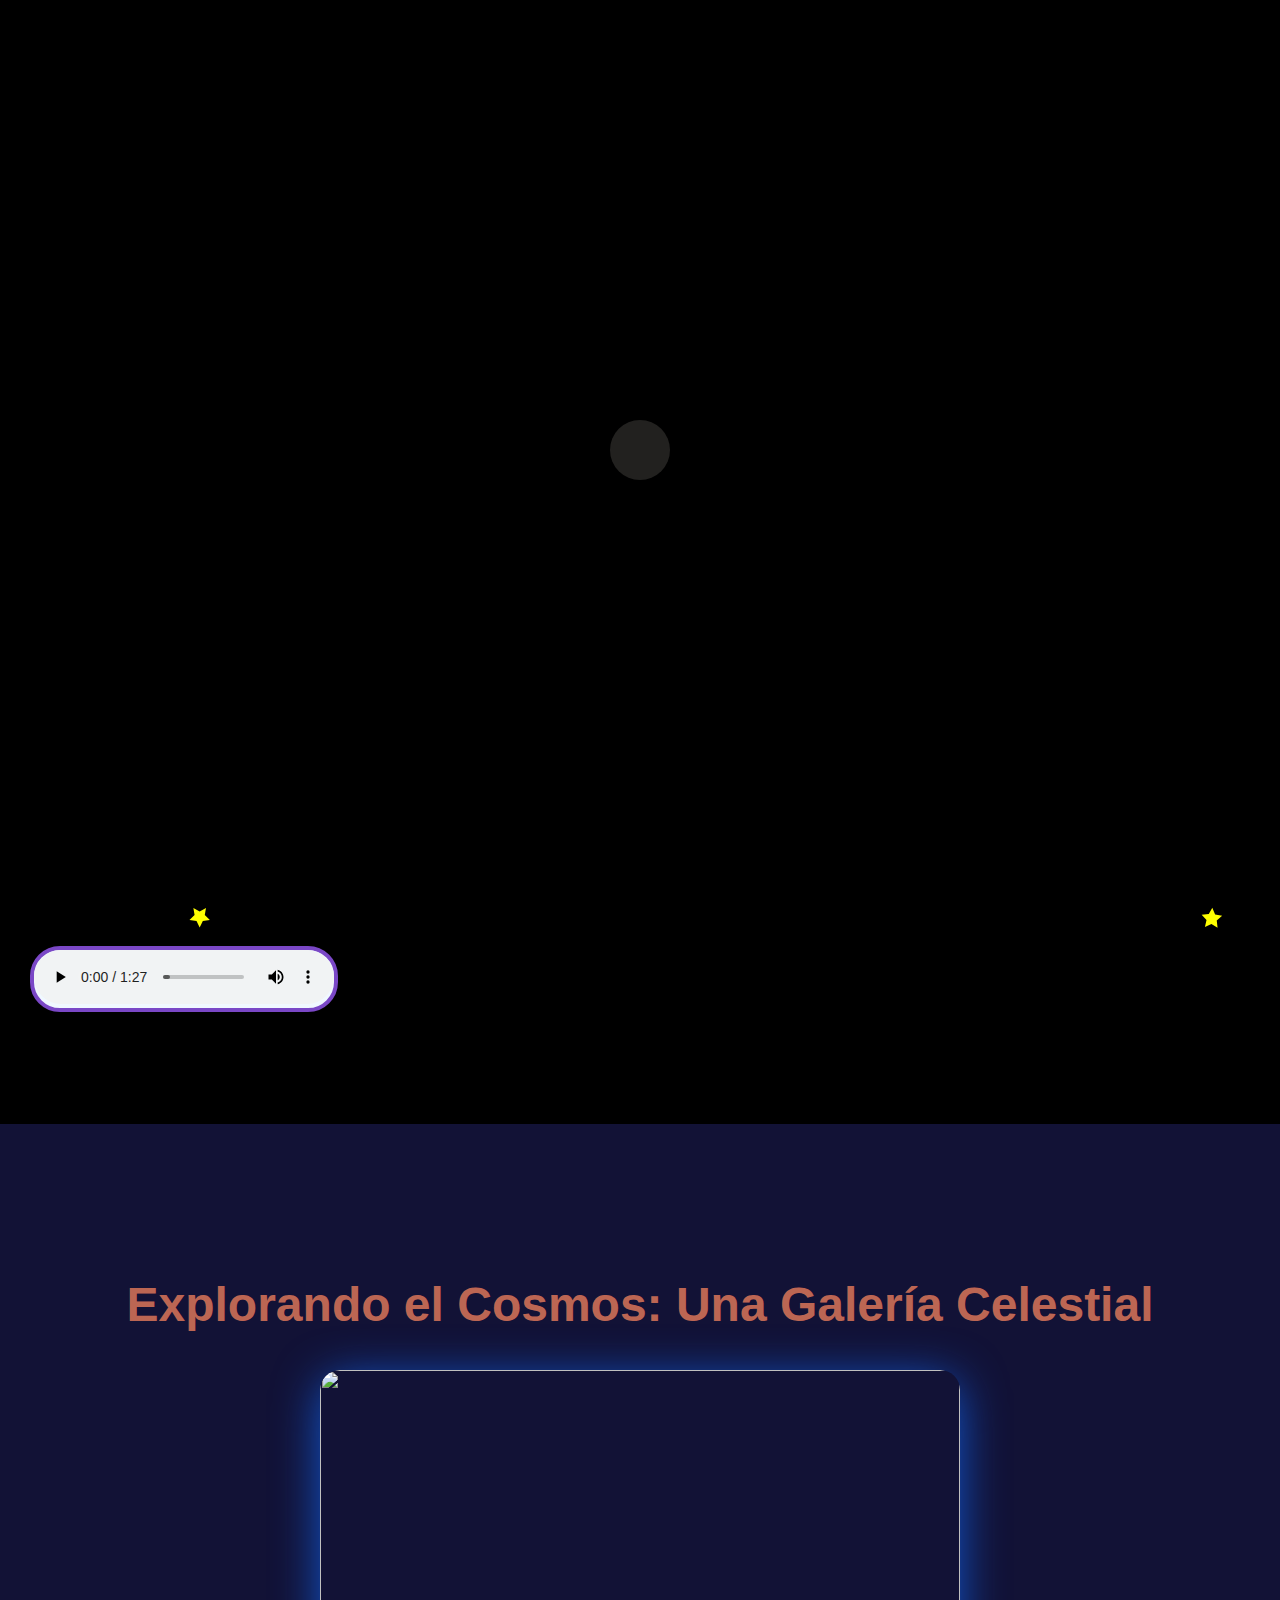
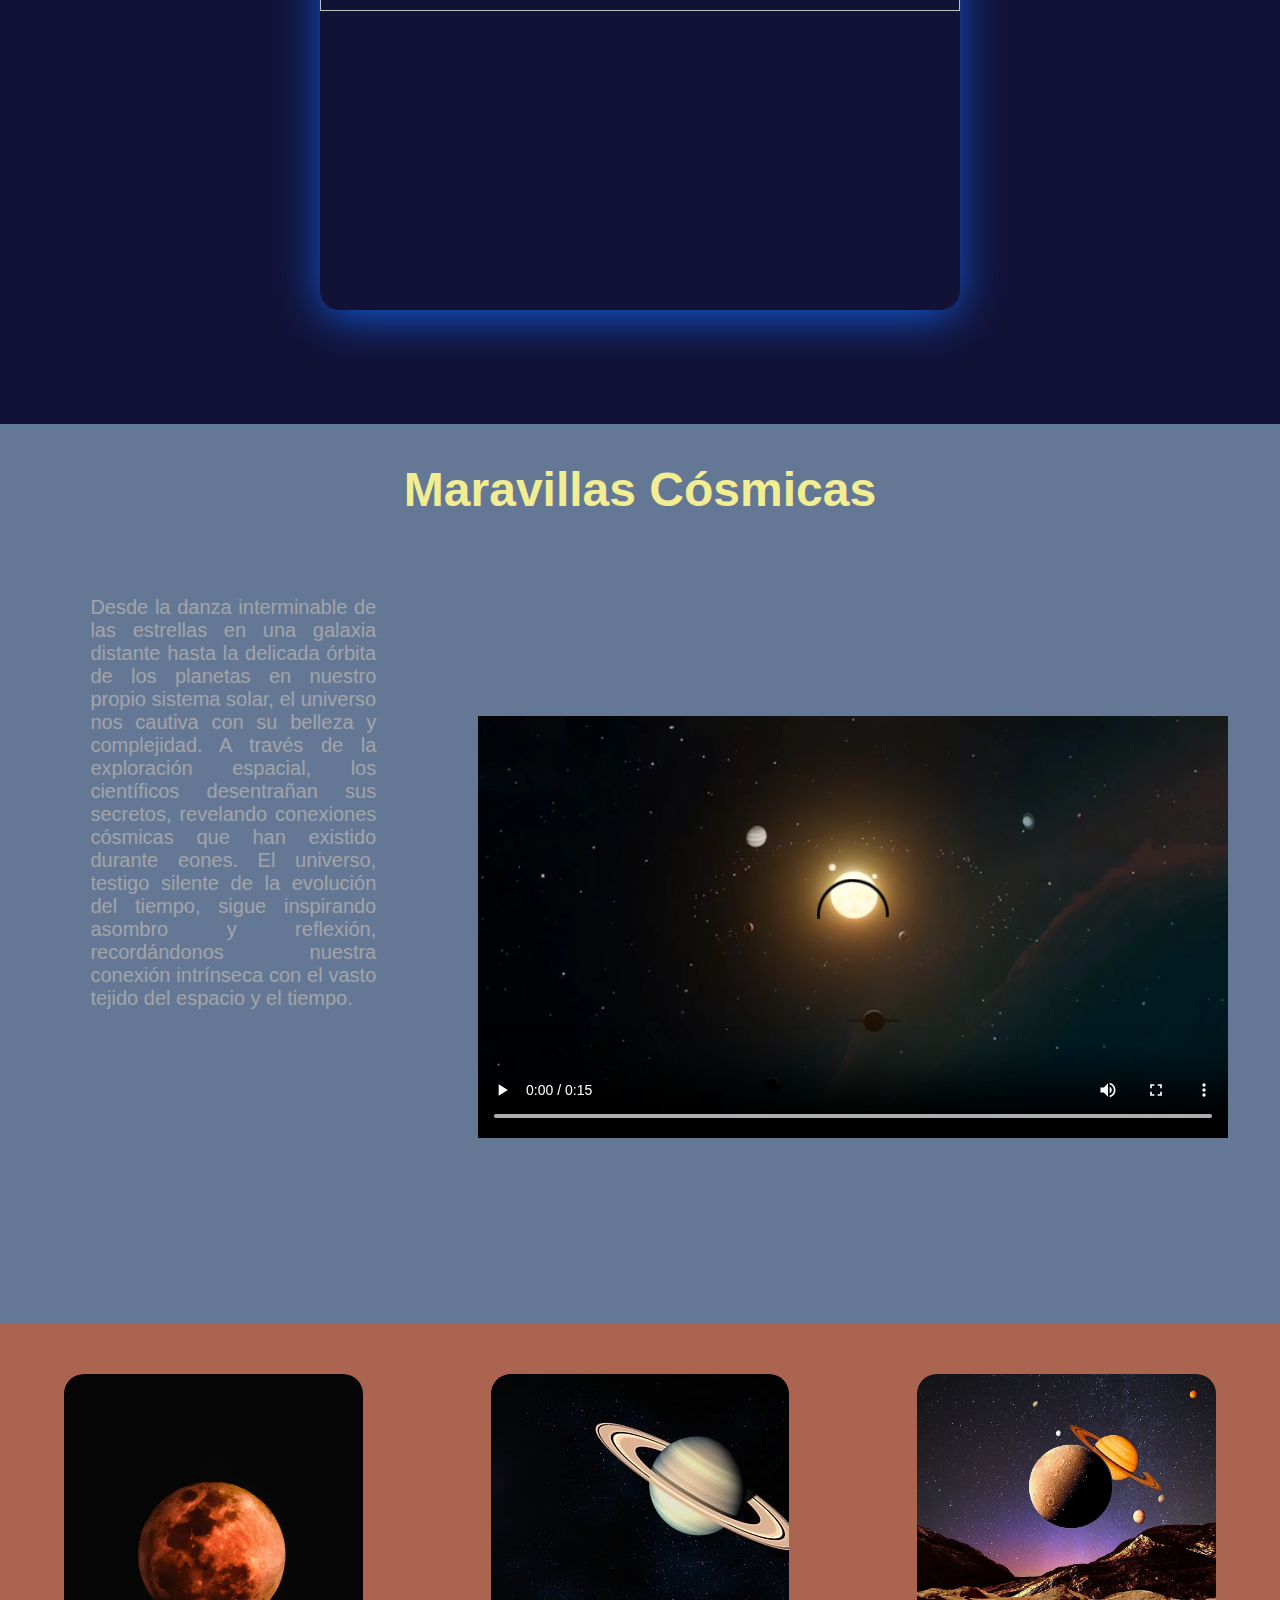
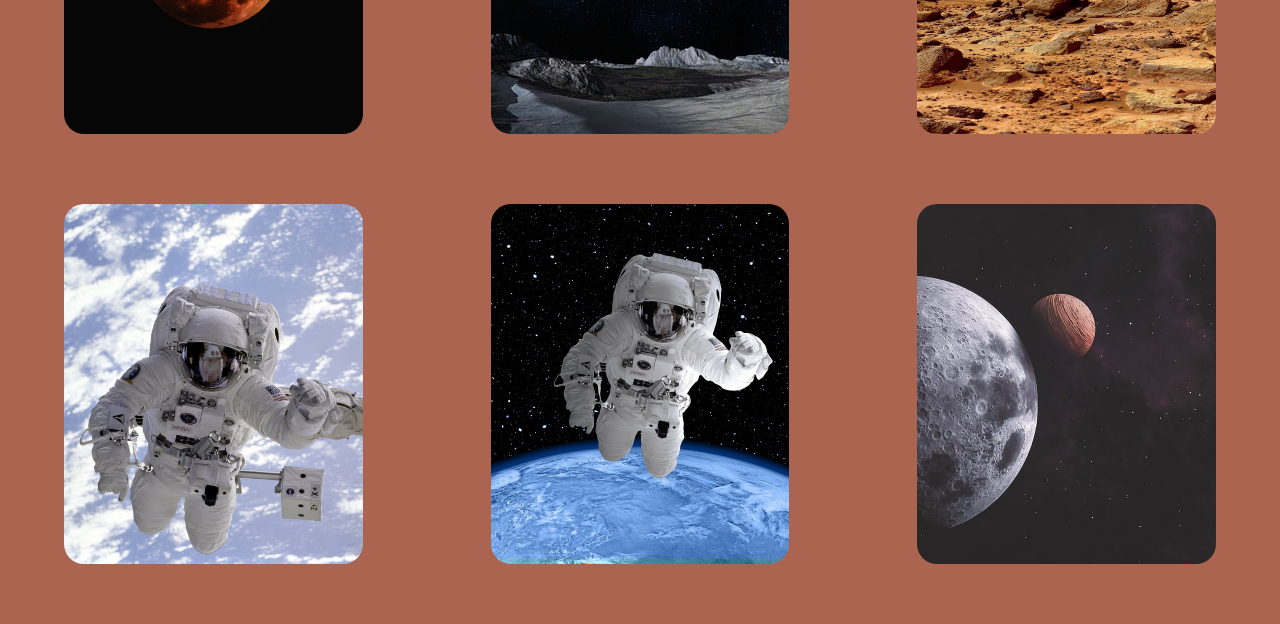
==== index.html @ d869a42f "initial" ====
<!DOCTYPE html>
<html lang="en">
<head>
    <meta charset="UTF-8">
    <meta name="viewport" content="width=device-width, initial-scale=1.0">
    <link rel="stylesheet" href="style.css">
    <link rel="stylesheet" href="https://fonts.google.com/specimen/Genos?query=genos">
    <link rel="stylesheet" href="https://fonts.google.com/specimen/Fredericka+the+Great?stroke=Serif">
    <link rel="stylesheet" href="https://fonts.google.com/?query=Orbitron&stroke=Sans+Serif">
    <title>Viaje al espacio</title>
</head>
<body>
    
    <div class="container-loader">   
        <div id="loader"></div> 
    </div>
    <div class="scroll-watcher"></div> 
    <div class="scroller">
        <section>
            <svg class="fondo"
   width="210mm"
   height="297mm"
   viewBox="0 0 210 297"
   version="1.1"
   id="svg1"
   inkscape:version="1.3.2 (091e20e, 2023-11-25, custom)"
   sodipodi:docname="fondo.svg"
   xmlns:inkscape="http://www.inkscape.org/namespaces/inkscape"
   xmlns:sodipodi="http://sodipodi.sourceforge.net/DTD/sodipodi-0.dtd"
   xmlns:xlink="http://www.w3.org/1999/xlink"
   xmlns="http://www.w3.org/2000/svg"
   xmlns:svg="http://www.w3.org/2000/svg">
  <sodipodi:namedview
     id="namedview1"
     pagecolor="#505050"
     bordercolor="#eeeeee"
     borderopacity="1"
     inkscape:showpageshadow="0"
     inkscape:pageopacity="0"
     inkscape:pagecheckerboard="0"
     inkscape:deskcolor="#505050"
     inkscape:document-units="mm"
     inkscape:zoom="0.76167929"
     inkscape:cx="373.51678"
     inkscape:cy="411.59055"
     inkscape:window-width="1920"
     inkscape:window-height="1111"
     inkscape:window-x="-9"
     inkscape:window-y="-9"
     inkscape:window-maximized="1"
     inkscape:current-layer="layer1" />
  <defs
     id="defs1">
    <linearGradient
       id="linearGradient36"
       inkscape:collect="always">
      <stop
         style="stop-color:#b5a888;stop-opacity:1;"
         offset="0.41304347"
         id="stop37" />
      <stop
         style="stop-color:#dbd6ba;stop-opacity:0;"
         offset="1"
         id="stop38" />
    </linearGradient>
    <linearGradient
       id="swatch36">
      <stop
         style="stop-color:#9e9e99;stop-opacity:1;"
         offset="0"
         id="stop36" />
    </linearGradient>
    <linearGradient
       inkscape:collect="always"
       xlink:href="#linearGradient36"
       id="linearGradient38"
       x1="149.36841"
       y1="67.364388"
       x2="183.41052"
       y2="67.364388"
       gradientUnits="userSpaceOnUse"
       spreadMethod="reflect"
       gradientTransform="matrix(1.122449,0,0,1.0371242,-191.43621,-39.984589)" />
  </defs>
  <g
     inkscape:label="Capa 1"
     inkscape:groupmode="layer"
     id="layer1">
    <path
       sodipodi:type="star"
       style="fill:#ffff00;stroke:#810000;stroke-width:0;stroke-linecap:round;stroke-linejoin:bevel;stroke-miterlimit:0.1;paint-order:stroke markers fill"
       id="Star"
       inkscape:flatsided="false"
       sodipodi:sides="5"
       sodipodi:cx="31.263159"
       sodipodi:cy="61.484211"
       sodipodi:r1="5.7499704"
       sodipodi:r2="2.8749852"
       sodipodi:arg1="1.1341692"
       sodipodi:arg2="1.7624877"
       inkscape:rounded="0"
       inkscape:randomized="0"
       d="m 33.694738,66.694737 -2.97932,-2.388201 -3.656365,1.100385 1.350654,-3.571496 -2.176407,-3.137372 3.814069,0.180895 2.311272,-3.039388 1.006571,3.683296 3.604851,1.258927 -3.191975,2.095507 z"
       inkscape:transform-center-x="-0.33852211"
       inkscape:transform-center-y="-0.21706291"
       transform="translate(-131.89363,69.290019)" />
    <path
       sodipodi:type="star"
       style="fill:#ffff00;stroke:#810000;stroke-width:0;stroke-linecap:round;stroke-linejoin:bevel;stroke-miterlimit:0.1;paint-order:stroke markers fill"
       id="star"
       inkscape:flatsided="false"
       sodipodi:sides="5"
       sodipodi:cx="241.42105"
       sodipodi:cy="32.65263"
       sodipodi:r1="2.8644733"
       sodipodi:r2="1.4322367"
       sodipodi:arg1="1.3258177"
       sodipodi:arg2="1.9541362"
       inkscape:rounded="0"
       inkscape:randomized="0"
       d="m 242.11579,35.431577 -1.23042,-1.450661 -1.89257,0.19119 0.99944,-1.61848 -0.76667,-1.740856 1.84811,0.450386 1.41874,-1.267098 0.14276,1.896834 1.64349,0.957746 -1.75988,0.721922 z"
       inkscape:transform-center-x="-0.21468245"
       inkscape:transform-center-y="0.061187413"
       transform="translate(-25.357895,-28.048746)" />
    <path
       sodipodi:type="star"
       style="fill:#ffff00;stroke:#810000;stroke-width:0;stroke-linecap:round;stroke-linejoin:bevel;stroke-miterlimit:0.1;paint-order:stroke markers fill"
       id="Star"
       inkscape:flatsided="false"
       sodipodi:sides="5"
       sodipodi:cx="268.51578"
       sodipodi:cy="81.28421"
       sodipodi:r1="5.7499704"
       sodipodi:r2="2.8749852"
       sodipodi:arg1="1.1341692"
       sodipodi:arg2="1.7624877"
       inkscape:rounded="0"
       inkscape:randomized="0"
       d="m 270.94736,86.494737 -2.97932,-2.388202 -3.65637,1.100385 1.35066,-3.571496 -2.17641,-3.137372 3.81407,0.180895 2.31127,-3.039387 1.00657,3.683295 3.60485,1.258928 -3.19197,2.095506 z"
       inkscape:transform-center-x="-0.33851912"
       inkscape:transform-center-y="-0.21706316"
       transform="translate(36.027814,-68.256729)" />
    <path
       sodipodi:type="star"
       style="fill:#ffff00;stroke:#810000;stroke-width:0;stroke-linecap:round;stroke-linejoin:bevel;stroke-miterlimit:0.1;paint-order:stroke markers fill"
       id="star"
       inkscape:flatsided="false"
       sodipodi:sides="5"
       sodipodi:cx="-38.905258"
       sodipodi:cy="58.010525"
       sodipodi:r1="4.0642548"
       sodipodi:r2="2.0321274"
       sodipodi:arg1="0.92943839"
       sodipodi:arg2="1.5577569"
       inkscape:rounded="0"
       inkscape:randomized="0"
       d="m -36.473679,61.267147 -2.405082,-1.224668 -2.37233,1.286966 0.421517,-2.665812 -1.957068,-1.858525 2.665594,-0.422895 1.162796,-2.435598 1.22591,2.404449 2.675715,0.353243 -1.907939,1.908926 z"
       inkscape:transform-center-x="0.016375546"
       inkscape:transform-center-y="-0.37249499"
       transform="translate(-56.001933,-46.465103)" />
    <path
       sodipodi:type="star"
       style="fill:#ffff00;stroke:#810000;stroke-width:0;stroke-linecap:round;stroke-linejoin:bevel;stroke-miterlimit:0.1;paint-order:stroke markers fill"
       id="star"
       inkscape:flatsided="false"
       sodipodi:sides="5"
       sodipodi:cx="266.43158"
       sodipodi:cy="207.03159"
       sodipodi:r1="4.8213396"
       sodipodi:r2="2.4106698"
       sodipodi:arg1="1.0443088"
       sodipodi:arg2="1.6726273"
       inkscape:rounded="0"
       inkscape:randomized="0"
       d="m 268.8543,211.20001 -2.66778,-1.77024 -2.97068,1.19407 0.85921,-3.08424 -2.05363,-2.4563 3.1988,-0.13592 1.70147,-2.71216 1.11776,3.00024 3.1052,0.78009 -2.50799,1.99018 z"
       inkscape:transform-center-x="-0.15145013"
       inkscape:transform-center-y="-0.31397371"
       transform="translate(-0.21298968,-37.447203)" />
    <path
       sodipodi:type="star"
       style="fill:#ffff00;stroke:#810000;stroke-width:0;stroke-linecap:round;stroke-linejoin:bevel;stroke-miterlimit:0.1;paint-order:stroke markers fill"
       id="Star"
       inkscape:flatsided="false"
       sodipodi:sides="5"
       sodipodi:cx="266.58304"
       sodipodi:cy="247.67369"
       sodipodi:r1="3.86426"
       sodipodi:r2="1.9321299"
       sodipodi:arg1="0.94250591"
       sodipodi:arg2="1.5708244"
       inkscape:rounded="0"
       inkscape:randomized="0"
       d="m 268.85431,250.80001 -2.27133,-1.19419 -2.27138,1.19406 0.43386,-2.52918 -1.83752,-1.79123 2.53946,-0.36894 1.13575,-2.3011 1.13561,2.30117 2.53944,0.36907 -1.83761,1.79113 z"
       inkscape:transform-center-x="-3.0218792e-05"
       inkscape:transform-center-y="-0.36897517"
       transform="translate(-105.58588,-217.42407)" />
    <path
       sodipodi:type="star"
       style="fill:#ffff00;stroke:#810000;stroke-width:0;stroke-linecap:round;stroke-linejoin:bevel;stroke-miterlimit:0.1;paint-order:stroke markers fill"
       id="star"
       inkscape:flatsided="false"
       sodipodi:sides="5"
       sodipodi:cx="34.042107"
       sodipodi:cy="265.04208"
       sodipodi:r1="3.4043436"
       sodipodi:r2="1.7021718"
       sodipodi:arg1="0.53539883"
       sodipodi:arg2="1.1637174"
       inkscape:rounded="0"
       inkscape:randomized="0"
       d="m 36.970064,266.77893 -2.254019,-0.17377 -1.420985,1.75829 -0.531265,-2.1974 -2.111346,-0.80809 1.925679,-1.1843 0.116101,-2.25772 1.721401,1.46546 2.1831,-0.58726 -0.861795,2.09001 z"
       inkscape:transform-center-x="0.23085043"
       inkscape:transform-center-y="0.097607585"
       transform="translate(14.187831,-202.51524)" />
    <path
       sodipodi:type="star"
       style="fill:#ffff00;stroke:#810000;stroke-width:0;stroke-linecap:round;stroke-linejoin:bevel;stroke-miterlimit:0.1;paint-order:stroke markers fill"
       id="star"
       inkscape:flatsided="false"
       sodipodi:sides="5"
       sodipodi:cx="114.2842"
       sodipodi:cy="277.54736"
       sodipodi:r1="3.6925769"
       sodipodi:r2="1.8462884"
       sodipodi:arg1="0.85196633"
       sodipodi:arg2="1.4802849"
       inkscape:rounded="0"
       inkscape:randomized="0"
       d="m 116.71578,280.32631 -2.2647,-0.94022 -2.05841,1.33258 0.19436,-2.44439 -1.90344,-1.54589 2.38482,-0.5705 0.88203,-2.28799 1.27953,2.09181 2.44857,0.13183 -1.59403,1.86331 z"
       inkscape:transform-center-x="0.10314031"
       inkscape:transform-center-y="-0.25307896"
       transform="translate(94.575317,-61.995366)" />
    <path
       sodipodi:type="star"
       style="fill:#ffff00;stroke:#810000;stroke-width:0;stroke-linecap:round;stroke-linejoin:bevel;stroke-miterlimit:0.1;paint-order:stroke markers fill"
       id="star"
       inkscape:flatsided="false"
       sodipodi:sides="5"
       sodipodi:cx="171.25262"
       sodipodi:cy="265.13968"
       sodipodi:r1="3.8388193"
       sodipodi:r2="1.9194098"
       sodipodi:arg1="0.99687404"
       sodipodi:arg2="1.6251926"
       inkscape:rounded="0"
       inkscape:randomized="0"
       d="m 173.33683,268.36343 -2.18856,-1.30718 -2.31756,1.06183 0.5669,-2.4854 -1.72602,-1.87601 2.53893,-0.22887 1.25082,-2.22126 1.00224,2.34394 2.49907,0.50319 -1.91951,1.67751 z"
       inkscape:transform-center-x="-0.064494143"
       inkscape:transform-center-y="-0.30469615"
       transform="translate(137.34331,22.115684)" />
    <path
       sodipodi:type="star"
       style="fill:#ffff00;stroke:#810000;stroke-width:0;stroke-linecap:round;stroke-linejoin:bevel;stroke-miterlimit:0.1;paint-order:stroke markers fill"
       id="star"
       inkscape:flatsided="false"
       sodipodi:sides="5"
       sodipodi:cx="171.31712"
       sodipodi:cy="188.96841"
       sodipodi:r1="4.3820648"
       sodipodi:r2="2.1910329"
       sodipodi:arg1="0.58823482"
       sodipodi:arg2="1.2165534"
       inkscape:rounded="0"
       inkscape:randomized="0"
       d="m 174.96266,191.39999 -2.88551,-0.37659 -1.94606,2.16352 -0.53352,-2.86065 -2.65899,-1.18225 2.55578,-1.3914 0.30271,-2.89419 2.11307,2.00073 2.84608,-0.60646 -1.24982,2.62791 z"
       inkscape:transform-center-x="0.36650776"
       inkscape:transform-center-y="0.054261743"
       transform="translate(-83.995617,-19.434118)" />
    <path
       sodipodi:type="star"
       style="fill:#ffff00;stroke:#810000;stroke-width:0;stroke-linecap:round;stroke-linejoin:bevel;stroke-miterlimit:0.1;paint-order:stroke markers fill"
       id="Star"
       inkscape:flatsided="false"
       sodipodi:sides="5"
       sodipodi:cx="-31.6499"
       sodipodi:cy="258.09473"
       sodipodi:r1="3.8212018"
       sodipodi:r2="1.9106017"
       sodipodi:arg1="1.5707963"
       sodipodi:arg2="2.1991149"
       inkscape:rounded="0"
       inkscape:randomized="0"
       d="m -31.6499,261.91593 -1.123024,-2.27549 -2.511155,-0.3649 1.817088,-1.77122 -0.428956,-2.50101 2.246047,1.18081 2.246046,-1.18081 -0.428956,2.50101 1.817088,1.77122 -2.511155,0.3649 z"
       inkscape:transform-center-y="0.36488906"
       transform="translate(-20.154819,28.491051)" />
    <path
       sodipodi:type="star"
       style="fill:#ffff00;stroke:#810000;stroke-width:0;stroke-linecap:round;stroke-linejoin:bevel;stroke-miterlimit:0.1;paint-order:stroke markers fill"
       id="star"
       inkscape:flatsided="false"
       sodipodi:sides="5"
       sodipodi:cx="129.22105"
       sodipodi:cy="168.47368"
       sodipodi:r1="3.883693"
       sodipodi:r2="1.9418465"
       sodipodi:arg1="1.1071508"
       sodipodi:arg2="1.7354693"
       inkscape:rounded="0"
       inkscape:randomized="0"
       d="m 130.95789,171.94736 -2.05516,-1.5581 -2.44864,0.80967 0.84677,-2.43605 -1.52671,-2.07859 2.57849,0.0525 1.50507,-2.09432 0.74682,2.46853 2.45691,0.78423 -2.11693,1.47309 z"
       inkscape:transform-center-x="-0.19673494"
       inkscape:transform-center-y="-0.17873722"
       transform="translate(15.96197,132.35748)" />
    <ellipse
       style="fill:url(#linearGradient38);stroke:#810000;stroke-width:0;stroke-linecap:round;stroke-linejoin:bevel;stroke-miterlimit:0.1;paint-order:stroke markers fill"
       id="luna"
       cx="-4.6725039"
       cy="29.88065"
       rx="19.105263"
       ry="18.707722" />
    <path
       sodipodi:type="star"
       style="fill:#ffff00;stroke:#810000;stroke-width:0;stroke-linecap:round;stroke-linejoin:bevel;stroke-miterlimit:0.1;paint-order:stroke markers fill"
       id="star"
       inkscape:flatsided="false"
       sodipodi:sides="5"
       sodipodi:cx="266.58304"
       sodipodi:cy="247.67369"
       sodipodi:r1="3.86426"
       sodipodi:r2="1.9321299"
       sodipodi:arg1="0.94250591"
       sodipodi:arg2="1.5708244"
       inkscape:rounded="0"
       inkscape:randomized="0"
       d="m 268.85431,250.80001 -2.27133,-1.19419 -2.27138,1.19406 0.43386,-2.52918 -1.83752,-1.79123 2.53946,-0.36894 1.13575,-2.3011 1.13561,2.30117 2.53944,0.36907 -1.83761,1.79113 z"
       inkscape:transform-center-x="-3.0218792e-05"
       inkscape:transform-center-y="-0.36897517"
       transform="translate(-333.43797,-195.22106)" />
    <path
       sodipodi:type="star"
       style="fill:#ffff00;stroke:#810000;stroke-width:0;stroke-linecap:round;stroke-linejoin:bevel;stroke-miterlimit:0.1;paint-order:stroke markers fill"
       id="star"
       inkscape:flatsided="false"
       sodipodi:sides="5"
       sodipodi:cx="129.22105"
       sodipodi:cy="168.47368"
       sodipodi:r1="3.883693"
       sodipodi:r2="1.9418465"
       sodipodi:arg1="1.1071508"
       sodipodi:arg2="1.7354693"
       inkscape:rounded="0"
       inkscape:randomized="0"
       d="m 130.95789,171.94736 -2.05516,-1.5581 -2.44864,0.80967 0.84677,-2.43605 -1.52671,-2.07859 2.57849,0.0525 1.50507,-2.09432 0.74682,2.46853 2.45691,0.78423 -2.11693,1.47309 z"
       inkscape:transform-center-x="-0.19673494"
       inkscape:transform-center-y="-0.17873722"
       transform="translate(-143.29928,47.232011)" />
  </g>
            </svg>
            <h1>Viaje al Espacio</h1>
            <header class="section-header">
                <svg class="astronauta"
                width="210mm"
                height="297mm"
                viewBox="0 0 210 297"
                version="1.1"
                id="svg1"
                xml:space="preserve"
                xmlns="http://www.w3.org/2000/svg"
                xmlns:svg="http://www.w3.org/2000/svg"><defs
                    id="defs1"><linearGradient
                    id="swatch1239"><stop
                        style="stop-color:#1589ff;stop-opacity:1;"
                        offset="0.47692308"
                        id="stop1239" /></linearGradient><meshgradient
                    id="meshgradient456"
                    gradientUnits="userSpaceOnUse"
                    x="81.953049"
                    y="171.69279"><meshrow
                        id="meshrow456"><meshpatch
                        id="meshpatch456"><stop
                            path="c 5.60508,0  11.2102,0  16.8152,0"
                            style="stop-color:#ffffff;stop-opacity:1"
                            id="stop456" /><stop
                            path="c 0,5.88572  0,11.7714  0,17.6572"
                            style="stop-color:#ffec19;stop-opacity:1"
                            id="stop457" /><stop
                            path="c -5.60508,0  -11.2102,0  -16.8152,0"
                            style="stop-color:#ffffff;stop-opacity:1"
                            id="stop458" /><stop
                            path="c 0,-5.88572  0,-11.7714  0,-17.6572"
                            style="stop-color:#ffec19;stop-opacity:1"
                            id="stop459" /></meshpatch></meshrow></meshgradient><meshgradient
                    id="meshgradient459"
                    gradientUnits="userSpaceOnUse"
                    x="269.56216"
                    y="637.81171"><meshrow
                        id="meshrow459"><meshpatch
                        id="meshpatch459"><stop
                            path="c 20.2855,0  40.5711,0  60.8566,0"
                            style="stop-color:#ffffff;stop-opacity:1"
                            id="stop460" /><stop
                            path="c 0,9.21427  0,18.4285  0,27.6428"
                            style="stop-color:#ffec19;stop-opacity:1"
                            id="stop461" /><stop
                            path="c -20.2855,0  -40.5711,0  -60.8566,0"
                            style="stop-color:#ffffff;stop-opacity:1"
                            id="stop462" /><stop
                            path="c 0,-9.21427  0,-18.4285  0,-27.6428"
                            style="stop-color:#ffec19;stop-opacity:1"
                            id="stop463" /></meshpatch></meshrow></meshgradient><meshgradient
                    id="meshgradient463"
                    gradientUnits="userSpaceOnUse"
                    x="290.64691"
                    y="634.12769"><meshrow
                        id="meshrow463"><meshpatch
                        id="meshpatch463"><stop
                            path="c 2.58679,0  5.17357,0  7.76036,0"
                            style="stop-color:#ffffff;stop-opacity:1"
                            id="stop464" /><stop
                            path="c 0,4.73831  0,9.47661  0,14.2149"
                            style="stop-color:#ffec19;stop-opacity:1"
                            id="stop465" /><stop
                            path="c -2.58679,0  -5.17357,0  -7.76036,0"
                            style="stop-color:#ffffff;stop-opacity:1"
                            id="stop466" /><stop
                            path="c 0,-4.73831  0,-9.47661  0,-14.2149"
                            style="stop-color:#ffec19;stop-opacity:1"
                            id="stop467" /></meshpatch></meshrow></meshgradient><meshgradient
                    id="meshgradient467"
                    gradientUnits="userSpaceOnUse"
                    x="296.67773"
                    y="639.96429"><meshrow
                        id="meshrow467"><meshpatch
                        id="meshpatch467"><stop
                            path="c 0.213924,0  0.427848,0  0.641772,0"
                            style="stop-color:#ffffff;stop-opacity:1"
                            id="stop468" /><stop
                            path="c 0,0.792528  0,1.58506  0,2.37759"
                            style="stop-color:#ffec19;stop-opacity:1"
                            id="stop469" /><stop
                            path="c -0.213924,0  -0.427848,0  -0.641772,0"
                            style="stop-color:#ffffff;stop-opacity:1"
                            id="stop470" /><stop
                            path="c 0,-0.792528  0,-1.58506  0,-2.37759"
                            style="stop-color:#ffec19;stop-opacity:1"
                            id="stop471" /></meshpatch></meshrow></meshgradient><meshgradient
                    id="meshgradient471"
                    gradientUnits="userSpaceOnUse"
                    x="304.55759"
                    y="623.85272"><meshrow
                        id="meshrow471"><meshpatch
                        id="meshpatch471"><stop
                            path="c 0.88967,0  1.77934,0  2.66901,0"
                            style="stop-color:#ffffff;stop-opacity:1"
                            id="stop472" /><stop
                            path="c 0,0.869369  0,1.73874  0,2.60811"
                            style="stop-color:#ffec19;stop-opacity:1"
                            id="stop473" /><stop
                            path="c -0.88967,0  -1.77934,0  -2.66901,0"
                            style="stop-color:#ffffff;stop-opacity:1"
                            id="stop474" /><stop
                            path="c 0,-0.869369  0,-1.73874  0,-2.60811"
                            style="stop-color:#ffec19;stop-opacity:1"
                            id="stop475" /></meshpatch></meshrow></meshgradient><meshgradient
                    id="meshgradient475"
                    gradientUnits="userSpaceOnUse"
                    x="291.93683"
                    y="617.42047"><meshrow
                        id="meshrow475"><meshpatch
                        id="meshpatch475"><stop
                            path="c 6.3957,0  12.7914,0  19.1871,0"
                            style="stop-color:#ffffff;stop-opacity:1"
                            id="stop476" /><stop
                            path="c 0,2.89839  0,5.79678  0,8.69517"
                            style="stop-color:#ffec19;stop-opacity:1"
                            id="stop477" /><stop
                            path="c -6.3957,0  -12.7914,0  -19.1871,0"
                            style="stop-color:#ffffff;stop-opacity:1"
                            id="stop478" /><stop
                            path="c 0,-2.89839  0,-5.79678  0,-8.69517"
                            style="stop-color:#ffec19;stop-opacity:1"
                            id="stop479" /></meshpatch></meshrow></meshgradient><meshgradient
                    id="meshgradient479"
                    gradientUnits="userSpaceOnUse"
                    x="273.27188"
                    y="614.62762"><meshrow
                        id="meshrow479"><meshpatch
                        id="meshpatch479"><stop
                            path="c 7.25089,0  14.5018,0  21.7527,0"
                            style="stop-color:#ffffff;stop-opacity:1"
                            id="stop480" /><stop
                            path="c 0,4.06142  0,8.12285  0,12.1843"
                            style="stop-color:#ffec19;stop-opacity:1"
                            id="stop481" /><stop
                            path="c -7.25089,0  -14.5018,0  -21.7527,0"
                            style="stop-color:#ffffff;stop-opacity:1"
                            id="stop482" /><stop
                            path="c 0,-4.06142  0,-8.12285  0,-12.1843"
                            style="stop-color:#ffec19;stop-opacity:1"
                            id="stop483" /></meshpatch></meshrow></meshgradient><meshgradient
                    id="meshgradient483"
                    gradientUnits="userSpaceOnUse"
                    x="267.09753"
                    y="676.71191"><meshrow
                        id="meshrow483"><meshpatch
                        id="meshpatch483"><stop
                            path="c 10.7797,0  21.5594,0  32.3392,0"
                            style="stop-color:#ffffff;stop-opacity:1"
                            id="stop484" /><stop
                            path="c 0,1.49298  0,2.98596  0,4.47895"
                            style="stop-color:#ffec19;stop-opacity:1"
                            id="stop485" /><stop
                            path="c -10.7797,0  -21.5594,0  -32.3392,0"
                            style="stop-color:#ffffff;stop-opacity:1"
                            id="stop486" /><stop
                            path="c 0,-1.49298  0,-2.98596  0,-4.47895"
                            style="stop-color:#ffec19;stop-opacity:1"
                            id="stop487" /></meshpatch></meshrow></meshgradient><meshgradient
                    id="meshgradient1245"
                    gradientUnits="userSpaceOnUse"
                    x="303.61667"
                    y="308.78049"><meshrow
                        id="meshrow1837"><meshpatch
                        id="meshpatch1837"><stop
                            path="c 14.9425,0.000154743  30.1909,0.537441  45.1333,0.537441"
                            style="stop-color:#ffffff;stop-opacity:1"
                            id="stop1837" /><stop
                            path="c 0,10.1272  -26.5,4.2543  -26.4999,14.3814"
                            style="stop-color:#0056d8;stop-opacity:1"
                            id="stop1838" /><stop
                            path="c -14.9426,0.000970019  -3.38499,16.0001  -18.3277,16.0001"
                            style="stop-color:#ffffff;stop-opacity:1"
                            id="stop1839" /><stop
                            path="c 0,-10.1272  -0.305741,-20.7916  -0.305697,-30.9189"
                            style="stop-color:#0056d8;stop-opacity:1"
                            id="stop1840" /></meshpatch></meshrow></meshgradient></defs><g
                    id="layer1"><g
                    id="g140"
                    transform="translate(-11.321943,-9.0881829)"><path
                        style="fill:#989898;stroke-width:0;stroke:#810000;stroke-miterlimit:0.1;paint-order:stroke markers fill;fill-opacity:1;stroke-linejoin:bevel;stroke-linecap:round;stroke-opacity:1"
                        d="m 112.84233,189.54895 c 0.0534,-0.14552 0.40161,-0.92036 0.77383,-1.72188 0.86832,-1.86978 1.73988,-4.49382 2.20549,-6.64017 l 0.36707,-1.69211 0.021,1.33347 c 0.0272,1.72172 -0.56448,3.96574 -1.5498,5.87825 -0.71343,1.38477 -2.04917,3.47363 -1.81762,2.84244 z M 96.783911,174.41564 c 3.439309,-3.31548 9.047659,-8.2876 9.327999,-8.2698 0.27429,0.0174 -6.144579,6.19337 -9.230105,8.88079 -1.401367,1.22056 -2.651523,2.21367 -2.778125,2.20692 -0.126602,-0.007 1.079502,-1.27481 2.680231,-2.81791 z M 83.804534,157.02126 c 0.282905,-0.22774 1.47353,-0.78673 2.645834,-1.24221 1.731638,-0.67279 2.602954,-0.84547 4.645002,-0.92054 l 2.513541,-0.0924 -2.637369,0.51105 c -2.194747,0.42528 -4.059088,0.94357 -7.284505,2.0251 -0.238225,0.0799 -0.191256,-0.0324 0.117497,-0.28098 z m 50.737666,-27.79653 -0.68178,-0.58644 3.02529,-0.56622 c 5.88006,-1.10052 11.89041,-1.63185 11.88642,-1.05079 -0.002,0.2462 -0.48054,0.36696 -1.60821,0.40556 -2.32931,0.0797 -8.01884,1.08049 -10.1256,1.78103 l -1.81433,0.60331 z"
                        id="path151" /><path
                        style="fill:url(#meshgradient456);fill-opacity:1"
                        d="m 85.406828,189.01238 c -0.582083,-0.19184 -1.630907,-0.35795 -2.330719,-0.36913 -0.776414,-0.0124 -1.208645,-0.12347 -1.108864,-0.28492 0.247613,-0.40065 1.443455,-0.32029 3.893709,0.26164 2.258864,0.53648 3.439566,0.45941 4.334017,-0.28292 0.258437,-0.21449 0.371232,-0.21993 0.371232,-0.0179 0,0.9614 -3.087122,1.3762 -5.159375,0.69324 z m -2.204632,-4.89113 c 0.984309,-1.66673 1.978232,-2.11257 4.714046,-2.11455 1.395462,-0.001 2.518786,-0.14026 2.951112,-0.36584 0.383914,-0.20031 0.995877,-0.30727 1.359918,-0.23768 0.909357,0.17384 2.631192,-0.64182 4.755077,-2.25254 l 1.785937,-1.35443 v 1.52976 c 0,0.84137 -0.201764,2.11652 -0.448365,2.83366 l -0.448365,1.30391 -0.179343,-0.85827 c -0.445352,-2.13128 -1.457555,-2.17185 -3.340851,-0.13392 l -1.405915,1.52135 h -4.34206 c -4.186227,0 -4.373367,0.0231 -5.214363,0.64463 l -0.872302,0.64463 z m 5.00662,-4.41557 c -0.03171,-1.47786 0.412886,-2.37587 1.335523,-2.6975 0.416504,-0.14519 0.757281,-0.20282 0.757281,-0.12807 0,0.30818 -0.638986,1.29732 -1.083773,1.67768 -0.262303,0.22431 -0.591271,0.82455 -0.731042,1.33387 l -0.254127,0.92604 z m -4.265415,-5.2074 c 0.75662,-0.83067 4.564555,-2.81023 5.396669,-2.80547 0.310571,0.002 -0.331655,0.39461 -1.427169,0.87296 -1.095514,0.47835 -2.583795,1.27022 -3.307291,1.75971 -1.218759,0.82455 -1.267433,0.83726 -0.662209,0.1728 z m 4.72052,-0.0691 c 0.645488,-1.2061 2.065003,-1.98815 3.652301,-2.01215 1.505525,-0.0228 1.683468,0.19263 0.848743,1.02736 -0.577329,0.57733 -0.766167,0.6346 -1.245882,0.37786 -0.548457,-0.29352 -0.890889,-0.19036 -3.296801,0.99326 -0.123272,0.0607 -0.104534,-0.1132 0.04164,-0.38633 z"
                        id="path150" /><path
                        style="fill:#ffffff;fill-opacity:1"
                        d="m 113.14398,189.03143 c 0,-0.21188 0.10116,-0.32272 0.2248,-0.2463 0.12364,0.0764 0.1563,0.24977 0.0726,0.38523 -0.21395,0.34618 -0.29738,0.3072 -0.29738,-0.13893 z m 3.12645,-8.52281 c -0.0218,-0.31552 -0.1167,-0.79177 -0.21088,-1.05834 -0.13169,-0.37274 -0.0964,-0.41573 0.15298,-0.18616 0.17831,0.16417 0.27321,0.64042 0.21087,1.05833 -0.0799,0.53535 -0.12504,0.59035 -0.15297,0.18617 z m -18.03131,-7.57891 c 0,-0.0455 0.386953,-0.43249 0.859895,-0.8599 l 0.859896,-0.7771 -0.777105,0.85989 c -0.724371,0.80154 -0.942686,0.98151 -0.942686,0.77711 z m 2.11667,-1.07544 c 0,-0.0549 0.20836,-0.2633 0.46302,-0.46302 0.41964,-0.32911 0.429,-0.31975 0.0999,0.0999 -0.34564,0.44073 -0.56291,0.58089 -0.56291,0.36313 z m 1.71979,-2.54594 c 0.26339,-0.29104 0.53842,-0.52917 0.61118,-0.52917 0.0728,0 -0.0832,0.23813 -0.3466,0.52917 -0.26339,0.29104 -0.53842,0.52917 -0.61118,0.52917 -0.0728,0 0.0832,-0.23813 0.3466,-0.52917 z m 1.71979,-1.42281 c 0,-0.0549 0.20836,-0.2633 0.46302,-0.46302 0.41964,-0.32911 0.429,-0.31975 0.0999,0.0999 -0.34565,0.44073 -0.56292,0.58089 -0.56292,0.36313 z M 82.628703,157.82305 c 0,-0.0504 0.178594,-0.23981 0.396875,-0.42097 0.228757,-0.18985 0.396875,-0.21557 0.396875,-0.0607 0,0.14777 -0.178593,0.3372 -0.396875,0.42096 -0.218281,0.0838 -0.396875,0.11108 -0.396875,0.0607 z m 9.458854,-2.71286 c 0.181901,-0.0734 0.479558,-0.0734 0.661459,0 0.181901,0.0734 0.03307,0.13345 -0.33073,0.13345 -0.363802,0 -0.51263,-0.0601 -0.330729,-0.13345 z m 51.081123,-27.2576 c 0.19099,-0.0764 0.41919,-0.067 0.50711,0.0209 0.0879,0.0879 -0.0684,0.15045 -0.34726,0.13896 -0.30823,-0.0127 -0.37092,-0.0754 -0.15985,-0.15985 z m 1.85208,-0.26458 c 0.19099,-0.0764 0.4192,-0.067 0.50712,0.0209 0.0879,0.0879 -0.0684,0.15045 -0.34727,0.13896 -0.30822,-0.0127 -0.37092,-0.0754 -0.15985,-0.15985 z m 2.11667,-0.26459 c 0.19099,-0.0764 0.41919,-0.067 0.50711,0.0209 0.0879,0.0879 -0.0684,0.15046 -0.34726,0.13897 -0.30823,-0.0127 -0.37092,-0.0754 -0.15985,-0.15986 z m -1.05834,-0.52916 c 0.191,-0.0764 0.4192,-0.067 0.50712,0.0209 0.0879,0.0879 -0.0683,0.15045 -0.34727,0.13896 -0.30822,-0.0127 -0.37091,-0.0754 -0.15985,-0.15985 z M 54.797845,113.56509 c 0.190996,-0.0764 0.419199,-0.067 0.507118,0.0209 0.08792,0.0879 -0.06835,0.15045 -0.347266,0.13896 -0.308224,-0.0127 -0.370919,-0.0754 -0.159852,-0.15985 z"
                        id="path149" /><path
                        style="fill:#ffa900;fill-opacity:1"
                        d="m 75.074361,194.57604 c 0.105127,-0.43656 0.349847,-1.74625 0.543823,-2.91042 0.436536,-2.61991 0.988609,-4.18101 1.911716,-5.40579 0.935814,-1.24163 1.174772,-1.42272 3.511303,-2.66095 2.358099,-1.24966 3.848137,-2.42367 4.04849,-3.18982 0.15728,-0.60144 -0.606137,-1.57573 -1.234683,-1.57573 -0.645147,0 -1.679061,1.01975 -2.236683,2.20604 -0.632628,1.34586 -1.953222,2.55824 -2.780236,2.55241 -0.45242,-0.003 -0.493092,-0.0559 -0.19077,-0.24713 0.211333,-0.13369 0.462318,-0.19482 0.557743,-0.13584 0.09543,0.059 0.396077,-0.30607 0.668113,-0.81121 0.272036,-0.50514 0.556833,-0.91929 0.632881,-0.92033 0.07605,-0.001 0.167847,-0.60853 0.203995,-1.34996 0.07223,-1.48142 0.779338,-3.30452 1.801469,-4.6446 0.954454,-1.25135 3.793619,-3.19189 5.558276,-3.79903 1.701843,-0.58552 4.567378,-0.69614 5.909873,-0.22814 0.793507,0.27662 0.819662,0.32489 0.41707,0.76975 -0.330769,0.36549 -0.60338,0.42476 -1.185655,0.25777 -0.801795,-0.22995 -2.151676,-0.0177 -3.093609,0.48639 -0.559977,0.29969 -1.75079,1.63589 -1.595916,1.79077 0.04369,0.0437 0.689543,-0.22251 1.435231,-0.59155 1.107295,-0.54799 1.458259,-0.61614 1.914816,-0.3718 0.60755,0.32516 0.651737,0.20457 -0.755842,2.0627 -0.352584,0.46544 -1.019652,0.9712 -1.482372,1.12391 -1.002558,0.33087 -1.457248,1.19973 -1.424578,2.7222 l 0.02386,1.11202 0.259872,-0.92604 c 0.142929,-0.50932 0.525098,-1.17667 0.849263,-1.48299 l 0.58939,-0.55695 v 0.88411 c 0,0.61462 0.233359,1.12769 0.765548,1.68318 1.108183,1.15669 0.673048,1.41166 -2.715313,1.59101 -3.242308,0.17162 -3.85272,0.44415 -4.810101,2.14758 l -0.615797,1.09566 0.852893,-0.63028 c 0.81697,-0.60373 1.035779,-0.63028 5.194954,-0.63028 h 4.34206 l 1.405915,-1.52135 c 1.883296,-2.03793 2.895499,-1.99736 3.340851,0.13392 l 0.179343,0.85827 0.448365,-1.30391 c 0.246601,-0.71714 0.448365,-2.04957 0.448365,-2.96094 0,-2.70628 0.875497,-2.59775 1.182391,0.14657 0.538475,4.81519 -2.618402,9.80607 -6.618655,10.4638 l -1.046027,0.17199 1.333112,-0.8009 c 1.96106,-1.17815 2.622747,-1.95642 2.252123,-2.64894 -0.211699,-0.39556 -0.55385,-0.55413 -1.195681,-0.55413 -0.758938,0 -1.15629,0.26599 -2.548616,1.70608 -2.028555,2.09813 -2.648331,2.37682 -4.801261,2.15895 -5.021542,-0.50817 -5.898488,-0.50391 -7.115776,0.0346 -1.59188,0.70416 -2.900042,1.89954 -4.223382,3.85926 -0.865842,1.28222 -1.062155,1.46303 -0.912153,0.84011 z m 14.711231,-5.56305 c 0.429336,-0.22201 0.780611,-0.53425 0.780611,-0.69385 0,-0.20202 -0.112795,-0.19658 -0.371232,0.0179 -0.894451,0.74233 -2.075153,0.8194 -4.334017,0.28292 -2.450254,-0.58193 -3.646096,-0.66229 -3.893709,-0.26164 -0.09978,0.16145 0.33245,0.27251 1.108864,0.28492 0.699812,0.0112 1.748636,0.17729 2.330719,0.36913 1.463563,0.48235 3.446649,0.48263 4.378764,6.1e-4 z m -1.872691,-16.44722 c 1.095514,-0.47835 1.73774,-0.87118 1.427169,-0.87296 -0.832114,-0.005 -4.640049,1.9748 -5.396669,2.80547 -0.605224,0.66446 -0.55655,0.65175 0.662209,-0.1728 0.723496,-0.48949 2.211777,-1.28136 3.307291,-1.75971 z m 4.311983,8.73004 c 0.257431,-0.0671 0.614619,-0.0627 0.79375,0.01 0.179132,0.0725 -0.03149,0.12737 -0.468056,0.12197 -0.436562,-0.005 -0.583125,-0.0647 -0.325694,-0.13177 z"
                        id="llama" /><path
                        style="fill:#ffffff;stroke-width:0;stroke:#810000;stroke-miterlimit:0.1;paint-order:stroke markers fill;fill-opacity:1;stroke-linejoin:bevel;stroke-linecap:round;stroke-opacity:1"
                        d="m 73.365994,197.82636 c -0.432818,-4.85703 -0.237907,-9.26657 0.514711,-11.64447 0.466352,-1.47344 0.878194,-2.11924 2.394154,-3.75421 1.600401,-1.72603 1.902274,-2.21817 2.397716,-3.90897 1.003884,-3.42597 1.381935,-4.21904 2.697216,-5.65816 1.886584,-2.06423 4.436209,-3.24408 7.608912,-3.52106 l 1.984375,-0.17324 -1.78445,-1.31384 c -2.177698,-1.60338 -3.727281,-2.52889 -6.15305,-3.67502 -2.269545,-1.07231 -3.090463,-1.34543 -7.232037,-2.40612 l -3.263288,-0.83576 2.734121,-2.50732 c 1.503767,-1.37903 3.210371,-2.87456 3.792455,-3.3234 2.714568,-2.09317 7.151017,-3.94964 10.120312,-4.23493 2.056077,-0.19755 2.285874,0.31127 0.264583,0.58584 -2.924209,0.39722 -6.532181,1.83229 -9.189024,3.65492 -1.656937,1.13668 -6.119957,5.20501 -5.972217,5.44406 0.06709,0.10855 0.812028,0.34991 1.655415,0.53635 5.715636,1.26351 11.84961,4.34672 16.085513,8.08529 l 1.058334,0.93408 -1.852084,-0.16091 c -3.614736,-0.31407 -7.089013,0.98964 -9.412634,3.53206 -1.137312,1.2444 -1.411719,1.78965 -2.246574,4.46399 -0.91226,2.9223 -1.020234,3.11775 -2.649438,4.79576 -1.158287,1.19299 -1.863787,2.19128 -2.218405,3.13908 -1.008498,2.69545 -1.235759,6.98482 -0.638793,12.05669 l 0.146464,1.24437 1.306669,-1.95364 c 1.519212,-2.27141 3.397951,-4.05215 5.187577,-4.91698 1.357979,-0.65624 3.08792,-0.74762 9.348143,-0.49381 l 2.791758,0.11319 2.065463,-1.02076 c 3.918477,-1.93653 6.499069,-5.37992 6.720359,-8.96726 0.0606,-0.98226 0.20512,-1.78593 0.32118,-1.78593 0.29571,0 2.11283,2.92931 3.37167,5.43536 1.54379,3.07331 2.39504,5.67317 3.07513,9.39196 0.35415,1.93654 0.72721,3.29663 0.90423,3.29663 0.59277,0 5.77064,-5.33262 7.05771,-7.26865 2.29357,-3.45003 3.5704,-7.6727 3.57478,-11.82235 l 0.002,-1.89309 1.12448,-0.66528 c 1.69982,-1.00566 5.10092,-3.55857 7.94543,-5.96392 1.39991,-1.18378 2.75961,-2.14725 3.02155,-2.14105 0.3465,0.008 0.15188,0.30255 -0.71437,1.0804 -2.26667,2.03534 -5.96323,4.95008 -8.29289,6.53894 l -2.33976,1.59575 -0.10774,2.53428 c -0.16713,3.93149 -1.56874,8.106 -3.84605,11.45499 -1.45314,2.13695 -7.69245,8.30408 -8.04481,7.95173 -0.0674,-0.0674 -0.42793,-1.77952 -0.80128,-3.80481 -0.37336,-2.02529 -0.96843,-4.54702 -1.32238,-5.60385 -0.63747,-1.90335 -2.88284,-6.59014 -3.63952,-7.59682 -0.37299,-0.49622 -0.40858,-0.46296 -0.70778,0.66145 -0.88427,3.3232 -3.576037,6.51656 -6.866471,8.14602 -1.882609,0.93229 -2.087379,0.975 -4.630208,0.96569 -1.463269,-0.005 -3.791583,-0.0561 -5.174031,-0.11265 -3.632214,-0.1487 -4.883153,0.32183 -7.292067,2.74283 -1.181706,1.18763 -2.35913,2.73858 -3.204467,4.22105 l -1.336357,2.34358 z m 37.694846,-5.10241 c 0.96097,-2.40488 1.20751,-6.85143 0.54996,-9.91934 -0.20243,-0.9445 -0.34707,-1.7184 -0.32143,-1.71979 0.16767,-0.009 2.9116,-1.46763 4.05741,-2.15672 0.76022,-0.4572 1.44872,-0.76478 1.52999,-0.68351 0.0813,0.0813 0.14777,0.94232 0.14777,1.91343 0,2.16462 -0.7598,5.24274 -1.80536,7.314 -0.84664,1.67718 -2.8028,4.40336 -3.76949,5.2533 -0.59988,0.52743 -0.60015,0.52743 -0.38885,-0.001 z m 3.5708,-5.77286 c 0.86286,-1.67351 1.22604,-2.54434 1.45447,-3.48755 0.0352,-0.14552 0.0859,-0.32412 0.11251,-0.39688 0.21512,-0.58752 0.23949,-3.70832 0.03,-3.83781 -0.14447,-0.0893 -0.26269,0.11239 -0.26305,0.44876 -0.001,1.08798 -1.3204,5.58136 -2.27669,7.75468 -1.30614,2.96839 -1.31434,2.99609 -0.64092,2.16463 0.33222,-0.41018 1.04489,-1.60081 1.58371,-2.64583 z m -21.94877,-8.61416 c 0,-0.12049 0.824973,-1.17218 1.833273,-2.3371 2.870558,-3.31642 10.182007,-9.76548 12.280937,-10.8324 1.03922,-0.52825 0.95213,-0.43573 -1.01734,1.0807 -2.44455,1.88223 -3.24412,2.56149 -4.58366,3.89394 -0.68044,0.67683 -1.378697,1.27215 -1.551676,1.32291 -0.17298,0.0508 -1.810089,1.66702 -3.638021,3.59167 -1.827932,1.92465 -3.323513,3.40077 -3.323513,3.28028 z m 48.15416,-4.63058 c 0,-0.0549 0.20836,-0.2633 0.46303,-0.46302 0.41964,-0.32911 0.429,-0.31975 0.0999,0.0999 -0.34564,0.44073 -0.56292,0.58088 -0.56292,0.36312 z m 12.56771,-0.56861 c -9.19962,-1.46149 -18.45058,-4.31157 -33.07291,-10.18924 -26.374376,-10.60159 -51.213859,-23.81934 -64.190754,-34.1576 -6.434111,-5.12585 -10.726867,-10.22993 -11.462249,-13.6286 -0.272992,-1.26167 0.381533,-2.55042 1.603264,-3.15681 1.539045,-0.76389 7.099972,-0.70476 11.258688,0.11969 1.69961,0.33695 3.146176,0.7585 3.214591,0.93679 0.09072,0.23642 -0.566662,0.1857 -2.428742,-0.18736 -3.5313,-0.70749 -8.574581,-0.76337 -9.774394,-0.10829 -2.478275,1.35309 -1.301287,4.47657 3.516873,9.33305 9.969959,10.04925 34.005638,23.61729 63.500223,35.8456 9.29987,3.85569 21.4529,8.19922 26.8974,9.61322 7.04243,1.82901 14.35585,2.91675 18.47864,2.74838 3.78938,-0.15475 5.15755,-0.88894 5.1051,-2.7395 -0.0548,-1.9347 -2.65649,-4.93284 -6.42802,-7.40766 -1.09141,-0.71617 -2.06453,-1.41342 -2.16249,-1.54945 -0.14057,-0.19518 0.84937,-2.57545 1.26002,-3.02966 0.16822,-0.18606 3.39052,1.85671 5.04259,3.19674 2.87185,2.32941 4.50283,4.66881 5.26135,7.54666 0.79548,3.01804 -0.0243,4.88432 -2.73088,6.21722 -1.75847,0.86597 -1.776,0.8686 -6.13528,0.92179 -2.76412,0.0337 -5.24743,-0.0858 -6.75302,-0.32497 z m -76.225133,-0.72056 -0.504028,-0.59531 0.595312,0.50403 c 0.559447,0.47366 0.715762,0.6866 0.504028,0.6866 -0.05021,0 -0.318097,-0.26789 -0.595312,-0.59532 z m 64.980343,0.23084 c 0,-0.0549 0.20836,-0.2633 0.46302,-0.46302 0.41965,-0.32911 0.429,-0.31975 0.0999,0.0999 -0.34565,0.44073 -0.56292,0.58089 -0.56292,0.36313 z m -68.52708,-3.47198 c -1.084122,-1.09141 -1.9116,-1.98438 -1.838839,-1.98438 0.07276,0 1.019301,0.89297 2.103423,1.98438 1.084122,1.0914 1.9116,1.98437 1.838839,1.98437 -0.07276,0 -1.0193,-0.89297 -2.103423,-1.98437 z m 9.210807,-2.4297 c 0.190996,-0.0764 0.4192,-0.067 0.507118,0.0209 0.08792,0.0879 -0.06835,0.15045 -0.347265,0.13896 -0.308225,-0.0127 -0.370919,-0.0754 -0.159853,-0.15985 z m -12.278654,-0.94374 -0.504028,-0.59531 0.595313,0.50403 c 0.559447,0.47366 0.715762,0.68659 0.504028,0.68659 -0.05021,0 -0.318097,-0.26789 -0.595313,-0.59531 z m 78.341807,0.0661 c 0.26339,-0.29104 0.53842,-0.52917 0.61118,-0.52917 0.0728,0 -0.0832,0.23813 -0.3466,0.52917 -0.26339,0.29104 -0.53842,0.52916 -0.61118,0.52916 -0.0728,0 0.0832,-0.23812 0.3466,-0.52916 z m -79.541042,-1.52136 c -0.329107,-0.41964 -0.319749,-0.429 0.0999,-0.0999 0.254661,0.19972 0.463021,0.40808 0.463021,0.46302 0,0.21776 -0.217272,0.0776 -0.562916,-0.36313 z m 80.467082,0.36313 c 0,-0.0549 0.20836,-0.2633 0.46302,-0.46302 0.41964,-0.32911 0.429,-0.31975 0.0999,0.0999 -0.34564,0.44073 -0.56291,0.58089 -0.56291,0.36313 z m -14.08878,-0.49542 c 0.14493,-0.1819 1.12147,-1.40229 2.17008,-2.71198 8.06735,-10.07587 12.52472,-21.60197 13.65046,-35.29804 l 0.18289,-2.22512 -4.37549,0.17934 c -8.86226,0.36324 -15.06111,1.59998 -22.30128,4.44935 l -2.76952,1.08994 -0.89078,-1.04068 c -1.14449,-1.33707 -3.5058,-2.49502 -5.44683,-2.67103 -1.11293,-0.10091 -2.20788,0.0445 -4.20149,0.55811 -1.48296,0.38203 -2.72215,0.69459 -2.75375,0.69459 -0.0316,0 -0.0162,-0.51875 0.0342,-1.15278 0.068,-0.85503 -0.091,-1.51336 -0.61572,-2.54878 l -0.7074,-1.39599 1.41137,-1.43455 c 2.10196,-2.13649 3.93313,-3.4618 5.16581,-3.73876 0.60438,-0.1358 1.43563,-0.48325 1.84722,-0.77213 0.41159,-0.28887 1.22459,-0.67633 1.80668,-0.86101 0.58208,-0.18469 1.18973,-0.43945 1.35032,-0.56614 0.1606,-0.1267 0.82871,-0.15679 1.48468,-0.0669 0.99741,0.13671 1.25285,0.0784 1.5601,-0.35637 0.20207,-0.28591 0.82616,-0.60519 1.38686,-0.7095 0.85245,-0.15858 1.19504,-0.0735 2.09113,0.51953 1.48468,0.98252 2.74679,1.10711 4.11972,0.40669 0.60724,-0.30979 1.10406,-0.7314 1.10406,-0.93692 0,-0.20551 0.23503,-0.44826 0.52229,-0.53943 0.65043,-0.20644 1.59438,-1.4991 1.59438,-2.18337 0,-0.28371 0.28318,-0.64103 0.6351,-0.80137 0.86237,-0.39293 1.37159,-1.92907 0.91463,-2.75918 -0.18415,-0.33455 -0.39982,-1.13181 -0.47926,-1.7717 -0.20713,-1.66855 -1.0981,-2.27615 -3.33765,-2.27615 h -1.70018 l -7e-4,-1.7024 c -0.001,-2.913701 -1.33526,-4.771012 -3.12471,-4.350264 -2.78207,0.654141 -4.17051,3.937764 -2.44271,5.776924 0.69477,0.73955 0.67971,1.09122 -0.0857,2.00083 l -0.62532,0.74315 -0.54343,-0.54344 c -0.49124,-0.49124 -0.65841,-0.51448 -1.7408,-0.24193 -0.65856,0.16583 -2.11193,0.30151 -3.22973,0.30151 -1.74649,0 -2.31614,0.12768 -4.05002,0.90781 -2.52916,1.13795 -5.9083,2.13996 -6.47865,1.9211 -0.39271,-0.1507 -0.3818,-0.29547 0.11781,-1.56298 0.72318,-1.83472 0.89843,-2.01535 2.0482,-2.11106 0.93912,-0.0782 0.98997,-0.13623 1.50121,-1.7136 0.29105,-0.89797 0.63524,-1.73141 0.76488,-1.85208 0.38891,-0.362 -0.0661,2.30914 -0.56811,3.33543 -0.39632,0.81016 -0.59187,0.9442 -1.38739,0.95101 -0.80483,0.007 -0.99044,0.13873 -1.41807,1.00728 -0.27061,0.54965 -0.42576,1.06562 -0.34478,1.1466 0.2276,0.2276 3.81995,-0.93349 5.47852,-1.77074 1.48174,-0.74798 3.22797,-0.98392 8.64683,-1.16833 0.76025,-0.0259 1.4497,-0.11445 1.5321,-0.19685 0.0824,-0.0824 -0.11183,-0.59327 -0.43161,-1.13527 -1.6916,-2.86705 0.49149,-6.489574 3.9109,-6.489574 1.81139,0 3.25859,2.214531 3.26213,4.991794 0.001,1.03801 0.0571,1.14079 0.54948,1.01203 0.75108,-0.19641 3.04813,0.43098 3.68364,1.0061 0.28628,0.25908 0.58765,0.9012 0.66972,1.42692 0.0821,0.52573 0.27834,1.39113 0.43617,1.92312 0.3957,1.33379 0.0891,2.64953 -0.84537,3.62733 -0.4334,0.4535 -0.78799,0.98536 -0.78799,1.1819 0,0.54507 -3.26703,3.56283 -4.07728,3.76619 -1.23577,0.31016 -3.29507,-0.0239 -3.95206,-0.64113 -0.80224,-0.75366 -1.783,-0.71577 -3.00527,0.11612 -0.8146,0.55443 -1.19663,0.65274 -2.02569,0.52131 -0.56197,-0.0891 -1.15728,-0.0558 -1.32292,0.074 -0.16564,0.12977 -0.65835,0.31915 -1.09491,0.42083 -0.43656,0.10169 -1.23768,0.47529 -1.78026,0.83023 -0.54259,0.35495 -1.17944,0.64536 -1.41523,0.64536 -0.89638,0 -2.34142,0.94132 -4.35966,2.83993 l -2.09046,1.96655 0.52333,1.0258 c 0.28783,0.56419 0.52332,1.42742 0.52332,1.91829 0,0.49087 0.0651,0.95763 0.14477,1.03725 0.0796,0.0796 0.88329,-0.0887 1.78593,-0.37409 1.26892,-0.40116 2.1813,-0.49629 4.02243,-0.41941 2.09403,0.0874 2.58234,0.20703 4.04849,0.99146 0.91698,0.49061 1.95871,1.23841 2.31495,1.66178 l 0.64772,0.76977 2.71268,-1.06061 c 7.44498,-2.91084 15.72204,-4.39868 23.48136,-4.22087 l 3.57188,0.0819 -0.0795,1.71979 c -0.24419,5.28004 -1.49273,11.90017 -3.26272,17.29988 -1.26878,3.87066 -4.58719,10.74417 -6.84853,14.18553 -1.98328,3.01822 -5.1558,7.05474 -5.82704,7.41398 -0.66184,0.3542 -0.90055,0.32489 -0.58449,-0.0718 z m -8.3487,-3.33771 c -0.2239,-0.64227 -0.20848,-0.77135 0.079,-0.66104 0.47522,0.18236 0.74054,0.91787 0.43965,1.21877 -0.14413,0.14413 -0.3518,-0.0792 -0.51861,-0.55773 z m -3.41079,-0.95341 c -0.40829,-0.3592 -0.60017,-0.65686 -0.42638,-0.66145 0.17379,-0.005 0.65004,0.28553 1.05833,0.64473 0.4083,0.3592 0.60017,0.65686 0.42639,0.66146 -0.17379,0.005 -0.65004,-0.28553 -1.05834,-0.64474 z m 1.34917,-0.17915 c -0.50053,-0.56372 -0.49999,-0.56555 0.0765,-0.26316 0.64313,0.33732 1.03913,0.83083 0.66667,0.83083 -0.13155,0 -0.466,-0.25545 -0.74322,-0.56767 z m -35.8259,-0.55941 c -2.015682,-0.63048 -7.764757,-0.78582 -9.128125,-0.24664 -0.793233,0.3137 -0.793121,0.31335 0.171995,-0.54525 3.219724,-2.86437 8.939901,-4.74943 13.069963,-4.30713 l 1.652922,0.17701 -1.859447,2.75996 c -1.022696,1.51798 -1.933263,2.74647 -2.023482,2.72997 -0.09022,-0.0165 -0.937941,-0.27206 -1.883826,-0.56792 z m -1.742753,-3.10038 c 1.076495,-0.27532 2.813676,-0.61927 3.860403,-0.76432 1.046727,-0.14505 1.970806,-0.3314 2.053509,-0.4141 0.14506,-0.14506 -3.362326,-0.29333 -4.171159,-0.17632 -0.77376,0.11192 -1.456098,0.24718 -1.521354,0.30156 -0.03638,0.0303 -0.185209,0.0849 -0.330729,0.12126 -0.145521,0.0364 -0.324115,0.0959 -0.396875,0.13229 -0.07276,0.0364 -0.251355,0.0959 -0.396875,0.1323 -0.145521,0.0364 -0.324115,0.081 -0.396875,0.0992 -0.07276,0.0182 -0.208277,0.0229 -0.301148,0.0105 -0.09287,-0.0124 -0.25045,0.10942 -0.350175,0.27078 -0.09973,0.16136 -0.469831,0.34894 -0.822457,0.41685 -0.352627,0.0679 -0.681467,0.24446 -0.730757,0.39233 -0.04929,0.14787 -0.168746,0.22391 -0.265457,0.16899 -0.09671,-0.0549 -0.465698,0.17749 -0.81997,0.51648 l -0.64413,0.61634 1.638393,-0.66177 c 0.901117,-0.36398 2.519162,-0.88704 3.595656,-1.16236 z m 35.240393,1.78586 c -0.49842,-0.54227 -0.4969,-0.5443 0.26404,-0.35332 0.92413,0.23195 1.00159,0.29778 0.77732,0.66065 -0.24121,0.39029 -0.4593,0.32593 -1.04136,-0.30733 z m -1.35077,-1.52715 c 0.0899,-0.14552 0.34212,-0.26459 0.5604,-0.26459 0.21828,0 0.32329,0.11907 0.23335,0.26459 -0.0899,0.14552 -0.34211,0.26458 -0.56039,0.26458 -0.21828,0 -0.32329,-0.11906 -0.23336,-0.26458 z m 0.39688,-1.57189 c 0,-0.13693 0.0992,-0.31029 0.22048,-0.38523 0.12127,-0.075 0.22049,0.0371 0.22049,0.24896 0,0.21188 -0.0992,0.38524 -0.22049,0.38524 -0.12126,0 -0.22048,-0.11204 -0.22048,-0.24897 z m 1.68409,0.0839 c -0.22297,-0.0916 -0.21955,-0.43975 0.0133,-1.35241 l 0.31355,-1.22911 3.75704,-1.6502 c 3.57004,-1.56806 3.75705,-1.62082 3.75705,-1.0599 0,0.99361 -1.2948,3.25578 -2.30417,4.02567 -0.52547,0.40079 -1.38285,0.8815 -1.9053,1.06826 -0.92535,0.33077 -3.02852,0.44526 -3.63144,0.19769 z m -1.15492,-2.18494 c 0,-0.14552 0.11906,-0.33817 0.26458,-0.4281 0.14552,-0.0899 0.26458,-0.0445 0.26458,0.10106 0,0.14552 -0.11906,0.33817 -0.26458,0.4281 -0.14552,0.0899 -0.26458,0.0445 -0.26458,-0.10106 z m 2.38125,-2.36593 c 0,-0.45255 1.17636,-1.43887 2.2807,-1.91224 0.63738,-0.27321 1.15888,-0.57315 1.15888,-0.66652 0,-0.0934 -0.31269,-0.41572 -0.69486,-0.71633 l -0.69486,-0.54658 1.68362,-0.84989 c 1.51696,-0.76576 1.71261,-0.80709 1.9764,-0.41754 0.4678,0.6908 0.86601,2.05377 0.67924,2.32481 -0.0943,0.1368 -0.88579,0.55916 -1.75892,0.93857 -0.87312,0.3794 -2.27211,0.99746 -3.10885,1.37345 -0.83675,0.376 -1.52135,0.58852 -1.52135,0.47227 z m -0.0658,-7.12415 c -0.068,-0.54571 -0.0905,-1.03236 -0.0499,-1.08145 0.1799,-0.21771 3.0461,0.55856 2.96464,0.80292 -0.0658,0.19737 -2.38721,1.26838 -2.75382,1.2705 -0.0205,1.2e-4 -0.0929,-0.44627 -0.16089,-0.99197 z m 35.54085,-4.18924 c 0.0127,-0.30822 0.0754,-0.37092 0.15985,-0.15985 0.0764,0.19099 0.067,0.4192 -0.0209,0.50712 -0.0879,0.0879 -0.15045,-0.0684 -0.13896,-0.34727 z m -38.08486,-1.1818 c -0.0198,-0.37108 -0.1789,-0.81757 -0.35353,-0.99219 -0.24694,-0.24695 -0.2451,-0.3175 0.008,-0.3175 0.42634,0 0.64504,0.60101 0.49844,1.36982 -0.11267,0.59089 -0.11857,0.58857 -0.15322,-0.0601 z m -46.615615,-0.97896 c -1.911805,-4.23868 -3.994895,-10.76671 -4.334127,-13.58237 -0.14085,-1.16907 -0.09231,-1.54884 0.232425,-1.81834 0.806564,-0.66939 0.433235,-0.84948 -1.37548,-0.66353 -1.117335,0.11487 -1.984042,0.359 -2.315104,0.65211 -0.291042,0.25767 -0.791146,0.54786 -1.111342,0.64486 -0.320197,0.097 -0.832816,0.5819 -1.139154,1.07757 -1.42271,2.30199 -3.617068,2.9522 -5.269829,1.56149 -0.660894,-0.55611 -0.81405,-0.88547 -0.81405,-1.75065 0,-0.97728 -0.04938,-1.05209 -0.595312,-0.90189 -1.846202,0.50791 -4.077645,0.7221 -4.7625,0.45713 -1.109746,-0.42936 -0.867793,-0.77458 0.4396,-0.62722 0.971941,0.10956 4.419469,-0.44942 5.62498,-0.91201 0.243151,-0.0933 0.259556,0.10045 0.06742,0.79631 -0.440019,1.59362 0.457646,3.06784 1.87892,3.08573 1.107695,0.0139 2.554072,-1.21289 3.187385,-2.70357 0.211724,-0.49835 0.504172,-0.7276 0.928174,-0.7276 0.340479,0 0.851768,-0.24979 1.136198,-0.55509 0.430378,-0.46196 0.920459,-0.57648 2.920931,-0.68256 2.073472,-0.10995 2.427038,-0.0669 2.573003,0.31351 0.10781,0.28095 -0.07221,0.6824 -0.496069,1.10626 l -0.665287,0.66528 0.522483,2.42057 c 0.673642,3.12086 2.275207,8.00049 3.485991,10.62107 0.523599,1.13327 0.951999,2.22231 0.951999,2.42009 0,0.75183 -0.52631,0.31105 -1.071255,-0.89715 z m 70.826115,-0.55491 c -0.23342,-1.45972 -1.18972,-2.71694 -2.68325,-3.52757 -2.11094,-1.14573 -3.25194,-1.18791 -4.66502,-0.17244 -0.36006,0.25874 -0.70447,0.0734 -2.06927,-1.11369 -1.45594,-1.26634 -1.58795,-1.4602 -1.19162,-1.75 1.18198,-0.86428 11.89838,-2.68526 12.47147,-2.11921 0.4809,0.475 -0.88693,9.18805 -1.50208,9.56823 -0.10945,0.0677 -0.27155,-0.33075 -0.36023,-0.88532 z m -87.685142,-0.30499 c 0,-0.50932 0.05445,-0.71768 0.121,-0.46302 0.06655,0.25466 0.06655,0.67138 0,0.92604 -0.06655,0.25466 -0.121,0.0463 -0.121,-0.46302 z m 101.869922,-0.39687 c 0.003,-0.58209 0.0571,-0.78906 0.1204,-0.45994 0.0633,0.32912 0.0609,0.80537 -0.005,1.05833 -0.0662,0.25297 -0.118,-0.0163 -0.11506,-0.59839 z m -39.48565,-1.98438 c -0.016,-1.57673 -0.19493,-1.78503 -1.53079,-1.78226 -1.41698,0.003 -2.0981,-0.57904 -2.48747,-2.12538 -0.16128,-0.64048 -0.46408,-1.23007 -0.67289,-1.3102 -0.50325,-0.19311 -2.07168,0.29317 -4.95568,1.53647 -1.30174,0.56119 -2.41318,0.97396 -2.46987,0.91727 -0.0567,-0.0567 1.1439,-0.72291 2.66797,-1.4805 2.45072,-1.21822 2.96837,-1.3793 4.47826,-1.3935 2.09988,-0.0198 3.11699,0.50933 4.39231,2.2848 0.98032,1.36476 1.37618,3.1912 0.87764,4.04928 -0.23823,0.41006 -0.28945,0.29103 -0.29948,-0.69598 z m -20.64149,-1.45865 c 0,-0.48307 8.5708,-4.34624 8.90378,-4.01326 0.0571,0.0571 -0.46435,0.31892 -1.15882,0.58179 -0.69447,0.26287 -2.72118,1.16525 -4.50381,2.00528 -1.78263,0.84003 -3.24115,1.48182 -3.24115,1.42619 z m 25.44035,-0.90868 c 0.24048,-0.15176 1.70426,-0.6999 3.25285,-1.21809 l 2.81563,-0.94217 1.31121,1.09781 c 0.72116,0.60379 1.31121,1.13222 1.31121,1.17428 0,0.0421 -0.44649,-0.0829 -0.99219,-0.2776 -1.52607,-0.54462 -4.98559,-0.41336 -7.56622,0.28707 -0.47496,0.12891 -0.497,0.10874 -0.13249,-0.1213 z m 34.64095,-0.16826 c 0.0127,-0.30822 0.0754,-0.37092 0.15985,-0.15985 0.0764,0.19099 0.067,0.4192 -0.0209,0.50712 -0.0879,0.0879 -0.15046,-0.0684 -0.13897,-0.34727 z m -50.20352,-2.87698 c 0,-0.39028 0.67035,-0.79625 0.91342,-0.55318 0.15508,0.15509 -0.45041,0.93867 -0.72533,0.93867 -0.10345,0 -0.18809,-0.17347 -0.18809,-0.38549 z m 49.93894,-0.82719 c 0.0127,-0.30822 0.0754,-0.37091 0.15985,-0.15985 0.0764,0.191 0.067,0.4192 -0.0209,0.50712 -0.0879,0.0879 -0.15045,-0.0684 -0.13896,-0.34727 z m -54.78964,-3.79494 c 0,-0.42832 -0.11226,-1.07404 -0.24947,-1.43494 -0.18931,-0.49791 -0.1574,-0.6915 0.13229,-0.80267 0.20997,-0.0806 0.38305,-0.12047 0.38463,-0.0887 0.002,0.0318 0.16812,0.60228 0.3701,1.2677 0.34104,1.12355 0.3314,1.23222 -0.13516,1.52359 -0.45073,0.28149 -0.50239,0.23368 -0.50239,-0.46502 z m -54.678525,-4.13473 c -0.08677,-0.22611 0.04904,-0.91072 0.301799,-1.52136 0.252756,-0.61064 0.563055,-1.37814 0.689554,-1.70556 0.126499,-0.32742 0.351613,-0.59531 0.500254,-0.59531 0.148641,0 0.270256,-0.21164 0.270256,-0.4703 0,-0.71256 0.758856,-1.64637 1.337919,-1.64637 0.66736,0 0.654781,0.31406 -0.0297,0.74152 -0.303969,0.18984 -0.508204,0.55645 -0.463021,0.83116 0.04538,0.27591 -0.245721,0.79448 -0.663637,1.18221 -0.51813,0.4807 -0.695013,0.84656 -0.581779,1.20333 0.105538,0.33252 -0.03516,0.71049 -0.400457,1.07579 -0.309736,0.30973 -0.498157,0.73254 -0.418712,0.93957 0.07944,0.20703 0.02538,0.37642 -0.120139,0.37642 -0.145521,0 -0.335573,-0.185 -0.422337,-0.4111 z m 1.807944,-0.27754 c 0.237112,-0.23711 0.557978,-0.38753 0.713034,-0.33426 0.155056,0.0533 -0.03894,0.24727 -0.431114,0.43111 -0.658976,0.30892 -0.680349,0.30158 -0.28192,-0.0968 z m 51.358701,-0.324 c -0.30419,-0.41144 -0.95165,-0.88584 -1.43882,-1.05424 l -0.88576,-0.30618 1.02501,0.11689 c 1.11312,0.12693 1.88797,0.67315 2.09885,1.47955 0.19209,0.73459 -0.15814,0.63116 -0.79928,-0.23602 z m -50.131475,-2.07852 c 0.190996,-0.0764 0.419199,-0.067 0.507118,0.0209 0.08792,0.0879 -0.06835,0.15045 -0.347266,0.13896 -0.308224,-0.0127 -0.370919,-0.0754 -0.159852,-0.15985 z m 1.107943,-1.93592 c -0.48365,-0.31256 -0.0659,-0.31256 0.661458,0 0.348917,0.14993 0.393979,0.23234 0.132292,0.24193 -0.218282,0.008 -0.575469,-0.10087 -0.79375,-0.24193 z m 1.124479,-0.64186 c -1.041675,-0.31657 -1.159052,-0.81231 -0.132292,-0.55873 0.717296,0.17715 1.330417,0.5878 1.10684,0.74133 -0.06306,0.0433 -0.501606,-0.0389 -0.974548,-0.1826 z m 2.579687,0.11269 c -0.218281,-0.14107 -0.277812,-0.25648 -0.132292,-0.25648 0.145521,0 0.443178,0.11541 0.661459,0.25648 0.218281,0.14106 0.277812,0.25648 0.132291,0.25648 -0.14552,0 -0.443177,-0.11542 -0.661458,-0.25648 z m 3.2107,-2.0946 c -0.413802,-0.25575 -0.212535,-0.40578 0.890342,-0.6637 0.436562,-0.1021 1.849013,-0.66922 3.138779,-1.26028 1.8939,-0.86791 2.631945,-1.07142 3.836458,-1.05785 2.132965,0.024 6.13032,-0.72375 6.30521,-1.17951 0.424843,-1.10712 4.563863,-2.45587 8.889246,-2.89667 2.142153,-0.2183 2.304264,-0.41856 2.304264,-2.84649 0,-1.04219 0.117586,-1.75433 0.299693,-1.81503 0.40008,-0.13336 0.0343,-1.267121 -0.408807,-1.267121 -0.185921,0 -0.546954,-0.23085 -0.802296,-0.513 -0.442738,-0.48922 -0.441994,-0.607442 0.01606,-2.550412 0.539306,-2.287613 1.170466,-3.286588 2.076494,-3.286588 0.448938,0 0.662298,-0.19523 0.795171,-0.727604 0.457803,-1.834258 2.778018,-4.543949 4.759936,-5.558948 2.640922,-1.352496 7.795516,-1.010453 11.289256,0.74912 1.66654,0.839325 3.88929,3.142075 4.75086,4.921838 0.29852,0.616664 0.60953,1.768099 0.69114,2.558745 0.2008,1.945645 -0.13687,4.9973 -0.53752,4.857603 -0.16946,-0.05909 -0.28362,-0.393041 -0.25369,-0.742115 0.20853,-2.431753 0.0846,-4.843644 -0.31004,-6.03165 -0.58009,-1.746489 -2.35266,-3.690463 -4.32231,-4.740278 -2.10277,-1.120763 -5.826229,-1.997286 -7.755206,-1.825619 -3.210298,0.285697 -5.8881,2.287421 -7.374794,5.512846 -0.753359,1.634432 -0.916407,1.819812 -1.60059,1.819812 -0.712738,0 -0.796576,0.116823 -1.302155,1.814463 -0.716855,2.407066 -0.688306,2.72963 0.290926,3.287049 0.807597,0.459717 0.823422,0.505246 0.643779,1.852079 -0.101294,0.75943 -0.270683,2.03575 -0.37642,2.83626 -0.105738,0.80052 -0.275555,1.59027 -0.377373,1.75502 -0.101817,0.16474 -0.871305,0.38108 -1.709973,0.48075 -4.762632,0.56601 -8.343125,1.65116 -9.123307,2.76503 -0.439947,0.62811 -3.493368,1.30391 -6.498815,1.43835 -1.813843,0.0811 -2.409364,0.24248 -4.32197,1.17091 -2.480082,1.2039 -3.378166,1.46695 -3.90235,1.14299 z m 5.459285,-1.12497 c 0.153751,-0.15375 0.435722,-0.22749 0.626603,-0.16386 0.198158,0.0661 0.07823,0.18599 -0.279546,0.27955 -0.440093,0.11508 -0.543395,0.0806 -0.347057,-0.11569 z m 2.376369,-0.13066 c 0.181901,-0.0734 0.479557,-0.0734 0.661458,0 0.181901,0.0734 0.03307,0.13345 -0.330729,0.13345 -0.363802,0 -0.51263,-0.0601 -0.330729,-0.13345 z m 6.154898,-0.34628 c -0.311762,-0.19711 -0.274336,-0.23984 0.180108,-0.20561 0.315506,0.0238 0.515337,0.13756 0.44407,0.25288 -0.158439,0.25635 -0.141992,0.2576 -0.624178,-0.0473 z m 1.480422,-0.48843 c 0.275339,-0.4827 0.730975,-1.07802 1.012523,-1.32292 0.297744,-0.25898 0.19316,-0.002 -0.249986,0.61307 -1.060213,1.47272 -1.353335,1.74559 -0.762537,0.70985 z m 30.993842,0.0338 c -1.39258,-0.36391 0.36092,-1.35622 3.19578,-1.80849 0.68652,-0.10952 0.46704,0.0293 -0.74838,0.47346 -1.23146,0.45 -1.70936,0.75465 -1.68304,1.07293 0.0202,0.24447 -0.0393,0.43068 -0.1323,0.4138 -0.093,-0.0169 -0.3774,-0.0851 -0.63206,-0.1517 z m -8.99583,-1.06267 c 0.327422,-0.0631 0.8632,-0.0631 1.19063,0 0.32742,0.0631 0.0595,0.11466 -0.59532,0.11466 -0.654841,0 -0.922731,-0.0516 -0.59531,-0.11466 z m -2.976562,-0.46732 c -1.402963,-0.46238 -0.893059,-0.47268 0.926042,-0.0187 0.800364,0.19974 1.157552,0.36413 0.79375,0.36533 -0.363802,0.001 -1.137709,-0.15479 -1.719792,-0.34663 z m 5.690252,0.14225 c 1.3156,-0.40019 2.34378,-1.0821 3.27903,-2.17472 0.52392,-0.6121 0.95259,-1.03228 0.95259,-0.93375 0,0.0985 -0.43836,0.66437 -0.97414,1.25741 -1.02617,1.13585 -2.65036,2.11379 -3.44709,2.07553 -0.31871,-0.0153 -0.25671,-0.0887 0.18961,-0.22447 z m 31.06761,-0.25086 c 0.0794,-0.12841 -0.10084,-0.54513 -0.40046,-0.92604 -0.58529,-0.74407 -0.50621,-0.85269 0.30478,-0.41866 0.53671,0.28723 0.72613,1.57819 0.23158,1.57819 -0.15411,0 -0.21527,-0.10507 -0.1359,-0.23349 z M 94.534953,107.925 c -0.218281,-0.14107 -0.277812,-0.25648 -0.132292,-0.25648 0.145521,0 0.443177,0.11541 0.661459,0.25648 0.218281,0.14106 0.277812,0.25648 0.132291,0.25648 -0.14552,0 -0.443177,-0.11542 -0.661458,-0.25648 z m 19.049997,-0.75357 c 0,-0.12342 0.46451,-0.43386 1.03224,-0.68987 0.76937,-0.34694 1.36035,-0.42035 2.32065,-0.28828 0.72334,0.0995 1.60508,0.0568 2.01047,-0.0973 0.39745,-0.15112 0.72206,-0.16798 0.72206,-0.0375 0,0.38735 -1.51559,0.60319 -2.89925,0.41289 -1.09724,-0.15091 -1.37292,-0.095 -1.84142,0.37351 -0.55339,0.55338 -1.34475,0.74558 -1.34475,0.32659 z m -21.698043,-0.70327 c -0.494323,-0.3647 -1.127505,-1.04931 -1.40707,-1.52136 l -0.508302,-0.85826 0.704966,0.84914 c 0.387732,0.46703 1.087079,1.15031 1.554105,1.51842 1.099777,0.86683 0.827815,0.87637 -0.343699,0.0121 z m 40.600763,-0.85827 c -0.11214,-0.25466 -0.21417,-0.55666 -0.22674,-0.6711 -0.0126,-0.11445 -0.20145,-0.32099 -0.41973,-0.45897 -0.29015,-0.18342 -0.30326,-0.25197 -0.0487,-0.25494 0.72071,-0.008 1.37167,0.55915 1.37167,1.19589 0,0.756 -0.38003,0.86225 -0.67645,0.18912 z m -25.73753,-1.13798 c 0.15478,-0.44399 0.33051,-0.75816 0.39051,-0.69815 0.13103,0.13102 -0.36822,1.50541 -0.54684,1.50541 -0.0688,0 0.002,-0.36327 0.15633,-0.80726 z m -17.077292,-0.92276 c -0.09074,-0.23646 -0.157431,-0.56902 -0.148207,-0.73902 0.0092,-0.17 0.130844,-0.0239 0.270267,0.32464 0.139423,0.34855 0.206116,0.6811 0.148207,0.73901 -0.05791,0.0579 -0.179529,-0.0882 -0.270267,-0.32463 z m -21.331644,-0.22196 c 0,-0.0549 0.208359,-0.2633 0.463021,-0.46302 0.419644,-0.32911 0.429002,-0.31975 0.09989,0.0999 -0.345643,0.44073 -0.562915,0.58089 -0.562915,0.36313 z m 59.572866,-0.56157 c -0.0322,-0.29104 -0.22066,-0.74306 -0.41892,-1.00448 -0.19826,-0.26142 -0.29944,-0.70874 -0.22483,-0.99402 0.19172,-0.73316 -0.4376,-2.106825 -1.09359,-2.387049 -0.47355,-0.202291 -0.43891,-0.227401 0.24051,-0.174346 1.1334,0.0885 1.78044,1.479904 1.65124,3.550795 -0.0528,0.84605 -0.12227,1.30015 -0.15441,1.0091 z m -58.779116,-0.49677 c 0,-0.0549 0.208359,-0.2633 0.463021,-0.46302 0.419643,-0.3291 0.429002,-0.31975 0.09989,0.0999 -0.345643,0.44073 -0.562915,0.58089 -0.562915,0.36312 z m 20.180396,-1.4876 c 0,-0.65484 0.0516,-0.922735 0.114662,-0.59531 0.06306,0.32742 0.06306,0.8632 0,1.19062 -0.06306,0.32742 -0.114662,0.0595 -0.114662,-0.59531 z m -18.725188,-0.26458 c 0.263389,-0.29105 0.538421,-0.529171 0.611181,-0.529171 0.07276,0 -0.08321,0.238121 -0.346598,0.529171 -0.263389,0.29104 -0.53842,0.52916 -0.61118,0.52916 -0.07276,0 0.08321,-0.23812 0.346597,-0.52916 z m 78.150628,-0.19844 c -0.32911,-0.419646 -0.31975,-0.429004 0.0999,-0.0999 0.44073,0.34565 0.58089,0.56292 0.36313,0.56292 -0.0549,0 -0.2633,-0.20836 -0.46302,-0.46302 z M 89.528758,99.039409 c 0.0127,-0.308225 0.07539,-0.370919 0.159852,-0.159853 0.07643,0.190997 0.06703,0.4192 -0.02089,0.507118 -0.08792,0.08792 -0.150452,-0.06835 -0.138964,-0.347265 z m -17.747971,0.08157 c 0,-0.04002 0.922734,-0.962756 2.050521,-2.05052 l 2.050521,-1.977753 -1.977753,2.05052 c -1.836894,1.904479 -2.123289,2.171244 -2.123289,1.977753 z m 73.943943,-2.110044 -1.84499,-1.918229 1.91823,1.844987 c 1.05503,1.014743 1.91823,1.877946 1.91823,1.918229 0,0.194074 -0.27784,-0.06334 -1.99147,-1.844987 z M 76.80787,94.331354 c 0,-0.05494 0.20836,-0.263301 0.463021,-0.46302 0.419644,-0.329108 0.429002,-0.319749 0.09989,0.09989 -0.345644,0.44073 -0.562916,0.580888 -0.562916,0.363126 z m 31.25152,-0.357374 c -0.0175,-0.33592 -0.68215,-1.24655 -1.54494,-2.116666 -0.91968,-0.927496 -1.15523,-1.255465 -0.5999,-0.835282 1.34495,1.017636 2.44868,2.481007 2.3017,3.051672 -0.10436,0.405184 -0.13147,0.38795 -0.15686,-0.09972 z m 34.3314,-0.0058 c -0.32911,-0.419643 -0.31975,-0.429002 0.0999,-0.09989 0.25466,0.199719 0.46302,0.408078 0.46302,0.46302 0,0.217762 -0.21727,0.0776 -0.56291,-0.363126 z M 78.130787,93.273021 c 0,-0.05494 0.208359,-0.263301 0.463021,-0.463021 0.419644,-0.329107 0.429002,-0.319749 0.0999,0.0999 -0.345644,0.440729 -0.562916,0.580887 -0.562916,0.363126 z m 62.937083,-0.363126 c -0.32911,-0.419644 -0.31975,-0.429002 0.0999,-0.0999 0.44073,0.345644 0.58089,0.562916 0.36313,0.562916 -0.0549,0 -0.2633,-0.208359 -0.46302,-0.463021 z m -37.2725,-2.976562 c -0.50932,-0.278843 -0.83083,-0.511977 -0.71447,-0.518077 0.28038,-0.0147 1.7728,0.76127 1.7728,0.921746 0,0.173172 -0.0155,0.167266 -1.05833,-0.403669 z m -7.805209,-1.051419 c 0.505318,-0.223745 2.192152,-0.375058 1.962327,-0.176025 -0.06063,0.05251 -0.646025,0.166315 -1.300868,0.252901 -0.795017,0.10512 -1.0148,0.07958 -0.661459,-0.07688 z m 5.374349,0.07693 c 0.191,-0.07643 0.4192,-0.06703 0.50712,0.02089 0.0879,0.08792 -0.0683,0.150453 -0.34727,0.138965 -0.30822,-0.0127 -0.37092,-0.07539 -0.15985,-0.159853 z m -1.33945,-0.259071 c 0.1819,-0.0734 0.47955,-0.0734 0.66146,0 0.1819,0.0734 0.0331,0.133452 -0.33073,0.133452 -0.363806,0 -0.512634,-0.06005 -0.33073,-0.133452 z m 5.02708,-6.35 c 0.1819,-0.0734 0.47956,-0.0734 0.66146,0 0.1819,0.0734 0.0331,0.133452 -0.33073,0.133452 -0.3638,0 -0.51263,-0.06005 -0.33073,-0.133452 z m 8.99583,0 c 0.1819,-0.0734 0.47956,-0.0734 0.66146,0 0.1819,0.0734 0.0331,0.133452 -0.33073,0.133452 -0.3638,0 -0.51263,-0.06005 -0.33073,-0.133452 z"
                        id="path147" /><path
                        style="fill:#ffffff;stroke-width:0;stroke:#810000;stroke-miterlimit:0.1;paint-order:stroke markers fill;fill-opacity:1;stroke-linejoin:bevel;stroke-linecap:round;stroke-opacity:1"
                        d="m 86.597453,220.26893 c 0,-0.0572 0.184778,-0.17489 0.410617,-0.26155 0.235459,-0.0904 0.341662,-0.046 0.248969,0.10398 -0.155379,0.25141 -0.659586,0.37186 -0.659586,0.15757 z m 1.058334,-0.2956 c 0,-0.0802 0.435409,-0.52805 0.967576,-0.99529 2.547816,-2.23702 2.549923,-6.12728 0.005,-9.2492 -1.592302,-1.95332 -3.405766,-2.84968 -5.765296,-2.84968 -1.002029,0 -1.821871,-0.11366 -1.821871,-0.25259 0,-0.40775 1.789815,-0.62621 3.265354,-0.39856 2.471782,0.38134 3.559967,0.29342 4.192083,-0.33869 0.573606,-0.57361 0.574229,-0.58423 0.06713,-1.14457 -0.697714,-0.77097 -1.601909,-1.20668 -3.69274,-1.77943 l -1.772594,-0.48558 0.738843,-0.48411 c 0.406363,-0.26626 1.222959,-0.53797 1.814657,-0.6038 0.927312,-0.10317 1.239249,0.01 2.259811,0.81974 l 1.183996,0.93945 0.800378,-0.61116 c 0.440209,-0.33614 1.07888,-1.01535 1.41927,-1.50937 0.746868,-1.08394 0.691753,-2.74616 -0.147286,-4.44201 l -0.537507,-1.0864 h 0.83993 c 0.461961,0 0.982805,-0.14288 1.15743,-0.3175 0.246945,-0.24694 0.3175,-0.12935 0.3175,0.52917 0,0.5762 -0.126779,0.84666 -0.396875,0.84666 -0.218281,0 -0.396875,0.10449 -0.396875,0.23219 0,0.1277 0.178594,0.38041 0.396875,0.56156 0.24898,0.20664 0.39595,0.78564 0.394392,1.55375 -0.0028,1.3727 -1.099198,3.58195 -2.212122,4.45738 -0.590578,0.46455 -0.652797,0.71696 -0.707796,2.87149 -0.05132,2.01041 0.04339,2.62937 0.635975,4.15649 1.265615,3.26153 1.175597,5.89267 -0.266832,7.79927 -0.574049,0.75878 -2.738408,2.16626 -2.738408,1.78079 z M 109.35162,198.3126 c 0,-0.0549 0.20836,-0.2633 0.46302,-0.46302 0.41964,-0.32911 0.429,-0.31975 0.0999,0.0999 -0.34564,0.44072 -0.56291,0.58088 -0.56291,0.36312 z m 4.49792,-3.2074 c 0.34177,-0.3638 0.68093,-0.66145 0.7537,-0.66145 0.0728,0 -0.14735,0.29765 -0.48912,0.66145 -0.34178,0.36381 -0.68094,0.66146 -0.7537,0.66146 -0.0728,0 0.14734,-0.29765 0.48912,-0.66146 z m -0.52917,-0.52916 c 0.34177,-0.3638 0.68094,-0.66146 0.7537,-0.66146 0.0728,0 -0.14734,0.29766 -0.48912,0.66146 -0.34177,0.3638 -0.68094,0.66146 -0.7537,0.66146 -0.0728,0 0.14734,-0.29766 0.48912,-0.66146 z m -39.600679,-2.11667 c 0.0012,-1.01864 0.049,-1.40294 0.106272,-0.85399 0.05728,0.54895 0.05631,1.38238 -0.0021,1.85208 -0.05845,0.4697 -0.105312,0.0206 -0.104138,-0.99809 z m 37.046149,-0.27599 c -0.0862,-0.22456 -0.0976,-0.46741 -0.0253,-0.53966 0.0723,-0.0723 0.19488,0.11147 0.2725,0.40828 0.16487,0.63049 -0.0183,0.72784 -0.2472,0.13138 z m -26.351199,-0.0315 c 0.181901,-0.0734 0.479557,-0.0734 0.661458,0 0.181901,0.0734 0.03307,0.13345 -0.330729,0.13345 -0.363802,0 -0.51263,-0.0601 -0.330729,-0.13345 z m 5.308203,-0.27009 c 0.190996,-0.0764 0.419199,-0.067 0.507118,0.0209 0.08792,0.0879 -0.06835,0.15046 -0.347266,0.13897 -0.308224,-0.0127 -0.370919,-0.0754 -0.159852,-0.15985 z m 22.030916,-2.61944 c 0.0127,-0.30822 0.0754,-0.37092 0.15985,-0.15985 0.0764,0.191 0.067,0.4192 -0.0209,0.50712 -0.0879,0.0879 -0.15045,-0.0684 -0.13896,-0.34727 z M 99.03287,188.7876 c 0,-0.0549 0.208359,-0.2633 0.46302,-0.46302 0.419644,-0.32911 0.429003,-0.31975 0.0999,0.0999 -0.345643,0.44072 -0.562915,0.58088 -0.562915,0.36312 z m -0.529167,-0.52917 c 0,-0.0549 0.208359,-0.2633 0.463021,-0.46302 0.419644,-0.3291 0.429002,-0.31974 0.0999,0.0999 -0.345644,0.44073 -0.562916,0.58089 -0.562916,0.36312 z M 59.77748,185.95481 c -0.230403,-1.15201 -1.063187,-2.22149 -2.120531,-2.72324 -1.021176,-0.48458 -3.113915,-0.56839 -3.885222,-0.1556 -0.786537,0.42094 -0.662463,-0.37888 0.140377,-0.90492 1.403423,-0.91956 3.446537,-0.30734 5.363561,1.60719 l 1.120919,1.11946 1.392623,-0.64835 c 1.899356,-0.88427 2.954589,-0.85205 3.926516,0.11988 1.205154,1.20515 0.992338,1.8132 -0.284936,0.8141 -1.270546,-0.99384 -3.658513,-0.51982 -4.597017,0.91252 -0.582184,0.88852 -0.857736,0.85173 -1.05629,-0.14104 z m 11.3294,-1.59912 c -0.575237,-0.60073 -1.748953,-1.55323 -2.608259,-2.11667 -1.85535,-1.21654 -3.372747,-1.36155 -5.018356,-0.47955 -0.559155,0.29969 -1.073732,0.4878 -1.143506,0.41803 -0.06977,-0.0698 0.270488,-0.56045 0.756138,-1.09039 1.287199,-1.40457 2.550336,-1.51735 4.864697,-0.43433 0.971266,0.45451 1.798215,0.82638 1.837665,0.82638 0.03945,0 0.129588,-0.22126 0.200306,-0.49168 0.07072,-0.27043 0.502679,-0.65728 0.959912,-0.85967 0.586332,-0.25954 0.777627,-0.48502 0.6491,-0.76509 -0.100228,-0.2184 -0.232118,-0.96237 -0.29309,-1.65327 -0.08863,-1.00433 0.02683,-1.4911 0.57591,-2.42804 0.853922,-1.45711 1.859746,-2.26891 2.811181,-2.26891 0.761996,0 1.050959,-0.39544 1.050959,-1.43822 0,-0.72176 0.935266,-1.78732 2.095302,-2.38719 l 0.845091,-0.43702 -2.726967,-2.84907 c -1.499832,-1.56698 -3.530968,-3.97145 -4.513635,-5.34326 -2.084446,-2.9099 -5.04214,-8.65007 -6.151657,-11.93888 -0.62713,-1.85893 -0.893932,-2.33047 -1.388895,-2.4547 -0.336958,-0.0846 -0.750426,-0.45614 -0.918817,-0.82572 -0.25114,-0.55119 -0.218656,-0.83446 0.180742,-1.5761 0.431197,-0.80068 0.453275,-1.10895 0.192951,-2.69417 -0.161677,-0.98453 -0.377246,-2.80208 -0.479043,-4.03901 -0.163861,-1.99106 -0.139126,-2.21101 0.215697,-1.91804 0.259907,0.2146 0.460689,1.03962 0.571213,2.34712 0.265186,3.13714 0.74337,5.39176 1.143544,5.39176 0.59463,0 1.409474,1.02044 1.409474,1.7651 0,0.38873 -0.205962,0.93436 -0.457694,1.21252 -0.435697,0.48144 -0.421502,0.6096 0.295359,2.66667 1.473463,4.22817 5.745607,12.08279 6.571855,12.08279 0.148421,0 0.10645,0.20145 -0.09327,0.44766 -0.199719,0.24622 -0.230423,0.36822 -0.06823,0.27112 0.170196,-0.10189 1.028463,0.68777 2.029672,1.86744 0.954127,1.12419 2.384372,2.68032 3.178321,3.45805 1.443169,1.41369 1.44365,1.41391 1.851787,0.83121 0.249747,-0.35656 0.535045,-0.50448 0.734851,-0.38099 0.202483,0.12514 0.259155,0.0927 0.149121,-0.0853 -0.277243,-0.44859 0.306362,-0.65734 1.310872,-0.46889 1.141083,0.21407 0.973238,0.55291 -0.381169,0.76948 -0.56641,0.0906 -1.19006,0.35774 -1.385891,0.5937 -0.378086,0.45557 -0.09165,0.79735 2.08354,2.48613 0.532828,0.41368 0.774977,0.77948 0.646431,0.97652 -0.144744,0.22187 -0.611451,0.006 -1.577824,-0.73137 -1.305993,-0.99589 -1.426477,-1.03426 -2.494195,-0.79436 -1.147723,0.25788 -2.164247,1.20121 -1.946105,1.80598 0.06561,0.18191 0.0094,0.33073 -0.124997,0.33073 -0.13436,0 -0.319854,0.40279 -0.41221,0.89509 -0.129951,0.6927 -0.275238,0.86703 -0.642542,0.77098 -0.261041,-0.0683 -0.835204,0.0623 -1.275915,0.29025 -2.292544,1.18552 -2.578896,3.94584 -0.583514,5.62484 1.118803,0.94141 1.043721,1.39784 -0.202449,1.23069 -0.731846,-0.0982 -1.161915,5e-4 -1.620332,0.3717 -0.600031,0.48588 -0.607804,0.53676 -0.201915,1.32166 0.405089,0.78336 0.889935,2.98854 0.65708,2.98854 -0.06183,0 -0.583059,-0.4915 -1.158295,-1.09222 z m 40.66777,0.29847 c 0,-0.3638 0.0601,-0.51263 0.13345,-0.33073 0.0734,0.18191 0.0734,0.47956 0,0.66146 -0.0734,0.1819 -0.13345,0.0331 -0.13345,-0.33073 z m -9.63734,-0.82658 c 0.17948,-0.18082 0.39297,-0.26211 0.47444,-0.18065 0.0815,0.0815 -0.0654,0.2294 -0.32632,0.32876 -0.37709,0.14359 -0.40748,0.1132 -0.14812,-0.14811 z m 1.16679,0.0618 c -0.22073,-0.13986 -0.25688,-0.29055 -0.0939,-0.3913 0.14581,-0.0901 0.33338,0.0141 0.41682,0.23151 0.17532,0.45688 0.15881,0.46505 -0.32295,0.15979 z m -27.686855,-1.08735 c 0.263389,-0.29104 0.538421,-0.52917 0.611181,-0.52917 0.07276,0 -0.08321,0.23813 -0.346597,0.52917 -0.263389,0.29104 -0.538421,0.52917 -0.611181,0.52917 -0.07276,0 0.08321,-0.23813 0.346597,-0.52917 z m 31.485415,0.26458 c -0.0899,-0.14552 -0.0374,-0.26458 0.11668,-0.26458 0.15411,0 0.2802,0.11906 0.2802,0.26458 0,0.14552 -0.0525,0.26459 -0.11668,0.26459 -0.0642,0 -0.19026,-0.11907 -0.2802,-0.26459 z m 16.27188,-0.63315 c 0,-0.0572 0.18477,-0.17489 0.41061,-0.26155 0.23546,-0.0904 0.34166,-0.046 0.24897,0.10398 -0.15538,0.25141 -0.65958,0.37186 -0.65958,0.15757 z m -12.28612,-0.87679 c -0.14358,-0.37708 -0.11319,-0.40747 0.14811,-0.14811 0.18083,0.17947 0.26212,0.39297 0.18066,0.47443 -0.0815,0.0815 -0.22941,-0.0654 -0.32877,-0.32632 z m 9.39659,-0.76106 c 0.0127,-0.30823 0.0754,-0.37092 0.15985,-0.15986 0.0764,0.191 0.067,0.4192 -0.0209,0.50712 -0.0879,0.0879 -0.15045,-0.0684 -0.13896,-0.34726 z m -3.38841,-1.16858 c 0,-0.65484 0.0516,-0.92273 0.11466,-0.59531 0.0631,0.32742 0.0631,0.8632 0,1.19062 -0.0631,0.32742 -0.11466,0.0595 -0.11466,-0.59531 z m 3.69649,-0.68175 c 0.10758,-0.10758 0.0588,-0.36043 -0.10839,-0.56189 -0.22985,-0.27695 -0.22546,-0.44421 0.018,-0.6858 0.25226,-0.25034 0.28269,-0.21637 0.14053,0.15694 -0.1567,0.41152 -0.0777,0.45257 0.57964,0.30119 3.89978,-0.89813 10.2853,-3.76341 14.09487,-6.32458 1.53489,-1.03191 2.30616,-1.40853 2.4959,-1.21878 0.33503,0.33503 0.50847,0.17896 -2.20366,1.983 -3.00567,1.99931 -7.44913,4.15845 -10.84791,5.27115 -3.12248,1.02224 -4.458,1.36782 -4.16895,1.07877 z m -27.757442,-1.01236 c 0,-0.39916 0.570906,-0.40635 0.896334,-0.0113 0.113353,0.1376 0.09799,0.16193 -0.03414,0.054 -0.132132,-0.10788 -0.380179,-0.08 -0.551215,0.0619 -0.212532,0.17639 -0.310976,0.14324 -0.310976,-0.1047 z m 2.133959,-1.28245 c -0.104679,-0.1819 -0.09289,-0.24247 0.02619,-0.13459 0.119082,0.10788 0.406061,0.0483 0.637732,-0.13229 0.372688,-0.29059 0.379381,-0.27509 0.05809,0.13459 -0.432799,0.55186 -0.476006,0.55977 -0.722012,0.13229 z m -1.163821,-0.29833 c 0,-0.055 0.20836,-0.26331 0.463021,-0.46303 0.419644,-0.3291 0.429002,-0.31974 0.0999,0.0999 -0.345644,0.44073 -0.562916,0.58089 -0.562916,0.36313 z m 2.824605,-0.76001 c 0.1155,-0.1819 0.211824,-0.43844 0.214052,-0.57009 0.0022,-0.13164 0.225004,-0.27179 0.495058,-0.31142 0.437267,-0.0642 0.424979,-0.002 -0.112267,0.57009 -0.652698,0.69476 -0.933178,0.84112 -0.596843,0.31142 z M 139.38183,174.6 c 0.0899,-0.14552 0.21602,-0.26459 0.28019,-0.26459 0.0642,0 0.11668,0.11907 0.11668,0.26459 0,0.14552 -0.12609,0.26458 -0.2802,0.26458 -0.15411,0 -0.20661,-0.11906 -0.11667,-0.26458 z m 1.05833,-0.79375 c 0.0899,-0.14552 0.21603,-0.26459 0.2802,-0.26459 0.0642,0 0.11667,0.11907 0.11667,0.26459 0,0.14552 -0.12608,0.26458 -0.28019,0.26458 -0.15411,0 -0.20662,-0.11906 -0.11668,-0.26458 z m 18.8563,-0.19175 c 0.47555,-0.0589 1.18992,-0.0577 1.5875,0.003 0.39758,0.0604 0.008,0.10855 -0.86463,0.10706 -0.87313,-0.001 -1.19842,-0.0509 -0.72287,-0.10976 z m -81.430256,-0.61762 c 0,-0.15411 0.119062,-0.20661 0.264583,-0.11667 0.145521,0.0899 0.264583,0.21602 0.264583,0.28019 0,0.0642 -0.119062,0.11668 -0.264583,0.11668 -0.145521,0 -0.264583,-0.12609 -0.264583,-0.2802 z m 20.44332,-0.3996 c 0.401915,-0.44665 0.666679,-0.87617 0.588364,-0.95449 -0.07831,-0.0783 0.01924,-0.27653 0.216782,-0.44047 0.274412,-0.22774 0.359172,-0.20758 0.359172,0.0854 0,0.21094 -0.426391,0.77459 -0.947536,1.25257 -0.923015,0.84657 -0.928625,0.84805 -0.216782,0.057 z m 43.321256,0.41522 c 0,-0.14552 0.12609,-0.26459 0.2802,-0.26459 0.15411,0 0.20662,0.11907 0.11668,0.26459 -0.0899,0.14552 -0.21603,0.26458 -0.2802,0.26458 -0.0642,0 -0.11668,-0.11906 -0.11668,-0.26458 z m -52.701686,-3.09116 c 0.190996,-0.0764 0.419199,-0.067 0.507118,0.0209 0.08792,0.0879 -0.06835,0.15045 -0.347266,0.13896 -0.308224,-0.0127 -0.370919,-0.0754 -0.159852,-0.15985 z m 1.852083,0 c 0.190996,-0.0764 0.419199,-0.067 0.507118,0.0209 0.08792,0.0879 -0.06835,0.15045 -0.347265,0.13896 -0.308225,-0.0127 -0.37092,-0.0754 -0.159853,-0.15985 z m 5.986416,-0.41457 c -0.486734,-0.58513 -0.486528,-0.58745 0.01201,-0.13598 0.483533,0.4379 0.538707,0.43172 1.181804,-0.13229 l 0.674591,-0.59163 -0.641433,0.72761 c -0.352789,0.40018 -0.661757,0.7276 -0.686597,0.7276 -0.02484,0 -0.268008,-0.26789 -0.540372,-0.59531 z m 4.759137,-0.11753 c 0.0386,-0.26278 0.15799,-0.45794 0.26539,-0.43369 0.4018,0.0907 0.41715,0.28683 0.0465,0.59443 -0.31067,0.25784 -0.36893,0.22782 -0.3119,-0.16074 z m 2.53322,-0.95745 c 0,-0.0455 0.38696,-0.43249 0.8599,-0.8599 l 0.85989,-0.7771 -0.7771,0.85989 c -0.72437,0.80155 -0.94269,0.98152 -0.94269,0.77711 z m -9.545022,-0.9094 -0.641433,-0.7276 0.727604,0.64143 c 0.680056,0.59952 0.848939,0.81378 0.641433,0.81378 -0.04739,0 -0.374816,-0.32742 -0.727604,-0.72761 z m 4.782525,0.62771 c 0,-0.0549 0.208359,-0.2633 0.463021,-0.46302 0.419646,-0.32911 0.429006,-0.31975 0.0999,0.0999 -0.345644,0.44073 -0.562916,0.58088 -0.562916,0.36312 z m -28.040526,-1.34892 c -0.20869,-0.25145 -0.228762,-0.40327 -0.05332,-0.40327 0.319763,0 0.692572,0.50197 0.509084,0.68546 -0.0666,0.0666 -0.27169,-0.0604 -0.455766,-0.28219 z m 76.723853,0.17391 c 0,-0.31976 0.50197,-0.69257 0.68546,-0.50908 0.0666,0.0666 -0.0604,0.27169 -0.28219,0.45576 -0.25145,0.20869 -0.40327,0.22877 -0.40327,0.0533 z m -55.067076,-0.77561 c -0.329107,-0.41965 -0.319749,-0.42901 0.0999,-0.0999 0.440729,0.34565 0.580887,0.56292 0.363126,0.56292 -0.05494,0 -0.263302,-0.20836 -0.463021,-0.46302 z m 49.775416,0.17186 c 0,-0.16014 0.75668,-1.14241 1.6815,-2.18281 5.78054,-6.50298 9.40445,-13.87983 11.19751,-22.79374 0.67988,-3.37988 0.684,-12.98857 0.007,-16.40417 -2.97164,-14.99346 -12.09665,-26.993372 -25.45377,-33.47317 -3.61386,-1.753153 -6.81476,-2.873446 -10.45104,-3.657794 -4.5057,-0.971882 -10.76396,-1.376476 -13.39793,-0.866171 -1.06141,0.205639 -2.60557,-0.225567 -2.04606,-0.571364 0.57682,-0.356496 6.54582,-0.488715 9.49086,-0.21023 12.09123,1.143351 22.33854,6.072479 30.45626,14.649979 11.09696,11.72546 15.35334,28.30345 11.33597,44.15189 -1.81918,7.17664 -5.59216,14.21467 -10.56181,19.70178 -1.69257,1.86879 -2.25854,2.28373 -2.25854,1.6558 z m -36.3508,-0.19043 c -0.0857,-0.13871 0.0119,-0.3914 0.21684,-0.56153 0.29407,-0.24406 0.36021,-0.22408 0.31343,0.0947 -0.0802,0.54618 -0.33992,0.77488 -0.53027,0.46688 z m -20.848809,-0.22832 c 0.190996,-0.0764 0.419199,-0.067 0.507118,0.0209 0.08792,0.0879 -0.06835,0.15045 -0.347266,0.13896 -0.308224,-0.0127 -0.370919,-0.0754 -0.159852,-0.15985 z m -15.560807,-0.89321 c 0,-0.15411 0.119062,-0.20661 0.264583,-0.11667 0.145521,0.0899 0.264583,0.21602 0.264583,0.28019 0,0.0642 -0.119062,0.11668 -0.264583,0.11668 -0.145521,0 -0.264583,-0.12609 -0.264583,-0.2802 z m 79.507286,0.0156 c 0.0899,-0.14552 0.21603,-0.26459 0.2802,-0.26459 0.0642,0 0.11668,0.11907 0.11668,0.26459 0,0.14552 -0.12609,0.26458 -0.2802,0.26458 -0.15411,0 -0.20661,-0.11906 -0.11668,-0.26458 z m -28.83958,-0.52917 c -0.0899,-0.14552 -0.0374,-0.26458 0.11668,-0.26458 0.15411,0 0.2802,0.11906 0.2802,0.26458 0,0.14552 -0.0525,0.26458 -0.11668,0.26458 -0.0642,0 -0.19026,-0.11906 -0.2802,-0.26458 z M 89.375578,163.4875 c 0.08994,-0.14552 0.216026,-0.26459 0.280198,-0.26459 0.06417,0 0.116677,0.11907 0.116677,0.26459 0,0.14552 -0.126089,0.26458 -0.280198,0.26458 -0.154109,0 -0.206614,-0.11906 -0.116677,-0.26458 z m 28.061082,-0.23991 c -0.0816,-0.13195 0.09,-0.1776 0.38126,-0.10143 0.6178,0.16155 0.69589,0.34134 0.14827,0.34134 -0.20969,0 -0.44798,-0.10796 -0.52953,-0.23991 z m -49.227748,-0.28926 c -0.08994,-0.14552 -0.03743,-0.26458 0.116677,-0.26458 0.154109,0 0.280198,0.11906 0.280198,0.26458 0,0.14552 -0.0525,0.26458 -0.116677,0.26458 -0.06417,0 -0.190261,-0.11906 -0.280198,-0.26458 z m 11.407004,-4.01716 c 0.07641,-0.12364 0.249771,-0.1563 0.385236,-0.0726 0.346176,0.21395 0.307197,0.29738 -0.138935,0.29738 -0.21188,0 -0.322715,-0.10116 -0.246301,-0.2248 z m -3.866379,-0.0515 c 0,-0.0549 0.208359,-0.26331 0.463021,-0.46302 0.419644,-0.32911 0.429002,-0.31975 0.0999,0.0999 -0.345644,0.44073 -0.562916,0.58089 -0.562916,0.36313 z m 11.85664,-0.0808 c 0.190996,-0.0764 0.419199,-0.067 0.507118,0.0209 0.08792,0.0879 -0.06835,0.15045 -0.347265,0.13896 -0.308225,-0.0127 -0.37092,-0.0754 -0.159853,-0.15985 z m 33.337503,0 c 0.19099,-0.0764 0.4192,-0.067 0.50711,0.0209 0.0879,0.0879 -0.0683,0.15045 -0.34726,0.13896 -0.30823,-0.0127 -0.37092,-0.0754 -0.15985,-0.15985 z m -38.243795,-0.2672 c 0.257431,-0.0671 0.614618,-0.0627 0.79375,0.01 0.179131,0.0725 -0.03149,0.12736 -0.468057,0.12197 -0.436562,-0.005 -0.583124,-0.0647 -0.325693,-0.13178 z m 2.511591,-0.004 c 0.329118,-0.0633 0.805368,-0.0609 1.058333,0.005 0.252965,0.0662 -0.01631,0.118 -0.598397,0.11506 -0.582084,-0.003 -0.789055,-0.0571 -0.459936,-0.1204 z m 34.325444,-0.34391 c -0.18378,-0.29736 0.59106,-0.68704 0.85042,-0.42769 0.0907,0.0907 -0.0405,0.16498 -0.29161,0.16498 -0.25113,0 -0.38301,0.11906 -0.29307,0.26458 0.0899,0.14552 0.10399,0.26458 0.0312,0.26458 -0.0728,0 -0.2064,-0.1199 -0.29697,-0.26645 z m 2.05671,-0.71065 c 0.25743,-0.0671 0.61462,-0.0627 0.79375,0.01 0.17914,0.0725 -0.0315,0.12737 -0.46805,0.12197 -0.43657,-0.005 -0.58313,-0.0647 -0.3257,-0.13177 z m -4.83368,-0.34581 c 0,-0.14552 0.11906,-0.26459 0.26459,-0.26459 0.14552,0 0.26458,0.11907 0.26458,0.26459 0,0.14552 -0.11906,0.26458 -0.26458,0.26458 -0.14553,0 -0.26459,-0.11906 -0.26459,-0.26458 z m 0.92604,-0.22773 c 0.14552,-0.14584 1.03849,-0.32817 1.98438,-0.40518 1.63158,-0.13284 1.65212,-0.12765 0.40049,0.10116 -0.72562,0.13265 -1.61858,0.31499 -1.98438,0.40519 -0.44416,0.10953 -0.57719,0.0759 -0.40049,-0.10117 z m 2.24896,-2.19021 c 0,-0.12534 0.29766,-0.2279 0.66146,-0.2279 0.3638,0 0.66146,0.0457 0.66146,0.10145 0,0.0558 -0.29766,0.15835 -0.66146,0.22789 -0.3638,0.0695 -0.66146,0.0239 -0.66146,-0.10144 z m -0.39687,-1.21031 c -0.29104,-0.07 -0.64823,-0.25231 -0.79375,-0.40513 -0.18304,-0.1922 -0.10149,-0.215 0.26458,-0.074 0.29104,0.11213 1.24354,0.29196 2.11667,0.39961 l 1.5875,0.19574 -1.32292,0.006 c -0.7276,0.003 -1.56104,-0.0518 -1.85208,-0.12177 z m 1.21151,-0.78791 c -0.0302,-0.45531 0.43805,-0.67403 0.66317,-0.30978 0.11411,0.18464 0.0772,0.23916 -0.0914,0.13496 -0.15558,-0.0961 -0.34317,-0.0252 -0.41687,0.15756 -0.0959,0.2379 -0.13994,0.2428 -0.15489,0.0173 z m -30.762163,-2.11458 c 0.190996,-0.0764 0.419199,-0.067 0.507118,0.0209 0.08792,0.0879 -0.06835,0.15045 -0.347265,0.13896 -0.308225,-0.0127 -0.37092,-0.0754 -0.159853,-0.15985 z m 28.575003,-0.79375 c 0.19099,-0.0764 0.4192,-0.067 0.50711,0.0209 0.0879,0.0879 -0.0684,0.15045 -0.34726,0.13896 -0.30823,-0.0127 -0.37092,-0.0754 -0.15985,-0.15985 z m -47.31081,-1.93593 c 0,-0.34102 0.133988,-0.5286 0.33073,-0.46302 0.181901,0.0606 0.330729,0.26899 0.330729,0.46302 0,0.19403 -0.148828,0.40239 -0.330729,0.46302 -0.196742,0.0656 -0.33073,-0.122 -0.33073,-0.46302 z m 52.5368,-1.24536 c -0.14358,-0.37708 -0.11319,-0.40747 0.14811,-0.14811 0.18082,0.17947 0.26212,0.39297 0.18066,0.47443 -0.0815,0.0815 -0.22941,-0.0654 -0.32877,-0.32632 z m -1.67066,-0.52452 c 0.25467,-0.0666 0.67138,-0.0666 0.92605,0 0.25466,0.0666 0.0463,0.121 -0.46302,0.121 -0.50933,0 -0.71769,-0.0544 -0.46303,-0.121 z m 36.97552,-0.33117 c 0,-0.13693 0.1177,-0.32171 0.26156,-0.41062 0.14998,-0.0927 0.19434,0.0135 0.10398,0.24897 -0.17589,0.45837 -0.36554,0.54223 -0.36554,0.16165 z m -37.10781,-0.72001 c 0.1819,-0.0734 0.47956,-0.0734 0.66146,0 0.1819,0.0734 0.0331,0.13345 -0.33073,0.13345 -0.3638,0 -0.51263,-0.06 -0.33073,-0.13345 z m -19.48713,-1.45175 c -0.15976,-0.45828 -0.29047,-1.11313 -0.29047,-1.45521 0,-0.79174 -0.31954,-0.7835 -1.53066,0.0395 -1.15791,0.78682 -1.64434,0.83769 -1.64434,0.17199 0,-0.64414 1.18694,-2.22498 2.94624,-3.92397 1.79599,-1.73444 7.70161,-6.69378 7.97458,-6.6968 0.11286,-10e-4 -0.45269,0.77325 -1.25677,1.72109 -0.80408,0.94785 -1.46197,1.78128 -1.46197,1.85209 0,0.44467 1.15749,-0.15255 4.36563,-2.25253 2.00081,-1.30968 3.80159,-2.38125 4.00173,-2.38125 1.37583,0 -1.68503,4.39339 -6.38298,9.16178 -4.6542,4.72398 -6.10326,5.53536 -6.72099,3.76333 z m -42.766974,-0.24271 c -0.09592,-0.1552 -0.117655,-0.33893 -0.0483,-0.40828 0.06936,-0.0694 0.196603,0.0576 0.282774,0.28218 0.178907,0.46623 0.02642,0.54823 -0.234473,0.1261 z m 35.233061,-0.12514 c -0.279039,-0.72717 -0.186668,-1.58309 0.36285,-3.36222 0.625223,-2.02424 1.684932,-3.43927 3.807344,-5.08396 1.636989,-1.26853 6.216719,-3.70163 6.477179,-3.44117 0.0837,0.0837 -0.68686,0.95231 -1.7124,1.9302 -1.02554,0.9779 -3.28419,3.6743 -5.019222,5.99201 -1.73503,2.31771 -3.288759,4.2547 -3.452731,4.30442 -0.163971,0.0497 -0.372331,-0.10295 -0.46302,-0.33928 z m 28.049843,0.0104 c -0.0838,-0.21828 -0.037,-0.39687 0.10399,-0.39687 0.14095,0 0.25628,0.17859 0.25628,0.39687 0,0.21828 -0.0468,0.39688 -0.10399,0.39688 -0.0572,0 -0.17252,-0.1786 -0.25628,-0.39688 z m 28.28777,0.15489 c -0.0852,-0.13784 -0.0421,-0.32031 0.0957,-0.4055 0.13784,-0.0852 0.32032,-0.0421 0.40551,0.0957 0.0852,0.13784 0.0421,0.32032 -0.0957,0.40551 -0.13784,0.0852 -0.32032,0.0421 -0.40551,-0.0957 z m 8.32041,-0.007 c 0,-0.13693 0.1177,-0.32171 0.26155,-0.41062 0.14999,-0.0927 0.19434,0.0135 0.10399,0.24897 -0.17589,0.45837 -0.36554,0.54223 -0.36554,0.16165 z m 0.27269,-1.20624 c 0,-0.14552 0.11541,-0.44318 0.25648,-0.66146 0.14106,-0.21828 0.25648,-0.27781 0.25648,-0.13229 0,0.14552 -0.11542,0.44318 -0.25648,0.66146 -0.14107,0.21828 -0.25648,0.27781 -0.25648,0.13229 z M 59.245765,140.32623 c -0.09074,-0.23646 -0.157431,-0.56902 -0.148207,-0.73902 0.0092,-0.17 0.130845,-0.0239 0.270268,0.32464 0.139423,0.34855 0.206116,0.6811 0.148207,0.73901 -0.05791,0.0579 -0.17953,-0.0882 -0.270268,-0.32463 z M 122.62256,139.675 c 0,-0.3638 0.0601,-0.51263 0.13345,-0.33073 0.0734,0.1819 0.0734,0.47956 0,0.66146 -0.0734,0.1819 -0.13345,0.0331 -0.13345,-0.33073 z m 2.27333,0.34244 c 0.32742,-0.0631 0.8632,-0.0631 1.19062,0 0.32743,0.0631 0.0595,0.11466 -0.59531,0.11466 -0.65484,0 -0.92273,-0.0516 -0.59531,-0.11466 z m -0.68583,-1.13619 c 0,-0.3638 0.0601,-0.51263 0.13345,-0.33073 0.0734,0.1819 0.0734,0.47956 0,0.66146 -0.0734,0.1819 -0.13345,0.0331 -0.13345,-0.33073 z m -45.957861,-0.0176 c -0.09592,-0.1552 -0.117656,-0.33893 -0.0483,-0.40828 0.06936,-0.0694 0.196603,0.0576 0.282774,0.28219 0.178907,0.46622 0.02642,0.54823 -0.234473,0.12609 z m -19.150523,-0.40132 c 0.0127,-0.30822 0.07539,-0.37091 0.159852,-0.15985 0.07643,0.191 0.06703,0.4192 -0.02089,0.50712 -0.08792,0.0879 -0.150453,-0.0683 -0.138964,-0.34727 z m 101.335414,-0.26458 c 0.0127,-0.30822 0.0754,-0.37092 0.15985,-0.15985 0.0764,0.19099 0.067,0.4192 -0.0209,0.50712 -0.0879,0.0879 -0.15045,-0.0683 -0.13896,-0.34727 z m -101.57911,-0.904 c 0,-0.3638 0.06005,-0.51263 0.133453,-0.33073 0.0734,0.1819 0.0734,0.47956 0,0.66146 -0.0734,0.1819 -0.133453,0.0331 -0.133453,-0.33073 z m 65.06661,-0.15434 c 0.0127,-0.30823 0.0754,-0.37092 0.15985,-0.15985 0.0764,0.19099 0.067,0.41919 -0.0209,0.50711 -0.0879,0.0879 -0.15045,-0.0684 -0.13896,-0.34726 z m 36.79797,-0.11025 c 0,-0.3638 0.0601,-0.51263 0.13345,-0.33072 0.0734,0.1819 0.0734,0.47955 0,0.66145 -0.0734,0.1819 -0.13345,0.0331 -0.13345,-0.33073 z m -37.06255,-1.74184 c 0.0127,-0.30822 0.0754,-0.37091 0.15985,-0.15985 0.0764,0.191 0.067,0.4192 -0.0209,0.50712 -0.0879,0.0879 -0.15045,-0.0684 -0.13896,-0.34727 z m -30.693353,-0.54279 c -0.687821,-0.87443 -0.690655,-0.83187 0.165238,-2.48156 0.573063,-1.10456 0.73395,-1.82588 0.816887,-3.66244 0.09988,-2.21173 0.06347,-2.38547 -1.10636,-5.27935 -1.338408,-3.31092 -2.089631,-5.87118 -1.722697,-5.87118 0.391589,0 2.364054,1.89144 2.738434,2.62595 0.191005,0.37474 0.672123,1.9863 1.069151,3.58126 0.397027,1.59495 1.006949,3.54453 1.35538,4.3324 0.348432,0.78786 0.633513,1.59523 0.633513,1.79415 0,0.19891 -0.429877,0.92483 -0.955282,1.61315 -0.525404,0.68831 -1.233228,1.87997 -1.57294,2.64812 -0.339712,0.76815 -0.6751,1.39663 -0.745306,1.39663 -0.07021,0 -0.374415,-0.31371 -0.676018,-0.69713 z M 58.89549,133.85416 c 0,-0.80036 0.0496,-1.12778 0.110223,-0.7276 0.06062,0.40018 0.06062,1.05503 0,1.45521 -0.06062,0.40018 -0.110223,0.0728 -0.110223,-0.72761 z m 36.830088,0.79375 c 0.263389,-0.29104 0.53842,-0.52916 0.611181,-0.52916 0.07276,0 -0.08321,0.23812 -0.346598,0.52916 -0.263389,0.29105 -0.53842,0.52917 -0.611181,0.52917 -0.07276,0 0.08321,-0.23812 0.346598,-0.52917 z m -14.084027,0.0812 c 0.257431,-0.0671 0.614619,-0.0627 0.79375,0.01 0.179132,0.0725 -0.03149,0.12736 -0.468056,0.12197 -0.436562,-0.005 -0.583125,-0.0647 -0.325694,-0.13178 z m 79.123919,-1.66873 c 0,-0.94588 0.048,-1.33283 0.10671,-0.85989 0.0587,0.47294 0.0587,1.24685 0,1.71979 -0.0587,0.47294 -0.10671,0.086 -0.10671,-0.8599 z m -37.37005,0.63941 c 0.0127,-0.30822 0.0754,-0.37091 0.15986,-0.15985 0.0764,0.191 0.067,0.4192 -0.0209,0.50712 -0.0879,0.0879 -0.15045,-0.0684 -0.13897,-0.34727 z m -43.74825,-0.35361 c -0.115087,-0.4401 -0.08065,-0.5434 0.115686,-0.34706 0.15375,0.15375 0.227487,0.43572 0.16386,0.6266 -0.06605,0.19816 -0.185987,0.0782 -0.279546,-0.27954 z m 19.3857,-0.12111 c 0,-0.0549 0.208359,-0.2633 0.46302,-0.46302 0.419644,-0.3291 0.429003,-0.31975 0.0999,0.0999 -0.345643,0.44073 -0.562915,0.58088 -0.562915,0.36312 z m 6.61458,-0.77664 c 0,-0.0455 0.38696,-0.43249 0.8599,-0.8599 l 0.85989,-0.7771 -0.7771,0.85989 c -0.72437,0.80155 -0.94269,0.98151 -0.94269,0.77711 z m -28.04583,-0.44638 c 0,-0.14552 0.126089,-0.26458 0.280198,-0.26458 0.154109,0 0.206614,0.11906 0.116677,0.26458 -0.08994,0.14552 -0.216026,0.26458 -0.280198,0.26458 -0.06417,0 -0.116677,-0.11906 -0.116677,-0.26458 z m 59.6384,-0.33073 -0.50403,-0.59531 0.59532,0.50403 c 0.55944,0.47366 0.71576,0.68659 0.50402,0.68659 -0.0502,0 -0.31809,-0.26789 -0.59531,-0.59531 z m -18.41301,0.14999 c 0.191,-0.0764 0.4192,-0.067 0.50712,0.0209 0.0879,0.0879 -0.0683,0.15045 -0.34727,0.13896 -0.30822,-0.0127 -0.37092,-0.0754 -0.15985,-0.15985 z m 5.87044,0.033 c 0,-0.054 0.23813,-0.22565 0.52917,-0.38142 0.29234,-0.15645 0.52917,-0.17443 0.52917,-0.0402 0,0.13367 -0.23813,0.3053 -0.52917,0.38141 -0.29104,0.0761 -0.52917,0.0942 -0.52917,0.0402 z m 16.07344,-0.0275 c 0.1819,-0.0734 0.47956,-0.0734 0.66146,0 0.1819,0.0734 0.0331,0.13346 -0.33073,0.13346 -0.3638,0 -0.51263,-0.0601 -0.33073,-0.13346 z m -32.41776,-0.50706 c 0.2512,-0.26226 0.51367,-0.41988 0.58328,-0.35028 0.0696,0.0696 -0.13592,0.28419 -0.45672,0.47684 -0.55729,0.33468 -0.56293,0.32904 -0.12656,-0.12656 z m 9.43141,-0.0453 c -0.32911,-0.41965 -0.31975,-0.429 0.0999,-0.0999 0.25466,0.19972 0.46302,0.40808 0.46302,0.46302 0,0.21776 -0.21727,0.0776 -0.56291,-0.36312 z m 9.77372,-0.24689 c 0.191,-0.0764 0.4192,-0.067 0.50712,0.0209 0.0879,0.0879 -0.0684,0.15045 -0.34727,0.13896 -0.30822,-0.0127 -0.37092,-0.0754 -0.15985,-0.15985 z m 1.85208,-0.26458 c 0.191,-0.0764 0.4192,-0.067 0.50712,0.0209 0.0879,0.0879 -0.0684,0.15045 -0.34726,0.13896 -0.30823,-0.0127 -0.37092,-0.0754 -0.15986,-0.15985 z m 30.92863,-0.47318 c -0.4819,-0.35237 -0.63103,-1.72733 -0.18735,-1.72733 0.14552,0 0.27398,-0.20836 0.28547,-0.46302 0.0125,-0.27661 0.0746,-0.32987 0.15434,-0.13229 0.0734,0.1819 0.29793,0.33072 0.49897,0.33072 0.56705,0 0.98061,0.96736 0.66538,1.55638 -0.36141,0.67529 -0.87361,0.83274 -1.41681,0.43554 z m -52.31027,0.0249 c 0,-0.055 0.20836,-0.2633 0.46302,-0.46302 0.41965,-0.32911 0.42901,-0.31975 0.0999,0.0999 -0.34565,0.44073 -0.56292,0.58089 -0.56292,0.36313 z m -44.929506,-0.50173 c -0.303957,-0.36625 0.04884,-4.14111 0.412666,-4.4155 0.109525,-0.0826 0.556323,-0.44605 0.992886,-0.80768 l 0.79375,-0.65749 -0.574583,0.66146 c -0.493791,0.56845 -1.099398,3.17349 -1.214803,5.22552 -0.0232,0.4126 -0.06275,0.412 -0.409916,-0.006 z m 46.252426,-0.57039 c 0,-0.0728 0.23812,-0.25973 0.52917,-0.41549 0.29104,-0.15576 0.52916,-0.22367 0.52916,-0.15091 0,0.0728 -0.23812,0.25973 -0.52916,0.41549 -0.29105,0.15577 -0.52917,0.22368 -0.52917,0.15091 z m 6.30039,-0.86081 c 0.191,-0.0764 0.4192,-0.067 0.50712,0.0209 0.0879,0.0879 -0.0684,0.15045 -0.34727,0.13896 -0.30822,-0.0127 -0.37092,-0.0754 -0.15985,-0.15985 z m -5.93274,-2.31356 c -0.0797,-0.2077 -0.10056,-0.65418 -0.0463,-0.99219 0.0725,-0.45211 0.13394,-0.35229 0.23238,0.37763 0.13853,1.02723 0.0652,1.26937 -0.18604,0.61456 z m -47.794212,-0.59135 c 0.181901,-0.0734 0.479557,-0.0734 0.661459,0 0.181901,0.0734 0.03307,0.13346 -0.33073,0.13346 -0.363802,0 -0.51263,-0.0601 -0.330729,-0.13346 z m 52.919752,-0.27648 c 0.32912,-0.0633 0.80537,-0.0609 1.05833,0.005 0.25297,0.0662 -0.0163,0.118 -0.5984,0.11506 -0.58208,-0.003 -0.78905,-0.0571 -0.45993,-0.1204 z m 37.3902,-0.2318 c 0.0127,-0.30822 0.0754,-0.37091 0.15985,-0.15985 0.0764,0.191 0.067,0.4192 -0.0209,0.50712 -0.0879,0.0879 -0.15045,-0.0683 -0.13896,-0.34727 z m 7.817,-0.25276 c -0.25531,-0.66534 -0.18,-0.83702 0.13191,-0.30065 0.15443,0.26557 0.22505,0.5386 0.15693,0.60672 -0.0681,0.0681 -0.1981,-0.0696 -0.28884,-0.30607 z m -55.79362,-0.56187 c 0.1819,-0.0734 0.47956,-0.0734 0.66146,0 0.1819,0.0734 0.0331,0.13345 -0.33073,0.13345 -0.3638,0 -0.51263,-0.0601 -0.33073,-0.13345 z m 43.26903,-0.0206 c 0.84206,-0.0527 2.15175,-0.0522 2.91042,0.001 0.75867,0.0533 0.0697,0.0964 -1.53101,0.0957 -1.60073,-5.9e-4 -2.22146,-0.0442 -1.37941,-0.0968 z m -42.10277,-1.1271 c 0,-0.3638 0.0601,-0.51263 0.13345,-0.33073 0.0734,0.1819 0.0734,0.47956 0,0.66146 -0.0734,0.1819 -0.13345,0.0331 -0.13345,-0.33073 z m 26.78168,0.14496 c -0.18619,-0.48521 0.0848,-0.93871 0.56091,-0.93871 0.54454,0 0.75085,0.49953 0.38726,0.93763 -0.40704,0.49046 -0.76023,0.49086 -0.94817,10e-4 z m -72.046321,-0.56389 c 0.0127,-0.30822 0.07539,-0.37091 0.159852,-0.15985 0.07643,0.191 0.06703,0.4192 -0.02089,0.50712 -0.08792,0.0879 -0.150453,-0.0683 -0.138964,-0.34727 z m -7.057485,-0.70555 -0.504028,-0.59531 0.595312,0.50402 c 0.559447,0.47367 0.715762,0.6866 0.504028,0.6866 -0.05021,0 -0.318097,-0.26789 -0.595312,-0.59531 z m 106.376756,0.0485 c -0.0959,-0.1552 -0.11766,-0.33893 -0.0483,-0.40828 0.0693,-0.0694 0.1966,0.0576 0.28277,0.28218 0.17891,0.46623 0.0264,0.54823 -0.23447,0.1261 z M 51.903289,120.69114 c -0.329108,-0.41964 -0.319749,-0.429 0.09989,-0.0999 0.254662,0.19972 0.463021,0.40808 0.463021,0.46302 0,0.21776 -0.217272,0.0776 -0.562915,-0.36313 z m 16.900936,0.2878 c 0.181901,-0.0734 0.479557,-0.0734 0.661458,0 0.181901,0.0734 0.03307,0.13345 -0.330729,0.13345 -0.363802,0 -0.51263,-0.0601 -0.330729,-0.13345 z m 1.868619,-0.2701 c 0.190996,-0.0764 0.4192,-0.067 0.507118,0.0209 0.08792,0.0879 -0.06835,0.15045 -0.347265,0.13896 -0.308225,-0.0127 -0.370919,-0.0754 -0.159853,-0.15985 z m -14.502473,-0.97613 c 0,-0.0917 0.773906,-0.53237 1.719791,-0.97927 1.792888,-0.8471 2.015262,-1.11179 1.279818,-1.52337 -0.382612,-0.21412 -0.356741,-0.27237 0.198438,-0.4468 0.351126,-0.11032 0.995599,-0.61033 1.432161,-1.11114 l 0.79375,-0.91056 v 1.93953 1.93952 l -1.35316,0.44915 c -1.498015,0.49722 -4.070798,0.90357 -4.070798,0.64294 z m 47.467569,-1.29052 -0.50403,-0.59532 0.59531,0.50403 c 0.32743,0.27722 0.59532,0.54511 0.59532,0.59531 0,0.21174 -0.21294,0.0554 -0.6866,-0.50402 z m -4.390096,-0.37918 c 0.190996,-0.0764 0.419199,-0.067 0.507118,0.0209 0.08792,0.0879 -0.06835,0.15045 -0.347266,0.13896 -0.308225,-0.0127 -0.370919,-0.0754 -0.159852,-0.15985 z m 1.587496,-0.26459 c 0.191,-0.0764 0.4192,-0.067 0.50712,0.0209 0.0879,0.0879 -0.0684,0.15046 -0.34726,0.13897 -0.30823,-0.0127 -0.37092,-0.0754 -0.15986,-0.15986 z m -47.443094,-0.87759 c 0.08994,-0.14552 0.216026,-0.26458 0.280198,-0.26458 0.06417,0 0.116677,0.11906 0.116677,0.26458 0,0.14552 -0.126089,0.26459 -0.280198,0.26459 -0.154109,0 -0.206614,-0.11907 -0.116677,-0.26459 z m 1.072225,0.0126 c 0.152519,-0.15252 0.77405,-0.16481 1.574271,-0.0311 l 1.322254,0.2209 -1.574271,0.0311 c -0.997181,0.0197 -1.481887,-0.0613 -1.322254,-0.2209 z m 3.2934,-1.3511 c 0,-0.15411 0.119062,-0.20661 0.264583,-0.11668 0.145521,0.0899 0.264583,0.21603 0.264583,0.2802 0,0.0642 -0.119062,0.11668 -0.264583,0.11668 -0.145521,0 -0.264583,-0.12609 -0.264583,-0.2802 z m 70.313019,0.10497 c 0.1819,-0.0734 0.47956,-0.0734 0.66146,0 0.1819,0.0734 0.0331,0.13345 -0.33073,0.13345 -0.3638,0 -0.51263,-0.06 -0.33073,-0.13345 z m -60.262981,-0.8484 c -1.105961,-0.59313 -1.195878,-1.19383 -0.195929,-1.30892 0.568098,-0.0654 0.691409,0.007 0.567005,0.33073 -0.239215,0.62338 0.07572,0.52027 2.754768,-0.90187 l 2.460257,-1.30601 -0.808334,1.0206 c -1.207913,1.52512 -2.601113,2.6599 -3.265619,2.6599 -0.324629,0 -1.005095,-0.22249 -1.512148,-0.49443 z m 57.384961,-0.23317 c -0.32911,-0.41965 -0.31975,-0.429 0.0999,-0.0999 0.44073,0.34565 0.58089,0.56292 0.36313,0.56292 -0.0549,0 -0.2633,-0.20836 -0.46302,-0.46302 z m 12.20458,0.19844 c 0,-0.14553 0.1786,-0.26459 0.39688,-0.26459 0.21828,0 0.39687,0.11906 0.39687,0.26459 0,0.14552 -0.17859,0.26458 -0.39687,0.26458 -0.21828,0 -0.39688,-0.11906 -0.39688,-0.26458 z m -77.787496,-0.25628 c 0,-0.14096 0.178594,-0.18775 0.396875,-0.10399 0.218281,0.0838 0.396875,0.19909 0.396875,0.25628 0,0.0572 -0.178594,0.10399 -0.396875,0.10399 -0.218281,0 -0.396875,-0.11533 -0.396875,-0.25628 z m 15.08125,-0.0911 c 0,-0.19105 0.347554,-0.68035 0.772343,-1.08732 0.424789,-0.40698 0.843777,-1.02457 0.931083,-1.37242 0.08731,-0.34786 0.290111,-0.63247 0.450678,-0.63247 0.18146,0 0.204584,0.12989 0.0611,0.34323 -0.126959,0.18877 0.03719,0.0399 0.364769,-0.33073 0.327582,-0.37068 0.529649,-0.84892 0.449037,-1.06277 -0.08061,-0.21384 -0.06304,-0.30528 0.03905,-0.20319 0.102089,0.10209 0.654751,-0.23822 1.228138,-0.75624 0.573386,-0.51802 1.102555,-0.88182 1.17593,-0.80844 0.263379,0.26338 -1.922405,4.02782 -2.979385,5.13121 -1.079703,1.12712 -2.492749,1.56878 -2.492749,0.77914 z m -19.893359,-0.62712 c 0.190996,-0.0764 0.419199,-0.067 0.507118,0.0209 0.08792,0.0879 -0.06835,0.15046 -0.347266,0.13897 -0.308224,-0.0127 -0.370919,-0.0754 -0.159852,-0.15986 z m -7.358724,-0.18373 c 0,-0.0549 0.208359,-0.2633 0.463021,-0.46302 0.419644,-0.32911 0.429002,-0.31975 0.0999,0.0999 -0.345644,0.44073 -0.562916,0.58089 -0.562916,0.36313 z m 6.564974,-0.34543 c 0.190996,-0.0764 0.419199,-0.067 0.507118,0.0209 0.08792,0.0879 -0.06835,0.15045 -0.347266,0.13896 -0.308224,-0.0127 -0.370919,-0.0754 -0.159852,-0.15985 z m 78.763145,-0.34843 c 0.26339,-0.29104 0.53842,-0.52916 0.61118,-0.52916 0.0728,0 -0.0832,0.23812 -0.34659,0.52916 -0.26339,0.29104 -0.53842,0.52917 -0.61118,0.52917 -0.0728,0 0.0832,-0.23813 0.34659,-0.52917 z m -50.365993,-0.92604 c 0.0086,-0.7276 0.110947,-1.62057 0.227456,-1.98437 l 0.211836,-0.66146 0.02637,0.6835 c 0.04348,1.12685 0.342975,1.10991 1.418268,-0.0802 l 1.023177,-1.13245 -0.711377,1.37245 c -0.391257,0.75485 -1.048872,1.76688 -1.461366,2.24896 l -0.749989,0.87651 z m 49.439953,0.82615 c 0,-0.0549 0.20836,-0.2633 0.46302,-0.46302 0.41965,-0.32911 0.42901,-0.31975 0.0999,0.0999 -0.34565,0.44073 -0.56292,0.58089 -0.56292,0.36313 z m -64.938194,-1.30058 c 0.09936,-0.26094 0.247304,-0.40778 0.328766,-0.32632 0.08146,0.0815 1.68e-4,0.29496 -0.180653,0.47443 -0.261307,0.25936 -0.291698,0.22897 -0.148113,-0.14811 z m 8.742272,-0.22726 c 0.275624,-0.38593 0.554051,-0.65051 0.618727,-0.58796 0.06468,0.0626 -0.160835,0.37831 -0.501134,0.70169 l -0.618726,0.58796 z m -11.917272,-0.30191 c 0.09936,-0.26094 0.247304,-0.40778 0.328766,-0.32632 0.08146,0.0815 1.68e-4,0.29496 -0.180653,0.47443 -0.261307,0.25937 -0.291698,0.22898 -0.148113,-0.14811 z m 4.745489,-0.18702 c 0.08994,-0.14553 0.543448,-0.26276 1.007803,-0.26054 0.642427,0.003 0.749395,0.0654 0.447406,0.26054 -0.524738,0.33911 -1.664791,0.33911 -1.455209,0 z m 6.697266,-0.44533 c 0.190996,-0.0764 0.419199,-0.067 0.507118,0.0209 0.08792,0.0879 -0.06835,0.15045 -0.347266,0.13896 -0.308224,-0.0127 -0.370919,-0.0754 -0.159852,-0.15985 z M 69.2011,109.85928 c 0.254661,-0.0665 0.67138,-0.0665 0.926041,0 0.254662,0.0666 0.0463,0.121 -0.463021,0.121 -0.509322,0 -0.717682,-0.0544 -0.46302,-0.121 z m 1.038234,-2.2803 c 4.780477,-7.09863 10.379236,-12.194614 17.81244,-16.212865 2.186985,-1.182244 2.337445,-1.22843 1.852083,-0.568534 -0.290553,0.395035 -1.623431,1.34445 -2.96195,2.109811 -3.802477,2.174244 -6.570968,4.310313 -9.869453,7.614918 -2.470719,2.47531 -5.531447,6.2565 -6.585218,8.13531 -0.103571,0.18466 -0.449968,0.38614 -0.76977,0.44773 -0.521898,0.10051 -0.468442,-0.0558 0.521868,-1.52637 z m 28.264369,1.40435 c 0.518153,-0.33485 0.868411,-0.33485 0.661458,0 -0.08994,0.14552 -0.364854,0.26276 -0.610927,0.26053 -0.385571,-0.003 -0.392555,-0.0395 -0.05053,-0.26053 z m 2.645837,0 c 0,-0.14552 0.11203,-0.26458 0.24896,-0.26458 0.13694,0 0.32256,0.11906 0.41249,0.26458 0.0899,0.14552 -0.0221,0.26459 -0.24896,0.26459 -0.22687,0 -0.41249,-0.11907 -0.41249,-0.26459 z m -22.560142,-0.562 c 0.179476,-0.18082 0.39297,-0.26211 0.474432,-0.18065 0.08146,0.0815 -0.06538,0.22941 -0.32632,0.32877 -0.377083,0.14358 -0.407474,0.11319 -0.148112,-0.14812 z m 16.624024,-0.0447 c 0.09936,-0.26094 0.247304,-0.40778 0.328766,-0.32632 0.08146,0.0815 1.68e-4,0.29496 -0.180653,0.47443 -0.261307,0.25936 -0.291698,0.22897 -0.148113,-0.14811 z m 39.559088,-0.34137 c 0.0127,-0.30822 0.0754,-0.37092 0.15985,-0.15985 0.0764,0.191 0.067,0.4192 -0.0209,0.50712 -0.0879,0.0879 -0.15045,-0.0683 -0.13896,-0.34727 z m -40.882004,-0.1878 c 0.09936,-0.26094 0.247303,-0.40778 0.328765,-0.32632 0.08146,0.0815 1.68e-4,0.29496 -0.180653,0.47443 -0.261307,0.25937 -0.291698,0.22898 -0.148112,-0.14811 z m -0.529167,-0.26458 c 0.09936,-0.26094 0.247304,-0.40778 0.328766,-0.32632 0.08146,0.0815 1.67e-4,0.29496 -0.180654,0.47443 -0.261306,0.25936 -0.291697,0.22897 -0.148112,-0.14811 z m 11.756951,-0.31932 c 0.34177,-0.3638 0.68094,-0.66146 0.7537,-0.66146 0.0728,0 -0.14735,0.29766 -0.48912,0.66146 -0.34177,0.3638 -0.68094,0.66146 -0.7537,0.66146 -0.0728,0 0.14734,-0.29766 0.48912,-0.66146 z m -23.212155,0.21352 c 0.257431,-0.0671 0.614618,-0.0627 0.79375,0.01 0.179131,0.0725 -0.03149,0.12736 -0.468057,0.12197 -0.436562,-0.005 -0.583124,-0.0647 -0.325693,-0.13178 z m 10.926037,-0.15878 c 0.09936,-0.26094 0.247304,-0.40779 0.328766,-0.32632 0.08146,0.0815 1.68e-4,0.29495 -0.180653,0.47443 -0.261307,0.25936 -0.291698,0.22897 -0.148113,-0.14811 z m -27.030968,-0.81222 c 0.01933,-0.60108 0.169039,-0.84982 0.555625,-0.92315 0.291042,-0.0552 0.606934,-0.2238 0.701982,-0.37466 0.09505,-0.15085 0.15458,0.18197 0.132292,0.73961 -0.03408,0.85272 -0.149879,1.04307 -0.728441,1.19744 -0.635963,0.16968 -0.685918,0.1214 -0.661458,-0.63924 z m 65.725806,0.70903 c 0.191,-0.0764 0.4192,-0.067 0.50712,0.0209 0.0879,0.0879 -0.0684,0.15045 -0.34727,0.13896 -0.30822,-0.0127 -0.37092,-0.0754 -0.15985,-0.15985 z m -15.75421,-0.79636 c 0.25743,-0.0671 0.61462,-0.0627 0.79375,0.01 0.17913,0.0725 -0.0315,0.12736 -0.46806,0.12197 -0.43656,-0.005 -0.58312,-0.0647 -0.32569,-0.13177 z m 14.16671,0.003 c 0.191,-0.0764 0.4192,-0.067 0.50712,0.0209 0.0879,0.0879 -0.0684,0.15045 -0.34727,0.13896 -0.30822,-0.0127 -0.37092,-0.0754 -0.15985,-0.15985 z m 1.5875,-0.26458 c 0.191,-0.0764 0.4192,-0.067 0.50712,0.0209 0.0879,0.0879 -0.0684,0.15045 -0.34727,0.13896 -0.30822,-0.0127 -0.37092,-0.0754 -0.15985,-0.15985 z M 86.018677,105.628 c 0.190996,-0.0764 0.419199,-0.067 0.507118,0.0209 0.08792,0.0879 -0.06835,0.15045 -0.347265,0.13896 -0.308225,-0.0127 -0.37092,-0.0754 -0.159853,-0.15985 z m 20.358033,-0.25962 c 0.1828,-0.0737 0.2537,-0.26129 0.15755,-0.41687 -0.1042,-0.16859 -0.0497,-0.20552 0.13496,-0.0914 0.36426,0.22512 0.14554,0.69335 -0.30978,0.66317 -0.22554,-0.0149 -0.22063,-0.059 0.0173,-0.15489 z m 11.39197,-0.005 c 0.19099,-0.0764 0.4192,-0.067 0.50711,0.0209 0.0879,0.0879 -0.0683,0.15045 -0.34726,0.13896 -0.30823,-0.0127 -0.37092,-0.0754 -0.15985,-0.15985 z m -2.11667,-0.79375 c 0.191,-0.0764 0.4192,-0.067 0.50712,0.0209 0.0879,0.0879 -0.0684,0.15045 -0.34727,0.13896 -0.30822,-0.0127 -0.37092,-0.0754 -0.15985,-0.15985 z m 1.0418,0.006 c 0.1819,-0.0734 0.47955,-0.0734 0.66145,0 0.18191,0.0734 0.0331,0.13345 -0.33072,0.13345 -0.36381,0 -0.51263,-0.0601 -0.33073,-0.13345 z m 13.22916,-0.27608 c 0.32742,-0.0631 0.86321,-0.0631 1.19063,0 0.32742,0.0631 0.0595,0.11466 -0.59531,0.11466 -0.65485,0 -0.92274,-0.0516 -0.59532,-0.11466 z m 4.9175,-0.49252 c -0.22052,-0.57466 0.33932,-1.11509 0.74003,-0.71437 0.33868,0.33867 0.12887,1.12903 -0.29971,1.12903 -0.15466,0 -0.3528,-0.18659 -0.44032,-0.41466 z M 87.147508,103.2736 c 0.0127,-0.30822 0.07539,-0.37092 0.159853,-0.15985 0.07643,0.191 0.06703,0.4192 -0.02089,0.50712 -0.08792,0.0879 -0.150452,-0.0683 -0.138963,-0.34727 z m 2.095779,-1.0519 c 0,-0.22687 0.119062,-0.3389 0.264583,-0.24897 0.145521,0.0899 0.264583,0.27556 0.264583,0.41249 0,0.13694 -0.119062,0.24897 -0.264583,0.24897 -0.145521,0 -0.264583,-0.18562 -0.264583,-0.41249 z m 40.960803,0.23175 c 0.191,-0.0764 0.4192,-0.067 0.50712,0.0209 0.0879,0.0879 -0.0683,0.15045 -0.34726,0.13896 -0.30823,-0.0127 -0.37092,-0.0754 -0.15986,-0.15985 z m 20.15794,-0.0995 c 0,-0.1541 0.11907,-0.20661 0.26459,-0.11667 0.14552,0.0899 0.26458,0.21602 0.26458,0.2802 0,0.0642 -0.11906,0.11667 -0.26458,0.11667 -0.14552,0 -0.26459,-0.12609 -0.26459,-0.2802 z m -0.88194,-0.95452 c -0.097,-0.097 -0.17639,-0.29942 -0.17639,-0.44979 0,-0.16579 0.12324,-0.15017 0.31309,0.0397 0.1722,0.1722 0.25158,0.3746 0.17639,0.44979 -0.0752,0.0752 -0.21608,0.0573 -0.31309,-0.0397 z m -22.34981,-1.01424 c 0.005,-0.436558 0.0647,-0.583121 0.13178,-0.32569 0.0671,0.25743 0.0627,0.61462 -0.01,0.79375 -0.0725,0.17913 -0.12736,-0.0315 -0.12197,-0.46806 z m -39.453605,-0.28663 c 0.01269,-0.308222 0.07539,-0.370917 0.159852,-0.15985 0.07643,0.191 0.06703,0.4192 -0.02089,0.50712 -0.08792,0.0879 -0.150453,-0.0683 -0.138964,-0.34727 z M 71.256927,99.58423 c 0.184076,-0.221798 0.38917,-0.348782 0.455766,-0.282186 0.183488,0.183488 -0.189321,0.685455 -0.509084,0.685455 -0.175444,0 -0.155372,-0.151813 0.05332,-0.403269 z m 76.723853,0.0064 c -0.18699,-0.225314 -0.28045,-0.469194 -0.20769,-0.541954 0.0728,-0.07276 0.28528,0.05206 0.47228,0.277371 0.18699,0.225314 0.28046,0.469194 0.2077,0.541954 -0.0728,0.07276 -0.28529,-0.05206 -0.47229,-0.277371 z M 89.243287,99.442718 c 0,-0.15411 0.119062,-0.206614 0.264583,-0.116677 0.145521,0.08994 0.264583,0.216026 0.264583,0.280198 0,0.06417 -0.119062,0.116677 -0.264583,0.116677 -0.145521,0 -0.264583,-0.126089 -0.264583,-0.280198 z m 19.847803,-1.12448 c -0.002,-0.60536 0.1016,-0.942504 0.26053,-0.84428 0.3344,0.206668 0.3344,0.937767 0,1.455208 -0.19039,0.294609 -0.25753,0.137187 -0.26053,-0.610928 z m 16.25224,-0.03593 c 0.28248,-0.22631 0.6992,-0.402072 0.92605,-0.390583 0.35628,0.01804 0.3584,0.04093 0.0156,0.168044 -0.21828,0.08094 -0.635,0.256698 -0.92604,0.390583 -0.5207,0.239531 -0.52095,0.236842 -0.0156,-0.168044 z M 87.676675,96.393576 c 0.01269,-0.308225 0.07539,-0.37092 0.159852,-0.159853 0.07643,0.190996 0.06703,0.419199 -0.02089,0.507118 -0.08792,0.08792 -0.150453,-0.06835 -0.138964,-0.347265 z m 21.243515,-0.50176 c -0.0897,-0.23378 -0.0889,-0.499295 0.002,-0.590033 0.0907,-0.09074 0.16498,-0.01905 0.16498,0.159317 0,0.178363 0.11906,0.250711 0.26458,0.160774 0.14552,-0.08994 0.26458,-0.04446 0.26458,0.101062 0,0.475951 -0.52893,0.604291 -0.69601,0.16888 z M 76.01412,94.828124 c 0.181158,-0.218281 0.44844,-0.396875 0.593961,-0.396875 0.147591,0 0.118941,0.175488 -0.06479,0.396875 -0.181157,0.218281 -0.44844,0.396875 -0.59396,0.396875 -0.147592,0 -0.118942,-0.175487 0.06479,-0.396875 z m 67.20416,0 c -0.18373,-0.221387 -0.21238,-0.396875 -0.0648,-0.396875 0.14552,0 0.4128,0.178594 0.59396,0.396875 0.18374,0.221388 0.21239,0.396875 0.0648,0.396875 -0.14553,0 -0.41281,-0.178594 -0.59397,-0.396875 z m -34.39506,-1.056303 c -0.13789,-0.362685 -0.75448,-1.205955 -1.3702,-1.873934 -1.35852,-1.473814 -1.63608,-2.416971 -0.34224,-1.162936 0.49353,0.478351 0.83993,0.962608 0.76977,1.076127 -0.0702,0.113519 0.0478,0.304544 0.26216,0.424499 0.38312,0.214403 1.3519,2.195672 1.07362,2.195672 -0.0783,0 -0.25521,-0.296742 -0.39311,-0.659428 z m -1.0591,-2.072576 c 0,-0.04739 -0.32742,-0.374816 -0.7276,-0.727604 l -0.72761,-0.641433 0.64143,0.727604 c 0.59952,0.680056 0.81378,0.848939 0.81378,0.641433 z m -30.030208,1.673671 c 0.08994,-0.145521 0.216026,-0.264583 0.280198,-0.264583 0.06417,0 0.116677,0.119062 0.116677,0.264583 0,0.145521 -0.126089,0.264583 -0.280198,0.264583 -0.154109,0 -0.206614,-0.119062 -0.116677,-0.264583 z m 63.896868,-0.01561 c 0,-0.154109 0.11907,-0.206614 0.26459,-0.116677 0.14552,0.08994 0.26458,0.216026 0.26458,0.280199 0,0.06417 -0.11906,0.116676 -0.26458,0.116676 -0.14552,0 -0.26459,-0.126089 -0.26459,-0.280198 z M 90.461165,93.15243 c -0.07495,-0.121268 0.03185,-0.220486 0.23733,-0.220486 0.205479,0 0.312277,0.09922 0.23733,0.220486 -0.07495,0.121267 -0.181746,0.220486 -0.23733,0.220486 -0.05558,0 -0.162383,-0.09922 -0.23733,-0.220486 z M 78.924537,92.579166 c 0,-0.145521 0.126089,-0.264583 0.280198,-0.264583 0.154109,0 0.206614,0.119062 0.116677,0.264583 -0.08994,0.145521 -0.216026,0.264583 -0.280198,0.264583 -0.06417,0 -0.116677,-0.119062 -0.116677,-0.264583 z m 12.964583,-0.0999 c 0,-0.05494 0.208359,-0.263301 0.463021,-0.463021 0.419643,-0.329107 0.429002,-0.319749 0.09989,0.0999 -0.345643,0.440729 -0.562915,0.580887 -0.562915,0.363126 z m 14.53206,-0.627709 -0.64144,-0.727604 0.72761,0.641433 c 0.68005,0.599516 0.84894,0.813775 0.64143,0.813775 -0.0474,0 -0.37481,-0.327422 -0.7276,-0.727604 z m -1.68276,-1.202036 c 0.0994,-0.260938 0.24731,-0.407781 0.32877,-0.32632 0.0815,0.08146 1.7e-4,0.294957 -0.18066,0.474432 -0.2613,0.259363 -0.29169,0.228972 -0.14811,-0.148112 z m 0.73264,-0.836846 c 0,-0.21188 0.10116,-0.322716 0.22481,-0.246301 0.12364,0.07641 0.1563,0.24977 0.0726,0.385236 -0.21395,0.346176 -0.29739,0.307197 -0.29739,-0.138935 z M 92.947453,89.416188 c 0.887261,-0.746128 1.587874,-1.135452 1.585827,-0.881227 -9.2e-4,0.114261 -0.387873,0.442981 -0.859896,0.73049 -1.215431,0.740318 -1.496414,0.798663 -0.725931,0.150737 z m 9.674307,0.175005 c 0.0994,-0.260938 0.2473,-0.407782 0.32876,-0.32632 0.0815,0.08146 1.7e-4,0.294956 -0.18065,0.474432 -0.26131,0.259362 -0.2917,0.228971 -0.14811,-0.148112 z m -0.79375,-0.264584 c 0.0993,-0.260937 0.2473,-0.407781 0.32876,-0.326319 0.0815,0.08146 1.7e-4,0.294956 -0.18065,0.474432 -0.26131,0.259362 -0.2917,0.228971 -0.14811,-0.148113 z m -1.15193,-0.292632 c 0.18764,-0.203604 0.38285,-0.330588 0.4338,-0.282187 0.15694,0.149082 -0.2408,0.652376 -0.51556,0.652376 -0.14267,0 -0.10587,-0.166585 0.0818,-0.370189 z M 98.440642,88.68787 c 0.329118,-0.06329 0.805368,-0.06088 1.058333,0.0053 0.252965,0.06622 -0.01631,0.118004 -0.598397,0.115067 -0.582083,-0.0029 -0.789055,-0.05712 -0.459936,-0.120406 z m -3.508814,-0.342037 c 0.08994,-0.145521 0.216026,-0.264584 0.280198,-0.264584 0.06417,0 0.116677,0.119063 0.116677,0.264584 0,0.145521 -0.126089,0.264583 -0.280198,0.264583 -0.154109,0 -0.206614,-0.119062 -0.116677,-0.264583 z m 7.011462,0.160599 c 0,-0.05719 0.18477,-0.17489 0.41061,-0.261553 0.23546,-0.09035 0.34167,-0.046 0.24897,0.103984 -0.15538,0.251408 -0.65958,0.371858 -0.65958,0.157569 z M 85.803703,88.081249 c 0.218282,-0.141064 0.515938,-0.25648 0.661459,-0.25648 0.14552,0 0.08599,0.115416 -0.132292,0.25648 -0.218281,0.141065 -0.515938,0.256481 -0.661458,0.256481 -0.145521,0 -0.08599,-0.115416 0.132291,-0.256481 z m 9.923748,0.003 c -0.09269,-0.149982 0.01351,-0.194338 0.248968,-0.103984 0.458369,0.175892 0.542234,0.365537 0.161649,0.365537 -0.136933,0 -0.32171,-0.117699 -0.410617,-0.261553 z m 5.554379,-0.003 c 0.0899,-0.14552 0.28258,-0.264583 0.4281,-0.264583 0.14552,0 0.191,0.119063 0.10106,0.264583 -0.0899,0.145521 -0.28258,0.264584 -0.4281,0.264584 -0.14552,0 -0.191,-0.119063 -0.10106,-0.264584 z M 97.007614,87.87876 c -0.168005,-0.106912 0.564766,-0.194386 1.628381,-0.194386 1.063614,0 1.878655,0.0893 1.811205,0.198438 -0.15777,0.255272 -3.037408,0.25188 -3.439586,-0.0041 z m 35.296606,-0.344692 c -0.5457,-0.288086 -0.99218,-0.5829 -0.99218,-0.655142 0,-0.117882 2.08984,0.858791 2.3592,1.102554 0.30447,0.275544 -0.4903,0.01542 -1.36702,-0.447412 z m -44.913017,-0.09566 c 0,-0.07276 0.238125,-0.259732 0.529167,-0.415493 0.291042,-0.155761 0.529167,-0.22367 0.529167,-0.15091 0,0.07276 -0.238125,0.259733 -0.529167,0.415493 -0.291042,0.155761 -0.529167,0.223671 -0.529167,0.15091 z m 11.856641,-1.1254 c 0.190996,-0.07643 0.419199,-0.06703 0.507118,0.02089 0.08792,0.08792 -0.06835,0.150453 -0.347266,0.138964 -0.308225,-0.01269 -0.370919,-0.07539 -0.159852,-0.159852 z m -1.058334,-0.79375 c 0.190996,-0.07643 0.419199,-0.06703 0.507118,0.02089 0.08792,0.08792 -0.06835,0.150453 -0.347265,0.138964 -0.308225,-0.0127 -0.37092,-0.07539 -0.159853,-0.159852 z M 123.5087,84.11553 c -0.0927,-0.149982 0.0135,-0.194338 0.24897,-0.103984 0.45837,0.175893 0.54223,0.365537 0.16165,0.365537 -0.13694,0 -0.32171,-0.117699 -0.41062,-0.261553 z m -0.92791,-0.267614 c -0.23847,-0.154109 -0.27111,-0.258097 -0.0818,-0.260532 0.17332,-0.0022 0.3887,0.115011 0.47864,0.260532 0.20302,0.328487 0.11142,0.328487 -0.39687,0 z M 97.903981,83.550501 c 0.179475,-0.180821 0.39297,-0.262115 0.474432,-0.180653 0.08146,0.08146 -0.06538,0.229406 -0.32632,0.328766 -0.377084,0.143585 -0.407475,0.113194 -0.148112,-0.148113 z m 23.618469,0.03283 c -0.23846,-0.154109 -0.2711,-0.258098 -0.0818,-0.260532 0.17331,-0.0022 0.3887,0.115011 0.47864,0.260532 0.20301,0.328487 0.11142,0.328487 -0.39688,0 z M 120.3337,83.32178 c -0.0927,-0.149981 0.0135,-0.194338 0.24897,-0.103984 0.45837,0.175893 0.54223,0.365537 0.16165,0.365537 -0.13694,0 -0.32171,-0.117699 -0.41062,-0.261553 z m -1.45708,-0.267614 c -0.21828,-0.141064 -0.27781,-0.25648 -0.13229,-0.25648 0.14552,0 0.44317,0.115416 0.66146,0.25648 0.21828,0.141064 0.27781,0.256481 0.13229,0.256481 -0.14552,0 -0.44318,-0.115417 -0.66146,-0.256481 z M 103.66308,82.525 c 0.29104,-0.125065 0.70776,-0.227391 0.92604,-0.227391 0.25016,0 0.20125,0.08406 -0.13229,0.227391 -0.29104,0.125065 -0.70776,0.22739 -0.92604,0.22739 -0.25016,0 -0.20126,-0.08406 0.13229,-0.22739 z m 12.25351,0.08384 c 0.191,-0.07643 0.4192,-0.06703 0.50712,0.02089 0.0879,0.08792 -0.0683,0.150452 -0.34726,0.138964 -0.30823,-0.0127 -0.37092,-0.07539 -0.15986,-0.159854 z m -9.80612,-0.259071 c 0.1819,-0.0734 0.47956,-0.0734 0.66146,0 0.1819,0.0734 0.0331,0.133452 -0.33073,0.133452 -0.3638,0 -0.51263,-0.06005 -0.33073,-0.133452 z m 6.75191,-0.0081 c 0.25743,-0.06708 0.61462,-0.06267 0.79375,0.0098 0.17914,0.07247 -0.0315,0.127362 -0.46805,0.121969 -0.43657,-0.0054 -0.58313,-0.06469 -0.3257,-0.131773 z m -4.23836,-0.275709 c 0.69122,-0.0545 1.82231,-0.0545 2.51354,0 0.69122,0.0545 0.12567,0.0991 -1.25677,0.0991 -1.38245,0 -1.948,-0.04459 -1.25677,-0.0991 z"
                        id="path146" /><path
                        style="fill:#ffffff;stroke-width:0;stroke:#810000;stroke-miterlimit:0.1;paint-order:stroke markers fill;fill-opacity:1;stroke-linejoin:bevel;stroke-linecap:round;stroke-opacity:1"
                        d="m 90.1091,204.7625 c 0,-0.65485 0.0516,-0.92274 0.114662,-0.59532 0.06306,0.32743 0.06306,0.86321 0,1.19063 -0.06306,0.32742 -0.114662,0.0595 -0.114662,-0.59531 z m 2.880129,-5.82084 c 0,-0.3638 0.06005,-0.51263 0.133453,-0.33073 0.0734,0.1819 0.0734,0.47956 0,0.66146 -0.0734,0.1819 -0.133453,0.0331 -0.133453,-0.33073 z m 0,-3.175 c 0,-0.3638 0.06005,-0.51263 0.133453,-0.33073 0.0734,0.1819 0.0734,0.47956 0,0.66146 -0.0734,0.1819 -0.133453,0.0331 -0.133453,-0.33073 z m -20.108332,-3.175 c 0,-0.3638 0.06005,-0.51263 0.133452,-0.33073 0.0734,0.1819 0.0734,0.47956 0,0.66146 -0.0734,0.1819 -0.133452,0.0331 -0.133452,-0.33073 z m 17.491904,0.0812 c 0.257431,-0.0671 0.614619,-0.0627 0.79375,0.01 0.179132,0.0725 -0.03149,0.12736 -0.468056,0.12197 -0.436563,-0.005 -0.583125,-0.0647 -0.325694,-0.13178 z m 0.143793,-0.79113 c 0.190996,-0.0764 0.419199,-0.067 0.507118,0.0209 0.08792,0.0879 -0.06835,0.15046 -0.347266,0.13897 -0.308224,-0.0127 -0.370919,-0.0754 -0.159852,-0.15985 z m 20.238956,-0.26631 c -0.17373,-0.064 -0.25491,-0.27517 -0.1804,-0.46933 0.0745,-0.19416 0.0135,-0.4284 -0.1356,-0.52054 -0.14909,-0.0921 -0.204,-0.34231 -0.12203,-0.55593 0.082,-0.21362 0.021,-0.3884 -0.13554,-0.3884 -0.15652,0 -0.21605,-0.1786 -0.13229,-0.39688 0.0838,-0.21828 0.0135,-0.39687 -0.15621,-0.39687 -0.16968,0 -0.24001,-0.11084 -0.15628,-0.2463 0.0837,-0.13547 0.0293,-0.32229 -0.121,-0.41516 -0.15027,-0.0929 -0.20471,-0.27969 -0.12099,-0.41516 0.0837,-0.13546 0.0515,-0.2463 -0.0717,-0.2463 -0.12314,0 -0.24394,-0.26613 -0.26844,-0.59139 -0.0245,-0.32527 -0.16965,-0.6331 -0.32254,-0.68406 -0.15289,-0.051 -0.21069,-0.20156 -0.12843,-0.33465 0.0822,-0.13309 0.0164,-0.24198 -0.14626,-0.24198 -0.1627,0 -0.22223,-0.11907 -0.13229,-0.26459 0.0899,-0.14552 0.0304,-0.26458 -0.13229,-0.26458 -0.1627,0 -0.22223,-0.11906 -0.1323,-0.26458 0.0899,-0.14552 0.0304,-0.26459 -0.13229,-0.26459 -0.16269,0 -0.22223,-0.11906 -0.13229,-0.26458 0.0899,-0.14552 0.0304,-0.26458 -0.13229,-0.26458 -0.1627,0 -0.22223,-0.11907 -0.13229,-0.26459 0.0899,-0.14552 0.0486,-0.26458 -0.0919,-0.26458 -0.52695,0 0.0168,-0.95003 0.56747,-0.99151 0.31621,-0.0238 0.61663,-0.16841 0.6676,-0.3213 0.051,-0.15289 0.20155,-0.21069 0.33464,-0.12843 0.1331,0.0822 0.24199,0.0488 0.24199,-0.0743 0,-0.12314 0.26613,-0.24394 0.59139,-0.26844 0.32527,-0.0245 0.63563,-0.17726 0.6897,-0.33945 0.25015,-0.75046 0.86019,0.98516 1.14845,3.26746 0.24828,1.96576 0.24761,2.96899 -0.003,4.58141 -0.33278,2.14055 -0.48886,2.49074 -1.02254,2.29422 z m -49.822679,-5.73826 c 0,-0.055 0.208359,-0.26331 0.463021,-0.46303 0.419643,-0.3291 0.429002,-0.31974 0.09989,0.0999 -0.345643,0.44073 -0.562915,0.58089 -0.562915,0.36313 z m -5.605859,-4.31418 c 0.190996,-0.0764 0.419199,-0.067 0.507118,0.0209 0.08792,0.0879 -0.06835,0.15046 -0.347266,0.13897 -0.308225,-0.0127 -0.370919,-0.0754 -0.159852,-0.15985 z m 15.924608,0.0808 c 0,-0.0549 0.20836,-0.2633 0.463021,-0.46302 0.419644,-0.32911 0.429003,-0.31975 0.0999,0.0999 -0.345644,0.44072 -0.562916,0.58088 -0.562916,0.36312 z m 22.082404,-3.59288 c 0.269056,-0.29731 0.679099,-0.52675 0.911207,-0.50986 0.342933,0.0249 0.335249,0.0534 -0.04101,0.15169 -0.254662,0.0666 -0.463021,0.21859 -0.463021,0.33787 0,0.11928 -0.201684,0.29427 -0.448186,0.38886 -0.392826,0.15075 -0.387761,0.10522 0.04101,-0.36856 z m 1.465512,-1.06972 c 0,-0.14552 0.119063,-0.26459 0.264584,-0.26459 0.145521,0 0.264583,0.11907 0.264583,0.26459 0,0.14552 -0.119062,0.26458 -0.264583,0.26458 -0.145521,0 -0.264584,-0.11906 -0.264584,-0.26458 z m 1.599628,-1.34558 c 0.162431,-0.30351 0.348016,-0.49914 0.412412,-0.43474 0.185181,0.18518 -0.190228,0.98657 -0.462156,0.98657 -0.135157,0 -0.11279,-0.24813 0.04974,-0.55183 z m 1.581256,-0.86165 c -0.0032,-0.12257 0.232241,-0.52558 0.523283,-0.89558 0.291042,-0.37 0.526519,-0.56737 0.523283,-0.4386 -0.0078,0.30855 -1.038938,1.62313 -1.046566,1.33418 z m -8.274113,-4.84717 c 0.181901,-0.0734 0.479558,-0.0734 0.661459,0 0.181901,0.0734 0.03307,0.13345 -0.330729,0.13345 -0.363803,0 -0.512631,-0.0601 -0.33073,-0.13345 z m 7.219628,-0.4745 c -0.18385,-0.22153 -0.426502,-0.34578 -0.539227,-0.27611 -0.112724,0.0697 -0.644128,-0.40929 -1.180898,-1.06434 -0.53677,-0.65506 -1.072871,-1.13111 -1.191335,-1.0579 -0.118464,0.0732 -0.412237,-0.16731 -0.652829,-0.5345 -0.240592,-0.36719 -0.545298,-0.60096 -0.677125,-0.51948 -0.131826,0.0815 -0.370695,-0.0967 -0.530818,-0.39586 -0.160123,-0.29919 -0.391746,-0.4818 -0.514717,-0.4058 -0.122971,0.076 -0.291855,-0.0397 -0.375296,-0.25717 -0.08344,-0.21745 -0.02936,-0.39536 0.120182,-0.39536 0.149542,0 0.19831,-0.11906 0.108373,-0.26458 -0.08994,-0.14552 -0.03041,-0.26459 0.132291,-0.26459 0.162698,0 0.222229,-0.11906 0.132292,-0.26458 -0.08994,-0.14552 -0.03041,-0.26458 0.132292,-0.26458 0.162697,0 0.222228,-0.11907 0.132291,-0.26459 -0.08994,-0.14552 -0.05654,-0.26458 0.07421,-0.26458 0.255255,0 0.974572,-1.32459 0.898007,-1.65365 -0.0254,-0.10914 0.09273,-0.19843 0.262508,-0.19843 0.169774,0 0.239086,-0.0696 0.154027,-0.15466 -0.08506,-0.0851 0.04393,-0.38657 0.286632,-0.67003 0.242707,-0.28346 0.438171,-0.60082 0.434365,-0.70524 -0.0038,-0.10443 0.145996,-0.36846 0.332894,-0.58674 0.186898,-0.21828 0.364082,-0.51594 0.393741,-0.66146 0.116153,-0.5699 1.727861,-1.75608 3.066655,-2.25699 1.39188,-0.52077 2.9605,-0.61861 2.9605,-0.18466 0,0.12316 0.11907,0.15034 0.26459,0.0604 0.14552,-0.0899 0.26458,-0.0304 0.26458,0.13229 0,0.1627 0.11906,0.22223 0.26458,0.1323 0.14552,-0.0899 0.26459,-0.0503 0.26459,0.088 0,0.24186 1.24492,0.70626 1.65364,0.61687 0.10914,-0.0239 0.19844,0.0827 0.19844,0.23679 0,0.15411 0.11906,0.20662 0.26458,0.11668 0.14552,-0.0899 0.26459,-0.0304 0.26459,0.13229 0,0.1627 0.10889,0.22851 0.24198,0.14626 0.13309,-0.0823 0.28368,-0.0245 0.33465,0.12843 0.051,0.1529 0.35879,0.29804 0.68406,0.32254 0.32526,0.0245 0.59139,0.1453 0.59139,0.26844 0,0.12314 0.11906,0.15031 0.26458,0.0604 0.14552,-0.0899 0.26459,-0.0304 0.26459,0.13229 0,0.1627 0.10889,0.22852 0.24198,0.14626 0.13309,-0.0823 0.28192,-0.0407 0.33073,0.0924 0.0488,0.1331 0.32687,0.28267 0.61791,0.33238 0.61924,0.10577 1.19063,0.58954 1.19063,1.00807 0,0.16171 0.23972,0.76392 0.53272,1.33825 l 0.53273,1.04423 -0.56396,0.56396 c -0.31017,0.31018 -0.6392,0.46061 -0.73116,0.33429 -0.15368,-0.21108 -1.12138,-0.26816 -1.75471,-0.1035 -0.14552,0.0378 -0.35388,0.0547 -0.46302,0.0375 -0.10914,-0.0172 -0.19844,0.0877 -0.19844,0.23325 0,0.14552 -0.0893,0.24099 -0.19843,0.21216 -0.3722,-0.0983 -1.38907,0.35191 -1.38907,0.61503 0,0.1443 -0.11906,0.18879 -0.26458,0.0988 -0.14552,-0.0899 -0.26458,-0.0304 -0.26458,0.13229 0,0.1627 -0.11991,0.22171 -0.26646,0.13114 -0.14654,-0.0906 -0.33761,0.0208 -0.4246,0.24745 -0.087,0.22666 -0.26557,0.34573 -0.39687,0.26458 -0.1313,-0.0811 -0.30989,0.0379 -0.39688,0.26458 -0.087,0.22667 -0.25876,0.34995 -0.38173,0.27395 -0.12297,-0.076 -0.35459,0.10661 -0.51471,0.4058 -0.16013,0.29919 -0.39825,0.47779 -0.52917,0.39688 -0.13092,-0.0809 -0.36726,0.0943 -0.5252,0.38946 -0.15794,0.29512 -0.45347,0.53658 -0.65672,0.53658 -0.20325,0 -0.628766,0.36404 -0.945592,0.80898 -0.316826,0.44494 -0.643523,0.74151 -0.725992,0.65904 -0.08247,-0.0825 -0.408799,0.0932 -0.725175,0.39045 -0.509301,0.47847 -0.613542,0.49424 -0.909504,0.13763 z m -7.484211,-0.31925 c 0.181901,-0.0734 0.479557,-0.0734 0.661458,0 0.181901,0.0734 0.03307,0.13345 -0.330729,0.13345 -0.363802,0 -0.51263,-0.06 -0.330729,-0.13345 z m 16.338016,-2.4706 c 0.0899,-0.14552 0.28259,-0.26459 0.42811,-0.26459 0.14552,0 0.191,0.11907 0.10106,0.26459 -0.0899,0.14552 -0.28258,0.26458 -0.4281,0.26458 -0.14552,0 -0.191,-0.11906 -0.10107,-0.26458 z m 17.72709,-0.79375 c 0.0899,-0.14552 0.28258,-0.26459 0.4281,-0.26459 0.14552,0 0.191,0.11907 0.10106,0.26459 -0.0899,0.14552 -0.28258,0.26458 -0.4281,0.26458 -0.14552,0 -0.191,-0.11906 -0.10106,-0.26458 z m -16.80104,-0.0999 c 0,-0.0549 0.18132,-0.25037 0.40293,-0.4343 0.3369,-0.2796 0.37562,-0.26323 0.23627,0.0999 -0.14231,0.37087 -0.6392,0.63082 -0.6392,0.3344 z m 8.20208,-2.6718 c -1.23693,-0.7964 -2.12952,-1.45107 -1.98353,-1.45482 0.14599,-0.004 0.83213,0.39609 1.52477,0.88854 0.69263,0.49245 1.61499,1.04267 2.04967,1.22272 0.43469,0.18006 0.79034,0.43199 0.79034,0.55986 0,0.32886 0.09,0.37483 -2.38125,-1.2163 z m -26.19375,0.11025 c 0,-0.15411 -0.106587,-0.21433 -0.236859,-0.13381 -0.130273,0.0805 -0.308025,-0.0391 -0.395006,-0.26574 -0.08698,-0.22667 -0.278051,-0.33802 -0.4246,-0.24745 -0.146548,0.0906 -0.266452,0.0316 -0.266452,-0.13114 0,-0.16269 -0.119062,-0.22222 -0.264583,-0.13229 -0.145521,0.0899 -0.264583,0.0578 -0.264583,-0.0714 0,-0.26416 -2.632968,-1.55268 -2.962754,-1.4499 -0.116736,0.0364 -0.212246,-0.0599 -0.212246,-0.21405 0,-0.15411 -0.108894,-0.2129 -0.241986,-0.13065 -0.133091,0.0823 -0.283683,0.0245 -0.334647,-0.12843 -0.05097,-0.15289 -0.35879,-0.29804 -0.684057,-0.32254 -0.325266,-0.0245 -0.591394,-0.15101 -0.591394,-0.28113 0,-0.13012 -0.187243,-0.16474 -0.416096,-0.0769 -0.295319,0.11333 -0.390266,0.0255 -0.327106,-0.30242 0.100221,-0.5204 0.777855,-0.62525 3.934411,-0.60874 1.706946,0.009 5.892369,0.80766 6.28391,1.1992 0.06891,0.0689 -0.0097,0.28795 -0.174703,0.48675 -0.164995,0.19881 -0.221649,0.43981 -0.125898,0.53556 0.09575,0.0958 0.02816,0.1741 -0.150202,0.1741 -0.178363,0 -0.250711,0.11906 -0.160774,0.26458 0.08994,0.14552 0.03041,0.26458 -0.132292,0.26458 -0.162697,0 -0.222228,0.11907 -0.132291,0.26459 0.08994,0.14552 0.0304,0.26458 -0.132292,0.26458 -0.162697,0 -0.222229,0.11906 -0.132292,0.26458 0.08994,0.14552 0.03041,0.26459 -0.132291,0.26459 -0.162698,0 -0.22994,0.10658 -0.149427,0.23686 0.08051,0.13027 -0.04126,0.30886 -0.270608,0.39687 -0.612093,0.23488 -0.902882,0.19618 -0.902882,-0.12018 z m 22.63745,-2.50634 c -0.28247,-0.21366 -0.38635,-0.38846 -0.23083,-0.38846 0.15551,0 0.43097,0.17859 0.61213,0.39687 0.41201,0.49644 0.2824,0.49358 -0.3813,-0.008 z m 15.31938,-0.93523 c -0.0959,-0.1552 -0.11766,-0.33893 -0.0483,-0.40829 0.0694,-0.0693 0.1966,0.0576 0.28277,0.28219 0.17891,0.46622 0.0264,0.54823 -0.23447,0.1261 z m -46.423497,-0.51157 c 0,-0.14552 0.12609,-0.26458 0.280199,-0.26458 0.154109,0 0.206613,0.11906 0.116676,0.26458 -0.08994,0.14552 -0.216026,0.26459 -0.280198,0.26459 -0.06417,0 -0.116677,-0.11907 -0.116677,-0.26459 z m 40.696427,-0.52455 c -0.39098,-0.11796 -0.74817,-0.1871 -0.79375,-0.15364 -0.0456,0.0335 -0.303,-0.1692 -0.57203,-0.45036 -0.47731,-0.49883 -0.47541,-0.50683 0.0788,-0.33091 0.31239,0.0991 0.72036,0.0538 0.90661,-0.10077 0.22223,-0.18444 0.62711,-0.1983 1.17793,-0.0403 0.46161,0.13239 0.8393,0.17491 0.8393,0.0945 0,-0.0804 0.17728,9.1e-4 0.39396,0.18074 0.45891,0.38086 0.25052,0.89703 -0.27996,0.69347 -0.1989,-0.0763 -0.43201,-0.0249 -0.51802,0.11425 -0.17818,0.2883 -0.25583,0.28786 -1.23289,-0.007 z m -3.65476,-1.7244 c 0,-0.21829 0.11532,-0.39688 0.25628,-0.39688 0.14095,0 0.18775,0.17859 0.10398,0.39688 -0.0838,0.21828 -0.19909,0.39687 -0.25628,0.39687 -0.0572,0 -0.10398,-0.17859 -0.10398,-0.39687 z m 1.85208,-0.39688 c -0.21828,-0.14106 -0.27781,-0.25648 -0.13229,-0.25648 0.14552,0 0.44318,0.11542 0.66146,0.25648 0.21828,0.14106 0.27781,0.25648 0.13229,0.25648 -0.14552,0 -0.44318,-0.11542 -0.66146,-0.25648 z m 1.98438,-0.26458 c -0.0899,-0.14552 -0.0374,-0.26459 0.11667,-0.26459 0.15411,0 0.2802,0.11907 0.2802,0.26459 0,0.14552 -0.0525,0.26458 -0.11667,0.26458 -0.0642,0 -0.19027,-0.11906 -0.2802,-0.26458 z m -1.0699,-1.07704 c -0.0848,-0.13729 0.0319,-0.30831 0.25938,-0.38004 0.2275,-0.0717 0.60908,-0.19268 0.84794,-0.26877 0.34178,-0.10888 0.37045,-0.0614 0.13459,0.22278 -0.16484,0.19862 -0.24632,0.41452 -0.18107,0.47977 0.0653,0.0653 -0.11203,0.13602 -0.39396,0.15726 -0.28193,0.0212 -0.58203,-0.0737 -0.66688,-0.211 z m 10.46261,-0.0641 c 0,-0.0455 0.38695,-0.43248 0.85989,-0.85989 l 0.8599,-0.77711 -0.77711,0.8599 c -0.72437,0.80154 -0.94268,0.98151 -0.94268,0.7771 z m -9.32657,-1.41535 c 0.1819,-0.0734 0.47956,-0.0734 0.66146,0 0.1819,0.0734 0.0331,0.13345 -0.33073,0.13345 -0.3638,0 -0.51263,-0.06 -0.33073,-0.13345 z m -1.78593,-0.19334 c 0,-0.0572 0.18477,-0.17489 0.41061,-0.26155 0.23546,-0.0904 0.34166,-0.046 0.24897,0.10398 -0.15538,0.25141 -0.65958,0.37186 -0.65958,0.15757 z m 1.50874,-1.04254 c -0.0745,-0.19403 0.012,-0.35278 0.19218,-0.35278 0.18015,0 0.32755,0.15875 0.32755,0.35278 0,0.19402 -0.0865,0.35277 -0.19218,0.35277 -0.1057,0 -0.2531,-0.15875 -0.32755,-0.35277 z m -1.57293,-2.56163 c -0.25358,-0.15658 -0.66255,-0.24951 -0.90883,-0.2065 -0.26686,0.0466 -0.61507,-0.22225 -0.86186,-0.66545 -0.39282,-0.70546 -0.38287,-0.7693 0.19378,-1.2432 l 0.60785,-0.49954 -1.1316,-0.30471 -1.1316,-0.30471 0.81452,-0.70106 c 1.98984,-1.71265 3.33468,-2.53822 3.63901,-2.2339 0.0912,0.0912 0.16583,0.0307 0.16583,-0.13454 0,-0.16521 0.1786,-0.23184 0.39688,-0.14808 0.21828,0.0838 0.39687,0.0242 0.39687,-0.13229 0,-0.15653 0.1786,-0.21606 0.39688,-0.1323 0.21828,0.0838 0.39687,0.0205 0.39687,-0.14059 0,-0.50769 0.45131,-0.31884 0.90962,0.38063 0.63088,0.96285 0.32821,1.7304 -0.6085,1.54306 -0.46437,-0.0929 -0.84311,-0.006 -1.0468,0.23905 -0.45964,0.55382 0.25757,1.07682 1.27243,0.92787 0.43789,-0.0643 0.79617,-0.0114 0.79617,0.11752 0,0.12891 0.1177,0.16163 0.26155,0.0727 0.14998,-0.0927 0.19434,0.0135 0.10399,0.24896 -0.0869,0.22642 -0.0192,0.41062 0.15093,0.41062 0.16968,0 0.2317,0.12428 0.13782,0.27617 -0.0939,0.1519 -0.0356,0.43896 0.12953,0.63791 0.20991,0.25292 0.21546,0.4141 0.0185,0.53586 -0.15496,0.0958 -0.21854,0.27639 -0.1413,0.40138 0.0773,0.12499 -0.0994,0.30338 -0.39256,0.39642 -0.29315,0.093 -0.533,0.26037 -0.533,0.37183 0,0.11146 -0.14883,0.21025 -0.33073,0.21954 -0.1819,0.009 -0.98558,0.0923 -1.78594,0.18445 -0.87845,0.10115 -1.63795,0.0547 -1.91627,-0.11713 z m -18.31063,-3.41339 c -0.0824,-0.13331 -0.0255,-0.56942 0.12651,-0.96913 0.39367,-1.03544 -0.0282,-1.3841 -1.13612,-0.93897 -4.623258,1.85749 -6.21846,1.82282 -6.712582,-0.14593 -0.28153,-1.1217 0.09399,-4.13587 0.764249,-6.13432 0.348271,-1.03841 0.583693,-1.88802 0.52316,-1.88802 -0.06053,0 -0.412787,0.23812 -0.782787,0.52916 -0.369999,0.29105 -0.970509,0.52917 -1.334466,0.52917 -0.635022,0 -0.654947,-0.0496 -0.493486,-1.22755 0.09254,-0.67516 0.168255,-1.53386 0.168255,-1.90824 0,-0.67749 0.0036,-0.67638 0.773144,0.23537 l 0.773143,0.91605 0.652825,-1.46279 c 0.359054,-0.80453 1.082702,-2.02595 1.608106,-2.71426 0.525405,-0.68832 0.955282,-1.41424 0.955282,-1.61315 0,-0.19892 -0.285081,-1.00629 -0.633513,-1.79415 -0.348431,-0.78787 -0.958353,-2.73745 -1.35538,-4.3324 -0.397028,-1.59496 -0.878146,-3.20652 -1.069151,-3.58126 -0.37438,-0.73451 -2.346845,-2.62595 -2.738434,-2.62595 -0.366934,0 0.384289,2.56026 1.722697,5.87118 1.165353,2.88281 1.205917,3.07483 1.107997,5.24511 -0.07578,1.67948 -0.261761,2.58351 -0.730858,3.55254 -0.52938,1.09355 -0.660908,1.21889 -0.828941,0.78996 -0.109849,-0.28041 -0.208093,-0.92895 -0.218321,-1.44119 -0.01023,-0.51225 -0.251793,-1.77288 -0.536813,-2.80141 -0.285019,-1.02853 -0.762194,-3.22879 -1.060388,-4.88947 -0.754296,-4.20078 -1.193411,-5.5928 -2.580011,-8.1788 -1.251121,-2.33334 -2.706993,-4.47555 -3.051279,-4.48974 -0.109141,-0.005 -0.198438,0.20578 -0.198438,0.46729 0,0.65061 -1.877553,2.43495 -2.56216,2.43495 -0.736418,0 -0.960019,-0.94495 -0.730577,-3.08745 0.09866,-0.92128 0.117954,-1.67505 0.04287,-1.67505 -0.07508,0 -0.921865,1.05477 -1.881741,2.34395 -1.714324,2.30244 -4.121998,4.7998 -4.62744,4.7998 -0.408541,0 -1.300968,-1.27538 -1.487869,-2.12634 l -0.171001,-0.77856 -1.507987,1.58474 c -1.766899,1.85683 -2.115852,1.91886 -4.286353,0.762 -2.140279,-1.14076 -2.51161,-1.59622 -2.185551,-2.6807 0.142573,-0.4742 0.398218,-0.83242 0.568099,-0.79604 0.169881,0.0364 0.308874,-0.0529 0.308874,-0.19844 0,-0.14552 0.185621,-0.26458 0.41249,-0.26458 0.22687,0 0.345768,-0.10796 0.264218,-0.23991 -0.08155,-0.13195 0.09002,-0.17759 0.38126,-0.10143 0.291243,0.0762 0.529707,0.0353 0.52992,-0.0908 2.13e-4,-0.12612 0.485687,-0.26262 1.07883,-0.30335 0.699153,-0.048 1.018277,0.0233 0.907372,0.20276 -0.09409,0.15224 -0.281907,0.2083 -0.417372,0.12457 -0.135466,-0.0837 -0.246301,-0.0191 -0.246301,0.1436 0,0.16269 -0.0893,0.24448 -0.198438,0.18174 -0.10914,-0.0627 -0.427628,0.10882 -0.707751,0.38126 -0.673746,0.65525 -0.339939,0.62326 1.556258,-0.14913 0.86686,-0.3531 1.670532,-0.58365 1.785937,-0.51232 0.115405,0.0713 0.209827,-0.003 0.209827,-0.16614 0,-0.1627 0.124278,-0.219 0.276173,-0.12513 0.151896,0.0939 0.449552,0.0268 0.661459,-0.14907 0.211906,-0.17587 0.385285,-0.23107 0.385285,-0.12267 0,0.10839 0.173378,0.0532 0.385285,-0.12268 0.211906,-0.17586 0.522874,-0.23472 0.691039,-0.13079 0.168165,0.10393 0.38174,0.0696 0.474611,-0.0762 0.106024,-0.1665 0.403959,-0.17726 0.800672,-0.0289 0.590999,0.22099 0.603818,0.26719 0.198437,0.71513 -0.745267,0.82351 -0.465875,1.90966 0.336028,1.30633 0.231671,-0.17431 0.03427,0.10028 -0.438677,0.6102 -1.044873,1.12656 -1.087647,1.56339 -0.153083,1.56339 0.974649,0 2.606485,-1.7608 3.881898,-4.18867 0.559259,-1.06461 0.9568,-1.99569 0.883424,-2.06906 -0.07337,-0.0734 -0.620248,0.30642 -1.215272,0.84399 -0.595024,0.53756 -1.081862,0.85722 -1.081862,0.71033 0,-0.14688 0.192003,-0.34074 0.426673,-0.43079 0.352871,-0.13541 0.368007,-0.23442 0.0875,-0.57241 -0.186543,-0.22477 -0.229718,-0.38785 -0.09594,-0.36241 0.578257,0.10999 0.904682,-0.0448 0.904682,-0.42889 0,-0.22687 0.110836,-0.34399 0.246301,-0.26027 0.135466,0.0837 0.317873,0.0364 0.405349,-0.10512 0.08747,-0.14154 0.321784,-0.1949 0.520686,-0.11857 0.198901,0.0763 0.443233,0.007 0.54296,-0.15461 0.100134,-0.16202 0.425242,-0.21597 0.726093,-0.12048 0.299625,0.0951 1.005208,0.0209 1.567962,-0.16478 0.754758,-0.24909 1.178651,-0.26245 1.615773,-0.0509 0.325921,0.15773 1.178222,0.47446 1.894001,0.70386 0.751848,0.24096 1.925007,0.95555 2.778125,1.69221 2.696113,2.32805 2.938457,2.45302 4.935301,2.54495 2.062373,0.0949 4.15325,0.69028 5.140365,1.46362 0.624208,0.48902 0.639108,0.55832 0.264584,1.23042 -0.835997,1.50024 -1.646571,1.82795 -4.284712,1.73226 l -2.397496,-0.087 0.577077,0.81043 c 0.840621,1.18055 1.92779,3.71536 3.051466,7.11473 0.542869,1.64229 1.273433,3.32635 1.623475,3.74236 0.939156,1.11612 0.903886,1.32084 -0.745761,4.32864 -0.222694,0.40604 -0.925535,1.22556 -1.561869,1.82116 -0.812935,0.76089 -1.045818,1.1226 -0.783169,1.21638 0.205592,0.0734 0.515021,-0.0596 0.68762,-0.29569 0.172599,-0.23604 0.388538,-0.35445 0.479864,-0.26312 0.09133,0.0913 0.241121,-0.0296 0.332876,-0.26869 0.09175,-0.23911 0.332682,-0.43475 0.535394,-0.43475 0.202713,0 0.368568,-0.11906 0.368568,-0.26458 0,-0.14552 0.165855,-0.26459 0.368567,-0.26459 0.202713,0 0.439997,-0.18614 0.527298,-0.41364 0.0873,-0.2275 0.270407,-0.34463 0.406901,-0.26027 0.136493,0.0844 0.324155,0.0304 0.417026,-0.11984 0.09287,-0.15026 0.279691,-0.20471 0.415157,-0.12099 0.135465,0.0837 0.246302,0.0191 0.246302,-0.14359 0,-0.1627 0.11907,-0.22223 0.26459,-0.13229 0.14552,0.0899 0.26458,0.0304 0.26458,-0.13229 0,-0.1627 0.11906,-0.22223 0.26458,-0.13229 0.14552,0.0899 0.26459,0.0304 0.26459,-0.1323 0,-0.16269 0.11906,-0.22222 0.26458,-0.13229 0.14552,0.0899 0.26458,0.0304 0.26458,-0.13229 0,-0.1627 0.11907,-0.22223 0.26459,-0.13229 0.14552,0.0899 0.26458,0.0304 0.26458,-0.13229 0,-0.1627 0.11906,-0.22223 0.26458,-0.13229 0.14552,0.0899 0.26459,0.0553 0.26459,-0.077 0,-0.25624 3.4355,-1.80979 3.77031,-1.70494 0.10914,0.0342 0.19844,-0.0477 0.19844,-0.18193 0,-0.28747 1.78682,-0.96211 2.76982,-1.04578 0.24529,-0.0209 0.33365,-0.2038 0.23962,-0.49609 -0.11531,-0.35846 -0.0902,-0.38068 0.11102,-0.0984 0.14297,0.20055 0.37249,0.29508 0.51002,0.21008 0.13754,-0.085 0.25007,0.0136 0.25007,0.21905 0,0.20548 -0.0949,0.31496 -0.21083,0.24329 -0.11596,-0.0717 -0.45331,0.11216 -0.74966,0.40851 -0.29635,0.29635 -0.65513,0.53882 -0.7973,0.53882 -0.14216,0 -0.45351,0.29766 -0.69189,0.66146 -0.23837,0.3638 -0.56202,0.66146 -0.71922,0.66146 -0.39823,0 -1.76999,1.35202 -1.76999,1.74452 0,0.42665 1.05876,0.14974 1.24074,-0.32451 0.0757,-0.19725 0.24506,-0.29225 0.37636,-0.2111 0.1313,0.0812 0.30989,-0.0379 0.39687,-0.26458 0.087,-0.22667 0.25651,-0.35134 0.37672,-0.27704 0.12022,0.0743 0.29457,0.0121 0.38744,-0.13813 0.0929,-0.15026 0.27969,-0.20471 0.41515,-0.12099 0.13547,0.0837 0.24631,0.0191 0.24631,-0.14359 0,-0.1627 0.11906,-0.22223 0.26458,-0.13229 0.14552,0.0899 0.26458,0.0374 0.26458,-0.11668 0,-0.15411 0.0893,-0.25915 0.19844,-0.23343 0.10914,0.0257 0.8963,-0.27124 1.74925,-0.65992 1.29889,-0.5919 4.69641,-1.7681 5.10726,-1.7681 0.066,0 0.0465,0.11907 -0.0435,0.26459 -0.0899,0.14552 -0.0621,0.26458 0.0618,0.26458 0.12393,0 0.36764,0.53209 0.54157,1.18242 0.39338,1.47079 1.27051,2.12269 2.57191,1.9115 0.55068,-0.0894 0.98979,-0.0294 1.1009,0.15041 0.27185,0.43986 0.29393,3.21188 0.027,3.39406 -0.12578,0.0859 -0.24806,0.41328 -0.27174,0.72761 -0.0237,0.31432 -0.1438,0.5715 -0.26694,0.5715 -0.12314,0 -0.15659,0.10889 -0.0743,0.24199 0.0823,0.13309 0.009,0.28894 -0.16352,0.34634 -0.41593,0.13865 -0.032,0.73459 0.4733,0.73459 0.21828,0 0.33163,-0.10557 0.25188,-0.23461 -0.0797,-0.12903 0.0323,-0.38173 0.24897,-0.56156 0.53339,-0.44267 1.26352,0.1405 1.04356,0.83352 -0.0858,0.2705 -0.029,0.49181 0.12632,0.49181 0.15533,0 0.28242,0.35719 0.28242,0.79375 0,0.77819 -0.0265,0.79375 -1.34938,0.79375 -1.17401,0 -1.46294,-0.11356 -2.2232,-0.87382 -0.81524,-0.81524 -1.71909,-3.01279 -1.71909,-4.17964 0,-1.31358 -0.78799,-1.65923 -1.98885,-0.8724 -0.35602,0.23328 -1.23484,1.21554 -1.95293,2.18281 -2.28474,3.07758 -8.31263,8.5213 -10.89386,9.83815 -1.16614,0.59492 -1.21965,0.60534 -1.42251,0.27711 z m 3.82273,-2.69256 c 1.49021,-0.88783 7.65968,-7.32808 9.45886,-9.87401 1.61704,-2.2882 2.02071,-3.33064 1.28975,-3.33064 -0.20014,0 -2.00092,1.07157 -4.00173,2.38125 -3.20814,2.09998 -4.36563,2.6972 -4.36563,2.25253 0,-0.0708 0.65789,-0.90424 1.46197,-1.85209 0.80408,-0.94784 1.36963,-1.72233 1.25677,-1.72109 -0.27297,0.003 -6.17859,4.96236 -7.97458,6.6968 -1.7593,1.69899 -2.94624,3.27983 -2.94624,3.92397 0,0.6657 0.48643,0.61483 1.64434,-0.17199 1.21112,-0.82298 1.53066,-0.83122 1.53066,-0.0395 0,0.34208 0.13071,0.99693 0.29047,1.45521 0.34971,1.00318 1.00934,1.08146 2.35536,0.27954 z m -5.973522,-4.61253 c 1.735032,-2.31771 3.993682,-5.01411 5.019222,-5.99201 1.02554,-0.97789 1.79612,-1.84648 1.7124,-1.9302 -0.26046,-0.26046 -4.84019,2.17264 -6.477179,3.44117 -2.122412,1.64469 -3.182121,3.05972 -3.807344,5.08396 -0.705312,2.28353 -0.660695,3.93224 0.10017,3.7015 0.163972,-0.0497 1.717701,-1.98671 3.452731,-4.30442 z M 70.843817,114.51369 c 0.513439,-0.45081 1.297276,-1.27892 1.741859,-1.84026 l 0.808334,-1.0206 -2.460257,1.30601 c -2.679044,1.42214 -2.993983,1.52525 -2.754768,0.90187 0.124404,-0.3242 0.0011,-0.39612 -0.567005,-0.33073 -0.999949,0.11509 -0.910032,0.71579 0.195929,1.30892 1.289866,0.69177 1.959307,0.62005 3.035908,-0.32521 z m 13.753164,-4.2902 0.711377,-1.37245 -1.023177,1.13245 c -1.075293,1.19013 -1.374788,1.20707 -1.418268,0.0802 l -0.02637,-0.6835 -0.211836,0.66146 c -0.116509,0.3638 -0.218865,1.25677 -0.227456,1.98437 l -0.01562,1.32292 0.749989,-0.87651 c 0.412494,-0.48208 1.070109,-1.49411 1.461366,-2.24896 z m 46.715059,32.41562 c 0,-0.17505 -0.17441,-0.31828 -0.38757,-0.31828 -0.21316,0 -0.52046,-0.24832 -0.6829,-0.55183 -0.16243,-0.3035 -0.35938,-0.48776 -0.43768,-0.40947 -0.0783,0.0783 -0.31637,-0.0317 -0.52906,-0.24435 -0.21269,-0.21269 -0.49617,-0.31906 -0.62996,-0.23637 -0.13379,0.0827 -0.24325,0.0172 -0.24325,-0.14548 0,-0.1627 -0.11084,-0.22731 -0.2463,-0.14359 -0.13547,0.0837 -0.31787,0.0364 -0.40535,-0.10512 -0.0875,-0.14154 -0.32179,-0.1949 -0.52069,-0.11857 -0.1989,0.0763 -0.44024,0.0116 -0.53631,-0.14385 -0.0961,-0.15544 -0.70569,-0.28262 -1.35472,-0.28262 -1.12822,0 -1.17272,-0.0292 -1.01317,-0.66489 0.0918,-0.36569 0.0325,-0.82685 -0.13181,-1.0248 -0.16429,-0.19795 -0.22379,-0.55511 -0.13224,-0.79368 0.0915,-0.23858 0.0289,-0.59947 -0.13912,-0.80198 -0.16807,-0.20251 -0.23127,-0.66425 -0.14045,-1.0261 0.0923,-0.36793 0.0386,-0.73608 -0.12187,-0.83527 -0.15785,-0.0976 -0.21738,-0.45475 -0.1323,-0.79375 0.0859,-0.34229 0.0199,-0.69973 -0.14855,-0.80381 -0.21524,-0.13302 -0.1728,-0.33158 0.14621,-0.68408 0.24721,-0.27316 0.55262,-0.43291 0.6787,-0.35499 0.12607,0.0779 0.22922,0.0261 0.22922,-0.11512 0,-0.14124 0.20836,-0.22308 0.46302,-0.18189 0.25466,0.0412 0.61185,-0.0435 0.79375,-0.1881 0.1819,-0.14465 0.33073,-0.17431 0.33073,-0.0659 0,0.10839 0.14883,0.0749 0.33073,-0.0745 0.1819,-0.14936 1.47916,-0.42102 2.88279,-0.60369 2.07289,-0.26976 2.78209,-0.26772 3.77713,0.0109 0.67379,0.18865 1.28855,0.44573 1.36615,0.57129 0.0776,0.12556 0.26771,0.22829 0.42246,0.22829 0.16762,0 0.13456,-0.18719 -0.0818,-0.46302 -0.32911,-0.41965 -0.31975,-0.429 0.0999,-0.0999 0.25467,0.19972 0.46303,0.53417 0.46303,0.74322 0,0.20905 0.0948,0.3215 0.21069,0.24988 0.11587,-0.0716 1.02148,0.68416 2.01245,1.6795 l 1.80176,1.80971 -1.15255,1.0163 c -1.02057,0.89991 -2.44514,2.20633 -5.84892,5.36381 -0.5457,0.50621 -0.99218,0.77717 -0.99218,0.60211 z m -50.270837,-2.12789 c 0,-0.24373 -1.335577,-0.9564 -1.653645,-0.8824 -0.109141,0.0254 -0.198438,-0.0799 -0.198438,-0.23402 0,-0.15411 -0.11049,-0.21191 -0.245534,-0.12845 -0.135044,0.0835 -0.321661,-0.0881 -0.414705,-0.38126 -0.09304,-0.29315 -0.287236,-0.53301 -0.431539,-0.53301 -0.144302,0 -0.188784,-0.11906 -0.09885,-0.26458 0.08994,-0.14552 0.04858,-0.26459 -0.09191,-0.26459 -0.140486,0 -0.193508,-0.23678 -0.117826,-0.52619 0.07568,-0.2894 0.243128,-0.46097 0.372104,-0.38126 0.128977,0.0797 0.234503,0.0118 0.234503,-0.15088 0,-0.1627 0.110836,-0.22731 0.246301,-0.14359 0.135466,0.0837 0.322287,0.0293 0.415158,-0.12099 0.09287,-0.15027 0.279691,-0.20472 0.415157,-0.12099 0.135465,0.0837 0.246301,0.0191 0.246301,-0.1436 0,-0.16269 0.11049,-0.22752 0.245534,-0.14406 0.135044,0.0835 0.326379,-0.10297 0.425189,-0.41429 0.113236,-0.35678 0.04691,-0.65015 -0.179389,-0.79354 -0.197473,-0.12513 -0.255167,-0.22933 -0.128208,-0.23155 0.126959,-0.002 0.09141,-0.17205 -0.07899,-0.37738 -0.195168,-0.23516 -0.213857,-0.43263 -0.0505,-0.53359 0.14263,-0.0882 0.426982,0.0791 0.631892,0.37164 0.20491,0.29255 0.451182,0.45329 0.54727,0.3572 0.09609,-0.0961 0.174706,-0.0223 0.174706,0.16401 0,0.22408 0.262477,0.30018 0.775572,0.22488 1.039602,-0.15258 1.245054,0.59694 0.385083,1.40484 -0.764276,0.718 -1.265831,2.30444 -0.876763,2.77323 0.300045,0.36154 0.05408,1.69653 -0.312575,1.69653 -0.129745,0 -0.235901,-0.1 -0.235901,-0.22211 z m -22.092707,-2.68831 c 0.08994,-0.14552 0.216026,-0.26458 0.280198,-0.26458 0.06417,0 0.116677,0.11906 0.116677,0.26458 0,0.14553 -0.126089,0.26459 -0.280198,0.26459 -0.154109,0 -0.206614,-0.11906 -0.116677,-0.26459 z m 26.755602,-0.14252 c -0.09074,-0.23645 -0.157431,-0.56901 -0.148207,-0.73901 0.0092,-0.17 0.130844,-0.0239 0.270267,0.32464 0.139423,0.34854 0.206116,0.6811 0.148207,0.73901 -0.05791,0.0579 -0.179529,-0.0882 -0.270267,-0.32464 z m 74.712102,-0.13767 c 0,-0.15411 0.11906,-0.20662 0.26458,-0.11668 0.14553,0.0899 0.26459,0.21603 0.26459,0.2802 0,0.0642 -0.11906,0.11667 -0.26459,0.11667 -0.14552,0 -0.26458,-0.12608 -0.26458,-0.28019 z m -20.26576,-0.5797 -0.50403,-0.59531 0.59531,0.50402 c 0.32742,0.27722 0.59531,0.54511 0.59531,0.59532 0,0.21173 -0.21293,0.0554 -0.68659,-0.50403 z m -63.397727,-3.1323 c -0.25038,-0.14132 -0.38529,-0.42906 -0.302421,-0.64501 0.08228,-0.21443 0.02155,-0.38988 -0.134977,-0.38988 -0.156523,0 -0.216054,-0.17859 -0.132292,-0.39687 0.08376,-0.21828 0.02423,-0.39688 -0.132291,-0.39688 -0.156523,0 -0.216054,-0.17859 -0.132292,-0.39687 0.08376,-0.21828 0.01347,-0.39688 -0.156211,-0.39688 -0.169678,0 -0.231697,-0.12428 -0.137821,-0.27617 0.09388,-0.1519 0.02679,-0.44955 -0.149073,-0.66146 -0.205912,-0.24811 -0.219581,-0.38529 -0.03839,-0.38529 0.154751,0 0.361361,0.12944 0.459135,0.28764 0.115031,0.18613 0.268481,0.19693 0.434801,0.0306 0.310239,-0.31024 1.325509,-0.0918 1.11986,0.241 -0.07971,0.12898 0.001,0.2345 0.179365,0.2345 0.178362,0 0.245953,0.0784 0.150202,0.1741 -0.09575,0.0957 -0.04155,0.3338 0.120456,0.529 0.239488,0.28857 0.140138,0.32403 -0.531462,0.18971 -0.866022,-0.1732 -1.07281,0.15973 -0.581388,0.93604 0.197861,0.31257 0.316126,0.29403 0.723552,-0.1134 0.44441,-0.44441 0.494519,-0.44817 0.572578,-0.0429 0.04705,0.24427 0.192142,0.44413 0.322426,0.44413 0.130283,0 0.168608,0.17791 0.08517,0.39536 -0.08344,0.21744 -0.258299,0.32948 -0.388571,0.24897 -0.130273,-0.0805 -0.236859,-0.0133 -0.236859,0.14942 0,0.1627 -0.108894,0.22851 -0.241986,0.14626 -0.133092,-0.0823 -0.28192,-0.0371 -0.330729,0.10023 -0.05526,0.15553 -0.259308,0.15351 -0.540776,-0.005 z m 8.013545,-0.1309 c 0.0127,-0.30822 0.07539,-0.37091 0.159853,-0.15985 0.07643,0.191 0.06703,0.4192 -0.02089,0.50712 -0.08792,0.0879 -0.150452,-0.0684 -0.138963,-0.34727 z m 60.270362,-0.0441 c -0.32911,-0.41965 -0.31975,-0.42901 0.0999,-0.0999 0.44073,0.34565 0.58089,0.56292 0.36313,0.56292 -0.0549,0 -0.2633,-0.20836 -0.46302,-0.46302 z M 79.56073,133.1013 c 0.103833,-0.16801 0.06643,-0.30547 -0.08311,-0.30547 -0.149542,0 -0.203361,-0.17859 -0.119599,-0.39687 0.08376,-0.21828 0.01347,-0.39688 -0.15621,-0.39688 -0.169678,0 -0.240006,-0.11083 -0.156284,-0.2463 0.08372,-0.13547 0.02928,-0.32229 -0.120992,-0.41516 -0.150268,-0.0929 -0.204715,-0.27969 -0.120993,-0.41515 0.08372,-0.13547 0.0023,-0.24631 -0.180892,-0.24631 -0.206709,0 -0.237734,-0.0896 -0.08176,-0.2362 0.138245,-0.12991 0.641305,-0.17549 1.117913,-0.10128 0.662078,0.10308 0.800924,0.214 0.58841,0.47007 -0.152981,0.18433 -0.294522,0.7707 -0.314535,1.30304 -0.02001,0.53235 -0.154366,1.04082 -0.298562,1.12994 -0.146986,0.0908 -0.17923,0.0278 -0.07339,-0.14343 z m 58.59672,-0.50391 c -0.3291,-0.41964 -0.31975,-0.429 0.0999,-0.0999 0.25466,0.19972 0.46302,0.40808 0.46302,0.46302 0,0.21776 -0.21727,0.0776 -0.56292,-0.36313 z m -63.565852,-4.70658 c -0.09074,-0.23646 -0.157431,-0.56901 -0.148207,-0.73901 0.0092,-0.17 0.130845,-0.0239 0.270268,0.32463 0.139423,0.34855 0.206116,0.68111 0.148207,0.73902 -0.05791,0.0579 -0.17953,-0.0882 -0.270268,-0.32464 z m 26.098552,-0.31192 c 0.40219,-0.0608 0.9975,-0.0592 1.32292,0.004 0.32542,0.0628 -0.004,0.11256 -0.73124,0.11057 -0.72761,-0.002 -0.99386,-0.0534 -0.59168,-0.11418 z m -0.13593,-3.52265 c -0.25466,-0.28646 -0.46302,-0.63989 -0.46302,-0.78541 0,-0.14552 -0.126086,-0.26458 -0.280195,-0.26458 -0.154109,0 -0.217758,-0.10103 -0.141441,-0.22452 0.07632,-0.12348 -0.08808,-0.46799 -0.365328,-0.76558 -0.277247,-0.29759 -0.431879,-0.61328 -0.343628,-0.70153 0.08825,-0.0883 0.01452,-0.16045 -0.163839,-0.16045 -0.178363,0 -0.250711,-0.11907 -0.160774,-0.26459 0.08994,-0.14552 0.03041,-0.26458 -0.132292,-0.26458 -0.162697,0 -0.222229,-0.11906 -0.132292,-0.26458 0.08994,-0.14553 0.03743,-0.26459 -0.116676,-0.26459 -0.428713,0 -0.333145,-1.09045 0.141535,-1.61497 0.231954,-0.2563 0.590658,-0.40119 0.79712,-0.32196 0.206462,0.0792 0.522697,0.0296 0.702745,-0.11032 0.180045,-0.1399 0.939925,-0.23586 1.688615,-0.21324 1.18382,0.0358 1.47943,0.16281 2.26781,0.97464 0.63517,0.65405 0.85541,1.07934 0.73567,1.42067 -0.10622,0.30283 0.0118,0.66982 0.31188,0.96992 0.26552,0.26552 0.50062,0.89948 0.52245,1.4088 0.0218,0.50933 0.0516,1.06344 0.0661,1.23137 0.0267,0.30766 -0.35599,0.38533 -3.01625,0.61221 -1.21152,0.10332 -1.53274,0.0369 -1.91823,-0.39671 z m 1.17516,-2.46142 c 0.091,-0.6391 -0.778,-1.67824 -1.10979,-1.32701 -0.40081,0.42431 -0.40195,1.27739 -0.002,1.69769 0.50804,0.53424 1.00682,0.36798 1.11205,-0.37068 z m 47.38387,1.74579 c 0.69561,-0.0547 1.76717,-0.054 2.38125,0.001 0.61407,0.0555 0.0449,0.10023 -1.26476,0.0994 -1.30968,-8.1e-4 -1.81211,-0.0462 -1.11649,-0.10089 z m -97.05637,-1.19426 -1.045884,-1.12448 1.124479,1.04589 c 1.045755,0.97266 1.246062,1.20307 1.045884,1.20307 -0.04323,0 -0.549243,-0.50601 -1.124479,-1.12448 z m 29.337101,0.73925 c 0,-0.21188 0.101161,-0.32272 0.224802,-0.24631 0.123641,0.0764 0.156302,0.24978 0.07258,0.38524 -0.213949,0.34618 -0.297382,0.3072 -0.297382,-0.13893 z m -7.347225,-1.38929 c -0.143585,-0.37709 -0.113194,-0.40748 0.148113,-0.14812 0.180821,0.17948 0.262115,0.39297 0.180653,0.47443 -0.08146,0.0815 -0.229407,-0.0654 -0.328766,-0.32631 z m 34.643404,-0.60673 c 0.26339,-0.29104 0.53842,-0.52916 0.61118,-0.52916 0.0728,0 -0.0832,0.23812 -0.3466,0.52916 -0.26338,0.29104 -0.53842,0.52917 -0.61118,0.52917 -0.0728,0 0.0832,-0.23813 0.3466,-0.52917 z m -37.223566,-0.18074 c 0.190996,-0.0764 0.4192,-0.067 0.507118,0.0209 0.08792,0.0879 -0.06835,0.15045 -0.347265,0.13896 -0.308225,-0.0127 -0.370919,-0.0754 -0.159853,-0.15985 z m -18.480097,-0.35951 c -0.2134,-0.13497 -0.294515,-0.24722 -0.180254,-0.24945 0.11426,-0.002 0.08417,-0.23495 -0.06686,-0.51716 -0.196108,-0.36643 -0.187083,-0.5672 0.03157,-0.70234 0.189955,-0.1174 0.234517,-0.0733 0.117393,0.11624 -0.233868,0.3784 -0.0143,0.38901 0.653587,0.0316 0.36104,-0.19322 0.511772,-0.18862 0.511772,0.0156 0,0.15923 0.130941,0.20859 0.290981,0.10968 0.20877,-0.12903 0.212851,-0.0339 0.01445,0.33687 -0.440775,0.8236 -0.937298,1.13432 -1.372633,0.85898 z m 2.523098,-0.25239 c -0.09819,-0.15888 -0.05025,-0.44344 0.106536,-0.63235 0.156786,-0.18892 0.196802,-0.43175 0.08892,-0.53963 -0.107879,-0.10788 -0.07708,-0.15791 0.06844,-0.11118 0.382817,0.12292 1.984375,-0.58919 1.984375,-0.88233 0,-0.13645 -0.130287,-0.16758 -0.289525,-0.0692 -0.489232,0.30236 -3.678831,0.33029 -3.493606,0.0306 0.09601,-0.15534 -9.65e-4,-0.20424 -0.23041,-0.11619 -0.232313,0.0891 -0.396181,0.003 -0.396181,-0.20824 0,-0.49902 0.645368,-0.69845 1.236495,-0.38209 0.697573,0.37333 1.595192,0.32444 2.475866,-0.13487 0.416817,-0.21738 0.922832,-0.39524 1.12448,-0.39524 0.201647,0 0.366631,-0.1344 0.366631,-0.29867 0,-0.19698 -0.427918,-0.25729 -1.256771,-0.17714 -0.691224,0.0668 -1.054995,0.0748 -0.80838,0.0176 0.295572,-0.0685 0.391407,-0.25611 0.281191,-0.55046 -0.145786,-0.38935 -0.110025,-0.40003 0.279213,-0.0834 0.245528,0.19972 0.446413,0.30155 0.446413,0.2263 0,-0.0753 0.424078,-0.0412 0.942396,0.0757 0.655103,0.14775 1.159223,0.0994 1.653646,-0.15853 0.391187,-0.20409 0.585178,-0.3718 0.431091,-0.3727 -0.154088,-8.9e-4 -0.496339,-0.1597 -0.760558,-0.3529 -0.426836,-0.31211 -0.370325,-0.34261 0.506858,-0.27353 0.542991,0.0428 1.124404,0.19157 1.292029,0.33069 0.39587,0.32854 1.034133,2.49485 0.918746,3.11829 -0.161571,0.87297 -6.531278,2.64589 -6.9679,1.93943 z m 3.553804,-0.67665 c 2.60736,-0.59304 2.705886,-0.70168 2.491438,-2.74743 l -0.178537,-1.70318 -0.684736,0.80936 c -0.376604,0.44515 -0.97202,0.89834 -1.323146,1.00709 -0.554972,0.17188 -0.580908,0.2299 -0.198438,0.44394 0.735444,0.41158 0.51307,0.67627 -1.279818,1.52337 -0.945885,0.4469 -1.719791,0.87224 -1.719791,0.94518 0,0.24058 1.059831,0.13862 2.893028,-0.27833 z m 12.122076,0.50031 c 0.181901,-0.0734 0.479557,-0.0734 0.661458,0 0.181901,0.0734 0.03307,0.13346 -0.330729,0.13346 -0.363802,0 -0.51263,-0.0601 -0.330729,-0.13346 z m -6.705868,-3.59508 -0.504028,-0.59531 0.595312,0.50402 c 0.559447,0.47367 0.715762,0.6866 0.504028,0.6866 -0.05021,0 -0.318097,-0.26789 -0.595312,-0.59531 z m -9.739503,-0.70004 c -0.655797,-0.72465 -0.554611,-1.17764 0.173496,-0.77671 0.327422,0.18029 0.714375,0.33331 0.859896,0.34004 0.497702,0.023 0.436832,0.51494 -0.08773,0.70898 -0.353144,0.13064 -0.661304,0.0419 -0.945665,-0.27231 z m 8.065738,0.0827 c 0.0127,-0.30823 0.07539,-0.37092 0.159853,-0.15985 0.07643,0.19099 0.06703,0.4192 -0.02089,0.50711 -0.08792,0.0879 -0.150452,-0.0683 -0.138964,-0.34726 z m -4.103031,-0.7906 c -0.479262,-0.47926 -0.52005,-0.64256 -0.160499,-0.64256 0.140401,0 0.382715,0.23812 0.538475,0.52917 0.34006,0.6354 0.189274,0.68064 -0.377976,0.11339 z m -11.507385,-0.26773 c 0.0127,-0.30823 0.07539,-0.37092 0.159852,-0.15986 0.07643,0.191 0.06703,0.4192 -0.02089,0.50712 -0.08792,0.0879 -0.150453,-0.0683 -0.138964,-0.34726 z m 16.383278,-1.56546 c 0,-0.21828 0.115326,-0.39687 0.256279,-0.39687 0.140954,0 0.187747,0.17859 0.103985,0.39687 -0.08376,0.21828 -0.199089,0.39688 -0.25628,0.39688 -0.05719,0 -0.103984,-0.1786 -0.103984,-0.39688 z m 35.66914,-0.57761 c 0.190996,-0.0764 0.419199,-0.067 0.507118,0.0209 0.08792,0.0879 -0.06835,0.15045 -0.347266,0.13896 -0.308225,-0.0127 -0.370919,-0.0754 -0.159852,-0.15985 z m 1.852086,0 c 0.19099,-0.0764 0.4192,-0.067 0.50711,0.0209 0.0879,0.0879 -0.0683,0.15045 -0.34726,0.13896 -0.30823,-0.0127 -0.37092,-0.0754 -0.15985,-0.15985 z m -3.439586,-0.26459 c 0.190996,-0.0764 0.419199,-0.067 0.507118,0.0209 0.08792,0.0879 -0.06835,0.15046 -0.347266,0.13897 -0.308224,-0.0127 -0.370919,-0.0754 -0.159852,-0.15986 z m -20.703476,-0.73366 c 0.23418,-0.3574 0.349803,-0.77276 0.256941,-0.92301 -0.100586,-0.16275 -0.0035,-0.20975 0.240097,-0.11627 0.35364,0.13571 0.335173,0.26052 -0.136567,0.92301 -0.662848,0.93089 -0.956232,1.02552 -0.360471,0.11627 z m 54.090582,0.28534 c 0,-0.0549 0.20836,-0.2633 0.46302,-0.46302 0.41965,-0.3291 0.42901,-0.31975 0.0999,0.0999 -0.34565,0.44073 -0.56292,0.58089 -0.56292,0.36312 z m -31.149649,-0.34804 c 0.257429,-0.0671 0.614619,-0.0627 0.793749,0.01 0.17913,0.0725 -0.0315,0.12736 -0.46806,0.12197 -0.436558,-0.005 -0.58312,-0.0647 -0.325689,-0.13178 z m 1.995879,-0.26197 c 0.19099,-0.0764 0.4192,-0.067 0.50711,0.0209 0.0879,0.0879 -0.0683,0.15045 -0.34726,0.13896 -0.30823,-0.0127 -0.37092,-0.0754 -0.15985,-0.15985 z m 7.14375,0 c 0.19099,-0.0764 0.4192,-0.067 0.50711,0.0209 0.0879,0.0879 -0.0683,0.15045 -0.34726,0.13896 -0.30823,-0.0127 -0.37092,-0.0754 -0.15985,-0.15985 z m -5.50664,-0.19204 c 0,-0.0504 0.17859,-0.23981 0.39687,-0.42097 0.22876,-0.18985 0.39688,-0.21556 0.39688,-0.0607 0,0.14777 -0.1786,0.3372 -0.39688,0.42097 -0.21828,0.0838 -0.39687,0.11108 -0.39687,0.0607 z m 26.14414,-0.0725 c 0.19099,-0.0764 0.4192,-0.067 0.50711,0.0209 0.0879,0.0879 -0.0684,0.15045 -0.34726,0.13896 -0.30823,-0.0127 -0.37092,-0.0754 -0.15985,-0.15985 z m -16.48685,-0.82386 -2.11667,-0.71519 3.04271,-0.13229 c 1.7258,-0.075 2.8977,-0.22609 2.70766,-0.34902 -0.48275,-0.31226 -0.13835,-0.70932 0.61525,-0.70932 0.88106,0 0.82218,0.5745 -0.17532,1.71059 -0.9811,1.1174 -1.29927,1.13265 -4.07363,0.19523 z m -4.02968,-0.0721 c -0.0458,-0.60764 0.079,-0.66109 0.28565,-0.12244 0.082,0.21362 0.0599,0.4435 -0.0491,0.51084 -0.10896,0.0673 -0.21542,-0.10744 -0.23659,-0.3884 z m -8.00886,0.0488 c 0,-0.12875 -0.68461,-0.31532 -1.521358,-0.4146 -1.525531,-0.181 -3.292588,-0.55889 -4.034896,-0.86287 -0.218281,-0.0894 -0.506015,-0.1728 -0.639409,-0.18537 -0.388053,-0.0366 -0.476861,-0.61727 -0.127427,-0.83324 0.194339,-0.1201 0.250661,-0.0861 0.143822,0.0867 -0.174787,0.28281 0.443008,0.54158 2.646745,1.10863 1.590352,0.40922 4.010633,0.57314 4.189493,0.28374 0.0845,-0.1368 0.31646,-0.18628 0.51536,-0.10995 0.1989,0.0763 0.44144,0.01 0.53898,-0.14817 0.0975,-0.15781 0.28817,-0.21843 0.42364,-0.13471 0.13546,0.0837 0.2463,0.0261 0.2463,-0.12798 0,-0.15411 0.12404,-0.28019 0.27564,-0.28019 0.15161,0 0.5299,-0.23687 0.84064,-0.52638 1.02297,-0.95304 0.85623,-0.28073 -0.19818,0.79909 -1.10861,1.13532 -3.29935,2.02857 -3.29935,1.34527 z m 29.43489,-0.69084 c -0.71478,-0.81185 -0.0199,-2.41877 0.89426,-2.06797 0.22875,0.0878 0.50993,0.007 0.62483,-0.17843 0.31869,-0.51565 1.14901,0.88848 0.9312,1.57473 -0.0953,0.30028 -0.27555,0.48276 -0.40053,0.40551 -0.12499,-0.0773 -0.29883,-0.0246 -0.3863,0.11689 -0.0875,0.14154 -0.33383,0.19028 -0.54745,0.1083 -0.21362,-0.082 -0.3884,-0.0172 -0.3884,0.14385 0,0.39817 -0.3272,0.35191 -0.72761,-0.10288 z m -39.48906,-0.41359 c 0,-0.15411 0.119062,-0.20662 0.264583,-0.11668 0.145521,0.0899 0.264583,0.21603 0.264583,0.2802 0,0.0642 -0.119062,0.11668 -0.264583,0.11668 -0.145521,0 -0.264583,-0.12609 -0.264583,-0.2802 z m 37.61261,-0.24897 c 0,-0.3638 0.0601,-0.51263 0.13345,-0.33073 0.0734,0.1819 0.0734,0.47956 0,0.66146 -0.0734,0.1819 -0.13345,0.0331 -0.13345,-0.33073 z m -38.519337,-0.66714 c -0.280419,-0.21215 -0.44836,-0.44722 -0.373204,-0.52237 0.07516,-0.0752 0.352808,0.1022 0.617005,0.39414 0.562604,0.62167 0.471654,0.6695 -0.243801,0.12823 z m 22.867147,0.0848 c 0,-0.1163 0.41671,-0.21145 0.92604,-0.21145 0.50932,0 0.92604,0.0465 0.92604,0.10334 0,0.0568 -0.41672,0.152 -0.92604,0.21146 -0.50933,0.0595 -0.92604,0.013 -0.92604,-0.10335 z m 8.24386,-0.21145 c 0,-0.3638 0.0601,-0.51263 0.13345,-0.33073 0.0734,0.1819 0.0734,0.47956 0,0.66146 -0.0734,0.1819 -0.13345,0.0331 -0.13345,-0.33073 z m -30.417125,-0.87333 c -1.127235,-1.14856 -1.639238,-2.31457 -1.639238,-3.73308 0,-0.93705 0.239871,-0.79088 0.321543,0.19594 0.03215,0.38847 0.158576,0.7063 0.280946,0.7063 0.12237,0 0.148906,0.11906 0.05897,0.26459 -0.08994,0.14552 -0.03743,0.26458 0.116677,0.26458 0.154109,0 0.280198,0.11365 0.280198,0.25256 0,0.32818 1.271338,1.59952 1.599526,1.59952 0.138907,0 0.252557,0.11906 0.252557,0.26459 0,0.14552 -0.123251,0.26458 -0.273892,0.26458 -0.185698,0 -0.182701,0.17039 0.0093,0.52917 0.409867,0.76584 0.244031,0.66555 -1.006595,-0.60875 z m 1.55665,0.18982 c 0.01269,-0.30822 0.07539,-0.37092 0.159852,-0.15985 0.07643,0.191 0.06703,0.4192 -0.02089,0.50712 -0.08792,0.0879 -0.150453,-0.0683 -0.138964,-0.34727 z m 22.338275,-0.10721 c -0.0927,-0.14998 0.0135,-0.19434 0.24897,-0.10398 0.45837,0.17589 0.54223,0.36553 0.16165,0.36553 -0.13694,0 -0.32171,-0.1177 -0.41062,-0.26155 z m -26.134447,-0.51099 c -0.115087,-0.44009 -0.08065,-0.54339 0.115686,-0.34706 0.15375,0.15375 0.227487,0.43573 0.16386,0.62661 -0.06605,0.19816 -0.185987,0.0782 -0.279546,-0.27955 z m 39.101997,-0.0134 c -0.10457,-0.16919 -0.11867,-0.37907 -0.0313,-0.4664 0.0873,-0.0873 0.15878,-0.0199 0.15878,0.14989 0,0.16978 0.32011,0.30868 0.71135,0.30868 h 0.71135 l -0.57906,-0.53947 c -0.66808,-0.62242 -0.67267,-0.64331 -0.29607,-1.34699 0.21244,-0.39695 0.45976,-0.49237 0.99218,-0.38281 0.39007,0.0803 1.148,0.17126 1.6843,0.2022 0.5363,0.0309 0.92573,0.13614 0.86539,0.23376 -0.0603,0.0976 0.12595,0.44922 0.41397,0.78131 0.68168,0.78599 0.66099,0.87925 -0.14995,0.67572 -0.3705,-0.093 -0.81698,-0.078 -0.99219,0.0334 -0.17521,0.11136 -0.61622,0.22706 -0.98002,0.25712 -0.3638,0.0301 -1.03431,0.13261 -1.49002,0.22792 -0.51928,0.1086 -0.89953,0.0585 -1.01868,-0.13434 z m -21.43195,-0.63847 c 0.55369,-0.84504 0.71201,-0.88622 0.42509,-0.11059 -0.11835,0.31993 -0.36447,0.63145 -0.54693,0.69227 -0.21298,0.071 -0.16936,-0.13725 0.12184,-0.58168 z m 21.03024,-0.80895 c 0,-0.20969 0.10795,-0.44798 0.2399,-0.52953 0.13195,-0.0815 0.1776,0.09 0.10144,0.38126 -0.16156,0.6178 -0.34134,0.69589 -0.34134,0.14827 z m -9.59115,-0.58772 c 0.1819,-0.0734 0.47956,-0.0734 0.66146,0 0.1819,0.0734 0.0331,0.13345 -0.33073,0.13345 -0.3638,0 -0.51263,-0.0601 -0.33073,-0.13345 z m 16.85631,-0.63612 c -0.0959,-0.15521 -0.11766,-0.33894 -0.0483,-0.40829 0.0694,-0.0694 0.1966,0.0576 0.28277,0.28219 0.17891,0.46622 0.0264,0.54823 -0.23447,0.1261 z m -8.37602,-0.7541 c -0.99797,-0.90239 -2.12136,-3.641779 -1.74233,-4.248702 0.36673,-0.587235 1.76241,-0.506256 2.22708,0.129219 0.19884,0.271923 0.36152,0.940873 0.36152,1.486553 0,0.54568 0.12101,1.06693 0.2689,1.15834 0.1479,0.0914 0.2004,0.27702 0.11668,0.41249 -0.0837,0.13546 -0.0559,0.24657 0.0618,0.2469 0.11773,3.3e-4 0.22572,0.33768 0.23999,0.74966 0.0332,0.95745 -0.52108,0.98114 -1.53367,0.0655 z m -16.74852,0.14711 c -0.39192,-0.44654 -0.46546,-1.22749 -0.11558,-1.22749 0.16747,0 0.23899,-0.17069 0.15894,-0.3793 -0.0959,-0.24983 0.0192,-0.36689 0.33724,-0.34293 0.49467,0.0373 0.55687,0.33606 0.19166,0.92066 -0.11364,0.1819 -0.14791,0.42571 -0.0762,0.5418 0.23837,0.38569 -0.20394,0.82011 -0.49609,0.48726 z m 18.71985,-1.35979 c 0.003,-0.58208 0.0571,-0.78905 0.1204,-0.45993 0.0633,0.32912 0.0609,0.80537 -0.005,1.05833 -0.0662,0.25297 -0.11801,-0.0163 -0.11507,-0.5984 z m -20.94792,0.24254 c 0.0127,-0.30823 0.0754,-0.37092 0.15985,-0.15985 0.0764,0.19099 0.067,0.4192 -0.0209,0.50711 -0.0879,0.0879 -0.15046,-0.0684 -0.13897,-0.34726 z m -18.215753,-1.16858 c 0,-0.50932 0.05445,-0.71768 0.121,-0.46302 0.06655,0.25466 0.06655,0.67138 0,0.92604 -0.06655,0.25466 -0.121,0.0463 -0.121,-0.46302 z m 18.480333,0.11025 c 0.0127,-0.30823 0.0754,-0.37092 0.15986,-0.15986 0.0764,0.191 0.067,0.4192 -0.0209,0.50712 -0.0879,0.0879 -0.15045,-0.0683 -0.13897,-0.34726 z m 0.2437,-1.09409 c 0,-0.169316 0.11906,-0.381429 0.26458,-0.471366 0.14552,-0.08994 0.28661,-0.841104 0.31353,-1.669261 l 0.0489,-1.505739 0.0972,1.390662 c 0.0671,0.959844 -0.03,1.572337 -0.31352,1.977101 -0.22592,0.322543 -0.41076,0.447913 -0.41076,0.278603 z m 1.47222,-0.945798 c 0.0994,-0.260937 0.2473,-0.407781 0.32876,-0.326319 0.0815,0.08146 1.7e-4,0.294956 -0.18065,0.474432 -0.26131,0.259362 -0.2917,0.228971 -0.14811,-0.148113 z M 87.391203,97.473958 c 0,-0.363803 0.119063,-0.661459 0.264584,-0.661459 0.14552,0 0.264583,-0.233936 0.264583,-0.519857 0,-0.285922 0.238125,-0.647299 0.529167,-0.803059 0.422354,-0.226038 0.529166,-0.201213 0.529166,0.122982 0,0.223401 -0.124282,0.406184 -0.276182,0.406184 -0.1519,0 -0.256855,0.148828 -0.233234,0.330729 0.08094,0.623299 -0.06057,1.391423 -0.194979,1.058334 -0.0734,-0.181901 -0.242593,-0.330729 -0.375987,-0.330729 -0.364548,0 -0.291661,0.729829 0.08819,0.883104 0.197575,0.07972 0.144313,0.141862 -0.132292,0.154341 -0.32307,0.01457 -0.463021,-0.179042 -0.463021,-0.64057 z m 21.737387,-0.319237 c -0.42957,-0.802662 -0.38452,-1.017459 0.22303,-1.063224 0.55493,-0.0418 0.62797,0.240629 0.28754,1.111976 -0.19981,0.511405 -0.21138,0.5103 -0.51057,-0.04875 z m 17.37134,-0.787546 c 0.19099,-0.07643 0.4192,-0.06703 0.50711,0.02089 0.0879,0.08792 -0.0684,0.150453 -0.34726,0.138965 -0.30823,-0.0127 -0.37092,-0.07539 -0.15985,-0.159853 z M 88.184953,94.431249 c 0,-0.145521 0.126089,-0.264583 0.280198,-0.264583 0.15411,0 0.206614,0.119062 0.116677,0.264583 -0.08994,0.145521 -0.216026,0.264584 -0.280198,0.264584 -0.06417,0 -0.116677,-0.119063 -0.116677,-0.264584 z m 18.466017,-1.879228 c -0.68499,-0.712674 -1.15484,-1.295772 -1.04409,-1.295772 0.11074,0 0.60267,0.414056 1.09317,0.920124 0.74421,0.767826 0.96082,0.866362 1.30867,0.595312 0.3654,-0.284715 0.37322,-0.269085 0.0633,0.12662 -0.19443,0.248287 -0.2767,0.575709 -0.18282,0.727604 0.29563,0.478342 0.0435,0.259652 -1.23828,-1.073888 z m -16.192728,0.42402 c 0.238372,-0.363802 0.355541,-0.661458 0.260376,-0.661458 -0.09517,0 0.06562,-0.256157 0.357296,-0.569236 0.291678,-0.31308 0.458337,-0.685714 0.370353,-0.828075 -0.08799,-0.142362 0.0054,-0.201275 0.207586,-0.13092 0.509313,0.177254 0.333288,0.866034 -0.432492,1.692324 -0.354884,0.382926 -0.580916,0.800313 -0.502294,0.927526 0.07862,0.127214 -0.04542,0.231297 -0.27564,0.231297 -0.37778,0 -0.376335,-0.06449 0.01481,-0.661458 z m 16.772868,-1.591464 c -0.49154,-0.507142 -1.04895,-0.922078 -1.23868,-0.922078 -0.18974,0 -0.34498,-0.119062 -0.34498,-0.264583 0,-0.145521 -0.17859,-0.264583 -0.39687,-0.264583 -0.43464,0 -0.53682,-0.411446 -0.16002,-0.644324 0.13027,-0.08051 0.31167,0.04856 0.4031,0.286838 0.0914,0.238273 0.22507,0.374407 0.29695,0.302519 0.0719,-0.07189 0.66649,0.405075 1.32133,1.059919 0.65485,0.654844 1.15064,1.230618 1.10176,1.279498 -0.0489,0.04888 -0.49105,-0.326063 -0.98259,-0.833206 z m -3.03887,-0.922078 c 0.0899,-0.14552 0.21603,-0.264583 0.2802,-0.264583 0.0642,0 0.11668,0.119063 0.11668,0.264583 0,0.145521 -0.12609,0.264584 -0.2802,0.264584 -0.15411,0 -0.20661,-0.119063 -0.11668,-0.264584 z m -0.80462,-0.282186 c -0.0959,-0.155202 -0.10295,-0.35364 -0.0156,-0.440972 0.0873,-0.08733 0.15879,-0.01285 0.15879,0.165509 0,0.178363 0.13745,0.239342 0.30546,0.135509 0.18926,-0.116967 0.23364,-0.07258 0.11668,0.116677 -0.23393,0.3785 -0.343,0.382991 -0.56531,0.02328 z m -8.852667,-0.511564 c 0.218281,-0.141064 0.515938,-0.25648 0.661458,-0.25648 0.145521,0 0.08599,0.115416 -0.132291,0.25648 -0.218282,0.141065 -0.515938,0.256481 -0.661459,0.256481 -0.14552,0 -0.08599,-0.115416 0.132292,-0.256481 z m 7.510707,-0.04841 c -0.0764,-0.123641 -0.25499,-0.153078 -0.39683,-0.06542 -0.14184,0.08766 -0.4015,0.05165 -0.57703,-0.08003 -0.17553,-0.131676 -1.15167,-0.270005 -2.169208,-0.307396 -1.017538,-0.03739 -1.910507,-0.129767 -1.984375,-0.205279 -0.271375,-0.277416 4.870523,0.170256 5.223503,0.454776 0.0364,0.02932 0.17529,0.0682 0.30868,0.08639 0.44137,0.06019 0.55894,0.341753 0.14271,0.341753 -0.22469,0 -0.47104,-0.101161 -0.54745,-0.224802 z m 2.06458,-0.382045 c -0.19063,-0.206204 -0.45852,-0.305743 -0.59531,-0.221197 -0.1368,0.08455 -0.24873,0.02763 -0.24873,-0.12648 0,-0.154109 -0.0893,-0.267321 -0.19843,-0.251583 -0.46628,0.06724 -1.37026,-0.374161 -1.23024,-0.60071 0.0902,-0.145959 0.30589,-0.120349 0.52619,0.06248 0.20532,0.170405 0.37332,0.221139 0.37332,0.112742 0,-0.108397 0.15978,-0.06448 0.35507,0.0976 0.19529,0.162077 0.43341,0.216343 0.52917,0.120592 0.0957,-0.09575 0.17409,-0.02816 0.17409,0.150202 0,0.178362 0.11906,0.250711 0.26458,0.160774 0.14552,-0.08994 0.26459,-0.03041 0.26459,0.132291 0,0.162698 0.11906,0.222229 0.26458,0.132292 0.14552,-0.08994 0.26458,-0.04446 0.26458,0.101062 0,0.454523 -0.38173,0.521239 -0.74346,0.129938 z M 93.109666,89.09117 c 0.07641,-0.123641 0.24977,-0.156302 0.385236,-0.07258 0.346176,0.213949 0.307197,0.297382 -0.138935,0.297382 -0.21188,0 -0.322716,-0.101161 -0.246301,-0.224802 z m 2.682058,0.137768 c 0.181901,-0.0734 0.479557,-0.0734 0.661458,0 0.181901,0.0734 0.03307,0.133452 -0.330729,0.133452 -0.363802,0 -0.51263,-0.06005 -0.330729,-0.133452 z m -1.256771,-0.602907 c 0,-0.136933 0.117699,-0.32171 0.261553,-0.410617 0.149981,-0.09269 0.194338,0.01351 0.103984,0.248969 -0.175893,0.458368 -0.365537,0.542233 -0.365537,0.161648 z m -2.778125,-0.544782 c 0.263389,-0.291041 0.538421,-0.529166 0.611181,-0.529166 0.07276,0 -0.08321,0.238125 -0.346598,0.529166 -0.263389,0.291042 -0.53842,0.529167 -0.61118,0.529167 -0.07276,0 0.08321,-0.238125 0.346597,-0.529167 z m 3.571875,0.208786 c 0,-0.442903 -0.0284,-0.436968 2.778125,-0.580644 l 2.116662,-0.10836 -1.719787,0.231287 c -0.945885,0.127208 -1.898385,0.251486 -2.116667,0.276174 -0.218281,0.02469 -0.545703,0.162299 -0.727604,0.305802 -0.232612,0.183511 -0.330729,0.146647 -0.330729,-0.124259 z m 2.976562,0.137997 c 0.254662,-0.06655 0.671381,-0.06655 0.926042,0 0.254662,0.06655 0.0463,0.121 -0.463021,0.121 -0.509323,0 -0.717682,-0.05445 -0.463021,-0.121 z m 2.194115,-0.3285 c -0.19567,-0.316601 0.30205,-0.630298 0.65447,-0.41249 0.2959,0.182875 0.10165,0.658791 -0.2689,0.658791 -0.12834,0 -0.30185,-0.110836 -0.38557,-0.246301 z m 6.68596,-1.257356 c 0.191,-0.07643 0.4192,-0.06703 0.50712,0.02089 0.0879,0.08792 -0.0683,0.150452 -0.34726,0.138964 -0.30823,-0.0127 -0.37092,-0.07539 -0.15986,-0.159852 z m 5.02709,0 c 0.19099,-0.07643 0.4192,-0.06703 0.50711,0.02089 0.0879,0.08792 -0.0683,0.150452 -0.34726,0.138964 -0.30823,-0.0127 -0.37092,-0.07539 -0.15985,-0.159852 z M 97.660344,86.313009 c 0.190996,-0.07643 0.419199,-0.06703 0.507118,0.02089 0.08792,0.08792 -0.06835,0.150453 -0.347266,0.138964 -0.308224,-0.01269 -0.370919,-0.07539 -0.159852,-0.159852 z m 14.816666,-0.264583 c 0.191,-0.07643 0.4192,-0.06703 0.50712,0.02089 0.0879,0.08792 -0.0683,0.150453 -0.34727,0.138964 -0.30822,-0.0127 -0.37092,-0.07539 -0.15985,-0.159852 z M 115.43704,82.525 c 0,-0.145521 0.12608,-0.264584 0.28019,-0.264584 0.15411,0 0.20662,0.119063 0.11668,0.264584 -0.0899,0.14552 -0.21603,0.264583 -0.2802,0.264583 -0.0642,0 -0.11667,-0.119063 -0.11667,-0.264583 z m -8.46667,-0.264584 c 0,-0.145521 0.11204,-0.264583 0.24897,-0.264583 0.13693,0 0.32255,0.119062 0.41249,0.264583 0.0899,0.145521 -0.0221,0.264584 -0.24897,0.264584 -0.22687,0 -0.41249,-0.119063 -0.41249,-0.264584 z m 5.15937,0 c 0.0899,-0.145521 0.28259,-0.264583 0.42811,-0.264583 0.14552,0 0.191,0.119062 0.10106,0.264583 -0.0899,0.145521 -0.28258,0.264584 -0.4281,0.264584 -0.14552,0 -0.191,-0.119063 -0.10107,-0.264584 z"
                        id="path145" /><path
                        style="fill:#ffffff;stroke-width:0;stroke:#810000;stroke-miterlimit:0.1;paint-order:stroke markers fill;fill-opacity:1;stroke-linejoin:bevel;stroke-linecap:round;stroke-opacity:1"
                        d="m 82.827141,205.91018 c 0.181901,-0.0734 0.479557,-0.0734 0.661458,0 0.181901,0.0734 0.03307,0.13346 -0.330729,0.13346 -0.363802,0 -0.51263,-0.0601 -0.330729,-0.13346 z m -9.967132,-12.41452 c 0.01269,-0.30823 0.07539,-0.37092 0.159852,-0.15986 0.07643,0.191 0.06703,0.4192 -0.02089,0.50712 -0.08792,0.0879 -0.150453,-0.0683 -0.138964,-0.34726 z m 0.02089,-1.96233 c 0,-0.3638 0.06005,-0.51263 0.133452,-0.33073 0.0734,0.1819 0.0734,0.47956 0,0.66146 -0.0734,0.1819 -0.133452,0.0331 -0.133452,-0.33073 z m -20.679276,-7.51232 c 0,-0.0572 0.184778,-0.17489 0.410617,-0.26155 0.235459,-0.0904 0.341662,-0.046 0.248968,0.10398 -0.155378,0.25141 -0.659585,0.37186 -0.659585,0.15757 z m 22.109718,-2.88399 c 0.09936,-0.26093 0.247304,-0.40778 0.328766,-0.32632 0.08146,0.0815 1.68e-4,0.29496 -0.180653,0.47444 -0.261307,0.25936 -0.291698,0.22897 -0.148113,-0.14812 z m -3.303414,-3.51636 c 0.0127,-0.30823 0.07539,-0.37092 0.159853,-0.15986 0.07643,0.191 0.06703,0.4192 -0.02089,0.50712 -0.08792,0.0879 -0.150453,-0.0683 -0.138965,-0.34726 z m 24.692514,-1.37158 c 0.597926,-0.7008 0.598403,-0.70096 0.598403,-0.19387 0,0.21828 -0.0585,0.33837 -0.129996,0.26687 -0.0715,-0.0715 -0.319545,0.0157 -0.551216,0.19388 -0.258088,0.19845 -0.226017,0.0951 0.08281,-0.26688 z m 2.027361,-1.79979 c 0.483839,-0.49919 0.936637,-0.90763 1.006218,-0.90763 0.06958,0 -0.162135,0.30725 -0.514924,0.68278 -0.352788,0.37552 -0.581901,0.75113 -0.509141,0.83467 0.07276,0.0836 -0.09139,0.18473 -0.364785,0.22486 -0.386963,0.0568 -0.302201,-0.12811 0.382632,-0.83468 z m 10.946328,-3.4085 c -0.62507,-0.95398 -0.61278,-3.37474 0.0242,-4.77517 0.26478,-0.58208 0.50609,-1.52595 0.53624,-2.09748 0.0321,-0.60937 0.23585,-1.17152 0.49252,-1.35921 0.37257,-0.27243 0.65433,-0.093 1.89334,1.20602 1.88095,1.97197 3.97973,2.95851 6.72697,3.16201 l 1.98438,0.147 -2.24896,1.2401 c -2.91344,1.60652 -6.04407,2.84964 -7.65772,3.04075 -1.17994,0.13975 -1.31931,0.0949 -1.75102,-0.56402 z m -34.921415,-1.53402 -1.045884,-1.12448 1.124479,1.04588 c 1.045754,0.97266 1.246062,1.20308 1.045884,1.20308 -0.04323,0 -0.549243,-0.50602 -1.124479,-1.12448 z m 22.865158,0.13229 c -0.329108,-0.41964 -0.319749,-0.429 0.09989,-0.0999 0.44073,0.34565 0.580888,0.56292 0.363126,0.56292 -0.05494,0 -0.263301,-0.20836 -0.46302,-0.46302 z m -20.219325,-3.04271 -1.045884,-1.12448 1.124479,1.04589 c 1.045754,0.97266 1.246062,1.20307 1.045884,1.20307 -0.04323,0 -0.549243,-0.50602 -1.124479,-1.12448 z m 66.819732,-0.0337 c 0,-0.0549 0.20836,-0.2633 0.46303,-0.46302 0.41964,-0.32911 0.429,-0.31975 0.0999,0.0999 -0.34564,0.44073 -0.56292,0.58088 -0.56292,0.36312 z m -22.22499,-0.62488 c -0.21829,-0.061 -0.57547,-0.18048 -0.79375,-0.26552 -0.21829,-0.085 -0.45641,-0.16533 -0.52917,-0.17841 -1.06555,-0.19157 -2.38047,-0.84911 -2.3772,-1.18875 0.003,-0.33176 0.0514,-0.34599 0.22802,-0.0673 0.12318,0.19433 0.30335,0.33016 0.40038,0.30185 0.097,-0.0283 0.4409,0.0333 0.76416,0.13688 0.32327,0.1036 0.74589,0.22649 0.93915,0.27309 0.19327,0.0466 0.55046,0.17168 0.79375,0.27796 0.59322,0.25915 0.78333,0.28943 2.11162,0.33638 0.67687,0.0239 1.07428,0.14681 0.9781,0.30243 -0.15676,0.25364 -1.70557,0.29763 -2.51506,0.0714 z m 3.04537,-0.0733 c 0.0914,-0.14789 0.27703,-0.2004 0.41249,-0.11668 0.36699,0.22682 0.29856,0.38558 -0.16619,0.38558 -0.22687,0 -0.3377,-0.121 -0.2463,-0.2689 z m -48.32287,-1.25245 c -0.329107,-0.41965 -0.319749,-0.42901 0.0999,-0.0999 0.254661,0.19972 0.463021,0.40808 0.463021,0.46302 0,0.21776 -0.217272,0.0776 -0.562916,-0.36312 z m 38.29596,-2.23123 c 0.0764,-0.12364 0.24977,-0.1563 0.38523,-0.0726 0.34618,0.21395 0.3072,0.29738 -0.13893,0.29738 -0.21188,0 -0.32272,-0.10116 -0.2463,-0.2248 z m -2.0143,-1.2745 c -0.15576,-0.29104 -0.2377,-0.52917 -0.18208,-0.52917 0.0556,0 0.37568,0.23813 0.71125,0.52917 0.47558,0.41246 0.51573,0.52916 0.18208,0.52916 -0.23542,0 -0.55549,-0.23812 -0.71125,-0.52916 z m 17.04423,-0.49454 c 0.16712,-0.27042 -1.59844,-2.16305 -1.81542,-1.94607 -0.0812,0.0812 -0.14756,0.0167 -0.14756,-0.1433 0,-0.28493 -0.99736,-0.74699 -1.38906,-0.64351 -0.10914,0.0288 -0.19844,-0.0737 -0.19844,-0.22778 0,-0.15411 -0.11906,-0.20661 -0.26458,-0.11668 -0.14552,0.0899 -0.26458,0.0455 -0.26458,-0.0988 0,-0.36464 0.95427,-0.6313 1.56523,-0.43739 0.27879,0.0885 0.58468,0.035 0.67974,-0.11878 0.0951,-0.15381 0.27545,-0.21625 0.40086,-0.13874 0.12541,0.0775 0.304,0.018 0.39687,-0.13229 0.0929,-0.15027 0.2797,-0.20471 0.41516,-0.12099 0.13547,0.0837 0.2463,0.0191 0.2463,-0.14359 0,-0.1627 0.11906,-0.22223 0.26459,-0.13229 0.14552,0.0899 0.26458,0.0304 0.26458,-0.1323 0,-0.16269 0.10659,-0.22993 0.23686,-0.14942 0.13027,0.0805 0.30513,-0.0315 0.38857,-0.24897 0.0834,-0.21745 0.31177,-0.39536 0.50739,-0.39536 0.40022,0 2.01549,-1.58278 1.62866,-1.59591 -0.13637,-0.005 -0.0168,-0.18322 0.26565,-0.39688 0.28248,-0.21365 0.4228,-0.38846 0.31183,-0.38846 -0.11097,0 -0.0136,-0.18819 0.21645,-0.4182 0.23001,-0.23001 0.35055,-0.52767 0.26786,-0.66146 -0.0827,-0.13379 -0.0172,-0.24325 0.14548,-0.24325 0.1627,0 0.22223,-0.11906 0.13229,-0.26459 -0.0899,-0.14552 -0.0695,-0.41341 0.0455,-0.59531 0.31254,-0.49444 0.33213,-3.98474 0.0245,-4.36562 -0.14691,-0.1819 -0.17843,-0.33073 -0.07,-0.33073 0.1084,0 0.0645,-0.15979 -0.0976,-0.35508 -0.16208,-0.19529 -0.21634,-0.43341 -0.12059,-0.52916 0.0958,-0.0958 0.0282,-0.1741 -0.1502,-0.1741 -0.17836,0 -0.25071,-0.11906 -0.16078,-0.26458 0.0899,-0.14552 0.0374,-0.26458 -0.11667,-0.26458 -0.15411,0 -0.2802,-0.12074 -0.2802,-0.26832 0,-0.14757 -0.38695,-0.63935 -0.8599,-1.09284 -0.47294,-0.45349 -0.68084,-0.69967 -0.46199,-0.54708 0.31752,0.2214 1.11925,-0.38849 3.96875,-3.01906 4.28475,-3.95555 4.41822,-4.04532 4.74331,-3.19026 0.13278,0.34924 0.57417,0.87738 0.98087,1.17363 0.98761,0.71943 0.93411,1.73599 -0.28768,5.46578 -1.18076,3.60453 -3.31699,8.01851 -5.40614,11.1704 -1.55925,2.35244 -5.38834,6.71191 -5.89532,6.71191 -0.13899,0 -0.18876,-0.10348 -0.11059,-0.22995 z m -33.518947,-3.50704 c 0.179475,-0.18083 0.39297,-0.26212 0.474432,-0.18066 0.08146,0.0815 -0.06538,0.22941 -0.32632,0.32877 -0.377084,0.14358 -0.407475,0.11319 -0.148112,-0.14811 z m 19.120557,-0.81723 c 0,-0.11455 -0.0893,-0.18298 -0.19844,-0.15206 -0.10914,0.0309 -0.4961,-0.10827 -0.8599,-0.3093 -0.3638,-0.20102 -0.71801,-0.33645 -0.78713,-0.30095 -0.0691,0.0355 -0.16834,-0.0634 -0.22049,-0.21987 -0.0921,-0.27627 0.26584,-0.39191 0.94148,-0.30418 0.1819,0.0236 0.33073,-0.20742 0.33073,-0.51343 0,-0.30601 -0.11907,-0.4828 -0.26459,-0.39286 -0.14552,0.0899 -0.26458,0.0304 -0.26458,-0.13229 0,-0.1627 -0.14883,-0.21179 -0.33073,-0.10909 -0.25469,0.14379 -0.25945,0.10956 -0.0207,-0.14892 0.17053,-0.1846 0.24709,-0.49973 0.17013,-0.70027 -0.0769,-0.20055 0.005,-0.36464 0.18128,-0.36464 0.17666,0 0.25413,-0.17478 0.17215,-0.3884 -0.082,-0.21362 -0.0332,-0.45997 0.1083,-0.54745 0.14154,-0.0875 0.19393,-0.26166 0.11642,-0.38707 -0.0775,-0.12541 -0.0251,-0.29959 0.11642,-0.38706 0.14154,-0.0875 0.19789,-0.31399 0.12523,-0.50335 -0.0733,-0.19101 0.0496,-0.34431 0.27614,-0.34431 0.22454,0 0.40826,0.0992 0.40826,0.22049 0,0.12127 0.0893,0.20638 0.19843,0.18915 0.88119,-0.13913 1.17444,0.0609 1.01583,0.69279 -0.10717,0.427 -0.0548,0.66146 0.14771,0.66146 0.17255,0 0.24618,0.0675 0.16364,0.15008 -0.19523,0.19524 1.27658,1.702 1.66252,1.702 0.61013,0 0.049,0.66494 -0.62885,0.74518 -0.69498,0.0823 -0.92589,0.41136 -0.48139,0.68607 0.1242,0.0768 0.5959,-1.4e-4 1.04824,-0.17087 0.45233,-0.17074 0.8893,-0.24355 0.97104,-0.16182 0.27491,0.27492 -0.19301,1.04994 -0.55097,0.91258 -0.19484,-0.0748 -0.42965,-0.014 -0.52179,0.13512 -0.0921,0.14909 -0.33026,0.20862 -0.52916,0.1323 -0.1989,-0.0763 -0.4288,-0.0301 -0.51088,0.10269 -0.0821,0.13281 -0.32402,0.17441 -0.53764,0.0924 -0.21362,-0.082 -0.3884,-0.0246 -0.3884,0.12741 0,0.15204 -0.23813,0.25851 -0.52917,0.23658 -0.29104,-0.0219 -0.52916,-0.13358 -0.52916,-0.24814 z M 99.777012,155.3693 c 0.190996,-0.0764 0.419198,-0.067 0.507118,0.0209 0.0879,0.0879 -0.0684,0.15046 -0.347265,0.13897 -0.308225,-0.0127 -0.37092,-0.0754 -0.159853,-0.15985 z m 17.505748,-3.65912 c -0.29667,-0.15878 -0.45953,-0.36856 -0.36191,-0.46618 0.0976,-0.0976 0.30433,-0.0991 0.45935,-0.003 0.15502,0.0958 0.64028,0.21343 1.07835,0.26139 0.43807,0.048 0.9,0.1907 1.0265,0.3172 0.3306,0.3306 -1.55525,0.23716 -2.20229,-0.10912 z m 4.45467,-1.63255 c 0.19099,-0.0764 0.4192,-0.067 0.50711,0.0209 0.0879,0.0879 -0.0683,0.15045 -0.34726,0.13896 -0.30823,-0.0127 -0.37092,-0.0754 -0.15985,-0.15985 z m -21.976954,-0.36962 c -0.254662,-0.14833 -0.463021,-0.18578 -0.463021,-0.0832 0,0.10255 -0.221818,-0.0143 -0.49293,-0.25965 -0.271111,-0.24535 -0.731711,-0.49208 -1.023555,-0.54828 -0.291845,-0.0562 -1.18117,-0.46933 -1.976279,-0.91807 -0.795109,-0.44873 -1.525133,-0.73639 -1.622277,-0.63925 -0.09714,0.0971 -0.176626,0.0307 -0.176626,-0.14767 0,-0.17836 -0.119062,-0.25071 -0.264583,-0.16077 -0.145521,0.0899 -0.264583,0.0304 -0.264583,-0.13229 0,-0.1627 -0.119063,-0.22223 -0.264584,-0.13229 -0.14552,0.0899 -0.264583,0.0176 -0.264583,-0.16078 0,-0.17836 -0.0737,-0.25059 -0.16379,-0.1605 -0.09008,0.0901 -0.357975,-0.0304 -0.595312,-0.26774 -0.546278,-0.54628 -0.628902,-5.30953 -0.103089,-5.9431 0.180638,-0.21766 0.250091,-0.47408 0.15434,-0.56983 -0.09575,-0.0957 -0.02816,-0.1741 0.150202,-0.1741 0.178363,0 0.250711,-0.11906 0.160774,-0.26458 -0.08994,-0.14552 -0.03743,-0.26458 0.116677,-0.26458 0.154109,0 0.280198,-0.1786 0.280198,-0.39688 0,-0.21828 0.119063,-0.39687 0.264583,-0.39687 0.145521,0 0.264584,-0.16014 0.264584,-0.35587 0,-0.33076 0.803614,-1.23163 1.098668,-1.23163 0.07203,0 -0.15399,0.84961 -0.502261,1.88802 -0.670257,1.99845 -1.045779,5.01262 -0.764249,6.13432 0.494122,1.96875 2.089324,2.00342 6.71258,0.14593 1.11601,-0.44838 1.52975,-0.0964 1.12818,0.95985 -0.17262,0.45401 -0.18884,0.84304 -0.0413,0.99057 0.88255,0.88255 9.11583,-5.95047 12.23912,-10.15758 2.18698,-2.94587 3.94178,-3.52924 3.94178,-1.31041 0,1.16685 0.90385,3.3644 1.71909,4.17964 0.77844,0.77844 1.03385,0.87382 2.33988,0.87382 0.80633,0 1.54029,0.12013 1.63103,0.26696 0.2231,0.36097 -0.11393,1.36402 -0.3991,1.18778 -0.12499,-0.0772 -0.30705,-0.0113 -0.40459,0.14649 -0.0975,0.15781 -0.34007,0.22448 -0.53898,0.14816 -0.1989,-0.0763 -0.42879,-0.0301 -0.51087,0.1027 -0.0821,0.13281 -0.32402,0.1744 -0.53764,0.0924 -0.21362,-0.082 -0.3884,-0.005 -0.3884,0.17215 0,0.17681 -0.17841,0.25274 -0.39688,0.1689 -0.21828,-0.0838 -0.39687,-0.0407 -0.39687,0.0957 0,0.13639 -0.1786,0.17945 -0.39688,0.0957 -0.21828,-0.0838 -0.39687,-0.0135 -0.39687,0.15622 0,0.16967 -0.11907,0.23492 -0.26459,0.14498 -0.14552,-0.0899 -0.26458,-0.0304 -0.26458,0.13229 0,0.1627 -0.11906,0.22223 -0.26458,0.13229 -0.14553,-0.0899 -0.26459,-0.0304 -0.26459,0.13229 0,0.1627 -0.11906,0.22223 -0.26458,0.1323 -0.14552,-0.0899 -0.26458,-0.0374 -0.26458,0.11667 0,0.35833 -0.94025,0.36202 -1.6049,0.006 -0.62664,-0.33537 -0.67246,-1.61239 -0.13084,-3.64715 0.54091,-2.03213 0.79007,-4.70935 0.45741,-4.91494 -0.36427,-0.22513 -1.26917,1.01654 -2.96866,4.07348 -2.58062,4.64185 -3.54581,5.77312 -6.81508,7.98771 -1.88036,1.27374 -4.94015,2.86778 -5.47439,2.85195 -0.14552,-0.004 -0.47294,-0.12919 -0.727604,-0.27752 z m 17.656594,0.0142 c -0.0923,-0.14938 -0.3077,-0.25434 -0.47863,-0.23324 -0.81259,0.10032 -1.15195,-0.0902 -1.58143,-0.88769 -0.46196,-0.85779 -0.4928,-1.60825 -0.0925,-2.24981 0.11499,-0.18427 0.32075,-0.26602 0.45724,-0.18167 0.13649,0.0844 0.31934,-0.0321 0.40632,-0.25874 0.087,-0.22667 0.26473,-0.34626 0.395,-0.26574 0.13028,0.0805 0.23686,0.0423 0.23686,-0.0848 0,-0.12716 0.41672,-0.42991 0.92604,-0.67279 1.09949,-0.52431 1.24403,-0.22293 0.19132,0.39893 -0.4041,0.2387 -0.95138,0.67341 -1.21618,0.96601 -0.4731,0.52277 -0.46244,0.53711 0.61498,0.82723 l 1.09643,0.29524 -0.60785,0.50146 c -0.59121,0.48773 -0.59552,0.52359 -0.15715,1.30934 0.4015,0.71965 0.22682,1.21146 -0.19047,0.53628 z m 5.97835,-6.23274 c 0.0127,-0.30823 0.0754,-0.37092 0.15986,-0.15985 0.0764,0.19099 0.067,0.41919 -0.0209,0.50711 -0.0879,0.0879 -0.15045,-0.0684 -0.13897,-0.34726 z m -41.166109,-2.39952 c -0.182248,-0.18225 -0.405065,-0.25766 -0.495149,-0.16757 -0.250833,0.25083 -0.186688,-0.80151 0.07393,-1.21292 0.18751,-0.296 0.276197,-0.27924 0.483603,0.0914 0.254211,0.45425 2.189091,0.75639 2.189091,0.34184 0,-0.11167 0.178593,-0.20303 0.396875,-0.20303 0.218281,0 0.396875,-0.17859 0.396875,-0.39687 0,-0.21829 0.09844,-0.39688 0.218759,-0.39688 0.120318,0 0.168405,-0.34309 0.10686,-0.76242 -0.06154,-0.41933 0.01724,-0.84223 0.175085,-0.93978 0.17842,-0.11027 0.227377,-0.022 0.129416,0.23325 -0.08688,0.22642 -0.01918,0.41062 0.150937,0.41062 0.169678,0 0.234921,0.11906 0.144984,0.26458 -0.08994,0.14552 -0.03743,0.26458 0.116677,0.26458 0.154109,0 0.266099,0.0893 0.248866,0.19844 -0.01723,0.10914 -0.0081,0.25797 0.02024,0.33073 0.195656,0.50186 0.188549,1.03572 -0.01214,0.91169 -0.132746,-0.082 -0.241357,-0.003 -0.241357,0.17513 0,0.17836 -0.07519,0.24911 -0.16708,0.15721 -0.09189,-0.0919 -0.419316,-0.0269 -0.727604,0.14441 -0.308288,0.17132 -0.649821,0.28619 -0.758962,0.25527 -0.10914,-0.0309 -0.198437,0.0699 -0.198437,0.22399 0,0.15411 -0.119063,0.20661 -0.264584,0.11668 -0.14552,-0.0899 -0.264583,-0.0613 -0.264583,0.0638 0,0.3504 -1.349373,0.26886 -1.722311,-0.10408 z m 9.29157,-3.08103 c -0.400929,-0.29316 -0.523147,-1.15168 -0.838063,-5.88698 -0.202775,-3.04906 -0.486884,-6.43673 -0.631353,-7.52813 -0.144469,-1.09141 -0.268171,-2.16297 -0.274892,-2.38125 -0.0067,-0.21828 -0.121846,-0.57018 -0.255832,-0.78199 -0.19576,-0.30946 -0.529664,-0.11457 -1.699902,0.99219 -0.80096,0.75751 -1.589507,1.3773 -1.752327,1.3773 -0.344862,0 -0.264535,-0.15391 1.13724,-2.17894 1.289795,-1.86326 1.215375,-1.99484 -1.756949,-3.10649 -1.187251,-0.44403 -2.554792,-1.00798 -3.038979,-1.25321 -1.003409,-0.50821 -1.690001,-1.64066 -1.62289,-2.67677 0.100691,-1.55453 -0.02397,-2.95542 -0.263005,-2.95542 -0.138981,0 -0.959746,0.92273 -1.823923,2.05052 -2.263573,2.95405 -3.246458,3.83096 -4.175027,3.72485 -0.644999,-0.0737 -0.822658,-0.27617 -1.175686,-1.33977 l -0.41587,-1.25293 -1.218372,1.41123 c -1.559033,1.80583 -2.476723,2.21314 -3.98286,1.76777 -1.20503,-0.35633 -2.036818,-0.96055 -2.036818,-1.47958 0,-0.18016 -0.186141,-0.39899 -0.413645,-0.48629 -0.227505,-0.0873 -0.339021,-0.27948 -0.247814,-0.42705 0.09121,-0.14758 -0.02031,-0.33975 -0.247813,-0.42706 -0.227505,-0.0873 -0.413645,-0.32458 -0.413645,-0.52729 0,-0.20272 -0.126089,-0.36857 -0.280198,-0.36857 -0.154109,0 -0.206614,-0.11906 -0.116677,-0.26458 0.08994,-0.14553 0.03998,-0.26459 -0.111004,-0.26459 -0.185937,0 -0.181651,-0.20384 0.01328,-0.63167 0.195987,-0.43014 0.489423,-0.62007 0.919757,-0.59531 0.560018,0.0322 0.614281,0.13066 0.47672,0.86483 -0.134178,0.71611 -0.03542,0.91833 0.728216,1.49113 1.250834,0.93824 3.006931,1.78144 3.710127,1.78144 0.387521,0 1.130885,-0.55916 2.106791,-1.58474 l 1.507987,-1.58474 0.171001,0.77856 c 0.186901,0.85096 1.079328,2.12634 1.487869,2.12634 0.505442,0 2.913116,-2.49736 4.62744,-4.7998 0.959876,-1.28918 1.80666,-2.34395 1.881741,-2.34395 0.07508,0 0.05579,0.75377 -0.04287,1.67505 -0.2323,2.16919 -0.008,3.08745 0.754182,3.08745 0.679642,0 2.538555,-1.80033 2.538555,-2.45856 0,-0.24852 0.0893,-0.44818 0.198438,-0.44368 0.344286,0.0142 1.800158,2.1564 3.051279,4.48974 1.385383,2.58373 1.825859,3.9788 2.576918,8.16162 0.296493,1.65124 0.770621,3.85389 1.053618,4.89479 0.600187,2.20757 0.749033,4.61073 0.440875,7.11806 -0.212698,1.73063 -0.201451,1.78594 0.363126,1.78594 0.487888,0 0.529066,0.0645 0.253246,0.39688 -0.402702,0.48522 -0.561741,0.49257 -1.161991,0.0537 z m -6.765702,-1.36613 c -0.691641,-0.73622 -1.169622,-0.74245 -2.286223,-0.0298 l -0.766292,0.48906 0.699942,-0.76402 c 0.550898,-0.60132 0.651308,-0.89078 0.471547,-1.35933 -0.146548,-0.38197 -0.129863,-0.59531 0.04656,-0.59531 0.385144,0 1.040328,-0.69613 0.84192,-0.89454 -0.09008,-0.0901 -0.03301,-0.16379 0.126841,-0.16379 0.159847,0 0.249323,-0.26789 0.198837,-0.59531 -0.179537,-1.16435 -0.468071,-1.78594 -0.829007,-1.78594 -0.201309,0 -0.366016,-0.10301 -0.366016,-0.2289 0,-0.50179 -1.733036,-0.1822 -2.315104,0.42693 -0.425954,0.44575 -0.595313,0.51064 -0.595313,0.22809 0,-0.21719 0.142136,-0.48274 0.315857,-0.5901 0.187396,-0.11582 -0.162327,-0.31048 -0.859896,-0.47864 -0.646664,-0.15588 -1.190635,-0.43225 -1.208825,-0.61415 -0.01819,-0.1819 -0.06206,-0.42003 -0.09748,-0.52917 -0.03542,-0.10914 -0.05031,-0.28773 -0.03307,-0.39687 0.01723,-0.10914 -0.08399,-0.19844 -0.224948,-0.19844 -0.140953,0 -0.187746,-0.1786 -0.103984,-0.39688 0.08376,-0.21828 0.02423,-0.39687 -0.132291,-0.39687 -0.156523,0 -0.214084,-0.18373 -0.127913,-0.40829 0.08617,-0.22455 0.217151,-0.34781 0.291067,-0.27389 0.07392,0.0739 0.38663,-0.006 0.694918,-0.17709 0.308289,-0.17132 0.649821,-0.28619 0.758962,-0.25528 0.109141,0.0309 0.198437,-0.0699 0.198437,-0.22398 0,-0.15411 0.119063,-0.20662 0.264584,-0.11668 0.145521,0.0899 0.264583,0.0374 0.264583,-0.11668 0,-0.15411 0.0893,-0.2549 0.198438,-0.22398 0.10914,0.0309 0.450673,-0.084 0.758961,-0.25528 0.308289,-0.17132 0.635711,-0.2363 0.727605,-0.1444 0.09189,0.0919 0.167079,0.024 0.167079,-0.15091 0,-0.24036 0.134727,-0.24589 0.551828,-0.0227 0.303505,0.16243 0.486287,0.36086 0.406184,0.44097 -0.0801,0.0801 -0.0055,0.39788 0.165842,0.70617 0.171317,0.30828 0.286191,0.64982 0.255274,0.75896 -0.03092,0.10914 0.06988,0.19843 0.223987,0.19843 0.154109,0 0.211698,0.11084 0.127976,0.24631 -0.08372,0.13546 -0.02928,0.32228 0.120993,0.41515 0.150268,0.0929 0.204715,0.27969 0.120992,0.41516 -0.08372,0.13547 -0.02987,0.2463 0.119672,0.2463 0.149542,0 0.203362,0.1786 0.119599,0.39688 -0.08383,0.21846 -0.0079,0.39687 0.168903,0.39687 0.187931,0 0.252671,0.17858 0.156035,0.43041 -0.09084,0.23673 -0.05456,0.56415 0.08062,0.72761 0.135184,0.16345 0.2563,0.62461 0.269148,1.02479 0.01285,0.40019 0.03387,1.05503 0.04672,1.45521 0.01285,0.40018 0.133964,0.86134 0.269148,1.0248 0.135184,0.16346 0.171465,0.49088 0.08062,0.7276 -0.09664,0.25183 -0.0319,0.43041 0.156035,0.43041 0.176659,0 0.258232,0.16409 0.181275,0.36464 -0.07696,0.20055 -0.03512,0.46943 0.09297,0.59752 0.12809,0.12809 0.140737,0.382 0.0281,0.56424 -0.150787,0.24398 -0.367455,0.1582 -0.821706,-0.32533 z m 36.916571,0.19941 c -0.14358,-0.37709 -0.11319,-0.40748 0.14812,-0.14811 0.18082,0.17947 0.26211,0.39297 0.18065,0.47443 -0.0815,0.0815 -0.22941,-0.0654 -0.32877,-0.32632 z m -0.65758,-2.87773 c 0.0127,-0.30823 0.0754,-0.37092 0.15986,-0.15985 0.0764,0.19099 0.067,0.41919 -0.0209,0.50711 -0.0879,0.0879 -0.15045,-0.0683 -0.13897,-0.34726 z m 36.03451,-0.63941 c 0,-0.65485 0.0516,-0.92274 0.11466,-0.59531 0.0631,0.32742 0.0631,0.8632 0,1.19062 -0.0631,0.32742 -0.11466,0.0595 -0.11466,-0.59531 z m -59.603308,-0.41085 c 0,-0.0713 0.295069,-0.57554 0.655709,-1.12051 1.029415,-1.55555 1.121201,-2.53278 0.326589,-3.47712 -0.367223,-0.43642 -1.111844,-2.13719 -1.654713,-3.77948 -1.123676,-3.39937 -2.210845,-5.93418 -3.051466,-7.11473 l -0.577077,-0.81043 2.397496,0.087 c 2.638141,0.0957 3.448715,-0.23202 4.284712,-1.73226 0.374518,-0.6721 0.359618,-0.7414 -0.264584,-1.23042 -0.983178,-0.77025 -3.075364,-1.36851 -5.115707,-1.46283 -2.001055,-0.0925 -2.150412,-0.16726 -4.827032,-2.41605 -1.287156,-1.08141 -2.280184,-1.68324 -3.175,-1.92422 -1.55338,-0.41834 -2.066894,-0.78872 -1.156531,-0.83418 0.356526,-0.0178 1.075091,-0.0522 1.596812,-0.0765 0.52172,-0.0243 1.091962,0.10935 1.267202,0.29694 0.175241,0.1876 0.250426,0.34109 0.167077,0.34109 -0.08335,0 0.265176,0.41671 0.774499,0.92604 0.509323,0.50932 1.049073,0.92604 1.199444,0.92604 0.150372,0 0.273403,0.12609 0.273403,0.2802 0,0.15411 0.119063,0.20661 0.264583,0.11667 0.145521,-0.0899 0.264584,-0.0304 0.264584,0.1323 0,0.16269 0.119062,0.22222 0.264583,0.13229 0.145521,-0.0899 0.264583,-0.0304 0.264583,0.13229 0,0.1627 0.108894,0.22851 0.241986,0.14626 0.133092,-0.0823 0.28192,-0.0332 0.330729,0.10902 0.04881,0.14222 0.3864,0.31271 0.750202,0.37886 0.363802,0.0662 0.691224,0.14402 0.727604,0.17302 0.03638,0.029 0.185209,0.0825 0.330729,0.11888 0.145521,0.0364 0.324115,0.0959 0.396875,0.13229 0.07276,0.0364 0.221589,0.0828 0.33073,0.10327 0.10914,0.0204 0.347265,0.13163 0.529166,0.24713 0.181901,0.1155 0.441565,0.1415 0.57703,0.0578 0.135466,-0.0837 0.326103,-0.0231 0.423638,0.13471 0.09753,0.15782 0.340074,0.22449 0.538976,0.14816 0.198901,-0.0763 0.430884,-0.0267 0.515516,0.11021 0.08463,0.13694 0.415868,0.25175 0.736078,0.25513 2.865533,0.0303 3.890773,0.18568 4.426953,0.67091 1.41167,1.27754 1.62652,2.95218 0.44768,3.4893 -0.55563,0.25316 -2.66879,0.74677 -4.02785,0.94085 -0.291042,0.0416 -0.685916,0.17334 -0.877499,0.29285 -0.191583,0.1195 -0.418753,0.14685 -0.504822,0.0608 -0.08607,-0.0861 -0.316274,-0.0239 -0.511564,0.1382 -0.19529,0.16207 -0.355073,0.21144 -0.355073,0.10969 0,-0.10174 -0.310252,0.18373 -0.689448,0.63438 -0.561979,0.66787 -0.629365,0.89175 -0.364478,1.21092 0.178733,0.21536 0.236281,0.39157 0.127884,0.39157 -0.108397,0 -0.0792,0.14882 0.06489,0.33072 0.211951,0.26759 1.17833,2.86201 1.256549,3.37344 0.01113,0.0728 0.160653,0.38453 0.332277,0.69282 0.171625,0.30829 0.236859,0.63571 0.144965,0.7276 -0.09189,0.0919 -0.02817,0.16708 0.141601,0.16708 0.169774,0 0.30868,0.15213 0.30868,0.33808 0,0.36212 0.939798,1.26555 1.425712,1.37054 0.161744,0.035 0.507971,0.15591 0.769396,0.26882 0.26142,0.1129 1.0346,0.14224 1.71818,0.0652 1.35809,-0.15308 2.17213,0.1319 2.17213,0.76042 0,0.22175 -0.11906,0.3296 -0.26458,0.23966 -0.14552,-0.0899 -0.26458,-0.0374 -0.26458,0.11668 0,0.15411 -0.1786,0.28019 -0.39688,0.28019 -0.21828,0 -0.39687,0.12609 -0.39687,0.2802 0,0.15411 -0.11907,0.20662 -0.26459,0.11668 -0.14552,-0.0899 -0.26458,-0.0374 -0.26458,0.11668 0,0.15411 -0.17859,0.28019 -0.39688,0.28019 -0.21828,0 -0.39687,0.11907 -0.39687,0.26459 0,0.14552 -0.17859,0.26458 -0.39688,0.26458 -0.21828,0 -0.39687,0.11906 -0.39687,0.26458 0,0.14553 -0.18233,0.26459 -0.40518,0.26459 -0.222852,0 -0.473715,0.17859 -0.557477,0.39687 -0.08376,0.21828 -0.313962,0.39688 -0.511554,0.39688 -0.197592,0 -0.479203,0.22412 -0.625801,0.49804 -0.244362,0.45659 -1.074992,0.98094 -1.074992,0.67861 z m 9.038568,-1.08846 c 0.47015,-0.48507 0.91327,-0.88194 0.98471,-0.88194 0.0714,0 -0.19171,0.33567 -0.58478,0.74595 -0.39306,0.41027 -0.65346,0.80714 -0.57866,0.88194 0.0748,0.0748 -0.0467,0.136 -0.27004,0.136 -0.27524,0 -0.13067,-0.28411 0.44877,-0.88195 z m -29.676068,-2.08087 c 0,-0.56952 -0.645191,-0.75128 -1.34236,-0.37817 -0.504605,0.27006 -0.566688,0.25509 -0.429106,-0.10344 0.08847,-0.23055 0.0308,-0.49956 -0.128164,-0.59781 -0.183273,-0.11326 -0.06713,-0.34599 0.317438,-0.63607 0.812988,-0.61324 0.553364,-1.30175 -0.420653,-1.11556 -0.475648,0.0909 -0.661665,0.0409 -0.545704,-0.14671 0.09676,-0.15657 0.06013,-0.35624 -0.08141,-0.44371 -0.141539,-0.0875 -0.190274,-0.33383 -0.1083,-0.54745 0.08197,-0.21362 0.02098,-0.3884 -0.135543,-0.3884 -0.156523,0 -0.216054,-0.1786 -0.132292,-0.39688 0.08376,-0.21828 0.02423,-0.39687 -0.132291,-0.39687 -0.156523,0 -0.216054,-0.1786 -0.132292,-0.39688 0.08383,-0.21846 0.0079,-0.39687 -0.168903,-0.39687 -0.176659,0 -0.254129,-0.17478 -0.172154,-0.3884 0.08197,-0.21362 0.01989,-0.46823 -0.137961,-0.56578 -0.187184,-0.11569 -0.137153,-0.26124 0.143847,-0.4185 0.236968,-0.13261 0.430851,-0.40106 0.430851,-0.59654 0,-0.19548 0.172531,-0.42162 0.383401,-0.50254 0.256254,-0.0983 0.33461,-0.02 0.236276,0.23627 -0.08092,0.21087 -0.0083,0.38341 0.161381,0.38341 0.169678,0 0.240005,0.11083 0.156283,0.2463 -0.08372,0.13546 -0.02928,0.32228 0.120993,0.41515 0.150268,0.0929 0.204715,0.2797 0.120992,0.41516 -0.08372,0.13547 -0.02987,0.2463 0.119672,0.2463 0.149542,0 0.203362,0.1786 0.119599,0.39688 -0.08376,0.21828 -0.01347,0.39687 0.156211,0.39687 0.169678,0 0.240005,0.11084 0.156283,0.2463 -0.08372,0.13547 -0.02928,0.32229 0.120993,0.41516 0.150268,0.0929 0.209799,0.27146 0.132291,0.39688 -0.07751,0.12541 -0.01798,0.304 0.132292,0.39687 0.150268,0.0929 0.204715,0.27969 0.120993,0.41516 -0.08372,0.13546 -0.02987,0.2463 0.119671,0.2463 0.149542,0 0.203362,0.17859 0.1196,0.39687 -0.08376,0.21828 -0.01347,0.39688 0.15621,0.39688 0.169678,0 0.240006,0.11083 0.156283,0.2463 -0.08372,0.13546 -0.02927,0.32229 0.120993,0.41516 0.150268,0.0929 0.209799,0.27146 0.132292,0.39687 -0.07751,0.12541 -0.01798,0.30401 0.132291,0.39688 0.150269,0.0929 0.204715,0.27969 0.120993,0.41515 -0.08372,0.13547 -0.04002,0.2463 0.09712,0.2463 0.137137,0 0.311611,0.23813 0.38772,0.52917 0.08994,0.34392 0.0081,0.52917 -0.233725,0.52917 -0.204658,0 -0.372105,-0.18233 -0.372105,-0.40518 z m 32.808328,-1.44691 c 0.21828,-0.14106 0.51594,-0.25648 0.66146,-0.25648 0.14552,0 0.086,0.11542 -0.13229,0.25648 -0.21828,0.14107 -0.51594,0.25649 -0.66146,0.25649 -0.14552,0 -0.086,-0.11542 0.13229,-0.25649 z m -8.78086,-1.50365 c 0.191,-0.0764 0.4192,-0.067 0.50712,0.0209 0.0879,0.0879 -0.0684,0.15045 -0.34726,0.13896 -0.30823,-0.0127 -0.37092,-0.0754 -0.15986,-0.15985 z m 8.008,-1.03194 c 0.0127,-0.30822 0.0754,-0.37091 0.15985,-0.15985 0.0764,0.191 0.067,0.4192 -0.0209,0.50712 -0.0879,0.0879 -0.15046,-0.0683 -0.13897,-0.34727 z m -31.803957,-1.29181 c -0.106823,-0.45653 -0.172846,-0.68547 -0.231511,-0.8028 -0.03638,-0.0728 -0.09591,-0.25136 -0.132291,-0.39688 -0.03638,-0.14552 -0.09591,-0.32411 -0.132292,-0.39687 -0.03638,-0.0728 -0.09591,-0.25136 -0.132292,-0.39688 -0.03638,-0.14552 -0.09513,-0.35388 -0.130551,-0.46302 -0.03542,-0.10914 -0.05031,-0.28773 -0.03307,-0.39687 0.01723,-0.10914 -0.09476,-0.19844 -0.248866,-0.19844 -0.154109,0 -0.198386,-0.13238 -0.09839,-0.29417 0.09999,-0.16179 0.03223,-0.3866 -0.150574,-0.49958 -0.182808,-0.11298 -0.246993,-0.34358 -0.142634,-0.51243 0.143771,-0.23263 0.280198,-0.23195 0.563064,0.003 0.205326,0.17041 0.37332,0.22114 0.37332,0.11274 0,-0.10839 0.181471,-0.0465 0.403269,0.1376 0.221798,0.18408 0.478733,0.25922 0.570968,0.16699 0.09224,-0.0922 0.327483,-0.0351 0.522773,0.12698 0.19529,0.16208 0.355073,0.206 0.355073,0.0976 0,-0.1084 0.173378,-0.0532 0.385285,0.12267 0.211907,0.17587 0.501336,0.24804 0.643176,0.16038 0.14184,-0.0877 0.329463,-0.0436 0.416939,0.0979 0.08747,0.14154 0.34093,0.18755 0.563232,0.10225 0.265836,-0.10201 0.454628,0.0378 0.551552,0.40843 0.08105,0.30994 0.272387,0.56353 0.425189,0.56353 0.152802,0 0.19948,0.0783 0.103728,0.17409 -0.09575,0.0957 -0.0263,0.35673 0.15434,0.57996 0.229796,0.28397 0.234597,0.34958 0.01599,0.21846 -0.171846,-0.10306 -0.388432,-0.0645 -0.481303,0.0858 -0.09287,0.15027 -0.279692,0.20472 -0.415157,0.12099 -0.135466,-0.0837 -0.246301,-0.0191 -0.246301,0.1436 0,0.16269 -0.110836,0.22731 -0.246301,0.14359 -0.135466,-0.0837 -0.322287,-0.0293 -0.415158,0.12099 -0.09287,0.15027 -0.279691,0.20471 -0.415157,0.12099 -0.135465,-0.0837 -0.246301,-0.0261 -0.246301,0.12798 0,0.15411 -0.0893,0.2661 -0.198437,0.24886 -0.109141,-0.0172 -0.257969,-0.007 -0.330729,0.0218 -0.399904,0.16048 -1.592351,0.27153 -1.620573,0.15092 z m 69.954247,-1.11845 c 0.25743,-0.0671 0.61462,-0.0627 0.79375,0.01 0.17913,0.0725 -0.0315,0.12736 -0.46805,0.12196 -0.43657,-0.005 -0.58313,-0.0647 -0.3257,-0.13177 z m -84.662447,-1.43459 c -0.216976,-0.21697 -0.201315,-0.56062 0.0592,-1.29899 0.389736,-1.10463 0.284335,-1.41324 -0.367817,-1.07696 -0.617736,0.31854 -6.356751,1.29198 -7.373545,1.25069 -0.472943,-0.0192 -0.848144,-0.15398 -0.83378,-0.2995 0.06209,-0.62907 0.997073,-1.52412 1.669176,-1.5979 0.707574,-0.0777 0.71577,-0.0642 0.264538,0.43439 -0.319764,0.35334 -0.380196,0.60002 -0.192884,0.78733 0.349365,0.34936 3.05789,-0.11796 5.244512,-0.90488 1.268308,-0.45643 1.605433,-0.6981 1.676692,-1.20191 0.0745,-0.52672 0.216163,-0.37889 0.859895,0.89732 0.924895,1.83361 0.957545,2.35081 0.182667,2.89356 -0.700717,0.4908 -0.804503,0.501 -1.188652,0.11685 z m 1.813645,-3.82683 c -0.597622,-0.67893 -1.021985,-1.33895 -0.94303,-1.4667 0.07896,-0.12775 0.04723,-0.23227 -0.0705,-0.23227 -0.34493,0 -0.257919,-1.42278 0.110377,-1.80484 0.277259,-0.28762 0.337029,-0.25745 0.337029,0.17013 0,0.28587 0.18614,0.59119 0.413645,0.67849 0.227504,0.0873 0.345433,0.2691 0.262062,0.40399 -0.08337,0.1349 0.154278,0.48586 0.528107,0.77991 0.950689,0.74781 1.80291,1.88137 1.579823,2.10135 -0.102909,0.10148 -0.600819,-0.29174 -1.106466,-0.87383 l -0.919359,-1.05833 0.565593,1.15012 c 0.311077,0.63256 0.512428,1.20328 0.447448,1.26826 -0.06498,0.065 -0.60711,-0.43734 -1.204731,-1.11628 z m -10.74026,-0.30707 c -0.09665,-0.25185 -0.0085,-0.28198 0.324364,-0.11086 0.251386,0.12922 0.63566,0.30173 0.853941,0.38335 0.218281,0.0816 0.07232,0.13151 -0.324364,0.11086 -0.396682,-0.0206 -0.780955,-0.19315 -0.853941,-0.38335 z m 1.773617,-0.51596 c 0.254662,-0.0666 0.671381,-0.0666 0.926042,0 0.254661,0.0665 0.0463,0.121 -0.463021,0.121 -0.509323,0 -0.717682,-0.0545 -0.463021,-0.121 z m 2.054293,-0.90726 c -0.361727,-0.1443 -0.867624,-0.20746 -1.124215,-0.14036 -0.717669,0.18767 -0.763961,-0.1973 -0.06348,-0.52788 0.489208,-0.23087 0.65303,-0.21573 0.762861,0.0705 0.07693,0.20047 0.500791,0.36449 0.941921,0.36449 0.44113,0 0.802054,0.11906 0.802054,0.26459 0,0.32517 -0.452422,0.31442 -1.319145,-0.0313 z m -2.683354,-0.69629 c -0.329108,-0.41964 -0.319749,-0.429 0.0999,-0.0999 0.254661,0.19972 0.463021,0.40807 0.463021,0.46302 0,0.21776 -0.217272,0.0776 -0.562916,-0.36313 z m 4.947497,-0.24444 c -0.08113,-0.21143 -0.26605,-0.31115 -0.410932,-0.22161 -0.150665,0.0931 -0.197609,-0.009 -0.10967,-0.23786 0.135474,-0.35304 0.237335,-0.34847 0.856865,0.0385 0.386713,0.24152 0.737602,0.46005 0.779754,0.48561 0.04215,0.0256 -0.158518,0.10797 -0.445934,0.18314 -0.314015,0.0821 -0.581444,-0.0168 -0.670083,-0.24775 z m 68.590809,-0.53161 c 0.19099,-0.0764 0.4192,-0.067 0.50711,0.0209 0.0879,0.0879 -0.0683,0.15045 -0.34726,0.13896 -0.30823,-0.0127 -0.37092,-0.0754 -0.15985,-0.15985 z m -67.204167,-0.26459 c 0.190996,-0.0764 0.4192,-0.067 0.507118,0.0209 0.08792,0.0879 -0.06835,0.15046 -0.347265,0.13897 -0.308225,-0.0127 -0.370919,-0.0754 -0.159853,-0.15986 z m 48.203777,-1.01219 c -2.47866,-0.91692 -3.67045,-2.60942 -2.51355,-3.56956 0.29576,-0.24546 0.39688,-0.24973 0.39688,-0.0168 0,0.17193 0.10659,0.24672 0.23686,0.16621 0.13027,-0.0805 0.31167,0.0486 0.4031,0.28684 0.0914,0.23827 0.23715,0.36232 0.32381,0.27566 0.0867,-0.0867 0.33048,0.0154 0.54183,0.22672 0.69216,0.69215 1.32733,0.41729 1.16243,-0.50302 -0.083,-0.46331 0.28934,-1.23158 0.52602,-1.08531 0.13504,0.0835 0.24553,0.0186 0.24553,-0.14406 0,-0.1627 0.11907,-0.22223 0.26459,-0.1323 0.14552,0.0899 0.26458,0.0486 0.26458,-0.0919 0,-0.14049 0.23812,-0.19316 0.52917,-0.11705 0.29104,0.0761 0.52916,0.0166 0.52916,-0.13229 0,-0.14887 0.22469,-0.21192 0.49931,-0.1401 0.27462,0.0718 0.5793,10e-4 0.67707,-0.15706 0.0978,-0.1582 0.5209,-0.28764 0.94029,-0.28764 0.41939,0 0.8373,-0.121 0.92871,-0.2689 0.0914,-0.14789 0.26628,-0.20704 0.38861,-0.13143 0.12233,0.0756 0.44153,0.0533 0.70932,-0.0496 0.43058,-0.16547 0.41265,-0.20467 -0.15494,-0.33888 -1.40692,-0.33269 -0.7438,-0.66598 1.30331,-0.65506 1.16416,0.006 2.11666,-0.0901 2.11666,-0.21405 0,-0.12394 0.10889,-0.15804 0.24198,-0.0758 0.13309,0.0823 0.2968,-1e-5 0.3638,-0.18282 0.0859,-0.23433 0.20982,-0.25023 0.42014,-0.0539 0.41882,0.39097 -1.11347,3.32941 -2.50192,4.7979 -1.28538,1.35947 -1.89751,1.42847 -4.21255,0.47482 -0.87312,-0.35968 -1.60461,-0.65451 -1.62552,-0.65518 -0.0209,-6.7e-4 0.0677,0.46916 0.19685,1.04408 0.30945,1.37726 -0.0682,2.39908 -0.87988,2.38049 -0.33102,-0.008 -1.37577,-0.30007 -2.32165,-0.64998 z m 8.17467,-3.71106 c 0.9975,-1.13609 1.05638,-1.71059 0.17532,-1.71059 -0.7536,0 -1.098,0.39706 -0.61525,0.70932 0.19004,0.12293 -0.98186,0.27398 -2.70766,0.34902 l -3.04271,0.13229 2.11667,0.71519 c 2.77436,0.93742 3.09253,0.92217 4.07363,-0.19523 z m 10.21266,3.48063 c -0.32475,-0.23747 -0.41991,-0.51307 -0.29213,-0.84606 0.11486,-0.29932 0.26208,-0.38496 0.37372,-0.2174 0.2044,0.30678 1.13159,0.74224 1.44097,0.67675 0.10914,-0.0231 0.19844,0.11062 0.19844,0.29716 0,0.4632 -1.12962,0.52197 -1.721,0.0895 z m -59.500118,-1.0063 c 0.07641,-0.12364 0.249771,-0.1563 0.385236,-0.0726 0.346176,0.21395 0.307197,0.29738 -0.138935,0.29738 -0.21188,0 -0.322716,-0.10116 -0.246301,-0.2248 z M 51.7386,112.24053 c 0.254662,-0.0666 0.67138,-0.0666 0.926042,0 0.254661,0.0665 0.0463,0.121 -0.463021,0.121 -0.509323,0 -0.717682,-0.0545 -0.463021,-0.121 z m 68.72552,-0.41054 c 0,-0.38432 0.12718,-0.77736 0.28262,-0.87343 0.15544,-0.0961 0.22017,-0.33741 0.14385,-0.53631 -0.0763,-0.1989 -0.007,-0.44321 0.15452,-0.54291 0.20548,-0.12699 0.24788,0.15735 0.14162,0.94961 -0.17928,1.3366 -0.72261,2.09079 -0.72261,1.00304 z m 1.05833,-0.59948 c 0,-0.673 -0.12732,-1.46154 -0.28294,-1.75232 -0.20583,-0.38458 -0.19731,-0.63186 0.0312,-0.90724 0.17279,-0.2082 0.25173,-0.61731 0.17542,-0.90913 -0.0863,-0.33001 -0.009,-0.53057 0.20505,-0.53057 0.74251,0 1.07758,1.95566 0.64611,3.77113 -0.39906,1.67913 -0.77487,1.83827 -0.77487,0.32813 z m 7.36692,1.01555 c -0.0228,-0.12101 -0.0645,-0.54209 -0.0927,-0.93573 -0.0456,-0.63602 0.007,-0.68455 0.47176,-0.4358 0.37287,0.19955 0.71313,0.19329 1.1852,-0.0218 0.3642,-0.16594 0.72514,-0.23875 0.80209,-0.16181 0.0769,0.0769 0.3064,0.002 0.5099,-0.16717 0.63092,-0.52362 0.28891,0.29623 -0.43497,1.04268 -0.62292,0.64235 -2.35743,1.12522 -2.4413,0.67963 z m -28.31861,-0.53305 c 0.191,-0.0764 0.4192,-0.067 0.50712,0.0209 0.0879,0.0879 -0.0683,0.15045 -0.34727,0.13896 -0.30822,-0.0127 -0.37092,-0.0754 -0.15985,-0.15985 z m 1.92258,-0.50277 c 0.0127,-0.30822 0.0754,-0.37092 0.15985,-0.15985 0.0764,0.191 0.067,0.4192 -0.0209,0.50712 -0.0879,0.0879 -0.15046,-0.0683 -0.13897,-0.34727 z m -52.471447,-0.0328 c 0.329119,-0.0633 0.805369,-0.0609 1.058334,0.005 0.252964,0.0662 -0.01631,0.11801 -0.598398,0.11507 -0.582083,-0.003 -0.789054,-0.0571 -0.459936,-0.12041 z m 48.680247,-0.51726 c 0.181901,-0.0734 0.479558,-0.0734 0.661459,0 0.181901,0.0734 0.03307,0.13345 -0.330729,0.13345 -0.363802,0 -0.512631,-0.06 -0.33073,-0.13345 z m 1.60404,-0.2701 c 0.19099,-0.0764 0.4192,-0.067 0.50711,0.0209 0.0879,0.0879 -0.0683,0.15045 -0.34726,0.13896 -0.30823,-0.0127 -0.37092,-0.0754 -0.15985,-0.15985 z m 3.22461,-0.6958 c 0,-0.0455 0.38695,-0.43249 0.85989,-0.85989 l 0.8599,-0.77711 -0.77711,0.8599 c -0.72437,0.80154 -0.94268,0.98151 -0.94268,0.7771 z m 25.38016,-0.0495 c -0.0115,0 -0.0415,-0.38696 -0.0667,-0.85991 -0.0285,-0.53597 0.0788,-0.85991 0.28494,-0.8599 0.1819,1e-5 0.33073,-0.11164 0.33073,-0.24812 0,-0.13648 0.22667,-0.23107 0.50371,-0.2102 0.41734,0.0314 0.47945,0.1874 0.36225,0.9096 -0.0901,0.55534 -0.0329,0.87166 0.15776,0.87166 0.16456,0 0.2992,0.11899 0.2992,0.26442 0,0.14543 -0.41648,0.23473 -0.92551,0.19844 -0.50903,-0.0363 -0.93492,-0.066 -0.94641,-0.066 z m -28.88589,-0.30752 c 0.1819,-0.0734 0.47955,-0.0734 0.66146,0 0.1819,0.0734 0.0331,0.13345 -0.33073,0.13345 -0.363806,0 -0.512634,-0.0601 -0.33073,-0.13345 z m 24.72519,-1.62081 c -0.59359,-0.90375 -0.59767,-0.95356 -0.16459,-2.01272 0.52206,-1.2768 0.70669,-2.80582 0.3388,-2.80582 -0.14203,0 -0.18465,-0.11907 -0.0947,-0.26459 0.0899,-0.14552 0.0304,-0.26458 -0.13229,-0.26458 -0.1627,0 -0.22731,-0.11084 -0.14359,-0.2463 0.0837,-0.13547 0.0293,-0.32229 -0.12099,-0.41516 -0.15027,-0.0929 -0.20149,-0.28491 -0.11383,-0.42675 0.0877,-0.14184 0.0168,-0.42975 -0.15758,-0.6398 -0.17433,-0.21006 -0.23718,-0.58981 -0.13968,-0.843903 0.13116,-0.341801 0.34344,-0.05015 0.81601,1.121113 0.3513,0.8707 1.01537,1.92327 1.47572,2.33904 0.47065,0.42508 0.72099,0.8304 0.57197,0.92604 -0.14576,0.0935 -0.25121,0.61055 -0.23433,1.1489 0.0228,0.72616 -0.0888,1.01 -0.43234,1.0997 -0.26684,0.0697 -0.4709,0.38365 -0.48162,0.74099 -0.0408,1.36021 -0.3418,1.52608 -0.98694,0.54384 z m -35.321885,0.1184 c -0.07487,-0.1951 -0.04296,-0.50547 0.07091,-0.68971 0.132376,-0.21418 0.207031,-0.0863 0.207031,0.35473 0,0.76979 -0.07596,0.86134 -0.277941,0.33498 z m 0.988902,-1.03434 -0.777105,-0.8599 0.859895,0.77711 c 0.801544,0.72437 0.981512,0.94269 0.777106,0.94269 -0.04554,0 -0.432488,-0.38696 -0.859896,-0.8599 z m 14.965603,0.67181 c 0,-0.15196 0.20836,-0.43969 0.46302,-0.63941 0.4283,-0.3359 0.43391,-0.32344 0.0749,0.16604 -0.21349,0.29104 -0.42184,0.57877 -0.46302,0.63941 -0.0412,0.0606 -0.0749,-0.0141 -0.0749,-0.16604 z m 16.26099,-0.88785 c -0.0959,-0.1552 -0.11765,-0.33893 -0.0483,-0.40829 0.0694,-0.0694 0.19661,0.0576 0.28278,0.28219 0.1789,0.46622 0.0264,0.54823 -0.23448,0.1261 z m 7.04556,0.0898 c -1.01171,-0.19068 -1.39027,-0.71546 -1.08856,-1.50901 0.28648,-0.75351 0.92119,-0.95233 0.69234,-0.21687 -0.17226,0.55356 0.0224,0.87348 0.89489,1.47054 0.66387,0.45431 0.63514,0.46902 -0.49867,0.25534 z m -41.612409,-1.04673 c 0.190996,-0.0764 0.419199,-0.067 0.507118,0.0209 0.08792,0.0879 -0.06835,0.15045 -0.347266,0.13896 -0.308225,-0.0127 -0.370919,-0.0754 -0.159852,-0.15985 z m 2.187164,-0.76735 c 0.0127,-0.30822 0.07539,-0.37092 0.159852,-0.15985 0.07643,0.191 0.06703,0.4192 -0.02089,0.50712 -0.08792,0.0879 -0.150453,-0.0683 -0.138964,-0.34727 z m 34.374945,0.0544 c 0,-0.0549 0.20836,-0.2633 0.46302,-0.46302 0.41964,-0.32911 0.429,-0.31975 0.0999,0.0999 -0.34564,0.44073 -0.56291,0.58089 -0.56291,0.36313 z m -14.50973,-1.02192 c -0.41377,-0.41377 -0.38706,-0.73027 0.0616,-0.73027 0.41929,0 0.77588,0.7093 0.45598,0.90701 -0.11587,0.0716 -0.34879,-0.008 -0.51761,-0.17674 z m -20.129799,-0.88461 c 0.0127,-0.30823 0.07539,-0.37092 0.159853,-0.15985 0.07643,0.19099 0.06703,0.4192 -0.02089,0.50711 -0.08792,0.0879 -0.150453,-0.0683 -0.138965,-0.34726 z m 38.629169,0 c 0.0127,-0.30823 0.0754,-0.37092 0.15985,-0.15985 0.0764,0.19099 0.067,0.4192 -0.0209,0.50711 -0.0879,0.0879 -0.15045,-0.0683 -0.13896,-0.34726 z m -38.749662,-1.04651 c -0.255317,-0.66535 -0.179999,-0.83703 0.131904,-0.30066 0.154434,0.26558 0.225054,0.5386 0.156932,0.60672 -0.06812,0.0681 -0.198098,-0.0696 -0.288836,-0.30606 z m 54.570022,-0.58509 c -0.32911,-0.41964 -0.31975,-0.429 0.0999,-0.0999 0.25467,0.19972 0.46302,0.40808 0.46302,0.46302 0,0.21776 -0.21727,0.0776 -0.56291,-0.36313 z m -33.58197,0.19844 c -0.17711,-0.76914 -0.10405,-1.32292 0.17453,-1.32292 0.5428,0 0.64497,0.41281 0.23592,0.95321 -0.20899,0.2761 -0.39369,0.44247 -0.41045,0.36971 z m -34.117613,-1.14112 c 0,-0.0455 0.386953,-0.43249 0.859896,-0.859901 l 0.859896,-0.777105 -0.777106,0.859896 c -0.724371,0.80154 -0.942686,0.98151 -0.942686,0.77711 z m 67.311313,-0.77711 -0.50402,-0.595313 0.59531,0.504028 c 0.32742,0.277216 0.59531,0.545105 0.59531,0.595315 0,0.21173 -0.21293,0.0554 -0.6866,-0.50403 z m -1.46381,-0.132292 c -0.32911,-0.419644 -0.31975,-0.429002 0.0999,-0.0999 0.25466,0.19972 0.46302,0.408079 0.46302,0.463021 0,0.217771 -0.21727,0.0776 -0.56291,-0.363126 z m -63.730836,0.09854 c 0,-0.05494 0.208359,-0.263302 0.46302,-0.463021 0.419644,-0.329107 0.429003,-0.319749 0.0999,0.0999 -0.345643,0.440729 -0.562915,0.580887 -0.562915,0.363126 z M 72.83912,97.788042 c 0,-0.04554 0.386953,-0.432488 0.859896,-0.859896 l 0.859896,-0.777105 -0.777105,0.859896 c -0.724371,0.801543 -0.942687,0.981512 -0.942687,0.777105 z m 14.816667,-0.314084 c 0,-0.218282 0.106324,-0.396875 0.236275,-0.396875 0.129952,0 0.304809,0.178593 0.388572,0.396875 0.09277,0.241752 4.18e-4,0.396874 -0.236276,0.396874 -0.213714,0 -0.388571,-0.178593 -0.388571,-0.396874 z m 58.315483,-0.463021 -0.50403,-0.595313 0.59532,0.504028 c 0.55944,0.473662 0.71576,0.686597 0.50402,0.686597 -0.0502,0 -0.31809,-0.26789 -0.59531,-0.595312 z m -36.33418,-1.411111 c 0.0127,-0.308225 0.0754,-0.37092 0.15985,-0.159853 0.0764,0.190996 0.067,0.419199 -0.0209,0.507118 -0.0879,0.08792 -0.15046,-0.06835 -0.13897,-0.347265 z M 88.060866,95.238274 c -0.179203,-0.289956 0.76529,-0.871378 1.013045,-0.623622 0.188446,0.188446 -0.314615,0.874931 -0.641156,0.874931 -0.119115,0 -0.286465,-0.113089 -0.371889,-0.251309 z m 10.115193,-7.873321 c 0.329118,-0.06329 0.805368,-0.06088 1.058333,0.0053 0.252965,0.06622 -0.01631,0.118003 -0.598397,0.115066 -0.582084,-0.0029 -0.789055,-0.05712 -0.459936,-0.120406 z m 9.803031,-0.522777 c 0.191,-0.07643 0.4192,-0.06703 0.50712,0.02089 0.0879,0.08792 -0.0683,0.150452 -0.34726,0.138964 -0.30823,-0.0127 -0.37092,-0.07539 -0.15986,-0.159852 z m 3.15847,0.0055 c 0.1819,-0.0734 0.47955,-0.0734 0.66146,0 0.1819,0.0734 0.0331,0.133452 -0.33073,0.133452 -0.36381,0 -0.51263,-0.06005 -0.33073,-0.133452 z m -3.15847,-4.503429 c 0.191,-0.07643 0.4192,-0.06703 0.50712,0.02089 0.0879,0.08792 -0.0683,0.150453 -0.34726,0.138964 -0.30823,-0.01269 -0.37092,-0.07539 -0.15986,-0.159852 z m 3.43959,0 c 0.19099,-0.07643 0.4192,-0.06703 0.50711,0.02089 0.0879,0.08792 -0.0684,0.150453 -0.34726,0.138964 -0.30823,-0.01269 -0.37092,-0.07539 -0.15985,-0.159852 z"
                        id="path144" /><path
                        style="fill:#666666;stroke-width:0;stroke:#810000;stroke-miterlimit:0.1;paint-order:stroke markers fill;fill-opacity:1;stroke-linejoin:bevel;stroke-linecap:round;stroke-opacity:1"
                        d="m 84.282349,191.35095 c 0.254662,-0.0666 0.67138,-0.0666 0.926042,0 0.254661,0.0665 0.0463,0.121 -0.463021,0.121 -0.509323,0 -0.717682,-0.0545 -0.463021,-0.121 z M 66.658024,187.1677 c -0.08376,-0.21828 -0.03697,-0.39687 0.103984,-0.39687 0.140953,0 0.256279,0.17859 0.256279,0.39687 0,0.21829 -0.04679,0.39688 -0.103984,0.39688 -0.05719,0 -0.172517,-0.17859 -0.256279,-0.39688 z m 36.045266,-10.91406 c -0.32911,-0.41964 -0.31975,-0.429 0.0999,-0.0999 0.44073,0.34564 0.58089,0.56291 0.36313,0.56291 -0.0549,0 -0.2633,-0.20836 -0.46302,-0.46302 z m -1.05834,-1.32291 c -0.3291,-0.41965 -0.31975,-0.42901 0.0999,-0.0999 0.44073,0.34564 0.58089,0.56292 0.36312,0.56292 -0.0549,0 -0.2633,-0.20836 -0.46302,-0.46302 z m 1.88584,-2.31511 c 0.93747,-0.94588 1.76403,-1.71979 1.83679,-1.71979 0.0728,0 -0.63473,0.77391 -1.57221,1.71979 -0.93748,0.94589 -1.76404,1.71979 -1.8368,1.71979 -0.0728,0 0.63474,-0.7739 1.57222,-1.71979 z m -4.340395,0.35605 c 0.08803,-0.14243 0.226466,-0.19254 0.307645,-0.11136 0.08118,0.0812 0.337148,0.006 0.56882,-0.16808 0.35158,-0.26348 0.36698,-0.2548 0.0932,0.0525 -0.37627,0.42232 -1.211159,0.61769 -0.969635,0.2269 z m 2.570835,-1.76073 c 0.68929,-0.69981 1.19083,-1.35466 1.11453,-1.45521 -0.0763,-0.10055 -0.0591,-0.12303 0.0382,-0.0499 0.0973,0.0731 0.42476,-0.0715 0.72761,-0.32129 0.30285,-0.24978 -0.21983,0.34527 -1.16151,1.32234 -0.94169,0.97708 -1.77065,1.7765 -1.84214,1.7765 -0.0715,0 0.43398,-0.57257 1.12327,-1.27239 z m 7.80536,0.56248 c 0.191,-0.0764 0.4192,-0.067 0.50712,0.0209 0.0879,0.0879 -0.0684,0.15045 -0.34726,0.13897 -0.30823,-0.0127 -0.37092,-0.0754 -0.15986,-0.15986 z m -34.522609,-1.31436 c 0,-0.26048 0.08916,-0.27458 0.352778,-0.0558 0.194028,0.16103 0.352778,0.31789 0.352778,0.34858 0,0.0307 -0.15875,0.0558 -0.352778,0.0558 -0.194028,0 -0.352778,-0.15686 -0.352778,-0.34858 z m 30.868059,-0.45687 c 0,-0.055 0.20836,-0.26331 0.46302,-0.46303 0.41964,-0.3291 0.429,-0.31974 0.0999,0.0999 -0.34564,0.44073 -0.56291,0.58089 -0.56291,0.36313 z m 2.13755,-0.31903 c 0.0127,-0.30823 0.0754,-0.37092 0.15985,-0.15986 0.0764,0.191 0.067,0.4192 -0.0209,0.50712 -0.0879,0.0879 -0.15046,-0.0683 -0.13897,-0.34726 z m 18.36765,-0.63941 c 0.26339,-0.29104 0.53842,-0.52917 0.61118,-0.52917 0.0728,0 -0.0832,0.23813 -0.34659,0.52917 -0.26339,0.29104 -0.53842,0.52916 -0.61118,0.52916 -0.0728,0 0.0832,-0.23812 0.34659,-0.52916 z m -19.44687,-0.36448 c 0,-0.0549 0.20836,-0.2633 0.46302,-0.46302 0.41964,-0.32911 0.429,-0.31975 0.0999,0.0999 -0.34564,0.44073 -0.56291,0.58089 -0.56291,0.36313 z m -34.637479,-0.53393 c -0.249159,-0.30022 -0.243069,-0.37116 0.02844,-0.33131 0.365572,0.0537 0.60126,0.40069 0.405247,0.5967 -0.06415,0.0642 -0.259311,-0.0553 -0.43369,-0.26539 z m 35.747389,-0.5568 c 0.005,-0.43656 0.0647,-0.58313 0.13178,-0.32569 0.0671,0.25743 0.0627,0.61461 -0.01,0.79375 -0.0725,0.17913 -0.12736,-0.0315 -0.12197,-0.46806 z m -3.09429,0.22686 c 0.14553,-0.12913 0.62092,-0.53066 1.05644,-0.89228 0.76397,-0.63434 0.77339,-0.63566 0.26755,-0.0377 -0.28837,0.3409 -0.76377,0.74243 -1.05644,0.89228 -0.29267,0.14986 -0.41307,0.16681 -0.26755,0.0377 z m 15.11787,-0.49144 c 0.0838,-0.21829 0.27319,-0.39688 0.42096,-0.39688 0.15486,0 0.12915,0.16812 -0.0607,0.39688 -0.18116,0.21828 -0.37059,0.39687 -0.42097,0.39687 -0.0504,0 -0.0231,-0.17859 0.0607,-0.39687 z m -42.911564,-1.25678 -1.045884,-1.12447 1.124479,1.04588 c 1.045754,0.97266 1.246062,1.20307 1.045884,1.20307 -0.04323,0 -0.549243,-0.50601 -1.124479,-1.12448 z m 39.782634,0.94374 c 0.19099,-0.0764 0.4192,-0.067 0.50711,0.0209 0.0879,0.0879 -0.0683,0.15045 -0.34726,0.13897 -0.30823,-0.0127 -0.37092,-0.0754 -0.15985,-0.15986 z m 25.84648,-1.40676 c 0.26339,-0.29104 0.53842,-0.52916 0.61118,-0.52916 0.0728,0 -0.0832,0.23812 -0.3466,0.52916 -0.26339,0.29105 -0.53842,0.52917 -0.61118,0.52917 -0.0728,0 0.0832,-0.23812 0.3466,-0.52917 z m -9.65729,-3.0427 c 0.34177,-0.36381 0.68094,-0.66146 0.7537,-0.66146 0.0728,0 -0.14734,0.29765 -0.48912,0.66146 -0.34177,0.3638 -0.68094,0.66145 -0.7537,0.66145 -0.0728,0 0.14734,-0.29765 0.48912,-0.66145 z m -21.62261,-0.17667 c -0.46412,-0.46412 -0.64776,-0.51194 -0.96259,-0.25065 -0.31544,0.26179 -0.41769,0.23264 -0.54043,-0.15407 -0.0833,-0.26232 -0.14263,-0.5827 -0.13194,-0.71195 0.0107,-0.12925 -0.13612,-0.33114 -0.32623,-0.44863 -0.19012,-0.1175 -0.26565,-0.29365 -0.16786,-0.39145 0.0978,-0.0978 0.80873,0.42895 1.57984,1.17053 0.77112,0.74159 1.33919,1.35091 1.26239,1.35405 -0.0768,0.003 -0.39774,-0.25238 -0.71318,-0.56783 z m 14.87573,-1.27854 c 0.0899,-0.14552 0.21603,-0.26459 0.2802,-0.26459 0.0642,0 0.11668,0.11907 0.11668,0.26459 0,0.14552 -0.12609,0.26458 -0.2802,0.26458 -0.15411,0 -0.20661,-0.11906 -0.11668,-0.26458 z m 8.33438,-0.36448 c 0,-0.0549 0.20836,-0.2633 0.46302,-0.46302 0.41964,-0.32911 0.429,-0.31975 0.0999,0.0999 -0.34564,0.44073 -0.56291,0.58089 -0.56291,0.36313 z m 1.05833,-1.32292 c 0,-0.0549 0.20836,-0.2633 0.46302,-0.46302 0.41965,-0.32911 0.429,-0.31975 0.0999,0.0999 -0.34565,0.44073 -0.56292,0.58088 -0.56292,0.36312 z m 0.79375,-1.05833 c 0,-0.0549 0.20836,-0.2633 0.46302,-0.46302 0.41965,-0.32911 0.429,-0.31975 0.0999,0.0999 -0.34565,0.44073 -0.56292,0.58089 -0.56292,0.36313 z m -3.96875,-1.05833 c 0,-0.0549 0.20836,-0.26331 0.46302,-0.46302 0.41965,-0.32911 0.429,-0.31975 0.0999,0.0999 -0.34565,0.44073 -0.56292,0.58089 -0.56292,0.36313 z m -7.72252,-0.34543 c 0.19099,-0.0764 0.4192,-0.067 0.50711,0.0209 0.0879,0.0879 -0.0683,0.15046 -0.34726,0.13897 -0.30823,-0.0127 -0.37092,-0.0754 -0.15985,-0.15985 z m -29.05456,-0.34843 c 0,-0.14552 0.119062,-0.26458 0.264583,-0.26458 0.145521,0 0.264583,-0.16121 0.264583,-0.35824 0,-0.19703 0.292476,-0.67383 0.649946,-1.05955 0.643894,-0.69477 0.658674,-0.69714 1.5875,-0.25421 1.12259,0.53533 1.174159,0.7615 0.227785,0.99902 -0.390373,0.098 -1.186642,0.40854 -1.769488,0.69014 -1.231567,0.59503 -1.224909,0.59369 -1.224909,0.24742 z m 12.30312,-2.91905 c -1.30968,-0.57995 -2.60904,-1.15011 -2.88745,-1.26703 -0.42922,-0.18025 -0.27505,-0.34304 1.01377,-1.0704 1.92461,-1.08618 3.59546,-2.62235 4.66481,-4.28877 0.45975,-0.71647 0.92381,-1.30267 1.03125,-1.30267 0.30115,0 1.20477,1.80793 1.00398,2.00872 -0.0976,0.0976 -0.0653,0.38729 0.0719,0.64366 0.29252,0.54658 -1.74749,6.34763 -2.22856,6.3372 -0.15867,-0.003 -1.36005,-0.48076 -2.66974,-1.06071 z m -7.47626,-3.38557 c -0.21935,-0.13926 0.17217,-0.42029 1.15042,-0.82575 1.82508,-0.75645 5.71912,-3.30384 7.04155,-4.60642 1.22164,-1.2033 2.11846,-2.51966 3.90085,-5.72571 1.65827,-2.9828 2.60356,-4.29912 2.93862,-4.09205 0.13456,0.0832 0.0375,0.37421 -0.21568,0.64677 -0.25318,0.27256 -0.97289,1.67567 -1.59935,3.11801 -0.62647,1.44234 -1.49115,3.00797 -1.92153,3.47917 -0.43037,0.4712 -0.70239,0.99658 -0.60449,1.16752 0.0979,0.17093 0.0793,0.22123 -0.0414,0.11177 -0.12066,-0.10945 -0.43741,-0.002 -0.70388,0.23945 -0.54776,0.49572 -0.6581,1.01688 -0.15376,0.72627 0.1819,-0.10481 0.0455,0.12262 -0.30304,0.5054 -0.34858,0.38278 -0.72204,0.64141 -0.82992,0.57474 -0.28102,-0.17368 -0.81955,0.54423 -0.58454,0.77924 0.10788,0.10788 0.0771,0.16522 -0.0684,0.12742 -0.14552,-0.0378 -0.85989,0.50304 -1.5875,1.20186 -0.7276,0.69882 -1.6502,1.38626 -2.05021,1.52765 -0.40493,0.14313 -0.65067,0.38105 -0.55443,0.53677 0.10021,0.16213 0.0469,0.20186 -0.12674,0.0945 -0.16478,-0.10184 -0.91916,-0.001 -1.6764,0.2237 -1.5852,0.47075 -1.5697,0.46929 -2.01015,0.18966 z m 9.2298,-5.2709 c 0.32911,-0.41964 0.31975,-0.429 -0.0999,-0.0999 -0.44073,0.34564 -0.58089,0.56291 -0.36313,0.56291 0.055,0 0.26331,-0.20836 0.46302,-0.46302 z M 98.23912,149.2 c -0.238467,-0.15411 -0.271101,-0.2581 -0.08176,-0.26053 0.173313,-0.002 0.388699,0.11501 0.478636,0.26053 0.203016,0.32848 0.111422,0.32848 -0.396876,0 z m 16.44415,-0.6967 c -0.63925,-0.74838 -0.76261,-1.05457 -0.53524,-1.32854 0.44415,-0.53517 0.9967,-0.43945 0.84356,0.14615 -0.0722,0.27618 0.0741,0.81568 0.3252,1.19888 0.7069,1.07886 0.2929,1.06809 -0.63352,-0.0165 z m 18.81216,0.0352 c 0.003,-0.58208 0.0571,-0.78906 0.1204,-0.45994 0.0633,0.32912 0.0609,0.80537 -0.005,1.05834 -0.0662,0.25296 -0.118,-0.0163 -0.11506,-0.5984 z m -41.771864,-2.63711 c -0.08192,-0.21348 -0.09789,-0.5409 -0.03548,-0.7276 0.06241,-0.1867 0.17619,-0.012 0.252851,0.38815 0.149684,0.78137 0.0262,0.9742 -0.217373,0.33945 z m 22.548524,-2.49227 c 0.0502,-1.61421 0.26329,-2.81919 0.73051,-4.13104 0.7272,-2.04181 0.9165,-1.6274 0.30214,0.66146 -0.21482,0.80037 -0.392,1.90744 -0.39373,2.46017 -0.003,0.86724 0.10556,1.05067 0.7901,1.33849 l 0.79323,0.33353 -1.14656,0.80818 -1.14657,0.80817 z m -1.125,1.14922 c -0.0862,-0.22456 -0.0976,-0.46741 -0.0253,-0.53966 0.0722,-0.0723 0.19488,0.11147 0.2725,0.40828 0.16487,0.63049 -0.0183,0.72784 -0.2472,0.13138 z m -21.720413,-1.31151 c 0.0029,-0.58208 0.05712,-0.78905 0.120406,-0.45993 0.06329,0.32912 0.06088,0.80537 -0.0053,1.05833 -0.06622,0.25296 -0.118003,-0.0163 -0.115066,-0.5984 z m -6.218286,-0.41489 c -0.545703,-0.28808 -0.992188,-0.5829 -0.992188,-0.65514 0,-0.0722 0.47625,0.11162 1.058334,0.40857 0.582083,0.29696 1.058333,0.59704 1.058333,0.66684 0,0.17308 -0.0019,0.17239 -1.124479,-0.42027 z m 0.859896,-0.77412 c -0.629637,-0.49098 -0.633645,-0.51068 -0.08332,-0.40949 0.637327,0.11718 1.670817,0.62072 1.670817,0.81406 0,0.31242 -0.992341,0.0595 -1.5875,-0.40457 z m -3.505729,-2.93408 c -0.570593,-0.62493 -0.581814,-1.01352 -0.05114,-1.77116 0.418665,-0.59773 1.704788,-0.82997 1.704788,-0.30784 0,0.15411 0.106587,0.21432 0.236859,0.13381 0.130273,-0.0805 0.308867,0.0413 0.396875,0.27061 0.652973,1.70162 -1.094572,2.98099 -2.287379,1.67458 z m 1.653645,-0.78 c 0,-0.62405 -0.699703,-0.98533 -1.11125,-0.57378 -0.411547,0.41154 -0.05026,1.11125 0.57378,1.11125 0.363849,0 0.53747,-0.17362 0.53747,-0.53747 z m 6.519508,-1.63485 c -0.08925,-0.33319 -0.144649,-1.49878 -0.123097,-2.59018 l 0.03919,-1.98438 0.174923,2.51354 c 0.185651,2.66769 0.169496,3.03351 -0.09101,2.06102 z m 66.261799,-1.95077 c 0.0127,-0.30823 0.0754,-0.37092 0.15985,-0.15985 0.0764,0.19099 0.067,0.41919 -0.0209,0.50711 -0.0879,0.0879 -0.15045,-0.0684 -0.13896,-0.34726 z M 58.630907,133.325 c 0,-0.80037 0.0496,-1.12779 0.110223,-0.72761 0.06062,0.40019 0.06062,1.05503 0,1.45521 -0.06062,0.40018 -0.110223,0.0728 -0.110223,-0.7276 z m 22.45078,0.29969 c -0.998388,-0.8659 -0.549913,-2.41934 0.69643,-2.41231 1.021739,0.006 1.428004,0.34337 1.53671,1.27701 0.07067,0.60695 -0.0534,0.91839 -0.486804,1.22196 -0.754483,0.52846 -1.054253,0.51358 -1.746336,-0.0867 z m 1.503865,-0.93248 c 0.107618,-0.55882 -0.391743,-0.97428 -0.925043,-0.76963 -0.375298,0.14401 -0.481922,0.92244 -0.169187,1.23518 0.328224,0.32822 0.996085,0.0441 1.09423,-0.46555 z m 5.72533,0.55963 c -0.189599,-1.01065 -0.06744,-7.58724 0.138655,-7.46458 0.07276,0.0433 0.145097,-0.62424 0.160749,-1.48343 0.01565,-0.85919 -0.04388,-1.55331 -0.132291,-1.54248 -0.08841,0.0108 -0.637,0.62647 -1.219083,1.3681 -0.582084,0.74163 -1.206429,1.39729 -1.387435,1.45703 -0.360445,0.11896 -0.727211,-0.66918 -1.008052,-2.16619 -0.169625,-0.90418 -0.128639,-0.98518 0.64658,-1.27779 0.455227,-0.17183 0.796835,-0.4019 0.759129,-0.51127 -0.03771,-0.10937 -1.496812,-1.07102 -3.242459,-2.13701 -1.930324,-1.17877 -3.211276,-2.13223 -3.269289,-2.43347 -0.11734,-0.6093 0.763499,-3.60526 1.01439,-3.4502 0.09966,0.0616 0.130317,0.45866 0.06813,0.88238 -0.154857,1.05511 0.513232,2.23324 1.569918,2.76843 0.484187,0.24523 1.851728,0.80918 3.038979,1.25321 2.972324,1.11165 3.046744,1.24323 1.756949,3.10649 -1.401775,2.02503 -1.482102,2.17894 -1.13724,2.17894 0.16282,0 0.951367,-0.61979 1.752327,-1.3773 1.170238,-1.10676 1.504142,-1.30165 1.699902,-0.99219 0.133986,0.21181 0.246469,0.50418 0.249962,0.6497 0.0035,0.14552 0.182875,1.75286 0.398627,3.57187 0.408687,3.44565 0.464139,4.66261 0.150699,3.30729 -0.157021,-0.67896 -0.232222,-0.50678 -0.520012,1.19063 -0.560136,3.30372 -0.686443,3.7915 -1.009687,3.89925 -0.17863,0.0595 -0.382197,-0.27903 -0.479446,-0.79741 z m 72.695868,0.0732 c 0,-0.50932 0.0545,-0.71768 0.121,-0.46302 0.0666,0.25466 0.0666,0.67138 0,0.92604 -0.0665,0.25466 -0.121,0.0463 -0.121,-0.46302 z M 86.404933,132.2667 c 0,-0.65484 0.0516,-0.92273 0.114662,-0.59531 0.06306,0.32742 0.06306,0.86321 0,1.19063 -0.06306,0.32742 -0.114662,0.0595 -0.114662,-0.59532 z m 35.402987,0.63941 c 0.0127,-0.30822 0.0754,-0.37091 0.15986,-0.15985 0.0764,0.191 0.067,0.4192 -0.0209,0.50712 -0.0879,0.0879 -0.15045,-0.0684 -0.13897,-0.34727 z m 35.21047,-1.16857 c 0,-0.3638 0.0601,-0.51263 0.13346,-0.33073 0.0734,0.1819 0.0734,0.47956 0,0.66146 -0.0734,0.1819 -0.13346,0.0331 -0.13346,-0.33073 z m -75.233046,-1.23908 c 0.190996,-0.0764 0.419199,-0.067 0.507118,0.0209 0.08792,0.0879 -0.06835,0.15046 -0.347266,0.13897 -0.308224,-0.0127 -0.370919,-0.0754 -0.159852,-0.15986 z m -18.185752,-0.76735 c 0.0127,-0.30822 0.07539,-0.37091 0.159853,-0.15985 0.07643,0.191 0.06703,0.4192 -0.02089,0.50712 -0.08792,0.0879 -0.150452,-0.0684 -0.138964,-0.34727 z m 40.426608,-1.63159 c -0.3291,-0.41965 -0.31975,-0.429 0.0999,-0.0999 0.25466,0.19972 0.46302,0.40808 0.46302,0.46302 0,0.21776 -0.21727,0.0776 -0.56292,-0.36312 z M 85.698665,127.5483 c -0.07495,-0.12127 0.03185,-0.22048 0.23733,-0.22048 0.205479,0 0.312277,0.0992 0.23733,0.22048 -0.07495,0.12127 -0.181746,0.22049 -0.23733,0.22049 -0.05558,0 -0.162382,-0.0992 -0.23733,-0.22049 z m 13.82857,-1.40876 c -0.685613,-0.72953 -2.879055,-5.76681 -2.876781,-6.60658 6.41e-4,-0.23685 0.182485,-0.58111 0.404098,-0.76503 0.33412,-0.2773 0.376288,-0.26497 0.246917,0.0722 -0.281355,0.7332 0.388865,2.48075 1.752604,4.56979 l 1.340517,2.05347 2.35705,-0.1527 c 2.29368,-0.14861 2.96737,0.0102 2.29759,0.54159 -0.56122,0.44526 -2.39067,0.94134 -3.63511,0.98571 -0.99193,0.0354 -1.30682,-0.0812 -1.886885,-0.69841 z m 15.314485,-0.13348 c 0.1819,-0.0734 0.47956,-0.0734 0.66146,0 0.1819,0.0734 0.0331,0.13345 -0.33073,0.13345 -0.3638,0 -0.51263,-0.0601 -0.33073,-0.13345 z m -64.376535,-2.00758 -0.777106,-0.8599 0.859896,0.77711 c 0.472943,0.4274 0.859896,0.81436 0.859896,0.85989 0,0.20441 -0.218315,0.0244 -0.942686,-0.7771 z m 12.828995,-0.81039 c 0.349636,-0.44492 0.320895,-0.46727 -0.396875,-0.30863 -0.425595,0.0941 -0.922637,0.21688 -1.104538,0.27291 -0.459921,0.14169 -0.422122,-1.00268 0.0722,-2.18575 0.286105,-0.68474 0.318028,-1.0168 0.110108,-1.1453 -0.196866,-0.12167 -0.163974,-0.23042 0.100374,-0.33186 0.619385,-0.23768 0.696736,0.0469 0.310378,1.14197 -0.306391,0.86841 -0.303638,1.06265 0.01885,1.3303 0.295411,0.24517 0.521936,0.21885 1.040414,-0.12087 0.809754,-0.53057 0.84059,-1.26254 0.103436,-2.45528 -0.860698,-1.39264 -0.476801,-1.25319 0.512803,0.18627 0.773947,1.12578 0.840756,1.35306 0.556687,1.89385 -0.177546,0.338 -0.486527,0.71116 -0.686625,0.82925 -0.200098,0.11808 -0.30309,0.31295 -0.228871,0.43304 0.07422,0.12009 -0.07211,0.38066 -0.325165,0.57905 -0.419877,0.32917 -0.427149,0.31877 -0.08317,-0.11895 z m 82.78491,0.16662 c 0.191,-0.0764 0.4192,-0.067 0.50712,0.0209 0.0879,0.0879 -0.0683,0.15046 -0.34727,0.13897 -0.30822,-0.0127 -0.37091,-0.0754 -0.15985,-0.15986 z m -91.545828,-2.64583 c 0.190996,-0.0764 0.419199,-0.067 0.507118,0.0209 0.08792,0.0879 -0.06835,0.15045 -0.347266,0.13896 -0.308225,-0.0127 -0.370919,-0.0754 -0.159852,-0.15985 z m 1.852083,0 c 0.190996,-0.0764 0.419199,-0.067 0.507118,0.0209 0.08792,0.0879 -0.06835,0.15045 -0.347266,0.13896 -0.308224,-0.0127 -0.370919,-0.0754 -0.159852,-0.15985 z m 9.420232,-1.09933 c -0.133374,-0.0963 -0.515861,-0.77045 -0.849972,-1.49805 l -0.607474,-1.32292 0.892581,1.036 c 0.49092,0.5698 1.016261,0.95956 1.167426,0.86613 0.151164,-0.0934 0.497847,0.0952 0.770406,0.41921 0.272559,0.32399 0.395292,0.50738 0.272739,0.40753 -0.122552,-0.0999 -0.48841,-0.0806 -0.813016,0.0429 -0.324606,0.12341 -0.699317,0.14558 -0.83269,0.0493 z m 2.101475,-0.81614 c -1.004054,-0.61224 -1.499261,-1.26888 -0.733731,-0.97293 1.859684,0.71895 2.928224,0.32856 4.632342,-1.69242 0.615309,-0.72972 1.171109,-1.2744 1.235112,-1.21039 0.332567,0.33256 -3.322906,4.38525 -3.953831,4.38346 -0.191876,-5.4e-4 -0.722827,-0.22902 -1.179892,-0.50772 z m 40.386238,0.42592 c 0,-0.0455 0.38695,-0.43249 0.85989,-0.85989 l 0.8599,-0.77711 -0.77711,0.8599 c -0.72437,0.80154 -0.94268,0.98151 -0.94268,0.7771 z m -54.041148,-0.35702 c 0.181901,-0.0734 0.479557,-0.0734 0.661458,0 0.181901,0.0734 0.03307,0.13345 -0.330729,0.13345 -0.363802,0 -0.51263,-0.0601 -0.330729,-0.13345 z m 2.579687,-0.61852 c -0.08994,-0.14552 0.02913,-0.26458 0.264584,-0.26458 0.235457,0 0.35452,0.11906 0.264583,0.26458 -0.08994,0.14552 -0.208999,0.26458 -0.264583,0.26458 -0.05559,0 -0.174647,-0.11906 -0.264584,-0.26458 z m 16.168337,-0.0698 c -0.401805,-0.30084 -0.464613,-0.56549 -0.31874,-1.34307 0.220621,-1.176 0.473344,-1.22671 0.870455,-0.17464 0.672568,1.78183 2.389945,0.72458 5.479708,-3.37344 0.685736,-0.9095 1.358896,-1.65364 1.495912,-1.65364 0.313682,0 0.32818,0.45486 0.01827,0.57326 -0.126966,0.0485 -0.534179,0.69055 -0.904917,1.42677 -0.777882,1.54473 -2.805373,4.20119 -3.032856,3.97371 -0.08473,-0.0847 -0.362842,0.0349 -0.618018,0.26581 -0.655156,0.59291 -2.371569,0.76814 -2.989816,0.30524 z m 4.957339,-0.0739 c -0.08617,-0.22456 -0.09755,-0.46741 -0.0253,-0.53966 0.07226,-0.0723 0.194881,0.11147 0.272499,0.40828 0.164875,0.63048 -0.01832,0.72784 -0.2472,0.13138 z m 24.514945,-1.2832 c 0,-0.0572 0.18478,-0.17489 0.41062,-0.26155 0.23546,-0.0904 0.34166,-0.046 0.24897,0.10398 -0.15538,0.25141 -0.65959,0.37186 -0.65959,0.15757 z m -23.812496,-0.52508 c 0,-0.0549 0.208359,-0.2633 0.46302,-0.46302 0.419644,-0.32911 0.429003,-0.31975 0.0999,0.0999 -0.345643,0.44073 -0.562915,0.58089 -0.562915,0.36313 z m 27.272966,-0.58361 c 0.0127,-0.30823 0.0754,-0.37092 0.15986,-0.15985 0.0764,0.19099 0.067,0.4192 -0.0209,0.50711 -0.0879,0.0879 -0.15045,-0.0683 -0.13897,-0.34726 z m 8.71037,-0.21423 c 0,-0.0572 0.18477,-0.17489 0.41061,-0.26155 0.23546,-0.0904 0.34166,-0.046 0.24897,0.10398 -0.15538,0.25141 -0.65958,0.37186 -0.65958,0.15757 z m -52.081143,-0.68976 c 0,-0.36381 0.06005,-0.51263 0.133452,-0.33073 0.0734,0.1819 0.0734,0.47955 0,0.66145 -0.0734,0.18191 -0.133452,0.0331 -0.133452,-0.33072 z m 47.583223,-0.0928 c -2.98064,-1.05861 -4.17779,-1.90613 -4.70478,-3.33071 -0.23365,-0.63163 0.11619,-2.13273 0.49706,-2.13273 0.37637,0 0.79569,0.74549 0.5164,0.9181 -0.47248,0.292 -0.30638,1.40021 0.31788,2.12097 0.5885,0.67947 3.69196,1.98801 4.71494,1.98801 0.72967,0 1.09471,-1.09018 0.8017,-2.39428 -0.12918,-0.57492 -0.21776,-1.04475 -0.19685,-1.04408 0.0209,6.7e-4 0.7524,0.2955 1.62552,0.65518 2.30951,0.95137 2.92658,0.88331 4.21255,-0.46461 0.59351,-0.62212 1.41553,-1.8236 1.82669,-2.66996 0.41117,-0.84636 0.80645,-1.47997 0.8784,-1.40802 0.072,0.072 -0.0452,1.15069 -0.26029,2.3972 -0.3265,1.89199 -0.51531,2.37674 -1.14298,2.9345 -0.41352,0.36747 -1.02054,0.74144 -1.34892,0.83105 -0.79767,0.21767 -2.32803,-0.0891 -3.54729,-0.71115 -0.54667,-0.2789 -1.05261,-0.50708 -1.12432,-0.50708 -0.0717,0 -0.0578,0.61301 0.031,1.36226 0.13461,1.13661 0.0804,1.42147 -0.32762,1.71979 -0.63675,0.4656 -0.74184,0.45556 -2.76907,-0.26444 z m -5.79995,-0.0615 c 0.0127,-0.30823 0.0754,-0.37092 0.15986,-0.15986 0.0764,0.191 0.067,0.4192 -0.0209,0.50712 -0.0879,0.0879 -0.15045,-0.0683 -0.13897,-0.34726 z m -41.804161,-1.05834 c 0.0127,-0.30822 0.07539,-0.37092 0.159852,-0.15985 0.07643,0.191 0.06703,0.4192 -0.02089,0.50712 -0.08792,0.0879 -0.150453,-0.0683 -0.138964,-0.34727 z m 57.588801,-0.0441 c -0.0554,-0.10914 -0.017,-0.55562 0.0854,-0.99218 0.10234,-0.43657 0.20017,-0.62111 0.21738,-0.41011 0.0587,0.71869 0.56467,-0.11984 0.80181,-1.32866 l 0.22985,-1.17165 0.029,1.40468 c 0.0191,0.92752 0.1255,1.34503 0.31311,1.22908 0.15703,-0.097 0.13347,0.0656 -0.0527,0.3637 -0.18524,0.29661 -0.40239,0.5331 -0.48255,0.52552 -0.0802,-0.008 -0.38389,0.002 -0.67493,0.0216 -0.4412,0.0295 -0.46319,0.078 -0.13229,0.29187 0.23847,0.15411 0.2711,0.2581 0.0818,0.26053 -0.17331,0.002 -0.36043,-0.0852 -0.41582,-0.19439 z m -16.68017,-0.73596 c -0.4083,-0.3592 -0.63741,-0.6531 -0.50915,-0.6531 0.12827,0 0.51286,0.29766 0.85463,0.66146 0.79074,0.8417 0.61595,0.83747 -0.34548,-0.008 z m -0.71285,-1.57914 c 0,-0.21828 0.11532,-0.39687 0.25628,-0.39687 0.14095,0 0.18774,0.17859 0.10398,0.39687 -0.0838,0.21828 -0.19909,0.39688 -0.25628,0.39688 -0.0572,0 -0.10398,-0.1786 -0.10398,-0.39688 z m 25.68547,-0.28663 c 0.0127,-0.30823 0.0754,-0.37092 0.15985,-0.15985 0.0764,0.19099 0.067,0.4192 -0.0209,0.50711 -0.0879,0.0879 -0.15045,-0.0683 -0.13896,-0.34726 z m -28.96168,-0.32453 c -0.07284,-0.11786 0.436945,-0.22288 1.13286,-0.23338 0.69591,-0.0105 1.55215,-0.0915 1.90275,-0.17996 0.48388,-0.12212 0.44623,-0.0688 -0.15628,0.22144 -0.86359,0.41596 -2.666588,0.53612 -2.87933,0.1919 z m 26.42725,-0.31488 -0.79375,-0.20198 0.85989,-0.0313 c 0.47295,-0.0172 0.8599,0.0878 0.8599,0.23328 0,0.14552 -0.0298,0.2505 -0.0662,0.23328 -0.0364,-0.0172 -0.42333,-0.12219 -0.85989,-0.23328 z m -16.53646,-0.52917 c 0,-0.14552 0.12609,-0.26458 0.2802,-0.26458 0.15411,0 0.20661,0.11906 0.11667,0.26458 -0.0899,0.14552 -0.21602,0.26459 -0.28019,0.26459 -0.0642,0 -0.11668,-0.11907 -0.11668,-0.26459 z m -4.8109,-0.92604 c 0.45971,-0.58208 1.08127,-1.35599 1.38125,-1.71979 l 0.54541,-0.66146 -0.38739,0.79375 c -0.21306,0.43656 -0.83463,1.21047 -1.38125,1.71979 l -0.99386,0.92604 z m 22.84434,0.13229 c 0,-0.3638 0.0601,-0.51263 0.13345,-0.33073 0.0734,0.1819 0.0734,0.47956 0,0.66146 -0.0734,0.1819 -0.13345,0.0331 -0.13345,-0.33073 z m -34.437607,0.0285 c 0,-0.17836 -0.09917,-0.263 -0.220384,-0.18809 -0.328928,0.20329 -2.003808,-1.01649 -2.558805,-1.86352 -0.440975,-0.67301 -0.38128,-0.6515 0.656122,0.23648 0.627678,0.53727 1.227171,0.92374 1.332206,0.85883 0.263545,-0.16288 1.182247,0.88921 0.965628,1.10583 -0.09612,0.0961 -0.174767,0.0288 -0.174767,-0.14953 z m 32.168367,-0.20016 c -0.0914,-0.23827 -0.10391,-0.49556 -0.0277,-0.57174 0.0762,-0.0762 0.14689,0.0302 0.15712,0.2363 0.011,0.22138 0.11168,0.15819 0.24598,-0.15434 0.21923,-0.51018 0.22806,-0.50836 0.24599,0.0505 0.0232,0.72349 -0.39803,1.02126 -0.62137,0.43925 z m -13.69714,-0.009 c 0.19099,-0.0764 0.4192,-0.067 0.50711,0.0209 0.0879,0.0879 -0.0684,0.15045 -0.34726,0.13896 -0.30823,-0.0127 -0.37092,-0.0754 -0.15985,-0.15985 z m 1.05833,-0.26458 c 0.191,-0.0764 0.4192,-0.067 0.50712,0.0209 0.0879,0.0879 -0.0683,0.15045 -0.34727,0.13896 -0.30822,-0.0127 -0.37092,-0.0754 -0.15985,-0.15985 z m 3.22461,-0.87759 c 0.21828,-0.14107 0.51594,-0.25648 0.66146,-0.25648 0.14552,0 0.086,0.11541 -0.13229,0.25648 -0.21829,0.14106 -0.51594,0.25648 -0.66146,0.25648 -0.14552,0 -0.086,-0.11542 0.13229,-0.25648 z m 0.0661,-0.97614 c 0.25467,-0.0666 0.67139,-0.0666 0.92605,0 0.25466,0.0665 0.0463,0.121 -0.46302,0.121 -0.50933,0 -0.71769,-0.0545 -0.46303,-0.121 z m 8.686,-1.29487 c 0.0127,-0.30823 0.0754,-0.37092 0.15985,-0.15985 0.0764,0.19099 0.067,0.4192 -0.0209,0.50711 -0.0879,0.0879 -0.15045,-0.0684 -0.13896,-0.34726 z m -8.28912,-0.0209 c 0.1819,-0.0734 0.47956,-0.0734 0.66146,0 0.1819,0.0734 0.0331,0.13345 -0.33073,0.13345 -0.3638,0 -0.51263,-0.0601 -0.33073,-0.13345 z m -27.283757,-0.94925 c -0.204529,-0.7632 -0.215112,-2.71623 -0.01363,-2.51475 0.184974,0.18498 0.458836,3.11006 0.29118,3.11006 -0.06491,0 -0.189808,-0.26789 -0.277554,-0.59531 z M 130.71668,103.252 c 0.1819,-0.0734 0.47956,-0.0734 0.66146,0 0.1819,0.0734 0.0331,0.13346 -0.33073,0.13346 -0.3638,0 -0.51263,-0.0601 -0.33073,-0.13346 z m -19.22755,-2.09577 c 0.0127,-0.30823 0.0754,-0.37092 0.15986,-0.15986 0.0764,0.191 0.067,0.4192 -0.0209,0.50712 -0.0879,0.0879 -0.15045,-0.0683 -0.13897,-0.34726 z m -36.533383,0.0544 c 0,-0.0549 0.208359,-0.2633 0.463021,-0.46302 0.419644,-0.32911 0.429002,-0.31975 0.0999,0.0999 -0.345644,0.44073 -0.562916,0.58089 -0.562916,0.36313 z m 1.322917,0.0171 c 0,-0.0455 0.386953,-0.43249 0.859895,-0.8599 l 0.859896,-0.777106 -0.777105,0.859896 c -0.724371,0.80154 -0.942686,0.98151 -0.942686,0.77711 z m 46.587556,-0.33614 c 0.0127,-0.30822 0.0754,-0.37092 0.15985,-0.15985 0.0764,0.191 0.067,0.4192 -0.0209,0.50712 -0.0879,0.0879 -0.15045,-0.0683 -0.13896,-0.34727 z m 19.66543,-0.44097 -0.50403,-0.595313 0.59531,0.504033 c 0.55945,0.47366 0.71576,0.68659 0.50403,0.68659 -0.0502,0 -0.3181,-0.26789 -0.59531,-0.59531 z m 1.4466,0.13229 c -0.32911,-0.41964 -0.31975,-0.429 0.0999,-0.0999 0.25466,0.19972 0.46302,0.40808 0.46302,0.46302 0,0.21776 -0.21727,0.0776 -0.56291,-0.36313 z m -1.85209,-1.852082 c -0.3291,-0.419644 -0.31975,-0.429002 0.0999,-0.0999 0.44073,0.345644 0.58088,0.562916 0.36312,0.562916 -0.0549,0 -0.2633,-0.208359 -0.46302,-0.463021 z M 72.442245,98.399999 c -0.08994,-0.145521 -0.126729,-0.273693 -0.08176,-0.284827 0.871148,-0.215692 1.019361,-0.180195 0.725588,0.17378 -0.370682,0.446644 -0.430085,0.45689 -0.643828,0.111047 z m 73.665455,-0.726754 -0.64046,-0.724668 0.62309,0.527273 c 0.3427,0.290001 0.67013,0.497509 0.72761,0.461128 0.14193,-0.08983 0.17609,0.215055 0.0394,0.351735 -0.0601,0.06006 -0.3974,-0.216901 -0.74965,-0.615468 z m -1.28478,-1.236979 c -0.1818,-0.219051 -0.2063,-0.432898 -0.06,-0.52334 0.1361,-0.08411 0.38578,0.01375 0.55486,0.217473 0.1818,0.219051 0.2063,0.432898 0.06,0.52334 -0.1361,0.08411 -0.38579,-0.01375 -0.55486,-0.217473 z M 74.572878,96.305931 c -0.08519,-0.13784 -0.04211,-0.320318 0.09573,-0.405507 0.137839,-0.08519 0.320317,-0.04211 0.405506,0.09573 0.08519,0.137839 0.04211,0.320317 -0.09573,0.405507 -0.137839,0.08519 -0.320317,0.04211 -0.405506,-0.09573 z m 28.801182,-2.86183 c -0.17464,-0.462669 -0.49182,-0.761319 -0.83612,-0.787254 -0.30511,-0.02298 -1.83236,-0.349677 -3.393893,-0.725986 -1.561535,-0.37631 -3.088563,-0.623691 -3.393395,-0.549737 -0.304832,0.07395 -0.197053,-0.03758 0.239509,-0.247856 1.310853,-0.631386 4.329729,-0.521067 5.709639,0.208646 1.12213,0.593397 2.23982,1.995134 2.04849,2.569105 -0.0511,0.153202 -0.21947,-0.05691 -0.37423,-0.466918 z m 5.78276,-6.611045 c 0.40218,-0.06082 0.9975,-0.05919 1.32292,0.0036 0.32542,0.0628 -0.004,0.11256 -0.73125,0.110574 -0.7276,-0.002 -0.99385,-0.05337 -0.59167,-0.114186 z m -0.004,-4.497565 c 0.40018,-0.06062 1.05503,-0.06062 1.45521,0 0.40018,0.06062 0.0728,0.110222 -0.7276,0.110222 -0.80037,0 -1.12779,-0.0496 -0.72761,-0.110222 z"
                        id="path143" /><path
                        style="fill:#ffffff;stroke-width:0;stroke:#810000;stroke-miterlimit:0.1;paint-order:stroke markers fill;fill-opacity:1;stroke-linejoin:bevel;stroke-linecap:round;stroke-opacity:1"
                        d="m 105.96387,180.73037 c -0.31426,-0.27255 -0.49697,-0.56996 -0.40603,-0.6609 0.0909,-0.0909 -0.0296,-0.24016 -0.26787,-0.33159 -0.23828,-0.0914 -0.36683,-0.27368 -0.28569,-0.40498 0.0812,-0.1313 -0.0379,-0.30989 -0.26458,-0.39687 -0.22667,-0.087 -0.34573,-0.26558 -0.26458,-0.39688 0.0811,-0.1313 -0.0386,-0.31015 -0.26611,-0.39745 -0.2275,-0.0873 -0.41364,-0.32833 -0.41364,-0.53561 0,-0.20728 -0.17791,-0.44514 -0.39536,-0.52858 -0.21744,-0.0834 -0.33188,-0.2544 -0.25431,-0.37992 0.0776,-0.12551 -0.10171,-0.3798 -0.3984,-0.56508 -0.29669,-0.18529 -0.53943,-0.4477 -0.53943,-0.58314 0,-0.13543 -0.19705,-0.46398 -0.43788,-0.7301 -0.35564,-0.39298 -0.36663,-0.48386 -0.0585,-0.48386 0.45111,0 3.75557,-3.2672 3.5313,-3.49148 -0.0852,-0.0852 0.20908,-0.41418 0.65402,-0.731 0.44494,-0.31683 0.80899,-0.7179 0.80899,-0.89126 0,-0.17337 0.24274,-0.46681 0.53943,-0.6521 0.29669,-0.18528 0.47334,-0.44382 0.39256,-0.57453 -0.0808,-0.1307 -0.0259,-0.31243 0.12202,-0.40383 0.16745,-0.10349 0.2689,0.29879 0.2689,1.06621 0,1.40464 0.63104,2.94486 1.29254,3.15481 0.57398,0.18218 3.00502,-0.45118 5.12357,-1.33483 1.89858,-0.79191 5.41058,-2.65473 6.06795,-3.21854 0.34461,-0.29557 0.70413,-0.32724 1.5875,-0.13986 0.78996,0.16756 1.54458,0.13911 2.44803,-0.0923 0.71833,-0.18399 1.40294,-0.27465 1.52136,-0.20146 0.11842,0.0732 0.2153,0.0181 0.2153,-0.12237 0,-0.14048 0.23813,-0.19315 0.52917,-0.11705 0.29104,0.0761 0.52917,0.2634 0.52917,0.41621 0,0.1528 0.0783,0.19948 0.17409,0.10372 0.0957,-0.0958 0.32605,-0.048 0.51179,0.10617 0.26799,0.22242 0.22383,0.41122 -0.21396,0.91473 -0.30341,0.34895 -0.64677,0.57567 -0.76301,0.50383 -0.11625,-0.0718 -0.47443,0.2252 -0.79596,0.66009 -0.32153,0.4349 -0.67876,0.73253 -0.79384,0.66141 -0.11508,-0.0711 -0.33846,0.11215 -0.4964,0.40726 -0.15794,0.29512 -0.46531,0.53658 -0.68304,0.53658 -0.21772,0 -0.4644,0.17859 -0.54816,0.39688 -0.0838,0.21828 -0.32189,0.39687 -0.52917,0.39687 -0.20728,0 -0.44514,0.17791 -0.52858,0.39536 -0.0834,0.21744 -0.25233,0.33317 -0.3753,0.25717 -0.12297,-0.076 -0.35459,0.10661 -0.51471,0.4058 -0.16013,0.2992 -0.39175,0.48181 -0.51472,0.40581 -0.12297,-0.076 -0.29475,0.0473 -0.38173,0.27394 -0.087,0.22667 -0.26558,0.34573 -0.39688,0.26458 -0.1313,-0.0811 -0.30989,0.0379 -0.39687,0.26459 -0.087,0.22667 -0.27805,0.33802 -0.4246,0.24745 -0.14655,-0.0906 -0.26645,-0.0386 -0.26645,0.11552 0,0.15411 -0.1786,0.2802 -0.39688,0.2802 -0.21828,0 -0.39687,0.12609 -0.39687,0.2802 0,0.1541 -0.11991,0.20609 -0.26646,0.11552 -0.14654,-0.0906 -0.33761,0.0208 -0.4246,0.24745 -0.087,0.22666 -0.26473,0.34625 -0.395,0.26573 -0.13027,-0.0805 -0.23686,-0.0203 -0.23686,0.13382 0,0.1541 -0.17859,0.28019 -0.39688,0.28019 -0.21828,0 -0.39687,0.12609 -0.39687,0.2802 0,0.15411 -0.11906,0.20662 -0.26458,0.11668 -0.14553,-0.0899 -0.26459,-0.0304 -0.26459,0.13229 0,0.1627 -0.11906,0.22223 -0.26458,0.13229 -0.14552,-0.0899 -0.26458,-0.0374 -0.26458,0.11668 0,0.15411 -0.1786,0.2802 -0.39688,0.2802 -0.21828,0 -0.39687,0.12609 -0.39687,0.2802 0,0.1541 -0.11907,0.20661 -0.26459,0.11667 -0.14552,-0.0899 -0.26458,-0.0304 -0.26458,0.13229 0,0.1627 -0.11906,0.22223 -0.26458,0.1323 -0.14553,-0.0899 -0.26459,-0.0304 -0.26459,0.13229 0,0.16269 -0.11906,0.22223 -0.26458,0.13229 -0.14552,-0.0899 -0.26458,-0.0304 -0.26458,0.13229 0,0.1627 -0.11907,0.22223 -0.26459,0.13229 -0.14552,-0.0899 -0.26458,-0.0304 -0.26458,0.13229 0,0.1627 -0.11906,0.22223 -0.26458,0.1323 -0.14552,-0.0899 -0.26459,-0.0304 -0.26459,0.13229 0,0.16269 -0.11906,0.22223 -0.26458,0.13229 -0.14552,-0.0899 -0.26458,-0.0304 -0.26458,0.13229 0,0.1627 -0.11907,0.22223 -0.26459,0.13229 -0.14552,-0.0899 -0.26458,-0.0304 -0.26458,0.13229 0,0.1627 -0.11906,0.22223 -0.26458,0.1323 -0.14552,-0.0899 -0.26459,-0.0304 -0.26459,0.13229 0,0.16269 -0.11906,0.22223 -0.26458,0.13229 -0.14552,-0.0899 -0.26458,-0.0374 -0.26458,0.11668 0,0.1541 -0.0893,0.2549 -0.19844,0.22398 -0.10914,-0.0309 -0.45068,0.084 -0.75896,0.25528 -0.30829,0.17131 -0.63571,0.2363 -0.72761,0.1444 -0.0919,-0.0919 -0.16708,-0.008 -0.16708,0.1857 0,0.19403 -0.0783,0.27444 -0.17409,0.17868 -0.0957,-0.0958 -0.33388,-0.0415 -0.52917,0.1206 -0.19529,0.16207 -0.35689,0.1908 -0.35912,0.0639 -0.002,-0.12696 -0.10013,-0.0795 -0.21756,0.10556 -0.16538,0.26057 -0.34231,0.2247 -0.78489,-0.15915 z m -6.004625,-7.86186 c 1.507595,-1.59131 1.741195,-1.76086 0.804065,-0.58362 -0.55024,0.69123 -1.099743,1.25677 -1.22112,1.25677 -0.121376,0 0.0663,-0.30291 0.417055,-0.67315 z m -26.076035,-3.75862 -0.911798,-0.99218 0.992187,0.91179 c 0.923507,0.84869 1.11384,1.07258 0.911799,1.07258 -0.04421,0 -0.490699,-0.44648 -0.992188,-0.99219 z m 30.49954,-0.5902 c 0.18,-0.28823 0.50563,-0.5925 0.72362,-0.67615 0.21799,-0.0836 0.1105,0.15218 -0.23887,0.52406 -0.76159,0.81067 -0.92881,0.86314 -0.48475,0.15209 z m 12.30998,-1.61528 c -2.13143,-0.50234 -4.63952,-2.1169 -5.78298,-3.72274 -0.4138,-0.58113 -0.48634,-0.87179 -0.27125,-1.08689 0.21509,-0.21509 0.45375,-0.14943 0.89243,0.24555 0.32935,0.29653 0.80717,0.61268 1.06184,0.70256 0.25466,0.0899 0.46302,0.28622 0.46302,0.4363 0,0.15009 0.17859,0.27289 0.39687,0.27289 0.21828,0 0.39688,0.11906 0.39688,0.26458 0,0.14552 0.17859,0.26459 0.39687,0.26459 0.21828,0 0.39688,0.11906 0.39688,0.26458 0,0.14552 0.0893,0.24381 0.19843,0.21841 0.32906,-0.0766 1.65365,0.64275 1.65365,0.89801 0,0.13075 0.11906,0.16414 0.26458,0.0742 0.14552,-0.0899 0.26459,-0.0628 0.26459,0.0604 0,0.12314 0.26612,0.24394 0.59139,0.26844 0.32527,0.0245 0.63061,0.16221 0.67855,0.30602 0.0479,0.14382 0.25806,0.1959 0.46694,0.11574 0.20888,-0.0802 0.37978,-0.0251 0.37978,0.12239 0,0.14747 0.23813,0.20585 0.52917,0.12974 0.29585,-0.0774 0.52917,-0.008 0.52917,0.15706 0,0.34894 -2.04081,0.3537 -3.50681,0.008 z m 5.82191,-0.68172 c 0.1819,-0.0734 0.47956,-0.0734 0.66146,0 0.1819,0.0734 0.0331,0.13345 -0.33073,0.13345 -0.3638,0 -0.51263,-0.0601 -0.33073,-0.13345 z m 8.99583,-3.18216 c -0.25466,-0.0665 -0.46302,-0.2276 -0.46302,-0.35788 0,-0.13028 -0.17859,-0.16835 -0.39687,-0.0846 -0.21828,0.0838 -0.39688,0.0135 -0.39688,-0.15621 0,-0.16968 -0.11083,-0.24001 -0.2463,-0.15629 -0.2676,0.16539 -0.63016,-0.28803 -0.72324,-0.90451 -0.0321,-0.21265 0.97972,-1.4628 2.24851,-2.77812 2.6783,-2.77651 4.51049,-5.45842 6.51418,-9.53523 1.44233,-2.93466 3.0911,-7.35935 3.42703,-9.1969 0.16289,-0.89101 0.23656,-0.96555 0.70596,-0.71433 0.28826,0.15427 0.4579,0.3876 0.37699,0.51852 -0.0809,0.13092 0.0977,0.36904 0.39687,0.52916 0.29919,0.16013 0.47358,0.40507 0.38752,0.54431 -0.0861,0.13925 0.029,0.32435 0.25565,0.41133 0.22667,0.087 0.34573,0.26557 0.26458,0.39687 -0.0811,0.1313 0.0386,0.31016 0.26611,0.39746 0.2275,0.0873 0.41364,0.32459 0.41364,0.5273 0,0.20271 0.0992,0.36857 0.22037,0.36857 0.18603,0 0.20954,0.89019 0.0349,1.32291 -0.0294,0.0728 -0.0393,0.22159 -0.0221,0.33073 0.0172,0.10914 -0.0948,0.19844 -0.24886,0.19844 -0.15411,0 -0.2117,0.11084 -0.12798,0.2463 0.0837,0.13547 0.0293,0.32229 -0.12099,0.41516 -0.15027,0.0929 -0.20472,0.27969 -0.12099,0.41516 0.0837,0.13546 0.0191,0.2463 -0.1436,0.2463 -0.16269,0 -0.22222,0.11906 -0.13229,0.26458 0.0899,0.14552 0.0374,0.26458 -0.11667,0.26458 -0.15411,0 -0.25491,0.0893 -0.22399,0.19844 0.0309,0.10914 -0.084,0.45068 -0.25527,0.75896 -0.17132,0.30829 -0.2363,0.63571 -0.14441,0.72761 0.0919,0.0919 0.0212,0.16708 -0.15722,0.16708 -0.17836,0 -0.25071,0.11906 -0.16077,0.26458 0.0899,0.14552 0.0304,0.26458 -0.13229,0.26458 -0.1627,0 -0.22223,0.11907 -0.13229,0.26459 0.0899,0.14552 0.0304,0.26458 -0.1323,0.26458 -0.16269,0 -0.22222,0.11906 -0.13229,0.26458 0.0899,0.14553 0.0566,0.26459 -0.0742,0.26459 -0.25526,0 -0.97458,1.32459 -0.89801,1.65364 0.0254,0.10914 -0.0799,0.19844 -0.23403,0.19844 -0.15411,0 -0.20661,0.11906 -0.11667,0.26458 0.0899,0.14553 0.0374,0.26459 -0.11668,0.26459 -0.15411,0 -0.2802,0.17859 -0.2802,0.39687 0,0.21828 -0.12609,0.39688 -0.2802,0.39688 -0.15411,0 -0.20661,0.11906 -0.11667,0.26458 0.0899,0.14552 0.0374,0.26458 -0.11668,0.26458 -0.15411,0 -0.2802,0.1786 -0.2802,0.39688 0,0.21828 -0.12609,0.39687 -0.2802,0.39687 -0.15411,0 -0.20609,0.11991 -0.11552,0.26646 0.0906,0.14654 -0.0208,0.33761 -0.24745,0.4246 -0.22667,0.087 -0.34573,0.26557 -0.26458,0.39687 0.0812,0.1313 -0.0386,0.31016 -0.2661,0.39746 -0.22751,0.0873 -0.41365,0.31185 -0.41365,0.49899 0,0.18714 -0.19563,0.41533 -0.43474,0.50709 -0.23911,0.0918 -0.36324,0.23833 -0.27584,0.32573 0.0874,0.0874 -0.10392,0.3783 -0.42515,0.64643 -0.32123,0.26814 -0.46827,0.49148 -0.32675,0.49632 0.14152,0.005 -0.009,0.19554 -0.33516,0.42378 -0.32585,0.22824 -0.53196,0.51287 -0.45801,0.63252 0.0739,0.11965 -0.16219,0.4119 -0.52474,0.64945 -0.36256,0.23756 -0.65919,0.58256 -0.65919,0.76667 0,0.362 -2.21177,2.31865 -2.56393,2.26819 -0.11781,-0.0169 -0.42256,-0.0851 -0.67722,-0.15169 z m -29.90789,-12.30568 c -0.17641,-0.11211 -0.26122,-0.20873 -0.18846,-0.21471 0.0728,-0.006 0.96573,-0.29506 1.98437,-0.64238 1.01865,-0.34732 1.90642,-0.57765 1.97282,-0.51184 0.0664,0.0658 -0.14195,0.18834 -0.46302,0.27231 -0.32106,0.084 -0.58375,0.26485 -0.58375,0.40199 0,0.13714 -0.11991,0.17524 -0.26646,0.0847 -0.14654,-0.0906 -0.33761,0.0208 -0.4246,0.24745 -0.087,0.22667 -0.26473,0.34625 -0.395,0.26574 -0.13027,-0.0805 -0.23686,-0.0458 -0.23686,0.0771 0,0.27955 -0.96865,0.29317 -1.39904,0.0197 z m 4.30946,-1.89933 c 0,-0.0549 0.20836,-0.2633 0.46302,-0.46302 0.41964,-0.32911 0.429,-0.31975 0.0999,0.0999 -0.34564,0.44073 -0.56291,0.58089 -0.56291,0.36313 z m 2.00315,-1.78592 c 0.83485,-1.13712 3.88527,-4.58883 4.14599,-4.69141 0.13272,-0.0522 0.0845,0.15614 -0.10715,0.46302 -0.19165,0.30687 -0.43887,0.55795 -0.54939,0.55795 -0.11052,0 -0.20094,0.10639 -0.20094,0.23642 0,0.13003 -0.85475,1.1123 -1.89945,2.18281 -1.0447,1.07052 -1.66978,1.63357 -1.38906,1.25121 z m 5.67507,-1.67967 c -0.18408,-0.22179 -0.26352,-0.40327 -0.17654,-0.40327 0.087,0 0.045,-0.29765 -0.0934,-0.66145 -0.16778,-0.4413 -0.1604,-0.66146 0.0222,-0.66146 0.15051,0 0.20515,-0.11084 0.12143,-0.2463 -0.0837,-0.13547 -0.0293,-0.32229 0.12099,-0.41516 0.15027,-0.0929 0.20472,-0.27969 0.121,-0.41516 -0.0837,-0.13546 -0.0191,-0.2463 0.14359,-0.2463 0.16269,0 0.24415,-0.0893 0.18101,-0.19844 -0.0631,-0.10914 -0.0262,-0.43656 0.082,-0.7276 0.10824,-0.29104 0.17701,0.50834 0.15282,1.7764 -0.0473,2.4789 -0.15406,2.82659 -0.67512,2.19874 z m -23.446197,-2.47905 c 0.103833,-0.16801 0.05567,-0.30547 -0.107026,-0.30547 -0.162698,0 -0.222229,-0.11906 -0.132292,-0.26458 0.08994,-0.14552 0.0304,-0.26458 -0.132292,-0.26458 -0.162697,0 -0.222228,-0.11906 -0.132291,-0.26459 0.08994,-0.14552 0.03041,-0.26458 -0.132292,-0.26458 -0.162697,0 -0.222229,-0.11906 -0.132292,-0.26458 0.08994,-0.14552 0.03041,-0.26459 -0.132291,-0.26459 -0.162698,0 -0.222229,-0.11906 -0.132292,-0.26458 0.08994,-0.14552 0.03041,-0.26458 -0.132292,-0.26458 -0.162697,0 -0.222228,-0.11906 -0.132291,-0.26459 0.08994,-0.14552 0.03041,-0.26458 -0.132292,-0.26458 -0.162697,0 -0.222229,-0.11906 -0.132292,-0.26458 0.08994,-0.14552 0.03041,-0.26459 -0.132291,-0.26459 -0.162698,0 -0.227313,-0.11083 -0.143591,-0.2463 0.08372,-0.13546 0.02928,-0.32228 -0.120993,-0.41515 -0.150268,-0.0929 -0.204715,-0.2797 -0.120992,-0.41516 0.08372,-0.13547 0.0063,-0.2463 -0.172073,-0.2463 -0.178363,0 -0.245954,-0.0783 -0.150202,-0.1741 0.09575,-0.0958 0.04148,-0.33387 -0.120592,-0.52916 -0.162076,-0.19529 -0.205996,-0.35508 -0.0976,-0.35508 0.108397,0 0.04887,-0.17859 -0.132292,-0.39687 -0.181157,-0.21828 -0.240688,-0.39688 -0.132291,-0.39688 0.108397,0 0.04887,-0.17859 -0.132292,-0.39687 -0.181157,-0.21828 -0.240689,-0.39688 -0.132292,-0.39688 0.108397,0 0.06448,-0.15978 -0.0976,-0.35507 -0.162077,-0.19529 -0.224264,-0.42549 -0.138194,-0.51156 0.08607,-0.0861 0.06823,-0.29931 -0.03965,-0.47386 -0.261742,-0.4235 -0.325847,-3.68659 -0.07243,-3.68659 0.109434,0 0.130438,-0.17859 0.04668,-0.39687 -0.08376,-0.21828 -0.01347,-0.39688 0.15621,-0.39688 0.169678,0 0.234921,-0.11906 0.144984,-0.26458 -0.08994,-0.14552 -0.03041,-0.26459 0.132292,-0.26459 0.162697,0 0.222228,-0.11906 0.132292,-0.26458 -0.08994,-0.14552 -0.03041,-0.26458 0.132291,-0.26458 0.162697,0 0.222229,-0.11906 0.132292,-0.26459 -0.08994,-0.14552 -0.03743,-0.26458 0.116677,-0.26458 0.154109,0 0.266098,-0.0893 0.248866,-0.19844 -0.01723,-0.10914 -0.0073,-0.25796 0.02205,-0.33073 0.121415,-0.30089 0.286457,-1.49571 0.283243,-2.05052 -0.0019,-0.32742 0.103796,-0.59531 0.234873,-0.59531 0.131077,0 0.197344,0.32742 0.14726,0.72761 -0.05008,0.40018 -0.175115,2.04998 -0.277847,3.66623 -0.200544,3.15511 -0.01493,4.96596 0.491713,4.79708 0.323244,-0.10775 0.449551,-0.59553 1.009687,-3.89925 0.28779,-1.69741 0.362991,-1.86959 0.520012,-1.19063 0.100962,0.43657 0.197655,2.25609 0.214872,4.0434 0.03294,3.41898 0.358437,4.78827 1.263284,5.31424 0.334539,0.19447 0.37004,0.28609 0.112985,0.29161 -0.206154,0.004 -0.301121,0.0817 -0.211036,0.17183 0.09008,0.0901 -0.01023,0.33781 -0.222918,0.5505 -0.212689,0.21269 -0.319056,0.49617 -0.236369,0.62996 0.08269,0.13379 0.02799,0.24325 -0.121556,0.24325 -0.149542,0 -0.203362,0.1786 -0.119599,0.39688 0.08383,0.21846 0.0079,0.39687 -0.168904,0.39687 -0.176659,0 -0.254128,0.17479 -0.172154,0.38841 0.08197,0.21362 0.04038,0.45556 -0.09243,0.53764 -0.13281,0.0821 -0.179024,0.31197 -0.102698,0.51087 0.07632,0.1989 -0.0068,0.45161 -0.184728,0.56158 -0.206869,0.12785 -0.255438,0.0898 -0.134714,-0.10553 z m 70.843077,-10.8888 c 0,-0.3638 0.0601,-0.51263 0.13346,-0.33073 0.0734,0.1819 0.0734,0.47956 0,0.66146 -0.0734,0.1819 -0.13346,0.0331 -0.13346,-0.33073 z m -56.8582,-4.0056 c -0.1565,-0.1565 -0.68253,-0.37863 -1.16895,-0.49364 l -0.88441,-0.20909 0.85989,-0.0602 c 0.81411,-0.057 1.12814,-0.10776 1.5875,-0.25685 0.10914,-0.0354 0.28774,-0.0503 0.39688,-0.0331 0.10914,0.0172 0.19844,-0.0948 0.19844,-0.24887 0,-0.15411 0.10658,-0.21432 0.23686,-0.13381 0.13027,0.0805 0.30802,-0.0391 0.395,-0.26574 0.087,-0.22667 0.28607,-0.33307 0.44241,-0.23644 0.15779,0.0975 0.34892,-0.0716 0.4296,-0.38011 0.0799,-0.30568 0.25755,-0.55578 0.39468,-0.55578 0.13714,0 0.18084,-0.11084 0.0971,-0.24631 -0.0837,-0.13546 -0.0128,-0.33245 0.15756,-0.43775 0.19347,-0.11957 0.2389,-0.0768 0.12099,0.11401 -0.10383,0.168 -0.0627,0.30546 0.0914,0.30546 0.36612,0 0.36407,1.23985 -0.002,1.46636 -0.15544,0.0961 -0.22989,0.31208 -0.16545,0.48003 0.0644,0.16794 -0.0465,0.45825 -0.24654,0.64512 -0.20005,0.18688 -0.36372,0.26097 -0.36372,0.16465 0,-0.0963 -0.1969,-0.0117 -0.43754,0.18801 -0.24065,0.19972 -0.47878,0.33336 -0.52917,0.29698 -0.0504,-0.0364 -0.12139,-0.0573 -0.15777,-0.0465 -0.64946,0.19305 -1.22522,0.17064 -1.45237,-0.0565 z m -18.4696,-0.47278 c 0.09658,-0.15627 0.04248,-0.28412 -0.12022,-0.28412 -0.162697,0 -0.222228,-0.11906 -0.132292,-0.26458 0.08994,-0.14552 0.03041,-0.26459 -0.132291,-0.26459 -0.162698,0 -0.222229,-0.11906 -0.132292,-0.26458 0.08994,-0.14552 0.03041,-0.26458 -0.132292,-0.26458 -0.162697,0 -0.222228,-0.11906 -0.132291,-0.26459 0.08994,-0.14552 0.04117,-0.26458 -0.108373,-0.26458 -0.149542,0 -0.203362,-0.17859 -0.119599,-0.39687 0.08376,-0.21828 0.02423,-0.39688 -0.132292,-0.39688 -0.156523,0 -0.216054,-0.17859 -0.132292,-0.39687 0.08376,-0.21828 0.01347,-0.39688 -0.15621,-0.39688 -0.169678,0 -0.236442,-0.1166 -0.148364,-0.25911 0.08808,-0.14252 0.04825,-0.46994 -0.0885,-0.72761 -0.17841,-0.33616 -0.127653,-0.58059 0.179699,-0.86536 0.235586,-0.21828 0.431265,-0.35994 0.434842,-0.31479 0.0036,0.0451 0.29538,-0.0248 0.648451,-0.15538 l 0.641949,-0.23747 -0.641949,-0.20396 c -0.353071,-0.11218 -0.731245,-0.19109 -0.840385,-0.17535 -0.109141,0.0157 -0.198438,-0.0975 -0.198438,-0.25158 0,-0.15411 -0.106586,-0.21433 -0.236859,-0.13381 -0.130272,0.0805 -0.308025,-0.0391 -0.395006,-0.26574 -0.08698,-0.22667 -0.270733,-0.34255 -0.408338,-0.2575 -0.137605,0.085 -0.37295,-0.0562 -0.52299,-0.31396 -0.150039,-0.25772 -0.276419,-0.36471 -0.280844,-0.23775 -0.0044,0.12696 -0.18664,0.0826 -0.404921,-0.0985 -0.218281,-0.18116 -0.396875,-0.24069 -0.396875,-0.1323 0,0.1084 -0.173378,0.0532 -0.385285,-0.12267 -0.211907,-0.17587 -0.514778,-0.23973 -0.673048,-0.14191 -0.15827,0.0978 -0.461142,0.034 -0.673049,-0.14191 -0.211906,-0.17587 -0.385285,-0.23107 -0.385285,-0.12267 0,0.10839 -0.159782,0.0645 -0.355073,-0.0976 -0.19529,-0.16208 -0.419649,-0.23011 -0.498575,-0.15118 -0.07893,0.0789 -0.270137,-0.21977 -0.424913,-0.66376 -0.169813,-0.48712 -0.181945,-0.80725 -0.03059,-0.80725 0.137951,0 0.25082,-0.14996 0.25082,-0.33324 0,-0.18327 0.242745,-0.48482 0.539433,-0.67011 0.296689,-0.18528 0.47809,-0.43613 0.403115,-0.55745 -0.07498,-0.12131 0.114821,-0.44484 0.421771,-0.71895 0.554071,-0.49479 0.556476,-0.49361 0.333949,0.16308 -0.123278,0.3638 -0.228398,1.07048 -0.233601,1.5704 -0.0092,0.87979 0.0924,0.97126 3.165541,2.85109 1.74625,1.06818 3.20585,2.03162 3.243556,2.14099 0.03771,0.10937 -0.303902,0.33944 -0.759129,0.51127 -0.775219,0.29261 -0.816205,0.37361 -0.64658,1.27779 0.280841,1.49701 0.647607,2.28515 1.008052,2.16619 0.181006,-0.0597 0.805351,-0.7154 1.387435,-1.45703 1.152282,-1.46812 1.455208,-1.65328 1.455208,-0.88948 0,0.28375 -0.239309,0.56089 -0.555788,0.64365 -0.306039,0.08 -0.477362,0.27224 -0.38126,0.42774 0.09599,0.15531 0.04141,0.28239 -0.121285,0.28239 -0.162698,0 -0.222229,0.11906 -0.132292,0.26458 0.08994,0.14552 0.03041,0.26459 -0.132292,0.26459 -0.162697,0 -0.222228,0.11906 -0.132291,0.26458 0.08994,0.14552 0.03041,0.26458 -0.132292,0.26458 -0.162697,0 -0.222229,0.11906 -0.132292,0.26458 0.08994,0.14553 0.03041,0.26459 -0.132291,0.26459 -0.162698,0 -0.222229,0.11906 -0.132292,0.26458 0.08994,0.14552 0.03041,0.26458 -0.132292,0.26458 -0.162697,0 -0.236956,0.0952 -0.16502,0.21163 0.07193,0.1164 -0.112091,0.36331 -0.408947,0.5487 -0.297929,0.18606 -0.461071,0.20979 -0.364146,0.053 z m -23.868222,-3.92078 c -0.505568,-0.17143 -0.110945,-0.59667 0.553704,-0.59667 0.322835,0 0.859289,-0.19074 1.192121,-0.42386 0.878048,-0.61501 0.904181,-0.3477 0.04144,0.42386 -0.742176,0.66373 -1.169125,0.80627 -1.787261,0.59667 z m 45.295142,-3.17636 c 0.099,-0.1819 0.0468,-0.33073 -0.11589,-0.33073 -0.1627,0 -0.22223,-0.11906 -0.13229,-0.26458 0.0899,-0.14552 0.0304,-0.26458 -0.13229,-0.26458 -0.1627,0 -0.22732,-0.11084 -0.14359,-0.24631 0.0837,-0.13546 0.0293,-0.32228 -0.121,-0.41515 -0.15027,-0.0929 -0.2098,-0.27147 -0.13229,-0.39688 0.0775,-0.12541 0.0296,-0.29684 -0.10655,-0.38096 -0.13611,-0.0841 -0.20922,-0.71743 -0.16247,-1.40735 0.0468,-0.68992 0.0107,-1.37346 -0.0801,-1.51898 -0.39042,-0.62555 -0.27389,-0.90654 0.24227,-0.58419 0.27707,0.17303 0.50376,0.41205 0.50376,0.53116 0,0.1191 0.11906,0.14297 0.26458,0.053 0.14552,-0.0899 0.26458,-0.0304 0.26458,0.13229 0,0.1627 0.11907,0.22223 0.26459,0.13229 0.14552,-0.0899 0.26458,-0.0304 0.26458,0.1323 0,0.16269 0.11083,0.22731 0.2463,0.14359 0.13547,-0.0837 0.32229,-0.0293 0.41516,0.12099 0.0929,0.15027 0.27969,0.20471 0.41515,0.12099 0.13547,-0.0837 0.24631,-0.0349 0.24631,0.10858 0,0.14344 0.19854,0.29929 0.4412,0.34634 0.86653,0.16802 0.48472,1.144 -1.06853,2.73138 -0.85435,0.87313 -1.47241,1.43867 -1.37345,1.25677 z m -40.861723,-0.56445 c 0,-0.31166 1.022087,-0.56814 1.188842,-0.29833 0.07207,0.11661 -0.05661,0.28403 -0.285959,0.37204 -0.586133,0.22492 -0.902883,0.19906 -0.902883,-0.0737 z m -1.342942,-0.75847 -0.641433,-0.7276 0.727604,0.64143 c 0.680056,0.59952 0.848939,0.81378 0.641434,0.81378 -0.04739,0 -0.374816,-0.32742 -0.727605,-0.72761 z m 32.340968,0.19844 c 0,-0.3638 0.06005,-0.51263 0.133452,-0.33073 0.0734,0.1819 0.0734,0.47956 0,0.66146 -0.0734,0.1819 -0.133452,0.0331 -0.133452,-0.33073 z m -26.896984,-0.79375 c 0.263389,-0.29104 0.53842,-0.52916 0.611181,-0.52916 0.07276,0 -0.08321,0.23812 -0.346598,0.52916 -0.263389,0.29104 -0.53842,0.52917 -0.611181,0.52917 -0.07276,0 0.08321,-0.23813 0.346598,-0.52917 z m 2.229297,0.4455 c -0.01081,-0.0267 -0.06705,-0.29984 -0.124976,-0.60688 -0.102721,-0.5445 -0.08345,-0.54776 0.782729,-0.13229 0.488424,0.23428 0.869403,0.44849 0.84662,0.47602 -0.05994,0.0724 -1.48098,0.32101 -1.504373,0.26315 z m -6.099504,-0.64394 c -0.329108,-0.41964 -0.319749,-0.429 0.09989,-0.0999 0.254662,0.19972 0.463021,0.40808 0.463021,0.46302 0,0.21776 -0.217272,0.0776 -0.562915,-0.36313 z m -11.657527,0.0177 c 0.190996,-0.0764 0.419199,-0.067 0.507118,0.0209 0.08792,0.0879 -0.06835,0.15045 -0.347266,0.13896 -0.308224,-0.0127 -0.370919,-0.0754 -0.159852,-0.15985 z m 20.951692,-0.19204 c 0,-0.0504 0.178594,-0.23981 0.396875,-0.42097 0.228757,-0.18985 0.396875,-0.21556 0.396875,-0.0607 0,0.14777 -0.178594,0.3372 -0.396875,0.42097 -0.218281,0.0838 -0.396875,0.11107 -0.396875,0.0607 z m 28.310413,-1.02254 c 0,-0.13684 -0.17478,-0.18172 -0.3884,-0.0998 -0.54941,0.21083 -0.74148,-0.23284 -0.27014,-0.62401 0.81622,-0.67741 0.21814,-2.53265 -1.1583,-3.59305 -0.31909,-0.24583 -0.31343,-0.31145 0.0385,-0.4465 0.23755,-0.0912 0.80321,0.14333 1.33339,0.55276 0.70328,0.5431 0.9161,0.89859 0.9009,1.50483 -0.0109,0.43656 0.0726,1.27992 0.18571,1.87413 0.17125,0.8999 0.13483,1.08038 -0.21804,1.08038 -0.233,0 -0.42364,-0.11195 -0.42364,-0.24879 z m 6.08542,-1.29626 c 0,-0.13754 -0.11906,-0.17648 -0.26458,-0.0865 -0.14552,0.0899 -0.26459,0.0304 -0.26459,-0.13229 0,-0.1627 -0.10946,-0.22817 -0.24325,-0.14548 -0.13379,0.0827 -0.41727,-0.0237 -0.62996,-0.23637 -0.21269,-0.21269 -0.46041,-0.313 -0.5505,-0.22292 -0.0901,0.0901 -0.16379,0.0179 -0.16379,-0.1605 0,-0.17836 -0.11174,-0.25524 -0.24832,-0.17083 -0.13658,0.0844 -0.37108,-0.0574 -0.52112,-0.31511 -0.15004,-0.25772 -0.27824,-0.34952 -0.2849,-0.204 -0.007,0.14552 -0.12499,0.086 -0.26297,-0.13229 -0.13799,-0.21829 -0.34453,-0.40176 -0.45897,-0.40771 -0.29717,-0.0155 -2.19247,-1.76361 -2.19247,-2.02223 0,-0.11874 0.1786,-0.2159 0.39688,-0.2159 0.21828,0 0.39687,-0.11906 0.39687,-0.26458 0,-0.14552 0.11907,-0.26458 0.26459,-0.26458 0.14552,0 0.26458,0.16945 0.26458,0.37657 0,0.74134 1.47177,2.10535 3.03717,2.8148 2.37473,1.07624 3.72176,1.38951 4.40423,1.02426 0.50122,-0.26824 0.54793,-0.46196 0.41709,-1.72969 -0.081,-0.78519 -0.0917,-1.42761 -0.0236,-1.42761 0.068,0 0.60337,0.2447 1.18961,0.54377 0.58624,0.29908 1.62777,0.61033 2.31452,0.69166 1.08037,0.12796 1.35939,0.0547 2.07062,-0.54377 1.10594,-0.93059 1.30626,-0.87107 0.56621,0.16823 -0.33677,0.47295 -0.61277,0.91943 -0.61333,0.99219 -5.7e-4,0.0728 -0.0903,0.10253 -0.19947,0.0662 -0.10914,-0.0364 -0.19844,0.0529 -0.19844,0.19844 0,0.14552 -0.23812,0.26458 -0.52916,0.26458 -0.29105,0 -0.52917,-0.1318 -0.52917,-0.29289 0,-0.16109 -0.17859,-0.22436 -0.39688,-0.1406 -0.21828,0.0838 -0.39687,0.0171 -0.39687,-0.14808 0,-0.16521 -0.0783,-0.22203 -0.17409,-0.12628 -0.0958,0.0957 -0.33388,0.0415 -0.52917,-0.12059 -0.19529,-0.16208 -0.35507,-0.20882 -0.35507,-0.10387 0,0.10496 -0.42353,-0.0591 -0.94117,-0.36447 -1.32477,-0.78164 -1.41435,-0.69464 -0.38175,0.37074 0.49365,0.50932 0.7849,0.92983 0.64721,0.93445 -0.13768,0.005 -0.0717,0.15389 0.14654,0.33169 0.45036,0.36684 0.68657,1.11133 0.27114,0.85458 -0.14913,-0.0922 -0.41997,-0.072 -0.60187,0.0447 -0.36312,0.23309 -0.66255,0.27855 -2.91042,0.44188 -0.85692,0.0623 -1.52135,0.001 -1.52135,-0.13952 z m -50.932291,-0.21883 c 0.08994,-0.14553 0.216026,-0.26459 0.280198,-0.26459 0.06417,0 0.116677,0.11906 0.116677,0.26459 0,0.14552 -0.126089,0.26458 -0.280198,0.26458 -0.154109,0 -0.206614,-0.11906 -0.116677,-0.26458 z m 60.786271,-2.49216 c -0.0303,-0.40266 0.0177,-0.44886 0.18519,-0.17793 0.13019,0.21064 0.41531,0.29336 0.67186,0.19492 0.28026,-0.10755 0.40732,-0.0559 0.34232,0.13907 -0.18718,0.56154 -1.1548,0.43564 -1.19937,-0.15606 z m 6.6669,0.25161 c -0.28247,-0.21365 -0.39453,-0.39407 -0.24901,-0.40092 0.14552,-0.007 0.086,-0.13877 -0.13229,-0.29315 -0.30026,-0.21234 -0.31596,-0.31347 -0.0645,-0.41542 0.18281,-0.0741 0.27279,-0.23116 0.19996,-0.34901 -0.0728,-0.11784 0.0517,-0.2849 0.27668,-0.37124 0.23426,-0.0899 0.34001,-0.0452 0.24745,0.10457 -0.0889,0.14385 -0.0297,0.26155 0.13169,0.26155 0.20166,0 0.21239,0.14466 0.0343,0.46285 -0.18731,0.33472 -0.14298,0.59109 0.16015,0.92605 0.50914,0.56259 0.1064,0.61238 -0.60445,0.0747 z m -46.133325,-0.29504 c 0.0127,-0.30823 0.07539,-0.37092 0.159852,-0.15986 0.07643,0.191 0.06703,0.4192 -0.02089,0.50712 -0.08792,0.0879 -0.150453,-0.0683 -0.138964,-0.34726 z M 125.01495,112.37 c -0.17462,-0.17463 -0.3175,-0.22565 -0.3175,-0.11339 0,0.11225 -0.1545,0.0468 -0.34333,-0.14552 -0.35526,-0.36179 -0.37019,-0.44116 -0.53831,-2.86317 -0.0556,-0.80037 -0.199,-1.6862 -0.31875,-1.96851 -0.14116,-0.3328 -0.10737,-0.55009 0.0961,-0.61791 0.1726,-0.0575 0.25487,-0.20002 0.1828,-0.31662 -0.0721,-0.1166 0.0463,-0.35914 0.26294,-0.53897 0.46153,-0.38303 0.4853,-0.27228 0.13776,0.64183 -0.2084,0.54814 -0.16508,0.72263 0.2322,0.93525 0.58873,0.31508 0.88411,1.59569 0.48058,2.08353 -0.35285,0.42656 0.16059,0.82952 1.06477,0.83568 0.32742,0.002 0.59532,0.12311 0.59532,0.26863 0,0.14552 -0.14996,0.26459 -0.33323,0.26459 -0.43949,0 -0.92725,0.80593 -0.84067,1.38906 0.0815,0.5491 0.054,0.5602 -0.36069,0.14552 z m 3.31577,-0.47625 c -0.2492,-0.29104 -0.38014,-0.52917 -0.29099,-0.52917 0.0892,0 0.0303,-0.15875 -0.13068,-0.35278 -0.21971,-0.26473 -0.20248,-0.35277 0.069,-0.35277 0.19899,0 0.48362,0.39687 0.63249,0.88194 0.31758,1.03478 0.31109,1.04296 -0.27986,0.35278 z m 1.20041,-1.24169 c 0.25743,-0.0671 0.61462,-0.0627 0.79375,0.01 0.17913,0.0725 -0.0315,0.12736 -0.46805,0.12197 -0.43657,-0.005 -0.58313,-0.0647 -0.3257,-0.13178 z m -2.88166,-2.04355 c 0.0387,-0.97583 -0.42575,-1.23163 -0.66887,-0.3684 -0.14822,0.52625 -0.17572,0.49391 -0.19844,-0.23335 -0.0145,-0.46435 0.0946,-0.91907 0.24252,-1.01047 0.1479,-0.0914 0.20184,-0.27469 0.11988,-0.40731 -0.19581,-0.31682 1.53826,0.59534 1.78536,0.93914 0.10459,0.14552 0.0742,0.30452 -0.0676,0.35333 -0.14176,0.0488 -0.19045,0.19764 -0.10819,0.33073 0.0823,0.13309 0.0235,0.24199 -0.13065,0.24199 -0.15411,0 -0.28019,0.21828 -0.28019,0.48506 0,0.26679 -0.16339,0.48507 -0.36309,0.48507 -0.23621,0 -0.35177,-0.28506 -0.33073,-0.81579 z m -21.66348,0.11024 c 0.26339,-0.29104 0.53842,-0.52917 0.61119,-0.52917 0.0728,0 -0.0832,0.23813 -0.3466,0.52917 -0.26339,0.29104 -0.53842,0.52917 -0.61118,0.52917 -0.0728,0 0.0832,-0.23813 0.34659,-0.52917 z M 89.314654,107.3775 c -0.04577,-0.60763 0.07894,-0.66109 0.285645,-0.12243 0.08197,0.21362 0.0599,0.44349 -0.04906,0.51083 -0.108957,0.0673 -0.21542,-0.10744 -0.236584,-0.3884 z m 32.075506,-0.51083 c 0.0899,-0.14553 0.21603,-0.26459 0.2802,-0.26459 0.0642,0 0.11668,0.11906 0.11668,0.26459 0,0.14552 -0.12609,0.26458 -0.2802,0.26458 -0.15411,0 -0.20662,-0.11906 -0.11668,-0.26458 z m -12.50632,-8.731254 c 0,-0.509323 0.0544,-0.717682 0.121,-0.463021 0.0665,0.254661 0.0665,0.67138 0,0.926042 -0.0666,0.254661 -0.121,0.0463 -0.121,-0.463021 z M 73.897454,97.209374 c 0.341774,-0.363802 0.680939,-0.661458 0.753699,-0.661458 0.07276,0 -0.147342,0.297656 -0.489116,0.661458 -0.341774,0.363802 -0.680939,0.661458 -0.753699,0.661458 -0.07276,0 0.147341,-0.297656 0.489116,-0.661458 z m 29.633336,-1.99999 c 0,-0.154109 -0.091,-0.223966 -0.20219,-0.155237 -0.18102,0.111877 -8.318094,-1.706713 -9.268743,-2.071511 -0.212238,-0.08144 -0.545567,0.06235 -0.740731,0.319538 -0.195164,0.257189 -0.35863,0.382463 -0.363258,0.278386 -0.01636,-0.367846 1.635802,-2.055904 1.870323,-1.910962 0.130861,0.08088 0.237929,0.0247 0.237929,-0.124847 0,-0.149541 0.198125,-0.195866 0.440278,-0.102943 0.267022,0.102466 0.374423,0.06239 0.272928,-0.101829 -0.09204,-0.148928 1.227878,0.07231 2.933159,0.491632 1.705285,0.419326 3.309765,0.71045 3.565515,0.646943 0.26014,-0.0646 0.62029,0.106235 0.81748,0.387764 0.19386,0.276777 0.40133,0.455446 0.46104,0.397041 0.0597,-0.05841 0.13945,0.418602 0.1772,1.060016 0.0378,0.641414 0.008,1.166208 -0.0661,1.166208 -0.0741,0 -0.13479,-0.12609 -0.13479,-0.280199 z m -5.220489,-4.665655 c 0.257431,-0.06708 0.614618,-0.06267 0.79375,0.0098 0.179131,0.07247 -0.03149,0.127362 -0.468056,0.12197 -0.436563,-0.0054 -0.583125,-0.06469 -0.325694,-0.131774 z m -0.264583,-1.322917 c 0.257431,-0.06708 0.614618,-0.06267 0.79375,0.0098 0.179131,0.07248 -0.03149,0.127362 -0.468057,0.12197 -0.436562,-0.0054 -0.583124,-0.06469 -0.325693,-0.131774 z"
                        id="path142" /><path
                        style="fill:#ffffff;stroke-width:0;stroke:#810000;stroke-miterlimit:0.1;paint-order:stroke markers fill;fill-opacity:1;stroke-linejoin:bevel;stroke-linecap:round;stroke-opacity:1"
                        d="m 85.144912,220.63318 c 0.0914,-0.14789 0.277025,-0.2004 0.41249,-0.11668 0.366989,0.22681 0.298559,0.38558 -0.166189,0.38558 -0.226869,0 -0.337705,-0.12101 -0.246301,-0.2689 z m 3.304625,-1.68308 c 0,-0.0549 0.208359,-0.2633 0.46302,-0.46302 0.419644,-0.32911 0.429003,-0.31975 0.09989,0.0999 -0.345643,0.44073 -0.562915,0.58089 -0.562915,0.36313 z m -7.206811,-11.99348 c 0.329118,-0.0633 0.805368,-0.0609 1.058333,0.005 0.252965,0.0662 -0.01631,0.118 -0.598397,0.11506 -0.582084,-0.003 -0.789055,-0.0571 -0.459936,-0.1204 z m -7.324384,-11.07971 c 0.0127,-0.30823 0.07539,-0.37092 0.159852,-0.15986 0.07643,0.191 0.06703,0.4192 -0.02089,0.50712 -0.08792,0.0879 -0.150453,-0.0683 -0.138964,-0.34726 z m -1.058333,-0.79375 c 0.01269,-0.30823 0.07539,-0.37092 0.159852,-0.15986 0.07643,0.191 0.06703,0.4192 -0.02089,0.50712 -0.08792,0.0879 -0.150453,-0.0684 -0.138964,-0.34726 z m 38.740571,-2.4915 c 0.26339,-0.29104 0.53842,-0.52916 0.61118,-0.52916 0.0728,0 -0.0832,0.23812 -0.3466,0.52916 -0.26339,0.29104 -0.53842,0.52917 -0.61118,0.52917 -0.0728,0 0.0832,-0.23813 0.3466,-0.52917 z m -32.41146,-9.62489 c 0,-0.0549 0.20836,-0.2633 0.463021,-0.46302 0.419644,-0.32911 0.429002,-0.31975 0.0999,0.0999 -0.345644,0.44073 -0.562916,0.58089 -0.562916,0.36313 z m -14.089062,-3.25034 c 0.181901,-0.0734 0.479557,-0.0734 0.661458,0 0.181901,0.0734 0.03307,0.13346 -0.330729,0.13346 -0.363802,0 -0.51263,-0.0601 -0.330729,-0.13346 z m 24.693283,-1.03744 c 0.0127,-0.30822 0.07539,-0.37092 0.159853,-0.15985 0.07643,0.19099 0.06703,0.4192 -0.02089,0.50712 -0.08792,0.0879 -0.150453,-0.0684 -0.138965,-0.34727 z m -17.462499,-1.85208 c 0.0127,-0.30823 0.07539,-0.37092 0.159852,-0.15986 0.07643,0.191 0.06703,0.4192 -0.02089,0.50712 -0.08792,0.0879 -0.150453,-0.0684 -0.138964,-0.34726 z m 29.314108,-1.6316 c -0.3291,-0.41964 -0.31975,-0.429 0.0999,-0.0999 0.44073,0.34565 0.58089,0.56292 0.36312,0.56292 -0.0549,0 -0.2633,-0.20836 -0.46302,-0.46302 z m -5.257914,-1.52135 c 0.790423,-0.80037 1.496663,-1.45521 1.569424,-1.45521 0.07276,0 -0.514418,0.65484 -1.30484,1.45521 -0.790423,0.80036 -1.496663,1.4552 -1.569424,1.4552 -0.07276,0 0.514418,-0.65484 1.30484,-1.4552 z m -4.497916,1.09073 c 0,-0.0549 0.208359,-0.26331 0.463021,-0.46303 0.419643,-0.3291 0.429002,-0.31974 0.09989,0.0999 -0.345643,0.44073 -0.562915,0.58089 -0.562915,0.36313 z m 6.945889,-0.58304 c 0.254979,-0.30285 0.397817,-0.61642 0.317418,-0.69682 -0.154445,-0.15444 5.055203,-5.09965 5.379663,-5.10659 0.10413,-0.002 0.36791,-0.10774 0.5862,-0.23447 0.21828,-0.12673 -0.55284,0.73829 -1.71359,1.92228 -1.16075,1.18398 -2.16147,2.1527 -2.22382,2.1527 -0.0623,0 0.10214,-0.23813 0.36553,-0.52917 0.26339,-0.29104 0.36616,-0.52917 0.22839,-0.52917 -0.34331,0 -2.523627,2.24678 -2.349394,2.42101 0.07693,0.0769 -0.128746,0.36735 -0.45706,0.64537 -0.59673,0.50533 -0.596776,0.50531 -0.133337,-0.0451 z m 4.563481,-4.34415 c 0.71667,-0.72761 1.2435,-1.32292 1.17074,-1.32292 -0.0728,0 -0.71866,0.59531 -1.43532,1.32292 -0.71666,0.7276 -1.24349,1.32291 -1.17073,1.32291 0.0728,0 0.71865,-0.59531 1.43531,-1.32291 z m -0.13229,2.77812 c 0.93748,-0.94588 1.76404,-1.71979 1.8368,-1.71979 0.0728,0 -0.63474,0.77391 -1.57221,1.71979 -0.93748,0.94589 -1.76404,1.71979 -1.8368,1.71979 -0.0728,0 0.63474,-0.7739 1.57221,-1.71979 z m -26.492079,-0.85989 c -0.329107,-0.41965 -0.319749,-0.42901 0.0999,-0.0999 0.254662,0.19972 0.463021,0.40808 0.463021,0.46302 0,0.21776 -0.217272,0.0776 -0.562916,-0.36312 z m 82.782189,-1.57579 c 0.32742,-0.0631 0.8632,-0.0631 1.19062,0 0.32742,0.0631 0.0595,0.11466 -0.59531,0.11466 -0.65485,0 -0.92274,-0.0516 -0.59531,-0.11466 z m -53.64427,-0.44234 c 0,-0.0549 0.20836,-0.2633 0.46302,-0.46302 0.41964,-0.32911 0.429,-0.31975 0.0999,0.0999 -0.34564,0.44073 -0.56291,0.58088 -0.56291,0.36312 z m 20.37291,-0.26458 c 0,-0.0549 0.20836,-0.2633 0.46302,-0.46302 0.41965,-0.32911 0.42901,-0.31975 0.0999,0.0999 -0.34565,0.44073 -0.56292,0.58089 -0.56292,0.36313 z m -3.9026,-2.47087 c 0.40018,-0.0606 1.05502,-0.0606 1.45521,0 0.40018,0.0606 0.0728,0.11023 -0.72761,0.11023 -0.80036,0 -1.12778,-0.0496 -0.7276,-0.11023 z m -41.390756,-0.78498 c 0.190996,-0.0764 0.419199,-0.067 0.507118,0.0209 0.08792,0.0879 -0.06835,0.15045 -0.347265,0.13897 -0.308225,-0.0127 -0.37092,-0.0754 -0.159853,-0.15986 z m 51.400826,-2.79582 c 0.0606,-0.0364 0.46743,-0.3638 0.90399,-0.7276 l 0.79375,-0.66146 -0.64143,0.7276 c -0.35279,0.40019 -0.75959,0.72761 -0.904,0.72761 -0.1444,0 -0.21295,-0.0298 -0.15231,-0.0662 z m -20.5524,-1.05833 -0.50403,-0.59531 0.59532,0.50402 c 0.55944,0.47367 0.71576,0.6866 0.50402,0.6866 -0.0502,0 -0.31809,-0.26789 -0.59531,-0.59531 z m 22.9116,-1.35667 c 0,-0.0549 0.20836,-0.2633 0.46302,-0.46302 0.41964,-0.32911 0.429,-0.31975 0.0999,0.0999 -0.34564,0.44073 -0.56291,0.58088 -0.56291,0.36312 z m -25.57328,-1.10214 c -0.0862,-0.22456 -0.0976,-0.4674 -0.0253,-0.53966 0.0722,-0.0723 0.19488,0.11147 0.2725,0.40829 0.16487,0.63048 -0.0183,0.72784 -0.2472,0.13137 z m 8.77224,-1.97296 c -0.0899,-0.14552 -0.0445,-0.26459 0.10106,-0.26459 0.14552,0 0.33817,0.11907 0.4281,0.26459 0.0899,0.14552 0.0445,0.26458 -0.10106,0.26458 -0.14552,0 -0.33817,-0.11906 -0.4281,-0.26458 z m -40.878126,-0.0999 c 0,-0.0549 0.208359,-0.2633 0.46302,-0.46302 0.419644,-0.32911 0.429003,-0.31975 0.0999,0.0999 -0.345643,0.44073 -0.562915,0.58088 -0.562915,0.36312 z m 44.135806,-1.13918 c 0.191,-0.0764 0.4192,-0.067 0.50712,0.0209 0.0879,0.0879 -0.0683,0.15045 -0.34727,0.13897 -0.30822,-0.0127 -0.37092,-0.0754 -0.15985,-0.15986 z m 9.57461,-2.03582 c 0,-0.0549 0.20836,-0.2633 0.46302,-0.46302 0.41964,-0.32911 0.429,-0.31975 0.0999,0.0999 -0.34564,0.44073 -0.56291,0.58088 -0.56291,0.36312 z m -10.51719,-0.34707 c 0.25466,-0.0666 0.67138,-0.0666 0.92604,0 0.25466,0.0666 0.0463,0.121 -0.46302,0.121 -0.50932,0 -0.71768,-0.0545 -0.46302,-0.121 z m -1.98437,-2.10951 c 0.1819,-0.0734 0.47955,-0.0734 0.66145,0 0.18191,0.0734 0.0331,0.13345 -0.33072,0.13345 -0.36381,0 -0.51263,-0.0601 -0.33073,-0.13345 z m -27.379342,-0.80188 c 0.257431,-0.0671 0.614618,-0.0627 0.79375,0.01 0.179131,0.0725 -0.03149,0.12736 -0.468057,0.12197 -0.436562,-0.005 -0.583124,-0.0647 -0.325693,-0.13178 z m 18.185072,-2.33018 c 0.49365,-0.50933 0.95708,-0.92605 1.02984,-0.92605 0.0728,0 -0.27161,0.41672 -0.76526,0.92605 -0.49366,0.50932 -0.95709,0.92604 -1.02985,0.92604 -0.0728,0 0.27161,-0.41672 0.76527,-0.92604 z m -0.26459,-2.59634 c 0,-0.0455 0.38696,-0.43248 0.8599,-0.85989 l 0.85989,-0.77711 -0.7771,0.8599 c -0.72437,0.80154 -0.94269,0.98151 -0.94269,0.7771 z m 13.69219,-0.6216 c 0.1819,-0.0734 0.47956,-0.0734 0.66146,0 0.1819,0.0734 0.0331,0.13345 -0.33073,0.13345 -0.3638,0 -0.51263,-0.06 -0.33073,-0.13345 z m -31.133799,-1.03745 c 0.0127,-0.30822 0.07539,-0.37092 0.159853,-0.15985 0.07643,0.191 0.06703,0.4192 -0.02089,0.50712 -0.08792,0.0879 -0.150453,-0.0684 -0.138965,-0.34727 z m -7.269676,-2.44739 c -0.07495,-0.12127 0.03185,-0.22049 0.23733,-0.22049 0.205479,0 0.312277,0.0992 0.23733,0.22049 -0.07495,0.12127 -0.181746,0.22048 -0.23733,0.22048 -0.05558,0 -0.162382,-0.0992 -0.23733,-0.22048 z m 40.523225,-2.08331 c 0.32912,-0.0633 0.80537,-0.0609 1.05833,0.005 0.25297,0.0662 -0.0163,0.118 -0.59839,0.11506 -0.58209,-0.003 -0.78906,-0.0571 -0.45994,-0.1204 z m -39.603549,-2.08388 c 0.0127,-0.30822 0.07539,-0.37092 0.159853,-0.15985 0.07643,0.19099 0.06703,0.4192 -0.02089,0.50712 -0.08792,0.0879 -0.150453,-0.0683 -0.138965,-0.34727 z m 61.383329,-0.79375 c 0.0127,-0.30822 0.0754,-0.37092 0.15986,-0.15985 0.0764,0.19099 0.067,0.4192 -0.0209,0.50712 -0.0879,0.0879 -0.15046,-0.0684 -0.13897,-0.34727 z m -64.579217,-0.25423 c 0,-0.0307 0.15875,-0.18755 0.352778,-0.34858 0.263621,-0.21879 0.352778,-0.20469 0.352778,0.0558 0,0.19171 -0.15875,0.34857 -0.352778,0.34857 -0.194028,0 -0.352778,-0.0251 -0.352778,-0.0558 z m -22.733277,-0.8041 c 0.0127,-0.30823 0.07539,-0.37092 0.159852,-0.15985 0.07643,0.19099 0.06703,0.41919 -0.02089,0.50711 -0.08792,0.0879 -0.150453,-0.0683 -0.138964,-0.34726 z m 3.439583,0 c 0.0127,-0.30823 0.07539,-0.37092 0.159852,-0.15985 0.07643,0.19099 0.06703,0.41919 -0.02089,0.50711 -0.08792,0.0879 -0.150453,-0.0683 -0.138964,-0.34726 z m 1.079221,-0.37483 c 0,-0.3638 0.06005,-0.51263 0.133452,-0.33073 0.0734,0.1819 0.0734,0.47956 0,0.66146 -0.0734,0.1819 -0.133452,0.0331 -0.133452,-0.33073 z m 52.10203,0.11024 c 0.0127,-0.30822 0.0754,-0.37091 0.15985,-0.15985 0.0764,0.191 0.067,0.4192 -0.0209,0.50712 -0.0879,0.0879 -0.15045,-0.0683 -0.13896,-0.34727 z m 41.275,0 c 0.0127,-0.30822 0.0754,-0.37091 0.15985,-0.15985 0.0764,0.191 0.067,0.4192 -0.0209,0.50712 -0.0879,0.0879 -0.15045,-0.0683 -0.13896,-0.34727 z m -98.404113,-0.37482 c 0,-0.3638 0.06005,-0.51263 0.133452,-0.33073 0.0734,0.1819 0.0734,0.47956 0,0.66146 -0.0734,0.1819 -0.133452,0.0331 -0.133452,-0.33073 z m 97.366663,0 c 0,-0.3638 0.06,-0.51263 0.13345,-0.33073 0.0734,0.1819 0.0734,0.47956 0,0.66146 -0.0734,0.1819 -0.13345,0.0331 -0.13345,-0.33073 z m 4.47703,0.11024 c 0.0127,-0.30822 0.0754,-0.37092 0.15985,-0.15985 0.0764,0.19099 0.067,0.4192 -0.0209,0.50712 -0.0879,0.0879 -0.15045,-0.0684 -0.13896,-0.34727 z m 0.55986,-0.50712 c 0.005,-0.43656 0.0647,-0.58312 0.13177,-0.32569 0.0671,0.25743 0.0627,0.61462 -0.01,0.79375 -0.0725,0.17913 -0.12736,-0.0315 -0.12197,-0.46806 z m -83.566853,0.19577 c 0.09615,-0.15557 0.02525,-0.33626 -0.157557,-0.40153 -0.182808,-0.0653 -0.260048,-0.19738 -0.171644,-0.29357 0.0884,-0.0962 0.302545,-0.004 0.475869,0.2048 0.243988,0.29399 0.243271,0.42413 -0.0032,0.57644 -0.192726,0.11911 -0.249339,0.0851 -0.143491,-0.0861 z m 0.402358,-0.79108 c -0.329108,-0.41964 -0.319749,-0.429 0.09989,-0.0999 0.254662,0.19972 0.463021,0.40807 0.463021,0.46302 0,0.21776 -0.217272,0.0776 -0.562915,-0.36313 z m 17.760831,0.42124 c 0,-0.0681 0.382406,-0.4735 0.849791,-0.9009 0.467385,-0.42741 0.706543,-0.58756 0.531462,-0.35589 -0.175081,0.23167 -0.25983,0.49956 -0.188332,0.59531 0.0715,0.0958 0.05036,0.1143 -0.04697,0.0412 -0.09733,-0.0731 -0.394988,0.0644 -0.661458,0.30559 -0.266471,0.24115 -0.484493,0.38275 -0.484493,0.31466 z m 41.924004,-1.34728 -1.04588,-1.12448 1.12448,1.04588 c 1.04575,0.97267 1.24606,1.20308 1.04588,1.20308 -0.0432,0 -0.54924,-0.50602 -1.12448,-1.12448 z m -55.731946,0.67915 c 0.190996,-0.0764 0.419199,-0.067 0.507118,0.0209 0.08792,0.0879 -0.06835,0.15046 -0.347266,0.13897 -0.308224,-0.0127 -0.370919,-0.0754 -0.159852,-0.15986 z m -1.375678,-0.926 c 0.07641,-0.12364 0.249771,-0.1563 0.385236,-0.0726 0.346176,0.21395 0.307197,0.29738 -0.138935,0.29738 -0.21188,0 -0.322715,-0.10116 -0.246301,-0.2248 z m 1.069293,-0.41461 c -0.06745,-0.10914 0.152276,-0.19844 0.488286,-0.19844 0.33601,0 0.555739,0.0893 0.488286,0.19844 -0.06745,0.10914 -0.287181,0.19844 -0.488286,0.19844 -0.201105,0 -0.420834,-0.0893 -0.488286,-0.19844 z m 79.487301,-2.07257 c 0.0127,-0.30822 0.0754,-0.37092 0.15985,-0.15985 0.0764,0.19099 0.067,0.4192 -0.0209,0.50712 -0.0879,0.0879 -0.15045,-0.0684 -0.13896,-0.34727 z m -79.790892,-0.10721 c -0.09269,-0.14998 0.01351,-0.19434 0.248969,-0.10399 0.458368,0.1759 0.542233,0.36554 0.161648,0.36554 -0.136933,0 -0.32171,-0.1177 -0.410617,-0.26155 z m 74.784692,-0.26762 c 0,-0.3638 0.06,-0.51263 0.13345,-0.33072 0.0734,0.1819 0.0734,0.47955 0,0.66145 -0.0734,0.18191 -0.13345,0.0331 -0.13345,-0.33073 z m 1.03745,-0.41892 c 0.0127,-0.30822 0.0754,-0.37092 0.15985,-0.15985 0.0764,0.19099 0.067,0.4192 -0.0209,0.50712 -0.0879,0.0879 -0.15045,-0.0683 -0.13896,-0.34727 z m -35.3679,-2.55764 -0.50403,-0.59531 0.59531,0.50403 c 0.32742,0.27721 0.59531,0.5451 0.59531,0.59531 0,0.21173 -0.21293,0.0554 -0.68659,-0.50403 z m -35.825907,0.23084 c 0,-0.055 0.20836,-0.2633 0.463021,-0.46302 0.419644,-0.32911 0.429002,-0.31975 0.0999,0.0999 -0.345644,0.44073 -0.562916,0.58089 -0.562916,0.36313 z m 14.481527,-0.72669 c 0.17948,-0.18082 0.39297,-0.26212 0.47443,-0.18065 0.0815,0.0815 -0.0654,0.2294 -0.32632,0.32876 -0.37708,0.14359 -0.40747,0.1132 -0.14811,-0.14811 z m 2.38566,-1.99448 c 0.1819,-0.0734 0.47956,-0.0734 0.66146,0 0.1819,0.0734 0.0331,0.13345 -0.33073,0.13345 -0.3638,0 -0.51263,-0.0601 -0.33073,-0.13345 z m 2.4474,-0.0894 c -0.23847,-0.15411 -0.2711,-0.2581 -0.0818,-0.26054 0.17331,-0.002 0.38869,0.11501 0.47863,0.26054 0.20302,0.32848 0.11142,0.32848 -0.39687,0 z m -17.01,-0.79375 c -0.07611,-0.29105 -0.03046,-0.52917 0.101433,-0.52917 0.131898,0 0.239814,0.23812 0.239814,0.52917 0,0.29104 -0.04565,0.52916 -0.101433,0.52916 -0.05579,0 -0.163704,-0.23812 -0.239814,-0.52916 z m -16.835781,-0.15435 c 0.01269,-0.30822 0.07539,-0.37091 0.159852,-0.15985 0.07643,0.191 0.06703,0.4192 -0.02089,0.50712 -0.08792,0.0879 -0.150453,-0.0684 -0.138964,-0.34727 z m -9.66293,-0.35015 c -0.08155,-0.13195 0.09002,-0.17759 0.38126,-0.10143 0.617799,0.16156 0.695893,0.34134 0.148272,0.34134 -0.209693,0 -0.447983,-0.10796 -0.529532,-0.23991 z m 1.704542,-0.38915 c 0,-0.0549 0.208359,-0.2633 0.46302,-0.46302 0.419644,-0.32911 0.429003,-0.31975 0.09989,0.0999 -0.345643,0.44073 -0.562915,0.58089 -0.562915,0.36313 z m 20.393804,-0.31903 c 0.0127,-0.30822 0.07539,-0.37092 0.159852,-0.15985 0.07643,0.191 0.06703,0.4192 -0.02089,0.50712 -0.08792,0.0879 -0.150453,-0.0683 -0.138964,-0.34727 z m 61.312835,0.23818 c 0.19099,-0.0764 0.4192,-0.067 0.50712,0.0209 0.0879,0.0879 -0.0684,0.15046 -0.34727,0.13897 -0.30822,-0.0127 -0.37092,-0.0754 -0.15985,-0.15986 z m -83.802418,-0.76735 c 0.0127,-0.30822 0.07539,-0.37091 0.159853,-0.15985 0.07643,0.191 0.06703,0.4192 -0.02089,0.50712 -0.08792,0.0879 -0.150452,-0.0683 -0.138964,-0.34727 z m -6.17245,-0.81463 c 0.181901,-0.0734 0.479557,-0.0734 0.661458,0 0.181901,0.0734 0.03307,0.13345 -0.330729,0.13345 -0.363802,0 -0.51263,-0.06 -0.330729,-0.13345 z m -0.396875,-0.80091 c 0.254661,-0.0665 0.67138,-0.0665 0.926041,0 0.254662,0.0666 0.0463,0.121 -0.46302,0.121 -0.509323,0 -0.717683,-0.0545 -0.463021,-0.121 z m 9.883762,-0.83572 -0.501134,-0.70169 0.618726,0.58797 c 0.3403,0.32338 0.56581,0.63914 0.501134,0.70169 -0.06468,0.0626 -0.343103,-0.20204 -0.618726,-0.58797 z m 36.017031,0.45611 c 0.17948,-0.18082 0.39297,-0.26212 0.47444,-0.18066 0.0815,0.0815 -0.0654,0.22941 -0.32632,0.32877 -0.37709,0.14358 -0.40748,0.11319 -0.14812,-0.14811 z M 67.150579,119.0375 c -0.08994,-0.14552 -0.07469,-0.26458 0.03389,-0.26458 0.108574,0 -0.152289,-0.38696 -0.579697,-0.8599 l -0.777106,-0.8599 0.815799,0.73486 c 0.448689,0.40417 0.815798,0.91019 0.815798,1.12448 0,0.45662 -0.08298,0.49024 -0.30868,0.12504 z m 5.016204,-0.0176 c -0.271479,-0.43927 -0.02781,-0.50018 0.35204,-0.088 0.187638,0.20361 0.224431,0.37019 0.08176,0.37019 -0.14267,0 -0.337881,-0.12698 -0.433801,-0.28218 z m 36.920257,-0.37928 c 0.34177,-0.3638 0.68094,-0.66145 0.7537,-0.66145 0.0728,0 -0.14735,0.29765 -0.48912,0.66145 -0.34178,0.36381 -0.68094,0.66146 -0.7537,0.66146 -0.0728,0 0.14734,-0.29765 0.48912,-0.66146 z m -12.611809,0.0116 c 0,-0.21188 0.101161,-0.32271 0.224802,-0.2463 0.123641,0.0764 0.156302,0.24977 0.07258,0.38524 -0.213948,0.34617 -0.297381,0.30719 -0.297382,-0.13894 z m -40.834027,-0.14393 c -0.238467,-0.15411 -0.2711,-0.2581 -0.08176,-0.26053 0.173313,-0.002 0.388699,0.11501 0.478636,0.26053 0.203016,0.32849 0.111422,0.32849 -0.396876,0 z m 41.671874,-0.26458 c -0.08994,-0.14552 -0.03743,-0.26458 0.116677,-0.26458 0.154109,0 0.280198,0.11906 0.280198,0.26458 0,0.14552 -0.0525,0.26458 -0.116677,0.26458 -0.06417,0 -0.190261,-0.11906 -0.280198,-0.26458 z m -20.240624,-0.92604 c 0.341774,-0.36381 0.680939,-0.66146 0.753699,-0.66146 0.07276,0 -0.147342,0.29765 -0.489116,0.66146 -0.341774,0.3638 -0.680939,0.66146 -0.7537,0.66146 -0.07276,0 0.147342,-0.29766 0.489117,-0.66146 z M 100.48808,117.45 c -0.0899,-0.14552 -0.0374,-0.26458 0.11667,-0.26458 0.15411,0 0.2802,0.11906 0.2802,0.26458 0,0.14552 -0.0525,0.26458 -0.11667,0.26458 -0.0642,0 -0.19027,-0.11906 -0.2802,-0.26458 z m 1.45521,-0.26458 c 0,-0.14553 0.30468,-0.26459 0.67707,-0.26459 0.38401,0 0.60629,0.11452 0.51355,0.26459 -0.0899,0.14552 -0.39462,0.26458 -0.67707,0.26458 -0.28246,0 -0.51355,-0.11906 -0.51355,-0.26458 z m -45.293362,-0.70991 c 0.190996,-0.0764 0.419199,-0.067 0.507118,0.0209 0.08792,0.0879 -0.06835,0.15045 -0.347265,0.13896 -0.308225,-0.0127 -0.37092,-0.0754 -0.159853,-0.15985 z m 54.355342,-0.26623 c 0.25466,-0.0666 0.67138,-0.0666 0.92604,0 0.25466,0.0665 0.0463,0.121 -0.46302,0.121 -0.50933,0 -0.71769,-0.0545 -0.46302,-0.121 z M 78.554915,115.9066 c -0.07495,-0.12127 0.03185,-0.22049 0.23733,-0.22049 0.205479,0 0.312277,0.0992 0.23733,0.22049 -0.07495,0.12126 -0.181746,0.22048 -0.23733,0.22048 -0.05558,0 -0.162382,-0.0992 -0.23733,-0.22048 z m 26.085785,-0.44098 c 0.005,-0.43656 0.0647,-0.58312 0.13177,-0.32569 0.0671,0.25743 0.0627,0.61462 -0.01,0.79375 -0.0725,0.17913 -0.12736,-0.0315 -0.12197,-0.46806 z m 8.36548,0.48072 c 0.19099,-0.0764 0.4192,-0.067 0.50711,0.0209 0.0879,0.0879 -0.0683,0.15045 -0.34726,0.13896 -0.30823,-0.0127 -0.37092,-0.0754 -0.15985,-0.15985 z m -7.33784,-0.50276 c 0.0127,-0.30823 0.0754,-0.37092 0.15985,-0.15986 0.0764,0.191 0.067,0.4192 -0.0209,0.50712 -0.0879,0.0879 -0.15046,-0.0684 -0.13897,-0.34726 z m 15.27534,0.23818 c 0.19099,-0.0764 0.4192,-0.067 0.50711,0.0209 0.0879,0.0879 -0.0683,0.15045 -0.34726,0.13896 -0.30823,-0.0127 -0.37092,-0.0754 -0.15985,-0.15985 z M 62.917246,114.275 c -0.08994,-0.14552 -0.03743,-0.26458 0.116676,-0.26458 0.154109,0 0.280199,0.11906 0.280199,0.26458 0,0.14552 -0.05251,0.26458 -0.116677,0.26458 -0.06417,0 -0.190262,-0.11906 -0.280198,-0.26458 z m 64.905594,-0.44533 c 0.191,-0.0764 0.4192,-0.067 0.50712,0.0209 0.0879,0.0879 -0.0684,0.15046 -0.34726,0.13897 -0.30823,-0.0127 -0.37092,-0.0754 -0.15986,-0.15986 z m -64.928192,-0.38499 c -0.114113,-0.18463 -0.07719,-0.23915 0.09141,-0.13495 0.155576,0.0961 0.343166,0.0252 0.416867,-0.15756 0.09591,-0.2379 0.139939,-0.24281 0.15489,-0.0173 0.03018,0.45532 -0.438046,0.67404 -0.663168,0.30978 z m 58.098642,0.20126 c 0,-0.0549 0.20835,-0.2633 0.46302,-0.46302 0.41964,-0.32911 0.429,-0.31975 0.0999,0.0999 -0.34564,0.44073 -0.56291,0.58089 -0.56291,0.36313 z m -15.90875,-0.62771 c -0.32911,-0.41965 -0.31975,-0.429 0.0999,-0.0999 0.44073,0.34565 0.58089,0.56292 0.36313,0.56292 -0.0549,0 -0.2633,-0.20836 -0.46302,-0.46302 z m -1.57378,-0.52917 -0.64143,-0.7276 0.7276,0.64143 c 0.68006,0.59952 0.84894,0.81378 0.64144,0.81378 -0.0474,0 -0.37482,-0.32743 -0.72761,-0.72761 z m -23.131015,-0.0661 c -0.08994,-0.14553 -0.03743,-0.26459 0.116677,-0.26459 0.154109,0 0.280198,0.11906 0.280198,0.26459 0,0.14552 -0.0525,0.26458 -0.116677,0.26458 -0.06417,0 -0.190261,-0.11906 -0.280198,-0.26458 z m 18.565847,-0.37498 c -0.07914,-0.20624 0.03337,-0.443 0.250018,-0.52614 0.253766,-0.0974 0.326513,-0.0421 0.204473,0.15536 -0.127664,0.20656 -0.04139,0.2497 0.264583,0.13229 0.249711,-0.0958 0.387564,-0.0667 0.306339,0.0647 -0.08123,0.13143 0.0019,0.29926 0.184695,0.37296 0.18281,0.0737 0.0177,0.1434 -0.366919,0.15489 -0.384613,0.0115 -0.764048,-0.14785 -0.843189,-0.35409 z m 29.157698,-0.088 c -0.32911,-0.41964 -0.31975,-0.429 0.0999,-0.0999 0.44073,0.34564 0.58089,0.56292 0.36313,0.56292 -0.0549,0 -0.2633,-0.20836 -0.46302,-0.46303 z m -30.489017,-0.19843 c 0.08376,-0.21828 0.273198,-0.39688 0.420968,-0.39688 0.154861,0 0.129147,0.16812 -0.0607,0.39688 -0.181157,0.21828 -0.370593,0.39687 -0.420968,0.39687 -0.05038,0 -0.02306,-0.17859 0.0607,-0.39687 z m 27.876927,-0.23219 c 0,-0.0549 0.20836,-0.2633 0.46302,-0.46302 0.41965,-0.32911 0.42901,-0.31975 0.0999,0.0999 -0.34565,0.44073 -0.56292,0.58089 -0.56292,0.36313 z M 94.534953,111.1157 c 0,-0.13693 0.117699,-0.32171 0.261553,-0.41061 0.149981,-0.0927 0.194338,0.0135 0.103984,0.24897 -0.175893,0.45836 -0.365537,0.54223 -0.365537,0.16164 z m -0.79375,-0.26458 c 0,-0.13693 0.117699,-0.32171 0.261553,-0.41062 0.149981,-0.0927 0.194338,0.0135 0.103984,0.24897 -0.175893,0.45837 -0.365537,0.54224 -0.365537,0.16165 z m 6.019271,0.0737 c 0.181901,-0.0734 0.479556,-0.0734 0.661456,0 0.1819,0.0734 0.0331,0.13345 -0.33073,0.13345 -0.363799,0 -0.512627,-0.0601 -0.330726,-0.13345 z m 9.061976,0.0738 c 0,-0.0558 0.23829,-0.16375 0.52953,-0.23991 0.29125,-0.0762 0.46281,-0.0305 0.38126,0.10143 -0.14241,0.23043 -0.91079,0.34725 -0.91079,0.13848 z m 14.83756,-0.31749 c 0.0127,-0.30823 0.0754,-0.37092 0.15985,-0.15986 0.0764,0.191 0.067,0.4192 -0.0209,0.50712 -0.0879,0.0879 -0.15045,-0.0683 -0.13896,-0.34726 z m -3.33906,-0.12785 c -0.0959,-0.1552 -0.11766,-0.33893 -0.0483,-0.40829 0.0694,-0.0694 0.1966,0.0576 0.28277,0.28219 0.17891,0.46622 0.0264,0.54823 -0.23447,0.1261 z m 6.37789,-0.06 c 0.0994,-0.26094 0.2473,-0.40779 0.32876,-0.32632 0.0815,0.0815 1.7e-4,0.29495 -0.18065,0.47443 -0.26131,0.25936 -0.2917,0.22897 -0.14811,-0.14811 z M 91.8929,109.93205 c 0.171349,-0.17135 0.350257,-0.17135 0.521607,0 0.171349,0.17135 0.0819,0.26081 -0.260804,0.26081 -0.342698,0 -0.432153,-0.0895 -0.260803,-0.26081 z m 32.80455,-0.13935 c 0,-0.13694 0.1177,-0.32171 0.26155,-0.41062 0.14999,-0.0927 0.19434,0.0135 0.10399,0.24897 -0.17589,0.45837 -0.36554,0.54223 -0.36554,0.16165 z m -1.01655,-0.54478 c 0,-0.36381 0.0601,-0.51263 0.13345,-0.33073 0.0734,0.1819 0.0734,0.47955 0,0.66145 -0.0734,0.18191 -0.13345,0.0331 -0.13345,-0.33072 z m 3.61278,0.34842 c 0.19099,-0.0764 0.4192,-0.067 0.50711,0.0209 0.0879,0.0879 -0.0684,0.15045 -0.34726,0.13896 -0.30823,-0.0127 -0.37092,-0.0754 -0.15985,-0.15985 z M 93.374249,109.1995 c 0.07641,-0.12364 0.249771,-0.1563 0.385236,-0.0726 0.346176,0.21395 0.307197,0.29738 -0.138935,0.29738 -0.21188,0 -0.322715,-0.10116 -0.246301,-0.2248 z m 29.258121,-0.34846 c 0.005,-0.43656 0.0647,-0.58312 0.13177,-0.32569 0.0671,0.25743 0.0627,0.61462 -0.01,0.79375 -0.0725,0.17913 -0.12737,-0.0315 -0.12197,-0.46806 z m 3.70416,-0.26458 c 0.005,-0.43657 0.0647,-0.58313 0.13178,-0.3257 0.0671,0.25743 0.0627,0.61462 -0.01,0.79375 -0.0725,0.17914 -0.12736,-0.0315 -0.12197,-0.46805 z m -5.29166,-0.79375 c 0.005,-0.43657 0.0647,-0.58313 0.13177,-0.3257 0.0671,0.25743 0.0627,0.61462 -0.01,0.79375 -0.0725,0.17914 -0.12737,-0.0315 -0.12197,-0.46805 z m -8.0872,-0.34158 c -0.0711,-0.11511 0.27902,-0.16162 0.77813,-0.10335 0.49912,0.0583 0.90749,0.15245 0.90749,0.20929 0,0.19912 -1.55759,0.10122 -1.68562,-0.10594 z m 2.14864,0.0341 c 0.1819,-0.0734 0.47955,-0.0734 0.66145,0 0.18191,0.0734 0.0331,0.13345 -0.33072,0.13345 -0.36381,0 -0.51263,-0.0601 -0.33073,-0.13345 z m 12.90973,-0.0711 c -0.0837,-0.13546 -0.0511,-0.30882 0.0726,-0.38523 0.12364,-0.0764 0.2248,0.0344 0.2248,0.2463 0,0.44613 -0.0834,0.48511 -0.29738,0.13893 z m -23.42692,-0.11817 c 0,-0.0549 0.20836,-0.2633 0.46302,-0.46302 0.41964,-0.32911 0.429,-0.31975 0.0999,0.0999 -0.34565,0.44073 -0.56292,0.58089 -0.56292,0.36313 z m -19.893359,-0.34543 c 0.190996,-0.0764 0.419199,-0.067 0.507118,0.0209 0.08792,0.0879 -0.06835,0.15045 -0.347266,0.13896 -0.308224,-0.0127 -0.370919,-0.0754 -0.159852,-0.15985 z m 42.349189,-0.28228 c -0.32129,-0.40968 -0.31459,-0.42518 0.0581,-0.13459 0.23167,0.18064 0.51865,0.24017 0.63773,0.13229 0.11908,-0.10788 0.13086,-0.0473 0.0262,0.13459 -0.246,0.42748 -0.28921,0.41957 -0.72201,-0.13229 z m -35.718746,-1.05834 c -0.329107,-0.41964 -0.319749,-0.429 0.09989,-0.0999 0.254661,0.19972 0.463021,0.40808 0.463021,0.46302 0,0.21776 -0.217272,0.0776 -0.562916,-0.36313 z m -3.008959,-0.0661 c 0.08994,-0.14552 0.216026,-0.26458 0.280198,-0.26458 0.06417,0 0.116677,0.11906 0.116677,0.26458 0,0.14552 -0.126089,0.26458 -0.280198,0.26458 -0.154109,0 -0.206614,-0.11906 -0.116677,-0.26458 z m 38.253175,-0.15434 c 0.0127,-0.30823 0.0754,-0.37092 0.15986,-0.15985 0.0764,0.19099 0.067,0.4192 -0.0209,0.50711 -0.0879,0.0879 -0.15045,-0.0684 -0.13897,-0.34726 z m 8.46667,0 c 0.0127,-0.30823 0.0754,-0.37092 0.15985,-0.15985 0.0764,0.19099 0.067,0.4192 -0.0209,0.50711 -0.0879,0.0879 -0.15045,-0.0684 -0.13896,-0.34726 z m -25.73508,-0.0264 c 0.191,-0.0764 0.4192,-0.067 0.50712,0.0209 0.0879,0.0879 -0.0683,0.15045 -0.34727,0.13896 -0.30822,-0.0127 -0.37092,-0.0754 -0.15985,-0.15985 z m 0.3223,-1.00989 c 0,-0.14552 0.11541,-0.44317 0.25648,-0.66145 0.14106,-0.21829 0.25648,-0.27782 0.25648,-0.1323 0,0.14552 -0.11542,0.44318 -0.25648,0.66146 -0.14107,0.21828 -0.25648,0.27781 -0.25648,0.13229 z m 20.05062,-0.31303 c 0.19099,-0.0764 0.4192,-0.067 0.50711,0.0209 0.0879,0.0879 -0.0684,0.15045 -0.34726,0.13896 -0.30823,-0.0127 -0.37092,-0.0754 -0.15985,-0.15985 z m -19.49237,-1.14217 c 0,-0.21829 0.10233,-0.635 0.22739,-0.92605 0.14333,-0.33354 0.22739,-0.38245 0.22739,-0.13229 0,0.21828 -0.10232,0.635 -0.22739,0.92604 -0.14333,0.33355 -0.22739,0.38245 -0.22739,0.1323 z m 19.85814,-1.45521 c 0.005,-0.43657 0.0647,-0.58313 0.13177,-0.3257 0.0671,0.25743 0.0627,0.61462 -0.01,0.79375 -0.0725,0.17914 -0.12736,-0.0315 -0.12197,-0.46805 z m -29.59118,-2.430885 c 0.18424,-0.184246 -7.053612,-1.943902 -8.323973,-2.02371 -0.611298,-0.0384 -0.667254,-0.12151 -0.492716,-0.731788 0.301244,-1.053307 1.264516,-3.147994 1.447651,-3.147994 0.08953,0 0.07783,0.137458 -0.026,0.305463 -0.120723,0.195335 -0.07215,0.233381 0.134715,0.105529 0.177925,-0.109964 0.263882,-0.355298 0.191015,-0.545188 -0.07287,-0.189889 0.127375,-0.564799 0.444983,-0.833133 0.576144,-0.48676 0.57638,-0.486588 0.103026,0.07474 -0.420404,0.498539 -0.427277,0.580721 -0.06035,0.721525 0.583026,0.223729 8.360009,2.041436 9.001459,2.103904 0.52614,0.05124 0.91425,0.385782 0.92199,0.794752 0.002,0.117728 -0.13341,0.129098 -0.30141,0.02527 -0.19776,-0.122222 -0.23327,-0.07197 -0.10071,0.142519 0.20775,0.336149 -2.35985,3.190038 -2.87004,3.190038 -0.13836,0 -0.1697,-0.08187 -0.0696,-0.181924 z m 47.23293,-0.281097 c -0.3291,-0.419644 -0.31975,-0.429002 0.0999,-0.0999 0.44073,0.345644 0.58088,0.562916 0.36312,0.562916 -0.0549,0 -0.2633,-0.208359 -0.46302,-0.463021 z m -59.618489,-0.04786 c -0.08372,-0.135466 -0.05106,-0.308822 0.07258,-0.385237 0.123641,-0.07641 0.224802,0.03442 0.224802,0.246301 0,0.446132 -0.08343,0.485112 -0.297382,0.138936 z M 109.6162,98.151031 c 0,-0.136933 0.1177,-0.32171 0.26156,-0.410617 0.14998,-0.09269 0.19433,0.01351 0.10398,0.248968 -0.17589,0.458369 -0.36554,0.542234 -0.36554,0.161649 z M 75.22037,95.389688 c 0,-0.05494 0.20836,-0.263302 0.463021,-0.463021 0.419644,-0.329108 0.429002,-0.319749 0.0999,0.0999 -0.345644,0.440729 -0.562916,0.580887 -0.562916,0.363126 z m 68.75792,-0.363126 c -0.32911,-0.419644 -0.31975,-0.429003 0.0999,-0.0999 0.25466,0.199719 0.46302,0.408079 0.46302,0.463021 0,0.217761 -0.21727,0.0776 -0.56291,-0.363126 z m -40.12154,-0.595313 c 0,-0.509323 0.0544,-0.717682 0.121,-0.463021 0.0666,0.254662 0.0666,0.671381 0,0.926042 -0.0666,0.254662 -0.121,0.0463 -0.121,-0.463021 z m 5.09799,0.529167 c 0.0899,-0.145521 0.27556,-0.264583 0.41249,-0.264583 0.13694,0 0.24897,0.119062 0.24897,0.264583 0,0.145521 -0.18562,0.264583 -0.41249,0.264583 -0.22687,0 -0.3389,-0.119062 -0.24897,-0.264583 z m -2.11666,-3.175 c -0.26501,-0.292826 -0.4223,-0.591942 -0.34954,-0.664703 0.0728,-0.07276 0.34912,0.107294 0.61412,0.40012 0.265,0.292826 0.42229,0.591942 0.34953,0.664702 -0.0728,0.07276 -0.34911,-0.107293 -0.61411,-0.400119 z M 92.968341,90.808843 c -0.03018,-0.455316 0.438046,-0.674035 0.663169,-0.309779 0.114112,0.184638 0.07719,0.239157 -0.09141,0.134959 -0.155576,-0.09615 -0.343166,-0.02525 -0.416867,0.157557 -0.09591,0.237898 -0.139939,0.242805 -0.15489,0.01726 z m 4.427419,-0.262501 c 0.190996,-0.07643 0.419199,-0.06703 0.507118,0.02089 0.08792,0.08792 -0.06835,0.150453 -0.347265,0.138965 -0.308225,-0.0127 -0.37092,-0.07539 -0.159853,-0.159853 z m 10.21093,-0.679155 -0.50403,-0.595313 0.59531,0.504028 c 0.32743,0.277216 0.59532,0.545106 0.59532,0.595313 0,0.211733 -0.21294,0.05542 -0.6866,-0.504028 z M 97.180786,88.345833 c 0.218282,-0.141064 0.515938,-0.256481 0.661459,-0.256481 0.14552,0 0.08599,0.115417 -0.132292,0.256481 -0.218281,0.141064 -0.515938,0.25648 -0.661458,0.25648 -0.145521,0 -0.08599,-0.115416 0.132291,-0.25648 z m 2.513542,0 c -0.431379,-0.18537 -0.446488,-0.230827 -0.08176,-0.245987 0.246073,-0.01023 0.520992,0.100466 0.610922,0.245987 0.18803,0.304239 0.17884,0.304239 -0.529162,0 z m 5.374352,-2.297407 c 0.19099,-0.07643 0.4192,-0.06703 0.50711,0.02089 0.0879,0.08792 -0.0683,0.150453 -0.34726,0.138964 -0.30823,-0.0127 -0.37092,-0.07539 -0.15985,-0.159852 z"
                        id="path141" /><path
                        style="fill:#000000"
                        d="M 22.161702,146.17313 V 61.506476 h 84.666618 84.66666 v 84.666654 84.66665 H 106.82832 22.161702 Z m 64.807439,74.37313 c 0.89055,-0.27716 2.02006,-0.80971 2.51003,-1.18343 2.44973,-1.8685 2.72217,-5.67442 0.73343,-10.24572 -0.34067,-0.78306 -0.44607,-1.34951 -0.29538,-1.5875 0.12886,-0.20352 0.23611,-1.0192 0.23834,-1.81264 0.004,-1.23042 0.11763,-1.56121 0.77625,-2.24896 1.8049,-1.88469 2.63909,-4.6732 1.74977,-5.849 -0.49993,-0.66095 -0.50224,-0.91047 -0.008,-0.91047 0.27718,0 0.39686,-0.27928 0.39686,-0.92604 0,-0.89487 -0.3709,-1.26852 -0.59421,-0.59861 -0.0654,0.19636 -0.54606,0.31598 -1.20059,0.29882 l -1.09144,-0.0286 0.48745,0.95796 c 1.32458,2.60308 1.17772,4.16275 -0.5379,5.71271 -1.01985,0.92138 -1.10313,0.94912 -1.6484,0.54911 -2.29839,-1.68608 -3.01665,-1.78054 -4.86292,-0.63948 -1.096957,0.67796 -1.201587,0.59452 1.95173,1.55636 1.78663,0.54497 2.99837,1.29393 2.99837,1.85325 0,0.63142 -1.33853,1.12104 -2.58487,0.94552 -3.300687,-0.46481 -3.663987,-0.46992 -4.632577,-0.0652 -1.54691,0.64634 -1.26717,1.07249 0.57745,0.87969 3.172367,-0.33158 5.857817,1.25109 7.416937,4.37117 0.87406,1.74916 1.08823,3.94158 0.52975,5.42293 -0.5421,1.43786 -3.10085,3.52295 -4.32324,3.52295 -0.21549,0 -0.46539,0.11906 -0.55533,0.26459 -0.23281,0.3767 0.13199,0.33235 1.96891,-0.23937 z M 74.449084,200.61115 c 1.64894,-3.26028 4.03573,-6.11584 5.91187,-7.07298 2.02649,-1.03383 3.071437,-1.15048 7.071507,-0.78931 3.35883,0.30325 3.94463,0.29228 5.55079,-0.10409 0.9876,-0.2437 2.43516,-0.82804 3.21679,-1.29853 1.93132,-1.16248 4.364889,-3.82185 5.259959,-5.74798 0.47926,-1.03134 0.8617,-1.54223 1.09049,-1.45677 0.1938,0.0724 0.50325,0.13163 0.68768,0.13163 0.40713,0 2.54558,4.49763 3.27442,6.88681 0.28983,0.9501 0.80187,3.42231 1.13786,5.4938 0.336,2.0715 0.69823,3.73493 0.80495,3.69652 0.52949,-0.19057 6.46027,-5.99332 7.47995,-7.31846 1.93655,-2.5167 3.36905,-5.43986 4.11439,-8.39585 l 0.27544,-1.09238 2.30178,-0.5773 c 6.33979,-1.59007 13.56197,-5.18067 18.83404,-9.36359 2.47106,-1.96057 1.51416,-1.83054 -1.07831,0.14651 -3.86101,2.94447 -7.91618,5.20499 -12.38769,6.90539 -2.18901,0.83242 -6.88581,2.29519 -7.3718,2.29588 -0.0929,1.3e-4 -0.10931,-0.78757 -0.0365,-1.75044 l 0.13229,-1.75068 2.13974,-0.61643 c 2.95927,-0.85253 5.88311,-2.03834 8.80526,-3.57109 3.09077,-1.62119 6.95642,-4.20035 6.76346,-4.51257 -0.32198,-0.52098 -1.27486,-0.15706 -3.61197,1.37947 -3.93102,2.58443 -10.10284,5.29459 -13.43503,5.89953 -0.80006,0.14525 -0.86023,0.12253 -0.44231,-0.16693 3.48874,-2.41651 6.21331,-4.47813 8.64935,-6.54482 2.65654,-2.25376 2.89829,-2.53019 2.40518,-2.75022 -0.44868,-0.20021 -0.75441,-0.0545 -1.68409,0.80241 -1.90269,1.75384 -6.30196,5.16676 -8.56671,6.64599 l -2.14167,1.39885 -0.14137,3.09907 c -0.28552,6.25932 -2.6329,10.85893 -8.1008,15.87328 l -2.3402,2.14607 -0.46154,-2.82993 c -0.57757,-3.54135 -1.45727,-6.38573 -2.92097,-9.44451 -0.96559,-2.01786 -3.41365,-6.10523 -4.0914,-6.83114 -0.11121,-0.1191 -0.19615,0.72171 -0.18876,1.86847 0.0116,1.80226 -0.0997,2.32685 -0.82105,3.86823 -1.092269,2.33415 -3.292899,4.54131 -5.714279,5.73123 -2.0013,0.9835 -2.27888,1.00567 -9.55496,0.76334 -2.986687,-0.0995 -3.261307,-0.0649 -4.630207,0.58348 -1.94258,0.92005 -3.63076,2.46685 -5.19345,4.75851 l -1.28884,1.89006 -0.16557,-1.81817 c -0.26751,-2.93749 -0.24762,-6.45329 0.047,-8.30047 0.37559,-2.35527 1.54272,-4.77461 2.74615,-5.69252 1.24,-0.94579 2.07128,-2.39625 2.80299,-4.89081 0.32013,-1.09141 0.80581,-2.42416 1.07928,-2.96167 1.07155,-2.10615 3.816557,-4.00115 6.822907,-4.71015 1.38413,-0.32642 4.36424,-0.24472 5.84958,0.16038 0.43628,0.11898 -0.0141,-0.3793 -1.32292,-1.46372 -4.6232,-3.83047 -8.870577,-6.10127 -14.254257,-7.62084 l -3.53864,-0.99879 2.21572,-2.06143 c 2.53458,-2.35808 5.04842,-4.12265 7.283077,-5.11232 2.05784,-0.91135 5.16686,-1.68979 6.74893,-1.68979 1.47594,0 1.64666,-0.31334 0.44247,-0.81213 -0.70933,-0.29382 -1.16762,-0.27934 -2.98237,0.0942 -4.856687,0.9997 -7.732527,2.68293 -13.354727,7.81655 l -2.12382,1.93925 -1.43134,-2.20384 c -1.82122,-2.80414 -3.42101,-5.99057 -4.68652,-9.3345 -0.99341,-2.62494 -0.99486,-2.63465 -0.48973,-3.27682 0.27865,-0.35425 0.50663,-0.80102 0.50663,-0.99283 0,-0.72951 -0.64347,-1.71517 -1.21305,-1.85812 -0.32625,-0.0819 -0.65493,-0.40645 -0.73041,-0.72126 -0.18859,-0.78655 -0.68832,-4.57886 -0.76876,-5.8339 -0.0477,-0.74396 -0.23939,-1.14279 -0.69351,-1.44278 l -0.6276,-0.41459 0.1939,2.23652 c 0.10664,1.23009 0.34857,3.1295 0.53762,4.2209 0.28381,1.63847 0.28286,2.05356 -0.005,2.38125 -0.7861,0.89354 -0.49515,2.31804 0.59899,2.93268 0.51113,0.28712 0.85401,0.78711 1.08869,1.5875 0.18841,0.6426 0.86736,2.41852 1.50878,3.94649 2.12541,5.06312 5.29275,9.81653 9.44572,14.17576 2.2257,2.33625 2.51508,2.73976 2.06681,2.88204 -0.28668,0.091 -0.8711,0.56391 -1.29872,1.05093 l -0.77748,0.8855 -2.11174,-2.15493 c -8.91721,-9.09953 -13.78932,-20.30206 -14.51573,-33.37624 -0.10105,-1.81875 -0.28539,-3.30681 -0.40965,-3.30681 -0.55226,0 -0.0369,6.81831 0.85439,11.30373 1.90256,9.57469 6.44159,18.18267 13.51806,25.63617 1.88431,1.98471 2.46072,2.75885 2.39058,3.21062 -0.0677,0.43586 -0.27144,0.59531 -0.76078,0.59531 -0.98938,0 -2.12144,0.93107 -3.00485,2.47134 -0.82256,1.43419 -0.99365,2.73526 -0.48474,3.68617 0.25171,0.47032 0.22026,0.61332 -0.18528,0.8425 -0.26864,0.15182 -0.72897,0.53296 -1.02294,0.84697 -0.52983,0.56595 -0.54293,0.56664 -1.49896,0.0789 -1.76202,-0.89891 -3.21711,-1.13727 -4.26638,-0.69885 -1.00162,0.4185 -2.10416,1.67926 -2.58908,2.96059 l -0.29994,0.79258 0.8771,-0.84648 c 1.20307,-1.16108 2.70708,-1.7539 3.89644,-1.53583 1.68806,0.30952 4.42151,2.43151 5.96577,4.63127 0.45984,0.65503 0.46274,0.64646 0.29869,-0.88268 -0.0911,-0.84928 -0.342,-1.88517 -0.55753,-2.30197 -0.54858,-1.06083 -0.50277,-1.24234 0.43605,-1.72782 0.78586,-0.40638 0.86656,-0.3996 1.5875,0.13341 l 0.75956,0.56157 v -0.69584 c 0,-0.45002 -0.34355,-1.03699 -0.9725,-1.66157 -0.81741,-0.81172 -0.99133,-1.18631 -1.09061,-2.34897 -0.1113,-1.30342 -0.0632,-1.43819 0.83431,-2.33566 0.77185,-0.77186 1.11599,-0.93598 1.81521,-0.86572 0.7774,0.0781 0.87644,0.008 1.00068,-0.70704 0.16092,-0.92628 0.21959,-0.91266 2.06342,0.47945 1.00894,0.76176 1.35215,1.17634 1.22518,1.47999 -0.097,0.23199 -0.50248,1.52589 -0.90105,2.87533 -0.67397,2.28188 -0.84466,2.57804 -2.43994,4.23333 -2.07474,2.15279 -2.78191,3.81596 -3.2007,7.52759 -0.34273,3.03757 0.2298,12.11159 0.76418,12.11159 0.0545,0 0.4153,-0.62508 0.8017,-1.38906 z m 28.179806,-17.10522 c -0.19963,-0.12648 -0.30888,-0.39223 -0.24277,-0.59057 0.0837,-0.25117 0.2168,-0.18015 0.43844,0.23398 0.3518,0.65737 0.33306,0.69151 -0.19567,0.35659 z M 78.312794,173.18267 c -0.73488,-0.58089 -1.41634,-1.18592 -1.51435,-1.34449 -0.35036,-0.5669 0.60608,-1.53215 1.70155,-1.71723 0.92663,-0.15655 1.21261,-0.0703 2.25923,0.68132 0.65907,0.47331 1.19831,0.91524 1.19831,0.98208 0,0.15933 -1.89929,2.27979 -2.13033,2.3784 -0.098,0.0418 -0.77953,-0.39919 -1.51441,-0.98008 z m 3.03297,-3.33813 c -0.84579,-0.66847 -1.49091,-1.35667 -1.43358,-1.52934 0.11297,-0.34032 0.19316,-0.36876 3.852347,-1.36619 l 2.46846,-0.67286 1.84151,1.23553 c 1.01283,0.67954 1.89308,1.31895 1.9561,1.42092 0.063,0.10197 -0.60625,0.26074 -1.48728,0.35283 -0.88102,0.0921 -2.33629,0.47489 -3.23393,0.85068 -0.89764,0.37579 -1.81066,0.73738 -2.028937,0.80354 -0.21828,0.0662 -1.08889,-0.42664 -1.93469,-1.09511 z m -4.4531,-4.03957 c -2.40737,-2.47303 -3.74007,-4.03593 -3.57889,-4.19711 0.29621,-0.29621 7.43082,1.90997 9.70209,3.00011 l 2.513547,1.20642 -0.92605,0.39518 c -0.63069,0.26915 -1.416847,0.35113 -2.464947,0.25704 -1.41339,-0.12689 -1.60921,-0.0764 -2.40084,0.61863 l -0.86193,0.75679 z m 1.96287,24.91938 c 1.58629,-1.08538 3.14098,-1.33245 5.893857,-0.93668 2.3479,0.33756 4.23108,0.3691 4.95515,0.083 0.25904,-0.10235 1.28697,-0.98695 2.28428,-1.96577 1.91181,-1.87636 2.74819,-2.19156 3.58769,-1.35206 0.6114,0.61139 0.0808,1.32701 -1.83318,2.47229 -1.67308,1.00114 -1.56087,1.31203 0.28684,0.7947 1.76587,-0.49442 3.59984,-2.28506 4.77436,-4.66157 0.896052,-1.81301 0.981832,-2.18138 0.996402,-4.27874 0.009,-1.26221 -0.0756,-2.62205 -0.18736,-3.02185 l -0.203312,-0.72692 -2.04564,1.62777 c -3.46138,2.75431 -5.27643,3.25056 -6.69619,1.83079 -0.57047,-0.57046 -0.7734,-1.02517 -0.7734,-1.73294 0,-1.3299 0.53043,-2.23485 2.81507,-4.8027 2.33252,-2.62171 2.33806,-2.61283 -1.63001,-2.61283 -2.47931,0 -2.7697,0.0582 -4.47408,0.8973 -1.16762,0.57481 -2.42085,1.49547 -3.487087,2.56171 -1.44,1.44 -1.73499,1.90763 -2.18792,3.46832 -0.28794,0.99215 -0.59583,2.24485 -0.68421,2.78377 -0.11631,0.70919 -0.46863,1.24972 -1.2755,1.95684 -0.61314,0.53735 -0.8967,0.90009 -0.63014,0.80609 0.26656,-0.094 0.58485,-0.17091 0.7073,-0.17091 0.51788,0 1.92403,-1.48512 2.52034,-2.66188 0.63534,-1.25379 1.50909,-2.10062 2.167397,-2.10062 0.18591,0 0.57815,0.24014 0.87165,0.53365 0.49146,0.49145 0.5027,0.59349 0.14221,1.29061 -0.41642,0.80526 -2.143697,2.04085 -4.837497,3.46045 -2.60228,1.37136 -3.72652,3.22485 -4.42657,7.29789 -0.22369,1.30149 -0.48079,2.72355 -0.57132,3.16011 -0.13188,0.63595 0.11788,0.4032 1.25632,-1.17073 0.79241,-1.09553 1.97987,-2.34692 2.68455,-2.82909 z m 33.487446,1.22092 c 3.06705,-3.67056 4.52758,-7.19361 4.74365,-11.44246 0.0722,-1.41883 0.053,-2.57968 -0.0426,-2.57968 -0.0956,0 -1.09374,0.5343 -2.21818,1.18733 -2.19432,1.27439 -7.12279,3.57178 -7.66684,3.57389 -0.50338,0.002 -0.4099,0.38636 0.56489,2.32299 1.06582,2.11749 2.40396,5.83145 2.66682,7.40172 0.10354,0.61847 0.28653,1.12448 0.40668,1.12448 0.12013,0 0.81563,-0.71472 1.54555,-1.58827 z M 62.199404,185.2477 c 0.86264,-0.44127 1.15835,-0.47355 2.00745,-0.21916 1.19619,0.35839 1.74315,0.91844 2.25094,2.30484 0.37043,1.01138 0.3814,1.01836 0.38823,0.24704 0.004,-0.43656 -0.15501,-1.24812 -0.35307,-1.80345 -0.80474,-2.25642 -2.07793,-2.71379 -4.65583,-1.67253 l -1.66358,0.67195 -1.06682,-1.06682 c -1.29943,-1.29942 -2.769506,-2.08228 -3.910206,-2.08228 -0.677037,0 -1.115717,0.27264 -2.127207,1.32204 -1.352003,1.40268 -1.797202,2.45295 -0.52184,1.23108 0.908816,-0.8707 2.419292,-1.32975 3.564362,-1.08327 2.233821,0.48087 3.353491,1.78832 3.355131,3.91786 l 9.9e-4,1.28667 0.85989,-1.26824 c 0.4846,-0.71473 1.30143,-1.49411 1.87156,-1.78573 z m 48.812876,-5.879 c 3.08432,-1.45609 7.94117,-4.3262 10.93935,-6.46452 2.97758,-2.12361 6.44024,-5.00735 6.44024,-5.36348 0,-0.15397 -0.46935,-0.44244 -1.04301,-0.64105 -0.81603,-0.28251 -1.24232,-0.29532 -1.95886,-0.0588 -0.55173,0.18209 -1.87269,0.25163 -3.32262,0.17493 -2.635,-0.1394 -4.55983,-0.76984 -7.20614,-2.36026 -1.88423,-1.13239 -5.4194,-4.12898 -5.57555,-4.72611 -0.0773,-0.29573 -1.76716,-1.19088 -4.79412,-2.53959 -2.57108,-1.14558 -5.210479,-2.34076 -5.865329,-2.65595 l -1.19061,-0.57307 -0.57476,0.70253 c -0.8356,1.02137 -3.52514,5.37219 -4.94261,7.99558 l -1.22435,2.26596 1.65108,1.22558 c 0.90809,0.67407 2.36127,1.86778 3.22929,2.65266 l 1.57822,1.42707 2.25822,-1.9008 c 3.324189,-2.79803 6.106559,-4.53457 7.991899,-4.98793 3.30372,-0.79442 1.13472,3.89894 -4.25877,9.21524 -1.02946,1.01474 -1.87176,1.9282 -1.87176,2.02992 0,0.10171 0.77057,1.20661 1.71236,2.45533 0.94181,1.24871 1.97944,2.73443 2.30586,3.3016 l 0.59349,1.0312 1.33216,-0.52134 c 0.73269,-0.28674 2.44104,-1.04484 3.79633,-1.68467 z M 93.878121,178.235 c 3.17577,-2.01536 12.137549,-10.39712 13.295889,-12.43538 0.46091,-0.81105 0.46091,-0.84106 0,-0.8406 -1.48154,10e-4 -12.095659,9.51893 -14.449769,12.95683 -0.87796,1.28214 -0.51973,1.38122 1.15388,0.31915 z m 71.372729,-4.92098 c 1.58256,-0.5045 3.26402,-1.87957 3.75868,-3.07377 0.20672,-0.49907 0.28232,-1.47189 0.20183,-2.59694 -0.18907,-2.64239 -1.49663,-4.98369 -4.26833,-7.64277 -1.88072,-1.80432 -6.1114,-4.81717 -6.36761,-4.53465 -0.0498,0.055 -0.45475,0.82646 -0.89978,1.71442 l -0.80914,1.61447 2.43143,1.59822 c 3.85271,2.53245 6.53247,5.56461 6.53247,7.39152 0,0.84541 -0.98465,1.89115 -2.06255,2.19052 -2.57234,0.71442 -9.48962,0.16542 -16.45828,-1.30625 -9.04401,-1.90994 -21.68646,-6.3443 -37.57082,-13.17803 -31.255566,-13.44671 -55.054528,-28.01308 -61.132334,-37.41666 -1.78742,-2.76551 -1.724081,-4.17402 0.226504,-5.03686 1.07981,-0.47765 1.566963,-0.52138 4.273244,-0.38359 1.679972,0.0855 4.050398,0.35022 5.26761,0.5882 1.57039,0.30703 2.29524,0.35057 2.4959,0.14991 0.15554,-0.15553 0.21245,-0.35313 0.12647,-0.43911 -0.33948,-0.33948 -6.572974,-1.43997 -9.068818,-1.60105 -3.364622,-0.21716 -5.376546,0.16786 -6.630506,1.26886 -0.793012,0.69627 -0.909786,0.95728 -0.907534,2.02846 0.0091,4.3115 7.086579,11.78328 18.385958,19.41014 14.97657,10.1089 38.387986,21.86973 61.118706,30.70326 13.73765,5.33868 21.69412,7.60106 31.74999,9.02795 1.92964,0.2738 8.23453,-0.0388 9.60691,-0.47625 z m -16.22149,-7.05381 c 6.08219,-7.3789 9.84466,-15.68961 11.36981,-25.11417 0.22372,-1.38244 0.48338,-4.29947 0.57702,-6.48229 0.12479,-2.9088 0.26577,-4.02526 0.52786,-4.18033 0.55153,-0.32633 0.43783,-1.65381 -0.1774,-2.07125 -0.41289,-0.28015 -0.62681,-0.93585 -0.93726,-2.87285 -2.94661,-18.385 -15.11796,-33.429305 -32.46645,-40.129966 -11.06269,-4.272826 -24.73068,-4.346366 -35.846959,-0.19286 -9.800717,3.661962 -18.983287,10.74204 -24.405947,18.817906 -0.50932,0.75853 -1.11982,1.38222 -1.35666,1.38597 -0.62849,0.01 -1.10966,0.71129 -0.93809,1.36735 0.17233,0.65899 -1.8388,4.55323 -2.22742,4.31306 -0.13218,-0.0817 -0.24033,-0.0319 -0.24033,0.11064 0,0.14255 -0.35719,0.33763 -0.79375,0.43351 -0.816,0.17924 -1.10534,0.66147 -0.39687,0.66147 0.21828,0 0.39687,0.11265 0.39687,0.25032 0,0.38038 2.34064,-0.39503 4.34314,-1.43882 1.5279,-0.79639 2.03694,-0.92818 3.58529,-0.92818 2.89225,0 5.81067,-0.70089 6.78538,-1.62958 0.45406,-0.43263 1.52346,-1.00227 2.38491,-1.27038 1.42452,-0.44337 5.704317,-1.22652 7.631337,-1.39644 0.66642,-0.0588 0.81295,-0.20941 0.96813,-0.9953 0.47531,-2.40717 0.72951,-5.063837 0.53486,-5.590014 -0.14155,-0.382647 -0.009,-1.312464 0.38655,-2.714765 0.33102,-1.173034 0.57897,-2.150798 0.55102,-2.172798 -0.028,-0.022 -0.31029,-0.11968 -0.62741,-0.21705 -0.50622,-0.155447 -0.62604,-0.0223 -0.982,1.091604 -0.30539,0.955627 -0.36757,1.040154 -0.25202,0.34261 0.24223,-1.462141 0.55202,-1.879211 1.26324,-1.700711 0.56014,0.14059 0.71907,-0.0455 1.59607,-1.868841 1.12591,-2.340865 2.58913,-3.928186 4.33152,-4.698933 3.52895,-1.561021 9.603389,-0.331797 12.707199,2.571458 1.67007,1.562141 2.4395,3.318239 2.54124,5.799977 0.0424,1.034774 0.0272,1.464701 -0.0339,0.955374 -0.23971,-2.000058 -1.18111,-4.212926 -2.34117,-5.50319 -2.70447,-3.008012 -8.051919,-4.518923 -11.923869,-3.369079 -1.90091,0.564514 -4.41714,2.522305 -3.24175,2.522305 0.17044,0 0.52764,-0.19704 0.79375,-0.437877 0.26612,-0.24083 0.48385,-0.31494 0.48385,-0.16469 0,0.15026 -0.17859,0.421417 -0.39687,0.602567 -0.84941,0.704944 -0.33186,0.734684 0.97609,0.0561 2.51119,-1.302854 6.518949,-1.094474 9.720609,0.505407 1.58277,0.790914 3.98763,3.102352 3.98763,3.832716 0,0.20254 0.12709,0.36826 0.28242,0.36826 0.162,0 0.2108,-0.22561 0.11446,-0.529167 -0.0924,-0.29104 -0.0547,-0.529157 0.0836,-0.529157 0.32514,0 0.57474,0.946614 0.32549,1.234451 -0.10513,0.12141 -0.13787,1.143474 -0.0728,2.271258 0.0845,1.463171 0.2185,2.050508 0.46793,2.050508 0.19226,0 0.40116,-0.267887 0.46422,-0.595317 0.0983,-0.510417 0.1198,-0.491547 0.15069,0.1323 0.0218,0.440447 0.1865,0.727597 0.4173,0.727597 0.20969,0 0.44421,0.10186 0.52116,0.226357 0.0769,0.12451 -0.13801,0.17324 -0.47768,0.10831 -0.5652,-0.10805 -0.65767,0.0355 -1.09024,1.69188 -0.25997,0.99546 -0.48447,1.92841 -0.4989,2.07322 -0.0144,0.14481 -0.3379,0.4609 -0.71883,0.70243 -0.38093,0.24153 -0.77368,0.76219 -0.87277,1.15701 -0.0991,0.39482 -0.24089,0.65714 -0.31509,0.58294 -0.0742,-0.0742 0.0507,-0.57905 0.27746,-1.12187 0.85,-2.03434 0.29127,-2.39419 -0.63773,-0.41074 -0.73113,1.561 -2.15535,3.0141 -3.50545,3.57655 -2.812027,1.17146 -9.067559,-0.32058 -11.405999,-2.7205 -1.35941,-1.39516 -1.80868,-2.65912 -1.74313,-4.9041 0.0303,-1.038137 -0.0516,-1.947051 -0.18206,-2.019811 -0.33611,-0.18748 -0.88824,2.220911 -0.94017,4.101041 -0.0687,2.48558 1.49446,5.05188 3.80131,6.24094 1.5419,0.79475 1.70066,0.59761 0.44146,-0.54818 l -1.15852,-1.05415 1.71979,0.75619 c 2.07828,0.91384 4.77287,1.60816 6.366872,1.64056 1.265897,0.0257 1.263117,0.0272 -1.207532,0.65068 -0.78663,0.1985 -0.78334,0.20223 0.36852,0.41699 2.683399,0.50032 5.988059,-1.0913 7.092829,-3.4161 0.22722,-0.47815 0.46672,-0.81577 0.53222,-0.75027 0.0655,0.0655 -0.0141,0.36793 -0.17686,0.67207 -0.25241,0.47165 -0.20544,0.59422 0.31941,0.83335 0.49032,0.22341 1.12396,0.11638 3.11877,-0.52682 1.37689,-0.44395 3.08916,-1.10641 3.80505,-1.47215 1.03198,-0.52721 1.69425,-0.66496 3.19702,-0.66496 1.04247,0 2.57845,-0.13718 3.41329,-0.30484 1.40156,-0.28147 1.55944,-0.26326 2.06029,0.23758 l 0.54241,0.54242 0.76196,-0.86782 c 0.93074,-1.06005 0.94131,-1.3022 0.1005,-2.30145 -1.29032,-1.53346 -0.69919,-4.014724 1.18555,-4.976238 1.36751,-0.697644 2.27027,-0.671864 3.02863,0.0865 0.74136,0.741357 1.27551,2.978628 1.04914,4.394278 l -0.16185,1.01215 2.04189,0.10311 c 1.85789,0.0938 2.10069,0.17145 2.69413,0.86137 0.4594,0.53409 0.60582,0.94316 0.49526,1.38365 -0.0947,0.37727 0.0194,0.89454 0.2875,1.30374 0.58345,0.89045 0.23338,2.50802 -0.62423,2.88436 -0.3316,0.14552 -0.66123,0.59429 -0.75709,1.03073 -0.15752,0.71721 -1.8185,2.5754 -3.11176,3.48125 -0.84891,0.5946 -2.59856,0.48969 -3.64284,-0.21844 -0.49325,-0.33447 -1.11764,-0.69271 -1.38753,-0.79608 -0.55188,-0.21136 -2.55201,0.30504 -2.55201,0.65889 0,0.44708 -1.2996,0.7446 -1.95268,0.44704 -0.48295,-0.22005 -0.77247,-0.19539 -1.25572,0.10696 -0.34543,0.21613 -0.93442,0.46363 -1.30886,0.55002 -0.37444,0.0864 -1.0989,0.4408 -1.60991,0.78758 -0.51102,0.34679 -1.35146,0.70975 -1.86765,0.80659 -0.5162,0.0968 -1.41307,0.51983 -1.99307,0.93998 -1.68254,1.21882 -4.56419,4.01204 -4.56419,4.42411 0,0.20741 0.24827,0.86374 0.5517,1.45852 0.40772,0.79919 0.52856,1.45254 0.46302,2.50336 -0.0488,0.78207 -0.0292,1.42029 0.0436,1.41829 0.0728,-0.002 1.20302,-0.29983 2.51168,-0.66182 4.36472,-1.20734 7.36198,-0.66403 9.73233,1.76418 l 1.2638,1.29465 3.01111,-1.19092 c 7.18941,-2.8435 15.32982,-4.37733 23.23473,-4.37794 l 2.84427,-2.2e-4 v 0.93646 c 0,3.89884 -1.47483,11.67173 -3.22522,16.99815 -2.48265,7.55466 -6.37778,14.39062 -12.11324,21.25881 -0.76574,0.91696 -0.77774,0.96764 -0.26102,1.10276 0.6954,0.18186 2.82682,-2.31845 5.93202,-6.95869 2.70677,-4.04484 4.49185,-7.37516 6.09819,-11.37708 2.71701,-6.76895 3.79049,-11.73065 4.71692,-21.80199 l 0.11928,-1.29678 -5.32982,0.16369 c -8.67766,0.26649 -14.0929,1.3037 -21.8847,4.19167 l -2.79656,1.03652 -0.97003,-0.91485 c -2.46722,-2.32689 -6.11214,-3.08619 -9.90717,-2.06384 l -1.91823,0.51675 v -0.75642 c 0,-0.41604 -0.26789,-1.30894 -0.59532,-1.98424 l -0.59531,-1.22781 1.19063,-1.05115 c 2.41218,-2.12963 3.77238,-3.12834 4.45724,-3.2727 0.38617,-0.0814 1.41651,-0.48718 2.28963,-0.90175 2.89529,-1.37467 3.44332,-1.55407 3.92455,-1.28477 0.55845,0.31253 1.45093,0.0604 2.19581,-0.62043 0.75758,-0.69238 1.95947,-0.68599 2.90825,0.0155 0.92494,0.68385 2.3498,0.95861 3.6785,0.70934 1.20253,-0.2256 4.6231,-3.43148 4.6231,-4.33296 0,-0.34548 0.16485,-0.57798 0.40981,-0.57798 0.41874,0 1.42597,-1.88953 1.43646,-2.69478 0.003,-0.24519 -0.13304,-0.78097 -0.30275,-1.19062 -0.47382,-1.14377 -0.42286,-2.281 0.12241,-2.73154 0.30514,-0.25214 0.41799,-0.56892 0.30633,-0.8599 -0.18787,-0.48958 -1.0434,-0.62879 -1.30116,-0.21174 -0.0886,0.14342 -0.62814,0.0337 -1.27238,-0.25877 -0.61518,-0.27926 -1.59476,-0.51129 -2.17685,-0.51563 l -1.05833,-0.008 -0.0482,-1.32874 c -0.069,-1.901974 -0.51342,-3.022578 -1.56462,-3.945552 -1.07985,-0.948114 -2.1043,-1.033584 -3.67881,-0.30691 -1.89658,0.875327 -2.77813,2.268868 -2.77813,4.391642 0,0.85253 0.17736,1.36388 0.68042,1.96173 0.80245,0.95367 0.66182,1.46666 -0.28394,1.03574 -0.47227,-0.21518 -1.0434,-0.21253 -2.15135,0.01 -0.82961,0.16661 -2.42894,0.30293 -3.55406,0.30293 -1.76199,0 -2.25526,0.11024 -3.55706,0.79505 -1.61678,0.85047 -5.09179,2.00413 -5.32732,1.7686 -0.0783,-0.0783 0.0228,-0.47873 0.22457,-0.88995 0.26975,-0.54974 0.53192,-0.72908 0.9904,-0.67749 1.06672,0.12005 1.75175,-0.57353 2.22209,-2.24983 0.52394,-1.86732 0.54617,-2.56005 0.10677,-3.32786 -0.2025,-0.353857 -0.33333,-1.603711 -0.33743,-3.223732 -0.004,-1.455201 -0.15007,-3.125702 -0.32529,-3.712216 -0.39401,-1.318854 -2.95496,-4.471506 -4.25775,-5.241503 l -0.96651,-0.571237 3.43958,-0.0811 c 5.62137,-0.13252 10.17023,0.554377 15.59339,2.354688 13.84574,4.596306 24.70594,15.53003 29.22612,29.42401 5.15114,15.83338 1.41089,33.26745 -9.75616,45.47547 -1.02197,1.11725 -1.85814,2.08563 -1.85814,2.15196 0,0.0663 0.23611,0.18234 0.52469,0.25781 0.62059,0.16229 2.64409,-1.90855 5.10381,-5.22321 13.79262,-18.58657 12.326,-43.85206 -3.53117,-60.83187 -6.5103,-6.971134 -15.45007,-11.909527 -25.2805,-13.965128 -2.51617,-0.526137 -3.71047,-0.605837 -9.49287,-0.633434 -4.19342,-0.02 -7.27959,-0.15767 -8.4314,-0.37607 -2.450379,-0.464637 -5.038959,-0.222647 -6.866409,0.641877 -1.28822,0.609427 -3.11026,2.229781 -3.77641,3.358395 -0.13218,0.223947 -1.22976,0.918894 -2.43906,1.544331 -4.44662,2.299725 -8.904197,5.661847 -12.435807,9.379699 -1.95499,2.05811 -4.66994,5.55433 -5.69145,7.32924 -0.4322,0.75097 -0.78887,1.02666 -1.49773,1.15764 -0.51174,0.0946 -1.54024,0.51932 -2.28556,0.94391 -0.74532,0.42459 -1.42881,0.77198 -1.51888,0.77198 -0.0901,0 0.21787,-0.77392 0.68431,-1.71981 0.53612,-1.08722 1.0099,-1.7198 1.28805,-1.7198 0.64147,0 1.11565,-0.69601 0.94399,-1.38563 -0.32028,-1.28666 5.77682,-8.377215 10.50528,-12.216994 6.084177,-4.940683 13.796557,-8.622445 21.372857,-10.203016 8.557479,-1.785258 17.775869,-1.307921 26.097599,1.351374 18.18213,5.81031 31.75296,21.749666 34.58605,40.622476 0.34016,2.26602 0.33952,2.62336 -0.005,3.0045 -0.54342,0.60048 -0.48925,1.14754 0.17222,1.73898 0.54137,0.48406 0.55686,0.65077 0.39088,4.20819 -0.56271,12.06073 -4.47801,22.46351 -11.72571,31.15469 -0.94047,1.12779 -1.55085,2.04967 -1.3564,2.04862 0.19446,-0.001 0.94888,-0.72412 1.67648,-1.60685 z M 71.381584,107.533 c 4.10244,-6.04114 9.58028,-11.033339 16.244157,-14.804038 1.21011,-0.684724 1.52659,-0.781014 1.38906,-0.422627 -0.098,0.25529 -0.17811,0.520967 -0.17811,0.590417 0,0.0694 -0.12429,0.0494 -0.27621,-0.0444 -0.63059,-0.389727 -1.55813,0.680057 -2.09407,2.415205 -0.78527,2.542408 -0.72758,3.463022 0.25195,4.020399 0.43564,0.247887 0.79283,0.606567 0.79375,0.797054 9.2e-4,0.1905 -0.13012,0.2649 -0.29121,0.16534 -0.19966,-0.1234 -0.24528,0.0611 -0.14335,0.5797 0.0822,0.4184 0.0652,1.47254 -0.0378,2.34254 l -0.18738,1.58183 -1.32291,0.19981 c -5.777057,0.87251 -7.835937,1.46545 -8.997397,2.59121 -0.59292,0.57468 -1.29273,0.87697 -2.73026,1.17938 -1.06314,0.22364 -2.28682,0.40661 -2.71929,0.40661 h -0.78631 z m 15.610697,-9.239238 c -0.21407,-0.13538 -0.33295,-0.30242 -0.26417,-0.37119 0.0688,-0.0688 0.35597,0.0438 0.63822,0.25019 0.56447,0.412757 0.24876,0.514877 -0.37405,0.121 z m 0.0132,-1.223004 c 0.0127,-0.308227 0.0754,-0.370917 0.15985,-0.15985 0.0764,0.19099 0.067,0.4192 -0.0209,0.507107 -0.0879,0.0879 -0.15045,-0.0684 -0.13896,-0.347257 z m 20.582809,-4.277406 c -0.32911,-0.419647 -0.31975,-0.428997 0.0999,-0.0999 0.44072,0.34564 0.58088,0.562907 0.36312,0.562907 -0.0549,0 -0.2633,-0.208357 -0.46302,-0.463017 z m -1.85208,-1.852068 c -0.32911,-0.41965 -0.31975,-0.42901 0.0999,-0.0999 0.44073,0.345637 0.58089,0.562907 0.36313,0.562907 -0.0549,0 -0.2633,-0.20836 -0.46302,-0.463017 z M 94.657521,89.023063 c 0.21828,-0.141067 0.57547,-0.249937 0.79375,-0.241937 0.26169,0.01 0.21663,0.092 -0.13229,0.241937 -0.72735,0.31255 -1.1451,0.31255 -0.66146,0 z m 1.53789,-0.445327 c 0.191,-0.0764 0.4192,-0.067 0.50712,0.0209 0.0879,0.0879 -0.0683,0.15045 -0.34727,0.13897 -0.30822,-0.0127 -0.37092,-0.0754 -0.15985,-0.15986 z m 4.216759,0.005 c 0.1819,-0.0734 0.47956,-0.0734 0.66147,0 0.1819,0.0734 0.0331,0.13345 -0.33074,0.13345 -0.3638,0 -0.51263,-0.06 -0.33073,-0.13345 z m -2.243889,-0.272707 c 0.25741,-0.0671 0.61459,-0.0627 0.79374,0.01 0.17913,0.0725 -0.0315,0.127367 -0.46807,0.121967 -0.43654,-0.005 -0.58311,-0.0647 -0.32567,-0.131767 z m 26.254829,78.000151 c 1.15103,-0.25049 0.45421,-0.5707 -1.52327,-0.69999 -2.94213,-0.19235 -7.0629,-1.89224 -9.60243,-3.96117 -1.01363,-0.82581 -3.02951,-1.85623 -3.02951,-1.54854 0,0.46756 5.67323,4.32334 7.54064,5.12492 2.70875,1.16274 4.73184,1.49451 6.61457,1.08478 z m -1.98437,-1.20424 c 0,-0.0642 -0.11907,-0.19026 -0.26459,-0.2802 -0.14552,-0.0899 -0.26458,-0.0374 -0.26458,0.11668 0,0.15411 0.11907,0.2802 0.26458,0.2802 0.14552,0 0.26459,-0.0525 0.26459,-0.11668 z m -1.05834,-0.38418 c 0,-0.31072 -0.77372,-0.60109 -1.08652,-0.40776 -0.13477,0.0833 -0.17653,0.26227 -0.0928,0.39773 0.19455,0.31479 1.17932,0.32316 1.17932,0.01 z m -1.85208,-0.82206 c -0.24348,-0.15048 -0.49289,-0.14211 -0.65704,0.022 -0.17637,0.17638 -0.13376,0.34543 0.12787,0.50713 0.24349,0.15047 0.49289,0.14211 0.65704,-0.022 0.17639,-0.17639 0.13376,-0.34543 -0.12787,-0.50713 z m -29.897869,0.0601 c 0,-0.42893 3.27686,-6.09248 4.49908,-7.776 0.70388,-0.96954 1.20986,-1.83275 1.12438,-1.91823 -0.0855,-0.0855 -1.36667,-0.15541 -2.84711,-0.15541 -3.36307,0 -6.09339,0.66122 -8.83849,2.14048 -2.301537,1.24025 -4.397507,2.86058 -4.077517,3.15223 0.11978,0.10917 0.87263,0.40854 1.67299,0.66527 1.49661,0.48006 5.866077,2.60184 7.276047,3.53319 0.87001,0.57469 1.19062,0.67122 1.19062,0.35847 z m 28.702299,-0.31667 c 0.0872,-0.14111 -0.27749,-0.43877 -0.81045,-0.66145 -1.33515,-0.55786 -1.51121,-0.50929 -0.8288,0.22863 0.61605,0.66617 1.37172,0.86569 1.63925,0.43282 z m 16.54316,-2.58769 c 3.80818,-4.56141 7.50304,-10.66794 9.62126,-15.90116 l 0.67992,-1.6798 -1.03728,-1.52747 c -3.44473,-5.07259 -10.92045,-12.70772 -12.44241,-12.70772 -1.18546,0 -8.80826,3.04193 -8.79727,3.51061 0.003,0.11182 0.27158,1.92752 0.59769,4.03489 l 0.59293,3.83159 h 1.51299 c 2.82859,0 5.70303,1.95266 6.99091,4.74906 0.8598,1.86688 0.78802,5.25713 -0.14875,7.0249 -1.43803,2.7137 -3.83098,4.26941 -7.05803,4.58858 l -1.75851,0.17392 2.183,1.13796 c 2.22803,1.16144 2.72823,1.70882 3.08739,3.37854 0.15376,0.71482 0.37196,0.87864 1.81779,1.36473 0.90369,0.30382 1.72443,0.56334 1.82387,0.57673 0.0994,0.0134 1.14996,-1.13653 2.3345,-2.55536 z m -6.61633,0.8514 c 0,-0.52664 -0.84217,-1.98318 -1.28312,-2.21917 -0.9078,-0.48583 -1.10511,-0.31691 -0.42465,0.36356 0.35719,0.35718 0.64944,0.87312 0.64944,1.14652 0,0.27341 0.0794,0.57647 0.17638,0.67349 0.20983,0.20982 0.88195,0.23695 0.88195,0.0356 z m -1.5875,-0.50822 c 0,-0.488 -0.70128,-1.45523 -1.32014,-1.82081 -0.96402,-0.56945 -1.3433,-0.55163 -0.66413,0.0312 0.2911,0.24982 0.74033,0.78164 0.99829,1.18183 0.40266,0.62467 0.98598,0.98423 0.98598,0.60776 z m -2.10842,-1.51419 c -0.32783,-0.26545 -0.83944,-0.48264 -1.13691,-0.48264 -0.53317,0 -0.53368,0.008 -0.0368,0.5604 0.62438,0.69421 1.52481,1.06378 1.66607,0.68382 0.057,-0.15342 -0.16451,-0.49612 -0.49233,-0.76158 z m -1.86033,0.0465 c 0,-0.14552 -0.1261,-0.26458 -0.2802,-0.26458 -0.15411,0 -0.20661,0.11906 -0.11668,0.26458 0.0899,0.14552 0.21603,0.26458 0.28019,0.26458 0.0642,0 0.11669,-0.11906 0.11669,-0.26458 z m 0.73697,-1.21189 c 0.76913,-0.21771 1.33775,-0.49402 1.26358,-0.61401 -0.27622,-0.44694 -2.49567,-0.8724 -3.62942,-0.69576 -2.38885,0.3722 -2.59443,0.62134 -1.21541,1.47299 0.89934,0.55542 1.06981,0.54765 3.58125,-0.16322 z m -5.1026,-0.64019 c -0.0899,-0.14552 -0.28258,-0.26459 -0.4281,-0.26459 -0.14553,0 -0.191,0.11907 -0.10106,0.26459 0.0899,0.14552 0.28257,0.26458 0.4281,0.26458 0.14552,0 0.191,-0.11906 0.10106,-0.26458 z m 0.39688,-0.82829 c 0.50932,-0.11958 1.61065,-0.22026 2.44738,-0.22373 1.17314,-0.005 1.52137,-0.0972 1.52137,-0.40319 0,-0.21828 -0.14884,-0.40894 -0.33074,-0.42368 -1.42015,-0.11511 -5.40796,0.4371 -6.02616,0.83447 -0.34273,0.2203 -0.3419,0.28199 0.007,0.50921 0.21828,0.1422 0.635,0.18335 0.92604,0.0914 0.29104,-0.0919 0.94589,-0.26494 1.45521,-0.38452 z m -0.0662,-1.41107 c 0.1819,-0.0689 0.33073,-0.30762 0.33073,-0.53046 0,-0.3005 -0.3247,-0.41713 -1.25677,-0.45141 l -1.25677,-0.0462 1.12448,-0.10128 c 1.37635,-0.12397 1.42637,-0.43194 0.1672,-1.02945 -0.82712,-0.39249 -2.10711,-1.88606 -1.84284,-2.15032 0.0499,-0.0499 0.57781,0.16317 1.17316,0.47347 0.76828,0.40045 1.31502,0.51311 1.88386,0.38817 0.86208,-0.18934 1.09999,-0.65951 0.3384,-0.66878 -0.41312,-0.005 -4.03658,-1.19568 -5.11723,-1.6815 -0.34168,-0.15361 -0.53487,0.1948 -1.02676,1.85171 -0.55546,1.87109 -0.56998,2.06718 -0.17443,2.35641 0.60472,0.44218 0.54505,0.56515 -0.3623,0.74662 -0.43656,0.0873 -0.79376,0.26241 -0.79376,0.3891 0,0.1267 0.68462,0.52615 1.52136,0.88768 l 1.52135,0.65732 1.7198,-0.48289 c 0.94589,-0.26559 1.86862,-0.53927 2.05052,-0.60817 z m 2.55138,-0.29582 c 0.32931,-0.85819 0.1685,-1.16899 -0.60484,-1.16899 -0.74322,0 -1.08664,0.38313 -1.08664,1.21227 0,0.53129 1.48558,0.49328 1.69148,-0.0433 z m 1.30987,-0.42983 c 0.18316,-0.70038 0.0681,-0.85681 -0.4764,-0.64786 -0.50712,0.1946 -0.54271,1.23162 -0.0423,1.23162 0.20131,0 0.43471,-0.26269 0.51867,-0.58376 z m 5.36541,-0.42879 c 1.86541,-0.96109 3.30001,-2.86588 3.67868,-4.88438 l 0.18458,-0.98385 -1.81554,0.77877 c -4.85363,2.08194 -6.01353,2.6377 -6.19236,2.96703 -0.10658,0.19627 -0.27543,0.85246 -0.37522,1.4582 -0.15325,0.93026 -0.1065,1.12308 0.30094,1.24121 0.90973,0.26375 3.19326,-0.0486 4.21892,-0.57698 z m -15.80562,-2.43946 c 0.89614,-2.40048 1.06093,-3.12157 0.92207,-4.03489 -0.16266,-1.06995 -0.83946,-2.56727 -1.16041,-2.56727 -0.0851,0 -0.49826,0.5434 -0.91807,1.20756 -1.03821,1.6425 -3.528,3.89692 -5.13821,4.65249 -0.72935,0.34223 -1.33096,0.68617 -1.33693,0.7643 -0.01,0.12989 5.98886,2.84374 6.37364,2.88344 0.0917,0.009 0.65778,-1.29807 1.25791,-2.90563 z m 10.34928,1.43677 c 0,-0.30237 -0.16061,-0.38573 -0.54801,-0.28442 -0.3014,0.0788 -1.16445,-0.0166 -1.91787,-0.21204 -1.48391,-0.38492 -1.64563,-0.35862 -1.41945,0.23081 0.16936,0.44133 0.8266,0.60569 2.62855,0.65736 0.9959,0.0285 1.25678,-0.0528 1.25678,-0.39171 z m -0.86981,-1.05993 c 0.0537,-0.16337 -0.13503,-0.3579 -0.41947,-0.43228 -0.35864,-0.0938 -0.55838,0.0223 -0.65161,0.37888 -0.10549,0.40336 -0.0151,0.49649 0.41947,0.43228 0.30466,-0.045 0.59789,-0.21551 0.65161,-0.37888 z m 1.49465,0.0325 c 0.0894,-0.23303 0.004,-0.39688 -0.20797,-0.39688 -0.19814,0 -0.42879,0.1786 -0.51255,0.39688 -0.0894,0.23303 -0.004,0.39687 0.20796,0.39687 0.19815,0 0.4288,-0.17859 0.51256,-0.39687 z m -15.76546,-4.77748 c 3.69478,-3.11972 4.41882,-4.16727 7.48741,-10.83294 0.56134,-1.21937 0.61673,-1.26712 0.70768,-0.61002 0.0601,0.43434 -0.46672,2.14011 -1.34836,4.36562 -1.23622,3.12062 -1.3991,3.7277 -1.11805,4.16731 0.67418,1.05454 1.00763,1.03155 2.83579,-0.19554 1.80669,-1.21267 2.93869,-1.70853 5.58396,-2.44599 1.46928,-0.40962 1.52135,-0.45482 1.52135,-1.32059 0,-1.44145 -0.5735,-4.88683 -0.81344,-4.88683 -0.12098,0 -0.60264,0.47621 -1.07037,1.05823 -0.46773,0.58203 -0.89277,1.01588 -0.94453,0.96412 -0.0518,-0.0518 0.28143,-0.91492 0.74042,-1.91812 1.21372,-2.65278 1.17991,-3.87396 -0.16151,-5.83354 -1.39837,-2.04276 -2.35368,-2.52669 -4.76203,-2.41225 -2.1429,0.10182 -4.31242,1.039 -8.06979,3.48597 l -2.24896,1.46462 1.54831,-1.4328 c 0.85158,-0.78803 2.42762,-2.00483 3.50232,-2.70399 1.0747,-0.69916 1.95554,-1.34784 1.95742,-1.44151 0.005,-0.23783 -1.86035,0.19393 -4.36221,1.00982 -3.31159,1.07996 -6.85941,2.94764 -10.847909,5.71068 l -1.85207,1.28303 1.61655,-1.56003 c 2.12292,-2.04869 5.741149,-4.43582 8.119279,-5.3567 1.72656,-0.66857 1.92803,-0.82384 2.14205,-1.65083 0.25643,-0.99091 0.0432,-2.30836 -0.37357,-2.30836 -0.14275,0 -0.25954,0.15783 -0.25954,0.35075 0,0.95952 -2.58854,2.3499 -4.95082,2.65922 -1.63099,0.21357 -2.886909,-0.21435 -3.713569,-1.26529 -0.58565,-0.74454 -2.13834,-4.76713 -2.3663,-6.13043 -0.13724,-0.82078 0.40366,-1.6997 1.046,-1.6997 0.16294,0 0.0651,0.1702 -0.21732,0.37823 -0.50614,0.37275 -0.50454,0.40442 0.11008,2.18283 0.96016,2.77821 2.38283,5.60616 3.027622,6.01822 0.446527,0.28537 0.920747,0.31741 2.037237,0.13763 1.93606,-0.31176 3.70415,-1.0025 3.70415,-1.44711 0,-0.5655 -0.2628,-0.60147 -2.4661,-0.33754 -2.5656,0.30732 -2.91452,0.11899 -4.394329,-2.3719 -1.15445,-1.94327 -1.49926,-3.10257 -1.23543,-4.15375 0.25938,-1.03349 0.58102,-0.79482 0.47183,0.35012 -0.10395,1.09005 0.44501,2.41459 1.852122,4.46882 l 0.770247,1.12448 2.3024,-0.0264 c 3.75712,-0.043 4.16001,-0.33737 3.40445,-2.48717 -0.27096,-0.77097 -0.49935,-1.03486 -0.84113,-0.97187 -0.4801,0.0885 -0.9111,-0.35568 -0.91834,-0.94637 -0.002,-0.1819 0.17454,-0.33073 0.39282,-0.33073 0.49649,0 0.4949,-0.10131 -0.0171,-1.09146 -0.2277,-0.44032 -0.79324,-0.96552 -1.25677,-1.16713 -0.69363,-0.30168 -0.74018,-0.36837 -0.26307,-0.3769 0.31883,-0.006 0.65328,0.10871 0.74321,0.25423 0.62232,1.00692 0.89798,-1.17533 0.41266,-3.26674 -0.22858,-0.98507 -1.24405,-2.37926 -1.58118,-2.17091 -0.59579,0.36822 -2.46912,0.3919 -3.124517,0.0395 l -0.734042,-0.39469 0.955892,0.14701 c 0.525747,0.0809 1.200767,0.016 1.500027,-0.1442 0.30743,-0.16453 0.58217,-0.18642 0.6316,-0.0503 0.14161,0.38992 2.42953,-0.86325 2.49414,-1.36611 0.0487,-0.37884 -0.0323,-0.41065 -0.46115,-0.18114 -0.28611,0.15313 -0.58957,0.45919 -0.67436,0.68016 -0.0951,0.24776 -0.21945,0.29611 -0.3245,0.12614 -0.11434,-0.185 -0.55587,-0.14277 -1.34311,0.12845 -1.858897,0.64044 -4.046829,0.54949 -6.879559,-0.28597 -1.38244,-0.40772 -2.69213,-0.79294 -2.91041,-0.85602 -0.21828,-0.0631 -0.0992,0.0679 0.26459,0.29109 1.03562,0.6353 0.38279,0.49333 -1.03491,-0.22507 -1.26849,-0.6428 -2.93384,-2.08259 -2.93384,-2.53647 0,-0.12921 -0.20836,-0.3458 -0.46302,-0.48132 -0.66304,-0.35285 -7.373397,0.41073 -8.532807,0.97095 -0.61997,0.29956 -1.34396,1.08148 -2.19046,2.3657 -0.69543,1.05503 -1.39062,1.91824 -1.54487,1.91824 -0.15426,0 0.0278,-0.36632 0.40452,-0.81406 0.82902,-0.98524 0.86161,-1.30262 0.13374,-1.30262 -0.84147,0 -4.54182,0.99201 -5.94676,1.59424 -1.53846,0.65947 -1.83745,0.53366 -0.38524,-0.1621 0.58098,-0.27835 1.0577,-0.59539 1.05937,-0.70453 0.002,-0.10914 -0.69497,-0.19844 -1.54809,-0.19844 -1.30919,0 -1.70002,0.11833 -2.50581,0.7587 -0.52509,0.4173 -1.41897,0.83295 -1.9864,0.92368 -2.07726,0.33217 -2.02896,0.82035 0.40434,4.08657 2.37828,3.19237 3.84388,3.70972 5.45553,1.92581 0.51504,-0.5701 1.14034,-1.34773 1.38954,-1.72806 0.24921,-0.38033 0.48674,-0.65787 0.52786,-0.61676 0.0411,0.0411 -0.0936,0.72393 -0.29945,1.51737 -0.20581,0.79343 -0.27515,1.54165 -0.15409,1.66273 0.12106,0.12106 1.18716,-0.0854 2.3691,-0.45876 1.85795,-0.58693 2.27902,-0.83756 3.10918,-1.85067 0.52811,-0.64449 1.36387,-1.92083 1.85725,-2.8363 0.72506,-1.34537 0.8982,-1.53194 0.90306,-0.97307 0.004,0.42109 -0.51125,1.39217 -1.31691,2.48358 -1.67163,2.26453 -1.70626,2.85937 -0.19843,3.40841 0.61846,0.22521 1.61495,0.53312 2.21441,0.68425 0.59947,0.15113 1.37941,0.50248 1.73321,0.78078 0.3538,0.27829 1.053947,0.68491 1.555887,0.90357 0.50195,0.21866 0.72273,0.40728 0.49062,0.41915 -0.23211,0.0119 -0.64119,0.26377 -0.90907,0.55977 -0.4737,0.52344 -0.47126,0.58692 0.089,2.31512 0.68727,2.12002 1.53696,3.59098 1.93295,3.34625 0.1572,-0.0972 0.70277,-1.02579 1.21239,-2.06362 l 0.92657,-1.88697 -0.15656,1.48828 c -0.0861,0.81856 -0.52496,2.27554 -0.97523,3.23774 -1.09093,2.33126 -1.1206,4.48429 -0.10286,7.46502 0.77065,2.25711 2.27185,5.66769 2.95152,6.70557 0.41482,0.63345 0.42561,0.61866 0.99916,-1.36989 0.52765,-1.82939 1.85133,-4.13234 2.18397,-3.7997 0.0746,0.0747 -0.11622,0.45604 -0.42415,0.84752 -1.09956,1.39784 -1.65359,4.62382 -1.19119,6.93585 0.15079,0.75394 0.51009,0.97084 5.49008,3.31421 l 5.328759,2.50747 1.26354,-0.68105 c 0.69495,-0.37457 2.42136,-1.65865 3.83646,-2.8535 z m -6.92465,-26.20266 c -0.19684,-0.51295 0.0141,-0.90217 0.48903,-0.90217 0.33354,0 0.67416,0.54568 0.67416,1.07998 0,0.41707 -0.99317,0.26525 -1.16319,-0.17781 z m -1.796849,-3.72876 c 0.19099,-0.0764 0.41921,-0.067 0.50713,0.0209 0.0879,0.0879 -0.0684,0.15046 -0.34728,0.13897 -0.30822,-0.0127 -0.37092,-0.0754 -0.15985,-0.15986 z m 1.041802,-0.25907 c 0.18191,-0.0734 0.479547,-0.0734 0.661447,0 0.18191,0.0734 0.0331,0.13346 -0.330727,0.13346 -0.36379,0 -0.512622,-0.0601 -0.33072,-0.13346 z m 1.322917,-0.26458 c 0.18191,-0.0734 0.47957,-0.0734 0.66147,0 0.1819,0.0734 0.0331,0.13345 -0.33073,0.13345 -0.36381,0 -0.51264,-0.0601 -0.33074,-0.13345 z m -3.902589,-5.38105 c -0.51831,-0.166 -0.54694,-0.21077 -0.13229,-0.20691 0.29104,0.003 0.88635,0.0958 1.32291,0.20691 0.71297,0.18142 0.72643,0.20248 0.13227,0.2069 -0.36378,0.003 -0.95909,-0.0904 -1.32289,-0.2069 z m -1.98437,-0.52918 c -0.33354,-0.14333 -0.38245,-0.22739 -0.13229,-0.22739 0.21828,0 0.635,0.10233 0.92604,0.22739 0.33355,0.14333 0.38245,0.22739 0.13229,0.22739 -0.21828,0 -0.635,-0.10232 -0.92604,-0.22739 z m 32.901429,37.94672 c 1.84055,-0.81194 3.42652,-1.55608 3.52437,-1.65364 0.23363,-0.23293 -0.433,-2.13336 -0.91871,-2.61907 -0.32966,-0.32966 -0.59277,-0.2719 -2.00217,0.43957 -0.89246,0.45051 -1.62265,0.93371 -1.62265,1.07378 0,0.14007 0.30909,0.4572 0.68687,0.70474 l 0.68688,0.45005 -1.2803,0.50291 c -1.12371,0.44139 -2.6979,1.81421 -2.72853,2.37949 -0.0176,0.32516 0.16628,0.26086 3.65424,-1.27783 z m -4.43308,0.49298 c 0.9124,-0.53897 1.14239,-1.12702 0.91495,-2.3394 -0.20302,-1.08219 -1.00048,-1.69461 -2.25625,-1.73273 l -0.93332,-0.0283 1.12448,-0.25181 c 1.11122,-0.24885 1.12448,-0.26535 1.12448,-1.39857 0,-0.72387 -0.13295,-1.19776 -0.36052,-1.28509 -0.90372,-0.34679 -6.69732,2.28781 -8.50302,3.86668 l -1.05834,0.92539 0.55297,0.75368 c 0.99419,1.35508 2.70822,1.86662 6.41767,1.91532 1.6515,0.0217 2.40193,-0.0855 2.9769,-0.42513 z m -51.479916,-1.67414 c 0.24292,-0.39306 -0.36981,-1.04326 -0.82026,-0.87041 -0.57995,0.22254 -0.47033,1.14659 0.13602,1.14659 0.28246,0 0.59036,-0.12428 0.68424,-0.27618 z m 17.516587,-3.8518 c -0.17483,-0.17483 -0.9873,0.18127 -0.9873,0.43272 0,0.37871 0.92214,0.41874 1.01558,0.0441 0.0492,-0.19744 0.0365,-0.412 -0.0283,-0.4768 z m 38.369439,-1.08767 c 0.1819,-0.0729 0.33073,-0.22348 0.33073,-0.33452 0,-0.31306 -2.18936,-0.85094 -3.06967,-0.75416 -0.77696,0.0854 -0.78475,0.102 -0.56513,1.20182 l 0.22269,1.11521 1.37532,-0.54786 c 0.75643,-0.30133 1.52416,-0.60755 1.70606,-0.68049 z m 24.4078,0.1076 c 0.25651,-0.0917 0.18633,-0.14923 -0.19844,-0.16273 -0.36994,-0.013 -0.60693,-0.19618 -0.626,-0.48391 -0.0292,-0.44097 -0.0365,-0.44097 -0.15169,0 -0.0665,0.25466 -0.32063,0.47683 -0.56462,0.49371 -0.39429,0.0273 -0.39214,0.0442 0.0194,0.1517 0.25466,0.0666 0.46302,0.31362 0.46302,0.54904 0,0.38845 0.0306,0.38947 0.33073,0.011 0.1819,-0.22936 0.50932,-0.48084 0.7276,-0.55885 z m -65.352309,0.41169 c -4.2e-4,-0.31353 -2.6249,-1.70496 -2.98387,-1.58196 -0.17773,0.0609 0.39123,0.48067 1.26435,0.93284 1.82998,0.94768 1.71987,0.90611 1.71952,0.64912 z m 0.52944,-1.20776 c 0,-0.45737 -1.67457,-1.24828 -2.09405,-0.98903 -0.2252,0.13918 -0.0537,0.3764 0.55308,0.76487 1.00988,0.64658 1.54097,0.72383 1.54097,0.22416 z m -2.47829,-1.52003 c 0.9924,-0.44526 1.83615,-0.84135 1.87499,-0.88019 0.0388,-0.0388 -0.28157,-1.03568 -0.71203,-2.21519 -0.43047,-1.1795 -1.02669,-3.5748 -1.32494,-5.32289 -0.35752,-2.09544 -0.86177,-3.92477 -1.48,-5.36917 -0.515747,-1.20497 -0.971777,-2.22491 -1.013407,-2.26653 -0.0416,-0.0416 -1.25506,0.44929 -2.69652,1.09093 -1.63382,0.72726 -2.59623,1.30132 -2.5555,1.5243 0.0359,0.19672 0.71561,2.07368 1.51039,4.17101 0.79477,2.09733 1.39091,3.9009 1.32475,4.00795 -0.0662,0.10704 -0.71606,0.40886 -1.44423,0.67071 -0.72818,0.26185 -1.31897,0.60139 -1.31287,0.75455 0.006,0.15315 0.23079,0.69108 0.49931,1.19539 0.36957,0.6941 1.05809,1.22366 2.83318,2.17908 1.28973,0.69418 2.42316,1.26382 2.51874,1.26588 0.0956,0.002 0.985727,-0.36057 1.978137,-0.80583 z m -2.468687,-1.09463 c -0.74918,-0.36196 -1.22668,-1.66987 -0.85988,-2.35525 0.72333,-1.35155 2.487717,-1.57292 3.299487,-0.41395 0.57212,0.81681 0.4784,1.69933 -0.25873,2.43646 -0.69538,0.69539 -1.25391,0.7806 -2.180877,0.33274 z m 1.916297,-0.59732 c 0.75677,-0.75677 0.80262,-1.13078 0.23755,-1.93753 -0.49366,-0.7048 -1.731977,-0.78763 -2.361627,-0.15798 -0.64308,0.64308 -0.42265,1.9942 0.39226,2.40428 0.897807,0.4518 0.987177,0.43586 1.731817,-0.30877 z m -1.555487,-0.78643 c -0.20176,-0.52577 0.546327,-1.12231 0.928347,-0.74029 0.36535,0.36535 0.0916,1.11782 -0.40661,1.11782 -0.207277,0 -0.442057,-0.16989 -0.521737,-0.37753 z m -2.39198,-4.52176 c -1.56724,-1.56723 0.25813,-4.09441 2.1761,-3.01275 1.653647,0.93259 1.105557,3.1971 -0.81372,3.36199 -0.5965,0.0512 -1.08786,-0.0747 -1.36238,-0.34924 z m 2.32904,-0.27899 c 0.945747,-0.94574 0.14957,-2.75922 -1.21139,-2.75922 -0.67,0 -1.59017,1.29416 -1.39346,1.9598 0.34431,1.16509 1.79422,1.61006 2.60485,0.79942 z m -1.57379,-0.91554 c -0.10276,-0.16626 -0.0623,-0.42679 0.0898,-0.57895 0.35557,-0.35557 1.18457,-0.0454 1.03991,0.38905 -0.14727,0.4423 -0.89598,0.56815 -1.12975,0.1899 z m 65.724926,4.67076 c 0.45749,-1.48116 1.26603,-5.87756 1.75307,-9.53227 l 0.17299,-1.29804 -3.26355,0.15998 c -3.07049,0.15052 -10.2049,1.2021 -11.54543,1.70174 -0.59151,0.22047 -0.57634,0.25291 0.52917,1.13176 0.62597,0.49763 1.8107,1.54116 2.63272,2.31895 l 1.49458,1.41417 0.70928,-0.70928 c 0.62383,-0.62382 0.85029,-0.68995 1.8797,-0.54885 1.62136,0.22223 3.11872,1.04544 3.99767,2.1978 0.66616,0.87337 0.74293,1.18546 0.74293,3.01988 0,1.12522 0.0861,1.99266 0.19126,1.92765 0.10519,-0.065 0.42272,-0.86758 0.70561,-1.78349 z m -70.019136,0.47489 c 0.0849,-0.0849 -0.0661,-0.53141 -0.3357,-0.99218 -1.31919,-2.25494 -3.51565,-8.6934 -4.3596,-12.77922 l -0.41936,-2.03024 0.67259,-0.70203 c 0.58331,-0.60885 0.62602,-0.76574 0.32173,-1.18188 -0.31393,-0.42932 -0.60705,-0.45956 -2.78456,-0.28721 -1.99584,0.15796 -2.48189,0.28268 -2.70161,0.69322 -0.16036,0.29964 -0.55628,0.50272 -0.98621,0.50587 -0.58042,0.004 -0.87065,0.26302 -1.51204,1.34821 -1.18838,2.01063 -2.97071,2.68729 -4.10105,1.55696 -0.58154,-0.58154 -0.65762,-1.27538 -0.28305,-2.58144 0.13536,-0.47198 0.19339,-0.85816 0.12894,-0.85816 -0.0644,0 -0.97647,0.23813 -2.02673,0.52918 -3.665499,1.01576 -6.268077,0.48127 -6.938457,-1.42496 -0.222251,-0.63196 -0.174178,-0.81884 0.311917,-1.21245 0.391588,-0.31709 0.527449,-0.64588 0.426463,-1.03205 -0.176738,-0.67586 0.319604,-1.35766 0.98835,-1.35766 0.399639,0 0.4553,-0.15304 0.332,-0.91286 -0.132592,-0.81707 -0.07582,-0.931 0.541132,-1.08584 0.616303,-0.15468 1.183103,-0.038 2.583763,0.53204 0.328057,0.1335 0.429952,0.0201 0.429952,-0.47858 0,-0.61441 -0.109794,-0.66457 -1.833094,-0.83764 -1.548259,-0.15548 -1.913122,-0.11166 -2.348176,0.28206 -0.283298,0.25639 -0.515088,0.7189 -0.515088,1.02781 0,0.30891 -0.231753,0.76009 -0.515007,1.00262 -0.283253,0.24253 -0.643676,0.91881 -0.80094,1.50285 -0.157263,0.58403 -0.401761,1.13346 -0.543327,1.22095 -0.571688,0.35333 -0.17711,1.12067 1.388609,2.70044 1.627924,1.64253 1.66207,1.6607 3.108855,1.65431 0.804568,-0.004 1.98458,-0.12675 2.622248,-0.27376 0.63767,-0.14702 1.19953,-0.22717 1.24858,-0.17811 0.18268,0.18268 0.17123,1.70042 -0.0249,3.30261 -0.14344,1.17167 -0.11537,1.65364 0.0963,1.65364 0.16432,0 0.30039,-0.32742 0.30238,-0.7276 0.002,-0.40018 0.0749,-0.99361 0.16205,-1.31871 l 0.15843,-0.59111 0.66738,0.52496 c 0.36706,0.28873 1.06432,0.52496 1.54946,0.52496 h 0.88208 l -0.15998,2.07506 c -0.14128,1.83219 -0.10498,2.09566 0.31074,2.25518 0.25889,0.0993 0.49141,0.14807 0.51671,0.10826 0.0253,-0.0398 0.17728,-1.16012 0.33772,-2.48959 0.25824,-2.13985 0.40041,-2.55962 1.23904,-3.65828 0.52104,-0.68259 0.94734,-1.35102 0.94734,-1.48539 0,-0.13438 0.22206,-0.24433 0.49348,-0.24433 0.27142,0 0.77743,-0.22313 1.12448,-0.49583 0.37602,-0.29548 1.32592,-0.57561 2.35079,-0.69327 1.70515,-0.19577 1.71576,-0.19296 1.2463,0.32979 -0.41669,0.46399 -0.44115,0.72965 -0.20388,2.21464 0.44447,2.78171 1.90887,7.53086 3.45734,11.21239 0.55086,1.30968 1.06971,2.58961 1.15301,2.84427 0.14422,0.44092 0.96446,0.63675 1.29261,0.3086 z m 1.53867,-2.50072 c 0.28148,-0.15065 0.51177,-0.38258 0.51177,-0.51541 0,-0.28413 -1.51745,0.19733 -1.73589,0.55077 -0.20067,0.32469 0.59427,0.30172 1.22412,-0.0354 z m -4.25073,-0.65215 c 0,-0.21828 -0.17859,-0.39688 -0.39687,-0.39688 -0.21828,0 -0.39688,0.1786 -0.39688,0.39688 0,0.21828 0.1786,0.39687 0.39688,0.39687 0.21828,0 0.39687,-0.17859 0.39687,-0.39687 z m 3.96875,-0.1323 c 1.03109,-0.56449 0.78667,-0.68364 -0.48968,-0.2387 -0.45828,0.15976 -0.83323,0.39789 -0.83323,0.52917 0,0.34327 0.27608,0.28265 1.32291,-0.29047 z m -0.60429,-0.71975 c 0.55064,-0.25035 1.02967,-0.46737 1.06451,-0.48227 0.0833,-0.0356 -4.44364,-12.38755 -4.59808,-12.54598 -0.15803,-0.16211 -1.39671,1.36402 -1.40887,1.73581 -0.008,0.23386 3.0878,10.17877 3.55361,11.41688 0.15887,0.42226 0.1931,0.41919 1.38883,-0.12444 z m -1.18716,-1.97569 c 0.16354,-0.49059 0.73312,-0.57196 0.73312,-0.10473 0,0.23041 -0.18852,0.41892 -0.41892,0.41892 -0.23041,0 -0.3718,-0.14138 -0.3142,-0.31419 z m -0.79375,-2.38125 c 0.16354,-0.49059 0.73312,-0.57196 0.73312,-0.10473 0,0.23041 -0.18852,0.41892 -0.41892,0.41892 -0.23041,0 -0.3718,-0.14138 -0.3142,-0.31419 z m -0.97537,-2.04877 c -0.19567,-0.3166 0.30205,-0.6303 0.65447,-0.41249 0.2959,0.18287 0.10165,0.65879 -0.2689,0.65879 -0.12834,0 -0.30185,-0.11084 -0.38557,-0.2463 z m 4.76593,-3.35153 c 1.30158,-0.52359 2.4048,-0.98852 2.45159,-1.03316 0.0468,-0.0447 -0.18402,-0.49169 -0.51291,-0.99343 -0.53455,-0.81546 -0.89369,-0.99904 -3.38502,-1.73028 -1.53286,-0.4499 -2.82776,-0.77727 -2.87755,-0.72748 -0.11114,0.11113 1.75472,5.43635 1.9048,5.43635 0.0289,0 1.1175,-0.4284 2.41909,-0.952 z m -16.39611,-0.60574 c 0.46315,-0.28243 1.06883,-1.03465 1.3995,-1.73813 l 0.58297,-1.24022 -0.80257,-0.91408 c -0.85803,-0.97725 -1.7278,-2.54218 -2.24798,-4.04472 -0.28748,-0.83036 -0.46752,-0.95968 -1.7542,-1.26004 -0.78861,-0.18409 -1.58267,-0.33975 -1.76457,-0.34591 -0.56671,-0.0192 -0.36185,0.95124 0.26458,1.25336 1.04509,0.50404 0.0195,0.34373 -2.09316,-0.32717 -1.498672,-0.47592 -2.139386,-0.57358 -2.391329,-0.36448 -0.463138,0.38437 -0.436678,0.5509 0.195321,1.22928 0.29671,0.31848 0.862257,0.59961 1.256771,0.62472 0.394513,0.0251 -0.05661,0.11442 -1.002495,0.19844 -1.509612,0.1341 -1.729837,0.22334 -1.801993,0.73019 -0.113558,0.79767 0.803771,1.23425 2.25068,1.07116 0.640724,-0.0722 1.089906,-0.056 0.998183,0.0361 -0.09172,0.0921 -0.959682,0.22694 -1.928797,0.29971 -1.434132,0.10767 -1.779117,0.22211 -1.853866,0.615 -0.131132,0.68923 0.633237,1.42121 1.691403,1.61972 0.771644,0.14476 5.945502,-0.59089 7.608862,-1.08188 0.44644,-0.13177 0.4541,-0.0866 0.10328,0.60919 -0.5903,1.17081 -0.74179,2.10906 -0.46015,2.84984 0.30769,0.80928 0.65834,0.84534 1.74956,0.17992 z m 70.176446,-0.75805 c 0.10769,-0.75839 -0.63772,-1.08056 -1.19973,-0.51854 -0.56201,0.56202 -0.23984,1.30743 0.51853,1.19974 0.38417,-0.0546 0.62665,-0.29704 0.6812,-0.6812 z m 7.7602,-1.2556 c 0,-0.13824 -0.128,-0.29402 -0.28443,-0.34616 -0.15644,-0.0521 -0.28443,0.10363 -0.28443,0.34616 0,0.24253 0.12799,0.39831 0.28443,0.34616 0.15643,-0.0521 0.28443,-0.20792 0.28443,-0.34616 z m -31.09946,-3.98916 c 0.22013,-0.87709 0.004,-1.09653 -2.07085,-2.1065 -1.02252,-0.49763 -2.04544,-1.0561 -2.27316,-1.24104 -0.35604,-0.28915 -0.38635,-0.26258 -0.21638,0.18965 0.10871,0.28925 0.26868,1.30129 0.35548,2.24897 0.0868,0.94769 0.37714,2.23846 0.64516,2.8684 l 0.48735,1.14535 1.45953,-1.24692 c 0.80273,-0.68581 1.52853,-1.52187 1.61287,-1.85791 z m -42.591466,2.14081 c 0.0944,-0.2459 -0.4641,-1.06341 -1.49115,-2.18282 -0.9031,-0.98434 -1.92923,-2.35525 -2.28028,-3.04647 -0.35106,-0.69124 -0.75534,-1.25678 -0.89841,-1.25678 -0.14307,0 -0.26013,0.63823 -0.26013,1.41829 0,1.55672 0.55765,2.62696 2.32844,4.46872 1.01365,1.05428 2.31211,1.35328 2.60153,0.59906 z m 46.093856,-3.68973 c 0.92349,-0.19805 1.79939,-0.48041 1.94645,-0.62747 0.18011,-0.18012 -0.0982,-0.66403 -0.85287,-1.48271 -0.61614,-0.66844 -1.05625,-1.21533 -0.97802,-1.21533 0.0782,0 0.89706,0.35709 1.81964,0.79354 0.92257,0.43646 1.99618,0.79365 2.3858,0.79376 1.48696,4.4e-4 2.61313,-2.69359 2.68782,-6.42978 l 0.0434,-2.16902 -0.66146,0.0861 c -0.3638,0.0473 -1.61396,0.11122 -2.77812,0.14196 -1.66932,0.0441 -2.35205,0.18868 -3.23039,0.68422 -1.20651,0.68066 -1.2494,1.05282 -0.12744,1.10569 0.3916,0.0185 -0.0389,0.13104 -0.95677,0.2502 -2.05914,0.26734 -4.24266,0.8878 -4.94582,1.40538 -0.50726,0.37338 -0.47988,0.41142 0.66146,0.91901 0.77352,0.344 1.00095,0.53604 0.6492,0.54819 -0.29779,0.0103 -1.18757,-0.38872 -1.97729,-0.88666 l -1.43587,-0.90534 -0.3488,0.83919 c -0.19185,0.46157 -0.59816,1.03051 -0.90292,1.26433 l -0.55412,0.42512 0.61678,0.83424 c 1.02948,1.39245 5.42545,3.99758 6.73114,3.98898 0.29105,-0.002 1.28475,-0.16552 2.20824,-0.36357 z m 24.64696,-1.20883 c 0,-0.29399 -0.17639,-0.52917 -0.39687,-0.52917 -0.22049,0 -0.39688,0.23518 -0.39688,0.52917 0,0.29398 0.17639,0.52916 0.39688,0.52916 0.22048,0 0.39687,-0.23518 0.39687,-0.52916 z m -8.87598,-1.10082 c 0.8364,-0.38109 0.87155,-0.75128 0.0713,-0.75128 -0.63466,0 -1.70419,-0.62865 -2.21305,-1.3008 -0.25372,-0.33512 -0.37025,-0.34247 -0.72761,-0.0459 -0.55659,0.46194 -0.54079,1.16424 0.0375,1.66804 0.88121,0.76767 1.78833,0.90539 2.83182,0.42993 z m -7.45381,-1.0536 c 0.25918,-0.53007 0.59682,-1.67672 0.75031,-2.54809 0.26102,-1.48185 0.23196,-1.68389 -0.44927,-3.1239 -0.60539,-1.2797 -0.76241,-1.45252 -0.93015,-1.0238 -0.111,0.28368 -0.21018,1.06229 -0.22041,1.73024 -0.0102,0.66794 -0.25672,2.14552 -0.54776,3.28349 -0.69467,2.71613 -0.68629,2.83137 0.19844,2.72956 0.53451,-0.0615 0.85266,-0.33949 1.19884,-1.0475 z m 3.6298,-0.47225 c 0,-0.2805 0.38332,-0.81 0.85183,-1.17666 0.98088,-0.76765 0.87825,-1.0107 -0.44167,-1.04587 -1.05226,-0.028 -1.20072,-0.28399 -0.41016,-0.70708 0.30405,-0.16273 0.52917,-0.554 0.52917,-0.91975 0,-0.35009 0.11727,-0.70901 0.2606,-0.79759 0.16279,-0.10061 0.19705,0.1567 0.0913,0.68554 -0.12981,0.64905 -0.0553,0.92998 0.31913,1.20379 0.77988,0.57026 1.14776,0.43029 1.12337,-0.42741 -0.0123,-0.43152 0.11228,-0.94676 0.27677,-1.14496 0.23391,-0.28184 0.12733,-0.48733 -0.48917,-0.94313 -1.01682,-0.75178 -1.12154,-2.22488 -0.19292,-2.71391 0.86713,-0.45664 0.98428,-0.73701 0.98233,-2.35096 -0.004,-2.919804 -1.33141,-4.463715 -3.18039,-3.697848 -1.45446,0.602447 -1.67534,1.896218 -0.7407,4.338578 l 0.56696,1.48158 -0.81861,1.31688 -0.81861,1.31687 0.21644,2.56522 c 0.18483,2.1906 0.30314,2.63543 0.81012,3.04596 0.76149,0.61662 1.06423,0.6083 1.06423,-0.0293 z m 5.5568,-0.0853 c 0.4799,-0.32743 0.95897,-0.83345 1.06458,-1.12449 0.18284,-0.50384 0.0796,-0.52917 -2.15602,-0.52917 -2.08236,0 -2.34807,0.0537 -2.34836,0.47505 -4.7e-4,0.68283 1.18839,1.77392 1.93288,1.77392 0.3489,0 1.02701,-0.26789 1.50692,-0.59531 z m 0.81132,-2.47442 c 1.73633,-0.51213 2.09854,-0.78147 2.09854,-1.56051 0,-0.96927 -0.62938,-1.2828 -2.20365,-1.09777 -2.11867,0.249 -3.06688,0.6569 -3.25325,1.39945 -0.19784,0.78826 0.51915,1.68271 1.34884,1.68271 0.31484,0 1.21912,-0.19075 2.00952,-0.42388 z m -40.445889,-0.89074 c -0.59635,-0.432 -1.21371,-1.02732 -1.37192,-1.32293 -0.36944,-0.6903 -0.79819,-0.69124 -0.79819,-0.002 0,0.32798 0.2565,0.63324 0.66146,0.7872 0.3638,0.13832 0.66145,0.42312 0.66145,0.63287 0,0.43793 0.39027,0.63936 1.29647,0.66917 0.56112,0.0185 0.50885,-0.0705 -0.44927,-0.76456 z m -2.51731,-2.81989 c -0.50223,-0.95855 -0.87059,-0.32881 -0.42993,0.73504 0.27175,0.65606 0.3746,0.72614 0.56537,0.38524 0.14834,-0.26507 0.0991,-0.67272 -0.13544,-1.12028 z m 41.907359,0.79498 c 1.75023,-0.32021 2.38245,-0.54576 2.49132,-0.88878 0.41645,-1.31212 -0.95153,-2.00876 -3.44325,-1.75348 -2.01271,0.20621 -2.41778,0.33724 -2.61268,0.84515 -0.25082,0.65363 0.53022,2.19663 1.12483,2.22216 0.0519,0.002 1.1498,-0.18905 2.43978,-0.42505 z m -23.01353,-5.27155 c 0.1806,-0.80702 0.42726,-1.52842 0.54814,-1.603127 0.30269,-0.18707 0.27019,-3.583892 -0.039,-4.072959 -0.16341,-0.258497 -0.19488,0.26874 -0.0904,1.514811 0.11109,1.325084 0.0614,2.030461 -0.16218,2.299798 -0.17733,0.21367 -0.4906,1.020287 -0.69615,1.792487 -0.44725,1.68023 -0.43466,1.53628 -0.13439,1.53628 0.13508,0 0.39337,-0.66028 0.57397,-1.46729 z m -5.50957,-3.784285 c 2.13056,-2.233668 2.30135,-3.623959 0.673,-5.47855 -1.836,-2.091068 -6.244889,-2.228518 -8.806669,-0.274557 -0.86549,0.660144 -2.02173,2.643275 -2.4848,4.261823 -0.20804,0.727157 -0.17131,0.793167 0.46367,0.833057 1.27036,0.0798 8.508179,1.839458 8.323929,2.023698 -0.10006,0.10006 -0.0612,0.18193 0.0865,0.18193 0.14763,0 0.93261,-0.696337 1.74439,-1.547401 z M 90.938351,95.318877 c 0.18925,-1.197181 1.41934,-3.385419 1.90309,-3.385419 0.12573,0 0.22859,-0.14134 0.22859,-0.31408 0,-0.172747 -0.36808,0.0356 -0.81798,0.463017 -0.90826,0.862867 -1.92539,2.654185 -1.70737,3.006945 0.0773,0.12504 -0.0373,0.731234 -0.25457,1.347101 -0.2173,0.615877 -0.38537,1.313154 -0.3735,1.549521 0.0354,0.704197 0.80737,-1.310991 1.02174,-2.667085 z m 31.632689,2.170798 c -0.12801,-0.207117 -0.28021,-0.222487 -0.4566,-0.0461 -0.14552,0.14552 -0.17818,0.4044 -0.0726,0.575277 0.12801,0.20712 0.28021,0.22249 0.4566,0.0461 0.14552,-0.14552 0.17818,-0.404397 0.0726,-0.575277 z M 91.170841,93.057932 c 0.45416,-0.691217 0.97798,-1.468514 1.16403,-1.727311 0.27968,-0.389027 0.26953,-0.514337 -0.0586,-0.723297 -0.21828,-0.139017 -0.50992,-0.217007 -0.64809,-0.173317 -0.24787,0.0784 -1.99278,3.297319 -1.99605,3.682249 -0.005,0.602394 0.82079,0.0343 1.53871,-1.058324 z"
                        id="path140" /><path
                        style="fill:url(#meshgradient459);fill-opacity:1;stroke:#810000;stroke-width:0;stroke-linecap:round;stroke-linejoin:bevel;stroke-miterlimit:0.1;stroke-opacity:1;paint-order:stroke markers fill"
                        d="m 269.78334,664.9614 c 2.53528,-4.4525 3.3023,-5.61223 4.63142,-7.0027 1.08718,-1.13736 2.29645,-2.04412 3.45973,-2.59427 1.91727,-0.90672 6.0805,-1.4853 12.55117,-1.74428 6.06846,-0.24288 8.55965,-0.60524 10.73428,-1.56137 1.48886,-0.65461 1.79488,-0.69888 4.84821,-0.70132 2.03404,-0.002 2.84764,-0.0416 3.01715,-0.14823 0.12765,-0.0803 0.78039,-0.3324 1.45055,-0.56023 0.67015,-0.22782 1.9651,-0.77348 2.87767,-1.21258 3.90294,-1.87798 7.27934,-4.1642 15.92146,-10.78067 l 1.10242,-0.84402 0.0345,3.05834 c 0.0386,3.42297 -0.0799,5.31658 -0.50457,8.06157 -0.39902,2.57935 -0.81558,4.19288 -1.87451,7.26096 l -0.90861,2.63253 -0.38776,-1.87824 c -0.6828,-3.30735 -1.34323,-5.11562 -2.2555,-6.17557 -1.2639,-1.4685 -3.15255,-1.53169 -5.40713,-0.18092 -1.80701,1.08263 -3.29301,2.48008 -7.66183,7.20528 l -2.95053,3.19121 -14.68776,0.0662 c -14.94489,0.0674 -15.60591,0.0871 -17.64688,0.527 -1.55249,0.33459 -2.45095,0.83394 -5.13022,2.85133 -0.74733,0.56272 -1.38922,1.02312 -1.42643,1.02312 -0.0372,0 0.0587,-0.22194 0.21318,-0.49319 z"
                        id="path176"
                        transform="matrix(0.26458333,0,0,0.26458333,11.321943,9.0881829)" /><path
                        style="fill:url(#meshgradient463);fill-opacity:1;stroke:#810000;stroke-width:0;stroke-linecap:round;stroke-linejoin:bevel;stroke-miterlimit:0.1;stroke-opacity:1;paint-order:stroke markers fill"
                        d="m 290.70972,647.01424 c -0.3497,-6.50367 0.74064,-9.88049 3.77965,-11.70576 0.77494,-0.46545 2.43794,-1.0438 3.28894,-1.14382 0.58581,-0.0688 0.62896,-0.0571 0.62896,0.17084 0,0.93385 -1.88589,3.86694 -3.70574,5.76346 -1.69636,1.76784 -2.55156,3.3946 -3.3841,6.43729 -0.2537,0.92719 -0.4768,1.73796 -0.49578,1.80171 -0.019,0.0638 -0.0693,-0.53193 -0.11193,-1.32372 z"
                        id="path177"
                        transform="matrix(0.26458333,0,0,0.26458333,11.321943,9.0881829)" /><path
                        style="fill:url(#meshgradient467);fill-opacity:1;stroke:#810000;stroke-width:0;stroke-linecap:round;stroke-linejoin:bevel;stroke-miterlimit:0.1;stroke-opacity:1;paint-order:stroke markers fill"
                        d="m 296.78673,642.13736 c -0.14114,-0.26373 -0.14666,-1.70273 -0.008,-2.0384 0.0865,-0.20909 0.11338,-0.19184 0.27132,0.17407 0.29995,0.6949 0.34685,1.20204 0.15388,1.66388 -0.20355,0.48716 -0.25159,0.51024 -0.41739,0.20045 z"
                        id="path178"
                        transform="matrix(0.26458333,0,0,0.26458333,11.321943,9.0881829)" /><path
                        style="fill:url(#meshgradient471);fill-opacity:1;stroke:#810000;stroke-width:0;stroke-linecap:round;stroke-linejoin:bevel;stroke-miterlimit:0.1;stroke-opacity:1;paint-order:stroke markers fill"
                        d="m 304.5576,626.29006 c 0,-0.0956 0.18337,-0.37671 0.4075,-0.62478 0.43755,-0.48432 2.26151,-1.93905 2.26151,-1.80371 0,0.13119 -1.1958,1.57144 -1.75106,2.10903 -0.51463,0.49825 -0.91795,0.63861 -0.91795,0.31946 z"
                        id="path179"
                        transform="matrix(0.26458333,0,0,0.26458333,11.321943,9.0881829)" /><path
                        style="fill:url(#meshgradient475);fill-opacity:1;stroke:#810000;stroke-width:0;stroke-linecap:round;stroke-linejoin:bevel;stroke-miterlimit:0.1;stroke-opacity:1;paint-order:stroke markers fill"
                        d="m 291.97217,625.85456 c 0.31234,-1.03222 1.63387,-2.73711 3.49021,-4.50267 1.13441,-1.07894 1.66969,-1.45153 3.13376,-2.18132 2.4915,-1.24193 4.9183,-1.76305 8.14882,-1.74984 1.69411,0.007 2.22821,0.0523 3.0891,0.2627 0.85955,0.21004 1.07009,0.30644 1.20872,0.55343 0.28835,0.51372 -0.16186,1.22475 -1.83471,2.89761 -2.20245,2.20244 -2.62029,2.32529 -4.66282,1.37094 -1.01278,-0.47321 -1.15589,-0.50871 -2.01842,-0.50078 -1.22614,0.0113 -2.00384,0.28611 -5.5966,1.97785 -2.46219,1.15939 -4.72954,2.13318 -4.96685,2.13318 -0.0386,0 -0.0347,-0.1175 0.009,-0.2611 z"
                        id="path180"
                        transform="matrix(0.26458333,0,0,0.26458333,11.321943,9.0881829)" /><path
                        style="fill:url(#meshgradient479);fill-opacity:1;stroke:#810000;stroke-width:0;stroke-linecap:round;stroke-linejoin:bevel;stroke-miterlimit:0.1;stroke-opacity:1;paint-order:stroke markers fill"
                        d="m 273.34024,626.58265 c 0.24215,-0.45245 2.28259,-2.39462 3.19272,-3.03895 4.46153,-3.15853 13.57392,-7.79312 17.09142,-8.69274 1.63026,-0.41695 1.83048,-0.25329 0.63431,0.51851 -0.9474,0.61128 -2.58663,1.43967 -4.87727,2.46474 -2.44043,1.09211 -7.08041,3.44401 -9.25109,4.68917 -1.02119,0.58578 -2.96026,1.79034 -4.30906,2.6768 -1.34879,0.88646 -2.48641,1.61174 -2.52804,1.61174 -0.0416,0 -0.0205,-0.10317 0.047,-0.22927 z"
                        id="path181"
                        transform="matrix(0.26458333,0,0,0.26458333,11.321943,9.0881829)" /><path
                        style="fill:url(#meshgradient483);fill-opacity:1;stroke:#810000;stroke-width:0;stroke-linecap:round;stroke-linejoin:bevel;stroke-miterlimit:0.1;stroke-opacity:1;paint-order:stroke markers fill"
                        d="m 286.33869,681.16857 c -0.22339,-0.0258 -0.90225,-0.10409 -1.50858,-0.17389 -1.50201,-0.17292 -3.03777,-0.49699 -4.6751,-0.98653 -2.7579,-0.82458 -5.3911,-1.24536 -8.97081,-1.43352 -3.59645,-0.18904 -4.565,-0.49291 -3.88346,-1.21837 0.78785,-0.83863 3.67666,-0.85916 8.24585,-0.0586 0.73398,0.12859 3.08387,0.62215 5.22198,1.0968 4.55446,1.01105 6.21086,1.29478 8.41574,1.44153 3.84798,0.25611 6.24017,-0.327 8.73466,-2.12914 0.59307,-0.42846 1.16749,-0.76211 1.27649,-0.74144 0.12015,0.0228 0.21321,0.16876 0.23636,0.37077 0.032,0.27912 -0.0822,0.45068 -0.70341,1.05678 -2.02827,1.97901 -4.50673,2.71079 -9.4306,2.78443 -1.40413,0.021 -2.73574,0.017 -2.95912,-0.009 z"
                        id="path182"
                        transform="matrix(0.26458333,0,0,0.26458333,11.321943,9.0881829)" /><path
                        style="fill:#ffa419;fill-opacity:0.922925;stroke:#810000;stroke-width:0;stroke-linecap:round;stroke-linejoin:bevel;stroke-miterlimit:0.1;stroke-opacity:1;paint-order:stroke markers fill"
                        d="m 256.57426,657.33292 c -0.1364,-0.22071 2.38264,-2.58846 2.5625,-2.4086 0.0829,0.0829 -1.22197,1.69757 -1.7344,2.14609 -0.43926,0.38446 -0.70137,0.46755 -0.8281,0.26251 z"
                        id="path487"
                        transform="matrix(0.26458333,0,0,0.26458333,11.321943,9.0881829)" /><path
                        style="fill:#230a0a;fill-opacity:0.98684967;stroke:#810000;stroke-width:0;stroke-linecap:round;stroke-linejoin:bevel;stroke-miterlimit:0.1;stroke-opacity:1;paint-order:stroke markers fill"
                        d="m 437.20363,357.36858 c -4.12144,-2.00375 -9.46527,-11.32132 -9.46527,-16.50375 0,-2.52483 4.32687,-3.38844 7.28051,-1.45314 1.2438,0.81496 1.86346,2.62745 2.26726,6.63166 0.16735,1.65943 0.60279,3.49302 0.96765,4.07465 0.36486,0.58163 0.52981,1.27365 0.36654,1.53782 -0.16327,0.26418 0.0717,0.88761 0.52225,1.38541 0.98463,1.08801 1.07258,3.47057 0.16151,4.37561 -0.56531,0.56157 -0.86005,0.55479 -2.10045,-0.0483 z"
                        id="path488"
                        transform="matrix(0.26458333,0,0,0.26458333,11.321943,9.0881829)" /><path
                        style="fill:#230a0a;fill-opacity:0.98684967;stroke:#810000;stroke-width:0;stroke-linecap:round;stroke-linejoin:bevel;stroke-miterlimit:0.1;stroke-opacity:1;paint-order:stroke markers fill"
                        d="m 429.14259,372.90806 c -2.13049,-2.94105 -2.17764,-3.71104 -0.52622,-8.59281 1.59091,-4.70291 2.0515,-9.2537 1.00222,-9.90219 -0.33365,-0.20621 -0.47774,-0.58349 -0.32019,-0.8384 0.15754,-0.25491 -0.0246,-0.7216 -0.40471,-1.03709 -0.38014,-0.31548 -0.69116,-0.95346 -0.69116,-1.41773 0,-0.46426 -0.20888,-0.97321 -0.46417,-1.13099 -0.2553,-0.15779 -0.46418,-0.8941 -0.46418,-1.63627 0,-0.74216 -0.353,-2.08964 -0.78445,-2.9944 -0.56146,-1.17739 -0.64202,-1.78744 -0.2834,-2.14606 0.35863,-0.35863 1.22976,0.99517 3.06452,4.76245 1.64918,3.38622 3.41874,6.21511 4.96147,7.9316 2.35082,2.61561 2.38728,2.70054 1.85338,4.31828 -0.29954,0.9076 -0.42625,2.1218 -0.28158,2.69822 0.2906,1.15782 -0.47739,4.47278 -1.03622,4.47278 -1.17013,0 -2.10315,1.5098 -2.58725,4.18665 -0.29268,1.61838 -0.77408,3.02315 -1.06978,3.12171 -0.29569,0.0986 -1.18142,-0.70952 -1.96828,-1.79575 z"
                        id="path489"
                        transform="matrix(0.26458333,0,0,0.26458333,11.321943,9.0881829)" /><path
                        style="fill:#230a0a;fill-opacity:0.98684967;stroke:#810000;stroke-width:0;stroke-linecap:round;stroke-linejoin:bevel;stroke-miterlimit:0.1;stroke-opacity:1;paint-order:stroke markers fill"
                        d="m 442.19591,368.081 c -0.85609,-0.37458 -1.72532,-0.57674 -1.93162,-0.44924 -0.2063,0.1275 -0.51659,-0.60574 -0.68954,-1.62942 -0.23617,-1.39787 -0.1009,-2.2269 0.54334,-3.32999 1.2475,-2.13601 2.18651,-2.30275 1.81225,-0.32179 l -0.2954,1.56357 0.63949,-1.39271 c 1.14472,-2.493 1.63239,-2.65696 6.19518,-2.08294 7.09357,0.89241 6.93575,0.84685 7.5419,2.17721 0.31052,0.6815 1.1564,1.98633 1.87975,2.89963 l 1.31517,1.66055 -2.85315,-0.0642 c -1.56923,-0.0353 -3.7931,0.20551 -4.94194,0.53516 -3.52151,1.01045 -7.4729,1.19661 -9.21543,0.43417 z m 1.78861,-1.84599 c -1.12749,-1.14883 -2.11829,-2.08879 -2.20177,-2.08879 -0.45656,0 0.98782,1.92444 2.22692,2.96708 2.24715,1.89084 2.23376,1.42337 -0.0252,-0.87829 z"
                        id="path490"
                        transform="matrix(0.26458333,0,0,0.26458333,11.321943,9.0881829)" /><path
                        style="fill:#230a0a;fill-opacity:0.98684967;stroke:#810000;stroke-width:0;stroke-linecap:round;stroke-linejoin:bevel;stroke-miterlimit:0.1;stroke-opacity:1;paint-order:stroke markers fill"
                        d="m 444.4487,377.17621 c 0,-2.41433 0.13915,-2.85957 1.0444,-3.34178 0.57441,-0.30598 1.26708,-0.85824 1.53925,-1.22725 0.27217,-0.369 0.89881,-0.59406 1.39253,-0.50013 0.75594,0.14382 0.93431,0.67736 1.12976,3.37937 0.15279,2.11226 0.44574,3.27902 0.85738,3.41472 0.49356,0.1627 0.51801,0.006 0.11605,-0.74541 -1.63136,-3.04821 0.68482,-7.34186 3.6415,-6.75052 1.00749,0.2015 1.69883,0.0588 2.28497,-0.47165 0.77984,-0.70575 0.89369,-0.70169 1.57971,0.0564 1.76966,1.95545 2.34531,5.98645 0.91996,6.44199 -0.44677,0.14279 -1.30959,0.49945 -1.91737,0.7926 -0.60778,0.29314 -1.60074,0.46803 -2.20657,0.38864 -0.63041,-0.0826 -1.20901,0.13577 -1.35285,0.51062 -0.18819,0.49042 -1.35388,0.67794 -4.64003,0.74643 l -4.38869,0.0915 z"
                        id="path491"
                        transform="matrix(0.26458333,0,0,0.26458333,11.321943,9.0881829)" /><path
                        style="fill:#230a0a;fill-opacity:0.98684967;stroke:#810000;stroke-width:0;stroke-linecap:round;stroke-linejoin:bevel;stroke-miterlimit:0.1;stroke-opacity:1;paint-order:stroke markers fill"
                        d="m 436.37528,378.26563 c -0.15496,-0.40383 -0.28175,-1.51274 -0.28175,-2.46425 0,-3.11988 -1.78302,-4.23511 -2.78816,-1.74392 -0.35325,0.87551 -0.40581,0.81552 -0.43165,-0.49259 -0.0308,-1.56056 1.30509,-4.74584 1.99865,-4.76547 0.66148,-0.0187 5.86292,3.2711 5.86292,3.7082 0,0.22175 -0.20888,0.53227 -0.46418,0.69006 -0.25529,0.15778 -0.46417,0.66996 -0.46417,1.13817 0,0.46821 -0.31332,0.97153 -0.69627,1.11848 -0.38294,0.14695 -0.69626,0.75416 -0.69626,1.34935 0,1.78918 -1.50069,2.86511 -2.03913,1.46197 z"
                        id="path492"
                        transform="matrix(0.26458333,0,0,0.26458333,11.321943,9.0881829)" /><path
                        style="fill:#230a0a;fill-opacity:0.98684967;stroke:#810000;stroke-width:0;stroke-linecap:round;stroke-linejoin:bevel;stroke-miterlimit:0.1;stroke-opacity:1;paint-order:stroke markers fill"
                        d="m 430.11845,390.4471 c -0.35038,-0.42416 -0.99687,-0.77119 -1.43663,-0.77119 -1.85606,0 -2.39988,-1.53694 -3.06861,-8.67247 -0.35449,-3.78259 -0.88012,-7.87969 -1.16807,-9.10467 -0.44497,-1.89301 -0.4113,-2.35125 0.2244,-3.05369 0.41137,-0.45456 0.74794,-1.14998 0.74794,-1.54538 0,-0.39541 0.34954,-1.0056 0.77676,-1.35598 0.69805,-0.57251 0.74395,-0.51948 0.453,0.52338 -0.95985,3.44036 -0.93198,3.72864 0.50757,5.25024 0.77028,0.81417 1.63445,1.93656 1.92038,2.4942 0.66294,1.29289 0.66747,3.64521 0.009,4.87485 -0.37876,0.70771 -0.37396,0.86947 0.0186,0.62685 0.36904,-0.22807 0.43856,0.0337 0.22983,0.86536 -0.25006,0.99632 -0.0955,1.26982 0.93996,1.66351 0.68158,0.25914 1.80005,0.45034 2.4855,0.42489 l 1.24627,-0.0463 -1.16044,-0.37164 -1.16044,-0.37164 1.16044,-0.0399 c 1.5129,-0.0521 3.24923,0.42163 3.24923,0.88643 0,0.20162 -0.46998,0.26358 -1.0444,0.13768 -0.84399,-0.18497 -0.91079,-0.1321 -0.34813,0.27555 0.6189,0.44839 0.6189,0.55523 0,0.96151 -0.38295,0.25139 -0.95255,0.46026 -1.26578,0.46417 -0.93427,0.0117 -2.17273,2.33506 -2.43472,4.56763 -0.21692,1.84857 -0.31799,1.99943 -0.88205,1.31661 z"
                        id="path493"
                        transform="matrix(0.26458333,0,0,0.26458333,11.321943,9.0881829)" /><path
                        style="fill:#2b0000;fill-opacity:0.922925;stroke:#810000;stroke-width:0;stroke-linecap:round;stroke-linejoin:bevel;stroke-miterlimit:0.1;stroke-opacity:1;paint-order:stroke markers fill"
                        d=""
                        id="path494"
                        transform="matrix(0.26458333,0,0,0.26458333,11.321943,9.0881829)" /><path
                        style="fill:#230a0a;fill-opacity:0.98684967;stroke:#810000;stroke-width:0;stroke-linecap:round;stroke-linejoin:bevel;stroke-miterlimit:0.1;stroke-opacity:1;paint-order:stroke markers fill"
                        d="m 444.34408,387.70316 c -0.10682,-1.34031 -0.066,-2.59186 0.0906,-2.78122 0.15666,-0.18937 0.94394,-0.0955 1.7495,0.20854 1.20252,0.4539 1.91251,0.41168 3.96692,-0.23592 1.37624,-0.43382 3.01654,-0.78876 3.64511,-0.78876 0.62857,0 1.39351,-0.25066 1.69986,-0.55702 1.32249,-1.32248 0.41225,0.55904 -1.15783,2.39333 -1.96244,2.29267 -5.62299,4.18681 -8.1041,4.19344 l -1.69586,0.005 z"
                        id="path495"
                        transform="matrix(0.26458333,0,0,0.26458333,11.321943,9.0881829)" /><path
                        style="fill:#230a0a;fill-opacity:0.98684967;stroke:#810000;stroke-width:0;stroke-linecap:round;stroke-linejoin:bevel;stroke-miterlimit:0.1;stroke-opacity:1;paint-order:stroke markers fill"
                        d="m 441.03355,394.75731 c -2.54129,-0.73963 -3.67928,-2.49326 -2.6612,-4.10089 0.33282,-0.52555 0.60616,-0.45941 1.48496,0.35932 0.59238,0.55189 1.92,1.24249 2.95027,1.53467 1.03026,0.29218 2.07164,0.7049 2.31418,0.91716 1.08499,0.94957 -1.95827,1.90965 -4.08821,1.28974 z"
                        id="path496"
                        transform="matrix(0.26458333,0,0,0.26458333,11.321943,9.0881829)" /><path
                        style="fill:#230a0a;fill-opacity:0.98684967;stroke:#810000;stroke-width:0;stroke-linecap:round;stroke-linejoin:bevel;stroke-miterlimit:0.1;stroke-opacity:1;paint-order:stroke markers fill"
                        d="m 436.67431,394.26462 c -0.82941,-0.53117 -1.38194,-1.16975 -1.22786,-1.41907 0.15409,-0.24932 -0.17081,-0.93335 -0.722,-1.52006 -0.82293,-0.87597 -0.87957,-1.1138 -0.31672,-1.32978 0.37699,-0.14467 0.75386,-0.72942 0.83749,-1.29945 0.17517,-1.19409 1.31249,-1.78649 1.31249,-0.68365 0,0.40422 0.33566,0.73495 0.74592,0.73495 0.53103,0 0.64756,0.23402 0.40449,0.81231 -0.79833,1.89926 -0.74537,2.90684 0.22437,4.26871 1.17925,1.65609 0.83383,1.77581 -1.25818,0.43604 z"
                        id="path497"
                        transform="matrix(0.26458333,0,0,0.26458333,11.321943,9.0881829)" /><path
                        style="fill:#230a0a;fill-opacity:0.98684967;stroke:#810000;stroke-width:0;stroke-linecap:round;stroke-linejoin:bevel;stroke-miterlimit:0.1;stroke-opacity:1;paint-order:stroke markers fill"
                        d="m 440.53374,353.26261 c -0.21973,-0.90124 -0.74447,-2.04052 -1.47907,-3.21132 -0.55986,-0.89231 -0.71131,-1.37775 -0.81595,-2.61541 -0.0432,-0.5106 -0.0866,-0.83697 -0.0965,-0.72528 -0.0255,0.28828 -0.20995,0.25175 -0.29296,-0.058 -0.0953,-0.35566 -0.0916,-2.40275 0.005,-2.8866 l 0.0784,-0.39164 0.1581,0.34813 0.1581,0.34813 -0.0729,-0.46418 c -0.17668,-1.12532 -0.99448,-2.97223 -1.85051,-4.1792 -0.70142,-0.98898 -1.40838,-1.59882 -2.47536,-2.13528 l -0.92623,-0.4657 -1.4275,0.6357 c -0.78513,0.34963 -1.46537,0.6219 -1.51165,0.60503 -0.0463,-0.0169 0.28066,-0.31787 0.72654,-0.6689 1.53878,-1.21147 3.21993,-1.87037 4.22154,-1.65456 l 0.46418,0.10001 -1.15757,0.45815 -1.15756,0.45815 1.15865,0.0707 c 1.44502,0.0881 2.24719,0.3172 3.1465,0.89845 2.58198,1.66882 4.04757,6.08912 3.83402,11.56362 -0.0755,1.93667 -0.2979,4.45264 -0.41194,4.66119 -0.0407,0.0745 -0.16477,-0.23652 -0.27563,-0.69116 z m -2.21298,-7.24606 c -0.0294,-0.11291 -0.0554,-0.0486 -0.0578,0.14284 -0.002,0.19148 0.0217,0.28385 0.0535,0.20529 0.0318,-0.0786 0.0337,-0.23523 0.004,-0.34813 z m -4.2e-4,-1.74287 c -0.0292,-0.1117 -0.0531,-0.0203 -0.0531,0.20307 0,0.22339 0.0239,0.31477 0.0531,0.20308 0.0292,-0.11169 0.0292,-0.29446 0,-0.40615 z"
                        id="path498"
                        transform="matrix(0.26458333,0,0,0.26458333,11.321943,9.0881829)" /><path
                        style="fill:#230a0a;fill-opacity:0.98684967;stroke:#810000;stroke-width:0;stroke-linecap:round;stroke-linejoin:bevel;stroke-miterlimit:0.1;stroke-opacity:1;paint-order:stroke markers fill"
                        d="m 441.91284,353.17857 c -0.10623,-0.53116 -0.078,-3.83872 0.0352,-4.11808 0.079,-0.19511 0.11008,-0.15815 0.19492,0.23209 0.14757,0.67882 0.1268,3.78572 -0.027,4.04556 -0.11477,0.19384 -0.13568,0.17741 -0.20308,-0.15957 z"
                        id="path499"
                        transform="matrix(0.26458333,0,0,0.26458333,11.321943,9.0881829)" /><path
                        style="fill:#230a0a;stroke-width:0;stroke:#810000;stroke-miterlimit:0.1;paint-order:stroke markers fill;fill-opacity:0.98684967;stroke-linejoin:bevel;stroke-linecap:round;stroke-opacity:1"
                        d="m 458.89894,366.10348 c -0.19975,-0.16808 -0.51111,-0.59889 -0.69191,-0.95736 -0.3833,-0.75999 -1.05151,-2.60764 -1.05151,-2.90754 0,-0.30452 -0.84811,-1.21459 -1.69528,-1.81911 -0.4079,-0.29108 -0.74164,-0.57687 -0.74164,-0.63509 0,-0.18793 1.46683,-0.11241 2.19034,0.11277 0.99654,0.31016 1.62444,0.71159 2.36613,1.5127 0.81543,0.88076 1.12994,1.66846 1.12904,2.82776 -7.7e-4,0.98959 -0.14152,1.56702 -0.46721,1.9166 -0.31257,0.3355 -0.59538,0.32168 -1.03796,-0.0507 z"
                        id="path500"
                        transform="matrix(0.26458333,0,0,0.26458333,11.321943,9.0881829)" /><path
                        style="fill:#230a0a;fill-opacity:0.98684967;stroke:#810000;stroke-width:0;stroke-linecap:round;stroke-linejoin:bevel;stroke-miterlimit:0.1;stroke-opacity:1;paint-order:stroke markers fill"
                        d="m 461.038,376.34154 c -0.2014,-0.14727 -0.20874,-0.20399 -0.0744,-0.5754 0.26137,-0.72282 -0.14009,-1.74888 -1.32279,-3.38079 -1.19357,-1.64692 -1.5569,-2.22875 -1.5569,-2.49315 0,-0.22368 0.0436,-0.24866 0.31912,-0.18295 0.73476,0.17521 2.37721,1.05359 2.75782,1.47488 1.25603,1.39028 1.72948,4.12957 0.86343,4.99562 -0.36034,0.36034 -0.64978,0.40782 -0.98625,0.16179 z"
                        id="path501"
                        transform="matrix(0.26458333,0,0,0.26458333,11.321943,9.0881829)" /><path
                        style="fill:#230a0a;fill-opacity:0.98684967;stroke:#810000;stroke-width:0;stroke-linecap:round;stroke-linejoin:bevel;stroke-miterlimit:0.1;stroke-opacity:1;paint-order:stroke markers fill"
                        d="m 448.53925,360.17345 c -0.30316,-0.0239 -0.55121,-0.0928 -0.55121,-0.15315 0,-0.0603 0.0653,-0.1111 0.14506,-0.11283 0.0798,-0.002 0.63934,-0.0509 1.24346,-0.10935 1.14163,-0.11039 3.44092,0.0217 3.62759,0.20833 0.20023,0.20024 -2.67809,0.30789 -4.4649,0.167 z"
                        id="path502"
                        transform="matrix(0.26458333,0,0,0.26458333,11.321943,9.0881829)" /><path
                        style="fill:#230a0a;fill-opacity:0.98684967;stroke:#810000;stroke-width:0;stroke-linecap:round;stroke-linejoin:bevel;stroke-miterlimit:0.1;stroke-opacity:1;paint-order:stroke markers fill"
                        d="m 447.31394,359.34784 c -0.37087,-0.10446 -0.32099,-0.28208 0.12463,-0.44378 0.71344,-0.2589 1.90446,-0.0993 1.79135,0.24005 -0.0836,0.25082 -1.2924,0.37935 -1.91598,0.20373 z"
                        id="path503"
                        transform="matrix(0.26458333,0,0,0.26458333,11.321943,9.0881829)" /><path
                        style="fill:#230a0a;fill-opacity:0.98684967;stroke:#810000;stroke-width:0;stroke-linecap:round;stroke-linejoin:bevel;stroke-miterlimit:0.1;stroke-opacity:1;paint-order:stroke markers fill"
                        d="m 438.33884,369.80337 c -0.65207,-0.67685 -1.51703,-1.78235 -1.44831,-1.85107 0.0278,-0.0278 0.30975,0.13559 0.62649,0.36314 0.72742,0.5226 1.48144,0.79593 1.98115,0.71815 0.63272,-0.0985 0.72253,-0.23963 0.46895,-0.73701 -0.12001,-0.2354 -0.2182,-0.58524 -0.2182,-0.77742 0,-0.34933 4e-5,-0.34936 0.18064,-0.0915 0.0994,0.14185 0.27573,0.25791 0.39195,0.25791 0.11621,0 0.28297,0.0866 0.37056,0.19246 0.21421,0.25886 1.01877,0.61565 1.37773,0.61098 0.2177,-0.003 0.14529,-0.0622 -0.29011,-0.23766 -0.58473,-0.2357 -0.90915,-0.44973 -0.68168,-0.44973 0.0655,0 0.49303,0.13067 0.95016,0.29038 1.00646,0.35164 2.07572,0.51656 3.36899,0.51963 0.79879,0.002 1.02908,0.0455 1.31444,0.24865 0.56485,0.40221 0.25427,0.47989 -1.07423,0.26868 -0.98001,-0.1558 -1.35197,-0.16767 -1.98404,-0.0633 -1.11002,0.18331 -2.4595,0.16183 -2.95958,-0.0471 -0.23114,-0.0966 -0.42927,-0.16185 -0.4403,-0.14506 -0.011,0.0168 -0.14201,0.23942 -0.29107,0.49471 -0.36926,0.63247 -0.70126,0.98638 -0.92531,0.98638 -0.10296,0 -0.42617,-0.24805 -0.71823,-0.55121 z"
                        id="path504"
                        transform="matrix(0.26458333,0,0,0.26458333,11.321943,9.0881829)" /><path
                        style="fill:#230a0a;fill-opacity:0.98684967;stroke:#810000;stroke-width:0;stroke-linecap:round;stroke-linejoin:bevel;stroke-miterlimit:0.1;stroke-opacity:1;paint-order:stroke markers fill"
                        d="m 439.27727,365.80112 c -0.0728,-0.27055 -0.11088,-0.79022 -0.0845,-1.15483 0.0441,-0.60939 0.0342,-0.64328 -0.12242,-0.41969 -0.16384,0.23391 -0.17635,0.23507 -0.32612,0.0302 -0.0936,-0.12801 -0.15474,-0.51669 -0.15321,-0.97412 0.003,-0.86022 0.25268,-1.52514 0.74255,-1.97654 0.26401,-0.24328 0.32919,-0.26098 0.42732,-0.11604 0.0637,0.0941 0.0905,0.44786 0.0597,0.78623 l -0.0561,0.6152 0.44708,-0.69171 c 0.43991,-0.68063 1.15687,-1.29298 1.51386,-1.29298 0.31599,0 0.46089,0.26143 0.44699,0.8065 -0.007,0.2904 -0.0356,0.42356 -0.0625,0.29592 -0.027,-0.12765 -0.0742,-0.34959 -0.10479,-0.49319 -0.0404,-0.18943 -0.13843,-0.2611 -0.35702,-0.2611 -0.43259,0 -1.11401,0.78716 -1.70127,1.96526 -0.4816,0.96614 -0.48783,0.99446 -0.47884,2.17582 0.005,0.65832 -0.006,1.19694 -0.0245,1.19694 -0.0185,0 -0.0933,-0.22136 -0.16611,-0.49191 z"
                        id="path505"
                        transform="matrix(0.26458333,0,0,0.26458333,11.321943,9.0881829)" /><path
                        style="fill:#230a0a;fill-opacity:0.98684967;stroke:#810000;stroke-width:0;stroke-linecap:round;stroke-linejoin:bevel;stroke-miterlimit:0.1;stroke-opacity:1;paint-order:stroke markers fill"
                        d="m 430.59844,377.60897 c -0.61916,-0.70519 -0.98142,-2.63306 -0.52749,-2.80725 0.24328,-0.0933 0.35203,0.10031 0.44348,0.7897 0.10659,0.80348 0.44887,0.72482 0.92334,-0.21218 0.24748,-0.48871 0.23963,-0.51746 -0.0992,-0.36309 -0.24404,0.11119 -0.35537,0.0858 -0.74026,-0.16892 -0.43804,-0.28989 -1.29338,-1.22818 -1.29338,-1.41882 0,-0.0514 0.33491,0.22812 0.74424,0.62118 0.40934,0.39306 0.84746,0.71466 0.9736,0.71466 0.30633,0 0.64962,-0.74522 1.00588,-2.18357 0.15307,-0.61802 0.28132,-0.96703 0.285,-0.77555 0.007,0.3577 -0.18117,1.67532 -0.29808,2.08879 l -0.0656,0.23209 0.18238,-0.23209 c 0.16864,-0.21461 0.18265,-0.12823 0.18607,1.14698 0.004,1.55011 -0.12818,2.14449 -0.5867,2.63533 -0.41348,0.44264 -0.70053,0.4256 -1.13327,-0.0673 z"
                        id="path506"
                        transform="matrix(0.26458333,0,0,0.26458333,11.321943,9.0881829)" /><path
                        style="fill:#230a0a;fill-opacity:0.98684967;stroke:#810000;stroke-width:0;stroke-linecap:round;stroke-linejoin:bevel;stroke-miterlimit:0.1;stroke-opacity:1;paint-order:stroke markers fill"
                        d="m 443.20727,389.52227 c -0.92341,-0.97927 -1.66382,-1.90052 -1.90988,-2.37634 -0.14544,-0.28125 -0.15198,-0.39379 -0.0355,-0.61136 0.1544,-0.2885 -0.0168,-0.64509 -0.85013,-1.77109 -0.36163,-0.48863 -0.36577,-0.50739 -0.14714,-0.66726 0.5618,-0.41079 1.25474,-0.0479 1.9882,1.04123 l 0.39724,0.58986 0.002,-0.69471 c 0.002,-0.78567 0.15161,-1.16088 0.34639,-0.86878 0.37686,0.56513 0.41792,1.72058 0.0734,2.06511 -0.14081,0.1408 -0.14277,0.22315 -0.0127,0.53441 0.25789,0.61723 0.99361,3.23979 0.95857,3.41693 -0.02,0.10092 -0.3384,-0.1577 -0.81016,-0.658 z"
                        id="path507"
                        transform="matrix(0.26458333,0,0,0.26458333,11.321943,9.0881829)" /><path
                        style="fill:#2b0000;fill-opacity:0.922925;stroke:#810000;stroke-width:0;stroke-linecap:round;stroke-linejoin:bevel;stroke-miterlimit:0.1;stroke-opacity:1;paint-order:stroke markers fill"
                        d=""
                        id="path508"
                        transform="matrix(0.26458333,0,0,0.26458333,11.321943,9.0881829)" /><path
                        style="fill:#230a0a;fill-opacity:0.98684967;stroke:#810000;stroke-width:0;stroke-linecap:round;stroke-linejoin:bevel;stroke-miterlimit:0.1;stroke-opacity:1;paint-order:stroke markers fill"
                        d="m 442.70309,390.1782 c -0.47575,-0.41772 -1.92948,-2.2039 -1.85462,-2.27876 0.14661,-0.14662 2.61386,2.11624 2.61386,2.39733 0,0.27387 -0.37983,0.21455 -0.75924,-0.11857 z"
                        id="path509"
                        transform="matrix(0.26458333,0,0,0.26458333,11.321943,9.0881829)" /><path
                        style="fill:#2b0000;fill-opacity:0.922925;stroke:#810000;stroke-width:0;stroke-linecap:round;stroke-linejoin:bevel;stroke-miterlimit:0.1;stroke-opacity:1;paint-order:stroke markers fill"
                        d=""
                        id="path510"
                        transform="matrix(0.26458333,0,0,0.26458333,11.321943,9.0881829)" /><path
                        style="fill:#230a0a;fill-opacity:0.98684967;stroke:#810000;stroke-width:0;stroke-linecap:round;stroke-linejoin:bevel;stroke-miterlimit:0.1;stroke-opacity:1;paint-order:stroke markers fill"
                        d="m 438.77795,378.58373 c -0.14973,-0.74866 -0.0374,-2.42695 0.16249,-2.42695 0.27914,0 0.44815,1.69241 0.2425,2.42832 -0.11663,0.41735 -0.32138,0.41665 -0.40499,-0.001 z"
                        id="path511"
                        transform="matrix(0.26458333,0,0,0.26458333,11.321943,9.0881829)" /><path
                        style="fill:#230a0a;fill-opacity:0.98684967;stroke:#810000;stroke-width:0;stroke-linecap:round;stroke-linejoin:bevel;stroke-miterlimit:0.1;stroke-opacity:1;paint-order:stroke markers fill"
                        d="m 434.83155,377.5348 c -0.16894,-0.84469 0.002,-3.46419 0.19626,-3.00264 0.30355,0.72226 0.38039,1.87187 0.18577,2.77935 -0.14365,0.66982 -0.27712,0.74784 -0.38203,0.22329 z"
                        id="path512"
                        transform="matrix(0.26458333,0,0,0.26458333,11.321943,9.0881829)" /><path
                        style="fill:#230a0a;fill-opacity:0.98684967;stroke:#810000;stroke-width:0;stroke-linecap:round;stroke-linejoin:bevel;stroke-miterlimit:0.1;stroke-opacity:1;paint-order:stroke markers fill"
                        d="m 441.45202,372.06623 c -0.63305,-0.84828 -0.67311,-1.42875 -0.12345,-1.7889 0.26176,-0.17151 0.3002,-0.16987 0.51211,0.0219 0.1851,0.16751 0.22912,0.35811 0.22912,0.99217 0,1.23543 -0.14154,1.41295 -0.61778,0.77481 z"
                        id="path513"
                        transform="matrix(0.26458333,0,0,0.26458333,11.321943,9.0881829)" /><path
                        style="fill:#230a0a;fill-opacity:0.98684967;stroke:#810000;stroke-width:0;stroke-linecap:round;stroke-linejoin:bevel;stroke-miterlimit:0.1;stroke-opacity:1;paint-order:stroke markers fill"
                        d="m 444.28837,377.89744 -0.0242,-0.5222 -0.15493,0.34813 c -0.14388,0.32329 -0.16214,0.33157 -0.25587,0.11605 -0.13102,-0.30126 -0.13102,-2.25171 0,-2.55297 0.0937,-0.21553 0.11199,-0.20725 0.25587,0.11604 l 0.15493,0.34813 0.006,-0.34813 c 0.0164,-0.97143 0.53101,-1.79868 1.11889,-1.79868 h 0.31255 l -0.38803,0.26149 c -0.72023,0.48536 -0.84071,0.8504 -0.92515,2.80291 -0.0417,0.96328 -0.0866,1.51644 -0.0999,1.22923 z"
                        id="path516"
                        transform="matrix(0.26458333,0,0,0.26458333,11.321943,9.0881829)" /><path
                        style="fill:#230a0a;fill-opacity:0.98684967;stroke:#810000;stroke-width:0;stroke-linecap:round;stroke-linejoin:bevel;stroke-miterlimit:0.1;stroke-opacity:1;paint-order:stroke markers fill"
                        d="m 434.67199,384.17939 c 0.30316,-0.19723 0.55121,-0.43343 0.55121,-0.5249 0,-0.0915 -0.16838,-0.30798 -0.37417,-0.48115 l -0.37417,-0.31484 0.69329,0.0753 c 0.80132,0.087 1.11504,-0.0375 0.91315,-0.36226 -0.18518,-0.29794 -1.12984,-0.62301 -2.13459,-0.73455 l -0.87033,-0.0966 1.0444,0.045 c 1.09332,0.0471 2.12172,0.32135 2.22622,0.59367 0.0467,0.12174 0.14701,0.0879 0.41946,-0.1413 0.33305,-0.28024 0.36834,-0.28727 0.50492,-0.10048 0.11956,0.16351 0.11475,0.27763 -0.0259,0.61427 -0.2302,0.55094 -0.66302,1.10549 -1.11282,1.42578 l -0.36757,0.26173 0.08,-0.28265 c 0.2064,-0.72935 0.21883,-0.9209 0.0599,-0.92248 -0.0878,-8.7e-4 -0.29011,-0.036 -0.44967,-0.0781 -0.25963,-0.0685 -0.27351,-0.0563 -0.1321,0.11612 0.34347,0.41883 -0.0838,1.01261 -0.85428,1.18723 -0.30434,0.069 -0.2788,0.0338 0.20308,-0.2797 z"
                        id="path517"
                        transform="matrix(0.26458333,0,0,0.26458333,11.321943,9.0881829)" /><path
                        style="fill:#2b0000;fill-opacity:0.922925;stroke:#810000;stroke-width:0;stroke-linecap:round;stroke-linejoin:bevel;stroke-miterlimit:0.1;stroke-opacity:1;paint-order:stroke markers fill"
                        d=""
                        id="path518"
                        transform="matrix(0.26458333,0,0,0.26458333,11.321943,9.0881829)" /><path
                        style="fill:#230a0a;fill-opacity:0.98684967;stroke:#810000;stroke-width:0;stroke-linecap:round;stroke-linejoin:bevel;stroke-miterlimit:0.1;stroke-opacity:1;paint-order:stroke markers fill"
                        d="m 431.58384,387.35495 c -0.0389,-0.10147 0.089,-0.35247 0.30671,-0.6015 0.41937,-0.47981 2.1894,-1.91486 2.26661,-1.83765 0.14618,0.14619 -2.11757,2.6133 -2.3979,2.6133 -0.0597,0 -0.13867,-0.0784 -0.17542,-0.17415 z"
                        id="path519"
                        transform="matrix(0.26458333,0,0,0.26458333,11.321943,9.0881829)" /><path
                        style="fill:#230a0a;fill-opacity:0.98684967;stroke:#810000;stroke-width:0;stroke-linecap:round;stroke-linejoin:bevel;stroke-miterlimit:0.1;stroke-opacity:1;paint-order:stroke markers fill"
                        d="m 438.35639,380.37347 c -0.15956,-0.0323 -0.33269,-0.0995 -0.38472,-0.14934 -0.14753,-0.14126 0.7976,-0.46999 1.35126,-0.46999 0.577,0 1.02422,0.25531 0.81655,0.46616 -0.14388,0.14607 -1.31947,0.24706 -1.78309,0.15317 z"
                        id="path520"
                        transform="matrix(0.26458333,0,0,0.26458333,11.321943,9.0881829)" /><path
                        style="fill:#230a0a;fill-opacity:0.98684967;stroke:#810000;stroke-width:0;stroke-linecap:round;stroke-linejoin:bevel;stroke-miterlimit:0.1;stroke-opacity:1;paint-order:stroke markers fill"
                        d="m 444.87441,390.32869 c -0.0918,-0.0582 0.40307,-0.12436 1.21846,-0.16299 1.60393,-0.076 2.51761,-0.31468 4.06754,-1.06258 1.93995,-0.93609 3.46547,-2.12515 4.60524,-3.58954 1.00155,-1.2868 1.52701,-2.23345 1.35486,-2.44087 -0.10019,-0.12072 -0.0902,-0.17405 0.042,-0.22478 0.25786,-0.099 0.29219,0.048 0.12486,0.53476 -0.20373,0.59261 -0.81127,1.57735 -1.50712,2.44283 l -0.57664,0.7172 0.4392,-0.33084 c 0.24156,-0.18196 0.46344,-0.3066 0.49306,-0.27698 0.0876,0.0876 -1.42544,1.90292 -1.8662,2.2391 -0.37839,0.28861 -0.86704,0.32512 -0.69835,0.0522 0.11151,-0.18043 -0.0484,-0.13898 -0.38774,0.10053 -0.86449,0.61012 -2.78796,1.42481 -4.29523,1.81926 -1.09895,0.28758 -2.69577,0.3844 -3.0139,0.18272 z"
                        id="path521"
                        transform="matrix(0.26458333,0,0,0.26458333,11.321943,9.0881829)" /><path
                        style="fill:#230a0a;fill-opacity:0.98684967;stroke:#810000;stroke-width:0;stroke-linecap:round;stroke-linejoin:bevel;stroke-miterlimit:0.1;stroke-opacity:1;paint-order:stroke markers fill"
                        d="m 450.37956,378.80268 c -0.16606,-0.0929 -0.1803,-0.1412 -0.063,-0.21369 0.11685,-0.0722 0.12039,-0.13115 0.0155,-0.25756 -0.29845,-0.3596 -0.51001,-1.2791 -0.72732,-3.16103 -0.12528,-1.08501 -0.28115,-2.13614 -0.34638,-2.33586 -0.3244,-0.99332 -1.41754,-1.08144 -2.35419,-0.18977 -0.27835,0.26498 -0.42932,0.35322 -0.38375,0.22427 0.0413,-0.11691 0.0751,-0.28956 0.0751,-0.38366 0,-0.0941 0.24401,-0.27904 0.54224,-0.41097 0.92954,-0.41117 2.44734,-0.11913 2.66479,0.51274 0.0497,0.14431 0.0834,0.62791 0.0749,1.07468 l -0.0154,0.81231 0.20574,-0.58346 c 0.39843,-1.12995 1.28835,-2.19629 2.12316,-2.54406 0.23729,-0.0989 0.72292,-0.17974 1.07917,-0.17974 0.35626,0 0.79632,-0.0768 0.97792,-0.17074 0.52991,-0.27403 1.18556,-0.33396 1.63452,-0.14941 l 0.40267,0.16552 -0.37211,0.19374 c -0.29752,0.1549 -0.64648,0.18785 -1.74066,0.16435 -1.32652,-0.0285 -1.38766,-0.0188 -1.99103,0.31539 -0.75596,0.4187 -1.27524,1.03061 -1.78103,2.09873 -0.36327,0.76714 -0.38142,0.86964 -0.37899,2.14023 0.002,1.25262 0.025,1.38246 0.36903,2.11597 0.37358,0.7966 0.37103,0.97573 -0.0108,0.76202 z"
                        id="path522"
                        transform="matrix(0.26458333,0,0,0.26458333,11.321943,9.0881829)" /><path
                        style="fill:#230a0a;fill-opacity:0.98684967;stroke:#810000;stroke-width:0;stroke-linecap:round;stroke-linejoin:bevel;stroke-miterlimit:0.1;stroke-opacity:1;paint-order:stroke markers fill"
                        d="m 444.64973,367.55025 c -0.3362,-0.26372 -0.58551,-0.50526 -0.55401,-0.53676 0.0315,-0.0315 0.14991,0.009 0.26314,0.091 0.11324,0.0816 -0.003,-0.0497 -0.25829,-0.2916 -2.09307,-1.9835 -2.37829,-2.29983 -2.21809,-2.46002 0.0753,-0.0753 3.26572,3.12953 3.44049,3.45608 0.1818,0.33971 10e-4,0.2703 -0.67324,-0.25871 z"
                        id="path523"
                        transform="matrix(0.26458333,0,0,0.26458333,11.321943,9.0881829)" /><path
                        style="fill:#2b0000;fill-opacity:0.922925;stroke:#810000;stroke-width:0;stroke-linecap:round;stroke-linejoin:bevel;stroke-miterlimit:0.1;stroke-opacity:1;paint-order:stroke markers fill"
                        d=""
                        id="path524"
                        transform="matrix(0.26458333,0,0,0.26458333,11.321943,9.0881829)" /><path
                        style="fill:#230a0a;fill-opacity:0.98684967;stroke:#810000;stroke-width:0;stroke-linecap:round;stroke-linejoin:bevel;stroke-miterlimit:0.1;stroke-opacity:1;paint-order:stroke markers fill"
                        d="m 443.11419,360.74255 c 0,-0.0728 0.21617,-0.27543 0.48037,-0.45027 0.54271,-0.35915 1.60328,-0.47771 2.53678,-0.2836 0.46792,0.0973 0.4042,0.10991 -0.61296,0.12131 -1.15045,0.0129 -1.76853,0.16968 -2.19686,0.55732 -0.12299,0.11131 -0.20733,0.13378 -0.20733,0.0552 z"
                        id="path525"
                        transform="matrix(0.26458333,0,0,0.26458333,11.321943,9.0881829)" /><path
                        style="fill:#2b0000;fill-opacity:0.922925;stroke:#810000;stroke-width:0;stroke-linecap:round;stroke-linejoin:bevel;stroke-miterlimit:0.1;stroke-opacity:1;paint-order:stroke markers fill"
                        d=""
                        id="path526"
                        transform="matrix(0.26458333,0,0,0.26458333,11.321943,9.0881829)" /><path
                        style="fill:#230a0a;fill-opacity:0.98684967;stroke:#810000;stroke-width:0;stroke-linecap:round;stroke-linejoin:bevel;stroke-miterlimit:0.1;stroke-opacity:1;paint-order:stroke markers fill"
                        d="m 427.85051,345.05773 c -0.62089,-1.14953 -1.25119,-1.9735 -1.50964,-1.9735 -0.20771,0 -0.40119,0.36476 -0.40119,0.75633 0,0.16908 0.15802,0.70206 0.35115,1.18439 0.3799,0.94875 0.38262,1.21849 0.006,0.59926 -0.49779,-0.81855 -0.59003,-2.34143 -0.17974,-2.96761 0.22743,-0.3471 0.34867,-0.33849 0.71152,0.0505 0.33396,0.358 1.70112,3.10882 1.63848,3.29673 -0.0222,0.0665 -0.29966,-0.35922 -0.61663,-0.94608 z"
                        id="path527"
                        transform="matrix(0.26458333,0,0,0.26458333,11.321943,9.0881829)" /><path
                        style="fill:#2b0000;fill-opacity:0.922925;stroke:#810000;stroke-width:0;stroke-linecap:round;stroke-linejoin:bevel;stroke-miterlimit:0.1;stroke-opacity:1;paint-order:stroke markers fill"
                        d=""
                        id="path528"
                        transform="matrix(0.26458333,0,0,0.26458333,11.321943,9.0881829)" /><path
                        style="fill:#230a0a;fill-opacity:0.98684967;stroke:#810000;stroke-width:0;stroke-linecap:round;stroke-linejoin:bevel;stroke-miterlimit:0.1;stroke-opacity:1;paint-order:stroke markers fill"
                        d="m 426.28781,368.17745 c 0,-0.0699 0.13042,-0.61381 0.28981,-1.20879 0.45629,-1.70314 0.37848,-1.84202 -0.52485,-0.93672 -0.45801,0.459 -0.57495,0.66768 -0.69905,1.24747 -0.14761,0.68961 -0.1501,0.69273 -0.26026,0.32694 -0.14468,-0.4804 -0.0496,-0.82815 0.37101,-1.35745 0.36642,-0.46108 1.33037,-1.26221 1.66466,-1.38348 0.33557,-0.12174 0.25243,0.52798 -0.25483,1.99138 -0.43727,1.26148 -0.58649,1.59751 -0.58649,1.32065 z"
                        id="path529"
                        transform="matrix(0.26458333,0,0,0.26458333,11.321943,9.0881829)" /><path
                        style="fill:#230a0a;fill-opacity:0.98684967;stroke:#810000;stroke-width:0;stroke-linecap:round;stroke-linejoin:bevel;stroke-miterlimit:0.1;stroke-opacity:1;paint-order:stroke markers fill"
                        d="m 428.02847,365.27138 c -0.29174,-0.0965 -0.34458,-0.27787 -0.34458,-1.18318 0,-1.34662 0.27384,-1.48182 0.55928,-0.27613 0.0586,0.24761 0.14761,0.55015 0.19775,0.67231 0.0639,0.15559 0.0509,0.19723 -0.0433,0.13903 -0.0839,-0.0519 -0.11156,-0.0235 -0.0736,0.0756 0.0971,0.25312 -0.101,0.63675 -0.29563,0.5724 z"
                        id="path530"
                        transform="matrix(0.26458333,0,0,0.26458333,11.321943,9.0881829)" /><path
                        style="fill:#230a0a;fill-opacity:0.98684967;stroke:#810000;stroke-width:0;stroke-linecap:round;stroke-linejoin:bevel;stroke-miterlimit:0.1;stroke-opacity:1;paint-order:stroke markers fill"
                        d="m 423.92653,370.80543 c -0.30266,-0.93715 -0.25778,-1.41901 0.16534,-1.77504 0.48399,-0.40725 0.63589,-0.3787 0.3137,0.059 -0.23021,0.31271 -0.26234,0.48608 -0.24736,1.33451 0.009,0.53631 0.004,0.9751 -0.0114,0.9751 -0.0157,0 -0.11486,-0.26709 -0.22029,-0.59354 z"
                        id="path531"
                        transform="matrix(0.26458333,0,0,0.26458333,11.321943,9.0881829)" /><path
                        style="fill:#230a0a;stroke-width:0;stroke:#810000;stroke-miterlimit:0.1;paint-order:stroke markers fill;fill-opacity:0.98684967;stroke-linejoin:bevel;stroke-linecap:round;stroke-opacity:1"
                        d="m 452.51376,380.37009 c -0.0957,-0.0341 -0.34168,-0.17315 -0.54655,-0.30901 l -0.37248,-0.24701 0.72062,-0.12766 c 0.39633,-0.0702 0.82028,-0.17078 0.94209,-0.2235 0.20059,-0.0868 0.21412,-0.0584 0.14349,0.30077 -0.10949,0.55682 -0.42358,0.77152 -0.88717,0.60641 z"
                        id="path532"
                        transform="matrix(0.26458333,0,0,0.26458333,11.321943,9.0881829)" /><path
                        style="fill:#2b0000;fill-opacity:0.922925;stroke:#810000;stroke-width:0;stroke-linecap:round;stroke-linejoin:bevel;stroke-miterlimit:0.1;stroke-opacity:1;paint-order:stroke markers fill"
                        d=""
                        id="path533"
                        transform="matrix(0.26458333,0,0,0.26458333,11.321943,9.0881829)" /><path
                        style="fill:#230a0a;fill-opacity:0.98684967;stroke:#810000;stroke-width:0;stroke-linecap:round;stroke-linejoin:bevel;stroke-miterlimit:0.1;stroke-opacity:1;paint-order:stroke markers fill"
                        d="m 447.58189,380.20294 c -0.63824,-0.0404 -1.46941,-0.0795 -1.84703,-0.087 -1.50153,-0.0298 -0.43601,-0.10227 2.42725,-0.16505 2.57975,-0.0566 2.9496,-0.0442 2.5512,0.0854 -0.61246,0.19922 -1.70107,0.25717 -3.13142,0.16669 z"
                        id="path534"
                        transform="matrix(0.26458333,0,0,0.26458333,11.321943,9.0881829)" /><path
                        style="fill:#230a0a;fill-opacity:0.98684967;stroke:#810000;stroke-width:0;stroke-linecap:round;stroke-linejoin:bevel;stroke-miterlimit:0.1;stroke-opacity:1;paint-order:stroke markers fill"
                        d="m 454.89266,378.82579 c -0.18226,-0.0783 -0.13144,-0.10148 0.23672,-0.10789 0.25785,-0.004 0.77442,-0.0877 1.14795,-0.18504 0.37352,-0.0973 0.70056,-0.15547 0.72675,-0.12928 0.0262,0.0262 -0.0927,0.15801 -0.26425,0.29294 -0.23745,0.18677 -0.46737,0.24337 -0.96347,0.23716 -0.35839,-0.004 -0.75605,-0.053 -0.8837,-0.10789 z"
                        id="path535"
                        transform="matrix(0.26458333,0,0,0.26458333,11.321943,9.0881829)" /><path
                        style="fill:#2b0000;fill-opacity:0.922925;stroke:#810000;stroke-width:0;stroke-linecap:round;stroke-linejoin:bevel;stroke-miterlimit:0.1;stroke-opacity:1;paint-order:stroke markers fill"
                        d=""
                        id="path536"
                        transform="matrix(0.26458333,0,0,0.26458333,11.321943,9.0881829)" /><path
                        style="fill:#2b0000;fill-opacity:0.922925;stroke:#810000;stroke-width:0;stroke-linecap:round;stroke-linejoin:bevel;stroke-miterlimit:0.1;stroke-opacity:1;paint-order:stroke markers fill"
                        d=""
                        id="path537"
                        transform="matrix(0.26458333,0,0,0.26458333,11.321943,9.0881829)" /><path
                        style="fill:#230a0a;fill-opacity:0.98684967;stroke:#810000;stroke-width:0;stroke-linecap:round;stroke-linejoin:bevel;stroke-miterlimit:0.1;stroke-opacity:1;paint-order:stroke markers fill"
                        d="m 437.84832,357.9818 c -0.56546,-0.21026 -0.88746,-0.3835 -1.58055,-0.85033 -0.65072,-0.4383 -1.86646,-1.43948 -2.30957,-1.90197 -0.15383,-0.16055 -0.30658,-0.27529 -0.33945,-0.25497 -0.18678,0.11544 -2.56882,-3.55895 -3.15331,-4.86409 -0.12631,-0.28206 -0.26373,-0.51284 -0.30536,-0.51284 -0.0416,0 -0.0529,-0.0369 -0.025,-0.0821 0.0279,-0.0451 0.009,-0.082 -0.041,-0.082 -0.0505,0 -0.0689,-0.0369 -0.041,-0.0821 0.0279,-0.0451 0.009,-0.0821 -0.041,-0.0821 -0.0505,0 -0.0708,-0.0339 -0.0451,-0.0754 0.0256,-0.0415 -0.007,-0.1294 -0.0733,-0.19537 -0.066,-0.066 -0.0971,-0.14278 -0.0691,-0.17072 0.0279,-0.0279 0.006,-0.0508 -0.0498,-0.0508 -0.0553,0 -0.0778,-0.0369 -0.0499,-0.082 0.0279,-0.0451 0.009,-0.0821 -0.041,-0.0821 -0.0505,0 -0.0689,-0.0369 -0.041,-0.082 0.0279,-0.0451 0.009,-0.0821 -0.041,-0.0821 -0.0505,0 -0.0725,-0.0311 -0.049,-0.0691 0.0235,-0.038 -0.14381,-0.50882 -0.3718,-1.04621 -1.21641,-2.86729 -1.90453,-5.84692 -1.63795,-7.09251 0.18544,-0.86646 0.84167,-1.47036 2.02498,-1.86352 0.58047,-0.19286 0.77082,-0.21528 1.79798,-0.21179 0.90278,0.003 1.28934,0.0413 1.80522,0.17869 0.89783,0.23906 1.91134,0.75379 2.44549,1.24197 1.06477,0.97314 1.7528,3.24919 1.82328,6.03158 l 0.0333,1.31289 -0.19627,-1.477 c -0.57187,-4.30343 -1.14261,-5.58505 -2.86608,-6.43582 -0.92438,-0.4563 -1.84296,-0.66098 -2.96285,-0.66019 -1.81195,10e-4 -3.01827,0.54831 -3.53409,1.60261 -0.21195,0.4332 -0.22003,0.49554 -0.17811,1.37352 0.0925,1.93739 0.80441,4.30525 2.10349,6.99626 1.71508,3.55276 4.11294,6.78758 6.20382,8.3692 0.63544,0.48067 1.87001,1.08795 2.3403,1.15118 0.3238,0.0435 0.40988,0.0186 0.72341,-0.20982 0.5279,-0.38454 0.77546,-0.9772 0.81984,-1.96273 0.053,-1.17677 -0.17892,-1.97155 -0.80398,-2.75522 -0.27535,-0.34522 -0.24596,-0.42849 0.10424,-0.29535 0.22634,0.0861 0.38109,0.3313 0.54757,0.8678 0.056,0.18053 0.18989,0.51285 0.29749,0.7385 0.28958,0.60726 0.34403,1.32895 0.1341,1.77729 -0.0917,0.19589 -0.19186,0.50122 -0.22252,0.67852 -0.0846,0.48909 -0.36153,1.01361 -0.63983,1.21178 -0.34103,0.24283 -0.96802,0.27658 -1.4954,0.0805 z"
                        id="path538"
                        transform="matrix(0.26458333,0,0,0.26458333,11.321943,9.0881829)" /><path
                        style="fill:#230a0a;fill-opacity:0.98684967;stroke:#810000;stroke-width:0;stroke-linecap:round;stroke-linejoin:bevel;stroke-miterlimit:0.1;stroke-opacity:1;paint-order:stroke markers fill"
                        d="m 437.87923,357.93587 c -0.85336,-0.30493 -2.29428,-1.28719 -3.47724,-2.3704 -0.31591,-0.28927 -0.65099,-0.56662 -0.74461,-0.61632 -0.38744,-0.20566 -2.2658,-3.13819 -3.38853,-5.29021 -0.51488,-0.98692 -0.99533,-2.11025 -0.99533,-2.32718 0,-0.0393 0.31106,0.55593 0.69124,1.32281 1.48477,2.99498 3.24874,5.50406 5.10081,7.25543 1.15462,1.09183 2.68576,1.97189 3.43479,1.9742 0.46701,10e-4 0.89344,-0.32275 1.17283,-0.89165 0.21457,-0.43693 0.22652,-0.52185 0.22652,-1.61004 0,-1.08566 -0.0126,-1.17564 -0.22892,-1.63765 -0.1259,-0.26888 -0.31976,-0.60797 -0.43079,-0.75354 -0.21383,-0.28034 -0.24312,-0.35767 -0.1355,-0.35767 0.19029,0 0.37912,0.29076 0.71941,1.10775 0.5152,1.23695 0.54175,1.5954 0.19855,2.68065 -0.32763,1.03599 -0.51746,1.36583 -0.87112,1.5136 -0.33658,0.14063 -0.87891,0.14073 -1.27211,2.2e-4 z"
                        id="path539"
                        transform="matrix(0.26458333,0,0,0.26458333,11.321943,9.0881829)" /><path
                        style="fill:#230a0a;fill-opacity:0.98684967;stroke:#810000;stroke-width:0;stroke-linecap:round;stroke-linejoin:bevel;stroke-miterlimit:0.1;stroke-opacity:1;paint-order:stroke markers fill"
                        d="m 435.75844,362.39142 c 0.006,-0.5077 0.18221,-1.48924 0.407,-2.27339 0.1358,-0.47373 0.24691,-0.97939 0.24691,-1.12369 0,-0.49137 -0.45383,-1.19784 -1.63552,-2.54601 -0.63249,-0.72159 -1.15001,-1.34891 -1.15005,-1.39404 -3e-5,-0.0451 0.54475,0.47182 1.21064,1.14878 1.23831,1.2589 1.82665,2.02316 1.99817,2.59566 0.0871,0.29079 0.079,0.34538 -0.0816,0.54586 -0.0981,0.12252 -0.23336,0.29899 -0.30052,0.39216 -0.16512,0.22909 -0.43875,1.32647 -0.52665,2.11215 -0.069,0.61681 -0.17364,0.95392 -0.16838,0.54252 z"
                        id="path540"
                        transform="matrix(0.26458333,0,0,0.26458333,11.321943,9.0881829)" /><path
                        style="fill:#230a0a;fill-opacity:0.98684967;stroke:#810000;stroke-width:0;stroke-linecap:round;stroke-linejoin:bevel;stroke-miterlimit:0.1;stroke-opacity:1;paint-order:stroke markers fill"
                        d="m 440.28531,396.37036 c -0.36473,-0.0864 -0.41632,-0.15597 -0.22136,-0.29863 0.62814,-0.45962 2.24451,-0.4211 2.15471,0.0514 -0.0513,0.27006 -1.21093,0.41837 -1.93335,0.24728 z"
                        id="path541"
                        transform="matrix(0.26458333,0,0,0.26458333,11.321943,9.0881829)" /><path
                        style="fill:#230a0a;fill-opacity:0.98684967;stroke:#810000;stroke-width:0;stroke-linecap:round;stroke-linejoin:bevel;stroke-miterlimit:0.1;stroke-opacity:1;paint-order:stroke markers fill"
                        d="m 441.6639,395.1682 c -1.35528,-0.25796 -2.3757,-0.7474 -3.12918,-1.50088 -0.57851,-0.57851 -0.81158,-1.07579 -0.80775,-1.72345 0.002,-0.39381 0.34519,-1.34304 0.61098,-1.6915 0.36575,-0.47952 0.55162,-0.46146 1.09319,0.10624 0.6896,0.72286 1.92694,1.48641 3.15772,1.94861 0.5239,0.19674 0.43076,0.25929 -0.1196,0.0803 -0.75647,-0.24601 -1.98302,-0.92251 -2.57419,-1.41979 -0.96102,-0.80839 -1.22309,-0.86723 -1.55074,-0.34821 -1.04961,1.6627 0.21603,3.54013 2.83258,4.2018 1.27947,0.32355 3.15944,0.10209 3.89481,-0.4588 0.35111,-0.2678 0.37691,-0.11462 0.0346,0.20518 -0.45421,0.42429 -1.05968,0.59344 -2.21155,0.61782 -0.56413,0.0119 -1.11801,0.004 -1.23084,-0.0173 z"
                        id="path542"
                        transform="matrix(0.26458333,0,0,0.26458333,11.321943,9.0881829)" /><path
                        style="fill:#230a0a;fill-opacity:0.98684967;stroke:#810000;stroke-width:0;stroke-linecap:round;stroke-linejoin:bevel;stroke-miterlimit:0.1;stroke-opacity:1;paint-order:stroke markers fill"
                        d="m 445.3702,393.89979 c -0.021,-0.4492 -0.22018,-0.58466 -1.57285,-1.06972 -0.85354,-0.30607 -0.98844,-0.42881 -0.21261,-0.19346 0.22154,0.0672 0.63427,0.1222 0.91717,0.1222 0.45929,0 0.53276,0.0234 0.68621,0.21847 0.21548,0.27393 0.27065,0.49024 0.22882,0.8971 l -0.033,0.3204 z"
                        id="path543"
                        transform="matrix(0.26458333,0,0,0.26458333,11.321943,9.0881829)" /><path
                        style="fill:#3a1313;fill-opacity:1;stroke:#810000;stroke-width:0;stroke-linecap:round;stroke-linejoin:bevel;stroke-miterlimit:0.1;stroke-opacity:1;paint-order:stroke markers fill"
                        d=""
                        id="path544"
                        transform="matrix(0.26458333,0,0,0.26458333,11.321943,9.0881829)" /><path
                        style="fill:#230a0a;fill-opacity:0.98684967;stroke:#810000;stroke-width:0;stroke-linecap:round;stroke-linejoin:bevel;stroke-miterlimit:0.1;stroke-opacity:1;paint-order:stroke markers fill"
                        d="m 438.20745,395.35512 c -0.82679,-0.30078 -2.21206,-1.2117 -2.92155,-1.92114 -0.44231,-0.44227 -0.54456,-0.72773 -0.28901,-0.80682 0.079,-0.0244 0.21288,-0.0819 0.29756,-0.12768 0.13943,-0.0754 0.14994,-0.0574 0.11136,0.19062 -0.059,0.37947 0.13324,0.74839 0.58525,1.12286 0.72806,0.60318 2.13977,1.40751 2.47034,1.40751 0.32685,0 0.19064,-0.42721 -0.42715,-1.33972 -0.17804,-0.26298 -0.30978,-0.49208 -0.29275,-0.50911 0.0452,-0.0452 0.69461,0.72456 1.02261,1.21197 0.35527,0.52792 0.3506,0.833 -0.0132,0.86084 -0.13539,0.0103 -0.37996,-0.0298 -0.54348,-0.0893 z"
                        id="path545"
                        transform="matrix(0.26458333,0,0,0.26458333,11.321943,9.0881829)" /><path
                        style="fill:#230a0a;fill-opacity:0.98684967;stroke:#810000;stroke-width:0;stroke-linecap:round;stroke-linejoin:bevel;stroke-miterlimit:0.1;stroke-opacity:1;paint-order:stroke markers fill"
                        d="m 438.21757,395.30469 c -0.0948,-0.063 -0.063,-0.082 0.13876,-0.083 0.35652,-0.002 0.39074,-0.0987 0.19273,-0.54635 -0.229,-0.51769 -0.14991,-0.54707 0.15958,-0.0593 0.32612,0.51401 0.30388,0.72019 -0.0808,0.74887 -0.15796,0.0118 -0.34258,-0.0154 -0.41028,-0.0603 z"
                        id="path546"
                        transform="matrix(0.26458333,0,0,0.26458333,11.321943,9.0881829)" /><path
                        style="fill:#230a0a;fill-opacity:0.98684967;stroke:#810000;stroke-width:0;stroke-linecap:round;stroke-linejoin:bevel;stroke-miterlimit:0.1;stroke-opacity:1;paint-order:stroke markers fill"
                        d="m 438.21757,395.30469 c -0.0948,-0.063 -0.063,-0.082 0.13876,-0.083 0.35652,-0.002 0.39074,-0.0987 0.19273,-0.54635 -0.229,-0.51769 -0.14991,-0.54707 0.15958,-0.0593 0.32612,0.51401 0.30388,0.72019 -0.0808,0.74887 -0.15796,0.0118 -0.34258,-0.0154 -0.41028,-0.0603 z"
                        id="path547"
                        transform="matrix(0.26458333,0,0,0.26458333,11.321943,9.0881829)" /><path
                        style="fill:#3a1313;fill-opacity:1;stroke:#810000;stroke-width:0;stroke-linecap:round;stroke-linejoin:bevel;stroke-miterlimit:0.1;stroke-opacity:1;paint-order:stroke markers fill"
                        d=""
                        id="path548"
                        transform="matrix(0.26458333,0,0,0.26458333,11.321943,9.0881829)" /><path
                        style="fill:#3a1313;fill-opacity:1;stroke:#810000;stroke-width:0;stroke-linecap:round;stroke-linejoin:bevel;stroke-miterlimit:0.1;stroke-opacity:1;paint-order:stroke markers fill"
                        d=""
                        id="path549"
                        transform="matrix(0.26458333,0,0,0.26458333,11.321943,9.0881829)" /><path
                        style="fill:#230a0a;fill-opacity:0.98684967;stroke:#810000;stroke-width:0;stroke-linecap:round;stroke-linejoin:bevel;stroke-miterlimit:0.1;stroke-opacity:1;paint-order:stroke markers fill"
                        d="m 434.30826,391.25924 c -0.23208,-0.19068 -0.48509,-0.45107 -0.56225,-0.57865 -0.13562,-0.22425 -0.13408,-0.23858 0.0465,-0.43079 0.24778,-0.26375 0.29542,-0.25098 0.25805,0.0692 -0.0253,0.21695 0.0288,0.33808 0.28439,0.63594 0.66753,0.77803 0.65962,0.86821 -0.0267,0.30434 z"
                        id="path550"
                        transform="matrix(0.26458333,0,0,0.26458333,11.321943,9.0881829)" /><path
                        style="fill:#230a0a;fill-opacity:0.98684967;stroke:#810000;stroke-width:0;stroke-linecap:round;stroke-linejoin:bevel;stroke-miterlimit:0.1;stroke-opacity:1;paint-order:stroke markers fill"
                        d="m 437.56113,390.15859 c 0,-0.0512 0.0793,-0.30034 0.17631,-0.55375 0.20818,-0.54399 0.13246,-0.86675 -0.20334,-0.86675 -0.56352,0 -0.95764,-0.36304 -0.95764,-0.88213 0,-0.12861 -0.0443,-0.27814 -0.0985,-0.3323 -0.12042,-0.12041 -0.4322,-0.12764 -0.64286,-0.0149 -0.18395,0.0985 -0.52827,0.67553 -0.60853,1.01991 -0.0436,0.18709 -0.0734,0.21497 -0.13153,0.12308 -0.15378,-0.24307 -0.0839,-0.62816 0.16174,-0.8911 0.39531,-0.42318 1.46537,-0.83617 1.72879,-0.66722 0.10542,0.0676 0.1067,0.11486 0.009,0.34859 -0.0619,0.1487 -0.12943,0.40433 -0.15013,0.56806 -0.0307,0.24269 -0.003,0.32228 0.15241,0.43079 0.10452,0.0732 0.30284,0.13311 0.44071,0.13311 0.33426,0 0.61542,0.20755 0.61542,0.45429 0,0.21953 -0.21274,0.80895 -0.38313,1.06148 -0.0601,0.089 -0.1092,0.12 -0.1092,0.0688 z"
                        id="path551"
                        transform="matrix(0.26458333,0,0,0.26458333,11.321943,9.0881829)" /><path
                        style="fill:#3a1313;fill-opacity:1;stroke:#810000;stroke-width:0;stroke-linecap:round;stroke-linejoin:bevel;stroke-miterlimit:0.1;stroke-opacity:1;paint-order:stroke markers fill"
                        d=""
                        id="path552"
                        transform="matrix(0.26458333,0,0,0.26458333,11.321943,9.0881829)" /><path
                        style="fill:#230a0a;fill-opacity:0.98684967;stroke:#810000;stroke-width:0;stroke-linecap:round;stroke-linejoin:bevel;stroke-miterlimit:0.1;stroke-opacity:1;paint-order:stroke markers fill"
                        d="m 444.34506,389.59967 c -0.14258,-1.09073 -0.31341,-3.21746 -0.32719,-4.07331 -0.0135,-0.83721 0.004,-0.97657 0.14093,-1.12826 0.086,-0.0952 0.23141,-0.17307 0.3232,-0.17307 0.0918,0 0.59377,0.19981 1.11554,0.44401 0.52177,0.2442 1.02252,0.45286 1.11278,0.46367 0.0903,0.0108 0.34455,-0.0637 0.56508,-0.16561 0.6181,-0.2856 1.26011,-0.31444 1.7459,-0.0784 l 0.39685,0.19281 -0.61541,0.15015 c -0.85604,0.20886 -1.77223,0.14898 -2.76938,-0.18101 -0.93975,-0.311 -1.52854,-0.33574 -1.67065,-0.0702 -0.12806,0.23929 -0.12401,2.05324 0.008,3.6058 0.0994,1.16815 0.0823,1.83991 -0.0257,1.01348 z"
                        id="path553"
                        transform="matrix(0.26458333,0,0,0.26458333,11.321943,9.0881829)" /><path
                        style="fill:#230a0a;fill-opacity:0.98684967;stroke:#810000;stroke-width:0;stroke-linecap:round;stroke-linejoin:bevel;stroke-miterlimit:0.1;stroke-opacity:1;paint-order:stroke markers fill"
                        d="m 446.72993,384.23242 c -0.40648,-0.0842 -0.45804,-0.14926 -0.1969,-0.24854 0.7632,-0.29017 2.50238,-0.31917 3.13129,-0.0522 0.30581,0.12981 0.31702,0.14589 0.16411,0.23549 -0.19222,0.11265 -2.62244,0.16382 -3.0985,0.0652 z"
                        id="path554"
                        transform="matrix(0.26458333,0,0,0.26458333,11.321943,9.0881829)" /><path
                        style="fill:#230a0a;fill-opacity:0.98684967;stroke:#810000;stroke-width:0;stroke-linecap:round;stroke-linejoin:bevel;stroke-miterlimit:0.1;stroke-opacity:1;paint-order:stroke markers fill"
                        d="m 444.44864,388.56562 c -0.13766,-1.89275 -0.13606,-3.25618 0.004,-3.51815 0.0912,-0.17045 0.14173,-0.18319 0.56345,-0.14214 0.25479,0.0248 0.82781,0.15881 1.27338,0.29781 1.25148,0.3904 1.84781,0.34345 4.08462,-0.32164 1.24231,-0.36939 2.50052,-0.64587 3.19412,-0.70188 0.94756,-0.0765 1.62682,-0.30603 2.07604,-0.70145 0.21249,-0.18704 0.40354,-0.3229 0.42455,-0.30189 0.0814,0.0814 -0.5099,1.08319 -1.11537,1.88958 -1.44489,1.92438 -3.52219,3.48771 -5.80243,4.36679 -1.19674,0.46137 -1.9665,0.61613 -3.34968,0.67344 l -1.23706,0.0513 z"
                        id="path555"
                        transform="matrix(0.26458333,0,0,0.26458333,11.321943,9.0881829)" /><path
                        style="fill:#230a0a;fill-opacity:0.98684967;stroke:#810000;stroke-width:0;stroke-linecap:round;stroke-linejoin:bevel;stroke-miterlimit:0.1;stroke-opacity:1;paint-order:stroke markers fill"
                        d="m 449.877,384.84658 c 0.0836,-0.0836 1.53877,-0.63502 1.97181,-0.74723 0.52857,-0.13696 1.22871,-0.17601 1.38824,-0.0774 0.061,0.0377 -0.2718,0.13983 -0.80799,0.24796 -0.50144,0.10112 -1.24721,0.28009 -1.65726,0.39772 -0.70995,0.20364 -0.97186,0.25603 -0.8948,0.17896 z"
                        id="path556"
                        transform="matrix(0.26458333,0,0,0.26458333,11.321943,9.0881829)" /><path
                        style="fill:#230a0a;fill-opacity:0.98684967;stroke:#810000;stroke-width:0;stroke-linecap:round;stroke-linejoin:bevel;stroke-miterlimit:0.1;stroke-opacity:1;paint-order:stroke markers fill"
                        d="m 429.69779,354.65211 c -0.035,-0.035 -0.1899,-0.0867 -0.34426,-0.11491 -0.48784,-0.0892 -0.60431,-0.39444 -0.34699,-0.9094 0.0752,-0.15052 0.15677,-0.35201 0.18122,-0.44774 l 0.0445,-0.17407 0.059,0.16938 c 0.0413,0.11873 0.0392,0.22405 -0.007,0.35225 -0.13645,0.37735 -0.0689,0.57949 0.30349,0.90854 0.13179,0.11644 0.22482,0.22697 0.20673,0.24563 -0.0181,0.0187 -0.0615,0.005 -0.0965,-0.0297 z"
                        id="path557"
                        transform="matrix(0.26458333,0,0,0.26458333,11.321943,9.0881829)" /><path
                        style="fill:#230a0a;fill-opacity:0.98684967;stroke:#810000;stroke-width:0;stroke-linecap:round;stroke-linejoin:bevel;stroke-miterlimit:0.1;stroke-opacity:1;paint-order:stroke markers fill"
                        d="m 428.41673,352.51149 c -0.16941,-0.0247 -0.3587,-0.0907 -0.42066,-0.14681 -0.14036,-0.12702 -0.14744,-0.42907 -0.016,-0.68157 0.0532,-0.10213 0.11487,-0.34235 0.13711,-0.53382 0.0387,-0.33318 0.0408,-0.33674 0.0484,-0.0829 0.014,0.46684 0.28393,1.09247 0.59741,1.38452 0.14085,0.13123 0.14003,0.13137 -0.34626,0.0605 z"
                        id="path558"
                        transform="matrix(0.26458333,0,0,0.26458333,11.321943,9.0881829)" /><path
                        style="fill:#3a1313;fill-opacity:1;stroke:#810000;stroke-width:0;stroke-linecap:round;stroke-linejoin:bevel;stroke-miterlimit:0.1;stroke-opacity:1;paint-order:stroke markers fill"
                        d=""
                        id="path559"
                        transform="matrix(0.26458333,0,0,0.26458333,11.321943,9.0881829)" /><path
                        style="fill:#230a0a;fill-opacity:0.98684967;stroke:#810000;stroke-width:0;stroke-linecap:round;stroke-linejoin:bevel;stroke-miterlimit:0.1;stroke-opacity:1;paint-order:stroke markers fill"
                        d="m 427.95665,350.46325 c -0.0371,-0.0814 -0.20581,-0.25725 -0.37495,-0.3908 -0.63065,-0.49794 -0.76851,-0.94633 -0.49011,-1.59408 l 0.14882,-0.34623 0.003,0.31912 c 0.006,0.6048 0.29246,1.5666 0.4659,1.5666 0.0793,0 0.36401,0.4445 0.33688,0.52589 -0.0124,0.0371 -0.0528,8.9e-4 -0.0899,-0.0805 z"
                        id="path560"
                        transform="matrix(0.26458333,0,0,0.26458333,11.321943,9.0881829)" /><path
                        style="fill:#230a0a;fill-opacity:0.98684967;stroke:#810000;stroke-width:0;stroke-linecap:round;stroke-linejoin:bevel;stroke-miterlimit:0.1;stroke-opacity:1;paint-order:stroke markers fill"
                        d="m 430.79919,374.57568 c -0.46727,-0.25429 -1.37643,-1.28859 -2.14722,-2.44281 -1.4783,-2.21365 -1.517,-3.15983 -0.28398,-6.94225 1.25051,-3.83607 1.73769,-6.05288 1.81708,-8.26814 0.0539,-1.5039 -0.10184,-2.17886 -0.59623,-2.58398 -0.29961,-0.2455 -0.35264,-0.40312 -0.25407,-0.75516 0.0987,-0.35239 -0.019,-0.64846 -0.42979,-1.08124 -0.4132,-0.43535 -0.60038,-0.82982 -0.67459,-1.42167 -0.0737,-0.58746 -0.16417,-0.80955 -0.45197,-1.1091 -0.28319,-0.29474 -0.4075,-0.71248 -0.47515,-1.59673 -0.0833,-1.08818 -0.33401,-2.02495 -0.85883,-3.20838 -0.43517,-0.98129 -0.51491,-1.45773 -0.30232,-1.80639 0.0632,-0.10371 0.14056,-0.18857 0.17183,-0.18857 0.11814,0 0.4888,0.38561 0.76712,0.79807 0.41661,0.61739 1.0503,1.79336 2.21193,4.10479 2.05419,4.08748 3.29037,6.01197 5.40418,8.41319 1.12787,1.28124 1.50275,1.8082 1.60208,2.25205 0.0748,0.33422 0.0967,0.21717 -0.35769,1.91484 -0.16434,0.61406 -0.24297,1.34547 -0.20034,1.86341 0.0212,0.25749 0.0532,0.65688 0.0712,0.88752 0.0666,0.85654 -0.25577,2.57596 -0.63739,3.39972 -0.22531,0.48636 -0.27392,0.53292 -0.60986,0.58422 -0.62814,0.0959 -1.15084,0.60373 -1.65709,1.60989 -0.18246,0.36264 -0.3398,0.72463 -0.34964,0.80441 -0.01,0.0798 -0.0314,0.18422 -0.0479,0.23209 -0.076,0.21997 -0.17028,0.62475 -0.35825,1.53758 -0.38566,1.87279 -0.8228,3.10418 -1.10199,3.10418 -0.0354,0 -0.1484,-0.0457 -0.25103,-0.10154 z"
                        id="path561"
                        transform="matrix(0.26458333,0,0,0.26458333,11.321943,9.0881829)" /><path
                        style="fill:#230a0a;fill-opacity:0.98684967;stroke:#810000;stroke-width:0;stroke-linecap:round;stroke-linejoin:bevel;stroke-miterlimit:0.1;stroke-opacity:1;paint-order:stroke markers fill"
                        d="m 426.64735,346.19523 c -0.087,-0.1314 -0.13163,-0.23891 -0.0993,-0.23891 0.0324,0 0.0603,-0.0457 0.062,-0.10154 0.002,-0.0559 0.0549,0.0261 0.11822,0.18206 0.15326,0.37778 0.11446,0.45369 -0.081,0.15839 z"
                        id="path562"
                        transform="matrix(0.26458333,0,0,0.26458333,11.321943,9.0881829)" /><path
                        style="fill:#230a0a;fill-opacity:0.98684967;stroke:#810000;stroke-width:0;stroke-linecap:round;stroke-linejoin:bevel;stroke-miterlimit:0.1;stroke-opacity:1;paint-order:stroke markers fill"
                        d="m 430.69168,374.51321 c -0.61351,-0.44466 -1.52817,-1.5501 -2.3006,-2.78047 -0.46728,-0.74432 -0.71758,-1.32006 -0.83053,-1.91043 -0.21006,-1.09787 -0.0356,-2.01804 0.98846,-5.21191 0.91478,-2.85319 1.36937,-4.78727 1.56832,-6.67254 0.15071,-1.4281 0.0828,-2.6596 -0.17468,-3.16696 -0.0554,-0.10907 -0.228,-0.31739 -0.38367,-0.46292 -0.30316,-0.28341 -0.35522,-0.47086 -0.21578,-0.77689 0.10919,-0.23965 -0.0269,-0.56523 -0.4153,-0.99387 -0.43953,-0.485 -0.62258,-0.86305 -0.69509,-1.43554 -0.0677,-0.53469 -0.202,-0.85817 -0.47937,-1.15483 -0.25752,-0.27543 -0.3847,-0.71901 -0.45078,-1.57225 -0.0827,-1.06708 -0.30395,-1.90703 -0.8185,-3.10664 -0.34255,-0.79863 -0.45752,-1.17165 -0.45723,-1.4835 2.1e-4,-0.23695 0.17746,-0.6132 0.28887,-0.6132 0.11509,0 0.5275,0.42601 0.77894,0.80463 0.38844,0.58492 1.07809,1.86792 2.14079,3.98267 2.08092,4.14095 3.39184,6.20395 5.2905,8.32568 0.91188,1.019 1.45917,1.71476 1.6423,2.08779 0.21205,0.43194 0.20307,0.83289 -0.0358,1.59924 -0.37543,1.20434 -0.45309,1.98302 -0.33321,3.3408 0.0839,0.94985 -0.21132,2.60131 -0.62431,3.49278 -0.22627,0.48843 -0.27316,0.53278 -0.61904,0.58568 -0.61196,0.0936 -1.16769,0.64124 -1.65358,1.62954 -0.17258,0.35103 -0.32609,0.71657 -0.34114,0.81231 -0.015,0.0957 -0.067,0.30461 -0.11546,0.46417 -0.0485,0.15957 -0.16863,0.68176 -0.26703,1.16045 -0.33162,1.61311 -0.70773,2.82646 -0.96389,3.10951 -0.13709,0.15148 -0.25756,0.13921 -0.52317,-0.0533 z"
                        id="path563"
                        transform="matrix(0.26458333,0,0,0.26458333,11.321943,9.0881829)" /><path
                        style="fill:#230a0a;fill-opacity:0.98684967;stroke:#810000;stroke-width:0;stroke-linecap:round;stroke-linejoin:bevel;stroke-miterlimit:0.1;stroke-opacity:1;paint-order:stroke markers fill"
                        d="m 428.69861,372.68493 c -1.62895,-2.44416 -1.91464,-3.21858 -1.6536,-4.48239 0.10014,-0.48478 0.37408,-1.30162 0.75228,-2.24313 0.22747,-0.56628 0.24031,-0.62374 0.13933,-0.62374 -0.0612,0 -0.11123,-0.0209 -0.11123,-0.0464 0,-0.0255 0.0936,-0.0354 0.20803,-0.0221 0.15868,0.0185 0.20165,0.0467 0.1811,0.11889 -0.0148,0.052 -0.13459,0.4628 -0.26618,0.91281 -0.39406,1.34762 -0.48966,1.87332 -0.49485,2.72115 -0.004,0.63633 0.0166,0.82234 0.13101,1.18945 0.24238,0.77778 0.81784,1.77593 1.68239,2.91816 0.16198,0.214 0.27467,0.3891 0.25042,0.3891 -0.0242,0 -0.0765,-0.0324 -0.11614,-0.072 -0.0538,-0.0538 -0.0825,-0.0551 -0.11345,-0.005 -0.0248,0.0401 -0.26136,-0.26299 -0.58911,-0.75477 z"
                        id="path564"
                        transform="matrix(0.26458333,0,0,0.26458333,11.321943,9.0881829)" /><path
                        style="fill:#230a0a;fill-opacity:0.98684967;stroke:#810000;stroke-width:0;stroke-linecap:round;stroke-linejoin:bevel;stroke-miterlimit:0.1;stroke-opacity:1;paint-order:stroke markers fill"
                        d="m 433.39551,368.30048 c 0,-0.0292 0.11784,-0.17431 0.26188,-0.32251 0.2934,-0.30189 0.77275,-0.55208 1.05939,-0.55294 0.16301,-4.9e-4 0.21455,-0.0395 0.36449,-0.27594 0.50539,-0.79691 0.94554,-3.21113 0.76369,-4.18878 -0.0329,-0.17693 -0.0374,-0.36813 -0.0103,-0.43517 0.0378,-0.0934 0.0492,-0.0671 0.0521,0.11971 0.002,0.14056 0.0627,0.34489 0.14676,0.49527 0.21304,0.38118 0.33975,0.94264 0.30642,1.35783 -0.0342,0.42611 -0.18495,0.76934 -0.35685,0.81249 -0.10894,0.0273 -0.13841,0.10652 -0.22201,0.59639 -0.20104,1.17816 -0.57763,1.66679 -1.52845,1.9832 -0.2007,0.0668 -0.47116,0.19841 -0.60102,0.29248 -0.12986,0.0941 -0.23611,0.14716 -0.23611,0.11797 z"
                        id="path565"
                        transform="matrix(0.26458333,0,0,0.26458333,11.321943,9.0881829)" /><path
                        style="fill:#230a0a;fill-opacity:0.98684967;stroke:#810000;stroke-width:0;stroke-linecap:round;stroke-linejoin:bevel;stroke-miterlimit:0.1;stroke-opacity:1;paint-order:stroke markers fill"
                        d="m 436.71048,378.70734 c -0.35962,-0.3026 -0.50832,-1.00145 -0.5859,-2.75364 -0.0543,-1.22708 -0.15101,-1.78695 -0.40575,-2.34989 -0.20674,-0.45688 -0.43395,-0.71735 -0.74625,-0.85549 -0.40657,-0.17985 -0.80506,-0.0419 -1.21249,0.41968 -0.12725,0.14417 -0.44282,0.74536 -0.62246,1.18586 -0.17008,0.41706 -0.22326,0.189 -0.19075,-0.81802 0.0341,-1.05748 0.14291,-1.53539 0.62124,-2.72938 0.33035,-0.82462 0.66882,-1.42903 0.98834,-1.76492 0.27437,-0.28842 0.30379,-0.28531 1.13092,0.11983 1.59654,0.78202 4.87906,2.96182 4.99094,3.31431 0.0488,0.15369 -0.0949,0.3964 -0.39776,0.67206 -0.31568,0.28729 -0.42514,0.52848 -0.49492,1.09058 -0.0825,0.66485 -0.23478,0.9012 -0.81896,1.27142 -0.32608,0.20666 -0.51941,0.6561 -0.58582,1.36185 -0.0631,0.67037 -0.20989,1.12068 -0.48146,1.47673 -0.39011,0.51147 -0.84463,0.64872 -1.18892,0.35902 z"
                        id="path566"
                        transform="matrix(0.26458333,0,0,0.26458333,11.321943,9.0881829)" /><path
                        style="fill:#230a0a;fill-opacity:0.98684967;stroke:#810000;stroke-width:0;stroke-linecap:round;stroke-linejoin:bevel;stroke-miterlimit:0.1;stroke-opacity:1;paint-order:stroke markers fill"
                        d="m 440.01002,373.57175 c 0,-0.0317 0.14071,-0.19407 0.31268,-0.36089 0.52513,-0.50938 0.55508,-0.66412 0.19501,-1.00751 -0.93318,-0.88993 -4.80446,-3.2809 -5.53345,-3.41754 -0.23242,-0.0436 -0.48696,0.12948 -0.7204,0.48973 -0.20439,0.31542 -0.27089,0.35253 -0.17371,0.0969 0.0847,-0.2227 0.0739,-0.52513 -0.0274,-0.7675 -0.0479,-0.11457 -0.087,-0.23122 -0.087,-0.25924 0,-0.30444 2.23215,0.68437 4.17857,1.85105 2.08035,1.24695 2.86471,1.98826 2.76352,2.61184 -0.0333,0.20509 -0.29039,0.53409 -0.41738,0.53409 -0.0374,0 -0.1631,0.0645 -0.27925,0.14331 -0.11615,0.0788 -0.21117,0.1174 -0.21117,0.0857 z"
                        id="path567"
                        transform="matrix(0.26458333,0,0,0.26458333,11.321943,9.0881829)" /><path
                        style="fill:#230a0a;fill-opacity:0.98684967;stroke:#810000;stroke-width:0;stroke-linecap:round;stroke-linejoin:bevel;stroke-miterlimit:0.1;stroke-opacity:1;paint-order:stroke markers fill"
                        d="m 432.78797,375.96787 c -0.0662,-0.16982 -0.14392,-1.38743 -0.14538,-2.27855 -0.002,-1.00198 0.0683,-1.63303 0.26277,-2.37095 0.17406,-0.66051 0.38152,-1.05814 0.65906,-1.26318 0.11453,-0.0846 0.25334,-0.20852 0.30848,-0.27536 0.14956,-0.1813 0.12407,-0.0733 -0.0764,0.32394 -0.2828,0.56022 -0.55011,1.30652 -0.74417,2.07759 -0.15695,0.62362 -0.17898,0.8097 -0.17898,1.51173 0,1.19303 0.0577,1.24943 0.43847,0.42896 0.14172,-0.30535 0.33717,-0.67072 0.43433,-0.81194 0.18318,-0.26625 0.53947,-0.54778 0.69276,-0.5474 0.0484,1.2e-4 0.01,0.0481 -0.0865,0.10664 -0.43365,0.26446 -0.68995,0.77725 -1.1849,2.37069 -0.13085,0.42124 -0.26089,0.7801 -0.28899,0.79747 -0.0281,0.0174 -0.0688,-0.014 -0.0906,-0.0696 z"
                        id="path568"
                        transform="matrix(0.26458333,0,0,0.26458333,11.321943,9.0881829)" /><path
                        style="fill:#230a0a;fill-opacity:0.98684967;stroke:#810000;stroke-width:0;stroke-linecap:round;stroke-linejoin:bevel;stroke-miterlimit:0.1;stroke-opacity:1;paint-order:stroke markers fill"
                        d="m 436.78979,379.1207 c -0.36433,-0.16263 -0.63061,-0.58916 -0.78285,-1.25396 -0.0423,-0.18496 -0.0826,-0.88645 -0.0964,-1.68095 -0.0151,-0.86869 -0.0558,-1.53962 -0.11204,-1.84877 -0.0486,-0.26689 -0.0739,-0.4997 -0.0562,-0.51736 0.0177,-0.0177 0.0321,-0.0189 0.0321,-0.003 0,0.0162 0.0535,0.23592 0.11889,0.48835 0.0868,0.33501 0.13342,0.78018 0.17267,1.6484 0.10233,2.26352 0.34319,2.95913 1.02464,2.95913 0.31379,0 0.52488,-0.10388 0.76362,-0.3758 0.36127,-0.41146 0.51283,-0.84094 0.59106,-1.67492 0.0679,-0.7234 0.25617,-1.08802 0.72341,-1.4007 0.42466,-0.2842 0.66306,-0.6932 0.67451,-1.15723 l 0.007,-0.29422 0.0423,0.23209 c 0.0233,0.12765 0.0978,0.34959 0.16553,0.49319 0.0678,0.1436 0.12381,0.30798 0.12451,0.36527 0.002,0.19058 -0.25686,0.38078 -0.57673,0.42321 -0.41936,0.0556 -0.63598,0.22303 -0.85947,0.66417 -0.16141,0.31861 -0.19914,0.47461 -0.25075,1.03672 -0.0706,0.76879 -0.20093,1.16351 -0.49934,1.51213 -0.3512,0.4103 -0.81622,0.55826 -1.20673,0.38396 z"
                        id="path569"
                        transform="matrix(0.26458333,0,0,0.26458333,11.321943,9.0881829)" /><path
                        style="fill:#230a0a;fill-opacity:0.98684967;stroke:#810000;stroke-width:0;stroke-linecap:round;stroke-linejoin:bevel;stroke-miterlimit:0.1;stroke-opacity:1;paint-order:stroke markers fill"
                        d="m 429.27982,381.03063 c 1.4e-4,-0.0638 0.0381,-0.2727 0.0843,-0.46418 0.0462,-0.19147 0.0845,-0.47297 0.085,-0.62555 0.001,-0.33384 -0.0904,-0.39278 -0.38869,-0.25052 -0.11275,0.0538 -0.21343,0.0893 -0.22374,0.079 -0.0103,-0.0103 0.095,-0.26607 0.23396,-0.56835 0.30884,-0.67165 0.41877,-1.08177 0.49942,-1.86318 0.10877,-1.0539 -0.0811,-2.35925 -0.44882,-3.08643 -0.30587,-0.60477 -1.13757,-1.70244 -1.93203,-2.54986 -0.23291,-0.24844 -0.41041,-0.46477 -0.39444,-0.48074 0.0575,-0.0575 1.00828,0.57072 1.30825,0.86437 0.34403,0.33679 0.7195,0.87335 0.99482,1.42165 0.21507,0.42831 0.56002,1.43242 0.62133,1.80863 0.0381,0.23359 0.0473,0.24581 0.0877,0.11604 0.027,-0.0867 0.0321,-0.0225 0.0128,0.15956 -0.019,0.17818 -0.009,0.30462 0.0232,0.30462 0.0336,0 0.051,0.36148 0.044,0.91385 -0.013,1.02236 -0.0987,1.48985 -0.3758,2.04827 l -0.17128,0.34523 0.21916,-0.12614 c 0.37844,-0.2178 0.53328,-0.0555 0.42762,0.44819 -0.11508,0.54866 -0.70746,1.8105 -0.70679,1.50555 z"
                        id="path570"
                        transform="matrix(0.26458333,0,0,0.26458333,11.321943,9.0881829)" /><path
                        style="fill:#3a1313;fill-opacity:1;stroke:#810000;stroke-width:0;stroke-linecap:round;stroke-linejoin:bevel;stroke-miterlimit:0.1;stroke-opacity:1;paint-order:stroke markers fill"
                        d=""
                        id="path571"
                        transform="matrix(0.26458333,0,0,0.26458333,11.321943,9.0881829)" /><path
                        style="fill:#230a0a;fill-opacity:0.98684967;stroke:#810000;stroke-width:0;stroke-linecap:round;stroke-linejoin:bevel;stroke-miterlimit:0.1;stroke-opacity:1;paint-order:stroke markers fill"
                        d="m 428.07097,390.00954 c -0.49973,-0.27022 -1.1983,-0.95948 -1.57611,-1.55511 -0.49034,-0.77304 -0.71635,-2.13404 -1.016,-6.11831 -0.0804,-1.06905 -0.16333,-2.15261 -0.18427,-2.40791 l -0.0381,-0.46418 -0.081,0.23196 c -0.19003,0.54409 -0.33593,0.45412 -0.43307,-0.26704 -0.10769,-0.79952 0.007,-2.37283 0.17299,-2.37283 0.024,0 0.0769,0.0326 0.11743,0.0725 0.0594,0.0584 0.0679,0.0443 0.0436,-0.0725 -0.0166,-0.0798 -0.0464,-0.32782 -0.0663,-0.55121 -0.10766,-1.20973 -0.54453,-3.82412 -0.79987,-4.78682 -0.0381,-0.1436 -0.0603,-0.4047 -0.0493,-0.58022 0.0191,-0.30595 0.027,-0.28561 0.19035,0.49319 0.41258,1.96682 0.76398,4.64744 1.23979,9.45759 0.53523,5.4109 0.91671,7.19248 1.7299,8.07892 0.26131,0.28484 0.56039,0.444 0.9539,0.50764 0.2312,0.0374 0.24415,0.0494 0.20956,0.19434 -0.0679,0.28456 -0.116,0.30085 -0.41348,0.13999 z"
                        id="path572"
                        transform="matrix(0.26458333,0,0,0.26458333,11.321943,9.0881829)" /><path
                        style="fill:#230a0a;fill-opacity:0.98684967;stroke:#810000;stroke-width:0;stroke-linecap:round;stroke-linejoin:bevel;stroke-miterlimit:0.1;stroke-opacity:1;paint-order:stroke markers fill"
                        d="m 424.82291,385.28074 c -0.15351,-0.19341 -0.20106,-0.54147 -0.17524,-1.28266 0.0402,-1.15389 0.17642,-1.33871 0.48438,-0.65725 0.29957,0.66287 0.24677,1.77327 -0.0929,1.95508 -0.13635,0.073 -0.14682,0.0722 -0.21619,-0.0152 z"
                        id="path573"
                        transform="matrix(0.26458333,0,0,0.26458333,11.321943,9.0881829)" /><path
                        style="fill:#230a0a;fill-opacity:0.98684967;stroke:#810000;stroke-width:0;stroke-linecap:round;stroke-linejoin:bevel;stroke-miterlimit:0.1;stroke-opacity:1;paint-order:stroke markers fill"
                        d="m 430.78405,391.28076 c -0.14335,-0.0925 -0.35202,-0.26599 -0.46371,-0.38549 -0.11169,-0.11949 -0.4056,-0.39704 -0.65312,-0.61677 -0.24752,-0.21973 -0.42324,-0.39951 -0.39049,-0.39951 0.11915,0 0.50321,0.2829 0.78454,0.57788 0.33134,0.34743 0.44625,0.42208 0.57419,0.37299 0.10935,-0.042 0.24389,-0.48888 0.30371,-1.00889 l 0.0434,-0.37715 0.10018,0.69627 c 0.12259,0.85194 0.12918,1.08018 0.0349,1.20907 -0.0677,0.0926 -0.0919,0.0876 -0.33363,-0.0684 z"
                        id="path574"
                        transform="matrix(0.26458333,0,0,0.26458333,11.321943,9.0881829)" /><path
                        style="fill:#230a0a;fill-opacity:0.98684967;stroke:#810000;stroke-width:0;stroke-linecap:round;stroke-linejoin:bevel;stroke-miterlimit:0.1;stroke-opacity:1;paint-order:stroke markers fill"
                        d="m 412.1142,395.38518 c -0.51652,-0.16361 -0.85734,-0.4971 -0.9131,-0.89344 -0.0224,-0.15956 -0.12196,-0.4576 -0.22115,-0.6623 -0.16755,-0.34577 -0.18171,-0.42403 -0.19952,-1.10242 -0.0241,-0.91956 0.0175,-1.00179 0.33173,-0.65541 l 0.2258,0.24888 0.0662,-0.33591 c 0.22615,-1.14666 0.60651,-2.4776 0.7614,-2.66423 0.11864,-0.14295 0.15286,-0.0859 0.22022,0.36702 0.0365,0.24564 0.11278,0.52633 0.16944,0.62374 0.19364,0.33295 0.56779,0.24186 0.89156,-0.21705 l 0.13126,-0.18606 -0.19157,0.15956 c -0.48143,0.40097 -0.72419,0.0688 -0.81622,-1.11692 -0.0874,-1.12663 0.0901,-2.33292 0.45946,-3.12234 0.20703,-0.44243 0.33887,-0.61642 0.62852,-0.82943 0.50992,-0.375 0.73678,-1.27654 0.49669,-1.97383 -0.1639,-0.476 -0.14372,-1.05231 0.0507,-1.44981 0.182,-0.37198 0.3383,-0.53342 0.63749,-0.65842 0.20331,-0.085 0.22298,-0.0836 0.32906,0.0225 0.0621,0.062 0.14049,0.21243 0.17429,0.33418 0.20971,0.75517 -0.10725,3.70072 -0.6071,5.64186 -0.11029,0.42831 -0.19019,0.7891 -0.17754,0.80174 0.0343,0.0344 0.37024,-1.06898 0.59113,-1.94171 0.32375,-1.27911 0.90828,-4.37019 0.87078,-4.60475 -0.0714,-0.44638 -0.34391,-1.26965 -0.61294,-1.85162 -0.36177,-0.78257 -0.48668,-1.21381 -0.48738,-1.68264 -7.6e-4,-0.51068 0.14304,-0.90197 0.52805,-1.43679 0.31153,-0.43274 0.60393,-0.98803 0.67941,-1.29024 0.0344,-0.13771 0.0315,-0.13678 -0.0568,0.0184 -0.23704,0.4164 -0.40635,-0.35617 -0.35977,-1.64165 0.042,-1.15899 0.16236,-1.44773 0.41031,-0.98427 0.0951,0.17773 0.10295,0.18229 0.0718,0.0415 -0.18677,-0.8435 -0.019,-1.50828 0.42375,-1.67875 0.48911,-0.18833 1.26227,0.0805 1.70388,0.59241 0.81981,0.95033 1.32679,2.39387 1.64953,4.69674 0.13031,0.92979 0.14776,4.23706 0.028,5.30902 -0.34046,3.04775 -1.36407,6.91968 -2.15136,8.13776 -0.35571,0.55037 -0.60268,0.66611 -0.80438,0.37697 -0.32285,-0.46281 -0.44957,-1.40837 -0.5385,-4.01803 -0.0742,-2.17751 -0.14965,-2.99093 -0.16146,-1.74066 -0.0107,1.13098 0.0926,3.28147 0.19646,4.09056 0.20115,1.567 0.49028,2.14629 0.97274,1.94897 0.32762,-0.134 0.41905,-0.11556 0.4056,0.0818 -0.017,0.24952 -0.48088,1.13422 -0.90299,1.72218 -0.72541,1.01045 -1.2331,1.49804 -1.55979,1.49804 -0.13242,0 -0.16561,0.026 -0.16663,0.13055 -0.002,0.17055 -0.18597,0.57268 -0.37765,0.82399 -0.30204,0.396 -1.0212,0.7281 -1.57668,0.7281 h -0.25191 l 0.0996,0.15209 c 0.095,0.14497 0.0945,0.15583 -0.01,0.23209 -0.15431,0.11283 -0.63182,0.094 -1.06082,-0.0419 z"
                        id="path575"
                        transform="matrix(0.26458333,0,0,0.26458333,11.321943,9.0881829)" /><path
                        style="fill:#230a0a;fill-opacity:0.98684967;stroke:#810000;stroke-width:0;stroke-linecap:round;stroke-linejoin:bevel;stroke-miterlimit:0.1;stroke-opacity:1;paint-order:stroke markers fill"
                        d="m 415.97251,370.26211 c -0.152,-0.28401 0.13096,-0.84497 0.67344,-1.33506 l 0.42569,-0.38459 -0.21733,-0.49839 c -0.22843,-0.52384 -0.19121,-1.05477 0.0739,-1.05477 0.40699,0 1.12044,1.33086 1.12044,2.09004 0,0.38891 -0.0743,0.42121 -0.41703,0.18117 -0.22271,-0.15599 -0.23384,-0.147 -0.18979,0.15316 0.0706,0.48071 -0.4561,1.05695 -0.96601,1.05695 -0.25822,0 -0.42979,-0.0711 -0.50334,-0.20851 z"
                        id="path576"
                        transform="matrix(0.26458333,0,0,0.26458333,11.321943,9.0881829)" /><path
                        style="fill:#3a1313;fill-opacity:1;stroke:#810000;stroke-width:0;stroke-linecap:round;stroke-linejoin:bevel;stroke-miterlimit:0.1;stroke-opacity:1;paint-order:stroke markers fill"
                        d=""
                        id="path577"
                        transform="matrix(0.26458333,0,0,0.26458333,11.321943,9.0881829)" /><path
                        style="fill:#230a0a;fill-opacity:0.98684967;stroke:#810000;stroke-width:0;stroke-linecap:round;stroke-linejoin:bevel;stroke-miterlimit:0.1;stroke-opacity:1;paint-order:stroke markers fill"
                        d="m 414.61271,395.37088 c -0.039,-0.10158 0.0495,-0.31928 0.20399,-0.50171 0.50007,-0.59061 2.16606,-2.00205 2.36311,-2.00205 0.24341,0 -1.64786,2.18936 -2.13633,2.47304 -0.31985,0.18575 -0.36991,0.18932 -0.43077,0.0307 z"
                        id="path578"
                        transform="matrix(0.26458333,0,0,0.26458333,11.321943,9.0881829)" /><path
                        style="fill:#230a0a;fill-opacity:0.98684967;stroke:#810000;stroke-width:0;stroke-linecap:round;stroke-linejoin:bevel;stroke-miterlimit:0.1;stroke-opacity:1;paint-order:stroke markers fill"
                        d="m 420.87957,378.81168 c -0.15304,-0.23922 -0.12296,-3.08837 0.0343,-3.24559 0.20238,-0.20238 0.42003,1.06499 0.36025,2.09768 -0.0552,0.95392 -0.21717,1.42513 -0.39451,1.14791 z"
                        id="path579"
                        transform="matrix(0.26458333,0,0,0.26458333,11.321943,9.0881829)" /><path
                        style="fill:#230a0a;fill-opacity:0.98684967;stroke:#810000;stroke-width:0;stroke-linecap:round;stroke-linejoin:bevel;stroke-miterlimit:0.1;stroke-opacity:1;paint-order:stroke markers fill"
                        d="m 431.91981,382.60088 c -0.78038,-0.10002 -1.72834,-0.3705 -2.16099,-0.61659 -0.22581,-0.12845 -0.46479,-0.3692 -0.46479,-0.46825 0,-0.0401 0.0633,-0.0115 0.19188,0.0866 0.53188,0.406 1.39141,0.71232 2.39287,0.85277 0.48953,0.0687 1.17955,0.12639 1.14878,0.0961 -0.0113,-0.0111 -0.62054,-0.17159 -1.35392,-0.35665 -0.73337,-0.18506 -1.35678,-0.34953 -1.38535,-0.3655 -0.0286,-0.016 0.57907,-0.051 1.35032,-0.0778 0.85386,-0.0297 1.42005,-0.034 1.44771,-0.0111 0.025,0.0207 0.12814,0.045 0.22924,0.0539 0.1011,0.009 -0.13004,0.0212 -0.51365,0.0274 -0.38361,0.006 -0.79902,0.0235 -0.92313,0.0386 l -0.22565,0.0274 0.7385,0.23791 c 0.40617,0.13085 0.89413,0.28748 1.08434,0.34808 l 0.34583,0.11016 -0.26378,0.026 c -0.37301,0.0367 -1.32202,0.0315 -1.63821,-0.009 z"
                        id="path580"
                        transform="matrix(0.26458333,0,0,0.26458333,11.321943,9.0881829)" /><path
                        style="fill:#3a1313;fill-opacity:1;stroke:#810000;stroke-width:0;stroke-linecap:round;stroke-linejoin:bevel;stroke-miterlimit:0.1;stroke-opacity:1;paint-order:stroke markers fill"
                        d=""
                        id="path581"
                        transform="matrix(0.26458333,0,0,0.26458333,11.321943,9.0881829)" /><path
                        style="fill:#230a0a;fill-opacity:0.98684967;stroke:#810000;stroke-width:0;stroke-linecap:round;stroke-linejoin:bevel;stroke-miterlimit:0.1;stroke-opacity:1;paint-order:stroke markers fill"
                        d="m 431.83775,386.35448 c 0,-0.0135 0.078,-0.17435 0.17325,-0.35749 0.30869,-0.59335 0.77345,-1.14946 1.10646,-1.32395 0.0607,-0.0318 0.24014,-0.0763 0.3987,-0.0987 0.15855,-0.0225 0.3858,-0.0779 0.505,-0.12326 0.25808,-0.0981 0.28258,-0.10038 0.25316,-0.0237 -0.0161,0.042 0.0163,0.0635 0.11412,0.0755 0.0934,0.0115 0.0653,0.019 -0.089,0.0238 -0.80053,0.025 -1.60827,0.59837 -2.27724,1.61642 -0.14749,0.22446 -0.18443,0.2668 -0.18443,0.2114 z"
                        id="path582"
                        transform="matrix(0.26458333,0,0,0.26458333,11.321943,9.0881829)" /><path
                        style="fill:#230a0a;fill-opacity:0.98684967;stroke:#810000;stroke-width:0;stroke-linecap:round;stroke-linejoin:bevel;stroke-miterlimit:0.1;stroke-opacity:1;paint-order:stroke markers fill"
                        d="m 434.07342,390.07092 c -0.0347,-0.0562 -0.0543,-0.0418 0.26703,-0.19653 0.14667,-0.0706 0.30822,-0.15896 0.35899,-0.19631 0.0508,-0.0374 0.0923,-0.0488 0.0923,-0.0255 0,0.0656 -0.24588,0.25701 -0.45099,0.35107 -0.10172,0.0466 -0.19709,0.0912 -0.21195,0.099 -0.0148,0.008 -0.0398,-0.006 -0.0554,-0.0317 z"
                        id="path584"
                        transform="matrix(0.26458333,0,0,0.26458333,11.321943,9.0881829)" /><path
                        style="fill:#3a1313;fill-opacity:1;stroke:#810000;stroke-width:0;stroke-linecap:round;stroke-linejoin:bevel;stroke-miterlimit:0.1;stroke-opacity:1;paint-order:stroke markers fill"
                        d=""
                        id="path585"
                        transform="matrix(0.26458333,0,0,0.26458333,11.321943,9.0881829)" /><path
                        style="fill:#230a0a;fill-opacity:0.98684967;stroke:#810000;stroke-width:0;stroke-linecap:round;stroke-linejoin:bevel;stroke-miterlimit:0.1;stroke-opacity:1;paint-order:stroke markers fill"
                        d="m 428.4566,364.44952 c -0.0176,-0.0702 0.0532,-0.3329 0.22402,-0.83081 0.62426,-1.81963 1.07229,-3.68862 1.31538,-5.48734 0.12897,-0.95425 0.13013,-2.36189 0.002,-2.82776 -0.049,-0.17879 -0.12541,-0.38649 -0.1697,-0.46156 -0.0606,-0.10278 -0.0668,-0.1365 -0.0248,-0.1365 0.0647,0 0.16427,0.23135 0.25379,0.5895 0.0997,0.39874 0.11935,1.55902 0.0404,2.38502 -0.14272,1.49411 -0.52365,3.38315 -1.03417,5.12847 -0.16455,0.56252 -0.54987,1.74368 -0.56884,1.74368 -0.007,0 -0.0243,-0.0462 -0.0384,-0.1027 z"
                        id="path586"
                        transform="matrix(0.26458333,0,0,0.26458333,11.321943,9.0881829)" /><path
                        style="fill:#230a0a;fill-opacity:0.98684967;stroke:#810000;stroke-width:0;stroke-linecap:round;stroke-linejoin:bevel;stroke-miterlimit:0.1;stroke-opacity:1;paint-order:stroke markers fill"
                        d="m 443.45461,366.53791 c -0.59567,-0.59602 -1.35991,-1.49119 -1.35991,-1.59288 0,-0.0229 0.11911,0.0764 0.2647,0.22065 0.14559,0.14429 0.25532,0.27754 0.24384,0.29611 -0.0466,0.0755 1.18675,1.22583 1.60852,1.50022 0.0697,0.0454 0.0661,0.0481 -0.0349,0.0263 -0.11853,-0.0256 -0.14616,0.0168 -0.0643,0.0987 0.0267,0.0267 0.0363,0.0608 0.0212,0.0759 -0.015,0.015 -0.32066,-0.26622 -0.67921,-0.62499 z"
                        id="path587"
                        transform="matrix(0.26458333,0,0,0.26458333,11.321943,9.0881829)" /><path
                        style="fill:#230a0a;fill-opacity:0.98684967;stroke:#810000;stroke-width:0;stroke-linecap:round;stroke-linejoin:bevel;stroke-miterlimit:0.1;stroke-opacity:1;paint-order:stroke markers fill"
                        d="m 445.06563,367.82736 c -0.35606,-0.25125 -0.91955,-0.72876 -0.91955,-0.77922 0,-0.0248 0.0437,-0.015 0.10113,0.0226 0.31601,0.20705 0.0782,-0.0589 -1.03231,-1.15432 -1.15421,-1.13857 -1.42508,-1.44613 -1.32703,-1.50673 0.0558,-0.0345 1.15801,1.01261 2.16662,2.05836 0.9775,1.01349 1.2633,1.33378 1.29363,1.44978 0.0301,0.11503 -0.009,0.10249 -0.28249,-0.0904 z"
                        id="path588"
                        transform="matrix(0.26458333,0,0,0.26458333,11.321943,9.0881829)" /><path
                        style="fill:#3a1313;fill-opacity:1;stroke:#810000;stroke-width:0;stroke-linecap:round;stroke-linejoin:bevel;stroke-miterlimit:0.1;stroke-opacity:1;paint-order:stroke markers fill"
                        d=""
                        id="path589"
                        transform="matrix(0.26458333,0,0,0.26458333,11.321943,9.0881829)" /><path
                        style="fill:#230a0a;fill-opacity:0.98684967;stroke:#810000;stroke-width:0;stroke-linecap:round;stroke-linejoin:bevel;stroke-miterlimit:0.1;stroke-opacity:1;paint-order:stroke markers fill"
                        d="m 445.02436,367.79824 c -0.59325,-0.41937 -1.09557,-0.89883 -0.75975,-0.72517 0.0702,0.0363 0.12764,0.0532 0.12764,0.0375 0,-0.0157 -0.54319,-0.56539 -1.2071,-1.22163 -1.12732,-1.11428 -1.39465,-1.41912 -1.29728,-1.4793 0.0933,-0.0576 2.97768,2.81508 3.37283,3.35914 0.21375,0.2943 0.14964,0.30228 -0.23634,0.0294 z"
                        id="path590"
                        transform="matrix(0.26458333,0,0,0.26458333,11.321943,9.0881829)" /><path
                        style="fill:#3a1313;fill-opacity:1;stroke:#810000;stroke-width:0;stroke-linecap:round;stroke-linejoin:bevel;stroke-miterlimit:0.1;stroke-opacity:1;paint-order:stroke markers fill"
                        d=""
                        id="path591"
                        transform="matrix(0.26458333,0,0,0.26458333,11.321943,9.0881829)" /><path
                        style="fill:#230a0a;fill-opacity:0.98684967;stroke:#810000;stroke-width:0;stroke-linecap:round;stroke-linejoin:bevel;stroke-miterlimit:0.1;stroke-opacity:1;paint-order:stroke markers fill"
                        d="m 445.38717,368.13943 c -0.20072,-0.1203 -0.21992,-0.15388 -0.0659,-0.11521 0.10231,0.0257 0.10685,0.0206 0.0795,-0.0884 -0.039,-0.15558 0.0468,-0.0857 0.17502,0.14249 0.11174,0.1988 0.0658,0.21368 -0.18864,0.0612 z"
                        id="path592"
                        transform="matrix(0.26458333,0,0,0.26458333,11.321943,9.0881829)" /><path
                        style="fill:#230a0a;fill-opacity:0.98684967;stroke:#810000;stroke-width:0;stroke-linecap:round;stroke-linejoin:bevel;stroke-miterlimit:0.1;stroke-opacity:1;paint-order:stroke markers fill"
                        d="m 441.75253,364.38253 c -0.0577,-0.21549 0.0179,-0.27184 0.15754,-0.11751 0.065,0.0718 0.0661,0.0821 0.008,0.0821 -0.0362,0 -0.0825,0.0298 -0.10292,0.0662 -0.0315,0.0563 -0.0409,0.0517 -0.063,-0.0308 z"
                        id="path593"
                        transform="matrix(0.26458333,0,0,0.26458333,11.321943,9.0881829)" /><path
                        style="fill:#3a1313;fill-opacity:1;stroke:#810000;stroke-width:0;stroke-linecap:round;stroke-linejoin:bevel;stroke-miterlimit:0.1;stroke-opacity:1;paint-order:stroke markers fill"
                        d=""
                        id="path594"
                        transform="matrix(0.26458333,0,0,0.26458333,11.321943,9.0881829)" /><path
                        style="fill:#230a0a;fill-opacity:0.98684967;stroke:#810000;stroke-width:0;stroke-linecap:round;stroke-linejoin:bevel;stroke-miterlimit:0.1;stroke-opacity:1;paint-order:stroke markers fill"
                        d="m 441.72545,363.5815 c 0,-0.0224 0.0574,-0.33474 0.1276,-0.69406 0.0702,-0.35931 0.13972,-0.83792 0.15454,-1.06357 0.0234,-0.35602 0.031,-0.38722 0.0575,-0.23591 0.0168,0.0959 0.0488,0.17437 0.0711,0.17437 0.0541,0 0.0528,-0.70095 -0.002,-0.84409 -0.0542,-0.14247 -0.0219,-0.17645 0.0491,-0.0518 0.0897,0.15737 0.0671,0.81666 -0.0413,1.20358 -0.0505,0.18052 -0.10141,0.36515 -0.11302,0.41028 -0.0116,0.0451 0.13287,-0.21335 0.32105,-0.57439 0.42826,-0.82168 0.67302,-1.19171 0.74743,-1.12996 0.0292,0.0243 0.0859,0.0316 0.12581,0.0163 0.0424,-0.0163 -0.004,0.0657 -0.11059,0.19707 -0.2626,0.32239 -0.54708,0.83979 -0.9777,1.7782 -0.38045,0.82905 -0.40991,0.88756 -0.40991,0.81399 z"
                        id="path595"
                        transform="matrix(0.26458333,0,0,0.26458333,11.321943,9.0881829)" /><path
                        style="fill:#230a0a;fill-opacity:0.98684967;stroke:#810000;stroke-width:0;stroke-linecap:round;stroke-linejoin:bevel;stroke-miterlimit:0.1;stroke-opacity:1;paint-order:stroke markers fill"
                        d="m 458.17758,367.38061 c -0.23693,-0.0429 -0.56926,-0.11152 -0.7385,-0.15253 l -0.30771,-0.0746 1.03595,0.0176 c 0.56978,0.01 1.03596,0.005 1.03596,-0.0115 0,-0.016 -0.3408,-0.45981 -0.75732,-0.9863 -1.26389,-1.59758 -1.88753,-2.52333 -2.41209,-3.58059 -0.15965,-0.32178 -0.35402,-0.65953 -0.43194,-0.75056 -0.34721,-0.40564 -1.07444,-0.61236 -3.22978,-0.91812 -1.49787,-0.21249 -4.81029,-0.62334 -5.64132,-0.6997 -0.80407,-0.0739 -0.91929,-0.0952 -0.54119,-0.0999 0.16138,-0.002 0.24929,-0.0187 0.23349,-0.0443 -0.0313,-0.0507 0.10965,-0.0514 0.32822,-0.002 0.86806,0.19723 3.71356,0.52902 5.82594,0.67932 1.7686,0.12584 2.90871,0.34882 3.28104,0.6417 0.0912,0.0717 0.10369,0.10531 0.0795,0.21372 -0.11104,0.49825 0.2881,1.35202 1.15345,2.4672 0.36906,0.47561 1.33443,1.60008 1.37369,1.60008 0.0455,0 0.2932,0.31515 0.26773,0.34062 -0.0112,0.0112 0.0636,0.13785 0.16611,0.28152 0.36131,0.50634 0.4989,0.8637 0.39528,1.02666 -0.0967,0.15202 -0.46622,0.16901 -1.11654,0.0513 z"
                        id="path596"
                        transform="matrix(0.26458333,0,0,0.26458333,11.321943,9.0881829)" /><path
                        style="fill:#230a0a;fill-opacity:0.98684967;stroke:#810000;stroke-width:0;stroke-linecap:round;stroke-linejoin:bevel;stroke-miterlimit:0.1;stroke-opacity:1;paint-order:stroke markers fill"
                        d="m 448.39246,368.4223 c -0.23708,-0.0381 -0.18156,-0.0795 0.17438,-0.13011 0.61621,-0.0876 1.5527,-0.28682 2.53345,-0.53903 0.91672,-0.23574 1.72738,-0.4 1.76896,-0.35843 0.0808,0.0808 -2.03642,0.68588 -2.39984,0.68588 -0.0482,0 -0.12688,0.0451 -0.17484,0.10027 -0.17043,0.19602 -0.36669,0.24079 -1.10207,0.25141 -0.37233,0.005 -0.73235,8.9e-4 -0.80004,-0.01 z"
                        id="path597"
                        transform="matrix(0.26458333,0,0,0.26458333,11.321943,9.0881829)" /><path
                        style="fill:#230a0a;fill-opacity:0.98684967;stroke:#810000;stroke-width:0;stroke-linecap:round;stroke-linejoin:bevel;stroke-miterlimit:0.1;stroke-opacity:1;paint-order:stroke markers fill"
                        d="m 454.47572,367.42225 c -0.34912,-0.0407 -0.59962,-0.11928 -0.51986,-0.16314 0.16061,-0.0883 2.33444,-0.16473 2.33444,-0.0821 0,0.0749 -0.19282,0.16676 -0.4763,0.22682 -0.30005,0.0636 -0.8818,0.0716 -1.33828,0.0184 z"
                        id="path598"
                        transform="matrix(0.26458333,0,0,0.26458333,11.321943,9.0881829)" /><path
                        style="fill:#3a1313;fill-opacity:1;stroke:#810000;stroke-width:0;stroke-linecap:round;stroke-linejoin:bevel;stroke-miterlimit:0.1;stroke-opacity:1;paint-order:stroke markers fill"
                        d=""
                        id="path599"
                        transform="matrix(0.26458333,0,0,0.26458333,11.321943,9.0881829)" /><path
                        style="fill:#230a0a;fill-opacity:0.98684967;stroke:#810000;stroke-width:0;stroke-linecap:round;stroke-linejoin:bevel;stroke-miterlimit:0.1;stroke-opacity:1;paint-order:stroke markers fill"
                        d="m 438.89453,370.25036 c -0.4069,-0.24501 -2.1342,-2.25181 -1.93819,-2.25181 0.0197,0 0.2469,0.14012 0.50491,0.31137 0.83772,0.55602 1.44874,0.78655 1.96664,0.74201 0.35989,-0.031 0.58138,-0.11409 0.65633,-0.24635 0.0554,-0.0978 0.0541,-0.12755 -0.0134,-0.30386 -0.0412,-0.1075 -0.12121,-0.32293 -0.17787,-0.47872 -0.11857,-0.32597 -0.17426,-0.72192 -0.10154,-0.72192 0.0257,0 0.0468,0.0154 0.0468,0.0342 0,0.0916 0.30678,0.33025 0.48094,0.3741 0.11123,0.028 0.26074,0.11107 0.3648,0.20266 0.21342,0.18786 0.56276,0.37788 0.9069,0.49329 0.25926,0.087 0.62697,0.11563 0.62697,0.0489 0,-0.0202 -0.21693,-0.1318 -0.48208,-0.24807 -0.49279,-0.21611 -0.74864,-0.36906 -0.62028,-0.37081 0.0368,-5e-4 0.37836,0.099 0.75901,0.22101 1.30864,0.41963 1.79479,0.50316 3.2511,0.55857 1.09248,0.0416 1.27716,0.0687 1.51878,0.22292 0.18963,0.12106 0.35576,0.3002 0.31537,0.34009 -0.0567,0.056 -0.73181,0.0192 -1.29557,-0.0705 -0.80823,-0.1287 -1.39734,-0.14763 -1.98984,-0.0639 -1.24467,0.17584 -2.35598,0.1529 -2.97021,-0.0613 -0.19247,-0.0671 -0.37264,-0.12205 -0.40038,-0.12205 -0.0277,0 -0.15096,0.17078 -0.27382,0.37951 -0.29647,0.50372 -0.57822,0.87326 -0.75993,0.99673 -0.17997,0.1223 -0.19462,0.12284 -0.3754,0.014 z"
                        id="path600"
                        transform="matrix(0.26458333,0,0,0.26458333,11.321943,9.0881829)" /><path
                        style="fill:#3a1313;fill-opacity:1;stroke:#810000;stroke-width:0;stroke-linecap:round;stroke-linejoin:bevel;stroke-miterlimit:0.1;stroke-opacity:1;paint-order:stroke markers fill"
                        d=""
                        id="path601"
                        transform="matrix(0.26458333,0,0,0.26458333,11.321943,9.0881829)" /><path
                        style="fill:#230a0a;fill-opacity:0.98684967;stroke:#810000;stroke-width:0;stroke-linecap:round;stroke-linejoin:bevel;stroke-miterlimit:0.1;stroke-opacity:1;paint-order:stroke markers fill"
                        d="m 441.7788,368.43298 c -0.40912,-0.10696 -0.83858,-0.32909 -1.07896,-0.55807 -0.14812,-0.14109 -0.22111,-0.17706 -0.41422,-0.20411 l -0.0725,-0.0102 0.0653,-0.0266 c 0.24525,-0.10003 1.01998,0.0759 1.80566,0.41008 0.0959,0.0408 0.26246,0.10535 0.37016,0.14349 0.10771,0.0381 0.18701,0.0697 0.17623,0.0701 -0.0328,10e-4 -0.29441,-0.0789 -0.68392,-0.20972 -0.43334,-0.14555 -0.79745,-0.25375 -0.85286,-0.25343 -0.0216,1.2e-4 -0.0481,0.006 -0.0589,0.0127 -0.0864,0.0547 0.20349,0.22898 0.77397,0.46525 0.22275,0.0923 0.36051,0.15979 0.34913,0.17117 -0.0202,0.0202 -0.57974,-0.20204 -0.88583,-0.35191 -0.18476,-0.0905 -0.47637,-0.25633 -0.63825,-0.36303 l -0.0435,-0.0287 0.0455,0.058 c 0.23273,0.29673 0.69481,0.52906 1.35427,0.68092 l 0.15231,0.0351 -0.10154,4.2e-4 c -0.0665,2.7e-4 -0.15689,-0.014 -0.26199,-0.0415 z"
                        id="path602"
                        transform="matrix(0.26458333,0,0,0.26458333,11.321943,9.0881829)" /><path
                        style="fill:#230a0a;fill-opacity:0.98684967;stroke:#810000;stroke-width:0;stroke-linecap:round;stroke-linejoin:bevel;stroke-miterlimit:0.1;stroke-opacity:1;paint-order:stroke markers fill"
                        d="m 438.97651,370.42719 c -0.32299,-0.0901 -0.67776,-0.45776 -1.67987,-1.74075 -0.50339,-0.64448 -0.7521,-0.99206 -0.78259,-1.09368 -0.01,-0.0328 -0.008,-0.0342 0.036,-0.0255 0.0822,0.0165 0.30703,0.17254 0.87127,0.60502 0.37399,0.28666 0.56202,0.40964 0.81905,0.53571 0.74357,0.36472 1.45687,0.39779 1.78781,0.0829 0.0612,-0.0583 0.0654,-0.0182 0.005,0.0466 -0.0585,0.0627 -0.17298,0.11163 -0.3663,0.15674 -0.39525,0.0922 -0.8065,0.0267 -1.33204,-0.21203 -0.23481,-0.10669 -0.4418,-0.2235 -0.66725,-0.37656 -0.4181,-0.28384 -0.49959,-0.33716 -0.59901,-0.39193 -0.0575,-0.0317 -0.12246,-0.062 -0.1444,-0.0675 -0.0353,-0.009 -0.0399,-0.006 -0.0399,0.0252 0,0.1479 0.91545,1.30125 1.49407,1.88234 0.27887,0.28006 0.55581,0.48919 0.66767,0.50419 0.14056,0.0189 0.37232,-0.16227 0.60749,-0.47477 0.13262,-0.17624 0.23859,-0.34235 0.47884,-0.75066 0.12828,-0.21801 0.17523,-0.28205 0.17523,-0.23901 0,0.0261 -0.18012,0.3644 -0.31881,0.59881 -0.46198,0.78083 -0.7177,1.01705 -1.01206,0.9349 z"
                        id="path603"
                        transform="matrix(0.26458333,0,0,0.26458333,11.321943,9.0881829)" /><path
                        style="fill:#230a0a;fill-opacity:0.98684967;stroke:#810000;stroke-width:0;stroke-linecap:round;stroke-linejoin:bevel;stroke-miterlimit:0.1;stroke-opacity:1;paint-order:stroke markers fill"
                        d="m 439.6926,366.83812 c -0.30461,-0.42306 -0.47235,-0.83963 -0.55536,-1.37915 -0.0467,-0.30332 -0.031,-0.86875 0.0333,-1.20455 0.009,-0.0485 0.007,-0.0473 -0.0558,0.0369 -0.0872,0.11596 -0.14178,0.16521 -0.20861,0.18818 -0.16459,0.0566 -0.27972,-0.13627 -0.34638,-0.58026 -0.0312,-0.20791 -0.0551,-0.69685 -0.0436,-0.89166 0.0416,-0.70365 0.36492,-1.45208 0.77458,-1.79282 0.30595,-0.25448 0.52135,-0.21392 0.60539,0.11401 0.0475,0.18521 0.0334,0.56336 -0.0329,0.88679 -0.0113,0.055 -0.0179,0.10271 -0.0147,0.10592 0.003,0.003 0.0305,-0.0386 0.0606,-0.0928 0.25951,-0.46793 0.66178,-0.97077 1.00663,-1.25834 0.40051,-0.33397 0.78677,-0.46598 1.04209,-0.35614 0.0884,0.038 0.21524,0.16328 0.17349,0.17132 -0.0147,0.003 -0.0252,0.018 -0.0252,0.0362 0,0.0262 -0.004,0.0236 -0.0254,-0.0157 -0.0365,-0.0676 -0.0998,-0.13031 -0.16865,-0.16706 -0.0481,-0.0257 -0.0839,-0.0319 -0.18311,-0.0319 -0.11486,-2e-5 -0.1319,0.004 -0.24906,0.0604 -0.24218,0.11626 -0.48622,0.30463 -0.75995,0.58658 -0.26747,0.2755 -0.38617,0.43618 -0.81204,1.09928 -0.0885,0.13774 -0.11655,0.17224 -0.12021,0.14761 -0.003,-0.0177 0.007,-0.15077 0.0213,-0.29578 0.0304,-0.30773 0.0338,-0.71217 0.007,-0.86095 -0.0207,-0.11551 -0.0817,-0.22794 -0.13251,-0.24405 -0.0604,-0.0192 -0.12482,0.008 -0.24075,0.10044 -0.46923,0.37543 -0.73905,0.90579 -0.83446,1.64025 -0.024,0.18501 -0.0239,0.75398 1.5e-4,0.9356 0.0256,0.19311 0.0676,0.36494 0.10883,0.44594 0.0458,0.09 0.1414,0.1923 0.1796,0.1923 0.0298,0 0.0823,-0.0542 0.20991,-0.21651 0.034,-0.0433 0.0684,-0.0775 0.0764,-0.0761 0.009,0.002 0.0136,0.0739 0.0123,0.1875 -10e-4,0.1017 -0.004,0.35788 -0.007,0.5693 -0.007,0.54223 0.0275,0.78704 0.17114,1.22571 0.0864,0.26397 0.10278,0.25513 0.10724,-0.058 0.002,-0.11169 0.007,-0.30099 0.0119,-0.42066 l 0.009,-0.21758 0.0195,0.17407 c 0.0412,0.36795 0.14845,0.91966 0.23639,1.21569 0.0236,0.0793 0.0403,0.14658 0.0373,0.14963 -0.003,0.003 -0.0428,-0.0462 -0.0884,-0.10947 z"
                        id="path604"
                        transform="matrix(0.26458333,0,0,0.26458333,11.321943,9.0881829)" /><path
                        style="fill:#230a0a;fill-opacity:0.98684967;stroke:#810000;stroke-width:0;stroke-linecap:round;stroke-linejoin:bevel;stroke-miterlimit:0.1;stroke-opacity:1;paint-order:stroke markers fill"
                        d="m 440.02531,368.56757 c -0.29065,-0.45985 -0.40108,-1.07138 -0.26736,-1.48046 0.0163,-0.0499 0.0352,-0.0874 0.0419,-0.0832 0.007,0.004 0.0199,0.0319 0.0293,0.0618 0.0288,0.0914 0.1187,0.2969 0.16246,0.37144 0.0786,0.13399 0.0203,0.0835 -0.12206,-0.10555 -0.11183,-0.14853 -0.13194,-0.12258 -0.12262,0.15819 0.006,0.17342 0.0146,0.23833 0.0502,0.36989 0.0475,0.17506 0.10672,0.33241 0.18176,0.48261 0.0529,0.10593 0.1182,0.29093 0.10671,0.30241 -0.004,0.004 -0.0311,-0.0308 -0.0603,-0.0771 z"
                        id="path605"
                        transform="matrix(0.26458333,0,0,0.26458333,11.321943,9.0881829)" /><path
                        style="fill:#230a0a;fill-opacity:0.98684967;stroke:#810000;stroke-width:0;stroke-linecap:round;stroke-linejoin:bevel;stroke-miterlimit:0.1;stroke-opacity:1;paint-order:stroke markers fill"
                        d="m 441.67353,369.28875 c -0.53064,-0.0392 -0.97842,-0.16054 -1.26907,-0.34402 -0.031,-0.0195 -0.0535,-0.0383 -0.0501,-0.0417 0.007,-0.007 0.16261,0.0451 0.31819,0.10751 0.55547,0.22271 1.76216,0.24773 3.00739,0.0624 0.15956,-0.0237 0.34233,-0.0468 0.40615,-0.0512 l 0.11605,-0.008 -0.15956,0.0355 c -0.43334,0.0965 -0.94977,0.17979 -1.34826,0.21744 -0.28655,0.0271 -0.80197,0.0382 -1.02076,0.0221 z"
                        id="path606"
                        transform="matrix(0.26458333,0,0,0.26458333,11.321943,9.0881829)" /><path
                        style="fill:#230a0a;fill-opacity:0.98684967;stroke:#810000;stroke-width:0;stroke-linecap:round;stroke-linejoin:bevel;stroke-miterlimit:0.1;stroke-opacity:1;paint-order:stroke markers fill"
                        d="m 446.59552,369.31676 c -0.32436,-0.0276 -0.78201,-0.0942 -1.45003,-0.21109 -0.4851,-0.0848 -0.52547,-0.0937 -0.38492,-0.0841 0.16047,0.0109 0.42453,0.0444 0.84857,0.10767 0.66483,0.0992 0.7266,0.10566 1.01539,0.10708 0.29978,0.001 0.36321,-0.0105 0.37851,-0.0715 0.005,-0.0181 -0.002,-0.0522 -0.014,-0.0758 -0.0481,-0.093 -0.29675,-0.28479 -0.46652,-0.35987 -0.20122,-0.089 -0.35441,-0.10606 -1.10177,-0.12278 -0.63314,-0.0142 -1.03459,-0.037 -1.40376,-0.0797 -0.20844,-0.0241 -0.62533,-0.0876 -0.707,-0.10764 -0.0828,-0.0203 -0.01,-0.017 0.13433,0.006 0.60045,0.0962 0.9208,0.11614 1.86743,0.11624 0.79415,8e-5 0.97323,-0.006 1.53758,-0.0518 0.26553,-0.0216 0.82355,-0.0822 1.13143,-0.12292 0.31719,-0.0419 0.31914,-0.042 0.28342,-0.0159 -0.0147,0.0108 -0.0221,0.0271 -0.0164,0.0363 0.0125,0.0203 -0.0118,0.0213 -0.075,0.003 -0.0348,-0.01 -0.14284,-3.7e-4 -0.41332,0.0368 -0.45008,0.0618 -1.21707,0.17731 -1.22412,0.18435 -0.003,0.003 0.0594,0.0548 0.1384,0.11547 0.28668,0.2202 0.45119,0.39671 0.45119,0.4841 0,0.0453 -0.006,0.0529 -0.0617,0.0771 -0.0771,0.0335 -0.27233,0.0456 -0.4678,0.0289 z"
                        id="path607"
                        transform="matrix(0.26458333,0,0,0.26458333,11.321943,9.0881829)" /><path
                        style="fill:#3a1313;fill-opacity:1;stroke:#810000;stroke-width:0;stroke-linecap:round;stroke-linejoin:bevel;stroke-miterlimit:0.1;stroke-opacity:1;paint-order:stroke markers fill"
                        d=""
                        id="path608"
                        transform="matrix(0.26458333,0,0,0.26458333,11.321943,9.0881829)" /><path
                        style="fill:#230a0a;fill-opacity:0.98684967;stroke:#810000;stroke-width:0;stroke-linecap:round;stroke-linejoin:bevel;stroke-miterlimit:0.1;stroke-opacity:1;paint-order:stroke markers fill"
                        d="m 448.70607,368.46004 c -0.23834,-0.0171 -0.25688,-0.0262 -0.0363,-0.0179 0.16744,0.006 0.94295,-0.0146 1.15319,-0.0311 l 0.0798,-0.006 -0.095,0.0201 c -0.22938,0.0485 -0.7044,0.0636 -1.10174,0.0352 z"
                        id="path609"
                        transform="matrix(0.26458333,0,0,0.26458333,11.321943,9.0881829)" /><path
                        style="fill:#230a0a;fill-opacity:0.98684967;stroke:#810000;stroke-width:0;stroke-linecap:round;stroke-linejoin:bevel;stroke-miterlimit:0.1;stroke-opacity:1;paint-order:stroke markers fill"
                        d="m 445.58968,368.27117 c -0.21331,-0.0753 -0.73984,-0.45979 -1.49744,-1.09344 -0.25088,-0.20984 -0.38781,-0.33449 -0.62499,-0.56899 -0.37333,-0.36912 -0.70386,-0.73713 -1.02715,-1.14365 -0.42792,-0.5381 -0.70568,-0.98811 -0.73774,-1.19525 -0.009,-0.0583 0.003,-0.0956 0.0376,-0.11175 0.0382,-0.0181 0.0597,-0.01 0.14449,0.0577 0.4353,0.34536 2.07219,1.96219 2.90804,2.87242 0.56626,0.61663 0.8884,1.03567 0.88942,1.15695 3.3e-4,0.0395 -0.0298,0.048 -0.0922,0.026 z m 0.0411,-0.0368 c 0.0107,-0.0129 0.002,-0.0466 -0.0257,-0.10442 -0.0482,-0.0992 -0.12085,-0.21206 -0.16322,-0.25368 -0.0481,-0.0473 -0.0629,-0.0238 -0.042,0.0667 0.006,0.0261 0.0102,0.0562 0.009,0.0668 -0.002,0.0184 -0.003,0.0195 -0.0206,0.021 -0.0105,8.7e-4 -0.0459,-0.004 -0.0788,-0.0118 -0.0878,-0.0197 -0.1129,-0.0137 -0.0783,0.0187 0.0455,0.0425 0.23722,0.15805 0.31424,0.18934 0.0402,0.0164 0.075,0.0193 0.085,0.007 z M 445.38329,368.01 c 0.009,-0.007 0.008,-0.0498 -0.002,-0.0793 -0.0162,-0.0494 -0.0647,-0.14083 -0.098,-0.18467 -0.20001,-0.26331 -0.84239,-0.94008 -1.82715,-1.92496 -0.90182,-0.90194 -1.36217,-1.33791 -1.54404,-1.46226 l -0.0127,-0.009 0.0234,-2.7e-4 c 0.0129,-1.4e-4 0.0278,-0.004 0.0332,-0.007 0.009,-0.007 0.009,-0.008 0.002,-0.0213 -0.0103,-0.0193 -0.065,-0.0797 -0.0954,-0.10534 -0.0582,-0.0491 -0.10545,-0.0538 -0.12285,-0.0121 -0.0105,0.0251 -0.009,0.0966 0.003,0.15057 0.0231,0.10362 0.0376,0.11877 0.0683,0.0713 0.0151,-0.0233 0.0448,-0.0566 0.0446,-0.0499 -3e-5,0.001 -0.004,0.0137 -0.008,0.0278 -0.0545,0.17764 0.30482,0.5658 2.10295,2.27196 0.11283,0.10706 0.2187,0.20854 0.23527,0.22551 0.0586,0.06 0.17232,0.19242 0.16528,0.19242 -0.002,0 -0.0161,-0.008 -0.0322,-0.0188 -0.0395,-0.0252 -0.11685,-0.0615 -0.14525,-0.068 -0.0495,-0.0114 -0.082,-0.005 -0.082,0.0168 0,0.0508 0.24201,0.28199 0.54361,0.51941 0.31834,0.25059 0.54595,0.41045 0.64977,0.45637 0.0483,0.0214 0.0799,0.0249 0.0977,0.0108 z m -1.24191,-0.85769 c 0.005,-0.0197 -9.9e-4,-0.0351 -0.0248,-0.0642 -0.0488,-0.0598 -0.0559,-0.0761 -0.04,-0.0919 0.009,-0.009 0.017,-0.0105 0.0451,-0.0104 0.019,5e-5 0.0485,0.003 0.0654,0.007 0.0427,0.01 0.0704,0.0118 0.0728,0.005 10e-4,-0.003 -0.0229,-0.0227 -0.0534,-0.0434 -0.0755,-0.0513 -0.19865,-0.14459 -0.29126,-0.22056 -0.1253,-0.1028 -0.28567,-0.24122 -0.28279,-0.2441 10e-4,-0.001 0.0253,0.0167 0.053,0.0405 0.0476,0.0408 0.18716,0.15575 0.20929,0.17236 0.0156,0.0117 -0.0102,-0.0127 -0.29229,-0.27568 -0.41688,-0.38874 -0.58531,-0.54855 -0.78924,-0.74885 -0.0561,-0.0551 -0.0985,-0.0949 -0.0943,-0.0885 0.015,0.0227 0.14765,0.16913 0.2566,0.28317 0.0606,0.0635 0.10918,0.11653 0.10788,0.11793 -10e-4,10e-4 -0.0778,-0.0736 -0.17002,-0.16667 -0.22583,-0.22791 -0.30847,-0.32539 -0.30847,-0.36384 0,-0.0188 -0.0219,-0.0525 -0.0784,-0.12078 -0.0456,-0.0552 -0.27926,-0.28841 -0.33704,-0.33648 -0.0955,-0.0795 -0.11533,-0.0834 -0.0813,-0.016 0.0765,0.15172 0.52177,0.68373 1.00957,1.20622 0.3159,0.33837 0.85986,0.86663 0.98419,0.95577 0.0272,0.0195 0.0352,0.0202 0.0394,0.003 z"
                        id="path610"
                        transform="matrix(0.26458333,0,0,0.26458333,11.321943,9.0881829)" /><path
                        style="fill:#230a0a;fill-opacity:0.98684967;stroke:#810000;stroke-width:0;stroke-linecap:round;stroke-linejoin:bevel;stroke-miterlimit:0.1;stroke-opacity:1;paint-order:stroke markers fill"
                        d="m 443.58965,366.44123 c -0.13655,-0.11839 -0.33643,-0.30107 -0.44571,-0.40737 -0.11192,-0.10885 -0.27434,-0.27867 -0.27035,-0.28265 0.002,-0.002 0.0554,0.0479 0.11968,0.10983 0.14014,0.13508 0.25971,0.24809 0.51066,0.48264 0.10356,0.0968 0.18829,0.17699 0.18829,0.17821 0,0.007 -0.0166,-0.006 -0.10257,-0.0807 z"
                        id="path611"
                        transform="matrix(0.26458333,0,0,0.26458333,11.321943,9.0881829)" /><path
                        style="fill:#3a1313;fill-opacity:1;stroke:#810000;stroke-width:0;stroke-linecap:round;stroke-linejoin:bevel;stroke-miterlimit:0.1;stroke-opacity:1;paint-order:stroke markers fill"
                        d=""
                        id="path612"
                        transform="matrix(0.26458333,0,0,0.26458333,11.321943,9.0881829)" /><path
                        style="fill:#230a0a;fill-opacity:0.98684967;stroke:#810000;stroke-width:0;stroke-linecap:round;stroke-linejoin:bevel;stroke-miterlimit:0.1;stroke-opacity:1;paint-order:stroke markers fill"
                        d="m 439.48026,364.34708 c 0.0187,-0.44182 0.0876,-0.65481 0.43914,-1.3574 0.34692,-0.69333 0.65893,-1.17725 1.00957,-1.56583 0.16944,-0.18776 0.39188,-0.36321 0.53341,-0.42072 0.0981,-0.0399 0.10327,-0.0299 0.01,0.0183 -0.28782,0.1481 -0.64957,0.54422 -1.04668,1.1461 -0.57369,0.86954 -0.83246,1.47382 -0.93115,2.17439 l -0.0195,0.13847 z"
                        id="path613"
                        transform="matrix(0.26458333,0,0,0.26458333,11.321943,9.0881829)" /><path
                        style="fill:#230a0a;fill-opacity:0.98684967;stroke:#810000;stroke-width:0;stroke-linecap:round;stroke-linejoin:bevel;stroke-miterlimit:0.1;stroke-opacity:1;paint-order:stroke markers fill"
                        d="m 441.65932,363.83423 c -0.002,-0.0205 0.23033,-1.23887 0.23344,-1.22285 0.002,0.009 -0.0228,0.15406 -0.0546,0.32221 -0.12661,0.66999 -0.12902,0.68552 -0.10505,0.67758 0.007,-0.002 0.0484,-0.0754 0.0918,-0.1624 0.0434,-0.087 0.0792,-0.15309 0.0795,-0.14691 3.1e-4,0.006 -0.0483,0.11697 -0.10805,0.24617 -0.0597,0.1292 -0.11475,0.24876 -0.12225,0.26569 -0.007,0.0169 -0.0141,0.0262 -0.0148,0.0205 z"
                        id="path614"
                        transform="matrix(0.26458333,0,0,0.26458333,11.321943,9.0881829)" /><path
                        style="fill:#3a1313;fill-opacity:1;stroke:#810000;stroke-width:0;stroke-linecap:round;stroke-linejoin:bevel;stroke-miterlimit:0.1;stroke-opacity:1;paint-order:stroke markers fill"
                        d=""
                        id="path615"
                        transform="matrix(0.26458333,0,0,0.26458333,11.321943,9.0881829)" /><path
                        style="fill:#230a0a;fill-opacity:0.98684967;stroke:#810000;stroke-width:0;stroke-linecap:round;stroke-linejoin:bevel;stroke-miterlimit:0.1;stroke-opacity:1;paint-order:stroke markers fill"
                        d="m 442.47933,361.62753 c 0,-0.0107 0.13136,-0.2554 0.20846,-0.3883 0.27033,-0.46597 0.58084,-0.81996 0.91468,-1.04275 0.20815,-0.13892 0.49814,-0.25801 0.75388,-0.30961 0.24379,-0.0492 0.39578,-0.0608 0.71799,-0.0549 0.30085,0.006 0.46889,0.0198 0.75388,0.0639 0.26131,0.0405 0.73195,0.13271 0.69235,0.13565 -0.0728,0.005 -0.10257,0.0137 -0.10257,0.0286 0,0.0182 0.002,0.0182 -0.0489,3.9e-4 -0.0552,-0.0195 -0.29998,-0.072 -0.43243,-0.0928 -0.57556,-0.0903 -1.19918,-0.0697 -1.70344,0.0563 -0.35592,0.0889 -0.59846,0.20998 -0.87762,0.43801 -0.17229,0.14073 -0.2638,0.25109 -0.24622,0.29692 0.004,0.0109 4.2e-4,0.0132 -0.0142,0.009 -0.0769,-0.0244 -0.25354,0.21649 -0.52832,0.72041 -0.0737,0.13524 -0.0876,0.15724 -0.0876,0.13957 z"
                        id="path616"
                        transform="matrix(0.26458333,0,0,0.26458333,11.321943,9.0881829)" /><path
                        style="fill:#230a0a;fill-opacity:0.98684967;stroke:#810000;stroke-width:0;stroke-linecap:round;stroke-linejoin:bevel;stroke-miterlimit:0.1;stroke-opacity:1;paint-order:stroke markers fill"
                        d="m 443.14603,360.96153 c 0,-0.004 0.0133,-0.0234 0.0295,-0.0439 0.0384,-0.0487 0.0737,-0.11528 0.0669,-0.12624 -0.003,-0.005 -0.0178,-0.006 -0.0329,-0.003 -0.0246,0.005 -0.0237,0.003 0.008,-0.0146 0.0197,-0.0111 0.0774,-0.0556 0.12821,-0.0987 0.36173,-0.30747 0.79536,-0.45193 1.53939,-0.51283 0.26244,-0.0215 1.08267,-0.0399 1.09217,-0.0245 0.007,0.012 0.26028,0.0495 0.33697,0.05 0.0249,1.5e-4 0.0425,0.003 0.039,0.007 -0.003,0.003 -0.13921,-0.002 -0.30172,-0.0124 -0.35299,-0.0222 -0.95072,-0.0252 -1.17244,-0.006 -0.43526,0.0379 -0.75301,0.1141 -1.03216,0.24745 -0.2218,0.10594 -0.37973,0.2202 -0.57049,0.41275 -0.0719,0.0726 -0.13078,0.12905 -0.13078,0.12545 z"
                        id="path617"
                        transform="matrix(0.26458333,0,0,0.26458333,11.321943,9.0881829)" /><path
                        style="fill:#230a0a;fill-opacity:0.98684967;stroke:#810000;stroke-width:0;stroke-linecap:round;stroke-linejoin:bevel;stroke-miterlimit:0.1;stroke-opacity:1;paint-order:stroke markers fill"
                        d="m 439.01005,370.33732 c -0.0947,-0.0356 -0.28589,-0.17912 -0.49503,-0.37162 -0.30407,-0.27989 -0.91102,-0.97869 -1.30289,-1.50005 -0.21262,-0.28288 -0.33637,-0.48331 -0.3129,-0.50677 0.0235,-0.0236 0.29923,0.14269 0.72344,0.43623 0.34036,0.23552 0.72297,0.42972 1.06741,0.54178 0.4118,0.13397 0.70168,0.14624 1.08142,0.0458 0.18706,-0.0495 0.29284,-0.11965 0.31917,-0.2117 0.007,-0.0243 0.0167,-0.0495 0.0216,-0.0561 0.005,-0.007 0.005,-0.0146 -0.002,-0.0186 -0.006,-0.004 -0.0108,-0.0252 -0.0108,-0.0478 0,-0.0578 -0.0397,-0.16962 -0.12356,-0.34769 -0.0821,-0.17445 -0.16213,-0.40623 -0.19459,-0.56382 -0.0383,-0.18567 -0.0381,-0.47695 2.3e-4,-0.47695 0.008,0 0.0531,0.0508 0.0993,0.11283 0.15435,0.20754 0.27346,0.2923 0.44742,0.31841 0.1437,0.0216 0.23794,0.0724 0.36302,0.19562 0.15271,0.15048 0.36509,0.28338 0.65372,0.40907 0.32136,0.13993 0.66453,0.22251 0.80077,0.19271 0.0944,-0.0207 0.0316,-0.0755 -0.1979,-0.17265 -0.0773,-0.0327 -0.2052,-0.0867 -0.28417,-0.12001 -0.3724,-0.15693 -0.64716,-0.31957 -0.6273,-0.37133 0.0174,-0.0453 0.17202,-0.005 0.86833,0.22518 0.26232,0.0868 0.55207,0.17902 0.64388,0.2049 0.67156,0.1893 1.38406,0.30105 2.19217,0.34383 0.11282,0.006 0.44053,0.0152 0.72824,0.0206 0.6488,0.0121 0.78133,0.0257 0.98985,0.10185 0.22708,0.0829 0.53331,0.32543 0.53331,0.42242 0,0.0342 -0.0299,0.0572 -0.10102,0.0777 l -0.0477,0.0137 0.0552,-0.005 c 0.0947,-0.009 0.12429,-0.0425 0.10375,-0.11877 -0.0265,-0.0984 -0.29978,-0.31253 -0.51116,-0.40053 -0.15935,-0.0663 -0.31803,-0.0857 -0.83242,-0.10162 -1.09589,-0.0339 -1.32314,-0.0469 -1.73228,-0.0995 -0.1841,-0.0236 -0.15424,-0.0293 0.0473,-0.009 0.21712,0.0219 0.47538,0.0366 0.61309,0.0349 l 0.11283,-0.001 -0.15385,-0.009 c -0.98268,-0.0544 -1.72968,-0.19537 -2.31123,-0.43623 -0.42203,-0.1748 -0.65804,-0.26102 -0.95048,-0.34725 -0.47236,-0.13928 -0.83317,-0.18357 -1.00409,-0.12326 -0.0864,0.0305 -0.11078,0.0235 -0.18116,-0.0521 -0.23911,-0.25681 -0.49421,-1.17435 -0.6014,-2.16312 -0.0254,-0.23397 -0.0253,-0.82631 7e-5,-1.01543 0.0908,-0.67617 0.31912,-1.23917 0.83198,-2.05139 0.27807,-0.44037 0.52641,-0.76376 0.7798,-1.01544 0.40521,-0.40246 0.69136,-0.46215 0.8239,-0.17183 0.0849,0.18596 0.0958,0.50951 0.0321,0.95058 -0.0162,0.11194 -0.30938,1.69085 -0.33442,1.80087 -0.004,0.0174 -0.002,0.0223 0.005,0.0154 0.006,-0.006 0.16363,-0.34489 0.35084,-0.75389 0.56576,-1.23596 0.7694,-1.63185 1.02021,-1.98338 0.62368,-0.87412 1.39159,-1.10694 3.21625,-0.97512 0.70828,0.0512 1.24185,0.11218 3.72327,0.4257 2.83504,0.35821 3.93069,0.52594 4.59767,0.70383 l 0.10001,0.0267 v 2.89593 2.89593 l -0.0231,0.005 c -0.0127,0.003 -0.0716,0.008 -0.13078,0.0112 -0.0592,0.004 -0.22521,0.0175 -0.36883,0.0309 -0.14363,0.0134 -0.26292,0.0226 -0.26509,0.0204 -0.002,-0.002 -7.1e-4,-0.0188 0.003,-0.0368 0.01,-0.0452 0.079,-0.11121 0.17532,-0.1676 0.0443,-0.0259 0.0749,-0.0471 0.0681,-0.0471 -0.0309,0 -0.32908,0.0648 -0.42468,0.0923 -0.16649,0.0479 -0.33677,0.11868 -0.45246,0.18816 l -0.10627,0.0638 -0.13779,0.0185 c -0.57099,0.0765 -1.17888,0.19958 -1.67203,0.33842 -1.72334,0.48519 -3.58766,0.78832 -5.27637,0.8579 -0.14667,0.006 -0.31514,0.0125 -0.37438,0.0143 -0.0592,0.002 0.0446,0.002 0.23079,-6.9e-4 0.59616,-0.007 1.14867,-0.0512 2.03735,-0.16271 0.34313,-0.043 0.32534,-0.0424 0.31926,-0.0106 -0.005,0.0246 -0.006,0.0248 -0.0934,0.0197 -0.10161,-0.006 -0.25902,0.0129 -0.90925,0.10881 -0.58578,0.0864 -0.70627,0.10661 -0.70697,0.1184 -3.4e-4,0.006 0.0617,0.0598 0.13778,0.12041 0.29076,0.23143 0.44098,0.39541 0.44098,0.48136 0,0.0377 -0.003,0.0417 -0.0437,0.0598 -0.1825,0.0807 -0.60387,0.0471 -1.67439,-0.13347 -0.87519,-0.14766 -0.79882,-0.15165 0.18976,-0.01 0.65457,0.0938 0.72336,0.10134 0.97836,0.10665 l 0.21657,0.005 -0.1795,-0.009 c -0.2329,-0.0112 -0.44973,-0.0371 -0.98977,-0.11786 -0.24259,-0.0363 -0.52415,-0.0753 -0.6257,-0.0867 -0.21686,-0.0243 -0.53646,-0.0428 -0.63095,-0.0365 -0.0366,0.002 -0.1219,0.007 -0.1896,0.01 -0.13246,0.006 -0.24577,0.0192 -0.559,0.0668 -0.47256,0.0717 -0.84403,0.10188 -1.35392,0.10983 -0.39444,0.006 -0.63675,-0.003 -0.918,-0.0335 -0.30546,-0.0335 -0.46631,-0.0738 -0.78465,-0.19691 -0.0592,-0.0229 -0.14383,-0.0523 -0.18799,-0.0652 l -0.0803,-0.0236 -0.0192,0.0254 c -0.0105,0.0139 -0.0966,0.15665 -0.1912,0.31711 -0.40771,0.69143 -0.65505,0.99945 -0.89067,1.1092 -0.0783,0.0365 -0.12355,0.0431 -0.17168,0.025 z m 6.00531,-1.79765 c -0.0465,-0.002 -0.1227,-0.002 -0.16924,0 -0.0465,0.002 -0.008,0.003 0.0846,0.003 0.0931,0 0.13116,-0.002 0.0846,-0.003 z m 0.67249,-0.28745 c 0.0117,-0.12119 -0.31013,-0.54232 -0.92512,-1.21066 -0.72289,-0.7856 -2.25225,-2.30318 -2.75866,-2.73741 -0.19955,-0.17111 -0.24523,-0.19111 -0.29424,-0.12882 -0.0281,0.0358 -0.0255,0.0813 0.0111,0.19075 0.14164,0.42382 0.88696,1.39525 1.68155,2.19169 0.25784,0.25844 0.44749,0.43099 0.75012,0.68246 0.83266,0.69191 1.35549,1.05816 1.49615,1.04809 0.0324,-0.002 0.0362,-0.006 0.0391,-0.0361 z"
                        id="path618"
                        transform="matrix(0.26458333,0,0,0.26458333,11.321943,9.0881829)" /><path
                        style="fill:#230a0a;fill-opacity:0.98684967;stroke:#810000;stroke-width:0;stroke-linecap:round;stroke-linejoin:bevel;stroke-miterlimit:0.1;stroke-opacity:1;paint-order:stroke markers fill"
                        d="m 441.87306,363.34365 c -1e-5,-0.002 0.0168,-0.04 0.0374,-0.084 0.0206,-0.044 0.092,-0.19862 0.15875,-0.34364 0.38463,-0.83615 0.59078,-1.24183 0.80494,-1.58399 0.10224,-0.16336 0.25725,-0.37557 0.27058,-0.37046 0.003,10e-4 0.0141,-0.006 0.0249,-0.0165 0.0109,-0.0101 0.0197,-0.0166 0.0197,-0.0142 0,0.002 -0.002,0.005 -0.004,0.006 -0.006,0.004 -0.0738,0.0858 -0.11164,0.13492 -0.1805,0.23451 -0.33996,0.50158 -0.5481,0.91796 -0.11626,0.23259 -0.14576,0.29524 -0.41371,0.87891 -0.11491,0.25029 -0.20976,0.45596 -0.21079,0.45703 -0.001,0.001 -5.9e-4,-0.005 9.6e-4,-0.0137 0.003,-0.0188 0.003,-0.0182 -0.0154,0.0117 -0.008,0.0129 -0.0141,0.0216 -0.0141,0.0194 z"
                        id="path619"
                        transform="matrix(0.26458333,0,0,0.26458333,11.321943,9.0881829)" /><path
                        style="fill:#230a0a;fill-opacity:0.98684967;stroke:#810000;stroke-width:0;stroke-linecap:round;stroke-linejoin:bevel;stroke-miterlimit:0.1;stroke-opacity:1;paint-order:stroke markers fill"
                        d="m 442.03463,362.46777 c 0.001,-0.004 0.005,-0.02 0.01,-0.0361 0.004,-0.0161 0.031,-0.11279 0.0592,-0.21484 0.0282,-0.10205 0.0564,-0.20824 0.0627,-0.23598 0.067,-0.29513 0.0931,-0.73045 0.0581,-0.97177 -0.014,-0.0965 -0.0368,-0.15439 -0.0793,-0.20112 -0.0129,-0.0141 -0.0169,-0.0208 -0.0126,-0.0208 0.0313,0 -0.0232,-0.0734 -0.0934,-0.12574 -0.083,-0.0619 -0.1597,-0.0851 -0.28081,-0.0852 -0.0677,-2e-5 -0.1202,0.007 -0.1929,0.0256 -0.0961,0.0246 -0.22323,0.0784 -0.32649,0.13808 -0.0233,0.0135 -0.0432,0.0236 -0.0443,0.0225 -0.006,-0.006 0.16134,-0.0923 0.23699,-0.12287 0.0605,-0.0245 0.12684,-0.0447 0.18887,-0.0577 0.0638,-0.0134 0.17009,-0.0171 0.2258,-0.008 0.24007,0.0395 0.38582,0.23152 0.42282,0.55709 0.0266,0.23371 -0.005,0.52995 -0.0937,0.88476 -0.0225,0.0899 -0.0453,0.17107 -0.0818,0.29128 -0.016,0.0528 -0.0291,0.0976 -0.029,0.0996 5e-5,0.002 0.0402,-0.0754 0.0892,-0.17213 0.049,-0.0967 0.11576,-0.22638 0.14834,-0.28822 0.13962,-0.26502 0.1814,-0.34288 0.18309,-0.34119 9.9e-4,9.8e-4 -10e-5,0.005 -0.002,0.01 -0.006,0.0116 -0.005,0.0214 0.002,0.0187 0.003,-10e-4 0.006,-10e-4 0.006,-4e-5 0,10e-4 -0.0253,0.0499 -0.0562,0.10827 -0.0309,0.0583 -0.0839,0.15881 -0.11772,0.22326 -0.11146,0.21216 -0.20564,0.38518 -0.25462,0.46778 -0.0239,0.0403 -0.0313,0.0499 -0.0271,0.0351 z"
                        id="path620"
                        transform="matrix(0.26458333,0,0,0.26458333,11.321943,9.0881829)" /><path
                        style="fill:#230a0a;fill-opacity:0.98684967;stroke:#810000;stroke-width:0;stroke-linecap:round;stroke-linejoin:bevel;stroke-miterlimit:0.1;stroke-opacity:1;paint-order:stroke markers fill"
                        d="m 442.48251,361.62539 c -2e-4,-0.008 0.12795,-0.24651 0.19432,-0.36172 0.13624,-0.23649 0.27532,-0.43577 0.43165,-0.61849 0.0599,-0.07 0.22386,-0.2344 0.28851,-0.28926 0.1636,-0.13883 0.31766,-0.23587 0.50926,-0.32079 0.22864,-0.10134 0.4648,-0.16203 0.74805,-0.19226 0.0548,-0.006 0.10247,-0.007 0.31836,-0.007 0.35971,1.4e-4 0.53054,0.0122 0.83398,0.0587 0.21537,0.033 0.6887,0.12269 0.69828,0.13227 0.002,0.002 -0.003,0.003 -0.044,0.01 -0.0327,0.005 -0.0449,0.0123 -0.0449,0.0256 0,0.0119 8e-5,0.0119 -0.0355,-3.2e-4 -0.0605,-0.0208 -0.2618,-0.0655 -0.40345,-0.0895 -0.14053,-0.0238 -0.28879,-0.0409 -0.4654,-0.0536 -0.0953,-0.007 -0.50759,-0.007 -0.5957,-10e-6 -0.28241,0.022 -0.47377,0.0511 -0.6875,0.10458 -0.35589,0.0891 -0.59374,0.20815 -0.87685,0.43888 -0.16423,0.13385 -0.25564,0.24316 -0.24554,0.29364 l 0.002,0.0116 -0.0158,-0.003 c -0.0511,-0.008 -0.12993,0.0717 -0.25257,0.25617 -0.0812,0.12211 -0.16125,0.25783 -0.28716,0.48686 -0.0532,0.0967 -0.0702,0.12506 -0.0704,0.11705 z"
                        id="path621"
                        transform="matrix(0.26458333,0,0,0.26458333,11.321943,9.0881829)" /><path
                        style="fill:#230a0a;fill-opacity:0.98684967;stroke:#810000;stroke-width:0;stroke-linecap:round;stroke-linejoin:bevel;stroke-miterlimit:0.1;stroke-opacity:1;paint-order:stroke markers fill"
                        d="m 442.10009,361.70815 c -0.0124,-0.0308 -0.0228,-0.0694 -0.0339,-0.12612 -0.0124,-0.0636 -0.0173,-0.0801 -0.0237,-0.0801 -0.003,0 -0.007,0.007 -0.009,0.0154 -0.004,0.0159 -0.0149,0.11178 -0.0163,0.14667 -4.2e-4,0.0107 -0.002,-0.035 -0.004,-0.10156 -0.003,-0.12721 -0.009,-0.18884 -0.0251,-0.26985 -0.0344,-0.16964 -0.10555,-0.27904 -0.20586,-0.3163 -0.0304,-0.0113 -0.0187,-0.0123 0.0197,-0.002 0.0981,0.0272 0.15882,0.0915 0.18991,0.20108 0.0112,0.0394 0.12015,0.54929 0.11788,0.55156 -8e-4,8e-4 -0.005,-0.008 -0.01,-0.0192 z"
                        id="path622"
                        transform="matrix(0.26458333,0,0,0.26458333,11.321943,9.0881829)" /><path
                        style="fill:#230a0a;fill-opacity:0.98684967;stroke:#810000;stroke-width:0;stroke-linecap:round;stroke-linejoin:bevel;stroke-miterlimit:0.1;stroke-opacity:1;paint-order:stroke markers fill"
                        d="m 441.85781,362.75468 c -2.1e-4,-0.004 0.019,-0.10982 0.0428,-0.23544 0.0237,-0.12561 0.0482,-0.2578 0.0544,-0.29374 0.006,-0.0359 0.0114,-0.0606 0.0115,-0.0548 6e-4,0.0221 -0.0681,0.47128 -0.0728,0.4758 -10e-4,10e-4 -10e-4,-0.006 -5.9e-4,-0.0166 0.002,-0.0307 -0.003,-0.021 -0.0118,0.0215 -0.0206,0.0987 -0.0232,0.10994 -0.0235,0.10331 z"
                        id="path623"
                        transform="matrix(0.26458333,0,0,0.26458333,11.321943,9.0881829)" /><path
                        style="fill:#3a1313;fill-opacity:1;stroke:#810000;stroke-width:0;stroke-linecap:round;stroke-linejoin:bevel;stroke-miterlimit:0.1;stroke-opacity:1;paint-order:stroke markers fill"
                        d=""
                        id="path624"
                        transform="matrix(0.26458333,0,0,0.26458333,11.321943,9.0881829)" /><path
                        style="fill:#230a0a;fill-opacity:0.98684967;stroke:#810000;stroke-width:0;stroke-linecap:round;stroke-linejoin:bevel;stroke-miterlimit:0.1;stroke-opacity:1;paint-order:stroke markers fill"
                        d="m 439.94735,362.61365 -8e-5,-0.30041 0.1276,-0.19763 c 0.20394,-0.31587 0.26151,-0.39889 0.37824,-0.54547 0.16695,-0.20965 0.38644,-0.43541 0.58009,-0.59667 0.22991,-0.19145 0.44304,-0.31626 0.60352,-0.35343 0.10227,-0.0237 0.22019,-0.006 0.30152,0.0444 0.13243,0.0825 0.20646,0.25327 0.22759,0.52486 0.009,0.11093 0.004,0.34564 -0.01,0.46281 -0.007,0.0629 -0.0172,0.10379 -0.0253,0.10379 -0.007,0 -0.0186,-0.0463 -0.0703,-0.28972 -0.0302,-0.14251 -0.0586,-0.27229 -0.0631,-0.28841 -0.0285,-0.10351 -0.0824,-0.16752 -0.16678,-0.19816 -0.0459,-0.0167 -0.074,-0.021 -0.15133,-0.0233 -0.0609,-0.002 -0.0805,-9.9e-4 -0.10742,0.004 -0.19548,0.0392 -0.42447,0.20503 -0.68539,0.49644 -0.28932,0.32313 -0.60975,0.81262 -0.88722,1.35537 l -0.0519,0.10156 z"
                        id="path625"
                        transform="matrix(0.26458333,0,0,0.26458333,11.321943,9.0881829)" /><path
                        style="fill:#230a0a;fill-opacity:0.98684967;stroke:#810000;stroke-width:0;stroke-linecap:round;stroke-linejoin:bevel;stroke-miterlimit:0.1;stroke-opacity:1;paint-order:stroke markers fill"
                        d="m 441.53487,360.98664 c 0.006,-0.007 0.006,-0.008 -0.002,-0.009 -0.0198,-0.003 0.0506,-0.0159 0.0944,-0.017 0.0386,-0.001 0.0415,-7.2e-4 0.0205,0.002 -0.0274,0.004 -0.0764,0.0167 -0.0974,0.0255 -0.0187,0.008 -0.0233,0.007 -0.0152,-0.002 z"
                        id="path626"
                        transform="matrix(0.26458333,0,0,0.26458333,11.321943,9.0881829)" /><path
                        style="fill:#230a0a;fill-opacity:0.98684967;stroke:#810000;stroke-width:0;stroke-linecap:round;stroke-linejoin:bevel;stroke-miterlimit:0.1;stroke-opacity:1;paint-order:stroke markers fill"
                        d="m 458.51455,378.02954 c -0.0729,-0.041 -0.24196,-0.0967 -0.37565,-0.12387 l -0.24307,-0.0493 0.63073,-0.23842 c 0.6937,-0.26223 0.85774,-0.38075 1.02781,-0.74256 0.34516,-0.73429 0.26712,-2.17996 -0.1917,-3.55112 -0.33822,-1.01075 -0.85799,-1.89194 -1.48883,-2.52408 -0.36922,-0.36998 -0.39438,-0.3867 -0.58187,-0.3867 -0.21511,0 -0.39742,0.10067 -0.78267,0.43216 -0.26242,0.22581 -0.33832,0.17639 -0.12968,-0.0844 0.40193,-0.50244 0.44563,-0.53668 0.71326,-0.55887 0.20998,-0.0174 0.2881,-0.001 0.4897,0.10064 0.85838,0.4343 1.89245,2.09654 2.32144,3.73165 0.33283,1.26859 0.28799,2.16423 -0.15346,3.0655 -0.37612,0.76792 -0.8669,1.13695 -1.23601,0.92942 z"
                        id="path627"
                        transform="matrix(0.26458333,0,0,0.26458333,11.321943,9.0881829)" /><path
                        style="fill:#230a0a;fill-opacity:0.98684967;stroke:#810000;stroke-width:0;stroke-linecap:round;stroke-linejoin:bevel;stroke-miterlimit:0.1;stroke-opacity:1;paint-order:stroke markers fill"
                        d="m 453.09341,388.29626 c 0.13144,-0.0699 0.21535,-0.13494 0.38119,-0.29554 0.60392,-0.58483 1.74252,-1.99193 1.67028,-2.06417 -0.0416,-0.0416 -0.25612,0.079 -0.60328,0.33934 -0.11462,0.0859 -0.21191,0.15276 -0.2162,0.14847 -0.004,-0.004 0.1323,-0.18239 0.30353,-0.39577 0.37815,-0.47122 0.58934,-0.75431 0.83143,-1.11453 0.48082,-0.71539 0.79184,-1.31814 0.89982,-1.74381 0.0668,-0.26338 0.0439,-0.35929 -0.0847,-0.35417 -0.0812,0.003 -0.19724,0.054 -0.21981,0.0962 -0.0184,0.0345 0.009,0.12756 0.0443,0.14927 0.0304,0.0188 0.0184,0.0401 -0.0225,0.0401 -0.0876,0 -0.22469,0.0974 -0.49156,0.34913 -0.19683,0.18569 -0.29639,0.25544 -0.50578,0.35434 -0.25445,0.12017 -0.54156,0.20657 -0.8536,0.25686 -0.23078,0.0372 -0.26523,0.0296 -0.10937,-0.024 0.32513,-0.11192 0.7354,-0.35189 1.09161,-0.63849 0.5087,-0.40928 0.78674,-0.58317 1.00604,-0.62916 0.1136,-0.0238 0.18897,0.006 0.22352,0.0888 0.16358,0.3915 -0.66217,1.87449 -1.83534,3.29614 -0.0237,0.0287 -0.0234,0.0291 0.007,0.008 0.0174,-0.0123 0.14399,-0.1072 0.28125,-0.21091 0.38358,-0.28982 0.57885,-0.41444 0.60633,-0.38697 0.0371,0.0371 -0.23367,0.42292 -0.82601,1.17723 -0.53212,0.67764 -1.04649,1.24201 -1.37923,1.51332 -0.0924,0.0753 -0.10386,0.0803 -0.18592,0.0803 h -0.0875 z"
                        id="path628"
                        transform="matrix(0.26458333,0,0,0.26458333,11.321943,9.0881829)" /><path
                        style="fill:#230a0a;fill-opacity:0.98684967;stroke:#810000;stroke-width:0;stroke-linecap:round;stroke-linejoin:bevel;stroke-miterlimit:0.1;stroke-opacity:1;paint-order:stroke markers fill"
                        d="m 449.41073,385.08833 c 0.014,-0.009 7.6e-4,-0.0215 -0.0435,-0.0414 -0.035,-0.0158 -0.0581,-0.0334 -0.0513,-0.0392 0.007,-0.006 0.10013,-0.0407 0.20755,-0.0776 0.18999,-0.0653 0.38809,-0.14643 0.98437,-0.40336 0.81677,-0.35193 1.64032,-0.58244 2.21875,-0.62104 0.25293,-0.0169 0.47633,0.0294 0.57101,0.11839 0.0178,0.0167 0.0601,0.0439 0.0939,0.0604 0.0586,0.0286 0.0597,0.0304 0.0226,0.0376 -0.0833,0.0161 -0.75866,0.12088 -0.77344,0.11998 -0.009,-5.3e-4 0.0919,-0.0286 0.22333,-0.0625 0.2419,-0.0623 0.36522,-0.10681 0.38516,-0.13907 0.007,-0.0109 -0.0121,-0.0281 -0.0488,-0.0446 -0.0503,-0.0227 -0.10902,-0.0268 -0.37222,-0.0263 -0.61234,0.001 -1.01014,0.0957 -2.03906,0.48361 -0.60621,0.22856 -0.9192,0.36601 -0.93368,0.41005 -0.0182,0.0553 0.22036,0.008 0.87899,-0.17548 0.47535,-0.13217 0.86561,-0.22946 0.89652,-0.22351 0.0137,0.003 -0.0312,0.0179 -0.0998,0.0339 -0.23989,0.0559 -0.9102,0.24329 -1.31271,0.36694 -0.73272,0.2251 -0.87072,0.26324 -0.80761,0.2232 z"
                        id="path629"
                        transform="matrix(0.26458333,0,0,0.26458333,11.321943,9.0881829)" /><path
                        style="fill:#230a0a;fill-opacity:0.98684967;stroke:#810000;stroke-width:0;stroke-linecap:round;stroke-linejoin:bevel;stroke-miterlimit:0.1;stroke-opacity:1;paint-order:stroke markers fill"
                        d="m 450.46875,378.90995 c -0.0919,-0.028 -0.1231,-0.0472 -0.19531,-0.12049 -0.0707,-0.0717 -0.1875,-0.25083 -0.1875,-0.28751 0,-0.005 0.0354,0.005 0.0787,0.0217 0.0433,0.0171 0.10071,0.031 0.1276,0.031 h 0.0489 l -0.0608,0.0525 c -0.0558,0.0482 -0.0593,0.0558 -0.0426,0.0925 0.0328,0.0721 0.31309,0.21198 0.38131,0.19033 0.11274,-0.0358 0.0638,-0.22761 -0.21369,-0.83828 -0.0832,-0.18314 -0.17585,-0.39617 -0.2058,-0.4734 -0.0688,-0.1773 -0.12556,-0.42687 -0.1366,-0.60034 l -0.009,-0.13425 0.0455,0.18804 c 0.10545,0.43618 0.19467,0.6712 0.45229,1.19138 0.10094,0.20382 0.19693,0.41277 0.21332,0.46433 0.0394,0.12391 0.0396,0.2074 6.6e-4,0.23589 -0.0427,0.0312 -0.16953,0.0255 -0.29744,-0.0134 z"
                        id="path630"
                        transform="matrix(0.26458333,0,0,0.26458333,11.321943,9.0881829)" /><path
                        style="fill:#230a0a;fill-opacity:0.98684967;stroke:#810000;stroke-width:0;stroke-linecap:round;stroke-linejoin:bevel;stroke-miterlimit:0.1;stroke-opacity:1;paint-order:stroke markers fill"
                        d="m 450.32065,378.44987 c -0.0696,-0.10988 -0.23857,-0.44524 -0.30217,-0.59962 -0.18306,-0.44442 -0.31644,-1.0104 -0.3497,-1.48396 -0.008,-0.11231 -0.0142,-0.14612 -0.0204,-0.10848 -0.009,0.0539 -0.009,0.0535 -0.0199,-0.0234 -0.006,-0.043 -0.0249,-0.25039 -0.042,-0.46093 -0.089,-1.0982 -0.11416,-1.38778 -0.14204,-1.63164 -0.0168,-0.14672 -0.0297,-0.28083 -0.0287,-0.29803 0.004,-0.0726 0.0637,0.37562 0.23357,1.75779 0.09,0.73266 0.19299,1.35054 0.2968,1.78125 0.11075,0.45955 0.2064,0.70542 0.36381,0.93527 0.0486,0.071 0.0884,0.14232 0.0884,0.15849 0,0.0577 -0.0311,0.047 -0.0778,-0.0267 z"
                        id="path631"
                        transform="matrix(0.26458333,0,0,0.26458333,11.321943,9.0881829)" /><path
                        style="fill:#3a1313;fill-opacity:1;stroke:#810000;stroke-width:0;stroke-linecap:round;stroke-linejoin:bevel;stroke-miterlimit:0.1;stroke-opacity:1;paint-order:stroke markers fill"
                        d=""
                        id="path632"
                        transform="matrix(0.26458333,0,0,0.26458333,11.321943,9.0881829)" /><path
                        style="fill:#3a1313;fill-opacity:1;stroke:#810000;stroke-width:0;stroke-linecap:round;stroke-linejoin:bevel;stroke-miterlimit:0.1;stroke-opacity:1;paint-order:stroke markers fill"
                        d=""
                        id="path633"
                        transform="matrix(0.26458333,0,0,0.26458333,11.321943,9.0881829)" /><path
                        style="fill:#230a0a;fill-opacity:0.98684967;stroke:#810000;stroke-width:0;stroke-linecap:round;stroke-linejoin:bevel;stroke-miterlimit:0.1;stroke-opacity:1;paint-order:stroke markers fill"
                        d="m 448.41406,380.3189 c -0.25251,-0.01 -2.43202,-0.15815 -2.58594,-0.17573 -0.0258,-0.003 0.027,-0.006 0.11719,-0.008 0.17041,-0.003 0.85668,0.0283 1.51175,0.0681 1.46971,0.0892 2.49396,0.0482 3.13848,-0.12574 0.18298,-0.0494 0.25602,-0.0803 0.25602,-0.10842 0,-0.0134 -0.0237,-0.0276 -0.0586,-0.0349 -0.085,-0.018 -1.79093,-0.0122 -2.67578,0.009 -2.01254,0.0484 -3.01103,0.0907 -3.05772,0.12947 -0.0137,0.0114 -0.11169,0.0104 -0.32354,-0.003 l -0.30384,-0.0195 -0.0163,-0.0953 c -0.0343,-0.20038 -0.13489,-1.46361 -0.16621,-2.08753 -0.005,-0.10742 -0.0132,-0.20586 -0.0175,-0.21875 -0.004,-0.0129 -0.0303,0.0367 -0.0579,0.11011 -0.14575,0.38707 -0.27928,0.43178 -0.37581,0.12582 -0.0841,-0.26643 -0.11983,-0.6633 -0.11983,-1.32968 0,-0.61127 0.025,-0.93472 0.0951,-1.23056 0.0504,-0.21295 0.11733,-0.31381 0.19517,-0.29427 0.0497,0.0125 0.14394,0.15314 0.19632,0.29311 l 0.037,0.0989 0.0184,-0.16406 c 0.0951,-0.84905 0.36503,-1.43954 0.74214,-1.62358 0.0933,-0.0455 0.12723,-0.0525 0.35157,-0.0721 0.29337,-0.0257 0.4654,-0.0706 0.6641,-0.1732 0.30712,-0.15862 0.52953,-0.46015 0.52953,-0.71789 0,-0.11733 0.0318,-0.22291 0.096,-0.31916 0.1545,-0.23137 0.48883,-0.39747 0.98208,-0.48792 0.14734,-0.027 0.24297,-0.0331 0.53125,-0.0336 0.88638,-0.002 1.40304,0.1798 1.64483,0.57782 0.0744,0.12245 0.14676,0.34142 0.176,0.53245 0.0264,0.1727 0.0315,0.73372 0.009,0.96568 -0.008,0.0773 -0.0123,0.14229 -0.0105,0.14432 0.002,0.002 0.0197,-0.0437 0.0396,-0.10156 0.1201,-0.34853 0.32561,-0.79671 0.49248,-1.07401 0.5862,-0.97412 1.37361,-1.59272 2.25032,-1.76788 0.18182,-0.0363 0.67106,-0.0398 0.86719,-0.006 l 0.13281,0.0228 -0.0859,0.0118 c -0.0473,0.006 -0.23359,0.0189 -0.41406,0.0277 -0.69572,0.0338 -1.03968,0.12958 -1.44119,0.40134 -0.55833,0.3779 -1.09741,1.01626 -1.45642,1.72463 -0.13966,0.27557 -0.16928,0.34661 -0.32096,0.76984 l -0.12751,0.35578 0.007,-0.58234 c 0.009,-0.76911 -0.0176,-1.13991 -0.0949,-1.30805 -0.0529,-0.11504 -0.24561,-0.29306 -0.41003,-0.37876 -0.36875,-0.19219 -0.79056,-0.27373 -1.33474,-0.25804 -0.31401,0.009 -0.47201,0.0325 -0.7141,0.10588 -0.2506,0.076 -0.62179,0.29574 -0.70221,0.41573 -0.0206,0.0308 -0.0372,0.0877 -0.0435,0.14914 -0.006,0.0547 -0.0242,0.14998 -0.0413,0.21179 -0.0392,0.14139 -0.039,0.15966 10e-4,0.15966 0.0474,0 0.13747,-0.0674 0.37359,-0.27953 0.11583,-0.10407 0.21652,-0.18922 0.22375,-0.18922 0.0186,0 -0.12334,0.16216 -0.32499,0.37142 -0.34599,0.35904 -0.79178,0.69445 -1.3125,0.98749 -0.11172,0.0629 -0.23477,0.13556 -0.27344,0.16153 -0.40353,0.27099 -0.58933,0.58743 -0.68581,1.16799 -0.0825,0.4965 -0.0954,0.90173 -0.0955,3.00688 l -5e-5,1.8125 0.18363,-0.004 c 0.10099,-0.002 0.87971,-0.018 1.73049,-0.0352 3.34252,-0.0676 4.0817,-0.0903 4.90625,-0.15086 0.13319,-0.01 0.13942,-0.009 0.11782,0.0172 -0.0125,0.0152 -0.0637,0.0553 -0.11359,0.0892 -0.27656,0.18781 -0.78101,0.32435 -1.46516,0.39658 -0.1983,0.0209 -0.93928,0.0573 -1.04688,0.0513 -0.0215,-0.001 -0.17617,-0.008 -0.34375,-0.0143 z m -4.4026,-2.37972 c 0.0198,-0.0292 0.0816,-0.15591 0.13728,-0.28167 l 0.10126,-0.22865 0.0102,0.0824 c 0.006,0.0453 0.0116,0.15276 0.0133,0.2387 0.003,0.15883 0.017,0.24665 0.0344,0.21848 0.0168,-0.0273 0.0428,-0.39981 0.0826,-1.18723 0.0539,-1.06666 0.0809,-1.37975 0.14989,-1.73709 0.0872,-0.45165 0.24807,-0.75206 0.52629,-0.98257 0.0579,-0.048 0.22678,-0.16935 0.37527,-0.26972 l 0.26998,-0.1825 -0.21843,-0.004 c -0.18752,-0.004 -0.23212,2.8e-4 -0.31509,0.0282 -0.33241,0.11198 -0.60978,0.45576 -0.78106,0.96805 -0.0803,0.24014 -0.12328,0.50182 -0.1365,0.83092 l -0.0108,0.2678 -0.1063,-0.24143 c -0.12138,-0.27569 -0.16545,-0.34252 -0.20906,-0.31698 -0.0424,0.0248 -0.0981,0.15196 -0.12185,0.27798 -0.0798,0.42414 -0.083,1.79201 -0.005,2.26008 0.0284,0.17081 0.0952,0.3125 0.14746,0.3125 0.0113,0 0.0367,-0.0239 0.0565,-0.053 z"
                        id="path634"
                        transform="matrix(0.26458333,0,0,0.26458333,11.321943,9.0881829)" /><path
                        style="fill:#230a0a;fill-opacity:0.98684967;stroke:#810000;stroke-width:0;stroke-linecap:round;stroke-linejoin:bevel;stroke-miterlimit:0.1;stroke-opacity:1;paint-order:stroke markers fill"
                        d="m 444.46098,378.15017 c 2e-5,-0.99353 0.007,-1.95759 0.0159,-2.14236 0.0401,-0.84708 0.13141,-1.28144 0.33515,-1.59375 0.14801,-0.22687 0.30089,-0.35358 0.69778,-0.57831 0.62271,-0.3526 1.15706,-0.774 1.48576,-1.17169 0.20616,-0.24944 0.37568,-0.3706 0.66263,-0.47359 0.24935,-0.0895 0.56685,-0.11629 0.79639,-0.0672 0.58148,0.12437 0.78862,0.52158 0.9502,1.82203 0.0466,0.37477 0.0724,0.64933 0.12634,1.34375 0.0217,0.2793 0.0509,0.62735 0.0649,0.77344 0.0168,0.17553 0.0265,0.45111 0.0286,0.8125 0.003,0.57713 0.0166,0.72675 0.0882,0.99905 0.0508,0.19324 0.1542,0.40051 0.25204,0.5051 0.0461,0.0493 0.10622,0.1353 0.1336,0.19116 0.0673,0.13717 0.14646,0.24104 0.22187,0.29095 0.12749,0.0844 0.40515,0.12975 0.45976,0.0752 0.0779,-0.0779 0.0211,-0.27662 -0.20058,-0.70204 -0.27903,-0.53547 -0.4187,-0.93661 -0.51729,-1.48566 l -0.039,-0.21746 0.007,0.21094 c 0.0156,0.46675 0.0756,0.68932 0.3495,1.29828 0.25557,0.56812 0.31682,0.76071 0.26001,0.81752 -0.0184,0.0184 -0.0401,0.024 -0.0678,0.0176 -0.0726,-0.017 -0.23213,-0.10155 -0.28531,-0.15122 l -0.0518,-0.0484 0.0898,-0.0801 c 0.11988,-0.10693 0.11932,-0.13283 -0.006,-0.29964 -0.12496,-0.16581 -0.24973,-0.48357 -0.3494,-0.88987 -0.13294,-0.54186 -0.21739,-1.08978 -0.39855,-2.58594 -0.09,-0.74349 -0.19778,-1.4801 -0.26716,-1.82631 -0.17954,-0.89584 -0.98105,-1.22411 -1.8544,-0.75951 -0.18438,0.0981 -0.33174,0.20739 -0.58864,0.43664 -0.20916,0.18665 -0.30936,0.25983 -0.32895,0.24023 -0.005,-0.005 0.006,-0.0645 0.0234,-0.13212 0.0179,-0.0677 0.037,-0.16834 0.0423,-0.22376 0.009,-0.0894 0.0168,-0.10837 0.072,-0.16829 0.16698,-0.18115 0.54281,-0.3623 0.9175,-0.44221 0.2057,-0.0439 0.6839,-0.0604 0.91689,-0.0317 0.55959,0.0689 1.00703,0.26324 1.20132,0.5217 0.13693,0.18215 0.15476,0.33139 0.15476,1.29472 0,0.40992 0.005,0.74039 0.0102,0.73437 0.006,-0.006 0.0645,-0.16562 0.13095,-0.35469 0.0664,-0.18906 0.16213,-0.43762 0.21272,-0.55235 0.41849,-0.94926 1.1724,-1.81386 1.87485,-2.15014 0.28213,-0.13507 0.61867,-0.20338 1.12284,-0.22793 0.17617,-0.009 0.37409,-0.0222 0.43982,-0.0302 0.0706,-0.009 0.13931,-0.009 0.16787,-7.7e-4 0.0385,0.011 0.0524,0.008 0.068,-0.0129 0.0112,-0.0154 0.0704,-0.0386 0.13844,-0.0544 0.0653,-0.0152 0.16378,-0.0491 0.21875,-0.0753 0.41025,-0.19598 0.84176,-0.28493 1.20374,-0.2481 0.20678,0.021 0.32522,0.054 0.59661,0.16595 l 0.21603,0.0891 -0.0988,0.0535 c -0.33668,0.1823 -0.44873,0.22545 -0.6926,0.26672 -0.13213,0.0224 -0.27565,0.0265 -0.92969,0.0266 -0.42992,1e-4 -0.72486,0.005 -0.66406,0.0119 0.0602,0.006 0.23945,0.0345 0.39844,0.0623 0.27274,0.0478 0.31067,0.0506 0.67187,0.0508 0.31297,1.7e-4 0.40638,-0.005 0.512,-0.0282 0.28021,-0.0617 0.56351,-0.18389 0.77706,-0.33526 0.0602,-0.0426 0.2043,-0.16061 0.32032,-0.26215 0.32848,-0.28752 0.46286,-0.37995 0.60975,-0.41942 0.0597,-0.016 0.0724,-0.0233 0.0422,-0.024 -0.12395,-0.003 -0.34054,0.12231 -0.64294,0.37178 -0.24644,0.20332 -0.32718,0.23935 -0.27064,0.12077 0.0364,-0.0764 0.31869,-0.42233 0.43666,-0.53518 0.13605,-0.13013 0.18334,-0.14845 0.40742,-0.15776 0.16312,-0.007 0.19505,-0.004 0.28125,0.0274 0.52907,0.19078 1.13328,0.8495 1.68309,1.83491 0.50778,0.91009 0.86824,1.98956 0.98648,2.95422 0.0256,0.20846 0.0258,0.74404 3.8e-4,0.92969 -0.0616,0.45047 -0.20781,0.88996 -0.42877,1.28896 -0.2619,0.47293 -0.56617,0.76713 -0.84707,0.81906 -0.10062,0.0186 -0.17449,0.004 -0.33768,-0.0659 -0.12598,-0.0541 -0.42761,-0.13586 -0.50125,-0.13586 -0.0661,0 -0.005,-0.0292 0.3233,-0.15314 0.83663,-0.31634 0.99837,-0.40682 1.16043,-0.64911 0.19903,-0.29757 0.29484,-0.69501 0.31147,-1.29199 0.0435,-1.56128 -0.57861,-3.40452 -1.5555,-4.60889 -0.16324,-0.20125 -0.63065,-0.67295 -0.70546,-0.71193 -0.0582,-0.0303 -0.21875,-0.056 -0.21875,-0.035 0,0.007 0.0165,0.0125 0.0366,0.0125 0.0201,0 0.0816,0.0222 0.13672,0.0493 0.081,0.0398 0.14953,0.0988 0.35846,0.30859 0.34744,0.34882 0.5542,0.61148 0.81294,1.03277 0.52656,0.85736 0.91726,1.97917 1.06302,3.0523 0.0408,0.30071 0.0575,0.93101 0.0312,1.18221 -0.0642,0.61269 -0.25983,1.05103 -0.56106,1.25686 -0.075,0.0512 -0.17761,0.0973 -0.36229,0.16274 -0.48663,0.17238 -0.95329,0.3653 -1.59364,0.65885 -0.41053,0.18819 -0.5564,0.24306 -0.85157,0.32034 -0.49762,0.13028 -0.85647,0.17275 -1.31,0.15501 -0.44439,-0.0174 -0.70211,-0.015 -0.815,0.008 -0.37376,0.0745 -0.62747,0.23675 -0.75567,0.48316 -0.10332,0.19858 -0.22447,0.29096 -0.51653,0.39384 -0.51238,0.18048 -1.47727,0.28565 -3.14186,0.34245 -0.46071,0.0157 -2.48941,0.0607 -4.22656,0.0938 -0.46406,0.009 -0.90879,0.0186 -0.98828,0.0216 l -0.14453,0.006 z m 5.57239,-1.69923 c -0.005,-0.0399 -0.0109,-0.30178 -0.012,-0.58203 -0.002,-0.37545 -0.006,-0.48075 -0.0159,-0.40016 -0.0328,0.25998 -0.0166,1.05469 0.0215,1.05469 0.0103,0 0.0126,-0.0264 0.006,-0.0725 z m 0.0918,-1.65407 c 0.21881,-0.97637 0.72855,-1.91079 1.376,-2.52235 0.5697,-0.53813 1.18618,-0.83127 1.9207,-0.91333 0.0344,-0.004 -0.0431,-0.004 -0.17223,-7.5e-4 -0.39088,0.0104 -0.55473,0.0498 -0.86941,0.20937 -0.86939,0.44077 -1.4087,1.02729 -1.93552,2.10495 -0.33711,0.68958 -0.4242,1.00472 -0.41989,1.51936 l 0.001,0.16525 0.0285,-0.1875 c 0.0156,-0.10312 0.0474,-0.27187 0.0705,-0.375 z m 3.55842,-3.44112 c -0.0365,-0.003 -0.0963,-0.003 -0.13281,0 -0.0365,0.003 -0.007,0.006 0.0664,0.006 0.073,0 0.10293,-0.003 0.0664,-0.006 z"
                        id="path635"
                        transform="matrix(0.26458333,0,0,0.26458333,11.321943,9.0881829)" /><path
                        style="fill:#230a0a;fill-opacity:0.98684967;stroke:#810000;stroke-width:0;stroke-linecap:round;stroke-linejoin:bevel;stroke-miterlimit:0.1;stroke-opacity:1;paint-order:stroke markers fill"
                        d="m 448.71317,372.19445 c -0.17157,-0.0871 -0.32623,-0.11444 -0.59026,-0.10437 -0.12641,0.005 -0.25514,0.0189 -0.30903,0.0338 -0.13261,0.0366 -0.14755,0.0197 -0.017,-0.0192 0.2556,-0.0763 0.53674,-0.0843 0.73794,-0.0211 0.0975,0.0306 0.29149,0.13041 0.30917,0.15903 0.0141,0.0228 -0.005,0.0159 -0.13081,-0.0481 z"
                        id="path636"
                        transform="matrix(0.26458333,0,0,0.26458333,11.321943,9.0881829)" /><path
                        style="fill:#230a0a;fill-opacity:0.98684967;stroke:#810000;stroke-width:0;stroke-linecap:round;stroke-linejoin:bevel;stroke-miterlimit:0.1;stroke-opacity:1;paint-order:stroke markers fill"
                        d="m 444.84766,377.14618 v -2.80303 l 0.0626,-0.0718 c 0.12721,-0.14595 0.2993,-0.2745 0.56238,-0.42009 0.19477,-0.1078 0.30582,-0.17477 0.4531,-0.27326 0.4582,-0.30641 0.86038,-0.65394 1.08942,-0.9414 0.0427,-0.0536 0.10327,-0.12186 0.13454,-0.15164 0.15026,-0.1431 0.36719,-0.26226 0.60028,-0.32973 0.0967,-0.028 0.24656,-0.0568 0.30351,-0.0584 0.0178,-5e-4 0.0258,-0.003 0.0177,-0.005 -0.0233,-0.006 -0.18963,0.0128 -0.26126,0.0295 -0.12418,0.0289 -0.10012,0.0106 0.0315,-0.024 0.31148,-0.0819 0.58753,-0.0674 0.81673,0.0428 0.098,0.0471 0.18483,0.0974 0.17875,0.10345 -0.002,0.002 -0.0524,-0.0191 -0.11179,-0.0472 -0.17804,-0.0843 -0.26125,-0.1039 -0.46705,-0.11005 l -0.11744,-0.004 0.10212,0.007 c 0.12104,0.008 0.27095,0.037 0.36743,0.0709 0.53778,0.18876 0.7231,0.73797 0.88556,2.62442 0.009,0.10097 0.03,0.37168 0.0474,0.60156 0.0315,0.41729 0.0608,0.75702 0.0819,0.94952 0.009,0.0786 0.009,0.13043 0.004,0.22657 -0.014,0.23871 -0.006,0.71343 0.0157,0.91375 0.046,0.42831 0.16619,0.74929 0.34777,0.92912 0.0465,0.0461 0.064,0.0711 0.10103,0.14508 0.0805,0.1607 0.16182,0.26644 0.24568,0.31953 0.0744,0.0471 0.2948,0.10144 0.36736,0.0906 0.0844,-0.0127 0.10625,-0.0441 0.0999,-0.14403 -0.007,-0.11727 -0.0557,-0.23519 -0.26709,-0.65276 -0.0783,-0.15469 -0.1593,-0.32168 -0.17999,-0.37109 -0.15026,-0.35888 -0.25528,-0.73609 -0.31538,-1.13281 l -0.0148,-0.0977 -8e-4,0.0742 c -9.8e-4,0.0914 0.0106,0.26597 0.027,0.40625 0.0351,0.30009 0.0998,0.4996 0.30795,0.94922 0.224,0.48384 0.29735,0.68159 0.29793,0.80326 1.8e-4,0.0375 -0.003,0.0495 -0.018,0.0654 -0.0163,0.0174 -0.0231,0.0192 -0.0637,0.0163 -0.0369,-0.003 -0.0651,-0.0131 -0.15022,-0.056 -0.12014,-0.0606 -0.18321,-0.11053 -0.18321,-0.14515 0,-0.0235 0.0286,-0.0531 0.0962,-0.0997 0.0653,-0.0449 0.0838,-0.10043 0.0533,-0.16009 -0.008,-0.0157 -0.0392,-0.0612 -0.0695,-0.10126 -0.0994,-0.13165 -0.17285,-0.28051 -0.24752,-0.50166 -0.1709,-0.50622 -0.30469,-1.25815 -0.4693,-2.63752 -0.15385,-1.28927 -0.28379,-2.15476 -0.35452,-2.36149 -0.11113,-0.32479 -0.30589,-0.55995 -0.56732,-0.68502 -0.35682,-0.1707 -0.82243,-0.12583 -1.26357,0.12177 -0.18796,0.10549 -0.32251,0.20702 -0.55282,0.41712 -0.15995,0.14591 -0.23747,0.20798 -0.29823,0.23877 -0.06,0.0304 -0.0659,0.0158 -0.034,-0.0842 0.0258,-0.0808 0.0489,-0.19714 0.0573,-0.28835 0.006,-0.0655 0.01,-0.0796 0.0318,-0.11122 0.0721,-0.10478 0.32495,-0.2685 0.56729,-0.36731 0.206,-0.084 0.49186,-0.14497 0.76953,-0.16417 0.0236,-0.002 -9.7e-4,-0.002 -0.0547,1.5e-4 -0.23121,0.007 -0.46624,0.0517 -0.66317,0.12494 -0.15793,0.0588 -0.37429,0.17723 -0.50621,0.27716 -0.1243,0.0942 -0.14226,0.12421 -0.16684,0.27929 -0.009,0.0543 -0.0285,0.15095 -0.0441,0.21487 -0.031,0.12661 -0.0301,0.13984 0.01,0.14387 0.0451,0.005 0.11877,-0.0503 0.40022,-0.29764 0.0874,-0.0768 0.16093,-0.13749 0.1635,-0.13492 0.003,0.003 -0.004,0.0143 -0.0147,0.0261 -0.28722,0.31664 -0.45302,0.4821 -0.63869,0.63738 -0.28032,0.23443 -0.5683,0.43211 -0.94622,0.64949 -0.25426,0.14625 -0.30518,0.17871 -0.40954,0.26107 -0.076,0.0599 -0.15369,0.13461 -0.20159,0.19365 -0.0225,0.0277 -0.0422,0.0465 -0.0437,0.0418 -0.005,-0.0145 0.0591,-0.0904 0.14693,-0.17429 0.0934,-0.0892 0.20297,-0.17086 0.51207,-0.3814 0.13045,-0.0889 0.20554,-0.14453 0.19713,-0.14616 -0.0152,-0.003 -0.38763,0.24528 -0.55283,0.36847 -0.0625,0.0466 -0.14606,0.11934 -0.20507,0.1785 l -0.0996,0.0999 v -0.1981 -0.1981 l 0.0371,-0.0346 c 0.0527,-0.0491 0.12932,-0.10204 0.19596,-0.13546 0.10837,-0.0543 0.18189,-0.0731 0.32159,-0.0819 l 0.0899,-0.006 -0.0705,-0.001 c -0.19487,-0.003 -0.35293,0.0522 -0.51151,0.17945 l -0.0586,0.047 -0.002,-0.0569 c -0.003,-0.0676 -0.004,-0.0659 0.10911,-0.12334 0.0921,-0.0466 0.14249,-0.058 0.34889,-0.0788 0.31602,-0.0318 0.472,-0.0714 0.66057,-0.16759 0.31807,-0.1623 0.54392,-0.46529 0.54392,-0.72971 0,-0.34853 0.30885,-0.6145 0.87961,-0.75749 0.26158,-0.0655 0.47624,-0.0852 0.83244,-0.0763 0.7064,0.0177 1.12841,0.13875 1.39342,0.39987 0.11845,0.1167 0.18664,0.23613 0.25254,0.44226 0.0658,0.2057 0.0783,0.30827 0.0846,0.68987 0.004,0.25809 10e-4,0.36553 -0.0178,0.62109 -0.006,0.0853 0.003,0.0778 0.0433,-0.0363 0.15785,-0.44252 0.3628,-0.87282 0.57128,-1.19943 0.54287,-0.85049 1.25662,-1.41335 2.04457,-1.61233 0.18445,-0.0466 0.25889,-0.0535 0.5801,-0.0536 0.27766,-1.1e-4 0.31752,0.002 0.46094,0.0284 l 0.0508,0.009 -0.043,0.006 c -0.0236,0.003 -0.13262,0.0114 -0.24219,0.0182 -0.37123,0.023 -0.53223,0.0358 -0.64785,0.0512 -0.39176,0.0523 -0.66375,0.15174 -0.96446,0.35271 -0.60868,0.40678 -1.18306,1.11053 -1.55794,1.90884 -0.0722,0.15376 -0.11118,0.25281 -0.23981,0.60937 -0.0589,0.16328 -0.10887,0.29864 -0.11103,0.30078 -0.002,0.002 -0.002,-0.21582 0.001,-0.48437 0.0102,-0.92611 -0.02,-1.26164 -0.12774,-1.42032 -0.0429,-0.0632 -0.14467,-0.16424 -0.23191,-0.23026 -0.25145,-0.19032 -0.72271,-0.33301 -1.14024,-0.34526 l -0.10937,-0.003 0.0854,0.007 c 0.61605,0.0488 1.11942,0.24517 1.34064,0.52308 0.0827,0.10394 0.11363,0.18668 0.136,0.3643 0.0297,0.23545 0.0318,0.30601 0.0303,1.00335 -8.3e-4,0.37597 0.001,0.67832 0.005,0.67187 0.004,-0.006 0.0548,-0.14883 0.11376,-0.31641 0.059,-0.16757 0.13182,-0.36621 0.16188,-0.4414 0.32728,-0.81854 0.93023,-1.6166 1.56849,-2.07605 0.17427,-0.12544 0.40835,-0.2516 0.56039,-0.30202 0.26873,-0.0891 0.70859,-0.153 1.05442,-0.15315 0.0939,-3e-5 0.23202,-0.0103 0.35785,-0.0266 0.0647,-0.008 0.0842,-0.008 0.11328,3.3e-4 0.052,0.0155 0.0673,0.0134 0.0852,-0.0118 0.0136,-0.0191 0.0273,-0.025 0.0923,-0.04 0.11364,-0.0262 0.20312,-0.0572 0.30521,-0.10604 0.35759,-0.17093 0.69898,-0.24656 1.06304,-0.2355 0.28562,0.009 0.3678,0.0318 0.89943,0.25278 l 0.0273,0.0113 -0.0741,0.0394 c -0.34429,0.18279 -0.45817,0.23146 -0.61711,0.26376 -0.23635,0.048 -0.46145,0.0586 -1.14453,0.0536 l -0.54688,-0.004 0.0977,0.0142 c 0.0537,0.008 0.16621,0.0268 0.25,0.0423 0.28661,0.0528 0.36069,0.0601 0.65482,0.0644 0.35442,0.005 0.50555,-0.0111 0.74276,-0.0797 0.31629,-0.0915 0.57166,-0.24327 0.88758,-0.52756 0.30711,-0.27636 0.49915,-0.40998 0.64453,-0.44844 0.0236,-0.006 0.0364,-0.0116 0.0285,-0.0119 -0.0285,-10e-4 -0.11155,0.0247 -0.173,0.0535 -0.12519,0.0588 -0.25177,0.14762 -0.4721,0.33141 -0.18362,0.15316 -0.25567,0.19775 -0.28051,0.17359 -0.009,-0.008 -0.007,-0.0171 0.007,-0.0515 0.0234,-0.0545 0.0754,-0.12603 0.21984,-0.30257 0.25003,-0.30564 0.33662,-0.37654 0.49312,-0.40375 0.15311,-0.0266 0.30739,-0.0234 0.40727,0.009 0.0577,0.0185 0.20496,0.0895 0.28188,0.13593 0.72619,0.43863 1.57726,1.73346 2.05376,3.12461 l 0.0354,0.10349 -10e-4,0.89552 c -8e-4,0.49254 -0.003,0.87619 -0.004,0.85255 -0.0622,-1.0808 -0.39604,-2.25621 -0.91099,-3.20703 -0.19342,-0.35713 -0.44638,-0.73246 -0.68713,-1.01953 -0.21317,-0.25419 -0.55743,-0.59432 -0.6704,-0.66236 -0.0391,-0.0235 -0.1117,-0.0409 -0.16721,-0.04 l -0.0472,7.8e-4 0.0508,0.011 c 0.0693,0.015 0.16253,0.0613 0.24219,0.12016 0.0779,0.0576 0.3302,0.30782 0.47098,0.46715 0.35088,0.3971 0.62484,0.81341 0.89569,1.36105 0.16591,0.33545 0.29334,0.64795 0.41896,1.02735 0.20229,0.61098 0.32452,1.19698 0.37562,1.80078 0.0188,0.2222 0.0188,0.63986 -7e-5,0.82812 -0.0366,0.36604 -0.11004,0.64979 -0.22874,0.88412 -0.11399,0.22504 -0.2687,0.38803 -0.45022,0.47433 -0.0267,0.0127 -0.12246,0.0484 -0.21269,0.0793 -0.45659,0.15639 -1.07019,0.41082 -1.71875,0.71268 -0.12461,0.058 -0.26875,0.12134 -0.32031,0.14077 -0.37881,0.14271 -0.81976,0.24317 -1.28125,0.29191 -0.17651,0.0186 -0.53955,0.019 -0.68518,6.7e-4 -0.12256,-0.0154 -0.40524,-0.0184 -0.50371,-0.005 -0.35305,0.0469 -0.63008,0.18004 -0.7801,0.37501 -0.0187,0.0244 -0.0544,0.0861 -0.0793,0.13721 -0.0393,0.0807 -0.0535,0.1013 -0.10785,0.15626 -0.19195,0.19407 -0.61123,0.32504 -1.33401,0.41672 -0.1738,0.022 -0.44051,0.05 -0.55674,0.0584 -0.0301,0.002 -0.0969,0.008 -0.14844,0.012 -0.42023,0.0359 -1.23604,0.0738 -2.02734,0.0942 -0.26638,0.007 -4.37284,0.0937 -4.43164,0.0937 l -0.0215,10e-6 z m 5.17713,-0.98407 c -0.003,-0.19658 -0.005,-0.43828 -0.006,-0.53711 -3.8e-4,-0.10525 -0.003,-0.17297 -0.007,-0.16348 -0.004,0.009 -0.0109,0.0893 -0.0162,0.17875 -0.0169,0.2835 0.003,0.87926 0.0296,0.87926 0.002,0 0.002,-0.16084 -5.5e-4,-0.35742 z m 0.0222,-0.95899 c 0.12522,-0.87436 0.46842,-1.71779 0.97315,-2.39157 0.12101,-0.16154 0.227,-0.2851 0.37044,-0.43189 0.3042,-0.31129 0.6014,-0.53392 0.94537,-0.70818 0.33757,-0.17103 0.65002,-0.2638 1.03515,-0.30736 l 0.0586,-0.007 -0.0586,-8.7e-4 c -0.0937,-10e-4 -0.3321,0.0134 -0.42826,0.0265 -0.1905,0.026 -0.32303,0.0702 -0.54049,0.18003 -0.44349,0.22405 -0.73291,0.43018 -1.03171,0.73479 -0.38754,0.39506 -0.69961,0.88443 -1.05051,1.64735 -0.19666,0.42756 -0.25739,0.64463 -0.28416,1.01563 -0.009,0.12484 -0.018,0.40237 -0.0127,0.39062 0.002,-0.004 0.0126,-0.0711 0.0237,-0.14844 z m -1.86534,-3.322 c -0.0118,-0.002 -0.0312,-0.002 -0.043,0 -0.0118,0.002 -0.002,0.003 0.0215,0.003 0.0236,0 0.0333,-10e-4 0.0215,-0.003 z m 5.47952,-0.52733 c -0.0271,-0.005 -0.0575,-0.005 -0.0859,-7e-5 -0.0412,0.007 -0.0386,0.008 0.042,0.008 0.0792,7e-5 0.0827,-5.2e-4 0.044,-0.008 z"
                        id="path637"
                        transform="matrix(0.26458333,0,0,0.26458333,11.321943,9.0881829)" /><path
                        style="fill:#230a0a;fill-opacity:0.98684967;stroke:#810000;stroke-width:0;stroke-linecap:round;stroke-linejoin:bevel;stroke-miterlimit:0.1;stroke-opacity:1;paint-order:stroke markers fill"
                        d="m 449.39905,373.79041 c -0.003,-0.0265 -0.0176,-0.12732 -0.0327,-0.224 -0.0702,-0.44798 -0.14389,-0.72453 -0.25278,-0.94922 -0.0618,-0.12763 -0.1214,-0.21133 -0.2086,-0.29316 -0.0501,-0.047 -0.0616,-0.0619 -0.0572,-0.0742 0.005,-0.0132 0.0186,-0.002 0.0991,0.0783 0.13295,0.13301 0.21795,0.26656 0.28588,0.44918 0.0453,0.12183 0.0876,0.33855 0.16166,0.82813 0.036,0.23794 0.0347,0.22364 0.0207,0.22903 -0.008,0.003 -0.012,-0.008 -0.016,-0.0441 z"
                        id="path638"
                        transform="matrix(0.26458333,0,0,0.26458333,11.321943,9.0881829)" /><path
                        style="fill:#230a0a;fill-opacity:0.98684967;stroke:#810000;stroke-width:0;stroke-linecap:round;stroke-linejoin:bevel;stroke-miterlimit:0.1;stroke-opacity:1;paint-order:stroke markers fill"
                        d="m 450.03933,375.07031 c 0.01,-0.36908 0.0683,-0.62148 0.2264,-0.98047 0.5432,-1.23332 1.0775,-1.91471 1.85146,-2.36114 0.39654,-0.22873 0.5704,-0.29988 0.82422,-0.33732 0.0747,-0.011 0.31143,-0.0248 0.26562,-0.0155 -0.0107,0.002 -0.0705,0.0141 -0.13281,0.0265 -0.90597,0.18046 -1.74627,0.83163 -2.3338,1.8085 -0.34955,0.58119 -0.57123,1.20008 -0.69679,1.94531 -0.006,0.0375 -0.007,0.0202 -0.004,-0.0859 z"
                        id="path639"
                        transform="matrix(0.26458333,0,0,0.26458333,11.321943,9.0881829)" /><path
                        style="fill:#230a0a;fill-opacity:0.98684967;stroke:#810000;stroke-width:0;stroke-linecap:round;stroke-linejoin:bevel;stroke-miterlimit:0.1;stroke-opacity:1;paint-order:stroke markers fill"
                        d="m 454.62891,371.472 c -0.10198,-0.0108 -0.31678,-0.0438 -0.47266,-0.0726 l -0.14063,-0.026 0.47657,0.004 c 0.75925,0.006 1.03882,-0.0173 1.28418,-0.10681 0.0617,-0.0225 0.48845,-0.23611 0.50488,-0.2527 0.005,-0.005 0.004,-0.009 -0.003,-0.0117 -0.006,-0.002 0.01,-0.012 0.0341,-0.022 0.0611,-0.0248 0.10659,-0.0566 0.2342,-0.1638 0.13832,-0.11614 0.23802,-0.19414 0.24247,-0.1897 0.002,0.002 -0.0363,0.0371 -0.0849,0.0782 -0.0486,0.0411 -0.13731,0.11819 -0.19718,0.17132 -0.1466,0.13011 -0.21023,0.1812 -0.31197,0.2505 -0.24913,0.16968 -0.50497,0.27129 -0.82497,0.32765 -0.0861,0.0152 -0.12904,0.0173 -0.38597,0.019 -0.15898,0.001 -0.31894,-10e-4 -0.35546,-0.005 z"
                        id="path640"
                        transform="matrix(0.26458333,0,0,0.26458333,11.321943,9.0881829)" /><path
                        style="fill:#230a0a;fill-opacity:0.98684967;stroke:#810000;stroke-width:0;stroke-linecap:round;stroke-linejoin:bevel;stroke-miterlimit:0.1;stroke-opacity:1;paint-order:stroke markers fill"
                        d="m 453.93752,371.08199 c 0.0163,-0.0263 0.15863,-0.10704 0.29295,-0.16614 0.27245,-0.11987 0.58712,-0.19947 0.88938,-0.22498 0.13746,-0.0116 0.40324,-0.005 0.51296,0.0121 0.22068,0.0351 0.38365,0.0928 0.51014,0.18079 0.0271,0.0188 0.0528,0.0342 0.0573,0.0342 0.004,0 0.0465,-0.0387 0.0934,-0.0859 0.0469,-0.0472 0.0853,-0.0839 0.0853,-0.0814 0,0.002 -0.0162,0.0255 -0.036,0.0512 -0.04,0.052 -0.089,0.14116 -0.089,0.16198 0,0.007 0.004,0.0177 0.009,0.0229 0.005,0.005 0.006,0.009 0.002,0.009 -0.004,0 -0.0964,-0.0366 -0.20457,-0.0813 -0.28861,-0.11934 -0.3681,-0.14303 -0.5525,-0.1646 -0.3689,-0.0431 -0.80553,0.0297 -1.15618,0.19285 -0.15795,0.0735 -0.22121,0.0981 -0.31727,0.12336 -0.0991,0.026 -0.10366,0.0268 -0.0968,0.0156 z"
                        id="path641"
                        transform="matrix(0.26458333,0,0,0.26458333,11.321943,9.0881829)" /><path
                        style="fill:#230a0a;fill-opacity:0.98684967;stroke:#810000;stroke-width:0;stroke-linecap:round;stroke-linejoin:bevel;stroke-miterlimit:0.1;stroke-opacity:1;paint-order:stroke markers fill"
                        d="m 459.71982,373.42187 c -0.28364,-0.82244 -0.75565,-1.70713 -1.22843,-2.30246 -0.25014,-0.31498 -0.51359,-0.57106 -0.7492,-0.72825 -0.0861,-0.0574 -0.254,-0.14297 -0.33006,-0.16813 -0.10506,-0.0348 -0.26289,-0.0392 -0.42081,-0.0117 -0.16308,0.0283 -0.24572,0.0933 -0.47387,0.3727 -0.0518,0.0634 -0.0958,0.11367 -0.0978,0.11169 -0.002,-0.002 0.007,-0.017 0.0196,-0.0333 0.0128,-0.0163 0.0463,-0.0648 0.0744,-0.10778 0.0698,-0.10658 0.14329,-0.19054 0.21927,-0.25061 0.31791,-0.25139 0.71869,-0.1855 1.19668,0.19673 0.1096,0.0876 0.36607,0.34408 0.47582,0.47575 0.46888,0.56256 0.89854,1.31252 1.21966,2.12891 0.0944,0.24009 0.14539,0.39044 0.14279,0.42138 -0.002,0.0231 -0.0101,0.005 -0.0481,-0.10498 z"
                        id="path642"
                        transform="matrix(0.26458333,0,0,0.26458333,11.321943,9.0881829)" /><path
                        style="fill:#230a0a;fill-opacity:0.98684967;stroke:#810000;stroke-width:0;stroke-linecap:round;stroke-linejoin:bevel;stroke-miterlimit:0.1;stroke-opacity:1;paint-order:stroke markers fill"
                        d="m 453.19374,380.25325 c 0.13258,-0.15062 0.22254,-0.38966 0.25122,-0.66753 l 0.0179,-0.17368 -0.15331,0.0199 c -0.12198,0.0158 -0.14054,0.0127 -0.0908,-0.015 0.10981,-0.0612 0.20755,-0.16369 0.26746,-0.28049 0.0763,-0.14873 0.22503,-0.29522 0.38009,-0.37433 0.24496,-0.12497 0.49186,-0.1532 1.1337,-0.12966 0.58127,0.0213 0.61685,0.0603 0.0625,0.0684 -0.24394,0.004 -0.34506,0.0412 -0.26563,0.0987 0.0367,0.0266 0.0299,0.0295 -0.0312,0.0136 -0.17137,-0.0447 -0.6477,-0.0552 -0.76863,-0.017 -0.35683,0.11269 -0.47601,0.29141 -0.51443,0.77142 -0.0289,0.3609 -0.0994,0.5598 -0.25592,0.72151 -0.14637,0.15127 -0.17252,0.1228 -0.0329,-0.0358 z"
                        id="path643"
                        transform="matrix(0.26458333,0,0,0.26458333,11.321943,9.0881829)" /><path
                        style="fill:#3a1313;fill-opacity:1;stroke:#810000;stroke-width:0;stroke-linecap:round;stroke-linejoin:bevel;stroke-miterlimit:0.1;stroke-opacity:1;paint-order:stroke markers fill"
                        d=""
                        id="path644"
                        transform="matrix(0.26458333,0,0,0.26458333,11.321943,9.0881829)" /><path
                        style="fill:#3a1313;fill-opacity:1;stroke:#810000;stroke-width:0;stroke-linecap:round;stroke-linejoin:bevel;stroke-miterlimit:0.1;stroke-opacity:1;paint-order:stroke markers fill"
                        d=""
                        id="path645"
                        transform="matrix(0.26458333,0,0,0.26458333,11.321943,9.0881829)" /><path
                        style="fill:#230a0a;fill-opacity:0.98684967;stroke:#810000;stroke-width:0;stroke-linecap:round;stroke-linejoin:bevel;stroke-miterlimit:0.1;stroke-opacity:1;paint-order:stroke markers fill"
                        d="m 455.39512,379.00965 c -0.17915,-0.0325 -0.51527,-0.13796 -0.54868,-0.17214 -0.015,-0.0153 -0.008,-0.0174 0.0221,-0.006 0.21865,0.0802 0.86247,0.13368 1.22537,0.10184 0.35608,-0.0312 0.56105,-0.12246 0.79945,-0.35573 0.0735,-0.0719 0.12917,-0.14331 0.12377,-0.15871 -0.013,-0.0371 -0.16931,-0.0265 -0.42398,0.0286 -0.28599,0.0619 -0.27882,0.0527 0.0432,-0.0554 0.15799,-0.053 0.40527,-0.15257 0.5495,-0.22117 0.14423,-0.0686 0.26689,-0.12008 0.27258,-0.11439 0.006,0.006 -0.0126,0.0226 -0.0407,0.0377 -0.0863,0.0462 -0.28531,0.24606 -0.37243,0.37404 -0.20109,0.29543 -0.47265,0.45874 -0.90257,0.5428 -0.19661,0.0384 -0.5326,0.038 -0.74758,-0.001 z"
                        id="path646"
                        transform="matrix(0.26458333,0,0,0.26458333,11.321943,9.0881829)" /><path
                        style="fill:#230a0a;fill-opacity:0.98684967;stroke:#810000;stroke-width:0;stroke-linecap:round;stroke-linejoin:bevel;stroke-miterlimit:0.1;stroke-opacity:1;paint-order:stroke markers fill"
                        d="m 461.20115,376.5116 c -0.16766,-0.0469 -0.2581,-0.10893 -0.32486,-0.22284 -0.0789,-0.13467 -0.0698,-0.33896 0.0233,-0.52302 0.0352,-0.0695 0.068,-0.12234 0.073,-0.11738 0.005,0.005 -0.0166,0.09 -0.0478,0.18901 -0.0313,0.099 -0.0569,0.22096 -0.0569,0.27103 0,0.0786 0.0131,0.10363 0.0961,0.18308 0.13156,0.12605 0.2826,0.19519 0.44991,0.20595 0.11812,0.008 0.15762,-7.5e-4 0.28425,-0.06 0.21622,-0.10119 0.43956,-0.33221 0.55785,-0.57703 0.50448,-1.04419 0.0981,-3.11971 -0.86374,-4.411 -0.27173,-0.36482 -0.53217,-0.57161 -1.20905,-0.95997 -0.93923,-0.53888 -1.94187,-0.92083 -2.073,-0.7897 -0.047,0.047 -0.032,0.29227 0.0266,0.43654 0.10567,0.26006 0.45523,0.80498 1.06717,1.66362 0.16382,0.22986 0.29357,0.42221 0.28833,0.42745 -0.01,0.01 -0.35843,-0.43932 -0.67731,-0.87319 -0.47899,-0.65167 -0.79108,-1.20929 -0.81317,-1.45285 -0.0113,-0.12499 -0.008,-0.1405 0.0448,-0.19305 0.11957,-0.11956 0.46159,-0.0635 1.03066,0.16911 0.32618,0.1333 1.43511,0.68416 1.62533,0.80739 0.46207,0.29933 0.86611,0.79843 1.1936,1.47439 0.6786,1.40071 0.82047,3.10263 0.32727,3.92606 -0.10188,0.17009 -0.28737,0.33518 -0.44415,0.39529 -0.16342,0.0627 -0.41663,0.0763 -0.57817,0.0311 z"
                        id="path647"
                        transform="matrix(0.26458333,0,0,0.26458333,11.321943,9.0881829)" /><path
                        style="fill:#230a0a;fill-opacity:0.98684967;stroke:#810000;stroke-width:0;stroke-linecap:round;stroke-linejoin:bevel;stroke-miterlimit:0.1;stroke-opacity:1;paint-order:stroke markers fill"
                        d="m 461.00419,375.21689 c -0.014,-0.30236 -0.27846,-1.00672 -0.58746,-1.56484 -0.0692,-0.12498 -0.12111,-0.23194 -0.11537,-0.23769 0.0159,-0.0159 0.19701,0.30171 0.35525,0.62303 0.22653,0.46002 0.38164,0.96571 0.36011,1.17412 l -0.009,0.0854 z"
                        id="path648"
                        transform="matrix(0.26458333,0,0,0.26458333,11.321943,9.0881829)" /><path
                        style="fill:#230a0a;fill-opacity:0.98684967;stroke:#810000;stroke-width:0;stroke-linecap:round;stroke-linejoin:bevel;stroke-miterlimit:0.1;stroke-opacity:1;paint-order:stroke markers fill"
                        d="m 461.28759,376.45963 c -0.10443,-0.034 -0.20387,-0.0948 -0.30069,-0.18407 -0.1206,-0.11117 -0.12373,-0.16238 -0.0279,-0.45707 0.16934,-0.52084 0.0889,-1.0381 -0.27782,-1.78699 -0.27185,-0.55512 -0.49442,-0.90263 -1.31197,-2.04844 -0.63697,-0.89271 -0.99807,-1.43684 -1.14147,-1.72002 -0.0892,-0.1761 -0.11052,-0.24095 -0.118,-0.35837 -0.0122,-0.19235 0.0104,-0.21885 0.17218,-0.20162 0.44697,0.0476 1.84517,0.7183 2.53869,1.21774 0.25065,0.18051 0.46901,0.41607 0.68442,0.73832 0.75358,1.12738 1.12257,2.75524 0.86465,3.81459 -0.0237,0.0972 -0.0875,0.26714 -0.14182,0.37759 -0.0801,0.16284 -0.12949,0.22999 -0.26123,0.35512 -0.0893,0.0849 -0.21138,0.178 -0.27119,0.20695 -0.11485,0.0556 -0.31076,0.0778 -0.40783,0.0463 z"
                        id="path649"
                        transform="matrix(0.26458333,0,0,0.26458333,11.321943,9.0881829)" /><path
                        style="fill:#3a1313;fill-opacity:1;stroke:#810000;stroke-width:0;stroke-linecap:round;stroke-linejoin:bevel;stroke-miterlimit:0.1;stroke-opacity:1;paint-order:stroke markers fill"
                        d=""
                        id="path650"
                        transform="matrix(0.26458333,0,0,0.26458333,11.321943,9.0881829)" /><path
                        style="fill:#230a0a;fill-opacity:0.98684967;stroke:#810000;stroke-width:0;stroke-linecap:round;stroke-linejoin:bevel;stroke-miterlimit:0.1;stroke-opacity:1;paint-order:stroke markers fill"
                        d="m 459.29538,366.45008 c -0.25417,-0.0838 -0.54486,-0.31853 -0.54802,-0.44248 -4.4e-4,-0.0169 0.0464,0.0134 0.10417,0.0672 0.43704,0.40744 0.77997,0.43159 1.10107,0.0775 0.19589,-0.21599 0.32103,-0.51437 0.39991,-0.95354 0.0521,-0.29012 0.0644,-1.31016 0.0196,-1.63103 -0.12618,-0.9043 -0.48872,-1.57034 -1.29466,-2.3785 -0.44192,-0.44312 -0.79894,-0.70899 -1.27,-0.94576 -0.77848,-0.39128 -1.53692,-0.56249 -2.50802,-0.56618 -0.35684,-0.001 -0.44514,0.005 -0.51376,0.0352 -0.0456,0.0203 -0.0829,0.0513 -0.0829,0.069 0,0.0504 0.28917,0.30623 0.64709,0.57254 0.17967,0.13368 0.32187,0.24788 0.31598,0.25377 -0.0113,0.0113 -0.46168,-0.27911 -0.63105,-0.40696 -0.15402,-0.11625 -0.35415,-0.32019 -0.36787,-0.37486 -0.0352,-0.14039 0.0776,-0.1983 0.45342,-0.2328 0.40874,-0.0375 1.05838,0.0281 1.57248,0.15886 0.51929,0.13208 1.19564,0.43395 1.6506,0.7367 1.10816,0.73741 1.85636,1.78629 2.08333,2.92054 0.11462,0.57274 0.0686,1.52496 -0.10301,2.1317 -0.0714,0.25256 -0.228,0.56583 -0.35136,0.70305 -0.18693,0.2079 -0.43882,0.28454 -0.67704,0.20597 z"
                        id="path651"
                        transform="matrix(0.26458333,0,0,0.26458333,11.321943,9.0881829)" /><path
                        style="fill:#230a0a;fill-opacity:0.98684967;stroke:#810000;stroke-width:0;stroke-linecap:round;stroke-linejoin:bevel;stroke-miterlimit:0.1;stroke-opacity:1;paint-order:stroke markers fill"
                        d="m 458.41797,365.62052 c -0.16052,-0.16154 -0.41117,-0.66377 -0.7152,-1.43302 -0.30142,-0.76266 -0.52638,-1.46909 -0.59431,-1.86632 -0.0306,-0.1787 -0.065,-0.27433 -0.1489,-0.41345 -0.0351,-0.0581 -0.0602,-0.10915 -0.0559,-0.11343 0.009,-0.009 0.14898,0.19531 0.19567,0.28702 0.0184,0.0361 0.0407,0.11666 0.0495,0.17895 0.061,0.43001 0.54805,1.79976 0.96146,2.70384 0.098,0.21425 0.19549,0.39046 0.31821,0.57495 0.11755,0.17673 0.11484,0.17188 0.0959,0.17188 -0.009,0 -0.057,-0.0407 -0.10639,-0.0904 z"
                        id="path652"
                        transform="matrix(0.26458333,0,0,0.26458333,11.321943,9.0881829)" /><path
                        style="fill:#230a0a;fill-opacity:0.98684967;stroke:#810000;stroke-width:0;stroke-linecap:round;stroke-linejoin:bevel;stroke-miterlimit:0.1;stroke-opacity:1;paint-order:stroke markers fill"
                        d="m 452.88281,367.39844 c 0,-0.009 -0.0264,-0.0163 -0.0586,-0.0172 -0.0389,-10e-4 -0.0144,-0.009 0.0727,-0.0236 0.0722,-0.0121 0.13476,-0.0186 0.13893,-0.0144 0.006,0.006 -0.12699,0.0709 -0.14657,0.0709 -0.004,0 -0.007,-0.007 -0.007,-0.0156 z"
                        id="path653"
                        transform="matrix(0.26458333,0,0,0.26458333,11.321943,9.0881829)" /><path
                        style="fill:#230a0a;fill-opacity:0.98684967;stroke:#810000;stroke-width:0;stroke-linecap:round;stroke-linejoin:bevel;stroke-miterlimit:0.1;stroke-opacity:1;paint-order:stroke markers fill"
                        d="m 449.17969,360.25752 c -1.06104,-0.0473 -1.57957,-0.14191 -1.40235,-0.25599 0.0367,-0.0236 0.2168,-0.0875 0.24674,-0.0875 0.009,0 0.003,0.0185 -0.0151,0.0412 -0.0443,0.0564 -0.0408,0.0792 0.0177,0.11477 0.17358,0.10556 0.75325,0.15239 2.06707,0.16699 1.76814,0.0196 3.0418,-0.0831 2.91559,-0.23515 -0.0482,-0.0581 -0.40592,-0.12978 -0.8609,-0.17247 -0.58911,-0.0553 -0.81453,-0.0637 -1.6875,-0.0633 l -0.88282,4.5e-4 -0.69114,0.0659 c -0.38014,0.0363 -0.7106,0.0651 -0.73438,0.0641 -0.0592,-0.003 0.19126,-0.0524 0.45677,-0.091 1.21903,-0.17715 2.8808,-0.16062 4.04688,0.0403 0.35767,0.0616 0.61719,0.14552 0.61719,0.19954 0,0.0778 -0.39833,0.14793 -1.125,0.1981 -0.30089,0.0208 -2.57574,0.0315 -2.96875,0.014 z"
                        id="path654"
                        transform="matrix(0.26458333,0,0,0.26458333,11.321943,9.0881829)" /><path
                        style="fill:#230a0a;fill-opacity:0.98684967;stroke:#810000;stroke-width:0;stroke-linecap:round;stroke-linejoin:bevel;stroke-miterlimit:0.1;stroke-opacity:1;paint-order:stroke markers fill"
                        d="m 447.71875,359.45904 c -0.39956,-0.0279 -0.71236,-0.0952 -0.81055,-0.1745 -0.062,-0.0501 -0.0595,-0.10761 0.008,-0.17772 0.0605,-0.0631 0.36502,-0.21692 0.54715,-0.27642 0.55234,-0.18046 1.17037,-0.18768 1.54102,-0.018 0.19915,0.0912 0.32974,0.2351 0.30979,0.34143 -0.0444,0.23683 -0.72066,0.36621 -1.59523,0.3052 z m 0.92969,-0.0671 c 0.40366,-0.0695 0.59375,-0.16302 0.59375,-0.29207 0,-0.0813 -0.0533,-0.13848 -0.18667,-0.19993 -0.19885,-0.0917 -0.36486,-0.11692 -0.77427,-0.11785 -0.38662,-8.7e-4 -0.55207,0.019 -0.78209,0.0938 -0.62003,0.20176 -0.57372,0.44493 0.1024,0.53771 0.16518,0.0227 0.87469,0.008 1.04688,-0.0217 z"
                        id="path655"
                        transform="matrix(0.26458333,0,0,0.26458333,11.321943,9.0881829)" /><path
                        style="fill:#230a0a;fill-opacity:0.98684967;stroke:#810000;stroke-width:0;stroke-linecap:round;stroke-linejoin:bevel;stroke-miterlimit:0.1;stroke-opacity:1;paint-order:stroke markers fill"
                        d="m 452.57216,380.42807 c -0.2041,-0.0548 -0.39394,-0.14592 -0.62685,-0.30085 -0.13136,-0.0874 -0.32066,-0.22956 -0.41217,-0.30957 l -0.0606,-0.053 0.38728,-0.0426 c 0.213,-0.0235 0.38962,-0.0403 0.39249,-0.0374 0.003,0.003 -0.12929,0.0284 -0.29369,0.0568 -0.16439,0.0284 -0.31726,0.0566 -0.33969,0.0628 -0.0371,0.0102 -0.016,0.0275 0.23264,0.19077 0.32284,0.21194 0.55085,0.34273 0.67996,0.39004 0.13779,0.0505 0.39445,0.0514 0.48739,0.002 0.0796,-0.0425 0.0827,-0.0428 0.0827,-0.006 0,0.0767 -0.31536,0.1051 -0.5294,0.0476 z"
                        id="path656"
                        transform="matrix(0.26458333,0,0,0.26458333,11.321943,9.0881829)" /><path
                        style="fill:#230a0a;fill-opacity:0.98684967;stroke:#810000;stroke-width:0;stroke-linecap:round;stroke-linejoin:bevel;stroke-miterlimit:0.1;stroke-opacity:1;paint-order:stroke markers fill"
                        d="m 452.96136,379.51666 c 0.0561,-0.0196 0.12317,-0.0466 0.14906,-0.06 0.0323,-0.0167 0.0641,-0.0208 0.10113,-0.0132 0.0503,0.0103 0.042,0.0146 -0.1178,0.0613 -0.19649,0.0574 -0.28492,0.0654 -0.13239,0.012 z"
                        id="path657"
                        transform="matrix(0.26458333,0,0,0.26458333,11.321943,9.0881829)" /><path
                        style="fill:#230a0a;fill-opacity:0.98684967;stroke:#810000;stroke-width:0;stroke-linecap:round;stroke-linejoin:bevel;stroke-miterlimit:0.1;stroke-opacity:1;paint-order:stroke markers fill"
                        d="m 444.46541,377.93889 c 0.007,-2.07129 0.0115,-2.24664 0.073,-2.67327 0.0572,-0.39676 0.14158,-0.65312 0.28671,-0.87123 0.14332,-0.2154 0.2894,-0.33501 0.68264,-0.55893 0.64713,-0.3685 1.19524,-0.8068 1.53499,-1.22747 0.20317,-0.25156 0.51708,-0.42201 0.91814,-0.49855 l 0.11718,-0.0224 -0.10937,0.006 -0.10938,0.006 0.10157,-0.0217 c 0.2059,-0.0439 0.53653,-0.0196 0.65343,0.0482 0.0417,0.0242 0.0417,0.0242 0.003,0.014 -0.14089,-0.0369 -0.23666,-0.0532 -0.30469,-0.0517 -0.0724,0.002 -0.07,0.003 0.0321,0.0146 0.25034,0.0292 0.48887,0.14292 0.61332,0.29227 0.29749,0.35703 0.42871,1.01617 0.57302,2.87831 0.0217,0.27929 0.054,0.6625 0.0718,0.85156 0.0242,0.25597 0.0299,0.39562 0.0224,0.54687 -0.0123,0.24653 0.0141,0.80985 0.0465,0.99219 0.0591,0.33304 0.1644,0.577 0.32027,0.74219 0.0324,0.0344 0.0886,0.12017 0.12477,0.19066 0.12361,0.24079 0.26606,0.33838 0.52402,0.359 0.0976,0.008 0.11257,0.005 0.13885,-0.024 0.0713,-0.0793 0.0204,-0.25707 -0.19603,-0.68371 -0.29988,-0.59123 -0.4172,-0.92678 -0.52108,-1.49035 -0.0317,-0.17178 -0.0362,-0.18496 -0.0374,-0.10937 -0.002,0.13583 0.0286,0.43107 0.0628,0.60088 0.0386,0.19199 0.10276,0.36584 0.2797,0.75849 0.29483,0.65423 0.34777,0.83606 0.25228,0.86637 -0.0358,0.0114 -0.13826,-0.0242 -0.24396,-0.0847 -0.14718,-0.0842 -0.16129,-0.1274 -0.0617,-0.18892 0.0623,-0.0385 0.1,-0.0875 0.1,-0.13009 0,-0.0167 -0.046,-0.0988 -0.10227,-0.1825 -0.30016,-0.44658 -0.46344,-1.17639 -0.70245,-3.13957 -0.14841,-1.21905 -0.26934,-2.03814 -0.33671,-2.28065 -0.0423,-0.15226 -0.15113,-0.36118 -0.24755,-0.47523 -0.24914,-0.29465 -0.63288,-0.42164 -1.04852,-0.34698 -0.33368,0.0599 -0.67141,0.23698 -0.99134,0.51971 -0.32809,0.28993 -0.43187,0.36827 -0.45594,0.3442 -0.004,-0.004 0.007,-0.0642 0.0248,-0.13363 0.0177,-0.0694 0.0368,-0.1702 0.0424,-0.22399 0.009,-0.088 0.0172,-0.10529 0.08,-0.17237 0.12176,-0.13016 0.40044,-0.28567 0.66158,-0.36916 0.14212,-0.0454 0.29691,-0.078 0.52913,-0.1113 l 0.10156,-0.0146 -0.125,0.008 c -0.16578,0.0103 -0.3579,0.0457 -0.51366,0.0949 -0.23405,0.0738 -0.54778,0.24983 -0.67011,0.37588 -0.0554,0.0571 -0.0614,0.0734 -0.1052,0.28629 -0.057,0.27722 -0.0571,0.28042 -0.01,0.28042 0.0447,0 0.16822,-0.0894 0.36591,-0.26492 0.08,-0.071 0.14902,-0.12551 0.1534,-0.12114 0.0155,0.0155 -0.53571,0.55449 -0.7051,0.68952 -0.0945,0.0753 -0.28085,0.2096 -0.41406,0.29832 -0.25274,0.16834 -0.70138,0.43642 -0.71221,0.42558 -0.003,-0.003 0.0993,-0.0787 0.22829,-0.16727 0.21669,-0.14873 0.26737,-0.18822 0.24153,-0.18822 -0.005,0 -0.13767,0.0859 -0.29389,0.19084 -0.35737,0.24011 -0.58841,0.46036 -0.69308,0.66072 -0.11906,0.2279 -0.1869,0.48009 -0.23863,0.88715 -0.0416,0.32727 -0.0566,0.53881 -0.10245,1.44098 -0.041,0.80688 -0.061,1.0976 -0.0767,1.1133 -0.005,0.005 -0.01,-0.0606 -0.0111,-0.14585 -0.001,-0.0852 -0.007,-0.20768 -0.0125,-0.27214 l -0.0105,-0.11719 -0.0281,0.0618 c -0.23266,0.51168 -0.25569,0.55537 -0.29278,0.55537 -0.007,0 -0.0297,-0.0334 -0.0501,-0.0742 -0.0734,-0.14649 -0.0965,-0.32087 -0.12098,-0.91183 -0.0248,-0.59918 0.006,-1.34322 0.066,-1.61551 0.0208,-0.094 0.0904,-0.22954 0.1139,-0.22185 0.0317,0.0104 0.0818,0.10144 0.18797,0.34128 0.0584,0.13197 0.11235,0.24662 0.11987,0.25479 0.008,0.009 0.0137,-0.0676 0.0137,-0.17969 4e-5,-0.5897 0.12699,-1.08398 0.37701,-1.46797 0.0364,-0.0559 0.12324,-0.1585 0.19304,-0.22809 0.16393,-0.16345 0.30732,-0.23873 0.48734,-0.25589 l 0.12228,-0.0116 -0.10156,-0.002 c -0.35583,-0.006 -0.72142,0.34741 -0.92694,0.89574 -0.09,0.24001 -0.16661,0.63325 -0.16692,0.85627 -6e-5,0.0447 -0.005,0.12853 -0.01,0.18634 l -0.01,0.10511 -0.092,-0.20577 c -0.14714,-0.32923 -0.1987,-0.37326 -0.27071,-0.23115 -0.097,0.19152 -0.12381,0.48563 -0.12369,1.35951 6e-5,0.42638 0.007,0.73943 0.0204,0.87463 0.0336,0.34753 0.1,0.54725 0.18193,0.54725 0.0451,0 0.0798,-0.056 0.19601,-0.31641 0.0451,-0.10098 0.0878,-0.18359 0.095,-0.18359 0.007,0 0.0121,0.058 0.0108,0.1289 -0.002,0.0935 -0.005,0.11209 -0.0117,0.0677 -0.012,-0.0771 -0.0267,-0.0612 -0.0942,0.10194 -0.0568,0.1374 -0.13136,0.26088 -0.16529,0.2739 -0.10865,0.0417 -0.19874,-0.15106 -0.25057,-0.53611 -0.0608,-0.45168 -0.0598,-1.53696 0.002,-1.95172 0.0473,-0.31805 0.13258,-0.53777 0.20885,-0.53777 0.0159,0 0.0515,0.0258 0.0793,0.0574 0.0487,0.0555 0.14223,0.23219 0.16112,0.30444 0.005,0.0194 0.0126,0.0318 0.0167,0.0277 0.004,-0.004 0.0184,-0.0952 0.0317,-0.20244 0.0859,-0.69232 0.2918,-1.22549 0.56704,-1.46829 0.14014,-0.12363 0.22647,-0.15513 0.51812,-0.18907 0.31582,-0.0367 0.44886,-0.0712 0.64246,-0.16635 0.12472,-0.0613 0.17105,-0.0955 0.28996,-0.21426 0.18127,-0.18101 0.23272,-0.28094 0.26301,-0.51085 0.0117,-0.0889 0.0327,-0.18884 0.0466,-0.222 0.0827,-0.19738 0.30809,-0.37145 0.61836,-0.47764 0.28229,-0.0966 0.56988,-0.14143 0.90872,-0.14163 0.93218,-5.7e-4 1.4787,0.20197 1.6953,0.62825 0.0525,0.10324 0.0466,0.13018 -0.008,0.0357 -0.0548,-0.0952 -0.19748,-0.23359 -0.32775,-0.31778 -0.24117,-0.15588 -0.64623,-0.27141 -1.01764,-0.29025 l -0.14844,-0.008 0.13281,0.0148 c 0.60859,0.0677 1.0947,0.26813 1.2885,0.5314 0.13733,0.18655 0.1502,0.28755 0.16006,1.256 0.004,0.42059 0.0131,0.75458 0.0197,0.74218 0.007,-0.0124 0.0629,-0.16667 0.12516,-0.34284 0.20218,-0.57203 0.35312,-0.88382 0.62772,-1.29666 0.43819,-0.65878 0.95384,-1.14686 1.46678,-1.38836 0.28329,-0.13338 0.59982,-0.19712 1.10112,-0.22173 0.17188,-0.008 0.3692,-0.0224 0.43849,-0.031 0.0693,-0.009 0.14928,-0.0111 0.17775,-0.005 0.0394,0.008 0.0552,0.004 0.0662,-0.0154 0.008,-0.0142 0.0278,-0.0258 0.0441,-0.0258 0.0498,0 0.2693,-0.0746 0.40808,-0.13872 0.4403,-0.20343 0.97118,-0.26748 1.36725,-0.16497 0.0912,0.0236 0.51792,0.18891 0.54187,0.20991 0.007,0.006 -0.0845,0.0606 -0.20312,0.12135 -0.41845,0.21428 -0.47846,0.22425 -1.41093,0.23439 l -0.71094,0.008 0.3125,0.0549 c 0.29741,0.0523 0.331,0.055 0.69532,0.0566 0.41919,0.002 0.51415,-0.0104 0.78455,-0.10047 0.28916,-0.0963 0.47723,-0.21472 0.84604,-0.53256 0.27623,-0.23806 0.42274,-0.34363 0.55585,-0.40051 0.0499,-0.0213 0.067,-0.0332 0.0401,-0.0279 -0.13321,0.0265 -0.30661,0.13664 -0.64262,0.40833 -0.21411,0.17312 -0.28059,0.19279 -0.21151,0.0626 0.0448,-0.0845 0.2523,-0.34201 0.39324,-0.48808 0.0591,-0.0613 0.14134,-0.1281 0.18265,-0.14844 0.0682,-0.0336 0.0954,-0.037 0.29386,-0.037 0.21462,0 0.2208,9.7e-4 0.3272,0.0512 0.21457,0.10121 0.41097,0.24794 0.64158,0.47933 0.24238,0.24321 0.42353,0.46862 0.64104,0.79764 0.9397,1.42149 1.4759,3.27781 1.29532,4.48438 -0.1274,0.85127 -0.62259,1.74754 -1.09246,1.97734 -0.18175,0.0889 -0.30115,0.089 -0.49573,3.2e-4 -0.10756,-0.049 -0.33624,-0.1143 -0.47046,-0.13436 -0.0415,-0.006 -0.0696,-0.0169 -0.0625,-0.0238 0.007,-0.007 0.17461,-0.0737 0.37226,-0.14845 0.70729,-0.26757 0.93936,-0.38954 1.07957,-0.56738 0.25979,-0.32952 0.38227,-0.88966 0.36092,-1.65059 -0.0324,-1.15484 -0.40366,-2.46498 -0.98771,-3.48566 -0.26931,-0.47064 -0.57919,-0.87652 -0.95988,-1.25726 -0.27316,-0.27319 -0.3512,-0.32824 -0.46267,-0.32634 l -0.0615,10e-4 0.0659,0.0206 c 0.15147,0.0473 0.28202,0.15241 0.57235,0.46066 0.93613,0.99392 1.62099,2.5918 1.78332,4.16076 0.0275,0.26579 0.0313,0.80375 0.007,1.0245 -0.0702,0.64464 -0.30381,1.11317 -0.64065,1.28501 -0.0318,0.0162 -0.16938,0.0691 -0.30577,0.11753 -0.45259,0.1607 -0.98338,0.38296 -1.77143,0.74177 -0.65335,0.29747 -1.44843,0.43164 -2.23437,0.37705 -0.39957,-0.0278 -0.65679,0.0119 -0.9211,0.14205 -0.16758,0.0825 -0.3016,0.21088 -0.37575,0.3599 -0.11116,0.22337 -0.30227,0.34335 -0.71745,0.4504 -0.55369,0.14276 -1.46801,0.22996 -2.93102,0.27954 -0.44771,0.0152 -2.45111,0.0596 -4.21875,0.0936 -0.45546,0.009 -0.90066,0.0183 -0.98932,0.0212 l -0.16119,0.005 z m 5.55623,-1.95842 c -10e-4,-0.3147 -0.007,-0.48766 -0.0147,-0.44922 -0.0236,0.11391 -0.0138,0.96094 0.011,0.96094 0.003,0 0.005,-0.23028 0.004,-0.51172 z m 0.0577,-0.94896 c 0.0933,-0.5199 0.24369,-0.98073 0.47023,-1.44132 0.54973,-1.11767 1.43351,-1.90408 2.41918,-2.15266 0.0602,-0.0152 0.18672,-0.04 0.28125,-0.0552 0.13716,-0.022 0.15609,-0.0279 0.0937,-0.0289 -0.149,-0.003 -0.44789,0.0294 -0.57519,0.0615 -0.23589,0.0595 -0.69333,0.3033 -1.0123,0.53952 -0.0894,0.0662 -0.25426,0.2125 -0.36641,0.32514 -0.33883,0.34033 -0.60705,0.731 -0.89687,1.30636 -0.36459,0.72376 -0.44888,0.99926 -0.46131,1.50781 -0.003,0.1375 -0.003,0.22891 0.001,0.20312 0.004,-0.0258 0.0249,-0.14519 0.0465,-0.26536 z m 3.56519,-3.67509 c -0.015,-0.004 -0.0396,-0.004 -0.0547,0 -0.015,0.004 -0.003,0.007 0.0274,0.007 0.0301,0 0.0424,-0.003 0.0273,-0.007 z"
                        id="path658"
                        transform="matrix(0.26458333,0,0,0.26458333,11.321943,9.0881829)" /><path
                        style="fill:#230a0a;fill-opacity:0.98684967;stroke:#810000;stroke-width:0;stroke-linecap:round;stroke-linejoin:bevel;stroke-miterlimit:0.1;stroke-opacity:1;paint-order:stroke markers fill"
                        d="m 455.45312,378.66406 c -0.005,-0.009 -0.0462,-0.0166 -0.0908,-0.0178 -0.0567,-0.002 -0.0365,-0.006 0.0673,-0.0149 0.2311,-0.0198 0.48836,-0.0588 0.7186,-0.10895 0.2312,-0.0503 0.24814,-0.0528 0.22593,-0.0321 -0.0226,0.021 -0.39244,0.10604 -0.65281,0.1501 -0.26618,0.0451 -0.2556,0.0441 -0.26829,0.0236 z"
                        id="path659"
                        transform="matrix(0.26458333,0,0,0.26458333,11.321943,9.0881829)" /><path
                        style="fill:#230a0a;fill-opacity:0.98684967;stroke:#810000;stroke-width:0;stroke-linecap:round;stroke-linejoin:bevel;stroke-miterlimit:0.1;stroke-opacity:1;paint-order:stroke markers fill"
                        d="m 452.65265,388.53237 c -0.0278,-0.0125 -0.0646,-0.046 -0.082,-0.0745 -0.0395,-0.0648 -0.0399,-0.0806 -10e-4,-0.06 0.0552,0.0295 0.21534,0.0184 0.34062,-0.0236 0.0803,-0.0269 0.14406,-0.0383 0.19756,-0.0352 l 0.079,0.005 -0.10105,0.0656 c -0.19512,0.1267 -0.33593,0.16672 -0.43278,0.123 z"
                        id="path660"
                        transform="matrix(0.26458333,0,0,0.26458333,11.321943,9.0881829)" /><path
                        style="fill:#230a0a;fill-opacity:0.98684967;stroke:#810000;stroke-width:0;stroke-linecap:round;stroke-linejoin:bevel;stroke-miterlimit:0.1;stroke-opacity:1;paint-order:stroke markers fill"
                        d="m 445.44903,390.52261 c -0.55174,-0.0491 -0.91364,-0.2198 -1.04213,-0.49141 -0.0616,-0.13025 -0.11708,-0.52427 -0.21884,-1.55464 -0.1583,-1.60292 -0.23577,-2.76365 -0.22214,-3.32812 0.0143,-0.59199 0.0862,-0.81504 0.29864,-0.92614 0.12361,-0.0647 0.35621,-0.0373 0.65731,0.0772 0.1537,0.0585 1.065,0.50957 1.04372,0.51667 -0.007,0.002 -0.18877,-0.0757 -0.40343,-0.17354 -0.43208,-0.19697 -0.85875,-0.37137 -0.99413,-0.40634 -0.0556,-0.0144 -0.10757,-0.0184 -0.14062,-0.0109 -0.16644,0.0378 -0.32225,0.17998 -0.37447,0.34158 -0.063,0.19496 -0.0589,0.99621 0.0105,2.0502 0.1023,1.55382 0.29047,3.35937 0.35009,3.35937 0.051,0 0.0402,-0.40041 -0.0388,-1.43771 -0.0213,-0.27941 -0.042,-0.60636 -0.046,-0.72656 -0.004,-0.1202 0.0393,0.35451 0.0963,1.0549 0.057,0.70039 0.10644,1.27687 0.10993,1.28107 0.003,0.004 0.36619,0.007 0.80601,0.005 0.56922,-0.002 0.73887,0.002 0.58872,0.0109 -0.70272,0.0438 -1.07813,0.0974 -1.07813,0.15382 0,0.0249 0.15725,0.0763 0.28922,0.0947 0.55771,0.0776 1.66441,-0.0123 2.52259,-0.20495 0.63794,-0.14318 1.69454,-0.49724 2.53875,-0.85072 0.83042,-0.34771 1.41229,-0.64622 1.96456,-1.00783 0.27787,-0.18195 0.39759,-0.2447 0.42141,-0.22088 0.009,0.009 1.5e-4,0.0454 -0.0226,0.0944 l -0.037,0.0799 -0.0143,-0.0543 -0.0143,-0.0542 -0.15099,0.1013 c -1.32236,0.88725 -3.34037,1.70818 -5.06776,2.06158 -0.67977,0.13907 -1.39852,0.20389 -1.83222,0.16525 z"
                        id="path661"
                        transform="matrix(0.26458333,0,0,0.26458333,11.321943,9.0881829)" /><path
                        style="fill:#3a1313;fill-opacity:1;stroke:#810000;stroke-width:0;stroke-linecap:round;stroke-linejoin:bevel;stroke-miterlimit:0.1;stroke-opacity:1;paint-order:stroke markers fill"
                        d=""
                        id="path662"
                        transform="matrix(0.26458333,0,0,0.26458333,11.321943,9.0881829)" /><path
                        style="fill:#230a0a;fill-opacity:0.98684967;stroke:#810000;stroke-width:0;stroke-linecap:round;stroke-linejoin:bevel;stroke-miterlimit:0.1;stroke-opacity:1;paint-order:stroke markers fill"
                        d="m 447.91039,389.90742 c 2.08181,-0.53812 4.36408,-1.85335 5.92585,-3.41496 0.76325,-0.76317 1.68813,-1.99599 2.12778,-2.83621 0.0495,-0.0945 0.0901,-0.16103 0.0903,-0.14777 5.5e-4,0.0361 -0.18213,0.38794 -0.31202,0.60089 -0.32707,0.5362 -0.88759,1.30206 -1.34077,1.83192 -0.37625,0.43993 -1.01048,1.04924 -1.51091,1.45156 -1.1758,0.94528 -2.88548,1.88131 -4.28906,2.3482 -0.26071,0.0867 -0.81493,0.22978 -0.94418,0.24372 -0.0436,0.005 0.0703,-0.0301 0.25301,-0.0774 z"
                        id="path663"
                        transform="matrix(0.26458333,0,0,0.26458333,11.321943,9.0881829)" /><path
                        style="fill:#230a0a;fill-opacity:0.98684967;stroke:#810000;stroke-width:0;stroke-linecap:round;stroke-linejoin:bevel;stroke-miterlimit:0.1;stroke-opacity:1;paint-order:stroke markers fill"
                        d="m 447.38281,384.33584 c -0.47458,-0.0289 -0.79603,-0.0767 -0.96117,-0.14315 -0.16241,-0.0653 -0.15709,-0.11354 0.0224,-0.20294 0.12917,-0.0643 0.39828,-0.14004 0.68876,-0.19378 0.62076,-0.11482 1.41641,-0.1324 2.01384,-0.0445 0.46237,0.068 0.87386,0.23116 0.85804,0.34014 -0.006,0.0415 -0.0894,0.0974 -0.19081,0.12795 -0.10384,0.0313 -0.39449,0.0797 -0.61076,0.10162 -0.21206,0.0215 -1.5322,0.0322 -1.82031,0.0147 z m 1.78125,-0.0775 c 0.4151,-0.0274 0.62137,-0.0579 0.69893,-0.10338 0.11831,-0.0693 0.0924,-0.10599 -0.148,-0.20945 -0.31717,-0.1365 -0.7929,-0.2032 -1.44937,-0.2032 -0.74687,0 -1.52305,0.11727 -1.83111,0.27665 -0.20882,0.10804 0.0921,0.22036 0.6983,0.2607 0.17819,0.0119 1.78419,-0.005 2.03125,-0.0213 z"
                        id="path664"
                        transform="matrix(0.26458333,0,0,0.26458333,11.321943,9.0881829)" /><path
                        style="fill:#3a1313;fill-opacity:1;stroke:#810000;stroke-width:0;stroke-linecap:round;stroke-linejoin:bevel;stroke-miterlimit:0.1;stroke-opacity:1;paint-order:stroke markers fill"
                        d=""
                        id="path665"
                        transform="matrix(0.26458333,0,0,0.26458333,11.321943,9.0881829)" /><path
                        style="fill:#230a0a;fill-opacity:0.98684967;stroke:#810000;stroke-width:0;stroke-linecap:round;stroke-linejoin:bevel;stroke-miterlimit:0.1;stroke-opacity:1;paint-order:stroke markers fill"
                        d="m 446.98916,385.04706 c 0.0198,-0.0146 0.10771,-0.0603 0.19531,-0.10138 0.70003,-0.32856 1.56338,-0.34496 1.98201,-0.0376 0.0425,0.0312 0.0744,0.0594 0.071,0.0628 -0.003,0.003 -0.0735,-0.0251 -0.15585,-0.0633 -0.31938,-0.14823 -0.53168,-0.19043 -0.88504,-0.17593 -0.33102,0.0136 -0.52387,0.0612 -0.931,0.23004 -0.12031,0.0499 -0.23984,0.0955 -0.26562,0.10139 l -0.0469,0.0107 z"
                        id="path666"
                        transform="matrix(0.26458333,0,0,0.26458333,11.321943,9.0881829)" /><path
                        style="fill:#230a0a;fill-opacity:0.98684967;stroke:#810000;stroke-width:0;stroke-linecap:round;stroke-linejoin:bevel;stroke-miterlimit:0.1;stroke-opacity:1;paint-order:stroke markers fill"
                        d="m 444.55617,390.13298 c -0.0109,-0.007 -0.0525,-0.50045 -0.18164,-2.15642 -0.10445,-1.33866 -0.10894,-2.26963 -0.0135,-2.79687 0.0361,-0.19939 0.0677,-0.25976 0.1579,-0.30139 0.0673,-0.0311 0.0991,-0.0345 0.31702,-0.0337 0.36891,10e-4 0.70982,0.0732 1.2586,0.26551 0.75768,0.26553 1.04853,0.32624 1.5539,0.32434 0.61799,-0.002 1.15315,-0.11682 2.5625,-0.54823 0.85835,-0.26274 1.65198,-0.46559 2.39062,-0.61104 0.51154,-0.10073 0.73904,-0.1308 1.20313,-0.15905 0.56856,-0.0346 0.99763,-0.13987 1.37557,-0.33746 0.1571,-0.0821 0.21456,-0.12634 0.46933,-0.36101 0.22455,-0.20683 0.3618,-0.30405 0.41973,-0.2973 0.27669,0.0322 -0.68945,1.59485 -1.74195,2.81744 -1.75433,2.03786 -4.85366,3.78703 -7.31956,4.13095 -0.12461,0.0174 -0.35312,0.0388 -0.50781,0.0477 -0.29194,0.0167 -1.92327,0.0306 -1.94383,0.0166 z"
                        id="path667"
                        transform="matrix(0.26458333,0,0,0.26458333,11.321943,9.0881829)" /><path
                        style="fill:#230a0a;fill-opacity:0.98684967;stroke:#810000;stroke-width:0;stroke-linecap:round;stroke-linejoin:bevel;stroke-miterlimit:0.1;stroke-opacity:1;paint-order:stroke markers fill"
                        d="m 447.36685,385.41297 c -0.1764,-0.0146 -0.397,-0.0512 -0.56998,-0.0945 -0.16028,-0.0401 -0.55819,-0.17168 -0.54855,-0.18133 0.004,-0.004 0.0905,0.0142 0.19202,0.0406 0.55664,0.14467 1.07843,0.20103 1.59425,0.17219 0.35041,-0.0196 0.54922,-0.0539 1.08869,-0.18808 0.13655,-0.034 0.25959,-0.0595 0.27343,-0.0568 0.0219,0.004 -0.61792,0.16872 -0.83421,0.21445 -0.17364,0.0367 -0.48058,0.0793 -0.67969,0.0943 -0.23262,0.0175 -0.29682,0.0174 -0.51596,-7.6e-4 z"
                        id="path668"
                        transform="matrix(0.26458333,0,0,0.26458333,11.321943,9.0881829)" /><path
                        style="fill:#230a0a;fill-opacity:0.98684967;stroke:#810000;stroke-width:0;stroke-linecap:round;stroke-linejoin:bevel;stroke-miterlimit:0.1;stroke-opacity:1;paint-order:stroke markers fill"
                        d="m 417.03906,391.86018 c 0,-0.004 0.0659,-0.10757 0.14655,-0.23047 0.38428,-0.58597 0.71737,-1.2563 0.73892,-1.48702 0.009,-0.0948 0.007,-0.10331 -0.033,-0.14323 -0.0437,-0.0437 -0.0683,-0.0454 -0.21182,-0.0151 -0.0215,0.005 -0.004,-0.009 0.0391,-0.0308 0.1051,-0.0526 0.16783,-0.0516 0.21155,0.003 0.12565,0.15816 -0.15374,0.81002 -0.7132,1.66406 -0.14247,0.21749 -0.17804,0.26526 -0.17804,0.23909 z"
                        id="path669"
                        transform="matrix(0.26458333,0,0,0.26458333,11.321943,9.0881829)" /><path
                        style="fill:#230a0a;fill-opacity:0.98684967;stroke:#810000;stroke-width:0;stroke-linecap:round;stroke-linejoin:bevel;stroke-miterlimit:0.1;stroke-opacity:1;paint-order:stroke markers fill"
                        d="m 412.87817,384.5009 c -0.0963,-0.0343 -0.18237,-0.0985 -0.3239,-0.2414 -0.22639,-0.22855 -0.53351,-0.66417 -0.69444,-0.98499 -0.1612,-0.32135 -0.24819,-0.71348 -0.21436,-0.96632 0.0277,-0.20724 0.10864,-0.35765 0.21731,-0.40395 0.0757,-0.0323 0.13039,-0.0263 0.23471,0.0259 0.25281,0.12633 0.56083,0.59019 0.77594,1.16851 0.27108,0.7288 0.33558,1.28772 0.1609,1.39423 -0.0584,0.0356 -0.0764,0.0365 -0.15616,0.008 z"
                        id="path670"
                        transform="matrix(0.26458333,0,0,0.26458333,11.321943,9.0881829)" /><path
                        style="fill:#230a0a;fill-opacity:0.98684967;stroke:#810000;stroke-width:0;stroke-linecap:round;stroke-linejoin:bevel;stroke-miterlimit:0.1;stroke-opacity:1;paint-order:stroke markers fill"
                        d="m 414.64951,395.52819 c -0.0671,-0.0353 -0.10744,-0.11278 -0.12826,-0.24652 -0.0151,-0.0971 -0.0136,-0.10921 0.0236,-0.18496 0.15305,-0.31186 0.89533,-1.01824 1.86919,-1.77879 0.7167,-0.55971 1.04695,-0.7892 1.08334,-0.75282 0.0283,0.0283 -0.0986,0.2254 -0.41083,0.63817 -0.66223,0.87554 -1.0783,1.36804 -1.51818,1.79708 -0.44545,0.43447 -0.75657,0.61319 -0.91888,0.52784 z m 0.26831,-0.11048 c 0.20959,-0.10736 0.30833,-0.18858 0.67749,-0.55723 0.7449,-0.74385 1.61563,-1.80457 1.61563,-1.96814 0,-0.0173 -0.014,-0.0251 -0.0449,-0.0251 -0.21433,0 -2.13014,1.64975 -2.42126,2.08501 -0.15623,0.23359 -0.18336,0.39888 -0.0841,0.51264 0.0383,0.044 0.10219,0.0323 0.25714,-0.0471 z"
                        id="path671"
                        transform="matrix(0.26458333,0,0,0.26458333,11.321943,9.0881829)" /><path
                        style="fill:#230a0a;fill-opacity:0.98684967;stroke:#810000;stroke-width:0;stroke-linecap:round;stroke-linejoin:bevel;stroke-miterlimit:0.1;stroke-opacity:1;paint-order:stroke markers fill"
                        d="m 414.87218,374.83849 c -0.10929,-0.26677 -0.0794,-3.18729 0.0338,-3.30041 0.16944,-0.16934 0.31466,0.40815 0.36434,1.44888 0.0603,1.26414 -0.18033,2.38325 -0.39818,1.85153 z"
                        id="path672"
                        transform="matrix(0.26458333,0,0,0.26458333,11.321943,9.0881829)" /><path
                        style="fill:#230a0a;fill-opacity:0.98684967;stroke:#810000;stroke-width:0;stroke-linecap:round;stroke-linejoin:bevel;stroke-miterlimit:0.1;stroke-opacity:1;paint-order:stroke markers fill"
                        d="m 438.89647,352.69696 c -0.13749,-0.22248 -0.25221,-0.48809 -0.29016,-0.67181 -0.036,-0.17451 -0.0341,-0.20498 0.0207,-0.32701 0.0843,-0.18752 0.0784,-0.53295 -0.0142,-0.83877 -0.039,-0.1289 -0.16695,-0.41718 -0.28425,-0.64062 -0.1173,-0.22344 -0.26463,-0.55391 -0.3274,-0.73438 -0.2905,-0.83522 -0.56971,-2.2163 -0.7062,-3.49323 -0.0617,-0.57701 -0.0149,-0.42804 0.0641,0.20445 0.0963,0.76986 0.11791,0.82896 0.12868,0.35128 0.005,-0.24382 0.0123,-0.30841 0.0182,-0.17187 0.005,0.12031 0.0316,0.44347 0.0589,0.71813 0.14432,1.45565 0.4895,2.58833 0.89187,2.92664 0.41057,0.3452 0.51702,0.4909 0.60704,0.83084 0.0679,0.25644 0.0367,0.43892 -0.13512,0.79001 -0.12897,0.26353 -0.14541,0.32085 -0.14634,0.51031 -9.9e-4,0.20055 0.005,0.21874 0.0974,0.3015 0.0702,0.0628 0.0889,0.0977 0.0649,0.12166 -0.0239,0.024 -0.0227,0.0574 0.004,0.1166 0.0555,0.12175 0.0215,0.12582 -0.0524,0.006 z"
                        id="path673"
                        transform="matrix(0.26458333,0,0,0.26458333,11.321943,9.0881829)" /><path
                        style="fill:#230a0a;fill-opacity:0.98684967;stroke:#810000;stroke-width:0;stroke-linecap:round;stroke-linejoin:bevel;stroke-miterlimit:0.1;stroke-opacity:1;paint-order:stroke markers fill"
                        d="m 426.92261,346.70053 c -0.0653,-0.1316 -0.15858,-0.29456 -0.22506,-0.39307 -0.0239,-0.0354 -0.0414,-0.0664 -0.039,-0.0688 0.002,-0.002 0.0291,0.0265 0.0592,0.0644 0.0523,0.0657 0.1025,0.095 0.10521,0.0613 0.004,-0.0461 -0.006,-0.0935 -0.0426,-0.20142 -0.0761,-0.22642 -0.17915,-0.3969 -0.17969,-0.29734 -10e-5,0.0171 -0.005,0.0386 -0.0109,0.0478 -0.008,0.0125 -0.0108,0.007 -0.0111,-0.0221 -8.4e-4,-0.0982 -0.0755,-0.33144 -0.26138,-0.81641 -0.15143,-0.39512 -0.23208,-0.62939 -0.3028,-0.87955 -0.0448,-0.15835 -0.0471,-0.17396 -0.0518,-0.35077 -0.004,-0.14758 -0.001,-0.20213 0.0138,-0.26948 0.0605,-0.27218 0.21784,-0.48209 0.36123,-0.48209 0.1286,0 0.37389,0.22688 0.66025,0.61068 0.26738,0.35836 0.50608,0.74299 0.88451,1.42527 0.30713,0.5537 0.51978,0.88388 0.56927,0.88388 0.0276,0 0.0288,-0.0219 0.006,-0.10926 -0.11832,-0.45647 -1.10128,-2.43808 -1.5185,-3.06124 -0.10168,-0.15186 -0.30883,-0.35394 -0.41954,-0.40927 -0.11269,-0.0563 -0.19099,-0.0378 -0.29133,0.0689 -0.0972,0.10342 -0.1889,0.2602 -0.24717,0.42277 l -0.0198,0.0552 -8e-4,-0.0756 c -6.8e-4,-0.0635 0.005,-0.0899 0.0387,-0.16572 0.0904,-0.20652 0.21556,-0.35493 0.32739,-0.38814 0.0731,-0.0217 0.0922,-0.0213 0.17193,0.004 0.4058,0.1263 0.97025,1.06305 1.82515,3.02896 0.0832,0.19142 0.19545,0.45352 0.24936,0.58245 0.0539,0.12893 0.0995,0.23293 0.10131,0.23112 0.002,-0.002 -0.0434,-0.13217 -0.1005,-0.28966 -0.57663,-1.59062 -0.95603,-3.05742 -1.08289,-4.1865 -0.05,-0.44461 -0.0602,-0.96907 -0.0247,-1.26506 0.0515,-0.42997 0.15168,-0.72512 0.33058,-0.97418 0.14539,-0.20241 0.34257,-0.40236 0.55813,-0.566 0.26828,-0.20364 0.70024,-0.42162 1.07681,-0.54338 0.062,-0.02 0.0988,-0.038 0.10259,-0.05 0.01,-0.0306 0.24033,-0.24687 0.44734,-0.41954 0.27261,-0.22736 0.97435,-0.79156 1.13226,-0.91034 0.87497,-0.65811 2.04676,-1.1905 2.92289,-1.328 0.1623,-0.0255 0.49179,-0.0251 0.80597,7.9e-4 0.88953,0.0735 0.84535,0.15306 -0.33146,0.59723 -0.33511,0.12648 -1.17271,0.4611 -1.16742,0.46639 0.002,0.002 0.14,0.009 0.30659,0.0148 0.37536,0.0138 1.20179,0.0669 1.4685,0.0945 1.4136,0.14591 2.63664,0.82449 3.62457,2.01102 1.29292,1.55283 2.1337,3.93884 2.43493,6.91 0.0236,0.23281 0.0363,0.3889 0.0788,0.96951 l 0.007,0.0911 h -0.0277 c -0.0317,0 -0.0241,0.0552 -0.0631,-0.45851 -0.23008,-3.03117 -1.05577,-5.60493 -2.33089,-7.26562 -0.35189,-0.4583 -0.77081,-0.87703 -1.18772,-1.18716 -0.4462,-0.33194 -0.94944,-0.59586 -1.44986,-0.76039 -0.61451,-0.20205 -1.14473,-0.27712 -2.50552,-0.35475 -0.27952,-0.0159 -0.52251,-0.0324 -0.53997,-0.0367 -0.0265,-0.006 0.14949,-0.0794 1.05513,-0.43756 1.21974,-0.48244 1.18619,-0.46884 1.17776,-0.47727 -0.01,-0.01 -0.48861,-0.11159 -0.59359,-0.12639 -0.13591,-0.0192 -0.45408,-0.0161 -0.62424,0.006 -1.11264,0.14412 -2.48182,0.84073 -3.76728,1.9167 -0.1949,0.16313 -0.39883,0.35697 -0.42133,0.40047 -0.0155,0.03 -0.0152,0.0308 0.0136,0.0308 0.10443,0 0.79642,-0.28677 2.1696,-0.89911 l 0.75675,-0.33745 0.56355,0.28544 c 0.30996,0.15699 0.61825,0.3164 0.68509,0.35425 0.1845,0.10447 0.39413,0.23404 0.38822,0.23995 -0.003,0.003 -0.0484,-0.0202 -0.10108,-0.0513 -0.13107,-0.0774 -0.2562,-0.13926 -0.45839,-0.22652 -0.58825,-0.25388 -0.89796,-0.40934 -1.05553,-0.52984 -0.0209,-0.016 -1.05878,0.43306 -2.10435,0.91053 -0.28257,0.12904 -0.60823,0.27621 -0.72368,0.32704 -0.11546,0.0508 -0.20612,0.0925 -0.20146,0.0926 0.005,8e-5 0.0693,-0.0119 0.14363,-0.0266 0.47611,-0.0943 0.96975,-0.13145 1.53281,-0.11523 1.19952,0.0345 2.41436,0.36662 3.31908,0.90728 0.53102,0.31733 0.9947,0.7371 1.2753,1.15451 0.65236,0.97044 1.1925,3.03324 1.29389,4.94137 0.006,0.11242 0.0136,0.38587 0.017,0.60767 0.003,0.2218 0.008,0.46293 0.0106,0.53585 0.002,0.0729 10e-4,0.11519 -0.003,0.0939 l -0.008,-0.0387 -0.008,0.0373 c -0.004,0.0205 -0.008,0.10958 -0.008,0.19795 0,0.32519 -0.0106,0.13393 -0.0272,-0.48984 -0.009,-0.35218 -0.0221,-0.74226 -0.0284,-0.86683 -0.10585,-2.09836 -0.56703,-3.87802 -1.28732,-4.96768 -0.34419,-0.52069 -0.73055,-0.86047 -1.39309,-1.22515 -0.79088,-0.43531 -1.63563,-0.71445 -2.37398,-0.78445 -0.4072,-0.0386 -1.53364,-0.0478 -1.93884,-0.0159 -0.28158,0.0222 -0.49934,0.0703 -0.86197,0.19031 -0.25444,0.0842 -0.41573,0.14968 -0.64634,0.26231 -0.7486,0.3656 -1.19833,0.86221 -1.36393,1.50611 -0.0626,0.24345 -0.072,0.34122 -0.0722,0.75316 -1.9e-4,0.38937 0.008,0.51637 0.0555,0.89682 0.16245,1.29262 0.64261,3.03988 1.30352,4.74346 0.053,0.13673 0.10098,0.25729 0.10651,0.26793 0.009,0.0179 3.7e-4,0.0193 -0.12014,0.0192 l -0.13021,-1.5e-4 -0.17948,-0.35616 c -1.00823,-2.00073 -1.69462,-3.08757 -2.07133,-3.27975 -0.0705,-0.036 -0.14841,-0.039 -0.20387,-0.008 -0.0976,0.0546 -0.20342,0.22015 -0.24277,0.37966 -0.0234,0.0948 -0.0262,0.34777 -0.005,0.46926 0.0591,0.34265 0.19006,0.70951 0.46522,1.30373 0.19633,0.42399 0.32591,0.76601 0.46882,1.23744 0.0751,0.24764 0.0766,0.25411 0.0589,0.25411 -0.008,0 -0.0408,-0.0534 -0.0732,-0.11877 z"
                        id="path674"
                        transform="matrix(0.26458333,0,0,0.26458333,11.321943,9.0881829)" /><path
                        style="fill:#230a0a;fill-opacity:0.98684967;stroke:#810000;stroke-width:0;stroke-linecap:round;stroke-linejoin:bevel;stroke-miterlimit:0.1;stroke-opacity:1;paint-order:stroke markers fill"
                        d="m 435.19163,339.52816 c -0.01,-0.0158 -0.2521,-0.17684 -0.38725,-0.25738 -0.58893,-0.35096 -1.25572,-0.61242 -1.9517,-0.76529 -0.0933,-0.0205 -0.15912,-0.0376 -0.14628,-0.0381 0.0252,-8.8e-4 0.22535,0.0388 0.38537,0.0763 0.58923,0.13837 1.27121,0.42092 1.76785,0.73244 0.19452,0.12201 0.38074,0.26066 0.35144,0.26166 -0.007,2.5e-4 -0.016,-0.004 -0.0194,-0.01 z"
                        id="path675"
                        transform="matrix(0.26458333,0,0,0.26458333,11.321943,9.0881829)" /><path
                        style="fill:#230a0a;fill-opacity:0.98684967;stroke:#810000;stroke-width:0;stroke-linecap:round;stroke-linejoin:bevel;stroke-miterlimit:0.1;stroke-opacity:1;paint-order:stroke markers fill"
                        d="m 437.23713,345.53215 c -0.0569,-0.53369 -0.16352,-1.32024 -0.24562,-1.81196 -0.29331,-1.75686 -0.68822,-2.90601 -1.25048,-3.63885 -0.0389,-0.0507 -0.0684,-0.0947 -0.0654,-0.0977 0.008,-0.008 0.14232,0.16464 0.23278,0.30044 0.49856,0.74849 0.82989,1.80686 1.13275,3.6184 0.11803,0.70596 0.28052,1.86717 0.24736,1.76776 -0.0153,-0.0459 -0.0195,-0.0459 -0.0252,0 -0.005,0.0384 -0.0107,0.007 -0.0262,-0.1381 z"
                        id="path676"
                        transform="matrix(0.26458333,0,0,0.26458333,11.321943,9.0881829)" /><path
                        style="fill:#230a0a;fill-opacity:0.98684967;stroke:#810000;stroke-width:0;stroke-linecap:round;stroke-linejoin:bevel;stroke-miterlimit:0.1;stroke-opacity:1;paint-order:stroke markers fill"
                        d="m 438.10898,343.74415 c -0.0662,-0.14687 -0.13393,-0.29285 -0.15048,-0.3244 -0.0245,-0.0467 -0.0271,-0.0585 -0.0141,-0.0635 0.0543,-0.0209 0.12882,0.0911 0.19704,0.29623 0.0205,0.0615 0.0375,0.10467 0.0378,0.0959 2.9e-4,-0.009 -0.0316,-0.14555 -0.0709,-0.30384 -0.54184,-2.18352 -1.80392,-4.36218 -3.15152,-5.44031 -0.0803,-0.0642 -0.14371,-0.11896 -0.14101,-0.12166 0.007,-0.007 0.23867,0.17125 0.38451,0.29582 0.74385,0.63542 1.42715,1.58233 2.04571,2.83493 0.41482,0.84003 0.73731,1.70015 0.87199,2.32572 0.0317,0.14737 0.0854,0.4593 0.0824,0.47853 -0.001,0.007 8.3e-4,0.0206 0.004,0.0297 0.008,0.0198 0.0309,0.15762 0.0272,0.16135 -0.001,10e-4 -0.0568,-0.11757 -0.12299,-0.26444 z m 0.0783,0.0347 c -0.004,-0.009 -0.006,-0.006 -0.007,0.007 -4.8e-4,0.0116 0.002,0.0182 0.006,0.0145 0.004,-0.004 0.004,-0.0132 8.8e-4,-0.0212 z"
                        id="path677"
                        transform="matrix(0.26458333,0,0,0.26458333,11.321943,9.0881829)" /><path
                        style="fill:#230a0a;fill-opacity:0.98684967;stroke:#810000;stroke-width:0;stroke-linecap:round;stroke-linejoin:bevel;stroke-miterlimit:0.1;stroke-opacity:1;paint-order:stroke markers fill"
                        d="m 437.92285,347.03199 c -0.14748,-0.15463 -0.22985,-0.91104 -0.21447,-1.96941 0.0132,-0.90816 0.0695,-1.41962 0.18054,-1.63904 0.0149,-0.0295 0.0292,-0.0514 0.0319,-0.0488 0.003,0.003 -0.0152,0.10379 -0.0396,0.22483 -0.0788,0.39065 -0.10281,0.78736 -0.10268,1.69505 1.1e-4,0.74968 0.0204,1.17164 0.0649,1.35345 0.0222,0.0905 0.0759,0.19716 0.11652,0.23134 0.074,0.0623 0.14228,0.0254 0.17519,-0.0949 l 0.0189,-0.069 0.007,0.0434 c 0.0138,0.0852 -0.11721,0.30346 -0.18222,0.30346 -0.0151,0 -0.0398,-0.0134 -0.056,-0.0304 z"
                        id="path678"
                        transform="matrix(0.26458333,0,0,0.26458333,11.321943,9.0881829)" /><path
                        style="fill:#230a0a;fill-opacity:0.98684967;stroke:#810000;stroke-width:0;stroke-linecap:round;stroke-linejoin:bevel;stroke-miterlimit:0.1;stroke-opacity:1;paint-order:stroke markers fill"
                        d="m 438.2845,344.68693 c -0.0126,-0.0535 -0.0104,-0.39714 0.003,-0.4305 0.0105,-0.0267 0.0111,-0.0264 0.0262,0.0166 0.0226,0.0642 0.0208,0.36155 -0.003,0.41393 l -0.0172,0.0387 z"
                        id="path679"
                        transform="matrix(0.26458333,0,0,0.26458333,11.321943,9.0881829)" /><path
                        style="fill:#230a0a;fill-opacity:0.98684967;stroke:#810000;stroke-width:0;stroke-linecap:round;stroke-linejoin:bevel;stroke-miterlimit:0.1;stroke-opacity:1;paint-order:stroke markers fill"
                        d="m 438.28286,346.36079 c -0.0143,-0.0512 -0.0115,-0.34981 0.004,-0.37518 0.0115,-0.0196 0.0142,-0.0169 0.0276,0.0276 0.0222,0.0741 0.0199,0.30514 -0.004,0.34756 l -0.0183,0.0331 z"
                        id="path680"
                        transform="matrix(0.26458333,0,0,0.26458333,11.321943,9.0881829)" /><path
                        style="fill:#230a0a;fill-opacity:0.98684967;stroke:#810000;stroke-width:0;stroke-linecap:round;stroke-linejoin:bevel;stroke-miterlimit:0.1;stroke-opacity:1;paint-order:stroke markers fill"
                        d="m 440.6224,353.7495 c -0.16075,-0.88488 -0.64612,-2.09525 -1.204,-3.00244 -0.0927,-0.1507 -0.18399,-0.28446 -0.38795,-0.56831 -0.46848,-0.65197 -0.7958,-1.60213 -0.87374,-2.53633 -0.0138,-0.16546 -0.007,-0.68806 0.009,-0.75683 0.01,-0.0402 0.0192,0.0418 0.0862,0.74578 0.0965,1.01405 0.25238,1.52201 0.68808,2.24286 0.0661,0.10938 0.19236,0.31819 0.28055,0.46403 0.4003,0.66197 0.76834,1.39154 0.99767,1.97769 0.13721,0.3507 0.22152,0.61064 0.31891,0.98332 0.0681,0.2607 0.10516,0.38278 0.15171,0.50024 0.0175,0.0442 0.0319,0.0827 0.0319,0.0856 0,0.003 -0.0164,0.005 -0.0364,0.005 h -0.0364 z"
                        id="path681"
                        transform="matrix(0.26458333,0,0,0.26458333,11.321943,9.0881829)" /><path
                        style="fill:#230a0a;fill-opacity:0.98684967;stroke:#810000;stroke-width:0;stroke-linecap:round;stroke-linejoin:bevel;stroke-miterlimit:0.1;stroke-opacity:1;paint-order:stroke markers fill"
                        d="m 441.97437,353.64254 c -0.11594,-0.17694 -0.17983,-0.77558 -0.2044,-1.91523 -0.0304,-1.41188 0.0487,-2.70721 0.18007,-2.94528 0.0337,-0.0611 0.0551,-0.0628 0.0949,-0.008 0.0969,0.13376 0.20745,0.68717 0.28374,1.42034 0.0419,0.40224 0.0614,1.25944 0.0392,1.72358 -0.0311,0.65078 -0.1071,1.18189 -0.21826,1.52469 -0.0642,0.19791 -0.12845,0.27111 -0.17528,0.19964 z m 0.0827,-0.20625 c 0.0985,-0.10786 0.13034,-0.2921 0.16676,-0.96566 0.0188,-0.34844 0.0262,-1.64867 0.0117,-2.06607 -0.0249,-0.71593 -0.0512,-0.98632 -0.12278,-1.26274 -0.0415,-0.16013 -0.0616,-0.20341 -0.0925,-0.199 -0.0293,0.004 -0.0794,0.10111 -0.0949,0.18345 -0.085,0.45347 -0.11398,2.98548 -0.0439,3.83602 0.0186,0.22502 0.0752,0.47535 0.11307,0.49939 0.0217,0.0138 0.0296,0.0106 0.0625,-0.0254 z"
                        id="path682"
                        transform="matrix(0.26458333,0,0,0.26458333,11.321943,9.0881829)" /><path
                        style="fill:#230a0a;fill-opacity:0.98684967;stroke:#810000;stroke-width:0;stroke-linecap:round;stroke-linejoin:bevel;stroke-miterlimit:0.1;stroke-opacity:1;paint-order:stroke markers fill"
                        d="m 440.73426,354.3627 c -0.0184,-0.0223 -0.0434,-0.13629 -0.0624,-0.2845 -0.01,-0.076 -0.0202,-0.1493 -0.0232,-0.16297 -0.005,-0.0224 -0.001,-0.0248 0.0361,-0.0244 0.0346,3.5e-4 0.0454,0.006 0.064,0.0359 0.0312,0.0496 0.0622,0.0469 0.0799,-0.007 0.10712,-0.32699 0.2975,-2.46102 0.38385,-4.30273 0.0406,-0.86675 0.0429,-1.88498 0.006,-2.55617 -0.0144,-0.26005 -0.0158,-0.23938 0.0155,-0.2334 0.0249,0.005 0.0269,0.0109 0.0333,0.10067 0.004,0.0526 0.0115,0.22735 0.0172,0.38838 0.0359,1.0027 0.0188,1.9688 -0.055,3.11016 -0.1359,2.10165 -0.3013,3.58995 -0.43313,3.89738 -0.0227,0.0529 -0.0406,0.0641 -0.0616,0.0387 z"
                        id="path683"
                        transform="matrix(0.26458333,0,0,0.26458333,11.321943,9.0881829)" /><path
                        style="fill:#3a1313;fill-opacity:1;stroke:#810000;stroke-width:0;stroke-linecap:round;stroke-linejoin:bevel;stroke-miterlimit:0.1;stroke-opacity:1;paint-order:stroke markers fill"
                        d=""
                        id="path684"
                        transform="matrix(0.26458333,0,0,0.26458333,11.321943,9.0881829)" /><path
                        style="fill:#3a1313;fill-opacity:1;stroke:#810000;stroke-width:0;stroke-linecap:round;stroke-linejoin:bevel;stroke-miterlimit:0.1;stroke-opacity:1;paint-order:stroke markers fill"
                        d=""
                        id="path685"
                        transform="matrix(0.26458333,0,0,0.26458333,11.321943,9.0881829)" /><path
                        style="fill:#230a0a;fill-opacity:0.98684967;stroke:#810000;stroke-width:0;stroke-linecap:round;stroke-linejoin:bevel;stroke-miterlimit:0.1;stroke-opacity:1;paint-order:stroke markers fill"
                        d="m 440.11974,356.24403 c 0.004,-0.015 0.0296,-0.0796 0.0566,-0.14363 0.13496,-0.31985 0.1524,-0.40684 0.15185,-0.75715 -4.5e-4,-0.28952 -0.0135,-0.39235 -0.0827,-0.65367 -0.0442,-0.16682 -0.0754,-0.25107 -0.1789,-0.48237 -0.0484,-0.10831 -0.0856,-0.19939 -0.0826,-0.20241 0.0104,-0.0104 0.0766,0.098 0.13547,0.22177 0.12333,0.25945 0.21967,0.61715 0.24869,0.92333 0.0157,0.16573 0.008,0.42736 -0.0178,0.57453 -0.0354,0.20492 -0.11915,0.41209 -0.20676,0.5113 -0.0293,0.0332 -0.0309,0.0337 -0.0239,0.008 z"
                        id="path686"
                        transform="matrix(0.26458333,0,0,0.26458333,11.321943,9.0881829)" /><path
                        style="fill:#230a0a;fill-opacity:0.98684967;stroke:#810000;stroke-width:0;stroke-linecap:round;stroke-linejoin:bevel;stroke-miterlimit:0.1;stroke-opacity:1;paint-order:stroke markers fill"
                        d="m 439.85446,353.70189 c -0.017,-0.0452 -0.0649,-0.18257 -0.10645,-0.30524 -0.14902,-0.43968 -0.28421,-0.6586 -0.46223,-0.74855 -0.0731,-0.0369 -0.22724,-0.0836 -0.27623,-0.0836 -0.0339,0 -0.0442,-0.005 -0.0544,-0.0276 -0.007,-0.0152 -0.0115,-0.0276 -0.0101,-0.0276 0.001,0 0.0285,0.01 0.0603,0.0219 0.0318,0.0121 0.10466,0.0263 0.16201,0.0315 0.0836,0.008 0.11486,0.0158 0.15767,0.0409 0.20056,0.11753 0.38773,0.47691 0.53416,1.02559 0.019,0.0713 0.0327,0.13524 0.0304,0.14219 -0.002,0.007 -0.0181,-0.0244 -0.0351,-0.0696 z"
                        id="path687"
                        transform="matrix(0.26458333,0,0,0.26458333,11.321943,9.0881829)" /><path
                        style="fill:#230a0a;fill-opacity:0.98684967;stroke:#810000;stroke-width:0;stroke-linecap:round;stroke-linejoin:bevel;stroke-miterlimit:0.1;stroke-opacity:1;paint-order:stroke markers fill"
                        d="m 438.35649,358.0928 c -0.0152,-0.002 -0.0649,-0.009 -0.11049,-0.0158 -0.18166,-0.0257 -0.41858,-0.10209 -0.73473,-0.23697 -0.64676,-0.27592 -1.52323,-0.86785 -2.55535,-1.72574 -0.40537,-0.33695 -0.66335,-0.56716 -0.96913,-0.86484 -0.21673,-0.21098 -0.30081,-0.2762 -0.36237,-0.28109 -0.0449,-0.004 -0.0764,-0.0275 -0.16994,-0.12876 -0.45744,-0.49553 -1.80557,-2.55655 -2.55994,-3.91363 -0.19117,-0.3439 -0.28943,-0.53377 -0.41567,-0.8032 -0.16383,-0.34966 -0.27008,-0.52479 -0.32292,-0.53228 -0.0206,-0.003 -0.0245,-0.009 -0.0219,-0.0367 0.0112,-0.11485 0.01,-0.11832 -0.0569,-0.13243 -0.0336,-0.007 -0.0337,-0.008 -0.0117,-0.0986 0.009,-0.0363 -0.0147,-0.0618 -0.0569,-0.0618 -0.0385,0 -0.0501,-0.0226 -0.0357,-0.0696 0.0171,-0.0556 -0.003,-0.11334 -0.0653,-0.18607 -0.0706,-0.0827 -0.0947,-0.13415 -0.0791,-0.16854 0.0184,-0.0405 0.006,-0.058 -0.0463,-0.065 -0.0496,-0.007 -0.07,-0.0249 -0.0583,-0.0521 0.004,-0.009 0.009,-0.0333 0.0123,-0.0537 0.006,-0.0402 -0.008,-0.0563 -0.0486,-0.0566 -0.0411,-3e-4 -0.0538,-0.0275 -0.0368,-0.0788 0.018,-0.0545 0.006,-0.0799 -0.0402,-0.0853 -0.0464,-0.005 -0.0618,-0.0221 -0.0538,-0.0584 0.006,-0.0266 -0.0193,-0.14499 -0.0449,-0.21135 -0.007,-0.0177 0.003,-0.0193 0.1136,-0.0193 h 0.12106 l 0.21234,0.42813 c 1.24289,2.50595 2.7128,4.71255 4.31473,6.47721 0.22133,0.24381 0.81996,0.84217 1.03713,1.03665 0.34198,0.30626 0.67969,0.57835 0.92461,0.74493 0.65166,0.44325 1.69812,0.93986 2.12434,1.00813 0.14246,0.0228 0.31634,0.0226 0.39472,-4.6e-4 0.16542,-0.0487 0.46627,-0.26536 0.63662,-0.45848 0.25943,-0.29409 0.42886,-0.71107 0.4955,-1.21946 0.0242,-0.18497 0.0194,-0.20138 -0.0101,-0.0341 -0.0585,0.33189 -0.13429,0.57211 -0.25903,0.82069 -0.10679,0.2128 -0.2238,0.36579 -0.41487,0.54245 -0.47804,0.442 -0.79004,0.43044 -1.84757,-0.0685 -0.33623,-0.15862 -0.58988,-0.30193 -0.89426,-0.50525 -1.99177,-1.33041 -4.29467,-4.22727 -6.11706,-7.69476 -0.1303,-0.24793 -0.40325,-0.79149 -0.48407,-0.96399 l -0.0531,-0.11324 h 3.90386 3.90386 l 0.0297,0.12982 c 0.16589,0.72407 0.3387,1.28916 0.50342,1.64617 0.0231,0.0501 0.0741,0.14456 0.11336,0.20992 0.24644,0.41053 0.39433,0.83126 0.41267,1.17397 0.008,0.14266 -0.006,0.21732 -0.0591,0.33513 -0.0355,0.0781 -0.0417,0.10386 -0.0457,0.1916 -0.003,0.0557 10e-4,0.13529 0.008,0.17677 0.0305,0.17736 0.13699,0.4279 0.27764,0.65325 0.0626,0.10032 0.11442,0.16767 0.362,0.47058 0.32919,0.40276 0.55426,0.96137 0.66598,1.65296 l 0.0205,0.12706 -0.005,-0.13811 c -0.0127,-0.37793 -0.17463,-0.91505 -0.39475,-1.30925 -0.0994,-0.17792 -0.18528,-0.30658 -0.3579,-0.53585 -0.16418,-0.21807 -0.21641,-0.3086 -0.19644,-0.34049 0.0267,-0.0426 0.17439,-0.0169 0.31739,0.0553 0.19878,0.10034 0.33656,0.33097 0.5037,0.84312 0.0608,0.18634 0.16942,0.45933 0.27879,0.70073 0.19225,0.42435 0.27402,0.76692 0.27402,1.14799 0,0.28419 -0.0335,0.4537 -0.13751,0.69561 -0.0825,0.19194 -0.1632,0.4394 -0.19889,0.61003 -0.10667,0.50998 -0.289,0.8936 -0.54638,1.14956 -0.0905,0.09 -0.1215,0.11302 -0.21103,0.15671 -0.2089,0.10195 -0.40483,0.14211 -0.6809,0.13958 -0.0904,-8.3e-4 -0.17674,-0.003 -0.19193,-0.006 z"
                        id="path688"
                        transform="matrix(0.26458333,0,0,0.26458333,11.321943,9.0881829)" /><path
                        style="fill:#230a0a;fill-opacity:0.98684967;stroke:#810000;stroke-width:0;stroke-linecap:round;stroke-linejoin:bevel;stroke-miterlimit:0.1;stroke-opacity:1;paint-order:stroke markers fill"
                        d="m 436.62186,359.53145 c 0,-0.004 0.0421,-0.0615 0.0937,-0.12692 0.17314,-0.21992 0.1974,-0.28005 0.17151,-0.42511 -0.092,-0.51551 -0.51948,-1.15466 -1.43053,-2.13875 -0.43189,-0.46653 -1.11438,-1.15387 -1.58023,-1.59147 -0.1832,-0.1721 -0.28337,-0.24251 -0.24735,-0.17387 0.0516,0.0984 0.48894,0.6255 1.14805,1.38383 0.21442,0.24669 0.46191,0.5387 0.63949,0.7545 0.0265,0.0322 0.0458,0.0607 0.0431,0.0635 -0.003,0.003 -0.0872,-0.0907 -0.18756,-0.20761 -0.19588,-0.22815 -0.4834,-0.55351 -0.9128,-1.0329 -0.40536,-0.45257 -0.64677,-0.7418 -0.97067,-1.16293 -1.22131,-1.58795 -2.54398,-3.76917 -3.77291,-6.2219 -0.13287,-0.2652 -0.24159,-0.4852 -0.24159,-0.4889 0,-0.004 0.0271,-0.007 0.0603,-0.007 h 0.0603 l 0.0247,0.0801 c 0.0136,0.044 0.0242,0.10496 0.0235,0.13534 -10e-4,0.0645 0.0102,0.0829 0.0521,0.0829 0.0429,0 0.0621,0.0259 0.0458,0.0616 -0.0281,0.0617 -0.006,0.10412 0.0532,0.10412 0.0319,0 0.0392,0.0266 0.0217,0.0796 -0.014,0.0424 -0.0134,0.0459 0.0108,0.0655 0.0141,0.0114 0.0396,0.0207 0.0568,0.0207 0.0382,0 0.0486,0.0143 0.0324,0.0445 -0.0186,0.0347 0.004,0.0885 0.0723,0.17176 0.074,0.0903 0.0905,0.13513 0.0712,0.19355 -0.0163,0.0493 -0.003,0.0763 0.0383,0.0763 0.0133,0 0.0336,0.007 0.045,0.0153 0.0193,0.0141 0.0197,0.0189 0.006,0.0617 -0.0181,0.0549 -0.007,0.0814 0.0361,0.0866 0.0459,0.006 0.0579,0.0285 0.0413,0.079 -0.0172,0.0523 -0.0111,0.0714 0.0295,0.0908 0.0471,0.0226 0.12723,0.14808 0.23504,0.36819 0.0536,0.10938 0.13507,0.27594 0.18109,0.37013 0.3443,0.70465 1.1692,2.0763 1.94683,3.23722 0.61294,0.91504 0.99895,1.40833 1.09656,1.40128 0.0594,-0.004 0.11415,0.0378 0.36265,0.27887 0.35997,0.34921 0.73842,0.67984 1.25265,1.09435 0.47931,0.38637 0.80255,0.62669 1.17658,0.87473 0.5751,0.3814 0.93827,0.57356 1.40325,0.74251 0.30085,0.10931 0.50919,0.14385 0.81207,0.13461 0.21825,-0.007 0.35275,-0.0302 0.51001,-0.0893 0.14092,-0.0529 0.213,-0.0998 0.32416,-0.21101 0.24254,-0.24255 0.42924,-0.62818 0.53009,-1.09495 0.061,-0.28219 0.0911,-0.35087 0.0552,-0.12591 -0.20255,1.27034 -0.86276,1.77825 -1.95904,1.5071 -0.8399,-0.20773 -1.93364,-0.88038 -3.23905,-1.99202 -0.082,-0.0699 -0.21006,-0.18117 -0.2845,-0.24737 -0.0744,-0.0662 -0.13535,-0.11774 -0.13535,-0.11455 0,0.003 0.12554,0.1223 0.27898,0.26468 1.01317,0.94018 1.71516,1.78479 2.04756,2.46354 0.13023,0.26593 0.18992,0.48328 0.1785,0.64996 -0.008,0.11844 -0.0419,0.18898 -0.12416,0.25911 -0.0352,0.03 -0.0906,0.0789 -0.12309,0.10863 -0.0325,0.0297 -0.0591,0.0505 -0.0591,0.0462 z"
                        id="path689"
                        transform="matrix(0.26458333,0,0,0.26458333,11.321943,9.0881829)" /><path
                        style="fill:#230a0a;fill-opacity:0.98684967;stroke:#810000;stroke-width:0;stroke-linecap:round;stroke-linejoin:bevel;stroke-miterlimit:0.1;stroke-opacity:1;paint-order:stroke markers fill"
                        d="m 437.46289,357.51858 c -0.0249,-0.01 -0.25876,-0.12463 -0.3537,-0.17378 -0.4524,-0.23417 -0.81636,-0.45772 -1.10528,-0.67889 -1.02236,-0.78258 -2.12919,-1.96482 -3.22157,-3.44103 l -0.0851,-0.11497 v -0.0255 c 0,-0.0217 7.9e-4,-0.0247 0.005,-0.0198 0.003,0.003 0.0375,0.0497 0.0768,0.10338 0.47787,0.65212 1.00386,1.29528 1.519,1.85737 0.27622,0.30139 0.6419,0.66924 0.91659,0.92203 0.61053,0.56183 1.1863,0.98987 1.74493,1.29719 0.11648,0.0641 0.35571,0.18257 0.54007,0.26748 l 0.0195,0.009 -0.0254,-8e-5 c -0.014,-4e-5 -0.028,-0.001 -0.0312,-0.002 z"
                        id="path690"
                        transform="matrix(0.26458333,0,0,0.26458333,11.321943,9.0881829)" /><path
                        style="fill:#230a0a;fill-opacity:0.98684967;stroke:#810000;stroke-width:0;stroke-linecap:round;stroke-linejoin:bevel;stroke-miterlimit:0.1;stroke-opacity:1;paint-order:stroke markers fill"
                        d="m 438.50781,357.8628 c -0.0691,-0.007 -0.12771,-0.0147 -0.16406,-0.0213 -0.17812,-0.0326 -0.45799,-0.13208 -0.78125,-0.27761 l -0.0898,-0.0404 0.0234,-10e-4 c 0.0224,-0.001 0.0277,7.9e-4 0.12064,0.0421 0.42428,0.18886 0.68708,0.26562 0.90941,0.26562 0.2638,0 0.45753,-0.0993 0.75466,-0.38672 0.27502,-0.26606 0.46399,-0.64347 0.57501,-1.14844 0.0163,-0.0743 0.0138,-0.0433 -0.005,0.0547 -0.0468,0.25067 -0.13346,0.5121 -0.22911,0.69141 -0.14214,0.26646 -0.31078,0.45382 -0.57724,0.64127 -0.14879,0.10468 -0.24096,0.15219 -0.33594,0.1732 -0.0285,0.006 -0.16298,0.0112 -0.20117,0.007 z"
                        id="path691"
                        transform="matrix(0.26458333,0,0,0.26458333,11.321943,9.0881829)" /><path
                        style="fill:#230a0a;fill-opacity:0.98684967;stroke:#810000;stroke-width:0;stroke-linecap:round;stroke-linejoin:bevel;stroke-miterlimit:0.1;stroke-opacity:1;paint-order:stroke markers fill"
                        d="m 436.15602,360.01488 c 0.002,-0.004 0.0168,-0.0519 0.034,-0.10668 0.1766,-0.56213 0.21399,-0.86621 0.14555,-1.18345 -0.0789,-0.36552 -0.32893,-0.77466 -0.86399,-1.41362 -0.033,-0.0394 -0.0594,-0.0723 -0.0586,-0.0731 8e-4,-8.1e-4 0.011,0.008 0.0226,0.0199 0.0229,0.0232 0.0291,0.0263 0.0254,0.0126 -0.003,-0.0124 0.007,3.8e-4 0.0987,0.11621 0.52718,0.66952 0.7895,1.13218 0.84073,1.48282 0.0176,0.12038 0.009,0.21532 -0.0413,0.46129 -0.0342,0.16689 -0.10309,0.45204 -0.15315,0.63401 l -0.015,0.0547 -0.0188,10e-4 c -0.0168,0.001 -0.0185,4.6e-4 -0.0161,-0.006 z"
                        id="path692"
                        transform="matrix(0.26458333,0,0,0.26458333,11.321943,9.0881829)" /><path
                        style="fill:#230a0a;fill-opacity:0.98684967;stroke:#810000;stroke-width:0;stroke-linecap:round;stroke-linejoin:bevel;stroke-miterlimit:0.1;stroke-opacity:1;paint-order:stroke markers fill"
                        d="m 435.965,361.57324 c 0.001,-0.006 0.009,-0.0547 0.0176,-0.1084 0.0901,-0.56247 0.2503,-1.20976 0.38121,-1.54063 0.0471,-0.1191 0.0691,-0.15674 0.17013,-0.29123 0.0794,-0.10568 0.10412,-0.13556 0.0893,-0.10792 -0.005,0.0102 0.002,0.0112 0.0122,0.002 0.0167,-0.0152 0.009,-3e-4 -0.016,0.031 -0.23833,0.29705 -0.44656,0.91837 -0.58027,1.73138 -0.0117,0.0709 -0.0257,0.16143 -0.0313,0.20117 -0.0143,0.10212 -0.0116,0.0937 -0.0296,0.0937 -0.0145,0 -0.0151,-5.3e-4 -0.0133,-0.0107 z"
                        id="path693"
                        transform="matrix(0.26458333,0,0,0.26458333,11.321943,9.0881829)" /><path
                        style="fill:#230a0a;fill-opacity:0.98684967;stroke:#810000;stroke-width:0;stroke-linecap:round;stroke-linejoin:bevel;stroke-miterlimit:0.1;stroke-opacity:1;paint-order:stroke markers fill"
                        d="m 435.78358,362.81348 c -0.0277,-0.13916 -0.0405,-0.41363 -0.0322,-0.68653 0.0131,-0.42674 0.0816,-0.9212 0.19255,-1.38867 0.0433,-0.18232 0.0879,-0.34041 0.15067,-0.5332 0.0227,-0.0698 0.0453,-0.13926 0.0501,-0.1543 l 0.009,-0.0273 0.018,-0.001 c 0.01,-6.6e-4 0.018,-3.9e-4 0.018,6e-4 0,9.8e-4 -0.0157,0.0578 -0.0348,0.12619 -0.17753,0.63431 -0.3195,1.34878 -0.37518,1.88807 -0.0253,0.24492 -0.0302,0.46928 -0.0116,0.52267 0.003,0.01 0.006,0.0126 0.0127,0.0117 0.0387,-0.006 0.0933,-0.27 0.14692,-0.71213 0.0107,-0.0881 0.023,-0.18442 0.0274,-0.21408 0.004,-0.0297 0.008,-0.0552 0.008,-0.0568 0,-0.002 0.007,-0.003 0.0158,-0.003 l 0.0158,1.9e-4 -0.002,0.0137 c -0.0122,0.0791 -0.0412,0.34023 -0.0566,0.50976 -0.0169,0.18636 -0.038,0.49621 -0.0399,0.58547 l -5.7e-4,0.0278 -0.003,-0.0234 c -0.002,-0.0129 -0.003,-0.0428 -0.003,-0.0664 -7e-4,-0.0587 -0.007,-0.13402 -0.0123,-0.14941 -0.002,-0.007 -0.007,-0.0127 -0.01,-0.0127 -0.0134,0 -0.0371,0.0503 -0.0454,0.0962 -0.006,0.0313 -0.007,0.14583 -0.002,0.21723 l 0.003,0.0498 h -0.0176 -0.0176 z"
                        id="path694"
                        transform="matrix(0.26458333,0,0,0.26458333,11.321943,9.0881829)" /><path
                        style="fill:#230a0a;fill-opacity:0.98684967;stroke:#810000;stroke-width:0;stroke-linecap:round;stroke-linejoin:bevel;stroke-miterlimit:0.1;stroke-opacity:1;paint-order:stroke markers fill"
                        d="m 435.90712,365.3738 -0.0108,-0.003 0.0121,-0.0146 c 0.0158,-0.0191 0.0375,-0.0315 0.0796,-0.0456 0.0418,-0.0139 0.0695,-0.0319 0.10406,-0.0673 0.1177,-0.12054 0.20686,-0.37028 0.24455,-0.68499 0.01,-0.0837 0.01,-0.32004 2e-5,-0.41211 -0.0202,-0.18541 -0.0525,-0.3498 -0.10218,-0.51947 -0.049,-0.16733 -0.0963,-0.28593 -0.18101,-0.45318 -0.0577,-0.11401 -0.0986,-0.20387 -0.0983,-0.21621 1.3e-4,-0.006 0.0163,0.0129 0.0474,0.054 0.0983,0.12985 0.22154,0.41952 0.28998,0.68173 0.0385,0.14747 0.0655,0.30406 0.0812,0.4707 0.007,0.0735 0.007,0.3498 6e-5,0.41602 -0.0313,0.30084 -0.10983,0.52434 -0.23606,0.67194 -0.0449,0.0525 -0.10169,0.0965 -0.14608,0.11307 -0.0228,0.009 -0.067,0.0131 -0.0846,0.009 z"
                        id="path695"
                        transform="matrix(0.26458333,0,0,0.26458333,11.321943,9.0881829)" /><path
                        style="fill:#230a0a;fill-opacity:0.98684967;stroke:#810000;stroke-width:0;stroke-linecap:round;stroke-linejoin:bevel;stroke-miterlimit:0.1;stroke-opacity:1;paint-order:stroke markers fill"
                        d="m 432.69727,363.53906 v -2.73242 h 1.61354 c 1.53492,0 1.61344,3.3e-4 1.61141,0.007 -0.004,0.0144 -0.0339,0.15539 -0.051,0.24468 -0.0591,0.30793 -0.0991,0.62255 -0.11985,0.94184 -0.006,0.0936 -0.006,0.4967 1.9e-4,0.57812 0.01,0.13281 0.0247,0.23246 0.0508,0.34593 0.0419,0.18215 0.0578,0.33352 0.0617,0.58767 0.009,0.59919 -0.0979,1.40879 -0.2917,2.20703 -0.0391,0.16092 -0.10582,0.40475 -0.14248,0.52051 l -0.0102,0.0322 h -1.36116 -1.36115 z"
                        id="path696"
                        transform="matrix(0.26458333,0,0,0.26458333,11.321943,9.0881829)" /><path
                        style="fill:#230a0a;fill-opacity:0.98684967;stroke:#810000;stroke-width:0;stroke-linecap:round;stroke-linejoin:bevel;stroke-miterlimit:0.1;stroke-opacity:1;paint-order:stroke markers fill"
                        d="m 432.69727,363.53907 v -2.73243 h 1.61369 c 1.37496,0 1.6134,8e-4 1.61162,0.005 -0.004,0.0112 -0.0459,0.21495 -0.0627,0.30708 -0.0832,0.45628 -0.12093,0.87459 -0.11387,1.26367 0.005,0.24874 0.0175,0.3729 0.0571,0.54471 0.0273,0.11851 0.0436,0.23241 0.0551,0.38498 0.007,0.087 0.006,0.45268 -10e-5,0.56055 -0.0469,0.76944 -0.19673,1.59806 -0.42772,2.36523 l -0.009,0.0312 -1.36187,9.8e-4 -1.36186,9.9e-4 z"
                        id="path697"
                        transform="matrix(0.26458333,0,0,0.26458333,11.321943,9.0881829)" /><path
                        style="fill:#230a0a;fill-opacity:0.98684967;stroke:#810000;stroke-width:0;stroke-linecap:round;stroke-linejoin:bevel;stroke-miterlimit:0.1;stroke-opacity:1;paint-order:stroke markers fill"
                        d="m 435.19448,366.89191 c 10e-4,-0.003 0.0122,-0.028 0.0243,-0.056 0.22878,-0.5245 0.44922,-1.37856 0.56409,-2.18555 0.0391,-0.2746 0.064,-0.5201 0.0792,-0.78125 0.007,-0.11206 0.007,-0.46966 2e-5,-0.55664 -0.0115,-0.15353 -0.0252,-0.25018 -0.0538,-0.38086 -0.01,-0.044 -0.0184,-0.084 -0.0195,-0.0889 -0.002,-0.008 -5.6e-4,-0.009 0.0172,-0.009 h 0.0191 l 0.003,0.0274 c 0.001,0.015 0.009,0.0626 0.016,0.10578 0.0259,0.15236 0.0361,0.27606 0.0395,0.4821 0.004,0.23308 -0.01,0.50345 -0.0399,0.79883 -0.0974,0.9497 -0.33902,1.98491 -0.60477,2.59081 -0.0225,0.0513 -0.0253,0.0558 -0.0355,0.057 -0.008,9.3e-4 -0.0105,-1.5e-4 -0.009,-0.004 z"
                        id="path698"
                        transform="matrix(0.26458333,0,0,0.26458333,11.321943,9.0881829)" /><path
                        style="fill:#230a0a;fill-opacity:0.98684967;stroke:#810000;stroke-width:0;stroke-linecap:round;stroke-linejoin:bevel;stroke-miterlimit:0.1;stroke-opacity:1;paint-order:stroke markers fill"
                        d="m 433.0332,368.82045 c 0,-0.005 0.0589,-0.11645 0.10185,-0.19187 0.27775,-0.48777 0.58954,-0.83436 0.93076,-1.03464 0.0569,-0.0334 0.17292,-0.0885 0.23302,-0.11075 0.1526,-0.0564 0.27456,-0.0788 0.47881,-0.0878 0.0536,-0.002 0.10521,-0.032 0.16579,-0.0951 0.0397,-0.0414 0.0594,-0.0666 0.0986,-0.12645 0.0486,-0.0743 0.076,-0.1248 0.15005,-0.27666 3.4e-4,-7e-4 0.005,-7e-4 0.0108,0 l 0.0102,0.001 -0.0288,0.0586 c -0.0795,0.16216 -0.19049,0.33219 -0.25768,0.39493 -0.056,0.0523 -0.0959,0.0658 -0.2114,0.0718 -0.041,0.002 -0.0901,0.007 -0.10905,0.01 -0.18103,0.0322 -0.40868,0.13272 -0.62255,0.27485 -0.14768,0.0981 -0.25641,0.19026 -0.37524,0.31792 -0.13927,0.14961 -0.22231,0.25763 -0.21423,0.27869 0.004,0.0106 0.031,0.004 0.0745,-0.0176 0.0408,-0.0205 0.0696,-0.0385 0.18236,-0.11418 0.15858,-0.10642 0.36654,-0.20629 0.59309,-0.28482 0.32003,-0.11093 0.53878,-0.2194 0.72461,-0.35931 0.18095,-0.13623 0.32777,-0.30363 0.44359,-0.50575 0.0647,-0.11286 0.13493,-0.27396 0.18498,-0.42414 0.0673,-0.2018 0.11248,-0.39254 0.17038,-0.71844 0.0362,-0.20396 0.0493,-0.27003 0.0692,-0.34961 0.0192,-0.077 0.0203,-0.0623 0.005,0.0739 -0.0752,0.67634 -0.21856,1.16094 -0.4508,1.52374 -0.2141,0.33446 -0.50755,0.56405 -0.90765,0.71013 -0.0652,0.0238 -0.14116,0.0474 -0.24048,0.0749 -0.27117,0.0748 -0.51649,0.20637 -0.74897,0.40158 -0.15069,0.12653 -0.30311,0.29131 -0.42181,0.45599 -0.0359,0.0498 -0.0391,0.0539 -0.0391,0.049 z"
                        id="path699"
                        transform="matrix(0.26458333,0,0,0.26458333,11.321943,9.0881829)" /><path
                        style="fill:#230a0a;fill-opacity:0.98684967;stroke:#810000;stroke-width:0;stroke-linecap:round;stroke-linejoin:bevel;stroke-miterlimit:0.1;stroke-opacity:1;paint-order:stroke markers fill"
                        d="m 432.9707,370.95623 c 0,-0.004 0.0345,-0.10038 0.0583,-0.16326 0.0729,-0.19295 0.17621,-0.39299 0.2692,-0.52131 0.0773,-0.10662 0.13509,-0.16239 0.24369,-0.23506 0.0883,-0.0591 0.15563,-0.11327 0.21761,-0.17509 0.19723,-0.19672 0.31977,-0.44081 0.35425,-0.70563 0.009,-0.0691 0.009,-0.19832 -10e-6,-0.26135 -0.0206,-0.1442 -0.0657,-0.27346 -0.13455,-0.38568 -0.0931,-0.15177 -0.0769,-0.23002 0.051,-0.24593 0.26904,-0.0334 1.07157,0.26956 2.17576,0.82147 1.07835,0.539 2.22189,1.20075 3.09043,1.78837 l 0.12456,0.0843 -0.0296,10e-4 -0.0296,0.001 -0.15162,-0.10113 c -0.98674,-0.65814 -2.2274,-1.36143 -3.34499,-1.89615 -0.8807,-0.42139 -1.54183,-0.67071 -1.7832,-0.67247 -0.0552,-4e-4 -0.0763,0.005 -0.0945,0.0229 -0.0107,0.0107 -0.0129,0.0159 -0.0129,0.0302 0,0.0314 0.0357,0.14107 0.0851,0.26101 0.0635,0.15452 0.0931,0.3315 0.0827,0.49526 -0.007,0.10959 -0.023,0.18632 -0.0608,0.2906 -0.0249,0.0688 -0.0366,0.11178 -0.0366,0.13462 0,0.0158 6.7e-4,0.0168 0.0109,0.0168 0.0233,0 0.0846,-0.0749 0.18376,-0.22461 0.1026,-0.15495 0.15262,-0.21969 0.23499,-0.30417 0.12381,-0.12697 0.23837,-0.19772 0.36142,-0.22319 0.041,-0.008 0.11166,-0.009 0.15234,-9e-5 0.2452,0.0508 0.81436,0.32897 1.63651,0.79983 0.64475,0.36926 1.448,0.8653 2.10763,1.30156 l 0.10352,0.0685 -0.0217,9e-5 -0.0217,8e-5 -0.12672,-0.0833 c -0.67516,-0.44397 -1.4361,-0.91262 -2.07009,-1.27495 -0.77612,-0.44356 -1.33133,-0.71515 -1.60746,-0.78634 -0.0651,-0.0168 -0.12761,-0.0199 -0.17248,-0.009 -0.087,0.022 -0.17799,0.0827 -0.28451,0.18992 -0.28046,0.2822 -0.61709,0.86071 -0.92191,1.58432 -0.041,0.0972 -0.12655,0.31001 -0.1426,0.35449 -0.008,0.0233 -0.009,0.0244 -0.0219,0.0244 h -0.013 l 0.0119,-0.0322 c 0.0489,-0.13265 0.1269,-0.32524 0.19108,-0.47168 0.0582,-0.13269 0.082,-0.18357 0.17959,-0.38281 0.0903,-0.18446 0.1093,-0.22528 0.13309,-0.28622 0.0317,-0.0811 0.0294,-0.11022 -0.007,-0.0829 -0.007,0.005 -0.0365,0.0366 -0.0653,0.0693 -0.074,0.0839 -0.1677,0.16867 -0.29774,0.26926 -0.0321,0.0248 -0.0738,0.0591 -0.0926,0.0761 -0.16378,0.14796 -0.31206,0.39469 -0.43155,0.71808 -0.0151,0.0408 -0.0308,0.0848 -0.035,0.0976 l -0.008,0.0234 -0.0202,0.001 c -0.0111,6.5e-4 -0.0202,-2.4e-4 -0.0202,-0.002 z"
                        id="path700"
                        transform="matrix(0.26458333,0,0,0.26458333,11.321943,9.0881829)" /><path
                        style="fill:#3a1313;fill-opacity:1;stroke:#810000;stroke-width:0;stroke-linecap:round;stroke-linejoin:bevel;stroke-miterlimit:0.1;stroke-opacity:1;paint-order:stroke markers fill"
                        d=""
                        id="path701"
                        transform="matrix(0.26458333,0,0,0.26458333,11.321943,9.0881829)" /><path
                        style="fill:#230a0a;fill-opacity:0.98684967;stroke:#810000;stroke-width:0;stroke-linecap:round;stroke-linejoin:bevel;stroke-miterlimit:0.1;stroke-opacity:1;paint-order:stroke markers fill"
                        d="m 437.19531,367.99762 c -0.24602,-0.18718 -0.45363,-0.33457 -0.54493,-0.38685 -0.0635,-0.0364 -0.11126,-0.0538 -0.13508,-0.0492 -0.0127,0.002 -0.012,-0.004 8.8e-4,-0.009 0.0374,-0.0142 0.17504,0.0662 0.42718,0.24967 0.0887,0.0645 0.32331,0.24092 0.33388,0.251 0.0219,0.0209 -0.008,3.2e-4 -0.0819,-0.0556 z"
                        id="path702"
                        transform="matrix(0.26458333,0,0,0.26458333,11.321943,9.0881829)" /><path
                        style="fill:#230a0a;fill-opacity:0.98684967;stroke:#810000;stroke-width:0;stroke-linecap:round;stroke-linejoin:bevel;stroke-miterlimit:0.1;stroke-opacity:1;paint-order:stroke markers fill"
                        d="m 441.743,372.45776 c -0.14409,-0.0713 -0.36531,-0.33334 -0.61742,-0.73129 -0.13646,-0.2154 -0.18565,-0.32419 -0.21964,-0.48576 -0.0724,-0.344 0.0228,-0.68386 0.25801,-0.9219 0.15746,-0.15931 0.28815,-0.22526 0.4451,-0.2246 0.13287,5.7e-4 0.2056,0.0341 0.30305,0.13985 0.17448,0.18929 0.25203,0.48988 0.2519,0.97647 -1.7e-4,0.6414 -0.0742,1.0856 -0.20367,1.22168 -0.0675,0.071 -0.11444,0.0765 -0.21733,0.0256 z m 0.19291,-0.0576 c 0.0147,-0.0162 0.0398,-0.0639 0.0558,-0.10599 0.0591,-0.15548 0.0708,-0.31314 0.0708,-0.95045 0,-0.65402 -0.007,-0.72881 -0.0872,-0.88537 -0.076,-0.14897 -0.2718,-0.30994 -0.377,-0.30994 -0.13253,0 -0.42518,0.20162 -0.53686,0.36987 -0.12075,0.18192 -0.15134,0.42738 -0.0853,0.68481 0.0911,0.35538 0.5335,1.03527 0.78132,1.20077 0.0528,0.0353 0.14497,0.0334 0.17853,-0.004 z"
                        id="path703"
                        transform="matrix(0.26458333,0,0,0.26458333,11.321943,9.0881829)" /><path
                        style="fill:#3a1313;fill-opacity:1;stroke:#810000;stroke-width:0;stroke-linecap:round;stroke-linejoin:bevel;stroke-miterlimit:0.1;stroke-opacity:1;paint-order:stroke markers fill"
                        d=""
                        id="path704"
                        transform="matrix(0.26458333,0,0,0.26458333,11.321943,9.0881829)" /><path
                        style="fill:#230a0a;fill-opacity:0.98684967;stroke:#810000;stroke-width:0;stroke-linecap:round;stroke-linejoin:bevel;stroke-miterlimit:0.1;stroke-opacity:1;paint-order:stroke markers fill"
                        d="m 438.86086,379.02734 c -0.0764,-0.11769 -0.13223,-0.38188 -0.16599,-0.78515 -0.0214,-0.25583 -0.021,-1.12627 6.5e-4,-1.375 0.051,-0.58544 0.14378,-0.86983 0.27324,-0.83733 0.12278,0.0308 0.2903,0.47546 0.36255,0.96233 0.0335,0.22568 0.0377,0.85687 0.007,1.07812 -0.0438,0.31776 -0.13778,0.66312 -0.23003,0.84543 -0.0914,0.18058 -0.17762,0.21946 -0.24761,0.1116 z m 0.197,-0.17187 c 0.14783,-0.15775 0.21683,-0.52447 0.21682,-1.15235 -10e-6,-0.64323 -0.082,-1.20295 -0.21042,-1.4375 -0.0653,-0.11912 -0.11976,-0.14536 -0.17311,-0.0833 -0.10789,0.12543 -0.18545,0.7494 -0.18418,1.48178 10e-4,0.83261 0.0866,1.23438 0.26158,1.23438 0.0333,0 0.062,-0.0138 0.0893,-0.043 z"
                        id="path705"
                        transform="matrix(0.26458333,0,0,0.26458333,11.321943,9.0881829)" /><path
                        style="fill:#230a0a;fill-opacity:0.98684967;stroke:#810000;stroke-width:0;stroke-linecap:round;stroke-linejoin:bevel;stroke-miterlimit:0.1;stroke-opacity:1;paint-order:stroke markers fill"
                        d="m 431.08699,378.05274 c -0.38226,-0.0641 -0.75959,-0.51592 -1.01632,-1.2168 -0.11063,-0.30202 -0.17346,-0.55115 -0.18774,-0.74445 -0.009,-0.12107 -0.0211,-0.18667 -0.0398,-0.21528 -0.0238,-0.0364 -0.0257,-0.0675 -0.0157,-0.26905 0.008,-0.16303 0.006,-0.22492 -0.006,-0.2174 -0.0243,0.015 -0.0217,-0.0854 0.006,-0.24688 0.05,-0.28681 0.16238,-0.45337 0.32014,-0.47453 l 0.0635,-0.009 -0.16852,-0.17367 c -0.37444,-0.38588 -0.71533,-0.81625 -1.12145,-1.41585 -0.14031,-0.20715 -0.22752,-0.32503 -0.15607,-0.21094 0.0763,0.12185 0.21258,0.35622 0.2497,0.42947 0.072,0.14211 0.0304,0.10176 -0.0512,-0.0497 -0.10805,-0.20038 -0.3949,-0.62732 -0.55484,-0.82579 -0.2491,-0.30912 -0.53253,-0.55772 -0.95255,-0.8355 -0.0753,-0.0498 -0.13353,-0.0939 -0.12944,-0.098 0.014,-0.014 0.27576,0.14512 0.44293,0.26931 0.20838,0.15481 0.53139,0.47749 0.70619,0.70547 0.20701,0.26999 0.20909,0.27229 0.11508,0.12725 -0.0488,-0.0753 -0.0852,-0.14037 -0.081,-0.14463 0.004,-0.004 0.0767,0.096 0.16092,0.22281 0.30574,0.46022 0.5381,0.76479 0.5942,0.77887 0.0199,0.005 0.0411,0.0299 0.0526,0.0616 0.0507,0.14022 0.33513,0.48369 0.71168,0.85941 0.30553,0.30486 0.46561,0.43782 0.69607,0.57817 0.28154,0.17145 0.37771,0.18199 0.65122,0.0714 0.0872,-0.0353 0.17425,-0.0642 0.19336,-0.0642 0.0307,0 0.0337,0.006 0.0254,0.0508 -0.0143,0.0777 -0.27618,0.59474 -0.38516,0.76057 -0.0949,0.14438 -0.25535,0.32928 -0.28577,0.32928 -0.008,0 0.0171,-0.0347 0.0567,-0.077 0.13281,-0.14198 0.29784,-0.4275 0.47839,-0.82766 0.0519,-0.11513 0.0944,-0.21215 0.0944,-0.2156 0,-0.003 -0.0229,0.0109 -0.0508,0.0318 -0.086,0.0645 -0.17735,0.10317 -0.28828,0.12216 -0.0899,0.0154 -0.12469,0.0141 -0.22628,-0.009 -0.14821,-0.033 -0.35654,-0.13342 -0.51714,-0.24922 l -0.12154,-0.0876 0.0383,0.066 c 0.10045,0.17305 0.1572,0.44811 0.18772,0.9098 0.0118,0.17896 -0.0133,0.0904 -0.062,-0.21875 -0.0715,-0.45347 -0.12953,-0.63545 -0.22966,-0.7197 -0.0431,-0.0363 -0.0597,-0.0406 -0.13266,-0.0345 -0.1062,0.009 -0.1567,0.0455 -0.21085,0.15338 -0.0589,0.11718 -0.0744,0.21687 -0.0741,0.47409 8.4e-4,0.60291 0.21055,1.37991 0.51548,1.90983 0.16715,0.29048 0.42807,0.55774 0.633,0.64839 0.10306,0.0456 0.25404,0.0463 0.35497,0.002 0.18008,-0.0797 0.39119,-0.27793 0.55014,-0.51668 0.23799,-0.3575 0.33768,-0.74925 0.38427,-1.51016 0.0244,-0.39907 0.0124,-1.97291 -0.0157,-2.0625 -0.036,-0.11449 -0.0674,-0.10567 -0.19759,0.0555 -0.0487,0.0602 -0.0918,0.10619 -0.0958,0.10214 -0.004,-0.004 0.0107,-0.0763 0.0328,-0.16063 0.14061,-0.53607 0.34898,-2.12981 0.27845,-2.12981 -0.0497,0 -0.12945,0.22983 -0.27641,0.79687 -0.19235,0.74219 -0.31805,1.15071 -0.46306,1.50491 -0.10396,0.25392 -0.25239,0.52682 -0.27451,0.5047 -0.004,-0.004 0.006,-0.0276 0.0232,-0.0517 0.0941,-0.1332 0.26562,-0.55038 0.40025,-0.97355 0.16388,-0.51514 0.29307,-1.03337 0.42456,-1.70313 0.14462,-0.73664 0.28332,-1.37125 0.29632,-1.35582 0.007,0.008 -0.0384,0.95619 -0.0625,1.31472 -0.0522,0.77468 -0.13822,1.43755 -0.25278,1.94735 -0.008,0.0349 -0.003,0.0328 0.041,-0.0195 0.1576,-0.18557 0.20782,0.0486 0.2522,1.17578 0.0445,1.1306 -0.0523,1.82513 -0.33719,2.41802 -0.10805,0.2249 -0.21704,0.38193 -0.35809,0.51591 -0.20659,0.19624 -0.4127,0.27304 -0.63338,0.236 z"
                        id="path706"
                        transform="matrix(0.26458333,0,0,0.26458333,11.321943,9.0881829)" /><path
                        style="fill:#230a0a;fill-opacity:0.98684967;stroke:#810000;stroke-width:0;stroke-linecap:round;stroke-linejoin:bevel;stroke-miterlimit:0.1;stroke-opacity:1;paint-order:stroke markers fill"
                        d="m 434.44141,372.81949 c 0.0343,-0.037 0.0222,-0.0616 -0.0312,-0.0632 -0.11196,-0.003 0.0882,-0.0488 0.22265,-0.0505 0.13611,-0.002 0.23656,0.0221 0.3648,0.0865 0.0854,0.0429 0.0614,0.0508 -0.0303,0.01 -0.0482,-0.0215 -0.12008,-0.0366 -0.19382,-0.0409 -0.11276,-0.007 -0.16389,0.004 -0.32032,0.0667 -0.0257,0.0103 -0.0278,0.009 -0.0117,-0.009 z"
                        id="path707"
                        transform="matrix(0.26458333,0,0,0.26458333,11.321943,9.0881829)" /><path
                        style="fill:#230a0a;fill-opacity:0.98684967;stroke:#810000;stroke-width:0;stroke-linecap:round;stroke-linejoin:bevel;stroke-miterlimit:0.1;stroke-opacity:1;paint-order:stroke markers fill"
                        d="m 435.71145,373.99609 c -0.0335,-0.14987 -0.1383,-0.43997 -0.21954,-0.60768 -0.0929,-0.19176 -0.23785,-0.38853 -0.35182,-0.47755 -0.0463,-0.0362 -0.0811,-0.0688 -0.0773,-0.0727 0.0143,-0.0143 0.13635,0.0841 0.24042,0.19366 0.14228,0.14979 0.25024,0.31247 0.36525,0.55039 0.0811,0.16768 0.0917,0.19947 0.0752,0.22574 -0.0134,0.0215 -0.0159,0.0672 -0.008,0.15426 0.006,0.068 0.007,0.12368 0.003,0.12368 -0.004,0 -0.0164,-0.0404 -0.0274,-0.0899 z"
                        id="path708"
                        transform="matrix(0.26458333,0,0,0.26458333,11.321943,9.0881829)" /><path
                        style="fill:#230a0a;fill-opacity:0.98684967;stroke:#810000;stroke-width:0;stroke-linecap:round;stroke-linejoin:bevel;stroke-miterlimit:0.1;stroke-opacity:1;paint-order:stroke markers fill"
                        d="m 434.93792,377.83203 c -0.0136,-0.0193 -0.0384,-0.0792 -0.0551,-0.13302 -0.0867,-0.27959 -0.11688,-0.70104 -0.10432,-1.45682 0.0136,-0.8209 0.0734,-1.44793 0.1605,-1.6836 0.0425,-0.11493 0.0615,-0.0921 0.15388,0.18489 0.0851,0.25511 0.15535,0.59655 0.18939,0.92058 0.0321,0.30557 0.0234,1.01978 -0.0158,1.29688 -0.0671,0.47436 -0.20121,0.90625 -0.28141,0.90625 -0.0123,0 -0.0335,-0.0158 -0.0471,-0.0352 z"
                        id="path709"
                        transform="matrix(0.26458333,0,0,0.26458333,11.321943,9.0881829)" /><path
                        style="fill:#230a0a;fill-opacity:0.98684967;stroke:#810000;stroke-width:0;stroke-linecap:round;stroke-linejoin:bevel;stroke-miterlimit:0.1;stroke-opacity:1;paint-order:stroke markers fill"
                        d="m 434.92489,378.02677 c -0.0734,-0.0811 -0.13193,-0.31868 -0.17785,-0.72208 -0.0228,-0.2 -0.0276,-0.381 -0.0279,-1.03907 -3e-4,-0.79962 0.0108,-1.04511 0.0638,-1.41406 0.0287,-0.19984 0.0605,-0.3304 0.10159,-0.41657 0.0577,-0.12112 0.11315,-0.10341 0.19225,0.0614 0.0988,0.20587 0.20969,0.70361 0.26186,1.17546 0.0277,0.25081 0.0277,1.09812 2e-5,1.32813 -0.0576,0.47772 -0.17662,0.88404 -0.29639,1.01172 -0.0467,0.0498 -0.0818,0.0543 -0.11738,0.015 z m 0.15731,-0.25333 c 0.0902,-0.17983 0.18708,-0.63312 0.22364,-1.04661 0.0278,-0.31429 0.0107,-0.99546 -0.0319,-1.27371 -0.0567,-0.37022 -0.1388,-0.69258 -0.22725,-0.89258 -0.0716,-0.162 -0.12528,-0.0965 -0.17906,0.21851 -0.11832,0.69309 -0.14746,2.13271 -0.0544,2.6897 0.0482,0.28887 0.10443,0.41942 0.17692,0.41102 0.0333,-0.004 0.0509,-0.0242 0.0921,-0.10633 z"
                        id="path710"
                        transform="matrix(0.26458333,0,0,0.26458333,11.321943,9.0881829)" /><path
                        style="fill:#230a0a;fill-opacity:0.98684967;stroke:#810000;stroke-width:0;stroke-linecap:round;stroke-linejoin:bevel;stroke-miterlimit:0.1;stroke-opacity:1;paint-order:stroke markers fill"
                        d="m 433.32065,374.05816 c -5.7e-4,-0.0335 0.15002,-0.35149 0.24348,-0.51418 0.0952,-0.16567 0.11635,-0.19684 0.12674,-0.18645 0.004,0.004 -0.0259,0.0642 -0.0658,0.13448 -0.0399,0.0703 -0.1246,0.23088 -0.18829,0.35693 -0.0637,0.12605 -0.11597,0.2202 -0.11616,0.20922 z"
                        id="path711"
                        transform="matrix(0.26458333,0,0,0.26458333,11.321943,9.0881829)" /><path
                        style="fill:#230a0a;fill-opacity:0.98684967;stroke:#810000;stroke-width:0;stroke-linecap:round;stroke-linejoin:bevel;stroke-miterlimit:0.1;stroke-opacity:1;paint-order:stroke markers fill"
                        d="m 432.83197,376.01206 c -0.0411,-0.0454 -0.0548,-0.0986 -0.0798,-0.31052 -0.10869,-0.91975 -0.13176,-2.47529 -0.0482,-3.24761 0.0761,-0.70321 0.26651,-1.45369 0.47589,-1.87581 0.1165,-0.23487 0.22242,-0.37602 0.37375,-0.49806 0.065,-0.0525 0.18329,-0.15826 0.26279,-0.23512 0.0795,-0.0769 0.14453,-0.13526 0.14453,-0.12977 0,0.0177 -0.11981,0.28286 -0.20047,0.4436 -0.34631,0.69011 -0.74019,1.92481 -0.85653,2.68498 -0.0316,0.2065 -0.0471,1.21121 -0.0233,1.51132 0.0257,0.32375 0.0693,0.3903 0.17441,0.26602 0.0273,-0.0322 0.13929,-0.2414 0.24896,-0.46484 0.2219,-0.45208 0.3735,-0.73051 0.47558,-0.8735 0.15787,-0.22112 0.52151,-0.50931 0.64266,-0.50931 0.0387,0 0.0165,0.0223 -0.11391,0.11397 -0.23072,0.1623 -0.39701,0.3782 -0.56564,0.73443 -0.1585,0.33483 -0.29708,0.7206 -0.6326,1.76097 -0.1166,0.36153 -0.21056,0.61448 -0.23872,0.64264 -0.009,0.009 -0.0242,0.003 -0.0394,-0.0134 z"
                        id="path712"
                        transform="matrix(0.26458333,0,0,0.26458333,11.321943,9.0881829)" /><path
                        style="fill:#230a0a;fill-opacity:0.98684967;stroke:#810000;stroke-width:0;stroke-linecap:round;stroke-linejoin:bevel;stroke-miterlimit:0.1;stroke-opacity:1;paint-order:stroke markers fill"
                        d="m 432.72913,375.80118 c -0.0462,-0.30027 -0.0795,-0.84122 -0.11226,-1.81956 -0.0278,-0.8301 0.0316,-1.62082 0.17398,-2.31756 0.0509,-0.24899 0.16459,-0.6711 0.18708,-0.69453 0.023,-0.024 0.0177,10e-4 -0.0487,0.23359 -0.11376,0.39772 -0.20251,0.86554 -0.249,1.3125 -0.009,0.0859 -0.0247,0.3696 -0.0349,0.63035 -0.0292,0.74002 0.0211,2.07265 0.0993,2.63208 0.009,0.067 0.0136,0.12517 0.01,0.1293 -0.004,0.004 -0.0154,-0.0437 -0.025,-0.10617 z"
                        id="path713"
                        transform="matrix(0.26458333,0,0,0.26458333,11.321943,9.0881829)" /><path
                        style="fill:#230a0a;fill-opacity:0.98684967;stroke:#810000;stroke-width:0;stroke-linecap:round;stroke-linejoin:bevel;stroke-miterlimit:0.1;stroke-opacity:1;paint-order:stroke markers fill"
                        d="m 438.83594,380.46633 c -0.80963,-0.055 -1.10237,-0.1694 -0.91992,-0.35951 0.0651,-0.0678 0.37161,-0.21965 0.57617,-0.28538 0.64639,-0.20769 1.33325,-0.17031 1.67992,0.0914 0.0937,0.0707 0.15803,0.17864 0.14279,0.23938 -0.0394,0.15694 -0.33226,0.26959 -0.80211,0.30852 -0.17053,0.0141 -0.50968,0.0169 -0.67685,0.006 z m 0.4782,-0.0684 c 0.26654,-0.0214 0.50121,-0.056 0.65461,-0.0966 0.39981,-0.10588 0.24884,-0.40844 -0.25534,-0.51173 -0.29055,-0.0595 -0.53196,-0.0553 -0.87893,0.0154 -0.43848,0.0894 -0.88917,0.28149 -0.88917,0.37905 0,0.0666 0.23409,0.16969 0.4685,0.20625 0.16326,0.0255 0.62857,0.0294 0.90033,0.008 z"
                        id="path714"
                        transform="matrix(0.26458333,0,0,0.26458333,11.321943,9.0881829)" /><path
                        style="fill:#230a0a;fill-opacity:0.98684967;stroke:#810000;stroke-width:0;stroke-linecap:round;stroke-linejoin:bevel;stroke-miterlimit:0.1;stroke-opacity:1;paint-order:stroke markers fill"
                        d="m 433.48077,381.66886 c 0.0152,-0.004 0.0363,-0.004 0.0469,5.8e-4 0.0106,0.004 -0.002,0.008 -0.0276,0.007 -0.0258,-3.2e-4 -0.0344,-0.004 -0.0192,-0.008 z"
                        id="path715"
                        transform="matrix(0.26458333,0,0,0.26458333,11.321943,9.0881829)" /><path
                        style="fill:#230a0a;fill-opacity:0.98684967;stroke:#810000;stroke-width:0;stroke-linecap:round;stroke-linejoin:bevel;stroke-miterlimit:0.1;stroke-opacity:1;paint-order:stroke markers fill"
                        d="m 436.40193,382.43482 c -0.011,-0.004 -0.034,-0.0356 -0.0512,-0.0693 -0.11051,-0.21663 -0.73504,-0.42483 -1.60853,-0.53627 -0.35234,-0.0449 -1.59258,-0.10628 -2.14844,-0.10624 l -0.34375,2e-5 0.51562,-0.0222 c 0.61896,-0.0267 1.43916,-0.0188 1.78125,0.0171 0.9532,0.10018 1.67377,0.34325 1.87397,0.63214 0.0508,0.0733 0.0427,0.10952 -0.0189,0.0847 z"
                        id="path716"
                        transform="matrix(0.26458333,0,0,0.26458333,11.321943,9.0881829)" /><path
                        style="fill:#230a0a;fill-opacity:0.98684967;stroke:#810000;stroke-width:0;stroke-linecap:round;stroke-linejoin:bevel;stroke-miterlimit:0.1;stroke-opacity:1;paint-order:stroke markers fill"
                        d="m 431.64897,387.52819 c -0.0721,-0.0375 -0.10485,-0.099 -0.12617,-0.23642 -0.0169,-0.10884 -0.0159,-0.11773 0.0221,-0.19509 0.14629,-0.29809 0.87552,-0.99852 1.77687,-1.7067 0.75006,-0.58932 1.13859,-0.86193 1.17565,-0.82488 0.0283,0.0283 -0.0986,0.2254 -0.41083,0.63817 -0.67432,0.89152 -1.07025,1.35988 -1.51884,1.79673 -0.45195,0.44011 -0.75419,0.61386 -0.91876,0.52819 z m 0.18613,-0.0199 c 0.26017,-0.13273 1.29048,-1.17871 1.9243,-1.95355 0.28039,-0.34278 0.40466,-0.53248 0.40466,-0.61772 0,-0.0349 -0.005,-0.0391 -0.0351,-0.0298 -0.20649,0.0637 -1.56588,1.15673 -2.09752,1.68658 -0.27489,0.27396 -0.46108,0.56317 -0.46108,0.7162 0,0.0868 0.11313,0.22723 0.18422,0.2287 0.0111,2.3e-4 0.0473,-0.0135 0.0806,-0.0304 z"
                        id="path717"
                        transform="matrix(0.26458333,0,0,0.26458333,11.321943,9.0881829)" /><path
                        style="fill:#230a0a;fill-opacity:0.98684967;stroke:#810000;stroke-width:0;stroke-linecap:round;stroke-linejoin:bevel;stroke-miterlimit:0.1;stroke-opacity:1;paint-order:stroke markers fill"
                        d="m 434.40601,384.52752 0.0466,-0.007 -0.0388,-0.0215 c -0.0368,-0.0203 -0.037,-0.0215 -0.005,-0.022 0.0681,-10e-4 0.31467,-0.0822 0.45096,-0.14833 0.35229,-0.17082 0.56511,-0.42358 0.58265,-0.692 0.01,-0.15081 -0.0144,-0.22898 -0.11644,-0.37529 -0.0839,-0.12026 -0.0841,-0.1209 -0.0444,-0.12586 0.0219,-0.003 0.1002,0.01 0.17392,0.028 0.0737,0.0181 0.20538,0.0438 0.29259,0.0571 0.0872,0.0132 0.17318,0.0268 0.19105,0.0302 0.0254,0.005 0.0691,0.0625 0.0691,0.0913 0,0.003 -0.0967,-0.0224 -0.21484,-0.0556 -0.11817,-0.0332 -0.27646,-0.0774 -0.35176,-0.0982 l -0.13691,-0.0378 0.0545,0.0665 c 0.0299,0.0366 0.073,0.10707 0.0958,0.15672 0.0373,0.0815 0.0406,0.10333 0.0337,0.22547 -0.01,0.17277 -0.0457,0.2781 -0.14457,0.42403 -0.16474,0.24314 -0.4492,0.41986 -0.79388,0.4932 -0.0586,0.0125 -0.12537,0.0216 -0.14844,0.0203 -0.0406,-0.002 -0.0405,-0.003 0.005,-0.009 z"
                        id="path718"
                        transform="matrix(0.26458333,0,0,0.26458333,11.321943,9.0881829)" /><path
                        style="fill:#3a1313;fill-opacity:1;stroke:#810000;stroke-width:0;stroke-linecap:round;stroke-linejoin:bevel;stroke-miterlimit:0.1;stroke-opacity:1;paint-order:stroke markers fill"
                        d=""
                        id="path719"
                        transform="matrix(0.26458333,0,0,0.26458333,11.321943,9.0881829)" /><path
                        style="fill:#230a0a;fill-opacity:0.98684967;stroke:#810000;stroke-width:0;stroke-linecap:round;stroke-linejoin:bevel;stroke-miterlimit:0.1;stroke-opacity:1;paint-order:stroke markers fill"
                        d="m 434.28906,384.39977 c 0,-0.0233 -0.01,-0.0326 -0.0347,-0.0326 -0.0191,0 0.0424,-0.038 0.13676,-0.0844 0.16547,-0.0814 0.47796,-0.27556 0.55026,-0.34189 0.0193,-0.0177 0.0392,-0.0281 0.0443,-0.023 0.0129,0.0129 -0.14002,0.13174 -0.36064,0.28017 -0.10313,0.0694 -0.2209,0.15046 -0.26172,0.18019 -0.0684,0.0498 -0.0742,0.0515 -0.0742,0.0215 z"
                        id="path720"
                        transform="matrix(0.26458333,0,0,0.26458333,11.321943,9.0881829)" /><path
                        style="fill:#230a0a;fill-opacity:0.98684967;stroke:#810000;stroke-width:0;stroke-linecap:round;stroke-linejoin:bevel;stroke-miterlimit:0.1;stroke-opacity:1;paint-order:stroke markers fill"
                        d="m 434.97457,383.34127 c -0.0118,-0.0143 -0.11988,-0.0996 -0.2402,-0.18959 -0.25058,-0.18749 -0.38281,-0.30924 -0.38281,-0.35249 0,-0.028 0.01,-0.0295 0.14453,-0.0217 0.0795,0.005 0.28868,0.0385 0.46485,0.0755 0.3089,0.0647 0.3306,0.0672 0.60937,0.068 0.26706,8.2e-4 0.29588,-0.002 0.37855,-0.0353 0.18992,-0.0767 0.20292,-0.20343 0.0384,-0.37401 -0.0352,-0.0365 -0.057,-0.0664 -0.0483,-0.0664 0.029,0 0.12943,0.11656 0.16147,0.1875 0.0604,0.13379 0.0312,0.20353 -0.11151,0.26643 -0.13174,0.058 -0.50004,0.061 -0.99666,0.008 -0.21055,-0.0225 -0.4136,-0.0451 -0.45121,-0.0504 -0.0428,-0.006 -0.0662,-0.004 -0.0625,0.006 0.003,0.009 0.0973,0.0932 0.20902,0.18799 0.21768,0.18476 0.35298,0.31621 0.32548,0.31621 -0.009,0 -0.0266,-0.0117 -0.0384,-0.0259 z"
                        id="path721"
                        transform="matrix(0.26458333,0,0,0.26458333,11.321943,9.0881829)" /><path
                        style="fill:#230a0a;fill-opacity:0.98684967;stroke:#810000;stroke-width:0;stroke-linecap:round;stroke-linejoin:bevel;stroke-miterlimit:0.1;stroke-opacity:1;paint-order:stroke markers fill"
                        d="m 435.79843,384.44783 c -0.005,-0.008 0.0982,-0.0908 0.22915,-0.18408 0.58546,-0.41736 1.02848,-0.98352 1.27009,-1.62313 0.0467,-0.1237 0.0593,-0.17915 0.0604,-0.2662 10e-4,-0.0992 -0.004,-0.11889 -0.0533,-0.20084 -0.0948,-0.15746 -0.17421,-0.19769 -0.28118,-0.14237 -0.0249,0.0129 -0.13785,0.0976 -0.25103,0.1883 -0.11317,0.0907 -0.20932,0.16135 -0.21367,0.15701 -0.0244,-0.0244 0.26922,-0.31684 0.36939,-0.36795 0.23779,-0.12131 0.43669,-0.0161 0.48731,0.25771 0.0562,0.30381 -0.17066,0.83172 -0.55357,1.28841 -0.14292,0.17046 -0.48962,0.51254 -0.68971,0.68052 -0.19187,0.16108 -0.35005,0.25105 -0.3738,0.21262 z"
                        id="path722"
                        transform="matrix(0.26458333,0,0,0.26458333,11.321943,9.0881829)" /><path
                        style="fill:#230a0a;fill-opacity:0.98684967;stroke:#810000;stroke-width:0;stroke-linecap:round;stroke-linejoin:bevel;stroke-miterlimit:0.1;stroke-opacity:1;paint-order:stroke markers fill"
                        d="m 442.99219,386.34503 c 0,-0.004 0.0322,-0.044 0.0717,-0.0899 0.14663,-0.17047 0.21268,-0.36192 0.24134,-0.69958 0.0269,-0.31687 -0.0195,-0.71023 -0.1193,-1.01035 -0.0481,-0.14487 -0.16423,-0.37731 -0.21672,-0.43395 -0.12075,-0.13029 -0.22098,-0.019 -0.28394,0.31518 -0.0193,0.10238 -0.028,0.27643 -0.0351,0.70384 l -0.01,0.56781 -0.22909,-0.34126 c -0.126,-0.1877 -0.27779,-0.40621 -0.33732,-0.48559 -0.32052,-0.4274 -0.62719,-0.70702 -0.92822,-0.84633 -0.17814,-0.0824 -0.26783,-0.10072 -0.45101,-0.0919 -0.13524,0.007 -0.16676,0.0139 -0.27278,0.0643 -0.0659,0.0313 -0.15398,0.0834 -0.19566,0.11573 -0.16795,0.13033 -0.15875,0.19024 0.0799,0.5203 0.69629,0.96309 0.86535,1.22588 0.95356,1.48229 0.0481,0.13975 0.0323,0.14351 -0.0236,0.006 -0.10246,-0.25263 -0.27611,-0.51922 -0.6057,-0.92987 -0.23507,-0.29289 -0.41217,-0.55132 -0.48475,-0.70738 -0.0426,-0.0916 -0.0508,-0.12776 -0.0514,-0.22623 -9e-4,-0.14876 0.033,-0.20278 0.16719,-0.26623 0.12854,-0.0608 0.27769,-0.0841 0.54304,-0.0847 0.19586,-5e-4 0.24044,0.004 0.32897,0.0348 0.39987,0.13827 0.92995,0.70303 1.36059,1.44959 l 0.0995,0.17251 9.6e-4,-0.38344 c 0.002,-0.77595 0.10641,-1.26626 0.26981,-1.26626 0.13035,0 0.36139,0.47427 0.45514,0.93431 0.12095,0.59349 0.0326,1.17585 -0.2161,1.42456 -0.0676,0.0676 -0.11137,0.0959 -0.11137,0.0721 z"
                        id="path723"
                        transform="matrix(0.26458333,0,0,0.26458333,11.321943,9.0881829)" /><path
                        style="fill:#230a0a;fill-opacity:0.98684967;stroke:#810000;stroke-width:0;stroke-linecap:round;stroke-linejoin:bevel;stroke-miterlimit:0.1;stroke-opacity:1;paint-order:stroke markers fill"
                        d="m 443.04687,390.5184 c -0.28843,-0.13655 -0.98844,-0.86417 -1.69272,-1.75949 -0.61326,-0.7796 -0.88023,-1.15992 -0.84144,-1.1987 0.0172,-0.0172 0.1533,0.0608 0.35132,0.20147 0.24698,0.17544 1.00077,0.76077 1.28949,1.00133 0.79404,0.66156 1.2692,1.19336 1.33738,1.49681 0.038,0.16918 -0.0507,0.2574 -0.28778,0.28611 -0.063,0.008 -0.0933,0.002 -0.15625,-0.0275 z m 0.36652,-0.0803 c 0.0533,-0.0483 0.0668,-0.12863 0.0339,-0.2026 -0.14238,-0.32035 -1.72817,-1.82571 -2.36385,-2.24395 -0.20838,-0.1371 -0.28133,-0.14084 -0.21652,-0.0111 0.13387,0.26807 1.09218,1.44949 1.61426,1.9901 0.268,0.27753 0.43118,0.39885 0.6409,0.47652 0.10179,0.0377 0.24459,0.0333 0.29131,-0.009 z"
                        id="path724"
                        transform="matrix(0.26458333,0,0,0.26458333,11.321943,9.0881829)" /><path
                        style="fill:#230a0a;fill-opacity:0.98684967;stroke:#810000;stroke-width:0;stroke-linecap:round;stroke-linejoin:bevel;stroke-miterlimit:0.1;stroke-opacity:1;paint-order:stroke markers fill"
                        d="m 443.89574,390.31633 c -0.19986,-0.12215 -0.51746,-0.45272 -1.25723,-1.30852 -0.48757,-0.56405 -0.67024,-0.78485 -0.88549,-1.07031 -0.49532,-0.65692 -0.77932,-1.19636 -0.69594,-1.32193 0.0156,-0.0236 0.0511,-0.0419 0.10439,-0.0539 0.0444,-0.01 0.0807,-0.0166 0.0807,-0.0146 0,0.002 -0.0149,0.0373 -0.0331,0.0784 -0.0272,0.0615 -0.0319,0.0963 -0.0261,0.19531 0.006,0.10592 0.0166,0.14005 0.0867,0.28261 0.23695,0.48202 0.84195,1.24759 1.82597,2.31057 0.4969,0.53678 0.82463,0.82184 0.90805,0.78983 0.0196,-0.008 0.0222,-0.0271 0.0141,-0.10673 -0.0357,-0.34866 -0.61848,-2.43095 -0.87991,-3.14404 -0.0473,-0.1289 -0.10272,-0.28007 -0.12325,-0.33593 -0.0205,-0.0559 -0.0372,-0.13321 -0.037,-0.17188 3.5e-4,-0.0685 0.002,-0.0659 0.0704,0.10156 0.10025,0.24586 0.1999,0.54541 0.39695,1.1932 0.51489,1.69274 0.66612,2.30052 0.62596,2.51574 -0.0194,0.10393 -0.0736,0.12264 -0.17519,0.0605 z"
                        id="path725"
                        transform="matrix(0.26458333,0,0,0.26458333,11.321943,9.0881829)" /><path
                        style="fill:#230a0a;fill-opacity:0.98684967;stroke:#810000;stroke-width:0;stroke-linecap:round;stroke-linejoin:bevel;stroke-miterlimit:0.1;stroke-opacity:1;paint-order:stroke markers fill"
                        d="m 434.99866,388.51709 c -0.0804,-0.17561 -0.0651,-0.33718 0.0535,-0.56397 0.0801,-0.15312 0.30561,-0.37913 0.51369,-0.51477 0.48464,-0.3159 1.20864,-0.51391 1.43873,-0.39346 0.13684,0.0716 0.14435,0.20851 0.0245,0.44588 -0.0408,0.0809 -0.0767,0.13972 -0.0797,0.13081 -0.003,-0.009 0.023,-0.091 0.0578,-0.18232 0.0904,-0.23771 0.0831,-0.30296 -0.0413,-0.367 -0.0669,-0.0345 -0.30212,-0.021 -0.49216,0.0282 -0.46011,0.11904 -0.93276,0.36972 -1.19249,0.63246 -0.2293,0.23196 -0.32575,0.53354 -0.25054,0.78342 0.032,0.10628 0.0165,0.10665 -0.032,7.7e-4 z"
                        id="path726"
                        transform="matrix(0.26458333,0,0,0.26458333,11.321943,9.0881829)" /><path
                        style="fill:#230a0a;fill-opacity:0.98684967;stroke:#810000;stroke-width:0;stroke-linecap:round;stroke-linejoin:bevel;stroke-miterlimit:0.1;stroke-opacity:1;paint-order:stroke markers fill"
                        d="m 438.53647,395.48431 c -0.60369,-0.11415 -1.53058,-0.61458 -2.52866,-1.36524 -0.3112,-0.23406 -0.48866,-0.38253 -0.69302,-0.57982 -0.46234,-0.44635 -0.64191,-0.78802 -0.47804,-0.90959 0.0351,-0.026 0.2442,-0.0695 0.25971,-0.054 0.003,0.003 -0.0354,0.0209 -0.0858,0.0393 -0.12572,0.0458 -0.15141,0.0779 -0.15081,0.18807 8.5e-4,0.15354 0.12832,0.34343 0.43645,0.65016 0.80677,0.80312 2.42908,1.82513 3.12405,1.96806 0.1457,0.03 0.35015,0.0346 0.44149,0.01 0.0861,-0.0232 0.1562,-0.10329 0.1698,-0.19396 0.0189,-0.12629 -0.0656,-0.35496 -0.22202,-0.60032 -0.20553,-0.32245 -0.76344,-1.01933 -0.96333,-1.20327 -0.0653,-0.0601 -0.12009,-0.0852 -0.11952,-0.0547 5.7e-4,0.0301 0.14706,0.27558 0.34266,0.57421 0.23351,0.35653 0.30519,0.47433 0.29488,0.48464 -0.004,0.004 -0.0777,-0.10036 -0.16463,-0.23117 -0.0869,-0.13081 -0.24118,-0.36089 -0.34289,-0.51128 -0.47135,-0.69696 -0.66556,-1.21804 -0.68794,-1.84579 -0.0215,-0.60341 0.10739,-1.17756 0.47132,-2.09952 0.0712,-0.18047 0.13684,-0.34922 0.14578,-0.375 0.009,-0.0258 0.0168,-0.036 0.0175,-0.0226 6.8e-4,0.0133 -0.055,0.18875 -0.12376,0.38984 -0.1542,0.45099 -0.16159,0.53103 -0.0364,0.39453 0.15352,-0.16745 0.41143,-0.85839 0.41143,-1.10225 0,-0.20303 -0.15334,-0.36802 -0.41017,-0.44135 l -0.082,-0.0234 0.0895,0.008 c 0.20054,0.0184 0.35935,0.12286 0.4092,0.26917 0.0146,0.0427 0.0247,0.12436 0.0246,0.19866 -2.2e-4,0.25065 -0.0979,0.53699 -0.34944,1.02456 -0.32829,0.63629 -0.40145,0.80599 -0.47156,1.09375 -0.13026,0.53469 -0.0746,1.01482 0.1784,1.53906 0.16508,0.34207 0.39731,0.67279 0.76804,1.09375 0.60243,0.68409 0.87549,1.13035 0.87441,1.42907 -7.9e-4,0.21774 -0.21961,0.32069 -0.54921,0.25837 z"
                        id="path727"
                        transform="matrix(0.26458333,0,0,0.26458333,11.321943,9.0881829)" /><path
                        style="fill:#230a0a;fill-opacity:0.98684967;stroke:#810000;stroke-width:0;stroke-linecap:round;stroke-linejoin:bevel;stroke-miterlimit:0.1;stroke-opacity:1;paint-order:stroke markers fill"
                        d="m 438.25781,395.12728 c -0.32773,-0.11658 -0.83502,-0.39533 -1.52229,-0.8365 -0.61606,-0.39545 -1.04837,-0.7909 -1.23419,-1.12897 -0.0756,-0.13757 -0.0861,-0.22302 -0.0405,-0.32912 0.0673,-0.1565 0.0171,-0.39368 -0.15145,-0.7155 -0.15212,-0.29039 -0.31817,-0.51311 -0.66986,-0.89844 -0.38059,-0.41699 -0.55264,-0.6585 -0.58997,-0.82813 -0.004,-0.0172 -0.008,-0.002 -0.009,0.0346 -0.004,0.14885 0.0648,0.27162 0.32698,0.58258 0.31633,0.37521 0.46959,0.58183 0.44776,0.60366 -0.012,0.012 -0.24497,-0.15201 -0.42499,-0.2991 -0.33337,-0.27241 -0.5852,-0.5359 -0.67727,-0.70864 -0.0817,-0.15337 -0.0731,-0.17952 0.1292,-0.39006 0.11099,-0.11552 0.1778,-0.15772 0.19835,-0.1253 0.007,0.0115 0.0134,0.0562 0.0136,0.0991 l 2.9e-4,0.0781 0.03,-0.0492 c 0.0387,-0.0634 0.1432,-0.13484 0.28607,-0.19549 0.15818,-0.0671 0.2581,-0.13713 0.37953,-0.26585 0.17563,-0.18618 0.33243,-0.45379 0.41953,-0.71601 0.0214,-0.0645 0.0599,-0.22265 0.0856,-0.35156 0.0762,-0.38245 0.17435,-0.62028 0.35493,-0.86021 0.11371,-0.15109 0.23812,-0.26016 0.37473,-0.32854 0.22391,-0.11208 0.39811,-0.0622 0.49331,0.14123 0.0351,0.075 0.0488,0.13452 0.0613,0.26732 0.0238,0.2525 0.0408,0.3323 0.0931,0.43894 0.12258,0.24961 0.40116,0.41069 0.71138,0.41134 0.22129,4.7e-4 0.39178,0.0742 0.44558,0.19267 0.0651,0.1434 0.0323,0.30277 -0.16162,0.78412 -0.3147,0.78136 -0.45763,1.34976 -0.47541,1.89063 -0.0177,0.53789 0.0767,0.96515 0.32429,1.46875 0.12365,0.25147 0.23405,0.4304 0.53258,0.8632 0.48015,0.69608 0.65383,1.06413 0.55414,1.17428 -0.0411,0.0454 -0.17199,0.0438 -0.30612,-0.004 z"
                        id="path728"
                        transform="matrix(0.26458333,0,0,0.26458333,11.321943,9.0881829)" /><path
                        style="fill:#230a0a;fill-opacity:0.98684967;stroke:#810000;stroke-width:0;stroke-linecap:round;stroke-linejoin:bevel;stroke-miterlimit:0.1;stroke-opacity:1;paint-order:stroke markers fill"
                        d="m 435.29978,392.43153 c 0.0215,-0.0547 0.0214,-0.0691 -10e-4,-0.14644 -0.0137,-0.0472 -0.0525,-0.12711 -0.0863,-0.17763 -0.072,-0.10781 -0.2748,-0.31666 -0.42654,-0.43926 -0.11182,-0.0903 -0.13153,-0.12241 -0.0415,-0.0675 0.12072,0.0736 0.12216,0.0156 0.004,-0.1498 -0.0483,-0.0675 -0.18369,-0.23723 -0.30078,-0.37716 -0.22633,-0.27049 -0.36142,-0.45775 -0.36118,-0.50065 9e-5,-0.0144 0.0189,0.005 0.0418,0.0441 0.0887,0.14992 0.22469,0.31602 0.54971,0.67151 0.32112,0.35124 0.52263,0.637 0.67236,0.95349 0.0747,0.15777 0.0946,0.22658 0.0624,0.215 -0.0119,-0.004 -0.0454,0.002 -0.0744,0.0136 -0.029,0.0118 -0.0548,0.0214 -0.0573,0.0214 -0.003,0 0.006,-0.0273 0.0192,-0.0607 z"
                        id="path729"
                        transform="matrix(0.26458333,0,0,0.26458333,11.321943,9.0881829)" /><path
                        style="fill:#230a0a;fill-opacity:0.98684967;stroke:#810000;stroke-width:0;stroke-linecap:round;stroke-linejoin:bevel;stroke-miterlimit:0.1;stroke-opacity:1;paint-order:stroke markers fill"
                        d="m 440.71875,396.45904 c -0.39956,-0.0279 -0.71236,-0.0952 -0.81055,-0.1745 -0.10805,-0.0872 -0.0308,-0.18815 0.24805,-0.32404 0.70967,-0.34581 1.59327,-0.36669 2.01586,-0.0476 0.0937,0.0707 0.15803,0.17864 0.14279,0.23938 -0.0607,0.24172 -0.71795,0.36805 -1.59615,0.30679 z m 0.88281,-0.0516 c 0.3039,-0.0522 0.52364,-0.13439 0.59216,-0.2215 0.0197,-0.025 0.0328,-0.0644 0.0328,-0.0982 -1.6e-4,-0.16075 -0.18018,-0.26958 -0.5364,-0.32429 -0.20759,-0.0319 -0.66572,-0.0197 -0.89491,0.0237 -0.33732,0.0639 -0.62851,0.1808 -0.77205,0.30985 -0.0898,0.0807 -0.0993,0.12608 -0.0366,0.17536 0.0682,0.0537 0.3439,0.12762 0.58378,0.1566 0.18536,0.0224 0.8573,0.008 1.03125,-0.0215 z"
                        id="path730"
                        transform="matrix(0.26458333,0,0,0.26458333,11.321943,9.0881829)" /><path
                        style="fill:#230a0a;fill-opacity:0.98684967;stroke:#810000;stroke-width:0;stroke-linecap:round;stroke-linejoin:bevel;stroke-miterlimit:0.1;stroke-opacity:1;paint-order:stroke markers fill"
                        d="m 443.54687,392.77267 c -0.12031,-0.0419 -0.40681,-0.1326 -0.63666,-0.20157 -0.75088,-0.2253 -1.34799,-0.47718 -2.01035,-0.848 -0.46306,-0.25925 -0.76996,-0.47741 -1.14792,-0.81599 -0.25416,-0.22768 -0.31626,-0.30409 -0.10761,-0.13242 0.44736,0.3681 0.70871,0.55547 1.11348,0.79829 0.81498,0.48891 1.80808,0.91921 2.12143,0.91921 0.0968,0 0.08,-0.0272 -0.0599,-0.0972 -0.0639,-0.032 -0.10915,-0.0582 -0.10056,-0.0583 0.009,-1.2e-4 0.1457,0.0456 0.30469,0.10165 0.15898,0.056 0.26445,0.0978 0.23437,0.0929 -0.15358,-0.0252 -0.1875,-0.0271 -0.1875,-0.0101 0,0.0259 0.17973,0.11144 0.44531,0.21193 0.279,0.10557 0.30473,0.1165 0.27344,0.1161 -0.0129,-1.7e-4 -0.12187,-0.0346 -0.24219,-0.0765 z"
                        id="path731"
                        transform="matrix(0.26458333,0,0,0.26458333,11.321943,9.0881829)" /><path
                        style="fill:#230a0a;fill-opacity:0.98684967;stroke:#810000;stroke-width:0;stroke-linecap:round;stroke-linejoin:bevel;stroke-miterlimit:0.1;stroke-opacity:1;paint-order:stroke markers fill"
                        d="m 442.49023,395.27898 c -0.9888,-0.0392 -1.97376,-0.27912 -2.77343,-0.67568 -0.3442,-0.17069 -0.61788,-0.34419 -0.89844,-0.56955 -0.61972,-0.49781 -0.98417,-1.04428 -1.09126,-1.63629 l -0.002,-0.0127 h 0.0194 c 0.0169,0 0.0196,10e-4 0.0212,0.009 0.0115,0.0539 0.0409,0.16554 0.0553,0.21032 0.10999,0.34223 0.32473,0.66958 0.66956,1.02071 0.24158,0.24598 0.46658,0.43239 0.75196,0.62298 0.62561,0.41784 1.40142,0.71896 2.33008,0.90439 0.175,0.0349 0.2643,0.0391 0.83007,0.0389 0.46814,-1.7e-4 0.68382,-0.005 0.94922,-0.0231 0.68728,-0.0458 1.1507,-0.16886 1.50114,-0.39864 l 0.0441,-0.0289 -10e-4,0.0319 -0.001,0.0319 -0.0449,0.0268 c -0.0586,0.035 -0.18971,0.1012 -0.26367,0.13311 -0.38643,0.16675 -0.87313,0.27142 -1.42969,0.30748 -0.17756,0.0115 -0.48007,0.0149 -0.66602,0.008 z"
                        id="path732"
                        transform="matrix(0.26458333,0,0,0.26458333,11.321943,9.0881829)" /><path
                        style="fill:#230a0a;fill-opacity:0.98684967;stroke:#810000;stroke-width:0;stroke-linecap:round;stroke-linejoin:bevel;stroke-miterlimit:0.1;stroke-opacity:1;paint-order:stroke markers fill"
                        d="m 442.37695,394.96835 c -0.4521,-0.0115 -0.85043,-0.0611 -1.19984,-0.14965 -0.85843,-0.21745 -1.59481,-0.57113 -2.15563,-1.03533 -0.11554,-0.0956 -0.26032,-0.23349 -0.35914,-0.34196 -0.22835,-0.25066 -0.40004,-0.51504 -0.5185,-0.79846 -0.0251,-0.06 -0.0872,-0.23938 -0.0872,-0.25181 0,-0.004 0.003,-0.006 0.007,-0.006 0.005,0 0.0107,0.0127 0.0256,0.0615 0.24462,0.80065 0.982,1.5113 2.07105,1.99597 0.34743,0.15462 0.78432,0.30385 1.10546,0.3776 0.42079,0.0966 0.85326,0.14 1.33594,0.13398 0.19111,-0.002 0.25963,-0.005 0.42969,-0.0185 0.71372,-0.0552 1.38451,-0.22813 1.8252,-0.47045 l 0.04,-0.022 v 0.0159 c 0,0.0191 0.003,0.0172 -0.0937,0.0663 -0.1281,0.0652 -0.24852,0.11464 -0.41015,0.16853 -0.45116,0.15041 -0.99508,0.24306 -1.58008,0.26913 -0.0938,0.004 -0.35769,0.008 -0.43555,0.006 z"
                        id="path733"
                        transform="matrix(0.26458333,0,0,0.26458333,11.321943,9.0881829)" /><path
                        style="fill:#230a0a;fill-opacity:0.98684967;stroke:#810000;stroke-width:0;stroke-linecap:round;stroke-linejoin:bevel;stroke-miterlimit:0.1;stroke-opacity:1;paint-order:stroke markers fill"
                        d="m 442.82227,392.36753 c -0.0462,-0.0156 -0.089,-0.0296 -0.0951,-0.0311 -0.021,-0.005 -0.009,0.006 0.0289,0.0276 0.0203,0.0114 0.0351,0.0207 0.033,0.0207 -0.002,-10e-6 -0.0261,-0.01 -0.0533,-0.0212 -0.0272,-0.0116 -0.10189,-0.0413 -0.16601,-0.066 -0.14775,-0.0568 -0.21158,-0.0823 -0.32363,-0.12952 -0.83752,-0.35266 -1.6586,-0.83117 -2.27929,-1.32835 -0.20263,-0.16231 -0.30013,-0.25044 -0.51479,-0.46531 l -0.1769,-0.17707 h 0.0293 0.0293 l 0.0271,0.0361 c 0.19921,0.26568 0.54643,0.56919 1.01415,0.88648 0.68775,0.46655 1.63661,0.9462 2.46875,1.24797 0.0387,0.014 0.071,0.0262 0.0719,0.0271 0.005,0.005 -0.018,-0.002 -0.0934,-0.0274 z"
                        id="path734"
                        transform="matrix(0.26458333,0,0,0.26458333,11.321943,9.0881829)" /><path
                        style="fill:#3a1313;fill-opacity:1;stroke:#810000;stroke-width:0;stroke-linecap:round;stroke-linejoin:bevel;stroke-miterlimit:0.1;stroke-opacity:1;paint-order:stroke markers fill"
                        d=""
                        id="path735"
                        transform="matrix(0.26458333,0,0,0.26458333,11.321943,9.0881829)" /><path
                        style="fill:#230a0a;fill-opacity:0.98684967;stroke:#810000;stroke-width:0;stroke-linecap:round;stroke-linejoin:bevel;stroke-miterlimit:0.1;stroke-opacity:1;paint-order:stroke markers fill"
                        d="m 444.85547,392.77121 c -0.0419,-0.007 -0.14478,-0.0118 -0.33203,-0.0153 -0.24299,-0.005 -0.36298,-0.0141 -0.57227,-0.0454 -0.1687,-0.0252 -0.26302,-0.0459 -0.42383,-0.0932 -0.14265,-0.0419 -0.16352,-0.0478 -0.2539,-0.0711 -0.0718,-0.0185 -0.0809,-0.0239 -0.0244,-0.0144 0.0467,0.008 -0.0215,-0.0229 -0.16213,-0.073 -0.0317,-0.0113 -0.0569,-0.0213 -0.056,-0.0222 9.3e-4,-9.3e-4 0.0497,0.0142 0.10843,0.0336 0.45202,0.14948 0.85948,0.24075 1.1882,0.26615 0.0701,0.005 0.23851,0.005 0.29791,-1.1e-4 0.0255,-0.002 0.0766,-0.009 0.11342,-0.0157 0.0477,-0.008 0.08,-0.0115 0.1123,-0.0115 h 0.0453 v 0.0332 0.0332 l -0.0107,-4.6e-4 c -0.006,-2.5e-4 -0.0195,-0.002 -0.0303,-0.004 z"
                        id="path736"
                        transform="matrix(0.26458333,0,0,0.26458333,11.321943,9.0881829)" /><path
                        style="fill:#3a1313;fill-opacity:1;stroke:#810000;stroke-width:0;stroke-linecap:round;stroke-linejoin:bevel;stroke-miterlimit:0.1;stroke-opacity:1;paint-order:stroke markers fill"
                        d=""
                        id="path737"
                        transform="matrix(0.26458333,0,0,0.26458333,11.321943,9.0881829)" /><path
                        style="fill:#230a0a;fill-opacity:0.98684967;stroke:#810000;stroke-width:0;stroke-linecap:round;stroke-linejoin:bevel;stroke-miterlimit:0.1;stroke-opacity:1;paint-order:stroke markers fill"
                        d="m 440.91992,396.46813 c -0.0118,-6.2e-4 -0.0575,-0.003 -0.10156,-0.005 -0.38702,-0.0198 -0.71419,-0.0777 -0.86366,-0.15259 -0.0343,-0.0172 -0.0708,-0.0488 -0.0822,-0.0712 -0.0368,-0.0722 0.0486,-0.15797 0.26427,-0.26545 0.30567,-0.15232 0.63463,-0.24422 0.99219,-0.27717 0.0832,-0.008 0.33163,-0.006 0.4082,0.002 0.26344,0.0291 0.46922,0.0977 0.62029,0.20667 0.0944,0.0681 0.16184,0.16961 0.15621,0.23505 -0.004,0.0443 -0.0469,0.10143 -0.10629,0.14097 -0.15204,0.10117 -0.43358,0.16452 -0.82451,0.18553 -0.0648,0.003 -0.4037,0.005 -0.46289,10e-4 z m -0.0244,-0.0277 c -0.0124,-7.7e-4 -0.0326,-7.7e-4 -0.0449,0 -0.0124,7.8e-4 -0.002,0.001 0.0225,0.001 0.0247,0 0.0348,-6.3e-4 0.0225,-0.001 z m -0.12403,-0.005 c -0.23762,-0.0149 -0.45112,-0.0507 -0.62801,-0.10518 -0.19046,-0.0587 -0.23067,-0.11364 -0.14569,-0.19918 0.0611,-0.0615 0.17745,-0.13425 0.30105,-0.1882 0.39068,-0.17052 0.98704,-0.23834 1.43602,-0.16331 0.32064,0.0536 0.49919,0.17305 0.48423,0.32402 -0.008,0.0761 -0.0774,0.13685 -0.22273,0.19361 -0.1544,0.0603 -0.37265,0.1041 -0.65065,0.13061 -0.036,0.003 -0.0357,0.003 0.0137,0.002 0.14429,-0.005 0.25218,-0.0186 0.37673,-0.0464 0.21277,-0.0475 0.36321,-0.10678 0.43626,-0.17185 0.0602,-0.0537 0.0728,-0.14012 0.0318,-0.21846 -0.0151,-0.0288 -0.0612,-0.0762 -0.0967,-0.0994 -0.074,-0.0484 -0.18135,-0.0862 -0.32812,-0.11554 -0.13877,-0.0277 -0.2575,-0.0357 -0.47852,-0.0322 -0.26466,0.004 -0.42501,0.0202 -0.60084,0.0597 -0.3389,0.0761 -0.61407,0.20439 -0.72421,0.3375 -0.0379,0.0458 -0.0405,0.0785 -0.009,0.11427 0.0459,0.0522 0.25591,0.11887 0.50004,0.15881 0.11222,0.0184 0.1608,0.0223 0.27539,0.0225 0.0761,1.2e-4 0.0768,5e-5 0.0293,-0.003 z m 0.50293,-0.002 c -0.004,-9.8e-4 -0.01,-9.8e-4 -0.0137,0 -0.004,9.9e-4 -6.8e-4,0.002 0.007,0.002 0.008,0 0.0106,-8e-4 0.007,-0.002 z"
                        id="path738"
                        transform="matrix(0.26458333,0,0,0.26458333,11.321943,9.0881829)" /><path
                        style="fill:#230a0a;fill-opacity:0.98684967;stroke:#810000;stroke-width:0;stroke-linecap:round;stroke-linejoin:bevel;stroke-miterlimit:0.1;stroke-opacity:1;paint-order:stroke markers fill"
                        d="m 444.89671,394.78409 c 5.1e-4,-0.0419 0.002,-0.0447 0.0447,-0.0761 0.0658,-0.0485 0.13363,-0.10694 0.20262,-0.17463 0.13364,-0.13111 0.20558,-0.22952 0.20558,-0.28121 0,-0.0235 -0.008,-0.029 -0.0385,-0.0265 -0.0454,0.004 -0.12467,0.0488 -0.25715,0.14646 -0.0445,0.0328 -0.0808,0.0568 -0.14258,0.0941 l -0.0144,0.009 7.6e-4,-0.0166 7.6e-4,-0.0166 0.0479,-0.0301 c 0.18798,-0.11822 0.31556,-0.24884 0.37077,-0.37962 0.0392,-0.0928 0.0429,-0.1978 0.0104,-0.28902 -0.0431,-0.12066 -0.14743,-0.24436 -0.28065,-0.33272 -0.20918,-0.13876 -0.67375,-0.34256 -1.22948,-0.53938 -0.0532,-0.0188 -0.096,-0.0349 -0.0951,-0.0358 8.7e-4,-8.7e-4 0.0134,0.002 0.0277,0.007 0.031,0.01 0.0561,0.011 0.0493,0.003 -0.002,-0.003 -0.021,-0.012 -0.0414,-0.0202 -0.0204,-0.008 -0.0364,-0.0157 -0.0355,-0.0167 0.004,-0.004 0.52303,0.18755 0.71114,0.2619 0.55619,0.21982 0.77873,0.36028 0.87411,0.5517 0.0248,0.0497 0.0446,0.12161 0.0535,0.19446 0.004,0.029 0.0186,0.30318 0.02,0.36414 9.1e-4,0.0407 0.007,-0.004 0.023,-0.16016 0.009,-0.0859 0.0178,-0.17734 0.0204,-0.20312 0.007,-0.0743 0.006,-0.26713 -0.002,-0.32618 -0.0193,-0.13756 -0.0589,-0.2498 -0.12954,-0.36704 -0.0644,-0.10692 -0.16595,-0.23075 -0.22653,-0.27629 -0.0399,-0.03 -0.0926,-0.0532 -0.14562,-0.0641 l -0.0244,-0.005 v -0.0339 -0.0339 l 0.0282,0.005 c 0.2655,0.0506 0.4785,0.35515 0.55155,0.78864 0.0292,0.17344 0.0349,0.37612 0.014,0.49985 -0.0289,0.17121 -0.0988,0.32426 -0.21518,0.47125 -0.0177,0.0223 -0.0605,0.0689 -0.095,0.10351 -0.0787,0.0787 -0.15908,0.1432 -0.26111,0.20946 l -0.0225,0.0146 z"
                        id="path739"
                        transform="matrix(0.26458333,0,0,0.26458333,11.321943,9.0881829)" /><path
                        style="fill:#230a0a;fill-opacity:0.98684967;stroke:#810000;stroke-width:0;stroke-linecap:round;stroke-linejoin:bevel;stroke-miterlimit:0.1;stroke-opacity:1;paint-order:stroke markers fill"
                        d="m 446.67187,385.12143 c -0.12217,-0.0373 -0.38528,-0.14435 -0.70898,-0.2885 -0.18767,-0.0836 -0.39614,-0.18005 -0.39203,-0.18142 0.002,-6.6e-4 0.029,0.0104 0.0601,0.0245 0.12734,0.058 0.32504,0.14231 0.33372,0.14231 0.013,0 -0.0246,-0.0249 -0.0793,-0.0525 -0.0115,-0.006 -0.02,-0.0114 -0.019,-0.0125 0.001,-10e-4 0.0368,0.0156 0.0795,0.0369 0.2538,0.127 0.5314,0.23652 0.78226,0.30861 0.089,0.0256 0.09,0.0273 0.018,0.0303 -0.0376,0.002 -0.0469,5.8e-4 -0.0742,-0.008 z"
                        id="path740"
                        transform="matrix(0.26458333,0,0,0.26458333,11.321943,9.0881829)" /><path
                        style="fill:#230a0a;fill-opacity:0.98684967;stroke:#810000;stroke-width:0;stroke-linecap:round;stroke-linejoin:bevel;stroke-miterlimit:0.1;stroke-opacity:1;paint-order:stroke markers fill"
                        d="m 444.27682,386.77637 c -0.005,-0.21171 -0.004,-0.91142 0.002,-1.05567 0.0137,-0.34487 0.0335,-0.55738 0.0631,-0.67383 0.0399,-0.15711 0.18147,-0.23476 0.44938,-0.24636 0.17235,-0.007 0.44145,0.0306 0.73312,0.10361 0.16703,0.0418 0.28259,0.0758 0.54227,0.15919 0.0666,0.0214 0.1566,0.0492 0.19999,0.0619 0.0434,0.0126 0.0783,0.0236 0.0775,0.0244 -7.9e-4,7.9e-4 -0.0194,-0.002 -0.0414,-0.007 -0.022,-0.004 -0.0432,-0.008 -0.0472,-0.008 -0.0135,0 -0.007,0.007 0.0152,0.0167 0.05,0.0222 0.28944,0.1019 0.41613,0.13848 0.0277,0.008 0.0484,0.0152 0.0461,0.0159 -0.014,0.005 -0.3342,-0.0984 -0.51982,-0.16727 -0.14584,-0.0541 -0.25484,-0.0917 -0.36161,-0.12446 -0.42483,-0.13057 -0.81134,-0.19852 -1.0837,-0.19054 -0.17101,0.005 -0.2744,0.0336 -0.32881,0.0909 -0.0749,0.079 -0.1241,0.37686 -0.14793,0.89599 -0.0101,0.21928 -0.009,0.81087 0.003,1.05175 0.002,0.0522 0.002,0.0537 -0.005,0.0537 -0.008,0 -0.008,-0.003 -0.0113,-0.13965 z"
                        id="path741"
                        transform="matrix(0.26458333,0,0,0.26458333,11.321943,9.0881829)" /><path
                        style="fill:#230a0a;fill-opacity:0.98684967;stroke:#810000;stroke-width:0;stroke-linecap:round;stroke-linejoin:bevel;stroke-miterlimit:0.1;stroke-opacity:1;paint-order:stroke markers fill"
                        d="m 444.49916,389.73437 c -0.005,-0.0559 -0.0316,-0.37841 -0.0597,-0.71679 -0.0624,-0.7528 -0.0786,-0.94015 -0.098,-1.13477 -0.01,-0.097 -0.0168,-0.1188 -0.0134,-0.041 0.004,0.087 0.017,0.30536 0.0275,0.45507 0.005,0.0773 0.0106,0.15909 0.0115,0.18165 0.005,0.11722 -0.0248,-0.26817 -0.0408,-0.53125 -0.0163,-0.26776 -0.0283,-0.51722 -0.037,-0.77149 -0.003,-0.0924 -0.007,-0.19082 -0.008,-0.21875 -9.6e-4,-0.0279 -8.7e-4,-0.0486 1.9e-4,-0.0459 10e-4,0.003 0.004,0.005 0.007,0.005 0.006,0 0.007,0.0178 0.0138,0.16406 0.0126,0.28338 0.0171,0.34439 0.12118,1.65039 0.0473,0.59297 0.0855,1.08428 0.0849,1.0918 -6e-4,0.008 -0.005,-0.032 -0.01,-0.0879 z"
                        id="path742"
                        transform="matrix(0.26458333,0,0,0.26458333,11.321943,9.0881829)" /><path
                        style="fill:#230a0a;fill-opacity:0.98684967;stroke:#810000;stroke-width:0;stroke-linecap:round;stroke-linejoin:bevel;stroke-miterlimit:0.1;stroke-opacity:1;paint-order:stroke markers fill"
                        d="m 445.60742,390.18898 c 0.0204,-0.002 0.11252,-0.009 0.20469,-0.015 0.0922,-0.006 0.16849,-0.0126 0.1696,-0.0137 10e-4,-10e-4 7e-4,-0.003 -9.1e-4,-0.005 -0.002,-0.002 -0.26163,-0.004 -0.5778,-0.005 -0.31618,-0.001 -0.55114,-0.003 -0.52214,-0.005 0.029,-0.002 0.38935,-0.005 0.80078,-0.007 0.41143,-0.002 0.75684,-0.005 0.76758,-0.006 0.0107,-10e-4 0.052,-0.004 0.0918,-0.006 0.27699,-0.0158 0.59526,-0.0583 0.91992,-0.12312 0.11388,-0.0227 0.28537,-0.0607 0.36271,-0.0804 0.0169,-0.004 0.0325,-0.007 0.0346,-0.006 0.002,7.2e-4 -0.0241,0.009 -0.0584,0.0179 -0.11761,0.0313 -0.17384,0.0514 -0.1441,0.0514 0.036,0 0.29172,-0.058 0.48349,-0.1096 0.0639,-0.0172 0.0619,-0.0168 0.0619,-0.0117 0,0.005 -0.0215,0.0112 -0.15039,0.043 -0.56139,0.13867 -1.12592,0.21318 -1.92383,0.25394 -0.20788,0.0106 -0.34915,0.0188 -0.44484,0.0256 -0.0438,0.003 -0.0869,0.005 -0.0957,0.005 -0.009,-2.9e-4 6e-4,-0.002 0.021,-0.004 z"
                        id="path743"
                        transform="matrix(0.26458333,0,0,0.26458333,11.321943,9.0881829)" /><path
                        style="fill:#1a1a1a;fill-opacity:1;stroke:#810000;stroke-width:0;stroke-linecap:round;stroke-linejoin:bevel;stroke-miterlimit:0.1;stroke-opacity:1;paint-order:stroke markers fill"
                        d=""
                        id="path744"
                        transform="matrix(0.26458333,0,0,0.26458333,11.321943,9.0881829)" /><path
                        style="fill:#1a1a1a;fill-opacity:1;stroke:#810000;stroke-width:0;stroke-linecap:round;stroke-linejoin:bevel;stroke-miterlimit:0.1;stroke-opacity:1;paint-order:stroke markers fill"
                        d=""
                        id="path745"
                        transform="matrix(0.26458333,0,0,0.26458333,11.321943,9.0881829)" /><path
                        style="fill:#1a1a1a;fill-opacity:1;stroke:#810000;stroke-width:0;stroke-linecap:round;stroke-linejoin:bevel;stroke-miterlimit:0.1;stroke-opacity:1;paint-order:stroke markers fill"
                        d="m 470.04995,587.1454 c 3.9e-4,-0.13573 2.17268,-2.95146 4.8273,-6.25718 12.49252,-15.55656 20.77891,-27.82421 27.9001,-41.30495 13.78582,-26.0972 22.25807,-53.48006 26.10814,-84.38328 0.90367,-7.25348 2.1478,-20.81508 1.92746,-21.01012 -0.0711,-0.063 -2.59535,-0.0184 -5.60939,0.0991 -4.18095,0.1629 -5.061,0.27177 -3.71231,0.4592 0.97227,0.13512 -0.30052,0.1746 -2.82843,0.0877 -7.78605,-0.26755 -23.79062,0.92525 -36.33215,2.70779 -19.48576,2.76952 -33.79376,6.68635 -55.41495,15.1699 l -7.24785,2.84385 -2.78871,-3.02401 c -4.31607,-4.68024 -8.84327,-7.5489 -14.95554,-9.47657 -4.22154,-1.33138 -8.15506,-1.73707 -12.32925,-1.27162 -2.69072,0.30003 -15.9559,3.29007 -19.72957,4.44715 -0.62058,0.19027 -0.64532,0.0189 -0.4227,-2.92815 0.32401,-4.28933 -0.13521,-6.25067 -2.70106,-11.5363 l -2.1927,-4.51696 2.81103,-2.85615 c 9.59406,-9.74807 16.55646,-14.9331 22.25647,-16.57484 2.92013,-0.84106 4.56167,-1.56216 7.2628,-3.19041 1.27219,-0.76687 4.05642,-2.05015 6.18719,-2.85173 2.13076,-0.80157 4.34794,-1.70118 4.92705,-1.99913 1.08834,-0.55994 4.20945,-0.66841 7.29277,-0.25345 1.89248,0.2547 3.93941,-0.4432 4.52854,-1.544 0.61104,-1.14173 3.99058,-2.59176 6.48091,-2.7807 1.98814,-0.15084 2.42595,-0.0525 4.33293,0.97311 5.88905,3.1673 7.35608,3.8449 8.78987,4.05991 0.92272,0.13838 1.85544,0.0752 2.28517,-0.15479 0.47886,-0.25627 0.80069,-0.26788 0.94518,-0.0341 0.9479,1.53372 8.88772,-2.29454 9.92936,-4.78754 0.32808,-0.7852 0.98575,-1.45482 1.87388,-1.90791 0.75262,-0.38396 1.46644,-0.95361 1.58628,-1.2659 0.11984,-0.31229 0.36405,-0.47747 0.54269,-0.36706 0.38729,0.23936 2.57,-2.64886 3.32411,-4.39856 0.29333,-0.68059 0.71323,-1.91262 0.93311,-2.73783 0.33279,-1.24898 0.71648,-1.70299 2.28981,-2.70944 3.53992,-2.26446 4.79166,-6.66337 3.15996,-11.10487 -0.45123,-1.22827 -1.07608,-3.61475 -1.38856,-5.3033 -0.90932,-4.91378 -1.99465,-6.79136 -4.73337,-8.18855 -1.389,-0.70861 -5.17615,-1.37535 -7.4404,-1.30989 -0.6806,0.0197 -2.52966,0.002 -4.10904,-0.0383 l -2.87159,-0.0741 -0.17896,-5.92202 c -0.19169,-6.34313 -0.796,-9.23383 -2.57461,-12.31556 -1.09469,-1.89671 -3.28189,-3.84319 -4.92952,-4.38695 -4.89241,-1.61464 -12.31151,2.43063 -15.04258,8.20196 -1.30914,2.7665 -1.6434,4.41594 -1.07826,5.32088 0.50153,0.80308 0.15539,1.37286 -0.36824,0.60617 -0.24903,-0.36463 -0.28727,-0.0445 -0.12792,1.0709 0.39736,2.78144 0.93092,4.12994 2.32979,5.88821 1.92339,2.41755 2.57086,3.77309 2.30609,4.82801 -0.12304,0.49024 -1.122,2.01882 -2.2199,3.39684 l -1.99619,2.5055 -1.68634,-1.57737 c -0.92748,-0.86755 -2.0811,-1.67644 -2.56359,-1.79754 -0.4825,-0.1211 -2.52475,0.12202 -4.53835,0.54027 -2.51139,0.52164 -5.97058,0.86226 -11.0154,1.08466 -4.37308,0.19279 -8.19619,0.54238 -9.43111,0.86237 -1.14223,0.29599 -4.70048,1.63871 -7.90722,2.98385 -10.68252,4.48099 -21.35852,7.61888 -23.55248,6.92255 -1.09117,-0.34633 -0.91621,-1.74148 0.73856,-5.88947 1.69307,-4.24398 2.96197,-6.3089 4.26041,-6.93313 0.50737,-0.24392 1.89645,-0.54529 3.08685,-0.66971 2.15887,-0.22565 2.16613,-0.23025 2.86972,-1.82085 0.38796,-0.87705 0.79961,-1.50042 0.91476,-1.38526 0.11516,0.11516 -0.0466,0.72242 -0.35937,1.34947 -0.31282,0.62705 -0.50123,1.20762 -0.41869,1.29015 0.35273,0.35273 1.48402,-2.02884 3.04638,-6.41319 0.92075,-2.58383 1.93938,-5.16104 2.26362,-5.72712 0.58148,-1.01518 0.58716,-0.99303 0.41611,1.62242 -0.35019,5.3545 -2.59128,11.5388 -4.6326,12.78368 -0.67745,0.41313 -1.74415,0.64918 -2.93744,0.65002 -2.90137,0.002 -3.78964,0.65727 -5.39695,3.98097 -0.76527,1.58248 -1.3914,3.26589 -1.3914,3.7409 0,0.83157 0.0696,0.85648 1.87452,0.6702 2.41428,-0.24918 12.48862,-3.61222 17.24239,-5.7559 2.02801,-0.91451 4.54141,-1.95894 5.58534,-2.32095 2.11028,-0.73179 7.37409,-1.72523 9.15049,-1.72698 0.63197,-6.2e-4 1.14905,-0.15277 1.14905,-0.3381 0,-0.18534 0.91482,-0.30594 2.03293,-0.26801 2.72091,0.0923 15.03584,-0.44363 18.97004,-0.82557 1.73168,-0.16811 3.30387,-0.46101 3.49374,-0.65088 0.2246,-0.2246 -0.31212,-1.73599 -1.53604,-4.32548 -1.70483,-3.60695 -1.89586,-4.25816 -2.0368,-6.94358 -0.27194,-5.18104 1.53427,-9.58319 5.37526,-13.10078 3.01375,-2.76001 7.95357,-4.54947 11.68388,-4.23251 2.37582,0.20186 4.2754,1.14858 6.21288,3.0964 3.24583,3.26314 5.02625,8.14722 5.48123,15.03624 0.24924,3.77395 0.53721,4.77881 1.36624,4.76755 0.21926,-0.003 0.16001,-0.16678 -0.13168,-0.364 -0.61398,-0.41515 2.86103,-0.16337 6.01041,0.43549 3.25765,0.61944 7.58574,2.3519 8.77127,3.51098 0.98642,0.9644 2.54244,4.25236 2.54244,5.3723 0,0.24065 0.48843,2.4223 1.08539,4.8481 1.89651,7.70656 1.25557,11.25739 -2.90216,16.07781 -1.00632,1.16672 -2.20181,2.95963 -2.65664,3.98424 -1.02156,2.3013 -5.34013,6.88249 -10.09981,10.71398 -1.88995,1.52139 -3.76803,2.94372 -4.17351,3.16072 -3.35028,1.79302 -12.72986,0.65055 -15.81863,-1.92676 -1.68124,-1.40286 -3.15775,-1.96682 -5.14927,-1.96682 -1.96983,0 -1.85447,-0.0473 -8.53474,3.50269 -2.10006,1.11602 -2.12942,1.12046 -5.8468,0.88524 -3.31171,-0.20955 -3.89531,-0.15664 -5.13719,0.46582 -0.77058,0.38623 -2.51474,1.03838 -3.87592,1.44921 -1.36118,0.41084 -4.14541,1.70154 -6.18718,2.86823 -2.48143,1.41792 -4.53068,2.30819 -6.1805,2.68503 -5.05569,1.15479 -8.89216,3.94078 -20.85572,15.14513 l -3.17137,2.97011 1.48186,3.13388 c 1.62501,3.4366 2.54947,6.8273 2.55755,9.38053 0.006,1.80332 0.26427,2.76896 0.74141,2.76896 0.16883,0 0.15181,-0.4081 -0.0378,-0.9069 -0.46744,-1.22945 -0.46001,-4.06109 0.009,-3.33574 0.1885,0.29168 0.34516,1.11394 0.34814,1.82724 0.007,1.78244 0.30928,2.4154 1.15183,2.4154 0.39447,0 2.80371,-0.59662 5.35387,-1.32583 l 4.63665,-1.32582 h 8.13173 c 5.67123,0 8.7201,0.14561 10.07627,0.48122 5.06151,1.25258 13.43313,6.27341 16.64828,9.9847 0.99355,1.14687 1.97211,2.08523 2.17457,2.08523 0.20247,0 3.41654,-1.18757 7.14238,-2.63903 23.34428,-9.09415 43.46525,-13.98451 67.01931,-16.28891 6.94891,-0.67984 24.84456,-1.07032 32.52691,-0.70974 l 5.48008,0.25721 -0.1218,1.92396 c -0.0766,1.21045 0.0461,2.12622 0.33082,2.46933 0.33484,0.40347 0.34704,0.61063 0.0469,0.79613 -0.24118,0.14906 -0.56153,2.25319 -0.78987,5.18797 -1.76711,22.71186 -7.13359,48.06122 -14.1447,66.81462 -4.1062,10.98332 -14.50309,32.48224 -20.73185,42.86979 -5.6256,9.38167 -17.74886,25.76533 -23.08165,31.1931 -1.71179,1.74228 -4.26494,3.26706 -4.26285,2.54585 z"
                        id="path746"
                        transform="matrix(0.26458333,0,0,0.26458333,11.321943,9.0881829)" /><path
                        style="fill:#1a1a1a;fill-opacity:1;stroke:#810000;stroke-width:0;stroke-linecap:round;stroke-linejoin:bevel;stroke-miterlimit:0.1;stroke-opacity:1;paint-order:stroke markers fill"
                        d=""
                        id="path747"
                        transform="matrix(0.26458333,0,0,0.26458333,11.321943,9.0881829)" /><path
                        style="fill:#1a1a1a;fill-opacity:1;stroke:#810000;stroke-width:0;stroke-linecap:round;stroke-linejoin:bevel;stroke-miterlimit:0.1;stroke-opacity:1;paint-order:stroke markers fill"
                        d=""
                        id="path748"
                        transform="matrix(0.26458333,0,0,0.26458333,11.321943,9.0881829)" /><path
                        style="fill:#1a1a1a;fill-opacity:1;stroke:#810000;stroke-width:0;stroke-linecap:round;stroke-linejoin:bevel;stroke-miterlimit:0.1;stroke-opacity:1;paint-order:stroke markers fill"
                        d="m 191.60512,389.28534 c -0.65566,-0.48463 -0.63106,-0.53028 0.55115,-1.02279 0.68059,-0.28353 2.2318,-0.79217 3.44714,-1.13031 1.21534,-0.33813 2.20971,-0.77944 2.20971,-0.98068 0,-0.20124 0.0969,-0.26898 0.21534,-0.15054 0.26215,0.26214 2.18334,-0.48411 9.35937,-3.63549 7.19052,-3.15774 8.56141,-3.49913 15.61252,-3.88786 11.2037,-0.61767 21.48839,-2.80216 22.55234,-4.79016 2.1131,-3.94837 16.72285,-8.5815 33.40093,-10.59231 7.94249,-0.95758 8.33468,-1.4166 8.69628,-10.17792 0.21879,-5.30123 0.33219,-6.10188 0.99032,-6.99204 1.42338,-1.92523 0.53874,-5.11923 -1.53335,-5.53615 -0.57153,-0.115 -1.74591,-0.91586 -2.60974,-1.77969 -1.5677,-1.56769 -1.57021,-1.57429 -1.36047,-3.56635 0.33519,-3.18365 2.32689,-10.6137 3.56773,-13.30947 1.51525,-3.29193 2.91233,-4.66154 5.07205,-4.97231 2.12514,-0.30579 2.79035,-0.90318 3.43939,-3.0887 2.36988,-7.98027 12.32508,-18.70356 20.07035,-21.61887 10.26251,-3.8628 27.25932,-2.40546 39.32787,3.37203 3.73237,1.78677 6.65181,4.05005 11.02389,8.54617 7.06993,7.27054 9.84676,13.11154 10.54496,22.1811 0.35509,4.61257 -0.61556,14.02329 -1.60452,15.55635 -0.78152,1.21148 -0.99298,-0.80353 -0.98069,-9.34491 0.0137,-9.51069 -0.36934,-13.04579 -1.83384,-16.9254 -0.92647,-2.4543 -3.97845,-7.12624 -5.16177,-7.90159 -0.46477,-0.30452 -0.76667,-0.68047 -0.67089,-0.83544 0.19424,-0.31429 -2.48531,-2.81124 -5.54573,-5.16779 -8.96551,-6.90353 -28.05702,-11.47903 -38.27171,-9.17225 -10.37068,2.34201 -18.11686,8.92979 -23.72753,20.17923 -3.10996,6.23547 -3.39771,6.56375 -5.99995,6.84494 -1.86818,0.20187 -2.17832,0.3534 -2.89134,1.41269 -1.20943,1.79679 -4.00057,11.35243 -4.00057,13.69621 0,1.97918 0.59985,2.91289 2.73069,4.25059 1.12325,0.70515 2.24116,1.53177 2.48422,1.83693 0.65467,0.82189 0.5387,2.97656 -0.60295,11.20306 -1.18308,8.5251 -1.66268,10.95867 -2.24982,11.4161 -0.88319,0.68808 -3.04389,1.16683 -9.22126,2.04316 -16.16094,2.29262 -26.6613,5.52462 -30.93434,9.52155 -1.82915,1.71096 -4.09173,2.7231 -8.33212,3.7273 -4.8439,1.14713 -15.53311,2.51637 -19.45857,2.49255 -3.56955,-0.0217 -6.54285,0.92091 -14.67247,4.65132 -3.40295,1.5615 -7.04736,3.13518 -8.09869,3.49705 -2.2834,0.78597 -4.58949,0.84877 -5.53393,0.15069 z"
                        id="path749"
                        transform="matrix(0.26458333,0,0,0.26458333,11.321943,9.0881829)" /><path
                        style="fill:#1a1a1a;fill-opacity:1;stroke:#810000;stroke-width:0;stroke-linecap:round;stroke-linejoin:bevel;stroke-miterlimit:0.1;stroke-opacity:1;paint-order:stroke markers fill"
                        d="m 245.7382,486.2703 c -1.22186,-1.45209 -1.53428,-2.08435 -4.2365,-8.57364 -8.38571,-20.13798 -15.53368,-45.65251 -14.3128,-51.0893 0.14724,-0.65573 0.77844,-1.71916 1.40264,-2.36318 1.38366,-1.42757 1.22051,-2.20952 -0.42847,-2.05365 -1.05884,0.10009 -1.08983,0.0795 -0.29791,-0.19796 2.47035,-0.86549 -6.68789,-0.10368 -10.42983,0.86759 -1.16672,0.30284 -2.99636,1.15833 -4.06586,1.90111 -1.0695,0.74277 -2.66049,1.66499 -3.53553,2.04938 -1.69909,0.74637 -3.04428,2.11966 -5.77483,5.89543 -5.38853,7.45119 -13.35384,8.85371 -19.06277,3.35654 -1.80607,-1.73908 -2.38099,-3.27715 -2.38404,-6.37795 -0.002,-2.40114 -0.23673,-3.12251 -1.01447,-3.12251 -0.3208,0 -2.33229,0.38961 -4.46998,0.8658 -4.88911,1.0891 -10.66093,1.72133 -12.82899,1.40524 -1.82445,-0.26598 -4.31595,-1.37705 -4.31595,-1.92467 0,-0.40662 -0.33832,-0.37471 5.48008,-0.51686 4.95014,-0.12094 11.43513,-1.08702 16.75856,-2.49656 1.82794,-0.484 3.39708,-0.80645 3.48698,-0.71655 0.0899,0.0899 -0.042,1.00731 -0.29307,2.0387 -0.98198,4.03355 -0.18506,8.13751 2.00428,10.32162 4.54515,4.5343 12.2611,1.2366 16.92475,-7.23342 1.49636,-2.71766 2.25568,-3.33892 4.50858,-3.68884 0.73253,-0.11378 1.98803,-0.74261 2.82843,-1.41664 3.09746,-2.4843 4.40381,-2.80595 13.03998,-3.21074 6.0814,-0.28504 7.62154,-0.084 8.14412,1.06291 0.48591,1.06646 -0.15787,2.32173 -2.51137,4.89684 l -1.77961,1.94718 1.55678,7.04618 c 3.1513,14.26313 8.30526,30.1871 13.82298,42.70828 3.03569,6.88879 3.92005,9.72272 3.03409,9.72272 -0.17717,0 -0.73979,-0.49637 -1.25027,-1.10305 z"
                        id="path750"
                        transform="matrix(0.26458333,0,0,0.26458333,11.321943,9.0881829)" /><path
                        style="fill:#1a1a1a;fill-opacity:1;stroke:#810000;stroke-width:0;stroke-linecap:round;stroke-linejoin:bevel;stroke-miterlimit:0.1;stroke-opacity:1;paint-order:stroke markers fill"
                        d="m 150.661,417.77554 c -1.17833,-1.30204 -0.5709,-4.15165 2.30474,-10.81201 0.87967,-2.03745 1.80224,-3.56014 2.59942,-4.29033 0.83039,-0.76061 1.23577,-1.44668 1.23577,-2.09146 0,-2.34732 2.94817,-5.83938 4.9299,-5.83938 1.69984,0 1.619,0.67025 -0.29406,2.43823 -1.32233,1.22205 -1.80741,1.92861 -1.80741,2.63262 0,1.50279 -0.81838,3.06442 -2.75661,5.26015 -2.01962,2.28793 -2.3503,3.03934 -2.0476,4.65284 0.16997,0.90603 -0.0186,1.47756 -0.93869,2.84505 -1.90969,2.83828 -2.37696,3.83883 -2.17276,4.65243 0.25977,1.03502 -0.33383,1.34621 -1.0527,0.55186 z"
                        id="path751"
                        transform="matrix(0.26458333,0,0,0.26458333,11.321943,9.0881829)" /><path
                        style="fill:#1a1a1a;fill-opacity:1;stroke:#810000;stroke-width:0;stroke-linecap:round;stroke-linejoin:bevel;stroke-miterlimit:0.1;stroke-opacity:1;paint-order:stroke markers fill"
                        d=""
                        id="path752"
                        transform="matrix(0.26458333,0,0,0.26458333,11.321943,9.0881829)" /><path
                        style="fill:#1a1a1a;fill-opacity:1;stroke:#810000;stroke-width:0;stroke-linecap:round;stroke-linejoin:bevel;stroke-miterlimit:0.1;stroke-opacity:1;paint-order:stroke markers fill"
                        d="m 170.01438,396.93047 c -0.99692,-0.32842 -2.19016,-0.8672 -2.65165,-1.19729 l -0.83908,-0.60018 1.41421,-0.0151 c 1.40681,-0.015 4.82085,1.3187 5.28084,2.06299 0.34879,0.56434 -1.06692,0.4537 -3.20432,-0.25043 z"
                        id="path753"
                        transform="matrix(0.26458333,0,0,0.26458333,11.321943,9.0881829)" /><path
                        style="fill:#1a1a1a;fill-opacity:1;stroke:#810000;stroke-width:0;stroke-linecap:round;stroke-linejoin:bevel;stroke-miterlimit:0.1;stroke-opacity:1;paint-order:stroke markers fill"
                        d=""
                        id="path754"
                        transform="matrix(0.26458333,0,0,0.26458333,11.321943,9.0881829)" /><path
                        style="fill:#1a1a1a;fill-opacity:1;stroke:#810000;stroke-width:0;stroke-linecap:round;stroke-linejoin:bevel;stroke-miterlimit:0.1;stroke-opacity:1;paint-order:stroke markers fill"
                        d="m 161.66229,394.15465 c 0.24307,-0.0981 0.64081,-0.0981 0.88388,0 0.24307,0.0981 0.0442,0.17833 -0.44194,0.17833 -0.48614,0 -0.68501,-0.0803 -0.44194,-0.17833 z"
                        id="path755"
                        transform="matrix(0.26458333,0,0,0.26458333,11.321943,9.0881829)" /><path
                        style="fill:#1a1a1a;fill-opacity:1;stroke:#810000;stroke-width:0;stroke-linecap:round;stroke-linejoin:bevel;stroke-miterlimit:0.1;stroke-opacity:1;paint-order:stroke markers fill"
                        d="m 235.85537,725.97522 c -0.0968,-0.46047 -0.42685,-3.78055 -0.73353,-7.37796 -1.73608,-20.36482 -1.68812,-32.78996 0.16719,-43.31029 1.55241,-8.80283 3.4813,-12.47451 10.71072,-20.38809 5.80317,-6.35236 6.77786,-8.09651 9.54965,-17.08857 3.30681,-10.72769 4.99335,-13.99132 9.89915,-19.15585 3.223,-3.39299 6.32379,-5.71091 10.49987,-7.84896 5.86211,-3.00125 10.84109,-4.32963 18.7567,-5.00425 7.33066,-0.62477 7.20859,-0.34824 1.89176,-4.28549 -9.14883,-6.77494 -16.13399,-11.08108 -24.17944,-14.90588 -9.41321,-4.47504 -12.75217,-5.59477 -29.70304,-9.96107 -5.7364,-1.47761 -10.55255,-2.72035 -10.70256,-2.76163 -0.52755,-0.14521 20.01497,-18.63346 24.73423,-22.26078 5.02713,-3.86395 14.66327,-8.96018 22.19855,-11.74007 7.28577,-2.68784 16.84668,-4.54459 20.18068,-3.91913 1.26204,0.23676 1.32844,0.30225 0.74154,0.7314 -0.35454,0.25924 -2.18217,0.73765 -4.0614,1.06312 -12.89956,2.23414 -24.35133,6.68838 -34.52949,13.43046 -3.59466,2.38113 -11.20622,8.72638 -14.73494,12.28353 -1.49497,1.50703 -2.87146,2.74004 -3.05887,2.74004 -0.41731,0 -5.71749,5.5905 -5.71749,6.03067 0,0.61529 2.02389,1.32787 8.30851,2.92531 11.00809,2.79807 19.14496,5.76085 28.6755,10.44127 11.96817,5.87754 20.92551,11.71298 30.10275,19.61106 1.7987,1.54799 3.27037,2.84422 3.27037,2.8805 0,0.0363 -1.73478,0.0528 -3.85507,0.0366 -2.12028,-0.0161 -3.6715,-0.14623 -3.44714,-0.28909 0.22435,-0.14287 -1.07314,-0.26219 -2.88332,-0.26517 -2.39523,-0.004 -3.22269,0.1055 -3.03945,0.40199 0.18239,0.29511 -0.14378,0.34414 -1.18342,0.1779 -2.96578,-0.47425 -10.23232,1.47692 -15.64364,4.20055 -4.13496,2.08121 -7.46061,4.50959 -10.68753,7.80399 -5.05895,5.16475 -6.00759,6.93707 -9.64957,18.02794 -1.42599,4.34255 -3.17095,8.99595 -3.87769,10.34087 -0.8478,1.61337 -2.61074,3.87283 -5.18171,6.64112 -2.1432,2.30769 -4.62209,5.1504 -5.50864,6.31712 -3.44492,4.53364 -5.47634,10.35326 -6.66429,19.09188 -0.74737,5.49771 -0.86171,20.21421 -0.20878,26.87006 0.69755,7.11057 1.21829,11.13725 1.43944,11.13069 0.11576,-0.003 1.32415,-1.71173 2.68533,-3.79621 5.65188,-8.65514 10.70341,-14.42478 16.24949,-18.55947 3.53029,-2.63188 6.23465,-4.00478 9.68594,-4.91719 3.7156,-0.98228 15.77678,-1.19325 30.45634,-0.53273 l 11.13693,0.50111 5.33382,-2.59992 c 2.9336,-1.42996 6.59288,-3.41894 8.13173,-4.41996 3.39794,-2.21036 8.71286,-6.61752 8.46473,-7.01901 -0.0989,-0.16005 0.39078,-0.72625 1.08823,-1.25822 1.86874,-1.42536 5.27273,-6.20734 7.04059,-9.89075 2.00028,-4.16766 2.85307,-7.37231 3.52922,-13.26234 0.67581,-5.88704 0.75906,-6.19996 1.48843,-5.59464 1.69413,1.40601 8.63243,13.01676 12.53366,20.97422 5.25349,10.71569 8.26302,19.79702 10.72075,32.35013 0.51397,2.62513 1.34225,6.52306 1.84064,8.66206 1.33081,5.71165 2.0169,6.72977 3.46027,5.13486 0.34781,-0.38432 0.78024,-0.60738 0.96096,-0.49569 0.43921,0.27144 15.09616,-14.55529 19.55268,-19.77917 4.54482,-5.32738 7.04827,-9.12411 10.0657,-15.26559 5.63315,-11.46537 8.04376,-21.59157 8.39598,-35.26885 l 0.19809,-7.69168 4.14796,-2.51693 c 6.58109,-3.99331 16.2827,-11.19288 27.48625,-20.39756 9.25257,-7.60179 13.60288,-10.69006 14.04681,-9.97178 0.30738,0.49735 -2.68746,3.32502 -10.07035,9.50821 -9.87974,8.27432 -17.6652,14.18176 -28.19588,21.39444 -2.77097,1.89789 -5.03813,3.52861 -5.03813,3.62381 0,0.0952 0.18613,0.0581 0.41363,-0.0825 0.28272,-0.17474 0.33799,-0.0585 0.17463,0.3672 -0.60459,1.57554 -1.01166,5.98365 -0.83303,9.02089 0.10806,1.8373 0.0724,3.13985 -0.0792,2.89455 -0.15624,-0.2528 -0.37087,0.68046 -0.49546,2.1544 -1.11122,13.14563 -8.04789,30.84115 -15.97252,40.74602 -7.9894,9.98583 -27.13356,28.50244 -28.28155,27.35446 -0.0931,-0.0931 -1.20015,-5.30014 -2.46021,-11.57129 -3.79097,-18.8671 -4.97396,-23.15464 -8.81545,-31.95005 -2.7968,-6.40348 -7.75601,-16.21219 -7.99845,-15.81992 -0.12476,0.20187 -0.54089,0.11015 -1.0187,-0.22452 -0.56019,-0.39237 -0.69488,-0.67872 -0.43943,-0.93417 0.25545,-0.25545 0.54533,-0.22149 0.9457,0.11079 0.72348,0.60044 -1.41071,-3.08579 -2.41757,-4.17568 -1.03769,-1.12326 -1.4625,-0.58026 -2.5733,3.2892 -3.79572,13.2224 -14.02147,24.86368 -27.49175,31.29736 -6.16902,2.94645 -5.94712,2.9242 -26.40106,2.64797 -15.73873,-0.21255 -18.18961,-0.17288 -20.68287,0.33476 -5.38929,1.09729 -9.50497,3.57999 -15.07878,9.09596 -5.7222,5.66284 -9.58095,10.83722 -14.44363,19.36813 -1.60718,2.81959 -2.97271,5.18507 -3.03451,5.25663 -0.0618,0.0716 -0.19153,-0.24664 -0.28829,-0.7071 z"
                        id="path756"
                        transform="matrix(0.26458333,0,0,0.26458333,11.321943,9.0881829)" /><path
                        style="fill:#1a1a1a;fill-opacity:1;stroke:#810000;stroke-width:0;stroke-linecap:round;stroke-linejoin:bevel;stroke-miterlimit:0.1;stroke-opacity:1;paint-order:stroke markers fill"
                        d="m 159.30037,427.71875 c -0.91702,-0.95273 -2.23787,-2.48033 -2.23787,-2.58815 0,-0.13081 2.14871,1.73518 2.80059,2.4321 0.31592,0.33775 0.57441,0.67275 0.57441,0.74444 0,0.3292 -0.50589,0.0674 -1.13713,-0.58839 z"
                        id="path757"
                        transform="matrix(0.26458333,0,0,0.26458333,11.321943,9.0881829)" /><path
                        style="fill:#1a1a1a;fill-opacity:1;stroke:#810000;stroke-width:0;stroke-linecap:round;stroke-linejoin:bevel;stroke-miterlimit:0.1;stroke-opacity:1;paint-order:stroke markers fill"
                        d="m 154.35966,422.78125 c -0.73004,-0.75829 -1.54716,-1.76332 -1.54716,-1.90293 0,-0.0528 0.26719,0.11674 0.59375,0.37668 0.90164,0.7177 2.03125,1.84235 2.03125,2.02234 0,0.34759 -0.47693,0.12807 -1.07784,-0.49609 z"
                        id="path758"
                        transform="matrix(0.26458333,0,0,0.26458333,11.321943,9.0881829)" /><path
                        style="fill:#1a1a1a;fill-opacity:1;stroke:#810000;stroke-width:0;stroke-linecap:round;stroke-linejoin:bevel;stroke-miterlimit:0.1;stroke-opacity:1;paint-order:stroke markers fill"
                        d=""
                        id="path759"
                        transform="matrix(0.26458333,0,0,0.26458333,11.321943,9.0881829)" /><path
                        style="fill:#1a1a1a;fill-opacity:1;stroke:#810000;stroke-width:0;stroke-linecap:round;stroke-linejoin:bevel;stroke-miterlimit:0.1;stroke-opacity:1;paint-order:stroke markers fill"
                        d=""
                        id="path760"
                        transform="matrix(0.26458333,0,0,0.26458333,11.321943,9.0881829)" /><path
                        style="fill:#1a1a1a;fill-opacity:1;stroke:#810000;stroke-width:0;stroke-linecap:round;stroke-linejoin:bevel;stroke-miterlimit:0.1;stroke-opacity:1;paint-order:stroke markers fill"
                        d="m 164.20216,395.33655 c -0.24924,-0.0761 -0.2688,-0.115 -0.11989,-0.23859 0.0979,-0.0812 0.44365,-0.20723 0.76838,-0.28 0.47329,-0.10607 0.68126,-0.0944 1.04827,0.059 0.32909,0.1375 0.41971,0.22943 0.32224,0.3269 -0.16452,0.16451 -1.60463,0.25918 -2.019,0.13271 z"
                        id="path761"
                        transform="matrix(0.26458333,0,0,0.26458333,11.321943,9.0881829)" /><path
                        style="fill:#1a1a1a;fill-opacity:1;stroke:#810000;stroke-width:0;stroke-linecap:round;stroke-linejoin:bevel;stroke-miterlimit:0.1;stroke-opacity:1;paint-order:stroke markers fill"
                        d="m 164.20216,396.33655 c -0.24924,-0.0761 -0.2688,-0.115 -0.11989,-0.23859 0.0979,-0.0812 0.44365,-0.20723 0.76838,-0.28 0.47329,-0.10607 0.68126,-0.0944 1.04827,0.059 0.32909,0.1375 0.41971,0.22943 0.32224,0.3269 -0.16452,0.16451 -1.60463,0.25918 -2.019,0.13271 z"
                        id="path762"
                        transform="matrix(0.26458333,0,0,0.26458333,11.321943,9.0881829)" /><path
                        style="fill:#1a1a1a;fill-opacity:1;stroke:#810000;stroke-width:0;stroke-linecap:round;stroke-linejoin:bevel;stroke-miterlimit:0.1;stroke-opacity:1;paint-order:stroke markers fill"
                        d="m 161.20216,394.32911 c -0.24905,-0.0698 -0.26869,-0.10766 -0.11989,-0.23115 0.0979,-0.0812 0.44365,-0.20723 0.76838,-0.28 0.46945,-0.10521 0.68155,-0.0943 1.03513,0.0535 0.24459,0.1022 0.40922,0.24324 0.36584,0.31343 -0.10167,0.16451 -0.56412,0.16666 -0.56412,0.003 0,-0.0688 -0.25914,-0.125 -0.57587,-0.125 -0.46054,0 -0.56147,0.0376 -0.50393,0.1875 0.0773,0.20145 0.05,0.20677 -0.40554,0.0791 z"
                        id="path763"
                        transform="matrix(0.26458333,0,0,0.26458333,11.321943,9.0881829)" /><path
                        style="fill:#666666;stroke-width:0;stroke:#810000;stroke-miterlimit:0.1;paint-order:stroke markers fill;fill-opacity:1;stroke-linejoin:bevel;stroke-linecap:round;stroke-opacity:1"
                        d="m 496.77196,594.90123 c -0.30085,-0.48678 1.64959,-3.18416 5.70127,-7.88464 15.5852,-18.08084 25.33596,-33.78348 32.97466,-53.10245 5.45575,-13.79807 9.89989,-30.77396 11.02701,-42.12138 0.6276,-6.3184 0.62466,-39.27741 -0.004,-45.60838 -0.81682,-8.22499 -3.30973,-19.26792 -6.78417,-30.05204 -11.26278,-34.95786 -32.41461,-65.05205 -60.7986,-86.50243 -21.71119,-16.4076 -48.35588,-28.29263 -73.89266,-32.9603 -6.98721,-1.27714 -16.30717,-2.41891 -20.15255,-2.46886 -1.84731,-0.024 -3.45133,-0.16899 -3.56448,-0.32222 -0.32796,-0.44413 -17.14509,-0.34842 -20.63546,0.11744 -3.5358,0.47192 -7.29471,0.30631 -8.77806,-0.38674 -1.19454,-0.55811 -1.08784,-1.08907 0.29308,-1.45838 4.38201,-1.17194 29.08965,-1.26506 38.34178,-0.14451 40.03602,4.84886 72.21403,19.09772 100.85324,44.65917 25.49955,22.7592 44.47103,53.76231 53.09995,86.7757 3.7916,14.50629 5.4259,26.40993 5.74856,41.87041 0.35023,16.78121 -1.26244,31.38036 -5.24212,47.45568 -7.10194,28.68726 -23.1848,58.01973 -42.73045,77.93325 -4.2023,4.2814 -5.01866,4.90982 -5.45694,4.20068 z"
                        id="path764"
                        transform="matrix(0.26458333,0,0,0.26458333,11.321943,9.0881829)" /><path
                        style="fill:#666666;stroke-width:0;stroke:#810000;stroke-miterlimit:0.1;paint-order:stroke markers fill;fill-opacity:1;stroke-linejoin:bevel;stroke-linecap:round;stroke-opacity:1"
                        d="m 219.73343,377.45694 c 0,-0.41758 3.57246,-5.84086 6.95894,-10.56424 17.65167,-24.62009 38.85242,-42.889 66.71445,-57.48851 2.11562,-1.10857 3.93492,-1.92725 4.04289,-1.81928 0.36341,0.36341 -2.56304,3.03566 -5.59139,5.10569 -1.65286,1.12982 -5.23259,3.37348 -7.95495,4.98592 -14.34693,8.49758 -24.18944,16.33111 -37.2582,29.65332 -7.72312,7.8729 -19.18043,21.95714 -22.30647,27.4209 -1.12223,1.96145 -2.48331,3.02106 -3.8806,3.02106 -0.39857,0 -0.72467,-0.14169 -0.72467,-0.31486 z"
                        id="path765"
                        transform="matrix(0.26458333,0,0,0.26458333,11.321943,9.0881829)" /><path
                        style="fill:#000080;fill-opacity:1;stroke:#810000;stroke-width:0;stroke-linecap:round;stroke-linejoin:bevel;stroke-miterlimit:0.1;stroke-opacity:1;paint-order:stroke markers fill"
                        d="m 196.22141,456.61118 c -0.62337,-0.69078 -0.70139,-1.24557 -0.66386,-4.7209 0.0428,-3.96027 0.58072,-8.63323 1.23375,-10.71685 0.29004,-0.92542 3.68287,-4.35822 4.30748,-4.35822 0.0922,0 -0.19807,0.91482 -0.64509,2.03293 -1.13824,2.84699 -2.58829,9.61697 -3.09656,14.45721 l -0.42934,4.0886 z"
                        id="path766"
                        transform="matrix(0.26458333,0,0,0.26458333,11.321943,9.0881829)" /><path
                        style="fill:#000080;fill-opacity:1;stroke:#810000;stroke-width:0;stroke-linecap:round;stroke-linejoin:bevel;stroke-miterlimit:0.1;stroke-opacity:1;paint-order:stroke markers fill"
                        d=""
                        id="path767"
                        transform="matrix(0.26458333,0,0,0.26458333,11.321943,9.0881829)" /><path
                        style="fill:#666666;stroke-width:0;stroke:#810000;stroke-miterlimit:0.1;paint-order:stroke markers fill;fill-opacity:1;stroke-linejoin:bevel;stroke-linecap:round;stroke-opacity:1"
                        d="m 226.68024,663.04519 c -7.52483,-7.3071 -13.69805,-11.34981 -18.85059,-12.34484 -3.48816,-0.67361 -6.53299,-0.15361 -10.77072,1.83944 -2.43525,1.14532 -3.59871,1.62237 -3.95677,1.62237 -1.00725,0 3.08213,-4.81412 5.57871,-6.56741 2.93237,-2.05932 6.65527,-2.30663 11.21636,-0.74509 1.3099,0.44846 3.1728,1.25236 8.507,3.67103 2.85898,1.29633 2.77319,1.30036 3.2533,-0.15283 0.15945,-0.48261 0.49332,-1.171 0.74194,-1.52977 0.48961,-0.70651 2.0789,-1.90074 3.09153,-2.32304 1.11651,-0.46563 2.09153,-1.17551 2.37955,-1.73248 0.25437,-0.4919 0.25509,-0.62016 0.008,-1.37098 -0.43338,-1.31488 -0.98319,-4.8771 -1.09555,-7.09804 -0.0768,-1.51833 -0.0317,-2.3733 0.17684,-3.34926 0.68673,-3.21427 4.07704,-8.50729 6.99907,-10.92705 1.77746,-1.47193 3.36646,-2.16321 5.41875,-2.35738 3.11426,-0.29464 3.83365,-1.09095 4.14007,-4.58273 0.20297,-2.31296 0.52409,-3.17206 1.83126,-4.8992 1.57399,-2.07969 3.8764,-3.85282 7.22108,-5.56109 1.14242,-0.58349 2.07713,-1.11482 2.07713,-1.18075 0,-0.0659 -2.47284,-2.70462 -5.4952,-5.86379 -9.56225,-9.99507 -15.52714,-16.81879 -20.78283,-23.77515 -4.30117,-5.69298 -9.91533,-15.25535 -15.41241,-26.25134 -4.31021,-8.62186 -6.78736,-14.31183 -9.04284,-20.77126 -1.11288,-3.18716 -1.79741,-4.93309 -2.40152,-6.12524 -0.48064,-0.94851 -1.75682,-2.44729 -2.08624,-2.45016 -0.10915,-9.5e-4 -0.61317,-0.19481 -1.12005,-0.4308 -2.30253,-1.07202 -3.93326,-3.93101 -3.40692,-5.973 0.10688,-0.41466 0.68053,-1.77632 1.27477,-3.02591 1.06476,-2.23903 1.08152,-2.29802 1.15497,-4.06587 0.0591,-1.42297 -0.0564,-2.68936 -0.5585,-6.1249 -1.34865,-9.22711 -2.42172,-20.26231 -2.12443,-21.847 0.15237,-0.81219 0.30004,-0.8648 0.93286,-0.33232 1.06604,0.89701 1.6907,3.62546 2.3257,10.1585 0.88759,9.13172 1.94379,15.02897 3.18856,17.80331 0.40186,0.89567 0.58478,1.11665 0.99297,1.1996 1.80022,0.36583 3.4943,1.88438 4.61377,4.13574 0.57165,1.14966 0.64833,1.45775 0.63796,2.56326 -0.0149,1.58555 -0.4895,2.85488 -1.67192,4.47138 -1.02928,1.40714 -1.12349,1.69264 -1.00171,3.03563 0.18044,1.98989 3.34405,10.75143 6.22585,17.2423 4.78731,10.7828 11.21935,22.89748 15.9184,29.98218 2.31463,3.48975 3.63704,5.08566 4.52319,5.45871 0.5473,0.2304 0.66006,0.35579 0.57564,0.64008 -0.0577,0.19446 -0.11571,0.43311 -0.12882,0.53033 -0.0131,0.0972 -0.1635,0.28105 -0.3342,0.40848 -0.29173,0.21779 -0.83868,1.11198 -0.83868,1.37113 0,0.0648 0.17129,0.073 0.38064,0.0182 0.20935,-0.0548 0.62347,0.026 0.92026,0.17951 0.91002,0.47059 4.23302,3.84297 7.67136,7.78538 1.79992,2.06379 3.33157,3.71588 3.40366,3.67132 0.0721,-0.0446 0.65809,0.40189 1.30221,0.9921 1.13227,1.03752 1.47554,1.54999 0.88694,1.32413 -0.49819,-0.19118 1.49978,1.98683 5.33233,5.81281 3.76495,3.7585 4.71341,4.5674 5.61323,4.78728 0.4335,0.10592 0.57976,0.0243 1.14905,-0.64149 0.35877,-0.41958 0.99975,-1.11318 1.42438,-1.54134 0.8063,-0.813 1.05892,-0.8645 2.30525,-0.46999 0.38786,0.12277 0.41407,0.0969 0.29509,-0.29093 -0.44076,-1.43681 -0.22305,-1.80468 1.24883,-2.11024 1.7994,-0.37355 6.25053,0.56432 6.25053,1.31701 0,0.43549 -0.73023,0.79569 -2.40866,1.18811 -0.86285,0.20174 -2.19014,0.51467 -2.94955,0.69541 -1.76347,0.41969 -3.56805,1.30731 -4.11457,2.02384 -0.28696,0.37623 -0.42671,0.79134 -0.42671,1.26753 0,1.27163 1.13814,2.47022 6.15711,6.48417 3.85083,3.07973 5.00082,4.33927 4.69337,5.14047 -0.39014,1.01668 -2.17952,0.13002 -7.02658,-3.48177 -1.15396,-0.85988 -2.50476,-1.76948 -3.00176,-2.02133 -1.20401,-0.61012 -2.62469,-0.71146 -4.53445,-0.32346 -3.00084,0.60968 -5.24671,1.7807 -6.95602,3.62697 -1.12595,1.21616 -1.43376,1.98803 -1.30198,3.26486 0.1057,1.02411 0.0303,1.22909 -0.51472,1.399 -0.49537,0.15444 -1.17918,1.71901 -1.5804,3.61597 -0.17167,0.81168 -0.48121,1.7265 -0.68787,2.03293 -0.37042,0.54927 -0.39689,0.55734 -1.87102,0.57054 -3.12304,0.0279 -6.03155,1.45697 -8.63133,4.24079 -2.14571,2.2976 -3.19764,4.96984 -3.20279,8.13611 -0.006,3.90115 1.57082,7.04373 5.22149,10.40408 1.89728,1.7464 2.73085,2.77612 2.73085,3.37346 0,0.80135 -0.35094,0.87901 -3.97193,0.87901 h -3.38549 l -1.05007,0.54531 c -0.57753,0.29992 -1.02918,0.64099 -1.00365,0.75794 0.0255,0.11694 -0.47167,0.74358 -1.10486,1.39253 -0.63319,0.64896 -1.15126,1.28813 -1.15126,1.42039 0,0.13225 0.393,1.08987 0.87332,2.12801 0.48032,1.03815 1.15105,2.80891 1.4905,3.93501 1.03716,3.44073 1.66982,7.41009 1.18106,7.41009 -0.0921,0 -1.70342,-1.49155 -3.58075,-3.31456 z m 1.71525,-12.59534 c 0.17598,-0.19446 0.28019,-0.35355 0.23157,-0.35355 -0.0486,0 -0.23237,0.15909 -0.40835,0.35355 -0.17598,0.19445 -0.28018,0.35355 -0.23157,0.35355 0.0486,0 0.23237,-0.1591 0.40835,-0.35355 z"
                        id="path768"
                        transform="matrix(0.26458333,0,0,0.26458333,11.321943,9.0881829)" /><path
                        style="fill:#0f0053;fill-opacity:1;stroke:#810000;stroke-width:0;stroke-linecap:round;stroke-linejoin:bevel;stroke-miterlimit:0.1;stroke-opacity:1;paint-order:stroke markers fill"
                        d="m 184.13441,670.93828 c -0.19021,-0.20416 -0.51491,-1.01955 -0.72155,-1.81196 -0.84138,-3.22643 -1.50513,-4.73089 -2.91418,-6.60534 -3.12733,-4.16027 -7.31559,-5.93183 -14.06342,-5.94859 -2.93712,-0.007 -4.20642,0.18276 -5.8725,0.87933 -1.15511,0.48294 -1.8717,0.54021 -2.01714,0.16121 -0.16942,-0.44151 0.62701,-1.81663 1.49629,-2.58351 3.10493,-2.73918 7.94145,-3.04076 12.69013,-0.79128 3.36854,1.59569 5.43507,3.16623 9.7097,7.37926 l 3.0134,2.96997 3.79251,-1.74462 c 7.35061,-3.38141 10.25978,-3.85439 13.58846,-2.20927 2.76893,1.36848 6.67639,6.18691 5.41099,6.67249 -0.44504,0.17078 -1.8831,-0.52085 -3.4785,-1.67297 -2.34121,-1.6907 -4.22097,-2.20961 -7.4485,-2.05615 -3.34206,0.1589 -6.38858,1.3431 -7.62443,2.96366 -0.79268,1.03943 -1.83285,1.98465 -2.04186,1.85548 -0.0826,-0.0511 -0.51517,0.41852 -0.96118,1.04354 -0.84017,1.1774 -1.57273,1.86997 -1.97794,1.86997 -0.12894,0 -0.39006,-0.16705 -0.58028,-0.37122 z"
                        id="path769"
                        transform="matrix(0.26458333,0,0,0.26458333,11.321943,9.0881829)" /><path
                        style="fill:#0f0053;fill-opacity:1;stroke:#810000;stroke-width:0;stroke-linecap:round;stroke-linejoin:bevel;stroke-miterlimit:0.1;stroke-opacity:1;paint-order:stroke markers fill"
                        d="m 209.77097,674.08017 c -0.3881,-0.46763 -0.75585,-1.59303 -0.65363,-2.00028 0.14925,-0.59468 0.73364,-0.53725 1.06561,0.10471 0.28533,0.55177 0.33347,1.07865 0.15829,1.73235 -0.12146,0.45323 -0.28963,0.50136 -0.57027,0.16322 z"
                        id="path770"
                        transform="matrix(0.26458333,0,0,0.26458333,11.321943,9.0881829)" /><path
                        style="fill:#0f0053;fill-opacity:1;stroke:#810000;stroke-width:0;stroke-linecap:round;stroke-linejoin:bevel;stroke-miterlimit:0.1;stroke-opacity:1;paint-order:stroke markers fill"
                        d="m 166.176,652.22717 c -0.17084,-0.27642 1.10876,-0.54421 1.63833,-0.34286 0.37466,0.14244 0.41471,0.2087 0.20593,0.34075 -0.33999,0.21503 -1.7117,0.21661 -1.84426,0.002 z"
                        id="path771"
                        transform="matrix(0.26458333,0,0,0.26458333,11.321943,9.0881829)" /><path
                        style="fill:#0f0053;fill-opacity:1;stroke:#810000;stroke-width:0;stroke-linecap:round;stroke-linejoin:bevel;stroke-miterlimit:0.1;stroke-opacity:1;paint-order:stroke markers fill"
                        d=""
                        id="path772"
                        transform="matrix(0.26458333,0,0,0.26458333,11.321943,9.0881829)" /><path
                        style="fill:#0f0053;fill-opacity:1;stroke:#810000;stroke-width:0;stroke-linecap:round;stroke-linejoin:bevel;stroke-miterlimit:0.1;stroke-opacity:1;paint-order:stroke markers fill"
                        d="m 154.62952,661.18903 c 0.0919,-0.29973 1.52916,-1.01646 2.03831,-1.01646 0.35521,0 0.38527,0.0475 0.22247,0.35172 -0.10353,0.19345 -0.42058,0.47187 -0.70455,0.61872 -0.63838,0.33012 -1.65255,0.36011 -1.55623,0.046 z"
                        id="path773"
                        transform="matrix(0.26458333,0,0,0.26458333,11.321943,9.0881829)" /><path
                        style="fill:#666666;stroke-width:0;stroke:#810000;stroke-miterlimit:0.1;paint-order:stroke markers fill;fill-opacity:1;stroke-linejoin:bevel;stroke-linecap:round;stroke-opacity:1"
                        d="m 288.75687,796.83563 c 0.0998,-0.18638 1.29602,-1.39702 2.65838,-2.69032 2.71062,-2.5732 3.80586,-3.83801 4.95422,-5.72125 3.38704,-5.55453 4.00405,-12.8255 1.68137,-19.81367 -0.60164,-1.81015 -2.3118,-5.36008 -3.3709,-6.99728 -2.15296,-3.32813 -5.4908,-6.99019 -8.21331,-9.01109 -4.61852,-3.4283 -9.78861,-5.09501 -15.82151,-5.10046 -2.04383,-0.002 -5.35616,-0.28745 -6.31977,-0.54492 -1.31795,-0.35214 -0.60634,-1.06896 1.60054,-1.61224 1.72338,-0.42426 6.2537,-0.61388 8.34315,-0.34921 0.82643,0.10469 2.7754,0.36202 4.33103,0.57185 3.71771,0.50146 8.15516,0.54413 9.81111,0.0944 1.66242,-0.45153 2.71268,-1.08595 3.90133,-2.35663 1.42357,-1.5218 1.42342,-1.90047 -10e-4,-3.55598 -2.78178,-3.2321 -6.18809,-4.8474 -15.74006,-7.46409 -2.48142,-0.67976 -4.62458,-1.27585 -4.76256,-1.32463 -0.36353,-0.12851 2.8194,-2.13921 4.37012,-2.76067 1.9901,-0.79754 3.84111,-1.22159 5.81112,-1.33128 2.92038,-0.16261 3.8497,0.29025 8.99862,4.385 1.57806,1.25498 2.91708,2.28178 2.9756,2.28178 0.25648,0 4.13082,-3.15501 5.25577,-4.27996 3.84942,-3.84942 5.1014,-6.48886 5.1014,-10.75481 0,-3.62624 -0.61307,-5.91577 -2.84606,-10.62863 -0.76812,-1.62117 -1.39658,-2.98111 -1.39658,-3.02209 0,-0.041 1.01591,-0.1231 2.25758,-0.18249 2.51665,-0.12038 4.09796,-0.51245 5.07623,-1.25862 l 0.60547,-0.46181 0.20377,0.38074 c 0.13023,0.24334 0.17939,1.03921 0.13622,2.20538 -0.0822,2.22048 -0.35552,2.7317 -1.57149,2.93929 -0.98817,0.16869 -1.46616,0.62566 -1.30908,1.25151 0.0641,0.25539 0.57541,0.98415 1.13625,1.61946 0.79347,0.89882 1.08961,1.40031 1.33468,2.26021 0.46017,1.61458 0.54165,4.30812 0.1873,6.19183 -0.96722,5.14165 -4.27524,11.06478 -8.06051,14.43262 -1.91571,1.70445 -1.96038,1.81014 -1.83649,4.3455 0.0584,1.19542 0.0274,2.42995 -0.071,2.82843 -0.17015,0.68872 -0.17573,0.67492 -0.21439,-0.53033 -0.0218,-0.68059 -0.0342,-1.67496 -0.0274,-2.20971 l 0.0122,-0.97227 -0.17054,0.79549 c -0.26517,1.23699 -0.4807,9.3362 -0.32693,12.28598 0.20421,3.91741 0.54037,5.30338 2.71839,11.20754 1.83077,4.96285 2.71866,9.07315 2.87294,13.29965 0.1654,4.53131 -0.44093,7.84115 -2.05628,11.22471 -1.14681,2.40215 -1.99726,3.60984 -3.65964,5.19692 -2.48635,2.37372 -7.23329,5.45653 -8.42459,5.47118 -0.25651,0.003 -0.28163,-0.0595 -0.13422,-0.33499 z"
                        id="path774"
                        transform="matrix(0.26458333,0,0,0.26458333,11.321943,9.0881829)" /><path
                        style="fill:#0f0053;fill-opacity:1;stroke:#810000;stroke-width:0;stroke-linecap:round;stroke-linejoin:bevel;stroke-miterlimit:0.1;stroke-opacity:1;paint-order:stroke markers fill"
                        d="m 284.74207,798.19097 c 0.1042,-0.31683 1.38459,-1.01012 1.87188,-1.01356 0.54869,-0.004 0.41865,0.33653 -0.31967,0.83678 -0.63776,0.43212 -1.67503,0.55025 -1.55221,0.17678 z"
                        id="path775"
                        transform="matrix(0.26458333,0,0,0.26458333,11.321943,9.0881829)" /><path
                        style="fill:#666666;stroke-width:0;stroke:#810000;stroke-miterlimit:0.1;paint-order:stroke markers fill;fill-opacity:1;stroke-linejoin:bevel;stroke-linecap:round;stroke-opacity:1"
                        d="m 279.43976,800.35673 c -0.75288,-0.31351 -0.27147,-1.23768 0.64473,-1.23768 0.55476,0 1.42417,0.78909 1.15605,1.04924 -0.26247,0.25468 -1.36471,0.37002 -1.80078,0.18844 z"
                        id="path776"
                        transform="matrix(0.26458333,0,0,0.26458333,11.321943,9.0881829)" /><path
                        style="fill:#666666;stroke-width:0;stroke:#810000;stroke-miterlimit:0.1;paint-order:stroke markers fill;fill-opacity:1;stroke-linejoin:bevel;stroke-linecap:round;stroke-opacity:1"
                        d="m 291.88353,793.79409 c 3.48081,-3.52587 4.68921,-5.14164 5.81847,-7.77998 2.22524,-5.19896 2.38091,-11.75573 0.4141,-17.44204 -0.89664,-2.59229 -3.01918,-6.65443 -4.54458,-8.69745 -4.92587,-6.59739 -10.14287,-10.28769 -16.64834,-11.7764 -1.41631,-0.32411 -2.97352,-0.4893 -6.54323,-0.69412 -4.7728,-0.27386 -6.07351,-0.42657 -6.39813,-0.75119 -0.28707,-0.28707 -0.0338,-0.51603 0.99763,-0.90194 2.30319,-0.86174 6.99989,-0.96299 12.26567,-0.26442 4.86501,0.6454 9.78907,0.69398 11.63085,0.11475 1.90473,-0.59903 3.82287,-2.14579 4.4977,-3.6269 0.28561,-0.62683 -0.24543,-1.56132 -1.7518,-3.0827 -2.73116,-2.75839 -6.13239,-4.24822 -15.67345,-6.8654 -2.04177,-0.56008 -3.77722,-1.0755 -3.85656,-1.14539 -0.17169,-0.15124 2.00444,-1.57629 3.50316,-2.29407 2.7182,-1.30181 7.02407,-1.97346 9.03753,-1.40973 1.05889,0.29647 3.18147,1.70226 6.49097,4.29897 1.44317,1.13235 2.72441,2.05882 2.8472,2.05882 0.51083,0 4.44737,-3.28634 6.28339,-5.24555 1.5003,-1.60098 2.8366,-3.56116 3.33398,-4.89051 0.63152,-1.68789 0.7814,-2.95573 0.687,-5.81131 -0.12144,-3.67338 -0.57441,-5.23535 -3.03448,-10.46366 -0.54456,-1.15733 -0.9671,-2.12724 -0.93899,-2.15535 0.0281,-0.0281 1.06702,-0.1386 2.30869,-0.24552 2.40347,-0.20698 4.00235,-0.60612 4.8523,-1.21134 0.28726,-0.20455 0.57298,-0.32123 0.63493,-0.25928 0.062,0.0619 0.1125,0.91475 0.11235,1.89512 -3.6e-4,2.3579 -0.24581,2.87374 -1.56953,3.29861 -1.61464,0.51825 -1.64987,1.00974 -0.20207,2.81982 0.58109,0.72651 1.18548,1.6789 1.34306,2.11642 0.38536,1.06989 0.53811,4.70285 0.26459,6.29288 -0.52055,3.02605 -2.51946,7.5808 -4.66178,10.62242 -0.6028,0.85585 -1.95166,2.40777 -2.99745,3.4487 -1.0458,1.04093 -1.98051,2.10054 -2.07713,2.35468 -0.0966,0.25415 -0.19109,1.47116 -0.20992,2.70448 l -0.0342,2.24239 -0.0983,-1.76776 c -0.0748,-1.34477 -0.12836,-1.61972 -0.22376,-1.14905 -0.22991,1.13431 -0.52235,9.77896 -0.40965,12.1092 0.2007,4.14947 0.53566,5.54567 3.07472,12.81631 1.75453,5.02411 2.32744,7.96518 2.45172,12.58602 0.0703,2.6145 0.0259,3.68177 -0.21238,5.10699 -0.7252,4.33702 -2.69326,8.28064 -5.41268,10.84601 -2.33876,2.20627 -6.62968,5.08758 -7.94043,5.33193 -0.56997,0.10625 -0.36767,-0.13859 2.58891,-3.13346 z"
                        id="path777"
                        transform="matrix(0.26458333,0,0,0.26458333,11.321943,9.0881829)" /><path
                        style="fill:#0f0053;fill-opacity:1;stroke:#810000;stroke-width:0;stroke-linecap:round;stroke-linejoin:bevel;stroke-miterlimit:0.1;stroke-opacity:1;paint-order:stroke markers fill"
                        d=""
                        id="path778"
                        transform="matrix(0.26458333,0,0,0.26458333,11.321943,9.0881829)" /><path
                        style="fill:#666666;stroke-width:0;stroke:#810000;stroke-miterlimit:0.1;paint-order:stroke markers fill;fill-opacity:1;stroke-linejoin:bevel;stroke-linecap:round;stroke-opacity:1"
                        d="m 291.58524,793.38129 c -0.0592,-0.12993 -0.0571,-0.1962 0.0102,-0.32195 0.13494,-0.25213 1.08675,-1.13482 1.93581,-1.79522 1.10261,-0.85761 1.12469,-0.83555 0.26739,0.26713 -0.64256,0.82647 -1.64942,1.91266 -1.78212,1.92255 -0.0435,0.003 -0.14151,0.0251 -0.21788,0.0485 -0.11042,0.0339 -0.15411,0.009 -0.2134,-0.12101 z"
                        id="path779"
                        transform="matrix(0.26458333,0,0,0.26458333,11.321943,9.0881829)" /><path
                        style="fill:#0f0053;fill-opacity:1;stroke:#810000;stroke-width:0;stroke-linecap:round;stroke-linejoin:bevel;stroke-miterlimit:0.1;stroke-opacity:1;paint-order:stroke markers fill"
                        d="m 270.35358,744.28457 c -0.44073,-0.11054 -0.41421,-0.26416 0.071,-0.41119 0.77886,-0.23603 2.11587,-0.15202 2.49503,0.15677 l 0.14291,0.11639 -0.1875,0.0787 c -0.22159,0.093 -2.20163,0.13958 -2.52142,0.0594 z"
                        id="path780"
                        transform="matrix(0.26458333,0,0,0.26458333,11.321943,9.0881829)" /><path
                        style="fill:#0f0053;fill-opacity:1;stroke:#810000;stroke-width:0;stroke-linecap:round;stroke-linejoin:bevel;stroke-miterlimit:0.1;stroke-opacity:1;paint-order:stroke markers fill"
                        d="m 264.49064,748.21645 c -0.31452,-0.0258 -0.6229,-0.0755 -0.68528,-0.11045 -0.095,-0.0532 -0.058,-0.0791 0.22811,-0.16003 1.12977,-0.31941 4.16553,-0.27197 4.50795,0.0705 0.20678,0.20678 -2.40118,0.33556 -4.05078,0.20003 z"
                        id="path781"
                        transform="matrix(0.26458333,0,0,0.26458333,11.321943,9.0881829)" /><path
                        style="fill:#0f0053;fill-opacity:1;stroke:#810000;stroke-width:0;stroke-linecap:round;stroke-linejoin:bevel;stroke-miterlimit:0.1;stroke-opacity:1;paint-order:stroke markers fill"
                        d="m 308.78008,706.68185 c -0.0938,-0.45195 -0.0527,-2.2293 0.0578,-2.49435 l 0.0781,-0.1875 0.11639,0.14291 c 0.31661,0.38875 0.39529,1.75843 0.14436,2.51309 -0.16035,0.48225 -0.3,0.49135 -0.39663,0.0259 z"
                        id="path782"
                        transform="matrix(0.26458333,0,0,0.26458333,11.321943,9.0881829)" /><path
                        style="fill:#666666;stroke-width:0;stroke:#810000;stroke-miterlimit:0.1;paint-order:stroke markers fill;fill-opacity:1;stroke-linejoin:bevel;stroke-linecap:round;stroke-opacity:1"
                        d="m 308.78008,718.68185 c -0.0938,-0.45195 -0.0527,-2.2293 0.0578,-2.49435 l 0.0781,-0.1875 0.11639,0.14291 c 0.31661,0.38875 0.39529,1.75843 0.14436,2.51309 -0.16035,0.48225 -0.3,0.49135 -0.39663,0.0259 z"
                        id="path783"
                        transform="matrix(0.26458333,0,0,0.26458333,11.321943,9.0881829)" /><path
                        style="fill:#0f0053;fill-opacity:1;stroke:#810000;stroke-width:0;stroke-linecap:round;stroke-linejoin:bevel;stroke-miterlimit:0.1;stroke-opacity:1;paint-order:stroke markers fill"
                        d="m 203.77934,645.36352 c -0.35591,-0.0307 -0.72401,-0.12205 -0.78426,-0.19465 -0.0422,-0.0509 -0.004,-0.11769 0.10359,-0.18072 0.42028,-0.2463 1.29431,-0.35497 2.0011,-0.24881 0.52014,0.0781 0.98041,0.27691 0.93218,0.4026 -0.0346,0.0903 -0.32716,0.1736 -0.75001,0.2136 -0.22041,0.0208 -1.28761,0.0265 -1.5026,0.008 z"
                        id="path784"
                        transform="matrix(0.26458333,0,0,0.26458333,11.321943,9.0881829)" /><path
                        style="fill:#0f0053;fill-opacity:1;stroke:#810000;stroke-width:0;stroke-linecap:round;stroke-linejoin:bevel;stroke-miterlimit:0.1;stroke-opacity:1;paint-order:stroke markers fill"
                        d="m 230.73714,635.11418 c -0.12895,-0.29583 -0.14526,-1.55198 -0.0248,-1.91106 0.10257,-0.30581 0.21354,-0.29637 0.36739,0.0312 0.30693,0.65359 0.35412,1.34173 0.1234,1.79926 -0.1849,0.36668 -0.33031,0.39182 -0.46598,0.0806 z"
                        id="path785"
                        transform="matrix(0.26458333,0,0,0.26458333,11.321943,9.0881829)" /><path
                        style="fill:#0f0053;fill-opacity:1;stroke:#810000;stroke-width:0;stroke-linecap:round;stroke-linejoin:bevel;stroke-miterlimit:0.1;stroke-opacity:1;paint-order:stroke markers fill"
                        d="m 225.73714,638.11418 c -0.12895,-0.29583 -0.14526,-1.55198 -0.0248,-1.91106 0.10257,-0.30581 0.21354,-0.29637 0.36739,0.0312 0.30693,0.65359 0.35412,1.34173 0.1234,1.79926 -0.1849,0.36668 -0.33031,0.39182 -0.46598,0.0806 z"
                        id="path786"
                        transform="matrix(0.26458333,0,0,0.26458333,11.321943,9.0881829)" /><path
                        style="fill:#0f0053;fill-opacity:1;stroke:#810000;stroke-width:0;stroke-linecap:round;stroke-linejoin:bevel;stroke-miterlimit:0.1;stroke-opacity:1;paint-order:stroke markers fill"
                        d="m 237.78125,651.30789 c 0,-0.16459 0.30987,-1.03538 0.50645,-1.42318 0.24338,-0.48014 0.48011,-0.77023 0.70437,-0.86312 0.16432,-0.0681 0.19415,-0.0607 0.30394,0.0749 0.27163,0.33546 -0.0394,1.02325 -0.81151,1.79417 -0.50104,0.50032 -0.70325,0.62029 -0.70325,0.41727 z"
                        id="path787"
                        transform="matrix(0.26458333,0,0,0.26458333,11.321943,9.0881829)" /><path
                        style="fill:#666666;stroke-width:0;stroke:#810000;stroke-miterlimit:0.1;paint-order:stroke markers fill;fill-opacity:1;stroke-linejoin:bevel;stroke-linecap:round;stroke-opacity:1"
                        d="m 413.98048,641.43424 c -0.0168,-0.43753 -0.14426,-1.0508 -0.28327,-1.36283 -0.2068,-0.46422 0.0557,-0.60481 1.44475,-0.77359 2.29966,-0.27945 9.38659,-2.37531 14.63445,-4.32794 14.26125,-5.30634 28.69459,-12.495 40.4496,-20.14628 2.33345,-1.51883 5.0933,-3.15196 6.13299,-3.62917 1.69224,-0.77672 1.94672,-0.81127 2.42831,-0.32967 0.29589,0.29588 0.43356,0.70692 0.30594,0.91341 -0.38695,0.62611 -12.10806,8.29518 -16.82219,11.00669 -10.35485,5.95598 -23.66769,11.89482 -34.85792,15.55008 -5.65845,1.84832 -12.59533,3.89072 -13.22534,3.8939 -0.0972,4.9e-4 -0.19052,-0.35708 -0.20732,-0.7946 z"
                        id="path788"
                        transform="matrix(0.26458333,0,0,0.26458333,11.321943,9.0881829)" /><path
                        style="fill:#2a7fff;stroke-width:0;stroke:#810000;stroke-miterlimit:0.1;paint-order:stroke markers fill;fill-opacity:1;stroke-linejoin:bevel;stroke-linecap:round;stroke-opacity:1"
                        d="m 336.84806,339.76635 c -1.05659,-1.20009 -22.78383,-6.49729 -31.99665,-7.80093 -1.08945,-0.15416 -1.32583,-0.33129 -1.32583,-0.99354 0,-2.08913 4.47121,-12.66036 4.99794,-11.81656 0.39256,0.62887 1.53579,-0.10085 1.56311,-0.99773 0.0329,-1.08131 0.52712,-2.71195 0.75333,-2.48573 0.11489,0.11489 1.07456,-0.58229 2.1326,-1.54928 1.19699,-1.09398 2.24686,-1.75816 2.77911,-1.75816 0.55449,0 0.85539,-0.20245 0.85539,-0.57552 0,-0.47619 0.25132,-0.53533 1.45622,-0.34266 1.18664,0.18976 1.41986,0.13812 1.25983,-0.27893 -0.13332,-0.34743 0.22703,-0.68122 1.12202,-1.03932 2.65946,-1.06411 5.62152,-1.40152 10.58406,-1.20564 7.5919,0.29966 11.14282,1.70446 15.09286,5.97098 2.93725,3.17257 3.05288,3.50716 2.97714,8.61413 l -0.0653,4.40166 -0.8513,-0.21366 c -0.75586,-0.18971 -0.82765,-0.11941 -0.64031,0.62701 0.15034,0.599 -0.12377,1.34814 -0.95351,2.60597 -1.26198,1.91305 -8.4121,9.37522 -8.96213,9.35325 -0.18519,-0.007 -0.53556,-0.2393 -0.77859,-0.51534 z m 11.81035,-14.48198 c -0.11514,-0.30007 -0.56481,-0.54558 -0.99927,-0.54558 -1.10537,0 -11.90983,-2.22052 -19.89765,-4.08933 -6.21277,-1.45353 -8.9077,-1.95335 -6.38146,-1.18354 1.54109,0.46961 20.45011,4.79792 23.15775,5.30086 1.26395,0.23477 2.69584,0.62871 3.18198,0.87541 1.00694,0.511 1.23822,0.42283 0.93865,-0.35782 z m -32.05135,-7.28347 c -2.04177,-0.5671 -3.94579,-0.9922 -4.23114,-0.94467 -0.61742,0.10284 6.21341,1.96293 7.23634,1.97052 0.38891,0.003 -0.96343,-0.45875 -3.0052,-1.02585 z m 22.71581,-3.39576 c -0.24307,-0.0981 -0.64082,-0.0981 -0.88389,0 -0.24307,0.0981 -0.0442,0.17833 0.44194,0.17833 0.48614,0 0.68501,-0.0803 0.44195,-0.17833 z m -5.39169,-1.19364 c -3.81229,-0.93789 -7.33433,-1.59807 -6.54074,-1.22601 0.68533,0.32131 9.2015,2.2443 9.89949,2.23535 0.38891,-0.005 -1.12253,-0.45919 -3.35875,-1.00934 z m -7.33624,-1.63479 c -0.24306,-0.0981 -0.64081,-0.0981 -0.88388,0 -0.24307,0.0981 -0.0442,0.17833 0.44194,0.17833 0.48614,0 0.68501,-0.0802 0.44194,-0.17833 z m -1.76776,-0.35355 c -0.24307,-0.0981 -0.64082,-0.0981 -0.88389,0 -0.24306,0.0981 -0.0442,0.17833 0.44194,0.17833 0.48614,0 0.68501,-0.0803 0.44195,-0.17833 z"
                        id="path789"
                        transform="matrix(0.26458333,0,0,0.26458333,11.321943,9.0881829)" /><path
                        style="fill:#666666;fill-opacity:1;stroke:#810000;stroke-width:0;stroke-linecap:round;stroke-linejoin:bevel;stroke-miterlimit:0.1;stroke-opacity:1;paint-order:stroke markers fill"
                        d="m 497.31156,594.05808 c 0.586,-1.11749 1.92424,-2.81196 7.30482,-9.24935 19.8397,-23.7364 30.99137,-45.19001 38.29186,-73.66597 3.63405,-14.1748 4.19137,-19.76164 4.18755,-41.97741 -0.004,-22.51309 -0.47651,-27.51185 -3.89869,-41.23326 -7.99095,-32.04018 -23.89203,-60.36608 -46.61672,-83.04213 -13.73823,-13.70882 -27.79078,-23.77301 -45.75075,-32.76588 -27.4026,-13.72096 -55.04997,-19.57169 -87.02709,-18.41663 -9.38729,0.33908 -12.54725,0.14307 -12.54725,-0.77827 0,-0.94721 6.39691,-1.40598 19.62222,-1.40727 16.07055,-0.002 22.58881,0.61955 36.94632,3.52054 34.13394,6.89687 63.50298,22.37651 88.47836,46.63456 31.15295,30.2582 50.31881,71.21684 53.28648,113.87653 0.71784,10.31877 0.40387,25.42881 -0.72362,34.82501 -4.53273,37.77445 -21.88747,74.68225 -47.3394,100.67524 -3.60424,3.68086 -5.14481,4.77916 -4.21409,3.00429 z"
                        id="path794"
                        transform="matrix(0.26458333,0,0,0.26458333,11.321943,9.0881829)" /><path
                        style="fill:#666666;stroke-width:0;stroke:#810000;stroke-miterlimit:0.1;paint-order:stroke markers fill;fill-opacity:1;stroke-linejoin:bevel;stroke-linecap:round;stroke-opacity:1"
                        d="m 220.08698,377.19907 c 0,-0.41949 5.77614,-8.82759 9.29531,-13.53081 12.90108,-17.24176 27.46414,-31.03212 45.2611,-42.85956 8.11824,-5.3952 21.56135,-13.05455 22.05171,-12.56419 0.35459,0.35459 -4.71809,4.15844 -9.53642,7.15105 -10.38984,6.45304 -12.77701,7.99654 -16.76705,10.84127 -8.88368,6.3337 -21.36508,17.81263 -29.89434,27.49334 -5.31681,6.03457 -12.14842,14.60108 -14.60645,18.31578 -2.57386,3.88975 -3.95072,5.37229 -4.98933,5.37229 -0.44799,0 -0.81453,-0.0986 -0.81453,-0.21917 z"
                        id="path795"
                        transform="matrix(0.26458333,0,0,0.26458333,11.321943,9.0881829)" /><path
                        style="fill:#666666;stroke-width:0;stroke:#810000;stroke-miterlimit:0.1;paint-order:stroke markers fill;fill-opacity:1;stroke-linejoin:bevel;stroke-linecap:round;stroke-opacity:1"
                        d="m 196.074,455.96062 c -0.87581,-1.63646 0.0543,-13.3672 1.1983,-15.11316 0.70305,-1.07298 3.04394,-3.41475 3.22874,-3.22994 0.0783,0.0783 -0.16744,1.04272 -0.54606,2.14319 -0.95517,2.77625 -2.01639,7.83762 -2.63696,12.57669 -0.28803,2.19958 -0.59977,4.07531 -0.69276,4.1683 -0.093,0.093 -0.34105,-0.1523 -0.55126,-0.54508 z"
                        id="path796"
                        transform="matrix(0.26458333,0,0,0.26458333,11.321943,9.0881829)" /><path
                        style="fill:#0f0053;fill-opacity:1;stroke:#810000;stroke-width:0;stroke-linecap:round;stroke-linejoin:bevel;stroke-miterlimit:0.1;stroke-opacity:1;paint-order:stroke markers fill"
                        d="M 531,618.41029 C 497.61439,612.55811 457.73935,599.69286 402.40685,576.92111 305.44332,537.01636 216.40509,489.11964 169.83702,451.8138 144.25809,431.32244 126.5,409.57465 126.5,398.74028 c 0,-5.50656 5.04345,-9.85191 12.51866,-10.78588 7.64356,-0.955 27.29196,0.20245 34.98134,2.06069 5.44932,1.3169 5.58699,1.41066 1.5,1.02155 -25.04812,-2.38475 -32.82451,-1.86598 -37.17014,2.47965 -3.10597,3.10597 -3.64755,6.97204 -1.63714,11.68666 5.89353,13.82089 31.91772,38.04991 63.30728,58.94028 67.4635,44.89829 183.23581,99.17015 275.5,129.14916 30.40261,9.87859 56.85454,15.07468 81,15.91126 17.25922,0.59799 22.66932,-0.28206 26.73642,-4.34917 6.91778,-6.91777 -3.22861,-21.37388 -26.01034,-37.05833 l -4.6536,-3.20385 2.09708,-5.04615 c 1.1534,-2.77538 2.54946,-5.04615 3.10235,-5.04615 2.25588,0 18.20428,11.5873 24.1981,17.58112 10.00353,10.00353 16.33383,25.09567 14.15967,33.75821 -1.06049,4.22535 -5.74748,8.80126 -12.08668,11.80024 -5.97703,2.82764 -6.23951,2.85798 -24.043,2.77889 -13.00027,-0.0578 -21.05539,-0.61555 -29,-2.00817 z"
                        id="circulo"
                        transform="matrix(0.26458333,0,0,0.26458333,11.321943,9.0881829)" /><path
                        style="fill:#0f0053;fill-opacity:1;stroke:#810000;stroke-width:0;stroke-linecap:round;stroke-linejoin:bevel;stroke-miterlimit:0.1;stroke-opacity:1;paint-order:stroke markers fill"
                        d="m 502.02372,600.9489 c -7.99693,-2.03775 -14.6689,-3.93471 -22.47274,-6.38938 -5.89385,-1.85388 -15.93851,-5.21163 -23.75437,-7.94064 -11.3349,-3.95773 -22.95893,-8.22993 -34.78081,-12.78305 l -1.92245,-0.74042 -0.0133,-0.22358 -0.0133,-0.22357 0.27849,0.10589 c 0.15316,0.0582 1.40212,0.53696 2.77545,1.06381 27.86779,10.69094 56.02929,20.38367 71.37359,24.56563 2.21882,0.60472 9.22141,2.37463 9.82216,2.48256 0.16181,0.0291 0.16572,0.0344 0.16572,0.22373 0,0.15577 -0.0152,0.19368 -0.0773,0.19259 -0.0425,-7.4e-4 -0.66401,-0.15085 -1.38106,-0.33357 z"
                        id="path798"
                        transform="matrix(0.26458333,0,0,0.26458333,11.321943,9.0881829)" /><path
                        style="fill:#0f0053;fill-opacity:1;stroke:#810000;stroke-width:0;stroke-linecap:round;stroke-linejoin:bevel;stroke-miterlimit:0.1;stroke-opacity:1;paint-order:stroke markers fill"
                        d="m 503.21696,612.9674 c -0.13369,-0.0352 -1.15703,-0.30345 -2.2741,-0.59604 -22.01461,-5.76628 -48.30644,-14.75275 -80.45739,-27.5001 l -1.39212,-0.55195 -0.0131,-0.3179 c -0.0102,-0.24666 -2.6e-4,-0.31266 0.0442,-0.29456 1.21742,0.49569 7.1663,2.82982 10.44292,4.09744 27.30339,10.56278 50.67923,18.40623 70.97584,23.81499 1.09381,0.29149 2.20253,0.58494 2.46383,0.65213 l 0.47508,0.12215 v 0.32296 c 0,0.17763 -0.005,0.32115 -0.011,0.31895 -0.006,-0.002 -0.12043,-0.0328 -0.25412,-0.0681 z"
                        id="path799"
                        transform="matrix(0.26458333,0,0,0.26458333,11.321943,9.0881829)" /><path
                        style="fill:#0f0053;fill-opacity:1;stroke:#810000;stroke-width:0;stroke-linecap:round;stroke-linejoin:bevel;stroke-miterlimit:0.1;stroke-opacity:1;paint-order:stroke markers fill"
                        d="m 552.84375,621.1814 c -4.90918,-0.16854 -6.68134,-0.25682 -9.34375,-0.46544 -3.21793,-0.25215 -4.86052,-0.45377 -8.375,-1.02799 -10.20511,-1.66737 -21.26121,-3.99465 -31.35938,-6.60105 -0.23057,-0.0595 -0.23437,-0.0654 -0.23437,-0.36567 v -0.30518 l 1.70312,0.43727 c 8.17372,2.09857 17.32183,4.09104 25.17188,5.48248 6.23669,1.10546 11.81791,1.65086 19.90009,1.94463 5.32204,0.19345 20.6821,0.23663 23.66241,0.0665 3.66256,-0.20905 5.33384,-0.5651 7.95844,-1.69546 1.38539,-0.59666 3.92185,-1.8662 4.89671,-2.45089 5.31094,-3.18533 8.67957,-7.06619 9.451,-10.88812 0.23002,-1.1396 0.28437,-1.7779 0.28205,-3.3125 -0.003,-1.95775 -0.17806,-3.45443 -0.65403,-5.59025 -1.7569,-7.88365 -6.7275,-16.81948 -13.05356,-23.46686 -2.27246,-2.38788 -5.80275,-5.43886 -10.16186,-8.78213 -0.55,-0.42183 -1.02672,-0.79229 -1.05938,-0.82324 -0.0354,-0.0336 0.20424,-0.0563 0.59375,-0.0563 l 0.65313,2e-5 1.09375,0.82313 c 3.9845,2.99866 7.99851,6.64302 10.92676,9.92052 5.21431,5.83622 8.68903,11.96032 10.72735,18.90666 2.69881,9.19722 1.71482,15.42896 -3.19421,20.22925 -0.98736,0.96549 -1.88145,1.682 -3.1474,2.52227 -1.30316,0.86496 -2.10729,1.31458 -4.23317,2.36693 -5.04406,2.4969 -6.51796,2.81524 -14.11058,3.0476 -1.93702,0.0593 -16.80233,0.12808 -18.09375,0.0838 z"
                        id="path800"
                        transform="matrix(0.26458333,0,0,0.26458333,11.321943,9.0881829)" /><path
                        style="fill:#0f0053;fill-opacity:1;stroke:#810000;stroke-width:0;stroke-linecap:round;stroke-linejoin:bevel;stroke-miterlimit:0.1;stroke-opacity:1;paint-order:stroke markers fill"
                        d="m 561.0625,609.21484 c -0.55,-0.0258 -1.07031,-0.0748 -1.15625,-0.10881 l -0.15625,-0.0619 0.1875,-0.0737 c 0.8211,-0.32288 4.3039,-0.32288 5.125,0 l 0.1875,0.0737 -0.15625,0.0602 c -0.0859,0.0331 -0.69063,0.0854 -1.34375,0.11624 -1.30107,0.0614 -1.25434,0.0615 -2.6875,-0.006 z"
                        id="path801"
                        transform="matrix(0.26458333,0,0,0.26458333,11.321943,9.0881829)" /><path
                        style="fill:#0f0053;fill-opacity:1;stroke:#810000;stroke-width:0;stroke-linecap:round;stroke-linejoin:bevel;stroke-miterlimit:0.1;stroke-opacity:1;paint-order:stroke markers fill"
                        d=""
                        id="path802"
                        transform="matrix(0.26458333,0,0,0.26458333,11.321943,9.0881829)" /><path
                        style="fill:#0f0053;fill-opacity:1;stroke:#810000;stroke-width:0;stroke-linecap:round;stroke-linejoin:bevel;stroke-miterlimit:0.1;stroke-opacity:1;paint-order:stroke markers fill"
                        d="m 568.3125,609.21814 c 3.84699,-0.31294 6.02655,-0.62041 8.19867,-1.1566 2.85701,-0.70525 4.8493,-1.67083 6.18228,-2.99629 1.09555,-1.08938 1.69618,-2.26461 2.00253,-3.91828 0.079,-0.42638 0.1083,-0.91412 0.10836,-1.80322 8e-5,-1.08753 -0.0182,-1.30557 -0.17003,-2.0251 -1.23714,-5.86396 -7.18755,-13.39554 -16.44681,-20.81712 -2.49923,-2.0032 -4.56024,-3.48873 -8.2915,-5.97628 -3.73082,-2.48726 -6.49447,-4.4539 -7.22413,-5.14076 -0.3045,-0.28663 -0.32801,-0.3296 -0.32659,-0.59668 0.002,-0.29803 0.0621,-0.61517 0.22497,-1.17844 0.09,-0.31125 0.10558,-0.32812 0.30325,-0.32812 h 0.20837 l -0.27926,0.66271 c -0.1536,0.3645 -0.27045,0.66926 -0.25969,0.67726 0.0108,0.008 0.56802,0.3903 1.23833,0.84957 7.91613,5.42376 11.88357,8.3977 16.25,12.18077 3.37157,2.92112 6.74358,6.28769 8.95665,8.94219 6.75397,8.10114 8.14863,14.46476 4.03434,18.40811 -2.35248,2.25474 -5.048,3.36367 -9.55349,3.93029 -1.28754,0.16192 -3.07376,0.28708 -4.5,0.31531 -1.11662,0.0221 -1.22754,0.0171 -0.65625,-0.0293 z"
                        id="path803"
                        transform="matrix(0.26458333,0,0,0.26458333,11.321943,9.0881829)" /><path
                        style="fill:#0f0053;fill-opacity:1;stroke:#810000;stroke-width:0;stroke-linecap:round;stroke-linejoin:bevel;stroke-miterlimit:0.1;stroke-opacity:1;paint-order:stroke markers fill"
                        d="m 552.936,562.47992 c 1.06271,-3.10255 3.18247,-7.60838 4.04518,-8.59856 l 0.21228,-0.24365 0.32105,0.077 c 1.6009,0.38405 9.46898,5.25855 14.85593,9.20368 l 0.49545,0.36284 h -0.65756 -0.65757 l -1.18163,-0.8819 c -6.13652,-4.57991 -11.43292,-7.9306 -12.53581,-7.9306 -0.72793,0 -2.01674,2.2153 -3.827,6.57812 l -0.92711,2.23438 h -0.20884 -0.20884 z"
                        id="path804"
                        transform="matrix(0.26458333,0,0,0.26458333,11.321943,9.0881829)" /><path
                        style="fill:#0f0053;fill-opacity:1;stroke:#810000;stroke-width:0;stroke-linecap:round;stroke-linejoin:bevel;stroke-miterlimit:0.1;stroke-opacity:1;paint-order:stroke markers fill"
                        d="m 545.71875,608.52522 c -13.22852,-1.18395 -25.90921,-3.30798 -40.25,-6.74189 -1.01406,-0.24282 -1.87442,-0.45252 -1.9119,-0.466 -0.0375,-0.0135 -0.0562,-0.10615 -0.0415,-0.20594 l 0.0266,-0.18143 1.54152,0.36307 c 13.62459,3.20902 28.4316,5.80103 40.79152,7.14069 2.06814,0.22416 1.96975,0.28178 -0.15625,0.0915 z"
                        id="path805"
                        transform="matrix(0.26458333,0,0,0.26458333,11.321943,9.0881829)" /><path
                        style="fill:#0f0053;fill-opacity:1;stroke:#810000;stroke-width:0;stroke-linecap:round;stroke-linejoin:bevel;stroke-miterlimit:0.1;stroke-opacity:1;paint-order:stroke markers fill"
                        d="m 559.42003,622.15304 c -0.68578,-0.046 -0.9399,-0.0915 -0.8749,-0.1565 0.19849,-0.1985 4.28738,-0.3536 5.79875,-0.21997 1.00315,0.0887 1.50035,0.18321 1.36429,0.25936 -0.28211,0.15788 -4.50844,0.23659 -6.28814,0.11711 z"
                        id="path806"
                        transform="matrix(0.26458333,0,0,0.26458333,11.321943,9.0881829)" /><path
                        style="fill:#0f0053;fill-opacity:1;stroke:#810000;stroke-width:0;stroke-linecap:round;stroke-linejoin:bevel;stroke-miterlimit:0.1;stroke-opacity:1;paint-order:stroke markers fill"
                        d=""
                        id="path807"
                        transform="matrix(0.26458333,0,0,0.26458333,11.321943,9.0881829)" /><path
                        style="fill:#0f0053;fill-opacity:1;stroke:#810000;stroke-width:0;stroke-linecap:round;stroke-linejoin:bevel;stroke-miterlimit:0.1;stroke-opacity:1;paint-order:stroke markers fill"
                        d="m 263.35308,512.07353 c -33.03282,-17.95144 -60.87504,-35.13836 -82.25632,-50.77659 l -0.54129,-0.3959 -8e-5,-0.41141 c -7e-5,-0.31713 0.0126,-0.4039 0.0551,-0.37866 0.0304,0.018 0.2044,0.14512 0.3867,0.28249 0.1823,0.13737 0.98774,0.72639 1.78986,1.30895 21.16678,15.37274 47.9465,31.87662 80.20138,49.42672 l 1.97769,1.07607 v 0.36724 c 0,0.20198 -0.005,0.36689 -0.011,0.36647 -0.006,-4.3e-4 -0.72699,-0.38985 -1.60204,-0.86538 z"
                        id="path808"
                        transform="matrix(0.26458333,0,0,0.26458333,11.321943,9.0881829)" /><path
                        style="fill:#0f0053;fill-opacity:1;stroke:#810000;stroke-width:0;stroke-linecap:round;stroke-linejoin:bevel;stroke-miterlimit:0.1;stroke-opacity:1;paint-order:stroke markers fill"
                        d="m 179.49103,460.11514 c -12.27739,-9.06074 -22.40175,-17.66129 -30.9993,-26.33363 -3.52385,-3.55451 -6.29676,-6.57584 -8.98835,-9.7936 l -0.71158,-0.85069 v -0.58404 c 0,-0.49238 0.009,-0.57389 0.0596,-0.51934 0.0328,0.0356 0.31532,0.37297 0.6279,0.74972 4.89498,5.89987 11.69939,12.86496 18.86846,19.31401 6.27486,5.64464 13.24972,11.32126 20.71457,16.85892 l 1.48935,1.10486 0.002,0.40879 c 10e-4,0.22484 -0.005,0.4088 -0.0128,0.4088 -0.008,0 -0.48039,-0.34371 -1.04961,-0.7638 z"
                        id="path809"
                        transform="matrix(0.26458333,0,0,0.26458333,11.321943,9.0881829)" /><path
                        style="fill:#0f0053;fill-opacity:1;stroke:#810000;stroke-width:0;stroke-linecap:round;stroke-linejoin:bevel;stroke-miterlimit:0.1;stroke-opacity:1;paint-order:stroke markers fill"
                        d="M 359.4375,559.22866 C 340.42558,550.752 322.49638,542.32569 304.53906,533.42768 l -2.39844,-1.18845 v -0.37555 -0.37555 l 2.14844,1.06402 c 13.03153,6.4539 24.68153,12.02872 37.55469,17.97086 2.06683,0.95402 6.69651,3.07561 7.85937,3.60161 0.35235,0.15938 1.25235,0.56723 2,0.90634 2.18606,0.99151 5.888,2.65556 8.0625,3.62414 1.1086,0.49379 2.02666,0.90818 2.04014,0.92086 0.0135,0.0127 0.0205,0.17798 0.0156,0.36734 l -0.009,0.34428 z"
                        id="path810"
                        transform="matrix(0.26458333,0,0,0.26458333,11.321943,9.0881829)" /><path
                        style="fill:#0f0053;fill-opacity:1;stroke:#810000;stroke-width:0;stroke-linecap:round;stroke-linejoin:bevel;stroke-miterlimit:0.1;stroke-opacity:1;paint-order:stroke markers fill"
                        d="m 361.53125,549.30633 c -0.1375,-0.0614 -1.38906,-0.61449 -2.78125,-1.22902 -17.8916,-7.89752 -37.07634,-16.83275 -53.45313,-24.89563 -0.6789,-0.33424 -1.66679,-0.82001 -2.19531,-1.07947 l -0.96094,-0.47174 v -0.2293 c 0,-0.12611 0.006,-0.2293 0.014,-0.2293 0.008,0 0.77762,0.37437 1.71094,0.83192 9.182,4.50145 18.07638,8.7526 26.60318,12.71526 0.61875,0.28755 1.53281,0.71278 2.03125,0.94494 7.27367,3.388 18.51706,8.46969 27.32812,12.35154 1.00547,0.44297 1.8668,0.82334 1.91407,0.84527 0.0837,0.0388 0.0859,0.0467 0.0859,0.30047 0,0.14333 -0.0105,0.25974 -0.0234,0.25868 -0.0129,-10e-4 -0.13594,-0.0522 -0.27344,-0.11362 z"
                        id="path811"
                        transform="matrix(0.26458333,0,0,0.26458333,11.321943,9.0881829)" /><path
                        style="fill:#0f0053;fill-opacity:1;stroke:#810000;stroke-width:0;stroke-linecap:round;stroke-linejoin:bevel;stroke-miterlimit:0.1;stroke-opacity:1;paint-order:stroke markers fill"
                        d="m 298.25,530.28589 c -8.84626,-4.44466 -16.77083,-8.53274 -25.01563,-12.90491 l -2.20312,-1.16831 -0.009,-0.37977 c -0.005,-0.20888 -0.004,-0.37978 0.001,-0.37978 0.006,0 0.74084,0.3881 1.63377,0.86244 8.33616,4.42829 16.59217,8.69153 25.75633,13.30002 l 3.72656,1.87403 v 0.37238 c 0,0.20481 -0.004,0.37204 -0.008,0.37161 -0.004,-4.3e-4 -1.75156,-0.8769 -3.88281,-1.94771 z"
                        id="path812"
                        transform="matrix(0.26458333,0,0,0.26458333,11.321943,9.0881829)" /><path
                        style="fill:#0f0053;fill-opacity:1;stroke:#810000;stroke-width:0;stroke-linecap:round;stroke-linejoin:bevel;stroke-miterlimit:0.1;stroke-opacity:1;paint-order:stroke markers fill"
                        d="m 296.80764,518.97036 c -9.39639,-4.69965 -15.95538,-8.06271 -24.45608,-12.5396 l -1.33594,-0.70357 v -0.21516 c 0,-0.11833 0.009,-0.21516 0.0207,-0.21516 0.0114,0 0.19069,0.0898 0.39844,0.1996 8.5067,4.49508 16.28855,8.48147 25.90279,13.26915 l 4.80065,2.39063 0.001,0.22656 c 6.6e-4,0.12461 -0.0115,0.22656 -0.0271,0.22656 -0.0156,0 -2.40267,-1.18755 -5.30468,-2.63901 z"
                        id="path813"
                        transform="matrix(0.26458333,0,0,0.26458333,11.321943,9.0881829)" /><path
                        style="fill:#0f0053;fill-opacity:1;stroke:#810000;stroke-width:0;stroke-linecap:round;stroke-linejoin:bevel;stroke-miterlimit:0.1;stroke-opacity:1;paint-order:stroke markers fill"
                        d="m 268,514.51768 c -2.60432,-1.39673 -2.87887,-1.57465 -2.91612,-1.88982 l -0.0411,-0.34792 0.79113,0.43832 c 0.43511,0.24108 1.76143,0.95602 2.94737,1.58877 1.88077,1.00346 2.15625,1.18909 2.15625,1.45296 0,0.16638 -0.0141,0.30185 -0.0312,0.30105 -0.0172,-8e-4 -1.325,-0.69532 -2.90625,-1.54336 z"
                        id="path814"
                        transform="matrix(0.26458333,0,0,0.26458333,11.321943,9.0881829)" /><path
                        style="fill:#0f0053;fill-opacity:1;stroke:#810000;stroke-width:0;stroke-linecap:round;stroke-linejoin:bevel;stroke-miterlimit:0.1;stroke-opacity:1;paint-order:stroke markers fill"
                        d="m 270.5733,515.98191 c -1.72337,-0.92052 -4.20272,-2.25209 -5.64347,-3.03092 -0.24482,-0.13235 -0.44269,-0.24307 -0.43971,-0.24605 0.003,-0.003 0.10829,0.05 0.23402,0.11769 0.12572,0.0677 0.23161,0.1201 0.23531,0.11642 0.004,-0.004 0.008,-0.1717 0.0103,-0.37335 l 0.004,-0.36664 -0.0518,-0.0252 c -0.0285,-0.0139 -0.049,-0.028 -0.0456,-0.0314 0.003,-0.003 0.0774,0.0323 0.16431,0.0795 1.02593,0.55607 3.75183,2.02093 5.17116,2.77891 0.4602,0.24577 0.82858,0.44861 0.81861,0.45076 -0.0165,0.004 -0.0175,0.0373 -0.0114,0.38393 0.004,0.20902 0.003,0.37991 -10e-4,0.37975 -0.004,-1.5e-4 -0.20415,-0.10518 -0.44418,-0.23338 z m 0.35552,0.0291 c 0.004,-0.0242 0.008,-0.10897 0.008,-0.18829 5.9e-4,-0.13344 -0.001,-0.14849 -0.0278,-0.20123 -0.0381,-0.0765 -0.1702,-0.19907 -0.33305,-0.30901 -0.29754,-0.20085 -0.67778,-0.41419 -2.01398,-1.12996 -1.75653,-0.94092 -2.44516,-1.31386 -3.20946,-1.73812 -0.17007,-0.0944 -0.31087,-0.16999 -0.31289,-0.16797 -0.005,0.005 0.028,0.28505 0.0436,0.37595 0.0512,0.29842 0.34578,0.48964 2.72748,1.7702 1.03605,0.55705 2.7412,1.46508 3.02178,1.60916 0.0715,0.0367 0.0862,0.0335 0.0959,-0.0207 z"
                        id="path815"
                        transform="matrix(0.26458333,0,0,0.26458333,11.321943,9.0881829)" /><path
                        style="fill:#0f0053;fill-opacity:1;stroke:#810000;stroke-width:0;stroke-linecap:round;stroke-linejoin:bevel;stroke-miterlimit:0.1;stroke-opacity:1;paint-order:stroke markers fill"
                        d="m 270.20318,505.30244 c -4.82133,-2.55646 -10.3077,-5.51424 -14.52331,-7.82973 l -0.27069,-0.14869 v -0.22998 c 0,-0.1265 0.005,-0.22999 0.0114,-0.22999 0.006,0 0.2548,0.13419 0.55227,0.2982 3.81143,2.10141 9.82015,5.34248 14.35787,7.74455 0.37399,0.19798 0.68224,0.3661 0.68501,0.37362 0.003,0.008 6e-5,0.11045 -0.006,0.22874 l -0.0111,0.21508 z"
                        id="path816"
                        transform="matrix(0.26458333,0,0,0.26458333,11.321943,9.0881829)" /><path
                        style="fill:#0f0053;fill-opacity:1;stroke:#810000;stroke-width:0;stroke-linecap:round;stroke-linejoin:bevel;stroke-miterlimit:0.1;stroke-opacity:1;paint-order:stroke markers fill"
                        d="m 223.89873,479.22746 c -4.06612,-2.46156 -6.82437,-4.15588 -10.04312,-6.16921 -6.14979,-3.84669 -12.53271,-7.99903 -17.34211,-11.28173 l -0.57042,-0.38935 0.45993,-0.006 0.45994,-0.006 0.25411,0.17384 c 1.00183,0.68536 4.39283,2.95483 5.86678,3.92641 6.50348,4.28687 13.33369,8.60408 20.37351,12.87761 0.61983,0.37627 1.27363,0.77335 1.45289,0.88241 l 0.32593,0.19829 v 0.26309 c 0,0.1447 -0.007,0.26236 -0.0166,0.26147 -0.009,-8.9e-4 -0.55851,-0.3297 -1.22087,-0.73069 z"
                        id="path817"
                        transform="matrix(0.26458333,0,0,0.26458333,11.321943,9.0881829)" /><path
                        style="fill:#0f0053;fill-opacity:1;stroke:#810000;stroke-width:0;stroke-linecap:round;stroke-linejoin:bevel;stroke-miterlimit:0.1;stroke-opacity:1;paint-order:stroke markers fill"
                        d="m 195.3051,460.95199 c -2.4219,-1.67792 -3.74015,-2.6031 -5.43588,-3.81504 -1.90779,-1.36351 -3.396,-2.44709 -5.31316,-3.86859 l -0.97107,-0.72002 0.35832,-0.006 0.35832,-0.006 0.87792,0.63733 c 3.38377,2.45644 6.77,4.84266 10.29128,7.25211 0.44968,0.30769 0.9394,0.64293 1.08828,0.74497 0.14888,0.10204 0.27069,0.19003 0.27069,0.19553 0,0.005 -0.20633,0.009 -0.45851,0.008 l -0.45852,-0.002 z"
                        id="path818"
                        transform="matrix(0.26458333,0,0,0.26458333,11.321943,9.0881829)" /><path
                        style="fill:#0f0053;fill-opacity:1;stroke:#810000;stroke-width:0;stroke-linecap:round;stroke-linejoin:bevel;stroke-miterlimit:0.1;stroke-opacity:1;paint-order:stroke markers fill"
                        d=""
                        id="path819"
                        transform="matrix(0.26458333,0,0,0.26458333,11.321943,9.0881829)" /><path
                        style="fill:#0f0053;fill-opacity:1;stroke:#810000;stroke-width:0;stroke-linecap:round;stroke-linejoin:bevel;stroke-miterlimit:0.1;stroke-opacity:1;paint-order:stroke markers fill"
                        d="m 182.9286,452.02088 c -9.81266,-7.38 -18.3667,-14.55331 -25.9286,-21.7434 -1.98829,-1.89053 -6.17203,-6.10346 -7.66152,-7.71498 -5.13783,-5.55875 -8.64255,-10.09555 -11.14105,-14.42188 l -0.17145,-0.29687 0.23701,5.8e-4 c 0.23435,5.8e-4 0.24052,0.007 0.54951,0.57519 1.64609,3.02676 4.67767,7.1945 8.15079,11.20548 2.24032,2.58727 3.42929,3.834 5.47421,5.74018 4.69664,4.37796 5.87175,5.54998 5.94991,5.93424 0.077,0.37852 5.94773,5.57906 10.95634,9.70559 3.91654,3.22678 9.88576,7.85417 13.9375,10.80446 0.46406,0.33791 0.87047,0.63855 0.90312,0.66808 0.0339,0.0307 -0.0771,0.0537 -0.2589,0.0537 -0.30131,0 -0.35443,-0.0272 -0.99687,-0.51037 z"
                        id="path820"
                        transform="matrix(0.26458333,0,0,0.26458333,11.321943,9.0881829)" /><path
                        style="fill:#0f0053;fill-opacity:1;stroke:#810000;stroke-width:0;stroke-linecap:round;stroke-linejoin:bevel;stroke-miterlimit:0.1;stroke-opacity:1;paint-order:stroke markers fill"
                        d="m 150.99585,437.33046 c -0.49591,-0.37113 -0.91959,-0.7797 -1.89214,-1.82465 -1.57252,-1.68959 -3.07538,-3.36747 -3.04417,-3.39869 0.0466,-0.0466 3.1888,2.82916 4.3358,3.96823 0.86276,0.8568 1.0787,1.10449 1.0625,1.21875 -0.0278,0.19618 -0.22745,0.21189 -0.46199,0.0364 z"
                        id="path821"
                        transform="matrix(0.26458333,0,0,0.26458333,11.321943,9.0881829)" /><path
                        style="fill:#0f0053;stroke-width:0;stroke:#810000;stroke-miterlimit:0.1;paint-order:stroke markers fill;fill-opacity:1;stroke-linejoin:bevel;stroke-linecap:round;stroke-opacity:1"
                        d="m 137.29747,421.18707 c -4.75448,-6.04215 -8.04422,-11.44553 -9.91432,-16.28419 -1.79007,-4.6316 -1.89643,-7.57691 -0.38469,-10.65288 1.26867,-2.58137 3.28136,-4.44601 5.97219,-5.53289 1.63904,-0.66204 5.25161,-1.26158 9.19554,-1.52609 2.44283,-0.16384 10.00971,-0.16604 13.02131,-0.004 9.36284,0.50443 17.83502,1.7184 25.35431,3.63298 3.51438,0.89485 6.27069,1.87495 6.27069,2.22976 0,0.64481 -2.41433,0.45827 -7.91824,-0.6118 -6.68306,-1.29932 -11.9094,-1.91906 -18.99912,-2.25291 -2.10799,-0.0993 -3.17645,-0.097 -4.08413,0.008 -0.91013,0.10581 -1.56442,0.10694 -2.52015,0.004 -1.89089,-0.20295 -6.01576,0.0541 -9.08224,0.56608 -0.6415,0.1071 -1.19355,0.16755 -1.22676,0.13434 -0.11105,-0.11105 2.62394,-0.70111 4.26814,-0.92083 1.3104,-0.17512 2.56879,-0.21676 6.5,-0.2151 5.90255,0.002 9.80755,0.24041 21.53253,1.31188 2.74503,0.25086 3.34246,0.25885 3.12543,0.0418 -0.18143,-0.18142 -5.76867,-1.47897 -7.78115,-1.80705 -3.82591,-0.6237 -8.92121,-1.12873 -15.31431,-1.51789 -1.40938,-0.0858 -5.15,-0.15804 -8.3125,-0.16053 -6.19051,-0.005 -7.51838,0.0795 -10.05291,0.63882 -5.63708,1.24402 -9.48439,4.51693 -10.33336,8.79059 -0.99565,5.01202 2.83266,13.2241 10.89802,23.37727 1.14349,1.43949 1.23617,1.59691 1.17723,1.99957 l -0.064,0.43708 z"
                        id="path822"
                        transform="matrix(0.26458333,0,0,0.26458333,11.321943,9.0881829)" /><path
                        style="fill:#0f0053;fill-opacity:1;stroke:#810000;stroke-width:0;stroke-linecap:round;stroke-linejoin:bevel;stroke-miterlimit:0.1;stroke-opacity:1;paint-order:stroke markers fill"
                        d="m 138.49865,407.89935 c -0.0692,-0.0618 -0.0809,-0.0645 -0.28724,-0.0646 l -0.2151,-1.3e-4 -0.24775,-0.46944 c -0.86103,-1.6315 -1.43143,-2.99472 -1.78211,-4.25908 -0.41605,-1.5001 -0.54456,-2.94246 -0.37734,-4.23513 0.24842,-1.92028 1.11896,-3.65413 2.6125,-5.20324 1.64428,-1.70548 3.74257,-2.76074 6.69035,-3.36467 3.23126,-0.66202 7.75716,-0.82288 14.33965,-0.50968 1.99115,0.0948 4.32163,0.24381 6.91639,0.44241 2.19837,0.16825 2.51489,0.19616 2.52367,0.22251 0.005,0.0147 -0.0122,0.0213 -0.0424,0.0165 -0.0278,-0.004 -0.54778,-0.0477 -1.15545,-0.0962 -4.3489,-0.34679 -6.53748,-0.47775 -9.68957,-0.57982 -1.22949,-0.0398 -7.71619,-0.0394 -8.52948,4.8e-4 -0.77712,0.0382 -1.30701,0.0809 -1.85615,0.14966 -1.62737,0.20382 -4.41942,0.79539 -4.41942,0.93637 0,0.0563 0.48588,0.009 1.35897,-0.13134 2.16836,-0.34934 4.75819,-0.57852 6.84779,-0.60599 0.6682,-0.009 0.68943,-0.008 0.24538,0.009 -3.91497,0.14969 -6.66967,0.45484 -8.7002,0.96374 -1.27419,0.31934 -1.99807,0.63817 -3.03823,1.3382 -0.1843,0.12404 -0.16286,0.10083 -0.34365,0.37208 -0.0769,0.11546 -0.26292,0.36902 -0.41326,0.56348 -0.95672,1.23742 -1.54453,1.85835 -1.95949,2.06991 -0.14182,0.0723 -0.14589,0.0769 -0.25008,0.28343 -0.28719,0.56925 -0.54314,1.3706 -0.6597,2.06545 l -0.0407,0.24245 0.0974,0.20553 c 0.33657,0.71051 0.32664,1.64488 -0.0213,2.00271 l -0.11006,0.1132 0.014,0.17677 c 0.0433,0.54521 0.22521,1.47739 0.44418,2.27653 0.39055,1.42535 1.12973,3.23627 1.95156,4.78117 0.0995,0.18711 0.17826,0.3429 0.17495,0.34621 -0.003,0.003 -0.0385,-0.023 -0.0782,-0.0584 z"
                        id="path823"
                        transform="matrix(0.26458333,0,0,0.26458333,11.321943,9.0881829)" /><path
                        style="fill:#0f0053;fill-opacity:1;stroke:#810000;stroke-width:0;stroke-linecap:round;stroke-linejoin:bevel;stroke-miterlimit:0.1;stroke-opacity:1;paint-order:stroke markers fill"
                        d=""
                        id="path824"
                        transform="matrix(0.26458333,0,0,0.26458333,11.321943,9.0881829)" /><path
                        style="fill:#0f0053;fill-opacity:1;stroke:#810000;stroke-width:0;stroke-linecap:round;stroke-linejoin:bevel;stroke-miterlimit:0.1;stroke-opacity:1;paint-order:stroke markers fill"
                        d="m 144.37633,416.9596 c -0.28899,-0.35068 -0.8808,-1.08761 -1.21002,-1.50674 -1.67728,-2.13538 -3.06223,-4.09742 -4.21292,-5.96837 -0.0605,-0.0984 -0.11134,-0.18231 -0.11293,-0.18645 -0.002,-0.006 0.003,-0.007 0.0184,-0.007 0.0193,4e-5 0.0226,0.002 0.0346,0.0235 0.021,0.037 0.31878,0.51378 0.44074,0.70568 1.2955,2.03852 2.85644,4.18533 4.6773,6.43285 0.19733,0.24356 0.3971,0.48826 0.43875,0.5374 l 0.0246,0.029 h -0.0248 -0.0248 z"
                        id="path825"
                        transform="matrix(0.26458333,0,0,0.26458333,11.321943,9.0881829)" /><path
                        style="fill:#0f0053;fill-opacity:1;stroke:#810000;stroke-width:0;stroke-linecap:round;stroke-linejoin:bevel;stroke-miterlimit:0.1;stroke-opacity:1;paint-order:stroke markers fill"
                        d="m 144.55239,416.72206 c -0.29222,-0.36631 -0.31087,-0.38984 -0.49592,-0.62563 -1.70338,-2.17044 -3.16093,-4.22591 -4.29338,-6.0546 -0.16428,-0.26529 -0.43915,-0.72191 -0.44723,-0.74297 -0.006,-0.0145 0.0294,-0.0108 0.0385,0.004 0.004,0.007 0.0722,0.12057 0.15112,0.25274 1.15803,1.93914 2.62678,4.04846 4.37362,6.28109 0.27553,0.35216 0.587,0.74398 0.82198,1.03406 0.0632,0.078 0.11494,0.14329 0.11494,0.14501 0,0.002 -0.006,0.003 -0.0134,0.003 -0.0111,0 -0.0546,-0.0516 -0.25025,-0.29693 z"
                        id="path826"
                        transform="matrix(0.26458333,0,0,0.26458333,11.321943,9.0881829)" /><path
                        style="fill:#0f0053;fill-opacity:1;stroke:#810000;stroke-width:0;stroke-linecap:round;stroke-linejoin:bevel;stroke-miterlimit:0.1;stroke-opacity:1;paint-order:stroke markers fill"
                        d="m 146.2431,419.17207 c -0.24593,-0.28262 -0.72112,-0.83903 -1.0297,-1.20567 -0.34535,-0.41033 -0.77855,-0.93266 -0.77855,-0.93873 0,-0.002 0.01,-0.003 0.0217,-0.003 0.0214,0 0.0229,10e-4 0.098,0.0925 0.38205,0.46345 0.79396,0.95356 1.22221,1.45427 0.20921,0.2446 0.52748,0.61463 0.55474,0.64496 l 0.0112,0.0124 h -0.0251 c -0.025,0 -0.0254,-3.2e-4 -0.0744,-0.0566 z"
                        id="path827"
                        transform="matrix(0.26458333,0,0,0.26458333,11.321943,9.0881829)" /><path
                        style="fill:#0f0053;fill-opacity:1;stroke:#810000;stroke-width:0;stroke-linecap:round;stroke-linejoin:bevel;stroke-miterlimit:0.1;stroke-opacity:1;paint-order:stroke markers fill"
                        d=""
                        id="path828"
                        transform="matrix(0.26458333,0,0,0.26458333,11.321943,9.0881829)" /><path
                        style="fill:#0f0053;fill-opacity:1;stroke:#810000;stroke-width:0;stroke-linecap:round;stroke-linejoin:bevel;stroke-miterlimit:0.1;stroke-opacity:1;paint-order:stroke markers fill"
                        d="m 146.51197,419.09495 c -0.53761,-0.63328 -0.85456,-1.01267 -1.27046,-1.52077 -0.21062,-0.25732 -0.43798,-0.53801 -0.44412,-0.54829 -0.003,-0.005 6e-5,-0.007 0.009,-0.007 0.011,0 0.042,0.035 0.16988,0.19196 0.49444,0.60683 1.08517,1.31427 1.59033,1.9045 0.10777,0.12593 0.0992,0.11328 0.0769,0.11307 -0.0174,-1.7e-4 -0.0258,-0.009 -0.13188,-0.13357 z"
                        id="path829"
                        transform="matrix(0.26458333,0,0,0.26458333,11.321943,9.0881829)" /><path
                        style="fill:#0f0053;fill-opacity:1;stroke:#810000;stroke-width:0;stroke-linecap:round;stroke-linejoin:bevel;stroke-miterlimit:0.1;stroke-opacity:1;paint-order:stroke markers fill"
                        d="m 147.78732,420.9205 c -0.29984,-0.33057 -1.00233,-1.12479 -1.43287,-1.61999 -0.0652,-0.075 -0.0637,-0.0718 -0.0348,-0.0717 l 0.0238,1.2e-4 0.0967,0.11158 c 0.31319,0.36148 1.32279,1.5025 1.44933,1.63799 l 0.0168,0.0179 h -0.025 -0.025 z"
                        id="path830"
                        transform="matrix(0.26458333,0,0,0.26458333,11.321943,9.0881829)" /><path
                        style="fill:#0f0053;fill-opacity:1;stroke:#810000;stroke-width:0;stroke-linecap:round;stroke-linejoin:bevel;stroke-miterlimit:0.1;stroke-opacity:1;paint-order:stroke markers fill"
                        d="m 148.14912,420.97298 c -0.0765,-0.08 -0.95863,-1.08895 -1.34396,-1.53712 -0.0862,-0.10027 -0.16177,-0.1879 -0.16792,-0.19474 l -0.0112,-0.0124 h 0.0193 c 0.0175,0 0.0232,0.005 0.0603,0.0483 0.0751,0.0884 0.46323,0.53694 0.61756,0.71369 0.21032,0.24087 0.77274,0.87908 0.87539,0.99335 l 0.0112,0.0124 h -0.0191 c -0.0153,0 -0.0236,-0.005 -0.0416,-0.0235 z"
                        id="path831"
                        transform="matrix(0.26458333,0,0,0.26458333,11.321943,9.0881829)" /><path
                        style="fill:#0f0053;fill-opacity:1;stroke:#810000;stroke-width:0;stroke-linecap:round;stroke-linejoin:bevel;stroke-miterlimit:0.1;stroke-opacity:1;paint-order:stroke markers fill"
                        d="m 136.88825,420.79964 c -1.12101,-1.43897 -2.11451,-2.78014 -3.0548,-4.12386 -0.21921,-0.31326 -0.46496,-0.6698 -0.70003,-1.01562 l -0.0611,-0.0899 -4e-5,-0.0283 -4e-5,-0.0283 h 0.0309 0.0309 l 0.0694,0.10254 c 1.10129,1.62656 2.38829,3.38808 3.7758,5.16797 l 0.15149,0.19434 -0.0517,-1.7e-4 -0.0517,-1.7e-4 z"
                        id="path832"
                        transform="matrix(0.26458333,0,0,0.26458333,11.321943,9.0881829)" /><path
                        style="fill:#0f0053;fill-opacity:1;stroke:#810000;stroke-width:0;stroke-linecap:round;stroke-linejoin:bevel;stroke-miterlimit:0.1;stroke-opacity:1;paint-order:stroke markers fill"
                        d="m 137.91221,420.94027 c -0.0338,-0.0439 -0.26248,-0.33369 -0.4985,-0.63168 -1.247,-1.57445 -2.3859,-3.09307 -3.42606,-4.56836 -0.0795,-0.11279 -0.14772,-0.20991 -0.15153,-0.21582 l -0.007,-0.0107 0.0346,1.5e-4 0.0346,1.4e-4 0.0897,0.12779 c 1.10592,1.5751 2.47864,3.3944 3.87581,5.1367 0.0866,0.10804 0.15751,0.19725 0.15751,0.19825 0,10e-4 -0.018,0.002 -0.04,0.002 l -0.04,-1.6e-4 z"
                        id="path833"
                        transform="matrix(0.26458333,0,0,0.26458333,11.321943,9.0881829)" /><path
                        style="fill:#0f0053;fill-opacity:1;stroke:#810000;stroke-width:0;stroke-linecap:round;stroke-linejoin:bevel;stroke-miterlimit:0.1;stroke-opacity:1;paint-order:stroke markers fill"
                        d="m 138.54987,422.87793 c -0.46953,-0.57404 -0.97169,-1.20008 -1.41234,-1.76074 l -0.10745,-0.13672 0.0472,-0.001 c 0.026,-6.1e-4 0.0492,-3.5e-4 0.0516,5.7e-4 0.002,9.2e-4 0.0394,0.0462 0.0822,0.10071 0.0954,0.1215 1.40854,1.7898 1.41053,1.79207 7.8e-4,9e-4 0.002,6.2e-4 0.004,-6.2e-4 0.004,-0.004 0.0717,-0.47758 0.0763,-0.53509 0.0108,-0.13661 -0.0139,-0.24881 -0.0882,-0.39951 -0.0766,-0.15534 -0.18965,-0.32568 -0.41628,-0.62695 -0.0704,-0.0936 -0.20541,-0.26973 -0.25,-0.32618 -0.002,-0.003 0.011,-0.004 0.0372,-0.005 l 0.0403,-8.2e-4 0.0637,0.0789 c 0.46508,0.5762 0.86014,1.05768 1.32554,1.61551 0.1548,0.18554 0.28395,0.3408 0.28701,0.34502 0.005,0.007 0.005,0.008 -0.007,0.006 -0.0109,-0.001 -0.0484,-0.0448 -0.35712,-0.41544 -0.33967,-0.4078 -0.46033,-0.55149 -0.48548,-0.57816 -0.016,-0.017 -0.0272,-0.0174 -0.0369,-0.001 -0.0194,0.0319 -0.0237,0.14182 -0.0237,0.60802 l -3e-5,0.38769 h -0.0603 -0.0603 z"
                        id="path834"
                        transform="matrix(0.26458333,0,0,0.26458333,11.321943,9.0881829)" /><path
                        style="fill:#0f0053;fill-opacity:1;stroke:#810000;stroke-width:0;stroke-linecap:round;stroke-linejoin:bevel;stroke-miterlimit:0.1;stroke-opacity:1;paint-order:stroke markers fill"
                        d="m 132.78461,415.13984 c -0.26537,-0.39837 -0.35576,-0.53558 -0.54375,-0.82539 -0.6683,-1.03027 -1.32004,-2.09455 -1.87539,-3.0625 -0.0499,-0.087 -0.0951,-0.16567 -0.10035,-0.1748 l -0.01,-0.0166 h 0.0481 0.0481 l 0.0544,0.0947 c 0.78452,1.36621 1.57491,2.63585 2.52798,4.06081 0.10822,0.16181 0.19677,0.29496 0.19677,0.2959 0,9.3e-4 -0.0131,0.002 -0.0291,0.002 h -0.0291 l -0.001,0.0275 -0.001,0.0275 z"
                        id="path835"
                        transform="matrix(0.26458333,0,0,0.26458333,11.321943,9.0881829)" /><path
                        style="fill:#0f0053;fill-opacity:1;stroke:#810000;stroke-width:0;stroke-linecap:round;stroke-linejoin:bevel;stroke-miterlimit:0.1;stroke-opacity:1;paint-order:stroke markers fill"
                        d="m 133.67904,415.2998 c -0.8879,-1.27697 -1.66384,-2.46178 -2.38874,-3.64746 -0.11973,-0.19583 -0.35077,-0.57922 -0.35378,-0.58708 -0.002,-0.004 0.005,-0.005 0.0286,-0.004 l 0.0305,10e-4 0.0445,0.0742 c 0.80224,1.33781 1.7578,2.80493 2.76028,4.23798 0.0502,0.0717 0.0924,0.13234 0.0939,0.13469 0.002,0.003 -0.008,0.004 -0.0319,0.004 h -0.0346 z"
                        id="path836"
                        transform="matrix(0.26458333,0,0,0.26458333,11.321943,9.0881829)" /><path
                        style="fill:#0f0053;fill-opacity:1;stroke:#810000;stroke-width:0;stroke-linecap:round;stroke-linejoin:bevel;stroke-miterlimit:0.1;stroke-opacity:1;paint-order:stroke markers fill"
                        d="m 130.24083,411.03418 c -0.14262,-0.24459 -0.5188,-0.92656 -0.74176,-1.34473 -0.13391,-0.25115 -0.1722,-0.32432 -0.39404,-0.75293 l -0.0329,-0.0635 h 0.0484 0.0484 l 0.0596,0.11621 c 0.31295,0.61032 0.69164,1.31053 1.05515,1.951 0.0362,0.0638 0.0659,0.11699 0.0659,0.11816 0,0.001 -0.021,0.002 -0.0467,0.002 h -0.0467 z"
                        id="path837"
                        transform="matrix(0.26458333,0,0,0.26458333,11.321943,9.0881829)" /><path
                        style="fill:#0f0053;fill-opacity:1;stroke:#810000;stroke-width:0;stroke-linecap:round;stroke-linejoin:bevel;stroke-miterlimit:0.1;stroke-opacity:1;paint-order:stroke markers fill"
                        d="m 130.91703,411.03418 c -0.008,-0.0145 -0.0528,-0.0897 -0.0985,-0.16699 -0.28669,-0.48426 -0.59884,-1.03228 -0.87257,-1.5319 -0.0873,-0.15927 -0.24865,-0.45834 -0.24865,-0.46075 0,-0.001 0.0126,-0.001 0.028,-6.9e-4 l 0.028,10e-4 0.0253,0.0469 c 0.31021,0.57522 0.63912,1.15973 0.96278,1.71094 0.0804,0.13698 0.24013,0.40674 0.24802,0.41895 l 0.006,0.009 h -0.0314 -0.0314 z"
                        id="path838"
                        transform="matrix(0.26458333,0,0,0.26458333,11.321943,9.0881829)" /><path
                        style="fill:#0f0053;fill-opacity:1;stroke:#810000;stroke-width:0;stroke-linecap:round;stroke-linejoin:bevel;stroke-miterlimit:0.1;stroke-opacity:1;paint-order:stroke markers fill"
                        d="m 128.97886,408.68809 c -0.20772,-0.40895 -0.45633,-0.92211 -0.67306,-1.38926 -0.10527,-0.22688 -0.2765,-0.6056 -0.2765,-0.61152 0,-0.001 0.0212,-0.002 0.047,-9.1e-4 l 0.047,0.001 0.0315,0.0703 c 0.25684,0.57428 0.49907,1.08495 0.81675,1.72189 0.10695,0.21442 0.19445,0.39064 0.19445,0.3916 0,9.6e-4 -0.021,0.002 -0.0466,0.002 h -0.0466 z"
                        id="path839"
                        transform="matrix(0.26458333,0,0,0.26458333,11.321943,9.0881829)" /><path
                        style="fill:#0f0053;fill-opacity:1;stroke:#810000;stroke-width:0;stroke-linecap:round;stroke-linejoin:bevel;stroke-miterlimit:0.1;stroke-opacity:1;paint-order:stroke markers fill"
                        d="m 129.61645,408.72358 c -0.32368,-0.61305 -0.6149,-1.19436 -0.87913,-1.75483 -0.0739,-0.15682 -0.1299,-0.27791 -0.1299,-0.28105 0,-0.001 0.0112,-0.002 0.025,-0.002 h 0.025 l 0.006,0.0147 c 0.008,0.0205 0.1214,0.26048 0.203,0.43066 0.24392,0.50874 0.58144,1.17433 0.83294,1.64258 0.0219,0.0408 0.0428,0.0799 0.0464,0.0869 l 0.007,0.0127 -0.0284,-6e-5 -0.0284,-5e-5 z"
                        id="path840"
                        transform="matrix(0.26458333,0,0,0.26458333,11.321943,9.0881829)" /><path
                        style="fill:#0f0053;fill-opacity:1;stroke:#810000;stroke-width:0;stroke-linecap:round;stroke-linejoin:bevel;stroke-miterlimit:0.1;stroke-opacity:1;paint-order:stroke markers fill"
                        d="m 128.02061,406.6709 c -0.003,-0.008 -0.0319,-0.0735 -0.0636,-0.14551 -0.613,-1.392 -1.13563,-2.82033 -1.49791,-4.09375 -0.0174,-0.0612 -0.0324,-0.11352 -0.0333,-0.11621 -10e-4,-0.004 0.008,-0.005 0.0403,-0.005 h 0.042 l 0.0341,0.12011 c 0.33864,1.19452 0.85613,2.60211 1.4824,4.03223 0.0409,0.0935 0.0797,0.18179 0.0863,0.19629 l 0.0119,0.0264 h -0.0481 -0.0481 z"
                        id="path841"
                        transform="matrix(0.26458333,0,0,0.26458333,11.321943,9.0881829)" /><path
                        style="fill:#0f0053;fill-opacity:1;stroke:#810000;stroke-width:0;stroke-linecap:round;stroke-linejoin:bevel;stroke-miterlimit:0.1;stroke-opacity:1;paint-order:stroke markers fill"
                        d="m 128.56062,406.58887 c -0.6804,-1.48862 -1.19031,-2.85909 -1.54096,-4.1416 -0.0185,-0.0677 -0.0346,-0.12622 -0.0358,-0.1301 -0.002,-0.006 1.4e-4,-0.007 0.0182,-0.006 l 0.0203,10e-4 0.0212,0.0781 c 0.3467,1.27509 0.86699,2.67111 1.55176,4.1636 0.0324,0.0706 0.0589,0.12909 0.0589,0.12988 0,8e-4 -0.0111,0.001 -0.0248,0.001 h -0.0247 z"
                        id="path842"
                        transform="matrix(0.26458333,0,0,0.26458333,11.321943,9.0881829)" /><path
                        style="fill:#0f0053;fill-opacity:1;stroke:#810000;stroke-width:0;stroke-linecap:round;stroke-linejoin:bevel;stroke-miterlimit:0.1;stroke-opacity:1;paint-order:stroke markers fill"
                        d="m 125.89756,397.71718 c 0.003,-0.0258 0.0138,-0.11159 0.0229,-0.19059 0.0426,-0.3674 0.13411,-0.86998 0.22638,-1.24296 0.76551,-3.09454 2.91291,-5.73801 5.88322,-7.24232 0.44858,-0.22718 0.77772,-0.3629 1.31478,-0.54213 1.9518,-0.65138 4.91753,-1.11537 8.67863,-1.3578 1.23755,-0.0798 2.28952,-0.12352 4.01891,-0.16716 l 0.29002,-0.007 v 0.0499 0.0499 l -0.22373,0.006 c -0.12305,0.004 -0.45989,0.009 -0.74854,0.0126 -1.52023,0.0177 -2.66516,0.0594 -3.65707,0.13313 -3.72291,0.27691 -7.11075,0.85039 -8.66907,1.46745 -1.0439,0.41336 -2.0199,0.96574 -2.87311,1.62606 -0.57795,0.44729 -1.19661,1.04617 -1.67933,1.62564 -0.93965,1.12796 -1.72313,2.57091 -2.13705,3.93582 -0.17589,0.58002 -0.31223,1.26512 -0.35912,1.8046 l -0.007,0.0856 h -0.0434 -0.0433 z"
                        id="path843"
                        transform="matrix(0.26458333,0,0,0.26458333,11.321943,9.0881829)" /><path
                        style="fill:#0f0053;fill-opacity:1;stroke:#810000;stroke-width:0;stroke-linecap:round;stroke-linejoin:bevel;stroke-miterlimit:0.1;stroke-opacity:1;paint-order:stroke markers fill"
                        d="m 131.52539,390.44219 v -0.0333 l 0.0205,-0.0127 c 1.31343,-0.81392 2.80887,-1.448 4.48144,-1.90018 0.67558,-0.18264 1.62488,-0.38712 2.38282,-0.51325 0.17709,-0.0295 0.55374,-0.0863 0.57216,-0.0863 0.003,0 0.004,0.01 0.003,0.0302 l -0.001,0.0302 -0.0703,0.009 c -0.0387,0.005 -0.1459,0.0195 -0.23828,0.0324 -2.45206,0.34283 -4.69586,1.0704 -6.56836,2.12985 -0.19201,0.10864 -0.46771,0.27295 -0.57324,0.34164 l -0.009,0.006 z"
                        id="path844"
                        transform="matrix(0.26458333,0,0,0.26458333,11.321943,9.0881829)" /><path
                        style="fill:#0f0053;fill-opacity:1;stroke:#810000;stroke-width:0;stroke-linecap:round;stroke-linejoin:bevel;stroke-miterlimit:0.1;stroke-opacity:1;paint-order:stroke markers fill"
                        d="m 128.66066,392.86051 c 0.002,-0.003 0.0346,-0.0417 0.0734,-0.0869 0.74109,-0.86457 1.65615,-1.64615 2.70445,-2.30996 0.0981,-0.0621 0.0898,-0.0612 0.0844,-0.009 l -0.002,0.0238 -0.0786,0.0499 c -0.41358,0.2628 -0.85826,0.58417 -1.24458,0.89946 -0.51695,0.4219 -1.00628,0.89638 -1.42742,1.38409 l -0.0464,0.0537 h -0.0329 c -0.0247,0 -0.0321,-10e-4 -0.0299,-0.005 z"
                        id="path845"
                        transform="matrix(0.26458333,0,0,0.26458333,11.321943,9.0881829)" /><path
                        style="fill:#0f0053;fill-opacity:1;stroke:#810000;stroke-width:0;stroke-linecap:round;stroke-linejoin:bevel;stroke-miterlimit:0.1;stroke-opacity:1;paint-order:stroke markers fill"
                        d="m 126.91655,402.05566 c -0.24774,-0.99017 -0.39456,-1.91295 -0.43987,-2.76464 -0.0177,-0.33285 -0.0193,-0.74625 -0.004,-1.04688 0.0235,-0.46042 0.0777,-0.88183 0.16791,-1.30469 0.0169,-0.0791 0.0531,-0.23816 0.0608,-0.2666 l 0.004,-0.0146 h 0.0216 c 0.0187,0 0.0213,9.1e-4 0.0196,0.007 -0.0122,0.0412 -0.0552,0.23456 -0.0802,0.36035 -0.0893,0.45027 -0.13783,0.85694 -0.16123,1.35156 -0.006,0.13473 -0.006,0.6079 4e-5,0.75196 0.0102,0.22916 0.0217,0.40342 0.04,0.60546 0.0635,0.70041 0.19447,1.453 0.38879,2.23351 0.0202,0.0812 0.0367,0.14928 0.0367,0.15137 0,0.002 -0.008,0.004 -0.0186,0.004 h -0.0187 z"
                        id="path846"
                        transform="matrix(0.26458333,0,0,0.26458333,11.321943,9.0881829)" /><path
                        style="fill:#0f0053;fill-opacity:1;stroke:#810000;stroke-width:0;stroke-linecap:round;stroke-linejoin:bevel;stroke-miterlimit:0.1;stroke-opacity:1;paint-order:stroke markers fill"
                        d="m 126.41815,402.2793 c -0.0438,-0.15324 -0.13959,-0.51942 -0.19577,-0.74805 -0.17208,-0.70027 -0.2555,-1.14004 -0.31198,-1.64453 -0.0517,-0.46149 -0.0661,-0.76302 -0.0604,-1.26563 0.004,-0.35522 0.009,-0.48294 0.0316,-0.74218 l 0.009,-0.10547 0.0454,-0.002 0.0453,-0.002 -0.004,0.0258 c -0.002,0.0142 -0.008,0.0803 -0.0123,0.14689 -0.0773,1.1637 0.0457,2.36725 0.38571,3.77343 0.0291,0.12031 0.13605,0.53307 0.15032,0.58008 0.004,0.0118 -0.001,0.0137 -0.0351,0.0137 -0.0386,0 -0.0393,-4.4e-4 -0.0476,-0.0293 z"
                        id="path847"
                        transform="matrix(0.26458333,0,0,0.26458333,11.321943,9.0881829)" /><path
                        style="fill:#0f0053;fill-opacity:1;stroke:#810000;stroke-width:0;stroke-linecap:round;stroke-linejoin:bevel;stroke-miterlimit:0.1;stroke-opacity:1;paint-order:stroke markers fill"
                        d="m 126.98089,402.30371 c -0.008,-0.0272 -0.0457,-0.1738 -0.0447,-0.17467 6.9e-4,-6e-4 0.009,-0.002 0.0189,-0.004 l 0.0176,-0.003 0.0231,0.089 c 0.0127,0.0489 0.0238,0.0912 0.0248,0.0938 0.001,0.003 -0.004,0.005 -0.018,0.005 -0.0154,0 -0.0201,-0.002 -0.0217,-0.007 z"
                        id="path848"
                        transform="matrix(0.26458333,0,0,0.26458333,11.321943,9.0881829)" /><path
                        style="fill:#0f0053;fill-opacity:1;stroke:#810000;stroke-width:0;stroke-linecap:round;stroke-linejoin:bevel;stroke-miterlimit:0.1;stroke-opacity:1;paint-order:stroke markers fill"
                        d="m 126.70653,396.65137 c 0.001,-0.004 0.0127,-0.0487 0.0258,-0.0998 0.17078,-0.66633 0.43934,-1.35588 0.77171,-1.98144 0.13643,-0.25676 0.25315,-0.45449 0.44549,-0.75462 l 0.0231,-0.0361 0.0285,-4e-5 c 0.0218,-4e-5 0.0278,0.001 0.0256,0.005 -0.002,0.003 -0.0244,0.0374 -0.0505,0.0772 -0.55995,0.85257 -0.95972,1.75118 -1.20907,2.71777 l -0.0204,0.0791 h -0.0211 c -0.0183,0 -0.0209,-9.2e-4 -0.0192,-0.007 z"
                        id="path849"
                        transform="matrix(0.26458333,0,0,0.26458333,11.321943,9.0881829)" /><path
                        style="fill:#0f0053;fill-opacity:1;stroke:#810000;stroke-width:0;stroke-linecap:round;stroke-linejoin:bevel;stroke-miterlimit:0.1;stroke-opacity:1;paint-order:stroke markers fill"
                        d=""
                        id="path850"
                        transform="matrix(0.26458333,0,0,0.26458333,11.321943,9.0881829)" /><path
                        style="fill:#0f0053;fill-opacity:1;stroke:#810000;stroke-width:0;stroke-linecap:round;stroke-linejoin:bevel;stroke-miterlimit:0.1;stroke-opacity:1;paint-order:stroke markers fill"
                        d="m 127.98059,393.76855 c 0.004,-0.006 0.035,-0.0521 0.0695,-0.10253 0.16794,-0.24626 0.36106,-0.50383 0.54721,-0.72981 l 0.059,-0.0716 0.0137,0.002 c 0.008,0.001 0.0219,0.002 0.032,0.002 l 0.0183,4e-5 -0.0691,0.083 c -0.20333,0.24424 -0.41143,0.51942 -0.57301,0.75773 l -0.0469,0.0691 -0.0288,1.4e-4 -0.0288,1.4e-4 z"
                        id="path851"
                        transform="matrix(0.26458333,0,0,0.26458333,11.321943,9.0881829)" /><path
                        style="fill:#0f0053;fill-opacity:1;stroke:#810000;stroke-width:0;stroke-linecap:round;stroke-linejoin:bevel;stroke-miterlimit:0.1;stroke-opacity:1;paint-order:stroke markers fill"
                        d=""
                        id="path852"
                        transform="matrix(0.26458333,0,0,0.26458333,11.321943,9.0881829)" /><path
                        style="fill:#0f0053;fill-opacity:1;stroke:#810000;stroke-width:0;stroke-linecap:round;stroke-linejoin:bevel;stroke-miterlimit:0.1;stroke-opacity:1;paint-order:stroke markers fill"
                        d="m 255.22135,497.20364 c -0.0729,-0.0411 -1.00762,-0.55755 -2.07712,-1.1476 -8.90585,-4.91348 -17.68733,-9.94829 -26.10771,-14.96871 l -1.8893,-1.12645 v -0.23809 c 0,-0.13096 0.0106,-0.2381 0.0236,-0.2381 0.013,0 1.30067,0.76303 2.86158,1.69563 8.10491,4.84247 16.31031,9.56032 24.69202,14.19714 1.37334,0.75974 2.53313,1.40751 2.57732,1.43949 0.0618,0.0447 0.0771,0.10476 0.0663,0.25981 l -0.014,0.20166 z"
                        id="path853"
                        transform="matrix(0.26458333,0,0,0.26458333,11.321943,9.0881829)" /><path
                        style="fill:#0f0053;fill-opacity:1;stroke:#810000;stroke-width:0;stroke-linecap:round;stroke-linejoin:bevel;stroke-miterlimit:0.1;stroke-opacity:1;paint-order:stroke markers fill"
                        d="m 414.34375,582.41449 c -4.5073,-1.80592 -5.22679,-2.09643 -9.1875,-3.70973 -13.58146,-5.53208 -27.7515,-11.551 -41.875,-17.78699 l -1.40625,-0.62091 -0.0187,-0.34934 -0.0187,-0.34933 0.64368,0.28604 c 17.28481,7.68107 36.15962,15.6433 54.06555,22.80724 l 2.48438,0.99397 v 0.2979 c 0,0.16385 -0.007,0.29765 -0.0156,0.29732 -0.009,-3.2e-4 -2.11093,-0.8401 -4.67187,-1.86617 z"
                        id="path854"
                        transform="matrix(0.26458333,0,0,0.26458333,11.321943,9.0881829)" /><path
                        style="fill:#0f0053;fill-opacity:1;stroke:#810000;stroke-width:0;stroke-linecap:round;stroke-linejoin:bevel;stroke-miterlimit:0.1;stroke-opacity:1;paint-order:stroke markers fill"
                        d="m 418.125,572.7103 c -18.44254,-7.17527 -39.10529,-15.7188 -55.5625,-22.97369 l -0.6875,-0.30307 -0.0194,-0.2672 -0.0194,-0.2672 0.17565,0.0902 c 0.51147,0.26267 11.75463,5.12214 17.73814,7.66672 12.95849,5.51079 23.68598,9.90423 34.25,14.02709 1.82187,0.71103 3.69219,1.44115 4.15625,1.62248 0.82045,0.3206 0.84429,0.33517 0.86333,0.52766 0.0108,0.10888 -0.003,0.19687 -0.0312,0.19554 -0.028,-10e-4 -0.41646,-0.14466 -0.86333,-0.31853 z"
                        id="path855"
                        transform="matrix(0.26458333,0,0,0.26458333,11.321943,9.0881829)" /><path
                        style="fill:#0f0053;fill-opacity:1;stroke:#810000;stroke-width:0;stroke-linecap:round;stroke-linejoin:bevel;stroke-miterlimit:0.1;stroke-opacity:1;paint-order:stroke markers fill"
                        d="m 146.96875,386.2721 c -0.70349,-0.0345 -1.15308,-0.0971 -1.25127,-0.17433 -0.0367,-0.0289 -0.0377,-0.033 -0.0141,-0.059 0.10907,-0.12052 0.8803,-0.26402 1.77314,-0.32992 0.3435,-0.0254 1.31586,-0.0256 1.64063,-4.3e-4 0.70509,0.0547 1.32038,0.17737 1.46195,0.29158 0.0377,0.0304 0.0429,0.042 0.029,0.0654 -0.0543,0.0914 -0.55095,0.17008 -1.31055,0.20755 -0.37096,0.0183 -1.9499,0.0177 -2.32884,-8.1e-4 z"
                        id="path856"
                        transform="matrix(0.26458333,0,0,0.26458333,11.321943,9.0881829)" /><path
                        style="fill:#0f0053;fill-opacity:1;stroke:#810000;stroke-width:0;stroke-linecap:round;stroke-linejoin:bevel;stroke-miterlimit:0.1;stroke-opacity:1;paint-order:stroke markers fill"
                        d="m 158.85547,387.42074 c -0.0816,-0.0113 -1.74721,-0.12471 -2.50391,-0.17051 -1.75964,-0.10653 -2.5224,-0.13309 -4.88281,-0.17002 -0.41574,-0.007 -1.40463,-0.01 -2.88281,-0.01 h -2.25 l 0.003,-0.0515 0.003,-0.0515 0.32948,-0.005 c 2.89558,-0.0453 6.38625,0.0363 9.6459,0.22542 0.8498,0.0493 2.35497,0.1493 2.59179,0.17218 l 0.0488,0.005 v 0.0306 0.0306 l -0.041,-0.001 c -0.0226,-6.4e-4 -0.0498,-0.002 -0.0606,-0.004 z"
                        id="path857"
                        transform="matrix(0.26458333,0,0,0.26458333,11.321943,9.0881829)" /><path
                        style="fill:#0f0053;fill-opacity:1;stroke:#810000;stroke-width:0;stroke-linecap:round;stroke-linejoin:bevel;stroke-miterlimit:0.1;stroke-opacity:1;paint-order:stroke markers fill"
                        d=""
                        id="path858"
                        transform="matrix(0.26458333,0,0,0.26458333,11.321943,9.0881829)" /><path
                        style="fill:#0f0053;fill-opacity:1;stroke:#810000;stroke-width:0;stroke-linecap:round;stroke-linejoin:bevel;stroke-miterlimit:0.1;stroke-opacity:1;paint-order:stroke markers fill"
                        d="m 154.05859,390.31619 c -0.79692,-0.0151 -1.41257,-0.0766 -1.59455,-0.1593 -0.025,-0.0114 -0.0202,-0.0118 0.0828,-0.008 0.0602,0.002 0.19375,0.009 0.29688,0.016 0.17653,0.0111 0.26207,0.0185 0.66406,0.0572 0.81755,0.0787 1.39772,0.0729 2.28516,-0.0228 0.32161,-0.0347 0.68274,-0.0637 0.7694,-0.0619 l 0.0314,6.6e-4 -0.0317,0.0146 c -0.25357,0.11685 -1.31395,0.18613 -2.50349,0.16356 z"
                        id="path859"
                        transform="matrix(0.26458333,0,0,0.26458333,11.321943,9.0881829)" /><path
                        style="fill:#0f0053;fill-opacity:1;stroke:#810000;stroke-width:0;stroke-linecap:round;stroke-linejoin:bevel;stroke-miterlimit:0.1;stroke-opacity:1;paint-order:stroke markers fill"
                        d="m 158.82031,388.07646 c -1.83117,-0.13065 -4.03701,-0.25324 -5.9414,-0.33019 -0.74307,-0.03 -1.78117,-0.0654 -2.21686,-0.0755 -0.12571,-0.003 -0.22701,-0.007 -0.22511,-0.009 0.008,-0.008 2.26577,0.0362 3.08259,0.0607 1.06394,0.0318 1.38105,0.0462 2.33984,0.10584 1.03695,0.0645 3.08803,0.20424 3.09626,0.2109 10e-4,10e-4 10e-4,0.012 0,0.0243 l -0.003,0.0222 z"
                        id="path860"
                        transform="matrix(0.26458333,0,0,0.26458333,11.321943,9.0881829)" /><path
                        style="fill:#0f0053;fill-opacity:1;stroke:#810000;stroke-width:0;stroke-linecap:round;stroke-linejoin:bevel;stroke-miterlimit:0.1;stroke-opacity:1;paint-order:stroke markers fill"
                        d="m 148.0536,390.30206 c 0.001,-0.004 0.0237,-0.007 0.0834,-0.0118 1.00213,-0.0813 1.81542,-0.12598 2.77507,-0.15235 0.21381,-0.006 1.14319,-0.007 1.3418,-10e-4 0.13353,0.004 0.13535,0.004 0.0781,0.007 -0.0322,0.002 -0.17285,0.006 -0.3125,0.009 -0.74425,0.0181 -1.75282,0.0582 -2.36328,0.0938 -0.0537,0.003 -0.10732,0.005 -0.11914,0.005 -0.0328,-9.3e-4 -0.0125,-0.002 0.18164,-0.0129 0.56524,-0.0308 1.02511,-0.0522 1.62891,-0.0761 0.33084,-0.0131 0.38607,-0.0158 0.38307,-0.0188 -0.005,-0.005 -0.62492,0.002 -0.96706,0.0109 -0.73131,0.0185 -1.55915,0.0616 -2.33008,0.12116 -0.24889,0.0192 -0.34884,0.0273 -0.36468,0.0294 -0.0131,0.002 -0.0166,0.001 -0.0153,-0.003 z"
                        id="path861"
                        transform="matrix(0.26458333,0,0,0.26458333,11.321943,9.0881829)" /><path
                        style="fill:#0f0053;fill-opacity:1;stroke:#810000;stroke-width:0;stroke-linecap:round;stroke-linejoin:bevel;stroke-miterlimit:0.1;stroke-opacity:1;paint-order:stroke markers fill"
                        d="m 152.0166,389.63608 c 0.003,-10e-4 0.007,-10e-4 0.01,0 0.003,0.001 4.9e-4,0.002 -0.005,0.002 -0.005,0 -0.008,-8.9e-4 -0.005,-0.002 z"
                        id="path862"
                        transform="matrix(0.26458333,0,0,0.26458333,11.321943,9.0881829)" /><path
                        style="fill:#0f0053;fill-opacity:1;stroke:#810000;stroke-width:0;stroke-linecap:round;stroke-linejoin:bevel;stroke-miterlimit:0.1;stroke-opacity:1;paint-order:stroke markers fill"
                        d="m 152.02466,389.65163 c 0.003,-0.001 0.006,-9.9e-4 0.007,3.1e-4 0.001,10e-4 -10e-4,0.002 -0.005,0.002 -0.005,-1.9e-4 -0.005,-10e-4 -0.002,-0.002 z"
                        id="path863"
                        transform="matrix(0.26458333,0,0,0.26458333,11.321943,9.0881829)" /><path
                        style="fill:#0f0053;fill-opacity:1;stroke:#810000;stroke-width:0;stroke-linecap:round;stroke-linejoin:bevel;stroke-miterlimit:0.1;stroke-opacity:1;paint-order:stroke markers fill"
                        d="m 148.05273,390.09146 v -0.20189 l 0.0205,-0.002 c 0.0295,-0.003 0.24387,-0.0204 0.37403,-0.0296 0.5173,-0.0362 1.1566,-0.0606 1.95703,-0.0745 0.13213,-0.002 0.26484,-0.005 0.29492,-0.005 0.0301,-6.5e-4 -0.0701,-5.1e-4 -0.22266,3.1e-4 -0.63075,0.003 -1.0684,0.0115 -1.32617,0.0247 -0.39601,0.0203 -0.97004,0.0589 -1.0791,0.0725 l -0.0186,0.002 v -0.0121 c 0,-0.007 0.002,-0.0121 0.004,-0.0121 0.002,0 0.0836,-0.007 0.18066,-0.0155 0.99995,-0.0878 2.12363,-0.14733 3.32093,-0.17584 0.70261,-0.0167 1.18418,-0.0209 2.1211,-0.0183 0.45547,0.001 0.92744,0.004 1.04883,0.006 0.12138,0.002 0.34375,0.006 0.49414,0.008 0.15039,0.002 0.27739,0.005 0.28222,0.006 l 0.009,0.002 v 0.2785 0.27849 l -0.0557,0.005 c -0.32293,0.0281 -0.52642,0.0387 -0.80762,0.0422 -0.40739,0.005 -0.76686,-0.0147 -1.35547,-0.0745 -0.36642,-0.0372 -0.67706,-0.0547 -1.1582,-0.0652 -0.23197,-0.005 -0.99799,-0.003 -1.23633,0.004 -0.77934,0.0217 -1.42407,0.0534 -2.18945,0.1078 -0.16808,0.0119 -0.58217,0.0439 -0.64551,0.0499 l -0.0127,0.001 z m 2.99317,-0.31883 c -0.005,-9.3e-4 -0.0127,-9.3e-4 -0.0176,0 -0.005,9.3e-4 -8.8e-4,0.002 0.009,0.002 0.01,0 0.0136,-7.7e-4 0.009,-0.002 z m 0.045,8e-5 c -0.004,-9.8e-4 -0.0108,-0.001 -0.0156,-8e-5 -0.005,9.3e-4 -0.002,0.002 0.007,0.002 0.009,4e-5 0.0126,-7.3e-4 0.009,-0.002 z"
                        id="path864"
                        transform="matrix(0.26458333,0,0,0.26458333,11.321943,9.0881829)" /><path
                        style="fill:#0f0053;fill-opacity:1;stroke:#810000;stroke-width:0;stroke-linecap:round;stroke-linejoin:bevel;stroke-miterlimit:0.1;stroke-opacity:1;paint-order:stroke markers fill"
                        d="m 182.74805,393.19648 c -0.0118,-0.002 -0.11465,-0.0186 -0.22852,-0.0368 -1.21569,-0.19382 -2.63314,-0.45492 -4.72656,-0.87063 -0.96048,-0.19073 -1.51064,-0.29394 -2.24805,-0.42173 -0.10635,-0.0184 -0.19731,-0.0344 -0.20215,-0.0355 -0.008,-0.002 -0.009,-0.004 -0.009,-0.0214 0,-0.0127 0.002,-0.0195 0.005,-0.0195 0.0122,0 0.7711,0.13206 1.21399,0.21125 0.71265,0.12742 1.30244,0.2376 2.27735,0.42543 1.68861,0.32535 2.77281,0.51872 3.77929,0.67406 0.0902,0.0139 0.1689,0.0263 0.17481,0.0275 l 0.0107,0.002 v 0.0349 0.0348 l -0.0127,-4.6e-4 c -0.007,-2.6e-4 -0.0224,-0.002 -0.0342,-0.004 z"
                        id="path865"
                        transform="matrix(0.26458333,0,0,0.26458333,11.321943,9.0881829)" /><path
                        style="fill:#0f0053;fill-opacity:1;stroke:#810000;stroke-width:0;stroke-linecap:round;stroke-linejoin:bevel;stroke-miterlimit:0.1;stroke-opacity:1;paint-order:stroke markers fill"
                        d="m 182.7793,391.42781 c -0.0757,-0.0245 -0.7996,-0.22848 -1.1211,-0.31594 -1.53545,-0.4177 -3.43701,-0.87241 -5.25586,-1.25681 -0.31817,-0.0672 -1.05935,-0.22029 -1.0668,-0.22029 -8.6e-4,0 -0.002,-0.0158 -0.002,-0.0352 0,-0.0193 6.7e-4,-0.0352 0.001,-0.0352 0.006,0 0.4703,0.0958 0.78563,0.16209 2.15096,0.45232 4.1901,0.93886 5.94532,1.41857 0.17693,0.0484 0.59539,0.165 0.69531,0.19382 l 0.0312,0.009 0.001,0.0419 c 6.1e-4,0.023 -2.7e-4,0.0417 -0.002,0.0415 -0.002,-1.8e-4 -0.007,-0.002 -0.0128,-0.003 z"
                        id="path866"
                        transform="matrix(0.26458333,0,0,0.26458333,11.321943,9.0881829)" /><path
                        style="fill:#0f0053;fill-opacity:1;stroke:#810000;stroke-width:0;stroke-linecap:round;stroke-linejoin:bevel;stroke-miterlimit:0.1;stroke-opacity:1;paint-order:stroke markers fill"
                        d="m 177.77148,391.26348 c -0.44275,-0.0176 -1.26948,-0.0804 -2.2864,-0.17375 -0.0813,-0.007 -0.14849,-0.0136 -0.14941,-0.0136 -9.3e-4,0 -0.002,-0.0122 -0.002,-0.0271 v -0.0271 l 0.0127,0.002 c 0.036,0.005 1.0157,0.0956 1.37012,0.12642 0.79746,0.0693 1.28619,0.098 1.48122,0.0867 0.1149,-0.007 0.15181,-0.0163 0.15473,-0.0405 0.01,-0.0825 -0.7791,-0.3093 -2.81662,-0.80975 l -0.20215,-0.0496 v -0.0194 c 0,-0.0166 9.7e-4,-0.019 0.007,-0.0173 0.004,10e-4 0.11143,0.0266 0.23926,0.0567 1.5816,0.3717 2.69148,0.66803 2.81406,0.75132 0.019,0.0129 0.0447,0.0453 0.0501,0.063 0.0131,0.0435 -0.0404,0.0711 -0.16883,0.0868 -0.0623,0.008 -0.36576,0.0108 -0.50391,0.005 z"
                        id="path867"
                        transform="matrix(0.26458333,0,0,0.26458333,11.321943,9.0881829)" /><path
                        style="fill:#0f0053;fill-opacity:1;stroke:#810000;stroke-width:0;stroke-linecap:round;stroke-linejoin:bevel;stroke-miterlimit:0.1;stroke-opacity:1;paint-order:stroke markers fill"
                        d="m 185.44428,393.50358 c -0.54765,-0.0271 -1.29066,-0.106 -2.11242,-0.22433 -0.56007,-0.0806 -0.52818,-0.0738 -0.52818,-0.11332 0,-0.0301 0.003,-0.0323 0.0304,-0.0265 0.0544,0.0115 0.71977,0.10413 0.99161,0.13802 0.44543,0.0555 0.75959,0.088 1.19324,0.12324 0.23372,0.019 0.92246,0.0262 1.08463,0.0113 0.33168,-0.0304 0.51981,-0.0844 0.62922,-0.18043 0.0767,-0.0673 0.10323,-0.17709 0.06,-0.24797 -0.16649,-0.27304 -1.72621,-0.8875 -3.79574,-1.49534 l -0.19888,-0.0584 -8.3e-4,-0.0369 c -4.5e-4,-0.0203 0.002,-0.0369 0.005,-0.0369 0.003,0 0.15751,0.0444 0.34333,0.0987 1.68576,0.49265 2.9413,0.95933 3.41584,1.26967 0.21509,0.14067 0.28293,0.22617 0.29458,0.3713 0.0167,0.20811 -0.17028,0.33003 -0.59385,0.38721 -0.12434,0.0168 -0.63515,0.0297 -0.81759,0.0207 z"
                        id="path868"
                        transform="matrix(0.26458333,0,0,0.26458333,11.321943,9.0881829)" /><path
                        style="fill:#0f0053;fill-opacity:1;stroke:#810000;stroke-width:0;stroke-linecap:round;stroke-linejoin:bevel;stroke-miterlimit:0.1;stroke-opacity:1;paint-order:stroke markers fill"
                        d=""
                        id="path869"
                        transform="matrix(0.26458333,0,0,0.26458333,11.321943,9.0881829)" /><path
                        style="fill:#0f0053;fill-opacity:1;stroke:#810000;stroke-width:0;stroke-linecap:round;stroke-linejoin:bevel;stroke-miterlimit:0.1;stroke-opacity:1;paint-order:stroke markers fill"
                        d="m 168.55078,390.89004 c -0.40428,-0.0473 -1.5042,-0.15714 -2.25781,-0.22556 -3.17535,-0.28828 -6.28464,-0.46192 -9.39666,-0.52477 -0.14296,-0.003 -0.25892,-0.006 -0.25768,-0.007 0.001,-10e-4 0.185,-0.006 0.40837,-0.0111 0.86947,-0.0188 2.13887,0.0234 4.35144,0.14469 2.44484,0.13404 4.82045,0.32203 6.86328,0.54312 0.15683,0.017 0.30889,0.0331 0.33789,0.0359 l 0.0527,0.005 v 0.0262 c 0,0.0144 -0.003,0.0258 -0.006,0.0253 -0.003,-5e-4 -0.0463,-0.006 -0.0957,-0.0114 z"
                        id="path870"
                        transform="matrix(0.26458333,0,0,0.26458333,11.321943,9.0881829)" /><path
                        style="fill:#0f0053;fill-opacity:1;stroke:#810000;stroke-width:0;stroke-linecap:round;stroke-linejoin:bevel;stroke-miterlimit:0.1;stroke-opacity:1;paint-order:stroke markers fill"
                        d="m 168.3125,389.01506 c -2.42832,-0.33218 -6.01543,-0.69089 -9.10742,-0.91075 l -0.24805,-0.0176 v -0.0219 c 0,-0.0202 0.002,-0.0218 0.0304,-0.0218 0.0378,0 0.68202,0.0489 1.39537,0.10592 2.58146,0.20633 4.98196,0.44705 7.05078,0.70706 0.44119,0.0554 1.19517,0.15509 1.20899,0.15978 0.005,0.002 0.01,0.0122 0.01,0.0231 0,0.0156 -0.004,0.0196 -0.0176,0.0188 -0.01,-5.2e-4 -0.15469,-0.0197 -0.32227,-0.0426 z"
                        id="path871"
                        transform="matrix(0.26458333,0,0,0.26458333,11.321943,9.0881829)" /><path
                        style="fill:#0f0053;fill-opacity:1;stroke:#810000;stroke-width:0;stroke-linecap:round;stroke-linejoin:bevel;stroke-miterlimit:0.1;stroke-opacity:1;paint-order:stroke markers fill"
                        d="m 168.34375,388.44127 c -2.62901,-0.38149 -6.22373,-0.77226 -9.14453,-0.99408 l -0.23047,-0.0175 -0.002,-0.0339 -0.002,-0.0339 0.0493,0.005 c 0.0271,0.003 0.23036,0.0188 0.45165,0.036 2.93347,0.22752 6.18541,0.58204 8.93164,0.97372 l 0.25586,0.0365 v 0.0338 c 0,0.0331 -5.1e-4,0.0338 -0.0254,0.0329 -0.014,-4.9e-4 -0.1414,-0.0177 -0.2832,-0.0383 z"
                        id="path872"
                        transform="matrix(0.26458333,0,0,0.26458333,11.321943,9.0881829)" /><path
                        style="fill:#0f0053;fill-opacity:1;stroke:#810000;stroke-width:0;stroke-linecap:round;stroke-linejoin:bevel;stroke-miterlimit:0.1;stroke-opacity:1;paint-order:stroke markers fill"
                        d="m 172.25391,391.35137 c -0.0193,-0.003 -0.12393,-0.0175 -0.23243,-0.0326 -0.96964,-0.13475 -2.05083,-0.2697 -3.07981,-0.38442 l -0.2888,-0.0322 0.001,-0.0253 c 5.6e-4,-0.0139 0.002,-0.0258 0.002,-0.0264 0.002,-0.002 0.5356,0.0587 0.93969,0.1068 0.84165,0.10022 1.61947,0.20183 2.52832,0.3303 l 0.1709,0.0242 v 0.0228 c 0,0.0126 -0.001,0.0226 -0.003,0.0224 -0.002,-2.3e-4 -0.0188,-0.003 -0.0381,-0.006 z"
                        id="path873"
                        transform="matrix(0.26458333,0,0,0.26458333,11.321943,9.0881829)" /><path
                        style="fill:#0f0053;fill-opacity:1;stroke:#810000;stroke-width:0;stroke-linecap:round;stroke-linejoin:bevel;stroke-miterlimit:0.1;stroke-opacity:1;paint-order:stroke markers fill"
                        d="m 172.23437,390.79649 c -0.4322,-0.0412 -2.75614,-0.24226 -3.90039,-0.33754 -0.91837,-0.0765 -1.54952,-0.12715 -2.5039,-0.20105 -0.22376,-0.0173 -0.83167,-0.0627 -0.91992,-0.0686 -0.0666,-0.004 -0.079,-0.006 -0.0753,-0.01 0.007,-0.007 3.12978,0.2368 3.7097,0.28964 0.11709,0.0107 0.12927,0.0101 0.12927,-0.006 0,-0.004 -0.003,-0.009 -0.007,-0.0115 -0.0442,-0.0237 -0.43646,-0.0581 -2.20597,-0.19377 -0.67919,-0.0521 -0.87712,-0.067 -1.28813,-0.0972 -0.18425,-0.0136 -0.33615,-0.0258 -0.33756,-0.0272 -0.001,-10e-4 -0.002,-0.003 -5.9e-4,-0.005 0.005,-0.005 1.83341,0.13416 3.04815,0.23264 1.24457,0.1009 3.69872,0.31187 4.33789,0.37291 0.0333,0.003 0.0636,0.006 0.0674,0.006 0.006,10e-6 0.007,0.004 0.007,0.0313 0,0.0172 -0.001,0.031 -0.003,0.0307 -0.002,-2.8e-4 -0.0275,-0.003 -0.0576,-0.006 z"
                        id="path874"
                        transform="matrix(0.26458333,0,0,0.26458333,11.321943,9.0881829)" /><path
                        style="fill:#0f0053;fill-opacity:1;stroke:#810000;stroke-width:0;stroke-linecap:round;stroke-linejoin:bevel;stroke-miterlimit:0.1;stroke-opacity:1;paint-order:stroke markers fill"
                        d="m 172.17773,389.62641 c -0.81916,-0.15851 -2.14083,-0.37212 -3.27148,-0.52877 -0.27704,-0.0384 -0.26244,-0.036 -0.25642,-0.042 0.006,-0.006 0.006,-0.0244 4.2e-4,-0.0344 -0.002,-0.004 -0.003,-0.008 -0.003,-0.008 0.0129,0 0.73753,0.10445 1.04369,0.15043 0.75002,0.11264 1.17466,0.18342 1.68945,0.28158 0.13899,0.0265 0.76027,0.15027 0.88574,0.17644 0.0255,0.005 0.0283,0.007 0.0283,0.0151 0,0.0121 0.002,0.0123 -0.11719,-0.0109 z"
                        id="path875"
                        transform="matrix(0.26458333,0,0,0.26458333,11.321943,9.0881829)" /><path
                        style="fill:#0f0053;fill-opacity:1;stroke:#810000;stroke-width:0;stroke-linecap:round;stroke-linejoin:bevel;stroke-miterlimit:0.1;stroke-opacity:1;paint-order:stroke markers fill"
                        d="m 172.10937,389.03295 c -0.92156,-0.16117 -2.35671,-0.38833 -3.39527,-0.5374 -0.066,-0.009 -0.0741,-0.0114 -0.0674,-0.0161 0.006,-0.005 0.008,-0.0101 0.008,-0.0363 0,-0.0171 0.002,-0.031 0.003,-0.031 0.006,0 0.33781,0.0481 0.56494,0.0817 0.76462,0.11338 1.37536,0.20923 2.11718,0.33229 0.32367,0.0537 0.49778,0.0832 0.87989,0.14901 l 0.0752,0.013 v 0.0382 c 0,0.0281 -10e-4,0.0381 -0.005,0.0378 -0.003,-2e-4 -0.084,-0.0142 -0.18067,-0.0311 z"
                        id="path876"
                        transform="matrix(0.26458333,0,0,0.26458333,11.321943,9.0881829)" /><path
                        style="fill:#0f0053;fill-opacity:1;stroke:#810000;stroke-width:0;stroke-linecap:round;stroke-linejoin:bevel;stroke-miterlimit:0.1;stroke-opacity:1;paint-order:stroke markers fill"
                        d="m 175.00617,389.56848 c -0.74809,-0.14895 -1.73665,-0.33392 -2.4806,-0.46414 l -0.22946,-0.0402 0.002,-0.0363 c 0.001,-0.02 0.003,-0.0366 0.003,-0.0371 0.002,-0.002 0.93463,0.16605 1.35143,0.24431 0.53506,0.10046 1.67167,0.3242 1.67773,0.33026 10e-4,10e-4 10e-4,0.0169 5.5e-4,0.0348 l -0.002,0.0326 z"
                        id="path877"
                        transform="matrix(0.26458333,0,0,0.26458333,11.321943,9.0881829)" /><path
                        style="fill:#0f0053;fill-opacity:1;stroke:#810000;stroke-width:0;stroke-linecap:round;stroke-linejoin:bevel;stroke-miterlimit:0.1;stroke-opacity:1;paint-order:stroke markers fill"
                        d=""
                        id="path878"
                        transform="matrix(0.26458333,0,0,0.26458333,11.321943,9.0881829)" /><path
                        style="fill:#0f0053;fill-opacity:1;stroke:#810000;stroke-width:0;stroke-linecap:round;stroke-linejoin:bevel;stroke-miterlimit:0.1;stroke-opacity:1;paint-order:stroke markers fill"
                        d="m 175.28514,390.32533 c -0.0422,-0.0114 -1.1936,-0.29157 -1.38107,-0.33608 -0.38744,-0.092 -0.7907,-0.17937 -1.26417,-0.27395 -0.18789,-0.0375 -0.34251,-0.0691 -0.34359,-0.0702 -0.001,-0.001 -1.7e-4,-0.005 0.002,-0.008 0.004,-0.007 0.0349,-8.9e-4 0.54232,0.10687 0.61995,0.13166 1.37931,0.29996 2.06608,0.45794 0.19293,0.0444 0.36757,0.0845 0.38808,0.0892 0.037,0.008 0.0373,0.009 0.0373,0.0273 0,0.0103 -0.002,0.0185 -0.004,0.0182 -0.002,-2.8e-4 -0.0215,-0.005 -0.0428,-0.0109 z"
                        id="path879"
                        transform="matrix(0.26458333,0,0,0.26458333,11.321943,9.0881829)" /><path
                        style="fill:#0f0053;fill-opacity:1;stroke:#810000;stroke-width:0;stroke-linecap:round;stroke-linejoin:bevel;stroke-miterlimit:0.1;stroke-opacity:1;paint-order:stroke markers fill"
                        d="m 174.24934,390.97753 c -0.59096,-0.054 -1.25967,-0.11463 -1.48603,-0.13472 -0.22636,-0.0201 -0.42399,-0.038 -0.43918,-0.0397 l -0.0276,-0.003 v -0.0293 -0.0293 l 0.0166,0.002 c 0.009,10e-4 0.19681,0.0185 0.41709,0.0383 0.51297,0.0461 1.38843,0.12711 2.05815,0.19038 0.28885,0.0273 0.52936,0.0496 0.53448,0.0496 0.007,0 0.009,0.005 0.009,0.0276 0,0.0152 -0.002,0.0273 -0.004,0.027 -0.002,-3.6e-4 -0.48765,-0.0448 -1.07861,-0.0988 z"
                        id="path880"
                        transform="matrix(0.26458333,0,0,0.26458333,11.321943,9.0881829)" /><path
                        style="fill:#3a1313;fill-opacity:1;stroke:#810000;stroke-width:0;stroke-linecap:round;stroke-linejoin:bevel;stroke-miterlimit:0.1;stroke-opacity:1;paint-order:stroke markers fill"
                        d="m 175.05865,391.78356 c -0.72416,-0.12416 -1.78239,-0.28866 -2.59369,-0.40319 l -0.16853,-0.0238 0.002,-0.021 c 0.001,-0.0115 0.004,-0.021 0.006,-0.021 0.0197,0 1.04008,0.15379 1.50553,0.22692 0.46112,0.0725 1.42676,0.23035 1.50398,0.24593 0.016,0.003 0.018,0.006 0.018,0.0223 0,0.0143 -0.002,0.0185 -0.01,0.0181 -0.005,-3.2e-4 -0.12402,-0.0202 -0.26378,-0.0442 z"
                        id="path881"
                        transform="matrix(0.26458333,0,0,0.26458333,11.321943,9.0881829)" /><path
                        style="fill:#220909;fill-opacity:1;stroke:#810000;stroke-width:0;stroke-linecap:round;stroke-linejoin:bevel;stroke-miterlimit:0.1;stroke-opacity:1;paint-order:stroke markers fill"
                        d="m 191.89592,433.07623 c -0.38014,-0.0555 -1.06771,-0.25064 -1.37387,-0.38996 -0.1583,-0.072 -0.33531,-0.198 -0.43686,-0.31089 -0.16138,-0.17939 -0.16967,-0.20262 -0.15131,-0.424 0.0222,-0.26709 0.15759,-0.4783 0.43612,-0.68006 l 0.17127,-0.12407 -0.17469,-0.0279 c -0.21004,-0.0336 -0.43028,-0.23706 -0.56074,-0.51803 -0.18049,-0.38875 -0.21294,-0.63661 -0.2106,-1.60845 0.002,-0.81015 0.0179,-1.01792 0.12534,-1.63518 0.25546,-1.46742 0.64545,-2.78265 1.34319,-4.5299 0.70542,-1.76648 0.91343,-2.54116 0.88403,-3.29247 -0.02,-0.51204 -0.10905,-0.73571 -0.37297,-0.93716 -0.32493,-0.248 -0.5476,-0.46999 -0.57302,-0.57125 -0.0161,-0.0642 0.007,-0.16017 0.0615,-0.25202 l 0.0875,-0.14835 -0.39619,0.12421 c -3.63536,1.13975 -18.05732,3.65442 -24.55437,4.2814 -0.7919,0.0764 -0.86155,0.0902 -0.96227,0.19096 -0.19889,0.19889 -0.86696,0.28702 -1.5984,0.21084 -0.55549,-0.0579 -0.781,-0.13956 -0.74018,-0.26818 0.0232,-0.0731 0.009,-0.0893 -0.0804,-0.0893 -0.19189,0 -0.79111,-0.13437 -1.21292,-0.27198 -0.43438,-0.14172 -0.76425,-0.33517 -0.90971,-0.5335 -0.0819,-0.11169 -0.0844,-0.14196 -0.034,-0.4152 0.0692,-0.37552 0.19819,-0.75197 0.39191,-1.14371 l 0.15298,-0.30936 -0.23652,0.2443 c -0.68344,0.70594 -1.52036,1.19201 -2.05242,1.19201 h -0.15074 v -2.44367 -2.44367 l 0.82864,-0.40627 c 0.89101,-0.43684 1.27731,-0.56932 1.52468,-0.52292 0.22632,0.0425 0.2944,0.1483 0.35981,0.55937 0.0509,0.31995 0.0764,0.38337 0.19805,0.49203 0.21898,0.19566 0.46803,0.17552 0.97277,-0.0787 0.47812,-0.24078 0.55979,-0.23472 0.51769,0.0384 -0.0278,0.18054 -0.55514,1.30406 -0.80341,1.71179 -0.10295,0.16907 -0.0555,0.13311 0.3169,-0.24001 0.87723,-0.87901 1.74578,-1.51588 2.6919,-1.97384 0.63282,-0.30632 1.02297,-0.42212 1.69417,-0.50287 0.2755,-0.0331 0.51283,-0.0722 0.52738,-0.0867 0.0146,-0.0146 0.003,-0.05 -0.0258,-0.0788 -0.0729,-0.0729 -0.0652,-0.15279 0.0178,-0.18465 0.0386,-0.0148 0.19889,0.003 0.35629,0.0395 0.1574,0.0365 0.39173,0.0664 0.52072,0.0664 0.75162,0 2.24335,-0.43438 3.74936,-1.09179 l 0.56434,-0.24634 -0.24034,-0.25197 c -0.37087,-0.38882 -0.60107,-0.77131 -0.60107,-0.99871 0,-0.22854 0.1614,-0.41489 0.45257,-0.52254 0.14092,-0.0521 0.15492,-0.0643 0.0557,-0.0484 -0.85629,0.13658 -2.37566,0.26771 -3.88909,0.33563 -1.09518,0.0491 -4.3834,0.0284 -4.75088,-0.0299 l -0.15467,-0.0246 0.11048,0.089 c 0.14494,0.11679 0.0905,0.16818 -0.24511,0.23151 -0.33442,0.0631 -1.4532,0.0243 -1.97215,-0.0685 -0.89324,-0.1596 -1.74008,-0.53233 -2.16113,-0.95122 -0.41938,-0.41721 -0.60826,-1.07532 -0.46694,-1.62693 0.0926,-0.36144 0.19963,-0.56416 0.43826,-0.83006 l 0.19624,-0.21866 -0.17759,-0.0105 c -0.34421,-0.0205 -0.54496,-0.24644 -0.49788,-0.56043 0.0524,-0.34958 0.59655,-1.06566 0.98094,-1.29093 0.18386,-0.10774 0.20042,-0.11007 0.30333,-0.0426 0.14106,0.0924 0.22039,0.25148 0.28729,0.57602 0.0641,0.31114 0.0326,0.60333 -0.0869,0.80597 -0.0477,0.0808 -0.0724,0.1462 -0.055,0.14534 0.0174,-8.7e-4 0.15098,-0.0304 0.29682,-0.0656 0.52171,-0.12598 1.45434,-0.0635 2.07618,0.13907 0.12205,0.0398 0.55006,0.22655 0.95112,0.41508 0.80093,0.3765 1.35061,0.56781 2.01615,0.70171 1.57334,0.31654 3.23779,0.19929 5.0324,-0.35451 0.48306,-0.14907 1.22445,-0.43553 1.476,-0.57031 l 0.1596,-0.0855 -1.34792,0.0324 c -2.26248,0.0543 -5.83453,0.0401 -6.38606,-0.0254 -0.93954,-0.11156 -1.47035,-0.26539 -1.58722,-0.45996 -0.0651,-0.10842 0.0859,-0.29425 0.34361,-0.42276 0.65322,-0.32576 2.36168,-0.38145 4.31511,-0.14067 0.40106,0.0494 1.67807,0.24828 2.83779,0.44187 1.15973,0.19359 2.15943,0.35199 2.22156,0.35199 0.0621,0 0.30651,-0.097 0.54306,-0.21544 0.68401,-0.34264 1.40337,-0.64348 2.15931,-0.90303 0.79562,-0.27318 1.18822,-0.36764 1.77013,-0.4259 0.24606,-0.0246 0.48088,-0.0768 0.59662,-0.13258 0.10498,-0.0506 0.1544,-0.0817 0.10982,-0.0693 -0.21292,0.0596 -0.70966,0.0728 -1.04776,0.0278 -0.77365,-0.10295 -1.65144,-0.35533 -3.04754,-0.87623 -0.42537,-0.15871 -1.03872,-0.35579 -1.363,-0.43796 -0.54038,-0.13694 -0.64738,-0.1497 -1.28163,-0.15281 -0.63524,-0.003 -0.67753,-0.008 -0.51526,-0.0617 0.16686,-0.055 0.14633,-0.0585 -0.36577,-0.0629 -0.43969,-0.004 -0.6678,0.0205 -1.20312,0.12795 -0.69107,0.1387 -1.17981,0.16649 -1.47702,0.084 -0.22608,-0.0628 -0.42345,-0.26022 -0.42291,-0.42308 6.3e-4,-0.1915 0.23241,-0.55328 0.51102,-0.79767 l 0.25107,-0.22022 -0.3923,0.13305 c -0.50582,0.17154 -1.20762,0.21351 -1.64801,0.0985 -0.66282,-0.17304 -1.30606,-0.62496 -1.93458,-1.35915 -0.95258,-1.11275 -1.46987,-2.03428 -1.47062,-2.61987 -3.4e-4,-0.27315 0.0654,-0.40869 0.26423,-0.54457 0.13678,-0.0935 0.18869,-0.10272 0.46339,-0.0823 0.41949,0.0311 0.81157,0.18183 1.85511,0.71315 1.32662,0.67545 2.30415,1.04185 3.01539,1.13023 0.47199,0.0587 0.76121,0.17893 0.96039,0.3994 0.35561,0.39362 0.28664,0.92025 -0.19155,1.46243 l -0.1814,0.20568 0.56749,-0.25677 c 0.62356,-0.28214 1.16328,-0.46636 1.49538,-0.51042 0.44403,-0.0589 0.82799,0.16425 1.05033,0.61043 0.16815,0.33742 0.13743,0.16647 -0.0857,-0.47702 -0.22081,-0.6368 -0.25045,-0.86034 -0.11411,-0.86034 0.11018,0 0.54269,0.2916 1.16412,0.78484 1.11023,0.88123 1.64087,1.14002 1.81152,0.88349 0.0629,-0.0946 0.0941,-0.0994 0.63695,-0.0994 h 0.5708 l -0.0969,-0.17678 c -0.19759,-0.36028 -0.17197,-0.81252 0.0562,-0.992 0.26332,-0.20713 0.74182,-0.0389 1.27266,0.44756 0.48207,0.44173 0.58698,0.71522 0.33349,0.86938 l -0.13249,0.0806 0.78436,0.16223 c 2.22138,0.45943 3.61865,0.43698 5.17344,-0.0831 0.48172,-0.16115 1.49473,-0.62591 1.4537,-0.66695 -0.0125,-0.0125 -0.14459,10e-4 -0.29362,0.0307 -0.57201,0.11253 -1.3002,-0.0128 -1.65734,-0.28515 l -0.14671,-0.11191 -0.0286,0.179 c -0.0584,0.36503 -0.30159,0.67972 -0.63253,0.8184 -0.0782,0.0328 -0.26417,0.0596 -0.41322,0.0596 -0.24927,0 -0.28305,-0.012 -0.42126,-0.15026 -0.192,-0.19199 -0.19635,-0.36211 -0.0184,-0.71826 0.14364,-0.28745 0.54129,-0.75371 0.8069,-0.94611 l 0.16741,-0.12128 -0.14582,-0.19119 c -0.14106,-0.18494 -0.44004,-0.39944 -0.63563,-0.45604 -0.0908,-0.0263 -0.0932,-0.0191 -0.0539,0.15595 0.0874,0.38885 -0.0821,0.45354 -0.51127,0.19513 -0.15666,-0.0943 -0.30518,-0.1513 -0.3797,-0.14562 -0.1539,0.0117 -0.26378,-0.0768 -0.26378,-0.21262 0,-0.0767 -0.18254,-0.28302 -0.68476,-0.77385 -0.79136,-0.77342 -1.25628,-1.2985 -1.49369,-1.68697 -0.19259,-0.31514 -0.22897,-0.42792 -0.18917,-0.58649 0.0662,-0.2637 0.80585,-0.38512 1.19587,-0.19631 0.39015,0.18887 0.96557,0.77764 1.39166,1.42393 l 0.25387,0.38508 0.10297,-0.10961 c 0.27266,-0.29023 0.64931,-0.2439 1.49281,0.1836 0.51923,0.26315 0.54623,0.27217 0.37084,0.12386 -0.10404,-0.088 -0.2186,-0.21688 -0.25457,-0.28645 -0.0614,-0.11879 -0.0593,-0.13045 0.0345,-0.19146 0.0549,-0.0357 0.20215,-0.0784 0.32714,-0.0948 l 0.22725,-0.0298 -0.10572,-0.15578 c -0.12224,-0.18014 -0.1416,-0.47031 -0.041,-0.61399 0.26658,-0.3806 1.06296,-0.30468 2.02702,0.19324 0.53165,0.27459 0.83961,0.52009 0.81485,0.64961 -0.0179,0.0936 0.002,0.10086 0.42659,0.15247 0.98836,0.12025 2.34423,0.43341 3.11594,0.71967 l 0.37247,0.13817 0.11367,-0.1289 c 0.0625,-0.0709 0.19819,-0.22568 0.30149,-0.34397 l 0.18783,-0.21509 v 0.55604 c 0,0.32887 0.0183,0.56738 0.0449,0.58379 0.0247,0.0153 0.14696,0.17899 0.27169,0.36384 1.25046,1.8531 2.87712,7.19867 3.06968,10.08765 l 0.0309,0.46404 0.0574,-0.28116 c 0.23244,-1.13856 0.67202,-0.7725 2.02259,1.68432 0.11665,0.2122 0.18918,0.29831 0.25125,0.29831 0.10791,0 0.73719,0.59788 1.16288,1.10486 1.41426,1.6843 3.8504,5.22587 4.54912,6.61334 0.79102,1.57077 0.74524,2.45515 -0.21245,4.10438 -0.63841,1.09939 -1.66289,2.29498 -2.38112,2.77883 -0.19772,0.13319 -0.43905,0.32584 -0.53627,0.4281 l -0.17678,0.18593 0.19887,-0.11822 c 0.74383,-0.44216 1.26738,-0.67315 1.44381,-0.637 0.0608,0.0125 0.0791,0.0532 0.0738,0.16429 -0.0115,0.2387 -0.37087,0.70848 -1.169,1.5283 -0.40381,0.41477 -0.74963,0.80325 -0.76849,0.86328 -0.0497,0.15821 -0.31249,0.55839 -0.54756,0.83392 -0.30866,0.36177 -1.72973,1.47621 -1.79682,1.40911 -0.0126,-0.0126 0.0971,-0.18478 0.24373,-0.38259 0.14667,-0.19782 0.26667,-0.3684 0.26667,-0.37908 0,-0.0107 -0.21887,0.1285 -0.48638,0.30929 -1.32209,0.89347 -2.45663,1.21115 -3.68515,1.03187 z m 2.3212,-2.70886 c 0.56508,-0.14527 1.25198,-0.37452 1.2195,-0.407 -0.0182,-0.0182 -1.5931,0.3332 -2.1976,0.49028 l -0.41984,0.10909 0.40357,-0.0202 c 0.25693,-0.0129 0.61822,-0.0754 0.99437,-0.17213 z m -1.75103,-4.43684 c -0.15314,-0.3049 -0.19703,-0.54369 -0.19826,-1.07865 -0.002,-0.80151 0.15908,-1.47891 0.83248,-3.50463 0.39455,-1.18688 0.55763,-1.73923 0.52357,-1.77329 -0.01,-0.01 -0.0539,0.11668 -0.098,0.2811 -0.0441,0.16442 -0.29674,0.94529 -0.56146,1.73526 -0.63696,1.9008 -0.78867,2.4828 -0.8185,3.14001 -0.0265,0.58383 0.03,0.85482 0.25064,1.20207 0.17154,0.26997 0.20558,0.26905 0.0695,-0.002 z m 6.85773,-2.84589 c -0.0141,-0.0353 -0.0246,-0.0248 -0.0267,0.0267 -0.002,0.0466 0.009,0.0727 0.0232,0.058 0.0147,-0.0147 0.0162,-0.0528 0.003,-0.0847 z m 0.0786,-1.11867 c -0.0738,-1.12607 -0.53409,-2.50117 -1.32712,-3.96433 -0.29877,-0.55125 -0.43539,-0.75864 -0.31434,-0.47718 0.0366,0.0851 0.20466,0.47287 0.37349,0.86178 0.77184,1.77795 1.12778,3.00383 1.1934,4.11006 l 0.0288,0.48614 0.0359,-0.30936 c 0.0197,-0.17015 0.0242,-0.48835 0.01,-0.70711 z m -5.63787,-2.93891 c -0.002,-0.0365 -0.0308,0.0331 -0.0646,0.15468 -0.0338,0.12153 -0.0601,0.2508 -0.0584,0.28726 0.002,0.0365 0.0308,-0.0331 0.0646,-0.15468 0.0338,-0.12153 0.0601,-0.2508 0.0584,-0.28726 z m -18.65711,0.41524 c -0.0147,-0.0147 -0.0528,-0.0163 -0.0847,-0.003 -0.0353,0.0141 -0.0248,0.0246 0.0267,0.0267 0.0466,0.002 0.0727,-0.009 0.058,-0.0232 z m 0.22098,-0.0442 c -0.0147,-0.0147 -0.0528,-0.0163 -0.0847,-0.003 -0.0353,0.0141 -0.0248,0.0246 0.0267,0.0267 0.0466,0.002 0.0727,-0.009 0.058,-0.0232 z m 0.22097,-0.0442 c -0.0147,-0.0147 -0.0528,-0.0162 -0.0847,-0.003 -0.0352,0.0141 -0.0248,0.0246 0.0267,0.0267 0.0466,0.002 0.0727,-0.009 0.058,-0.0232 z m 0.24398,-0.0468 c -0.0304,-0.0123 -0.0801,-0.0123 -0.11048,0 -0.0304,0.0123 -0.006,0.0223 0.0552,0.0223 0.0608,0 0.0856,-0.01 0.0552,-0.0223 z m 1.21994,-0.23853 c 5.87963,-1.25808 12.48286,-3.46639 14.67892,-4.90904 0.46719,-0.30691 1.06989,-0.88755 1.23429,-1.18911 l 0.10734,-0.19689 -0.23992,0.23259 c -1.59435,1.54562 -6.96669,3.71691 -13.40979,5.4197 -0.80606,0.21303 -1.44957,0.36967 -3.15988,0.76918 -0.74776,0.17467 -0.23163,0.092 0.78904,-0.12643 z m -10.15025,-0.22935 c -0.0109,-0.31608 0.006,-0.47289 0.0746,-0.69115 0.11267,-0.35844 0.0438,-0.29662 -0.0791,0.071 -0.10061,0.30095 -0.11666,0.60643 -0.0454,0.86318 0.0253,0.0912 0.0501,0.16574 0.055,0.16576 0.005,2e-5 0.003,-0.18394 -0.005,-0.40879 z m 26.93556,-0.0442 c -0.0123,-0.0304 -0.0223,-0.006 -0.0223,0.0552 0,0.0608 0.01,0.0856 0.0223,0.0552 0.0123,-0.0304 0.0123,-0.0801 0,-0.11048 z m 0.0456,-0.28642 c -0.0112,-0.043 -0.0211,-0.0185 -0.022,0.0544 -9e-4,0.0729 0.008,0.1081 0.0204,0.0782 0.0121,-0.0299 0.0128,-0.0896 0.002,-0.13258 z m -20.80189,-0.0977 c 1.2391,-0.15946 3.42315,-0.52566 4.37522,-0.73359 0.15799,-0.0345 0.72478,-0.15393 1.25953,-0.26539 3.34665,-0.69752 6.69051,-1.55209 8.02216,-2.05018 0.46823,-0.17513 1.4274,-0.62433 1.51886,-0.71131 0.0216,-0.0205 -0.88327,0.26846 -2.01083,0.64222 -1.12756,0.37375 -2.47769,0.80114 -3.00028,0.94975 -2.96588,0.84337 -6.78213,1.62757 -9.76692,2.00701 -1.25276,0.15925 -2.05991,0.21475 -2.86288,0.19686 -0.39023,-0.009 -0.70396,-0.0103 -0.69718,-0.004 0.12537,0.12522 2.09592,0.10536 3.16232,-0.0319 z M 193.89,417.89004 c -0.01,-0.0917 -0.0176,-0.0275 -0.0178,0.14265 -1.9e-4,0.17015 0.008,0.24517 0.0174,0.16671 0.01,-0.0785 0.01,-0.21766 3.6e-4,-0.30936 z m -23.66015,-0.29637 c 0.96524,-0.6395 2.48435,-1.46531 4.63245,-2.51829 0.76124,-0.37314 1.95086,-0.95553 2.6436,-1.29419 3.52945,-1.72544 4.83795,-2.67998 4.83443,-3.52668 -0.002,-0.52761 -0.43132,-0.9481 -1.73553,-1.70066 -0.36567,-0.211 -0.65059,-0.45015 -0.6921,-0.58094 -0.0722,-0.22743 0.31506,-0.45918 1.31934,-0.78956 0.31144,-0.10245 0.55821,-0.19433 0.54837,-0.20416 -0.0257,-0.0257 -1.2826,0.40756 -1.5035,0.51826 -0.25939,0.13 -0.42872,0.30007 -0.42872,0.43062 0,0.15231 0.29569,0.42123 0.75384,0.68557 1.15862,0.6685 1.61452,1.07384 1.69594,1.50785 0.0936,0.49868 -0.38547,1.07698 -1.49961,1.81043 -0.75462,0.49677 -1.55275,0.92862 -3.32006,1.79639 -4.9971,2.45363 -6.55292,3.25857 -7.43709,3.84775 -0.43943,0.29283 -0.53446,0.38384 -0.53446,0.51192 0,0.10418 0.002,0.1036 0.11543,-0.031 0.0635,-0.0754 0.33694,-0.28393 0.60767,-0.4633 z m 23.61389,-0.0333 c -0.0141,-0.0353 -0.0246,-0.0248 -0.0267,0.0267 -0.002,0.0466 0.009,0.0727 0.0232,0.058 0.0147,-0.0147 0.0163,-0.0528 0.003,-0.0847 z m -0.10225,-0.26122 c -0.13486,-0.2303 -0.27983,-0.31031 -0.59514,-0.32844 l -0.28298,-0.0163 0.24977,0.0357 c 0.30462,0.0435 0.53881,0.18084 0.61277,0.35941 0.0304,0.0735 0.065,0.12396 0.0768,0.11217 0.0118,-0.0118 -0.0157,-0.0849 -0.0612,-0.16252 z M 174.4565,412.5164 c 0.3728,-0.24833 0.80056,-0.61236 0.93074,-0.79206 0.1728,-0.23855 0.17863,-0.49917 0.0155,-0.69304 -0.10279,-0.12215 -0.13968,-0.13597 -0.36293,-0.13597 -0.20473,0 -0.31887,0.0346 -0.64793,0.1965 -0.36765,0.18086 -1.1461,0.42222 -1.36181,0.42222 -0.17642,0 -0.0378,0.05 0.25253,0.0912 0.3637,0.0515 0.61962,0.17798 0.7358,0.36362 0.13634,0.21787 0.0741,0.43856 -0.25579,0.9071 -0.0622,0.0883 -0.0332,0.0798 0.21148,-0.0623 0.15594,-0.0906 0.37302,-0.2243 0.4824,-0.29717 z m 15.64774,-1.01177 c 0.0627,-0.5679 0.0269,-2.30782 -0.0661,-3.21676 -0.0527,-0.51436 -0.0568,-0.39711 -0.0592,1.70148 -0.001,1.25829 0.0136,2.20005 0.034,2.13199 0.0202,-0.067 0.0613,-0.34457 0.0913,-0.61671 z m -17.22768,0.0685 c -0.0304,-0.0123 -0.0801,-0.0123 -0.11049,0 -0.0304,0.0123 -0.006,0.0223 0.0552,0.0223 0.0608,0 0.0856,-0.01 0.0552,-0.0223 z m -11.50221,-0.71099 c -0.002,-0.18627 -0.21518,-0.29426 -0.4751,-0.24024 l -0.16504,0.0343 0.28726,0.13804 c 0.34294,0.16479 0.35374,0.16687 0.35288,0.0679 z m 20.63935,-3.96642 c 0.0608,-0.0347 0.0906,-0.0632 0.0663,-0.0632 -0.0243,0 -0.0939,0.0284 -0.15468,0.0632 -0.0608,0.0347 -0.0906,0.0632 -0.0663,0.0632 0.0243,0 0.0939,-0.0284 0.15468,-0.0632 z m 0.66292,-0.35583 c 0,-0.0122 -0.0597,0.009 -0.13259,0.0465 -0.0729,0.0377 -0.13258,0.0785 -0.13258,0.0907 0,0.0122 0.0597,-0.009 0.13258,-0.0465 0.0729,-0.0377 0.13259,-0.0785 0.13259,-0.0907 z m -4.15426,-1.09919 c 0,-0.45472 -0.57092,-0.73566 -1.61308,-0.79375 -0.21876,-0.0122 -0.34803,-0.013 -0.28726,-0.002 1.14691,0.2122 1.85615,0.55042 1.85615,0.88514 0,0.0582 0.01,0.10581 0.0221,0.10581 0.0121,0 0.0221,-0.088 0.0221,-0.19548 z m 5.88347,-0.10283 c 0.055,-0.0701 0.0534,-0.0717 -0.0167,-0.0167 -0.0425,0.0334 -0.0773,0.0682 -0.0773,0.0773 0,0.0364 0.0363,0.013 0.094,-0.0607 z m 0.23743,-0.18782 c 0.044,-0.0486 0.07,-0.0884 0.0579,-0.0884 -0.0122,0 -0.0581,0.0398 -0.10209,0.0884 -0.044,0.0486 -0.07,0.0884 -0.0579,0.0884 0.0122,0 0.0581,-0.0398 0.10209,-0.0884 z m 0.28726,-0.24307 c 0.0571,-0.0608 0.0939,-0.11049 0.0817,-0.11049 -0.0122,0 -0.0688,0.0497 -0.12589,0.11049 -0.0571,0.0608 -0.0939,0.11049 -0.0817,0.11049 0.0121,0 0.0688,-0.0497 0.12589,-0.11049 z m 1.43731,-1.35442 c 0.79607,-0.81794 2.82508,-3.16808 2.84141,-3.29111 0.008,-0.0579 -0.002,-0.10398 -0.0221,-0.10231 -0.0198,0.002 -0.67247,0.75812 -1.45029,1.68102 -0.77782,0.92289 -1.70258,1.96944 -2.05503,2.32565 -0.50142,0.50678 -0.55429,0.5699 -0.24307,0.29017 0.21876,-0.19662 0.63685,-0.60316 0.92908,-0.90342 z m -0.26867,-1.72691 c 0.14177,-0.20241 0.0595,-0.29631 -0.26266,-0.29972 -0.0729,-7.7e-4 -0.3266,-0.0668 -0.56373,-0.1467 -0.23713,-0.0799 -0.41612,-0.13149 -0.39775,-0.1146 0.0887,0.0815 1.05359,0.65924 1.10105,0.65924 0.0299,0 0.0853,-0.0442 0.12309,-0.0982 z"
                        id="path882"
                        transform="matrix(0.26458333,0,0,0.26458333,11.321943,9.0881829)" /><path
                        style="fill:#220909;fill-opacity:1;stroke:#810000;stroke-width:0;stroke-linecap:round;stroke-linejoin:bevel;stroke-miterlimit:0.1;stroke-opacity:1;paint-order:stroke markers fill"
                        d="m 196.65222,432.51355 c -0.0308,-0.0196 -0.0754,-0.10307 -0.0991,-0.18555 -0.0369,-0.12881 -0.0271,-0.17396 0.0695,-0.32004 0.25053,-0.37859 1.17683,-1.20997 2.25321,-2.02235 0.75585,-0.57047 0.76586,-0.5521 0.14678,0.26934 -0.87515,1.16121 -1.57952,1.92389 -1.99901,2.16449 -0.2427,0.1392 -0.28395,0.14965 -0.37146,0.0941 z"
                        id="path883"
                        transform="matrix(0.26458333,0,0,0.26458333,11.321943,9.0881829)" /><path
                        style="fill:#220909;fill-opacity:1;stroke:#810000;stroke-width:0;stroke-linecap:round;stroke-linejoin:bevel;stroke-miterlimit:0.1;stroke-opacity:1;paint-order:stroke markers fill"
                        d="m 191.60688,434.49111 c -0.56745,-0.11131 -1.12245,-0.39493 -1.40557,-0.71828 -0.21135,-0.24139 -0.23094,-0.37279 -0.0755,-0.50648 0.1221,-0.10503 0.14272,-0.10786 0.61437,-0.0843 0.37767,0.0188 0.61117,0.0601 1.03265,0.18261 1.35271,0.39314 1.92043,0.78503 1.46205,1.00922 -0.29118,0.14242 -1.1752,0.2061 -1.62799,0.11728 z"
                        id="path884"
                        transform="matrix(0.26458333,0,0,0.26458333,11.321943,9.0881829)" /><path
                        style="fill:#220909;fill-opacity:1;stroke:#810000;stroke-width:0;stroke-linecap:round;stroke-linejoin:bevel;stroke-miterlimit:0.1;stroke-opacity:1;paint-order:stroke markers fill"
                        d="m 188.81238,430.26537 c -0.11665,-0.13473 -0.17327,-0.37066 -0.19934,-0.83058 -0.0282,-0.4974 0.044,-1.20587 0.14215,-1.39575 0.0901,-0.17423 0.1743,-0.1272 0.33216,0.18551 0.17089,0.33854 0.26118,0.73323 0.26169,1.14394 4.7e-4,0.38441 -0.0485,0.59178 -0.18891,0.8007 -0.11613,0.17274 -0.24952,0.20964 -0.34775,0.0962 z"
                        id="path885"
                        transform="matrix(0.26458333,0,0,0.26458333,11.321943,9.0881829)" /><path
                        style="fill:#220909;fill-opacity:1;stroke:#810000;stroke-width:0;stroke-linecap:round;stroke-linejoin:bevel;stroke-miterlimit:0.1;stroke-opacity:1;paint-order:stroke markers fill"
                        d="m 187.25992,399.38667 c -0.29584,-0.0635 -0.42849,-0.16327 -0.34727,-0.26112 0.14682,-0.17691 0.95318,-0.42545 1.3855,-0.42704 0.433,-0.002 0.84983,0.15277 0.98074,0.36322 0.0731,0.11756 -0.0931,0.25299 -0.3988,0.32491 -0.32113,0.0756 -1.26839,0.0756 -1.62017,3e-5 z"
                        id="path886"
                        transform="matrix(0.26458333,0,0,0.26458333,11.321943,9.0881829)" /><path
                        style="fill:#220909;fill-opacity:1;stroke:#810000;stroke-width:0;stroke-linecap:round;stroke-linejoin:bevel;stroke-miterlimit:0.1;stroke-opacity:1;paint-order:stroke markers fill"
                        d="m 181.72308,398.47307 c -1.00466,-0.1682 -2.84896,-1.2048 -2.96481,-1.66638 -0.0386,-0.15364 0.0502,-0.19359 0.38281,-0.17227 0.77327,0.0495 2.49933,0.89139 2.9807,1.45377 0.18673,0.21815 0.19934,0.33051 0.0437,0.38967 -0.1261,0.0479 -0.12755,0.0479 -0.44243,-0.005 z"
                        id="path887"
                        transform="matrix(0.26458333,0,0,0.26458333,11.321943,9.0881829)" /><path
                        style="fill:#220909;fill-opacity:1;stroke:#810000;stroke-width:0;stroke-linecap:round;stroke-linejoin:bevel;stroke-miterlimit:0.1;stroke-opacity:1;paint-order:stroke markers fill"
                        d="m 203.12288,421.85069 c -0.24408,-0.12957 -0.86142,-0.73478 -1.31661,-1.29074 -0.41355,-0.50509 -2.26776,-3.07413 -2.23931,-3.10259 0.0236,-0.0236 2.23922,2.09526 2.66158,2.54522 0.72086,0.76796 1.24097,1.54161 1.21086,1.80111 -0.0173,0.1486 -0.10155,0.16112 -0.31652,0.047 z"
                        id="path888"
                        transform="matrix(0.26458333,0,0,0.26458333,11.321943,9.0881829)" /><path
                        style="fill:#220909;fill-opacity:1;stroke:#810000;stroke-width:0;stroke-linecap:round;stroke-linejoin:bevel;stroke-miterlimit:0.1;stroke-opacity:1;paint-order:stroke markers fill"
                        d="m 208.22085,419.47442 c -0.35927,-0.0785 -0.58121,-0.27653 -0.66697,-0.59502 -0.0917,-0.34063 0.0523,-0.60846 0.50903,-0.94661 0.14763,-0.1093 0.22865,-0.1868 0.18004,-0.17222 -0.21506,0.0645 -0.95491,0.16129 -1.23382,0.16146 -0.42366,2.4e-4 -0.83928,-0.0794 -1.00818,-0.19324 -0.0782,-0.0527 -0.23848,-0.21472 -0.35612,-0.36001 -0.35868,-0.44299 -0.85623,-1.28378 -1.81702,-3.0705 -0.1111,-0.20661 -0.20226,-0.36343 -0.20258,-0.3485 -3.1e-4,0.0149 0.077,0.2337 0.17182,0.48614 0.31149,0.82933 0.49247,1.6429 0.38858,1.7468 -0.0539,0.0539 -0.38873,-0.13395 -0.74824,-0.41964 -1.09514,-0.87027 -3.29505,-3.17017 -4.74644,-4.96218 -1.1987,-1.48003 -2.10622,-2.82808 -2.45971,-3.65373 -0.17444,-0.40746 -0.19143,-0.57641 -0.0799,-0.79499 0.12315,-0.2414 0.12617,-0.58376 0.006,-0.69242 -0.0477,-0.0432 -0.18197,-0.0961 -0.29831,-0.11762 -0.11633,-0.0215 -0.26066,-0.0755 -0.32073,-0.11994 -0.14544,-0.1077 -0.30175,-0.43048 -0.38946,-0.80421 -0.0648,-0.27623 -0.0805,-0.30256 -0.1673,-0.28078 -0.25946,0.0651 -0.39895,-0.47612 -0.35891,-1.39259 0.0279,-0.63751 0.0763,-0.88611 0.19118,-0.98148 0.0608,-0.0504 0.0847,-0.0412 0.16929,0.0648 l 0.0985,0.12357 0.0562,-0.41213 c 0.13153,-0.96472 0.49395,-2.09839 0.83953,-2.62608 0.21069,-0.32171 0.79727,-0.89416 1.02863,-1.00385 0.34343,-0.16281 0.41584,0.002 0.47402,1.07956 0.0326,0.60412 0.0602,0.79617 0.15575,1.08276 0.26999,0.8101 0.73796,1.36039 1.45327,1.70888 0.50927,0.24812 0.87041,0.56153 0.98114,0.85148 0.079,0.20679 0.069,0.37632 -0.0391,0.66191 -0.12469,0.32945 -0.0798,0.39937 0.65464,1.02009 1.62123,1.37014 2.34735,2.06112 2.63759,2.50997 0.18956,0.29317 0.19609,0.32057 0.10137,0.42524 -0.0617,0.0682 0.0134,0.15543 0.89799,1.04205 1.31335,1.31638 2.17718,2.33987 2.91051,3.44847 0.70575,1.0669 1.03281,1.93787 0.85351,2.2729 -0.055,0.10281 -0.0339,0.10425 0.22207,0.0151 0.66339,-0.23097 1.85031,0.50504 2.95853,1.8346 0.44706,0.53635 0.97521,1.23428 0.97521,1.28871 0,0.02 -0.0981,-0.0145 -0.21794,-0.0767 -0.17426,-0.0904 -0.29604,-0.11621 -0.60767,-0.12874 -0.30564,-0.0123 -0.34682,-0.008 -0.19086,0.0216 0.60166,0.11268 0.89995,0.41109 0.79617,0.7965 -0.0594,0.22076 -0.36698,0.5595 -0.6773,0.74601 -0.74777,0.44943 -2.54898,0.89021 -3.12407,0.76451 z m -3.51855,-7.52948 c -0.26589,-0.27345 -0.87695,-0.94962 -1.35791,-1.5026 -0.48096,-0.55298 -0.88389,-1.00542 -0.89541,-1.00542 -0.0115,0 0.34277,0.4222 0.78729,0.93823 0.72433,0.84083 1.86721,2.06698 1.92662,2.06698 0.0126,0 -0.1947,-0.22374 -0.46059,-0.49719 z m -2.27089,-2.56604 c 0,-0.008 -0.0646,-0.0722 -0.14363,-0.14363 l -0.14363,-0.1298 0.1298,0.14363 c 0.121,0.13388 0.15746,0.16394 0.15746,0.1298 z m -0.26516,-0.30936 c 0,-0.008 -0.0646,-0.0722 -0.14363,-0.14363 l -0.14363,-0.1298 0.1298,0.14363 c 0.12099,0.13388 0.15746,0.16394 0.15746,0.1298 z m -1.23778,-0.95644 c -0.19427,-0.42059 -0.35321,-0.77326 -0.35321,-0.78371 0,-0.0104 0.0249,-0.005 0.0552,0.0123 0.0304,0.0172 -0.013,-0.041 -0.0964,-0.12931 -0.0834,-0.0884 -0.15905,-0.15327 -0.16808,-0.14423 -0.009,0.009 0.18777,0.42542 0.43736,0.92529 0.24958,0.49988 0.45931,0.90335 0.46605,0.8966 0.007,-0.007 -0.14667,-0.35639 -0.34094,-0.77698 z m 0.92842,0.60232 c 0,-0.008 -0.0547,-0.0626 -0.12154,-0.12153 l -0.12153,-0.10714 0.10714,0.12153 c 0.10014,0.11359 0.13593,0.1418 0.13593,0.10714 z m -0.30936,-0.35355 c 0,-0.008 -0.0547,-0.0626 -0.12153,-0.12154 l -0.12154,-0.10714 0.10714,0.12154 c 0.10014,0.11359 0.13593,0.1418 0.13593,0.10714 z m -0.26517,-0.30936 c 0,-0.008 -0.0547,-0.0626 -0.12153,-0.12153 l -0.12153,-0.10714 0.10714,0.12153 c 0.10014,0.11359 0.13592,0.1418 0.13592,0.10714 z m -0.30935,-0.35441 c 0,-0.008 -0.0447,-0.0531 -0.0994,-0.0994 l -0.0994,-0.0842 0.0842,0.0994 c 0.0791,0.0935 0.11469,0.11956 0.11469,0.0842 z m -0.0286,-2.40438 c -0.63827,-0.74593 -0.73117,-0.84473 -0.61292,-0.65187 0.21405,0.34913 1.04767,1.30412 1.13813,1.30383 0.0179,-5e-5 -0.21842,-0.29344 -0.52521,-0.65196 z"
                        id="path889"
                        transform="matrix(0.26458333,0,0,0.26458333,11.321943,9.0881829)" /><path
                        style="fill:#220909;fill-opacity:1;stroke:#810000;stroke-width:0;stroke-linecap:round;stroke-linejoin:bevel;stroke-miterlimit:0.1;stroke-opacity:1;paint-order:stroke markers fill"
                        d="m 204.74486,418.19379 c -0.51797,-0.45765 -1.46669,-1.47081 -2.90284,-3.10001 -1.34764,-1.52879 -1.30284,-1.47622 -1.2389,-1.45382 0.10393,0.0364 3.02966,2.65531 3.72247,3.33207 0.67578,0.66013 1.06399,1.11695 1.12668,1.32582 0.0366,0.12197 -0.0185,0.19282 -0.17421,0.22396 -0.11771,0.0235 -0.17567,-0.0121 -0.5332,-0.32802 z"
                        id="path890"
                        transform="matrix(0.26458333,0,0,0.26458333,11.321943,9.0881829)" /><path
                        style="fill:#220909;fill-opacity:1;stroke:#810000;stroke-width:0;stroke-linecap:round;stroke-linejoin:bevel;stroke-miterlimit:0.1;stroke-opacity:1;paint-order:stroke markers fill"
                        d="m 209.92287,414.3825 c -0.31605,-0.20043 -0.86119,-0.7714 -1.49791,-1.56889 -0.64405,-0.80668 -0.89342,-1.15531 -0.85431,-1.19442 0.0344,-0.0344 0.4247,0.24367 1.13634,0.80963 1.05631,0.84009 1.76776,1.56032 1.76776,1.78955 0,0.32834 -0.19943,0.38765 -0.55188,0.16413 z"
                        id="path891"
                        transform="matrix(0.26458333,0,0,0.26458333,11.321943,9.0881829)" /><path
                        style="fill:#220909;fill-opacity:1;stroke:#810000;stroke-width:0;stroke-linecap:round;stroke-linejoin:bevel;stroke-miterlimit:0.1;stroke-opacity:1;paint-order:stroke markers fill"
                        d="m 195.77342,398.3944 c -0.39971,-0.28955 -0.85066,-0.93168 -0.8882,-1.26476 -0.0842,-0.74708 1.10817,-0.72269 1.49564,0.0306 0.161,0.313 0.0815,1.01808 -0.1416,1.25554 -0.13002,0.1384 -0.25308,0.13275 -0.46584,-0.0214 z"
                        id="path892"
                        transform="matrix(0.26458333,0,0,0.26458333,11.321943,9.0881829)" /><path
                        style="fill:#220909;fill-opacity:1;stroke:#810000;stroke-width:0;stroke-linecap:round;stroke-linejoin:bevel;stroke-miterlimit:0.1;stroke-opacity:1;paint-order:stroke markers fill"
                        d=""
                        id="path893"
                        transform="matrix(0.26458333,0,0,0.26458333,11.321943,9.0881829)" /><path
                        style="fill:#220909;fill-opacity:1;stroke:#810000;stroke-width:0;stroke-linecap:round;stroke-linejoin:bevel;stroke-miterlimit:0.1;stroke-opacity:1;paint-order:stroke markers fill"
                        d="m 193.7974,396.25601 c -0.14671,-0.23383 -0.18058,-0.45268 -0.17612,-1.138 0.004,-0.5453 0.0213,-0.73458 0.0873,-0.92808 0.0964,-0.28263 0.16978,-0.30561 0.3103,-0.0971 0.21134,0.31362 0.30289,0.69694 0.30289,1.26824 0,0.4656 -0.0121,0.55307 -0.0996,0.71668 -0.14952,0.27979 -0.31701,0.35007 -0.4248,0.17825 z"
                        id="path894"
                        transform="matrix(0.26458333,0,0,0.26458333,11.321943,9.0881829)" /><path
                        style="fill:#220909;fill-opacity:1;stroke:#810000;stroke-width:0;stroke-linecap:round;stroke-linejoin:bevel;stroke-miterlimit:0.1;stroke-opacity:1;paint-order:stroke markers fill"
                        d="m 193.83473,400.93418 c -0.2559,-0.61246 -0.15634,-2.97448 0.12182,-2.89021 0.0957,0.029 0.2527,0.39986 0.32148,0.75934 0.13057,0.68242 0.0538,1.60339 -0.17156,2.0568 -0.12511,0.25177 -0.19009,0.26948 -0.27174,0.0741 z"
                        id="path895"
                        transform="matrix(0.26458333,0,0,0.26458333,11.321943,9.0881829)" /><path
                        style="fill:#220909;fill-opacity:1;stroke:#810000;stroke-width:0;stroke-linecap:round;stroke-linejoin:bevel;stroke-miterlimit:0.1;stroke-opacity:1;paint-order:stroke markers fill"
                        d="m 167.89367,400.40245 c -0.7171,-0.11855 -1.32198,-0.31785 -1.96664,-0.64799 -0.4481,-0.22947 -0.97193,-0.60448 -1.11828,-0.80056 -0.38647,-0.51783 1.19591,-0.21533 3.09359,0.59141 0.97449,0.41427 1.38635,0.72148 1.10874,0.82703 -0.19545,0.0743 -0.75831,0.0895 -1.11741,0.0301 z"
                        id="path896"
                        transform="matrix(0.26458333,0,0,0.26458333,11.321943,9.0881829)" /><path
                        style="fill:#220909;fill-opacity:1;stroke:#810000;stroke-width:0;stroke-linecap:round;stroke-linejoin:bevel;stroke-miterlimit:0.1;stroke-opacity:1;paint-order:stroke markers fill"
                        d="m 164.92918,404.38789 c -0.32734,-0.21595 -0.88602,-0.80084 -1.50259,-1.57307 -0.63572,-0.79624 -0.88459,-1.14454 -0.84561,-1.18351 0.0686,-0.0686 1.70074,1.22465 2.32307,1.84075 0.57733,0.57155 0.6671,0.73999 0.51224,0.96109 -0.0951,0.13573 -0.23204,0.123 -0.48711,-0.0453 z"
                        id="path897"
                        transform="matrix(0.26458333,0,0,0.26458333,11.321943,9.0881829)" /><path
                        style="fill:#220909;fill-opacity:1;stroke:#810000;stroke-width:0;stroke-linecap:round;stroke-linejoin:bevel;stroke-miterlimit:0.1;stroke-opacity:1;paint-order:stroke markers fill"
                        d="m 161.33083,407.40303 c -0.52984,-0.0926 -0.56682,-0.21261 -0.13258,-0.43032 0.74261,-0.37231 1.79694,-0.34447 2.05826,0.0544 0.0737,0.11249 0.0734,0.12103 -0.007,0.20107 -0.14547,0.14425 -0.55923,0.22053 -1.16529,0.21485 -0.30481,-0.003 -0.64369,-0.0208 -0.75307,-0.04 z"
                        id="path898"
                        transform="matrix(0.26458333,0,0,0.26458333,11.321943,9.0881829)" /><path
                        style="fill:#220909;fill-opacity:1;stroke:#810000;stroke-width:0;stroke-linecap:round;stroke-linejoin:bevel;stroke-miterlimit:0.1;stroke-opacity:1;paint-order:stroke markers fill"
                        d="m 166.18471,409.25663 c -0.4424,-0.0366 -0.76755,-0.1044 -0.80704,-0.16829 -0.0337,-0.0545 0.26374,-0.17444 0.61565,-0.24817 1.0468,-0.21934 2.81437,-0.15299 3.49445,0.13117 0.30416,0.12708 0.0585,0.22032 -0.75887,0.28804 -0.6062,0.0502 -1.92097,0.0488 -2.54419,-0.003 z"
                        id="path899"
                        transform="matrix(0.26458333,0,0,0.26458333,11.321943,9.0881829)" /><path
                        style="fill:#220909;fill-opacity:1;stroke:#810000;stroke-width:0;stroke-linecap:round;stroke-linejoin:bevel;stroke-miterlimit:0.1;stroke-opacity:1;paint-order:stroke markers fill"
                        d="m 171.55762,406.42917 c -0.3955,-0.0384 -0.69883,-0.14193 -0.67028,-0.22884 0.0274,-0.0835 0.27718,-0.24031 0.53859,-0.33812 0.53306,-0.19944 1.22749,-0.2034 1.60821,-0.009 0.47719,0.24344 0.28331,0.49655 -0.44446,0.58023 -0.40528,0.0466 -0.5138,0.0462 -1.03206,-0.004 z"
                        id="path900"
                        transform="matrix(0.26458333,0,0,0.26458333,11.321943,9.0881829)" /><path
                        style="fill:#220909;fill-opacity:1;stroke:#810000;stroke-width:0;stroke-linecap:round;stroke-linejoin:bevel;stroke-miterlimit:0.1;stroke-opacity:1;paint-order:stroke markers fill"
                        d="m 168.96483,414.36823 c -0.29874,-0.12284 -0.70655,-0.35958 -1.38299,-0.80283 -0.9435,-0.61824 -1.06884,-0.96595 -0.34603,-0.95994 0.53711,0.004 1.16975,0.31052 1.57539,0.76213 0.23551,0.26219 0.58896,0.93181 0.54808,1.03834 -0.0353,0.0919 -0.0927,0.0864 -0.39445,-0.0377 z"
                        id="path901"
                        transform="matrix(0.26458333,0,0,0.26458333,11.321943,9.0881829)" /><path
                        style="fill:#220909;fill-opacity:1;stroke:#810000;stroke-width:0;stroke-linecap:round;stroke-linejoin:bevel;stroke-miterlimit:0.1;stroke-opacity:1;paint-order:stroke markers fill"
                        d="m 164.40233,413.4122 c -0.52939,-0.0819 -0.62278,-0.18946 -0.33374,-0.38424 0.28391,-0.19133 0.72919,-0.29857 1.23972,-0.29857 0.40736,0 0.49066,0.0135 0.68208,0.11048 0.11992,0.0608 0.24567,0.15378 0.27945,0.20669 0.0544,0.0852 0.0513,0.10629 -0.0273,0.18495 -0.0488,0.0488 -0.16462,0.11169 -0.25735,0.13972 -0.2209,0.0668 -1.24483,0.0933 -1.58281,0.041 z"
                        id="path902"
                        transform="matrix(0.26458333,0,0,0.26458333,11.321943,9.0881829)" /><path
                        style="fill:#220909;fill-opacity:1;stroke:#810000;stroke-width:0;stroke-linecap:round;stroke-linejoin:bevel;stroke-miterlimit:0.1;stroke-opacity:1;paint-order:stroke markers fill"
                        d="m 162.46257,415.31232 c -0.28862,-0.0484 -0.46883,-0.12687 -0.46883,-0.20424 0,-0.0762 0.37859,-0.24996 0.68501,-0.31448 0.78057,-0.16433 1.76591,-0.0695 2.22705,0.21426 0.13037,0.0802 0.14164,0.10056 0.0864,0.1558 -0.12852,0.12852 -0.64534,0.19393 -1.49585,0.18932 -0.44968,-0.002 -0.91488,-0.0207 -1.03378,-0.0407 z"
                        id="path903"
                        transform="matrix(0.26458333,0,0,0.26458333,11.321943,9.0881829)" /><path
                        style="fill:#220909;fill-opacity:1;stroke:#810000;stroke-width:0;stroke-linecap:round;stroke-linejoin:bevel;stroke-miterlimit:0.1;stroke-opacity:1;paint-order:stroke markers fill"
                        d="m 170.56385,422.43259 c -0.72711,-0.0759 -0.86719,-0.22949 -0.41628,-0.45638 0.67212,-0.33821 1.69501,-0.3498 2.04272,-0.0231 0.28428,0.26707 -0.0461,0.45442 -0.87158,0.49424 -0.23091,0.0111 -0.5706,0.005 -0.75486,-0.0147 z"
                        id="path904"
                        transform="matrix(0.26458333,0,0,0.26458333,11.321943,9.0881829)" /><path
                        style="fill:#220909;fill-opacity:1;stroke:#810000;stroke-width:0;stroke-linecap:round;stroke-linejoin:bevel;stroke-miterlimit:0.1;stroke-opacity:1;paint-order:stroke markers fill"
                        d="m 164.3465,423.27084 c -0.51424,-0.038 -0.92137,-0.11438 -0.96222,-0.18048 -0.067,-0.10847 0.5652,-0.2744 1.3495,-0.35415 0.99503,-0.10119 2.53471,0.0533 2.85189,0.28622 0.0844,0.0619 0.0832,0.0654 -0.0399,0.11232 -0.0698,0.0266 -0.25871,0.0677 -0.41984,0.0912 -0.41238,0.0602 -2.18454,0.0888 -2.77948,0.0449 z"
                        id="path905"
                        transform="matrix(0.26458333,0,0,0.26458333,11.321943,9.0881829)" /><path
                        style="fill:#220909;fill-opacity:1;stroke:#810000;stroke-width:0;stroke-linecap:round;stroke-linejoin:bevel;stroke-miterlimit:0.1;stroke-opacity:1;paint-order:stroke markers fill"
                        d="m 158.40356,420.83757 c -0.37696,-0.0635 -0.65602,-0.18158 -1.0471,-0.44318 -0.40072,-0.26803 -0.77287,-0.62693 -0.743,-0.71654 0.01,-0.0285 0.0827,-0.0653 0.16252,-0.0816 0.23396,-0.0478 0.29064,-0.13681 0.28626,-0.44925 -0.005,-0.38186 -0.10759,-0.70034 -0.47116,-1.46786 -0.17271,-0.36461 -0.32068,-0.67144 -0.32883,-0.68187 -0.008,-0.0104 -0.12571,0.016 -0.26124,0.0587 -0.13552,0.0427 -0.25622,0.0679 -0.26821,0.0559 -0.0336,-0.0336 0.0656,-0.19681 0.23074,-0.37965 l 0.14969,-0.16568 -0.0491,-0.26406 c -0.12031,-0.64693 0.16346,-1.12241 0.86939,-1.45675 0.12153,-0.0576 0.25577,-0.10485 0.29831,-0.10508 0.13816,-7.8e-4 0.0875,0.22011 -0.14363,0.62669 -0.12153,0.21375 -0.22097,0.39879 -0.22097,0.4112 0,0.0124 0.16388,-0.10704 0.36419,-0.26542 0.45644,-0.36093 1.14342,-0.71033 1.56597,-0.79646 0.17439,-0.0355 0.34343,-0.0564 0.37565,-0.0463 0.0322,0.0101 0.11269,0.0301 0.17884,0.0446 0.0661,0.0145 0.14072,0.0645 0.16573,0.11128 0.14513,0.27118 -0.39755,0.74892 -1.52343,1.34112 -0.31599,0.1662 -0.51486,0.28975 -0.44194,0.27456 0.10511,-0.0219 0.89109,-0.32578 1.1601,-0.44851 0.0438,-0.02 0.0552,0.48232 0.0552,2.4323 0,2.313 -0.005,2.4572 -0.0773,2.45231 -0.0425,-0.003 -0.17154,-0.0211 -0.28667,-0.0404 z"
                        id="path906"
                        transform="matrix(0.26458333,0,0,0.26458333,11.321943,9.0881829)" /><path
                        style="fill:#220909;fill-opacity:1;stroke:#810000;stroke-width:0;stroke-linecap:round;stroke-linejoin:bevel;stroke-miterlimit:0.1;stroke-opacity:1;paint-order:stroke markers fill"
                        d="m 211.54245,416.23088 c -0.6803,-0.73689 -0.92219,-1.63713 -0.43989,-1.63713 0.19547,0 0.19464,-0.12747 -0.003,-0.52987 -0.34436,-0.69949 -1.119,-1.66679 -3.02715,-3.77997 -0.60395,-0.66885 -1.0868,-1.22738 -1.073,-1.24118 0.0438,-0.0438 2.47666,2.19202 3.08467,2.83478 0.93756,0.99115 1.61718,1.95132 1.93087,2.72796 0.14359,0.35548 0.15387,0.44058 0.11516,0.95331 -0.0433,0.57335 -0.12734,0.84836 -0.27393,0.89616 -0.045,0.0147 -0.18595,-0.0862 -0.31326,-0.22406 z"
                        id="path907"
                        transform="matrix(0.26458333,0,0,0.26458333,11.321943,9.0881829)" /><path
                        style="fill:#b7b7c8;fill-opacity:1;stroke:#810000;stroke-width:0;stroke-linecap:round;stroke-linejoin:bevel;stroke-miterlimit:0.1;stroke-opacity:1;paint-order:stroke markers fill"
                        d="m 341.79774,535.44559 c -0.43752,-0.17586 -0.79375,-0.4442 -0.79161,-0.59631 0.002,-0.1521 1.51425,-0.73991 3.36027,-1.30624 1.84601,-0.56633 3.28795,-1.09812 3.20431,-1.18176 -0.0836,-0.0836 -0.99914,0.0936 -2.03444,0.39378 -4.9968,1.44899 -5.96197,1.61947 -6.85771,1.21135 -0.48213,-0.21968 -0.82246,-0.56186 -0.75627,-0.76042 0.0662,-0.19855 2.81476,-1.72646 6.10795,-3.39536 6.49109,-3.28949 8.86772,-4.69422 14.82645,-8.76333 11.50682,-7.85778 14.63919,-11.54414 24.40752,-28.72421 5.06786,-8.9131 7.91607,-13.37727 9.63378,-15.09954 0.63846,-0.64015 1.01494,-1.16391 0.83664,-1.16391 -0.5195,0 -2.80838,2.6934 -4.45839,5.2463 -0.83718,1.2953 -3.71382,6.17347 -6.39253,10.84038 -9.93138,17.30269 -13.48048,21.42715 -25.20224,29.28791 -7.51101,5.03697 -18.5393,10.8404 -20.60008,10.8404 -0.38693,0 -1.32723,-0.3182 -2.08955,-0.70711 -0.76233,-0.38891 -1.8502,-0.70711 -2.4175,-0.70711 -0.5673,0 -1.23673,-0.24733 -1.48761,-0.54963 -0.57604,-0.69408 -1.94714,-1.46676 -1.59677,-0.89985 0.32926,0.53275 -0.19593,0.46933 -0.96921,-0.11704 -0.47166,-0.35765 -0.51764,-0.52616 -0.17678,-0.64788 0.25338,-0.0905 -0.22759,-0.35458 -1.0688,-0.5869 -0.84122,-0.23233 -4.07963,-1.68581 -7.19647,-3.22997 -3.11685,-1.54416 -6.02952,-2.80756 -6.47262,-2.80756 -0.51355,0 -0.87401,-0.26148 -0.99424,-0.72122 -0.15053,-0.57562 -0.37299,-0.67495 -1.1019,-0.49201 -0.69848,0.17531 -0.91329,0.0955 -0.91329,-0.33943 0,-0.36667 -0.3055,-0.56866 -0.86005,-0.56866 -0.55956,0 -0.94132,-0.256 -1.09261,-0.73268 -0.14443,-0.45508 -0.42839,-0.65752 -0.74945,-0.53431 -0.72931,0.27986 -2.10611,-0.71308 -2.55666,-1.84384 -0.72514,-1.81988 -1.09986,-5.57718 -1.10252,-11.05476 -0.003,-5.73154 0.41644,-9.16856 1.2663,-10.3819 0.27434,-0.39168 0.4988,-1.13548 0.4988,-1.65289 0,-0.65688 0.22294,-0.99906 0.7388,-1.13396 0.55098,-0.14408 0.68149,-0.37381 0.51334,-0.90359 -0.15785,-0.49737 -0.0169,-0.82197 0.4699,-1.08253 0.38245,-0.20468 0.80257,-0.8603 0.93362,-1.45695 0.14647,-0.66686 0.54702,-1.20219 1.03967,-1.38949 0.50487,-0.19196 0.88249,-0.71008 1.02052,-1.40026 0.22082,-1.10409 3.47822,-4.95991 3.67964,-4.35563 0.0594,0.17822 -0.53633,2.45957 -1.32387,5.06967 -2.60644,8.63837 -3.55757,14.05469 -3.60862,20.54981 -0.0306,3.89018 0.0286,4.2592 0.99228,6.18718 2.41733,4.83625 6.83362,5.15306 18.03577,1.29382 3.08904,-1.0642 6.61301,-2.27733 7.83104,-2.69584 l 2.2146,-0.76093 0.77665,0.77665 c 0.73684,0.73684 0.75171,0.86294 0.28998,2.46016 -0.63541,2.19803 -0.87826,4.67473 -0.49588,5.05711 0.16877,0.16877 0.31486,-0.43387 0.32929,-1.35834 0.0143,-0.91394 0.24952,-2.59334 0.52277,-3.732 0.48999,-2.04181 0.485,-2.07987 -0.36236,-2.76602 -1.10785,-0.89708 -1.92074,-0.74207 -7.82791,1.49275 -8.43615,3.1916 -14.14281,4.37474 -17.15747,3.55721 -1.83647,-0.49803 -3.82058,-2.61674 -4.40272,-4.70141 -1.09336,-3.91541 0.0266,-14.29392 2.41539,-22.38229 2.04294,-6.91743 2.37939,-8.26137 2.13053,-8.51023 -0.13005,-0.13005 -1.01926,0.33819 -1.97604,1.04053 -0.95678,0.70234 -2.43592,1.59293 -3.28699,1.97909 -1.65007,0.7487 -4.37552,0.95587 -4.67339,0.35524 -0.0989,-0.19931 -0.13944,-0.15954 -0.0902,0.0884 0.0492,0.24793 0.70103,0.53033 1.44845,0.62756 1.75023,0.22768 1.88984,0.74634 0.51277,1.90506 l -1.10787,0.93221 -1.36107,-0.76496 c -2.00422,-1.12644 -2.50015,-2.75758 -3.15617,-10.38081 -1.05857,-12.30089 -1.85966,-22.80151 -1.86112,-24.39519 -0.001,-1.5087 -0.0414,-1.61233 -0.27295,-0.7071 -0.21964,0.85858 -0.2793,0.9091 -0.31316,0.26516 -0.023,-0.43752 -0.2692,-0.7955 -0.5471,-0.7955 -0.56087,0 -0.62052,0.24997 -2.48886,10.42983 -1.43168,7.8007 -1.77385,9.13173 -2.50305,9.73691 -0.73718,0.61181 -1.42596,-0.35758 -1.89417,-2.66584 l -0.35858,-1.76777 0.12266,1.59099 c 0.17666,2.29142 0.74953,3.53553 1.62799,3.53553 1.20864,0 1.97526,-2.42324 3.53152,-11.16304 0.79383,-4.45809 1.53724,-8.4212 1.65203,-8.80692 0.19817,-0.66594 0.22381,-0.66043 0.50852,0.10923 0.36898,0.99743 0.98761,11.33985 1.05051,17.56264 0.0256,2.5279 0.1627,5.63034 0.30477,6.89429 l 0.25832,2.2981 0.11242,-3.53554 0.11243,-3.53553 0.30798,5.48008 c 0.38874,6.91738 0.65538,7.91644 2.61687,9.80516 1.69492,1.63203 1.82143,1.8621 1.02398,1.8621 -0.31806,0 -0.53033,0.32628 -0.53033,0.81519 0,0.44836 -0.40692,1.36318 -0.90427,2.03293 -0.55752,0.75079 -0.84655,1.52759 -0.75374,2.02576 0.1004,0.53889 -0.0736,0.92796 -0.52238,1.16814 -0.53395,0.28576 -0.62761,0.60158 -0.45356,1.52936 0.18614,0.9922 0.10531,1.19904 -0.53392,1.36621 -0.63325,0.16559 -0.73969,0.42716 -0.66803,1.6416 0.0469,0.79454 -0.10501,1.63487 -0.33752,1.86739 -0.23253,0.23252 -0.42277,1.0975 -0.42277,1.92217 0,0.82468 -0.1591,1.59775 -0.35355,1.71793 -0.19446,0.12018 -0.35356,-0.10908 -0.35356,-0.50947 0,-0.41138 -0.23063,-0.72797 -0.53033,-0.72797 -0.33173,0 -0.53033,-0.33514 -0.53033,-0.89498 0,-0.49224 -0.24339,-0.98838 -0.54086,-1.10253 -0.33344,-0.12795 -0.46252,-0.45441 -0.33656,-0.85125 0.13632,-0.42951 -0.0423,-0.77569 -0.53679,-1.04033 -0.52791,-0.28253 -0.67623,-0.60096 -0.51562,-1.107 0.16794,-0.52912 0.0378,-0.75946 -0.50995,-0.9027 -0.56161,-0.14686 -0.68736,-0.38379 -0.53207,-1.00252 0.15052,-0.59969 0.025,-0.86681 -0.4832,-1.0281 -0.50625,-0.16068 -0.64257,-0.44798 -0.51908,-1.09399 0.12239,-0.64019 0.0136,-0.87609 -0.40407,-0.87609 -0.39935,0 -0.57154,-0.31956 -0.57154,-1.06067 0,-0.7071 -0.17678,-1.06066 -0.53033,-1.06066 -0.34854,0 -0.53033,-0.34874 -0.53033,-1.01737 0,-0.55955 -0.24888,-1.22391 -0.55306,-1.47636 -0.35935,-0.29824 -0.47824,-0.75711 -0.33944,-1.31014 0.16573,-0.66031 0.0519,-0.89342 -0.5076,-1.03974 -0.50063,-0.13092 -0.72122,-0.47973 -0.72122,-1.14045 0,-0.52352 -0.22095,-1.25402 -0.491,-1.62334 -0.27005,-0.36931 -0.41368,-0.87298 -0.31918,-1.11925 0.0945,-0.24628 -0.14196,-0.96889 -0.5255,-1.60581 -0.38353,-0.63691 -0.62269,-1.36199 -0.53147,-1.61129 0.0912,-0.2493 -0.0878,-0.84032 -0.39771,-1.31339 -0.30996,-0.47306 -0.56357,-1.22806 -0.56357,-1.67777 0,-0.44971 -0.24884,-1.17292 -0.55298,-1.60714 -0.30414,-0.43421 -0.45951,-1.08396 -0.34528,-1.44387 0.11423,-0.35992 -0.0347,-1.58492 -0.33091,-2.72222 -0.64443,-2.47416 -0.76938,-12.34151 -0.16103,-12.71749 0.20766,-0.12834 0.3297,-0.78894 0.27119,-1.46799 -0.0736,-0.854 0.0825,-1.37276 0.50632,-1.68265 0.33698,-0.2464 0.61269,-0.77142 0.61269,-1.1667 0,-0.39528 0.2567,-0.8172 0.57044,-0.93759 0.37449,-0.14371 0.5038,-0.47374 0.37643,-0.96079 -0.14175,-0.54207 -10e-4,-0.79233 0.52197,-0.92913 0.52776,-0.13801 0.67444,-0.40451 0.55797,-1.01378 -0.10752,-0.56245 0.0343,-0.88759 0.44376,-1.01755 0.73105,-0.23203 1.33255,-2.7146 1.90141,-7.84761 0.3932,-3.54805 0.8631,-4.55584 1.33802,-2.86962 0.12646,0.449 0.24578,-0.81575 0.26516,-2.81055 0.0333,-3.42432 -7.3e-4,-3.60445 -0.60878,-3.22472 -0.52476,0.32772 -0.62259,0.77018 -0.52831,2.38948 0.0834,1.43256 0.0234,1.7899 -0.21502,1.28018 -0.18189,-0.38891 -0.34189,-1.24359 -0.35556,-1.89928 -0.0241,-1.15637 -0.0487,-1.17625 -0.82035,-0.66201 -0.43752,0.2916 -0.79946,0.88126 -0.80432,1.31038 -0.005,0.42911 -0.29026,0.93769 -0.63422,1.13018 -0.39796,0.22271 -0.55009,0.58721 -0.41833,1.00234 0.14464,0.45574 -0.0107,0.72146 -0.51554,0.88169 -0.55823,0.17717 -0.67349,0.4249 -0.50677,1.08917 0.16158,0.6438 0.0729,0.85984 -0.35286,0.85984 -0.39614,0 -0.56865,0.32178 -0.56865,1.06066 0,0.7071 -0.17678,1.06066 -0.53033,1.06066 -0.32367,0 -0.53033,0.32971 -0.53033,0.84605 0,0.46534 -0.23865,0.93764 -0.53033,1.04957 -0.29169,0.11193 -0.53034,0.51731 -0.53034,0.90084 0,0.38354 -0.16891,0.80173 -0.37536,0.92932 -0.20645,0.1276 -0.52562,0.62722 -0.70928,1.11027 -0.39108,1.02861 -1.16407,0.9242 -1.32643,-0.17916 -0.0621,-0.4223 -0.34056,-0.76781 -0.61872,-0.76781 -0.30102,0 -0.50574,-0.35067 -0.50574,-0.86631 0,-0.47647 -0.26323,-1.01362 -0.58495,-1.19367 -0.36864,-0.2063 -0.49884,-0.55175 -0.3521,-0.93417 0.16495,-0.42985 0.0186,-0.66285 -0.50196,-0.79898 -0.57103,-0.14932 -0.68763,-0.38019 -0.5231,-1.0357 0.14437,-0.57522 0.0403,-0.90934 -0.3273,-1.05039 -0.35165,-0.13494 -0.53902,-0.67213 -0.53902,-1.5454 0,-0.86368 -0.18814,-1.41076 -0.53033,-1.54207 -0.33089,-0.12697 -0.53033,-0.66643 -0.53033,-1.43447 0,-0.67907 -0.22017,-1.35772 -0.49109,-1.51369 -0.2701,-0.15551 -0.57802,-0.99868 -0.68427,-1.87373 -0.10625,-0.87504 -0.30087,-2.10674 -0.43249,-2.7371 -0.20469,-0.98032 -0.089,-1.27803 0.79985,-2.05797 1.02464,-0.8991 6.74487,-3.06592 7.26035,-2.75022 0.64781,0.39675 0.0913,0.87806 -2.36022,2.04142 -1.59637,0.75754 -2.71224,1.51951 -2.84699,1.94407 -0.42836,1.34964 1.34656,8.6942 2.54198,10.51864 0.29527,0.45064 0.8815,0.81934 1.30275,0.81934 0.86691,0 3.48135,-2.57256 6.94043,-6.82926 1.23508,-1.51986 2.5337,-2.91758 2.88582,-3.10603 0.66756,-0.35726 0.87553,-1.02487 0.31928,-1.02487 -0.17652,0 -2.18443,2.23953 -4.46202,4.97674 -4.28736,5.15255 -5.39075,6.0757 -6.33014,5.29608 -1.30973,-1.08698 -3.38497,-9.30066 -2.68182,-10.61451 0.21328,-0.39851 1.39404,-1.18083 2.62391,-1.73848 1.22987,-0.55765 2.35612,-1.20805 2.50277,-1.44534 0.37931,-0.61373 -0.72347,-1.59156 -1.86259,-1.65155 -0.5278,-0.0278 -1.96042,-0.26429 -3.1836,-0.52554 -1.8412,-0.39326 -2.25969,-0.61739 -2.43159,-1.3023 -0.16557,-0.6597 -0.37529,-0.78521 -1.03529,-0.61956 -0.66555,0.16704 -0.93549,-7.9e-4 -1.37819,-0.85687 -0.42304,-0.81808 -0.7916,-1.06461 -1.59152,-1.06461 -0.74881,0 -1.26313,-0.30045 -1.83238,-1.0704 -0.43526,-0.58872 -1.04537,-1.02737 -1.35579,-0.97478 -0.31043,0.0526 -1.00607,-0.19377 -1.54586,-0.54746 -0.53981,-0.35369 -1.20993,-0.5554 -1.48917,-0.44824 -0.27925,0.10715 -1.01812,-0.11557 -1.64194,-0.49493 -0.81341,-0.49467 -1.49317,-0.63236 -2.40332,-0.48682 -0.9236,0.14769 -1.59299,0.006 -2.45878,-0.52055 -0.65432,-0.39791 -1.33378,-0.63441 -1.50991,-0.52556 -0.17613,0.10886 -0.82377,-0.0483 -1.4392,-0.34934 -0.61542,-0.30099 -1.40402,-0.63451 -1.75245,-0.74115 -0.34843,-0.10664 -0.87338,-0.7134 -1.16655,-1.34836 l -0.53304,-1.15447 0.1997,1.06066 c 0.18871,1.00233 0.17023,1.02292 -0.33606,0.37437 -0.29466,-0.37746 -0.53331,-1.09341 -0.53034,-1.59099 0.004,-0.73243 0.0758,-0.80372 0.37501,-0.37437 0.27596,0.39598 0.31362,0.24546 0.14867,-0.59413 -0.17836,-0.90782 -0.0803,-1.19972 0.50888,-1.51504 0.40139,-0.21482 0.7298,-0.61979 0.7298,-0.89992 0,-0.28015 0.3176,-1.03027 0.70578,-1.66695 0.38819,-0.63667 0.70638,-1.0085 0.70711,-0.82628 7.3e-4,0.18222 0.47862,-0.12597 1.06198,-0.68486 0.58336,-0.5589 1.06066,-1.35765 1.06066,-1.77501 0,-0.77005 2.24928,-3.67837 2.58979,-3.3486 0.10205,0.0988 -0.0387,1.13297 -0.31271,2.2981 -0.82463,3.50597 -0.53155,3.40329 0.5129,-0.1797 0.53851,-1.84731 1.27562,-3.99515 1.63803,-4.77297 l 0.65893,-1.41421 0.21419,3.53553 c 0.18162,2.99804 0.37105,3.82357 1.24597,5.43016 1.9384,3.55944 3.28389,4.36078 15.32588,9.12772 8.02572,3.17705 9.6883,4.04267 10.28791,5.35637 0.53333,1.16849 -0.26998,2.80296 -4.35317,8.85719 -1.87689,2.78292 -3.41254,5.28343 -3.41254,5.55671 0,0.80718 1.42853,0.56934 2.79506,-0.46536 0.69894,-0.52922 2.7027,-2.2437 4.45279,-3.80995 4.10342,-3.67238 5.08885,-4.42022 5.82456,-4.42022 0.7734,0 1.43743,1.43132 1.80426,3.88909 l 0.29023,1.94454 -0.12644,-2.22234 c -0.0711,-1.24907 -0.37646,-2.60391 -0.69731,-3.0936 -1.12264,-1.71336 -2.08039,-1.19484 -8.62804,4.67118 -6.05745,5.42684 -6.37806,4.91377 -1.53043,-2.44918 4.20626,-6.38877 4.69984,-7.55779 3.78231,-8.95812 -0.87766,-1.33949 -2.22406,-2.02636 -9.73475,-4.96623 -10.12487,-3.96313 -12.35286,-5.08807 -14.24482,-7.19238 -2.27913,-2.53494 -2.72169,-4.12747 -2.74612,-9.88182 -0.0112,-2.63911 -0.13071,-5.41924 -0.26555,-6.17808 -0.21836,-1.22877 -0.29822,-1.31579 -0.73002,-0.79549 -0.31512,0.37969 -0.34592,0.5842 -0.088,0.5842 0.21826,0 0.39684,0.34286 0.39684,0.76191 0,0.72419 -0.033,0.73203 -0.6669,0.15837 -0.75727,-0.68533 -0.74974,-0.69461 -3.41273,4.20625 -3.88549,7.1507 -10.00682,15.02601 -11.67943,15.02601 -0.41942,0 -1.17424,0.32381 -1.67736,0.71956 -1.96968,1.54935 -4.17524,2.24306 -7.20075,2.26483 -2.63659,0.019 -2.81371,0.0629 -1.99394,0.49448 0.49483,0.26051 0.76282,0.60082 0.59554,0.75624 -0.44796,0.41617 -4.36393,1.01053 -4.56067,0.69221 -0.0926,-0.14987 -0.27088,-1.02015 -0.39613,-1.93397 -0.21966,-1.60264 -0.2016,-1.64751 0.50983,-1.26676 1.12293,0.60097 1.20632,0.49249 0.56891,-0.74011 -0.50973,-0.98571 -0.53154,-1.43505 -0.16594,-3.41921 0.47483,-2.577 0.96112,-3.69794 1.46828,-3.38449 0.18954,0.11714 0.88775,1.29149 1.55158,2.60968 1.35937,2.69935 2.48429,3.45509 4.49733,3.02141 1.32026,-0.28443 2.97319,-1.063 3.26737,-1.539 0.1074,-0.17378 -0.39345,-0.0158 -1.11299,0.35104 -2.23428,1.13909 -4.51638,0.74612 -5.64182,-0.97151 -0.34702,-0.52963 -1.20165,-2.62114 -1.89917,-4.64781 l -1.26823,-3.68486 -2.43089,2.77588 c -5.60401,6.39929 -7.94941,8.48024 -10.69437,9.48852 -0.87176,0.32022 -1.07369,0.49385 -0.59346,0.51028 0.90703,0.031 4.53216,-2.11755 6.11083,-3.62185 0.65003,-0.61941 2.46282,-2.59787 4.02842,-4.39657 2.62811,-3.01942 3.45176,-3.73066 3.45176,-2.98067 0,0.48061 -2.67935,3.91914 -5.94017,7.62327 -3.4997,3.97549 -7.65439,7.64338 -8.65781,7.64338 -1.60264,0 -8.59546,-4.48879 -7.97458,-5.11899 0.12741,-0.12932 0.99467,0.0239 1.92725,0.34056 0.93258,0.31661 2.73753,0.63936 4.011,0.71721 l 2.31539,0.14155 -2.12132,-0.31654 c -5.75189,-0.85827 -10.78337,-3.91053 -10.78337,-6.54154 0,-0.30789 -0.55685,-0.88836 -1.23744,-1.28992 -0.90585,-0.53446 -1.23744,-0.97455 -1.23744,-1.64235 0,-0.59097 -0.4358,-1.31142 -1.23743,-2.04569 -0.68059,-0.6234 -1.23744,-1.47337 -1.23744,-1.88884 0,-0.45239 -0.33735,-0.9091 -0.84105,-1.1386 -0.59003,-0.26883 -0.7875,-0.58796 -0.66164,-1.06924 0.10704,-0.40934 -0.0689,-0.86761 -0.43623,-1.13621 -0.58097,-0.42481 -0.57351,-0.53272 0.13247,-1.91655 0.89602,-1.75635 1.74831,-2.27471 3.5008,-2.12921 l 1.31085,0.10884 v 2.82843 c 0,1.77293 0.17643,3.0923 0.47279,3.53553 1.70261,2.54647 11.83579,8.26554 15.77878,8.9054 1.96081,0.31819 3.91976,-1.0397 9.28692,-6.43745 l 5.03239,-5.06106 0.37729,1.47333 c 0.89682,3.50206 3.13792,7.51361 4.80941,8.60882 1.37857,0.90327 2.47501,0.28527 6.57473,-3.70581 4.61308,-4.49086 7.95277,-8.33386 13.27329,-15.27371 2.16167,-2.81959 4.4151,-5.68337 5.00763,-6.36396 l 1.07733,-1.23744 -0.26291,3.35876 c -0.1446,1.84731 -0.26291,5.35494 -0.26291,7.79472 0,4.8816 0.37761,6.03801 2.19759,6.72997 1.3688,0.52041 4.06333,-0.93841 6.76925,-3.66487 2.55583,-2.57525 3.58595,-4.06726 3.91336,-5.66809 0.13208,-0.64579 0.45021,-1.12587 0.7461,-1.12587 1.33519,0 8.29153,10.8237 12.8653,20.01776 3.9922,8.025 5.16769,12.19191 8.86483,31.42426 0.69154,3.59741 1.89454,9.16587 2.67332,12.37437 1.84513,7.60177 2.39696,11.12438 2.68549,17.14275 l 0.23707,4.94516 2.66497,3.00979 c 1.46574,1.65539 2.76472,3.05381 2.88663,3.1076 0.12191,0.0538 0.83248,-1.29855 1.57904,-3.0052 2.27642,-5.20401 3.57836,-7.44853 8.41716,-14.51108 1.10137,-1.60753 2.10399,-3.32714 2.22803,-3.82136 0.14947,-0.59555 -0.1589,-1.9349 -0.91441,-3.97152 -2.85219,-7.68862 -3.98968,-11.03801 -5.10696,-15.03768 -0.66045,-2.36428 -1.95179,-7.00338 -2.86963,-10.3091 -2.27381,-8.18936 -2.73866,-9.0839 -6.85215,-13.18586 -3.82833,-3.81761 -6.24539,-5.4626 -6.61421,-4.50147 -0.58863,1.53395 1.6035,8.78076 6.41983,21.22286 3.858,9.96642 4.27499,11.33683 4.73355,15.55635 l 0.3458,3.18198 -0.16553,-3.15802 c -0.22031,-4.20307 -0.76095,-6.13025 -4.12171,-14.69236 -3.19561,-8.14138 -5.26221,-14.04704 -6.29389,-17.98585 -1.11726,-4.2656 -0.90661,-4.71613 1.39189,-2.97697 4.0717,3.08086 7.7936,7.37367 8.85683,10.21543 0.4175,1.11586 1.937,6.3363 3.37667,11.60099 2.87283,10.50554 3.52677,12.54966 5.95756,18.62215 0.90272,2.25514 1.6413,4.30813 1.6413,4.56222 0,0.65506 -2.12984,4.25583 -4.60053,7.77777 -1.1595,1.65286 -3.31181,5.35191 -4.7829,8.22012 -1.47109,2.8682 -2.81171,5.21491 -2.97916,5.21491 -0.16744,0 -1.13749,-1.0469 -2.15565,-2.32644 -1.26401,-1.58851 -1.84248,-2.63317 -1.82371,-3.29344 0.0151,-0.53184 0.90762,-2.78625 1.98335,-5.00979 2.39481,-4.95015 3.02699,-7.45106 3.21149,-12.70485 l 0.14278,-4.06587 -0.31631,3.88909 c -0.4025,4.94883 -1.33231,8.53257 -3.15364,12.15501 -0.79393,1.57906 -1.5294,2.87101 -1.63438,2.87101 -0.47891,0 -1.16538,-2.55126 -1.3794,-5.12653 -0.29566,-3.55765 -0.97479,-7.14355 -2.54448,-13.43503 -0.6792,-2.72236 -2.32698,-10.43866 -3.66171,-17.14733 -2.62171,-13.17726 -3.51423,-16.64631 -5.68521,-22.09709 -2.44894,-6.14869 -8.34381,-16.55573 -12.7236,-22.46275 -1.6795,-2.26514 -2.28351,-2.83837 -2.89827,-2.75052 -0.45628,0.0652 -0.82023,0.40264 -0.88237,0.81808 -0.27708,1.85244 -0.55839,2.41352 -2.19774,4.38339 -1.62467,1.95225 -5.34369,4.92907 -6.81079,5.4516 -1.17918,0.41997 -2.28054,-0.34958 -2.92849,-2.04623 -0.54806,-1.43506 -0.58707,-2.28203 -0.33082,-7.1827 0.39922,-7.63493 0.39769,-8.30139 -0.0194,-8.44392 -0.34286,-0.11715 -1.7375,1.57632 -8.55252,10.3851 -5.91757,7.64879 -14.40868,16.36787 -15.93991,16.36787 -1.57028,0 -4.96851,-5.37192 -5.73555,-9.06677 l -0.40983,-1.97412 -5.35824,5.30028 c -2.94704,2.91516 -5.90134,5.57601 -6.56512,5.91299 -2.06483,1.04825 -4.36096,0.60518 -8.94661,-1.72641 -4.46949,-2.27251 -7.81513,-4.51277 -8.87372,-5.94187 -1.46016,-1.97123 -0.19183,-7.00592 1.83772,-7.29491 0.45712,-0.0651 0.91088,-0.42334 1.00836,-0.79611 0.10218,-0.39074 0.64632,-0.79865 1.28489,-0.96322 0.74046,-0.19081 1.14399,-0.53371 1.21727,-1.03436 0.0603,-0.41191 0.3685,-0.95935 0.68491,-1.21654 0.49321,-0.4009 0.54382,-0.38351 0.35465,0.12184 -0.13445,0.35919 -0.0109,0.66995 0.31628,0.7955 0.94282,0.36179 1.90939,0.22192 2.11182,-0.3056 0.24463,-0.63748 3.47756,-1.33532 5.50825,-1.18898 1.63824,0.11807 1.95507,0.81673 0.37037,0.81673 -0.60504,0 -0.99953,0.21299 -1.07079,0.57814 -0.062,0.31799 -0.573,0.67019 -1.13544,0.78267 -0.56244,0.11249 -1.53617,0.66339 -2.16384,1.22421 -1.01474,0.90666 -1.05774,1.01585 -0.38796,0.9851 0.41429,-0.019 0.72,0.12451 0.67935,0.31897 -0.0407,0.19445 -0.43189,0.30775 -0.86941,0.25178 -0.43752,-0.056 -0.7955,0.0634 -0.7955,0.26516 0,0.70085 1.42234,0.35622 6.54983,-1.587 2.83567,-1.07466 5.86309,-2.05088 6.72759,-2.16937 0.98657,-0.13523 1.57183,-0.39501 1.57183,-0.69772 0,-0.32221 0.44324,-0.48227 1.33554,-0.48227 0.73455,0 1.69653,-0.25284 2.13772,-0.56187 0.4412,-0.30902 1.03306,-0.47326 1.31526,-0.36497 0.28219,0.10829 1.05937,-0.12543 1.72706,-0.51938 0.91382,-0.53917 1.52943,-0.65708 2.48986,-0.47691 0.96402,0.18085 1.44344,0.0877 1.96138,-0.38101 0.61149,-0.55339 0.86156,-0.57107 2.31615,-0.16382 0.89685,0.25111 1.70718,0.65601 1.80073,0.89979 0.0935,0.24378 -0.315,1.11288 -0.90788,1.93133 -1.82417,2.51819 -1.88319,4.97182 -0.13361,5.55501 l 0.92836,0.30946 -1.233,1.39399 c -1.85724,2.09976 -2.85332,3.6519 -2.6563,4.13918 0.10616,0.26254 0.18775,0.198 0.20452,-0.16178 0.0154,-0.32921 0.87771,-1.52245 1.91636,-2.65165 2.51198,-2.73098 4.02673,-4.88051 4.29274,-6.09164 0.28234,-1.28547 1.58971,-2.73246 1.94679,-2.1547 0.37697,0.60995 1.49053,-2.39031 1.21241,-3.26658 -0.18353,-0.57826 -0.10921,-0.6772 0.37045,-0.49314 0.33002,0.12664 0.66658,0.23026 0.74791,0.23026 0.4452,0 0.0307,1.4225 -0.74877,2.56958 -0.49315,0.72573 -0.80784,1.31951 -0.69932,1.31951 0.4786,0 2.30305,-3.4158 2.30305,-4.31186 0,-0.63795 0.18587,-0.99144 0.5213,-0.99144 0.28672,0 1.75838,-0.99679 3.27037,-2.21508 4.1753,-3.36426 4.95751,-3.87242 5.16574,-3.35589 0.10822,0.26848 0.19021,0.19948 0.20707,-0.17428 0.0153,-0.34029 -0.10898,-0.61871 -0.2763,-0.61871 -0.47102,0 -2.92514,1.71472 -4.21902,2.94787 -1.17052,1.11559 -1.47111,1.07002 -1.95426,-0.29622 -0.074,-0.20929 -0.36489,-0.15556 -0.71286,0.13168 -0.34676,0.28624 -0.58782,0.33104 -0.58782,0.10925 0,-0.20679 0.16994,-0.48101 0.37765,-0.60938 0.20771,-0.12838 0.29297,-0.45409 0.18947,-0.72382 -0.13253,-0.34537 0.0433,-0.45452 0.59461,-0.36906 1.41942,0.22003 2.6311,-0.4439 2.85522,-1.56449 0.17287,-0.86437 0.38135,-1.04005 1.23422,-1.04005 0.56441,0 1.22682,-0.24172 1.47201,-0.53716 0.30696,-0.36986 0.79141,-0.47233 1.5554,-0.32901 0.81428,0.15276 1.35879,0.0121 2.04599,-0.52841 0.81342,-0.63984 1.2765,-0.7134 3.52603,-0.56011 1.89378,0.12904 2.35213,0.0842 1.70575,-0.16688 -0.74777,-0.29046 -0.66804,-0.31841 0.51765,-0.18148 0.77085,0.089 2.35651,-0.0856 3.52369,-0.38805 2.91008,-0.75408 4.18148,-0.54297 10.13653,1.68317 6.05213,2.26242 8.91984,3.97217 14.45995,8.62111 5.60109,4.7001 8.66576,6.81273 10.76561,7.42125 0.98204,0.28459 3.77427,0.67851 6.20495,0.87537 6.87986,0.55721 11.83181,1.61851 15.85635,3.39836 2.19864,0.97234 5.1896,3.08054 5.49331,3.872 0.30998,0.80779 -1.38333,3.89485 -3.20412,5.84142 -1.85759,1.98592 -3.59316,2.74469 -7.23381,3.16258 l -2.60322,0.2988 2.65165,-0.10104 c 3.12144,-0.11893 5.73283,-1.11139 7.3552,-2.79532 1.33829,-1.38909 3.60495,-5.11448 3.60495,-5.92497 0,-0.93949 -2.67194,-3.11607 -5.43751,-4.42943 -3.27506,-1.55532 -8.63932,-2.90602 -13.30082,-3.34909 -10.5718,-1.00483 -10.68381,-1.04942 -18.208,-7.24757 -7.46748,-6.15144 -10.39687,-7.97679 -15.5658,-9.69935 -5.86089,-1.95315 -6.10709,-2.33151 -1.73066,-2.65962 5.97787,-0.44818 9.34151,0.24808 9.34151,1.93366 0,0.87393 4.79523,5.70485 6.86909,6.92021 0.8889,0.52094 1.61619,1.18924 1.61619,1.48511 0,0.38993 0.25524,0.48916 0.92762,0.36063 0.71241,-0.13619 0.96998,-0.0154 1.1102,0.52086 0.1334,0.51014 0.4052,0.65563 1.00913,0.54018 0.59294,-0.11335 0.88815,0.036 1.04446,0.52854 0.15841,0.49911 0.43117,0.63303 0.99903,0.4905 0.51492,-0.12923 0.98011,0.0363 1.36501,0.48588 0.32114,0.37506 1.50585,0.93875 2.63269,1.25265 3.76299,1.04822 7.69759,2.39078 8.46427,2.88818 0.41724,0.27069 1.39296,0.45474 2.16828,0.40899 0.94973,-0.056 1.60841,0.11556 2.0188,0.52595 0.39277,0.39278 1.06782,0.58206 1.9006,0.53292 0.78029,-0.046 1.69291,0.18683 2.30569,0.58834 0.84941,0.55655 2.02669,0.70607 7.24482,0.92009 8.9039,0.36519 10.43635,0.79428 13.08019,3.66251 2.05866,2.23338 3.2189,4.82821 3.22323,7.2086 0.003,1.7323 -0.11519,2.0164 -1.35746,3.25867 -0.74851,0.74851 -1.18645,1.41908 -0.97322,1.49016 0.21324,0.0711 0.0165,0.32788 -0.43712,0.57067 -0.92685,0.49603 -1.56052,0.18901 -0.75404,-0.36534 0.4118,-0.28305 0.37286,-0.31873 -0.18701,-0.17136 -0.38891,0.10237 -1.90035,0.50352 -3.35876,0.89144 -1.45841,0.38792 -4.87904,1.12916 -7.6014,1.6472 -2.72236,0.51805 -5.37936,1.16147 -5.90446,1.42982 -0.52509,0.26836 -1.56361,0.48793 -2.30782,0.48793 -0.7442,0 -1.69797,0.24155 -2.11948,0.53679 -0.42151,0.29524 -0.89443,0.50863 -1.05094,0.4742 -0.66405,-0.14607 -1.55319,0.57596 -3.03138,2.46165 -2.04682,2.61109 -2.25307,3.31698 -1.38872,4.75283 0.37865,0.62903 0.62542,1.31288 0.54837,1.51967 -0.077,0.20678 0.40976,1.56604 1.08179,3.02057 0.67204,1.45453 1.94086,4.78552 2.81962,7.4022 0.87875,2.61668 1.92681,5.394 2.32902,6.17181 0.48021,0.92867 0.65824,1.74803 0.51852,2.38649 -0.17847,0.81558 -0.095,0.97227 0.51769,0.97227 0.51019,0 0.89702,0.39981 1.2828,1.32583 0.61752,1.4823 2.69856,3.78832 4.06818,4.50798 3.01822,1.58593 5.01367,1.95655 10.2944,1.912 6.80334,-0.0574 8.42909,0.4912 8.42909,2.84428 0,0.58761 -0.16132,0.69676 -0.79549,0.53823 -0.59907,-0.14976 -0.8828,0.001 -1.14905,0.61198 -0.22286,0.5111 -0.71757,0.85264 -1.33824,0.92392 -0.54158,0.0622 -1.17648,0.42016 -1.41088,0.79549 -0.23439,0.37534 -0.74738,0.68243 -1.13997,0.68243 -0.39258,0 -0.90357,0.30389 -1.13553,0.67531 -0.23196,0.37142 -0.92593,0.78605 -1.54217,0.9214 -0.66603,0.14628 -1.19116,0.51654 -1.29482,0.91296 -0.10652,0.40733 -0.69325,0.80659 -1.50756,1.02586 -0.82686,0.22265 -1.40071,0.61729 -1.51102,1.03913 -0.11379,0.43512 -0.70069,0.82092 -1.62916,1.07093 -1.02422,0.2758 -1.60623,0.69043 -1.97783,1.40902 -0.32198,0.62263 -1.00434,1.1759 -1.75636,1.42409 -0.71693,0.23661 -1.81081,1.0967 -2.62298,2.06238 -1.26104,1.4994 -3.58412,3.25845 -3.58412,2.71391 0,-0.121 0.16788,-0.56752 0.37307,-0.99226 0.22514,-0.46603 0.0499,-0.35291 -0.44194,0.2853 -1.78479,2.3159 -6.64162,7.83575 -7.67405,8.72166 -0.60276,0.5172 -1.09592,1.27292 -1.09592,1.67937 0,1.16957 1.75666,0.98155 3.00521,-0.32165 0.56687,-0.59169 1.38501,-1.06066 1.85035,-1.06066 0.55872,0 1.03307,-0.35178 1.43646,-1.06529 0.33156,-0.58645 1.12222,-1.25529 1.75902,-1.48802 0.63621,-0.2325 1.3956,-0.78727 1.68753,-1.23281 0.29193,-0.44554 0.80554,-0.81513 1.14135,-0.82131 0.77274,-0.0142 1.51018,-0.60574 2.30614,-1.84977 0.47437,-0.74141 0.83531,-0.93904 1.49618,-0.8192 0.48147,0.0873 1.09757,-0.0686 1.37763,-0.34869 0.27865,-0.27865 0.9953,-0.50664 1.59255,-0.50664 0.72955,0 1.08591,-0.17403 1.08591,-0.53033 0,-0.33173 0.33515,-0.53033 0.89498,-0.53033 0.49224,0 0.98838,-0.24339 1.10253,-0.54086 0.12795,-0.33344 0.45442,-0.46252 0.85126,-0.33656 0.4295,0.13632 0.77568,-0.0423 1.04032,-0.53679 0.28253,-0.52791 0.60097,-0.67623 1.107,-0.51562 0.52912,0.16794 0.75946,0.0378 0.9027,-0.50995 0.14687,-0.56161 0.3838,-0.68736 1.00252,-0.53207 0.60361,0.1515 0.86691,0.0247 1.03261,-0.4974 0.14923,-0.47017 0.44028,-0.64378 0.88453,-0.52761 0.37023,0.0968 0.95205,-0.11678 1.31979,-0.48452 1.52014,-1.52014 11.78871,-6.12522 13.65824,-6.12522 0.56464,0 0.98145,-0.24209 1.10906,-0.64416 0.11245,-0.35429 0.79934,-0.97453 1.52643,-1.37831 1.56866,-0.87113 6.85437,-2.57372 7.99016,-2.57372 0.43894,0 1.1069,-0.23904 1.48436,-0.5312 0.67586,-0.52312 0.67554,-0.5277 -0.0208,-0.30141 -0.66163,0.21502 -0.6569,0.18097 0.0736,-0.52946 0.77263,-0.75139 2.46909,-1.0875 2.04771,-0.4057 -0.50877,0.82322 0.57718,0.25878 1.65711,-0.86131 1.23102,-1.27678 2.41058,-1.72669 2.66012,-1.01461 0.0814,0.2322 -0.41727,1.02769 -1.10808,1.76777 -1.04547,1.12001 -1.31511,1.25668 -1.60846,0.81526 -0.30211,-0.45463 -0.3532,-0.44201 -0.35784,0.0884 -0.003,0.35517 -0.2731,0.61871 -0.63385,0.61871 -0.7578,0 -2.27523,1.00644 -2.05491,1.36293 0.0863,0.13963 -1.10456,0.93522 -2.64636,1.76798 -1.54179,0.83275 -2.98896,1.86108 -3.21594,2.28519 -0.22697,0.4241 -0.38579,0.81086 -0.35293,0.85948 0.0329,0.0486 -0.005,0.0486 -0.085,0 -0.0796,-0.0486 -0.50149,0.36513 -0.93751,0.91943 -0.43601,0.55431 -1.50356,1.31251 -2.37232,1.68491 -1.51027,0.64737 -5.98982,4.7745 -5.60255,5.16177 0.10155,0.10155 -0.0535,0.42281 -0.34465,0.71391 -0.82678,0.82678 -0.4004,1.32125 1.24298,1.44145 1.36376,0.0998 1.63825,-0.0255 2.85278,-1.30228 0.96878,-1.01839 1.54391,-1.36033 2.06071,-1.22519 0.54045,0.14133 0.85622,-0.082 1.28307,-0.90742 0.43224,-0.83585 0.80474,-1.09489 1.57448,-1.09489 0.55456,0 1.20635,-0.23865 1.44842,-0.53033 0.24208,-0.29168 0.89796,-0.53033 1.45751,-0.53033 0.66862,0 1.01737,-0.18179 1.01737,-0.53033 0,-0.34879 0.34897,-0.53033 1.01942,-0.53033 0.69421,0 1.07395,-0.20848 1.19032,-0.65349 0.0972,-0.37166 0.61053,-0.74151 1.19028,-0.85758 0.56067,-0.11225 3.08768,-1.07766 5.61559,-2.14537 3.62489,-1.53104 10.7508,-4.17873 16.08668,-5.97713 0.36722,-0.12377 0.25709,-0.25184 -0.35808,-0.41639 -1.0482,-0.2804 -5.83572,1.306 -13.25373,4.39176 -7.84492,3.26335 -9.47861,3.89883 -9.63106,3.74638 -0.21498,-0.21498 8.36347,-4.70047 12.98982,-6.79211 5.94744,-2.68892 7.70158,-3.06486 13.43503,-2.87933 3.79628,0.12285 5.17088,0.31076 6.71751,0.91831 6.3507,2.4947 12.56443,11.828 12.51406,18.79667 -0.019,2.62428 -0.67793,4.72665 -1.21523,3.87711 -0.18031,-0.28509 -0.33028,-1.83602 -0.33326,-3.44652 -0.01,-5.18916 -0.69076,-5.86755 -6.22155,-6.19619 -5.17157,-0.3073 -6.82971,-1.76273 -8.83679,-7.75646 -1.51827,-4.534 -2.07918,-5.21627 -4.28843,-5.21627 -0.89988,0 -1.53773,0.0984 -1.41745,0.2187 0.12028,0.12027 0.87601,0.20961 1.67939,0.19853 1.19586,-0.0165 1.4215,0.082 1.24446,0.54338 -0.12343,0.32164 0.0808,0.88139 0.47582,1.30407 0.38064,0.40729 1.11799,2.01332 1.63856,3.56896 1.11696,3.33782 1.81319,4.77297 2.3155,4.77297 0.20093,0 0.2813,0.13597 0.17859,0.30216 -0.2404,0.38897 1.35718,1.90336 1.67385,1.58669 0.13141,-0.13142 0.23893,-0.0789 0.23893,0.11679 0,0.5944 1.52941,1.10338 2.37523,0.79047 0.45481,-0.16825 0.872,-0.14815 0.99314,0.0479 0.11489,0.1859 1.45282,0.338 2.97317,0.338 1.96923,0 2.88528,0.14581 3.18502,0.50698 0.23142,0.27884 0.62352,2.0687 0.87133,3.97747 0.49169,3.7872 0.17444,6.92968 -0.9393,9.30413 -0.31923,0.68059 -0.6776,1.84242 -0.79637,2.58184 -0.11877,0.73943 -0.44582,1.43262 -0.72677,1.54043 -0.28096,0.10781 -0.51083,0.63928 -0.51083,1.18103 0,0.54941 -0.23452,1.075 -0.53033,1.18852 -0.84836,0.32554 -0.64155,1.90428 0.33311,2.54291 1.23173,0.80705 2.46653,0.54758 2.6147,-0.54945 0.16149,-1.19564 1.41088,-2.47487 2.41712,-2.47487 1.42976,0 2.23647,1.18319 2.23647,3.28018 0,1.42845 0.1658,2.00793 0.70711,2.47141 0.56006,0.47954 0.7071,1.04296 0.7071,2.70936 0,1.15716 -0.16117,2.20353 -0.35816,2.32527 -0.19699,0.12175 -1.66866,0.34811 -3.27037,0.50303 l -2.9122,0.28165 2.82842,0.0501 c 1.55564,0.0276 3.42505,0.21584 4.15426,0.41835 1.20048,0.33339 1.32582,0.48204 1.32582,1.57238 0,1.86479 -0.66256,3.00523 -1.74594,3.00523 -0.50894,0 -1.19046,0.30963 -1.51449,0.68808 -0.45822,0.53516 -0.87034,0.64245 -1.85435,0.48277 -0.91348,-0.14824 -1.44965,-0.0384 -1.9288,0.39526 -0.49892,0.45151 -0.98493,0.54028 -1.95829,0.35768 -1.12792,-0.2116 -1.31994,-0.14622 -1.49093,0.50765 -0.15617,0.59718 -0.46797,0.75054 -1.52596,0.75054 -0.73133,0 -1.50525,0.21153 -1.71982,0.47008 -0.2266,0.27303 -0.82437,0.40635 -1.42606,0.31804 -0.77396,-0.11359 -1.13211,0.0277 -1.4163,0.55869 -0.26064,0.48701 -0.61098,0.65042 -1.11299,0.51914 -0.52791,-0.13805 -0.78374,0.004 -0.91557,0.50802 -0.13599,0.52002 -0.4029,0.65756 -1.03977,0.53581 -0.62093,-0.1187 -0.85683,-0.006 -0.85683,0.40776 0,0.39935 -0.31956,0.57154 -1.06066,0.57154 -0.6709,0 -1.06066,0.18098 -1.06066,0.49251 0,1.05903 -2.70409,1.24866 -4.95617,0.34755 -1.48798,-0.59537 -2.44785,-1.89883 -2.4933,-3.38576 -0.0137,-0.44718 -0.175,-1.13125 -0.35852,-1.52016 -0.23163,-0.49087 -0.27085,-0.11297 -0.12824,1.23576 0.24961,2.36079 0.78364,3.00703 3.4909,4.22438 l 2.09541,0.94223 -2.97929,2.1372 c -1.63861,1.17546 -3.44256,2.435 -4.00878,2.79899 l -1.02949,0.66178 0.24182,-6.17694 c 0.133,-3.39733 0.49318,-7.68839 0.8004,-9.53571 0.54066,-3.25096 2.53117,-9.86182 3.51299,-11.66726 l 0.48066,-0.88389 0.0538,1.23744 c 0.0788,1.81145 0.90188,-2.90005 1.21811,-6.97241 0.2654,-3.41764 0.0325,-5.75551 -0.57338,-5.75551 -0.19712,0 -0.27552,0.1341 -0.17422,0.29799 0.10129,0.1639 -0.3775,1.15827 -1.06398,2.20971 -1.62483,2.48866 -2.47697,4.15649 -6.00564,11.75436 -3.23202,6.95913 -5.13768,10.37072 -7.44987,13.33711 -1.69726,2.17745 -2.01321,3.0274 -0.64897,1.74576 1.546,-1.4524 0.95561,-0.0242 -0.70465,1.70464 -2.1581,2.24719 -4.42188,5.0931 -4.42188,5.55897 0,0.40837 -1.97271,2.4319 -2.17666,2.23273 -0.0668,-0.0652 -1.29923,1.11251 -2.73875,2.61716 -1.43953,1.50466 -2.79775,2.73574 -3.01828,2.73574 -0.22052,0 -1.74741,1.21158 -3.39308,2.6924 -3.70546,3.33426 -6.72101,5.60772 -8.91416,6.72048 -0.92366,0.46865 -1.67938,0.93616 -1.67938,1.03892 0,0.10277 0.59662,0.0984 1.32583,-0.01 l 1.32582,-0.19649 -1.41421,0.53693 c -0.77782,0.29531 -1.68819,0.86596 -2.02305,1.2681 -0.33487,0.40215 -0.7691,0.63213 -0.96497,0.51108 -0.52487,-0.32439 -1.70322,0.41234 -1.96161,1.22644 -0.15479,0.48771 -0.53488,0.70748 -1.22355,0.70748 -0.56186,0 -1.08806,0.23207 -1.20252,0.53033 -0.23095,0.60184 -3.03137,0.70782 -4.37995,0.16576 z m 2.37265,-16.59901 c 10.14088,-5.1191 31.6264,-24.37184 41.43614,-37.13009 3.52628,-4.58616 7.146,-8.13891 9.47041,-9.29518 2.35572,-1.17184 1.59925,-1.27783 -0.86491,-0.12119 -2.042,0.95849 -4.00194,2.95864 -8.7074,8.88604 -11.00655,13.86478 -30.31549,31.25951 -41.41765,37.31166 -2.99618,1.63332 -2.93856,1.87425 0.0834,0.34876 z m 25.23703,-2.83013 c -0.20879,-0.21154 -1.51708,1.45159 -1.5255,1.93927 -0.003,0.19445 0.37659,-0.12375 0.84433,-0.70711 0.46774,-0.58336 0.77427,-1.13784 0.68117,-1.23216 z m -20.53188,-4.47983 c -0.23937,-0.0968 -0.71667,-0.10274 -1.06067,-0.0131 -0.34399,0.0896 -0.14814,0.16888 0.43522,0.17609 0.58336,0.007 0.86481,-0.0661 0.62545,-0.16299 z m -2.30732,-0.50491 c -0.34166,-0.19897 -0.9256,-0.95843 -1.29765,-1.68769 -0.61656,-1.20858 -0.9142,-2.43293 -1.73117,-7.12143 -0.26455,-1.51825 -0.32974,-1.58852 -1.42564,-1.53685 -0.72195,0.034 -2.32108,0.79753 -4.30615,2.05595 -4.59402,2.91233 -5.99775,3.17576 -5.99775,1.12558 0,-3.47281 7.27368,-11.92878 18.9151,-21.98961 10.96415,-9.47552 20.96663,-17.67293 21.23592,-17.40364 0.0829,0.0829 -1.45057,2.12693 -3.40767,4.54233 -5.49278,6.77903 -6.41696,8.04333 -6.17072,8.44176 0.12554,0.20312 0.47039,0.3693 0.76635,0.3693 1.23599,0 7.32775,-3.48271 16.39072,-9.3707 9.0223,-5.86157 14.26223,-8.82577 15.0603,-8.51952 1.75537,0.6736 -1.33108,6.69303 -7.45098,14.53146 -5.35648,6.86063 -11.04528,13.17365 -19.4459,21.57968 -8.67849,8.68408 -12.8451,12.31648 -16.39051,14.28903 -1.10095,0.61253 -1.60397,1.00802 -1.11784,0.87887 3.17509,-0.84356 7.02935,-3.97415 16.08668,-13.06631 10.57453,-10.61518 19.55639,-20.76608 23.93839,-27.0541 3.57048,-5.12353 5.29744,-8.51312 5.16365,-10.13495 -0.23734,-2.87711 -0.8578,-2.57221 -21.18276,10.40939 -4.72492,3.01781 -9.16646,5.52403 -10.48254,5.91495 -1.46154,0.43413 -0.85642,-0.60402 3.29037,-5.64499 4.75649,-5.78215 5.93463,-7.41518 5.74976,-7.96979 -0.3822,-1.1466 -24.47903,19.2469 -32.65837,27.63926 -5.86217,6.01484 -8.64351,10.01881 -8.64351,12.44304 0,2.67173 1.34467,2.51045 6.87344,-0.82438 1.93308,-1.16598 3.71355,-2.11997 3.95661,-2.11997 0.66028,0 0.79931,0.3834 1.21015,3.33727 0.20674,1.48634 0.61052,3.36749 0.8973,4.18032 0.54461,1.54357 1.76324,3.09669 2.41531,3.07826 0.20918,-0.006 0.10077,-0.17355 -0.24089,-0.37252 z m 29.17777,-1.91483 c 0.62896,-0.9185 0.52907,-0.87334 -0.74527,0.33692 -0.80936,0.76867 -1.47156,1.54904 -1.47156,1.73418 0,0.4637 1.33542,-0.78394 2.21683,-2.0711 z m -56.43577,-2.03293 c 1.79051,-1.95098 4.00464,-4.74809 11.2646,-14.23053 8.18596,-10.6919 13.55256,-17.0772 19.70619,-23.44681 6.81767,-7.05698 7.32033,-7.82975 4.78336,-7.35381 -1.56174,0.29298 -11.06096,5.12392 -16.36022,8.32018 -10.45714,6.30723 -17.16815,13.12327 -20.15256,20.46796 -0.99372,2.44555 -2.43468,7.47381 -2.20703,7.70147 0.0825,0.0825 0.50646,-1.16371 0.94204,-2.76945 3.22626,-11.89337 11.36839,-19.97501 29.82463,-29.60307 4.97626,-2.59597 8.24978,-4.0034 8.8478,-3.80406 0.20125,0.0671 -2.01454,2.57901 -4.92398,5.58206 -7.68496,7.93221 -11.79154,12.84558 -23.17994,27.73396 -5.60039,7.32155 -9.31158,11.87586 -10.00443,12.27729 -0.94483,0.54742 -1.74223,-1.0864 -1.99201,-4.08149 l -0.24123,-2.8925 0.0529,3.21665 c 0.0781,4.74956 1.14834,5.59703 3.63991,2.88215 z m 72.49967,-6.71752 c -0.0843,-0.43752 -0.15322,-0.0795 -0.15322,0.7955 0,0.87504 0.0689,1.23302 0.15322,0.79549 0.0843,-0.43752 0.0843,-1.15346 0,-1.59099 z m -75.67579,-1.06066 c -0.0981,-0.24306 -0.17832,-0.0442 -0.17832,0.44195 0,0.48613 0.0802,0.68501 0.17832,0.44194 0.0981,-0.24307 0.0981,-0.64082 0,-0.88389 z m 76.01398,-1.06066 c -0.0981,-0.24306 -0.17833,-0.0442 -0.17833,0.44195 0,0.48613 0.0803,0.68501 0.17833,0.44194 0.0981,-0.24307 0.0981,-0.64082 0,-0.88389 z m 1.68501,-6.8059 c 0.11249,-0.86369 -0.0812,-0.4508 -0.49753,1.06066 -0.37495,1.36118 -0.76461,3.11127 -0.86591,3.88909 -0.11249,0.86369 0.0812,0.4508 0.49753,-1.06066 0.37495,-1.36118 0.76461,-3.11127 0.86591,-3.88909 z m 18.26501,3.68232 c -3.11502,-0.61141 -5.91631,-3.37498 -8.24365,-8.13265 -1.76624,-3.61065 -2.69727,-6.65953 -3.09056,-10.12072 -0.18357,-1.61557 -0.51184,-3.21412 -0.72947,-3.55234 -0.35374,-0.54973 -0.37127,-0.53995 -0.16527,0.0922 0.12674,0.38891 0.37263,2.05945 0.54643,3.71231 0.56527,5.37575 3.29975,11.7703 6.46401,15.11604 2.1426,2.2655 3.8331,3.24626 5.54044,3.21437 1.19206,-0.0223 1.18026,-0.0343 -0.32193,-0.32918 z m -107.2618,-13.4893 c -0.0846,-0.43979 -0.15697,-0.16322 -0.1609,0.61459 -0.004,0.77782 0.0653,1.13765 0.15376,0.79962 0.0885,-0.33803 0.0917,-0.97442 0.007,-1.41421 z m 0.35301,-3.53966 c -0.0843,-0.43752 -0.15322,-0.0796 -0.15322,0.7955 0,0.87504 0.0689,1.23301 0.15322,0.79549 0.0843,-0.43752 0.0843,-1.15347 0,-1.59099 z m 0.36027,-3.88275 c -0.0787,-0.63546 -0.14469,-0.20079 -0.14667,0.96594 -0.002,1.16672 0.0624,1.68664 0.14307,1.15538 0.0807,-0.53127 0.0823,-1.48587 0.004,-2.12132 z m -14.84295,-14.85558 c -0.0671,-1.40979 -0.12202,-0.25633 -0.12202,2.56326 0,2.81959 0.0549,3.97306 0.12202,2.56327 0.0671,-1.4098 0.0671,-3.71673 0,-5.12653 z m 37.51089,4.41942 c 2.0679,-3.43059 2.89806,-5.48833 3.06678,-7.60175 l 0.14815,-1.8558 -0.3017,1.60517 c -0.16594,0.88284 -1.27549,3.54775 -2.46568,5.92202 -1.19018,2.37426 -2.10144,4.31684 -2.02503,4.31684 0.0764,0 0.78628,-1.07391 1.57748,-2.38648 z m 2.13544,-11.84404 c -0.2316,-0.43752 -0.80497,-1.30212 -1.27413,-1.92133 -1.27711,-1.68555 -3.63357,-7.27157 -6.47368,-15.34593 -4.80855,-13.67062 -7.99567,-20.97235 -11.09741,-25.42431 l -1.60111,-2.2981 5.38315,-0.19989 5.38314,-0.1999 -5.56897,0.0231 c -3.15659,0.0131 -5.56876,-0.11727 -5.56847,-0.30097 2.8e-4,-0.17825 -0.10127,-0.22232 -0.22566,-0.0979 -0.12439,0.12439 0.67325,1.56403 1.77253,3.19921 3.34662,4.97807 6.9008,13.04765 10.94407,24.84793 3.37146,9.83963 5.45693,14.57686 7.64437,17.36453 1.05803,1.34835 1.26579,1.45603 0.68217,0.35356 z m -31.53211,-4.41269 c -0.0896,-0.344 -0.16888,-0.14815 -0.17609,0.43521 -0.007,0.58337 0.0661,0.86482 0.16299,0.62545 0.0968,-0.23937 0.10274,-0.71666 0.0131,-1.06066 z m -0.34905,-4.07259 c -0.0843,-0.43752 -0.15322,-0.0795 -0.15322,0.79549 0,0.87505 0.069,1.23302 0.15322,0.7955 0.0843,-0.43752 0.0843,-1.15347 0,-1.59099 z m -0.79538,-7.37723 c -0.34752,-3.08915 -0.70532,-5.54319 -0.79509,-5.45341 -0.0898,0.0898 0.12921,2.81331 0.48664,6.0523 0.35743,3.23899 0.71522,5.69303 0.79509,5.45342 0.0799,-0.23961 -0.13912,-2.96315 -0.48664,-6.05231 z m -16.77825,-12.68406 c -0.48614,-0.37868 -3.34992,-2.23544 -6.36396,-4.12613 -7.98944,-5.01172 -11.6013,-7.44336 -13.75007,-9.25706 -1.1948,-1.00849 -1.75564,-1.32781 -1.50301,-0.85576 0.68443,1.27887 3.10866,3.02196 11.36399,8.17101 4.37522,2.72893 8.5118,5.36125 9.19239,5.8496 1.45087,1.04105 2.35602,1.22738 1.06066,0.21834 z m -36.72446,-16.17793 c 0.43978,-0.56076 0.42727,-0.57327 -0.13348,-0.13349 -0.58893,0.46187 -0.77622,0.7522 -0.48523,0.7522 0.0734,0 0.35183,-0.27842 0.61871,-0.61871 z m 10.12927,-11.04855 c 4.34685,-5.56076 7.11323,-8.53987 7.65188,-8.2403 0.20996,0.11677 0.18393,-9e-4 -0.0579,-0.26149 -0.62937,-0.67833 -1.65911,0.3849 -8.06277,8.32502 -2.97971,3.69463 -6.15862,7.59256 -7.06425,8.66205 -1.00631,1.1884 -0.58724,0.8447 1.07769,-0.88388 1.49835,-1.55563 4.40324,-4.97626 6.45531,-7.6014 z m -37.2212,4.80685 c -2.40521,-0.76388 -4.99037,-2.24487 -5.98786,-3.43031 -0.93443,-1.11052 -0.94014,-1.14641 -0.28624,-1.80031 0.42008,-0.42008 1.24723,-0.69432 2.23321,-0.74043 l 1.56602,-0.0732 -0.10369,1.32582 c -0.09,1.15032 -0.004,1.32583 0.65088,1.32583 0.41502,0 4.63803,-1.98492 9.38447,-4.41093 4.74644,-2.42601 8.62989,-4.31314 8.62989,-4.19361 0,0.11952 -0.89225,1.30792 -1.98279,2.64087 -2.89183,3.53469 -7.59386,7.85673 -9.75192,8.96384 -1.32424,0.67935 -1.5647,0.89366 -0.81644,0.72765 2.45762,-0.54527 6.29674,-3.90451 11.04765,-9.66672 1.651,-2.00243 2.91359,-3.72902 2.80575,-3.83686 -0.10784,-0.10784 -3.68999,1.64843 -7.96033,3.90281 -7.32958,3.86939 -10.72393,5.51939 -11.35439,5.51939 -0.1519,0 -0.25804,-0.59662 -0.23586,-1.32582 l 0.0403,-1.32583 -1.69609,0.0587 c -1.79764,0.0622 -3.43043,0.86663 -3.43043,1.69011 0,1.52346 5.53058,5.16111 7.77817,5.11596 0.68632,-0.0138 0.56778,-0.11815 -0.53033,-0.46691 z m 27.6111,-1.99485 c 3.45843,-1.6742 9.25759,-9.06808 13.08484,-16.68308 2.39613,-4.76753 2.47435,-5.40872 0.12809,-1.04989 -6.00714,11.15987 -10.72269,16.66425 -15.52431,18.12126 l -0.90454,0.27447 0.86065,0.0304 c 0.47336,0.0167 1.53323,-0.2952 2.35527,-0.69315 z m 29.30795,-11.47406 c 2.05288,-3.08142 6.0421,-10.42982 5.66202,-10.42982 -0.12974,0 -1.83086,1.67054 -3.78025,3.71231 -4.60037,4.81837 -5.23748,4.84926 -5.23748,0.25393 0,-2.68116 -0.35615,-2.60178 -1.24016,0.2764 -0.40804,1.32853 -0.64732,3.68058 -0.7553,7.42462 l -0.15806,5.48008 1.81245,-1.94454 c 0.99684,-1.0695 2.66039,-3.21734 3.69678,-4.77298 z"
                        id="path908"
                        transform="matrix(0.26458333,0,0,0.26458333,11.321943,9.0881829)" /><path
                        style="fill:#b7b7c8;fill-opacity:1;stroke:#810000;stroke-width:0;stroke-linecap:round;stroke-linejoin:bevel;stroke-miterlimit:0.1;stroke-opacity:1;paint-order:stroke markers fill"
                        d="m 374.76659,403.7005 c -0.38891,-0.10336 -0.85825,-0.3316 -1.04298,-0.50718 -0.18473,-0.17558 -0.68478,-0.31923 -1.11122,-0.31923 -0.42644,0 -0.86693,-0.23865 -0.97886,-0.53033 -0.11735,-0.30583 -0.64572,-0.53033 -1.24813,-0.53033 -0.59846,0 -1.49329,-0.37752 -2.09507,-0.88389 -0.57774,-0.48613 -1.36688,-0.88388 -1.75366,-0.88388 -0.41594,0 -0.78215,-0.30182 -0.89642,-0.73881 -0.14599,-0.55825 -0.37135,-0.68226 -0.92217,-0.50744 -0.55451,0.176 -1.02543,-0.0914 -1.96767,-1.11734 -0.75532,-0.82242 -1.24372,-1.14177 -1.25158,-0.81839 -0.008,0.33361 -0.28535,0.16503 -0.7474,-0.45445 -0.40397,-0.54163 -1.3432,-1.29531 -2.08716,-1.67485 -1.61542,-0.82413 -7.76253,-6.58383 -7.76253,-7.27331 0,-0.26588 0.43752,-0.58269 0.97227,-0.70403 0.53475,-0.12133 1.33585,-0.64143 1.78023,-1.15578 0.7886,-0.91276 0.82037,-0.91872 1.32583,-0.24888 0.28482,0.37746 0.51786,0.94293 0.51786,1.25661 0,0.74918 1.78898,3.52347 2.85088,4.42106 0.71521,0.60455 0.69488,0.5336 -0.14018,-0.48915 -1.84245,-2.25657 -2.5064,-3.93888 -2.45811,-6.22837 0.0828,-3.92448 1.4567,-6.28251 2.89967,-4.97664 1.10538,1.00035 1.22653,1.86361 0.40763,2.90467 -0.49613,0.63072 -0.71722,1.39799 -0.68721,2.38482 l 0.0443,1.45492 0.24728,-1.52217 c 0.16371,-1.00775 0.61394,-1.88883 1.33222,-2.60711 1.05173,-1.05174 1.09223,-1.06196 1.32328,-0.33398 0.15601,0.49155 0.53229,0.75095 1.08932,0.75095 0.58794,0 1.02052,0.32785 1.39947,1.06066 0.39543,0.76469 0.80424,1.06066 1.465,1.06066 0.51421,0 1.4468,0.46559 2.12455,1.06066 1.49356,1.31137 3.41664,1.46571 4.02805,0.32327 0.51439,-0.96115 0.29699,-1.13195 -0.87407,-0.68671 -1.19818,0.45554 -1.61701,0.45919 -1.61701,0.0141 0,-0.19216 0.6364,-0.45114 1.41422,-0.57552 1.38434,-0.22137 1.41424,-0.25693 1.41553,-1.68356 0.002,-1.77693 1.183,-3.91938 1.99038,-3.60956 0.3627,0.13918 0.61373,-0.0385 0.74077,-0.5243 0.14933,-0.57103 0.38019,-0.68763 1.0357,-0.5231 0.57522,0.14437 0.90935,0.0403 1.05039,-0.3273 0.11376,-0.29646 0.55574,-0.53902 0.98219,-0.53902 0.42644,0 0.95952,-0.18417 1.18462,-0.40928 0.31001,-0.31 0.54423,-0.29728 0.96565,0.0525 0.46715,0.38769 0.63488,0.35435 1.04602,-0.20791 0.3622,-0.49534 0.95095,-0.67634 2.26182,-0.69534 0.97469,-0.0141 2.02314,-0.23399 2.32989,-0.48857 0.30676,-0.25459 1.07383,-0.5854 1.70461,-0.73515 1.0673,-0.25337 1.02892,-0.27477 -0.55337,-0.30845 -1.03554,-0.0221 -1.61482,-0.17441 -1.48174,-0.38975 0.12053,-0.19501 1.5171,-0.33479 3.11446,-0.31172 2.08696,0.0301 2.59965,0.11723 1.83529,0.31172 -0.98158,0.24977 -0.99476,0.27292 -0.17678,0.3104 0.48614,0.0223 1.42709,-0.29064 2.091,-0.69539 0.66981,-0.40834 1.56994,-0.66654 2.02223,-0.58008 0.44832,0.0857 0.73518,0.0265 0.63748,-0.1316 -0.0977,-0.15809 0.34164,-0.55595 0.9763,-0.88415 l 1.15393,-0.59672 -1.44501,-0.42666 c -2.02352,-0.59748 -2.45372,-0.89452 -1.84975,-1.27722 0.26383,-0.16717 0.9266,-0.30638 1.47282,-0.30936 0.54623,-0.003 0.91944,-0.12474 0.82936,-0.27058 -0.0901,-0.14584 2.59728,-0.26516 5.97192,-0.26516 4.43719,0 6.25802,-0.12234 6.57759,-0.44194 0.24303,-0.24307 0.84909,-0.44194 1.34679,-0.44194 0.51772,0 1.0912,-0.29832 1.34033,-0.69723 0.27265,-0.43659 0.6496,-0.61504 1.00837,-0.47737 0.90675,0.34795 0.414,2.57549 -1.39948,6.32656 -3.86724,7.99911 -9.69501,14.83835 -13.39062,15.71471 -0.86293,0.20463 -0.95078,0.28332 -0.34649,0.31034 2.13122,0.0953 6.12641,-3.22825 9.33656,-7.76691 0.90368,-1.27767 2.62768,-4.14145 3.83111,-6.36397 1.20344,-2.22251 2.42445,-4.27958 2.71337,-4.57126 0.46509,-0.46954 0.49877,-0.30744 0.29379,1.41421 -0.51463,4.32251 -1.70463,10.8552 -2.36953,13.00789 -1.19809,3.87898 -5.38182,7.474 -9.48966,8.15436 -1.79635,0.29752 -1.83634,0.3238 -0.52903,0.34766 2.08378,0.038 3.73667,-0.68098 6.355,-2.76445 1.28633,-1.02356 2.44053,-1.75928 2.56488,-1.63492 0.12436,0.12435 -0.41593,1.1381 -1.20064,2.25277 -0.7847,1.11467 -1.69316,2.54374 -2.0188,3.17572 -0.34602,0.67153 -0.86502,1.14905 -1.24887,1.14905 -0.36123,0 -0.74,0.3182 -0.8417,0.70711 -0.27699,1.0592 -2.79717,1.00248 -3.51533,-0.0791 -0.38082,-0.57354 -0.81885,-0.76361 -1.61927,-0.70262 -0.77759,0.0592 -1.20321,-0.1144 -1.46101,-0.59609 -0.24092,-0.45018 -0.6039,-0.61691 -1.07487,-0.49375 -0.39111,0.10228 -1.12199,-0.0833 -1.62418,-0.4123 -0.50219,-0.32905 -1.13418,-0.51343 -1.40442,-0.40973 -0.27024,0.10371 -1.99429,-0.60015 -3.83123,-1.56412 -5.07809,-2.66483 -5.27352,-2.4191 -1.44463,1.81642 1.57849,1.74612 2.58344,3.14555 2.4704,3.44012 -0.10481,0.27312 0.3683,1.11517 1.05136,1.87122 0.68305,0.75606 1.24191,1.58731 1.24191,1.84721 0,0.64476 -1.8016,1.45694 -2.11325,0.95268 -0.15878,-0.25692 -0.5663,-0.21031 -1.28176,0.14661 -1.57399,0.78521 -13.03013,1.84773 -14.81299,1.37385 z m 9.02269,-3.12817 c 1.71385,-0.88626 1.8613,-1.5333 1.58139,-6.93931 l -0.25398,-4.90535 2.95668,1.35903 c 3.20131,1.47148 6.62452,2.69666 6.86438,2.4568 0.0823,-0.0823 -0.7633,-0.43621 -1.87906,-0.78652 -1.11575,-0.35031 -3.25813,-1.2538 -4.76083,-2.00776 -1.50271,-0.75395 -2.91629,-1.37082 -3.1413,-1.37082 -0.30202,0 -0.34307,1.24619 -0.15684,4.76047 0.13876,2.61826 0.14888,5.08627 0.0225,5.48447 -0.12638,0.3982 -0.81221,1.11977 -1.52407,1.60349 -1.44383,0.9811 -1.2903,1.16329 0.29114,0.3455 z m -10.23444,-1.59013 c -2.611,-0.96031 -5.91231,-2.29928 -7.33623,-2.9755 -1.42392,-0.67622 -2.58895,-1.17349 -2.58895,-1.10506 0,0.5074 7.07473,3.69274 11.13693,5.01432 4.41076,1.43498 3.66391,0.85947 -1.21175,-0.93376 z m 6.67256,-1.75465 c 1.59799,-0.85522 2.24543,-5.38805 1.38298,-9.68249 -0.22223,-1.10657 -0.31181,-2.10418 -0.19907,-2.21692 0.11274,-0.11274 2.24353,0.59304 4.73508,1.5684 5.07834,1.98799 6.95009,2.55594 8.24242,2.501 0.48613,-0.0207 0.10668,-0.18616 -0.84324,-0.36777 -0.94991,-0.18162 -4.18267,-1.29303 -7.1839,-2.46981 -3.00123,-1.17679 -5.53315,-2.06325 -5.62648,-1.96992 -0.0933,0.0933 0.0768,1.23242 0.378,2.5313 1.06719,4.60161 0.53009,8.80568 -1.24646,9.75646 -1.12818,0.60378 -3.56848,0.23072 -7.82731,-1.19662 -2.00023,-0.67037 -3.68568,-1.17324 -3.74545,-1.11749 -0.15273,0.14247 4.63867,1.95086 6.60606,2.49328 2.00337,0.55234 4.46667,0.63121 5.32737,0.17058 z m -14.39782,-4.0655 c -2.68032,-1.53244 -4.70702,-3.14288 -5.76404,-4.58021 -0.56764,-0.77187 -1.03148,-1.25274 -1.03075,-1.06859 0.003,0.69581 1.39867,2.58608 2.56894,3.47869 1.42511,1.08698 4.87428,3.02955 5.38469,3.03265 0.19445,0.001 -0.32702,-0.38696 -1.15884,-0.86254 z m 32.71348,-0.0776 c -0.3403,-0.0889 -0.89714,-0.0889 -1.23744,0 -0.34029,0.0889 -0.0619,0.16169 0.61872,0.16169 0.68059,0 0.95901,-0.0728 0.61872,-0.16169 z m -2.12869,-0.32344 c -0.11748,-0.11749 -0.42242,-0.13005 -0.67764,-0.0279 -0.28204,0.11286 -0.19827,0.19664 0.2136,0.2136 0.37271,0.0154 0.58153,-0.0682 0.46404,-0.18569 z m 1.1585,-8.97985 c 0.76346,-0.38949 2.18951,-1.67113 3.16898,-2.84809 3.50603,-4.21292 3.7426,-5.93383 0.89282,-6.49478 -0.95931,-0.18883 -0.94254,-0.16367 0.17876,0.26804 0.68059,0.26204 1.28973,0.74521 1.35364,1.07371 0.30169,1.55054 -4.3973,7.31478 -6.53927,8.02169 -1.85907,0.61355 -3.75449,0.24496 -11.43037,-2.22278 l -6.89329,-2.21614 1.94354,-0.20754 c 1.85051,-0.1976 1.80957,-0.2103 -0.85543,-0.26517 -1.53943,-0.0317 -2.72684,0.0145 -2.63868,0.10266 0.32043,0.32043 8.36771,3.10699 12.33194,4.27023 4.73012,1.38799 6.56303,1.49989 8.48736,0.51817 z m -1.26094,-5.6728 c 1.3494,-0.19395 2.52841,-0.42759 2.62002,-0.5192 0.0916,-0.0916 -0.0989,-0.45991 -0.42338,-0.81845 -0.55153,-0.60943 -0.54948,-0.68778 0.0316,-1.2031 0.34188,-0.30317 0.93978,-0.62874 1.32869,-0.72348 0.66816,-0.16278 0.66544,-0.17453 -0.0492,-0.21328 -0.41598,-0.0226 -1.11333,0.24807 -1.54967,0.60139 -0.66077,0.53507 -0.72747,0.76547 -0.39919,1.37888 0.31085,0.58081 0.28578,0.77804 -0.11858,0.93321 -0.45268,0.17371 -7.00926,0.71094 -13.08613,1.07225 -1.16673,0.0694 0.42426,0.0627 3.53553,-0.0147 3.11127,-0.0775 6.76091,-0.29955 8.11031,-0.49349 z m 0.71451,-5.4091 c 1.03174,-0.75443 0.12896,-0.91406 -1.04664,-0.18507 -0.89818,0.55695 -0.94915,0.65799 -0.33274,0.65957 0.40035,10e-4 1.02108,-0.2125 1.37938,-0.4745 z"
                        id="path909"
                        transform="matrix(0.26458333,0,0,0.26458333,11.321943,9.0881829)" /><path
                        style="fill:#b7b7c8;fill-opacity:1;stroke:#810000;stroke-width:0;stroke-linecap:round;stroke-linejoin:bevel;stroke-miterlimit:0.1;stroke-opacity:1;paint-order:stroke markers fill"
                        d="m 362.21545,419.86552 c 0,-0.20593 -0.23865,-0.37442 -0.53033,-0.37442 -0.35356,0 -0.53033,-0.35356 -0.53033,-1.06066 0,-0.70711 -0.17678,-1.06066 -0.53033,-1.06066 -0.34854,0 -0.53033,-0.34875 -0.53033,-1.01737 0,-0.55956 -0.24888,-1.22392 -0.55306,-1.47637 -0.36262,-0.30095 -0.47845,-0.75627 -0.33638,-1.3223 0.14298,-0.56971 0.006,-1.09571 -0.40175,-1.54666 -0.51198,-0.56573 -0.61165,-1.31904 -0.57905,-4.37648 0.0217,-2.03121 -0.11041,-3.78569 -0.29348,-3.89883 -0.18307,-0.11315 -0.23434,-0.73083 -0.11394,-1.37263 0.14193,-0.75653 0.0214,-1.54887 -0.3427,-2.25297 -0.69941,-1.35251 -0.69856,-1.47472 0.0103,-1.47472 0.31456,0 1.21543,0.6435 2.00194,1.43001 0.86931,0.86931 1.63488,1.3514 1.9525,1.22952 0.29314,-0.11249 0.73237,0.0992 1.00062,0.48212 0.30626,0.43725 0.73325,0.6159 1.18788,0.49702 0.49449,-0.12932 0.70976,-0.0123 0.70976,0.38596 0,0.39396 0.31612,0.57156 1.01737,0.57156 0.55955,0 1.2221,0.24669 1.47234,0.54821 0.25318,0.30506 0.86041,0.50107 1.36911,0.44194 0.61568,-0.0716 1.02958,0.11493 1.2677,0.57122 0.19446,0.37262 0.88497,0.85555 1.53448,1.07318 1.74496,0.58468 1.99299,1.3015 1.12741,3.25828 -0.40198,0.90873 -1.27858,2.32066 -1.94801,3.13761 -0.66943,0.81695 -1.14492,1.5576 -1.05664,1.64588 0.15582,0.15582 -5.57598,5.54018 -6.46314,6.07136 -0.24307,0.14554 -0.44194,0.0961 -0.44194,-0.1098 z"
                        id="path910"
                        transform="matrix(0.26458333,0,0,0.26458333,11.321943,9.0881829)" /><path
                        style="fill:#b7b7c8;fill-opacity:1;stroke:#810000;stroke-width:0;stroke-linecap:round;stroke-linejoin:bevel;stroke-miterlimit:0.1;stroke-opacity:1;paint-order:stroke markers fill"
                        d="m 350.54711,408.17537 c -0.31809,-0.59435 -0.60623,-0.67287 -1.78021,-0.48514 -1.2407,0.19839 -1.40069,0.14299 -1.40069,-0.48502 0,-0.38996 0.24913,-0.91577 0.55364,-1.16849 1.17933,-0.97876 1.65969,-2.51523 1.48127,-4.73795 -0.22695,-2.82736 -1.53668,-5.36296 -4.16758,-8.06834 -1.14415,-1.17655 -1.99802,-2.27227 -1.89749,-2.43494 0.86811,-1.40462 6.69282,1.94048 8.09273,4.64761 0.27967,0.54083 0.67902,2.87158 0.88744,5.17943 0.20842,2.30786 0.47242,5.11092 0.58667,6.22903 l 0.20773,2.03293 h -1.092 c -0.73119,0 -1.2174,-0.2343 -1.47151,-0.70912 z"
                        id="path911"
                        transform="matrix(0.26458333,0,0,0.26458333,11.321943,9.0881829)" /><path
                        style="fill:#b7b7c8;fill-opacity:1;stroke:#810000;stroke-width:0;stroke-linecap:round;stroke-linejoin:bevel;stroke-miterlimit:0.1;stroke-opacity:1;paint-order:stroke markers fill"
                        d="m 338.04935,445.03157 c -0.11791,-0.19077 -0.68874,-0.44172 -1.26852,-0.55768 -2.14383,-0.42877 -3.79646,-2.49681 -6.74073,-8.43509 -2.92602,-5.9015 -5.91113,-13.14224 -6.91796,-16.78036 -0.59502,-2.15008 -0.59275,-2.19302 0.18234,-3.44715 0.43168,-0.69847 0.92379,-1.26994 1.09357,-1.26994 0.42447,0 0.81225,2.25336 0.53701,3.12057 -0.57138,1.80025 2.91986,9.11224 8.26248,17.30477 l 3.29051,5.04576 4.29003,-0.23717 c 2.35951,-0.13045 4.37726,-0.36977 4.48387,-0.53181 0.21555,-0.32764 9.03201,0.13901 9.39,0.497 1.27404,1.27403 -4.90828,3.91151 -11.35161,4.84278 -1.36118,0.19673 -3.05127,0.45613 -3.75575,0.57644 -0.71001,0.12125 -1.37642,0.0641 -1.49524,-0.12812 z"
                        id="path912"
                        transform="matrix(0.26458333,0,0,0.26458333,11.321943,9.0881829)" /><path
                        style="fill:#b7b7c8;fill-opacity:1;stroke:#810000;stroke-width:0;stroke-linecap:round;stroke-linejoin:bevel;stroke-miterlimit:0.1;stroke-opacity:1;paint-order:stroke markers fill"
                        d="m 339.33343,435.7153 c -1.25907,-0.36389 -3.63449,-3.1518 -3.63449,-4.26562 0,-0.36722 -0.34154,-0.79401 -0.75898,-0.94843 -0.46704,-0.17277 -0.79725,-0.63972 -0.85848,-1.21398 -0.0547,-0.51327 -0.66777,-1.67747 -1.36234,-2.58711 -0.69456,-0.90964 -1.26284,-2.02876 -1.26284,-2.48693 0,-0.59996 -0.19973,-0.83305 -0.71384,-0.83305 -0.57743,0 -0.67305,-0.16254 -0.50037,-0.85055 0.16514,-0.65794 0.0464,-0.90357 -0.52429,-1.0847 -0.5734,-0.18199 -0.68969,-0.42572 -0.52197,-1.094 0.1626,-0.64785 0.0734,-0.85983 -0.3616,-0.85983 -1.72194,0 -1.19901,-4.33325 0.73317,-6.07538 0.8692,-0.78371 3.74801,-1.75288 4.11541,-1.38548 0.16062,0.16062 0.95838,0.0459 1.7728,-0.25496 1.71211,-0.63246 7.45983,-0.6907 9.65085,-0.0978 1.61523,0.43709 4.65446,2.98996 6.15355,5.16881 0.85201,1.23836 1.05594,1.90305 1.05594,3.44176 0,1.60574 0.19207,2.17714 1.21581,3.61706 1.33843,1.88253 1.82739,3.63797 2.10133,7.54414 l 0.18157,2.58899 -1.22686,0.51262 c -0.67477,0.28194 -2.29725,0.59637 -3.60551,0.69874 -1.30826,0.10236 -3.81054,0.33465 -5.56063,0.51618 -3.77511,0.39159 -4.58176,0.3849 -6.08823,-0.0505 z m 1.82554,-8.5247 c 0.93872,-1.3402 0.70912,-3.83875 -0.50703,-5.51758 -1.83851,-2.53801 -3.61154,-2.32633 -4.25813,0.50837 -0.42877,1.87975 0.13672,3.77161 1.46026,4.88529 1.32955,1.11875 2.57538,1.16546 3.3049,0.12392 z"
                        id="path913"
                        transform="matrix(0.26458333,0,0,0.26458333,11.321943,9.0881829)" /><path
                        style="fill:#b7b7c8;fill-opacity:1;stroke:#810000;stroke-width:0;stroke-linecap:round;stroke-linejoin:bevel;stroke-miterlimit:0.1;stroke-opacity:1;paint-order:stroke markers fill"
                        d="m 356.7732,434.13465 c -0.11804,-0.30759 -0.23343,-1.46106 -0.25644,-2.56327 -0.0361,-1.73112 -0.0826,-1.85958 -0.34158,-0.94335 -0.24672,0.87304 -0.27333,0.77484 -0.15042,-0.55517 0.0821,-0.8887 -0.0751,-2.36147 -0.34935,-3.27281 -0.48936,-1.62602 -0.48212,-1.66785 0.38718,-2.23743 0.5225,-0.34236 1.01456,-0.45012 1.19963,-0.26272 0.53534,0.5421 2.49407,8.01975 2.27857,8.69871 -0.11213,0.35331 -0.662,0.87928 -1.22193,1.16883 -1.26128,0.65223 -1.28297,0.65177 -1.54566,-0.0328 z"
                        id="path914"
                        transform="matrix(0.26458333,0,0,0.26458333,11.321943,9.0881829)" /><path
                        style="fill:#b7b7c8;fill-opacity:1;stroke:#810000;stroke-width:0;stroke-linecap:round;stroke-linejoin:bevel;stroke-miterlimit:0.1;stroke-opacity:1;paint-order:stroke markers fill"
                        d=""
                        id="path915"
                        transform="matrix(0.26458333,0,0,0.26458333,11.321943,9.0881829)" /><path
                        style="fill:#b7b7c8;fill-opacity:1;stroke:#810000;stroke-width:0;stroke-linecap:round;stroke-linejoin:bevel;stroke-miterlimit:0.1;stroke-opacity:1;paint-order:stroke markers fill"
                        d="m 350.23862,448.96171 c -0.85085,-0.52637 -2.52139,-1.23594 -3.71231,-1.57683 l -2.16531,-0.6198 1.76777,-0.0313 c 0.97227,-0.0172 2.8814,-0.26722 4.24251,-0.55552 1.3611,-0.28831 2.82974,-0.52419 3.26363,-0.52419 0.53653,0 0.85661,-0.26981 1.00058,-0.84342 0.14838,-0.59122 0.40029,-0.79409 0.84243,-0.67847 0.40039,0.1047 0.91963,-0.2006 1.42175,-0.83596 0.512,-0.64788 1.12133,-1.00091 1.72756,-1.00091 0.77032,0 1.08036,-0.30106 1.74667,-1.69608 0.44556,-0.93284 1.04218,-1.78514 1.32583,-1.89398 0.28405,-0.109 0.51572,-0.648 0.51572,-1.19987 0,-0.55108 0.18613,-1.11701 0.41363,-1.25761 0.27674,-0.17103 0.34015,-0.0641 0.19159,0.32301 -0.14229,0.37079 0.0584,0.77508 0.55863,1.12547 1.13348,0.79391 1.12437,3.99949 -0.0148,5.21208 -0.51315,0.54622 -0.7955,1.28739 -0.7955,2.08818 0,1.35337 -1.15733,2.77888 -2.25608,2.77888 -0.34074,0 -1.13248,0.39125 -1.75943,0.86944 -0.91056,0.69452 -1.70605,0.91014 -3.95388,1.07169 -2.62319,0.18854 -2.91888,0.13736 -4.36099,-0.75479 z"
                        id="path916"
                        transform="matrix(0.26458333,0,0,0.26458333,11.321943,9.0881829)" /><path
                        style="fill:#b7b7c8;fill-opacity:1;stroke:#810000;stroke-width:0;stroke-linecap:round;stroke-linejoin:bevel;stroke-miterlimit:0.1;stroke-opacity:1;paint-order:stroke markers fill"
                        d="m 268.97289,388.3784 c 0.11811,-3.05263 0.41082,-5.77015 0.72356,-6.71752 l 0.52521,-1.59099 0.035,1.78858 c 0.076,3.88914 1.58253,3.88461 5.28764,-0.0159 1.38902,-1.46227 2.52325,-2.53888 2.52052,-2.39245 -0.0206,1.10363 -5.07415,9.11737 -7.65679,12.1419 l -1.63343,1.91291 z"
                        id="path917"
                        transform="matrix(0.26458333,0,0,0.26458333,11.321943,9.0881829)" /><path
                        style="fill:#b7b7c8;fill-opacity:1;stroke:#810000;stroke-width:0;stroke-linecap:round;stroke-linejoin:bevel;stroke-miterlimit:0.1;stroke-opacity:1;paint-order:stroke markers fill"
                        d="m 386.87527,514.99045 c -0.60532,-0.71938 -0.85118,-1.35167 -0.73364,-1.88678 0.13766,-0.62668 0.0962,-0.69008 -0.18714,-0.28646 -0.29821,0.42475 -0.43143,0.3408 -0.73777,-0.46496 -0.47668,-1.25376 -0.47956,-2.10499 -0.006,-1.8124 0.23829,0.14727 0.28731,-0.0931 0.13927,-0.68294 -0.16514,-0.65799 -0.0711,-0.9706 0.33939,-1.12811 0.33234,-0.12754 0.56783,-0.62414 0.56783,-1.19745 0,-0.53874 0.25144,-1.18822 0.55876,-1.44327 0.33881,-0.28119 0.49399,-0.80254 0.39422,-1.32446 -0.11919,-0.62349 0.0142,-0.90748 0.48402,-1.03033 0.48213,-0.12609 0.68563,-0.59117 0.79303,-1.81243 0.0795,-0.90355 0.12728,1.61872 0.10627,5.60503 -0.0238,4.52097 -0.18296,7.49215 -0.42295,7.89719 -0.35747,0.6033 -0.44929,0.57263 -1.29516,-0.43263 z m -1.08378,-3.64176 c -0.11287,-0.28204 -0.19664,-0.19827 -0.21361,0.2136 -0.0154,0.37271 0.0682,0.58152 0.1857,0.46404 0.11748,-0.11748 0.13004,-0.42242 0.0279,-0.67764 z"
                        id="path918"
                        transform="matrix(0.26458333,0,0,0.26458333,11.321943,9.0881829)" /><path
                        style="fill:#b7b7c8;fill-opacity:1;stroke:#810000;stroke-width:0;stroke-linecap:round;stroke-linejoin:bevel;stroke-miterlimit:0.1;stroke-opacity:1;paint-order:stroke markers fill"
                        d="m 419.76719,487.66756 c -0.0269,-0.30766 -0.0718,-0.86782 -0.0999,-1.24481 -0.11007,-1.47738 -0.6513,-2.90934 -1.44049,-3.81117 -0.45597,-0.52106 -0.6152,-0.81283 -0.50418,-0.92384 0.0328,-0.0328 0.28792,-0.0596 0.56695,-0.0596 1.34822,0 2.12388,1.441 2.01679,3.74677 -0.0401,0.86309 -0.33668,2.69838 -0.45524,2.81694 -0.0193,0.0193 -0.0571,-0.2166 -0.0839,-0.52426 z"
                        id="path925"
                        transform="matrix(0.26458333,0,0,0.26458333,11.321943,9.0881829)" /><path
                        style="fill:#b7b7c8;fill-opacity:1;stroke:#810000;stroke-width:0;stroke-linecap:round;stroke-linejoin:bevel;stroke-miterlimit:0.1;stroke-opacity:1;paint-order:stroke markers fill"
                        d="m 417.83896,483.97603 c -0.369,-0.29025 -1.12376,-1.93099 -1.02482,-2.22781 0.0589,-0.17662 1.10817,0.88396 1.34526,1.35973 0.24849,0.49866 0.28365,0.77029 0.12078,0.93316 -0.14181,0.1418 -0.18661,0.1352 -0.44122,-0.0651 z"
                        id="path926"
                        transform="matrix(0.26458333,0,0,0.26458333,11.321943,9.0881829)" /><path
                        style="fill:#b7b7c8;fill-opacity:1;stroke:#810000;stroke-width:0;stroke-linecap:round;stroke-linejoin:bevel;stroke-miterlimit:0.1;stroke-opacity:1;paint-order:stroke markers fill"
                        d="m 420.79883,494.68748 c -0.0881,-0.41551 -0.0883,-2.01715 -1.8e-4,-2.34229 0.18102,-0.66835 0.46021,0.0689 0.46021,1.21534 0,1.19885 -0.29271,1.91591 -0.46003,1.12695 z"
                        id="path927"
                        transform="matrix(0.26458333,0,0,0.26458333,11.321943,9.0881829)" /><path
                        style="fill:#b7b7c8;stroke-width:0;stroke:#810000;stroke-miterlimit:0.1;paint-order:stroke markers fill;fill-opacity:1;stroke-linejoin:bevel;stroke-linecap:round;stroke-opacity:1"
                        d="m 337.82328,464.69858 c 1.96523,-2.05125 21.30673,-11.11843 30.00483,-14.06607 2.02682,-0.68686 3.34281,-0.95803 3.24928,-0.66953 -0.0598,0.18456 -1.87398,1.07978 -3.55864,1.75606 -4.54365,1.82398 -9.51832,4.03081 -17.81025,7.90087 -6.95132,3.24437 -11.68891,5.34699 -12.04773,5.34699 -0.052,0 0.0211,-0.12074 0.16251,-0.26832 z"
                        id="path928"
                        transform="matrix(0.26458333,0,0,0.26458333,11.321943,9.0881829)" /><path
                        style="fill:#b7b7c8;fill-opacity:1;stroke:#810000;stroke-width:0;stroke-linecap:round;stroke-linejoin:bevel;stroke-miterlimit:0.1;stroke-opacity:1;paint-order:stroke markers fill"
                        d="m 357.5779,467.04745 c -0.31526,-0.37987 0.48129,-1.43018 2.95209,-3.89251 1.79974,-1.79357 2.79031,-2.66048 2.79031,-2.44196 0,0.13397 -0.93334,1.27612 -1.85107,2.26518 -1.82906,1.97125 -2.63499,3.1526 -2.53054,3.70935 0.0506,0.26971 0.0323,0.30139 -0.22553,0.39129 -0.40068,0.13967 -1.00722,0.12292 -1.13526,-0.0313 z"
                        id="path929"
                        transform="matrix(0.26458333,0,0,0.26458333,11.321943,9.0881829)" /><path
                        style="fill:#b7b7c8;fill-opacity:1;stroke:#810000;stroke-width:0;stroke-linecap:round;stroke-linejoin:bevel;stroke-miterlimit:0.1;stroke-opacity:1;paint-order:stroke markers fill"
                        d=""
                        id="path930"
                        transform="matrix(0.26458333,0,0,0.26458333,11.321943,9.0881829)" /><path
                        style="fill:#b7b7c8;fill-opacity:1;stroke:#810000;stroke-width:0;stroke-linecap:round;stroke-linejoin:bevel;stroke-miterlimit:0.1;stroke-opacity:1;paint-order:stroke markers fill"
                        d="m 357.00364,466.13805 c 0.0364,-0.0851 0.0766,-0.26638 0.0894,-0.40291 0.0285,-0.30464 0.34794,-0.77661 0.87749,-1.29632 0.45776,-0.44926 0.54529,-0.38841 0.11277,0.0784 l -0.28726,0.31004 0.37061,-0.30583 c 0.20384,-0.16821 1.03106,-0.91713 1.83826,-1.66428 0.80721,-0.74715 1.48748,-1.33863 1.51171,-1.3144 0.057,0.057 -2.59358,2.97093 -3.61708,3.97658 -0.7661,0.75274 -1.0318,0.93623 -0.89589,0.61872 z"
                        id="path931"
                        transform="matrix(0.26458333,0,0,0.26458333,11.321943,9.0881829)" /><path
                        style="fill:#b7b7c8;fill-opacity:1;stroke:#810000;stroke-width:0;stroke-linecap:round;stroke-linejoin:bevel;stroke-miterlimit:0.1;stroke-opacity:1;paint-order:stroke markers fill"
                        d="m 355.68774,439.19784 c -0.2359,-0.12115 -0.69331,-0.39251 -1.01646,-0.60301 -0.99997,-0.65139 -1.12778,-0.93993 -0.41636,-0.93993 0.84403,0 1.75783,0.7057 2.03155,1.5689 0.0827,0.26078 -0.0518,0.25495 -0.59873,-0.026 z"
                        id="path932"
                        transform="matrix(0.26458333,0,0,0.26458333,11.321943,9.0881829)" /><path
                        style="fill:#b7b7c8;fill-opacity:1;stroke:#810000;stroke-width:0;stroke-linecap:round;stroke-linejoin:bevel;stroke-miterlimit:0.1;stroke-opacity:1;paint-order:stroke markers fill"
                        d="m 351.9624,451.36724 c -0.14584,-0.0902 -0.48573,-0.39826 -0.75531,-0.68466 -0.57325,-0.60902 -1.65727,-2.01781 -1.51483,-1.96868 0.0538,0.0186 0.51279,0.36321 1.01997,0.7659 1.15914,0.92033 1.75778,1.54837 1.72004,1.80452 -0.0378,0.25667 -0.1553,0.2774 -0.46987,0.0829 z"
                        id="path933"
                        transform="matrix(0.26458333,0,0,0.26458333,11.321943,9.0881829)" /><path
                        style="fill:#b7b7c8;fill-opacity:1;stroke:#810000;stroke-width:0;stroke-linecap:round;stroke-linejoin:bevel;stroke-miterlimit:0.1;stroke-opacity:1;paint-order:stroke markers fill"
                        d="m 335.65475,447.2031 c 0,-0.16463 1.0192,-1.12656 1.39884,-1.32024 0.72161,-0.36813 1.26191,-0.0924 0.79677,0.40665 -0.25399,0.2725 -1.01634,0.66635 -1.65923,0.8572 -0.56644,0.16816 -0.53638,0.165 -0.53638,0.0564 z"
                        id="path934"
                        transform="matrix(0.26458333,0,0,0.26458333,11.321943,9.0881829)" /><path
                        style="fill:#b7b7c8;fill-opacity:1;stroke:#810000;stroke-width:0;stroke-linecap:round;stroke-linejoin:bevel;stroke-miterlimit:0.1;stroke-opacity:1;paint-order:stroke markers fill"
                        d="m 353.07392,417.14347 c -0.39829,-0.28852 -1.03742,-0.92194 -1.38861,-1.37622 -0.12262,-0.15861 -0.32912,-0.29974 -0.48386,-0.33069 -0.32194,-0.0644 -1.33108,-1.05958 -2.50942,-2.47473 -0.69688,-0.83693 -0.89411,-1.01328 -1.59099,-1.42259 -0.84293,-0.49508 -1.75501,-0.87614 -3.38642,-1.41482 -0.54997,-0.1816 -0.98183,-0.34828 -0.9597,-0.37041 0.0949,-0.0949 4.05014,0.44278 4.95538,0.67371 3.21977,0.82139 5.41655,2.73093 6.06685,5.27357 0.0957,0.37416 0.17399,0.86485 0.17399,1.09042 0,0.68319 -0.27016,0.79152 -0.87722,0.35176 z"
                        id="path935"
                        transform="matrix(0.26458333,0,0,0.26458333,11.321943,9.0881829)" /><path
                        style="fill:#b7b7c8;fill-opacity:1;stroke:#810000;stroke-width:0;stroke-linecap:round;stroke-linejoin:bevel;stroke-miterlimit:0.1;stroke-opacity:1;paint-order:stroke markers fill"
                        d="m 343.85035,409.45733 c -0.23225,-0.04 -0.59977,-0.17676 -0.81671,-0.3039 -0.73234,-0.42918 -0.58509,-0.9178 0.39175,-1.29995 0.40508,-0.15848 0.68401,-0.19433 1.55433,-0.19978 1.15251,-0.007 1.81493,0.15472 1.99286,0.48719 0.36618,0.68422 -1.71013,1.55967 -3.12223,1.31644 z"
                        id="path936"
                        transform="matrix(0.26458333,0,0,0.26458333,11.321943,9.0881829)" /><path
                        style="fill:#b7b7c8;fill-opacity:1;stroke:#810000;stroke-width:0;stroke-linecap:round;stroke-linejoin:bevel;stroke-miterlimit:0.1;stroke-opacity:1;paint-order:stroke markers fill"
                        d="m 352.23805,399.36968 c -0.3019,-1.98293 -0.5253,-3.22253 -0.64469,-3.57721 -0.21466,-0.63774 -0.71027,-1.31611 -1.54226,-2.11095 -1.87867,-1.79479 -4.24689,-3.11211 -5.76456,-3.20653 -0.4299,-0.0267 -0.64812,-0.0717 -0.57453,-0.11833 0.21371,-0.13545 1.04141,-0.0816 1.5909,0.10352 0.55271,0.1862 1.82206,0.80582 2.37265,1.15819 0.21225,0.13584 0.0692,-0.0536 -0.45572,-0.60331 -1.47185,-1.54155 -1.29581,-1.89233 0.33305,-0.66365 1.48797,1.12242 4.73351,4.77092 3.39813,3.82005 -0.35961,-0.25607 -0.34069,-0.16525 0.0696,0.33407 0.74037,0.901 1.06214,1.71449 1.12503,2.84429 0.023,0.41321 0.0871,1.07963 0.14246,1.48092 0.0553,0.4013 0.0769,0.75339 0.0478,0.78243 -0.029,0.029 -0.0731,-0.0805 -0.0979,-0.24349 z"
                        id="path937"
                        transform="matrix(0.26458333,0,0,0.26458333,11.321943,9.0881829)" /><path
                        style="fill:#b7b7c8;fill-opacity:1;stroke:#810000;stroke-width:0;stroke-linecap:round;stroke-linejoin:bevel;stroke-miterlimit:0.1;stroke-opacity:1;paint-order:stroke markers fill"
                        d="m 370.23053,382.82913 c -0.0518,-0.0624 -0.13683,-0.22578 -0.18907,-0.36316 -0.0759,-0.19978 -0.11956,-0.22936 -0.21787,-0.14777 -0.0947,0.0786 -0.41397,0.0317 -1.39065,-0.20397 -1.67702,-0.40474 -2.25556,-0.629 -2.65986,-1.03103 -0.50371,-0.50089 -0.42211,-0.87726 0.34599,-1.59573 1.51539,-1.41747 5.81404,-2.98336 10.99329,-4.00459 0.84882,-0.16737 1.86152,-0.34814 2.25043,-0.40171 0.38891,-0.0536 0.83637,-0.11824 0.99437,-0.1437 0.51422,-0.0829 0.31377,0.13768 -0.44195,0.48627 -0.40106,0.185 -1.86278,0.76323 -3.24827,1.28495 -2.82625,1.06427 -4.72138,1.94053 -5.55444,2.56824 -0.6166,0.46461 -0.79185,0.72649 -0.65264,0.97524 0.0784,0.14002 0.10447,0.12569 0.23664,-0.12989 0.26885,-0.51992 1.15146,-0.68964 1.37866,-0.26512 0.13726,0.25648 -0.16197,0.84622 -0.6623,1.30529 -0.39132,0.35906 -0.42101,0.41683 -0.43353,0.84362 -0.0209,0.71393 -0.44894,1.18437 -0.7488,0.82306 z"
                        id="path938"
                        transform="matrix(0.26458333,0,0,0.26458333,11.321943,9.0881829)" /><path
                        style="fill:#b7b7c8;fill-opacity:1;stroke:#810000;stroke-width:0;stroke-linecap:round;stroke-linejoin:bevel;stroke-miterlimit:0.1;stroke-opacity:1;paint-order:stroke markers fill"
                        d="m 386.8758,372.4544 c -1.50157,-0.18011 -2.69585,-0.52105 -2.69585,-0.76961 0,-0.218 0.51687,-0.32115 1.60919,-0.32115 h 1.05249 l -0.1376,-0.19644 c -0.21012,-0.29999 -0.16609,-0.55689 0.14967,-0.87335 0.89341,-0.89539 3.87232,-2.41704 5.85573,-2.99116 1.68997,-0.48919 3.67774,-0.57335 6.31976,-0.26757 2.40166,0.27795 5.35251,0.23576 6.8943,-0.0986 0.21876,-0.0474 0.7756,-0.21186 1.23743,-0.36539 1.00625,-0.3345 2.07272,-0.40035 2.24041,-0.13834 0.23978,0.37465 -0.7463,1.04229 -1.97878,1.33977 -1.53035,0.36937 -2.36273,0.44545 -4.90202,0.44804 -2.22244,0.002 -2.90217,-0.0382 -4.46361,-0.26562 -0.2199,-0.032 -0.27189,-0.02 -0.17977,0.0415 0.10623,0.071 0.0903,0.10115 -0.0884,0.16736 -0.36227,0.13423 -1.58201,0.19202 -2.45109,0.11612 -1.11064,-0.097 -1.20486,-0.20644 -0.35492,-0.41224 l 0.46672,-0.11302 -0.39775,-0.006 c -0.57668,-0.009 -1.45396,0.22005 -2.04084,0.53285 -0.28077,0.14965 -0.86132,0.59613 -1.29011,0.99216 -0.42878,0.39604 -0.97845,0.86538 -1.22149,1.04297 -0.58321,0.42619 -1.59729,0.93015 -2.16291,1.0749 l -0.45427,0.11626 0.98132,0.19362 c 1.06684,0.21049 1.63416,0.40668 1.55348,0.53722 -0.13659,0.221 -2.36553,0.35688 -3.5411,0.21588 z"
                        id="path939"
                        transform="matrix(0.26458333,0,0,0.26458333,11.321943,9.0881829)" /><path
                        style="fill:#b7b7c8;fill-opacity:1;stroke:#810000;stroke-width:0;stroke-linecap:round;stroke-linejoin:bevel;stroke-miterlimit:0.1;stroke-opacity:1;paint-order:stroke markers fill"
                        d="m 394.67607,369.1822 c -0.66212,-0.10899 0.12373,-0.3595 1.3759,-0.43861 0.83441,-0.0527 2.05496,0.0711 2.37168,0.24062 0.0983,0.0526 0.16539,0.10724 0.14908,0.12141 -0.0539,0.0468 -3.64853,0.11742 -3.89666,0.0766 z"
                        id="path940"
                        transform="matrix(0.26458333,0,0,0.26458333,11.321943,9.0881829)" /><path
                        style="fill:#b7b7c8;fill-opacity:1;stroke:#810000;stroke-width:0;stroke-linecap:round;stroke-linejoin:bevel;stroke-miterlimit:0.1;stroke-opacity:1;paint-order:stroke markers fill"
                        d="m 392.04652,371.3601 c -0.45195,-0.20868 -0.84267,-0.55028 -1.02203,-0.89355 -0.10528,-0.20147 -0.10431,-0.24916 0.007,-0.34147 0.18016,-0.14952 0.59261,-0.0555 1.35126,0.30809 0.78803,0.37765 1.1583,0.71307 0.97905,0.88689 -0.22865,0.22174 -0.87882,0.24153 -1.3152,0.04 z"
                        id="path941"
                        transform="matrix(0.26458333,0,0,0.26458333,11.321943,9.0881829)" /><path
                        style="fill:#b7b7c8;fill-opacity:1;stroke:#810000;stroke-width:0;stroke-linecap:round;stroke-linejoin:bevel;stroke-miterlimit:0.1;stroke-opacity:1;paint-order:stroke markers fill"
                        d=""
                        id="path942"
                        transform="matrix(0.26458333,0,0,0.26458333,11.321943,9.0881829)" /><path
                        style="fill:#b7b7c8;fill-opacity:1;stroke:#810000;stroke-width:0;stroke-linecap:round;stroke-linejoin:bevel;stroke-miterlimit:0.1;stroke-opacity:1;paint-order:stroke markers fill"
                        d="m 216.375,385.13021 c -0.331,-0.2093 -0.32807,-0.28407 0.0249,-0.63716 0.91345,-0.91371 5.96592,-1.13571 5.21348,-0.22907 -0.68092,0.82046 -4.35104,1.42735 -5.2384,0.86623 z"
                        id="path943"
                        transform="matrix(0.26458333,0,0,0.26458333,11.321943,9.0881829)" /><path
                        style="fill:#b7b7c8;fill-opacity:1;stroke:#810000;stroke-width:0;stroke-linecap:round;stroke-linejoin:bevel;stroke-miterlimit:0.1;stroke-opacity:1;paint-order:stroke markers fill"
                        d="m 198.19253,395.26774 c -0.0744,-0.16334 -0.0781,-0.34731 -0.0132,-0.66418 l 0.0898,-0.43826 -0.20453,0.19215 -0.20454,0.19215 -0.13396,-0.32062 c -0.19044,-0.4558 -0.17842,-1.60861 0.0208,-1.99941 0.35349,-0.69324 0.97701,-0.81505 1.17053,-0.22868 0.0559,0.16941 0.0743,0.39813 0.0409,0.50828 -0.0398,0.13105 0.0291,0.0781 0.19941,-0.1533 0.35818,-0.48667 0.86823,-0.91831 1.34672,-1.13971 0.3426,-0.15852 0.56604,-0.18568 1.50709,-0.18317 0.81394,0.002 1.18631,0.0398 1.41421,0.14296 0.29489,0.13347 0.24914,0.13792 -0.97846,0.0952 -1.49102,-0.0519 -1.94063,0.0473 -2.54038,0.56065 -0.54755,0.46869 -1.46958,2.03804 -1.64283,2.79623 -0.0429,0.18753 0.005,0.30683 0.22037,0.55243 l 0.27503,0.31324 h -0.23202 c -0.16307,0 -0.26261,-0.0671 -0.33496,-0.22592 z"
                        id="path944"
                        transform="matrix(0.26458333,0,0,0.26458333,11.321943,9.0881829)" /><path
                        style="fill:#b7b7c8;fill-opacity:1;stroke:#810000;stroke-width:0;stroke-linecap:round;stroke-linejoin:bevel;stroke-miterlimit:0.1;stroke-opacity:1;paint-order:stroke markers fill"
                        d="m 195.64761,394.98952 c -0.35121,-0.1278 -0.88389,-0.80786 -0.88389,-1.12845 0,-0.1194 0.0489,-0.11384 0.35004,0.0398 0.45027,0.22972 1.00701,0.23132 1.32648,0.004 0.13497,-0.0961 0.34942,-0.39442 0.47654,-0.66292 0.12713,-0.26849 0.26793,-0.48817 0.3129,-0.48817 0.16444,0 0.20212,0.69375 0.0636,1.17035 -0.23949,0.82382 -0.98441,1.30615 -1.64564,1.06555 z"
                        id="path945"
                        transform="matrix(0.26458333,0,0,0.26458333,11.321943,9.0881829)" /><path
                        style="fill:#b7b7c8;fill-opacity:1;stroke:#810000;stroke-width:0;stroke-linecap:round;stroke-linejoin:bevel;stroke-miterlimit:0.1;stroke-opacity:1;paint-order:stroke markers fill"
                        d="m 221.7225,415.40314 c 6.8e-4,-0.13609 0.39368,-0.70587 0.93564,-1.35651 0.95656,-1.14837 2.68795,-2.69219 2.68795,-2.39676 0,0.35235 -2.21634,2.86624 -3.09683,3.51258 -0.42556,0.31238 -0.52735,0.3589 -0.52676,0.24069 z"
                        id="path946"
                        transform="matrix(0.26458333,0,0,0.26458333,11.321943,9.0881829)" /><path
                        style="fill:#b7b7c8;fill-opacity:1;stroke:#810000;stroke-width:0;stroke-linecap:round;stroke-linejoin:bevel;stroke-miterlimit:0.1;stroke-opacity:1;paint-order:stroke markers fill"
                        d="m 231.03592,416.34938 c -0.48957,-0.24233 -0.95526,-0.72299 -1.22509,-1.26447 -0.58024,-1.16438 0.10308,-1.21564 1.2267,-0.092 0.7205,0.7205 1.02712,1.36165 0.70949,1.48354 -0.21944,0.0842 -0.32096,0.0661 -0.7111,-0.12706 z"
                        id="path947"
                        transform="matrix(0.26458333,0,0,0.26458333,11.321943,9.0881829)" /><path
                        style="fill:#b7b7c8;fill-opacity:1;stroke:#810000;stroke-width:0;stroke-linecap:round;stroke-linejoin:bevel;stroke-miterlimit:0.1;stroke-opacity:1;paint-order:stroke markers fill"
                        d="m 254.5829,405.38596 c -0.0526,-0.1487 0.12677,-0.532 0.32669,-0.69792 0.12783,-0.10608 0.12029,-0.13184 -0.0763,-0.26082 -0.30386,-0.19932 -0.76097,-0.79325 -0.76097,-0.98872 0,-0.39026 0.87999,-0.63501 1.44072,-0.40072 0.38513,0.16091 0.47757,0.33674 0.33804,0.64298 -0.0808,0.17737 0.0252,0.12244 0.53811,-0.27891 0.35131,-0.27488 0.65355,-0.45534 0.67165,-0.40104 0.0492,0.14746 -0.99452,1.48891 -1.4226,1.82848 -0.21541,0.17088 -0.43393,0.27638 -0.51784,0.25003 -0.0907,-0.0285 -0.21047,0.0441 -0.31913,0.19321 -0.12702,0.17437 -0.18593,0.20498 -0.21835,0.11343 z"
                        id="path948"
                        transform="matrix(0.26458333,0,0,0.26458333,11.321943,9.0881829)" /><path
                        style="fill:#b7b7c8;fill-opacity:1;stroke:#810000;stroke-width:0;stroke-linecap:round;stroke-linejoin:bevel;stroke-miterlimit:0.1;stroke-opacity:1;paint-order:stroke markers fill"
                        d="m 246.74482,411.29308 c 0.48906,-0.94105 4.33735,-4.85366 4.55742,-4.63359 0.21872,0.21872 -2.86612,3.57605 -4.22096,4.5938 -0.38705,0.29076 -0.47212,0.30081 -0.33646,0.0398 z"
                        id="path949"
                        transform="matrix(0.26458333,0,0,0.26458333,11.321943,9.0881829)" /><path
                        style="fill:#b7b7c8;fill-opacity:1;stroke:#810000;stroke-width:0;stroke-linecap:round;stroke-linejoin:bevel;stroke-miterlimit:0.1;stroke-opacity:1;paint-order:stroke markers fill"
                        d="m 243.55409,412.12831 c 0,-0.0389 0.20065,-0.29586 0.44588,-0.57101 0.24524,-0.27515 0.44456,-0.53168 0.44293,-0.57007 -0.002,-0.0384 0.0463,-0.0709 0.10655,-0.0721 0.16407,-0.004 0.33938,-0.13271 0.28952,-0.21339 -0.0503,-0.0813 0.85276,-0.57418 1.20198,-0.65604 0.30435,-0.0713 0.47086,0.12174 0.38875,0.45077 -0.0908,0.36393 -0.46096,0.80476 -0.92056,1.09638 -0.62966,0.39952 -1.95505,0.76256 -1.95505,0.5355 z"
                        id="path950"
                        transform="matrix(0.26458333,0,0,0.26458333,11.321943,9.0881829)" /><path
                        style="fill:#b7b7c8;fill-opacity:1;stroke:#810000;stroke-width:0;stroke-linecap:round;stroke-linejoin:bevel;stroke-miterlimit:0.1;stroke-opacity:1;paint-order:stroke markers fill"
                        d=""
                        id="path951"
                        transform="matrix(0.26458333,0,0,0.26458333,11.321943,9.0881829)" /><path
                        style="fill:#b7b7c8;fill-opacity:1;stroke:#810000;stroke-width:0;stroke-linecap:round;stroke-linejoin:bevel;stroke-miterlimit:0.1;stroke-opacity:1;paint-order:stroke markers fill"
                        d="m 245.58702,384.17429 c -0.72568,-0.39724 -1.70899,-1.08246 -1.75211,-1.22097 -0.0637,-0.20446 1.94905,-0.0936 2.45922,0.13544 0.56337,0.25294 0.66359,0.39532 0.49919,0.70919 -0.16983,0.32426 -0.47747,0.6478 -0.61312,0.64481 -0.0589,-0.001 -0.3258,-0.1221 -0.59318,-0.26847 z"
                        id="path952"
                        transform="matrix(0.26458333,0,0,0.26458333,11.321943,9.0881829)" /><path
                        style="fill:#b7b7c8;fill-opacity:1;stroke:#810000;stroke-width:0;stroke-linecap:round;stroke-linejoin:bevel;stroke-miterlimit:0.1;stroke-opacity:1;paint-order:stroke markers fill"
                        d="m 241.87471,388.21162 c 0,-0.0746 0.0739,-0.20685 0.16419,-0.29382 0.26671,-0.25685 1.38448,-1.85397 1.16229,-1.66072 -0.23091,0.20083 -0.23779,0.22337 0.20145,-0.66042 0.37016,-0.74479 0.39343,-0.89005 0.17355,-1.08335 -0.57835,-0.50844 -2.79482,-1.16235 -3.41353,-1.00706 -0.12038,0.0302 -0.34294,0.15933 -0.49458,0.28693 -0.36158,0.30425 -0.4307,0.22564 -0.0892,-0.10149 0.22976,-0.22013 0.35767,-0.26213 0.94925,-0.31168 0.37604,-0.0315 0.6141,-0.0633 0.52903,-0.0706 -0.25119,-0.0217 -0.17806,-0.15862 0.17678,-0.33104 0.41616,-0.20222 1.48271,-0.26538 1.78288,-0.10558 0.57451,0.30585 0.13724,0.53807 -1.00948,0.53612 l -0.7955,-10e-4 0.53266,0.14732 c 0.92175,0.25494 1.9537,0.71384 2.21237,0.98384 l 0.24883,0.25972 -0.15134,0.33157 -0.15135,0.33157 0.3338,-0.37284 c 0.35806,-0.39996 0.9724,-0.90879 1.09724,-0.90879 0.28609,0 -0.15239,0.7974 -0.94039,1.71013 -0.64311,0.74492 -2.51891,2.47374 -2.51891,2.32154 z"
                        id="path953"
                        transform="matrix(0.26458333,0,0,0.26458333,11.321943,9.0881829)" /><path
                        style="fill:#b7b7c8;fill-opacity:1;stroke:#810000;stroke-width:0;stroke-linecap:round;stroke-linejoin:bevel;stroke-miterlimit:0.1;stroke-opacity:1;paint-order:stroke markers fill"
                        d="m 249.00435,383.40735 c -0.0904,-0.25601 -0.0111,-0.37645 0.24792,-0.37645 0.17149,0 0.29548,-0.15722 0.7118,-0.90257 0.58738,-1.05159 1.15981,-1.92553 1.97643,-3.01744 0.46084,-0.61619 0.591,-0.74283 0.61325,-0.59662 0.0338,0.22206 0.25233,0.24013 0.53233,0.044 0.11119,-0.0779 0.21678,-0.12699 0.23464,-0.10912 0.0179,0.0179 -0.50548,0.76552 -1.16299,1.66147 -1.05301,1.43487 -1.1782,1.64162 -1.05055,1.73495 0.19985,0.14613 0.45065,0.0625 0.46709,-0.15567 0.0377,-0.50088 0.68551,-1.07886 1.80175,-1.6076 0.52646,-0.24937 0.69832,-0.37846 0.78616,-0.59054 0.0789,-0.19047 0.14025,-0.24358 0.20573,-0.17809 0.1379,0.1379 0.52039,0.1133 0.7511,-0.0483 0.11119,-0.0779 0.22074,-0.12302 0.24344,-0.10032 0.0227,0.0227 -0.30802,0.33182 -0.73492,0.68694 -0.42691,0.35511 -0.86549,0.74829 -0.97463,0.87372 -0.10914,0.12543 -0.19863,0.19382 -0.19887,0.15197 -2.5e-4,-0.0418 -0.07,0.006 -0.15512,0.10659 -0.20079,0.23713 -1.42922,0.98596 -1.61742,0.98596 -0.25529,0 -0.45828,0.33172 -0.52582,0.85926 -0.0365,0.28504 -0.0705,0.38964 -0.077,0.23669 -0.006,-0.15074 -0.0549,-0.40928 -0.10776,-0.57452 -0.0529,-0.16525 -0.11277,-0.35397 -0.13305,-0.41938 -0.0216,-0.0696 -0.23781,0.13788 -0.52116,0.50001 -0.47731,0.61002 -0.48929,0.61826 -0.83232,0.57225 -0.33014,-0.0443 -0.34963,-0.0336 -0.37905,0.2071 -0.0294,0.24034 -0.0347,0.24329 -0.101,0.0557 z"
                        id="path954"
                        transform="matrix(0.26458333,0,0,0.26458333,11.321943,9.0881829)" /><path
                        style="fill:#b7b7c8;fill-opacity:1;stroke:#810000;stroke-width:0;stroke-linecap:round;stroke-linejoin:bevel;stroke-miterlimit:0.1;stroke-opacity:1;paint-order:stroke markers fill"
                        d="m 211.9986,385.99675 c -0.0721,-0.0527 -0.0766,-0.0778 -0.0315,-0.17669 0.0851,-0.18669 0.4105,-0.51486 0.69183,-0.69763 0.69241,-0.44985 1.8114,-0.54798 2.22193,-0.19486 0.10758,0.0925 0.11503,0.11611 0.0688,0.21752 -0.11426,0.25077 -0.9641,0.58926 -2.01233,0.8015 -0.62807,0.12717 -0.81943,0.1374 -0.93873,0.0502 z"
                        id="path955"
                        transform="matrix(0.26458333,0,0,0.26458333,11.321943,9.0881829)" /><path
                        style="fill:#b7b7c8;fill-opacity:1;stroke:#810000;stroke-width:0;stroke-linecap:round;stroke-linejoin:bevel;stroke-miterlimit:0.1;stroke-opacity:1;paint-order:stroke markers fill"
                        d="m 214.87207,391.35973 c 0.63598,-0.14878 0.66268,-0.16695 0.25159,-0.1712 -0.41424,-0.004 -0.69022,-0.0613 -0.83861,-0.1733 -0.0976,-0.0736 -0.086,-0.0761 0.35355,-0.0748 0.49345,0.001 0.70834,-0.067 0.76432,-0.24342 0.065,-0.20483 -0.22436,-0.35161 -0.69516,-0.3526 -0.40218,-8.4e-4 -0.47532,-0.0376 -0.37614,-0.18895 0.1168,-0.17826 0.88816,-0.86878 1.30307,-1.16651 0.40686,-0.29195 1.19999,-0.72189 1.32768,-0.7197 0.0414,7.1e-4 -0.085,0.0854 -0.28081,0.18831 -0.48977,0.25728 -1.00253,0.63503 -1.48823,1.09638 l -0.40965,0.38912 0.19888,0.003 c 0.11573,0.002 0.30049,0.0498 0.44194,0.11566 0.31498,0.14654 0.87433,0.56804 0.93734,0.70633 0.027,0.0593 0.0645,0.1078 0.0833,0.1078 0.11497,0 1.78873,-0.63464 3.81859,-1.44789 2.46091,-0.98596 3.85898,-1.48783 5.21033,-1.87039 1.1391,-0.32247 2.0518,-0.46763 2.23006,-0.35468 0.0906,0.0574 0.0209,0.0816 -0.51082,0.17732 -1.33806,0.24093 -3.73425,1.00784 -7.13305,2.28294 -3.11085,1.16707 -5.02148,1.79424 -5.43128,1.78284 -0.0608,-0.002 0.0486,-0.0403 0.24307,-0.0858 z"
                        id="path956"
                        transform="matrix(0.26458333,0,0,0.26458333,11.321943,9.0881829)" /><path
                        style="fill:#b7b7c8;fill-opacity:1;stroke:#810000;stroke-width:0;stroke-linecap:round;stroke-linejoin:bevel;stroke-miterlimit:0.1;stroke-opacity:1;paint-order:stroke markers fill"
                        d="m 203.66885,393.30605 v -1.94454 l -0.16573,-0.006 c -0.12279,-0.004 -0.1371,-0.0113 -0.0552,-0.0266 0.0608,-0.0113 0.12334,-0.0412 0.13906,-0.0665 0.0551,-0.0887 0.31203,0.1526 0.42486,0.39906 0.10659,0.23283 0.10972,0.2653 0.0856,0.88788 -0.0174,0.44956 -0.0727,0.91521 -0.1816,1.53011 -0.0861,0.48613 -0.15705,0.94851 -0.15759,1.02751 -5.5e-4,0.079 -0.0209,0.14363 -0.0452,0.14363 -0.0288,0 -0.0442,-0.67764 -0.0442,-1.94454 z"
                        id="path957"
                        transform="matrix(0.26458333,0,0,0.26458333,11.321943,9.0881829)" /><path
                        style="fill:#b7b7c8;fill-opacity:1;stroke:#810000;stroke-width:0;stroke-linecap:round;stroke-linejoin:bevel;stroke-miterlimit:0.1;stroke-opacity:1;paint-order:stroke markers fill"
                        d=""
                        id="path958"
                        transform="matrix(0.26458333,0,0,0.26458333,11.321943,9.0881829)" /><path
                        style="fill:#b7b7c8;fill-opacity:1;stroke:#810000;stroke-width:0;stroke-linecap:round;stroke-linejoin:bevel;stroke-miterlimit:0.1;stroke-opacity:1;paint-order:stroke markers fill"
                        d="m 216.89632,401.32704 c -0.92319,-0.20065 -2.30769,-0.83405 -3.69547,-1.69066 -0.45801,-0.2827 -0.48789,-0.36622 -0.0368,-0.10275 0.4385,0.2561 1.90241,0.9722 2.3488,1.14897 0.64557,0.25564 1.24193,0.44928 1.72357,0.55965 0.69936,0.16026 0.6734,0.12591 -0.0689,-0.0912 -2.69753,-0.78902 -5.34951,-2.24447 -6.43243,-3.53022 -0.38448,-0.45649 -0.54435,-0.80445 -0.56062,-1.2202 -0.0119,-0.30337 -0.001,-0.35275 0.12279,-0.56507 0.4007,-0.68647 1.75454,-1.12315 3.51414,-1.13347 0.62282,-0.004 0.67628,0.003 0.88389,0.10659 l 0.22097,0.11049 -0.0161,0.50425 c -0.0124,0.38878 -0.0408,0.57602 -0.12391,0.8176 -0.0593,0.17233 -0.11942,0.44574 -0.13361,0.60758 -0.0241,0.27467 -0.0182,0.30187 0.0888,0.4088 0.0971,0.0971 0.15384,0.11454 0.37244,0.11454 0.14184,0 0.37466,-0.0304 0.51739,-0.0676 0.3865,-0.10067 0.39824,-0.0536 0.0232,0.093 -0.45302,0.17717 -0.82866,0.18143 -0.99876,0.0113 -0.10094,-0.10094 -0.1208,-0.16449 -0.13811,-0.44194 -0.0111,-0.17823 0.0122,-0.70963 0.0519,-1.1809 0.0396,-0.47126 0.0638,-0.8651 0.0537,-0.87519 -0.0217,-0.0217 -1.77349,0.065 -2.0613,0.10201 -0.62739,0.0807 -1.32748,0.34095 -1.66798,0.61996 -0.4854,0.39776 -0.63258,0.72522 -0.46985,1.04541 0.0997,0.19611 0.50417,0.69748 0.87592,1.08568 1.08461,1.1326 3.30174,2.37804 5.63713,3.16658 0.92479,0.31225 1.08195,0.37839 1.009,0.42463 -0.0892,0.0565 -0.73054,0.0393 -1.03978,-0.0279 z"
                        id="path959"
                        transform="matrix(0.26458333,0,0,0.26458333,11.321943,9.0881829)" /><path
                        style="fill:#b7b7c8;fill-opacity:1;stroke:#810000;stroke-width:0;stroke-linecap:round;stroke-linejoin:bevel;stroke-miterlimit:0.1;stroke-opacity:1;paint-order:stroke markers fill"
                        d="m 220.24166,401.30962 c 0,-0.0502 0.60434,-0.41291 1.19325,-0.71616 1.98789,-1.02365 6.15541,-4.77582 9.14944,-8.23759 0.86033,-0.99474 2.38786,-2.95527 2.55963,-3.2852 0.0296,-0.0568 0.0442,-0.11276 0.0325,-0.12442 -0.0751,-0.0751 -2.11463,0.90727 -7.272,3.50264 -2.39091,1.2032 -4.35589,2.17886 -4.36661,2.16814 -0.0107,-0.0107 0.37438,-0.22377 0.85578,-0.47344 0.86856,-0.45047 1.94486,-1.01976 8.45458,-4.47191 1.85947,-0.98609 3.42681,-1.8065 3.48298,-1.82313 0.10079,-0.0299 -0.26296,0.44246 -2.62041,3.40247 -0.46461,0.58336 -1.07745,1.33411 -1.36186,1.66833 -0.28441,0.33422 -0.50802,0.60767 -0.4969,0.60767 0.0819,0 1.49342,-1.719 3.60138,-4.38602 0.39853,-0.50423 0.73346,-0.90792 0.74428,-0.8971 0.0726,0.0726 -1.86753,2.57694 -3.355,4.33064 -3.01722,3.55726 -5.66011,6.12016 -7.75126,7.51664 -0.87977,0.58752 -1.95979,1.0975 -2.52729,1.19338 -0.0923,0.0156 -0.20265,0.0379 -0.24519,0.0496 -0.0425,0.0117 -0.0773,6.4e-4 -0.0773,-0.0245 z m 1.5247,-0.57819 c 1.46059,-0.7097 2.82401,-1.79125 5.03762,-3.99617 0.65657,-0.654 0.82585,-0.83252 0.37617,-0.39672 -2.23005,2.16126 -4.17253,3.6718 -5.81765,4.524 -0.61659,0.31941 -0.33554,0.22817 0.40386,-0.13111 z m 7.49092,-6.5194 c 0.0571,-0.0608 0.0939,-0.11049 0.0817,-0.11049 -0.0121,0 -0.0688,0.0497 -0.12589,0.11049 -0.0571,0.0608 -0.0939,0.11049 -0.0817,0.11049 0.0122,0 0.0688,-0.0497 0.1259,-0.11049 z m 0.39774,-0.44194 c 0.0571,-0.0608 0.0939,-0.11049 0.0817,-0.11049 -0.0121,0 -0.0688,0.0497 -0.12589,0.11049 -0.0571,0.0608 -0.0939,0.11048 -0.0817,0.11048 0.0121,0 0.0688,-0.0497 0.12589,-0.11048 z"
                        id="path960"
                        transform="matrix(0.26458333,0,0,0.26458333,11.321943,9.0881829)" /><path
                        style="fill:#b7b7c8;fill-opacity:1;stroke:#810000;stroke-width:0;stroke-linecap:round;stroke-linejoin:bevel;stroke-miterlimit:0.1;stroke-opacity:1;paint-order:stroke markers fill"
                        d="m 214.77588,397.21345 c -0.10373,-0.10373 -0.11199,-0.13737 -0.0895,-0.3646 0.0136,-0.13769 0.0594,-0.35972 0.10178,-0.4934 l 0.077,-0.24307 0.0561,0.45672 c 0.0586,0.47723 0.13894,0.67023 0.27905,0.67023 0.15101,0 0.95961,-0.30392 1.69129,-0.6357 1.72489,-0.78213 4.20371,-2.03676 8.98486,-4.54761 3.2537,-1.7087 6.50266,-3.35886 6.56939,-3.33662 0.0473,0.0158 -0.97938,0.56655 -7.2323,3.88007 -6.91985,3.66693 -9.18316,4.72825 -10.08322,4.72825 -0.19934,0 -0.25955,-0.0194 -0.35441,-0.11427 z"
                        id="path961"
                        transform="matrix(0.26458333,0,0,0.26458333,11.321943,9.0881829)" /><path
                        style="fill:#b7b7c8;fill-opacity:1;stroke:#810000;stroke-width:0;stroke-linecap:round;stroke-linejoin:bevel;stroke-miterlimit:0.1;stroke-opacity:1;paint-order:stroke markers fill"
                        d=""
                        id="path962"
                        transform="matrix(0.26458333,0,0,0.26458333,11.321943,9.0881829)" /><path
                        style="fill:#b7b7c8;fill-opacity:1;stroke:#810000;stroke-width:0;stroke-linecap:round;stroke-linejoin:bevel;stroke-miterlimit:0.1;stroke-opacity:1;paint-order:stroke markers fill"
                        d=""
                        id="path963"
                        transform="matrix(0.26458333,0,0,0.26458333,11.321943,9.0881829)" /><path
                        style="fill:#b7b7c8;fill-opacity:1;stroke:#810000;stroke-width:0;stroke-linecap:round;stroke-linejoin:bevel;stroke-miterlimit:0.1;stroke-opacity:1;paint-order:stroke markers fill"
                        d="m 228.01984,401.29001 c 0,-0.0204 0.32317,-0.37209 0.71815,-0.78159 0.39499,-0.4095 1.81197,-1.896 3.14884,-3.30334 1.33687,-1.40733 2.43704,-2.55401 2.44481,-2.54818 0.008,0.006 0.17106,0.72067 0.36285,1.58853 0.19179,0.86786 0.38051,1.68731 0.41938,1.82099 0.0389,0.13369 0.0609,0.25283 0.049,0.26476 -0.0364,0.0364 -0.37112,-1.05652 -0.65244,-2.13028 -0.14645,-0.55898 -0.27542,-1.02548 -0.2866,-1.03666 -0.0112,-0.0112 -1.41165,1.37088 -3.11214,3.07124 -1.7005,1.70037 -3.09181,3.07491 -3.09181,3.05453 z"
                        id="path964"
                        transform="matrix(0.26458333,0,0,0.26458333,11.321943,9.0881829)" /><path
                        style="fill:#b7b7c8;fill-opacity:1;stroke:#810000;stroke-width:0;stroke-linecap:round;stroke-linejoin:bevel;stroke-miterlimit:0.1;stroke-opacity:1;paint-order:stroke markers fill"
                        d="m 220.08699,406.64466 c -0.63523,-0.0543 -1.73987,-0.37968 -3.0494,-0.89815 -0.78625,-0.3113 -1.95854,-0.8272 -2.2981,-1.01135 -0.36651,-0.19876 -0.0827,-0.0966 0.57452,0.20675 0.70738,0.32653 2.09578,0.88927 2.12412,0.86093 0.0104,-0.0104 -0.15497,-0.0847 -0.36756,-0.16494 -0.65377,-0.24689 -1.75256,-0.74875 -2.81722,-1.28672 -1.25432,-0.63381 -3.62465,-1.90602 -4.20949,-2.25932 -0.079,-0.0477 -0.14363,-0.0757 -0.14363,-0.0623 0,0.0517 2.21211,1.32936 2.91029,1.68091 0.17872,0.09 0.315,0.17355 0.30284,0.18571 -0.0944,0.0944 -3.50318,-1.87547 -5.17941,-2.99322 -2.48448,-1.6567 -3.81093,-2.8701 -3.98085,-3.64158 -0.0221,-0.10034 0.0123,-0.0654 0.14159,0.14365 0.21674,0.35057 0.48459,0.68534 0.75138,0.93911 l 0.20908,0.19887 -0.18455,-0.22666 c -0.50215,-0.61674 -0.86321,-1.36468 -0.98151,-2.0332 -0.0774,-0.43717 -0.0326,-1.50327 0.0861,-2.04907 0.37338,-1.71773 1.1905,-3.32856 1.92305,-3.791 0.15907,-0.10042 0.2185,-0.11136 0.56326,-0.10375 0.651,0.0144 1.05023,-0.25487 1.05326,-0.7103 0.004,-0.60516 0.77445,-1.09068 1.65631,-1.0438 l 0.26517,0.0141 -0.49661,0.16481 c -0.76661,0.25442 -1.12296,0.51698 -1.33581,0.98424 -0.19051,0.41819 -0.57782,0.71533 -1.0402,0.79803 -0.42714,0.0764 -0.85512,0.37915 -1.2269,0.86794 -0.62148,0.81707 -1.05637,2.08041 -1.1865,3.44675 -0.0937,0.98404 0.0677,2.0529 0.40562,2.68636 0.76781,1.43919 4.55246,4.01683 9.47659,6.45431 1.83668,0.90916 2.97661,1.38774 4.05049,1.70053 1.81857,0.5297 3.26308,0.48415 4.46408,-0.14077 0.91088,-0.47395 3.49962,-2.84524 8.4713,-7.75971 1.42059,-1.40424 2.59194,-2.54412 2.603,-2.53306 0.0278,0.0278 -5.02248,5.3329 -6.31448,6.63302 -0.57972,0.58336 -1.05514,1.08054 -1.05649,1.10485 -0.003,0.0555 -0.98004,0.94213 -1.68308,1.52747 -2.01256,1.67565 -3.17301,2.22231 -4.48021,2.11052 z m 1.369,-0.20858 c 0.40945,-0.14709 0.92842,-0.4139 1.44466,-0.7427 0.58034,-0.36962 0.89984,-0.62451 0.41035,-0.32736 -1.14818,0.69703 -1.99065,0.95251 -3.13563,0.95088 -0.74607,-10e-4 -1.27188,-0.086 -2.14272,-0.34626 -0.27914,-0.0834 -0.51453,-0.14467 -0.52308,-0.13612 -0.0515,0.0515 1.63827,0.53375 2.31886,0.66173 0.49597,0.0933 1.2813,0.0642 1.62756,-0.0602 z"
                        id="path965"
                        transform="matrix(0.26458333,0,0,0.26458333,11.321943,9.0881829)" /><path
                        style="fill:#b7b7c8;fill-opacity:1;stroke:#810000;stroke-width:0;stroke-linecap:round;stroke-linejoin:bevel;stroke-miterlimit:0.1;stroke-opacity:1;paint-order:stroke markers fill"
                        d="m 219.42407,405.96666 c -1.5889,-0.25749 -3.66468,-1.07983 -6.51864,-2.58243 -3.71538,-1.95615 -6.40061,-3.72461 -7.68192,-5.05926 -0.41005,-0.42711 -0.60769,-0.71673 -0.77103,-1.12983 -0.69211,-1.75047 -0.0604,-4.86809 1.23728,-6.10583 0.29882,-0.28503 0.51925,-0.4083 0.90702,-0.50722 0.55838,-0.14245 0.81921,-0.34181 1.03102,-0.78804 0.0821,-0.17308 0.20445,-0.36717 0.27177,-0.43131 0.21323,-0.20316 0.63415,-0.42764 1.02546,-0.54689 0.45356,-0.13823 0.58434,-0.20146 0.83262,-0.40258 0.21797,-0.17657 0.33181,-0.37847 0.40317,-0.71508 0.079,-0.37288 0.33443,-0.81303 0.63107,-1.08767 0.44073,-0.40804 0.50034,-0.40873 0.36252,-0.004 -0.10456,0.30686 -0.0629,0.58674 0.11039,0.74157 0.32447,0.28992 1.33386,0.42274 1.84849,0.24324 0.22133,-0.0772 0.29407,-0.14182 0.58146,-0.51661 0.27553,-0.35933 1.65157,-0.78179 3.25445,-0.99915 0.78763,-0.10681 2.2974,-0.1089 2.75205,-0.004 0.50365,0.11641 0.80378,0.29861 0.74485,0.45218 -0.0473,0.12341 -0.33308,0.20051 -0.88907,0.23992 -0.76529,0.0542 -1.05572,0.19562 -1.17571,0.57239 -0.10878,0.34155 -0.47173,0.60125 -1.08398,0.77561 -0.47615,0.1356 -1.15711,0.46568 -1.61559,0.78312 -0.44175,0.30586 -1.19217,0.97183 -1.34729,1.19566 -0.11817,0.17052 -0.11932,0.17777 -0.0378,0.23737 0.0533,0.039 0.2,0.0615 0.4005,0.0615 0.36542,0 0.57692,0.0609 0.64342,0.18511 0.11238,0.20999 -0.26685,0.37046 -0.78461,0.33198 -0.70384,-0.0523 -1.06437,0.20567 -0.74032,0.52973 0.11122,0.11121 0.12708,0.11395 0.51929,0.0895 0.73951,-0.046 2.02409,-0.44127 4.86153,-1.49592 4.0992,-1.52362 6.47407,-2.31225 7.63014,-2.53377 1.12783,-0.21611 1.39935,-0.30074 1.62439,-0.50627 0.0915,-0.0836 0.14337,-0.17262 0.14337,-0.24604 0,-0.14805 0.16603,-0.30139 0.4033,-0.37248 0.10206,-0.0306 0.47568,-0.0722 0.83026,-0.0925 1.01515,-0.058 1.68173,-0.23378 2.32292,-0.61244 0.16951,-0.10011 0.40795,-0.21515 0.52988,-0.25565 0.21251,-0.0706 0.32225,-0.0778 0.86367,-0.0565 0.36406,0.0143 0.69076,-0.097 1.56861,-0.53444 0.43753,-0.21801 0.91403,-0.42627 1.0589,-0.46279 0.34172,-0.0862 0.87939,-0.0843 1.44267,0.005 0.59686,0.0945 1.18031,0.0683 1.45859,-0.0655 0.112,-0.0539 0.33716,-0.20808 0.50033,-0.34268 0.55701,-0.45944 0.83102,-0.50456 1.72781,-0.28447 1.17425,0.28818 2.15817,0.71849 2.31564,1.01273 0.11404,0.21308 -0.21498,0.91525 -0.93312,1.99144 -0.73291,1.0983 -1.09758,1.88225 -1.27066,2.73155 -0.23842,1.16999 0.0191,2.08352 0.72053,2.55588 0.12697,0.0855 0.46605,0.23127 0.77848,0.33465 0.30444,0.10074 0.56008,0.18865 0.56809,0.19536 0.008,0.007 -0.37761,0.45643 -0.85691,0.99938 -1.86492,2.11256 -2.90389,3.58431 -3.00465,4.25624 -0.0412,0.27507 0.13916,0.60181 0.21835,0.39545 0.0148,-0.0385 0.0273,-0.12297 0.0278,-0.18783 0.003,-0.38465 0.76341,-1.43921 2.13998,-2.96844 2.42015,-2.68856 3.71001,-4.53583 4.07334,-5.83363 0.14511,-0.51833 0.30126,-0.87165 0.56634,-1.28142 0.37131,-0.57398 0.86382,-1.01668 1.13107,-1.01668 0.0668,0 0.16034,0.0469 0.22003,0.11049 0.12816,0.13642 0.13915,0.13643 0.30084,3.8e-4 0.27774,-0.23371 0.71937,-1.29473 0.89248,-2.14421 0.10611,-0.52068 0.1123,-0.93282 0.0194,-1.29137 -0.11616,-0.44826 -0.0809,-0.46197 0.59925,-0.23292 0.25262,0.0851 0.49567,0.15468 0.5401,0.15468 0.11274,0 0.17947,0.20303 0.14424,0.43888 -0.0848,0.56806 -0.44044,1.36524 -0.97722,2.19067 -0.44537,0.68488 -0.69805,1.17017 -0.63967,1.22855 0.25206,0.25206 1.65535,-2.06347 2.17743,-3.59294 0.0778,-0.22801 0.14456,-0.54486 0.1698,-0.80619 0.0581,-0.60207 0.20842,-0.87319 0.48402,-0.87319 0.35072,0 1.6556,-0.90955 4.08961,-2.85061 1.45969,-1.16408 2.0533,-1.62423 2.71642,-2.10572 l 0.46556,-0.33804 0.0117,1.23966 c 0.009,0.98998 -4.3e-4,1.25835 -0.0487,1.33241 -0.0333,0.051 -0.47359,0.84847 -0.97848,1.77213 -2.14529,3.92471 -3.38049,6.00697 -4.99415,8.41899 -1.7208,2.57216 -3.15255,4.36979 -4.77191,5.99134 -2.13748,2.14037 -3.89378,3.26748 -6.12272,3.92926 -0.30384,0.0902 -0.57232,0.18379 -0.59662,0.20796 -0.0293,0.0291 0.20162,0.0374 0.68501,0.0247 0.63565,-0.0168 0.78306,-0.0352 1.14904,-0.14351 0.6324,-0.18712 1.38664,-0.50469 1.85616,-0.78153 3.09821,-1.82674 7.82605,-7.69241 11.44548,-14.20002 0.27038,-0.48614 0.91813,-1.73493 1.43945,-2.77509 l 0.94785,-1.8912 v 2.98971 2.98972 l -0.4335,0.55877 c -0.23842,0.30732 -0.8883,1.14544 -1.44418,1.86249 -3.85434,4.97189 -7.6273,9.26359 -11.5409,13.12765 -2.56309,2.53065 -4.32444,3.9313 -4.94368,3.9313 -0.39527,0 -1.08697,-0.49936 -1.73549,-1.25291 -1.10037,-1.27858 -2.15004,-2.99949 -2.98272,-4.89008 -0.54412,-1.23542 -0.78142,-2.00369 -1.11758,-3.61825 -0.13476,-0.64725 -0.25422,-1.2035 -0.26545,-1.23612 -0.0123,-0.0356 -1.30343,1.20854 -3.23538,3.11765 -4.55748,4.50362 -5.96313,5.83272 -7.74485,7.32308 -0.83898,0.70178 -1.34756,0.97423 -2.16552,1.16007 -0.41966,0.0953 -1.48146,0.11498 -1.96664,0.0364 z m -1.39575,-4.5699 c 0.10612,-0.0672 -0.17177,-0.19912 -1.03015,-0.48913 -0.96048,-0.32451 -1.63405,-0.60417 -2.50126,-1.0385 -1.63548,-0.8191 -2.77586,-1.63142 -3.50121,-2.49399 -0.76172,-0.90582 -0.77752,-1.02727 -0.20498,-1.57587 0.47553,-0.45564 1.11085,-0.68765 2.09785,-0.76611 0.88144,-0.0701 1.69629,-0.0997 1.69532,-0.0617 -5.1e-4,0.0198 -0.0299,0.38407 -0.0654,0.80944 -0.11092,1.33101 -0.0807,1.59491 0.19887,1.73456 0.2542,0.12698 0.49122,0.0984 1.05637,-0.12729 1.49362,-0.59652 3.81176,-1.71302 9.48394,-4.56782 5.52722,-2.78184 7.75582,-3.86034 7.82793,-3.78823 0.0778,0.0778 -1.7989,2.46908 -2.9861,3.80492 -2.49899,2.81188 -5.79346,5.83963 -7.82612,7.19252 -0.27888,0.18562 -0.79541,0.49107 -1.14786,0.67879 -0.92216,0.49116 -1.10018,0.64102 -0.76146,0.64102 0.61583,0 1.97055,-0.64332 3.17366,-1.5071 1.97681,-1.41925 4.51735,-3.9196 7.26997,-7.15496 1.86752,-2.19504 3.66447,-4.56195 3.66447,-4.82679 0,-0.0742 -0.0195,-0.0835 -0.12154,-0.0584 -0.46385,0.11414 -4.12844,1.91872 -7.59034,3.73777 -5.17944,2.72153 -8.65122,4.4823 -10.05417,5.09915 -0.77095,0.33897 -1.46305,0.58075 -1.55804,0.5443 -0.14582,-0.0559 -0.18787,-0.41536 -0.18088,-1.54603 l 0.007,-1.0938 -0.11724,7.5e-4 c -0.63185,0.004 -2.17327,0.10043 -2.49248,0.15581 -0.85588,0.1485 -1.69939,0.49589 -2.13965,0.88121 -0.67379,0.58968 -0.52744,1.16386 0.5751,2.25627 1.53071,1.51664 4.35724,3.15651 6.08764,3.53187 0.32122,0.0697 1.04664,0.0871 1.14098,0.0274 z"
                        id="path966"
                        transform="matrix(0.26458333,0,0,0.26458333,11.321943,9.0881829)" /><path
                        style="fill:#b7b7c8;fill-opacity:1;stroke:#810000;stroke-width:0;stroke-linecap:round;stroke-linejoin:bevel;stroke-miterlimit:0.1;stroke-opacity:1;paint-order:stroke markers fill"
                        d="m 240.33897,405.49504 c -0.40037,-0.12969 -0.84224,-0.4507 -1.40733,-1.0224 -1.43542,-1.4522 -2.98543,-4.00785 -3.66331,-6.04007 -0.15105,-0.45285 -0.23914,-0.81395 -0.58755,-2.40858 -0.1726,-0.78997 -0.31842,-1.44128 -0.32405,-1.44736 -0.006,-0.006 -0.17296,0.158 -0.37185,0.3646 -0.1989,0.20661 -0.36203,0.36136 -0.36253,0.3439 -6.1e-4,-0.0214 -0.0211,-0.0124 -0.0629,0.0276 -0.0341,0.0327 -0.0712,0.0594 -0.0824,0.0594 -0.0279,0 0.3072,-0.33748 0.70655,-0.71161 l 0.33015,-0.3093 0.22472,1.07946 c 0.1236,0.59369 0.25678,1.20372 0.29596,1.35561 0.53083,2.05781 1.85523,4.73592 3.26647,6.60521 0.39482,0.52296 0.56302,0.71784 0.96475,1.11777 0.65076,0.64786 1.14382,0.91617 1.52629,0.83057 0.54989,-0.12306 1.77016,-1.03973 3.42504,-2.57293 0.60157,-0.55732 1.99715,-1.92422 2.64061,-2.58632 l 0.65186,-0.67076 0.006,0.17507 0.006,0.17507 -0.50762,0.52374 c -0.51866,0.53513 -1.82192,1.8046 -2.37787,2.31622 -1.74614,1.60691 -2.99301,2.54252 -3.70516,2.78024 -0.20341,0.0679 -0.41282,0.0731 -0.59272,0.0149 z"
                        id="path967"
                        transform="matrix(0.26458333,0,0,0.26458333,11.321943,9.0881829)" /><path
                        style="fill:#b7b7c8;fill-opacity:1;stroke:#810000;stroke-width:0;stroke-linecap:round;stroke-linejoin:bevel;stroke-miterlimit:0.1;stroke-opacity:1;paint-order:stroke markers fill"
                        d="m 240.0738,405.53544 c -0.75741,-0.19704 -1.64813,-1.04437 -2.60017,-2.47353 -0.8166,-1.22584 -1.61408,-2.79876 -2.18398,-4.30759 -0.10983,-0.29079 -0.13923,-0.39282 -0.12856,-0.44617 0.0121,-0.0606 0.0281,-0.0283 0.12883,0.25965 0.21466,0.6138 0.4174,1.08717 0.75221,1.75631 1.15558,2.30946 2.83598,4.45118 3.96538,5.05399 0.21828,0.11651 0.35149,0.15993 0.55243,0.18008 l 0.16572,0.0166 -0.24306,0.002 c -0.17475,0.001 -0.28966,-0.0102 -0.4088,-0.0412 z"
                        id="path968"
                        transform="matrix(0.26458333,0,0,0.26458333,11.321943,9.0881829)" /><path
                        style="fill:#b7b7c8;fill-opacity:1;stroke:#810000;stroke-width:0;stroke-linecap:round;stroke-linejoin:bevel;stroke-miterlimit:0.1;stroke-opacity:1;paint-order:stroke markers fill"
                        d="m 219.79052,411.56049 c 0.005,-0.005 0.12853,-0.0559 0.27437,-0.1134 2.45806,-0.96972 4.68461,-2.9027 9.23931,-8.02111 0.37826,-0.42508 1.34571,-1.52361 2.14988,-2.44119 0.80418,-0.91758 1.46917,-1.67061 1.47777,-1.67338 0.009,-0.003 0.2533,0.68831 0.54378,1.53574 0.94979,2.7709 1.24708,3.5989 1.6759,4.66754 0.50156,1.24992 0.82668,1.93775 1.07061,2.26495 0.99537,1.33518 2.75344,1.78321 4.62273,1.17806 0.31112,-0.10072 0.65802,-0.24541 0.9967,-0.41571 0.58078,-0.29204 1.01646,-0.44076 1.01646,-0.34696 0,0.0431 -0.15901,0.20007 -0.33812,0.33383 -0.33148,0.24756 -0.85709,0.5183 -1.49831,0.77181 -1.07742,0.42595 -2.03214,0.61963 -2.69066,0.54582 -0.98072,-0.10991 -1.70965,-0.63861 -2.46381,-1.78703 -0.25891,-0.39427 -0.38483,-0.61745 -0.83728,-1.48411 -0.71465,-1.36887 -1.24061,-2.25646 -1.43307,-2.4184 -0.48212,-0.40569 -0.96928,0.56119 -1.42225,2.8228 -0.27495,1.37275 -0.35301,1.96353 -0.33635,2.54556 0.0163,0.56877 0.0785,0.77666 0.46235,1.54485 0.2705,0.54132 0.2593,0.49918 0.13266,0.49891 l -0.10442,-2.3e-4 -0.12743,-0.17103 c -0.2874,-0.38572 -0.46971,-0.87823 -0.52675,-1.42295 -0.0318,-0.30374 -0.0148,-0.99255 0.0349,-1.41077 0.0845,-0.71131 0.2887,-1.80991 0.48684,-2.61851 0.4268,-1.74183 0.88651,-2.43554 1.42071,-2.14389 0.14789,0.0807 0.37883,0.32277 0.5389,0.56477 0.31302,0.47322 0.54848,0.9698 1.00397,2.11736 0.44384,1.11817 0.78147,1.6955 1.31168,2.24289 0.28417,0.29338 0.52978,0.48097 0.83792,0.64 0.43132,0.2226 0.79934,0.31924 1.29485,0.34001 0.596,0.025 1.2317,-0.0974 1.94055,-0.37364 0.1558,-0.0607 0.27971,-0.11394 0.27537,-0.11828 -0.004,-0.004 -0.0821,0.0113 -0.17278,0.0348 -0.41715,0.10794 -0.69643,0.1408 -1.20345,0.14162 -0.51572,8.3e-4 -0.73775,-0.022 -1.30372,-0.13394 -1.57837,-0.31225 -2.30169,-1.11898 -3.22685,-3.59892 -0.0816,-0.21876 -0.49445,-1.43189 -0.91742,-2.69584 -0.42298,-1.26396 -0.76979,-2.2822 -0.77069,-2.26277 -0.003,0.0713 -0.37995,0.79269 -0.59878,1.14686 -1.31097,2.12183 -4.16535,5.57127 -7.47403,9.03219 l -0.66016,0.69053 h -0.15832 -0.15832 l 0.22142,-0.22649 c 1.4025,-1.43465 2.53823,-2.6925 4.15494,-4.60172 2.15114,-2.54035 3.80245,-4.68841 4.17634,-5.43269 0.0898,-0.17885 0.10045,-0.21516 0.0923,-0.31604 -0.0128,-0.15877 -0.0627,-0.22853 -0.16349,-0.22853 -0.34251,0 -1.16147,0.80877 -3.37792,3.33593 -2.30437,2.6274 -3.8177,4.23835 -4.5078,4.79859 -1.1017,0.89438 -2.55945,1.84256 -3.86413,2.51337 l -0.30649,0.15758 h -0.40982 c -0.2254,0 -0.40568,-0.004 -0.40061,-0.009 z m 3.18014,-1.48576 c 0,-0.006 -0.0298,0.0102 -0.0663,0.0362 -0.0365,0.026 -0.0663,0.0522 -0.0663,0.0583 0,0.006 0.0298,-0.0102 0.0663,-0.0362 0.0365,-0.026 0.0663,-0.0522 0.0663,-0.0582 z m 0.43089,-0.31145 c 0.72999,-0.54995 1.44917,-1.18174 2.29504,-2.0162 0.92701,-0.91451 1.60478,-1.65173 2.77356,-3.01684 1.22775,-1.434 1.70386,-1.9664 2.56887,-2.87262 0.84412,-0.88433 1.57254,-1.55293 1.95002,-1.78986 0.0315,-0.0198 0.0276,-0.0462 -0.0363,-0.2493 -0.0393,-0.12496 -0.0802,-0.22792 -0.0907,-0.22878 -0.0106,-8.7e-4 -0.88922,1.00625 -1.95254,2.23803 -2.63329,3.05048 -2.96412,3.43209 -3.38584,3.90552 -1.54841,1.73829 -3.03633,3.17565 -4.23254,4.0887 -0.21386,0.16324 -0.38115,0.30287 -0.27621,0.23054 0.0182,-0.0126 0.19224,-0.1427 0.3867,-0.28919 z"
                        id="path969"
                        transform="matrix(0.26458333,0,0,0.26458333,11.321943,9.0881829)" /><path
                        style="fill:#b7b7c8;fill-opacity:1;stroke:#810000;stroke-width:0;stroke-linecap:round;stroke-linejoin:bevel;stroke-miterlimit:0.1;stroke-opacity:1;paint-order:stroke markers fill"
                        d="m 212.75,399.36412 c -1.74502,-1.191 -2.80366,-2.26936 -2.89871,-2.95272 -0.0561,-0.40321 0.26404,-0.80811 0.92215,-1.16635 0.41033,-0.22336 1.05034,-0.42893 1.63281,-0.52445 0.42977,-0.0705 0.5697,-0.0807 1.51562,-0.11101 0.39532,-0.0127 0.78731,-0.027 0.8711,-0.0319 l 0.15234,-0.009 v 0.17421 0.17421 l -0.0581,-0.051 c -0.0729,-0.0641 -0.21612,-0.12916 -0.34813,-0.15832 -0.0839,-0.0185 -0.20475,-0.0204 -0.69531,-0.0108 -0.32656,0.006 -0.62539,0.008 -0.66406,0.004 -0.0836,-0.009 -0.55422,0.0424 -0.88282,0.0972 -0.65276,0.10883 -1.20822,0.30252 -1.57918,0.55065 -0.16619,0.11116 -0.36877,0.31594 -0.45051,0.45541 -0.18259,0.31155 -0.19838,0.6769 -0.0463,1.07078 0.27688,0.71706 1.17328,1.57807 2.44934,2.35266 0.12396,0.0752 0.20608,0.13396 0.19141,0.13685 -0.0305,0.006 -0.0327,0.0208 -0.007,0.0465 0.0386,0.0386 -0.0141,0.015 -0.10469,-0.0468 z m 0.88151,-4.69422 c 0.0108,-0.01 -0.21735,-0.003 -0.33464,0.01 -0.0714,0.008 -0.0334,0.009 0.10938,0.004 0.12031,-0.004 0.22168,-0.0107 0.22526,-0.0139 z m 0.61068,-0.006 c -0.0559,-0.006 -0.21407,-0.0107 -0.35157,-0.01 l -0.25,0.002 0.26563,0.009 c 0.14609,0.005 0.3043,0.009 0.35156,0.01 l 0.0859,9.5e-4 z"
                        id="path970"
                        transform="matrix(0.26458333,0,0,0.26458333,11.321943,9.0881829)" /><path
                        style="fill:#b7b7c8;fill-opacity:1;stroke:#810000;stroke-width:0;stroke-linecap:round;stroke-linejoin:bevel;stroke-miterlimit:0.1;stroke-opacity:1;paint-order:stroke markers fill"
                        d="m 221.35358,385.28457 c -0.44073,-0.11054 -0.41421,-0.26416 0.071,-0.41119 0.77886,-0.23603 2.11587,-0.15202 2.49503,0.15677 l 0.14291,0.11639 -0.1875,0.0786 c -0.22159,0.093 -2.20163,0.13958 -2.52142,0.0594 z"
                        id="path971"
                        transform="matrix(0.26458333,0,0,0.26458333,11.321943,9.0881829)" /><path
                        style="fill:#b7b7c8;fill-opacity:1;stroke:#810000;stroke-width:0;stroke-linecap:round;stroke-linejoin:bevel;stroke-miterlimit:0.1;stroke-opacity:1;paint-order:stroke markers fill"
                        d="m 211.92709,387.56591 c -0.39911,-0.0903 -0.67994,-0.2089 -0.6249,-0.26393 0.0174,-0.0174 0.1956,0.003 0.39598,0.0443 0.8959,0.18668 1.72757,0.0458 1.81071,-0.30681 0.0852,-0.36134 0.45472,-0.58144 1.36907,-0.81548 1.27516,-0.3264 2.69539,-0.46721 4.31473,-0.4278 1.17843,0.0287 1.49283,0.0805 1.72919,0.28489 0.0602,0.052 0.10938,0.15956 0.10938,0.23897 0,0.17435 -0.32176,0.5555 -0.58297,0.69057 -0.27178,0.14055 -0.71436,0.129 -0.99967,-0.0261 l -0.23889,-0.12984 0.42639,-0.0403 c 0.78317,-0.074 1.05371,-0.25555 0.77191,-0.51808 -0.5484,-0.51091 -2.98967,-0.48727 -5.14815,0.0499 -0.96545,0.24025 -1.49703,0.49273 -1.69383,0.80448 -0.26613,0.42156 -0.90054,0.58231 -1.63895,0.41526 z"
                        id="path972"
                        transform="matrix(0.26458333,0,0,0.26458333,11.321943,9.0881829)" /><path
                        style="fill:#b7b7c8;fill-opacity:1;stroke:#810000;stroke-width:0;stroke-linecap:round;stroke-linejoin:bevel;stroke-miterlimit:0.1;stroke-opacity:1;paint-order:stroke markers fill"
                        d="m 219.00487,411.99225 c -0.0302,-0.0489 0.071,-0.12102 0.37149,-0.26469 l 0.27989,-0.13381 0.4375,-0.006 0.4375,-0.006 -0.25,0.11937 c -0.41228,0.19684 -0.72338,0.29244 -1.00368,0.30842 -0.14925,0.009 -0.26151,0.002 -0.2727,-0.0163 z"
                        id="path973"
                        transform="matrix(0.26458333,0,0,0.26458333,11.321943,9.0881829)" /><path
                        style="fill:#b7b7c8;fill-opacity:1;stroke:#810000;stroke-width:0;stroke-linecap:round;stroke-linejoin:bevel;stroke-miterlimit:0.1;stroke-opacity:1;paint-order:stroke markers fill"
                        d="m 218.15625,416.52447 c -1.01195,-0.14078 -3.35676,-1.26365 -5.16697,-2.47431 -1.57331,-1.05223 -2.87109,-2.21391 -3.19302,-2.85814 -0.16507,-0.33032 -0.11675,-0.46079 0.17855,-0.48215 0.2519,-0.0182 0.59109,0.0702 1.35008,0.35209 1.14417,0.4249 2.12115,0.71612 3.04752,0.90841 0.59599,0.12371 0.53253,0.14069 -0.10674,0.0286 -0.97788,-0.17153 -1.44402,-0.28206 -2.25005,-0.5335 -0.88339,-0.27558 -1.66087,-0.40143 -1.775,-0.28731 -0.0624,0.0624 -0.0423,0.22786 0.0434,0.35658 0.67469,1.01351 4.70675,3.65456 6.88332,4.50866 0.50868,0.1996 0.74955,0.26242 1.02051,0.26613 0.19988,0.003 0.24517,-0.01 0.51563,-0.1412 0.97118,-0.47236 2.7836,-1.95889 4.76775,-3.91048 l 0.69102,-0.67969 h 0.15286 0.15286 l -0.48399,0.4873 c -2.50935,2.52643 -4.57534,4.20473 -5.45952,4.43503 -0.17934,0.0467 -0.19688,0.0479 -0.36823,0.024 z"
                        id="path974"
                        transform="matrix(0.26458333,0,0,0.26458333,11.321943,9.0881829)" /><path
                        style="fill:#b7b7c8;fill-opacity:1;stroke:#810000;stroke-width:0;stroke-linecap:round;stroke-linejoin:bevel;stroke-miterlimit:0.1;stroke-opacity:1;paint-order:stroke markers fill"
                        d="m 216.25,412.18321 c -0.0516,-0.006 -0.24141,-0.0263 -0.42188,-0.0455 -1.71319,-0.18224 -4.31611,-0.99644 -6.19292,-1.93716 -0.84013,-0.4211 -1.71262,-0.96313 -2.30708,-1.43326 -0.47655,-0.37689 -1.04452,-0.96409 -1.29182,-1.33557 -0.34849,-0.52348 -0.47054,-0.85597 -0.51901,-1.41391 -0.0423,-0.48709 -0.21486,-0.83232 -0.61701,-1.23446 -0.25979,-0.2598 -0.55294,-0.45575 -0.91995,-0.61493 -0.35415,-0.1536 -0.57017,-0.29519 -0.75998,-0.49811 -0.31233,-0.33391 -0.38932,-0.6978 -0.22118,-1.04535 l 0.0907,-0.1875 0.022,0.26562 c 0.0378,0.45746 0.15613,0.69134 0.52333,1.03459 0.1403,0.13116 0.41445,0.33482 0.63412,0.47109 0.59836,0.3712 1.07434,0.7956 1.23739,1.1033 0.0272,0.0513 0.0616,0.21306 0.0764,0.35937 0.0896,0.88576 0.60403,1.73581 1.56489,2.58589 1.33519,1.18127 3.16005,2.16134 5.43002,2.91628 1.38458,0.46048 2.34554,0.68416 4.20328,0.97841 l 0.28125,0.0445 -0.35938,-10e-4 c -0.19765,-7.8e-4 -0.40156,-0.006 -0.45312,-0.012 z"
                        id="path975"
                        transform="matrix(0.26458333,0,0,0.26458333,11.321943,9.0881829)" /><path
                        style="fill:#b7b7c8;fill-opacity:1;stroke:#810000;stroke-width:0;stroke-linecap:round;stroke-linejoin:bevel;stroke-miterlimit:0.1;stroke-opacity:1;paint-order:stroke markers fill"
                        d="m 201.94887,400.86472 c -0.16563,-0.0818 -0.35547,-0.1898 -0.42188,-0.23997 -0.61293,-0.46305 -1.00924,-1.13922 -1.0109,-1.72477 -0.001,-0.52414 -0.29915,-1.07869 -0.67722,-1.26172 -0.0782,-0.0378 -0.25127,-0.08 -0.39407,-0.096 -0.28782,-0.0322 -0.4118,-0.0913 -0.51803,-0.24711 -0.10835,-0.15886 -0.0814,-0.38061 0.0853,-0.70298 0.11163,-0.2158 0.12544,-0.23202 0.10509,-0.12345 -0.0931,0.49677 0.0721,0.76337 0.66113,1.06713 0.32626,0.16824 0.62077,0.43872 0.73348,0.67362 0.0388,0.0808 0.0902,0.27772 0.11413,0.4375 0.0829,0.55261 0.40875,1.06479 1.18272,1.85932 0.27288,0.28012 0.48381,0.50882 0.46875,0.50823 -0.0151,-5.9e-4 -0.16289,-0.068 -0.32851,-0.14983 z"
                        id="path976"
                        transform="matrix(0.26458333,0,0,0.26458333,11.321943,9.0881829)" /><path
                        style="fill:#b7b7c8;fill-opacity:1;stroke:#810000;stroke-width:0;stroke-linecap:round;stroke-linejoin:bevel;stroke-miterlimit:0.1;stroke-opacity:1;paint-order:stroke markers fill"
                        d="m 216.94589,388.31538 c 0.0225,-0.0184 0.035,-0.043 0.0278,-0.0547 -0.007,-0.0117 0.0685,-0.0425 0.16904,-0.0688 0.37184,-0.0972 0.49628,-0.14051 0.69037,-0.24002 0.25549,-0.13097 0.49461,-0.35788 0.55183,-0.52365 0.0723,-0.20936 0.10524,-0.27259 0.17987,-0.34491 0.0853,-0.0827 0.0932,-0.0757 0.0321,0.0288 -0.0583,0.0997 -0.0852,0.22671 -0.11137,0.52607 -0.0371,0.42528 -0.17665,0.63717 -0.43356,0.65848 -0.0978,0.008 -0.14586,-10e-4 -0.25558,-0.0506 -0.12081,-0.0542 -0.15407,-0.0596 -0.31435,-0.0505 -0.11415,0.006 -0.23543,0.0305 -0.33393,0.0661 -0.27063,0.0979 -0.24907,0.0922 -0.20218,0.0538 z"
                        id="path977"
                        transform="matrix(0.26458333,0,0,0.26458333,11.321943,9.0881829)" /><path
                        style="fill:#b7b7c8;fill-opacity:1;stroke:#810000;stroke-width:0;stroke-linecap:round;stroke-linejoin:bevel;stroke-miterlimit:0.1;stroke-opacity:1;paint-order:stroke markers fill"
                        d="m 209.75675,388.32978 c 2.9e-4,-0.0732 0.0846,-0.39101 0.16415,-0.6189 0.0433,-0.12407 0.0788,-0.25448 0.0788,-0.28981 0,-0.0353 0.0194,-0.0889 0.0431,-0.11908 0.0237,-0.0302 0.0839,-0.14754 0.1338,-0.26084 0.22886,-0.52008 0.53442,-0.92554 0.78428,-1.04068 0.3275,-0.15092 0.53783,0.16575 0.41782,0.62907 -0.0442,0.17061 -0.20276,0.50616 -0.23096,0.48873 -0.0458,-0.0283 -0.0224,-0.30768 0.0416,-0.49797 0.0872,-0.25921 0.099,-0.32877 0.0584,-0.34435 -0.0625,-0.024 -0.13312,0.0131 -0.34207,0.17979 -0.41521,0.33117 -0.67756,0.75789 -0.79403,1.29152 -0.0519,0.23771 -0.10588,0.36103 -0.21617,0.49367 -0.0965,0.11605 -0.13891,0.14322 -0.1387,0.0889 z"
                        id="path978"
                        transform="matrix(0.26458333,0,0,0.26458333,11.321943,9.0881829)" /><path
                        style="fill:#b7b7c8;fill-opacity:1;stroke:#810000;stroke-width:0;stroke-linecap:round;stroke-linejoin:bevel;stroke-miterlimit:0.1;stroke-opacity:1;paint-order:stroke markers fill"
                        d="m 231.43625,415.14062 c -0.0157,-0.043 -0.14236,-0.65468 -0.28145,-1.35937 -0.45432,-2.30189 -0.42604,-2.55599 0.264,-2.37254 0.39982,0.1063 1.17495,0.43838 1.17495,0.50337 0,0.11819 -0.27018,0.0479 -0.75715,-0.19692 -0.2774,-0.13948 -0.56506,-0.24495 -0.63923,-0.23438 -0.12834,0.0183 -0.13429,0.048 -0.12286,0.61297 0.0134,0.66396 0.27446,2.30442 0.4234,2.66088 l 0.0969,0.23181 0.82762,-0.0349 c 1.46608,-0.0618 3.58013,-0.51664 3.75865,-0.80867 0.0833,-0.13618 -0.0936,-0.39136 -0.42027,-0.60646 -0.1262,-0.0831 -0.21819,-0.16232 -0.20444,-0.17607 0.0644,-0.0644 1.47493,0.75768 1.47493,0.85957 0,0.1341 -2.15239,0.59595 -4.06186,0.87157 -1.02025,0.14727 -1.49172,0.16238 -1.53314,0.0491 z"
                        id="path979"
                        transform="matrix(0.26458333,0,0,0.26458333,11.321943,9.0881829)" /><path
                        style="fill:#b7b7c8;fill-opacity:1;stroke:#810000;stroke-width:0;stroke-linecap:round;stroke-linejoin:bevel;stroke-miterlimit:0.1;stroke-opacity:1;paint-order:stroke markers fill"
                        d="m 236.3125,413.22232 c -0.6728,-0.0558 -1.11489,-0.12827 -1.06813,-0.17502 0.0187,-0.0187 0.85733,-0.0561 1.86358,-0.0832 1.0993,-0.0295 2.10396,-0.0896 2.51705,-0.15052 1.67528,-0.24708 3.02752,-0.72923 4.24147,-1.51231 0.6636,-0.42807 0.6455,-0.2237 -0.0202,0.22808 -1.72873,1.17323 -4.98333,1.90458 -7.53377,1.69293 z"
                        id="path980"
                        transform="matrix(0.26458333,0,0,0.26458333,11.321943,9.0881829)" /><path
                        style="fill:#b7b7c8;fill-opacity:1;stroke:#810000;stroke-width:0;stroke-linecap:round;stroke-linejoin:bevel;stroke-miterlimit:0.1;stroke-opacity:1;paint-order:stroke markers fill"
                        d=""
                        id="path981"
                        transform="matrix(0.26458333,0,0,0.26458333,11.321943,9.0881829)" /><path
                        style="fill:#b7b7c8;fill-opacity:1;stroke:#810000;stroke-width:0;stroke-linecap:round;stroke-linejoin:bevel;stroke-miterlimit:0.1;stroke-opacity:1;paint-order:stroke markers fill"
                        d=""
                        id="path982"
                        transform="matrix(0.26458333,0,0,0.26458333,11.321943,9.0881829)" /><path
                        style="fill:#b7b7c8;fill-opacity:1;stroke:#810000;stroke-width:0;stroke-linecap:round;stroke-linejoin:bevel;stroke-miterlimit:0.1;stroke-opacity:1;paint-order:stroke markers fill"
                        d=""
                        id="path983"
                        transform="matrix(0.26458333,0,0,0.26458333,11.321943,9.0881829)" /><path
                        style="fill:#b7b7c8;fill-opacity:1;stroke:#810000;stroke-width:0;stroke-linecap:round;stroke-linejoin:bevel;stroke-miterlimit:0.1;stroke-opacity:1;paint-order:stroke markers fill"
                        d="m 219.625,405.99246 c -1.46938,-0.22371 -2.96227,-0.75732 -5.28125,-1.88772 -3.76608,-1.8358 -7.30681,-4.05164 -8.88782,-5.56213 -0.81842,-0.78191 -1.1171,-1.3626 -1.24777,-2.42592 -0.20659,-1.68101 0.43753,-3.94003 1.40291,-4.92024 0.2687,-0.27283 0.4807,-0.42702 0.6858,-0.4988 0.16329,-0.0572 0.42371,-0.14852 0.57871,-0.20304 0.34056,-0.1198 0.63211,-0.39804 0.78096,-0.7453 0.0607,-0.14153 0.20194,-0.33443 0.31392,-0.42866 0.20881,-0.1757 0.75757,-0.4769 0.86887,-0.4769 0.0342,0 0.21434,-0.0569 0.40025,-0.12647 0.49234,-0.18421 0.76018,-0.47308 0.91233,-0.98395 0.15504,-0.52061 0.40043,-0.9159 0.75923,-1.22301 0.29159,-0.2496 0.36144,-0.2234 0.25076,0.0941 -0.23562,0.6759 0.2308,1.05185 1.30497,1.05185 0.63227,0 0.7698,-0.0565 1.18866,-0.4885 0.2561,-0.26412 0.44067,-0.39066 0.71947,-0.4933 1.86036,-0.68484 4.81921,-0.90863 5.78125,-0.43726 0.51645,0.25305 0.30102,0.45017 -0.56582,0.51773 -0.74312,0.0579 -1.0117,0.18678 -1.21164,0.58135 -0.19515,0.38511 -0.48278,0.59179 -1.06629,0.76619 -0.93321,0.27892 -1.99182,0.95052 -2.74623,1.74227 -0.34983,0.36713 -0.36446,0.39456 -0.25368,0.47556 0.0652,0.0477 0.26706,0.086 0.45346,0.086 0.5354,0 0.74245,0.19002 0.43879,0.40271 -0.0994,0.0696 -0.29081,0.0973 -0.67359,0.0973 -0.59857,0 -0.8125,0.0909 -0.8125,0.34509 0,0.47682 1.00189,0.34924 3.21875,-0.40987 0.61875,-0.21188 1.99687,-0.70912 3.0625,-1.10497 3.48368,-1.29411 5.87499,-2.05925 7.27307,-2.32713 0.87091,-0.16688 1.17458,-0.31855 1.32081,-0.65966 0.14487,-0.33799 0.29879,-0.39425 1.30257,-0.47613 1.0116,-0.0825 1.54398,-0.22535 2.28067,-0.61188 0.59558,-0.3125 0.61543,-0.31795 1.15776,-0.31795 0.64685,0 0.94537,-0.0887 1.85635,-0.55156 0.95705,-0.48627 1.51372,-0.5949 2.28461,-0.44585 0.18516,0.0358 0.55482,0.0652 0.82146,0.0652 0.57169,1.7e-4 0.84,-0.10236 1.37968,-0.52718 0.20135,-0.15849 0.46474,-0.30571 0.58847,-0.32892 0.6066,-0.1138 2.73806,0.55236 3.23199,1.01012 0.13583,0.12588 0.16263,0.19331 0.13027,0.3277 -0.081,0.33634 -0.42433,0.99154 -0.8783,1.67611 -0.79246,1.19501 -1.09117,1.81108 -1.30889,2.6995 -0.14933,0.60937 -0.11477,1.54366 0.0725,1.95961 0.16593,0.36856 0.57373,0.76695 0.9125,0.89146 0.14409,0.053 0.44024,0.16126 0.65811,0.24067 l 0.39613,0.1444 -0.7929,0.90372 c -2.391,2.72522 -3.36055,4.24518 -3.0084,4.71623 0.0914,0.1223 0.0949,0.1212 0.16062,-0.0509 0.0369,-0.0968 0.0672,-0.22606 0.0672,-0.28731 0,-0.27352 0.85498,-1.39673 2.31155,-3.03675 2.29528,-2.58436 3.37493,-4.14208 3.84092,-5.54169 0.31581,-0.94855 0.55032,-1.37328 1.03503,-1.87458 0.46714,-0.48314 0.68425,-0.57354 0.89713,-0.37355 0.12967,0.12182 0.15066,0.12439 0.27933,0.0343 0.27765,-0.19448 0.78423,-1.42788 0.95297,-2.32027 0.0687,-0.36334 0.0539,-0.84128 -0.0406,-1.31481 -0.0519,-0.26018 0.0202,-0.26276 0.72647,-0.0259 l 0.52842,0.17721 0.0194,0.26405 c 0.0349,0.47503 -0.34082,1.35989 -1.05191,2.47727 -0.60759,0.95475 -0.71278,1.27394 -0.32584,0.98871 0.61649,-0.45445 2.13882,-3.47905 2.13995,-4.25171 7.9e-4,-0.54042 0.22796,-0.95773 0.52136,-0.95773 0.32618,0 1.7136,-0.97755 4.25993,-3.00148 2.03795,-1.61984 2.97428,-2.30706 3.48778,-2.55986 0.43197,-0.21266 0.55003,-0.20404 0.66511,0.0485 0.075,0.1645 0.0783,0.16536 0.16967,0.0434 0.13939,-0.18598 0.0773,-0.70874 -0.1014,-0.85342 -0.12732,-0.1031 -0.15649,-0.10445 -0.36743,-0.0169 -0.73744,0.30593 -2.24136,1.35452 -3.45908,2.41181 -1.5887,1.37938 -1.69643,1.43243 -2.04649,1.00774 -0.1055,-0.12798 -0.22318,-0.33189 -0.26152,-0.45313 -0.18245,-0.57692 -0.35685,-0.62535 -0.90672,-0.25183 -0.2023,0.13742 -0.40297,0.24992 -0.44594,0.25 -0.17491,3.3e-4 -0.0722,-0.32409 0.19368,-0.6119 0.31123,-0.33688 0.36187,-0.47863 0.288,-0.80619 -0.0839,-0.37202 -0.0217,-0.4017 0.74524,-0.35558 0.51023,0.0307 0.75402,0.0167 1.05424,-0.0606 0.96584,-0.24849 1.42278,-0.70396 1.67231,-1.66691 0.18573,-0.71678 0.34359,-0.8322 1.22825,-0.89802 0.6209,-0.0462 1.11338,-0.2348 1.49261,-0.57161 0.37909,-0.33669 0.65867,-0.38904 1.50295,-0.28145 0.89374,0.1139 1.3533,-0.0106 2.08903,-0.56612 0.76642,-0.57865 1.22894,-0.64966 3.43391,-0.52721 1.5543,0.0863 2.03416,0.0766 2.03416,-0.041 0,-0.0318 -0.14766,-0.12518 -0.32813,-0.20747 l -0.32812,-0.14962 0.90625,0.0369 c 1.25259,0.051 2.1726,-0.0632 4.09375,-0.50797 0.84474,-0.19557 1.84909,-0.29708 2.41702,-0.24429 l 0.42673,0.0397 v 4.88035 4.88035 l -1.20313,1.1888 c -1.56481,1.54619 -2.44728,2.21463 -2.92906,2.21868 -0.0899,7.5e-4 -0.23429,-0.0543 -0.32088,-0.12246 -0.36267,-0.28528 -0.46965,-0.92605 -0.53968,-3.23269 -0.0429,-1.41306 -0.069,-1.7268 -0.15456,-1.85736 -0.13462,-0.20545 -0.23869,-0.15697 -0.43333,0.20189 -0.18552,0.34202 -0.61967,1.57779 -0.7935,2.25865 -0.24751,0.96937 -0.44365,2.60199 -0.5598,4.65959 -0.0826,1.46297 -0.27219,7.84595 -0.23419,7.88395 0.0412,0.0412 1.94147,-1.99406 2.64371,-2.83153 1.36759,-1.63095 2.86811,-3.73619 4.01876,-5.63834 l 0.50566,-0.83591 v 2.68313 2.68313 l -0.35256,0.43403 c -1.37971,1.69856 -4.73635,4.47658 -6.4768,5.36035 -0.47737,0.24239 -0.55037,0.26113 -1.01439,0.26032 -0.36616,-6.4e-4 -0.55856,-0.032 -0.71875,-0.11716 -0.64825,-0.3446 -1.1976,-1.04747 -1.54774,-1.98023 -0.58229,-1.55121 -0.59962,-2.04163 -0.28699,-8.12049 0.0857,-1.66719 0.17195,-3.93275 0.19158,-5.03457 0.0325,-1.82562 0.026,-2.02382 -0.074,-2.23438 -0.15371,-0.32392 -0.33068,-0.308 -0.73182,0.0658 -0.63669,0.59334 -2.45897,2.8353 -5.54995,6.82813 -3.51669,4.54273 -4.62545,5.92489 -6.56803,8.1875 -3.57353,4.16225 -7.69931,8.40654 -9.96435,10.25056 -0.69963,0.56958 -1.41379,1.04089 -1.6948,1.11848 -0.41536,0.11468 -0.92909,-0.1512 -1.61237,-0.83448 -1.49853,-1.49853 -3.37802,-4.85319 -4.06691,-7.25894 -0.0877,-0.30628 -0.2664,-1.06312 -0.39711,-1.68187 -0.13071,-0.61875 -0.26798,-1.125 -0.30505,-1.125 -0.0371,0 -1.5257,1.43625 -3.30808,3.19166 -4.44311,4.37591 -5.96282,5.81152 -7.59679,7.1764 -1.08951,0.91008 -1.84367,1.22078 -3.05014,1.2566 -0.39531,0.0117 -0.80313,0.008 -0.90625,-0.007 z m -1.69261,-4.56165 c 0.23879,-0.0916 0.0851,-0.1779 -0.93239,-0.52354 -2.33708,-0.79387 -4.44938,-1.97841 -5.62699,-3.15552 -0.64237,-0.6421 -0.96676,-1.09807 -0.96676,-1.35889 0,-0.2559 0.48416,-0.75283 0.96219,-0.98757 0.50261,-0.24681 1.11279,-0.35671 2.28324,-0.41121 l 0.96174,-0.0448 -0.0399,0.15035 c -0.0219,0.0827 -0.0587,0.60442 -0.0817,1.15939 l -0.0419,1.00905 0.16283,0.16283 c 0.1137,0.1137 0.22914,0.16283 0.38262,0.16283 0.57402,0 2.26742,-0.78622 10.09839,-4.68851 6.21494,-3.09699 7.91319,-3.91913 7.97269,-3.85964 0.0417,0.0417 -0.40693,0.65444 -1.32612,1.81101 -1.43611,1.80699 -2.56204,3.04027 -4.58407,5.02115 -2.39448,2.34574 -4.21976,3.8109 -5.9642,4.78746 -1.03351,0.57857 -1.17874,0.72027 -0.67735,0.66089 0.6844,-0.0811 1.86565,-0.66152 3.01655,-1.48231 2.6298,-1.87552 6.76416,-6.2336 9.97836,-10.51834 0.71447,-0.95242 1.01927,-1.44241 0.94406,-1.51763 -0.0234,-0.0234 -0.27549,0.0513 -0.56015,0.16605 -0.75394,0.30392 -4.88387,2.37803 -8.26852,4.15258 -7.01633,3.67862 -9.90878,5.07482 -10.39487,5.01767 -0.22678,-0.0267 -0.24792,-0.14867 -0.25515,-1.47226 l -0.006,-1.14062 -0.17188,0.001 c -0.0945,6.6e-4 -0.65,0.0278 -1.23437,0.0604 -1.23024,0.0685 -2.00862,0.23706 -2.69787,0.58417 -1.38044,0.69517 -1.38464,1.36657 -0.0169,2.69517 1.88911,1.83498 5.09153,3.53622 6.75648,3.58928 0.1261,0.004 0.27375,-0.01 0.32813,-0.0306 z m 25.72386,-2.02177 c 1.37321,-0.46969 2.50872,-1.22792 4.00889,-2.67692 3.96913,-3.83374 8.16589,-10.09201 11.36716,-16.95087 0.48708,-1.04358 0.6441,-1.43819 0.59272,-1.48956 -0.075,-0.075 -0.35027,0.38973 -1.84057,3.10723 -2.01495,3.67417 -3.06482,5.44308 -4.65972,7.85108 -1.73805,2.62414 -3.33796,4.64979 -4.93723,6.25105 -2.00595,2.00844 -3.77152,3.163 -5.875,3.84185 -0.44688,0.14422 -0.82656,0.27687 -0.84375,0.29477 -0.0172,0.0179 0.33437,0.0195 0.78125,0.003 0.70794,-0.0253 0.88891,-0.0552 1.40625,-0.23213 z"
                        id="path984"
                        transform="matrix(0.26458333,0,0,0.26458333,11.321943,9.0881829)" /><path
                        style="fill:#b7b7c8;fill-opacity:1;stroke:#810000;stroke-width:0;stroke-linecap:round;stroke-linejoin:bevel;stroke-miterlimit:0.1;stroke-opacity:1;paint-order:stroke markers fill"
                        d="m 241.53967,394.8632 c 0.0126,-0.0409 0.47283,-0.58704 1.02283,-1.21373 0.55,-0.62669 0.99504,-1.1549 0.98897,-1.17379 -0.006,-0.0189 -0.28574,-0.12646 -0.6215,-0.23902 -0.33577,-0.11257 -0.64018,-0.23613 -0.67648,-0.27457 -0.0483,-0.0512 -0.0241,-0.0555 0.0903,-0.016 0.0859,0.0296 0.33906,0.0523 0.5625,0.0504 0.46446,-0.004 0.80762,-0.13548 1.38913,-0.53242 0.20497,-0.13991 0.38428,-0.24278 0.39846,-0.2286 0.0677,0.0676 -0.52053,0.78355 -1.93602,2.35643 -1.05581,1.17322 -1.25043,1.37632 -1.21815,1.27126 z"
                        id="path985"
                        transform="matrix(0.26458333,0,0,0.26458333,11.321943,9.0881829)" /><path
                        style="fill:#b7b7c8;fill-opacity:1;stroke:#810000;stroke-width:0;stroke-linecap:round;stroke-linejoin:bevel;stroke-miterlimit:0.1;stroke-opacity:1;paint-order:stroke markers fill"
                        d="m 247.53441,399.72674 c -0.038,-0.19002 -0.0214,-0.21554 0.49016,-0.75377 3.07569,-3.23599 6.01038,-6.65953 8.89718,-10.37922 2.18048,-2.80959 3.39483,-4.36896 4.1371,-5.3125 0.4462,-0.56719 0.87439,-1.11211 0.95154,-1.21094 0.10134,-0.12982 0.16107,-0.17969 0.21522,-0.17969 0.0477,0 0.067,0.0128 0.0532,0.0353 -0.012,0.0194 -0.27016,0.35338 -0.57371,0.74219 -0.99775,1.27798 -1.40322,1.80867 -2.95165,3.86317 -2.07793,2.75706 -3.00667,3.94718 -4.38962,5.625 -2.10875,2.55836 -4.61766,5.39409 -6.45953,7.30096 -0.3506,0.36297 -0.35109,0.36333 -0.36985,0.26953 z"
                        id="path986"
                        transform="matrix(0.26458333,0,0,0.26458333,11.321943,9.0881829)" /><path
                        style="fill:#b7b7c8;fill-opacity:1;stroke:#810000;stroke-width:0;stroke-linecap:round;stroke-linejoin:bevel;stroke-miterlimit:0.1;stroke-opacity:1;paint-order:stroke markers fill"
                        d="m 241.67482,399.62041 c -0.0242,-0.0107 0.20325,-0.0946 0.50536,-0.18632 0.74334,-0.22578 1.28034,-0.43921 1.91357,-0.76056 3.49445,-1.77339 7.01651,-5.77803 11.11881,-12.64228 0.55246,-0.9244 1.56424,-2.69351 2.02342,-3.53798 l 0.32652,-0.60048 0.19608,-10e-4 0.19609,-0.001 -0.32756,0.64844 c -2.82839,5.59925 -7.10237,11.58102 -10.40836,14.56733 -1.2772,1.1537 -2.1018,1.70547 -3.16006,2.11449 -0.3728,0.14408 -0.88921,0.30037 -1.16807,0.3535 -0.20174,0.0384 -1.15182,0.0744 -1.2158,0.046 z m 1.26817,-0.13881 c 1.14097,-0.2472 2.43998,-0.98599 3.91561,-2.22694 0.3387,-0.28483 1.40528,-1.26894 1.5164,-1.39914 0.0344,-0.0403 -0.0781,0.0535 -0.25,0.20848 -1.10881,0.99961 -1.9185,1.61309 -2.96065,2.24322 -0.81886,0.49512 -1.55437,0.84348 -2.3831,1.12871 -0.36169,0.12449 -0.29238,0.14406 0.16174,0.0457 z m 6.71326,-4.99723 c 0.0311,-0.0344 0.0495,-0.0625 0.0409,-0.0625 -0.009,0 -0.0411,0.0281 -0.0722,0.0625 -0.0311,0.0344 -0.0495,0.0625 -0.0409,0.0625 0.009,0 0.0411,-0.0281 0.0722,-0.0625 z m 0.71552,-0.84375 c 1.98667,-2.37543 4.10623,-5.53562 5.86871,-8.75 0.58058,-1.05885 1.09837,-2.05319 1.03332,-1.98437 -0.0162,0.0172 -0.19609,0.32656 -0.39967,0.6875 -2.07461,3.67823 -4.70991,7.70178 -6.69297,10.21875 -0.46331,0.58806 -0.38862,0.52071 0.19061,-0.17188 z"
                        id="path987"
                        transform="matrix(0.26458333,0,0,0.26458333,11.321943,9.0881829)" /><path
                        style="fill:#b7b7c8;fill-opacity:1;stroke:#810000;stroke-width:0;stroke-linecap:round;stroke-linejoin:bevel;stroke-miterlimit:0.1;stroke-opacity:1;paint-order:stroke markers fill"
                        d=""
                        id="path988"
                        transform="matrix(0.26458333,0,0,0.26458333,11.321943,9.0881829)" /><path
                        style="fill:#b7b7c8;fill-opacity:1;stroke:#810000;stroke-width:0;stroke-linecap:round;stroke-linejoin:bevel;stroke-miterlimit:0.1;stroke-opacity:1;paint-order:stroke markers fill"
                        d=""
                        id="path989"
                        transform="matrix(0.26458333,0,0,0.26458333,11.321943,9.0881829)" /><path
                        style="fill:#b7b7c8;fill-opacity:1;stroke:#810000;stroke-width:0;stroke-linecap:round;stroke-linejoin:bevel;stroke-miterlimit:0.1;stroke-opacity:1;paint-order:stroke markers fill"
                        d="m 246.35994,405.18231 c 3.2e-4,-0.0143 0.27672,-0.35653 0.61424,-0.76044 1.13984,-1.36405 3.3018,-4.01534 6.65091,-8.15625 1.13293,-1.40078 2.411,-2.97578 2.84015,-3.5 3.25575,-3.97697 4.47554,-5.24325 5.06211,-5.25502 0.16896,-0.003 0.22135,0.0252 0.40365,0.22005 0.1558,0.16657 0.19307,0.24926 0.0867,0.19232 -0.26876,-0.14383 -0.69232,0.13183 -1.65398,1.07645 -1.31545,1.29213 -3.14566,3.42598 -5.43308,6.33441 -3.08151,3.91813 -5.50798,6.77105 -7.56343,8.89272 -0.71759,0.74071 -1.00858,1.01683 -1.00725,0.95576 z m 4.01388,-4.41669 c 1.58931,-1.85054 3.31553,-4.00436 5.2346,-6.53125 1.98261,-2.61055 3.36842,-4.28247 4.58583,-5.53259 0.73013,-0.74974 1.11093,-1.06304 1.36825,-1.12568 l 0.0937,-0.0228 -0.098,-0.003 c -0.15977,-0.005 -0.44974,0.21629 -1.03834,0.79316 -1.39729,1.36945 -3.50032,3.86322 -6.03539,7.15677 -1.64184,2.13306 -3.12716,4.007 -4.37582,5.5207 -0.7257,0.87973 -0.6324,0.78996 0.26512,-0.25508 z"
                        id="path990"
                        transform="matrix(0.26458333,0,0,0.26458333,11.321943,9.0881829)" /><path
                        style="fill:#b7b7c8;fill-opacity:1;stroke:#810000;stroke-width:0;stroke-linecap:round;stroke-linejoin:bevel;stroke-miterlimit:0.1;stroke-opacity:1;paint-order:stroke markers fill"
                        d="m 330.35898,452.38588 c -2.51453,-2.84892 -4.52127,-7.20421 -8.14027,-17.66713 -1.49646,-4.3264 -2.33859,-6.65096 -3.4344,-9.48002 -0.18215,-0.47027 -0.33119,-0.8605 -0.33119,-0.86719 0,-0.007 0.0471,-0.0122 0.10472,-0.0122 h 0.10472 l 0.24343,0.63282 c 1.20858,3.14173 2.35943,6.347 3.53157,9.83593 0.86419,2.5723 1.11462,3.30184 1.49109,4.34375 1.70134,4.70863 3.58297,8.96643 4.75759,10.76563 0.20661,0.31646 0.88246,1.17435 0.96553,1.22559 0.0387,0.0239 -0.0643,-0.11135 -0.39496,-0.51825 -0.97066,-1.19454 -2.46282,-4.23239 -4.10042,-8.34797 -0.84303,-2.11867 -1.40473,-3.67137 -2.391,-6.60937 -1.42143,-4.23436 -2.63108,-7.61896 -3.82473,-10.7016 -0.12946,-0.33432 -0.22943,-0.61379 -0.22218,-0.62105 0.0457,-0.0457 0.1127,0.0605 0.2261,0.35828 0.0711,0.18665 0.29271,0.76828 0.49251,1.29249 0.85105,2.23289 1.70903,4.58418 3.0161,8.26563 2.43636,6.86219 3.9612,10.70996 5.3747,13.5625 0.52713,1.06378 0.86654,1.65961 1.21936,2.14062 0.51062,0.69614 1.16282,1.70617 1.37342,2.12696 0.31056,0.62051 0.29699,0.68092 -0.0617,0.27455 z m -0.59336,-1.1008 c 0,-0.006 -0.0246,-0.0311 -0.0547,-0.0547 -0.0496,-0.0389 -0.0507,-0.0378 -0.0118,0.0118 0.0408,0.0521 0.0665,0.0686 0.0665,0.0429 z"
                        id="path991"
                        transform="matrix(0.26458333,0,0,0.26458333,11.321943,9.0881829)" /><path
                        style="fill:#b7b7c8;fill-opacity:1;stroke:#810000;stroke-width:0;stroke-linecap:round;stroke-linejoin:bevel;stroke-miterlimit:0.1;stroke-opacity:1;paint-order:stroke markers fill"
                        d="m 323.36383,455.32355 c -0.0405,-0.16076 -0.18984,-0.64386 -0.33181,-1.07355 -0.43857,-1.32732 -0.91133,-2.54743 -1.71943,-4.4375 -0.84213,-1.96964 -1.41242,-3.52929 -2.29579,-6.27852 -1.17699,-3.66305 -2.07105,-6.80316 -3.14162,-11.03398 -0.68716,-2.71558 -1.39647,-5.32148 -2.07335,-7.61719 -0.13611,-0.46163 -0.14785,-0.52344 -0.0994,-0.52344 0.0672,0 0.23629,0.58861 2.29799,8 1.58717,5.70554 1.81537,6.51599 2.12501,7.54688 0.85705,2.85335 2.0271,6.23739 4.04644,11.70312 0.29527,0.79922 0.6477,1.7836 0.78317,2.1875 0.24934,0.74343 0.51021,1.68166 0.49227,1.77051 -0.005,0.0267 -0.0429,-0.0831 -0.0835,-0.24383 z"
                        id="path992"
                        transform="matrix(0.26458333,0,0,0.26458333,11.321943,9.0881829)" /><path
                        style="fill:#b7b7c8;fill-opacity:1;stroke:#810000;stroke-width:0;stroke-linecap:round;stroke-linejoin:bevel;stroke-miterlimit:0.1;stroke-opacity:1;paint-order:stroke markers fill"
                        d=""
                        id="path993"
                        transform="matrix(0.26458333,0,0,0.26458333,11.321943,9.0881829)" /><path
                        style="fill:#b7b7c8;fill-opacity:1;stroke:#810000;stroke-width:0;stroke-linecap:round;stroke-linejoin:bevel;stroke-miterlimit:0.1;stroke-opacity:1;paint-order:stroke markers fill"
                        d=""
                        id="path994"
                        transform="matrix(0.26458333,0,0,0.26458333,11.321943,9.0881829)" /><path
                        style="fill:#b7b7c8;fill-opacity:1;stroke:#810000;stroke-width:0;stroke-linecap:round;stroke-linejoin:bevel;stroke-miterlimit:0.1;stroke-opacity:1;paint-order:stroke markers fill"
                        d="m 318.52836,476.41816 c -0.0525,-0.13668 0.43723,-0.70778 1.63536,-1.90727 1.03515,-1.03631 1.8974,-1.83616 2.74101,-2.54263 0.52554,-0.44011 0.97654,-0.75098 1.02262,-0.7049 0.0222,0.0222 -0.084,0.20534 -0.24991,0.43141 -0.46885,0.63877 -0.76166,1.34342 -0.76166,1.8329 0,0.20741 0.0226,0.27872 0.14735,0.46566 0.1668,0.24988 0.12093,0.2766 -0.15678,0.0913 l -0.15305,-0.10213 -0.21155,10e-4 c -0.17874,9.8e-4 -0.24366,0.0122 -0.4187,0.0723 -0.26101,0.0897 -0.60757,0.26646 -0.91592,0.4673 -0.31419,0.20464 -0.51484,0.35923 -0.87671,0.67547 -0.46145,0.40326 -0.78505,0.66895 -1.03856,0.85272 -0.43069,0.3122 -0.72936,0.45564 -0.7635,0.36667 z"
                        id="path995"
                        transform="matrix(0.26458333,0,0,0.26458333,11.321943,9.0881829)" /><path
                        style="fill:#b7b7c8;fill-opacity:1;stroke:#810000;stroke-width:0;stroke-linecap:round;stroke-linejoin:bevel;stroke-miterlimit:0.1;stroke-opacity:1;paint-order:stroke markers fill"
                        d="m 318.19861,475.99592 c 0.30413,-0.29597 0.74713,-0.74577 0.98444,-0.99955 1.9641,-2.1005 4.91162,-5.50447 6.35022,-7.33362 0.50235,-0.63873 0.70244,-0.86274 0.71487,-0.80035 0.004,0.0186 -0.0449,0.14666 -0.10793,0.28452 -0.15534,0.33956 -0.281,0.65968 -0.32542,0.82904 -0.0457,0.17414 -0.0273,0.21425 0.10252,0.22389 0.26584,0.0197 1.11269,-0.54903 2.07931,-1.39652 0.35697,-0.31297 1.05954,-1.01586 1.32759,-1.32819 0.2822,-0.32882 0.6903,-0.76416 0.70374,-0.75072 0.006,0.006 -0.0144,0.0382 -0.0453,0.0715 -0.0835,0.0899 -0.28477,0.3885 -0.40581,0.60192 -0.24619,0.43409 -0.54147,0.81676 -0.93625,1.21333 -1.08755,1.0925 -2.54275,1.91077 -2.9789,1.67505 -0.0805,-0.0435 -0.13788,-0.13799 -0.13971,-0.23011 l -10e-4,-0.0619 -0.0485,0.0643 c -1.11299,1.47464 -2.33523,2.88626 -3.75176,4.33307 -0.21633,0.22096 -0.41718,0.44686 -0.45187,0.50824 -0.31784,0.56226 -1.0563,1.45429 -1.92156,2.32113 -0.8115,0.81299 -1.43532,1.31449 -1.63388,1.3135 -0.0622,-3.1e-4 -0.0238,-0.043 0.48539,-0.53847 z"
                        id="path996"
                        transform="matrix(0.26458333,0,0,0.26458333,11.321943,9.0881829)" /><path
                        style="fill:#b7b7c8;fill-opacity:1;stroke:#810000;stroke-width:0;stroke-linecap:round;stroke-linejoin:bevel;stroke-miterlimit:0.1;stroke-opacity:1;paint-order:stroke markers fill"
                        d=""
                        id="path997"
                        transform="matrix(0.26458333,0,0,0.26458333,11.321943,9.0881829)" /><path
                        style="fill:#b7b7c8;fill-opacity:1;stroke:#810000;stroke-width:0;stroke-linecap:round;stroke-linejoin:bevel;stroke-miterlimit:0.1;stroke-opacity:1;paint-order:stroke markers fill"
                        d="m 322.56202,476.09653 c 0.19603,-0.19603 0.36546,-0.47484 0.53107,-0.8739 0.2099,-0.50579 0.52069,-0.91509 0.92642,-1.22008 0.3815,-0.28677 0.66376,-0.39805 1.09493,-0.43166 0.15799,-0.0123 0.35087,-0.0368 0.42862,-0.0544 0.0777,-0.0176 0.14531,-0.0281 0.15015,-0.0232 0.0215,0.0215 -0.40602,0.24151 -0.73345,0.37743 -0.42761,0.17749 -0.83912,0.46367 -1.22767,0.85379 -0.21693,0.2178 -0.33313,0.3721 -0.60613,0.80483 -0.13902,0.22036 -0.32272,0.43164 -0.49337,0.56743 -0.0889,0.0707 -0.17014,0.12863 -0.18053,0.12863 -0.0104,0 0.0391,-0.058 0.10996,-0.12884 z"
                        id="path998"
                        transform="matrix(0.26458333,0,0,0.26458333,11.321943,9.0881829)" /><path
                        style="fill:#b7b7c8;fill-opacity:1;stroke:#810000;stroke-width:0;stroke-linecap:round;stroke-linejoin:bevel;stroke-miterlimit:0.1;stroke-opacity:1;paint-order:stroke markers fill"
                        d="m 326.45131,472.88252 c 0,-0.007 0.0102,-0.0397 0.0226,-0.0723 0.0124,-0.0326 0.0316,-0.14685 0.0427,-0.25385 0.0365,-0.35243 0.2226,-0.60959 0.57333,-0.79205 0.23147,-0.12043 0.45571,-0.17597 0.8088,-0.20035 0.32237,-0.0223 0.50323,-0.0697 0.76296,-0.20026 0.45498,-0.22867 0.9431,-0.72576 1.15646,-1.17771 0.0298,-0.0631 0.0986,-0.21031 0.1529,-0.32726 0.12302,-0.26482 0.23771,-0.43435 0.40929,-0.60496 0.16713,-0.1662 0.32833,-0.26421 0.51141,-0.31094 0.1812,-0.0462 0.29729,-0.0309 0.50216,0.0662 l 0.15852,0.0752 0.0586,-0.0885 c 0.23545,-0.35579 1.03743,-1.08638 2.02872,-1.84812 0.60232,-0.46285 0.85496,-0.62855 0.85496,-0.56075 0,0.0691 -0.36586,0.57361 -0.90842,1.25271 -0.17478,0.21876 -0.33756,0.42261 -0.36174,0.45299 -0.0242,0.0304 0.003,0.0146 0.0597,-0.0351 0.20624,-0.17968 0.50242,-0.29531 0.75836,-0.29606 0.15631,-4.5e-4 0.33399,0.0505 0.53698,0.1539 0.0958,0.0488 0.20555,0.095 0.24396,0.10268 0.14813,0.0296 0.0772,0.0466 -0.24661,0.0592 -0.66056,0.0256 -1.19007,0.19499 -1.56272,0.50003 -0.38212,0.3128 -0.819,0.41967 -1.40404,0.34348 -0.24885,-0.0324 -0.32531,-0.0346 -0.45826,-0.0132 -0.3834,0.0618 -0.63729,0.27831 -1.05239,0.8976 -0.45736,0.68235 -0.82304,1.10367 -1.20133,1.38416 -0.32881,0.2438 -0.60767,0.35784 -0.97122,0.3972 -0.27476,0.0297 -0.41017,0.0777 -0.62459,0.22108 -0.2164,0.14474 -0.41205,0.33808 -0.60106,0.59397 -0.14199,0.19223 -0.24995,0.31363 -0.24995,0.28107 z m 6.34288,-4.05171 c 0.0567,-0.0531 0.14586,-0.15863 0.19801,-0.23455 0.0521,-0.0759 0.0755,-0.11813 0.0519,-0.0938 -0.31034,0.31916 -0.45104,0.47575 -0.40692,0.45285 0.0296,-0.0154 0.10031,-0.0714 0.15706,-0.12448 z"
                        id="path999"
                        transform="matrix(0.26458333,0,0,0.26458333,11.321943,9.0881829)" /><path
                        style="fill:#b7b7c8;fill-opacity:1;stroke:#810000;stroke-width:0;stroke-linecap:round;stroke-linejoin:bevel;stroke-miterlimit:0.1;stroke-opacity:1;paint-order:stroke markers fill"
                        d="m 317.57716,478.35805 c -0.69283,-0.15073 -0.70615,-0.6611 -0.0415,-1.5913 0.1194,-0.16712 0.15432,-0.20142 0.21861,-0.21482 0.19097,-0.0398 0.67277,-0.40554 1.22436,-0.9294 0.10116,-0.0961 0.18896,-0.16964 0.19512,-0.16348 0.006,0.006 -0.0814,0.11696 -0.19466,0.24622 -0.23424,0.26746 -0.455,0.56743 -0.47436,0.64456 -0.089,0.35452 0.66614,-0.0957 1.72905,-1.03087 0.43044,-0.37871 0.6179,-0.52651 0.94741,-0.74693 0.49928,-0.334 0.99272,-0.54863 1.31477,-0.57189 0.18589,-0.0134 0.22682,-3.9e-4 0.46252,0.14739 0.16337,0.10243 0.22267,0.11294 0.22213,0.0394 -3.5e-4,-0.0476 -0.0151,-0.076 -0.16536,-0.31842 -0.16589,-0.26761 -0.0652,-0.83768 0.26055,-1.4752 0.0976,-0.19106 0.22474,-0.3911 0.56989,-0.89683 0.20931,-0.30668 0.10203,-0.33813 -0.27706,-0.0812 -0.53209,0.3606 -1.98926,1.65119 -3.13262,2.7745 -0.27682,0.27196 -0.50331,0.48766 -0.50331,0.47931 0,-0.008 0.0823,-0.10656 0.18289,-0.21827 0.46029,-0.51116 0.92185,-1.10452 1.09275,-1.40479 0.0867,-0.1524 0.19772,-0.28163 0.62619,-0.72921 1.09569,-1.14455 1.91839,-2.06259 2.68866,-3.00025 0.25785,-0.31389 0.83381,-1.05244 0.90902,-1.16565 l 0.0574,-0.0864 0.0202,0.0705 c 0.0111,0.0388 0.0527,0.099 0.0923,0.13378 0.39676,0.34835 1.92752,-0.48593 3.10423,-1.69186 0.43044,-0.44113 0.60135,-0.66768 0.95963,-1.27211 0.2817,-0.47524 0.58157,-0.81659 1.0349,-1.17806 0.30499,-0.24319 0.60843,-0.417 0.86454,-0.49521 0.0843,-0.0257 0.26826,-0.0562 0.4088,-0.0677 0.38993,-0.0319 0.71088,-0.15516 1.04065,-0.39968 0.36217,-0.26853 0.62832,-0.59635 0.82005,-1.01008 0.18779,-0.40523 0.25638,-0.51735 0.46426,-0.75891 0.22027,-0.25595 0.65174,-0.55779 0.97518,-0.68218 0.24758,-0.0952 0.42788,-0.13005 0.79636,-0.15381 0.46377,-0.0299 0.80883,-0.14269 1.08667,-0.35515 0.21952,-0.16787 0.3646,-0.43612 0.3646,-0.67414 0,-0.37023 0.4144,-0.75595 0.96123,-0.89472 0.10487,-0.0266 0.31533,-0.0533 0.51742,-0.0657 0.61767,-0.0377 0.96767,-0.16712 1.26652,-0.46833 l 0.17086,-0.1722 h 3.80148 3.80149 l -0.006,0.53393 -0.006,0.53392 -0.7513,0.36246 c -1.76694,0.85244 -4.00192,1.98144 -5.35519,2.70517 -2.50694,1.34073 -4.0449,2.32849 -4.35542,2.79728 -0.0793,0.11978 -0.089,0.2046 -0.0234,0.2046 0.36521,0 4.28227,-1.71045 10.1373,-4.42663 l 0.35908,-0.16658 v 0.273 0.27301 l -0.23755,0.12663 c -1.29593,0.69087 -2.24666,1.33851 -2.28978,1.5598 -0.064,0.32849 -0.0501,0.30111 -0.18795,0.37069 -0.17713,0.0894 -0.36672,0.14102 -0.45632,0.12421 -0.0409,-0.008 -0.19275,-0.0735 -0.33755,-0.1464 -0.2958,-0.14883 -0.45639,-0.18801 -0.62072,-0.15145 -0.26617,0.0592 -0.38305,0.24507 -0.41972,0.66742 -0.03,0.34523 -0.10797,0.49387 -0.30696,0.58497 -0.18705,0.0856 -0.3207,0.0635 -0.66772,-0.11035 l -0.27622,-0.13842 h -0.20241 c -0.18977,0 -0.20839,0.004 -0.29804,0.0671 -0.15027,0.10553 -0.21392,0.25347 -0.24059,0.55917 -0.0256,0.29358 -0.0762,0.43204 -0.19784,0.54198 -0.18916,0.17089 -0.39634,0.1665 -0.76196,-0.0162 -0.26581,-0.13281 -0.37374,-0.16856 -0.50887,-0.16856 -0.14896,0 -0.25309,0.0418 -0.35284,0.14151 -0.11766,0.11766 -0.15952,0.23969 -0.18638,0.54325 -0.022,0.24914 -0.0549,0.35201 -0.14775,0.46234 -0.0997,0.11849 -0.21267,0.16209 -0.39601,0.15283 -0.14043,-0.007 -0.18827,-0.0225 -0.41081,-0.13276 -0.36843,-0.18244 -0.48851,-0.20644 -0.68981,-0.13785 -0.12118,0.0413 -0.2576,0.18309 -0.29932,0.31114 -0.0152,0.0465 -0.0362,0.18399 -0.0467,0.30553 -0.0238,0.27372 -0.0764,0.42437 -0.17058,0.48781 -0.0972,0.0655 -0.37579,0.15252 -0.48174,0.15045 -0.0616,-0.001 -0.16269,-0.0398 -0.33363,-0.12726 -0.27272,-0.1396 -0.42332,-0.17619 -0.59397,-0.14431 -0.18337,0.0343 -0.30965,0.15132 -0.37835,0.35073 -0.0169,0.0491 -0.0405,0.20051 -0.0524,0.33654 -0.0328,0.37321 -0.1313,0.54014 -0.3627,0.61435 -0.13644,0.0437 -0.28643,0.0134 -0.53281,-0.10768 -0.32551,-0.16002 -0.52141,-0.19017 -0.80348,-0.12368 -0.0773,0.0182 -0.19127,0.0574 -0.25326,0.0871 -0.062,0.0297 -0.11512,0.0515 -0.11808,0.0486 -0.003,-0.003 0.05,-0.0746 0.11769,-0.15922 0.30012,-0.37512 0.70157,-0.90467 0.83475,-1.1011 0.18842,-0.2779 0.1902,-0.35913 0.006,-0.26518 -0.19646,0.1001 -1.29976,0.95288 -1.80534,1.3954 -0.38746,0.33912 -0.8624,0.82385 -1.00074,1.02137 l -0.0341,0.0488 -0.13994,-0.0675 c -0.17422,-0.0841 -0.30731,-0.10357 -0.4743,-0.0695 -0.18292,0.0373 -0.36971,0.1426 -0.54388,0.3066 -0.1957,0.18428 -0.32188,0.37785 -0.49251,0.75554 -0.17464,0.38655 -0.33579,0.63008 -0.58098,0.87796 -0.21879,0.22118 -0.41745,0.36846 -0.66237,0.49105 -0.2662,0.13325 -0.42524,0.17568 -0.74532,0.19885 -0.51342,0.0372 -0.84423,0.15728 -1.10497,0.40119 -0.19072,0.17841 -0.27033,0.33993 -0.29754,0.60366 -0.0356,0.34477 -0.16435,0.52881 -0.54902,0.78465 -0.18187,0.12097 -0.58082,0.22077 -0.88247,0.22077 -0.40252,0 -0.93352,0.26658 -1.34358,0.67451 -0.28937,0.28788 -0.49007,0.59733 -0.67323,1.03801 -0.26417,0.6356 -0.64068,1.04988 -0.95381,1.0495 -0.0932,-1.1e-4 -0.11246,-0.009 -0.30565,-0.14351 -0.088,-0.0612 -0.10991,-0.0663 -0.28466,-0.066 -0.17562,3.1e-4 -0.20297,0.007 -0.37717,0.0903 -0.35801,0.17143 -0.74637,0.51986 -1.11818,1.00319 -0.64934,0.84411 -1.66207,1.32761 -2.43058,1.16041 z"
                        id="path1000"
                        transform="matrix(0.26458333,0,0,0.26458333,11.321943,9.0881829)" /><path
                        style="fill:#b7b7c8;fill-opacity:1;stroke:#810000;stroke-width:0;stroke-linecap:round;stroke-linejoin:bevel;stroke-miterlimit:0.1;stroke-opacity:1;paint-order:stroke markers fill"
                        d="m 292.29551,408.13458 c -0.0125,-0.0292 -0.22192,-0.46779 -0.35417,-0.74162 -1.0518,-2.17786 -2.27076,-4.51809 -3.55155,-6.81848 -0.0444,-0.0798 -0.0808,-0.14636 -0.0808,-0.14786 0,-0.001 0.07,-0.002 0.15553,-0.001 l 0.15552,0.001 0.0631,0.11324 c 1.21385,2.17899 2.47129,4.5824 3.36712,6.43578 0.16428,0.33989 0.53326,1.11767 0.55493,1.16976 0.002,0.005 -0.0298,0.007 -0.14956,0.007 h -0.15243 z"
                        id="path1001"
                        transform="matrix(0.26458333,0,0,0.26458333,11.321943,9.0881829)" /><path
                        style="fill:#b7b7c8;fill-opacity:1;stroke:#810000;stroke-width:0;stroke-linecap:round;stroke-linejoin:bevel;stroke-miterlimit:0.1;stroke-opacity:1;paint-order:stroke markers fill"
                        d="m 292.52706,407.96327 c -0.46031,-0.98839 -1.12596,-2.33601 -1.71698,-3.47609 -0.52763,-1.01781 -1.07626,-2.04778 -1.62429,-3.0494 -0.1741,-0.31818 -0.20647,-0.37692 -0.41631,-0.7554 -0.077,-0.13898 -0.14009,-0.25395 -0.14009,-0.2555 0,-0.002 0.0429,-0.003 0.0953,-0.003 l 0.0953,5e-5 0.16111,0.29135 c 1.45726,2.63536 2.66959,4.99765 3.68726,7.18486 0.0634,0.1363 0.1153,0.24879 0.1153,0.24998 0,10e-4 -0.0379,0.002 -0.0842,0.002 l -0.0842,-6e-5 z"
                        id="path1002"
                        transform="matrix(0.26458333,0,0,0.26458333,11.321943,9.0881829)" /><path
                        style="fill:#b7b7c8;fill-opacity:1;stroke:#810000;stroke-width:0;stroke-linecap:round;stroke-linejoin:bevel;stroke-miterlimit:0.1;stroke-opacity:1;paint-order:stroke markers fill"
                        d="m 294.74988,414.07455 c -0.006,-0.0167 -0.0583,-0.16462 -0.11619,-0.32869 -0.61366,-1.73804 -1.28612,-3.36289 -2.23316,-5.39597 -0.0464,-0.0996 -0.0829,-0.18249 -0.0812,-0.18423 0.002,-0.002 0.0672,-0.004 0.14556,-0.006 l 0.14239,-0.003 0.15376,0.33577 c 0.8057,1.75943 1.50948,3.49242 2.12343,5.22875 0.0705,0.19939 0.12818,0.36719 0.12818,0.37289 0,0.006 -0.0548,0.0104 -0.12597,0.0104 h -0.12598 z"
                        id="path1003"
                        transform="matrix(0.26458333,0,0,0.26458333,11.321943,9.0881829)" /><path
                        style="fill:#b7b7c8;fill-opacity:1;stroke:#810000;stroke-width:0;stroke-linecap:round;stroke-linejoin:bevel;stroke-miterlimit:0.1;stroke-opacity:1;paint-order:stroke markers fill"
                        d="m 295.023,414.07539 c -0.006,-0.0163 -0.0489,-0.13682 -0.0948,-0.26793 -0.60611,-1.72855 -1.36038,-3.58991 -2.15834,-5.32624 -0.074,-0.16103 -0.13713,-0.299 -0.14028,-0.30659 -0.004,-0.0103 0.0149,-0.0138 0.0758,-0.0138 h 0.0816 l 0.10397,0.22925 c 0.61559,1.35738 1.01933,2.32962 1.57716,3.79794 0.24239,0.63801 0.65761,1.78488 0.68302,1.88654 l 0.008,0.0304 h -0.0622 c -0.0573,0 -0.0631,-0.002 -0.0735,-0.0295 z"
                        id="path1004"
                        transform="matrix(0.26458333,0,0,0.26458333,11.321943,9.0881829)" /><path
                        style="fill:#b7b7c8;fill-opacity:1;stroke:#810000;stroke-width:0;stroke-linecap:round;stroke-linejoin:bevel;stroke-miterlimit:0.1;stroke-opacity:1;paint-order:stroke markers fill"
                        d="m 394.46615,384.41016 c -1.75482,-0.10638 -4.04571,-0.68195 -8.63444,-2.16935 -1.57987,-0.51211 -4.49879,-1.5004 -5.44969,-1.84517 l -0.0967,-0.0351 v -0.0929 c 0,-0.0511 0.002,-0.0929 0.005,-0.0929 0.003,0 1.11028,0.37354 2.46107,0.83009 3.54258,1.19735 4.75552,1.59965 5.99151,1.98722 2.28186,0.71553 3.88171,1.1093 5.09338,1.25363 0.22583,0.0269 0.48991,0.0503 0.55144,0.0488 0.0309,-7.3e-4 -0.0233,-0.008 -0.12055,-0.0161 -1.43131,-0.11977 -3.19153,-0.54944 -6.19823,-1.51301 -1.1223,-0.35967 -2.02891,-0.66242 -5.79216,-1.93422 l -1.99146,-0.67302 -4e-5,-0.0746 c -2e-5,-0.041 0.003,-0.0746 0.006,-0.0746 0.003,0 1.12558,0.36 2.49421,0.80001 4.34629,1.39731 5.25321,1.68313 6.66476,2.10046 3.31081,0.97887 4.9667,1.27504 6.23138,1.11455 0.41409,-0.0525 0.88728,-0.17731 1.18771,-0.31315 0.84398,-0.3816 2.10764,-1.47651 3.37985,-2.92849 0.36021,-0.41111 0.6959,-0.81953 1.0009,-1.21775 l 0.13258,-0.17311 0.003,0.22156 0.003,0.22156 -0.0854,0.10651 c -0.30813,0.3844 -0.68401,0.82651 -1.10993,1.30549 -0.84438,0.94955 -1.44914,1.53823 -2.03134,1.97729 -0.60272,0.45453 -1.18729,0.74603 -1.82842,0.91174 -0.36691,0.0948 -0.67983,0.13969 -1.14363,0.16395 -0.0445,0.002 -0.0371,0.004 0.0276,0.005 0.1202,0.003 0.42551,-0.0252 0.63688,-0.0582 1.08483,-0.16951 1.97028,-0.63863 3.00361,-1.59133 0.21294,-0.19633 0.70794,-0.69695 0.95051,-0.96131 0.48178,-0.52506 1.04637,-1.17659 1.40743,-1.62414 0.0784,-0.0972 0.14926,-0.18405 0.15739,-0.19295 0.0124,-0.0136 0.0148,0.005 0.0148,0.1177 v 0.13388 l -0.18515,0.23033 c -0.60427,0.75173 -0.9317,1.12193 -1.45496,1.64506 -0.70775,0.70757 -1.37945,1.27478 -1.92305,1.6239 -0.15616,0.10029 -0.549,0.29545 -0.78693,0.39095 -0.54733,0.21966 -1.10127,0.34559 -1.70263,0.38706 -0.15029,0.0104 -0.72273,0.0132 -0.86919,0.004 z m 0.56128,-0.10032 c -0.0559,-0.002 -0.15035,-0.002 -0.20992,-2e-5 -0.0596,0.002 -0.0138,0.004 0.10163,0.004 0.11545,10e-6 0.16419,-0.002 0.10829,-0.004 z m -0.39279,-0.011 c -0.0349,-0.002 -0.0921,-0.002 -0.12706,0 -0.0349,0.002 -0.006,0.004 0.0635,0.004 0.0699,0 0.0985,-0.002 0.0635,-0.004 z"
                        id="path1005"
                        transform="matrix(0.26458333,0,0,0.26458333,11.321943,9.0881829)" /><path
                        style="fill:#b7b7c8;fill-opacity:1;stroke:#810000;stroke-width:0;stroke-linecap:round;stroke-linejoin:bevel;stroke-miterlimit:0.1;stroke-opacity:1;paint-order:stroke markers fill"
                        d="m 385.6936,378.56583 c 5.88548,-0.37924 10.77656,-0.77881 11.86568,-0.96936 0.34482,-0.0603 0.53079,-0.20107 0.53079,-0.40169 0,-0.1271 -0.0441,-0.25089 -0.21141,-0.59413 -0.15806,-0.32417 -0.19635,-0.45147 -0.1817,-0.60401 0.0154,-0.15998 0.0994,-0.3052 0.28295,-0.48914 0.39197,-0.39274 0.8856,-0.67654 1.40664,-0.80872 0.19405,-0.0492 0.24343,-0.053 0.55403,-0.0428 0.18754,0.006 0.35608,0.0196 0.37452,0.03 0.0233,0.013 -0.0364,0.0375 -0.19529,0.0801 -0.40126,0.1075 -0.51025,0.14618 -0.78126,0.27726 -0.33756,0.16328 -0.61019,0.3443 -0.87901,0.58364 -0.49467,0.44042 -0.49164,0.54102 0.0346,1.1482 0.30711,0.35432 0.49083,0.68358 0.43727,0.78366 -0.0492,0.0919 -0.94684,0.2841 -2.27768,0.48776 -1.26963,0.19429 -3.11058,0.32893 -6.70647,0.4905 -0.31599,0.0142 -0.8778,0.0267 -1.24848,0.0278 -0.37068,10e-4 -0.6143,0.007 -0.54138,0.0133 0.0729,0.006 -0.0762,0.012 -0.33146,0.0127 -0.25522,7.5e-4 -0.76235,0.0131 -1.12695,0.0274 -0.3646,0.0143 -0.99603,0.0249 -1.40316,0.0235 l -0.74026,-0.003 z m 3.18751,-0.0259 c -0.0638,-0.004 -0.16822,-0.004 -0.23202,0 -0.0638,0.004 -0.0116,0.008 0.11601,0.008 0.12761,0 0.17981,-0.004 0.11601,-0.008 z m 0.76787,-0.027 0.25412,-0.0154 -0.19888,-9.1e-4 c -0.10938,-5e-4 -0.31322,0.006 -0.45299,0.0145 l -0.25411,0.0154 0.19887,9.1e-4 c 0.10938,5e-4 0.31323,-0.006 0.45299,-0.0145 z m 0.55862,-0.0392 c -0.0513,-0.005 -0.14078,-0.005 -0.19887,-1.3e-4 -0.0581,0.005 -0.0161,0.008 0.0932,0.008 0.10938,7e-5 0.15692,-0.004 0.10563,-0.008 z m 0.65672,-0.0269 c 0.19615,-0.015 0.19977,-0.0161 0.0552,-0.0169 -0.0851,-4.7e-4 -0.25908,0.006 -0.38669,0.0148 -0.22872,0.0155 -0.22951,0.0157 -0.0553,0.0169 0.0972,6.7e-4 0.27124,-0.006 0.3867,-0.0148 z m 0.4812,-0.0393 c -0.0453,-0.005 -0.12481,-0.005 -0.17678,-1.5e-4 -0.052,0.005 -0.0149,0.009 0.0823,0.009 0.0972,8e-5 0.13975,-0.004 0.0945,-0.008 z m 0.91619,-0.0501 c 2.92196,-0.20616 5.12092,-0.4718 6.03389,-0.72891 0.51234,-0.14429 0.63996,-0.27317 0.41871,-0.42287 -0.19006,-0.1286 -0.45751,-0.36439 -0.55153,-0.48626 -0.0508,-0.0659 -0.12528,-0.18918 -0.16543,-0.27398 -0.0667,-0.14096 -0.073,-0.17228 -0.073,-0.36513 0,-0.19898 0.005,-0.2204 0.0824,-0.3778 0.20756,-0.42031 0.75056,-0.7609 1.53068,-0.96013 0.15799,-0.0403 0.26556,-0.0738 0.23903,-0.0743 -0.0787,-0.002 -0.53735,0.12331 -0.72123,0.19636 -0.40955,0.16269 -0.67668,0.32976 -0.88222,0.55177 -0.39388,0.42543 -0.37448,0.94484 0.0527,1.41167 0.095,0.10386 0.32187,0.29616 0.46773,0.39653 0.12807,0.0881 0.13299,0.13907 0.0208,0.21564 -0.4525,0.30892 -2.83436,0.63705 -6.56836,0.90486 -0.39498,0.0283 -0.67103,0.0527 -0.61344,0.0541 0.0576,0.001 0.38573,-0.0173 0.7292,-0.0415 z"
                        id="path1006"
                        transform="matrix(0.26458333,0,0,0.26458333,11.321943,9.0881829)" /><path
                        style="fill:#b7b7c8;fill-opacity:1;stroke:#810000;stroke-width:0;stroke-linecap:round;stroke-linejoin:bevel;stroke-miterlimit:0.1;stroke-opacity:1;paint-order:stroke markers fill"
                        d="m 401.39383,379.97046 c 1.3e-4,-0.0425 0.15654,-0.28616 0.34756,-0.54138 0.5778,-0.77196 0.92602,-1.31874 1.22432,-1.92245 0.34223,-0.69259 0.48114,-1.18977 0.45004,-1.61064 -0.0183,-0.24749 -0.0518,-0.36031 -0.20401,-0.68745 -0.0592,-0.12718 0.14704,0.10902 0.22893,0.2622 0.14097,0.2637 0.13676,0.90031 -0.009,1.32879 -0.15764,0.46407 -0.53652,1.18066 -0.95768,1.81131 -0.35363,0.52953 -1.02507,1.43696 -1.06325,1.43696 -0.01,0 -0.0173,-0.0348 -0.0171,-0.0773 z"
                        id="path1007"
                        transform="matrix(0.26458333,0,0,0.26458333,11.321943,9.0881829)" /><path
                        style="fill:#b7b7c8;fill-opacity:1;stroke:#810000;stroke-width:0;stroke-linecap:round;stroke-linejoin:bevel;stroke-miterlimit:0.1;stroke-opacity:1;paint-order:stroke markers fill"
                        d="m 401.39419,379.60278 c 5.3e-4,-0.1744 0.0414,-0.25299 0.37375,-0.7191 0.8581,-1.20342 1.4376,-2.39081 1.4376,-2.94564 0,-0.3626 -0.38497,-0.75763 -1.08111,-1.10935 -0.40912,-0.2067 -0.42813,-0.22183 -0.24471,-0.19463 0.67796,0.10052 1.16233,0.3778 1.38427,0.79243 0.0807,0.15084 0.0955,0.24739 0.0918,0.59964 -0.004,0.36405 -0.0253,0.47682 -0.161,0.84861 -0.0861,0.23583 -0.25183,0.60375 -0.36831,0.8176 -0.23452,0.43056 -0.86674,1.38201 -1.21072,1.82205 l -0.22215,0.28418 z"
                        id="path1008"
                        transform="matrix(0.26458333,0,0,0.26458333,11.321943,9.0881829)" /><path
                        style="fill:#b7b7c8;fill-opacity:1;stroke:#810000;stroke-width:0;stroke-linecap:round;stroke-linejoin:bevel;stroke-miterlimit:0.1;stroke-opacity:1;paint-order:stroke markers fill"
                        d="m 401.65875,374.56685 c -0.13369,-0.0184 -0.31268,-0.0647 -0.39775,-0.10296 -0.13934,-0.0626 -0.14372,-0.0696 -0.0442,-0.0703 0.12446,-8.7e-4 0.88557,0.16104 0.9203,0.19578 0.0291,0.0291 -0.17182,0.0197 -0.47836,-0.0226 z"
                        id="path1009"
                        transform="matrix(0.26458333,0,0,0.26458333,11.321943,9.0881829)" /><path
                        style="fill:#b7b7c8;fill-opacity:1;stroke:#810000;stroke-width:0;stroke-linecap:round;stroke-linejoin:bevel;stroke-miterlimit:0.1;stroke-opacity:1;paint-order:stroke markers fill"
                        d="m 402.10581,378.3584 c 0.0369,-0.0558 0.1207,-0.18684 0.1755,-0.27442 0.49497,-0.79097 0.80512,-1.46877 0.88033,-1.92382 0.0161,-0.0972 0.018,-0.12079 0.0179,-0.22266 -1.1e-4,-0.13865 -0.0102,-0.19019 -0.0537,-0.27593 -0.13438,-0.26448 -0.53373,-0.59004 -1.01253,-0.82544 -0.13536,-0.0666 -0.19273,-0.0906 -0.50509,-0.21154 l -0.13009,-0.0504 0.0246,-0.002 0.0246,-0.002 -0.0371,-0.003 c -0.0365,-0.002 -0.0396,-0.004 -0.18164,-0.0611 -0.2257,-0.0914 -0.31262,-0.13045 -0.34878,-0.15684 -0.009,-0.007 -0.0157,-0.0139 -0.0144,-0.016 0.004,-0.007 0.0728,-0.004 0.14226,0.006 0.11372,0.0166 0.49041,0.0871 0.66626,0.12466 0.83806,0.17916 1.3804,0.47125 1.6429,0.88484 0.24197,0.38123 0.25404,0.88004 0.0367,1.51565 -0.13735,0.40166 -0.37712,0.87841 -0.70771,1.40723 l -0.0604,0.0967 h -0.0154 c -0.0184,0 -0.0215,0.008 0.0311,-0.0769 0.33127,-0.53312 0.6282,-1.12218 0.75081,-1.48951 0.0534,-0.15994 0.084,-0.3123 0.10402,-0.51757 0.01,-0.0994 0.01,-0.35673 1.3e-4,-0.44336 -0.02,-0.17981 -0.0537,-0.30524 -0.10561,-0.39311 -0.0443,-0.075 -0.10695,-0.16073 -0.16634,-0.22764 -0.0241,-0.0272 -0.052,-0.0511 -0.0595,-0.0511 -0.009,0 -1.4e-4,0.0267 0.0334,0.10068 0.12427,0.27419 0.15587,0.38372 0.17437,0.6044 0.005,0.0642 0.005,0.21595 2e-5,0.27734 -0.025,0.28598 -0.10892,0.58539 -0.27239,0.9719 -0.0162,0.0383 -0.0303,0.0687 -0.0314,0.0676 -0.001,-10e-4 0.009,-0.0271 0.0217,-0.0578 0.20525,-0.48407 0.29953,-0.92004 0.27393,-1.26679 -0.0344,-0.46581 -0.26737,-0.80348 -0.70582,-1.02294 -0.26166,-0.13098 -0.59531,-0.21681 -1.01081,-0.26004 -0.0408,-0.004 -0.0935,-0.009 -0.11719,-0.01 l -0.043,-0.002 0.0371,0.004 c 0.32404,0.0308 0.51831,0.063 0.72852,0.1209 0.47138,0.12984 0.79035,0.34912 0.96375,0.66254 0.13853,0.25039 0.17921,0.56275 0.12179,0.93525 -0.0754,0.48917 -0.32456,1.08728 -0.74369,1.78516 -0.0663,0.11036 -0.17021,0.2769 -0.17749,0.28442 -0.003,0.003 -0.0117,0.005 -0.0224,0.004 l -0.0174,-10e-4 0.0831,-0.13045 c 0.11106,-0.17444 0.20503,-0.32838 0.27565,-0.45158 0.13954,-0.24347 0.32473,-0.64606 0.4269,-0.92809 0.10124,-0.27947 0.13031,-0.39787 0.14715,-0.59926 0.007,-0.0831 0.007,-0.49653 0,-0.55469 -0.0122,-0.10233 -0.0295,-0.16476 -0.0671,-0.24218 -0.18497,-0.38108 -0.59719,-0.65753 -1.1713,-0.78551 -0.10307,-0.023 -0.25316,-0.0482 -0.30432,-0.0512 -0.0387,-0.002 -0.04,-0.002 -0.04,0.006 0,0.0156 0.0514,0.045 0.30664,0.17575 0.17879,0.0916 0.22804,0.1184 0.3335,0.18164 0.26729,0.1603 0.47341,0.32908 0.61223,0.50132 0.0366,0.0454 0.0902,0.12898 0.11468,0.17882 0.0708,0.14415 0.0838,0.26193 0.0507,0.45996 -0.0776,0.46421 -0.43564,1.23869 -0.94954,2.05418 -0.11941,0.18948 -0.11778,0.1871 -0.12782,0.18731 -0.009,1.9e-4 -0.009,1.5e-4 -0.002,-0.0105 z m 0.0221,-3.75509 c 0.0169,-0.005 0.0182,-0.009 0.006,-0.0173 -0.0436,-0.0307 -0.61915,-0.15871 -0.84216,-0.18729 -0.0483,-0.006 -0.11985,-0.008 -0.13636,-0.004 -0.023,0.006 -0.006,0.0194 0.0733,0.0561 0.1162,0.0539 0.28825,0.0988 0.47065,0.12282 0.21879,0.0288 0.38887,0.0404 0.42871,0.0294 z"
                        id="path1010"
                        transform="matrix(0.26458333,0,0,0.26458333,11.321943,9.0881829)" /><path
                        style="fill:#b7b7c8;fill-opacity:1;stroke:#810000;stroke-width:0;stroke-linecap:round;stroke-linejoin:bevel;stroke-miterlimit:0.1;stroke-opacity:1;paint-order:stroke markers fill"
                        d="m 395.3538,373.14825 c -0.0731,-0.0155 -0.11161,-0.0393 -0.11161,-0.0692 0,-0.0424 0.1644,-0.17916 0.41406,-0.34435 0.6269,-0.41479 0.98944,-0.58588 1.42187,-0.67101 0.0431,-0.008 0.0387,-0.001 -0.0547,0.0866 -0.26046,0.24573 -0.78156,0.58206 -1.27344,0.82191 -0.0773,0.0377 -0.12656,0.0653 -0.10938,0.0613 0.20351,-0.0472 0.78242,-0.26033 1.14308,-0.42081 0.46487,-0.20684 0.60765,-0.36098 0.46578,-0.50285 l -0.0552,-0.0552 h 0.0724 c 0.0886,0 0.17661,0.0394 0.1948,0.0873 0.0603,0.15855 -0.33178,0.53194 -0.78599,0.74855 -0.37994,0.18119 -0.67221,0.25754 -1.01921,0.26624 -0.12891,0.003 -0.26501,-6e-4 -0.30245,-0.009 z"
                        id="path1011"
                        transform="matrix(0.26458333,0,0,0.26458333,11.321943,9.0881829)" /><path
                        style="fill:#b7b7c8;fill-opacity:1;stroke:#810000;stroke-width:0;stroke-linecap:round;stroke-linejoin:bevel;stroke-miterlimit:0.1;stroke-opacity:1;paint-order:stroke markers fill"
                        d="m 384.80143,375.83984 c 0.0502,-0.0494 0.11992,-0.13225 0.15491,-0.18408 0.0763,-0.11302 0.22837,-0.2584 0.36544,-0.34936 0.17707,-0.11751 0.52621,-0.27777 0.81388,-0.37358 l 0.27629,-0.092 -0.2971,-0.0103 c -1.05202,-0.0366 -1.65024,-0.23022 -1.59553,-0.51646 0.0145,-0.0757 0.13477,-0.18853 0.28151,-0.26401 0.40726,-0.2095 1.08766,-0.35618 2.05073,-0.44212 0.60896,-0.0543 2.13791,-0.0454 3.01563,0.0176 0.95429,0.0685 1.625,0.19782 1.625,0.31329 0,0.0122 0.005,0.0222 0.012,0.0222 0.0261,0 0.23258,-0.13015 0.32337,-0.20382 0.091,-0.0738 0.1274,-0.1161 0.26304,-0.30552 0.0836,-0.11672 0.27298,-0.29037 0.39589,-0.36297 0.15604,-0.0922 0.32904,-0.14596 0.49792,-0.15478 0.1835,-0.01 0.30711,0.0198 0.49929,0.11889 0.0822,0.0424 0.18478,0.0855 0.22796,0.0959 l 0.0785,0.0188 0.0946,-0.10328 c 0.37305,-0.40712 1.29034,-0.93722 2.17004,-1.25405 l 0.2077,-0.0748 -0.67031,-0.16638 c -1.13825,-0.28252 -1.68836,-0.45905 -2.18594,-0.70146 -0.41824,-0.20375 -0.63281,-0.40471 -0.63281,-0.59268 0,-0.094 0.0362,-0.16001 0.14118,-0.25715 0.10487,-0.0971 0.32954,-0.21387 0.56975,-0.29615 0.42849,-0.14677 1.17878,-0.29769 1.88849,-0.37987 0.24704,-0.0286 0.27665,-0.0477 0.0789,-0.051 -0.16525,-0.003 -0.58566,-0.0471 -0.76423,-0.0808 -0.18322,-0.0345 -0.28268,-0.0704 -0.31978,-0.1153 -0.066,-0.0799 0.2409,-0.20321 0.72092,-0.28965 0.44479,-0.0801 0.85305,-0.11243 1.41917,-0.11243 0.68268,0 1.2181,0.0545 1.7046,0.17364 0.2963,0.0725 0.48356,0.17039 0.43591,0.2278 -0.017,0.0205 0.0158,0.0233 0.27425,0.0233 0.16146,0 0.29065,0.003 0.28707,0.006 -0.004,0.003 -0.23152,0.009 -0.50652,0.0133 -0.31969,0.005 -0.43315,0.003 -0.31464,-0.005 0.10195,-0.007 0.18928,-0.0163 0.19407,-0.0211 0.0172,-0.0172 -0.063,-0.084 -0.15778,-0.13127 -0.28535,-0.14229 -1.12234,-0.2518 -1.92745,-0.25217 -0.90692,-4.3e-4 -1.96034,0.16992 -2.0584,0.33285 -0.0138,0.0229 -0.0101,0.0341 0.0196,0.0584 0.0839,0.0689 0.099,0.0696 1.47118,0.0685 0.79622,-6.1e-4 1.21334,0.004 1.07031,0.0111 -0.56557,0.0293 -1.11876,0.0846 -1.26172,0.1262 -0.0543,0.0158 -0.0586,0.0213 -0.0586,0.076 0,0.0475 -0.009,0.0654 -0.0463,0.0919 -0.11911,0.0848 -0.38623,0.13319 -0.81866,0.14828 -0.56921,0.0199 -1.14415,0.13901 -1.41542,0.29331 -0.12522,0.0712 -0.26154,0.21165 -0.27497,0.28325 -0.045,0.23977 0.33808,0.45835 1.4225,0.81168 0.23796,0.0775 1.45742,0.44334 2.02735,0.60816 0.0322,0.009 0.0585,0.0211 0.0584,0.0262 -1.1e-4,0.005 -0.25147,0.1387 -0.5586,0.29692 -0.30712,0.15822 -0.62169,0.3229 -0.69903,0.36596 -0.52024,0.28961 -0.87773,0.62074 -0.84445,0.78217 0.022,0.1067 0.0184,0.1232 -0.034,0.15406 -0.0774,0.0456 -0.24921,0.0523 -0.47553,0.0183 -0.33245,-0.0499 -0.58188,-0.0318 -0.97415,0.0704 -0.3773,0.0984 -0.77953,0.26878 -1.17634,0.49834 -0.49752,0.28782 -0.95305,0.47669 -1.45241,0.60219 -0.33523,0.0842 -0.48231,0.0977 -0.82858,0.0757 -0.30291,-0.0192 -0.36298,-0.028 -0.36298,-0.0528 0,-0.0256 0.10617,-0.0604 0.5228,-0.17143 0.42087,-0.11213 0.54387,-0.15779 0.55262,-0.20515 0.0171,-0.0925 -0.42343,-0.13788 -1.64573,-0.16949 -1.95124,-0.0505 -3.52012,0.0852 -3.64678,0.3154 -0.0666,0.12096 0.0856,0.22213 0.44559,0.29619 0.23923,0.0492 0.56688,0.0768 1.10331,0.0929 0.94312,0.0283 1.16961,0.0425 1.2028,0.0757 0.0243,0.0243 -0.1308,0.0746 -0.5893,0.19089 -0.57378,0.14555 -0.87676,0.25059 -1.28578,0.44578 -0.2348,0.11205 -0.36043,0.18445 -0.49359,0.28444 -0.13964,0.10485 -0.26416,0.16707 -0.47426,0.23696 -0.10513,0.035 -0.19496,0.0636 -0.19962,0.0636 -0.005,0 0.0326,-0.0404 0.0828,-0.0899 z"
                        id="path1012"
                        transform="matrix(0.26458333,0,0,0.26458333,11.321943,9.0881829)" /><path
                        style="fill:#b7b7c8;fill-opacity:1;stroke:#810000;stroke-width:0;stroke-linecap:round;stroke-linejoin:bevel;stroke-miterlimit:0.1;stroke-opacity:1;paint-order:stroke markers fill"
                        d="m 393.11719,372.38195 c -0.66325,-0.0246 -1.08828,-0.11437 -1.13215,-0.23914 -0.0195,-0.0553 -0.003,-0.0824 0.0905,-0.14564 0.15062,-0.10228 0.50899,-0.21236 0.8648,-0.26563 0.25464,-0.0381 0.87447,-0.0383 1.12996,-3.8e-4 0.48706,0.0724 0.93152,0.23981 0.96233,0.36258 0.036,0.14341 -0.37588,0.25691 -1.01947,0.28092 -0.48331,0.018 -0.58432,0.0188 -0.89598,0.007 z"
                        id="path1013"
                        transform="matrix(0.26458333,0,0,0.26458333,11.321943,9.0881829)" /><path
                        style="fill:#b7b7c8;fill-opacity:1;stroke:#810000;stroke-width:0;stroke-linecap:round;stroke-linejoin:bevel;stroke-miterlimit:0.1;stroke-opacity:1;paint-order:stroke markers fill"
                        d="m 396.75391,389.39788 c -0.015,-0.002 -0.0758,-0.007 -0.13508,-0.0116 -0.10638,-0.008 -0.18683,-0.0238 -0.20581,-0.0395 -0.0462,-0.0383 0.11632,-0.0972 0.6225,-0.22567 0.53945,-0.1369 0.83258,-0.24472 1.2983,-0.47756 0.72462,-0.36226 1.46975,-0.86973 2.31071,-1.57369 0.48547,-0.40638 0.85451,-0.74778 1.42626,-1.31945 0.53872,-0.53865 0.92252,-0.94819 1.38418,-1.477 l 0.0409,-0.0469 -9e-5,0.19531 -1e-4,0.19532 -0.0987,0.10937 c -0.40248,0.44603 -0.71054,0.76817 -1.25175,1.30896 -0.81724,0.8166 -1.39579,1.33127 -2.02805,1.8041 -1.07276,0.80226 -2.04333,1.26404 -3.1211,1.48498 -0.10097,0.0207 -0.17656,0.0379 -0.16797,0.0382 0.0269,9e-4 0.36089,-0.0692 0.50391,-0.10576 1.32807,-0.33958 2.56405,-1.08588 4.05444,-2.44811 0.6482,-0.59246 1.59581,-1.5531 2.07642,-2.10498 l 0.0332,-0.0381 v 0.11682 0.11682 l -0.12622,0.13623 c -0.36127,0.3899 -0.89423,0.92995 -1.241,1.25749 -1.94733,1.83938 -3.69419,2.92727 -4.9609,3.08951 -0.0939,0.012 -0.35738,0.0217 -0.41406,0.0152 z m -0.0488,-0.0165 c -0.008,-0.002 -0.0198,-0.002 -0.0274,0 -0.008,0.002 -10e-4,0.004 0.0137,0.004 0.015,0 0.0212,-0.002 0.0137,-0.004 z m 0.0509,-0.008 c -0.005,-0.002 -0.0158,-0.002 -0.0234,-2.9e-4 -0.008,0.002 -0.003,0.004 0.01,0.004 0.0129,1.6e-4 0.0191,-0.001 0.0138,-0.004 z m 0.0469,-0.008 c -0.005,-0.002 -0.0158,-0.002 -0.0234,-2.9e-4 -0.008,0.002 -0.003,0.004 0.01,0.004 0.0129,1.6e-4 0.0191,-0.001 0.0138,-0.004 z"
                        id="path1014"
                        transform="matrix(0.26458333,0,0,0.26458333,11.321943,9.0881829)" /><path
                        style="fill:#b7b7c8;fill-opacity:1;stroke:#810000;stroke-width:0;stroke-linecap:round;stroke-linejoin:bevel;stroke-miterlimit:0.1;stroke-opacity:1;paint-order:stroke markers fill"
                        d="m 393.94531,389.38955 c -0.55925,-0.0428 -1.1067,-0.15104 -1.89844,-0.37533 -0.77662,-0.22001 -1.92641,-0.61105 -3.24218,-1.10268 l -0.22657,-0.0847 -0.002,-0.0755 c -10e-4,-0.0416 -4.6e-4,-0.0756 0.002,-0.0756 0.002,0 0.14205,0.0531 0.31083,0.11797 1.13966,0.43809 2.06497,0.75919 2.93187,1.0174 0.2717,0.0809 0.42651,0.12432 0.43024,0.1206 0.002,-0.002 -0.0504,-0.0182 -0.11588,-0.0366 -0.9239,-0.25955 -2.00719,-0.63263 -3.44127,-1.18519 l -0.11911,-0.0459 -3e-5,-0.12695 c -2e-5,-0.0698 0.003,-0.12695 0.006,-0.12695 0.003,0 0.10796,0.0372 0.23242,0.0827 0.973,0.35572 1.70892,0.61374 2.55051,0.89424 1.15781,0.3859 1.7352,0.55525 2.24732,0.65914 0.26595,0.0539 0.40125,0.0839 0.53393,0.11837 0.30817,0.08 0.48362,0.15565 0.4466,0.19268 -0.004,0.004 -0.0267,0.0133 -0.0496,0.0197 -0.0325,0.009 -0.0978,0.0122 -0.29939,0.0136 -0.1418,10e-4 -0.27539,5.2e-4 -0.29688,-0.001 z m 0.47071,-0.008 c -0.008,-0.002 -0.0198,-0.002 -0.0274,0 -0.008,0.002 -10e-4,0.004 0.0137,0.004 0.015,0 0.0212,-0.002 0.0137,-0.004 z m -0.0625,-0.008 c -0.008,-0.002 -0.0198,-0.002 -0.0274,0 -0.008,0.002 -10e-4,0.004 0.0137,0.004 0.015,0 0.0212,-0.002 0.0137,-0.004 z m -0.0547,-0.008 c -0.008,-0.002 -0.0198,-0.002 -0.0274,0 -0.008,0.002 -10e-4,0.004 0.0137,0.004 0.015,0 0.0212,-0.002 0.0137,-0.004 z m -0.0584,-0.008 c -0.005,-0.002 -0.0158,-0.002 -0.0234,-2.9e-4 -0.008,0.002 -0.003,0.004 0.01,0.004 0.0129,1.6e-4 0.0191,-0.001 0.0138,-0.004 z m -0.0547,-0.008 c -0.005,-0.002 -0.0158,-0.002 -0.0234,-2.9e-4 -0.008,0.002 -0.003,0.004 0.01,0.004 0.0129,1.5e-4 0.0191,-10e-4 0.0138,-0.004 z m -0.0469,-0.008 c -0.005,-0.002 -0.0158,-0.002 -0.0234,-2.9e-4 -0.008,0.002 -0.003,0.004 0.01,0.004 0.0129,1.6e-4 0.0191,-10e-4 0.0138,-0.004 z m -0.0547,-0.008 c -0.005,-0.002 -0.0158,-0.002 -0.0234,-2.9e-4 -0.008,0.002 -0.003,0.004 0.01,0.004 0.0129,1.6e-4 0.0191,-0.001 0.0138,-0.004 z m -0.0469,-0.008 c -0.005,-0.002 -0.0158,-0.002 -0.0234,-2.9e-4 -0.008,0.002 -0.003,0.004 0.01,0.004 0.0129,1.6e-4 0.0191,-10e-4 0.0138,-0.004 z m -0.0469,-0.008 c -0.005,-0.002 -0.0158,-0.002 -0.0234,-2.9e-4 -0.008,0.002 -0.003,0.004 0.01,0.004 0.0129,1.5e-4 0.0191,-10e-4 0.0138,-0.004 z m -0.0469,-0.008 c -0.005,-0.002 -0.0158,-0.002 -0.0234,-2.9e-4 -0.008,0.002 -0.003,0.004 0.01,0.004 0.0129,1.6e-4 0.0191,-0.001 0.0138,-0.004 z m -0.0469,-0.008 c -0.005,-0.002 -0.0158,-0.002 -0.0234,-2.9e-4 -0.008,0.002 -0.003,0.004 0.01,0.004 0.0129,1.6e-4 0.0191,-10e-4 0.0138,-0.004 z m -0.0469,-0.008 c -0.005,-0.002 -0.0158,-0.002 -0.0234,-2.9e-4 -0.008,0.002 -0.003,0.004 0.01,0.004 0.0129,1.6e-4 0.0191,-10e-4 0.0138,-0.004 z m -0.047,-0.008 c -0.005,-0.002 -0.0142,-0.002 -0.0195,0 -0.005,0.002 -9.7e-4,0.004 0.01,0.004 0.0107,0 0.0151,-0.002 0.01,-0.004 z m -0.0389,-0.008 c -0.005,-0.002 -0.0158,-0.002 -0.0234,-2.9e-4 -0.008,0.002 -0.003,0.004 0.01,0.004 0.0129,1.6e-4 0.0191,-10e-4 0.0138,-0.004 z m -0.047,-0.008 c -0.005,-0.002 -0.0142,-0.002 -0.0195,0 -0.005,0.002 -9.8e-4,0.004 0.01,0.004 0.0107,0 0.0151,-0.002 0.01,-0.004 z m -0.0391,-0.008 c -0.005,-0.002 -0.0142,-0.002 -0.0195,0 -0.005,0.002 -9.7e-4,0.004 0.01,0.004 0.0107,0 0.0151,-0.002 0.01,-0.004 z m -0.0389,-0.008 c -0.005,-0.002 -0.0158,-0.002 -0.0234,-2.9e-4 -0.008,0.002 -0.003,0.004 0.01,0.004 0.0129,1.5e-4 0.0191,-10e-4 0.0138,-0.004 z m -0.047,-0.008 c -0.005,-0.002 -0.0142,-0.002 -0.0195,0 -0.005,0.002 -9.8e-4,0.004 0.01,0.004 0.0107,0 0.0151,-0.002 0.01,-0.004 z m -0.0391,-0.008 c -0.005,-0.002 -0.0142,-0.002 -0.0195,0 -0.005,0.002 -9.7e-4,0.004 0.01,0.004 0.0107,0 0.0151,-0.002 0.01,-0.004 z m -0.0391,-0.008 c -0.005,-0.002 -0.0142,-0.002 -0.0195,0 -0.005,0.002 -9.8e-4,0.004 0.01,0.004 0.0107,0 0.0151,-0.002 0.01,-0.004 z m -0.0391,-0.008 c -0.005,-0.002 -0.0142,-0.002 -0.0195,0 -0.005,0.002 -9.8e-4,0.004 0.01,0.004 0.0108,0 0.0151,-0.002 0.01,-0.004 z m -0.0488,-0.0104 c -0.0107,-0.003 -0.0266,-0.006 -0.0352,-0.006 -0.0124,0 -0.0115,10e-4 0.004,0.006 0.0107,0.003 0.0266,0.006 0.0352,0.006 0.0124,0 0.0116,-10e-4 -0.004,-0.006 z m -0.0605,-0.013 c -0.005,-0.002 -0.0142,-0.002 -0.0195,0 -0.005,0.002 -9.7e-4,0.004 0.01,0.004 0.0107,0 0.0151,-0.002 0.01,-0.004 z m -0.0391,-0.008 c -0.005,-0.002 -0.0142,-0.002 -0.0195,0 -0.005,0.002 -9.8e-4,0.004 0.01,0.004 0.0107,0 0.0151,-0.002 0.01,-0.004 z m -0.0353,-0.007 c -0.003,-0.003 -0.009,-0.003 -0.015,-6.2e-4 -0.006,0.002 -0.004,0.004 0.005,0.005 0.008,3.4e-4 0.0129,-0.002 0.0102,-0.004 z m -0.035,-0.008 c -0.005,-0.002 -0.0142,-0.002 -0.0195,0 -0.005,0.002 -9.8e-4,0.004 0.01,0.004 0.0108,0 0.0151,-0.002 0.01,-0.004 z m -0.0353,-0.007 c -0.003,-0.003 -0.009,-0.003 -0.015,-6.2e-4 -0.006,0.002 -0.004,0.004 0.005,0.005 0.008,3.4e-4 0.0129,-0.002 0.0103,-0.004 z m -0.035,-0.008 c -0.005,-0.002 -0.0142,-0.002 -0.0195,0 -0.005,0.002 -9.8e-4,0.004 0.01,0.004 0.0107,0 0.0151,-0.002 0.01,-0.004 z m -0.0353,-0.007 c -0.003,-0.003 -0.009,-0.003 -0.015,-6.2e-4 -0.006,0.002 -0.004,0.004 0.005,0.005 0.008,3.4e-4 0.0129,-0.002 0.0103,-0.004 z m -0.0448,-0.0109 c -0.0107,-0.003 -0.0266,-0.006 -0.0352,-0.006 -0.0124,0 -0.0116,10e-4 0.004,0.006 0.0107,0.003 0.0266,0.006 0.0351,0.006 0.0124,0 0.0116,-0.001 -0.004,-0.006 z m -0.0568,-0.0125 c -0.003,-0.003 -0.009,-0.003 -0.015,-6.2e-4 -0.006,0.002 -0.004,0.004 0.005,0.005 0.008,3.4e-4 0.0129,-0.002 0.0103,-0.004 z m -0.0799,-0.0192 c -0.0301,-0.008 -0.06,-0.0145 -0.0664,-0.0142 -0.0162,8e-4 0.0861,0.0288 0.10547,0.0289 0.009,2e-5 -0.009,-0.007 -0.0391,-0.0147 z m -0.0842,-0.0198 c -0.003,-0.003 -0.009,-0.003 -0.015,-6.2e-4 -0.006,0.002 -0.004,0.004 0.005,0.005 0.008,3.4e-4 0.0129,-0.002 0.0102,-0.004 z m -0.0312,-0.008 c -0.003,-0.003 -0.009,-0.003 -0.015,-6.1e-4 -0.006,0.002 -0.004,0.004 0.005,0.005 0.008,3.4e-4 0.0129,-0.002 0.0102,-0.004 z m -0.0955,-0.0231 c -0.0387,-0.0102 -0.0738,-0.0176 -0.078,-0.0163 -0.01,0.003 0.11146,0.0347 0.13272,0.0348 0.009,3e-5 -0.016,-0.008 -0.0547,-0.0186 z m -0.092,-0.0238 c -0.003,-0.003 -0.009,-0.003 -0.015,-6.2e-4 -0.006,0.002 -0.004,0.004 0.005,0.005 0.008,3.4e-4 0.0129,-0.002 0.0102,-0.004 z m -0.0312,-0.008 c -0.003,-0.003 -0.009,-0.003 -0.015,-6.2e-4 -0.006,0.002 -0.004,0.004 0.005,0.005 0.008,3.4e-4 0.0129,-0.002 0.0102,-0.004 z m -0.0312,-0.008 c -0.003,-0.003 -0.009,-0.003 -0.015,-6.1e-4 -0.006,0.002 -0.004,0.004 0.005,0.005 0.008,3.4e-4 0.0129,-0.002 0.0102,-0.004 z m -0.0298,-0.006 c -0.006,-0.006 -0.30558,-0.084 -0.30877,-0.0808 -0.002,0.002 0.0628,0.0211 0.14336,0.043 0.13566,0.0368 0.17374,0.0455 0.16541,0.0379 z"
                        id="path1015"
                        transform="matrix(0.26458333,0,0,0.26458333,11.321943,9.0881829)" /><path
                        style="fill:#b7b7c8;fill-opacity:1;stroke:#810000;stroke-width:0;stroke-linecap:round;stroke-linejoin:bevel;stroke-miterlimit:0.1;stroke-opacity:1;paint-order:stroke markers fill"
                        d="m 405.48154,395.8493 c -0.0122,-0.004 -0.078,-0.0205 -0.14639,-0.0356 l -0.1243,-0.0274 0.15745,-0.0787 c 0.11593,-0.058 0.21036,-0.13147 0.35816,-0.27887 0.24768,-0.24701 0.34362,-0.38264 0.61825,-0.87414 0.38792,-0.69422 0.96933,-1.62039 1.55361,-2.47487 0.87758,-1.2834 1.11445,-1.65353 1.36473,-2.13247 0.16979,-0.32489 0.25121,-0.53632 0.25121,-0.65227 0,-0.0848 -0.003,-0.0879 -0.0734,-0.0879 -0.0419,0 -0.16041,0.0423 -0.27632,0.0988 -0.47701,0.23216 -1.21187,0.74066 -2.30191,1.59283 -2.11274,1.65172 -3.43683,2.35458 -4.92765,2.61574 -0.41835,0.0733 -0.68672,0.0916 -1.33503,0.091 -0.63815,-5.6e-4 -0.91306,-0.0157 -0.88034,-0.0484 0.0104,-0.0104 0.10791,-0.04 0.21669,-0.0657 0.17533,-0.0415 0.29681,-0.0488 1.0706,-0.0641 0.71966,-0.0143 0.92662,-0.0256 1.1793,-0.0646 1.02136,-0.15775 1.83536,-0.52008 2.87,-1.27751 0.10634,-0.0778 0.19334,-0.14562 0.19334,-0.15059 0,-0.005 -0.0621,0.029 -0.1381,0.0754 -0.56338,0.34469 -1.30538,0.7329 -1.77329,0.92779 -0.69294,0.28862 -1.47395,0.43533 -2.43068,0.45661 -0.48858,0.0109 -0.49874,0.0161 0.22097,-0.11341 0.68457,-0.12316 1.15628,-0.24804 1.75462,-0.4645 2.41824,-0.87486 4.74028,-2.65767 6.26249,-4.80821 0.64469,-0.9108 1.13735,-1.87516 1.43732,-2.81349 0.62618,-1.95876 1.79941,-8.31837 2.34367,-12.70415 0.15552,-1.25319 0.19167,-1.72136 0.14828,-1.92008 -0.0546,-0.25008 -0.34192,-0.0272 -0.73742,0.57216 -0.51986,0.78776 -1.35867,2.23568 -2.42585,4.1874 -1.14694,2.09758 -2.67447,4.6538 -3.55206,5.94412 -0.71007,1.04402 -1.63483,2.22861 -2.51998,3.22806 l -0.32459,0.36649 -0.007,-0.0952 c -0.007,-0.0936 -0.001,-0.10162 0.31743,-0.47697 0.64638,-0.76129 1.4123,-1.74715 2.05624,-2.64671 0.40123,-0.56051 0.41098,-0.57453 0.39936,-0.57453 -0.005,0 -0.0974,0.12181 -0.20445,0.27069 -0.7668,1.06685 -1.83546,2.42237 -2.44827,3.10548 l -0.12464,0.13894 v -0.17846 -0.17847 l 0.3499,-0.41449 c 1.56513,-1.85408 3.09285,-4.01791 4.4723,-6.33446 1.44478,-2.42627 2.78395,-5.13641 3.47495,-7.0324 l 0.0825,-0.2265 h 0.13013 c 0.0716,0 0.13013,0.009 0.13013,0.02 0,0.0839 -0.39595,1.10925 -0.71548,1.85277 -0.0431,0.10027 -0.0746,0.1823 -0.07,0.1823 0.005,0 0.0457,-0.0671 0.0915,-0.14915 0.29553,-0.52971 0.82331,-1.36321 1.10071,-1.73832 l 0.12492,-0.16891 0.27003,0.006 0.27003,0.006 -0.005,0.39775 c -0.023,1.73936 -0.66109,6.339 -1.4668,10.57345 -0.84615,4.447 -1.59075,6.404 -3.01976,7.93672 -0.10187,0.10926 -0.14394,0.16596 -0.10437,0.14067 0.66298,-0.42385 0.99089,-0.58647 1.1825,-0.58647 0.0875,0 0.17647,0.0863 0.17647,0.17113 0,0.39447 -0.52097,1.30582 -1.73379,3.03294 -1.30444,1.85759 -2.17163,3.26609 -2.24318,3.64338 -0.0279,0.14691 -0.0603,0.19612 -0.16463,0.25 -0.0784,0.0405 -0.29969,0.0735 -0.35516,0.053 z m 0.89494,-14.89552 c 0.0376,-0.0547 0.0634,-0.0994 0.0574,-0.0994 -0.006,0 -0.0418,0.0448 -0.0795,0.0994 -0.0376,0.0547 -0.0634,0.0994 -0.0574,0.0994 0.006,0 0.0418,-0.0447 0.0795,-0.0994 z m 0.19887,-0.28726 c 0.0376,-0.0547 0.0634,-0.0994 0.0574,-0.0994 -0.006,0 -0.0418,0.0448 -0.0795,0.0994 -0.0376,0.0547 -0.0634,0.0994 -0.0574,0.0994 0.006,0 0.0418,-0.0447 0.0795,-0.0994 z m 0.20169,-0.29279 c 0.0275,-0.0351 0.0267,-0.0358 -0.008,-0.008 -0.0368,0.0289 -0.0485,0.047 -0.0303,0.047 0.005,0 0.022,-0.0174 0.0387,-0.0387 z"
                        id="path1016"
                        transform="matrix(0.26458333,0,0,0.26458333,11.321943,9.0881829)" /><path
                        style="fill:#b7b7c8;fill-opacity:1;stroke:#810000;stroke-width:0;stroke-linecap:round;stroke-linejoin:bevel;stroke-miterlimit:0.1;stroke-opacity:1;paint-order:stroke markers fill"
                        d="m 387.81492,387.35236 c -0.38283,-0.155 -1.43686,-0.58528 -2.34229,-0.95617 -0.90543,-0.37089 -2.08658,-0.85211 -2.62479,-1.06939 -0.53821,-0.21727 -0.96981,-0.39796 -0.95911,-0.40152 0.0603,-0.0201 2.30504,0.8066 4.53408,1.66984 0.6259,0.24239 1.36412,0.52403 1.64049,0.62586 l 0.5025,0.18515 2.1e-4,0.11601 c 1.5e-4,0.0792 -0.009,0.11538 -0.0274,0.11402 -0.0152,-0.001 -0.34084,-0.1288 -0.72368,-0.2838 z"
                        id="path1017"
                        transform="matrix(0.26458333,0,0,0.26458333,11.321943,9.0881829)" /><path
                        style="fill:#b7b7c8;fill-opacity:1;stroke:#810000;stroke-width:0;stroke-linecap:round;stroke-linejoin:bevel;stroke-miterlimit:0.1;stroke-opacity:1;paint-order:stroke markers fill"
                        d="m 378.55624,397.3318 v -0.16317 l 0.21736,-0.0142 c 0.70731,-0.0463 1.16276,-0.22778 1.56185,-0.62217 1.08304,-1.07028 1.54917,-3.61248 1.23575,-6.73961 -0.0822,-0.82029 -0.2313,-1.69996 -0.47373,-2.79528 -0.25211,-1.13906 -0.38901,-1.97731 -0.3717,-2.276 0.006,-0.10445 0.0132,-0.12153 0.0512,-0.12153 0.0517,0 0.0512,-0.002 0.13292,0.53033 0.0921,0.60041 0.29439,1.6006 0.67471,3.33666 0.0506,0.23091 0.1199,0.569 0.15403,0.7513 0.0341,0.1823 0.0629,0.31121 0.064,0.28648 0.003,-0.0808 -0.0863,-0.5346 -0.30838,-1.55981 -0.40919,-1.88884 -0.67899,-3.33391 -0.62245,-3.33391 0.14425,0 1.33375,0.47025 5.14223,2.03294 0.71705,0.29422 1.57718,0.6441 1.9114,0.77753 0.33422,0.13342 0.6159,0.25049 0.62597,0.26016 0.0101,0.01 0.015,0.0428 0.0111,0.0735 l -0.007,0.056 -0.59663,-0.22708 c -0.32814,-0.1249 -0.99934,-0.38374 -1.49155,-0.57521 -2.38647,-0.92832 -4.11181,-1.52906 -4.78889,-1.66743 -0.11206,-0.0229 -0.22368,-0.0364 -0.24805,-0.0301 -0.064,0.0167 -0.0754,0.11346 -0.0612,0.52339 0.0137,0.3983 0.07,0.84228 0.18369,1.44996 0.25757,1.37644 0.3852,2.38417 0.39222,3.09693 0.002,0.19021 0.0113,0.34098 0.021,0.33504 0.0246,-0.0151 0.002,1.62324 -0.0271,1.95972 -0.093,1.07755 -0.24868,1.94245 -0.47736,2.65165 -0.31704,0.98326 -0.76154,1.64649 -1.272,1.89794 -0.17595,0.0867 -0.48648,0.17936 -0.70496,0.21041 l -0.0994,0.0141 0.12154,-0.0524 c 0.1868,-0.0805 0.39835,-0.19069 0.50823,-0.26475 0.33293,-0.22438 0.67395,-0.58086 0.93437,-0.97672 0.12028,-0.18284 0.27034,-0.45299 0.25161,-0.45299 -0.004,0 -0.0507,0.0721 -0.10294,0.16021 -0.24142,0.40691 -0.67498,0.88155 -1.00824,1.10377 -0.43325,0.2889 -0.88875,0.45417 -1.4172,0.51423 l -0.11601,0.0132 z m 3.37407,-6.90348 c -0.006,-0.0215 -0.0106,-0.009 -0.011,0.0272 -4.5e-4,0.0365 0.004,0.0541 0.0102,0.0391 0.006,-0.015 0.006,-0.0448 8.1e-4,-0.0663 z m -0.0221,-0.19887 c -0.006,-0.0215 -0.0106,-0.009 -0.011,0.0272 -4.5e-4,0.0365 0.004,0.0541 0.0102,0.0391 0.006,-0.015 0.006,-0.0448 8.2e-4,-0.0663 z m -0.0221,-0.17678 c -0.006,-0.0215 -0.0106,-0.009 -0.011,0.0272 -4.5e-4,0.0365 0.004,0.0541 0.0102,0.0391 0.006,-0.015 0.006,-0.0448 8.2e-4,-0.0663 z m -0.0221,-0.17677 c -0.006,-0.0215 -0.0105,-0.009 -0.011,0.0272 -4.5e-4,0.0365 0.004,0.0541 0.0102,0.0391 0.006,-0.015 0.006,-0.0448 8.2e-4,-0.0663 z m -0.0221,-0.15468 c -0.006,-0.0215 -0.0106,-0.009 -0.011,0.0272 -4.5e-4,0.0365 0.004,0.0541 0.0102,0.0391 0.006,-0.015 0.006,-0.0448 8.2e-4,-0.0663 z m -0.0221,-0.13258 c -0.006,-0.0215 -0.0106,-0.009 -0.011,0.0272 -4.5e-4,0.0365 0.004,0.0541 0.0102,0.0391 0.006,-0.015 0.006,-0.0448 8.2e-4,-0.0663 z"
                        id="path1018"
                        transform="matrix(0.26458333,0,0,0.26458333,11.321943,9.0881829)" /><path
                        style="fill:#b7b7c8;fill-opacity:1;stroke:#810000;stroke-width:0;stroke-linecap:round;stroke-linejoin:bevel;stroke-miterlimit:0.1;stroke-opacity:1;paint-order:stroke markers fill"
                        d="m 382.51162,401.04964 c 0,-0.0738 0.3387,-0.35455 0.91703,-0.76009 0.4218,-0.29578 0.70421,-0.53253 1.006,-0.84335 0.30247,-0.31153 0.44376,-0.49469 0.54326,-0.70427 0.11801,-0.24855 0.13031,-0.4445 0.12894,-2.05503 -0.001,-1.40481 -0.0113,-1.7549 -0.10952,-3.8007 -0.07,-1.45667 -0.0999,-2.32158 -0.0956,-2.76213 0.003,-0.34481 0.004,-0.34071 0.02,0.16573 0.0155,0.48485 0.0678,1.32919 0.10755,1.73462 0.0296,0.30164 0.0236,0.0239 -0.0105,-0.48614 -0.0473,-0.70742 -0.0668,-2.12234 -0.034,-2.45879 0.0326,-0.33368 0.0745,-0.48624 0.141,-0.51302 0.0461,-0.0186 0.0455,-0.0196 -0.0112,-0.0209 -0.0347,-8.2e-4 -0.0691,0.0148 -0.0822,0.0373 -0.0373,0.064 -0.0278,-0.0126 0.0119,-0.0963 0.0219,-0.0461 0.0573,-0.0808 0.0912,-0.0893 0.15377,-0.0386 1.31254,0.45713 2.97763,1.27384 1.99718,0.9796 3.59273,1.65149 5.11548,2.15417 1.13182,0.37362 1.78257,0.65356 1.6761,0.72104 -0.19292,0.12224 -1.85607,-0.3985 -3.96315,-1.24089 -1.21343,-0.48511 -1.88762,-0.78128 -4.27122,-1.87628 -0.85431,-0.39246 -1.55611,-0.70985 -1.55955,-0.70532 -0.003,0.005 0.0556,1.19651 0.13128,2.64884 0.0756,1.45234 0.15393,2.99858 0.17396,3.4361 0.0372,0.81244 0.0659,2.75419 0.038,2.57431 -0.0129,-0.0832 -0.018,-0.0579 -0.0316,0.15468 -0.0513,0.80451 -0.26147,1.41807 -0.65478,1.9114 -0.24218,0.30376 -0.50995,0.53787 -1.06846,0.93415 -0.17926,0.12719 -0.32593,0.23584 -0.32593,0.24143 0,0.027 0.59629,-0.30524 0.84666,-0.47174 0.5779,-0.38433 0.88849,-0.78109 1.06532,-1.36088 0.0487,-0.15977 0.054,-0.16881 0.0421,-0.0722 -0.0195,0.15824 -0.13366,0.50278 -0.23068,0.69605 -0.17104,0.34075 -0.40518,0.58969 -0.79533,0.84564 -0.24714,0.16212 -1.10549,0.60024 -1.40862,0.71899 -0.21428,0.0839 -0.38125,0.11421 -0.38125,0.0691 z m 2.60067,-8.25693 c -0.006,-0.0215 -0.0105,-0.009 -0.011,0.0272 -4.5e-4,0.0365 0.004,0.0541 0.0102,0.0391 0.006,-0.015 0.006,-0.0448 8.1e-4,-0.0663 z m -0.0218,-0.25428 c -0.005,-0.0275 -0.01,-0.0102 -0.01,0.0384 -2.5e-4,0.0486 0.004,0.0711 0.01,0.05 0.006,-0.0211 0.006,-0.0609 4.4e-4,-0.0884 z m -0.0219,-0.27647 c -0.005,-0.0334 -0.009,-0.006 -0.009,0.0608 0,0.0668 0.004,0.0942 0.009,0.0608 0.005,-0.0334 0.005,-0.0881 0,-0.12154 z m 5.95039,-1.02199 c -0.0182,-0.0118 -0.0431,-0.0214 -0.0552,-0.0214 -0.0122,0 -0.007,0.01 0.0111,0.0214 0.0182,0.0118 0.0431,0.0214 0.0552,0.0214 0.0121,0 0.007,-0.01 -0.0111,-0.0214 z m -0.16573,-0.0674 c -0.0486,-0.0234 -0.26303,-0.12149 -0.47648,-0.21792 -0.21345,-0.0964 -0.86476,-0.4127 -1.44736,-0.7028 -1.17721,-0.5862 -1.8252,-0.89527 -2.58822,-1.23452 -0.50562,-0.2248 -1.08033,-0.45214 -1.13752,-0.44997 -0.0161,6.2e-4 0.075,0.0394 0.20265,0.0861 0.65145,0.23859 1.83662,0.78838 3.67917,1.70672 0.92247,0.45977 1.77147,0.85563 1.83405,0.85514 0.0122,-9e-5 -0.0177,-0.0193 -0.0663,-0.0428 z"
                        id="path1019"
                        transform="matrix(0.26458333,0,0,0.26458333,11.321943,9.0881829)" /><path
                        style="fill:#b7b7c8;fill-opacity:1;stroke:#810000;stroke-width:0;stroke-linecap:round;stroke-linejoin:bevel;stroke-miterlimit:0.1;stroke-opacity:1;paint-order:stroke markers fill"
                        d="m 397.34653,393.20774 c -0.21848,-0.0343 -0.20959,-0.0702 0.0313,-0.12677 0.24121,-0.0566 0.85173,-0.0566 1.09294,0 0.094,0.022 0.17659,0.0494 0.18363,0.0608 0.007,0.0114 -0.0151,0.0323 -0.0493,0.0464 -0.0745,0.0308 -1.08712,0.0465 -1.25863,0.0196 z"
                        id="path1020"
                        transform="matrix(0.26458333,0,0,0.26458333,11.321943,9.0881829)" /><path
                        style="fill:#b7b7c8;fill-opacity:1;stroke:#810000;stroke-width:0;stroke-linecap:round;stroke-linejoin:bevel;stroke-miterlimit:0.1;stroke-opacity:1;paint-order:stroke markers fill"
                        d="m 395.76214,392.91964 c -0.21756,-0.0393 -0.22562,-0.0794 -0.0333,-0.16564 0.19707,-0.0884 0.45502,-0.10135 0.5935,-0.0297 0.13053,0.0675 0.13961,0.11874 0.0293,0.16536 -0.0989,0.0418 -0.43057,0.0587 -0.58948,0.03 z"
                        id="path1021"
                        transform="matrix(0.26458333,0,0,0.26458333,11.321943,9.0881829)" /><path
                        style="fill:#b7b7c8;fill-opacity:1;stroke:#810000;stroke-width:0;stroke-linecap:round;stroke-linejoin:bevel;stroke-miterlimit:0.1;stroke-opacity:1;paint-order:stroke markers fill"
                        d="m 395.9577,394.9974 c -0.18307,-0.0483 -0.33632,-0.10744 -0.52327,-0.20181 -0.18684,-0.0943 -0.27387,-0.15201 -0.58158,-0.38555 -0.42399,-0.32177 -0.65526,-0.46472 -0.8947,-0.55299 -0.14115,-0.052 -0.006,-0.0328 0.17829,0.0254 0.24798,0.0783 0.47606,0.18526 0.73014,0.34229 0.52624,0.32523 1.12397,0.49147 1.55059,0.43125 0.23748,-0.0335 0.61236,-0.03 0.67662,0.006 l 0.0533,0.0302 -0.0808,0.0278 c -0.0445,0.0153 -0.14303,0.0789 -0.21906,0.14142 -0.0825,0.0678 -0.18216,0.1268 -0.24721,0.14628 -0.14902,0.0446 -0.45199,0.0396 -0.64233,-0.0106 z"
                        id="path1022"
                        transform="matrix(0.26458333,0,0,0.26458333,11.321943,9.0881829)" /><path
                        style="fill:#b7b7c8;fill-opacity:1;stroke:#810000;stroke-width:0;stroke-linecap:round;stroke-linejoin:bevel;stroke-miterlimit:0.1;stroke-opacity:1;paint-order:stroke markers fill"
                        d="m 390.69115,397.50269 c 0.003,-0.15068 -0.004,-0.17745 -0.0966,-0.36762 -0.31285,-0.64348 -1.09353,-1.64144 -2.61632,-3.34448 -1.29454,-1.44778 -1.83009,-2.09214 -2.16172,-2.60091 -0.22815,-0.35001 -0.28496,-0.53698 -0.18941,-0.62345 0.0371,-0.0335 0.0697,-0.0378 0.20812,-0.0274 0.39588,0.0299 1.19382,0.37772 3.01698,1.31496 1.80843,0.92967 2.57348,1.29679 3.34903,1.60707 0.71991,0.28802 1.12196,0.40035 1.29267,0.36115 0.0425,-0.01 0.1022,-0.0168 0.13259,-0.0157 0.0453,0.002 0.0473,0.004 0.0111,0.0128 -0.0743,0.0181 -0.12154,0.0758 -0.13598,0.16609 -0.0196,0.12281 -0.0558,0.14948 -0.20258,0.14941 -0.31698,-1.4e-4 -1.01031,-0.2595 -1.94662,-0.7282 -0.50491,-0.25275 -0.86707,-0.45311 -1.75859,-0.97291 -0.82342,-0.48009 -1.3541,-0.77804 -1.87825,-1.05453 -2.11152,-1.11383 -2.41393,-0.88395 -1.00149,0.76129 0.39452,0.45954 0.74593,0.84093 1.56984,1.70373 1.03398,1.08279 1.59374,1.71728 2.06025,2.33528 0.67775,0.89784 0.88594,1.40255 0.57857,1.40255 -0.0391,0 -0.10788,0.0188 -0.15285,0.0417 l -0.0817,0.0417 z"
                        id="path1023"
                        transform="matrix(0.26458333,0,0,0.26458333,11.321943,9.0881829)" /><path
                        style="fill:#b7b7c8;fill-opacity:1;stroke:#810000;stroke-width:0;stroke-linecap:round;stroke-linejoin:bevel;stroke-miterlimit:0.1;stroke-opacity:1;paint-order:stroke markers fill"
                        d="m 401.97096,397.50288 c -0.65437,-0.10176 -1.21056,-0.41366 -1.38677,-0.77766 -0.0409,-0.0844 -0.1016,-0.46052 -0.0781,-0.48396 0.004,-0.004 0.0647,0.072 0.13468,0.16914 0.139,0.19306 0.2774,0.32739 0.46687,0.45316 0.62525,0.41501 1.68648,0.53832 2.41371,0.28046 0.30896,-0.10955 0.55983,-0.31885 0.63617,-0.53076 0.11666,-0.32383 0.22288,-0.48607 0.41058,-0.62711 0.13842,-0.104 0.17087,-0.10661 0.0954,-0.008 -0.0888,0.11646 -0.14276,0.28371 -0.16405,0.5087 -0.0234,0.24732 -0.0825,0.37777 -0.23651,0.52179 -0.25815,0.24145 -0.68509,0.41586 -1.21203,0.49515 -0.27224,0.041 -0.81245,0.0403 -1.0799,-10e-4 z"
                        id="path1024"
                        transform="matrix(0.26458333,0,0,0.26458333,11.321943,9.0881829)" /><path
                        style="fill:#b7b7c8;fill-opacity:1;stroke:#810000;stroke-width:0;stroke-linecap:round;stroke-linejoin:bevel;stroke-miterlimit:0.1;stroke-opacity:1;paint-order:stroke markers fill"
                        d="m 397.99565,395.99189 c -0.12456,-0.0398 -0.25185,-0.12042 -0.33227,-0.21041 -0.0897,-0.10042 -0.13096,-0.23613 -0.15026,-0.49466 -0.0104,-0.13982 -0.0155,-0.2577 -0.0112,-0.26196 0.004,-0.004 0.0479,0.0598 0.097,0.14248 0.1772,0.29827 0.43843,0.47966 0.79133,0.54947 0.13911,0.0275 0.26998,0.0322 0.63897,0.0229 0.25523,-0.006 0.51376,-0.004 0.57453,0.006 0.10055,0.0164 0.10325,0.0183 0.0301,0.021 -0.14104,0.005 -0.4358,0.0694 -0.62502,0.1362 -0.10084,0.0356 -0.24687,0.0797 -0.32452,0.098 -0.1969,0.0464 -0.52842,0.042 -0.68859,-0.009 z"
                        id="path1025"
                        transform="matrix(0.26458333,0,0,0.26458333,11.321943,9.0881829)" /><path
                        style="fill:#b7b7c8;fill-opacity:1;stroke:#810000;stroke-width:0;stroke-linecap:round;stroke-linejoin:bevel;stroke-miterlimit:0.1;stroke-opacity:1;paint-order:stroke markers fill"
                        d="m 400.00781,393.47015 c 0.085,-0.02 1.08805,-0.1929 1.10271,-0.19008 0.003,6.5e-4 -0.0702,0.0149 -0.16354,0.0317 -0.34659,0.0625 -0.40663,0.0761 -0.38025,0.0862 0.0148,0.006 0.36136,-1.2e-4 0.56608,-0.009 0.75544,-0.0344 1.39819,-0.15121 1.97071,-0.35808 0.2521,-0.0911 0.49289,-0.19859 0.86914,-0.38801 0.381,-0.19181 0.72436,-0.38083 1.07812,-0.59351 0.13011,-0.0782 0.18119,-0.10737 0.18372,-0.10483 0.002,0.002 -0.0874,0.0714 -0.16809,0.13069 -0.3836,0.28198 -0.74351,0.51192 -1.08717,0.69459 -0.13513,0.0718 -0.39478,0.19558 -0.40394,0.19253 -0.002,-6.5e-4 0.0234,-0.0133 0.0563,-0.028 0.0801,-0.0359 0.29474,-0.14198 0.37234,-0.18398 0.30183,-0.1634 0.59318,-0.34742 0.92382,-0.58349 0.10047,-0.0717 0.24219,-0.17597 0.24219,-0.17814 0,-7e-4 -0.0751,0.0439 -0.16699,0.099 -0.79943,0.48017 -1.50268,0.82653 -2.04682,1.00809 -0.45566,0.15204 -1.07802,0.26015 -1.74322,0.30282 -0.17845,0.0114 -0.40543,0.021 -0.52734,0.0222 l -0.0645,6.5e-4 0.0892,0.003 c 0.049,0.002 0.0899,0.004 0.0908,0.005 9.2e-4,9.1e-4 -0.0586,0.003 -0.13215,0.004 -0.32275,0.006 -0.52987,0.0182 -0.62862,0.0356 -0.0357,0.006 -0.0573,0.007 -0.0325,10e-4 z"
                        id="path1026"
                        transform="matrix(0.26458333,0,0,0.26458333,11.321943,9.0881829)" /><path
                        style="fill:#b7b7c8;fill-opacity:1;stroke:#810000;stroke-width:0;stroke-linecap:round;stroke-linejoin:bevel;stroke-miterlimit:0.1;stroke-opacity:1;paint-order:stroke markers fill"
                        d="m 400.35156,393.61882 c -0.48259,-0.0112 -0.68164,-0.0267 -0.68164,-0.053 0,-0.008 0.0153,-0.0162 0.0521,-0.0288 0.056,-0.019 0.25796,-0.0653 0.26904,-0.0616 0.003,8.9e-4 -0.007,0.004 -0.0204,0.006 -0.078,0.0148 -0.24151,0.0626 -0.25023,0.0731 -0.007,0.008 -0.001,0.0163 0.0148,0.0209 0.0701,0.0198 0.39528,0.0314 0.884,0.0313 0.6118,-4e-5 0.88314,-0.0179 1.27344,-0.084 0.89022,-0.15073 1.6902,-0.45084 2.60547,-0.97742 0.28432,-0.16357 0.6474,-0.3933 0.94467,-0.59769 0.0421,-0.029 0.048,-0.032 0.0469,-0.0239 -0.003,0.0186 -0.44996,0.31115 -0.76693,0.50162 -0.41484,0.24928 -0.82878,0.46388 -1.21094,0.62779 -0.76843,0.32959 -1.51722,0.50907 -2.32617,0.55757 -0.19859,0.0119 -0.52131,0.0148 -0.83399,0.008 z"
                        id="path1027"
                        transform="matrix(0.26458333,0,0,0.26458333,11.321943,9.0881829)" /><path
                        style="fill:#b7b7c8;fill-opacity:1;stroke:#810000;stroke-width:0;stroke-linecap:round;stroke-linejoin:bevel;stroke-miterlimit:0.1;stroke-opacity:1;paint-order:stroke markers fill"
                        d="m 384.46875,404.4092 c -0.69165,-0.10292 -0.73383,-0.22 -0.17188,-0.4771 0.34267,-0.15678 0.46486,-0.17893 0.9953,-0.18041 0.51887,-10e-4 0.62973,0.017 0.78125,0.12993 0.25877,0.19289 0.258,0.32255 -0.003,0.43142 -0.27058,0.11306 -1.13847,0.16515 -1.60209,0.0962 z"
                        id="path1028"
                        transform="matrix(0.26458333,0,0,0.26458333,11.321943,9.0881829)" /><path
                        style="fill:#b7b7c8;fill-opacity:1;stroke:#810000;stroke-width:0;stroke-linecap:round;stroke-linejoin:bevel;stroke-miterlimit:0.1;stroke-opacity:1;paint-order:stroke markers fill"
                        d="m 376.92241,405.21784 c -0.66364,-0.0969 -0.6639,-0.18177 -0.001,-0.3516 0.83817,-0.21476 3.0819,-0.14229 3.56976,0.1153 0.34298,0.18108 -0.49219,0.2993 -2.05358,0.29067 -0.65313,-0.004 -1.33492,-0.0281 -1.51509,-0.0544 z"
                        id="path1029"
                        transform="matrix(0.26458333,0,0,0.26458333,11.321943,9.0881829)" /><path
                        style="fill:#b7b7c8;fill-opacity:1;stroke:#810000;stroke-width:0;stroke-linecap:round;stroke-linejoin:bevel;stroke-miterlimit:0.1;stroke-opacity:1;paint-order:stroke markers fill"
                        d="m 367.89139,415.28142 c 0.77984,-0.77167 1.21403,-1.24756 1.24027,-1.35938 0.0605,-0.25763 0.35304,-0.71298 0.99403,-1.54704 1.33804,-1.74106 2.17494,-3.27148 2.44645,-4.47375 0.23135,-1.02443 -0.17611,-1.57404 -1.52676,-2.05942 -0.21567,-0.0775 -0.38065,-0.1524 -0.36662,-0.16643 0.0439,-0.0439 1.04903,0.23292 1.28738,0.35452 0.33362,0.1702 0.73257,0.63269 0.81843,0.94879 0.0429,0.15796 0.0602,0.4671 0.0413,0.74004 -0.0718,1.03751 -0.77758,2.41797 -2.22082,4.34375 -0.25761,0.34375 -0.38663,0.55345 -0.2867,0.466 0.0999,-0.0874 0.48501,-0.43569 0.85573,-0.77387 0.37073,-0.33818 0.68992,-0.59901 0.70931,-0.57961 0.0368,0.0368 -1.05534,1.26038 -2.89133,3.2391 -0.99602,1.07346 -1.63222,1.68721 -2.02155,1.95023 -0.41039,0.27725 -0.18071,0.007 0.92092,-1.08293 z"
                        id="path1030"
                        transform="matrix(0.26458333,0,0,0.26458333,11.321943,9.0881829)" /><path
                        style="fill:#b7b7c8;fill-opacity:1;stroke:#810000;stroke-width:0;stroke-linecap:round;stroke-linejoin:bevel;stroke-miterlimit:0.1;stroke-opacity:1;paint-order:stroke markers fill"
                        d="m 367.65625,416.46591 c 0,-0.35222 2.2964,-2.94865 3.59617,-4.06602 1.0117,-0.86972 1.31632,-0.98979 0.88632,-0.34937 -0.93296,1.38955 -4.48249,4.88594 -4.48249,4.41539 z"
                        id="path1031"
                        transform="matrix(0.26458333,0,0,0.26458333,11.321943,9.0881829)" /><path
                        style="fill:#b7b7c8;fill-opacity:1;stroke:#810000;stroke-width:0;stroke-linecap:round;stroke-linejoin:bevel;stroke-miterlimit:0.1;stroke-opacity:1;paint-order:stroke markers fill"
                        d="m 378.11328,405.31989 c -0.65219,-0.0143 -1.05806,-0.0418 -1.37685,-0.0935 -0.22759,-0.0369 -0.36873,-0.0895 -0.38677,-0.14418 -0.0229,-0.0694 0.15508,-0.15389 0.49438,-0.23456 0.36949,-0.0879 0.82673,-0.14301 1.3427,-0.16199 0.13779,-0.005 0.49904,-0.005 0.63943,-5e-5 0.51746,0.0186 0.98378,0.0756 1.35745,0.16587 0.32996,0.0797 0.50104,0.16224 0.47844,0.23073 -0.01,0.0299 -0.0639,0.0636 -0.14253,0.0889 -0.23098,0.0743 -0.68015,0.12086 -1.38672,0.14368 -0.11755,0.004 -0.90053,0.008 -1.01953,0.005 z m 0.84766,-0.0484 c 1.03176,-0.0171 1.60742,-0.0933 1.60742,-0.21291 0,-0.0792 -0.24807,-0.16547 -0.64453,-0.22424 -0.42436,-0.0629 -0.93195,-0.0948 -1.50977,-0.0948 -0.5784,1e-5 -1.03318,0.0322 -1.36707,0.0968 -0.11972,0.0231 -0.3361,0.0823 -0.45621,0.12467 -0.0468,0.0165 -0.12942,0.0563 -0.1436,0.0692 -0.0512,0.0464 -0.0189,0.0824 0.10637,0.11851 0.0911,0.0263 0.3056,0.0649 0.43082,0.0776 0.32228,0.0326 1.33615,0.0558 1.97657,0.0452 z"
                        id="path1032"
                        transform="matrix(0.26458333,0,0,0.26458333,11.321943,9.0881829)" /><path
                        style="fill:#b7b7c8;fill-opacity:1;stroke:#810000;stroke-width:0;stroke-linecap:round;stroke-linejoin:bevel;stroke-miterlimit:0.1;stroke-opacity:1;paint-order:stroke markers fill"
                        d="m 376.45117,403.99773 c -0.23804,-0.004 -0.50434,-0.0132 -0.74316,-0.0256 l -0.0498,-0.003 v -0.0824 -0.0824 l 0.0635,0.003 c 0.23269,0.009 0.48535,0.0121 0.88904,0.01 0.23774,-0.001 0.49465,-0.004 0.57092,-0.006 0.0763,-0.002 0.20107,-0.006 0.27734,-0.008 1.48023,-0.0439 3.45598,-0.18091 5.43677,-0.37703 0.11884,-0.0118 0.21771,-0.0214 0.21973,-0.0214 0.002,0 0.004,0.0424 0.004,0.10539 v 0.1054 l -0.009,0.002 c -0.005,0.001 -0.0439,0.005 -0.0869,0.008 -0.043,0.003 -0.22227,0.0174 -0.39844,0.0314 -0.94323,0.0746 -3.12286,0.23748 -3.60547,0.2694 -0.9193,0.0608 -1.79111,0.0853 -2.56836,0.0722 z"
                        id="path1033"
                        transform="matrix(0.26458333,0,0,0.26458333,11.321943,9.0881829)" /><path
                        style="fill:#b7b7c8;fill-opacity:1;stroke:#810000;stroke-width:0;stroke-linecap:round;stroke-linejoin:bevel;stroke-miterlimit:0.1;stroke-opacity:1;paint-order:stroke markers fill"
                        d="m 375.40741,403.95018 c -0.0668,-0.005 -0.22346,-0.0195 -0.34803,-0.0322 -1.00018,-0.10232 -1.54648,-0.29289 -1.54688,-0.53962 -1.5e-4,-0.0947 -0.0222,-0.19434 -0.0602,-0.27202 -0.0207,-0.0424 -0.0365,-0.0784 -0.0351,-0.0798 0.001,-0.001 0.0521,0.0217 0.11251,0.0516 0.0648,0.032 0.14608,0.0842 0.19823,0.12728 0.28248,0.23339 0.81519,0.46894 1.20982,0.53495 0.13481,0.0225 0.3772,0.0476 0.6049,0.0624 l 0.11325,0.007 v 0.0761 0.0762 l -0.0635,-0.002 c -0.0349,-8.5e-4 -0.11822,-0.006 -0.18506,-0.0106 z"
                        id="path1034"
                        transform="matrix(0.26458333,0,0,0.26458333,11.321943,9.0881829)" /><path
                        style="fill:#b7b7c8;fill-opacity:1;stroke:#810000;stroke-width:0;stroke-linecap:round;stroke-linejoin:bevel;stroke-miterlimit:0.1;stroke-opacity:1;paint-order:stroke markers fill"
                        d="m 383.12716,403.50662 0.003,-0.1022 0.0884,-0.008 c 0.20372,-0.0194 0.94709,-0.10081 1.3424,-0.14709 2.29368,-0.26856 3.97211,-0.55509 4.75226,-0.81127 0.071,-0.0233 0.22036,-0.0845 0.33182,-0.13605 0.31071,-0.14358 0.44057,-0.1944 0.60039,-0.23497 0.0365,-0.009 0.075,-0.0194 0.0856,-0.0225 0.017,-0.005 0.0193,0.003 0.0188,0.0641 l -4.8e-4,0.0698 -0.15143,0.093 c -0.22419,0.13771 -0.45011,0.26108 -0.61969,0.3384 -0.87519,0.39903 -2.0871,0.61391 -4.91792,0.87201 -0.51237,0.0467 -1.4669,0.12736 -1.50747,0.12736 h -0.0291 z"
                        id="path1035"
                        transform="matrix(0.26458333,0,0,0.26458333,11.321943,9.0881829)" /><path
                        style="fill:#b7b7c8;fill-opacity:1;stroke:#810000;stroke-width:0;stroke-linecap:round;stroke-linejoin:bevel;stroke-miterlimit:0.1;stroke-opacity:1;paint-order:stroke markers fill"
                        d="m 369.93838,402.08865 c -0.37256,-0.0578 -0.83096,-0.26642 -1.23991,-0.56434 -0.17185,-0.12518 -0.2822,-0.21923 -0.48304,-0.41164 -0.28496,-0.273 -0.45426,-0.41137 -0.70791,-0.57859 -0.5129,-0.33812 -0.99742,-0.47009 -1.2704,-0.34601 -0.0304,0.0138 -0.0901,0.0558 -0.13258,0.0934 -0.145,0.12797 -0.25786,0.15883 -0.36062,0.0986 -0.14394,-0.0844 -0.21329,-0.28936 -0.23087,-0.68241 -0.0162,-0.36254 -0.0695,-0.53094 -0.21438,-0.67721 -0.17057,-0.17225 -0.43749,-0.17938 -0.71545,-0.0191 -0.14016,0.0808 -0.19315,0.0943 -0.36799,0.0935 -0.1357,-5.8e-4 -0.16687,-0.004 -0.25411,-0.0308 -0.30292,-0.0919 -0.64299,-0.32873 -0.9207,-0.64105 -0.18666,-0.20993 -0.28439,-0.34603 -0.47743,-0.66486 -0.18814,-0.31071 -0.3662,-0.56069 -0.51316,-0.72037 -0.21248,-0.23089 0.15388,0.0911 0.4584,0.40293 0.12458,0.12754 0.30356,0.31341 0.39775,0.41305 0.64871,0.6862 1.04461,0.95948 1.44736,0.9991 0.0956,0.009 0.23073,-0.01 0.39222,-0.0556 0.18977,-0.0539 0.25448,-0.0639 0.38329,-0.0591 0.0972,0.004 0.1235,0.009 0.17677,0.0349 0.13639,0.0667 0.23605,0.22029 0.31329,0.48277 0.0934,0.3173 0.22378,0.50853 0.44696,0.65543 0.12806,0.0843 0.26501,0.12523 0.46956,0.14035 0.22844,0.0169 0.4246,0.0782 0.74394,0.23246 0.35925,0.17357 0.64781,0.36072 1.02935,0.66763 0.46117,0.37095 1.02156,0.65725 1.5468,0.79025 0.20015,0.0507 0.30949,0.066 0.55242,0.0774 0.21099,0.01 0.42834,0.0342 0.45516,0.0507 0.006,0.004 -0.0226,0.0182 -0.0643,0.0317 -0.0418,0.0135 -0.13852,0.0569 -0.21502,0.0965 -0.11201,0.0579 -0.15826,0.0755 -0.23754,0.09 -0.11716,0.0215 -0.27102,0.0217 -0.40781,4.6e-4 z"
                        id="path1036"
                        transform="matrix(0.26458333,0,0,0.26458333,11.321943,9.0881829)" /><path
                        style="fill:#b7b7c8;fill-opacity:1;stroke:#810000;stroke-width:0;stroke-linecap:round;stroke-linejoin:bevel;stroke-miterlimit:0.1;stroke-opacity:1;paint-order:stroke markers fill"
                        d="m 370.57367,412.12138 c 0,-0.003 0.0886,-0.12629 0.19682,-0.27346 0.68728,-0.93438 1.15653,-1.67576 1.50503,-2.37785 0.28691,-0.57801 0.44364,-1.01764 0.51796,-1.45288 0.0573,-0.33574 0.0594,-0.72895 0.005,-0.99437 -0.0428,-0.2095 -0.21573,-0.47735 -0.46432,-0.71909 -0.18859,-0.18339 -0.32475,-0.27247 -0.52874,-0.34592 -0.38603,-0.139 -1.09781,-0.32134 -1.12965,-0.28939 -0.0221,0.0222 0.0862,0.0722 0.48331,0.22298 0.21084,0.08 0.46791,0.19211 0.45965,0.20037 -0.003,0.003 -0.069,-0.0222 -0.14697,-0.0555 -0.078,-0.0334 -0.23368,-0.0937 -0.346,-0.13408 -0.36184,-0.12998 -0.51221,-0.1949 -0.71968,-0.31072 -0.44387,-0.2478 -0.79311,-0.54703 -0.93417,-0.80041 -0.21454,-0.38535 -0.49174,-0.55923 -0.94238,-0.59113 -0.0516,-0.004 -0.19086,6.1e-4 -0.30936,0.009 -0.38053,0.0285 -0.65968,-0.013 -0.96376,-0.14312 -0.16748,-0.0717 -0.25757,-0.1336 -0.41668,-0.28635 -0.16316,-0.15665 -0.24599,-0.21674 -0.41495,-0.30101 -0.31074,-0.15497 -0.66391,-0.24134 -1.03724,-0.25365 l -0.19756,-0.007 0.067,-0.0243 c 0.0369,-0.0134 0.11171,-0.0497 0.16632,-0.0807 0.21207,-0.12058 0.32218,-0.15073 0.54846,-0.15015 0.14313,3.6e-4 0.18036,0.004 0.27297,0.0293 0.30531,0.0822 0.55846,0.27177 0.75486,0.56529 0.15878,0.23729 0.31853,0.38144 0.54107,0.48826 0.19928,0.0957 0.40303,0.13425 0.60276,0.11416 0.15985,-0.0161 0.2365,-0.0413 0.4358,-0.14354 0.1033,-0.053 0.22197,-0.10686 0.26371,-0.11973 0.26484,-0.0817 0.49165,-1.7e-4 0.59097,0.21232 0.043,0.092 0.0561,0.15188 0.0677,0.30995 0.0112,0.15208 0.029,0.21996 0.0885,0.33822 0.18837,0.37414 0.69408,0.73084 1.28548,0.90672 0.0617,0.0183 0.21406,0.0559 0.33864,0.0835 0.57483,0.12732 0.93287,0.29861 1.22131,0.58427 0.21938,0.21727 0.35056,0.46766 0.41663,0.79524 0.021,0.10416 0.0246,0.15777 0.0247,0.37038 1.6e-4,0.26466 -0.008,0.34367 -0.0613,0.59922 -0.20571,0.98537 -0.87403,2.2333 -2.01474,3.7621 -0.16974,0.2275 -0.22746,0.29402 -0.22746,0.26216 z"
                        id="path1037"
                        transform="matrix(0.26458333,0,0,0.26458333,11.321943,9.0881829)" /><path
                        style="fill:#b7b7c8;fill-opacity:1;stroke:#810000;stroke-width:0;stroke-linecap:round;stroke-linejoin:bevel;stroke-miterlimit:0.1;stroke-opacity:1;paint-order:stroke markers fill"
                        d="m 371.92159,403.19965 c -0.13793,-0.0289 -0.27037,-0.13633 -0.33294,-0.27002 -0.0514,-0.10994 -0.0643,-0.1726 -0.0761,-0.37168 -0.0118,-0.1989 -0.0351,-0.31388 -0.0826,-0.40758 -0.016,-0.0316 -0.027,-0.0595 -0.0244,-0.0621 0.003,-0.003 0.0398,0.0278 0.0827,0.0676 0.0634,0.0587 0.0885,0.0926 0.13409,0.18141 0.098,0.19079 0.19992,0.28968 0.40983,0.39765 0.18474,0.095 0.38673,0.14342 0.60767,0.1456 0.094,9.2e-4 0.24422,0.016 0.1964,0.0197 -0.0418,0.003 -0.19854,0.074 -0.33451,0.15106 -0.17547,0.0994 -0.3091,0.14634 -0.43746,0.15356 -0.0511,0.003 -0.11524,5.3e-4 -0.14259,-0.005 z"
                        id="path1038"
                        transform="matrix(0.26458333,0,0,0.26458333,11.321943,9.0881829)" /><path
                        style="fill:#b7b7c8;fill-opacity:1;stroke:#810000;stroke-width:0;stroke-linecap:round;stroke-linejoin:bevel;stroke-miterlimit:0.1;stroke-opacity:1;paint-order:stroke markers fill"
                        d="m 364.60578,403.09388 c -0.17618,-0.094 -0.26318,-0.23927 -0.26368,-0.44032 -2.3e-4,-0.0939 -0.0232,-0.20873 -0.0538,-0.26861 -0.0123,-0.0242 -0.0451,-0.064 -0.0729,-0.0884 -0.10488,-0.0923 -0.27912,-0.10299 -0.57475,-0.0352 -0.12582,0.0289 -0.17838,0.0355 -0.28174,0.0356 -0.12894,7e-5 -0.26575,-0.0241 -0.35355,-0.0624 l -0.0387,-0.0169 0.0778,-4.3e-4 c 0.13524,-7.5e-4 0.27212,-0.0461 0.46079,-0.15269 0.22338,-0.12619 0.34254,-0.16251 0.50916,-0.15523 0.0933,0.004 0.11312,0.009 0.18757,0.0457 0.10112,0.05 0.16922,0.1212 0.22271,0.23296 0.0461,0.0963 0.0688,0.21221 0.0771,0.39341 0.0105,0.22866 0.0673,0.40392 0.1658,0.511 0.0473,0.0515 0.0324,0.0519 -0.0619,0.002 z"
                        id="path1039"
                        transform="matrix(0.26458333,0,0,0.26458333,11.321943,9.0881829)" /><path
                        style="fill:#b7b7c8;fill-opacity:1;stroke:#810000;stroke-width:0;stroke-linecap:round;stroke-linejoin:bevel;stroke-miterlimit:0.1;stroke-opacity:1;paint-order:stroke markers fill"
                        d="m 377.9375,397.46235 c -1.15975,-0.15667 -3.10878,-0.66001 -5.46833,-1.4122 -0.42945,-0.1369 -0.78485,-0.24489 -0.78977,-0.23997 -0.0147,0.0148 1.08247,0.40075 1.86472,0.65599 1.22427,0.39947 2.24573,0.67938 3.20588,0.87851 0.55676,0.11547 0.55639,0.1325 -10e-4,0.0596 -1.15078,-0.15045 -2.0526,-0.3854 -3.82683,-0.99698 -1.97119,-0.67949 -4.24887,-1.57376 -4.53802,-1.78174 -0.0697,-0.0501 -0.0685,-0.0508 0.0537,-0.03 0.32756,0.0558 1.76807,0.4961 3.625,1.10792 1.64902,0.54332 2.5659,0.81124 3.6875,1.07754 0.94207,0.22367 2.05899,0.39044 2.61719,0.39077 l 0.17968,1e-4 v 0.15625 0.15625 l -0.25781,-0.005 c -0.14179,-0.003 -0.3,-0.0104 -0.35156,-0.0173 z"
                        id="path1040"
                        transform="matrix(0.26458333,0,0,0.26458333,11.321943,9.0881829)" /><path
                        style="fill:#b7b7c8;fill-opacity:1;stroke:#810000;stroke-width:0;stroke-linecap:round;stroke-linejoin:bevel;stroke-miterlimit:0.1;stroke-opacity:1;paint-order:stroke markers fill"
                        d="m 377.10937,400.60642 c -0.95876,-0.24656 -2.92878,-0.88714 -4.26562,-1.38703 -3.36603,-1.25868 -7.55161,-3.14765 -8.79928,-3.97116 -0.50492,-0.33327 -0.50275,-0.39152 0.007,-0.19155 0.40817,0.16007 0.96087,0.40571 1.97964,0.87983 1.67434,0.77921 4.4334,1.90426 7.35937,3.0009 2.32196,0.87026 3.74542,1.43697 3.70668,1.47571 -0.0184,0.0184 -0.24712,-0.0565 -1.50355,-0.49243 -3.03366,-1.05257 -5.46476,-1.96199 -7.21555,-2.69917 -0.18731,-0.0789 -0.34903,-0.14283 -0.35938,-0.14214 -0.0418,0.003 0.17509,0.10235 0.94993,0.43602 2.0416,0.87917 3.59109,1.49045 5.19194,2.04822 1.2753,0.44435 2.95739,0.93943 3.05915,0.90039 0.0418,-0.016 0.0494,-0.0108 0.0302,0.0204 -0.0184,0.0298 -0.0122,0.0366 0.0218,0.0236 0.0426,-0.0163 0.36886,0.14305 0.36886,0.18017 0,0.0348 -0.19466,0.005 -0.53125,-0.0817 z m -9.1875,-3.57517 c -0.043,-0.0246 -0.0922,-0.0447 -0.10937,-0.0447 -0.0172,0 0.004,0.0201 0.0469,0.0447 0.043,0.0246 0.0922,0.0447 0.10938,0.0447 0.0172,0 -0.004,-0.0201 -0.0469,-0.0447 z m -0.28125,-0.125 c -0.043,-0.0246 -0.0922,-0.0447 -0.10937,-0.0447 -0.0172,0 0.004,0.0201 0.0469,0.0447 0.043,0.0246 0.0922,0.0447 0.10938,0.0447 0.0172,0 -0.004,-0.0201 -0.0469,-0.0447 z"
                        id="path1041"
                        transform="matrix(0.26458333,0,0,0.26458333,11.321943,9.0881829)" /><path
                        style="fill:#b7b7c8;fill-opacity:1;stroke:#810000;stroke-width:0;stroke-linecap:round;stroke-linejoin:bevel;stroke-miterlimit:0.1;stroke-opacity:1;paint-order:stroke markers fill"
                        d="m 356.79858,403.27632 c -0.1423,-0.1809 -0.17358,-0.38276 -0.17358,-1.12007 0,-0.69706 0.0243,-0.90831 0.12993,-1.13098 0.0728,-0.15338 0.15756,-0.12908 0.28299,0.0811 0.2198,0.36832 0.33691,0.88044 0.31327,1.36995 -0.0193,0.39995 -0.08,0.59173 -0.24086,0.7608 -0.13624,0.14322 -0.22148,0.15394 -0.31175,0.0392 z"
                        id="path1042"
                        transform="matrix(0.26458333,0,0,0.26458333,11.321943,9.0881829)" /><path
                        style="fill:#b7b7c8;fill-opacity:1;stroke:#810000;stroke-width:0;stroke-linecap:round;stroke-linejoin:bevel;stroke-miterlimit:0.1;stroke-opacity:1;paint-order:stroke markers fill"
                        d="m 352.90745,403.97497 c -0.18636,-0.28443 -0.25708,-1.98413 -0.12577,-3.023 0.0438,-0.34633 0.124,-0.60238 0.18317,-0.58468 0.0668,0.02 0.17636,0.29269 0.25191,0.62703 0.22053,0.97598 0.17439,2.32028 -0.0982,2.86121 -0.10122,0.20086 -0.14247,0.2242 -0.21111,0.11944 z"
                        id="path1043"
                        transform="matrix(0.26458333,0,0,0.26458333,11.321943,9.0881829)" /><path
                        style="fill:#b7b7c8;fill-opacity:1;stroke:#810000;stroke-width:0;stroke-linecap:round;stroke-linejoin:bevel;stroke-miterlimit:0.1;stroke-opacity:1;paint-order:stroke markers fill"
                        d="m 357.78246,401.24219 c -0.0117,-0.0473 -0.10292,-0.22657 -0.20281,-0.39844 -0.46752,-0.80437 -0.71772,-1.43667 -0.74194,-1.875 -0.0162,-0.29251 0.034,-0.42352 0.20597,-0.53844 0.4117,-0.27503 1.67291,0.34739 2.6984,1.33168 0.46006,0.44158 0.76439,0.88391 0.73668,1.07076 -0.009,0.0611 -0.0322,0.0499 -0.24439,-0.11907 -0.1289,-0.10263 -0.45234,-0.39481 -0.71875,-0.6493 -0.69402,-0.66296 -1.26569,-1.11153 -1.71875,-1.34864 -0.14801,-0.0775 -0.20685,-0.0899 -0.42387,-0.0899 -0.56021,5e-5 -0.56589,0.15737 -0.0446,1.23357 0.29439,0.60777 0.43532,0.992 0.48476,1.32168 0.0239,0.15959 0.004,0.20014 -0.0307,0.0611 z"
                        id="path1044"
                        transform="matrix(0.26458333,0,0,0.26458333,11.321943,9.0881829)" /><path
                        style="fill:#b7b7c8;fill-opacity:1;stroke:#810000;stroke-width:0;stroke-linecap:round;stroke-linejoin:bevel;stroke-miterlimit:0.1;stroke-opacity:1;paint-order:stroke markers fill"
                        d="m 357.79908,404.27695 c -0.12611,-0.16031 -0.16613,-0.37035 -0.18177,-0.95393 -0.0188,-0.69989 0.0403,-1.17985 0.16628,-1.35219 0.0241,-0.033 0.0513,-0.0526 0.0604,-0.0435 0.009,0.009 -0.0118,0.21568 -0.0466,0.45908 -0.10696,0.75021 -0.0723,1.13502 0.12423,1.37918 0.0346,0.043 0.0836,0.17657 0.109,0.29688 0.0423,0.20068 0.0418,0.22198 -0.006,0.25781 -0.0811,0.0607 -0.15482,0.0465 -0.22554,-0.0434 z"
                        id="path1045"
                        transform="matrix(0.26458333,0,0,0.26458333,11.321943,9.0881829)" /><path
                        style="fill:#b7b7c8;fill-opacity:1;stroke:#810000;stroke-width:0;stroke-linecap:round;stroke-linejoin:bevel;stroke-miterlimit:0.1;stroke-opacity:1;paint-order:stroke markers fill"
                        d="m 362.44246,401.75319 c -0.22403,-0.34192 -0.66612,-0.56176 -0.97385,-0.48427 -0.0774,0.0195 -0.19181,0.0252 -0.25715,0.0129 l -0.11771,-0.0222 0.14062,-0.0545 c 0.0773,-0.03 0.22956,-0.10164 0.33825,-0.15923 0.26552,-0.14069 0.50578,-0.1612 0.66006,-0.0563 0.1616,0.10982 0.22024,0.23684 0.25216,0.5462 0.0155,0.15074 0.0237,0.27863 0.0181,0.28421 -0.006,0.006 -0.0328,-0.0245 -0.0605,-0.0667 z"
                        id="path1046"
                        transform="matrix(0.26458333,0,0,0.26458333,11.321943,9.0881829)" /><path
                        style="fill:#b7b7c8;fill-opacity:1;stroke:#810000;stroke-width:0;stroke-linecap:round;stroke-linejoin:bevel;stroke-miterlimit:0.1;stroke-opacity:1;paint-order:stroke markers fill"
                        d="m 359.66905,415.16156 c -0.0616,-0.0545 -0.18058,-0.14828 -0.26441,-0.20844 -0.21383,-0.15344 -0.37846,-0.38295 -0.45625,-0.63607 -0.0865,-0.28126 -0.0665,-0.46317 0.086,-0.7828 0.10484,-0.21986 0.11779,-0.27363 0.11779,-0.48921 0,-0.3458 -0.11681,-0.57627 -0.43817,-0.86456 -0.25585,-0.22951 -0.34196,-0.36784 -0.44306,-0.71173 -0.27971,-0.95144 -0.38348,-2.70108 -0.27059,-4.5625 0.025,-0.4125 0.0558,-1.12969 0.0684,-1.59375 0.0173,-0.63738 0.0284,-0.79025 0.0456,-0.625 0.0595,0.57256 0.0889,1.59987 0.0893,3.1189 6.1e-4,2.22968 0.0494,3.01274 0.22111,3.55076 0.0903,0.28277 0.15176,0.39254 0.38324,0.68396 0.21615,0.27213 0.34184,0.50478 0.3933,0.728 0.0471,0.20406 0.0396,0.55861 -0.0167,0.79925 -0.0683,0.29168 -0.0483,0.72223 0.0429,0.92544 0.0371,0.0825 0.14975,0.23722 0.25046,0.34375 0.18686,0.19766 0.33482,0.39139 0.31447,0.41174 -0.006,0.006 -0.0617,-0.0333 -0.12332,-0.0877 z"
                        id="path1047"
                        transform="matrix(0.26458333,0,0,0.26458333,11.321943,9.0881829)" /><path
                        style="fill:#b7b7c8;fill-opacity:1;stroke:#810000;stroke-width:0;stroke-linecap:round;stroke-linejoin:bevel;stroke-miterlimit:0.1;stroke-opacity:1;paint-order:stroke markers fill"
                        d="m 361.93118,420.88597 c 0.18943,-0.43433 0.24129,-0.67518 0.19664,-0.9132 -0.0438,-0.23346 -0.30491,-0.42387 -0.58309,-0.42521 -0.2286,-10e-4 -0.44845,-0.0811 -0.55442,-0.20183 -0.17442,-0.19865 -0.16784,-0.39222 0.0261,-0.76761 l 0.1211,-0.23437 0.002,0.17187 c 0.004,0.42033 0.12921,0.80829 0.2951,0.91698 0.0434,0.0284 0.17101,0.0648 0.28359,0.0807 0.30879,0.0437 0.48512,0.18142 0.48512,0.3788 0,0.0831 0.10906,0.18603 0.19699,0.18603 0.18562,0 0.61238,-0.31039 1.52176,-1.10681 0.69631,-0.60982 1.89313,-1.70508 2.54088,-2.32527 0.16857,-0.16141 0.31215,-0.2878 0.31907,-0.28089 0.0301,0.0301 -0.028,0.15047 -0.0725,0.15047 -0.027,0 -0.57027,0.51709 -1.20729,1.14908 -1.58709,1.57455 -2.56376,2.49367 -3.15651,2.97052 -0.26434,0.21264 -0.44549,0.32229 -0.41429,0.25075 z"
                        id="path1048"
                        transform="matrix(0.26458333,0,0,0.26458333,11.321943,9.0881829)" /><path
                        style="fill:#b7b7c8;fill-opacity:1;stroke:#810000;stroke-width:0;stroke-linecap:round;stroke-linejoin:bevel;stroke-miterlimit:0.1;stroke-opacity:1;paint-order:stroke markers fill"
                        d="m 352.33219,420.29687 c -0.0115,-1.52234 -0.1988,-2.16388 -0.96774,-3.31386 -0.45721,-0.68378 -0.96018,-1.29211 -1.66043,-2.00827 -1.47338,-1.50684 -3.0392,-2.69499 -4.16421,-3.1598 -0.88507,-0.36567 -2.58106,-0.54932 -5.07311,-0.54932 -2.39478,0 -3.97188,0.15739 -5.03194,0.50215 -0.20775,0.0676 -0.38705,0.12285 -0.39844,0.12285 -0.0114,0 -0.0207,-0.0474 -0.0207,-0.10542 0,-0.10532 3.3e-4,-0.10554 0.29217,-0.20231 0.53459,-0.17727 1.19617,-0.30629 2.09765,-0.40909 0.43585,-0.0497 0.52519,-0.0693 0.62938,-0.13799 0.58753,-0.3874 1.70271,-0.44216 2.14671,-0.10541 0.0973,0.0738 0.11867,0.0761 0.88097,0.0969 3.20606,0.0871 4.5939,0.3979 6.01562,1.34699 0.21485,0.14343 0.53829,0.38239 0.71875,0.53104 0.79941,0.65844 2.24563,2.1051 3.03128,3.0322 1.05844,1.24901 1.62028,2.24233 1.75037,3.09461 0.0503,0.32988 0.0202,0.65884 -0.0945,1.03138 -0.0511,0.16604 -0.10527,0.40952 -0.12035,0.54107 -0.0244,0.21314 -0.0279,0.17963 -0.0315,-0.30769 z"
                        id="path1049"
                        transform="matrix(0.26458333,0,0,0.26458333,11.321943,9.0881829)" /><path
                        style="fill:#b7b7c8;fill-opacity:1;stroke:#810000;stroke-width:0;stroke-linecap:round;stroke-linejoin:bevel;stroke-miterlimit:0.1;stroke-opacity:1;paint-order:stroke markers fill"
                        d="m 356.89062,434.91669 c -0.13179,-0.0886 -0.23353,-0.28713 -0.27898,-0.54449 -0.0523,-0.2963 -0.0955,-1.04234 -0.0912,-1.57533 l 0.004,-0.48437 0.0256,0.34375 c 0.0367,0.49231 0.1174,1.12596 0.17087,1.34079 0.0253,0.1015 0.0914,0.27728 0.14689,0.39063 0.12746,0.26015 0.21163,0.30893 0.44206,0.25619 0.21102,-0.0483 1.03275,-0.45302 1.34641,-0.66314 0.33717,-0.22586 0.73219,-0.62491 0.84319,-0.85179 0.0815,-0.16651 0.086,-0.19587 0.0664,-0.43086 -0.12916,-1.54869 -1.5433,-6.92536 -2.14727,-8.16407 -0.13485,-0.27656 -0.20601,-0.33088 -0.43352,-0.33088 -0.29418,0 -0.59915,0.12575 -1.06611,0.43957 -0.69392,0.46635 -0.7144,0.58975 -0.32276,1.94542 0.1642,0.5684 0.29979,1.21105 0.33745,1.59939 0.018,0.18562 0.0173,0.18446 -0.0722,-0.11619 -0.0497,-0.16702 -0.21044,-0.65921 -0.35713,-1.09375 -0.30788,-0.912 -0.37546,-1.22329 -0.35831,-1.65033 0.01,-0.24715 0.0268,-0.32833 0.0987,-0.47523 0.16346,-0.33409 0.48366,-0.54894 1.17365,-0.78749 0.55637,-0.19236 1.01663,-0.2912 1.05639,-0.22687 0.0125,0.0202 0.16641,0.53602 0.34212,1.14638 0.17571,0.61035 0.59419,2.027 0.92997,3.14811 0.64525,2.15444 0.91754,3.1752 0.99994,3.74855 0.15622,1.08704 -0.0601,1.60543 -0.91939,2.20308 -0.68198,0.47433 -1.40329,0.85787 -1.67102,0.88853 -0.13053,0.0149 -0.17425,0.006 -0.26563,-0.0556 z"
                        id="path1050"
                        transform="matrix(0.26458333,0,0,0.26458333,11.321943,9.0881829)" /><path
                        style="fill:#b7b7c8;fill-opacity:1;stroke:#810000;stroke-width:0;stroke-linecap:round;stroke-linejoin:bevel;stroke-miterlimit:0.1;stroke-opacity:1;paint-order:stroke markers fill"
                        d="m 340.76562,436.15324 c -1.4518,-0.12835 -2.12245,-0.37554 -2.95098,-1.08767 -0.62983,-0.54135 -1.59742,-1.82621 -2.00266,-2.65932 -0.20777,-0.42714 -0.26224,-0.59152 -0.29699,-0.8962 -0.0345,-0.30231 -0.13411,-0.5037 -0.34139,-0.69006 -0.0969,-0.0872 -0.15798,-0.16804 -0.15798,-0.20934 0,-0.0666 10e-4,-0.0667 0.0978,-0.0109 0.14698,0.0849 0.35131,0.29299 0.44553,0.45376 0.0584,0.0997 0.0975,0.23417 0.12902,0.4441 0.0685,0.45605 0.2229,0.80686 0.62837,1.42732 0.68505,1.04828 1.94981,2.30514 2.68534,2.66858 0.23423,0.11573 0.86748,0.29257 1.34125,0.37455 0.47332,0.0819 1.22785,0.11258 1.92732,0.0784 0.80706,-0.0395 1.35774,-0.0867 3.46416,-0.29664 1.90792,-0.19021 3.36221,-0.32622 4.5,-0.42086 1.76018,-0.14641 2.90227,-0.32309 3.85625,-0.59656 0.29955,-0.0859 1.65198,-0.62486 1.71502,-0.6835 0.0241,-0.0224 -0.15435,-2.70053 -0.24472,-3.6739 -0.23941,-2.57869 -0.64748,-4.17956 -1.40848,-5.5255 -0.099,-0.17504 -0.41168,-0.66278 -0.69492,-1.08388 -0.47178,-0.70139 -0.87977,-1.42684 -0.87875,-1.5625 1.9e-4,-0.0258 0.0705,0.0937 0.15624,0.26563 0.20043,0.40177 0.47742,0.78536 0.88852,1.23043 0.50449,0.54618 0.84237,1.08922 1.19825,1.92582 0.55282,1.29958 0.82518,2.6397 0.85423,4.20312 l 0.004,0.23438 0.0241,-0.22985 c 0.0558,-0.53236 0.15638,-0.83849 0.26218,-0.79789 0.058,0.0223 0.0737,0.33678 0.0434,0.87149 -0.091,1.60598 -0.0889,1.61161 0.22238,0.59375 0.10084,-0.32974 0.14135,-0.41795 0.17602,-0.38328 0.0348,0.0348 0.07,0.53044 0.0861,1.2114 l 0.0151,0.64063 -0.0421,-0.45313 c -0.0231,-0.24921 -0.0543,-0.54453 -0.0693,-0.65625 l -0.0272,-0.20312 -0.025,0.26562 c -0.0137,0.1461 -0.0572,0.39366 -0.0967,0.55015 -0.14329,0.5687 -0.32998,0.76713 -0.4246,0.4513 -0.0209,-0.0698 -0.0415,-0.12324 -0.0459,-0.11883 -0.007,0.007 0.01,0.30749 0.0983,1.75801 0.0141,0.23121 0.009,0.38844 -0.0163,0.48025 -0.0495,0.18163 -0.26962,0.39698 -0.53833,0.52675 -0.22471,0.10853 -0.79992,0.2915 -1.10388,0.35114 -0.30992,0.0608 -0.30342,0.0572 -0.23164,0.12897 0.0717,0.0717 0.0591,0.10486 -0.0644,0.16871 -0.24203,0.12516 -1.32739,0.20462 -2.00955,0.14711 -0.22288,-0.0188 -0.45711,-0.0202 -0.59375,-0.004 -1.29291,0.15716 -5.64423,0.56157 -7.71003,0.71657 -0.79004,0.0593 -2.50828,0.10449 -2.84375,0.0748 z"
                        id="path1051"
                        transform="matrix(0.26458333,0,0,0.26458333,11.321943,9.0881829)" /><path
                        style="fill:#b7b7c8;fill-opacity:1;stroke:#810000;stroke-width:0;stroke-linecap:round;stroke-linejoin:bevel;stroke-miterlimit:0.1;stroke-opacity:1;paint-order:stroke markers fill"
                        d="m 360.54797,448.04893 c -0.0178,-0.0333 -0.0324,-0.0899 -0.0324,-0.12601 0,-0.0393 -0.028,-0.0759 -0.0698,-0.0914 -0.0667,-0.0247 -0.067,-0.0266 -0.008,-0.0431 0.0341,-0.01 0.11824,-0.0265 0.18699,-0.0377 0.19741,-0.0323 0.6055,-0.24559 0.83728,-0.43768 0.43354,-0.35933 0.83846,-0.98877 1.00694,-1.56528 0.0597,-0.20417 0.089,-0.40042 0.10945,-0.73208 0.0231,-0.37538 0.0983,-0.89052 0.13539,-0.92759 0.005,-0.005 0.009,0.12771 0.008,0.29511 -8e-4,0.23085 0.0156,0.3561 0.068,0.51859 0.13098,0.40604 0.0686,0.89077 -0.18132,1.40908 -0.1911,0.39631 -0.36249,0.6338 -0.70197,0.97268 -0.60357,0.6025 -1.25104,0.96718 -1.35901,0.76544 z"
                        id="path1052"
                        transform="matrix(0.26458333,0,0,0.26458333,11.321943,9.0881829)" /><path
                        style="fill:#b7b7c8;fill-opacity:1;stroke:#810000;stroke-width:0;stroke-linecap:round;stroke-linejoin:bevel;stroke-miterlimit:0.1;stroke-opacity:1;paint-order:stroke markers fill"
                        d="m 356.64815,443.53125 c 0.006,-0.0172 0.11388,-0.24219 0.24041,-0.5 0.19929,-0.40604 0.25766,-0.49619 0.43638,-0.67388 0.25546,-0.25399 0.44812,-0.35152 0.72625,-0.36764 0.18522,-0.0107 0.23419,6e-5 0.45706,0.10069 0.1943,0.0877 0.28972,0.1127 0.43058,0.1127 0.29651,0 0.17473,0.0322 -0.28847,0.0761 -0.46757,0.0444 -0.66416,0.10398 -1.0012,0.30341 -0.17688,0.10466 -0.58061,0.48292 -0.86237,0.80795 -0.0819,0.0945 -0.14433,0.15782 -0.13864,0.14063 z"
                        id="path1053"
                        transform="matrix(0.26458333,0,0,0.26458333,11.321943,9.0881829)" /><path
                        style="fill:#b7b7c8;fill-opacity:1;stroke:#810000;stroke-width:0;stroke-linecap:round;stroke-linejoin:bevel;stroke-miterlimit:0.1;stroke-opacity:1;paint-order:stroke markers fill"
                        d="m 352.50102,450.07501 c -0.55647,-0.0683 -1.03323,-0.21023 -1.36674,-0.40687 -0.12879,-0.0759 -0.62161,-0.4706 -0.60728,-0.48632 0.003,-0.003 0.21591,0.0985 0.47347,0.22592 0.26707,0.13209 0.57328,0.25831 0.71265,0.29377 0.5727,0.14571 1.34424,0.14968 3.0525,0.0157 1.96089,-0.15379 2.76979,-0.35503 3.5395,-0.88058 0.79901,-0.54554 0.96232,-0.64844 1.25192,-0.78881 0.39628,-0.19208 0.59819,-0.24335 0.28671,-0.0728 -0.31553,0.17276 -0.5655,0.34764 -1.07813,0.75427 -0.77765,0.61686 -1.52587,1.06759 -1.7722,1.06759 -0.0577,0 -0.17581,-0.0359 -0.26252,-0.0799 -0.24668,-0.125 -0.39663,-0.12818 -0.79066,-0.0168 -0.43019,0.12166 -1.14144,0.26661 -1.62774,0.33173 -0.45472,0.0609 -1.46955,0.085 -1.81148,0.043 z"
                        id="path1054"
                        transform="matrix(0.26458333,0,0,0.26458333,11.321943,9.0881829)" /><path
                        style="fill:#b7b7c8;fill-opacity:1;stroke:#810000;stroke-width:0;stroke-linecap:round;stroke-linejoin:bevel;stroke-miterlimit:0.1;stroke-opacity:1;paint-order:stroke markers fill"
                        d="m 340.65625,444.99898 c 0.0172,-0.006 0.65703,-0.10437 1.42187,-0.21762 0.76485,-0.11325 1.68594,-0.25518 2.04688,-0.31541 3.16563,-0.52823 6.34471,-1.46516 8.47576,-2.49796 1.48491,-0.71966 2.22404,-1.3347 2.22668,-1.85286 10e-4,-0.23504 -0.1203,-0.39122 -0.35724,-0.45921 -0.54971,-0.15774 -3.33632,-0.40147 -5.40536,-0.47278 -0.44657,-0.0154 -0.60123,-0.0299 -0.54688,-0.0513 0.12115,-0.0477 3.51648,-0.0458 4.07579,0.002 2.09561,0.18034 2.81864,0.55428 2.46875,1.27682 -0.1086,0.22426 -0.63031,0.75351 -1.00073,1.01518 -2.20477,1.55751 -8.20777,3.22445 -12.81177,3.55762 -0.43817,0.0317 -0.65231,0.0372 -0.59375,0.0153 z"
                        id="path1055"
                        transform="matrix(0.26458333,0,0,0.26458333,11.321943,9.0881829)" /><path
                        style="fill:#b7b7c8;fill-opacity:1;stroke:#810000;stroke-width:0;stroke-linecap:round;stroke-linejoin:bevel;stroke-miterlimit:0.1;stroke-opacity:1;paint-order:stroke markers fill"
                        d=""
                        id="path1056"
                        transform="matrix(0.26458333,0,0,0.26458333,11.321943,9.0881829)" /><path
                        style="fill:#b7b7c8;fill-opacity:1;stroke:#810000;stroke-width:0;stroke-linecap:round;stroke-linejoin:bevel;stroke-miterlimit:0.1;stroke-opacity:1;paint-order:stroke markers fill"
                        d="m 344.73437,455.14387 c -0.0773,-0.031 -0.20951,-0.0936 -0.29371,-0.13916 -0.0842,-0.0456 -0.17209,-0.0828 -0.19531,-0.0828 -0.0232,0 -0.0422,-0.0122 -0.0422,-0.0271 0,-0.0149 0.097,-0.034 0.21566,-0.0425 0.39514,-0.0283 0.81093,-0.2844 1.09443,-0.67417 0.32188,-0.44256 0.74911,-0.66802 1.57436,-0.83087 0.54353,-0.10726 0.92349,-0.40081 1.18957,-0.91904 0.31741,-0.61819 0.5098,-0.70969 1.19249,-0.56713 0.6391,0.13346 0.75701,0.008 0.72333,-0.76738 -0.0314,-0.72331 -0.18298,-1.11933 -0.57979,-1.51484 -0.5516,-0.54977 -1.51423,-0.85513 -3.19839,-1.01456 -0.92504,-0.0876 -1.90314,-0.11928 -3.79493,-0.12305 -1.05127,-0.002 -1.90873,-0.007 -1.90547,-0.01 0.003,-0.003 0.21653,-0.0213 0.47391,-0.0401 0.25738,-0.0187 0.81249,-0.0686 1.23358,-0.11083 2.54636,-0.25532 4.40455,-0.15493 5.80476,0.31361 0.70112,0.23461 1.16235,0.50412 1.57042,0.91766 0.30113,0.30516 0.46395,0.56296 0.58459,0.92561 0.0736,0.22121 0.0834,0.30037 0.0851,0.6875 0.002,0.41905 -0.002,0.44579 -0.0888,0.63412 -0.10383,0.22484 -0.21715,0.33399 -0.39704,0.38243 -0.14603,0.0393 -0.25351,0.0119 -0.53992,-0.13765 -0.25412,-0.13271 -0.54856,-0.15174 -0.70494,-0.0456 -0.15505,0.10529 -0.21487,0.22963 -0.24651,0.51243 -0.0339,0.3027 -0.10669,0.45386 -0.31057,0.64456 -0.29286,0.27394 -0.60754,0.38706 -1.19773,0.43057 -0.56492,0.0416 -0.86748,0.14782 -1.16242,0.40793 -0.20169,0.17787 -0.29949,0.38022 -0.33523,0.6936 -0.0201,0.1759 -0.0504,0.28423 -0.1,0.35708 -0.13374,0.19658 -0.37641,0.24866 -0.64928,0.13936 z"
                        id="path1057"
                        transform="matrix(0.26458333,0,0,0.26458333,11.321943,9.0881829)" /><path
                        style="fill:#b7b7c8;fill-opacity:1;stroke:#810000;stroke-width:0;stroke-linecap:round;stroke-linejoin:bevel;stroke-miterlimit:0.1;stroke-opacity:1;paint-order:stroke markers fill"
                        d="m 368.39062,455.53877 c 0,-0.0227 0.84119,-0.51646 1.45313,-0.85289 1.02257,-0.56219 1.94437,-1.14636 2.25075,-1.42638 0.14403,-0.13164 0.17112,-0.17346 0.17112,-0.26419 0,-0.15101 0.0595,-0.25013 0.27022,-0.45031 0.45263,-0.42997 1.20643,-0.80887 1.70701,-0.85804 0.27723,-0.0272 0.44006,-0.0945 0.5659,-0.2338 0.11346,-0.12558 0.12801,-0.17532 0.16004,-0.54691 0.0104,-0.12031 0.031,-0.23092 0.0458,-0.2458 0.0152,-0.0152 0.0863,0.0524 0.16243,0.1545 0.0745,0.0999 0.18153,0.22983 0.23786,0.28883 0.0941,0.0986 0.1139,0.10599 0.24454,0.0913 0.19995,-0.0225 0.42606,-0.18644 0.86305,-0.62563 0.6543,-0.65759 1.15465,-1.28279 1.38104,-1.72566 0.14686,-0.28729 0.16538,-0.39403 0.0953,-0.54939 -0.19832,-0.43981 -0.87956,-0.33102 -1.73139,0.27648 -0.16227,0.11573 -0.53208,0.4406 -0.8218,0.72195 -0.28972,0.28134 -0.5342,0.5041 -0.54329,0.49501 -0.0246,-0.0246 0.12311,-0.37415 0.24279,-0.57431 0.12737,-0.21303 0.50582,-0.623 0.74318,-0.80507 0.74175,-0.56898 1.65544,-0.80692 2.14157,-0.5577 0.24783,0.12705 0.32673,0.23637 0.32835,0.45495 0.006,0.76342 -1.41901,2.61502 -2.39313,3.1103 -0.32703,0.16627 -0.55508,0.15516 -0.72131,-0.0351 l -0.087,-0.0996 -0.0553,0.21766 c -0.0304,0.11972 -0.089,0.2687 -0.13032,0.33106 -0.0908,0.1372 -0.27079,0.23044 -0.39637,0.20533 -0.0754,-0.0151 -0.0969,-0.004 -0.13455,0.0686 -0.0246,0.0476 -0.14849,0.18435 -0.27526,0.30383 -0.40252,0.3794 -1.0372,0.7995 -1.81579,1.20189 -0.58871,0.30425 -0.95026,0.4541 -1.32489,0.54914 -0.24879,0.0631 -0.31637,0.0953 -0.47134,0.22422 -0.50231,0.41803 -1.19018,0.86664 -1.58924,1.03645 -0.19912,0.0847 -0.57318,0.16261 -0.57318,0.11932 z m 5.46875,-3.5584 c 0.14428,-0.0489 0.15368,-0.0562 0.0586,-0.0453 -0.12079,0.0137 -0.58444,0.18877 -0.63664,0.24032 -0.0172,0.017 0.0672,-0.007 0.1875,-0.053 0.12029,-0.0461 0.29605,-0.10999 0.39058,-0.14202 z m 0.27279,-0.0774 c -0.0104,-0.0104 -0.0373,-0.0115 -0.0599,-0.002 -0.0249,0.01 -0.0175,0.0174 0.0189,0.0189 0.0329,10e-4 0.0514,-0.006 0.041,-0.0164 z"
                        id="path1058"
                        transform="matrix(0.26458333,0,0,0.26458333,11.321943,9.0881829)" /><path
                        style="fill:#b7b7c8;fill-opacity:1;stroke:#810000;stroke-width:0;stroke-linecap:round;stroke-linejoin:bevel;stroke-miterlimit:0.1;stroke-opacity:1;paint-order:stroke markers fill"
                        d="m 370.82812,451.4774 c -0.23484,-0.12464 0.006,-0.44954 0.65034,-0.87665 0.14285,-0.0947 0.32119,-0.20482 0.39633,-0.24468 0.16033,-0.0851 0.16069,-0.0568 -0.008,-0.63732 -0.23065,-0.79357 -0.26762,-0.98438 -0.19077,-0.98438 0.0537,0 0.22907,0.19766 0.51282,0.57813 0.14101,0.18906 0.32087,0.40589 0.39971,0.48184 l 0.14333,0.13808 0.3372,-0.11427 c 0.6382,-0.21629 1.02494,-0.26623 1.16751,-0.15078 0.0669,0.0542 0.0688,0.065 0.029,0.16406 -0.0235,0.0583 -0.14203,0.203 -0.26347,0.32148 l -0.22081,0.21541 0.14062,-0.0212 c 0.0773,-0.0117 0.22981,-0.0639 0.33882,-0.11618 0.109,-0.0522 0.20487,-0.0883 0.21305,-0.0801 0.0202,0.0202 -0.3465,0.2778 -0.51973,0.36516 -0.19278,0.0972 -0.30075,0.12478 -0.33903,0.0865 -0.0385,-0.0385 -0.0274,-0.0769 0.0942,-0.32593 0.11232,-0.22998 0.099,-0.30881 -0.0634,-0.3767 -0.3017,-0.12606 -1.15254,0.1321 -1.72388,0.52307 -0.21919,0.14999 -0.85453,0.79539 -0.83576,0.849 0.0238,0.068 0.11249,0.0493 0.8592,-0.18108 0.073,-0.0225 0.13215,-0.0311 0.13134,-0.019 -8.2e-4,0.0121 -0.0787,0.0837 -0.17313,0.1593 -0.11907,0.0953 -0.23589,0.15521 -0.38134,0.19566 -0.28999,0.0806 -0.59551,0.10293 -0.69406,0.0506 z"
                        id="path1059"
                        transform="matrix(0.26458333,0,0,0.26458333,11.321943,9.0881829)" /><path
                        style="fill:#b7b7c8;fill-opacity:1;stroke:#810000;stroke-width:0;stroke-linecap:round;stroke-linejoin:bevel;stroke-miterlimit:0.1;stroke-opacity:1;paint-order:stroke markers fill"
                        d="m 358.60937,463.75611 c 1.04708,-1.03047 2.41685,-2.17503 3.32813,-2.78093 0.20625,-0.13714 0.55781,-0.33657 0.78125,-0.44319 1.06397,-0.50769 1.85354,-1.09768 2.46781,-1.84403 0.14167,-0.17213 0.35922,-0.40874 0.48343,-0.52581 0.19267,-0.18157 0.2381,-0.21017 0.30918,-0.19461 0.0757,0.0165 0.084,0.009 0.0902,-0.0808 0.011,-0.15713 0.35986,-0.84666 0.5118,-1.01149 0.13916,-0.15097 0.69267,-0.60965 0.73569,-0.60965 0.0135,0 -0.039,0.0668 -0.11672,0.14844 -0.27059,0.28441 -0.22834,0.26538 0.25294,-0.11395 0.5551,-0.4375 0.99042,-0.74198 1.0194,-0.71301 0.0289,0.0289 -0.14648,0.2914 -0.51591,0.7719 -0.92606,1.20449 -1.56764,1.88099 -1.99305,2.10156 -0.16915,0.0877 -0.20698,0.0966 -0.28515,0.0671 -0.0885,-0.0334 -0.0943,-0.0287 -0.32177,0.26418 -0.1274,0.16401 -0.39265,0.46548 -0.58943,0.66993 -0.67124,0.69737 -1.16743,1.02952 -1.62353,1.08679 -0.2412,0.0303 -0.66776,0.18745 -0.85081,0.31347 -0.0603,0.0415 -0.30373,0.29055 -0.54098,0.55344 -0.23726,0.26288 -0.43836,0.47097 -0.44691,0.46243 -0.009,-0.009 0.0354,-0.075 0.0976,-0.14766 0.15998,-0.1869 0.14576,-0.24892 -0.025,-0.10901 -0.2461,0.20167 -0.19723,0.11807 0.0912,-0.15598 l 0.28125,-0.26723 -0.19962,0.1351 c -0.62234,0.4212 -1.60521,1.27886 -2.50651,2.1872 -0.42141,0.4247 -0.65424,0.63806 -0.67434,0.61796 -0.0201,-0.0201 -0.0585,-0.009 -0.11129,0.0327 -0.21869,0.17202 -0.0864,0.0157 0.35113,-0.41487 z"
                        id="path1060"
                        transform="matrix(0.26458333,0,0,0.26458333,11.321943,9.0881829)" /><path
                        style="fill:#b7b7c8;fill-opacity:1;stroke:#810000;stroke-width:0;stroke-linecap:round;stroke-linejoin:bevel;stroke-miterlimit:0.1;stroke-opacity:1;paint-order:stroke markers fill"
                        d="m 361.07812,466.22113 c 0,-0.0757 0.33882,-0.69257 0.4487,-0.81696 0.31473,-0.35627 0.67557,-0.44217 1.09119,-0.25976 0.18902,0.083 0.24853,0.0952 0.39813,0.0816 0.43622,-0.0396 0.82486,-0.41492 1.10516,-1.0674 0.16384,-0.38137 0.30394,-0.60777 0.49831,-0.80528 0.30524,-0.31015 0.61929,-0.40832 0.88039,-0.27521 0.0674,0.0344 0.13734,0.0625 0.15538,0.0625 0.018,0 0.12992,-0.11335 0.24863,-0.2519 0.43316,-0.50552 1.43167,-1.48156 1.78349,-1.74335 0.67131,-0.49953 1.17444,-0.66645 1.2679,-0.42064 0.0677,0.17808 -0.21629,0.57108 -0.69796,0.96588 -0.34156,0.27995 -0.36622,0.30281 -0.2996,0.27767 0.0868,-0.0327 0.38952,0.0396 0.61877,0.14783 0.11958,0.0564 0.21806,0.11319 0.21884,0.12608 7.8e-4,0.0129 -0.0961,0.0234 -0.21528,0.0234 -0.25742,0 -0.57262,0.062 -0.85478,0.16825 -0.25526,0.0961 -0.33508,0.1463 -0.5643,0.35509 -0.35982,0.32773 -0.80544,0.48448 -1.52047,0.53483 -0.58814,0.0414 -0.78901,0.1273 -1.09901,0.46986 -0.0947,0.1046 -0.24743,0.32741 -0.33951,0.49514 -0.27159,0.49474 -0.39504,0.67688 -0.57255,0.84477 -0.20258,0.19159 -0.36132,0.24489 -0.61393,0.20615 -0.34315,-0.0526 -0.62475,-0.0328 -0.82002,0.0578 -0.26351,0.12218 -0.49068,0.28153 -0.82232,0.5768 -0.16233,0.14453 -0.29516,0.25562 -0.29516,0.24686 z m 5.36311,-3.12507 c 0.16488,-0.0755 0.57439,-0.44366 0.57439,-0.51641 0,-0.0161 -0.17226,0.0728 -0.38281,0.19753 -0.21054,0.12469 -0.46015,0.27256 -0.55469,0.32858 l -0.17187,0.10187 0.17978,-0.0156 c 0.0989,-0.009 0.25872,-0.0518 0.3552,-0.0959 z"
                        id="path1061"
                        transform="matrix(0.26458333,0,0,0.26458333,11.321943,9.0881829)" /><path
                        style="fill:#b7b7c8;fill-opacity:1;stroke:#810000;stroke-width:0;stroke-linecap:round;stroke-linejoin:bevel;stroke-miterlimit:0.1;stroke-opacity:1;paint-order:stroke markers fill"
                        d="m 362.85667,477.54826 c -0.21102,-0.064 -0.37434,-0.30198 -0.32957,-0.48034 0.0933,-0.37196 2.05348,-2.85981 5.28554,-6.70855 2.48293,-2.95667 3.91006,-4.78503 4.65584,-5.96481 0.10185,-0.16112 0.1903,-0.27761 0.19654,-0.25886 0.0198,0.0593 -0.21472,0.47185 -0.57128,1.00492 -0.72339,1.0815 -1.76028,2.40501 -4.74963,6.0625 -2.77064,3.3899 -3.5373,4.3796 -4.03788,5.21257 -0.48788,0.81184 -0.42661,1.06852 0.22179,0.9292 0.36202,-0.0778 0.85505,-0.2839 1.76788,-0.73909 2.20414,-1.09911 5.3046,-2.92401 9.3916,-5.52783 0.9625,-0.6132 2.72031,-1.73321 3.90625,-2.48892 7.05033,-4.4926 10.35503,-6.52791 12.625,-7.77551 0.81622,-0.4486 2.1444,-1.07948 2.27167,-1.07902 0.0225,8e-5 -0.12792,0.0822 -0.33417,0.18255 -2.29927,1.11839 -7.64708,4.38161 -14.57813,8.89556 -5.87941,3.82906 -9.27154,5.92321 -11.78125,7.27322 -2.07422,1.11576 -3.42712,1.61789 -3.9402,1.46241 z"
                        id="path1062"
                        transform="matrix(0.26458333,0,0,0.26458333,11.321943,9.0881829)" /><path
                        style="fill:#b7b7c8;fill-opacity:1;stroke:#810000;stroke-width:0;stroke-linecap:round;stroke-linejoin:bevel;stroke-miterlimit:0.1;stroke-opacity:1;paint-order:stroke markers fill"
                        d="m 362.96123,477.8005 c -0.23324,-0.0493 -0.45798,-0.18077 -0.55861,-0.32688 -0.0425,-0.0617 -0.0435,-0.0656 -0.0434,-0.15855 7e-5,-0.0709 0.007,-0.11515 0.0263,-0.17267 0.22924,-0.67801 1.38403,-2.20272 5.85147,-7.72595 l 0.4309,-0.53272 0.17425,-6e-5 0.17425,-6e-5 -0.27889,0.33422 c -0.24785,0.29701 -0.55712,0.66454 -1.25281,1.48879 -2.47064,2.92722 -4.67843,5.72207 -4.94484,6.2597 l -0.0453,0.0914 0.012,0.10183 c 0.0206,0.17437 0.0937,0.29463 0.21971,0.3614 0.0986,0.0523 0.14714,0.0611 0.35099,0.0642 0.14362,0.002 0.2171,-0.002 0.31219,-0.0181 1.46383,-0.24635 4.831,-2.08987 11.04296,-6.04598 l 0.46127,-0.29377 v 0.0976 0.0976 l -0.74301,0.46374 c -4.96834,3.10093 -8.52317,5.09974 -10.17847,5.72316 -0.51105,0.19247 -0.77151,0.24172 -1.01094,0.19116 z m 0.14086,-0.2072 c -0.0106,-0.003 -0.028,-0.003 -0.0387,0 -0.0106,0.003 -0.002,0.005 0.0193,0.005 0.0213,0 0.03,-0.002 0.0193,-0.005 z"
                        id="path1063"
                        transform="matrix(0.26458333,0,0,0.26458333,11.321943,9.0881829)" /><path
                        style="fill:#b7b7c8;fill-opacity:1;stroke:#810000;stroke-width:0;stroke-linecap:round;stroke-linejoin:bevel;stroke-miterlimit:0.1;stroke-opacity:1;paint-order:stroke markers fill"
                        d="m 353.79093,479.08339 v -0.14436 l 0.95294,-0.81588 c 1.19818,-1.02587 1.25845,-1.07729 2.10199,-1.79355 3.06263,-2.60054 5.87162,-4.94663 8.42348,-7.03536 l 0.50168,-0.41063 h 0.17543 0.17543 l -0.0363,0.0311 c -0.02,0.0171 -0.18794,0.15495 -0.37328,0.30629 -3.01623,2.46297 -6.85239,5.68021 -11.20346,9.39593 -0.37386,0.31926 -0.68832,0.5873 -0.69882,0.59564 -0.0179,0.0142 -0.0191,0.006 -0.0191,-0.1292 z"
                        id="path1064"
                        transform="matrix(0.26458333,0,0,0.26458333,11.321943,9.0881829)" /><path
                        style="fill:#808080;fill-opacity:1;stroke:#810000;stroke-width:0;stroke-linecap:round;stroke-linejoin:bevel;stroke-miterlimit:0.1;stroke-opacity:1;paint-order:stroke markers fill"
                        d="m 353.79093,478.80909 v -0.1093 l 0.80931,-0.70251 c 3.80862,-3.30603 7.40203,-6.33411 10.55729,-8.89635 l 0.26833,-0.2179 0.15877,0.003 0.15877,0.003 -0.43201,0.35355 c -3.27874,2.68334 -6.9161,5.73549 -10.86879,9.12014 -0.33736,0.28888 -0.622,0.53206 -0.63253,0.5404 -0.0179,0.0142 -0.0191,0.008 -0.0191,-0.0941 z"
                        id="path1065"
                        transform="matrix(0.26458333,0,0,0.26458333,11.321943,9.0881829)" /><path
                        style="fill:#666666;stroke-width:0;stroke:#810000;stroke-miterlimit:0.1;paint-order:stroke markers fill;fill-opacity:1;stroke-linejoin:bevel;stroke-linecap:round;stroke-opacity:1"
                        d="m 220.36688,377.31512 c -0.24742,-0.24742 0.2623,-1.13512 2.68142,-4.66985 8.46644,-12.37085 15.31891,-20.70145 24.53975,-29.83319 10.62048,-10.51785 21.92369,-19.16937 36.05016,-27.59293 6.93098,-4.13291 12.73264,-7.21639 13.0211,-6.92048 0.10814,0.11093 -1.27998,1.33586 -2.8436,2.50931 -2.20767,1.65679 -5.00885,3.51714 -9.73556,6.46569 -11.92723,7.44027 -15.52871,9.9754 -22.27386,15.67888 -6.7152,5.67815 -14.57404,13.26214 -20.24831,19.54018 -5.07703,5.61723 -12.6057,14.99216 -15.72243,19.57802 -2.20327,3.24182 -3.46437,4.74426 -4.30068,5.12372 -0.3759,0.17056 -1.04859,0.24005 -1.16799,0.12065 z"
                        id="path1081"
                        transform="matrix(0.26458333,0,0,0.26458333,11.321943,9.0881829)" /><path
                        style="fill:#666666;fill-opacity:1;stroke:#810000;stroke-width:0;stroke-linecap:round;stroke-linejoin:bevel;stroke-miterlimit:0.1;stroke-opacity:1;paint-order:stroke markers fill"
                        d="m 277.61688,321.45315 c 1.4e-4,-0.0722 0.0115,-0.0803 0.92256,-0.658 1.20502,-0.76407 4.17241,-2.62212 6.55717,-4.10582 1.0452,-0.65028 2.15022,-1.33929 2.45562,-1.53114 4.66842,-2.93275 9.37731,-6.48001 9.15456,-6.89623 -0.12373,-0.23119 -1.93516,0.6023 -5.27839,2.42873 -3.92044,2.14177 -10.03554,5.76042 -13.65145,8.07834 l -0.1602,0.10269 v -0.16372 -0.16373 l 0.67949,-0.42963 c 4.60674,-2.91281 9.50265,-5.73811 14.63379,-8.44475 2.30485,-1.21579 4.36748,-2.16517 4.51115,-2.07637 0.0433,0.0268 0.005,0.20368 -0.0724,0.33086 -0.4542,0.75004 -2.45862,2.54602 -4.505,4.03654 -1.65812,1.20772 -4.91883,3.28549 -8.6952,5.54071 -2.63013,1.57069 -4.0271,2.42655 -5.93307,3.63496 -0.30991,0.19649 -0.57591,0.36455 -0.5911,0.37347 -0.0198,0.0116 -0.0276,-0.004 -0.0275,-0.0569 z"
                        id="path1082"
                        transform="matrix(0.26458333,0,0,0.26458333,11.321943,9.0881829)" /><path
                        style="fill:#666666;fill-opacity:1;stroke:#810000;stroke-width:0;stroke-linecap:round;stroke-linejoin:bevel;stroke-miterlimit:0.1;stroke-opacity:1;paint-order:stroke markers fill"
                        d=""
                        id="path1083"
                        transform="matrix(0.26458333,0,0,0.26458333,11.321943,9.0881829)" /><path
                        style="fill:#666666;fill-opacity:1;stroke:#810000;stroke-width:0;stroke-linecap:round;stroke-linejoin:bevel;stroke-miterlimit:0.1;stroke-opacity:1;paint-order:stroke markers fill"
                        d=""
                        id="path1084"
                        transform="matrix(0.26458333,0,0,0.26458333,11.321943,9.0881829)" /><path
                        style="fill:#666666;fill-opacity:1;stroke:#810000;stroke-width:0;stroke-linecap:round;stroke-linejoin:bevel;stroke-miterlimit:0.1;stroke-opacity:1;paint-order:stroke markers fill"
                        d="m 293.7832,310.83642 c 0,-8.1e-4 0.0242,-0.0196 0.0537,-0.0417 1.16457,-0.87232 2.36719,-1.89142 2.72177,-2.30643 0.0895,-0.10473 0.12326,-0.16906 0.10065,-0.19167 -0.0258,-0.0258 -0.10552,-0.0245 -0.22183,0.004 -0.41236,0.10045 -1.40977,0.55474 -2.84427,1.29547 -0.0964,0.0498 -0.1801,0.093 -0.186,0.096 l -0.0108,0.006 v -0.0248 -0.0248 l 0.16504,-0.0853 c 0.24837,-0.12833 0.26034,-0.13451 0.34668,-0.17886 0.15824,-0.0813 0.7406,-0.37118 0.90474,-0.45041 0.53535,-0.25837 0.92442,-0.43203 1.23784,-0.55249 0.3856,-0.1482 0.59183,-0.18858 0.6463,-0.12653 0.0116,0.0132 0.0133,0.0202 0.0121,0.0484 -0.003,0.0601 -0.0753,0.17415 -0.20164,0.3167 -0.0493,0.0557 -0.141,0.15255 -0.17868,0.18887 -0.0154,0.0149 -0.0554,0.0536 -0.0887,0.0859 -0.43773,0.42482 -1.32216,1.1468 -2.33225,1.90387 l -0.0531,0.0398 h -0.0358 c -0.0197,0 -0.0358,-6.6e-4 -0.0358,-10e-4 z"
                        id="path1085"
                        transform="matrix(0.26458333,0,0,0.26458333,11.321943,9.0881829)" /><path
                        style="fill:#666666;fill-opacity:1;stroke:#810000;stroke-width:0;stroke-linecap:round;stroke-linejoin:bevel;stroke-miterlimit:0.1;stroke-opacity:1;paint-order:stroke markers fill"
                        d=""
                        id="path1086"
                        transform="matrix(0.26458333,0,0,0.26458333,11.321943,9.0881829)" /><path
                        style="fill:#666666;fill-opacity:1;stroke:#810000;stroke-width:0;stroke-linecap:round;stroke-linejoin:bevel;stroke-miterlimit:0.1;stroke-opacity:1;paint-order:stroke markers fill"
                        d="m 294.33613,310.83456 c 0.002,-0.002 0.0608,-0.0497 0.13067,-0.10631 1.30868,-1.0615 2.40275,-2.0984 2.81067,-2.6638 0.12373,-0.1715 0.18218,-0.30383 0.18205,-0.41217 -4e-5,-0.0346 -0.003,-0.0471 -0.0156,-0.0581 -0.0123,-0.0111 -0.0742,-0.007 -0.13413,0.009 -0.41816,0.11018 -1.66203,0.6756 -3.20041,1.45479 -0.22907,0.11603 -0.62517,0.3193 -0.68105,0.34951 -0.0253,0.0137 -0.0323,0.0161 -0.0312,0.0109 0.004,-0.0189 1.2398,-0.64606 1.8959,-0.96202 1.06299,-0.51193 1.81928,-0.83043 2.07607,-0.87432 0.0593,-0.0101 0.0786,-0.004 0.0967,0.0306 0.01,0.0185 0.0107,0.0241 0.0104,0.0595 -4e-4,0.0451 -0.0105,0.0839 -0.0372,0.14344 -0.2137,0.47599 -1.26382,1.52465 -2.75336,2.74955 -0.22118,0.18188 -0.33618,0.27303 -0.34448,0.27303 -0.005,0 -0.007,-0.001 -0.005,-0.003 z"
                        id="path1087"
                        transform="matrix(0.26458333,0,0,0.26458333,11.321943,9.0881829)" /><path
                        style="fill:#666666;fill-opacity:1;stroke:#810000;stroke-width:0;stroke-linecap:round;stroke-linejoin:bevel;stroke-miterlimit:0.1;stroke-opacity:1;paint-order:stroke markers fill"
                        d="M 262.1046,329.71684 V 329.552 l 0.12705,-0.0992 c 0.0699,-0.0546 0.40051,-0.31268 0.73473,-0.57363 2.97563,-2.32334 6.10453,-4.60996 9.36917,-6.84706 1.40028,-0.95954 5.12032,-3.41248 5.25171,-3.4629 0.0229,-0.009 0.0295,0.0234 0.0295,0.14311 v 0.15443 l -0.76787,0.49322 c -4.70204,3.02021 -9.54996,6.46076 -14.00403,9.93863 -0.30384,0.23724 -0.59469,0.46548 -0.64634,0.5072 l -0.0939,0.0759 z"
                        id="path1088"
                        transform="matrix(0.26458333,0,0,0.26458333,11.321943,9.0881829)" /><path
                        style="fill:#666666;fill-opacity:1;stroke:#810000;stroke-width:0;stroke-linecap:round;stroke-linejoin:bevel;stroke-miterlimit:0.1;stroke-opacity:1;paint-order:stroke markers fill"
                        d="m 262.10824,332.80297 c 0.006,-0.0547 0.0967,-0.13975 0.57088,-0.53622 4.76217,-3.98218 8.63073,-6.81977 14.14214,-10.37324 l 0.78444,-0.50577 0.007,0.0701 c 0.004,0.0385 0.004,0.0724 0,0.0753 -0.004,0.003 -0.33523,0.21755 -0.73629,0.47703 -4.97768,3.22052 -9.7089,6.67877 -14.14214,10.33707 -0.31599,0.26075 -0.5878,0.48459 -0.60402,0.49742 -0.0234,0.0186 -0.028,0.01 -0.0221,-0.0417 z"
                        id="path1089"
                        transform="matrix(0.26458333,0,0,0.26458333,11.321943,9.0881829)" /><path
                        style="fill:#666666;fill-opacity:1;stroke:#810000;stroke-width:0;stroke-linecap:round;stroke-linejoin:bevel;stroke-miterlimit:0.1;stroke-opacity:1;paint-order:stroke markers fill"
                        d="m 225.27256,568.4365 c -6.21138,-9.48686 -15.03921,-26.79182 -19.91518,-39.03917 -2.27311,-5.70953 -4.65652,-10.69915 -5.29647,-11.08806 -4.87783,-2.96432 -5.42169,-4.50005 -3.39098,-9.5753 1.24307,-3.10672 1.24379,-3.08779 -0.80187,-21.07807 -0.63461,-5.581 -0.98256,-10.31855 -0.77322,-10.52789 0.74268,-0.74269 1.72265,3.21493 2.50846,10.13041 1.53171,13.47993 2.81857,18.34314 5.04039,19.04832 1.90882,0.60583 4.18504,3.77524 4.18504,5.82724 0,0.97115 -0.66573,2.84289 -1.47939,4.15943 l -1.4794,2.39372 1.55341,5.11437 c 3.95318,13.01529 18.57236,41.64617 24.48966,47.96171 1.42006,1.51563 1.55133,1.97467 0.75395,2.63643 -0.77449,0.64277 -1.84166,-0.5369 -5.3944,-5.96314 z"
                        id="path1090"
                        transform="matrix(0.26458333,0,0,0.26458333,11.321943,9.0881829)" /><path
                        style="fill:#666666;fill-opacity:1;stroke:#810000;stroke-width:0;stroke-linecap:round;stroke-linejoin:bevel;stroke-miterlimit:0.1;stroke-opacity:1;paint-order:stroke markers fill"
                        d=""
                        id="path1091"
                        transform="matrix(0.26458333,0,0,0.26458333,11.321943,9.0881829)" /><path
                        style="fill:#666666;stroke-width:0;stroke:#810000;stroke-miterlimit:0.1;paint-order:stroke markers fill;fill-opacity:1;stroke-linejoin:bevel;stroke-linecap:round;stroke-opacity:1"
                        d="m 196.111,455.77451 c -0.17644,-0.41813 -0.23848,-1.4166 -0.22794,-3.66811 0.0232,-4.9591 0.71993,-10.05122 1.54596,-11.29908 0.65437,-0.98853 2.81238,-3.13758 2.89962,-2.88757 0.0423,0.12135 -0.12525,0.8373 -0.37244,1.59099 -1.02589,3.12797 -1.90006,7.2476 -2.67274,12.59566 -0.56239,3.89257 -0.62794,4.24264 -0.79439,4.24264 -0.0746,0 -0.24475,-0.25854 -0.37807,-0.57453 z"
                        id="path1092"
                        transform="matrix(0.26458333,0,0,0.26458333,11.321943,9.0881829)" /><path
                        style="fill:#666666;stroke-width:0;stroke:#810000;stroke-miterlimit:0.1;paint-order:stroke markers fill;fill-opacity:1;stroke-linejoin:bevel;stroke-linecap:round;stroke-opacity:1"
                        d="m 196.51006,456.91127 c -0.21839,-0.24389 -0.43053,-0.49006 -0.47143,-0.54703 -0.24136,-0.33621 -0.3598,-0.73808 -0.42782,-1.45151 -0.0403,-0.42256 -0.0411,-3.84931 -10e-4,-4.66249 0.14366,-2.92125 0.4066,-5.37523 0.79198,-7.39141 0.18256,-0.95506 0.35633,-1.61031 0.50062,-1.88764 0.50626,-0.9731 3.07267,-3.59424 3.98459,-4.06957 0.0795,-0.0414 0.15877,-0.0754 0.17612,-0.0754 0.10485,0 -0.0674,0.57399 -0.55387,1.84511 -0.3708,0.969 -0.60594,1.68558 -0.90276,2.75109 -0.75706,2.71771 -1.53165,6.50188 -1.99016,9.72271 -0.13571,0.95333 -0.22829,1.75288 -0.45418,3.92224 -0.12149,1.16672 -0.22853,2.15867 -0.23789,2.20431 l -0.017,0.083 z m 0.11693,-0.4028 c 0.10323,-0.12439 0.36352,-1.67484 0.70009,-4.17005 0.48072,-3.56401 1.09057,-6.83913 1.8022,-9.67853 0.29498,-1.17695 0.47568,-1.80276 0.84861,-2.93891 0.36178,-1.10214 0.55249,-1.81899 0.53765,-2.02085 -0.005,-0.0713 -0.0159,-0.0908 -0.0528,-0.096 -0.14854,-0.0212 -0.98628,0.71392 -1.808,1.58655 -0.85169,0.90446 -1.35462,1.53081 -1.51736,1.88974 -0.62546,1.37942 -1.23967,5.88267 -1.39234,10.20833 -0.0288,0.81646 -0.0153,2.63082 0.0231,3.10473 0.0528,0.65153 0.13197,1.13114 0.23233,1.40771 0.0962,0.26499 0.33031,0.59965 0.48598,0.69458 0.0794,0.0484 0.10873,0.0511 0.14056,0.0127 z"
                        id="path1093"
                        transform="matrix(0.26458333,0,0,0.26458333,11.321943,9.0881829)" /><path
                        style="fill:#666666;fill-opacity:1;stroke:#810000;stroke-width:0;stroke-linecap:round;stroke-linejoin:bevel;stroke-miterlimit:0.1;stroke-opacity:1;paint-order:stroke markers fill"
                        d="m 196.33184,444.66309 c 0.001,-0.0102 0.014,-0.095 0.028,-0.18848 0.26993,-1.80952 0.58337,-3.07795 0.88417,-3.57813 0.19988,-0.33236 0.7913,-1.04548 1.37123,-1.65341 l 0.0254,-0.0266 0.0669,10e-4 0.0669,0.001 -0.0727,0.0762 c -0.55061,0.57685 -1.02093,1.13347 -1.26247,1.49411 -0.13188,0.19692 -0.24679,0.45171 -0.37347,0.82813 -0.22942,0.68169 -0.44856,1.68408 -0.63195,2.89062 -0.01,0.0645 -0.0198,0.12993 -0.0222,0.14551 l -0.004,0.0283 h -0.039 -0.039 z"
                        id="path1094"
                        transform="matrix(0.26458333,0,0,0.26458333,11.321943,9.0881829)" /><path
                        style="fill:#666666;fill-opacity:1;stroke:#810000;stroke-width:0;stroke-linecap:round;stroke-linejoin:bevel;stroke-miterlimit:0.1;stroke-opacity:1;paint-order:stroke markers fill"
                        d="m 196.33398,444.66803 c 0,-0.0266 0.10093,-0.67172 0.14868,-0.95032 0.24152,-1.4094 0.50408,-2.3818 0.75966,-2.81346 0.15425,-0.26051 0.56986,-0.77871 1.05313,-1.31306 0.10989,-0.1215 0.25432,-0.27699 0.31392,-0.33796 l 0.0352,-0.036 0.0614,0.003 0.0614,0.003 -0.0982,0.10351 c -0.56854,0.5994 -1.05094,1.17563 -1.25799,1.50268 -0.35664,0.56335 -0.69927,1.84825 -0.97607,3.66038 l -0.0288,0.18845 -0.0361,3e-5 c -0.0359,2e-5 -0.0361,-4e-5 -0.0361,-0.01 z"
                        id="path1095"
                        transform="matrix(0.26458333,0,0,0.26458333,11.321943,9.0881829)" /><path
                        style="fill:#666666;stroke-width:0;stroke:#810000;stroke-miterlimit:0.1;paint-order:stroke markers fill;fill-opacity:1;stroke-linejoin:bevel;stroke-linecap:round;stroke-opacity:1"
                        d="m 198.59358,444.66699 c 0.0198,-0.10942 0.2214,-0.9963 0.32204,-1.41699 0.32749,-1.36892 0.63997,-2.49289 1.02193,-3.67578 0.0416,-0.12891 0.0841,-0.26203 0.0945,-0.29584 l 0.0188,-0.0615 0.0403,-7e-5 0.0404,-6e-5 -0.003,0.0127 c -10e-4,0.007 -0.0735,0.22539 -0.16027,0.48535 -0.0867,0.25996 -0.17464,0.52627 -0.19533,0.5918 -0.30466,0.96449 -0.6204,2.14848 -0.92609,3.47266 -0.0539,0.23358 -0.16077,0.70842 -0.18743,0.833 l -0.0148,0.0693 h -0.027 -0.027 z"
                        id="path1096"
                        transform="matrix(0.26458333,0,0,0.26458333,11.321943,9.0881829)" /><path
                        style="fill:#666666;fill-opacity:1;stroke:#810000;stroke-width:0;stroke-linecap:round;stroke-linejoin:bevel;stroke-miterlimit:0.1;stroke-opacity:1;paint-order:stroke markers fill"
                        d=""
                        id="path1097"
                        transform="matrix(0.26458333,0,0,0.26458333,11.321943,9.0881829)" /><path
                        style="fill:#666666;fill-opacity:1;stroke:#810000;stroke-width:0;stroke-linecap:round;stroke-linejoin:bevel;stroke-miterlimit:0.1;stroke-opacity:1;paint-order:stroke markers fill"
                        d="m 197.86707,448.42285 c 10e-4,-0.005 0.0232,-0.13008 0.0491,-0.27832 0.13577,-0.77634 0.28271,-1.55862 0.43548,-2.31836 0.0764,-0.38018 0.12396,-0.60891 0.22172,-1.06738 l 0.0165,-0.0771 0.0264,-1e-5 c 0.0196,0 0.0264,0.001 0.0264,0.005 0,0.003 -0.009,0.0446 -0.0193,0.0928 -0.20264,0.92044 -0.49064,2.39383 -0.67604,3.45858 -0.0176,0.10098 -0.0326,0.18579 -0.0334,0.18848 -9.8e-4,0.003 -0.01,0.005 -0.0251,0.005 -0.0225,0 -0.0235,-4.2e-4 -0.0216,-0.009 z"
                        id="path1098"
                        transform="matrix(0.26458333,0,0,0.26458333,11.321943,9.0881829)" /><path
                        style="fill:#666666;fill-opacity:1;stroke:#810000;stroke-width:0;stroke-linecap:round;stroke-linejoin:bevel;stroke-miterlimit:0.1;stroke-opacity:1;paint-order:stroke markers fill"
                        d=""
                        id="path1099"
                        transform="matrix(0.26458333,0,0,0.26458333,11.321943,9.0881829)" /><path
                        style="fill:#666666;fill-opacity:1;stroke:#810000;stroke-width:0;stroke-linecap:round;stroke-linejoin:bevel;stroke-miterlimit:0.1;stroke-opacity:1;paint-order:stroke markers fill"
                        d="m 223.81257,660.0178 c -9.614,-8.99448 -17.44317,-11.58244 -25.46912,-8.4189 -1.97334,0.77781 -3.79978,1.41421 -4.05877,1.41421 -0.25898,0 0.77876,-1.27974 2.30609,-2.84388 4.85304,-4.96996 8.7558,-5.09925 18.64427,-0.61762 5.44916,2.46966 6.29773,2.52127 7.0923,0.43139 0.3379,-0.88875 1.7632,-2.23459 3.16734,-2.99077 l 2.55298,-1.37487 -0.4539,-6.45716 c -0.43376,-6.17075 -0.36526,-6.62 1.54435,-10.12857 2.59811,-4.77359 6.57506,-8.33396 9.99857,-8.95123 3.66009,-0.65993 4.23133,-1.25075 4.78609,-4.95012 0.57793,-3.85396 3.2753,-7.16643 7.78286,-9.55769 1.7635,-0.93554 3.20636,-1.86609 3.20636,-2.06789 0,-0.2018 -3.26153,-3.86783 -7.24784,-8.14673 -6.63025,-7.11689 -13.64985,-15.08374 -16.02024,-18.18206 -0.54752,-0.71566 -0.63785,-1.23744 -0.21423,-1.23744 0.40286,0 5.20804,4.9056 10.67819,10.90133 5.47014,5.99573 10.92752,11.60044 12.1275,12.4549 l 2.18179,1.55358 1.59109,-1.49475 c 0.8751,-0.82211 2.20697,-1.48201 2.95972,-1.46644 1.11069,0.023 1.00214,0.22714 -0.5759,1.08325 -1.0695,0.58021 -1.94454,1.64216 -1.94454,2.35989 0,0.73126 2.34406,3.40289 5.33194,6.07703 2.93257,2.62464 5.15433,4.94969 4.93723,5.16679 -0.21709,0.21709 -2.35301,-0.98631 -4.74649,-2.67424 -6.14046,-4.33037 -10.5308,-4.175 -15.59895,0.55203 -1.0695,0.99752 -1.94455,2.39484 -1.94455,3.10518 0,0.71033 -0.31806,1.84404 -0.7068,2.51936 -0.38874,0.67531 -1.00216,2.06316 -1.36315,3.08411 -0.49784,1.40799 -1.30904,1.9773 -3.35906,2.35747 -8.20816,1.52214 -13.03326,10.10554 -9.86701,17.5525 0.53208,1.25146 2.2776,3.75091 3.87892,5.55433 2.80547,3.15953 2.85393,3.29438 1.33067,3.70266 -0.86946,0.23304 -2.71861,0.42806 -4.10922,0.43337 -1.77611,0.007 -3.02378,0.53696 -4.19335,1.78191 l -1.66496,1.77227 1.50043,4.76847 c 2.25825,7.17692 2.43551,7.95336 1.8074,7.91696 -0.31789,-0.0184 -2.95849,-2.26061 -5.86801,-4.98263 z"
                        id="path1100"
                        transform="matrix(0.26458333,0,0,0.26458333,11.321943,9.0881829)" /><path
                        style="fill:#666666;fill-opacity:1;stroke:#810000;stroke-width:0;stroke-linecap:round;stroke-linejoin:bevel;stroke-miterlimit:0.1;stroke-opacity:1;paint-order:stroke markers fill"
                        d=""
                        id="path1101"
                        transform="matrix(0.26458333,0,0,0.26458333,11.321943,9.0881829)" /><path
                        style="fill:#666666;fill-opacity:1;stroke:#810000;stroke-width:0;stroke-linecap:round;stroke-linejoin:bevel;stroke-miterlimit:0.1;stroke-opacity:1;paint-order:stroke markers fill"
                        d="m 268.55731,613.28733 c -0.95276,-0.34313 -2.59299,-1.38468 -5.36782,-3.40858 -0.92703,-0.67616 -1.94612,-1.40171 -2.26463,-1.61235 -0.31852,-0.21064 -0.56845,-0.39364 -0.55542,-0.40667 0.0344,-0.0344 1.18243,0.54976 1.82735,0.92982 0.30427,0.17931 1.2704,0.8093 2.14696,1.39996 2.66671,1.79695 4.09167,2.57935 4.37678,2.40314 0.29003,-0.17925 -1.53181,-2.12079 -4.74156,-5.05307 -1.77917,-1.62538 -2.92568,-2.7387 -2.87378,-2.7906 0.0224,-0.0224 0.34538,0.22628 0.71776,0.55261 0.37238,0.32633 1.53486,1.2895 2.5833,2.14039 2.52909,2.05257 3.34177,2.74604 4.10424,3.50222 0.66801,0.66251 1.1028,1.25789 1.2104,1.65748 0.0756,0.28065 -0.0388,0.62789 -0.24274,0.73704 -0.18574,0.0994 -0.56014,0.0785 -0.92084,-0.0514 z"
                        id="path1102"
                        transform="matrix(0.26458333,0,0,0.26458333,11.321943,9.0881829)" /><path
                        style="fill:#666666;fill-opacity:1;stroke:#810000;stroke-width:0;stroke-linecap:round;stroke-linejoin:bevel;stroke-miterlimit:0.1;stroke-opacity:1;paint-order:stroke markers fill"
                        d="m 225.77321,638.07812 c -0.1193,-0.28273 -0.11858,-1.7078 9.7e-4,-1.91812 l 0.0867,-0.15251 0.11686,0.14432 c 0.31945,0.39449 0.41987,1.40638 0.18522,1.86633 -0.16105,0.31567 -0.27448,0.33313 -0.38973,0.06 z"
                        id="path1103"
                        transform="matrix(0.26458333,0,0,0.26458333,11.321943,9.0881829)" /><path
                        style="fill:#666666;fill-opacity:1;stroke:#810000;stroke-width:0;stroke-linecap:round;stroke-linejoin:bevel;stroke-miterlimit:0.1;stroke-opacity:1;paint-order:stroke markers fill"
                        d="m 230.77321,635.07812 c -0.1193,-0.28273 -0.11858,-1.7078 9.7e-4,-1.91812 l 0.0867,-0.15251 0.11686,0.14432 c 0.31945,0.39449 0.41987,1.40638 0.18522,1.86633 -0.16105,0.31567 -0.27448,0.33313 -0.38973,0.06 z"
                        id="path1104"
                        transform="matrix(0.26458333,0,0,0.26458333,11.321943,9.0881829)" /><path
                        style="fill:#666666;fill-opacity:1;stroke:#810000;stroke-width:0;stroke-linecap:round;stroke-linejoin:bevel;stroke-miterlimit:0.1;stroke-opacity:1;paint-order:stroke markers fill"
                        d="m 237.84375,651.21639 c 0,-0.17208 0.39458,-1.1834 0.59547,-1.52618 0.20257,-0.34567 0.51835,-0.65896 0.6642,-0.65896 0.13392,0 0.24033,0.18109 0.24033,0.40902 0,0.29451 -0.37693,0.89065 -0.88929,1.40646 -0.27153,0.27336 -0.52002,0.49702 -0.5522,0.49702 -0.0322,0 -0.0585,-0.0573 -0.0585,-0.12736 z"
                        id="path1105"
                        transform="matrix(0.26458333,0,0,0.26458333,11.321943,9.0881829)" /><path
                        style="fill:#666666;fill-opacity:1;stroke:#810000;stroke-width:0;stroke-linecap:round;stroke-linejoin:bevel;stroke-miterlimit:0.1;stroke-opacity:1;paint-order:stroke markers fill"
                        d="m 234.78125,648.62556 c 1.25451,-0.15222 2.17835,-0.39103 2.44451,-0.63191 0.34499,-0.31221 0.0152,-0.88415 -1.51002,-2.61865 -1.95876,-2.22755 -3.09493,-3.7355 -4.08117,-5.4166 -1.05598,-1.79997 -1.59474,-4.28878 -1.4165,-6.54355 0.24864,-3.14537 1.58408,-5.99331 3.87258,-8.2586 0.84404,-0.83549 1.69413,-1.47762 2.77812,-2.09851 1.29656,-0.74265 2.25641,-1.07932 4.69362,-1.64632 1.25138,-0.29113 1.97057,-0.70105 2.39766,-1.36661 0.10661,-0.16614 0.40216,-0.82075 0.65678,-1.45469 0.49483,-1.23201 0.90763,-2.14899 0.94886,-2.10777 0.0139,0.0139 -0.0751,0.3048 -0.19777,0.64646 -0.12267,0.34165 -0.37507,1.20637 -0.56088,1.92159 -0.34911,1.34376 -0.50199,1.77945 -0.76773,2.18806 -0.25295,0.38895 -0.38269,0.42483 -1.75228,0.48471 -1.33252,0.0583 -1.69286,0.10533 -2.58917,0.33821 -2.59968,0.67546 -5.35519,2.68758 -7.20747,5.26303 -1.81252,2.52017 -2.50986,6.09433 -1.83114,9.38531 0.35178,1.70567 1.13547,3.37507 2.33224,4.96806 0.52657,0.70091 1.91643,2.25999 2.17803,2.44323 0.25963,0.18185 2.17976,2.11124 2.51624,2.52838 0.59073,0.73233 0.78722,1.27361 0.59364,1.63532 -0.17512,0.32721 -0.89623,0.4369 -2.80901,0.42726 l -1.34539,-0.007 z"
                        id="path1106"
                        transform="matrix(0.26458333,0,0,0.26458333,11.321943,9.0881829)" /><path
                        style="fill:#666666;fill-opacity:1;stroke:#810000;stroke-width:0;stroke-linecap:round;stroke-linejoin:bevel;stroke-miterlimit:0.1;stroke-opacity:1;paint-order:stroke markers fill"
                        d="m 221.57194,650.70312 c 0.27806,-0.76255 0.66969,-1.56796 0.94589,-1.9453 0.4796,-0.6552 1.89863,-1.69293 3.0556,-2.23456 1.09766,-0.51385 1.9521,-1.12954 2.26877,-1.63481 l 0.10909,-0.17406 0.035,0.42406 c 0.0192,0.23323 0.0161,0.44221 -0.007,0.46441 -0.023,0.0222 -0.63251,0.35593 -1.35438,0.74163 -1.65045,0.88183 -2.34779,1.34178 -3.08157,2.03252 -0.69581,0.65501 -1.07548,1.16918 -1.33643,1.80989 -0.1746,0.42868 -0.65991,1.09435 -0.79785,1.09435 -0.0264,0 0.0468,-0.26016 0.16279,-0.57813 z"
                        id="path1107"
                        transform="matrix(0.26458333,0,0,0.26458333,11.321943,9.0881829)" /><path
                        style="fill:#666666;fill-opacity:1;stroke:#810000;stroke-width:0;stroke-linecap:round;stroke-linejoin:bevel;stroke-miterlimit:0.1;stroke-opacity:1;paint-order:stroke markers fill"
                        d="m 228.09375,651.30304 c 0,-0.0344 0.0703,-0.12856 0.15625,-0.20929 0.0859,-0.0807 0.15625,-0.11867 0.15625,-0.0843 0,0.0344 -0.0703,0.12855 -0.15625,0.20929 -0.0859,0.0807 -0.15625,0.11866 -0.15625,0.0843 z"
                        id="path1108"
                        transform="matrix(0.26458333,0,0,0.26458333,11.321943,9.0881829)" /><path
                        style="fill:#666666;fill-opacity:1;stroke:#810000;stroke-width:0;stroke-linecap:round;stroke-linejoin:bevel;stroke-miterlimit:0.1;stroke-opacity:1;paint-order:stroke markers fill"
                        d="m 230.22987,666.34006 c -0.16962,-0.10757 -1.00292,-0.86548 -2.16188,-1.96628 l -0.17158,-0.16297 0.32055,-0.001 c 0.29866,-10e-4 0.3214,-7.7e-4 0.33316,0.008 0.007,0.005 0.0769,0.0609 0.15549,0.12338 0.46494,0.36992 0.79597,0.6016 0.92811,0.64956 0.0272,0.01 0.0469,0.0129 0.0837,0.0128 0.14962,-3e-4 0.22416,-0.0562 0.26131,-0.19602 0.009,-0.0353 0.0123,-0.0662 0.0146,-0.15325 0.003,-0.11801 -0.002,-0.19114 -0.0237,-0.34665 -0.007,-0.0532 -0.0135,-0.0973 -0.0135,-0.0981 0,-7.8e-4 0.0733,-10e-4 0.16296,-10e-4 0.0896,0 0.16297,0.002 0.16297,0.004 0,0.002 0.009,0.0651 0.0191,0.13949 0.0781,0.5517 0.11675,0.96882 0.12272,1.32306 0.007,0.40723 -0.0337,0.62448 -0.1254,0.67125 -0.0288,0.0147 -0.0373,0.014 -0.0686,-0.006 z"
                        id="path1109"
                        transform="matrix(0.26458333,0,0,0.26458333,11.321943,9.0881829)" /><path
                        style="fill:#666666;fill-opacity:1;stroke:#810000;stroke-width:0;stroke-linecap:round;stroke-linejoin:bevel;stroke-miterlimit:0.1;stroke-opacity:1;paint-order:stroke markers fill"
                        d="m 229.95395,664.19838 c -0.002,-0.005 -0.007,-0.0333 -0.0118,-0.0622 -0.0683,-0.40233 -0.28009,-1.21632 -0.59336,-2.28015 -0.0765,-0.25979 -0.21386,-0.71908 -0.21928,-0.73319 -0.003,-0.007 0.0266,-0.008 0.2646,-0.008 h 0.26784 l 0.0122,0.0483 c 0.0382,0.15175 0.14404,0.61246 0.20472,0.89079 0.15764,0.72309 0.30679,1.51755 0.38943,2.07437 0.005,0.0334 0.0103,0.0651 0.0118,0.0704 0.003,0.009 -0.008,0.01 -0.16022,0.01 -0.15042,0 -0.16319,-7.5e-4 -0.16586,-0.01 z"
                        id="path1110"
                        transform="matrix(0.26458333,0,0,0.26458333,11.321943,9.0881829)" /><path
                        style="fill:#666666;fill-opacity:1;stroke:#810000;stroke-width:0;stroke-linecap:round;stroke-linejoin:bevel;stroke-miterlimit:0.1;stroke-opacity:1;paint-order:stroke markers fill"
                        d="m 229.05563,660.87691 c -0.16844,-0.55491 -0.3876,-1.26358 -0.72435,-2.34229 -0.0849,-0.27193 -0.15568,-0.49877 -0.15731,-0.50409 -0.003,-0.009 0.0139,-0.01 0.29809,-0.01 h 0.30105 l 0.0108,0.029 c 0.018,0.0485 0.146,0.43341 0.19967,0.60053 0.17999,0.56044 0.40935,1.38132 0.60513,2.16575 0.0383,0.15343 0.0709,0.28328 0.0725,0.28854 0.003,0.009 -0.014,0.01 -0.26488,0.011 l -0.26771,10e-4 z"
                        id="path1111"
                        transform="matrix(0.26458333,0,0,0.26458333,11.321943,9.0881829)" /><path
                        style="fill:#666666;fill-opacity:1;stroke:#810000;stroke-width:0;stroke-linecap:round;stroke-linejoin:bevel;stroke-miterlimit:0.1;stroke-opacity:1;paint-order:stroke markers fill"
                        d="m 184.0456,670.4375 c -0.18824,-0.37813 -0.53858,-1.41875 -0.77856,-2.3125 -1.59077,-5.92466 -5.65491,-9.9042 -11.40084,-11.16351 -1.23323,-0.27029 -3.09572,-0.41229 -5.4912,-0.41867 -3.10145,-0.008 -3.84953,0.0692 -5.17961,0.53626 -1.49666,0.52557 -2.57039,0.69621 -2.57039,0.4085 0,-0.38739 0.80392,-1.58013 1.54117,-2.28655 2.06021,-1.97406 5.91832,-2.80433 9.20883,-1.98174 2.16872,0.54216 5.7337,2.31999 7.81884,3.89921 0.93162,0.70558 3.13918,2.68318 4.90569,4.39468 1.76651,1.7115 3.28724,3.11182 3.37939,3.11182 0.0922,0 2.06459,-0.84118 4.38318,-1.86928 7.02034,-3.11295 9.73784,-3.54215 12.74941,-2.01365 2.1706,1.10167 5.76349,4.89955 5.76349,6.09231 0,0.54931 -0.91209,0.28891 -2.51718,-0.71866 -0.8843,-0.5551 -2.33907,-1.37043 -3.23282,-1.81184 -1.54046,-0.76082 -1.76808,-0.80176 -4.375,-0.78693 -4.8899,0.0278 -6.48685,0.74971 -10.4566,4.72684 -1.58173,1.58466 -2.99505,2.88121 -3.14072,2.88121 -0.14566,0 -0.41885,-0.30938 -0.60708,-0.6875 z"
                        id="path1112"
                        transform="matrix(0.26458333,0,0,0.26458333,11.321943,9.0881829)" /><path
                        style="fill:#666666;fill-opacity:1;stroke:#810000;stroke-width:0;stroke-linecap:round;stroke-linejoin:bevel;stroke-miterlimit:0.1;stroke-opacity:1;paint-order:stroke markers fill"
                        d="m 209.95988,674.24487 c -0.33483,-0.21234 -0.77092,-1.17775 -0.84211,-1.86423 -0.0255,-0.24633 0.024,-0.43666 0.15004,-0.57644 0.21366,-0.23697 0.57537,-0.12642 0.82756,0.25292 0.14041,0.2112 0.2666,0.54174 0.31074,0.81393 0.0736,0.45408 -0.0437,1.18006 -0.2201,1.36169 -0.0687,0.0708 -0.1286,0.074 -0.22613,0.0121 z"
                        id="path1113"
                        transform="matrix(0.26458333,0,0,0.26458333,11.321943,9.0881829)" /><path
                        style="fill:#666666;fill-opacity:1;stroke:#810000;stroke-width:0;stroke-linecap:round;stroke-linejoin:bevel;stroke-miterlimit:0.1;stroke-opacity:1;paint-order:stroke markers fill"
                        d="m 207.94117,667.44703 c -0.19731,-0.0152 -0.44874,-0.0815 -0.72047,-0.19005 l -0.0762,-0.0304 -0.001,-0.0811 c -5.9e-4,-0.0446 3.8e-4,-0.0811 0.002,-0.0811 0.002,0 0.0277,0.0107 0.0577,0.0237 0.45896,0.19926 0.81742,0.28084 1.01112,0.2301 0.0804,-0.021 0.15633,-0.0728 0.20341,-0.13853 0.17827,-0.24896 0.0405,-0.7797 -0.3935,-1.51563 -0.13567,-0.23007 -0.33357,-0.52781 -0.52505,-0.78997 -0.0286,-0.0392 -0.052,-0.0721 -0.052,-0.0732 0,-10e-4 0.0347,-0.002 0.0771,-0.002 l 0.0772,1.5e-4 0.0527,0.0747 c 0.51348,0.72722 0.82364,1.33356 0.91377,1.78636 0.0208,0.10445 0.0252,0.14813 0.0253,0.24804 6e-5,0.0987 -0.004,0.13579 -0.0237,0.20291 -0.0284,0.0982 -0.0815,0.17767 -0.15692,0.23495 -0.10618,0.0806 -0.27282,0.1163 -0.47159,0.10097 z"
                        id="path1114"
                        transform="matrix(0.26458333,0,0,0.26458333,11.321943,9.0881829)" /><path
                        style="fill:#666666;fill-opacity:1;stroke:#810000;stroke-width:0;stroke-linecap:round;stroke-linejoin:bevel;stroke-miterlimit:0.1;stroke-opacity:1;paint-order:stroke markers fill"
                        d="m 166.82768,652.38017 c -0.3533,-0.016 -0.59875,-0.0749 -0.64834,-0.15557 -0.0197,-0.0321 -0.0207,-0.0557 -0.004,-0.0902 0.0631,-0.12896 0.43191,-0.25667 0.8784,-0.30418 0.1308,-0.0139 0.41206,-0.014 0.51099,-2.2e-4 0.15591,0.0218 0.27683,0.0598 0.43366,0.13656 0.17822,0.0872 0.18797,0.14281 0.0421,0.23989 -0.0579,0.0385 -0.11136,0.0621 -0.19675,0.0868 -0.2373,0.0687 -0.64647,0.10369 -1.01627,0.087 z"
                        id="path1115"
                        transform="matrix(0.26458333,0,0,0.26458333,11.321943,9.0881829)" /><path
                        style="fill:#666666;fill-opacity:1;stroke:#810000;stroke-width:0;stroke-linecap:round;stroke-linejoin:bevel;stroke-miterlimit:0.1;stroke-opacity:1;paint-order:stroke markers fill"
                        d="m 160.32818,654.91763 v -0.12631 l 0.0953,-0.0748 c 1.47375,-1.15732 3.31035,-1.82538 5.36545,-1.95169 0.2706,-0.0166 0.47576,-0.0211 0.82312,-0.0179 0.31968,0.003 0.41645,0.006 0.6491,0.0206 1.13167,0.0709 2.30144,0.2986 3.45405,0.67228 l 0.16435,0.0533 v 0.10388 0.10387 l -0.0263,-0.0103 c -0.0144,-0.006 -0.0996,-0.037 -0.1892,-0.0697 -0.81926,-0.29856 -1.46451,-0.47153 -2.18209,-0.58493 -1.09887,-0.17367 -2.27997,-0.17849 -3.40847,-0.0139 -1.34444,0.19606 -2.57992,0.61081 -3.61521,1.21361 -0.37747,0.21978 -0.7373,0.47374 -1.03932,0.73353 -0.0427,0.0367 -0.0806,0.0686 -0.0842,0.0709 -0.005,0.003 -0.007,-0.026 -0.007,-0.12224 z"
                        id="path1116"
                        transform="matrix(0.26458333,0,0,0.26458333,11.321943,9.0881829)" /><path
                        style="fill:#666666;fill-opacity:1;stroke:#810000;stroke-width:0;stroke-linecap:round;stroke-linejoin:bevel;stroke-miterlimit:0.1;stroke-opacity:1;paint-order:stroke markers fill"
                        d="m 181.19728,663.5 c -0.15191,-0.23831 -0.38821,-0.5747 -0.65854,-0.9375 -1.96769,-2.64067 -4.35421,-4.30188 -7.4528,-5.18776 -1.49771,-0.42818 -3.08602,-0.66808 -5.14063,-0.77643 -0.52107,-0.0275 -2.90505,-0.0276 -3.39844,-2.2e-4 -1.35542,0.0753 -2.2108,0.21887 -3.14316,0.52752 -0.1402,0.0464 -0.48527,0.17532 -0.76681,0.28647 -0.85089,0.3359 -1.17993,0.42714 -1.55096,0.43003 -0.22832,0.002 -0.29785,-0.0117 -0.39922,-0.0774 -0.12719,-0.0825 -0.17183,-0.2068 -0.14492,-0.40364 0.0654,-0.47804 0.5827,-1.35596 1.18331,-2.00804 0.1391,-0.15102 0.55696,-0.53244 0.58348,-0.5326 0.006,-4e-5 0.0117,0.0487 0.0117,0.10827 v 0.10833 l -0.23828,0.23934 c -0.67902,0.68203 -1.35964,1.67624 -1.45129,2.11998 -0.0234,0.11355 -0.008,0.15921 0.0678,0.2006 0.0766,0.0418 0.43816,0.0371 0.6999,-0.009 0.44631,-0.0788 1.00801,-0.2339 1.73437,-0.47888 1.09453,-0.36914 1.54979,-0.45604 2.75781,-0.5264 0.47944,-0.0279 3.68799,-0.0278 4.30469,1.7e-4 2.22091,0.10072 3.32851,0.25402 4.71331,0.65235 1.78665,0.51392 3.41054,1.31414 4.82575,2.37801 1.33947,1.00694 2.50652,2.26616 3.42128,3.69149 0.13164,0.20513 0.15027,0.24256 0.14606,0.29341 l -0.005,0.0583 z"
                        id="path1117"
                        transform="matrix(0.26458333,0,0,0.26458333,11.321943,9.0881829)" /><path
                        style="fill:#666666;fill-opacity:1;stroke:#810000;stroke-width:0;stroke-linecap:round;stroke-linejoin:bevel;stroke-miterlimit:0.1;stroke-opacity:1;paint-order:stroke markers fill"
                        d="m 181.13281,660.5814 c -1.11945,-1.07219 -3.08416,-2.80992 -3.83594,-3.39276 -0.97406,-0.75518 -2.30431,-1.56713 -3.82812,-2.33659 -0.85517,-0.43183 -1.4444,-0.70077 -2.19531,-1.00199 l -0.38282,-0.15357 -0.005,-0.0943 c -0.003,-0.057 0.002,-0.0943 0.0114,-0.0943 0.0259,0 0.56442,0.19744 0.85425,0.31317 0.73009,0.29153 1.66526,0.74065 2.55311,1.22612 1.70862,0.93427 3.18374,2.00303 5.02343,3.63958 0.58064,0.51652 1.35812,1.23748 1.80141,1.67043 l 0.17641,0.17229 -0.005,0.10457 -0.005,0.10457 z"
                        id="path1118"
                        transform="matrix(0.26458333,0,0,0.26458333,11.321943,9.0881829)" /><path
                        style="fill:#666666;fill-opacity:1;stroke:#810000;stroke-width:0;stroke-linecap:round;stroke-linejoin:bevel;stroke-miterlimit:0.1;stroke-opacity:1;paint-order:stroke markers fill"
                        d="m 154.75695,661.34528 c -0.0547,-0.0236 -0.0994,-0.0743 -0.0994,-0.11274 0,-0.16596 0.55043,-0.5253 1.25602,-0.81999 0.34858,-0.14559 0.49773,-0.18441 0.72779,-0.18945 0.35527,-0.008 0.37964,0.0415 0.17243,0.3485 -0.18377,0.2723 -0.60644,0.56308 -0.99658,0.6856 -0.33524,0.10529 -0.90975,0.15301 -1.06022,0.0881 z"
                        id="path1119"
                        transform="matrix(0.26458333,0,0,0.26458333,11.321943,9.0881829)" /><path
                        style="fill:#666666;fill-opacity:1;stroke:#810000;stroke-width:0;stroke-linecap:round;stroke-linejoin:bevel;stroke-miterlimit:0.1;stroke-opacity:1;paint-order:stroke markers fill"
                        d="m 184.66126,671.29714 c -0.13076,-0.0316 -0.40246,-0.22032 -0.52657,-0.36569 -0.14768,-0.17297 -0.35284,-0.63354 -0.54715,-1.22833 -0.0698,-0.21355 -0.12286,-0.39797 -0.22043,-0.76562 -0.44589,-1.68013 -0.81683,-2.79063 -1.25421,-3.75476 -0.10123,-0.22314 -0.2642,-0.55372 -0.3693,-0.74915 l -0.0819,-0.15234 0.0314,-0.002 c 0.0173,-0.001 0.0358,-7.7e-4 0.0411,10e-4 0.0212,0.008 0.3363,0.62699 0.49581,0.97384 0.41037,0.89229 0.72634,1.76384 1.00549,2.77343 0.32839,1.18769 0.64504,2.11733 0.84814,2.49001 0.15224,0.27935 0.34879,0.51609 0.48511,0.58429 0.0652,0.0326 0.0849,0.0336 0.13523,0.007 0.20286,-0.1076 1.10184,-0.9128 2.05623,-1.84173 0.0832,-0.081 0.15294,-0.14547 0.15504,-0.14337 0.002,0.002 -0.0188,0.0332 -0.0464,0.0691 -0.0276,0.0359 -0.10753,0.14434 -0.17758,0.24102 -0.5269,0.72722 -0.93959,1.20462 -1.32012,1.52709 -0.29733,0.25198 -0.55471,0.37398 -0.70983,0.33646 z"
                        id="path1120"
                        transform="matrix(0.26458333,0,0,0.26458333,11.321943,9.0881829)" /><path
                        style="fill:#666666;fill-opacity:1;stroke:#810000;stroke-width:0;stroke-linecap:round;stroke-linejoin:bevel;stroke-miterlimit:0.1;stroke-opacity:1;paint-order:stroke markers fill"
                        d="m 187.66237,668.39606 c -0.0182,-0.0116 0.92724,-0.93975 1.49388,-1.46652 0.25594,-0.23793 0.79238,-0.7147 0.80414,-0.7147 0.002,0 -0.0364,0.0465 -0.0863,0.10329 -0.0499,0.0568 -0.14998,0.17915 -0.22238,0.27187 -0.47775,0.61189 -1.01177,1.1744 -1.4481,1.52535 -0.12072,0.0971 -0.27324,0.2023 -0.34812,0.2401 -0.0773,0.0391 -0.16616,0.0577 -0.1931,0.0406 z"
                        id="path1121"
                        transform="matrix(0.26458333,0,0,0.26458333,11.321943,9.0881829)" /><path
                        style="fill:#666666;fill-opacity:1;stroke:#810000;stroke-width:0;stroke-linecap:round;stroke-linejoin:bevel;stroke-miterlimit:0.1;stroke-opacity:1;paint-order:stroke markers fill"
                        d="m 187.6875,668.55129 c -0.0352,-0.009 -0.0676,-0.0276 -0.0934,-0.0547 l -0.0231,-0.0243 0.0328,-0.0328 0.0328,-0.0328 0.0645,-2.1e-4 c 0.0625,-2e-4 0.0675,-0.002 0.15439,-0.0444 0.20105,-0.0988 0.47442,-0.3194 0.83098,-0.67063 0.34612,-0.34095 0.6545,-0.6879 0.9618,-1.0821 0.22132,-0.2839 0.36751,-0.44449 0.51972,-0.57092 0.058,-0.0482 0.10684,-0.0863 0.10853,-0.0847 0.009,0.008 -0.62883,0.83428 -0.88895,1.15172 -0.69891,0.85291 -1.24685,1.35556 -1.56696,1.43743 -0.0636,0.0163 -0.0931,0.0181 -0.13309,0.008 z"
                        id="path1122"
                        transform="matrix(0.26458333,0,0,0.26458333,11.321943,9.0881829)" /><path
                        style="fill:#666666;fill-opacity:1;stroke:#810000;stroke-width:0;stroke-linecap:round;stroke-linejoin:bevel;stroke-miterlimit:0.1;stroke-opacity:1;paint-order:stroke markers fill"
                        d="m 184.59467,671.40166 c -0.0669,-0.009 -0.182,-0.0471 -0.23904,-0.079 -0.36484,-0.20421 -0.66634,-0.74621 -0.93346,-1.67808 -0.0946,-0.33007 -0.17381,-0.66226 -0.27746,-1.16386 -0.23336,-1.12936 -0.55688,-2.10738 -1.04189,-3.14965 -0.14306,-0.30745 -0.40653,-0.82083 -0.52008,-1.01342 l -0.0237,-0.0403 h 0.0447 0.0448 l 0.0609,0.11133 c 0.0788,0.14419 0.29096,0.56829 0.3644,0.72852 0.45932,1.00205 0.84507,2.15197 1.29729,3.86718 0.13175,0.49969 0.22066,0.78469 0.35949,1.15235 0.10604,0.28081 0.2436,0.57677 0.32897,0.70781 0.12514,0.19208 0.45263,0.4375 0.61887,0.46378 0.21758,0.0344 0.56607,-0.18337 1.00172,-0.62596 0.32371,-0.32886 0.5872,-0.65031 1.01363,-1.23662 0.25393,-0.34914 0.30795,-0.41526 0.45383,-0.55554 0.0731,-0.0703 0.13405,-0.1268 0.13537,-0.12548 0.003,0.003 -0.37646,0.57055 -0.51518,0.76915 -0.39328,0.56305 -0.68714,0.92578 -1.01722,1.2556 -0.24349,0.2433 -0.4257,0.38694 -0.62397,0.49186 -0.18523,0.098 -0.37674,0.14135 -0.5319,0.12034 z"
                        id="path1123"
                        transform="matrix(0.26458333,0,0,0.26458333,11.321943,9.0881829)" /><path
                        style="fill:#666666;fill-opacity:1;stroke:#810000;stroke-width:0;stroke-linecap:round;stroke-linejoin:bevel;stroke-miterlimit:0.1;stroke-opacity:1;paint-order:stroke markers fill"
                        d="m 185.39439,664.56547 c -0.35285,-0.26496 -1.54226,-1.36821 -3.24205,-3.00718 -0.22988,-0.22165 -0.51587,-0.49596 -0.63553,-0.60956 l -0.21757,-0.20654 0.005,-0.10547 c 0.003,-0.058 0.007,-0.10686 0.008,-0.10856 0.003,-0.003 0.27519,0.25972 0.6635,0.64003 0.0988,0.0968 0.88987,0.87556 1.75783,1.73056 0.86797,0.855 1.61059,1.58571 1.65027,1.62381 l 0.0721,0.0693 1.97474,-0.90852 c 3.04019,-1.39872 3.51492,-1.61141 4.68176,-2.0976 0.34974,-0.14573 1.16359,-0.47243 1.17687,-0.47243 0.002,0 0.003,0.0453 0.003,0.10062 v 0.10061 l -0.0215,0.009 c -0.0118,0.005 -0.14628,0.0574 -0.29882,0.1171 -0.899,0.35195 -1.78578,0.72681 -3.29297,1.39203 -2.39142,1.05548 -4.11453,1.78892 -4.20278,1.78892 -0.005,0 -0.0418,-0.025 -0.0825,-0.0556 z"
                        id="path1124"
                        transform="matrix(0.26458333,0,0,0.26458333,11.321943,9.0881829)" /><path
                        style="fill:#666666;fill-opacity:1;stroke:#810000;stroke-width:0;stroke-linecap:round;stroke-linejoin:bevel;stroke-miterlimit:0.1;stroke-opacity:1;paint-order:stroke markers fill"
                        d="m 181.45712,664.09961 c -0.78846,-1.35321 -1.83518,-2.64035 -2.99057,-3.67748 l -0.0955,-0.0857 v -0.0623 -0.0623 l 0.0254,0.0236 c 0.014,0.013 0.0641,0.0582 0.11133,0.10057 0.34803,0.31192 0.75377,0.71896 1.08661,1.09007 0.64898,0.72359 1.33815,1.6501 1.81587,2.44122 0.0839,0.13892 0.23424,0.39952 0.23424,0.40599 0,0.002 -0.0189,0.004 -0.0419,0.004 h -0.0419 z"
                        id="path1125"
                        transform="matrix(0.26458333,0,0,0.26458333,11.321943,9.0881829)" /><path
                        style="fill:#666666;fill-opacity:1;stroke:#810000;stroke-width:0;stroke-linecap:round;stroke-linejoin:bevel;stroke-miterlimit:0.1;stroke-opacity:1;paint-order:stroke markers fill"
                        d="m 181.64968,664.25977 c -0.006,-0.01 -0.0366,-0.0633 -0.0681,-0.11915 -0.0545,-0.0967 -0.24478,-0.41568 -0.27257,-0.45703 -0.0104,-0.0155 -0.0119,-0.0276 -0.007,-0.0586 0.003,-0.022 0.003,-0.051 -0.001,-0.0664 -0.0115,-0.0419 -0.009,-0.0451 0.0107,-0.0155 0.055,0.0818 0.29329,0.48823 0.39492,0.67369 l 0.0332,0.0605 h -0.0394 c -0.0325,0 -0.0413,-0.003 -0.0503,-0.0176 z"
                        id="path1126"
                        transform="matrix(0.26458333,0,0,0.26458333,11.321943,9.0881829)" /><path
                        style="fill:#666666;fill-opacity:1;stroke:#810000;stroke-width:0;stroke-linecap:round;stroke-linejoin:bevel;stroke-miterlimit:0.1;stroke-opacity:1;paint-order:stroke markers fill"
                        d=""
                        id="path1127"
                        transform="matrix(0.26458333,0,0,0.26458333,11.321943,9.0881829)" /><path
                        style="fill:#666666;fill-opacity:1;stroke:#810000;stroke-width:0;stroke-linecap:round;stroke-linejoin:bevel;stroke-miterlimit:0.1;stroke-opacity:1;paint-order:stroke markers fill"
                        d="m 184.30078,663.44394 c -2.69986,-2.66405 -3.20271,-3.15254 -4.13457,-4.01648 l -0.16192,-0.15012 0.11504,2.9e-4 0.11504,2.8e-4 0.125,0.11828 c 0.43811,0.41454 0.77647,0.75022 3.91497,3.88389 l 1.20403,1.20218 0.32331,-0.15055 c 0.17783,-0.0828 0.42703,-0.19877 0.55379,-0.25771 0.12676,-0.0589 0.97226,-0.45257 1.8789,-0.87473 0.90665,-0.42215 1.87872,-0.87475 2.16016,-1.00577 0.96135,-0.44752 1.46658,-0.67202 2.13281,-0.94768 0.22689,-0.0939 0.7544,-0.30441 0.76273,-0.30441 0.002,0 0.003,0.0366 0.003,0.0814 v 0.0814 l -0.0293,0.01 c -0.14007,0.0459 -1.27623,0.51171 -1.86133,0.76312 -0.99666,0.42826 -1.1433,0.49491 -5.45523,2.47936 -0.26971,0.12413 -0.49119,0.22546 -0.49218,0.22518 -9.9e-4,-2.8e-4 -0.52036,-0.51219 -1.15415,-1.13758 z"
                        id="path1128"
                        transform="matrix(0.26458333,0,0,0.26458333,11.321943,9.0881829)" /><path
                        style="fill:#666666;fill-opacity:1;stroke:#810000;stroke-width:0;stroke-linecap:round;stroke-linejoin:bevel;stroke-miterlimit:0.1;stroke-opacity:1;paint-order:stroke markers fill"
                        d="m 192.99418,654.093 c -0.14092,-0.22803 0.59379,-1.36529 1.75405,-2.71507 0.57667,-0.67087 2.07487,-2.19633 2.71134,-2.76066 1.71078,-1.51688 3.20617,-2.26648 5.21491,-2.61407 0.7695,-0.13315 2.24551,-0.16316 3.15988,-0.0642 1.47881,0.15999 2.99693,0.53484 4.6183,1.14033 0.73083,0.27293 2.78551,1.14395 4.33102,1.83601 l 0.88389,0.39579 0.0137,0.21052 c 0.0104,0.16039 -8e-5,0.20459 -0.0442,0.18561 -0.0318,-0.0137 -0.46559,-0.20727 -0.96388,-0.43016 -7.16392,-3.20439 -11.04225,-3.74573 -14.3933,-2.00902 -0.68874,0.35695 -1.3037,0.76333 -2.00081,1.32219 -1.14629,0.91895 -3.27817,3.14338 -3.89424,4.06331 -0.19154,0.286 -0.21469,0.38166 -0.0924,0.38166 0.22037,0 1.40911,-0.40792 3.54273,-1.21569 1.60123,-0.60622 2.15646,-0.78795 3.09359,-1.01259 1.46035,-0.35005 2.30906,-0.44556 3.95538,-0.4451 1.45821,4.1e-4 2.01611,0.0507 3.22617,0.29063 2.31784,0.45962 4.45876,1.29312 6.94954,2.70557 0.61129,0.34665 0.62976,0.36142 0.62976,0.50329 0,0.0804 -0.012,0.14616 -0.0266,0.14616 -0.0146,0 -0.21848,-0.1165 -0.45299,-0.25888 -2.59075,-1.57299 -5.09901,-2.61965 -7.31565,-3.05271 -1.02527,-0.20031 -1.79611,-0.27723 -2.81136,-0.28054 -0.98829,-0.003 -1.60248,0.0497 -2.51906,0.21712 -1.79897,0.32856 -3.23042,0.83235 -6.01041,2.11533 -1.51341,0.69845 -2.29247,1.03352 -2.87212,1.23528 -0.46815,0.16295 -0.63775,0.19008 -0.68729,0.10992 z"
                        id="path1129"
                        transform="matrix(0.26458333,0,0,0.26458333,11.321943,9.0881829)" /><path
                        style="fill:#666666;fill-opacity:1;stroke:#810000;stroke-width:0;stroke-linecap:round;stroke-linejoin:bevel;stroke-miterlimit:0.1;stroke-opacity:1;paint-order:stroke markers fill"
                        d="m 193.29489,661.23145 c -2e-5,-0.0457 -0.001,-0.0918 -0.002,-0.10254 l -0.002,-0.0195 0.0658,-0.0249 c 0.31123,-0.11791 0.39103,-0.14791 0.50716,-0.19067 0.77842,-0.28662 1.49689,-0.52044 2.13281,-0.69408 0.35084,-0.0958 0.70247,-0.18069 1.00684,-0.24306 l 0.0107,-0.002 v 0.0938 c 0,0.0859 -5.7e-4,0.094 -0.007,0.0958 -0.004,10e-4 -0.0499,0.0117 -0.10254,0.0236 -0.1609,0.0362 -0.24059,0.0553 -0.43164,0.10361 -0.87132,0.22042 -1.8571,0.54186 -3.01822,0.98417 -0.0852,0.0325 -0.15596,0.059 -0.15722,0.059 -0.001,0 -0.002,-0.0373 -0.002,-0.083 z"
                        id="path1130"
                        transform="matrix(0.26458333,0,0,0.26458333,11.321943,9.0881829)" /><path
                        style="fill:#666666;fill-opacity:1;stroke:#810000;stroke-width:0;stroke-linecap:round;stroke-linejoin:bevel;stroke-miterlimit:0.1;stroke-opacity:1;paint-order:stroke markers fill"
                        d="m 193.29492,661.02554 c 0,-0.0427 -8.6e-4,-0.08 -0.002,-0.0828 -0.002,-0.006 0.0312,-0.0189 0.31052,-0.123 1.10523,-0.41203 2.10249,-0.7106 3.04296,-0.91104 0.0806,-0.0172 0.19307,-0.0402 0.25,-0.0511 0.0569,-0.0109 0.1066,-0.0205 0.11036,-0.0214 0.006,-10e-4 0.007,0.003 0.007,0.056 v 0.0575 l -0.11426,0.0244 c -0.81067,0.17325 -1.73228,0.44537 -2.7661,0.81673 -0.23107,0.083 -0.53252,0.19493 -0.7212,0.26778 -0.0483,0.0187 -0.0945,0.0363 -0.10254,0.0392 l -0.0147,0.005 z"
                        id="path1131"
                        transform="matrix(0.26458333,0,0,0.26458333,11.321943,9.0881829)" /><path
                        style="fill:#666666;fill-opacity:1;stroke:#810000;stroke-width:0;stroke-linecap:round;stroke-linejoin:bevel;stroke-miterlimit:0.1;stroke-opacity:1;paint-order:stroke markers fill"
                        d="m 191.27148,665.19904 c 0,-0.003 0.20862,-0.14016 0.3125,-0.20562 0.48104,-0.30313 0.96177,-0.5494 1.45118,-0.74342 0.95958,-0.38042 2.02081,-0.5898 3.43359,-0.67745 0.17007,-0.0105 0.49783,-0.0275 0.53418,-0.0276 0.0105,-3e-5 0.0107,4.7e-4 0.0107,0.023 v 0.0231 l -0.0186,0.002 c -0.0102,0.001 -0.0335,0.003 -0.0518,0.004 -0.43293,0.0282 -0.99481,0.0941 -1.4668,0.17196 -1.55998,0.25741 -2.98674,0.7351 -4.09662,1.37157 -0.0576,0.0331 -0.10561,0.0601 -0.10662,0.0601 -0.001,0 -0.002,-9.6e-4 -0.002,-0.002 z"
                        id="path1132"
                        transform="matrix(0.26458333,0,0,0.26458333,11.321943,9.0881829)" /><path
                        style="fill:#666666;fill-opacity:1;stroke:#810000;stroke-width:0;stroke-linecap:round;stroke-linejoin:bevel;stroke-miterlimit:0.1;stroke-opacity:1;paint-order:stroke markers fill"
                        d="m 190.59785,665.6901 c 0.0348,-0.0305 0.30369,-0.2312 0.45098,-0.33657 0.2306,-0.16497 0.67864,-0.40896 1.11719,-0.60839 1.32522,-0.60266 2.99373,-1.00836 4.66992,-1.1355 0.0709,-0.005 0.13989,-0.0108 0.15332,-0.012 0.0201,-0.002 0.0244,-10e-4 0.0244,0.004 0,0.008 3.1e-4,0.008 -0.13672,0.0196 -0.906,0.0779 -1.88225,0.26258 -2.78906,0.52753 -1.2258,0.35815 -2.39162,0.87106 -3.42848,1.50839 -0.0525,0.0323 -0.0732,0.0435 -0.0616,0.0332 z"
                        id="path1133"
                        transform="matrix(0.26458333,0,0,0.26458333,11.321943,9.0881829)" /><path
                        style="fill:#666666;fill-opacity:1;stroke:#810000;stroke-width:0;stroke-linecap:round;stroke-linejoin:bevel;stroke-miterlimit:0.1;stroke-opacity:1;paint-order:stroke markers fill"
                        d="m 205.0293,665.81564 c -0.029,-0.0206 -0.13799,-0.0982 -0.24219,-0.17237 -0.25628,-0.18245 -0.24094,-0.17163 -0.33984,-0.23966 -1.60891,-1.10665 -3.01591,-1.63444 -4.79297,-1.79796 -0.48418,-0.0445 -1.03796,-0.0631 -1.5971,-0.0534 -0.15607,0.003 -0.31672,0.006 -0.357,0.007 l -0.0733,0.002 v -0.0176 -0.0176 l 0.11231,-0.003 c 0.2387,-0.005 1.51603,-0.007 1.75683,-0.003 1.21879,0.0229 1.68113,0.11241 2.50045,0.48412 0.27385,0.12424 0.72186,0.34412 1.05815,0.51933 0.57528,0.29974 1.28139,0.69009 1.90131,1.05109 l 0.13178,0.0767 6e-5,0.10059 c 3e-5,0.0553 -0.001,0.1005 -0.003,0.1004 -0.002,-1.1e-4 -0.0267,-0.0171 -0.0557,-0.0377 z"
                        id="path1134"
                        transform="matrix(0.26458333,0,0,0.26458333,11.321943,9.0881829)" /><path
                        style="fill:#666666;fill-opacity:1;stroke:#810000;stroke-width:0;stroke-linecap:round;stroke-linejoin:bevel;stroke-miterlimit:0.1;stroke-opacity:1;paint-order:stroke markers fill"
                        d="m 205.06641,665.97891 c -0.0108,-0.008 -0.0925,-0.0694 -0.18164,-0.13612 -0.0892,-0.0667 -0.21221,-0.16024 -0.27344,-0.2078 -0.15195,-0.118 -0.297,-0.22749 -0.37891,-0.28603 -0.61036,-0.4362 -1.28943,-0.79606 -2.0332,-1.07745 -1.29537,-0.49007 -2.79139,-0.73355 -4.32481,-0.70389 -0.13462,0.003 -0.24566,0.004 -0.24676,0.003 -10e-4,-10e-4 -10e-4,-0.003 -3.7e-4,-0.004 0.006,-0.005 0.40939,-0.0121 0.71256,-0.0119 0.34176,1.4e-4 0.48877,0.003 0.74805,0.0156 1.77041,0.0845 3.13737,0.4841 4.58008,1.33886 0.35418,0.20984 0.65519,0.40872 1.11914,0.73945 0.1085,0.0773 0.22056,0.15691 0.24902,0.17681 l 0.0518,0.0362 v 0.0662 c 0,0.0364 -4.4e-4,0.0661 -9.8e-4,0.0659 -5.3e-4,-1.2e-4 -0.01,-0.007 -0.0205,-0.015 z"
                        id="path1135"
                        transform="matrix(0.26458333,0,0,0.26458333,11.321943,9.0881829)" /><path
                        style="fill:#666666;fill-opacity:1;stroke:#810000;stroke-width:0;stroke-linecap:round;stroke-linejoin:bevel;stroke-miterlimit:0.1;stroke-opacity:1;paint-order:stroke markers fill"
                        d="m 205.01939,662.49745 c -0.84067,-0.75088 -1.61438,-1.32608 -2.25671,-1.67768 -0.0964,-0.0527 -0.31035,-0.16022 -0.4351,-0.21852 -0.68132,-0.31841 -1.32605,-0.52218 -1.98774,-0.62821 -0.25596,-0.041 -0.47774,-0.0639 -0.78711,-0.0813 -0.11742,-0.007 -0.58781,-0.007 -0.71289,6e-5 -0.3991,0.0211 -0.71549,0.0544 -1.12109,0.11808 -0.0408,0.006 -0.0782,0.0126 -0.083,0.0136 l -0.009,0.002 v -0.0919 c 0,-0.0505 0.001,-0.0919 0.003,-0.0919 0.002,0 0.0504,-0.007 0.1084,-0.0155 0.36667,-0.0538 0.72545,-0.0874 1.08592,-0.10168 0.12754,-0.005 0.49361,-0.005 0.61968,4e-5 1.14699,0.046 2.18392,0.32134 3.34496,0.88819 0.67316,0.32865 1.40653,0.84311 2.21016,1.55043 l 0.0889,0.0782 v 0.15756 c 0,0.0867 -5e-4,0.15756 -0.001,0.15756 -6.1e-4,0 -0.0309,-0.0266 -0.0674,-0.0592 z"
                        id="path1136"
                        transform="matrix(0.26458333,0,0,0.26458333,11.321943,9.0881829)" /><path
                        style="fill:#666666;fill-opacity:1;stroke:#810000;stroke-width:0;stroke-linecap:round;stroke-linejoin:bevel;stroke-miterlimit:0.1;stroke-opacity:1;paint-order:stroke markers fill"
                        d="m 205.02578,662.18105 c -0.0656,-0.0592 -0.24122,-0.21046 -0.34219,-0.29473 -0.68003,-0.56754 -1.3084,-0.99208 -1.88672,-1.27467 -1.10933,-0.54208 -2.11888,-0.82124 -3.19335,-0.88303 -0.21574,-0.0124 -0.56046,-0.0159 -0.77344,-0.008 -0.35038,0.0132 -0.68449,0.0437 -1.04983,0.0958 -0.0822,0.0117 -0.15031,0.0213 -0.15137,0.0213 -0.001,0 -0.002,-0.0237 -0.002,-0.0527 0,-0.0437 9.8e-4,-0.0527 0.006,-0.0527 0.003,0 0.0525,-0.006 0.10958,-0.0136 0.52005,-0.0683 0.94696,-0.0972 1.43938,-0.0973 0.48491,-1.3e-4 0.88562,0.0283 1.32031,0.0937 1.63678,0.24632 3.08791,0.96261 4.50489,2.22362 l 0.081,0.0721 v 0.11075 c 0,0.0609 -0.001,0.11062 -0.003,0.11045 -0.002,-1.7e-4 -0.0282,-0.0231 -0.0592,-0.0511 z"
                        id="path1137"
                        transform="matrix(0.26458333,0,0,0.26458333,11.321943,9.0881829)" /><path
                        style="fill:#666666;fill-opacity:1;stroke:#810000;stroke-width:0;stroke-linecap:round;stroke-linejoin:bevel;stroke-miterlimit:0.1;stroke-opacity:1;paint-order:stroke markers fill"
                        d="m 197.02315,659.89157 c 0,-0.0308 0.003,-0.056 0.006,-0.056 0.003,0 0.0889,-0.0145 0.19059,-0.0323 0.10165,-0.0178 0.2246,-0.038 0.27321,-0.0449 0.0486,-0.007 0.0971,-0.015 0.10773,-0.0181 0.0164,-0.005 0.0193,0.002 0.0193,0.044 0,0.0564 0.0152,0.0491 -0.16573,0.0794 -0.1254,0.021 -0.38435,0.0702 -0.41155,0.0782 -0.0166,0.005 -0.0193,-0.002 -0.0193,-0.0503 z"
                        id="path1138"
                        transform="matrix(0.26458333,0,0,0.26458333,11.321943,9.0881829)" /><path
                        style="fill:#666666;fill-opacity:1;stroke:#810000;stroke-width:0;stroke-linecap:round;stroke-linejoin:bevel;stroke-miterlimit:0.1;stroke-opacity:1;paint-order:stroke markers fill"
                        d="m 197.02315,660.04625 c 0,-0.0738 0.003,-0.0886 0.0193,-0.0937 0.0151,-0.005 0.37602,-0.0708 0.5469,-0.10019 l 0.0304,-0.005 v 0.0881 c 0,0.0485 -0.002,0.0881 -0.004,0.0881 -0.0104,0 -0.48103,0.0898 -0.52058,0.0993 -0.0734,0.0177 -0.0718,0.0194 -0.0718,-0.0765 z"
                        id="path1139"
                        transform="matrix(0.26458333,0,0,0.26458333,11.321943,9.0881829)" /><path
                        style="fill:#666666;fill-opacity:1;stroke:#810000;stroke-width:0;stroke-linecap:round;stroke-linejoin:bevel;stroke-miterlimit:0.1;stroke-opacity:1;paint-order:stroke markers fill"
                        d="m 207.86339,667.08854 c -0.23167,-0.0503 -0.50244,-0.15386 -0.85007,-0.3252 -0.38258,-0.18856 -0.5937,-0.30987 -1.39089,-0.79918 -0.89293,-0.54807 -2.12038,-1.22883 -3.03081,-1.68091 -1.12623,-0.55924 -1.50855,-0.67682 -2.43068,-0.74756 -0.23607,-0.0181 -2.18741,-0.0259 -2.71794,-0.0108 -1.26005,0.0358 -2.08215,0.11455 -2.89472,0.27739 -1.84373,0.36949 -3.23818,1.15563 -5.18177,2.92129 l -0.22649,0.20576 -0.003,-1.91939 c -0.002,-1.05566 9.5e-4,-1.92288 0.006,-1.92714 0.0193,-0.018 1.72252,-0.76225 2.36718,-1.03437 5.06201,-2.13677 7.61119,-2.59035 9.98575,-1.77676 0.43319,0.14842 0.98819,0.39649 1.35005,0.60343 0.7033,0.4022 1.56553,1.06588 2.45259,1.88781 0.23989,0.22228 0.81405,0.79387 1.04933,1.04463 1.14685,1.22231 1.89379,2.29654 2.00652,2.8857 0.0409,0.21364 -0.009,0.34773 -0.14532,0.39433 -0.0654,0.0223 -0.24497,0.0228 -0.34546,9.7e-4 z"
                        id="path1140"
                        transform="matrix(0.26458333,0,0,0.26458333,11.321943,9.0881829)" /><path
                        style="fill:#666666;fill-opacity:1;stroke:#810000;stroke-width:0;stroke-linecap:round;stroke-linejoin:bevel;stroke-miterlimit:0.1;stroke-opacity:1;paint-order:stroke markers fill"
                        d="m 197.01367,663.56945 v -0.0234 l 0.042,-0.002 c 0.0231,-10e-4 0.13428,-0.005 0.24707,-0.008 0.1128,-0.003 0.23198,-0.007 0.26486,-0.008 l 0.0598,-0.002 -0.001,0.0184 -10e-4,0.0184 -0.0273,9.2e-4 c -0.14379,0.005 -0.44339,0.0196 -0.54786,0.0269 l -0.0361,0.003 z"
                        id="path1141"
                        transform="matrix(0.26458333,0,0,0.26458333,11.321943,9.0881829)" /><path
                        style="fill:#666666;fill-opacity:1;stroke:#810000;stroke-width:0;stroke-linecap:round;stroke-linejoin:bevel;stroke-miterlimit:0.1;stroke-opacity:1;paint-order:stroke markers fill"
                        d="m 197.01367,663.60212 c 0,-0.004 0.003,-0.006 0.009,-0.006 0.005,-3e-5 0.0343,-0.002 0.0654,-0.004 0.084,-0.006 0.26502,-0.0147 0.38477,-0.0194 0.058,-0.002 0.11645,-0.005 0.12988,-0.006 0.0134,-8.1e-4 0.0244,-1.4e-4 0.0244,10e-4 0,0.005 -0.0219,0.008 -0.0543,0.008 -0.0556,0 -0.3381,0.0161 -0.52477,0.0298 -0.0301,0.002 -0.0342,0.002 -0.0342,-0.004 z"
                        id="path1142"
                        transform="matrix(0.26458333,0,0,0.26458333,11.321943,9.0881829)" /><path
                        style="fill:#666666;fill-opacity:1;stroke:#810000;stroke-width:0;stroke-linecap:round;stroke-linejoin:bevel;stroke-miterlimit:0.1;stroke-opacity:1;paint-order:stroke markers fill"
                        d="m 197.60634,659.83426 c 0.0122,-0.008 0.0148,-0.013 0.0181,-0.0374 8.6e-4,-0.006 0.001,5.9e-4 0.001,0.0156 l -4.9e-4,0.0273 -0.0156,0.001 -0.0156,10e-4 z"
                        id="path1143"
                        transform="matrix(0.26458333,0,0,0.26458333,11.321943,9.0881829)" /><path
                        style="fill:#666666;fill-opacity:1;stroke:#810000;stroke-width:0;stroke-linecap:round;stroke-linejoin:bevel;stroke-miterlimit:0.1;stroke-opacity:1;paint-order:stroke markers fill"
                        d="m 197.60742,659.83681 c 0,-6e-4 0.004,-0.004 0.008,-0.008 0.007,-0.006 0.008,-0.006 0.008,10e-4 0,0.005 -0.003,0.008 -0.008,0.008 -0.004,0 -0.008,-4.9e-4 -0.008,-10e-4 z"
                        id="path1144"
                        transform="matrix(0.26458333,0,0,0.26458333,11.321943,9.0881829)" /><path
                        style="fill:#666666;fill-opacity:1;stroke:#810000;stroke-width:0;stroke-linecap:round;stroke-linejoin:bevel;stroke-miterlimit:0.1;stroke-opacity:1;paint-order:stroke markers fill"
                        d="m 207.75681,667.2671 c -0.53644,-0.13947 -1.34202,-0.55065 -2.27026,-1.15876 l -0.39201,-0.25682 -2.1e-4,-0.0932 -2.2e-4,-0.0932 0.30384,0.18364 c 0.16711,0.101 0.45796,0.27795 0.64634,0.39322 1.1138,0.68155 1.88428,0.98024 2.19393,0.85051 0.2104,-0.0882 0.19352,-0.39017 -0.0496,-0.88738 -0.35269,-0.72132 -1.12689,-1.70334 -2.20371,-2.79528 -0.2457,-0.24914 -0.54615,-0.54248 -0.66768,-0.65186 l -0.22095,-0.19888 -0.001,-0.1381 c -6e-4,-0.076 0.008,-0.13811 0.0196,-0.13811 0.0369,0 1.13649,1.10673 1.42707,1.43631 0.77316,0.87695 1.34416,1.67471 1.66859,2.33124 0.32884,0.66548 0.35127,1.07727 0.0665,1.22087 -0.12678,0.0639 -0.26238,0.0629 -0.52012,-0.004 z"
                        id="path1145"
                        transform="matrix(0.26458333,0,0,0.26458333,11.321943,9.0881829)" /><path
                        style="fill:#666666;fill-opacity:1;stroke:#810000;stroke-width:0;stroke-linecap:round;stroke-linejoin:bevel;stroke-miterlimit:0.1;stroke-opacity:1;paint-order:stroke markers fill"
                        d=""
                        id="path1146"
                        transform="matrix(0.26458333,0,0,0.26458333,11.321943,9.0881829)" /><path
                        style="fill:#666666;fill-opacity:1;stroke:#810000;stroke-width:0;stroke-linecap:round;stroke-linejoin:bevel;stroke-miterlimit:0.1;stroke-opacity:1;paint-order:stroke markers fill"
                        d="m 207.23874,664.51386 c -0.47537,-0.61459 -1.21835,-1.42749 -1.78665,-1.95481 -0.35572,-0.33006 -0.35722,-0.33186 -0.3576,-0.42776 l -3.8e-4,-0.0963 0.20126,0.18373 c 0.61243,0.55911 1.65534,1.72486 2.21707,2.47823 l 0.0618,0.0829 h -0.0649 c -0.0568,0 -0.0905,-0.0332 -0.2706,-0.26595 z"
                        id="path1147"
                        transform="matrix(0.26458333,0,0,0.26458333,11.321943,9.0881829)" /><path
                        style="fill:#666666;fill-opacity:1;stroke:#810000;stroke-width:0;stroke-linecap:round;stroke-linejoin:bevel;stroke-miterlimit:0.1;stroke-opacity:1;paint-order:stroke markers fill"
                        d="m 206.77122,667.03734 c -0.40995,-0.20864 -0.752,-0.41423 -1.22412,-0.73579 -0.46163,-0.31443 -0.45851,-0.31187 -0.44951,-0.36765 0.007,-0.0426 0.0289,-0.0327 0.23959,0.10856 0.53854,0.36091 1.29622,0.80226 1.62966,0.94929 0.15295,0.0674 0.1602,0.074 0.1602,0.14469 0,0.0407 -0.004,0.0741 -0.008,0.0741 -0.004,0 -0.1609,-0.0779 -0.34803,-0.17315 z"
                        id="path1148"
                        transform="matrix(0.26458333,0,0,0.26458333,11.321943,9.0881829)" /><path
                        style="fill:#666666;fill-opacity:1;stroke:#810000;stroke-width:0;stroke-linecap:round;stroke-linejoin:bevel;stroke-miterlimit:0.1;stroke-opacity:1;paint-order:stroke markers fill"
                        d=""
                        id="path1149"
                        transform="matrix(0.26458333,0,0,0.26458333,11.321943,9.0881829)" /><path
                        style="fill:#666666;fill-opacity:1;stroke:#810000;stroke-width:0;stroke-linecap:round;stroke-linejoin:bevel;stroke-miterlimit:0.1;stroke-opacity:1;paint-order:stroke markers fill"
                        d="m 203.60256,645.33321 c -0.28,-0.0419 -0.56595,-0.12598 -0.59654,-0.17548 -0.0687,-0.1112 0.27057,-0.28059 0.75482,-0.37685 0.29632,-0.0589 0.8998,-0.0822 1.20327,-0.0464 0.51332,0.0605 1.05808,0.26306 1.05808,0.39334 0,0.0461 -0.16872,0.11963 -0.38535,0.16803 -0.17868,0.0399 -0.29177,0.0454 -1.05096,0.0509 -0.46791,0.003 -0.9104,-0.003 -0.98332,-0.0136 z"
                        id="path1150"
                        transform="matrix(0.26458333,0,0,0.26458333,11.321943,9.0881829)" /><path
                        style="fill:#666666;fill-opacity:1;stroke:#810000;stroke-width:0;stroke-linecap:round;stroke-linejoin:bevel;stroke-miterlimit:0.1;stroke-opacity:1;paint-order:stroke markers fill"
                        d="m 192.89652,654.22531 c -0.12345,-0.0509 -0.13507,-0.12343 -0.0558,-0.34807 0.27847,-0.78918 1.9444,-2.91894 3.50249,-4.47767 0.87337,-0.87372 1.55849,-1.4426 2.40904,-2.00031 3.72668,-2.44361 7.85089,-2.26811 14.34443,0.61038 0.22243,0.0986 0.89685,0.4083 1.4987,0.68822 0.60186,0.27992 1.40751,0.65299 1.79034,0.82905 0.38284,0.17605 0.70534,0.32879 0.71668,0.33941 0.0826,0.0774 -0.14866,-0.0167 -1.17261,-0.47709 -4.23042,-1.90201 -5.56541,-2.44502 -7.08878,-2.8834 -2.29698,-0.661 -4.36782,-0.83684 -6.22177,-0.52829 -1.55581,0.25892 -2.94561,0.85369 -4.21255,1.80276 -1.91967,1.43804 -4.96914,4.80878 -5.40995,5.97991 -0.115,0.30553 -0.0605,0.4326 0.1736,0.40508 0.39719,-0.0467 1.43092,-0.46818 3.44954,-1.40653 1.02697,-0.47739 1.48814,-0.68489 1.52107,-0.68438 0.0306,4.7e-4 -1.22658,0.64942 -1.92853,0.99547 -1.08831,0.53652 -2.05053,0.92328 -2.71549,1.09147 -0.22626,0.0572 -0.53663,0.0903 -0.60041,0.064 z"
                        id="path1151"
                        transform="matrix(0.26458333,0,0,0.26458333,11.321943,9.0881829)" /><path
                        style="fill:#666666;fill-opacity:1;stroke:#810000;stroke-width:0;stroke-linecap:round;stroke-linejoin:bevel;stroke-miterlimit:0.1;stroke-opacity:1;paint-order:stroke markers fill"
                        d="m 199.5293,651.18866 c 0,-0.0156 -0.02,-0.008 0.16406,-0.0654 1.28057,-0.40268 2.56873,-0.65791 3.83398,-0.75965 0.26881,-0.0216 0.44513,-0.032 0.77539,-0.0455 0.16051,-0.007 0.75646,-0.009 0.95508,-0.004 0.55922,0.0144 1.05609,0.0506 1.61719,0.11777 0.11455,0.0137 0.11523,0.0138 0.11523,0.0213 0,0.007 -0.001,0.007 -0.0351,0.002 -0.16343,-0.0235 -0.51355,-0.0546 -0.76953,-0.0683 -0.37547,-0.0201 -0.56487,-0.0236 -1.27735,-0.0236 -0.62509,10e-6 -0.75431,0.002 -1.05468,0.0138 -0.97705,0.0394 -1.69642,0.14077 -2.75863,0.38876 -0.4895,0.11428 -0.85268,0.21101 -1.22575,0.32648 -0.0712,0.022 -0.31971,0.10195 -0.33358,0.10727 -0.005,0.002 -0.006,-2.9e-4 -0.006,-0.0109 z"
                        id="path1152"
                        transform="matrix(0.26458333,0,0,0.26458333,11.321943,9.0881829)" /><path
                        style="fill:#666666;fill-opacity:1;stroke:#810000;stroke-width:0;stroke-linecap:round;stroke-linejoin:bevel;stroke-miterlimit:0.1;stroke-opacity:1;paint-order:stroke markers fill"
                        d="m 199.5293,651.50686 c 0,-0.008 0.0488,-0.0268 0.33789,-0.12803 2.21754,-0.77646 4.16813,-1.0662 6.17773,-0.91764 0.29319,0.0217 0.4998,0.0435 0.91113,0.0962 l 0.0342,0.004 v 0.0306 c 0,0.0279 -6.7e-4,0.0306 -0.008,0.0306 -0.004,0 -0.0531,-0.006 -0.1084,-0.0135 -0.98321,-0.13213 -1.96879,-0.16267 -2.96001,-0.0917 -0.10928,0.008 -0.14253,0.0105 -0.26367,0.0215 -1.19705,0.10839 -2.42684,0.37863 -3.63477,0.79872 -0.16609,0.0578 -0.41434,0.14773 -0.47949,0.17378 -0.005,0.002 -0.007,8e-4 -0.007,-0.005 z"
                        id="path1153"
                        transform="matrix(0.26458333,0,0,0.26458333,11.321943,9.0881829)" /><path
                        style="fill:#666666;fill-opacity:1;stroke:#810000;stroke-width:0;stroke-linecap:round;stroke-linejoin:bevel;stroke-miterlimit:0.1;stroke-opacity:1;paint-order:stroke markers fill"
                        d="m 228.11538,657.82442 c -0.0325,-0.10616 -0.43356,-1.38383 -0.8912,-2.83928 -0.45764,-1.45544 -0.82878,-2.65548 -0.82475,-2.66676 0.0175,-0.0491 1.84113,-1.97262 2.04538,-2.15743 0.55403,-0.50131 1.14536,-0.86237 1.76264,-1.07625 0.36571,-0.12671 0.40381,-0.12184 0.14363,0.0184 -0.12761,0.0688 -0.34819,0.18783 -0.49017,0.26458 -0.49977,0.27012 -0.90194,0.57853 -0.90194,0.69164 0,0.14499 -0.33809,0.58409 -0.95504,1.24039 -0.88107,0.93726 -1.25543,1.39127 -1.29008,1.56453 -0.0222,0.11116 0.28358,0.87975 0.81977,2.06028 0.3915,0.86195 0.82865,1.94952 1.128,2.80633 0.0403,0.11546 0.0801,0.22732 0.0883,0.24859 0.0138,0.0357 -0.008,0.0387 -0.28022,0.0383 l -0.29515,-3.3e-4 z m 0.0372,-7.12054 c 0.24059,-0.20343 0.5333,-0.56767 0.49055,-0.61043 -0.0285,-0.0285 -0.12885,0.0439 -0.30935,0.22325 -0.37844,0.3759 -0.51633,0.67053 -0.1812,0.38718 z"
                        id="path1154"
                        transform="matrix(0.26458333,0,0,0.26458333,11.321943,9.0881829)" /><path
                        style="fill:#666666;fill-opacity:1;stroke:#810000;stroke-width:0;stroke-linecap:round;stroke-linejoin:bevel;stroke-miterlimit:0.1;stroke-opacity:1;paint-order:stroke markers fill"
                        d="m 220.44054,651.46204 c -0.17391,-0.0155 -0.57939,-0.0981 -0.86018,-0.17524 -0.6674,-0.18328 -1.63229,-0.55238 -2.94052,-1.12486 -1.10063,-0.48163 -1.01826,-0.44269 -0.97316,-0.45999 0.0351,-0.0135 0.0376,-0.0349 0.0236,-0.20258 -0.009,-0.10313 -0.01,-0.18752 -0.003,-0.18752 0.007,0 0.68643,0.3047 1.51011,0.67712 2.67754,1.21061 2.99764,1.34862 3.34303,1.44132 0.13839,0.0371 0.15097,0.044 0.077,0.042 -0.0486,-0.001 -0.12817,-0.006 -0.17678,-0.0103 z"
                        id="path1155"
                        transform="matrix(0.26458333,0,0,0.26458333,11.321943,9.0881829)" /><path
                        style="fill:#666666;fill-opacity:1;stroke:#810000;stroke-width:0;stroke-linecap:round;stroke-linejoin:bevel;stroke-miterlimit:0.1;stroke-opacity:1;paint-order:stroke markers fill"
                        d="m 227.7819,643.03088 c -0.39111,-1.44412 -0.8234,-4.28996 -0.96588,-6.35856 -0.0653,-0.94831 -0.066,-2.16319 -0.001,-2.74004 0.0409,-0.36595 0.13442,-0.88333 0.22437,-1.24172 0.32267,-1.28562 1.06197,-2.93258 2.10339,-4.68583 l 0.2461,-0.41432 h 0.29212 0.29211 l -0.1941,0.31489 c -0.42448,0.68862 -0.92818,1.60644 -1.38174,2.51776 -0.60893,1.22348 -0.85534,2.01142 -0.9779,3.12697 -0.0481,0.43777 -0.0544,2.12029 -0.0108,2.87922 0.0542,0.94373 0.13836,2.20662 0.30249,4.53956 0.0906,1.2875 0.16152,2.34408 0.15765,2.34794 -0.004,0.004 -0.0427,-0.12477 -0.0864,-0.28587 z"
                        id="path1156"
                        transform="matrix(0.26458333,0,0,0.26458333,11.321943,9.0881829)" /><path
                        style="fill:#666666;fill-opacity:1;stroke:#810000;stroke-width:0;stroke-linecap:round;stroke-linejoin:bevel;stroke-miterlimit:0.1;stroke-opacity:1;paint-order:stroke markers fill"
                        d="m 232.25391,648.76335 c 0.22868,-0.003 0.46329,-0.009 0.6289,-0.0155 1.25859,-0.0503 2.63315,-0.21242 3.37696,-0.39826 0.18315,-0.0458 0.38327,-0.10284 0.51955,-0.14819 0.34867,-0.11603 0.50632,-0.22836 0.55134,-0.39282 0.007,-0.026 0.009,-0.0418 0.009,-0.0937 1e-4,-0.0548 -0.001,-0.0682 -0.0107,-0.10891 -0.0335,-0.14348 -0.11195,-0.30321 -0.2543,-0.51804 -0.25273,-0.38143 -0.67548,-0.89438 -1.60321,-1.9453 l -0.15001,-0.16993 0.0191,-10e-4 c 0.019,-0.001 0.0193,-0.001 0.0387,0.0214 0.0107,0.0124 0.13031,0.14922 0.26572,0.30398 0.38654,0.44177 0.52592,0.60378 0.7226,0.83996 0.45716,0.54897 0.72305,0.9171 0.86333,1.19531 0.17804,0.3531 0.1556,0.55867 -0.0779,0.71359 -0.31897,0.21161 -1.13301,0.41698 -2.21125,0.55786 -0.0516,0.007 -0.25723,0.032 -0.45704,0.0562 -0.35706,0.0432 -0.36257,0.044 -0.32226,0.0466 0.0821,0.005 1.8824,0.008 2.10351,0.003 1.00464,-0.0214 1.52363,-0.0888 1.80472,-0.23422 0.0595,-0.0308 0.0953,-0.0556 0.13564,-0.0939 0.054,-0.0513 0.087,-0.10586 0.11481,-0.18986 l 0.0129,-0.0391 1.3e-4,0.0497 1.3e-4,0.0497 -0.0236,0.0465 c -0.0471,0.0927 -0.11718,0.16091 -0.22368,0.21757 -0.23379,0.12436 -0.64637,0.19021 -1.39335,0.22237 -0.58221,0.0251 -1.05051,0.0295 -3.04492,0.0288 -0.95292,-3.5e-4 -1.52374,-0.002 -1.39453,-0.004 z"
                        id="path1157"
                        transform="matrix(0.26458333,0,0,0.26458333,11.321943,9.0881829)" /><path
                        style="fill:#666666;fill-opacity:1;stroke:#810000;stroke-width:0;stroke-linecap:round;stroke-linejoin:bevel;stroke-miterlimit:0.1;stroke-opacity:1;paint-order:stroke markers fill"
                        d="m 236.1582,648.98372 c -0.46394,-0.0167 -0.85122,-0.0507 -1.41601,-0.12432 -0.27953,-0.0364 -0.5734,-0.0696 -0.75196,-0.085 -0.008,-6.5e-4 0.37217,-0.002 0.84375,-0.004 0.96476,-0.003 1.33281,-0.008 1.76172,-0.0247 1.15548,-0.0446 1.58175,-0.15707 1.72431,-0.45479 l 0.014,-0.0292 v 0.0866 0.0867 l -0.0287,0.0343 c -0.25892,0.30968 -0.79082,0.47888 -1.61192,0.51275 -0.0832,0.003 -0.45185,0.004 -0.53516,10e-4 z"
                        id="path1158"
                        transform="matrix(0.26458333,0,0,0.26458333,11.321943,9.0881829)" /><path
                        style="fill:#666666;fill-opacity:1;stroke:#810000;stroke-width:0;stroke-linecap:round;stroke-linejoin:bevel;stroke-miterlimit:0.1;stroke-opacity:1;paint-order:stroke markers fill"
                        d="m 229.39844,627.57821 c 0,-0.004 0.082,-0.13608 0.1822,-0.29297 1.40684,-2.20247 2.97075,-4.06697 4.41936,-5.26874 1.08519,-0.90029 2.16556,-1.52613 3.26562,-1.89176 0.70605,-0.23467 1.25358,-0.34604 2.1875,-0.44496 0.74638,-0.0791 1.22603,-0.16119 1.64644,-0.28191 1.01291,-0.29085 1.58163,-0.79197 1.94109,-1.71037 l 0.0734,-0.1875 0.1422,-0.004 c 0.0913,-0.003 0.1422,10e-4 0.1422,0.0118 0,0.0322 -0.11461,0.30874 -0.20419,0.49267 -0.29837,0.61264 -0.71845,1.02518 -1.35831,1.33391 -0.59912,0.28908 -1.26862,0.47193 -2.72657,0.74467 -0.95665,0.17896 -1.95249,0.57748 -2.97656,1.19117 -1.92057,1.15093 -3.79519,2.9621 -5.43778,5.25369 -0.19545,0.27268 -0.70284,1.02994 -0.70284,1.04896 0,0.007 -0.1336,0.0135 -0.29688,0.0135 -0.16328,0 -0.29687,-0.003 -0.29687,-0.008 z"
                        id="path1159"
                        transform="matrix(0.26458333,0,0,0.26458333,11.321943,9.0881829)" /><path
                        style="fill:#666666;fill-opacity:1;stroke:#810000;stroke-width:0;stroke-linecap:round;stroke-linejoin:bevel;stroke-miterlimit:0.1;stroke-opacity:1;paint-order:stroke markers fill"
                        d="m 243.222,617.16306 c 0.12178,-0.46396 0.21328,-1.05839 0.31161,-2.02436 0.24041,-2.36168 0.52269,-3.1496 1.69149,-4.72131 1.17381,-1.57846 2.54754,-2.83366 4.49408,-4.10634 0.85445,-0.55865 1.50814,-0.93457 2.941,-1.69126 1.25867,-0.66471 1.94064,-1.0518 1.98797,-1.12839 0.0539,-0.0873 -0.51563,-0.70278 -5.396,-5.83149 -5.35716,-5.62976 -8.34455,-8.86364 -11.51282,-12.46276 -1.00847,-1.14561 -3.05724,-3.52407 -3.30454,-3.83631 l -0.14681,-0.18536 h 0.30865 0.30864 l 1.23553,1.42526 c 3.12972,3.61035 6.81701,7.70675 11.14836,12.38529 4.33576,4.68331 6.99948,7.65219 7.50703,8.36703 l 0.10421,0.14678 -0.12679,0.13341 c -0.2837,0.29852 -1.44107,1.02684 -2.86682,1.80405 -1.51666,0.82676 -2.34923,1.36358 -3.34926,2.15949 -0.65999,0.52527 -1.80959,1.65334 -2.25882,2.21652 -0.85388,1.07045 -1.58384,2.39199 -1.97055,3.56756 -0.2163,0.65756 -0.31718,1.10867 -0.55337,2.47463 -0.064,0.36992 -0.17054,0.87705 -0.23682,1.12695 -0.11825,0.4458 -0.1231,0.45461 -0.25772,0.46787 l -0.1372,0.0135 z"
                        id="path1160"
                        transform="matrix(0.26458333,0,0,0.26458333,11.321943,9.0881829)" /><path
                        style="fill:#666666;fill-opacity:1;stroke:#810000;stroke-width:0;stroke-linecap:round;stroke-linejoin:bevel;stroke-miterlimit:0.1;stroke-opacity:1;paint-order:stroke markers fill"
                        d="m 245.55575,616.52539 c -0.0107,-0.032 0.0652,-0.21787 0.16865,-0.41307 0.36438,-0.68774 0.60308,-1.44274 0.68041,-2.15215 0.0795,-0.72946 0.12816,-0.909 0.38026,-1.40386 0.47549,-0.93334 1.29741,-1.87823 2.50921,-2.88461 2.03502,-1.69005 3.88935,-2.58727 5.83484,-2.8232 0.51483,-0.0624 1.87104,-0.0266 2.34614,0.062 l 0.30936,0.0577 -0.7955,0.027 c -0.8898,0.0301 -1.5079,0.12322 -2.59095,0.39017 -2.48159,0.61166 -4.35521,1.61463 -5.89525,3.15582 -0.67204,0.67254 -1.07301,1.18747 -1.30875,1.68072 -0.2906,0.60804 -0.31938,0.79462 -0.28628,1.85615 0.0354,1.13665 0.0275,1.1627 -0.42005,1.37834 -0.32922,0.15862 -0.47116,0.31344 -0.73769,0.80464 -0.0963,0.17739 -0.18374,0.29636 -0.1944,0.26437 z"
                        id="path1161"
                        transform="matrix(0.26458333,0,0,0.26458333,11.321943,9.0881829)" /><path
                        style="fill:#666666;fill-opacity:1;stroke:#810000;stroke-width:0;stroke-linecap:round;stroke-linejoin:bevel;stroke-miterlimit:0.1;stroke-opacity:1;paint-order:stroke markers fill"
                        d="m 258.87412,602.1744 c -0.336,-0.5117 -0.42416,-0.73797 -0.38619,-0.99117 0.0844,-0.56298 0.66064,-1.32056 1.4401,-1.89339 0.0851,-0.0625 0.39333,-0.24878 0.68501,-0.41392 0.98699,-0.5588 1.21373,-0.75043 1.0645,-0.89966 -0.12177,-0.12177 -0.90121,-0.12735 -1.33066,-0.01 -0.66815,0.1833 -1.63671,0.72808 -2.20871,1.24233 -0.14584,0.13111 -0.58606,0.5422 -0.97827,0.91351 -0.39221,0.37132 -0.72579,0.67512 -0.74128,0.67512 -0.0702,0 -2.3156,-1.63135 -2.66374,-1.93533 -1.76498,-1.54106 -6.12695,-6.05309 -11.41633,-11.80905 -4.46161,-4.85518 -7.42206,-7.96323 -9.31811,-9.78268 -1.00947,-0.96868 -1.47048,-1.35425 -1.61921,-1.35425 -0.28269,0 -0.32176,0.32977 -0.0914,0.7717 0.21584,0.41408 1.18563,1.63996 2.84024,3.59024 0.39593,0.46668 0.71988,0.85946 0.71988,0.87284 0,0.0134 -0.13679,0.0243 -0.30397,0.0243 -0.2467,0 -0.31539,-0.0157 -0.3646,-0.0832 -0.0333,-0.0457 -0.48671,-0.59763 -1.00746,-1.22639 -1.79254,-2.16433 -4.02821,-5.00618 -5.31479,-6.75585 -1.29377,-1.75945 -2.90399,-4.16372 -4.41014,-6.58494 -0.78384,-1.26008 -1.8131,-2.96246 -1.8131,-2.99885 0,-0.0156 0.11759,-0.0285 0.26132,-0.0285 h 0.26132 l 0.60738,1.00542 c 1.85099,3.06403 4.21623,6.6594 5.41494,8.23116 0.85174,1.11682 1.45002,1.69325 1.88337,1.81458 0.16087,0.045 0.2204,0.0418 0.38471,-0.021 0.20877,-0.0797 0.57162,-0.43077 0.64514,-0.62414 0.17761,-0.46714 -0.0989,-0.98179 -1.12713,-2.09756 -1.38088,-1.49851 -2.95443,-3.72116 -5.0999,-7.20365 l -0.66705,-1.08276 0.16531,-0.0144 c 0.10349,-0.009 0.17845,0.008 0.20044,0.0442 1.19234,1.98808 3.21159,5.03203 4.28982,6.46674 1.13288,1.50742 1.73714,2.10667 2.5401,2.519 0.2579,0.13243 0.43007,0.25005 0.45901,0.31356 0.0353,0.0774 0.0231,0.19433 -0.0513,0.49059 -0.0934,0.37238 -0.11026,0.40215 -0.39559,0.69842 -0.34764,0.36098 -0.53152,0.61984 -0.71344,1.00437 -0.20438,0.43203 -0.20337,0.43356 0.27752,0.42158 0.65751,-0.0164 0.92209,0.10943 1.77881,0.8459 1.35261,1.16274 3.90813,3.84311 6.89324,7.23 2.27821,2.58485 3.09858,3.45294 3.40401,3.602 0.39643,0.19348 1.94059,1.58739 2.23906,2.02121 0.14737,0.21419 0.13551,0.2952 -0.0338,0.23083 -0.25814,-0.0982 -0.25904,-0.007 -0.003,0.33933 0.51055,0.69196 3.11222,3.41203 5.89082,6.1589 3.05396,3.01908 4.00168,3.82396 4.79238,4.07006 0.58103,0.18083 0.69209,0.12449 1.45342,-0.73734 0.72823,-0.82436 1.80614,-1.88891 2.01331,-1.98834 0.28352,-0.13608 0.77336,-0.11326 1.38596,0.0646 0.34753,0.10088 0.51622,0.13159 0.54803,0.0998 0.0318,-0.0318 0.007,-0.17926 -0.0808,-0.47903 -0.0975,-0.33309 -0.12712,-0.52567 -0.12819,-0.83412 -10e-4,-0.37064 0.008,-0.41316 0.12037,-0.56082 0.15425,-0.20242 0.55111,-0.39817 1.07149,-0.52852 0.56324,-0.14109 1.95265,-0.13855 2.89471,0.005 1.58065,0.24132 2.90292,0.63086 3.32643,0.97995 0.13797,0.11373 0.16491,0.16355 0.16491,0.30492 0,0.13977 -0.0285,0.194 -0.16484,0.31371 -0.39678,0.34838 -0.93722,0.52139 -3.57001,1.14289 -2.51596,0.59392 -3.05891,0.76575 -4.15381,1.31453 -1.19504,0.59897 -1.70158,1.09255 -1.89897,1.85036 -0.12203,0.4685 -0.0633,1.00986 0.15618,1.4401 0.16611,0.32561 0.0508,0.23228 -0.2171,-0.17572 z"
                        id="path1162"
                        transform="matrix(0.26458333,0,0,0.26458333,11.321943,9.0881829)" /><path
                        style="fill:#666666;fill-opacity:1;stroke:#810000;stroke-width:0;stroke-linecap:round;stroke-linejoin:bevel;stroke-miterlimit:0.1;stroke-opacity:1;paint-order:stroke markers fill"
                        d="m 221.51267,563.30999 c -0.0586,-0.10331 -0.41465,-0.71484 -0.7912,-1.35897 -2.5493,-4.36093 -5.24213,-9.39003 -8.05753,-15.04812 -3.71109,-7.45817 -5.8714,-12.32821 -7.87106,-17.74396 l -0.36716,-0.99437 0.18,-0.0139 c 0.099,-0.008 0.19522,0.002 0.21384,0.0221 0.0186,0.0198 0.35226,0.82154 0.74143,1.78165 3.3833,8.34692 8.05097,18.08558 13.07984,27.28991 1.12401,2.05726 3.16177,5.64982 3.49068,6.15404 l 0.0649,0.0994 h -0.28856 -0.28857 z"
                        id="path1163"
                        transform="matrix(0.26458333,0,0,0.26458333,11.321943,9.0881829)" /><path
                        style="fill:#666666;fill-opacity:1;stroke:#810000;stroke-width:0;stroke-linecap:round;stroke-linejoin:bevel;stroke-miterlimit:0.1;stroke-opacity:1;paint-order:stroke markers fill"
                        d=""
                        id="path1164"
                        transform="matrix(0.26458333,0,0,0.26458333,11.321943,9.0881829)" /><path
                        style="fill:#666666;fill-opacity:1;stroke:#810000;stroke-width:0;stroke-linecap:round;stroke-linejoin:bevel;stroke-miterlimit:0.1;stroke-opacity:1;paint-order:stroke markers fill"
                        d="m 205.183,517.46879 c 2.8e-4,-0.0117 0.18766,-0.28318 0.41641,-0.60324 0.53618,-0.75022 0.75831,-1.1059 1.03041,-1.64987 0.38627,-0.77223 0.57651,-1.38918 0.67797,-2.19866 0.0456,-0.36358 0.0389,-1.50051 -0.0104,-1.76777 -0.0779,-0.42224 -0.23347,-0.8334 -0.56977,-1.5056 -0.67686,-1.35293 -1.5364,-2.43766 -2.51736,-3.17691 -0.59417,-0.44775 -1.24935,-0.77448 -1.8893,-0.94216 l -0.19888,-0.0521 0.12912,-10e-4 c 0.3004,-0.003 0.78486,0.13832 1.19458,0.3473 1.54471,0.78792 3.13863,2.78584 3.76948,4.7249 0.22434,0.68959 0.31352,1.32524 0.26649,1.89953 -0.0775,0.94672 -0.36925,1.95647 -0.84231,2.91563 -0.27781,0.56327 -0.54717,0.97051 -0.92924,1.40488 -0.1221,0.13882 -0.27774,0.322 -0.34588,0.40708 -0.16037,0.20024 -0.18189,0.22376 -0.18129,0.19808 z"
                        id="path1165"
                        transform="matrix(0.26458333,0,0,0.26458333,11.321943,9.0881829)" /><path
                        style="fill:#666666;fill-opacity:1;stroke:#810000;stroke-width:0;stroke-linecap:round;stroke-linejoin:bevel;stroke-miterlimit:0.1;stroke-opacity:1;paint-order:stroke markers fill"
                        d=""
                        id="path1166"
                        transform="matrix(0.26458333,0,0,0.26458333,11.321943,9.0881829)" /><path
                        style="fill:#666666;fill-opacity:1;stroke:#810000;stroke-width:0;stroke-linecap:round;stroke-linejoin:bevel;stroke-miterlimit:0.1;stroke-opacity:1;paint-order:stroke markers fill"
                        d="m 197.88342,481.04696 c -0.14052,-0.15527 -0.23439,-0.97507 -0.2042,-1.78324 0.0248,-0.66256 0.0957,-1.07843 0.20396,-1.19523 0.0483,-0.0521 0.0578,-0.0546 0.10209,-0.0267 0.11848,0.0747 0.27294,0.49806 0.33838,0.92749 0.0499,0.32712 0.0315,1.07032 -0.0339,1.37188 -0.063,0.2905 -0.16476,0.56433 -0.24672,0.66375 -0.0755,0.0916 -0.10721,0.1 -0.15963,0.042 z"
                        id="path1167"
                        transform="matrix(0.26458333,0,0,0.26458333,11.321943,9.0881829)" /><path
                        style="fill:#666666;fill-opacity:1;stroke:#810000;stroke-width:0;stroke-linecap:round;stroke-linejoin:bevel;stroke-miterlimit:0.1;stroke-opacity:1;paint-order:stroke markers fill"
                        d="m 193.85342,482.33523 c -0.19292,-0.13513 -0.29403,-0.72475 -0.24987,-1.45708 0.0343,-0.56835 0.11678,-0.91843 0.22454,-0.95263 0.0998,-0.0317 0.22238,0.12998 0.35226,0.46447 0.15622,0.40231 0.22254,0.8533 0.17835,1.21282 -0.0424,0.34504 -0.1703,0.63107 -0.32418,0.72494 -0.0806,0.0492 -0.11929,0.0508 -0.1811,0.007 z"
                        id="path1168"
                        transform="matrix(0.26458333,0,0,0.26458333,11.321943,9.0881829)" /><path
                        style="fill:#666666;fill-opacity:1;stroke:#810000;stroke-width:0;stroke-linecap:round;stroke-linejoin:bevel;stroke-miterlimit:0.1;stroke-opacity:1;paint-order:stroke markers fill"
                        d="m 200.98031,519.79465 c -0.39367,-0.55321 -1.02954,-1.26322 -1.31153,-1.46445 -0.092,-0.0656 -0.17815,-0.10543 -0.27897,-0.12881 -0.30403,-0.0705 -1.10105,-0.41698 -1.51366,-0.65799 -0.82925,-0.4844 -1.66318,-1.31252 -2.20224,-2.18689 -0.45019,-0.73023 -0.7341,-1.49971 -0.83426,-2.26112 -0.034,-0.25874 -0.0145,-0.89511 0.0343,-1.11694 0.10747,-0.48868 0.59886,-1.66913 1.42579,-3.42504 0.87974,-1.86806 0.95481,-2.11791 1.01584,-3.38086 0.0126,-0.2613 0.0289,-0.59745 0.0361,-0.747 l 0.0131,-0.27192 0.0695,0.007 0.0695,0.007 0.007,0.32041 c 0.008,0.34506 -0.0272,1.16944 -0.063,1.49199 -0.0595,0.5373 -0.1798,1.08198 -0.35376,1.6016 -0.0509,0.15192 -0.23465,0.63916 -0.40843,1.08276 -0.61166,1.56138 -0.89142,2.44851 -1.03478,3.28142 -0.25523,1.48288 -0.0185,2.53831 0.80282,3.57973 0.21045,0.26683 0.78924,0.83038 1.14954,1.11928 0.57116,0.45796 1.22676,0.91384 2.04398,1.42129 0.46782,0.2905 0.53015,0.34228 0.70604,0.58657 0.21495,0.29853 0.80704,1.31126 0.78154,1.33676 -0.005,0.005 -0.0747,-0.0822 -0.15445,-0.19429 z"
                        id="path1169"
                        transform="matrix(0.26458333,0,0,0.26458333,11.321943,9.0881829)" /><path
                        style="fill:#666666;fill-opacity:1;stroke:#810000;stroke-width:0;stroke-linecap:round;stroke-linejoin:bevel;stroke-miterlimit:0.1;stroke-opacity:1;paint-order:stroke markers fill"
                        d="m 200.87521,519.63424 c -0.38975,-0.51852 -0.97787,-1.16081 -1.20131,-1.31197 -0.0582,-0.0394 -0.226,-0.11121 -0.37283,-0.1596 -0.78345,-0.25822 -1.52289,-0.6468 -2.09562,-1.10125 -0.28729,-0.22796 -0.81525,-0.75581 -1.05015,-1.04995 -0.66797,-0.83641 -1.1175,-1.80511 -1.28069,-2.7598 -0.0397,-0.23247 -0.0452,-0.87627 -0.01,-1.13351 0.0654,-0.47315 0.47748,-1.48648 1.46753,-3.60895 0.89521,-1.91917 0.93641,-2.06768 1.00517,-3.62392 0.0131,-0.29776 0.029,-0.58219 0.0351,-0.63206 0.0103,-0.0838 0.0156,-0.0898 0.0688,-0.0797 l 0.0576,0.011 -0.0134,0.72049 c -0.0185,0.9913 -0.0684,1.43135 -0.23827,2.10038 -0.10993,0.43296 -0.17856,0.6328 -0.53921,1.57007 -0.52505,1.36449 -0.73559,1.97748 -0.90698,2.64061 -0.19371,0.74949 -0.2662,1.32269 -0.24591,1.94454 0.0287,0.87917 0.26673,1.53911 0.82049,2.27471 0.19947,0.26498 0.78469,0.85581 1.13902,1.14994 0.47913,0.39773 1.14578,0.86896 1.95559,1.38232 0.59263,0.37568 0.6963,0.45592 0.83753,0.6482 0.19913,0.27112 0.75797,1.19891 0.73562,1.22127 -0.005,0.005 -0.0807,-0.0863 -0.16834,-0.20285 z"
                        id="path1170"
                        transform="matrix(0.26458333,0,0,0.26458333,11.321943,9.0881829)" /><path
                        style="fill:#666666;fill-opacity:1;stroke:#810000;stroke-width:0;stroke-linecap:round;stroke-linejoin:bevel;stroke-miterlimit:0.1;stroke-opacity:1;paint-order:stroke markers fill"
                        d="m 204.39706,528.12454 c -0.005,-0.0144 -0.22738,-0.64277 -0.49354,-1.39628 -0.74258,-2.10225 -1.03776,-2.90617 -1.44271,-3.92922 -0.10976,-0.27729 -0.1949,-0.50884 -0.18919,-0.51455 0.0211,-0.0212 0.88539,1.88958 1.49023,3.29472 0.37621,0.87399 1.06713,2.52386 1.06704,2.54801 -1.1e-4,0.0284 -0.42142,0.0258 -0.43183,-0.003 z"
                        id="path1171"
                        transform="matrix(0.26458333,0,0,0.26458333,11.321943,9.0881829)" /><path
                        style="fill:#666666;fill-opacity:1;stroke:#810000;stroke-width:0;stroke-linecap:round;stroke-linejoin:bevel;stroke-miterlimit:0.1;stroke-opacity:1;paint-order:stroke markers fill"
                        d=""
                        id="path1172"
                        transform="matrix(0.26458333,0,0,0.26458333,11.321943,9.0881829)" /><path
                        style="fill:#666666;fill-opacity:1;stroke:#810000;stroke-width:0;stroke-linecap:round;stroke-linejoin:bevel;stroke-miterlimit:0.1;stroke-opacity:1;paint-order:stroke markers fill"
                        d=""
                        id="path1173"
                        transform="matrix(0.26458333,0,0,0.26458333,11.321943,9.0881829)" /><path
                        style="fill:#666666;fill-opacity:1;stroke:#810000;stroke-width:0;stroke-linecap:round;stroke-linejoin:bevel;stroke-miterlimit:0.1;stroke-opacity:1;paint-order:stroke markers fill"
                        d=""
                        id="path1174"
                        transform="matrix(0.26458333,0,0,0.26458333,11.321943,9.0881829)" /><path
                        style="fill:#666666;fill-opacity:1;stroke:#810000;stroke-width:0;stroke-linecap:round;stroke-linejoin:bevel;stroke-miterlimit:0.1;stroke-opacity:1;paint-order:stroke markers fill"
                        d="m 197.37498,504.13951 c -0.005,-0.009 -0.0164,-0.20053 -0.0245,-0.42537 -0.0448,-1.25219 -0.13749,-2.07751 -0.59836,-5.32539 -0.36788,-2.5925 -0.5292,-3.79212 -0.78301,-5.82259 -0.10901,-0.872 -0.39886,-3.30486 -0.39886,-3.34773 0,-0.0133 0.0923,-0.0221 0.23202,-0.0221 0.12761,0 0.23202,0.005 0.23202,0.0104 0,0.006 0.0898,0.80372 0.19967,1.77329 0.64536,5.69752 0.92519,8.33881 1.09161,10.30336 0.0972,1.1471 0.16709,2.25888 0.16711,2.65718 1e-5,0.21369 -4.3e-4,0.21545 -0.0539,0.21545 -0.0297,0 -0.0584,-0.007 -0.0638,-0.0166 z"
                        id="path1175"
                        transform="matrix(0.26458333,0,0,0.26458333,11.321943,9.0881829)" /><path
                        style="fill:#666666;fill-opacity:1;stroke:#810000;stroke-width:0;stroke-linecap:round;stroke-linejoin:bevel;stroke-miterlimit:0.1;stroke-opacity:1;paint-order:stroke markers fill"
                        d="m 196.33612,444.65472 c 0.002,-0.012 0.0233,-0.15023 0.0471,-0.30706 0.24202,-1.5964 0.52688,-2.78256 0.79925,-3.32813 0.0247,-0.0494 0.0659,-0.12324 0.0917,-0.16406 0.14985,-0.23766 0.51143,-0.69 0.91419,-1.14367 l 0.10073,-0.11346 0.0611,-3.4e-4 0.0611,-3.4e-4 -0.0221,0.0262 c -0.0121,0.0144 -0.0785,0.0891 -0.14748,0.16602 -0.34881,0.38891 -0.63722,0.74673 -0.80216,0.99521 -0.0821,0.12369 -0.19333,0.34319 -0.26331,0.51963 -0.27323,0.68888 -0.53295,1.80778 -0.74897,3.22656 l -0.0214,0.14062 -0.0368,0.002 c -0.0365,0.002 -0.0368,0.002 -0.033,-0.0195 z"
                        id="path1176"
                        transform="matrix(0.26458333,0,0,0.26458333,11.321943,9.0881829)" /><path
                        style="fill:#666666;fill-opacity:1;stroke:#810000;stroke-width:0;stroke-linecap:round;stroke-linejoin:bevel;stroke-miterlimit:0.1;stroke-opacity:1;paint-order:stroke markers fill"
                        d="m 490.83203,339.54543 c -2.9836,-2.72436 -6.40129,-5.61473 -9.56445,-8.08873 l -0.1543,-0.12068 v -0.10812 -0.10812 l 0.0293,0.0229 c 0.2517,0.19643 0.91446,0.72365 1.32226,1.05187 2.50045,2.01243 4.91672,4.07397 7.3398,6.26223 0.56266,0.50813 1.44927,1.31911 1.44927,1.32564 0,0.002 -0.036,0.003 -0.0801,0.002 l -0.0801,-3.7e-4 z"
                        id="path1177"
                        transform="matrix(0.26458333,0,0,0.26458333,11.321943,9.0881829)" /><path
                        style="fill:#666666;fill-opacity:1;stroke:#810000;stroke-width:0;stroke-linecap:round;stroke-linejoin:bevel;stroke-miterlimit:0.1;stroke-opacity:1;paint-order:stroke markers fill"
                        d="m 490.76547,339.47913 c -3.04717,-2.77072 -6.20073,-5.43921 -9.34555,-7.90803 l -0.30664,-0.24073 v -0.10119 c 0,-0.0789 0.002,-0.0999 0.01,-0.0952 0.0297,0.0181 1.07547,0.85065 1.53116,1.21896 2.62434,2.12112 5.0614,4.21029 7.55282,6.47467 0.4402,0.40008 1.03125,0.9425 1.03125,0.9464 0,0.002 -0.0326,0.003 -0.0724,0.003 h -0.0724 z"
                        id="path1178"
                        transform="matrix(0.26458333,0,0,0.26458333,11.321943,9.0881829)" /><path
                        style="fill:#666666;fill-opacity:1;stroke:#810000;stroke-width:0;stroke-linecap:round;stroke-linejoin:bevel;stroke-miterlimit:0.1;stroke-opacity:1;paint-order:stroke markers fill"
                        d="m 494.12666,339.59157 c -0.78895,-0.74581 -1.92163,-1.7905 -2.86104,-2.63879 -3.14653,-2.84133 -6.23214,-5.44473 -9.56156,-8.06728 l -0.0381,-0.03 0.18656,2.6e-4 0.18657,2.7e-4 0.33203,0.26252 c 4.19363,3.31571 8.55942,7.07294 12.16966,10.47328 l 0.2053,0.19336 h -0.20731 -0.20731 z"
                        id="path1179"
                        transform="matrix(0.26458333,0,0,0.26458333,11.321943,9.0881829)" /><path
                        style="fill:#666666;fill-opacity:1;stroke:#810000;stroke-width:0;stroke-linecap:round;stroke-linejoin:bevel;stroke-miterlimit:0.1;stroke-opacity:1;paint-order:stroke markers fill"
                        d="m 494.94473,344.15885 c -0.29187,-0.34446 -0.53294,-0.62972 -0.53571,-0.6339 -0.003,-0.005 -0.0203,-2.1e-4 -0.043,0.0108 -0.27722,0.13458 -0.96376,-0.45142 -1.88619,-1.60998 -0.40351,-0.5068 -0.78369,-1.0102 -0.89388,-1.18359 -0.0365,-0.0575 -0.0821,-0.15119 -0.0821,-0.16887 0,-0.0636 0.18542,0.0459 0.58203,0.34372 0.2079,0.15612 0.71163,0.54869 0.8823,0.6876 0.42742,0.34788 0.74902,0.63651 1.05997,0.95129 0.24336,0.24638 0.3851,0.4172 0.44284,0.53374 0.0281,0.0567 0.0289,0.0607 0.0274,0.13672 -10e-4,0.0512 -0.007,0.0986 -0.0179,0.13689 -0.009,0.0322 -0.0171,0.0645 -0.0179,0.0717 -10e-4,0.009 0.26245,0.23663 0.77966,0.67452 0.42968,0.36379 0.78459,0.66464 0.78867,0.66855 0.004,0.004 -0.10464,0.007 -0.27402,0.007 h -0.28145 z"
                        id="path1180"
                        transform="matrix(0.26458333,0,0,0.26458333,11.321943,9.0881829)" /><path
                        style="fill:#666666;fill-opacity:1;stroke:#810000;stroke-width:0;stroke-linecap:round;stroke-linejoin:bevel;stroke-miterlimit:0.1;stroke-opacity:1;paint-order:stroke markers fill"
                        d="m 495.86875,340.35301 c -0.39692,-0.29025 -1.07082,-1.04761 -1.86329,-2.09406 -0.23056,-0.30445 -0.40419,-0.56856 -0.38583,-0.58691 0.0823,-0.0823 1.81792,1.327 2.39515,1.9448 0.43792,0.4687 0.53709,0.69906 0.35749,0.83038 -0.163,0.11919 -0.22842,0.10695 -0.50352,-0.0942 z"
                        id="path1181"
                        transform="matrix(0.26458333,0,0,0.26458333,11.321943,9.0881829)" /><path
                        style="fill:#666666;fill-opacity:1;stroke:#810000;stroke-width:0;stroke-linecap:round;stroke-linejoin:bevel;stroke-miterlimit:0.1;stroke-opacity:1;paint-order:stroke markers fill"
                        d="m 308.90836,706.98791 c -0.0497,-0.0497 -0.0943,-0.17505 -0.12923,-0.36291 -0.0258,-0.13895 -0.029,-0.24276 -0.0291,-0.9375 -5e-5,-0.75155 0.0118,-1.0301 0.0563,-1.32031 0.0144,-0.094 0.0822,-0.30438 0.10723,-0.33249 0.0144,-0.0162 0.14214,0.14797 0.19203,0.24666 0.18283,0.36164 0.2603,1.18266 0.17471,1.85145 -0.0523,0.40854 -0.19372,0.81614 -0.30359,0.87494 -0.0258,0.0138 -0.0383,0.0102 -0.0683,-0.0198 z"
                        id="path1182"
                        transform="matrix(0.26458333,0,0,0.26458333,11.321943,9.0881829)" /><path
                        style="fill:#666666;fill-opacity:1;stroke:#810000;stroke-width:0;stroke-linecap:round;stroke-linejoin:bevel;stroke-miterlimit:0.1;stroke-opacity:1;paint-order:stroke markers fill"
                        d="m 270.31366,744.24476 c -0.0851,-0.0239 -0.18183,-0.0699 -0.21502,-0.10214 -0.0508,-0.0494 -0.0437,-0.0696 0.0448,-0.12758 0.24452,-0.16021 0.65386,-0.22712 1.38557,-0.22646 0.75221,6.7e-4 1.02995,0.0515 1.34539,0.24603 0.13277,0.0819 0.14247,0.0993 0.0762,0.13635 -0.20364,0.11396 -2.28644,0.17225 -2.63693,0.0738 z"
                        id="path1183"
                        transform="matrix(0.26458333,0,0,0.26458333,11.321943,9.0881829)" /><path
                        style="fill:#666666;fill-opacity:1;stroke:#810000;stroke-width:0;stroke-linecap:round;stroke-linejoin:bevel;stroke-miterlimit:0.1;stroke-opacity:1;paint-order:stroke markers fill"
                        d="m 264.33877,748.18132 c -0.18708,-0.0227 -0.38596,-0.0589 -0.44195,-0.0804 l -0.1018,-0.0391 0.11754,-0.0461 c 0.80294,-0.31514 3.71221,-0.35018 4.47481,-0.0539 0.17491,0.068 0.10753,0.11922 -0.23922,0.18199 -0.36177,0.0655 -3.33819,0.0949 -3.80938,0.0376 z"
                        id="path1184"
                        transform="matrix(0.26458333,0,0,0.26458333,11.321943,9.0881829)" /><path
                        style="fill:#666666;fill-opacity:1;stroke:#810000;stroke-width:0;stroke-linecap:round;stroke-linejoin:bevel;stroke-miterlimit:0.1;stroke-opacity:1;paint-order:stroke markers fill"
                        d=""
                        id="path1185"
                        transform="matrix(0.26458333,0,0,0.26458333,11.321943,9.0881829)" /><path
                        style="fill:#666666;stroke-width:0;stroke:#810000;stroke-miterlimit:0.1;paint-order:stroke markers fill;fill-opacity:1;stroke-linejoin:bevel;stroke-linecap:round;stroke-opacity:1"
                        d="m 284.83448,798.33124 c -0.0571,-0.0417 -0.0711,-0.0872 -0.0487,-0.15766 0.0426,-0.13414 0.46517,-0.4381 0.91405,-0.65746 0.64349,-0.31445 0.98699,-0.38971 1.16717,-0.25572 0.0795,0.0591 0.0808,0.0729 0.0184,0.18679 -0.0891,0.1626 -0.53372,0.52051 -0.84211,0.6779 -0.45573,0.23259 -1.03704,0.33173 -1.20878,0.20615 z"
                        id="path1186"
                        transform="matrix(0.26458333,0,0,0.26458333,11.321943,9.0881829)" /><path
                        style="fill:#666666;fill-opacity:1;stroke:#810000;stroke-width:0;stroke-linecap:round;stroke-linejoin:bevel;stroke-miterlimit:0.1;stroke-opacity:1;paint-order:stroke markers fill"
                        d="m 284.82533,798.27936 c -0.014,-0.0365 -0.0143,-0.0952 -7.6e-4,-0.13059 0.0438,-0.11424 0.4365,-0.37431 0.95103,-0.6299 0.4521,-0.22459 0.53133,-0.2498 0.79425,-0.25273 0.23787,-0.003 0.29478,0.0103 0.30675,0.0698 0.038,0.18861 -0.64385,0.71614 -1.16174,0.89886 -0.36543,0.12893 -0.84787,0.15309 -0.88953,0.0445 z"
                        id="path1187"
                        transform="matrix(0.26458333,0,0,0.26458333,11.321943,9.0881829)" /><path
                        style="fill:#666666;stroke-width:0;stroke:#810000;stroke-miterlimit:0.1;paint-order:stroke markers fill;fill-opacity:1;stroke-linejoin:bevel;stroke-linecap:round;stroke-opacity:1"
                        d="m 284.97208,798.40811 c -0.21783,-0.0229 -0.29329,-0.13126 -0.19469,-0.27944 0.15442,-0.23208 0.80921,-0.63393 1.36519,-0.83782 0.23539,-0.0863 0.39421,-0.1186 0.53882,-0.10946 0.18055,0.0114 0.26709,0.0615 0.26715,0.15456 7e-5,0.1081 -0.12279,0.26455 -0.36066,0.4593 -0.0897,0.0734 -0.25212,0.19094 -0.34715,0.25115 -0.29962,0.18981 -0.72232,0.33344 -1.06419,0.36159 -0.0556,0.005 -0.16153,0.005 -0.20447,1.2e-4 z m 0.25644,-0.0294 c 0.26177,-0.0301 0.57942,-0.12886 0.82362,-0.2561 0.23164,-0.1207 0.54852,-0.35652 0.72735,-0.54131 0.0621,-0.0642 0.0954,-0.10852 0.12454,-0.16581 0.0364,-0.0717 0.0359,-0.0932 -0.004,-0.12963 -0.069,-0.0639 -0.142,-0.0891 -0.25794,-0.089 -0.0614,3e-5 -0.11267,0.006 -0.18478,0.0216 -0.19412,0.042 -0.47576,0.15373 -0.8035,0.31879 -0.39313,0.19799 -0.75834,0.45442 -0.85082,0.59738 -0.0288,0.0446 -0.0367,0.10438 -0.0189,0.14269 0.0115,0.0246 0.0456,0.0563 0.0778,0.0721 0.0305,0.015 0.0911,0.0302 0.13954,0.0351 0.048,0.005 0.15951,0.002 0.22657,-0.006 z"
                        id="path1188"
                        transform="matrix(0.26458333,0,0,0.26458333,11.321943,9.0881829)" /><path
                        style="fill:#666666;stroke-width:0;stroke:#810000;stroke-miterlimit:0.1;paint-order:stroke markers fill;fill-opacity:1;stroke-linejoin:bevel;stroke-linecap:round;stroke-opacity:1"
                        d="m 284.9994,798.3803 c -0.1047,-0.01 -0.18401,-0.0488 -0.21057,-0.10308 -0.01,-0.0195 -0.0103,-0.0246 -0.009,-0.0556 10e-4,-0.0265 0.004,-0.0393 0.0124,-0.0575 0.0698,-0.15188 0.4977,-0.44999 0.96935,-0.67527 0.50003,-0.23883 0.80339,-0.32367 0.99335,-0.27779 0.0611,0.0148 0.15038,0.0712 0.1666,0.10539 0.01,0.0207 0.006,0.0421 -0.0156,0.086 -0.0338,0.0691 -0.0688,0.11559 -0.14238,0.18921 -0.16288,0.16303 -0.41886,0.35826 -0.63254,0.48245 -0.34181,0.19866 -0.84132,0.33376 -1.13173,0.30609 z"
                        id="path1189"
                        transform="matrix(0.26458333,0,0,0.26458333,11.321943,9.0881829)" /><path
                        style="fill:#666666;fill-opacity:1;stroke:#810000;stroke-width:0;stroke-linecap:round;stroke-linejoin:bevel;stroke-miterlimit:0.1;stroke-opacity:1;paint-order:stroke markers fill"
                        d=""
                        id="path1190"
                        transform="matrix(0.26458333,0,0,0.26458333,11.321943,9.0881829)" /><path
                        style="fill:#666666;fill-opacity:1;stroke:#810000;stroke-width:0;stroke-linecap:round;stroke-linejoin:bevel;stroke-miterlimit:0.1;stroke-opacity:1;paint-order:stroke markers fill"
                        d="m 284.99704,798.3802 c -0.0459,-0.005 -0.10499,-0.02 -0.13416,-0.0348 -0.0336,-0.017 -0.0616,-0.0427 -0.074,-0.0682 -0.01,-0.0195 -0.0103,-0.0246 -0.009,-0.0556 0.001,-0.0266 0.004,-0.0393 0.0124,-0.0576 0.054,-0.11778 0.33448,-0.33323 0.69781,-0.5361 0.22043,-0.12308 0.55688,-0.27622 0.75977,-0.34581 0.16685,-0.0572 0.28574,-0.0819 0.39453,-0.0819 0.10094,-2e-5 0.17134,0.022 0.23643,0.0739 0.0456,0.0363 0.0532,0.0536 0.0408,0.093 -0.008,0.0253 -0.0461,0.0955 -0.0665,0.12242 -0.12639,0.16668 -0.48991,0.45599 -0.76147,0.60601 -0.34088,0.18832 -0.82128,0.31303 -1.09676,0.28472 z"
                        id="path1191"
                        transform="matrix(0.26458333,0,0,0.26458333,11.321943,9.0881829)" /><path
                        style="fill:#220909;fill-opacity:1;stroke:#810000;stroke-width:0;stroke-linecap:round;stroke-linejoin:bevel;stroke-miterlimit:0.1;stroke-opacity:1;paint-order:stroke markers fill"
                        d="m 391.625,556.90533 c -0.48125,-0.12576 -0.875,-0.41277 -0.875,-0.63779 0,-0.22502 -0.52304,-0.54041 -1.16232,-0.70086 -2.28658,-0.57389 -6.84304,-2.90351 -6.56352,-3.35578 0.15667,-0.2535 1.01408,-0.4609 1.90535,-0.4609 1.92506,0 2.82049,-0.76093 2.82049,-2.39681 0,-0.77631 -0.35135,-1.28869 -1,-1.45832 -0.55,-0.14383 -1,-0.46026 -1,-0.70319 0,-0.24292 -0.34542,-0.44168 -0.76759,-0.44168 -0.62228,0 -0.66232,-0.19672 -0.2115,-1.03907 0.30585,-0.57149 0.43006,-1.36751 0.27602,-1.76893 -0.15404,-0.40142 0.0536,-0.85791 0.4615,-1.01442 0.45024,-0.17278 0.74157,-0.93946 0.74157,-1.95157 0,-0.91685 0.225,-1.80605 0.5,-1.97601 0.275,-0.16996 0.5,-0.84496 0.5,-1.5 0,-0.65504 0.225,-1.33004 0.5,-1.5 0.275,-0.16996 0.5,-0.85824 0.5,-1.52951 0,-0.86417 0.27633,-1.22049 0.9465,-1.22049 0.52058,0 1.06739,0.315 1.21513,0.7 0.16209,0.42242 0.9896,0.7 2.08682,0.7 2.30043,0 2.47112,0.19222 2.32779,2.62136 -0.0805,1.36485 0.11131,2.08199 0.60792,2.27256 0.39908,0.15314 0.8539,0.78966 1.01072,1.41449 0.3441,1.37099 4.94949,5.79159 6.0337,5.79159 0.42428,0 0.77142,0.19745 0.77142,0.43878 0,0.74109 -1.15285,1.43747 -3.35389,2.02592 -2.50684,0.6702 -3.04948,1.34621 -1.95731,2.43838 0.74283,0.74284 1.07174,0.73662 4.12909,-0.0781 3.64182,-0.97041 4.66484,-0.66128 3.71084,1.12129 -0.37044,0.69217 -1.05151,1.05368 -1.9851,1.05368 -0.78165,0 -1.69336,0.32795 -2.02602,0.72878 -0.38994,0.46984 -1.10074,0.62959 -2.00058,0.44962 -0.77911,-0.15582 -1.54603,-0.036 -1.7359,0.27123 -0.18708,0.3027 -1.01794,0.55037 -1.84635,0.55037 -0.82842,0 -1.84371,0.3375 -2.25621,0.75 -0.77531,0.7753 -0.84256,0.78714 -2.30357,0.40533 z"
                        id="path1192"
                        transform="matrix(0.26458333,0,0,0.26458333,11.321943,9.0881829)" /><path
                        style="fill:#220909;stroke-width:0;stroke:#810000;stroke-miterlimit:0.1;paint-order:stroke markers fill;fill-opacity:1;stroke-linejoin:bevel;stroke-linecap:round;stroke-opacity:1"
                        d="m 416.75106,566.20633 c -0.29168,-0.07 -1.2065,-0.32166 -2.03293,-0.55924 -1.86532,-0.53623 -2.65641,-0.71297 -3.1914,-0.71297 -0.53065,0 -0.93508,-0.2966 -2.32359,-1.70408 -0.97663,-0.98998 -1.44278,-1.56629 -1.2669,-1.56629 0.0471,0 0.49844,0.12354 1.00305,0.27452 1.54057,0.46096 2.93307,0.42353 3.74305,-0.1006 0.87344,-0.5652 1.19288,-0.66016 2.21256,-0.65774 0.85211,0.002 1.15798,0.0496 2.47488,0.38524 1.73222,0.44146 3.01603,0.57817 3.15175,0.33564 0.099,-0.1769 0.35131,-0.0939 0.93441,0.30724 1.18662,0.81642 1.69108,1.80372 1.30403,2.55219 -0.261,0.50471 -0.86191,0.64579 -1.68593,0.39581 -0.50811,-0.15414 -1.15906,-0.17183 -1.5109,-0.0411 -0.13685,0.0509 -0.48893,0.34918 -0.78239,0.66292 l -0.53358,0.57043 -0.48289,-0.007 c -0.26559,-0.004 -0.72154,-0.0646 -1.01322,-0.13464 z"
                        id="path1193"
                        transform="matrix(0.26458333,0,0,0.26458333,11.321943,9.0881829)" /><path
                        style="fill:#220909;fill-opacity:1;stroke:#810000;stroke-width:0;stroke-linecap:round;stroke-linejoin:bevel;stroke-miterlimit:0.1;stroke-opacity:1;paint-order:stroke markers fill"
                        d="m 424.54084,564.2698 c -0.53924,-0.18538 -0.97213,-0.53787 -2.13661,-1.73978 -1.10959,-1.14526 -1.62088,-1.79024 -1.50836,-1.90276 0.15434,-0.15434 4.14214,0.86583 4.9146,1.25726 0.60746,0.30783 0.68953,0.53761 0.41004,1.14811 -0.25696,0.56126 -0.76944,1.14845 -1.10416,1.26514 -0.17158,0.0598 -0.34463,0.0514 -0.57551,-0.028 z"
                        id="path1194"
                        transform="matrix(0.26458333,0,0,0.26458333,11.321943,9.0881829)" /><path
                        style="fill:#220909;fill-opacity:1;stroke:#810000;stroke-width:0;stroke-linecap:round;stroke-linejoin:bevel;stroke-miterlimit:0.1;stroke-opacity:1;paint-order:stroke markers fill"
                        d="m 415.82298,558.41582 c -0.57169,-0.0447 -0.88388,-0.11822 -0.88388,-0.20819 0,-0.1568 0.78405,-0.44277 1.26193,-0.46026 0.75403,-0.0276 1.3161,0.31854 0.88148,0.54285 -0.18436,0.0952 -0.82795,0.15934 -1.25953,0.1256 z"
                        id="path1195"
                        transform="matrix(0.26458333,0,0,0.26458333,11.321943,9.0881829)" /><path
                        style="fill:#220909;fill-opacity:1;stroke:#810000;stroke-width:0;stroke-linecap:round;stroke-linejoin:bevel;stroke-miterlimit:0.1;stroke-opacity:1;paint-order:stroke markers fill"
                        d="m 417.41397,557.4468 c -1.13776,-0.41835 0.13918,-1.79771 1.68101,-1.81584 0.26827,-0.003 0.57606,0.0415 0.68397,0.0993 0.25668,0.13738 0.34186,0.49401 0.18748,0.78497 -0.32058,0.60417 -1.88755,1.17609 -2.55246,0.93161 z"
                        id="path1196"
                        transform="matrix(0.26458333,0,0,0.26458333,11.321943,9.0881829)" /><path
                        style="fill:#220909;fill-opacity:1;stroke:#810000;stroke-width:0;stroke-linecap:round;stroke-linejoin:bevel;stroke-miterlimit:0.1;stroke-opacity:1;paint-order:stroke markers fill"
                        d="m 409.86624,532.97498 c -0.56912,-0.0885 -1.02069,-0.2319 -1.63636,-0.51969 -1.2513,-0.58493 -1.59379,-0.67023 -2.97087,-0.73997 -1.15025,-0.0583 -1.27055,-0.0812 -1.67938,-0.31983 -0.8961,-0.52313 -1.76054,-1.65216 -2.58159,-3.37179 -0.27416,-0.57421 -0.33366,-0.79586 -0.33366,-1.24304 0,-0.72796 0.12963,-0.88126 2.21471,-2.61904 0.9209,-0.76752 1.68651,-1.43038 1.70134,-1.47301 0.0324,-0.0931 0.26933,-0.022 -2.8112,-0.84334 -4.04113,-1.07749 -4.68458,-1.32443 -4.68458,-1.79787 0,-0.50958 0.38446,-0.89082 3.71218,-3.6811 0.80205,-0.67251 1.96713,-1.5543 2.58906,-1.95952 0.64223,-0.41845 1.3965,-1.00091 1.7458,-1.34814 1.0382,-1.03204 4.15709,-3.02574 5.68681,-3.6352 0.94793,-0.37767 1.57182,-0.43863 1.91236,-0.18686 0.4852,0.35872 0.73713,0.22791 0.82042,-0.42596 0.0819,-0.64282 0.49046,-0.82142 1.35324,-0.59152 0.30235,0.0806 0.68699,0.14648 0.85476,0.14648 0.37535,0 0.77081,-0.29193 0.77081,-0.56902 0,-0.11145 0.0824,-0.30744 0.18319,-0.43553 0.22209,-0.28233 0.61575,-0.30639 1.40827,-0.0861 0.44065,0.12251 0.5875,0.12904 0.88661,0.0394 0.39732,-0.11904 0.48573,-0.26143 0.57236,-0.92183 0.0621,-0.4737 0.29049,-0.76747 0.59559,-0.7662 0.57341,0.002 1.69108,0.9933 2.54099,2.25282 0.89334,1.32388 1.31561,2.3745 1.38903,3.45592 0.0598,0.88114 -0.10905,1.46491 -0.55724,1.92639 -0.65266,0.67203 -1.41041,0.84391 -2.80622,0.63654 -1.54573,-0.22964 -2.40892,-0.16036 -3.24451,0.26039 -1.19469,0.60157 -1.72205,1.94607 -1.12011,2.85567 0.29794,0.45021 0.97973,0.90914 1.74303,1.17329 0.50058,0.17323 0.75084,0.19864 1.94454,0.19744 0.75351,-7.6e-4 1.88709,-0.0181 2.51907,-0.0385 1.0186,-0.0329 1.18879,-0.017 1.49916,0.13969 0.25432,0.12841 0.36921,0.25275 0.41989,0.45447 0.0945,0.37622 0.39484,0.44515 0.92252,0.21173 0.2221,-0.0982 0.43927,-0.15672 0.4826,-0.12994 0.11944,0.0738 0.0945,0.50191 -0.0538,0.92214 -0.33454,0.94818 -0.0322,1.67938 0.69437,1.67938 0.22682,0 0.45839,0.1573 0.52049,0.35356 0.0231,0.0729 -0.032,0.32298 -0.12242,0.5557 -0.32826,0.84503 -0.15819,1.62166 0.58242,2.65953 0.27265,0.38207 0.43618,0.71292 0.46738,0.94553 0.0459,0.34242 0.027,0.37756 -0.44048,0.81647 -0.26866,0.25226 -0.53275,0.54553 -0.58688,0.65171 -0.12821,0.25151 -0.12563,0.75535 0.005,1.04277 0.0877,0.19246 0.0762,0.26489 -0.0744,0.4682 -0.26565,0.35862 -0.63033,0.57617 -1.65858,0.98943 -1.03513,0.41603 -1.67924,0.89813 -1.77353,1.32747 -0.0714,0.32509 -0.48823,0.68566 -0.86456,0.74787 -0.15656,0.0259 -1.25914,0.14573 -2.45017,0.26632 -1.19103,0.1206 -3.12011,0.31935 -4.28684,0.44167 -2.40823,0.25249 -4.71341,0.28511 -6.00093,0.0849 z"
                        id="path1197"
                        transform="matrix(0.26458333,0,0,0.26458333,11.321943,9.0881829)" /><path
                        style="fill:#220909;fill-opacity:1;stroke:#810000;stroke-width:0;stroke-linecap:round;stroke-linejoin:bevel;stroke-miterlimit:0.1;stroke-opacity:1;paint-order:stroke markers fill"
                        d="m 401.62581,532.29272 c -0.18849,-0.20882 -0.46758,-0.56171 -0.6202,-0.78422 -0.19667,-0.28672 -0.42357,-0.47602 -0.77907,-0.64995 -0.4871,-0.23832 -0.53066,-0.24374 -1.50881,-0.18787 -2.2291,0.12731 -3.30763,-0.31126 -4.53275,-1.8432 l -0.28275,-0.35355 0.22033,0.48614 c 0.22282,0.49163 0.28525,0.92277 0.14608,1.00879 -0.0418,0.0258 -0.29037,-0.0598 -0.55242,-0.19031 -0.84155,-0.41906 -3.44981,-3.18604 -4.56251,-4.84015 -0.46568,-0.69229 -0.69879,-1.16334 -0.82634,-1.6699 -0.14178,-0.56308 0.0511,-1.04866 0.66402,-1.67142 1.05735,-1.07438 2.35033,-1.27364 2.75802,-0.42504 l 0.15336,0.31921 0.11529,-0.56175 c 0.19143,-0.9327 0.77574,-2.11904 1.25208,-2.54215 0.39557,-0.35137 0.81122,-0.43509 1.27699,-0.25721 0.22448,0.0857 0.48018,0.12654 0.5848,0.0933 0.35401,-0.11236 0.7265,-0.51542 1.02607,-1.11029 0.47346,-0.94016 0.85546,-1.16475 1.55391,-0.91359 0.53009,0.19062 0.66687,0.13062 0.83503,-0.36633 0.20203,-0.59705 1.23777,-1.39073 2.98175,-2.28491 2.14049,-1.09748 3.86447,-1.56008 3.86447,-1.03698 0,0.26604 -1.02544,1.14959 -2.21261,1.90646 -2.07671,1.324 -3.34735,2.28868 -4.50491,3.42021 -1.65062,1.61348 -1.96276,2.16475 -1.4805,2.61469 0.30859,0.28793 0.85469,0.46628 4.15425,1.35676 1.68932,0.45592 3.07149,0.8576 3.07149,0.89262 0,0.035 -0.67138,0.6209 -1.49195,1.30193 -1.57265,1.30521 -2.2753,2.00776 -2.36483,2.36448 -0.11774,0.46908 0.0427,1.04865 0.59449,2.14784 0.30554,0.60863 0.58281,1.1265 0.61616,1.1508 0.0333,0.0243 0.20715,0.43643 0.38624,0.91583 0.31644,0.84705 0.4397,1.72827 0.27829,1.98944 -0.13247,0.21435 -0.47326,0.0972 -0.81347,-0.27972 z m -8.68404,-5.60865 c -0.57572,-1.14147 -1.06624,-2.88991 -1.07763,-3.84117 -0.005,-0.40623 -0.0175,-0.4387 -0.0958,-0.2468 -0.27087,0.66368 0.30358,2.81698 1.1258,4.21998 0.31828,0.5431 0.3474,0.46236 0.0476,-0.13201 z"
                        id="path1198"
                        transform="matrix(0.26458333,0,0,0.26458333,11.321943,9.0881829)" /><path
                        style="fill:#220909;fill-opacity:1;stroke:#810000;stroke-width:0;stroke-linecap:round;stroke-linejoin:bevel;stroke-miterlimit:0.1;stroke-opacity:1;paint-order:stroke markers fill"
                        d="m 405.30477,540.13192 c -2.62805,-0.30025 -4.23484,-0.72819 -5.22505,-1.3916 -0.64089,-0.42938 -1.09896,-1.00311 -1.01418,-1.27025 0.15266,-0.48099 0.95984,-0.53178 1.89633,-0.11932 0.86305,0.38012 2.03835,0.67058 3.6204,0.89474 2.09487,0.29682 3.63467,0.7415 4.11767,1.18913 0.30692,0.28444 0.28901,0.38024 -0.10271,0.54921 -0.24749,0.10676 -0.66731,0.1481 -1.65728,0.1632 -0.7292,0.0111 -1.46504,0.004 -1.63518,-0.0151 z"
                        id="path1199"
                        transform="matrix(0.26458333,0,0,0.26458333,11.321943,9.0881829)" /><path
                        style="fill:#220909;fill-opacity:1;stroke:#810000;stroke-width:0;stroke-linecap:round;stroke-linejoin:bevel;stroke-miterlimit:0.1;stroke-opacity:1;paint-order:stroke markers fill"
                        d="m 407.99072,545.46005 c -1.06437,-0.43173 -1.98356,-1.07569 -2.25237,-1.57798 -0.12621,-0.23581 0.0559,-0.2119 1.1932,0.15666 0.53937,0.1748 1.59718,0.44665 2.35069,0.60411 l 1.37002,0.28628 -0.35355,0.11522 c -0.19446,0.0634 -0.62104,0.24893 -0.94797,0.41236 -0.32693,0.16343 -0.60535,0.29648 -0.61872,0.29566 -0.0134,-8.1e-4 -0.34695,-0.13235 -0.7413,-0.29231 z"
                        id="path1200"
                        transform="matrix(0.26458333,0,0,0.26458333,11.321943,9.0881829)" /><path
                        style="fill:#220909;fill-opacity:1;stroke:#810000;stroke-width:0;stroke-linecap:round;stroke-linejoin:bevel;stroke-miterlimit:0.1;stroke-opacity:1;paint-order:stroke markers fill"
                        d="m 408.72982,546.45388 c -0.27146,-0.15811 -0.17701,-0.40215 0.26516,-0.68511 0.88542,-0.5666 1.91349,-0.875 2.01707,-0.60508 0.23458,0.61131 -1.63408,1.6677 -2.28223,1.29019 z"
                        id="path1201"
                        transform="matrix(0.26458333,0,0,0.26458333,11.321943,9.0881829)" /><path
                        style="fill:#220909;fill-opacity:1;stroke:#810000;stroke-width:0;stroke-linecap:round;stroke-linejoin:bevel;stroke-miterlimit:0.1;stroke-opacity:1;paint-order:stroke markers fill"
                        d="m 415.1087,543.343 c -0.61691,-0.41574 -1.08475,-1.44279 -0.88669,-1.94655 0.11343,-0.2885 0.58668,-0.52024 0.90203,-0.44169 0.32147,0.0801 0.68601,0.36345 0.83286,0.64742 0.26943,0.52102 0.10465,1.5182 -0.30218,1.82867 -0.19002,0.145 -0.20377,0.14279 -0.54602,-0.0879 z"
                        id="path1202"
                        transform="matrix(0.26458333,0,0,0.26458333,11.321943,9.0881829)" /><path
                        style="fill:#220909;fill-opacity:1;stroke:#810000;stroke-width:0;stroke-linecap:round;stroke-linejoin:bevel;stroke-miterlimit:0.1;stroke-opacity:1;paint-order:stroke markers fill"
                        d="m 413.65159,543.14618 c -0.0841,-0.44827 0.0175,-1.08117 0.2256,-1.40599 l 0.17505,-0.27317 0.001,0.22987 c 8.2e-4,0.12644 0.0449,0.35432 0.0979,0.50641 0.077,0.22075 0.0657,0.35686 -0.0557,0.67485 -0.22179,0.58075 -0.36897,0.66954 -0.4443,0.26803 z"
                        id="path1203"
                        transform="matrix(0.26458333,0,0,0.26458333,11.321943,9.0881829)" /><path
                        style="fill:#220909;fill-opacity:1;stroke:#810000;stroke-width:0;stroke-linecap:round;stroke-linejoin:bevel;stroke-miterlimit:0.1;stroke-opacity:1;paint-order:stroke markers fill"
                        d="m 420.70202,543.08452 c -0.29647,-0.29646 -0.0201,-1.19992 0.527,-1.72257 0.81386,-0.77753 1.51985,-0.37853 1.10156,0.62257 -0.33535,0.8026 -1.28472,1.44385 -1.62856,1.1 z"
                        id="path1204"
                        transform="matrix(0.26458333,0,0,0.26458333,11.321943,9.0881829)" /><path
                        style="fill:#220909;fill-opacity:1;stroke:#810000;stroke-width:0;stroke-linecap:round;stroke-linejoin:bevel;stroke-miterlimit:0.1;stroke-opacity:1;paint-order:stroke markers fill"
                        d="m 412.72939,546.1868 c -0.80213,-0.039 -1.58942,-0.0948 -1.74955,-0.12408 l -0.29113,-0.0532 0.22484,-0.26721 c 0.12367,-0.14697 0.22485,-0.3636 0.22485,-0.48141 0,-0.25728 0.0252,-0.25888 1.12524,-0.0714 0.46078,0.0785 2.47433,0.35273 4.47456,0.6093 l 3.63678,0.46649 -3.09359,-0.004 c -1.70148,-0.002 -3.74988,-0.0357 -4.552,-0.0747 z"
                        id="path1205"
                        transform="matrix(0.26458333,0,0,0.26458333,11.321943,9.0881829)" /><path
                        style="fill:#220909;fill-opacity:1;stroke:#810000;stroke-width:0;stroke-linecap:round;stroke-linejoin:bevel;stroke-miterlimit:0.1;stroke-opacity:1;paint-order:stroke markers fill"
                        d="m 404.25417,541.23671 c -0.38745,-0.11696 -0.28341,-0.2121 0.43251,-0.39551 0.65319,-0.16734 1.46358,-0.12937 1.99716,0.0936 0.26191,0.10943 0.30883,0.16135 0.22323,0.24701 -0.13857,0.13867 -2.23191,0.18202 -2.6529,0.0549 z"
                        id="path1206"
                        transform="matrix(0.26458333,0,0,0.26458333,11.321943,9.0881829)" /><path
                        style="fill:#220909;fill-opacity:1;stroke:#810000;stroke-width:0;stroke-linecap:round;stroke-linejoin:bevel;stroke-miterlimit:0.1;stroke-opacity:1;paint-order:stroke markers fill"
                        d="m 420.57757,517.30538 c -0.706,-0.1087 -0.68394,-0.29518 0.0545,-0.46043 0.7972,-0.17841 2.3504,0.003 2.3504,0.27496 0,0.17054 -1.66687,0.2991 -2.40487,0.18547 z"
                        id="path1207"
                        transform="matrix(0.26458333,0,0,0.26458333,11.321943,9.0881829)" /><path
                        style="fill:#220909;fill-opacity:1;stroke:#810000;stroke-width:0;stroke-linecap:round;stroke-linejoin:bevel;stroke-miterlimit:0.1;stroke-opacity:1;paint-order:stroke markers fill"
                        d="m 418.78399,518.20409 c -0.43409,-0.0671 -0.44672,-0.18339 -0.0333,-0.30698 0.52005,-0.15549 2.99096,-0.15638 3.50912,-10e-4 0.29042,0.0869 0.36006,0.14106 0.29005,0.22542 -0.0678,0.0816 -0.54306,0.11271 -1.7964,0.11742 -0.93735,0.004 -1.82359,-0.012 -1.96943,-0.0346 z"
                        id="path1208"
                        transform="matrix(0.26458333,0,0,0.26458333,11.321943,9.0881829)" /><path
                        style="fill:#220909;fill-opacity:1;stroke:#810000;stroke-width:0;stroke-linecap:round;stroke-linejoin:bevel;stroke-miterlimit:0.1;stroke-opacity:1;paint-order:stroke markers fill"
                        d="m 423.75912,509.13898 c -0.20582,-0.36088 -0.12331,-2.18761 0.0988,-2.18761 0.17022,0 0.40032,0.69124 0.43424,1.30444 0.0271,0.48992 10e-4,0.69358 -0.10883,0.86179 -0.17845,0.27235 -0.27822,0.27738 -0.42422,0.0214 z"
                        id="path1209"
                        transform="matrix(0.26458333,0,0,0.26458333,11.321943,9.0881829)" /><path
                        style="fill:#220909;fill-opacity:1;stroke:#810000;stroke-width:0;stroke-linecap:round;stroke-linejoin:bevel;stroke-miterlimit:0.1;stroke-opacity:1;paint-order:stroke markers fill"
                        d="m 423.10061,508.26308 c -0.0539,-0.11822 -0.30264,-0.48541 -0.55284,-0.81597 -0.32548,-0.43001 -0.46771,-0.7055 -0.49989,-0.96823 -0.0577,-0.47068 0.10926,-0.80005 0.424,-0.83669 0.61032,-0.071 0.95442,0.50684 0.94851,1.59292 -0.002,0.403 -0.053,0.84752 -0.11291,0.98782 l -0.10893,0.25511 z"
                        id="path1210"
                        transform="matrix(0.26458333,0,0,0.26458333,11.321943,9.0881829)" /><path
                        style="fill:#220909;fill-opacity:1;stroke:#810000;stroke-width:0;stroke-linecap:round;stroke-linejoin:bevel;stroke-miterlimit:0.1;stroke-opacity:1;paint-order:stroke markers fill"
                        d="m 412.625,553.22199 c -0.78018,-0.12567 -1.22187,-0.31668 -1.52154,-0.65798 -0.24019,-0.27357 -0.25823,-0.54874 -0.0557,-0.84932 0.26654,-0.39553 0.56006,-0.5274 2.60845,-1.17196 2.09676,-0.65977 2.35816,-0.72735 2.49027,-0.64374 0.11446,0.0724 0.006,0.2737 -0.49262,0.91351 -0.64334,0.82564 -0.88686,1.48005 -0.72254,1.94169 0.0384,0.10787 0.007,0.14641 -0.19269,0.23351 -0.48665,0.21268 -1.5299,0.32832 -2.11367,0.23429 z"
                        id="path1211"
                        transform="matrix(0.26458333,0,0,0.26458333,11.321943,9.0881829)" /><path
                        style="fill:#220909;fill-opacity:1;stroke:#810000;stroke-width:0;stroke-linecap:round;stroke-linejoin:bevel;stroke-miterlimit:0.1;stroke-opacity:1;paint-order:stroke markers fill"
                        d="m 411.15634,550.84146 c -0.51441,-0.10794 -0.74411,-0.38742 -0.52119,-0.63412 0.34942,-0.3867 1.30996,-0.61476 2.57616,-0.61166 1.09618,0.003 2.30295,0.17425 2.15601,0.30652 -0.0301,0.0272 -0.7017,0.25327 -1.49232,0.5025 -1.52826,0.48175 -2.08105,0.57056 -2.71866,0.43676 z"
                        id="path1212"
                        transform="matrix(0.26458333,0,0,0.26458333,11.321943,9.0881829)" /><path
                        style="fill:#220909;fill-opacity:1;stroke:#810000;stroke-width:0;stroke-linecap:round;stroke-linejoin:bevel;stroke-miterlimit:0.1;stroke-opacity:1;paint-order:stroke markers fill"
                        d="m 411.92241,549.21784 c -0.66364,-0.0969 -0.6639,-0.18177 -0.001,-0.3516 0.83817,-0.21476 3.0819,-0.14229 3.56976,0.1153 0.34298,0.18108 -0.49219,0.2993 -2.05358,0.29067 -0.65313,-0.004 -1.33492,-0.0281 -1.51509,-0.0544 z"
                        id="path1213"
                        transform="matrix(0.26458333,0,0,0.26458333,11.321943,9.0881829)" /><path
                        style="fill:#220909;fill-opacity:1;stroke:#810000;stroke-width:0;stroke-linecap:round;stroke-linejoin:bevel;stroke-miterlimit:0.1;stroke-opacity:1;paint-order:stroke markers fill"
                        d="m 415.35358,547.28457 c -0.44073,-0.11054 -0.41421,-0.26416 0.071,-0.41119 0.77886,-0.23603 2.11587,-0.15202 2.49503,0.15677 l 0.14291,0.11639 -0.1875,0.0787 c -0.22159,0.093 -2.20163,0.13958 -2.52142,0.0594 z"
                        id="path1214"
                        transform="matrix(0.26458333,0,0,0.26458333,11.321943,9.0881829)" /><path
                        style="fill:#220909;fill-opacity:1;stroke:#810000;stroke-width:0;stroke-linecap:round;stroke-linejoin:bevel;stroke-miterlimit:0.1;stroke-opacity:1;paint-order:stroke markers fill"
                        d="m 418.96237,551.38938 c -0.45526,-0.30413 -0.53672,-0.84305 -0.22149,-1.46514 0.1671,-0.32975 0.66413,-0.83049 0.82433,-0.83049 0.34996,0 0.55155,0.36238 0.5563,1 0.004,0.57665 -0.13902,0.98261 -0.44024,1.24709 -0.25881,0.22723 -0.43373,0.23904 -0.7189,0.0485 z"
                        id="path1215"
                        transform="matrix(0.26458333,0,0,0.26458333,11.321943,9.0881829)" /><path
                        style="fill:#220909;fill-opacity:1;stroke:#810000;stroke-width:0;stroke-linecap:round;stroke-linejoin:bevel;stroke-miterlimit:0.1;stroke-opacity:1;paint-order:stroke markers fill"
                        d="m 415.74907,557.3507 c -0.31324,-0.23147 -0.7072,-0.7462 -0.81861,-1.06957 -0.15551,-0.45136 0.13664,-0.74095 0.67468,-0.66878 0.49581,0.0665 0.81255,0.42692 0.84799,0.96493 0.0188,0.28564 -0.006,0.41845 -0.12095,0.64147 -0.0796,0.15469 -0.18729,0.28907 -0.23936,0.29863 -0.0521,0.01 -0.20676,-0.0655 -0.34375,-0.16668 z"
                        id="path1216"
                        transform="matrix(0.26458333,0,0,0.26458333,11.321943,9.0881829)" /><path
                        style="fill:#220909;fill-opacity:1;stroke:#810000;stroke-width:0;stroke-linecap:round;stroke-linejoin:bevel;stroke-miterlimit:0.1;stroke-opacity:1;paint-order:stroke markers fill"
                        d="m 409.15625,558.30635 c -0.78256,-0.26579 -1.67599,-0.76491 -2.09375,-1.16971 -0.35633,-0.34526 -0.36903,-0.36777 -0.25499,-0.45216 0.21935,-0.16233 0.96814,0.0307 1.94342,0.50105 0.8889,0.42867 1.62125,1.02302 1.50077,1.21797 -0.071,0.11492 -0.61241,0.0669 -1.09545,-0.0972 z"
                        id="path1217"
                        transform="matrix(0.26458333,0,0,0.26458333,11.321943,9.0881829)" /><path
                        style="fill:#220909;fill-opacity:1;stroke:#810000;stroke-width:0;stroke-linecap:round;stroke-linejoin:bevel;stroke-miterlimit:0.1;stroke-opacity:1;paint-order:stroke markers fill"
                        d="m 400.75518,560.35376 c -0.13996,-0.27064 -0.24342,-0.9804 -0.20773,-1.42501 0.0403,-0.50211 0.29633,-1.04872 0.56911,-1.21505 0.49174,-0.29986 0.85219,-0.0338 0.85219,0.62896 0,0.51425 -0.46672,1.58531 -0.8924,2.04796 -0.16771,0.18228 -0.21038,0.17738 -0.32117,-0.0369 z"
                        id="path1218"
                        transform="matrix(0.26458333,0,0,0.26458333,11.321943,9.0881829)" /><path
                        style="fill:#220909;fill-opacity:1;stroke:#810000;stroke-width:0;stroke-linecap:round;stroke-linejoin:bevel;stroke-miterlimit:0.1;stroke-opacity:1;paint-order:stroke markers fill"
                        d="m 404.20017,563.4411 c -0.53342,-0.19027 -1.03496,-0.62873 -1.24373,-1.08728 -0.43061,-0.94585 0.82102,-1.01822 1.74136,-0.10069 0.51663,0.51506 0.59409,1.05712 0.1739,1.21687 -0.21299,0.081 -0.38415,0.0736 -0.67153,-0.0289 z"
                        id="path1219"
                        transform="matrix(0.26458333,0,0,0.26458333,11.321943,9.0881829)" /><path
                        style="fill:#220909;fill-opacity:1;stroke:#810000;stroke-width:0;stroke-linecap:round;stroke-linejoin:bevel;stroke-miterlimit:0.1;stroke-opacity:1;paint-order:stroke markers fill"
                        d="m 429,572.2304 c -1.02351,-0.49724 -2.08592,-1.23636 -3.24175,-2.25531 -0.96499,-0.85071 -1.61056,-1.62767 -1.75476,-2.11191 -0.11598,-0.38946 0.59309,-0.25387 1.55901,0.29812 1.94896,1.11376 4.37118,3.35554 4.42444,4.09486 0.0122,0.16946 -0.003,0.18251 -0.23694,0.19924 -0.18757,0.0134 -0.37485,-0.0428 -0.75,-0.225 z"
                        id="path1220"
                        transform="matrix(0.26458333,0,0,0.26458333,11.321943,9.0881829)" /><path
                        style="fill:#220909;fill-opacity:1;stroke:#810000;stroke-width:0;stroke-linecap:round;stroke-linejoin:bevel;stroke-miterlimit:0.1;stroke-opacity:1;paint-order:stroke markers fill"
                        d="m 433.22644,571.32812 c -0.81381,-0.43746 -1.76932,-1.31858 -3.02521,-2.7897 -0.60393,-0.70742 -0.67673,-0.81967 -0.53162,-0.81967 0.15928,0 1.86085,0.9071 2.51789,1.34227 1.49308,0.9889 2.34741,2.0542 1.89917,2.36815 -0.21629,0.1515 -0.43911,0.12532 -0.86023,-0.10105 z"
                        id="path1221"
                        transform="matrix(0.26458333,0,0,0.26458333,11.321943,9.0881829)" /><path
                        style="fill:#220909;fill-opacity:1;stroke:#810000;stroke-width:0;stroke-linecap:round;stroke-linejoin:bevel;stroke-miterlimit:0.1;stroke-opacity:1;paint-order:stroke markers fill"
                        d="m 416.72548,561.23678 c -1.06394,-0.21649 1.01559,-0.63889 2.26448,-0.45997 0.35635,0.0511 0.73063,0.13709 0.83172,0.1912 0.17895,0.0958 0.17935,0.10096 0.015,0.19615 -0.18919,0.10957 -2.64758,0.16695 -3.11121,0.0726 z"
                        id="path1222"
                        transform="matrix(0.26458333,0,0,0.26458333,11.321943,9.0881829)" /><path
                        style="fill:#220909;fill-opacity:1;stroke:#810000;stroke-width:0;stroke-linecap:round;stroke-linejoin:bevel;stroke-miterlimit:0.1;stroke-opacity:1;paint-order:stroke markers fill"
                        d="m 401.85762,559.25886 c 0,-0.024 0.0421,-0.16449 0.0937,-0.31225 0.0724,-0.20778 0.2076,-0.31882 0.59662,-0.49014 0.69287,-0.30512 2.12778,-0.63879 3.83199,-0.89108 l 0.81945,-0.1213 0.52714,0.29216 c 0.47403,0.26273 0.50549,0.29713 0.31226,0.34139 -0.11819,0.0271 -0.73197,0.15269 -1.36394,0.27918 -0.63198,0.12648 -1.74567,0.36653 -2.47488,0.53345 -1.27532,0.29192 -2.34229,0.45982 -2.34229,0.36859 z"
                        id="path1223"
                        transform="matrix(0.26458333,0,0,0.26458333,11.321943,9.0881829)" /><path
                        style="fill:#220909;fill-opacity:1;stroke:#810000;stroke-width:0;stroke-linecap:round;stroke-linejoin:bevel;stroke-miterlimit:0.1;stroke-opacity:1;paint-order:stroke markers fill"
                        d="m 399.07339,560.41697 c -0.32004,-0.1848 -0.48215,-0.46621 -0.48417,-0.84052 -0.004,-0.66677 0.57966,-1.11975 1.1847,-0.92007 0.6767,0.22333 0.89257,0.98717 0.42642,1.50883 -0.27233,0.30477 -0.82236,0.42764 -1.12695,0.25176 z"
                        id="path1224"
                        transform="matrix(0.26458333,0,0,0.26458333,11.321943,9.0881829)" /><path
                        style="fill:#220909;fill-opacity:1;stroke:#810000;stroke-width:0;stroke-linecap:round;stroke-linejoin:bevel;stroke-miterlimit:0.1;stroke-opacity:1;paint-order:stroke markers fill"
                        d=""
                        id="path1225"
                        transform="matrix(0.26458333,0,0,0.26458333,11.321943,9.0881829)" /><path
                        style="fill:#220909;fill-opacity:1;stroke:#810000;stroke-width:0;stroke-linecap:round;stroke-linejoin:bevel;stroke-miterlimit:0.1;stroke-opacity:1;paint-order:stroke markers fill"
                        d="m 439.78352,575.45234 c -0.92445,-1.01102 -1.96354,-4.37523 -1.35136,-4.37523 0.39817,0 1.57143,0.85792 1.94476,1.42205 0.55633,0.84068 0.75694,2.27149 0.40951,2.92067 -0.28621,0.53479 -0.53623,0.54289 -1.00291,0.0325 z"
                        id="path1226"
                        transform="matrix(0.26458333,0,0,0.26458333,11.321943,9.0881829)" /><path
                        style="fill:#220909;fill-opacity:1;stroke:#810000;stroke-width:0;stroke-linecap:round;stroke-linejoin:bevel;stroke-miterlimit:0.1;stroke-opacity:1;paint-order:stroke markers fill"
                        d="m 436.4958,570.05418 c -0.71663,-0.79187 -1.02984,-2.5152 -0.35539,-1.95546 0.34017,0.28232 0.69198,0.98931 0.84433,1.69676 0.13784,0.64003 -0.0526,0.74081 -0.48894,0.2587 z"
                        id="path1227"
                        transform="matrix(0.26458333,0,0,0.26458333,11.321943,9.0881829)" /><path
                        style="fill:#220909;fill-opacity:1;stroke:#810000;stroke-width:0;stroke-linecap:round;stroke-linejoin:bevel;stroke-miterlimit:0.1;stroke-opacity:1;paint-order:stroke markers fill"
                        d="m 435.07691,575.37868 c -0.39623,-0.39623 0.48312,-1.79631 1.00293,-1.59684 0.37824,0.14515 0.38824,1.06429 0.0156,1.4369 -0.28591,0.2859 -0.81027,0.36824 -1.01857,0.15994 z"
                        id="path1228"
                        transform="matrix(0.26458333,0,0,0.26458333,11.321943,9.0881829)" /><path
                        style="fill:#220909;fill-opacity:1;stroke:#810000;stroke-width:0;stroke-linecap:round;stroke-linejoin:bevel;stroke-miterlimit:0.1;stroke-opacity:1;paint-order:stroke markers fill"
                        d="m 414.49716,566.42925 c -0.22729,-0.028 -0.5267,-0.10751 -0.58406,-0.15512 -0.0908,-0.0754 0.0102,-0.19652 0.26343,-0.3159 0.50344,-0.2373 0.53605,-0.23732 1.36541,-7e-4 0.40979,0.11691 0.74508,0.2273 0.74508,0.24531 0,0.0547 -0.22957,0.15399 -0.47726,0.20641 -0.21672,0.0459 -1.00501,0.0579 -1.3126,0.02 z"
                        id="path1229"
                        transform="matrix(0.26458333,0,0,0.26458333,11.321943,9.0881829)" /><path
                        style="fill:#220909;fill-opacity:1;stroke:#810000;stroke-width:0;stroke-linecap:round;stroke-linejoin:bevel;stroke-miterlimit:0.1;stroke-opacity:1;paint-order:stroke markers fill"
                        d="m 410.12294,562.16693 c -0.14529,-0.0212 -0.2845,-0.0455 -0.30936,-0.0541 -0.0823,-0.0285 0.24968,-0.19802 0.63545,-0.32449 0.31939,-0.1047 0.45403,-0.12454 0.84405,-0.12436 0.39138,1.9e-4 0.49218,0.0153 0.64377,0.0962 0.0989,0.0528 0.20485,0.12625 0.23555,0.16325 0.0481,0.0579 0.023,0.0767 -0.17973,0.13506 -0.52043,0.1498 -1.28231,0.19399 -1.86973,0.10844 z"
                        id="path1230"
                        transform="matrix(0.26458333,0,0,0.26458333,11.321943,9.0881829)" /><path
                        style="fill:#220909;fill-opacity:1;stroke:#810000;stroke-width:0;stroke-linecap:round;stroke-linejoin:bevel;stroke-miterlimit:0.1;stroke-opacity:1;paint-order:stroke markers fill"
                        d="m 409.70209,557.66278 c -0.0608,-0.049 -0.23976,-0.16289 -0.39775,-0.25313 l -0.28726,-0.16407 0.24307,-0.0331 c 0.13368,-0.0182 1.14561,-0.103 2.24871,-0.18845 1.98827,-0.15401 2.91082,-0.19157 2.63474,-0.10727 -0.15237,0.0465 -1.71656,0.35257 -3.13778,0.61394 -0.53475,0.0983 -1.02199,0.18833 -1.08276,0.19997 -0.0701,0.0134 -0.15087,-0.0114 -0.22097,-0.0679 z"
                        id="path1231"
                        transform="matrix(0.26458333,0,0,0.26458333,11.321943,9.0881829)" /><path
                        style="fill:#4d4d4d;fill-opacity:1;stroke:#810000;stroke-width:0;stroke-linecap:round;stroke-linejoin:bevel;stroke-miterlimit:0.1;stroke-opacity:1;paint-order:stroke markers fill"
                        d="m 410.03125,564.53278 c -0.26815,-0.085 -0.63313,-0.41898 -0.93519,-0.85569 -0.0575,-0.0831 -0.11785,-0.1815 -0.13421,-0.21875 -0.0407,-0.0926 -0.0671,-0.25096 -0.0552,-0.3304 l 0.01,-0.0657 0.51892,0.51578 c 0.28541,0.28368 0.59371,0.57906 0.68513,0.6564 0.0914,0.0774 0.16673,0.14977 0.16737,0.16094 0.003,0.0441 -0.0504,0.11605 -0.10094,0.13717 -0.0628,0.0262 -0.0738,0.0263 -0.15571,3e-4 z"
                        id="path1232"
                        transform="matrix(0.26458333,0,0,0.26458333,11.321943,9.0881829)" /><path
                        style="fill:#2a7fff;fill-opacity:1;stroke:#810000;stroke-width:0;stroke-linecap:round;stroke-linejoin:bevel;stroke-miterlimit:0.1;stroke-opacity:1;paint-order:stroke markers fill"
                        d="m 334.50224,338.66211 c -3.10777,-1.22631 -16.01805,-4.41743 -24.00224,-5.9328 -3.3,-0.62633 -6.19355,-1.3077 -6.4301,-1.51415 -1.02987,-0.8988 3.47746,-11.16478 5.08673,-11.58562 0.60663,-0.15864 1.07818,-0.87001 1.28598,-1.94001 0.23706,-1.22061 0.91327,-2.10585 2.43644,-3.18953 2.91841,-2.07635 4.29623,-2.75 5.62461,-2.75 0.62664,0 1.26142,-0.31812 1.41063,-0.70693 0.76341,-1.98942 14.40157,-2.37259 19.47846,-0.54726 2.60433,0.93636 7.46764,5.05043 8.6321,7.30224 0.39883,0.77126 0.72515,2.65525 0.72515,4.18664 0,2.62565 -0.0641,2.77061 -1.125,2.54304 -0.61875,-0.13272 -3.0375,-0.6061 -5.375,-1.05195 -3.54327,-0.67582 -8.12735,-1.66231 -21,-4.51913 -0.80229,-0.17805 -1.07092,-0.10647 -0.75,0.19984 0.48276,0.4608 8.40476,2.45424 18.25,4.5923 7.42465,1.6124 10,2.44925 10,3.24948 0,0.43488 -0.29721,0.60629 -0.75,0.43254 -0.54489,-0.20909 -0.75,0.0582 -0.75,0.97733 0,0.69582 -0.60128,2.01365 -1.33618,2.9285 -2.33858,2.91121 -7.86778,8.41527 -8.40041,8.36221 -0.28238,-0.0281 -1.6374,-0.49467 -3.01117,-1.03674 z M 319.475,318.78874 c -0.61489,-0.59709 -6.75294,-2.17747 -7.10188,-1.82853 -0.31496,0.31496 0.50964,0.6554 3.73875,1.54353 2.9597,0.81405 3.9986,0.90209 3.36313,0.285 z M 339.5,314.75 c 0.16996,-0.275 -0.055,-0.5 -0.5,-0.5 -0.44496,0 -0.66996,0.225 -0.5,0.5 0.16996,0.275 0.39496,0.5 0.5,0.5 0.10504,0 0.33004,-0.225 0.5,-0.5 z m -2.25,-0.42767 c 0,-0.23523 -1.75163,-0.80614 -3.8925,-1.2687 -2.14088,-0.46257 -4.44713,-0.97572 -5.125,-1.14035 -0.87398,-0.21225 -1.08653,-0.14084 -0.73071,0.24549 0.27599,0.29965 2.41349,0.98493 4.75,1.52286 5.16014,1.18798 4.99821,1.16722 4.99821,0.6407 z m -10.68557,-2.42457 c -0.19374,-0.19373 -0.96249,-0.41076 -1.70834,-0.48228 -1.16926,-0.11213 -1.21832,-0.0684 -0.35609,0.3171 1.21688,0.54411 2.55002,0.65078 2.06443,0.16518 z"
                        id="path1233"
                        transform="matrix(0.26458333,0,0,0.26458333,11.321943,9.0881829)" /><path
                        style="fill:url(#meshgradient1245);fill-opacity:1;stroke:#810000;stroke-width:0;stroke-linecap:round;stroke-linejoin:bevel;stroke-miterlimit:0.1;stroke-opacity:1;paint-order:stroke markers fill"
                        d="m 334.5,338.65788 c -2.91847,-1.15551 -15.98728,-4.36004 -24.25,-5.94621 -3.1625,-0.6071 -5.94355,-1.27663 -6.1801,-1.48784 -1.01436,-0.9057 3.47852,-11.18377 5.11597,-11.70348 0.57539,-0.18262 1.08441,-0.94788 1.27205,-1.9124 0.42476,-2.1834 5.47165,-5.85795 8.04574,-5.85795 0.62664,0 1.26142,-0.31812 1.41063,-0.70693 0.76341,-1.98942 14.40157,-2.37259 19.47846,-0.54726 2.60433,0.93636 7.46764,5.05043 8.6321,7.30224 0.39883,0.77126 0.72515,2.64534 0.72515,4.16462 v 2.76233 l -1.625,-0.29495 c -2.81918,-0.5117 -17.43937,-3.55965 -22,-4.58645 -2.40625,-0.54176 -4.375,-0.78444 -4.375,-0.53931 0,0.24514 0.15561,0.44571 0.34581,0.44571 0.63014,0 24.37329,5.52379 26.02919,6.05563 0.89375,0.28706 1.625,0.83491 1.625,1.21745 0,0.41283 -0.30484,0.57856 -0.75,0.40773 -0.54489,-0.20909 -0.75,0.0582 -0.75,0.97733 0,0.69582 -0.60128,2.01365 -1.33618,2.9285 -2.33858,2.91121 -7.86778,8.41527 -8.40041,8.36221 -0.28238,-0.0281 -1.63841,-0.49657 -3.01341,-1.04097 z m -15.025,-19.84922 c -0.58557,-0.54407 -6.8242,-2.12613 -7.13976,-1.81057 -0.27745,0.27745 0.63783,0.64236 3.77663,1.50565 2.92275,0.80389 4.00584,0.90208 3.36313,0.30492 z M 339.5,314.75 c 0.16996,-0.275 -0.055,-0.5 -0.5,-0.5 -0.44496,0 -0.66996,0.225 -0.5,0.5 0.16996,0.275 0.39496,0.5 0.5,0.5 0.10504,0 0.33004,-0.225 0.5,-0.5 z m -2.54991,-0.49991 c -0.54899,-0.54899 -9.28856,-2.57829 -9.63065,-2.2362 -0.29319,0.29319 0.55716,0.57109 5.18056,1.69304 4.77155,1.1579 5.1056,1.19867 4.45009,0.54316 z M 326,311.75 c -0.55,-0.23634 -1.3375,-0.42972 -1.75,-0.42972 -0.47274,0 -0.38032,0.15886 0.25,0.42972 0.55,0.23634 1.3375,0.42971 1.75,0.42971 0.47274,0 0.38032,-0.15885 -0.25,-0.42971 z"
                        id="path1234"
                        transform="matrix(0.26458333,0,0,0.26458333,11.321943,9.0881829)" /><path
                        style="fill:#374837;stroke-width:0;stroke:#810000;stroke-miterlimit:0.1;paint-order:stroke markers fill;fill-opacity:1;stroke-linejoin:bevel;stroke-linecap:round;stroke-opacity:1"
                        d="m 339.46181,435.6016 c -1.03497,-0.29978 -3.25272,-2.73672 -3.57444,-3.92772 -0.13726,-0.50813 -0.47999,-1.06705 -0.76162,-1.24203 -0.28163,-0.17498 -0.77543,-0.90623 -1.09734,-1.625 -0.3219,-0.71877 -0.99436,-1.90878 -1.49435,-2.64447 -0.49998,-0.7357 -0.90906,-1.61036 -0.90906,-1.94369 0,-0.41644 -0.19555,-0.68042 -0.625,-0.84369 -0.4743,-0.18033 -0.625,-0.41783 -0.625,-0.98502 0,-0.49153 -0.17117,-0.839 -0.5,-1.01498 -0.35231,-0.18855 -0.5,-0.52346 -0.5,-1.1338 0,-0.7026 -0.0955,-0.8662 -0.50536,-0.8662 -0.83274,0 -1.14157,-1.04161 -0.79654,-2.68655 0.60118,-2.86616 2.26121,-4.21298 5.64264,-4.57801 0.98134,-0.10594 2.45926,-0.32781 3.28426,-0.49305 1.995,-0.39958 7.17272,-0.18807 8.44887,0.34513 1.84504,0.77091 4.60493,3.27504 6.03949,5.47981 0.27187,0.41783 0.53116,1.49265 0.65396,2.71081 0.17597,1.74557 0.34843,2.25838 1.27554,3.7928 1.15128,1.90543 1.8995,4.29292 1.97564,6.30406 0.0455,1.2015 0.0545,1.21605 0.2315,0.375 0.15954,-0.75794 0.18858,-0.78576 0.21709,-0.20795 0.0181,0.36688 0.10828,0.86346 0.20039,1.10351 0.11419,0.29757 0.0744,0.37894 -0.125,0.2557 -0.20813,-0.12864 -0.29248,0.17302 -0.29248,1.04601 v 1.22677 l -1.27871,0.41298 c -0.70329,0.22714 -1.51891,0.42089 -1.8125,0.43055 -0.52122,0.0172 -0.52201,0.0229 -0.0338,0.24515 0.351,0.15975 0.16475,0.18849 -0.625,0.0964 -0.61875,-0.0721 -2.8125,0.0423 -4.875,0.2543 -4.14214,0.42573 -6.34488,0.45879 -7.53819,0.11314 z m 1.03401,-7.72501 c 1.94539,-0.73964 1.72046,-4.81681 -0.38546,-6.98682 -0.87593,-0.90258 -1.13552,-1.03298 -1.92422,-0.96655 -1.11513,0.0939 -1.75529,1.03133 -1.97581,2.89323 -0.24923,2.10439 0.82768,4.2166 2.52727,4.9569 0.93731,0.40827 0.95344,0.40921 1.75822,0.10324 z"
                        id="path1840"
                        transform="matrix(0.26458333,0,0,0.26458333,11.321943,9.0881829)" /><path
                        style="fill:#374837;fill-opacity:1;stroke:#810000;stroke-width:0;stroke-linecap:round;stroke-linejoin:bevel;stroke-miterlimit:0.1;stroke-opacity:1;paint-order:stroke markers fill"
                        d="m 338.125,444.8711 c -0.20625,-0.13543 -0.81015,-0.36661 -1.34201,-0.51375 -2.16247,-0.59823 -4.20163,-3.36681 -7.4052,-10.05409 -3.30228,-6.89332 -6.50279,-15.19431 -6.50279,-16.86594 0,-0.69707 1.07902,-2.56232 1.48226,-2.56232 0.37186,0 0.51774,0.73434 0.51774,2.60631 0,1.16424 0.17932,2.33662 0.49993,3.2685 1.15414,3.35457 4.65047,9.66247 9.1215,16.45659 l 1.94554,2.9564 2.77901,-0.16047 c 1.52846,-0.0883 3.66522,-0.27284 4.74836,-0.41018 3.1472,-0.39906 9.58999,-0.22126 10.41295,0.28736 0.61822,0.38208 -0.0105,0.98263 -2.05679,1.96465 -2.49547,1.19758 -5.71872,2.09091 -10.00887,2.77399 -3.64781,0.5808 -3.6886,0.58326 -4.19163,0.25295 z"
                        id="path1841"
                        transform="matrix(0.26458333,0,0,0.26458333,11.321943,9.0881829)" /><path
                        style="fill:#374837;fill-opacity:1;stroke:#810000;stroke-width:0;stroke-linecap:round;stroke-linejoin:bevel;stroke-miterlimit:0.1;stroke-opacity:1;paint-order:stroke markers fill"
                        d="m 356.97068,434.32756 c -0.10499,-0.16988 -0.23972,-1.23919 -0.2994,-2.37624 -0.0597,-1.13705 -0.20701,-2.00649 -0.3274,-1.93209 -0.12038,0.0744 -0.22022,-0.34949 -0.22185,-0.94198 -0.002,-0.59249 -0.16128,-1.67197 -0.35477,-2.39886 -0.33498,-1.25837 -0.3266,-1.34509 0.17511,-1.8125 0.76877,-0.71622 1.15888,-0.60759 1.60391,0.44661 0.68548,1.62379 1.91117,6.94993 1.74852,7.59802 -0.19251,0.767 -2.03251,1.88887 -2.32412,1.41704 z"
                        id="path1842"
                        transform="matrix(0.26458333,0,0,0.26458333,11.321943,9.0881829)" /><path
                        style="fill:#374837;fill-opacity:1;stroke:#810000;stroke-width:0;stroke-linecap:round;stroke-linejoin:bevel;stroke-miterlimit:0.1;stroke-opacity:1;paint-order:stroke markers fill"
                        d="m 350.4772,414.4864 c -3.45744,-3.34512 -3.0976,-3.06258 -4.78332,-3.75578 -1.23315,-0.5071 -1.33442,-0.59408 -0.69388,-0.59599 2.02541,-0.006 5.06383,1.0901 6.59652,2.37977 1.47554,1.24159 2.91578,4.6106 1.971,4.6106 -0.19971,0 -1.59036,-1.18737 -3.09032,-2.6386 z"
                        id="path1843"
                        transform="matrix(0.26458333,0,0,0.26458333,11.321943,9.0881829)" /><path
                        style="fill:#374837;fill-opacity:1;stroke:#810000;stroke-width:0;stroke-linecap:round;stroke-linejoin:bevel;stroke-miterlimit:0.1;stroke-opacity:1;paint-order:stroke markers fill"
                        d="m 277.73025,482.10662 c -1.76031,-1.6376 -2.86786,-2.23173 -4.15972,-2.23142 -0.91064,2.1e-4 -3.41351,1.10532 -5.13559,2.26754 -0.61589,0.41565 -1.1537,0.72183 -1.19514,0.6804 -0.0414,-0.0414 0.43211,-0.63735 1.05232,-1.32424 1.57499,-1.74433 2.58288,-3.35527 2.58288,-4.12831 0,-0.36109 -0.18001,-1.18483 -0.40003,-1.83054 -0.44564,-1.3079 -0.3397,-1.91505 0.33415,-1.91505 1.21555,0 3.43281,-2.37069 3.16845,-3.38771 -0.0886,-0.34086 0.046,-0.56242 0.44788,-0.73729 0.73164,-0.31836 0.84517,-1.21185 0.44471,-3.5 -0.59227,-3.38415 -1.79854,-5.625 -3.02797,-5.625 -0.31689,0 -0.90193,-0.37692 -1.35816,-0.875 -0.69046,-0.75382 -0.95261,-0.87227 -1.89275,-0.85526 -0.6002,0.0109 -0.95066,0.0765 -0.77878,0.14583 0.17187,0.0693 0.3125,0.24496 0.3125,0.39024 0,0.17133 -0.49274,0.21329 -1.40234,0.11941 -1.78288,-0.18401 -3.55149,0.54386 -5.3035,2.18267 -1.28052,1.19777 -1.79416,1.4103 -1.79416,0.74239 0,-0.55265 0.75786,-2.10028 1.02848,-2.10028 0.12184,0 0.22152,-0.21692 0.22152,-0.48204 0,-0.50521 -1.26789,-1.08396 -3.875,-1.76878 -1.44209,-0.37881 -3.41076,-1.30842 -3.79535,-1.79218 -0.14517,-0.1826 -0.412,-1.2632 -0.59295,-2.40132 -0.29072,-1.82853 -0.39691,-2.08637 -0.9126,-2.21579 -0.52859,-0.13267 -0.57725,-0.26733 -0.51634,-1.42879 0.0589,-1.12299 -0.003,-1.31322 -0.49526,-1.53099 -0.62601,-0.27675 -0.70634,-0.7909 -0.27237,-1.74335 0.22417,-0.492 0.47463,-0.63676 1.10169,-0.63676 0.44637,0 1.58014,-0.34483 2.5195,-0.7663 0.93935,-0.42146 2.10297,-0.84791 2.5858,-0.94768 0.64943,-0.13418 0.89896,-0.32733 0.95888,-0.74221 0.0691,-0.47874 0.2131,-0.55044 0.98334,-0.48982 0.7823,0.0616 0.92254,-0.0121 1.05425,-0.55399 0.10105,-0.41575 0.35595,-0.65426 0.76134,-0.71238 0.33518,-0.0481 1.53107,-0.4689 2.65753,-0.9352 1.49229,-0.61773 2.25698,-0.80603 2.81782,-0.69387 0.70324,0.14065 0.76972,0.0973 0.76972,-0.5023 0,-0.77261 0.41356,-0.83878 1.57491,-0.25201 1.31684,0.66533 1.93264,1.35363 1.77456,1.98346 -0.0866,0.34515 0.17171,1.26522 0.67348,2.39862 0.44771,1.01127 0.87995,2.22762 0.96053,2.703 0.11092,0.65425 0.29782,0.90099 0.76902,1.0152 0.53053,0.12859 0.61039,0.27247 0.54056,0.97388 -0.0582,0.58455 0.0785,0.99378 0.47182,1.41243 0.43801,0.46625 0.52334,0.77677 0.40829,1.48576 -0.12884,0.79393 -0.0725,0.92407 0.49342,1.13922 0.58487,0.22237 0.626,0.33235 0.4866,1.30104 -0.171,1.18832 -0.007,1.57983 0.72181,1.72463 0.44803,0.089 0.49129,0.26389 0.41621,1.68256 -0.0688,1.30091 0.0375,1.85342 0.59612,3.09828 0.62259,1.38732 0.69723,1.89602 0.88531,6.03386 0.20907,4.59974 0.35176,5.64382 0.77127,5.64382 0.12958,0 0.16803,0.10932 0.0855,0.24294 -0.0826,0.13361 0.0391,0.53181 0.27048,0.88488 0.32928,0.50256 0.38896,0.98094 0.27483,2.20317 -0.15995,1.71281 -0.0486,2.06374 0.70033,2.20645 0.43524,0.0829 0.5,0.29371 0.5,1.62742 0,1.10825 0.12104,1.66595 0.4375,2.01582 0.49747,0.54999 0.55432,1.13392 0.1787,1.83575 -0.43685,0.81627 -1.18426,0.54828 -2.88595,-1.03481 z"
                        id="path1844"
                        transform="matrix(0.26458333,0,0,0.26458333,11.321943,9.0881829)" /><path
                        style="fill:#374837;fill-opacity:1;stroke:#810000;stroke-width:0;stroke-linecap:round;stroke-linejoin:bevel;stroke-miterlimit:0.1;stroke-opacity:1;paint-order:stroke markers fill"
                        d="m 248.375,435.7324 c 0,-0.21592 -0.56722,-2.1003 -1.26049,-4.1875 -0.69327,-2.08719 -1.3935,-4.49582 -1.55608,-5.3525 -0.25969,-1.36841 -0.38149,-1.58753 -1.00279,-1.80412 -0.60533,-0.21102 -0.66927,-0.31739 -0.44392,-0.73847 0.41707,-0.77931 0.31717,-1.19603 -0.51356,-2.14218 -0.59933,-0.68261 -0.74044,-1.02977 -0.61755,-1.5194 0.19983,-0.79615 0.80218,-1.04206 1.49001,-0.60829 1.5608,0.9843 1.91334,1.12096 2.10597,0.81634 0.13972,-0.22095 0.4961,-0.0981 1.30773,0.45079 0.91153,0.61644 1.29726,0.7322 2.10806,0.63264 0.76467,-0.0939 1.26811,0.0321 2.19402,0.54922 0.89655,0.50069 1.25056,0.59298 1.39433,0.36349 0.14221,-0.22699 0.45162,-0.12906 1.18098,0.37378 0.78892,0.5439 1.27281,0.6816 2.39867,0.68258 1.02857,8.9e-4 1.55138,0.1286 1.9312,0.47176 0.42363,0.38274 0.74749,0.44048 1.73557,0.3094 1.3854,-0.18378 1.83119,0.12459 2.32936,1.61129 0.32208,0.96121 1.14941,1.98377 1.60502,1.98377 0.18623,0 0.28961,0.37238 0.27354,0.9853 -0.0173,0.65991 0.15952,1.236 0.53541,1.74442 l 0.56124,0.75912 -0.69481,-0.13896 c -0.49733,-0.0995 -0.90604,0.0265 -1.43804,0.44308 -0.45685,0.35776 -1.08149,0.58204 -1.62106,0.58204 -0.7236,0 -0.89203,0.1002 -0.95873,0.57037 -0.072,0.50715 -0.17741,0.55227 -0.95148,0.40706 -0.70789,-0.13281 -0.98906,-0.0525 -1.50475,0.42962 -0.42438,0.39678 -0.93208,0.59295 -1.53457,0.59295 -0.75405,0 -0.92457,0.10158 -1.04922,0.625 -0.11145,0.468 -0.33475,0.64288 -0.88895,0.6962 -0.40706,0.0392 -1.49357,0.23603 -2.41446,0.4375 -2.3231,0.50823 -4.70065,0.49493 -4.70065,-0.0263 z"
                        id="path1845"
                        transform="matrix(0.26458333,0,0,0.26458333,11.321943,9.0881829)" /><path
                        style="fill:#374837;fill-opacity:1;stroke:#810000;stroke-width:0;stroke-linecap:round;stroke-linejoin:bevel;stroke-miterlimit:0.1;stroke-opacity:1;paint-order:stroke markers fill"
                        d="m 248.05249,457.01678 c -0.19702,-0.19703 -0.43108,-0.81385 -0.52013,-1.37073 -0.30733,-1.92195 -2.37282,-2.37556 -5.14737,-1.13041 -0.83621,0.37527 -1.57064,0.63204 -1.63207,0.57062 -0.0614,-0.0614 0.006,-0.49972 0.15043,-0.97397 0.26693,-0.87818 0.11022,-1.55795 -0.59025,-2.56034 -0.27505,-0.39359 -0.12532,-0.6229 1.2319,-1.88674 1.56694,-1.45913 2.00426,-2.31185 1.73528,-3.38356 -0.23116,-0.92102 -1.33748,-1.24518 -3.544,-1.03841 l -1.89249,0.17734 0.17105,-0.91177 c 0.1386,-0.73879 0.0684,-1.02109 -0.37025,-1.48796 -0.44196,-0.47045 -0.52784,-0.8231 -0.46795,-1.92163 0.065,-1.19228 0.009,-1.37383 -0.49081,-1.59483 -0.49161,-0.21732 -0.55592,-0.41026 -0.5,-1.5 0.0559,-1.08975 -0.008,-1.28269 -0.5,-1.5 -0.49101,-0.21705 -0.55585,-0.41053 -0.5,-1.4919 0.0591,-1.14402 0.008,-1.26992 -0.64358,-1.58835 -0.66865,-0.32673 -0.69884,-0.41061 -0.54648,-1.51841 0.13248,-0.96319 0.0691,-1.28971 -0.35475,-1.82858 -0.69812,-0.88752 -0.65835,-1.07341 0.36504,-1.7059 0.87128,-0.53848 1.61894,-1.6214 1.61894,-2.3449 0,-0.51092 1.0054,-1.57663 1.66634,-1.76628 0.5043,-0.14471 0.53852,-0.0745 0.5,1.02565 -0.0373,1.0667 0.0191,1.19615 0.58366,1.33783 0.53244,0.13362 0.61287,0.27873 0.54306,0.97985 -0.0582,0.58455 0.0785,0.99378 0.47182,1.41243 0.43801,0.46625 0.52334,0.77677 0.40829,1.48576 -0.12884,0.79393 -0.0725,0.92407 0.49342,1.13922 0.58487,0.22237 0.626,0.33235 0.4866,1.30104 -0.17102,1.18843 -0.007,1.58006 0.72181,1.72415 0.39848,0.0788 0.48389,0.2636 0.42065,0.91031 -0.0568,0.58058 0.0988,1.02317 0.54672,1.5555 0.48971,0.58199 0.59638,0.9269 0.4898,1.58368 -0.10687,0.65855 -0.0151,0.9525 0.42539,1.3629 0.4527,0.42175 0.53338,0.69748 0.4159,1.42139 -0.12917,0.79597 -0.0731,0.92576 0.49313,1.14103 0.58487,0.22237 0.626,0.33235 0.4866,1.30104 -0.17102,1.18843 -0.007,1.58006 0.72181,1.72415 0.39848,0.0788 0.48389,0.2636 0.42065,0.91031 -0.0568,0.58058 0.0988,1.02317 0.54672,1.5555 0.48971,0.58199 0.59638,0.9269 0.4898,1.58368 -0.10687,0.65855 -0.0151,0.9525 0.42539,1.3629 0.4527,0.42175 0.53338,0.69748 0.4159,1.42139 -0.12849,0.79179 -0.0718,0.92626 0.47901,1.13566 0.77325,0.29399 1.70843,2.26367 1.48929,3.13678 -0.17459,0.69562 -1.12729,0.83153 -1.71427,0.24456 z"
                        id="path1846"
                        transform="matrix(0.26458333,0,0,0.26458333,11.321943,9.0881829)" /><path
                        style="fill:#374837;fill-opacity:1;stroke:#810000;stroke-width:0;stroke-linecap:round;stroke-linejoin:bevel;stroke-miterlimit:0.1;stroke-opacity:1;paint-order:stroke markers fill"
                        d="m 247.70368,471.50908 c -1.04733,-0.45551 -1.58124,-1.51024 -1.41016,-2.78574 0.11968,-0.89229 0.0656,-1.02532 -0.52636,-1.29503 -0.61752,-0.28137 -0.64956,-0.37737 -0.5006,-1.50028 0.14842,-1.11883 0.1154,-1.2196 -0.48992,-1.49541 -0.58098,-0.26471 -0.64265,-0.41983 -0.58785,-1.47879 0.0549,-1.06092 -0.007,-1.21667 -0.60354,-1.50868 -0.60501,-0.29636 -0.64036,-0.39024 -0.39337,-1.04459 0.23188,-0.61434 0.16802,-0.92323 -0.4389,-2.12278 -0.39065,-0.77211 -0.64514,-1.46896 -0.56554,-1.54856 0.21806,-0.21805 1.18642,0.36797 1.83661,1.11147 l 0.57658,0.65931 1.04265,-0.5875 c 0.88395,-0.49808 1.2467,-0.56201 2.38325,-0.42 1.44041,0.17996 1.72347,0.40703 1.72347,1.3825 0,0.49383 0.14231,0.64141 0.67811,0.7032 0.60411,0.0697 0.66226,0.15742 0.53291,0.8042 -0.0997,0.49862 0.0239,1.01251 0.39455,1.64081 0.29686,0.50314 0.49898,0.95557 0.44916,1.00539 -0.0498,0.0498 -1.00258,-0.0423 -2.11725,-0.2048 -1.58735,-0.23136 -2.17284,-0.22878 -2.70106,0.0119 -0.61969,0.28235 -0.66417,0.39822 -0.54811,1.42787 0.15344,1.36139 1.24325,3.11143 1.93759,3.11143 0.27159,0 1.11881,-0.56601 1.88271,-1.2578 0.7639,-0.69179 1.48358,-1.19928 1.59931,-1.12776 0.11572,0.0715 0.28459,0.52549 0.37526,1.00883 0.10537,0.56169 0.43134,1.07581 0.90334,1.42478 0.8345,0.61697 0.91754,1.08505 0.33902,1.91101 -0.27846,0.39754 -0.59886,0.54693 -1.0577,0.49312 -0.50899,-0.0597 -0.73237,0.0768 -0.98525,0.60213 -0.26973,0.56029 -0.44677,0.65535 -1.01055,0.5426 -0.4941,-0.0988 -0.81392,0.007 -1.15403,0.38319 -0.54858,0.60617 -0.52908,0.60425 -1.56433,0.15398 z"
                        id="path1847"
                        transform="matrix(0.26458333,0,0,0.26458333,11.321943,9.0881829)" /><path
                        style="fill:#374837;fill-opacity:1;stroke:#810000;stroke-width:0;stroke-linecap:round;stroke-linejoin:bevel;stroke-miterlimit:0.1;stroke-opacity:1;paint-order:stroke markers fill"
                        d="m 258.125,468.27355 c 0,-0.37399 -0.20257,-0.73937 -0.49738,-0.89715 -0.40303,-0.2157 -0.48601,-0.48728 -0.4375,-1.43183 0.0524,-1.02083 -0.0176,-1.20513 -0.56341,-1.48347 -0.49925,-0.25457 -0.60694,-0.47361 -0.54117,-1.10065 0.0572,-0.54487 -0.0865,-0.96231 -0.47263,-1.37332 -0.41247,-0.43905 -0.51758,-0.77626 -0.40987,-1.31485 0.15956,-0.79781 -0.1785,-1.29728 -0.87804,-1.29728 -0.59335,0 -0.57452,-0.41577 0.0336,-0.74121 1.10756,-0.59274 5.65914,-0.0392 6.14528,0.74742 0.0712,0.11518 -0.13875,0.60458 -0.46651,1.08756 -0.49039,0.72263 -0.62722,1.33447 -0.77261,3.45469 -0.18502,2.69829 -0.54935,4.61618 -0.92047,4.84554 -0.12059,0.0745 -0.21925,-0.14842 -0.21925,-0.49545 z"
                        id="path1848"
                        transform="matrix(0.26458333,0,0,0.26458333,11.321943,9.0881829)" /><path
                        style="fill:#374837;fill-opacity:1;stroke:#810000;stroke-width:0;stroke-linecap:round;stroke-linejoin:bevel;stroke-miterlimit:0.1;stroke-opacity:1;paint-order:stroke markers fill"
                        d="m 263.63434,496.77457 c -0.12556,-0.33024 -0.60378,-0.88684 -1.06271,-1.23689 -1.01583,-0.77481 -3.8389,-2.10904 -4.69663,-2.2197 -0.87527,-0.11293 -1.25,-0.39552 -1.25,-0.94264 0,-0.36283 -0.21401,-0.48787 -0.9375,-0.54775 -0.8704,-0.072 -0.9862,-0.17976 -1.61781,-1.50495 -0.45533,-0.95532 -0.93211,-1.55758 -1.4417,-1.8211 -0.65939,-0.34098 -0.72476,-0.46217 -0.48794,-0.90467 0.32401,-0.60542 0.14468,-1.22187 -0.35546,-1.22187 -0.53631,0 -0.6948,-0.69081 -0.40522,-1.76622 0.29212,-1.08485 0.59364,-1.35878 1.49563,-1.35878 0.46545,0 0.64619,-0.14971 0.70803,-0.58647 0.0738,-0.52142 0.17675,-0.56889 0.92796,-0.42796 0.6775,0.1271 0.95829,0.0451 1.41697,-0.41353 0.40537,-0.40537 0.86339,-0.57204 1.57204,-0.57204 0.8467,0 1.01225,-0.0862 1.07989,-0.5625 0.0654,-0.46025 0.23801,-0.5625 0.94972,-0.5625 0.78102,0 0.91908,-0.10849 1.35212,-1.0625 0.70986,-1.56384 0.63468,-2.50904 -0.28263,-3.5538 -0.42674,-0.48604 -0.64416,-0.8837 -0.48315,-0.8837 0.37867,0 0.10133,-0.89544 -0.55036,-1.77689 -0.57043,-0.77155 -0.50362,-1.55505 0.14323,-1.67962 0.29512,-0.0568 0.97132,0.45233 1.9396,1.46048 1.22137,1.27167 1.59164,1.52135 2.07589,1.39982 0.49765,-0.12491 0.61167,-0.0364 0.73274,0.56896 0.1798,0.899 0.93296,1.11898 3.05357,0.89189 2.76623,-0.29624 3.7625,0.81897 2.71106,3.03472 -0.22182,0.46746 -1.28503,1.83446 -2.36269,3.03778 -1.07766,1.20332 -1.86004,2.22282 -1.73861,2.26555 0.12143,0.0427 -0.0413,0.77398 -0.36156,1.625 -0.93117,2.47416 -1.03864,4.09472 -0.37402,5.63968 0.65448,1.52139 0.59815,3.82774 -0.13102,5.36436 -0.51145,1.0778 -1.27363,1.22738 -1.61944,0.31784 z"
                        id="path1849"
                        transform="matrix(0.26458333,0,0,0.26458333,11.321943,9.0881829)" /><path
                        style="fill:#374837;fill-opacity:1;stroke:#810000;stroke-width:0;stroke-linecap:round;stroke-linejoin:bevel;stroke-miterlimit:0.1;stroke-opacity:1;paint-order:stroke markers fill"
                        d="m 270.34012,499.77978 c -0.77544,-0.16682 -1.80856,-0.60739 -2.29582,-0.97905 -0.53693,-0.40953 -1.20165,-0.67573 -1.68734,-0.67573 h -0.80141 l 0.13529,-1.49195 c 0.15353,-1.69319 0.85783,-3.34594 1.47425,-3.45957 0.24686,-0.0455 0.59556,0.229 0.86038,0.67732 0.7268,1.23036 3.62299,2.25619 6.40341,2.26809 1.25468,0.005 1.52241,-0.0853 2.19612,-0.74389 0.4328,-0.42308 1.03592,-0.75 1.38362,-0.75 0.7993,0 1.61638,-0.82748 1.61638,-1.63694 0,-0.35827 0.27344,-0.89035 0.625,-1.21617 0.58797,-0.54491 0.625,-0.73034 0.625,-3.12949 0,-2.46478 0.23302,-3.5174 0.77866,-3.5174 0.15958,0 0.19751,0.28938 0.0976,0.74438 -0.21877,0.99607 0.052,1.75562 0.62586,1.75562 0.60898,0 0.82884,0.37732 0.54325,0.93233 -0.30441,0.5916 -0.10604,1.06767 0.44488,1.06767 0.62343,0 0.93047,0.45729 1.09108,1.625 0.53398,3.88247 0.55384,3.57741 -0.23887,3.668 -0.51526,0.0589 -0.73936,0.23604 -0.79524,0.62862 -0.0643,0.4518 -0.23776,0.54468 -1,0.53543 -0.5072,-0.006 -1.56718,0.28468 -2.35551,0.6463 -0.78832,0.36161 -1.80082,0.72712 -2.25,0.81224 -1.02753,0.19472 -1.44168,0.51588 -1.44168,1.11797 0,0.40811 -0.13109,0.45139 -0.96399,0.3182 -0.81818,-0.13083 -0.98331,-0.0803 -1.09168,0.33413 -0.0803,0.30702 -0.43008,0.54876 -0.94226,0.65119 -1.02971,0.20595 -1.31068,0.18908 -3.03695,-0.1823 z"
                        id="path1850"
                        transform="matrix(0.26458333,0,0,0.26458333,11.321943,9.0881829)" /><path
                        style="fill:#374837;fill-opacity:1;stroke:#810000;stroke-width:0;stroke-linecap:round;stroke-linejoin:bevel;stroke-miterlimit:0.1;stroke-opacity:1;paint-order:stroke markers fill"
                        d="m 280.99115,485.57987 c -0.007,-0.0106 -0.0527,-0.16802 -0.10254,-0.34992 -0.12824,-0.46768 -0.23577,-1.01374 -0.28011,-1.42233 l -0.038,-0.3505 0.0509,-0.0715 c 0.028,-0.0393 0.0829,-0.13611 0.12192,-0.2151 l 0.071,-0.14362 0.0826,0.10083 c 0.19321,0.23579 0.49421,0.84124 0.75392,1.5165 l 0.1147,0.2982 -0.13045,0.049 c -0.26102,0.0981 -0.43754,0.25181 -0.57232,0.49828 -0.0329,0.0601 -0.0651,0.10065 -0.0716,0.0901 z"
                        id="path1918"
                        transform="matrix(0.26458333,0,0,0.26458333,11.321943,9.0881829)" /><path
                        style="fill:#374837;fill-opacity:1;stroke:#810000;stroke-width:0;stroke-linecap:round;stroke-linejoin:bevel;stroke-miterlimit:0.1;stroke-opacity:1;paint-order:stroke markers fill"
                        d="m 281.92284,487.24058 c -0.0711,-0.0387 -0.12143,-0.15876 -0.15379,-0.36734 -0.038,-0.24472 0.007,-0.51553 0.15366,-0.93342 l 0.0841,-0.23897 0.0684,0.28382 c 0.10067,0.4175 0.1441,0.73327 0.13366,0.9719 -0.008,0.17898 -0.0158,0.2126 -0.0616,0.26137 -0.0591,0.0629 -0.13617,0.0706 -0.2245,0.0226 z"
                        id="path1919"
                        transform="matrix(0.26458333,0,0,0.26458333,11.321943,9.0881829)" /><path
                        style="fill:#374837;fill-opacity:1;stroke:#810000;stroke-width:0;stroke-linecap:round;stroke-linejoin:bevel;stroke-miterlimit:0.1;stroke-opacity:1;paint-order:stroke markers fill"
                        d="m 278.8455,489.32685 c -0.2066,-0.16251 -0.29878,-0.79534 -0.23338,-1.60226 0.0408,-0.50325 0.12415,-0.78414 0.23754,-0.80033 0.14539,-0.0208 0.38081,0.47089 0.48067,1.00383 0.0518,0.27639 0.036,0.77809 -0.0311,0.98436 -0.0577,0.17774 -0.16444,0.3423 -0.26604,0.41038 -0.0925,0.062 -0.11348,0.0624 -0.18772,0.004 z"
                        id="path1920"
                        transform="matrix(0.26458333,0,0,0.26458333,11.321943,9.0881829)" /><path
                        style="fill:#374837;fill-opacity:1;stroke:#810000;stroke-width:0;stroke-linecap:round;stroke-linejoin:bevel;stroke-miterlimit:0.1;stroke-opacity:1;paint-order:stroke markers fill"
                        d="m 264.19277,497.51969 c -0.17075,-0.0436 -0.30987,-0.12257 -0.43188,-0.24523 -0.14028,-0.14102 -0.21202,-0.29141 -0.23884,-0.5007 -0.0115,-0.0901 -0.0286,-0.18286 -0.038,-0.20612 -0.0381,-0.0949 0.0298,-0.008 0.0881,0.11275 0.0341,0.0706 0.0924,0.1909 0.12951,0.26726 0.084,0.17266 0.24735,0.34179 0.37867,0.39194 0.13567,0.0518 0.34232,0.0372 0.48753,-0.0345 0.23973,-0.11838 0.51672,-0.45864 0.70728,-0.86882 0.41526,-0.89386 0.61877,-2.06597 0.56207,-3.23718 -0.04,-0.82678 -0.16433,-1.41368 -0.45433,-2.14526 -0.17349,-0.43765 -0.27354,-0.77689 -0.34253,-1.16138 -0.0458,-0.25538 -0.0514,-0.35349 -0.0507,-0.88389 6.9e-4,-0.50604 0.008,-0.64526 0.0505,-0.91703 0.12366,-0.79753 0.28973,-1.40428 0.69062,-2.5232 0.36407,-1.01615 0.50206,-1.59799 0.41286,-1.74083 -0.0147,-0.0236 -0.0222,-0.0474 -0.0166,-0.0528 0.0377,-0.0367 0.71262,-0.45711 0.72077,-0.44896 0.006,0.006 -0.0387,0.0983 -0.0985,0.20592 -0.13767,0.24802 -0.23651,0.44535 -0.20872,0.41671 0.0118,-0.0122 0.0908,-0.10165 0.17553,-0.19887 0.0847,-0.0972 0.29742,-0.30727 0.4726,-0.46676 1.09765,-0.99933 1.58778,-1.29282 1.80757,-1.08238 0.10422,0.0998 0.13856,0.22853 0.15094,0.56582 0.009,0.23597 0.003,0.32832 -0.0264,0.44194 -0.11948,0.45901 -0.5007,0.84243 -0.95384,0.95934 -0.0948,0.0245 -0.2368,0.035 -0.47044,0.035 -0.6277,0 -1.17059,-0.0906 -1.17367,-0.19575 -0.002,-0.0781 -0.33904,0.64846 -0.56591,1.22103 -0.46845,1.18232 -0.77677,2.39157 -0.87019,3.41296 -0.0341,0.37311 -0.0167,1.15719 0.0315,1.41508 0.0852,0.45594 0.22205,0.79286 0.4408,1.08516 0.14805,0.19784 0.25394,0.40791 0.33392,0.66247 0.24916,0.79298 0.239,2.2263 -0.0222,3.13144 -0.0533,0.18465 -0.1323,0.51169 -0.17559,0.72676 -0.0573,0.2846 -0.10598,0.45787 -0.17887,0.63655 -0.38124,0.93459 -0.82903,1.34784 -1.32368,1.22157 z"
                        id="path1921"
                        transform="matrix(0.26458333,0,0,0.26458333,11.321943,9.0881829)" /><path
                        style="fill:#374837;fill-opacity:1;stroke:#810000;stroke-width:0;stroke-linecap:round;stroke-linejoin:bevel;stroke-miterlimit:0.1;stroke-opacity:1;paint-order:stroke markers fill"
                        d="m 266.36933,483.39984 c 0,-0.0636 0.77635,-1.01249 1.45855,-1.78278 1.08453,-1.22457 1.98371,-2.36152 2.31557,-2.92787 0.1901,-0.32444 0.38593,-0.86166 0.45911,-1.25953 0.0556,-0.30226 0.0352,-0.71869 -0.0459,-0.93913 -0.2277,-0.61837 -0.80555,-0.95303 -1.79594,-1.0401 -0.35532,-0.0312 -0.7895,-0.0175 -1.44117,0.0455 -1.4681,0.14197 -2.18594,0.0488 -2.56879,-0.33341 -0.16241,-0.16213 -0.16692,-0.21868 -0.005,-0.0658 0.39344,0.3721 1.26386,0.46438 2.60718,0.2764 0.49435,-0.0692 1.23507,-0.0949 1.57952,-0.0548 0.49348,0.0574 0.97654,0.2265 1.28982,0.45162 0.25778,0.18522 0.29748,0.25404 0.40934,0.70959 0.0983,0.40048 0.11979,0.85349 0.0577,1.21797 -0.1465,0.85987 -0.87199,2.01273 -1.94956,3.09799 -0.17306,0.1743 -0.43651,0.46278 -0.58545,0.64108 -0.14894,0.17829 -0.59303,0.67717 -0.98686,1.10861 -0.85847,0.94045 -0.79783,0.87548 -0.79783,0.85471 z"
                        id="path1922"
                        transform="matrix(0.26458333,0,0,0.26458333,11.321943,9.0881829)" /><path
                        style="fill:#374837;fill-opacity:1;stroke:#810000;stroke-width:0;stroke-linecap:round;stroke-linejoin:bevel;stroke-miterlimit:0.1;stroke-opacity:1;paint-order:stroke markers fill"
                        d="m 266.62765,469.51229 c -0.54512,-0.0795 -1.03046,-0.28865 -1.30734,-0.56338 -0.14841,-0.14725 -0.17969,-0.19674 -0.17969,-0.28431 0,-0.20498 0.29984,-0.38478 0.83674,-0.50175 0.42322,-0.0922 1.60164,-0.0992 2.00701,-0.0119 0.49688,0.10698 0.75503,0.2277 0.85736,0.40093 0.0722,0.12222 0.0359,0.22358 -0.14319,0.39986 -0.42833,0.42163 -1.33702,0.6676 -2.07089,0.56056 z"
                        id="path1923"
                        transform="matrix(0.26458333,0,0,0.26458333,11.321943,9.0881829)" /><path
                        style="fill:#374837;fill-opacity:1;stroke:#810000;stroke-width:0;stroke-linecap:round;stroke-linejoin:bevel;stroke-miterlimit:0.1;stroke-opacity:1;paint-order:stroke markers fill"
                        d="m 265.30538,461.50407 c -0.39841,-0.10166 -0.89305,-0.43565 -1.14852,-0.7755 -0.18847,-0.25072 -0.24075,-0.35419 -0.24442,-0.48375 -0.005,-0.17087 0.0659,-0.21398 0.34666,-0.21111 0.30607,0.003 0.66497,0.12173 1.27215,0.42037 0.94209,0.46338 1.18089,0.85099 0.62607,1.01623 -0.22533,0.0671 -0.6546,0.0841 -0.85194,0.0338 z"
                        id="path1924"
                        transform="matrix(0.26458333,0,0,0.26458333,11.321943,9.0881829)" /><path
                        style="fill:#374837;fill-opacity:1;stroke:#810000;stroke-width:0;stroke-linecap:round;stroke-linejoin:bevel;stroke-miterlimit:0.1;stroke-opacity:1;paint-order:stroke markers fill"
                        d="m 261.625,471.1615 c -0.54589,-0.14196 -0.71915,-0.46118 -0.45112,-0.83119 0.10426,-0.14392 0.32667,-0.29886 0.49692,-0.34615 0.16714,-0.0464 0.48078,-0.0371 0.64842,0.0192 0.20671,0.0695 0.732,0.41873 0.93464,0.62137 0.27227,0.27227 0.22689,0.40815 -0.16913,0.50638 -0.2529,0.0627 -1.25504,0.0836 -1.45973,0.0303 z"
                        id="path1925"
                        transform="matrix(0.26458333,0,0,0.26458333,11.321943,9.0881829)" /><path
                        style="fill:#374837;fill-opacity:1;stroke:#810000;stroke-width:0;stroke-linecap:round;stroke-linejoin:bevel;stroke-miterlimit:0.1;stroke-opacity:1;paint-order:stroke markers fill"
                        d="m 266.31881,474.40503 c -0.24707,-0.0462 -0.40547,-0.10863 -0.44719,-0.17613 -0.0383,-0.062 0.19801,-0.23671 0.45384,-0.33537 0.70741,-0.2728 1.5498,-0.24668 1.87616,0.0582 0.18015,0.16829 0.0974,0.32273 -0.22936,0.42801 -0.22608,0.0729 -1.31072,0.0894 -1.65345,0.0253 z"
                        id="path1926"
                        transform="matrix(0.26458333,0,0,0.26458333,11.321943,9.0881829)" /><path
                        style="fill:#374837;fill-opacity:1;stroke:#810000;stroke-width:0;stroke-linecap:round;stroke-linejoin:bevel;stroke-miterlimit:0.1;stroke-opacity:1;paint-order:stroke markers fill"
                        d="m 257.72396,469.36979 c -0.0618,-0.0618 -0.006,-0.2513 0.17998,-0.61411 l 0.20081,-0.39115 0.0216,0.13023 c 0.0892,0.53705 0.35214,0.34451 0.57518,-0.42117 0.24461,-0.83971 0.41477,-2.06228 0.58003,-4.16734 0.072,-0.91706 0.16305,-1.83006 0.18467,-1.85168 0.005,-0.005 0.0176,0.0951 0.0284,0.22214 0.0107,0.12704 0.0321,0.26441 0.0476,0.30526 0.0187,0.0496 0.009,0.18273 -0.0304,0.4003 -0.0862,0.48129 -0.17582,1.34002 -0.21377,2.04898 -0.10242,1.91339 -0.49745,3.53282 -0.99692,4.08692 -0.16181,0.17951 -0.50126,0.3275 -0.57713,0.25162 z"
                        id="path1927"
                        transform="matrix(0.26458333,0,0,0.26458333,11.321943,9.0881829)" /><path
                        style="fill:#374837;fill-opacity:1;stroke:#810000;stroke-width:0;stroke-linecap:round;stroke-linejoin:bevel;stroke-miterlimit:0.1;stroke-opacity:1;paint-order:stroke markers fill"
                        d="m 239.76634,450.04687 c -0.53462,-0.55011 -1.17453,-2.556 -1.17138,-3.67187 0.001,-0.39186 0.0759,-0.44996 0.27486,-0.21351 0.46854,0.55683 1.16233,2.40515 1.31387,3.50024 0.0389,0.28108 -0.0366,0.61952 -0.13821,0.61952 -0.0282,0 -0.15386,-0.10547 -0.27914,-0.23438 z"
                        id="path1928"
                        transform="matrix(0.26458333,0,0,0.26458333,11.321943,9.0881829)" /><path
                        style="fill:#374837;fill-opacity:1;stroke:#810000;stroke-width:0;stroke-linecap:round;stroke-linejoin:bevel;stroke-miterlimit:0.1;stroke-opacity:1;paint-order:stroke markers fill"
                        d="m 265.72347,430.29342 c -0.11771,-0.15721 -0.29616,-0.4502 -0.39654,-0.65109 -0.14712,-0.29441 -0.16777,-0.38303 -0.10645,-0.45692 0.0418,-0.0504 0.12672,-0.0917 0.18863,-0.0917 0.14745,0 0.47741,0.28056 0.59313,0.50434 0.11012,0.21295 0.11606,0.66349 0.0112,0.84779 -0.0734,0.12892 -0.0831,0.12381 -0.28994,-0.15246 z"
                        id="path1929"
                        transform="matrix(0.26458333,0,0,0.26458333,11.321943,9.0881829)" /><path
                        style="fill:#374837;fill-opacity:1;stroke:#810000;stroke-width:0;stroke-linecap:round;stroke-linejoin:bevel;stroke-miterlimit:0.1;stroke-opacity:1;paint-order:stroke markers fill"
                        d="m 265.09335,431.47485 c -0.021,-0.0113 -0.0544,-0.044 -0.0742,-0.0727 -0.0435,-0.0631 -0.1029,-0.24256 -0.10601,-0.32013 l -0.002,-0.0563 0.16572,0.001 c 0.17606,10e-4 0.33033,0.0279 0.47261,0.0815 l 0.0638,0.024 -0.0467,0.0571 c -0.094,0.11503 -0.22641,0.23585 -0.2971,0.27117 -0.0793,0.0396 -0.12189,0.043 -0.17593,0.014 z"
                        id="path1930"
                        transform="matrix(0.26458333,0,0,0.26458333,11.321943,9.0881829)" /><path
                        style="fill:#374837;fill-opacity:1;stroke:#810000;stroke-width:0;stroke-linecap:round;stroke-linejoin:bevel;stroke-miterlimit:0.1;stroke-opacity:1;paint-order:stroke markers fill"
                        d="m 249.68738,478.3271 c -0.037,-0.0691 0.001,-0.18624 0.16667,-0.50943 0.10441,-0.20415 0.1476,-0.3154 0.16334,-0.42078 0.0634,-0.42467 -0.16904,-0.84629 -0.57548,-1.04369 -0.0906,-0.044 -0.26076,-0.12555 -0.3782,-0.18125 -0.46004,-0.2182 -0.6706,-0.5664 -0.52474,-0.86771 0.10063,-0.20787 0.31609,-0.30184 0.57654,-0.25145 0.19257,0.0373 0.50272,0.18893 0.7156,0.34993 0.22794,0.17239 0.54991,0.50793 0.77485,0.80752 0.66847,0.8903 0.63904,1.33114 -0.12267,1.83797 -0.26962,0.1794 -0.52894,0.30254 -0.66459,0.31557 -0.0914,0.009 -0.10972,0.004 -0.13132,-0.0367 z"
                        id="path1931"
                        transform="matrix(0.26458333,0,0,0.26458333,11.321943,9.0881829)" /><path
                        style="fill:#374837;fill-opacity:1;stroke:#810000;stroke-width:0;stroke-linecap:round;stroke-linejoin:bevel;stroke-miterlimit:0.1;stroke-opacity:1;paint-order:stroke markers fill"
                        d="m 253.14423,476.51725 c -0.31442,-0.11132 -0.8513,-0.61311 -1.48997,-1.39261 -0.47896,-0.58456 -0.97635,-1.24185 -1.09422,-1.44596 -0.057,-0.0987 -0.058,-0.10496 -0.017,-0.10496 0.057,0 0.42161,0.25633 0.94395,0.6636 0.9766,0.76148 1.64056,1.37208 1.90958,1.75613 0.0755,0.10783 0.0902,0.14624 0.0902,0.23629 0,0.26132 -0.12354,0.36503 -0.3425,0.28751 z"
                        id="path1932"
                        transform="matrix(0.26458333,0,0,0.26458333,11.321943,9.0881829)" /><path
                        style="fill:#374837;fill-opacity:1;stroke:#810000;stroke-width:0;stroke-linecap:round;stroke-linejoin:bevel;stroke-miterlimit:0.1;stroke-opacity:1;paint-order:stroke markers fill"
                        d="m 253.34916,483.10109 c 0.11071,-0.14005 0.14638,-0.26211 0.16426,-0.56205 0.006,-0.0945 0.0185,-0.20388 0.0286,-0.24306 0.0873,-0.33914 0.3572,-0.48876 0.6796,-0.37673 0.0334,0.0116 0.13769,0.0605 0.23188,0.10875 0.22387,0.11463 0.2882,0.13057 0.52481,0.13005 0.15171,-3.4e-4 0.19009,-0.004 0.27068,-0.0267 0.32376,-0.0906 0.55579,-0.26641 0.7734,-0.58591 0.27072,-0.39747 0.63579,-0.59825 1.06066,-0.58335 0.17147,0.006 0.28339,0.035 0.42363,0.10964 0.16576,0.0883 0.25691,0.13025 0.31886,0.14692 0.0322,0.009 0.0511,0.0163 0.042,0.017 -0.009,6.9e-4 -0.17567,0.006 -0.37013,0.0113 -0.4571,0.0129 -0.67084,0.0453 -0.9118,0.13782 -0.26209,0.10068 -0.4389,0.21834 -0.69178,0.46034 -0.32671,0.31266 -0.52116,0.41436 -0.83312,0.43574 -0.13347,0.009 -0.28521,-0.007 -0.61418,-0.0634 -0.22391,-0.0387 -0.28867,-0.0458 -0.42941,-0.0468 -0.16111,-0.001 -0.16752,-3e-4 -0.23006,0.0304 -0.0417,0.0205 -0.0758,0.0474 -0.0969,0.0766 -0.0418,0.0577 -0.081,0.1869 -0.10963,0.36135 -0.029,0.17662 -0.0478,0.24199 -0.0962,0.33449 -0.0361,0.069 -0.14259,0.18479 -0.1699,0.18479 -0.006,0 0.01,-0.0258 0.0348,-0.0572 z"
                        id="path1933"
                        transform="matrix(0.26458333,0,0,0.26458333,11.321943,9.0881829)" /><path
                        style="fill:#374837;fill-opacity:1;stroke:#810000;stroke-width:0;stroke-linecap:round;stroke-linejoin:bevel;stroke-miterlimit:0.1;stroke-opacity:1;paint-order:stroke markers fill"
                        d="m 258.33227,481.10466 c 0.0582,-0.0603 0.12269,-0.18311 0.14882,-0.2831 0.01,-0.0365 0.0222,-0.14943 0.0282,-0.25106 0.007,-0.11257 0.0192,-0.21765 0.0324,-0.26894 0.0853,-0.33349 0.33147,-0.48503 0.64314,-0.3959 0.0321,0.009 0.12946,0.0522 0.21647,0.0957 0.15651,0.0782 0.1593,0.0791 0.26027,0.0835 0.12837,0.006 0.20161,-0.01 0.31804,-0.0657 0.27786,-0.13411 0.56729,-0.46384 0.79093,-0.90106 0.2204,-0.4309 0.37229,-0.9102 0.44575,-1.40665 0.0289,-0.19506 0.0398,-0.56732 0.0219,-0.74578 -0.048,-0.47906 -0.2049,-0.87012 -0.47538,-1.1848 -0.10708,-0.12458 -0.22744,-0.22518 -0.44251,-0.3699 -0.26841,-0.1806 -0.34478,-0.2409 -0.49247,-0.38882 -0.14524,-0.14548 -0.19556,-0.22414 -0.19556,-0.30573 0,-0.0856 0.0703,-0.12547 0.24878,-0.14124 0.1368,-0.0121 0.19883,-0.0413 0.24447,-0.11512 0.0823,-0.13319 0.0478,-0.36291 -0.099,-0.65844 -0.1084,-0.21827 -0.22362,-0.38978 -0.45739,-0.68084 -0.25605,-0.31881 -0.40181,-0.559 -0.50284,-0.82864 -0.12742,-0.34008 -0.11339,-0.66296 0.0384,-0.88357 l 0.0344,-0.05 h 0.0979 0.0979 l -0.0475,0.0709 c -0.16662,0.24848 -0.15067,0.63133 0.0433,1.03951 0.0689,0.14497 0.12501,0.2383 0.2325,0.3867 0.3615,0.49906 0.62443,1.01298 0.69632,1.36101 0.0243,0.11775 0.0233,0.25857 -0.002,0.31069 -0.0244,0.0498 -0.0831,0.0906 -0.13029,0.0906 -0.0213,0 -0.0433,0.009 -0.0554,0.0221 -0.0179,0.0198 -0.0186,0.0284 -0.007,0.0812 0.0236,0.10522 0.12138,0.27471 0.28153,0.48771 0.0721,0.0959 0.0948,0.12372 0.28446,0.34803 0.41821,0.49469 0.63183,0.92617 0.69979,1.41341 0.022,0.15752 0.0222,0.45259 4.6e-4,0.62807 -0.0525,0.42413 -0.19882,0.89395 -0.45391,1.45751 -0.35629,0.78712 -0.52304,0.97341 -0.93254,1.0418 -0.0395,0.007 -0.22843,0.0164 -0.41985,0.0218 -0.43169,0.0122 -0.5557,0.0295 -0.68817,0.0961 -0.15041,0.0756 -0.21447,0.18919 -0.26116,0.46284 -0.0462,0.27051 -0.0997,0.37703 -0.22726,0.45176 -0.0704,0.0412 -0.0743,0.0349 -0.0159,-0.0256 z"
                        id="path1934"
                        transform="matrix(0.26458333,0,0,0.26458333,11.321943,9.0881829)" /><path
                        style="fill:#374837;fill-opacity:1;stroke:#810000;stroke-width:0;stroke-linecap:round;stroke-linejoin:bevel;stroke-miterlimit:0.1;stroke-opacity:1;paint-order:stroke markers fill"
                        d="m 264.56572,474.90783 c -0.0559,-0.11998 -0.0709,-0.1674 -0.11415,-0.36184 -0.0841,-0.37775 -0.16259,-0.51846 -0.31174,-0.55891 -0.067,-0.0182 -0.23553,-0.007 -0.37795,0.0262 -0.16878,0.0388 -0.23497,0.0446 -0.33392,0.0296 -0.16582,-0.0251 -0.32637,-0.10017 -0.5358,-0.25039 -0.21192,-0.15202 -0.43147,-0.35727 -1.10797,-1.03581 -0.71398,-0.71614 -0.84116,-0.83839 -1.09933,-1.05673 -0.27738,-0.2346 -0.47875,-0.37448 -0.66557,-0.46237 -0.17214,-0.081 -0.24447,-0.093 -0.3671,-0.0611 -0.0958,0.0249 -0.19499,0.0759 -0.25766,0.1322 l -0.0553,0.0497 -0.10333,-4.2e-4 -0.10334,-4.2e-4 0.0949,-0.0907 c 0.16387,-0.15669 0.27345,-0.2069 0.46974,-0.21523 0.37127,-0.0158 0.83585,0.2076 1.31915,0.63424 0.28349,0.25024 0.51813,0.51711 0.79041,0.89895 0.43788,0.61408 0.95123,1.10021 1.37607,1.3031 0.14904,0.0712 0.26081,0.10007 0.38709,0.10007 0.13176,0 0.19354,-0.0242 0.29831,-0.11675 0.0448,-0.0396 0.1124,-0.0873 0.15015,-0.106 0.0601,-0.0298 0.0774,-0.0334 0.1397,-0.0295 0.0842,0.005 0.13881,0.0376 0.19424,0.1148 0.0874,0.12169 0.12898,0.29043 0.14441,0.58598 0.007,0.13942 0.0182,0.23927 0.0323,0.29429 0.0209,0.0819 0.0888,0.2321 0.11096,0.24582 0.0183,0.0113 0.013,0.0278 -0.009,0.0278 -0.0147,0 -0.0327,-0.0267 -0.0653,-0.0967 z"
                        id="path1935"
                        transform="matrix(0.26458333,0,0,0.26458333,11.321943,9.0881829)" /><path
                        style="fill:#374837;fill-opacity:1;stroke:#810000;stroke-width:0;stroke-linecap:round;stroke-linejoin:bevel;stroke-miterlimit:0.1;stroke-opacity:1;paint-order:stroke markers fill"
                        d="m 257.81776,467.58418 c -0.0243,-0.009 -0.0964,-0.0212 -0.1602,-0.0272 -0.18543,-0.0175 -0.24409,-0.0298 -0.31911,-0.0667 -0.15283,-0.0752 -0.26805,-0.24454 -0.31241,-0.45905 -0.0191,-0.0926 -0.0217,-0.13653 -0.0172,-0.29652 0.005,-0.18673 0.0188,-0.27955 0.0645,-0.44194 0.0242,-0.0858 0.099,-0.30384 0.10432,-0.30384 0.002,0 5.4e-4,0.10565 -0.003,0.23478 -0.006,0.23092 0.006,0.47662 0.031,0.59793 0.051,0.25279 0.15873,0.40506 0.37999,0.53701 0.1208,0.072 0.22435,0.15217 0.26424,0.20447 0.0329,0.0432 0.0311,0.0444 -0.0322,0.0211 z"
                        id="path1936"
                        transform="matrix(0.26458333,0,0,0.26458333,11.321943,9.0881829)" /><path
                        style="fill:#374837;fill-opacity:1;stroke:#810000;stroke-width:0;stroke-linecap:round;stroke-linejoin:bevel;stroke-miterlimit:0.1;stroke-opacity:1;paint-order:stroke markers fill"
                        d="m 256.76263,464.57859 c -0.0274,-0.009 -0.12756,-0.0208 -0.2227,-0.0267 -0.10046,-0.006 -0.20932,-0.0199 -0.25964,-0.0326 -0.23155,-0.0585 -0.38121,-0.18755 -0.42859,-0.36951 -0.037,-0.14224 -0.0136,-0.26422 0.0891,-0.46448 0.0405,-0.079 0.0866,-0.17367 0.10249,-0.21039 l 0.0288,-0.0668 5.5e-4,0.23249 c 5.3e-4,0.22196 0.002,0.23649 0.0301,0.32087 0.0738,0.22058 0.18706,0.32394 0.6046,0.55191 0.15672,0.0856 0.17105,0.10248 0.0553,0.0652 z"
                        id="path1937"
                        transform="matrix(0.26458333,0,0,0.26458333,11.321943,9.0881829)" /><path
                        style="fill:#374837;fill-opacity:1;stroke:#810000;stroke-width:0;stroke-linecap:round;stroke-linejoin:bevel;stroke-miterlimit:0.1;stroke-opacity:1;paint-order:stroke markers fill"
                        d="m 252.62495,470.07228 c -0.0872,-0.02 -0.14797,-0.0451 -0.2486,-0.10261 -0.10148,-0.058 -0.19755,-0.091 -0.31443,-0.10794 l -0.0888,-0.0129 0.0766,-0.0147 c 0.0584,-0.0112 0.11879,-0.0124 0.25412,-0.005 0.38432,0.0209 0.53744,0.005 0.70671,-0.0713 0.24594,-0.11152 0.47651,-0.37154 0.6814,-0.76846 0.22497,-0.43579 0.21314,-0.76251 -0.0396,-1.09475 -0.0672,-0.0884 -0.27544,-0.2946 -0.37833,-0.37473 -0.078,-0.0607 -0.0834,-0.0772 -0.0118,-0.0357 0.0672,0.0389 0.18658,0.0709 0.29401,0.0787 0.1256,0.009 0.19874,0.0389 0.27948,0.11359 0.23271,0.21545 0.25792,0.6813 0.068,1.25697 -0.16281,0.49354 -0.473,0.89796 -0.81467,1.06213 -0.16643,0.08 -0.33147,0.1073 -0.46403,0.0768 z"
                        id="path1938"
                        transform="matrix(0.26458333,0,0,0.26458333,11.321943,9.0881829)" /><path
                        style="fill:#374837;fill-opacity:1;stroke:#810000;stroke-width:0;stroke-linecap:round;stroke-linejoin:bevel;stroke-miterlimit:0.1;stroke-opacity:1;paint-order:stroke markers fill"
                        d="m 248.25648,467.3525 c -0.56203,-0.15115 -1.34318,-1.28439 -1.67496,-2.42995 -0.11177,-0.38593 -0.18352,-0.88863 -0.18448,-1.29252 -0.001,-0.42418 0.0969,-0.56073 0.55038,-0.76765 0.36623,-0.16712 0.59166,-0.20606 1.13499,-0.19608 0.42354,0.008 0.71631,0.0378 1.64229,0.16828 1.04037,0.14663 1.87005,0.23228 2.03298,0.20987 l 0.058,-0.008 -0.006,-0.0635 c -0.0112,-0.12333 -0.16968,-0.46247 -0.43064,-0.92147 -0.2895,-0.50917 -0.40676,-0.83152 -0.43945,-1.20801 -0.013,-0.14963 -0.002,-0.30722 0.0334,-0.49313 0.0336,-0.17506 0.0448,-0.26955 0.0452,-0.38018 l 2.8e-4,-0.1022 h 0.15956 0.15956 v 0.0482 c 0,0.0691 -0.0608,0.18219 -0.155,0.28824 -0.0429,0.0483 -0.0926,0.11844 -0.11045,0.15579 -0.13075,0.27396 -0.0874,0.69933 0.11796,1.15741 0.0994,0.22176 0.25057,0.46204 0.43572,0.69262 0.23199,0.28893 0.32119,0.41813 0.39229,0.56823 0.0883,0.18646 0.0745,0.29314 -0.0468,0.3617 -0.0819,0.0463 -0.19642,0.0644 -0.40661,0.0644 -0.35963,0 -0.84862,-0.0687 -1.80149,-0.25298 -0.64794,-0.12534 -0.97432,-0.16973 -1.3833,-0.18817 -0.75569,-0.0341 -1.29962,0.0962 -1.60781,0.38504 -0.233,0.21837 -0.32897,0.46439 -0.32897,0.84335 0,0.44339 0.14615,0.93203 0.47595,1.59131 0.22789,0.45557 0.5706,1.01778 0.7762,1.27336 0.0932,0.11587 0.26362,0.27719 0.34221,0.32396 0.30001,0.17853 0.58723,0.13647 1.00877,-0.14772 0.30978,-0.20883 0.5392,-0.41331 1.26321,-1.12584 0.64328,-0.63307 0.92962,-0.88589 1.16743,-1.03074 0.12055,-0.0734 0.20204,-0.10475 0.28934,-0.11121 0.0955,-0.007 0.15281,0.0164 0.22028,0.0903 0.12528,0.13708 0.19559,0.3423 0.3178,0.9277 0.0614,0.29394 0.10602,0.46035 0.16939,0.63129 0.12731,0.34344 0.30139,0.63508 0.50286,0.84245 0.0487,0.0501 0.0826,0.0912 0.0754,0.0912 -0.0238,0 -0.30451,-0.29042 -0.38452,-0.39774 -0.21857,-0.29321 -0.35445,-0.59713 -0.42973,-0.96123 -0.10966,-0.53037 -0.27596,-0.96447 -0.38492,-1.00478 -0.1394,-0.0516 -0.77021,0.39293 -1.59353,1.12285 -0.32159,0.28512 -0.4873,0.42173 -0.76121,0.62756 -0.4469,0.33582 -0.83033,0.56488 -1.03856,0.62044 -0.0697,0.0186 -0.1275,0.0179 -0.20317,-0.002 z"
                        id="path1939"
                        transform="matrix(0.26458333,0,0,0.26458333,11.321943,9.0881829)" /><path
                        style="fill:#374837;fill-opacity:1;stroke:#810000;stroke-width:0;stroke-linecap:round;stroke-linejoin:bevel;stroke-miterlimit:0.1;stroke-opacity:1;paint-order:stroke markers fill"
                        d="m 250.86178,471.22013 c -0.0788,-0.0191 -0.16464,-0.0572 -0.2848,-0.12635 -0.11001,-0.0633 -0.20973,-0.10282 -0.31779,-0.126 -0.13425,-0.0288 -0.0127,-0.0209 0.15662,0.0102 0.18933,0.0347 0.40788,0.0468 0.49212,0.0271 0.10242,-0.0239 0.17675,-0.0657 0.25438,-0.14307 0.091,-0.0906 0.14562,-0.17536 0.26941,-0.41788 0.0535,-0.10489 0.0994,-0.18864 0.10195,-0.1861 0.003,0.003 -8.5e-4,0.0237 -0.008,0.0471 -0.007,0.0234 -0.0172,0.12815 -0.0233,0.23289 -0.0175,0.29789 -0.0668,0.44789 -0.18636,0.56689 -0.11847,0.11791 -0.27763,0.15826 -0.45469,0.11527 z"
                        id="path1940"
                        transform="matrix(0.26458333,0,0,0.26458333,11.321943,9.0881829)" /><path
                        style="fill:#374837;fill-opacity:1;stroke:#810000;stroke-width:0;stroke-linecap:round;stroke-linejoin:bevel;stroke-miterlimit:0.1;stroke-opacity:1;paint-order:stroke markers fill"
                        d="m 248.55356,471.91535 c -0.18777,-0.0208 -0.348,-0.0578 -0.54572,-0.12603 -0.2647,-0.0913 -0.61054,-0.25969 -0.83846,-0.40831 -0.53207,-0.34695 -0.9172,-0.87461 -1.0524,-1.44187 -0.0777,-0.32586 -0.0653,-0.57985 0.0443,-0.90637 0.10903,-0.32496 0.13331,-0.45353 0.13147,-0.69606 -0.002,-0.2071 -0.0206,-0.29718 -0.0943,-0.44747 -0.034,-0.0693 -0.0652,-0.1128 -0.11884,-0.1659 -0.11586,-0.11459 -0.22675,-0.15931 -0.42611,-0.17186 -0.21181,-0.0133 -0.31105,-0.0535 -0.43222,-0.17479 -0.0885,-0.0887 -0.14305,-0.18801 -0.18324,-0.33401 -0.0202,-0.0735 -0.024,-0.11724 -0.0245,-0.28039 -6.6e-4,-0.24773 0.0209,-0.36049 0.13256,-0.69243 0.12113,-0.3602 0.15784,-0.56117 0.14394,-0.78807 -0.0254,-0.41412 -0.21702,-0.67011 -0.54001,-0.72131 l -0.0746,-0.0118 v -0.0754 c 0,-0.0415 0.004,-0.0754 0.01,-0.0754 0.005,0 0.0936,0.0421 0.19611,0.0934 0.33104,0.16603 0.41727,0.26906 0.4469,0.53397 0.0176,0.15763 0.003,0.34875 -0.0784,0.9912 -0.0834,0.66243 -0.0833,0.86074 6e-4,1.03857 0.0633,0.13415 0.18469,0.22508 0.49238,0.36887 0.27149,0.12688 0.36172,0.18272 0.45516,0.28165 0.14817,0.15688 0.17027,0.35796 0.10091,0.91837 -0.0304,0.24546 -0.0357,0.32504 -0.0364,0.5469 -0.001,0.37147 0.0346,0.61205 0.13759,0.92204 0.20065,0.60405 0.61043,1.07883 1.17565,1.36213 0.10506,0.0527 0.49059,0.21828 0.66252,0.28462 0.27695,0.10686 0.43289,0.12034 0.57663,0.0498 0.0777,-0.0381 0.19844,-0.1513 0.49574,-0.46472 0.0608,-0.0641 0.14778,-0.14435 0.19326,-0.17832 0.0785,-0.0587 0.19615,-0.12567 0.20502,-0.11679 0.002,0.002 -0.0277,0.025 -0.0665,0.0505 -0.0388,0.0255 -0.10115,0.0798 -0.13848,0.1205 -0.0663,0.0724 -0.0781,0.0932 -0.20519,0.36217 -0.0755,0.15988 -0.22364,0.27873 -0.40517,0.32515 -0.0807,0.0206 -0.26604,0.0355 -0.34003,0.0273 z"
                        id="path1941"
                        transform="matrix(0.26458333,0,0,0.26458333,11.321943,9.0881829)" /><path
                        style="fill:#374837;fill-opacity:1;stroke:#810000;stroke-width:0;stroke-linecap:round;stroke-linejoin:bevel;stroke-miterlimit:0.1;stroke-opacity:1;paint-order:stroke markers fill"
                        d="m 255.87329,462.38531 c -0.0892,-0.12069 -0.20808,-0.22964 -0.36553,-0.33491 -0.29368,-0.19635 -0.48382,-0.45032 -0.56516,-0.75486 -0.0245,-0.0919 -0.0287,-0.13101 -0.0293,-0.27297 -9.6e-4,-0.22481 0.0293,-0.33611 0.14799,-0.54499 0.0643,-0.11315 0.0961,-0.20041 0.11088,-0.30391 0.0369,-0.25962 -0.12592,-0.47842 -0.42408,-0.56969 -0.11124,-0.034 -0.19629,-0.0451 -0.43135,-0.0561 -0.11618,-0.005 -0.24604,-0.0173 -0.28858,-0.0265 -0.30644,-0.0658 -0.40427,-0.21988 -0.28843,-0.45426 0.0831,-0.16813 0.29593,-0.40014 0.45932,-0.50069 0.55955,-0.34435 1.86917,-0.49114 3.31493,-0.37155 0.27581,0.0228 0.2978,0.0268 0.60214,0.10992 1.38402,0.37785 2.30308,0.76768 2.6359,1.11805 l 0.0764,0.0804 -0.0281,0.0746 c -0.0705,0.18738 -0.23083,0.41193 -0.4598,0.64391 -0.48979,0.49623 -0.83072,1.27468 -0.83928,1.91635 l -10e-4,0.11077 -0.0104,-0.0938 c -0.006,-0.0516 -0.0156,-0.097 -0.022,-0.10095 -0.0214,-0.0132 0.0619,-0.42012 0.13997,-0.68363 0.0857,-0.28935 0.22206,-0.57119 0.43304,-0.89493 0.30585,-0.46931 0.46373,-0.8029 0.47629,-1.00637 l 0.005,-0.0838 -0.069,-0.0737 c -0.15717,-0.16802 -0.46037,-0.3175 -0.93326,-0.46011 -1.27704,-0.38514 -3.32771,-0.57485 -4.46941,-0.41349 -0.4852,0.0686 -0.79435,0.19725 -1.01646,0.42307 -0.0995,0.10118 -0.14364,0.18316 -0.14364,0.26694 0,0.16664 0.12245,0.23524 0.45266,0.25362 0.21298,0.0119 0.31914,0.0353 0.4478,0.0989 0.21027,0.10398 0.34383,0.27572 0.41136,0.52893 0.0256,0.096 0.0285,0.12677 0.0282,0.30032 -2.9e-4,0.16266 -0.005,0.2179 -0.0299,0.34803 -0.0367,0.19241 -0.0485,0.41764 -0.0285,0.54819 0.0403,0.26389 0.16126,0.47912 0.45252,0.80526 0.0678,0.076 0.15199,0.18036 0.18701,0.23202 0.0679,0.10016 0.13784,0.22075 0.13162,0.22697 -0.002,0.002 -0.0333,-0.0362 -0.0694,-0.0851 z"
                        id="path1942"
                        transform="matrix(0.26458333,0,0,0.26458333,11.321943,9.0881829)" /><path
                        style="fill:#374837;fill-opacity:1;stroke:#810000;stroke-width:0;stroke-linecap:round;stroke-linejoin:bevel;stroke-miterlimit:0.1;stroke-opacity:1;paint-order:stroke markers fill"
                        d="m 251.00123,459.81784 c -0.0502,-0.13144 -0.17015,-0.19051 -0.46998,-0.23147 -0.40626,-0.0555 -0.51024,-0.0875 -0.62139,-0.1915 -0.11361,-0.10627 -0.13914,-0.19719 -0.15253,-0.54334 -0.006,-0.1428 -0.0179,-0.31396 -0.0275,-0.38036 -0.0409,-0.28279 -0.13729,-0.46772 -0.31315,-0.60102 -0.26108,-0.19791 -0.70114,-0.30746 -1.67516,-0.41701 -0.2124,-0.0239 -0.70883,-0.0334 -0.85681,-0.0165 -0.31685,0.0363 -0.61931,0.13777 -0.9883,0.33155 -0.079,0.0415 -0.37943,0.20823 -0.66764,0.37056 -0.28821,0.16232 -0.53058,0.29766 -0.53862,0.30074 -0.0116,0.004 -0.0146,-0.0209 -0.0146,-0.12302 v -0.12862 l 0.058,0.009 c 0.0881,0.0132 0.22587,0.008 0.31213,-0.0125 0.10345,-0.0241 0.30118,-0.12204 0.40936,-0.20267 0.0483,-0.036 0.15376,-0.12562 0.23435,-0.19917 0.1717,-0.15671 0.28432,-0.23457 0.45706,-0.31597 0.24558,-0.11574 0.49985,-0.18626 0.84377,-0.23404 0.17268,-0.024 0.72085,-0.0342 0.90972,-0.0169 0.1354,0.0124 0.13667,0.0128 0.18783,0.0559 0.12438,0.10488 0.32175,0.2023 0.5092,0.25133 0.14276,0.0374 0.40029,0.0472 0.5506,0.021 l 0.10233,-0.0178 0.13007,0.0652 c 0.33695,0.1689 0.56304,0.38361 0.62946,0.59775 0.0255,0.0823 0.0245,0.22973 -0.002,0.30936 -0.0112,0.0334 -0.0489,0.11546 -0.0839,0.1823 -0.0889,0.1698 -0.1043,0.22147 -0.10379,0.34803 5.4e-4,0.13364 0.0271,0.20652 0.10755,0.29469 0.0736,0.0808 0.1639,0.13874 0.27055,0.17382 0.13488,0.0444 0.17191,0.0502 0.39434,0.0617 0.24706,0.0128 0.34555,0.026 0.45938,0.0619 0.14186,0.0447 0.25415,0.13386 0.28052,0.22273 l 0.007,0.0249 h -0.15945 -0.15945 z"
                        id="path1943"
                        transform="matrix(0.26458333,0,0,0.26458333,11.321943,9.0881829)" /><path
                        style="fill:#374837;fill-opacity:1;stroke:#810000;stroke-width:0;stroke-linecap:round;stroke-linejoin:bevel;stroke-miterlimit:0.1;stroke-opacity:1;paint-order:stroke markers fill"
                        d="m 243.82327,461.59742 c -0.017,-0.017 -0.15904,-0.0401 -0.30232,-0.0492 -0.18185,-0.0116 -0.27416,-0.0338 -0.38639,-0.0931 -0.0845,-0.0446 -0.16891,-0.12928 -0.20708,-0.20774 -0.0969,-0.19925 -0.0639,-0.4241 0.10641,-0.72497 0.11246,-0.19862 0.14949,-0.34181 0.15791,-0.61072 0.0113,-0.36034 -0.0592,-0.69979 -0.22854,-1.10049 -0.12109,-0.28651 -0.2675,-0.52331 -0.52322,-0.84618 -0.26289,-0.33194 -0.36611,-0.48355 -0.46928,-0.68928 -0.0762,-0.15187 -0.11438,-0.27697 -0.11634,-0.38082 -0.001,-0.0732 0.003,-0.0921 0.0317,-0.14916 0.0243,-0.0478 0.0477,-0.075 0.0869,-0.1013 0.0923,-0.062 0.15409,-0.0746 0.3602,-0.0736 0.16643,8.6e-4 0.19348,0.004 0.31075,0.0348 0.40217,0.10604 0.80321,0.3496 1.12595,0.68381 0.11407,0.11813 0.19693,0.22371 0.31107,0.39635 0.0952,0.14406 0.19787,0.26313 0.28992,0.33638 0.0793,0.0631 0.24728,0.15528 0.28295,0.15528 0.0203,0 0.0216,0.008 0.0216,0.13783 v 0.13782 l -0.0326,0.0169 c -0.0179,0.009 -0.0352,0.0168 -0.0383,0.0168 -0.003,0 -0.16199,-0.17774 -0.35301,-0.39498 -0.34699,-0.39462 -0.49843,-0.55252 -0.68736,-0.71664 -0.35802,-0.31101 -0.75559,-0.56384 -1.03382,-0.65743 -0.11316,-0.0381 -0.25773,-0.0491 -0.30407,-0.0233 -0.0703,0.0392 -0.0747,0.0836 -0.0265,0.26966 0.081,0.31303 0.24131,0.69345 0.59507,1.4122 0.24074,0.48911 0.34483,0.72491 0.41701,0.94465 0.0797,0.24257 0.0978,0.35233 0.0907,0.55008 -0.007,0.1877 -0.0291,0.28312 -0.13665,0.58377 -0.0985,0.27522 -0.11709,0.34883 -0.11843,0.46819 -8.9e-4,0.0794 0.004,0.10973 0.0222,0.1505 0.05,0.10954 0.17226,0.20498 0.42212,0.32968 0.15056,0.0751 0.33255,0.17392 0.34893,0.18939 0.007,0.006 0.006,0.01 -9.2e-4,0.01 -0.006,0 -0.0137,-0.002 -0.0166,-0.005 z"
                        id="path1944"
                        transform="matrix(0.26458333,0,0,0.26458333,11.321943,9.0881829)" /><path
                        style="fill:#374837;fill-opacity:1;stroke:#810000;stroke-width:0;stroke-linecap:round;stroke-linejoin:bevel;stroke-miterlimit:0.1;stroke-opacity:1;paint-order:stroke markers fill"
                        d="m 244.52084,464.54027 c -0.0334,-0.005 -0.10114,-0.0296 -0.15049,-0.0538 -0.36798,-0.18066 -0.46604,-0.725 -0.24479,-1.35877 0.0245,-0.0701 0.0454,-0.12857 0.0465,-0.12994 0.001,-0.001 0.002,0.1652 0.002,0.37013 -3.9e-4,0.34407 0.001,0.38106 0.0239,0.48308 0.0314,0.14253 0.0851,0.25074 0.16433,0.33128 0.0636,0.0647 0.16924,0.13884 0.26148,0.18365 l 0.0522,0.0253 v 0.0807 0.0807 l -0.047,-10e-4 c -0.0258,-7.1e-4 -0.0743,-0.006 -0.10772,-0.011 z"
                        id="path1945"
                        transform="matrix(0.26458333,0,0,0.26458333,11.321943,9.0881829)" /><path
                        style="fill:#374837;fill-opacity:1;stroke:#810000;stroke-width:0;stroke-linecap:round;stroke-linejoin:bevel;stroke-miterlimit:0.1;stroke-opacity:1;paint-order:stroke markers fill"
                        d="m 255.16059,492.06834 c -0.1617,-0.0419 -0.38272,-0.19169 -0.53054,-0.35943 -0.27009,-0.30652 -0.43767,-0.62251 -0.63094,-1.18976 -0.16889,-0.4957 -0.38249,-0.91622 -0.64236,-1.26462 -0.34193,-0.45844 -0.68762,-0.70272 -0.99697,-0.70451 -0.21058,-0.001 -0.38862,-0.0929 -0.46735,-0.24059 -0.10047,-0.18851 -0.0651,-0.42496 0.10959,-0.73266 0.14591,-0.257 0.19344,-0.41019 0.1839,-0.59268 -0.005,-0.0941 -0.01,-0.11315 -0.0484,-0.18905 -0.079,-0.15533 -0.20984,-0.22458 -0.46229,-0.2446 -0.11234,-0.009 -0.14234,-0.0155 -0.20048,-0.0441 -0.13778,-0.0678 -0.25519,-0.23583 -0.31822,-0.45534 -0.086,-0.29954 -0.0879,-0.74289 -0.005,-1.18011 0.17921,-0.94533 0.64559,-1.69997 1.11211,-1.79947 0.13237,-0.0282 0.21942,-0.0106 0.38552,0.0782 0.0576,0.0308 0.13212,0.0644 0.16563,0.0748 l 0.0609,0.0189 -0.16406,0.007 c -0.74884,0.0322 -1.04044,0.31114 -1.30717,1.25049 -0.16974,0.59778 -0.21564,1.08755 -0.13273,1.41646 0.0471,0.18703 0.15357,0.34453 0.27407,0.40559 0.0707,0.0358 0.11934,0.0472 0.26049,0.061 0.24135,0.0235 0.37888,0.13515 0.45592,0.37 0.0261,0.0795 0.0293,0.10613 0.0291,0.24394 -1.6e-4,0.13016 -0.005,0.17145 -0.0283,0.26045 -0.0346,0.13019 -0.0715,0.22435 -0.147,0.37484 -0.0863,0.17201 -0.10768,0.24313 -0.10169,0.33857 0.0107,0.17085 0.1178,0.26934 0.54428,0.50068 0.10331,0.056 0.22639,0.12959 0.27351,0.16346 0.32907,0.23651 0.6411,0.61406 0.94731,1.14623 0.0559,0.0972 0.20723,0.39057 0.33618,0.65187 0.26686,0.54074 0.34058,0.67865 0.45573,0.85252 0.20994,0.31703 0.4071,0.44802 0.76046,0.50524 0.10106,0.0164 0.53035,0.062 0.58335,0.062 0.0389,0 0.0102,0.0143 -0.069,0.0345 -0.075,0.019 -0.17622,0.0633 -0.30114,0.13167 -0.11866,0.0649 -0.25518,0.0822 -0.3845,0.0487 z"
                        id="path1946"
                        transform="matrix(0.26458333,0,0,0.26458333,11.321943,9.0881829)" /><path
                        style="fill:#374837;fill-opacity:1;stroke:#810000;stroke-width:0;stroke-linecap:round;stroke-linejoin:bevel;stroke-miterlimit:0.1;stroke-opacity:1;paint-order:stroke markers fill"
                        d="m 238.02269,426.14816 c -0.0414,-0.0125 -0.15253,-0.0737 -0.19174,-0.10562 l -0.0332,-0.027 -0.003,-0.362 -0.003,-0.362 0.0765,-0.22097 c 0.0421,-0.12153 0.0829,-0.24978 0.0907,-0.285 0.008,-0.0352 0.0184,-0.0666 0.0234,-0.0697 0.005,-0.003 0.0542,0.063 0.10928,0.1469 0.32732,0.49858 0.42098,0.94892 0.24533,1.17951 -0.074,0.0972 -0.20093,0.13997 -0.31386,0.10583 z"
                        id="path1947"
                        transform="matrix(0.26458333,0,0,0.26458333,11.321943,9.0881829)" /><path
                        style="fill:#374837;fill-opacity:1;stroke:#810000;stroke-width:0;stroke-linecap:round;stroke-linejoin:bevel;stroke-miterlimit:0.1;stroke-opacity:1;paint-order:stroke markers fill"
                        d="m 234.85889,433.63041 c -0.0859,-0.0446 -0.19624,-0.0687 -0.3646,-0.0797 -0.22678,-0.0148 -0.34837,-0.0569 -0.47971,-0.16618 -0.19242,-0.16014 -0.28721,-0.41682 -0.27331,-0.74013 0.008,-0.18499 0.0327,-0.30147 0.11718,-0.55122 0.11337,-0.33521 0.13912,-0.49809 0.12996,-0.822 -0.009,-0.309 -0.0589,-0.52643 -0.17918,-0.77644 -0.11326,-0.23546 -0.25801,-0.40166 -0.48415,-0.55591 -0.13242,-0.0903 -0.2429,-0.18746 -0.30548,-0.26856 -0.0126,-0.0163 -0.0389,-0.0636 -0.0585,-0.10496 -0.033,-0.0697 -0.0356,-0.0835 -0.035,-0.18576 5.1e-4,-0.0857 0.006,-0.1237 0.0241,-0.16941 0.10673,-0.26776 0.3915,-0.52624 0.90879,-0.8249 0.60487,-0.34922 1.11209,-0.8659 1.41007,-1.43637 0.15905,-0.30449 0.21719,-0.50623 0.24163,-0.83842 0.0111,-0.15117 0.0252,-0.25843 0.0439,-0.33542 0.1555,-0.63822 0.71611,-1.2731 1.35377,-1.53314 0.27132,-0.11064 0.51272,-0.17151 0.68589,-0.17295 0.24546,-0.002 0.36606,0.0926 0.39794,0.3123 0.0215,0.14837 -0.0314,0.40943 -0.14308,0.70595 l -0.0437,0.11601 -0.005,-0.37565 c -0.004,-0.31098 -0.008,-0.38705 -0.0237,-0.44188 -0.0533,-0.18667 -0.13845,-0.21826 -0.40614,-0.15065 -0.20778,0.0525 -0.37066,0.13103 -0.59496,0.28695 -0.32157,0.22354 -0.70901,0.61638 -0.92179,0.93463 -0.16361,0.2447 -0.22056,0.39354 -0.23765,0.62111 -0.0369,0.49125 -0.31161,1.03911 -0.79692,1.58932 -0.24614,0.27905 -0.51677,0.50984 -0.82988,0.70771 -0.50305,0.3179 -0.69061,0.47495 -0.7778,0.65126 -0.1151,0.23277 -0.0316,0.4544 0.37054,0.98332 0.24347,0.32025 0.32969,0.46312 0.39265,0.6507 0.0885,0.26366 0.0971,0.61328 0.0281,1.14469 -0.0747,0.57568 -0.0806,0.6354 -0.082,0.82864 -0.002,0.26406 0.0265,0.36725 0.1332,0.48598 0.0772,0.0859 0.16635,0.14348 0.4433,0.28651 0.22113,0.1142 0.4331,0.23684 0.4331,0.25056 0,0.009 -0.0171,0.002 -0.0718,-0.026 z"
                        id="path1948"
                        transform="matrix(0.26458333,0,0,0.26458333,11.321943,9.0881829)" /><path
                        style="fill:#374837;fill-opacity:1;stroke:#810000;stroke-width:0;stroke-linecap:round;stroke-linejoin:bevel;stroke-miterlimit:0.1;stroke-opacity:1;paint-order:stroke markers fill"
                        d="m 278.09249,472.08917 c -0.0535,-0.15356 -0.17481,-0.59506 -0.22955,-0.83565 -0.0711,-0.31251 -0.18005,-0.94178 -0.17968,-1.03779 3.1e-4,-0.0797 0.0976,-0.27845 0.14528,-0.29674 0.0649,-0.0249 0.14496,0.0541 0.24668,0.24308 0.29338,0.54514 0.38142,1.35547 0.19771,1.81962 -0.0407,0.10286 -0.0583,0.1237 -0.1094,0.12958 -0.0359,0.004 -0.0651,-0.005 -0.071,-0.0221 z"
                        id="path1949"
                        transform="matrix(0.26458333,0,0,0.26458333,11.321943,9.0881829)" /><path
                        style="fill:#374837;fill-opacity:1;stroke:#810000;stroke-width:0;stroke-linecap:round;stroke-linejoin:bevel;stroke-miterlimit:0.1;stroke-opacity:1;paint-order:stroke markers fill"
                        d="m 263.58136,496.6941 c -0.0521,-0.10364 -0.093,-0.1698 -0.10499,-0.1698 -0.004,0 -0.005,0.008 -0.002,0.0235 0.003,0.0225 0.002,0.0216 -0.0206,-0.0212 -0.0133,-0.0246 -0.037,-0.0638 -0.0528,-0.0872 -0.34654,-0.51355 -1.54862,-1.34001 -3.01676,-2.0741 -1.22896,-0.61448 -2.28557,-0.9833 -2.87815,-1.00463 -0.0984,-0.004 -0.16763,0.002 -0.26793,0.0211 -0.076,0.0145 -0.17156,0.0121 -0.23202,-0.006 -0.0529,-0.0157 -0.13126,-0.0545 -0.17151,-0.085 -0.0813,-0.0615 -0.17025,-0.1741 -0.21773,-0.2757 -0.0497,-0.10634 -0.0868,-0.24353 -0.0991,-0.36627 -0.003,-0.0304 -0.007,-0.0987 -0.009,-0.15192 -0.005,-0.15344 -0.0227,-0.24735 -0.0632,-0.34411 -0.0364,-0.0871 -0.10153,-0.16821 -0.17108,-0.21316 -0.0194,-0.0125 -0.0326,-0.0228 -0.0293,-0.0228 0.0152,0 0.10905,0.037 0.15874,0.0627 0.0988,0.051 0.1709,0.13489 0.19771,0.23013 0.013,0.0462 0.0205,0.10446 0.0205,0.15929 0,0.18104 0.0446,0.34358 0.12809,0.46647 0.16605,0.24452 0.5059,0.39671 1.06389,0.47642 0.16103,0.023 0.24862,0.0417 0.40453,0.0862 0.95529,0.27281 2.8603,1.1716 3.94063,1.85919 0.35804,0.22788 0.56346,0.39004 0.82434,0.65074 0.26216,0.26198 0.46074,0.51079 0.5819,0.72907 0.0341,0.0614 0.074,0.15036 0.0712,0.15862 -8.4e-4,0.002 -0.0256,-0.0433 -0.055,-0.10174 z"
                        id="path1950"
                        transform="matrix(0.26458333,0,0,0.26458333,11.321943,9.0881829)" /><path
                        style="fill:#374837;fill-opacity:1;stroke:#810000;stroke-width:0;stroke-linecap:round;stroke-linejoin:bevel;stroke-miterlimit:0.1;stroke-opacity:1;paint-order:stroke markers fill"
                        d="m 275.45045,503.99565 c -0.46218,-0.52639 -0.47279,-0.60955 -0.11014,-0.86356 0.37617,-0.26348 1.00694,-0.24525 1.35829,0.0393 0.27483,0.22254 0.27894,0.24891 0.085,0.54496 -0.29331,0.44765 -0.58897,0.72118 -0.77954,0.72118 -0.0911,0 -0.3402,-0.19883 -0.55357,-0.44185 z"
                        id="path1951"
                        transform="matrix(0.26458333,0,0,0.26458333,11.321943,9.0881829)" /><path
                        style="fill:#989898;fill-opacity:1;stroke:#810000;stroke-width:0;stroke-linecap:round;stroke-linejoin:bevel;stroke-miterlimit:0.1;stroke-opacity:1;paint-order:stroke markers fill"
                        d="m 236.8464,424.17246 c -0.0132,-0.0346 -0.038,-0.12265 -0.0552,-0.1956 -0.091,-0.38565 0.0205,-0.40585 0.40717,-0.0738 l 0.18499,0.15889 -0.21814,0.0705 c -0.11997,0.0388 -0.2354,0.0778 -0.2565,0.0867 -0.0292,0.0124 -0.0441,10e-4 -0.0623,-0.0467 z"
                        id="path1952"
                        transform="matrix(0.26458333,0,0,0.26458333,11.321943,9.0881829)" /><path
                        style="fill:#989898;fill-opacity:1;stroke:#810000;stroke-width:0;stroke-linecap:round;stroke-linejoin:bevel;stroke-miterlimit:0.1;stroke-opacity:1;paint-order:stroke markers fill"
                        d="m 271.99837,493.22015 c -0.96171,-0.34405 -1.80871,-0.88664 -2.52231,-1.61578 -2.14951,-2.19633 -2.3203,-3.67803 -0.71991,-6.24575 0.93577,-1.50138 2.28781,-2.35104 4.28572,-2.69327 0.45822,-0.0785 1.05035,-0.10189 1.31585,-0.052 0.57901,0.10881 1.07978,0.5712 1.07978,0.99704 0,0.17009 0.0933,0.4025 0.20723,0.51648 0.19853,0.19854 0.35373,0.19763 1.00987,-0.006 0.43335,-0.13443 1.08628,0.59421 1.35222,1.50904 0.92616,3.18584 -0.15278,6.16579 -2.65665,7.33749 -1.06027,0.49616 -2.39083,0.59646 -3.3518,0.25268 z m 2.63346,-2.85677 c 1.36068,-0.64569 1.15226,-3.27937 -0.33754,-4.26527 -0.66367,-0.4392 -1.74318,-0.53557 -2.41707,-0.21579 -0.57705,0.27383 -1.14217,1.0288 -1.25063,1.67078 -0.1761,1.04233 0.55262,2.28852 1.62341,2.77619 0.62879,0.28637 1.81442,0.30334 2.38183,0.0341 z"
                        id="path1953"
                        transform="matrix(0.26458333,0,0,0.26458333,11.321943,9.0881829)" /><path
                        style="fill:#989898;fill-opacity:1;stroke:#810000;stroke-width:0;stroke-linecap:round;stroke-linejoin:bevel;stroke-miterlimit:0.1;stroke-opacity:1;paint-order:stroke markers fill"
                        d="m 266.11571,472.21497 c -1.43667,-0.50778 -3.23208,-2.1451 -3.93936,-3.59249 -0.40642,-0.83169 -0.42635,-0.93677 -0.42635,-2.24748 0,-1.22768 0.0356,-1.45101 0.33255,-2.08439 0.44489,-0.94903 1.2286,-1.77274 2.08726,-2.19378 0.61467,-0.3014 0.88321,-0.35152 2.0921,-0.39044 4.07676,-0.13124 5.73809,1.49188 5.73809,5.60611 0,1.36497 -0.0342,1.62571 -0.27066,2.0625 -0.35322,0.65251 -1.02292,1.28046 -2.10434,1.97311 -1.59973,1.02463 -2.46098,1.23738 -3.50929,0.86686 z m 2.20155,-2.93372 c 0.42968,-0.21668 0.55979,-0.353 0.56667,-0.59375 0.005,-0.17188 0.11075,-0.50683 0.2352,-0.74435 0.12445,-0.23752 0.25109,-0.7719 0.28144,-1.1875 0.067,-0.91817 -0.26316,-1.65736 -1.00349,-2.24644 -0.41499,-0.3302 -0.59607,-0.38561 -1.375,-0.42075 -1.21867,-0.055 -1.64616,0.17784 -2.14708,1.1693 -0.31914,0.63166 -0.37444,0.8819 -0.37122,1.67974 0.005,1.20386 0.35732,1.90601 1.17213,2.33497 0.7508,0.39526 1.86757,0.39897 2.64135,0.009 z"
                        id="path1954"
                        transform="matrix(0.26458333,0,0,0.26458333,11.321943,9.0881829)" /><path
                        style="fill:#989898;fill-opacity:1;stroke:#810000;stroke-width:0;stroke-linecap:round;stroke-linejoin:bevel;stroke-miterlimit:0.1;stroke-opacity:1;paint-order:stroke markers fill"
                        d="m 445.24628,572.625 c -0.007,-1.10778 -4.47081,-6.27991 -6.00747,-6.9601 -0.81885,-0.36246 -1.48881,-0.8324 -1.48881,-1.04431 0,-0.71019 -3.23464,-2.36683 -4.625,-2.36872 -0.88806,-0.001 -1.375,-0.26748 -1.375,-0.75187 0,-0.43109 -0.45125,-0.75 -1.06122,-0.75 -0.88662,0 -0.95881,-0.1234 -0.43878,-0.75 0.44192,-0.53248 1.61123,-0.75 4.03171,-0.75 1.8751,0 3.54833,-0.225 3.71829,-0.5 0.16996,-0.275 0.84496,-0.5 1.5,-0.5 0.65504,0 1.33004,-0.225 1.5,-0.5 0.16996,-0.275 0.85824,-0.5 1.52951,-0.5 0.67127,0 1.22049,-0.225 1.22049,-0.5 0,-0.275 0.45,-0.5 1,-0.5 0.55,0 1,-0.225 1,-0.5 0,-0.275 0.29828,-0.5 0.66284,-0.5 0.36456,0 1.1734,-0.54347 1.79742,-1.2077 0.62401,-0.66423 1.65378,-1.33801 2.28838,-1.49728 1.25717,-0.31553 5.75136,-5.02089 5.75136,-6.02161 0,-0.34013 0.45,-1.02567 1,-1.52341 0.55,-0.49775 1,-1.11588 1,-1.37363 0,-0.25775 0.45,-1.04073 1,-1.73994 0.55,-0.69921 1,-1.69095 1,-2.20386 0,-0.51292 0.18133,-0.93257 0.40295,-0.93257 0.54876,0 1.5072,-7.84233 1.55822,-12.75 0.0422,-4.0587 -0.73775,-8.99206 -1.59972,-10.11863 -0.26033,-0.34025 -0.33945,-0.96752 -0.17582,-1.39393 0.17057,-0.44449 -0.0189,-0.89672 -0.44406,-1.05986 -0.40786,-0.15652 -0.74157,-0.7105 -0.74157,-1.23108 0,-0.52057 -0.3375,-0.9465 -0.75,-0.9465 -0.4125,0 -0.75,-0.28741 -0.75,-0.63869 0,-0.35128 -0.97776,-1.74984 -2.1728,-3.10792 l -2.17281,-2.46922 2.04781,-1.35678 c 1.12629,-0.74623 5.32353,-4.35392 9.3272,-8.01708 17.83415,-16.31741 18.68694,-16.99397 19.89622,-15.78469 0.31591,0.31591 0.57438,0.86199 0.57438,1.21351 0,0.35152 1.26667,1.9058 2.81482,3.45395 1.7875,1.7875 2.95351,3.42975 3.19482,4.49969 0.55868,2.47709 -0.56256,7.96132 -3.31352,16.20723 -1.3303,3.9875 -2.42489,7.475 -2.43242,7.75 -0.008,0.275 -0.13245,0.6125 -0.2776,0.75 -0.53793,0.50961 -5.60891,12.2816 -5.65381,13.125 -0.0256,0.48125 -0.20565,0.875 -0.40007,0.875 -0.19443,0 -1.51339,2.27041 -2.93103,5.04537 -4.32283,8.46168 -9.09843,16.0653 -13.86755,22.07963 -1.47193,1.85625 -2.60086,3.375 -2.50875,3.375 0.30673,0 -4.31637,5.13331 -9.09348,10.09706 -4.65053,4.83221 -5.5278,5.51023 -5.53513,4.27794 z"
                        id="path1955"
                        transform="matrix(0.26458333,0,0,0.26458333,11.321943,9.0881829)" /><path
                        style="fill:#989898;fill-opacity:1;stroke:#810000;stroke-width:0;stroke-linecap:round;stroke-linejoin:bevel;stroke-miterlimit:0.1;stroke-opacity:1;paint-order:stroke markers fill"
                        d="m 451.9368,503.25728 c -0.58476,-0.23614 -1.55634,-1.12187 -2.15905,-1.96831 -0.60272,-0.84643 -1.43879,-1.53897 -1.85793,-1.53897 -0.41915,0 -1.33417,-0.45 -2.03339,-1 -0.69921,-0.55 -1.69095,-1 -2.20386,-1 -0.51291,0 -0.93257,-0.225 -0.93257,-0.5 0,-0.275 -0.54922,-0.5 -1.22049,-0.5 -0.67127,0 -1.36106,-0.22745 -1.53287,-0.50544 -0.17181,-0.27799 -0.95018,-0.45684 -1.7297,-0.39744 -0.77953,0.0594 -1.78975,-0.20109 -2.24494,-0.57886 -0.48044,-0.39873 -2.47713,-0.78234 -4.75988,-0.91449 l -3.93228,-0.22764 -0.25963,-3.06306 c -0.1428,-1.68469 -0.51078,-4.52557 -0.81774,-6.31307 -0.30696,-1.7875 -0.67704,-4.6 -0.82241,-6.25 -0.14538,-1.65 -0.47036,-3.21375 -0.72219,-3.475 -0.25183,-0.26125 -0.45787,-1.65422 -0.45787,-3.09549 0,-1.44127 -0.225,-2.75955 -0.5,-2.92951 -0.275,-0.16996 -0.5,-0.49006 -0.5,-0.71133 0,-0.78244 2.64939,-3.03867 3.56818,-3.03867 0.5125,0 0.93182,-0.20235 0.93182,-0.44965 0,-0.24731 1.06875,-0.57653 2.375,-0.7316 2.91048,-0.3455 3.51391,-0.48458 5.21383,-1.20171 1.95169,-0.82333 8.75957,-2.04176 13.52468,-2.42055 5.71259,-0.45411 6.45077,-1.07195 1.05808,-0.88558 -4.17564,0.1443 -8.73139,0.67523 -12.67159,1.47674 -3.52054,0.71615 -0.92255,-0.38457 8.98711,-3.80766 l 10.13453,-3.50077 2.30207,1.88539 c 3.76587,3.08424 6.6546,5.63539 6.38109,5.63539 -0.14081,0 -1.55176,-0.3375 -3.13546,-0.75 -1.58369,-0.4125 -3.78842,-0.71936 -4.89939,-0.68191 -1.2349,0.0416 -1.53414,0.14336 -0.76995,0.26177 2.9501,0.4571 5.91384,1.40473 8.19023,2.61874 1.76763,0.94269 2.50293,1.12827 2.6677,0.67328 0.31971,-0.88278 1.14207,-0.2535 1.14207,0.87393 0,0.5315 0.4852,1.0908 1.12147,1.29274 0.61681,0.19577 3.98621,3.16875 7.48756,6.60662 l 6.36608,6.25066 -2.3453,2.05209 c -1.28992,1.12864 -6.51557,5.85223 -11.61256,10.49687 -10.55275,9.6162 -14.44258,12.81816 -15.51725,12.7732 -0.4125,-0.0173 -1.22844,-0.22458 -1.8132,-0.46071 z"
                        id="path1956"
                        transform="matrix(0.26458333,0,0,0.26458333,11.321943,9.0881829)" /><path
                        style="fill:#989898;fill-opacity:1;stroke:#810000;stroke-width:0;stroke-linecap:round;stroke-linejoin:bevel;stroke-miterlimit:0.1;stroke-opacity:1;paint-order:stroke markers fill"
                        d="m 511.82049,482.23728 c -0.31377,-0.90008 -0.57269,-1.99668 -0.57538,-2.43689 -0.0107,-1.76065 -2.51661,-6.02769 -5.08435,-8.65773 -3.03235,-3.10593 -7.99969,-5.87008 -12.77044,-7.1063 -3.34036,-0.86558 -5.0388,-0.53147 -9.20688,1.81112 -1.91442,1.07597 -2.02022,1.08293 -3.5781,0.23542 -0.88294,-0.48033 -3.50195,-2.62179 -5.82003,-4.7588 -3.03759,-2.80032 -4.12673,-4.11468 -3.89976,-4.70616 0.19161,-0.49932 1.93993,-1.31368 4.46469,-2.07962 4.44498,-1.34849 20.84405,-4.77867 22.87476,-4.78469 0.91335,-0.003 1.08071,-0.14792 0.65785,-0.57078 -0.75381,-0.75381 -16.67766,2.39868 -24.70822,4.89156 l -5.82537,1.80834 -2.31598,-1.93593 c -1.27379,-1.06476 -2.13988,-1.98463 -1.92463,-2.04416 1.21713,-0.33661 20.7109,-3.72365 25.16678,-4.37271 14.25179,-2.07599 27.94855,-2.97308 29.62007,-1.94002 1.01333,0.62627 -1.27717,1.1949 -5.99732,1.48887 -7.03632,0.43823 -7.48766,1.15357 -0.64818,1.02733 L 518,448 l -0.0934,5.2739 c -0.10179,5.74826 -1.54678,15.76185 -3.44819,23.89554 -1.53411,6.56248 -1.88314,7.23301 -2.63792,5.06784 z M 505.34929,448.75 c 0.52786,0 0.81725,-0.23053 0.64311,-0.5123 -0.38216,-0.61834 -5.25902,-0.0981 -5.9924,0.63923 -0.33497,0.33677 0.30694,0.39879 1.94478,0.18788 1.34464,-0.17315 2.87666,-0.31481 3.40451,-0.31481 z"
                        id="path1957"
                        transform="matrix(0.26458333,0,0,0.26458333,11.321943,9.0881829)" /><path
                        style="fill:#989898;fill-opacity:1;stroke:#810000;stroke-width:0;stroke-linecap:round;stroke-linejoin:bevel;stroke-miterlimit:0.1;stroke-opacity:1;paint-order:stroke markers fill"
                        d="m 455.00058,581.71699 c -0.82468,-0.24588 -1.77064,-0.81798 -2.10214,-1.27132 -0.37535,-0.51332 -1.00011,-0.72034 -1.65616,-0.54878 -0.65404,0.17104 -1.15692,0.006 -1.32636,-0.4357 -0.1501,-0.39116 -0.78404,-0.71119 -1.40876,-0.71119 -0.7948,0 -1.32552,-0.45792 -1.76756,-1.5251 -0.85516,-2.06455 -0.3982,-2.82597 5.7421,-9.56793 11.23256,-12.33317 16.61052,-19.57838 22.54179,-30.36837 6.75339,-12.28559 14.16982,-30.55911 16.74007,-41.24629 0.5235,-2.17673 1.13752,-4.14339 1.36449,-4.37036 0.60844,-0.60845 2.62195,0.983 2.62195,2.07235 0,0.51568 0.675,1.41825 1.5,2.0057 0.825,0.58745 1.5,1.50086 1.5,2.02981 0,0.52894 0.45,1.24274 1,1.58622 0.55,0.34349 1,0.97982 1,1.41407 0,0.43426 0.5625,1.27865 1.25,1.87642 0.6875,0.59778 1.25,1.35189 1.25,1.6758 0,0.32392 0.35595,0.98227 0.79101,1.463 1.01023,1.11628 0.51513,6.45468 -0.59862,6.45468 -0.40075,0 -0.69239,0.51408 -0.69239,1.22049 0,0.67127 -0.225,1.35955 -0.5,1.52951 -0.275,0.16996 -0.5,0.74574 -0.5,1.27951 0,0.53377 -0.225,0.97049 -0.5,0.97049 -0.275,0 -0.5,0.42593 -0.5,0.9465 0,0.52058 -0.30934,1.06521 -0.68743,1.2103 -0.37808,0.14508 -0.81131,0.9004 -0.96273,1.67849 -0.43209,2.2203 -1.55644,5.16471 -1.97219,5.16471 -0.20771,0 -0.37765,0.45 -0.37765,1 0,0.55 -0.225,1 -0.5,1 -0.275,0 -0.5,0.45 -0.5,1 0,0.55 -0.225,1 -0.5,1 -0.275,0 -0.5,0.42245 -0.5,0.93878 0,0.51632 -0.35395,1.23252 -0.78655,1.59155 -1.06581,0.88455 -2.71345,4.19369 -2.71345,5.44975 0,0.57326 -0.32845,1.01992 -0.75,1.01992 -0.4125,0 -0.75,0.42593 -0.75,0.9465 0,0.52058 -0.3375,1.07602 -0.75,1.23431 -0.4125,0.15829 -0.75,0.75193 -0.75,1.31919 0,0.56726 -0.3375,1.16089 -0.75,1.31918 -0.4125,0.1583 -0.75,0.68966 -0.75,1.18082 0,0.49115 -0.3375,1.02252 -0.75,1.18081 -0.4125,0.15829 -0.75,0.75193 -0.75,1.31919 0,0.56726 -0.3375,1.16089 -0.75,1.31918 -0.4125,0.1583 -0.75,0.77211 -0.75,1.36404 0,0.59193 -0.45,1.35726 -1,1.70074 -0.55,0.34348 -1,0.98397 -1,1.42331 0,0.43935 -0.5625,1.24127 -1.25,1.78206 -0.6875,0.54079 -1.25,1.2891 -1.25,1.66291 0,0.37382 -0.67765,1.16219 -1.50588,1.75194 -0.82823,0.58976 -1.39873,1.24565 -1.26778,1.45754 0.13096,0.21189 -0.4289,1.02428 -1.24412,1.80531 -0.81522,0.78103 -1.48222,1.78565 -1.48222,2.23248 0,0.44684 -0.675,1.31148 -1.5,1.92143 -0.825,0.60995 -1.5,1.53335 -1.5,2.05201 0,0.51866 -0.89746,1.65382 -1.99436,2.52258 -1.0969,0.86876 -2.35999,2.35007 -2.80688,3.29181 -0.94569,1.99292 -8.09061,8.34801 -9.18501,8.16968 -0.14507,-0.0236 -0.93849,-0.24415 -1.76317,-0.49003 z"
                        id="path1958"
                        transform="matrix(0.26458333,0,0,0.26458333,11.321943,9.0881829)" /><path
                        style="fill:#989898;fill-opacity:1;stroke:#810000;stroke-width:0;stroke-linecap:round;stroke-linejoin:bevel;stroke-miterlimit:0.1;stroke-opacity:1;paint-order:stroke markers fill"
                        d="m 357.80288,648.29939 c -0.85409,-0.79783 -1.55288,-1.80241 -1.55288,-2.23241 0,-0.42999 -0.45,-1.02263 -1,-1.31698 -0.55,-0.29435 -1,-0.96935 -1,-1.5 0,-0.53065 -0.45,-1.20565 -1,-1.5 -0.55,-0.29435 -1,-0.95139 -1,-1.46009 0,-0.5087 -0.5625,-1.29347 -1.25,-1.74393 -0.6875,-0.45047 -1.25,-1.25866 -1.25,-1.79598 0,-0.53732 -0.5625,-1.34551 -1.25,-1.79598 -0.6875,-0.45047 -1.25,-1.2317 -1.25,-1.73608 0,-0.50438 -0.7875,-1.51771 -1.75,-2.25184 -0.9625,-0.73414 -1.75,-1.60187 -1.75,-1.92831 0,-0.32643 -0.56689,-1.36189 -1.25975,-2.30101 -1.25007,-1.69437 -1.25176,-1.71045 -0.21997,-2.09214 1.56334,-0.57832 11.79512,-10.74574 12.6708,-12.59111 0.41982,-0.88469 1.89857,-2.5658 3.28611,-3.73579 1.38754,-1.17 2.52281,-2.40724 2.52281,-2.74942 0,-0.34219 0.7875,-1.38543 1.75,-2.31832 1.08198,-1.0487 1.7558,-2.1836 1.7652,-2.97309 0.0321,-2.69864 0.8564,0.26754 1.12733,4.05675 0.28984,4.05377 1.62635,7.82364 3.46905,9.78511 0.75232,0.8008 1.63364,1.13123 3.01727,1.13123 2.57361,0 8.9686,-1.65342 14.87115,-3.84492 5.56417,-2.06586 19.93602,-9.26051 24.25,-12.13971 l 3,-2.00223 5.5,0.30738 c 4.26365,0.23829 6.36761,0.1139 9.35966,-0.55335 2.12282,-0.4734 4.14782,-0.75654 4.5,-0.62919 0.35219,0.12734 1.00491,-0.0851 1.4505,-0.47205 0.65335,-0.56738 1.06468,-0.58761 2.125,-0.1045 0.72316,0.3295 1.31484,0.92454 1.31484,1.32232 0,0.43746 0.29635,0.60951 0.75,0.43543 1.09746,-0.42113 2.25,0.16089 2.25,1.13623 0,1.0473 -3.01489,4.04459 -4.06834,4.04459 -0.4239,0 -1.79128,1.125 -3.03863,2.5 -1.24734,1.375 -2.59124,2.5 -2.98643,2.5 -0.3952,0 -1.23159,0.69393 -1.85865,1.54207 -0.62705,0.84814 -1.77952,1.76497 -2.56103,2.03741 -0.78152,0.27244 -1.77847,1.04101 -2.21546,1.70793 -0.43698,0.66692 -1.23414,1.21259 -1.77146,1.21259 -0.53732,0 -1.34551,0.5625 -1.79598,1.25 -0.45047,0.6875 -1.20084,1.25 -1.6675,1.25 -0.46665,0 -1.34751,0.675 -1.95746,1.5 -0.60995,0.825 -1.43786,1.5 -1.83979,1.5 -0.40194,0 -1.01183,0.45 -1.35531,1 -0.34348,0.55 -1.01848,1 -1.5,1 -0.48152,0 -1.15652,0.45 -1.5,1 -0.34348,0.55 -1.13289,1 -1.75424,1 -0.62135,0 -1.12972,0.2367 -1.12972,0.52601 0,0.2893 -0.675,0.76131 -1.5,1.04891 -0.825,0.2876 -1.5,0.72589 -1.5,0.97399 0,0.2481 -0.44209,0.45109 -0.98241,0.45109 -0.54033,0 -1.22324,0.45 -1.51759,1 -0.29435,0.55 -0.97727,1 -1.51759,1 -0.54033,0 -0.98241,0.2367 -0.98241,0.52601 0,0.2893 -0.675,0.76131 -1.5,1.04891 -0.825,0.2876 -1.5,0.72589 -1.5,0.97399 0,0.2481 -0.45,0.45109 -1,0.45109 -0.55,0 -1,0.225 -1,0.5 0,0.275 -0.45,0.5 -1,0.5 -0.55,0 -1,0.2367 -1,0.52601 0,0.2893 -0.675,0.76131 -1.5,1.04891 -0.825,0.2876 -1.5,0.72589 -1.5,0.97399 0,0.2481 -0.45,0.45109 -1,0.45109 -0.55,0 -1,0.225 -1,0.5 0,0.275 -0.45,0.5 -1,0.5 -0.55,0 -1,0.225 -1,0.5 0,0.275 -0.45,0.5 -1,0.5 -0.55,0 -1,0.225 -1,0.5 0,0.275 -0.45,0.5 -1,0.5 -0.55,0 -1,0.225 -1,0.5 0,0.275 -0.45,0.5 -1,0.5 -0.55,0 -1,0.225 -1,0.5 0,0.275 -0.45,0.5 -1,0.5 -0.55,0 -1,0.225 -1,0.5 0,0.275 -0.45,0.5 -1,0.5 -0.55,0 -1,0.225 -1,0.5 0,0.275 -0.45,0.5 -1,0.5 -0.55,0 -1,0.225 -1,0.5 0,0.275 -0.45,0.5 -1,0.5 -0.55556,0 -1,0.33333 -1,0.75 0,0.42272 -0.4472,0.75 -1.02483,0.75 -0.56366,0 -1.70897,0.35378 -2.54513,0.78617 -0.83616,0.4324 -1.84601,0.6612 -2.2441,0.50843 -0.39809,-0.15276 -0.85185,0.056 -1.00836,0.46383 -0.15651,0.40786 -0.69722,0.74157 -1.20157,0.74157 -0.50435,0 -1.06171,0.23415 -1.23858,0.52034 -0.17687,0.28618 -0.72601,0.39198 -1.2203,0.2351 -0.54879,-0.17419 -1.01299,0.0126 -1.19223,0.47966 -0.42253,1.10109 -1.01655,0.95415 -2.77202,-0.68571 z"
                        id="path1959"
                        transform="matrix(0.26458333,0,0,0.26458333,11.321943,9.0881829)" /><path
                        style="fill:#989898;fill-opacity:1;stroke:#810000;stroke-width:0;stroke-linecap:round;stroke-linejoin:bevel;stroke-miterlimit:0.1;stroke-opacity:1;paint-order:stroke markers fill"
                        d="m 323.5,605.75 c -0.49774,-0.55 -1.30426,-1 -1.79227,-1 -0.488,0 -2.40965,-1.69426 -4.27033,-3.76503 -1.86069,-2.07077 -3.90205,-3.89529 -4.53637,-4.05449 -0.63433,-0.15921 -1.84671,-1.16494 -2.69419,-2.23497 -0.84748,-1.07003 -1.96523,-1.94551 -2.48389,-1.94551 -0.51866,0 -1.44206,-0.675 -2.05201,-1.5 -0.60995,-0.825 -1.52375,-1.5 -2.03066,-1.5 -1.05316,0 -1.87793,-1.58745 -0.98024,-1.88668 0.32448,-0.10816 0.58996,-0.62791 0.58996,-1.15499 0,-0.52708 0.225,-0.95833 0.5,-0.95833 0.275,0 0.5,-0.45 0.5,-1 0,-0.55 0.225,-1 0.5,-1 0.275,0 0.5,-0.42245 0.5,-0.93878 0,-0.51633 0.35394,-1.23253 0.78654,-1.59155 0.98598,-0.81829 2.71346,-4.15843 2.71346,-5.24656 0,-0.4492 0.46272,-0.93774 1.02828,-1.08563 0.582,-0.1522 0.91963,-0.55204 0.77794,-0.92128 -0.13769,-0.35881 0.18112,-1.2009 0.70847,-1.87131 0.52735,-0.67042 1.51311,-2.20353 2.19057,-3.40691 0.67747,-1.20339 1.67622,-2.97548 2.21944,-3.93798 3.01269,-5.33802 12.52473,-10.5 19.34846,-10.5 1.4673,0 2.80688,0.225 2.97684,0.5 0.16996,0.275 0.74574,0.5 1.27951,0.5 0.53377,0 0.97049,0.225 0.97049,0.5 0,0.275 0.34661,0.5 0.77025,0.5 0.42363,0 1.40159,0.46678 2.17324,1.03728 0.77165,0.57051 2.35697,1.16524 3.52293,1.32163 1.16597,0.15639 2.23708,0.58961 2.38025,0.96271 0.14318,0.37311 0.68625,0.67838 1.20682,0.67838 0.52058,0 0.94651,0.225 0.94651,0.5 0,0.275 0.42245,0.5 0.93878,0.5 0.51632,0 1.21393,0.33154 1.55024,0.73677 0.3363,0.40522 1.37884,0.88073 2.31674,1.05668 0.93791,0.17595 1.82858,0.5194 1.97927,0.76323 0.15069,0.24382 0.71071,0.44332 1.24448,0.44332 0.53377,0 0.97049,0.225 0.97049,0.5 0,0.275 0.42245,0.5 0.93878,0.5 0.51632,0 1.19934,0.31396 1.51781,0.69769 0.31847,0.38374 1.33112,0.83879 2.25033,1.01124 1.90584,0.35754 4.29308,2.34187 4.29308,3.56852 0,0.45386 0.87184,2.68566 1.93742,4.95956 l 1.93743,4.13435 -1.31243,1.22072 c -1.95299,1.81652 -2.26717,1.9228 -4.11624,1.3924 -2.5487,-0.7311 -8.02229,-0.0514 -8.30543,1.03127 -0.14973,0.57257 -0.90275,0.95478 -2.23249,1.13314 -1.10361,0.14802 -2.50519,0.73758 -3.11463,1.31012 -0.60945,0.57254 -1.48733,1.04099 -1.95086,1.04099 -0.46352,0 -0.84277,0.225 -0.84277,0.5 0,0.275 -0.44208,0.5 -0.98241,0.5 -0.54032,0 -1.22324,0.45 -1.51759,1 -0.29435,0.55 -0.96935,1 -1.5,1 -0.53065,0 -1.20565,0.45 -1.5,1 -0.29435,0.55 -0.93496,1 -1.42356,1 -0.48861,0 -1.38743,0.675 -1.99738,1.5 -0.60995,0.825 -1.50995,1.5 -2,1.5 -0.49005,0 -1.38167,0.66366 -1.98137,1.4748 -0.59971,0.81115 -1.83607,1.82866 -2.74747,2.26115 -0.9114,0.43249 -2.49925,1.79383 -3.52855,3.0252 -1.02929,1.23136 -2.16681,2.23885 -2.5278,2.23885 -0.361,0 -1.50574,0.675 -2.54387,1.5 -2.23575,1.77675 -2.3321,1.79051 -3.5,0.5 z"
                        id="path1960"
                        transform="matrix(0.26458333,0,0,0.26458333,11.321943,9.0881829)" /><path
                        style="fill:#989898;fill-opacity:1;stroke:#810000;stroke-width:0;stroke-linecap:round;stroke-linejoin:bevel;stroke-miterlimit:0.1;stroke-opacity:1;paint-order:stroke markers fill"
                        d="m 367.25,546.82083 c -11.83576,-5.1681 -12.5,-5.48359 -12.5,-5.93707 0,-0.23236 1.29375,-1.18871 2.875,-2.12522 5.2997,-3.13878 10.35066,-6.90866 13.35935,-9.97099 1.64139,-1.67065 2.83287,-3.03755 2.64772,-3.03755 -0.18514,0 0.15941,-0.52167 0.76566,-1.15925 0.60625,-0.63759 2.19968,-2.70965 3.54096,-4.60456 l 2.4387,-3.44531 1.18103,1.47956 c 3.36539,4.21607 3.36899,10.0331 0.0123,19.97956 -2.56924,7.61321 -4.64445,11.92574 -5.82076,12.09619 -0.4125,0.0598 -4.2375,-1.41414 -8.5,-3.27536 z"
                        id="path1961"
                        transform="matrix(0.26458333,0,0,0.26458333,11.321943,9.0881829)" /><path
                        style="fill:#989898;fill-opacity:1;stroke:#810000;stroke-width:0;stroke-linecap:round;stroke-linejoin:bevel;stroke-miterlimit:0.1;stroke-opacity:1;paint-order:stroke markers fill"
                        d="m 401.0375,596.72012 c -9.15036,-1.5319 -20.84033,-8.68875 -24.86049,-15.22012 -1.10178,-1.79002 -1.17158,-2.68754 -0.23689,-3.04621 0.79023,-0.30324 8.07914,4.47373 8.50011,5.57075 0.15311,0.399 0.72753,0.72546 1.27648,0.72546 0.54896,0 1.23894,0.45 1.53329,1 0.29435,0.55 0.96935,1 1.5,1 0.53065,0 1.20565,0.45 1.5,1 0.29435,0.55 0.89057,1 1.32493,1 1.01756,0 5.67507,2.5273 5.67507,3.07946 0,0.2313 0.31178,0.42054 0.69285,0.42054 0.38106,0 1.33731,0.33611 2.125,0.74692 0.78768,0.4108 1.79835,0.7483 2.24593,0.75 0.44757,0.002 1.09387,0.34058 1.43622,0.75308 0.34234,0.4125 1.25661,0.75 2.03171,0.75 0.7751,0 1.54833,0.225 1.71829,0.5 0.16996,0.275 1.13949,0.51581 2.15451,0.53514 1.48734,0.0283 1.65142,0.11854 0.84549,0.46486 -1.24291,0.53409 -6.18703,0.51848 -9.4625,-0.0299 z"
                        id="path1962"
                        transform="matrix(0.26458333,0,0,0.26458333,11.321943,9.0881829)" /><path
                        style="fill:#989898;fill-opacity:1;stroke:#810000;stroke-width:0;stroke-linecap:round;stroke-linejoin:bevel;stroke-miterlimit:0.1;stroke-opacity:1;paint-order:stroke markers fill"
                        d="m 300.25,568.44798 c -4.59606,-1.47137 -10.3341,-2.75705 -13.07208,-2.92896 -1.55214,-0.0975 -3.23964,-0.38229 -3.75,-0.63297 -1.63262,-0.80192 -19.34795,0.0712 -22.42792,1.10534 -1.67473,0.56233 2.66863,-3.15874 7,-5.99709 7.0807,-4.63998 13.42227,-7.38428 22.72459,-9.83402 4.82406,-1.2704 7.01084,-1.55939 13.27541,-1.75435 4.125,-0.12839 8.69752,-0.0472 10.16115,0.18032 L 316.8223,549 l -6.01918,8.75 c -3.31055,4.8125 -6.53307,9.35036 -7.16115,10.08414 -1.12392,1.31306 -1.17755,1.32276 -3.39197,0.61384 z m -26.13033,-7.64606 c 9.1142,-3.63108 20.84959,-6.75771 29.35093,-7.81988 1.52244,-0.19022 2.67159,-0.50197 2.55366,-0.69279 -0.11794,-0.19082 0.89134,-0.34694 2.24284,-0.34694 2.48054,0 3.46458,-0.37878 2.77278,-1.06731 -0.20723,-0.20625 -4.68847,-0.35894 -9.95833,-0.3393 -9.08636,0.0339 -9.77342,0.10491 -13.29413,1.375 -2.04191,0.73661 -4.0492,1.3393 -4.46063,1.3393 -0.41143,0 -1.13453,0.34976 -1.6069,0.77724 -0.47236,0.42749 -1.84008,1.16982 -3.03937,1.64962 -1.19929,0.47981 -2.95692,1.3113 -3.90585,1.84776 -1.81182,1.02427 -6.53793,5.19384 -5.90972,5.21379 0.20072,0.006 2.56535,-0.86505 5.25472,-1.93649 z"
                        id="path1963"
                        transform="matrix(0.26458333,0,0,0.26458333,11.321943,9.0881829)" /><path
                        style="fill:#989898;fill-opacity:1;stroke:#810000;stroke-width:0;stroke-linecap:round;stroke-linejoin:bevel;stroke-miterlimit:0.1;stroke-opacity:1;paint-order:stroke markers fill"
                        d="m 292.75,582.5 c 0,-0.4125 -0.44208,-0.75 -0.98241,-0.75 -0.54032,0 -1.22324,-0.45 -1.51759,-1 -0.29435,-0.55 -0.97727,-1 -1.51759,-1 -0.54033,0 -0.98241,-0.225 -0.98241,-0.5 0,-0.275 -0.43672,-0.5 -0.97049,-0.5 -0.53377,0 -1.12188,-0.24495 -1.3069,-0.54432 -0.47345,-0.76606 -9.2041,-4.95568 -10.32701,-4.95568 -0.50984,0 -1.0565,-0.3375 -1.21479,-0.75 -0.15829,-0.4125 -0.68618,-0.75 -1.17308,-0.75 -0.48691,0 -1.16539,-0.3375 -1.50773,-0.75 -0.34235,-0.4125 -0.98865,-0.75139 -1.43622,-0.75308 -0.44758,-0.002 -1.45825,-0.3392 -2.24593,-0.75 -0.78769,-0.41081 -1.96894,-0.74692 -2.625,-0.74692 -1.26822,0 -1.44179,-0.33292 -0.74607,-1.43101 1.89946,-2.99803 26.858,-1.36627 36.73075,2.40142 1.38204,0.52742 1.40195,0.58381 0.625,1.76959 -0.44139,0.67365 -0.80253,1.57023 -0.80253,1.99241 0,0.42217 -0.225,0.76759 -0.5,0.76759 -0.275,0 -0.5,0.45 -0.5,1 0,0.55 -0.225,1 -0.5,1 -0.275,0 -0.5,0.45 -0.5,1 0,0.55 -0.225,1 -0.5,1 -0.275,0 -0.5,0.45 -0.5,1 0,0.55 -0.225,1 -0.5,1 -0.275,0 -0.5,0.45557 -0.5,1.01237 0,0.62666 -0.48866,1.19817 -1.28255,1.5 -1.8196,0.69181 -2.71745,0.60512 -2.71745,-0.26237 z"
                        id="path1964"
                        transform="matrix(0.26458333,0,0,0.26458333,11.321943,9.0881829)" /><path
                        style="fill:#989898;fill-opacity:1;stroke:#810000;stroke-width:0;stroke-linecap:round;stroke-linejoin:bevel;stroke-miterlimit:0.1;stroke-opacity:1;paint-order:stroke markers fill"
                        d="m 377.48923,693.375 c 0.68147,-1.7223 2.26077,-8.30662 2.26077,-9.42548 0,-0.62728 0.18795,-1.25667 0.41768,-1.39864 0.22972,-0.14198 0.38164,-4.82401 0.33761,-10.40451 -0.0643,-8.15537 -0.2969,-11.27469 -1.18512,-15.89637 -0.8841,-4.60034 -0.9766,-5.82885 -0.46261,-6.14434 1.1912,-0.73118 15.12319,-8.36749 17.29352,-9.47881 3.02271,-1.54778 3.22415,-1.0695 2.89489,6.87315 -0.38787,9.35635 -2.6829,18.57895 -6.51888,26.1962 -2.17995,4.32881 -7.86409,12.79843 -11.52904,17.1788 -2.7226,3.25406 -4.23299,4.3302 -3.50882,2.5 z m 9.73456,-14.85394 c 3.47664,-5.78787 6.8349,-12.67944 8.35537,-17.1462 1.12876,-3.31602 1.33772,-4.85483 1.44892,-10.66976 0.0715,-3.73719 -0.0492,-7.08477 -0.26817,-7.43906 -0.60024,-0.97122 -1.50983,-0.13516 -1.51056,1.38847 -0.002,4.21231 -5.46058,22.01552 -9.8142,32.00925 -1.47683,3.39007 -2.68515,6.5187 -2.68515,6.9525 0,1.38313 1.84373,-0.71669 4.47379,-5.0952 z"
                        id="path1965"
                        transform="matrix(0.26458333,0,0,0.26458333,11.321943,9.0881829)" /><path
                        style="fill:#989898;fill-opacity:1;stroke:#810000;stroke-width:0;stroke-linecap:round;stroke-linejoin:bevel;stroke-miterlimit:0.1;stroke-opacity:1;paint-order:stroke markers fill"
                        d="m 386.7659,676.43721 c -0.009,-0.30953 0.54181,-1.82386 1.22345,-3.36518 2.03496,-4.60139 4.72489,-12.69773 6.25345,-18.82203 0.78933,-3.1625 1.55683,-6.2 1.70555,-6.75 0.14873,-0.55 0.1677,1.025 0.0422,3.5 -0.30079,5.92992 -2.19127,12.81443 -5.21741,19 -2.46948,5.04774 -3.97799,7.47102 -4.0072,6.43721 z"
                        id="path1966"
                        transform="matrix(0.26458333,0,0,0.26458333,11.321943,9.0881829)" /><path
                        style="fill:#989898;fill-opacity:1;stroke:#810000;stroke-width:0;stroke-linecap:round;stroke-linejoin:bevel;stroke-miterlimit:0.1;stroke-opacity:1;paint-order:stroke markers fill"
                        d="M 375.58333,689.41666 C 375.4,689.23333 375.25,688.45911 375.25,687.69617 c 0,-0.76293 -0.24619,-1.53931 -0.54709,-1.72527 -0.30089,-0.18597 -0.44217,-0.88695 -0.31394,-1.55774 0.13204,-0.6907 -0.0854,-1.5382 -0.50148,-1.95424 -0.40404,-0.40404 -0.60983,-1.05983 -0.4573,-1.4573 0.15253,-0.39748 -0.0506,-1.05062 -0.45144,-1.45144 -0.40081,-0.40081 -0.72875,-1.06905 -0.72875,-1.48496 0,-0.41591 -0.225,-0.89526 -0.5,-1.06522 -0.275,-0.16996 -0.5,-0.72002 -0.5,-1.22236 0,-0.50233 -0.33612,-1.5578 -0.74692,-2.34549 -0.41081,-0.78768 -0.74831,-1.79835 -0.75,-2.24593 -0.002,-0.44758 -0.34058,-1.09388 -0.75308,-1.43622 -0.4125,-0.34235 -0.75,-1.0449 -0.75,-1.56122 0,-0.51633 -0.225,-0.93878 -0.5,-0.93878 -0.275,0 -0.5,-0.45 -0.5,-1 0,-0.55 -0.225,-1 -0.5,-1 -0.275,0 -0.5,-0.45 -0.5,-1 0,-0.55 -0.225,-1 -0.5,-1 -0.275,0 -0.5,-0.45 -0.5,-1 0,-0.55 -0.225,-1 -0.5,-1 -0.275,0 -0.5,-0.43125 -0.5,-0.95834 0,-0.52708 -0.28125,-1.06065 -0.625,-1.18571 -0.46215,-0.16814 -0.48601,-0.46342 -0.0916,-1.13325 0.57194,-0.97129 1.24271,-1.43461 3.21659,-2.22181 0.6875,-0.27418 1.5875,-0.69797 2,-0.94175 1.07599,-0.63591 3.05087,-1.44204 4.5,-1.83686 0.6875,-0.18731 1.63099,-0.67477 2.09663,-1.08325 0.76858,-0.67421 0.91436,-0.58061 1.58111,1.01516 1.94917,4.665 3.6003,17.03209 3.08354,23.09581 -0.4023,4.72053 -1.64131,11.59158 -2.31837,12.85668 -0.48327,0.90298 -1.49738,1.17218 -2.10958,0.55998 z"
                        id="path1967"
                        transform="matrix(0.26458333,0,0,0.26458333,11.321943,9.0881829)" /><path
                        style="fill:#989898;stroke-width:0;stroke:#810000;stroke-miterlimit:0.1;paint-order:stroke markers fill;fill-opacity:1;stroke-linejoin:bevel;stroke-linecap:round;stroke-opacity:1"
                        d="m 323.75,624.67629 c 8.6927,-8.43896 28.24514,-26.09459 29.1569,-26.32835 1.41469,-0.36269 -24.25381,24.01895 -33.21081,31.54583 -5.42737,4.56082 -3.61287,2.2255 4.05391,-5.21748 z"
                        id="path1968"
                        transform="matrix(0.26458333,0,0,0.26458333,11.321943,9.0881829)" /><path
                        style="fill:#989898;fill-opacity:1;stroke:#810000;stroke-width:0;stroke-linecap:round;stroke-linejoin:bevel;stroke-miterlimit:0.1;stroke-opacity:1;paint-order:stroke markers fill"
                        d="m 342.25,611 c 0.64587,-0.6875 1.3706,-1.25 1.6105,-1.25 0.74221,0 -1.31653,2.4676 -2.07266,2.48429 -0.48758,0.0108 -0.34184,-0.37847 0.46216,-1.23429 z"
                        id="path1969"
                        transform="matrix(0.26458333,0,0,0.26458333,11.321943,9.0881829)" /><path
                        style="fill:#784421;fill-opacity:1;stroke:#810000;stroke-width:0;stroke-linecap:round;stroke-linejoin:bevel;stroke-miterlimit:0.1;stroke-opacity:1;paint-order:stroke markers fill"
                        d="m 455.02321,581.79811 c -0.58336,-0.21597 -1.50153,-0.7429 -2.04038,-1.17096 -0.53885,-0.42805 -1.33434,-0.8169 -1.76777,-0.86411 -3.56127,-0.38787 -5.57678,-3.04966 -4.18811,-5.53108 0.33914,-0.60601 3.80371,-4.68609 7.69903,-9.06683 12.41464,-13.96171 17.0796,-20.93825 24.94774,-37.30992 5.20413,-10.8285 10.65529,-25.18232 12.16235,-32.02551 1.00487,-4.56282 2.41068,-5.16254 4.05576,-1.73019 0.51032,1.06474 1.20636,1.9359 1.54677,1.9359 0.3404,0 1.33403,1.43189 2.20807,3.18198 0.87404,1.75008 1.82765,3.18198 2.11914,3.18198 0.89233,0 2.75488,4.34191 2.75488,6.42209 0,1.07919 -0.4773,2.43947 -1.06066,3.02283 -0.58337,0.58337 -1.06066,1.38087 -1.06066,1.77224 0,0.39137 -0.28008,1.44825 -0.6224,2.34861 -0.34232,0.90036 -0.63334,1.91964 -0.64671,2.26507 -0.0134,0.34543 -0.31205,0.82273 -0.66373,1.06066 -0.93488,0.63252 -3.0165,6.20773 -2.50774,6.71649 0.2385,0.2385 0.0624,0.43364 -0.39132,0.43364 -0.45373,0 -0.82496,0.45078 -0.82496,1.00173 0,0.55095 -0.23865,1.1078 -0.53033,1.23744 -0.29168,0.12963 -1.64402,2.46309 -3.0052,5.18545 -1.36118,2.72236 -2.65947,5.10884 -2.88508,5.3033 -0.22561,0.19445 -0.86013,1.3877 -1.41005,2.65165 -0.54991,1.26395 -1.24037,2.2981 -1.53434,2.2981 -0.29397,0 -0.53449,0.47729 -0.53449,1.06066 0,0.58336 -0.3182,1.06066 -0.70711,1.06066 -0.38891,0 -0.70711,0.43833 -0.70711,0.97407 0,0.53575 -0.47379,1.3673 -1.05287,1.84789 -0.57908,0.4806 -0.90078,1.1199 -0.71489,1.42068 0.18589,0.30077 -0.13581,0.94008 -0.7149,1.42067 -0.57908,0.4806 -1.05287,1.2356 -1.05287,1.6778 0,0.44219 -0.6364,1.20142 -1.41421,1.68717 -0.77782,0.48576 -1.41422,1.28125 -1.41422,1.76777 0,0.48652 -0.63639,1.28201 -1.41421,1.76777 -0.77782,0.48575 -1.41421,1.34198 -1.41421,1.90272 0,0.56074 -0.40539,1.27399 -0.90086,1.585 -0.86222,0.5412 -2.83258,3.16863 -4.46051,5.94796 -0.42084,0.7185 -1.53453,2.07032 -2.47487,3.00405 -0.94034,0.93372 -2.28952,2.54193 -2.99818,3.57376 -1.315,1.9147 -8.00561,7.53044 -8.85129,7.42931 -0.25676,-0.0307 -0.94414,-0.23253 -1.5275,-0.4485 z"
                        id="path1975"
                        transform="matrix(0.26458333,0,0,0.26458333,11.321943,9.0881829)" /><path
                        style="fill:#784421;fill-opacity:1;stroke:#810000;stroke-width:0;stroke-linecap:round;stroke-linejoin:bevel;stroke-miterlimit:0.1;stroke-opacity:1;paint-order:stroke markers fill"
                        d="m 356.94437,646.86646 c -1.15245,-1.4807 -2.29734,-3.24903 -2.5442,-3.92962 -0.24686,-0.68059 -0.77703,-1.23744 -1.17814,-1.23744 -0.40112,0 -0.7293,-0.42798 -0.7293,-0.95107 0,-0.52308 -0.6364,-1.52699 -1.41421,-2.23091 -0.77782,-0.70391 -1.41422,-1.69201 -1.41422,-2.19578 0,-0.50376 -0.39775,-1.17039 -0.88388,-1.48139 -0.48614,-0.31101 -1.20208,-1.0757 -1.59099,-1.69931 -0.38891,-0.62361 -1.87225,-2.68064 -3.2963,-4.57117 l -2.5892,-3.43732 1.88209,-1.16804 c 2.30703,-1.43176 14.13896,-14.12638 19.51178,-20.93442 l 2.3364,-2.96053 0.35283,4.39554 c 0.42086,5.24293 2.7103,10.17204 4.99047,10.74433 1.93672,0.48608 6.75608,-0.51445 14.06781,-2.92057 5.61298,-1.8471 22.96263,-10.32587 26.9521,-13.17148 1.97029,-1.40537 3.12132,-1.61257 8.97757,-1.61606 3.69463,-0.002 8.9364,-0.41741 11.64838,-0.92268 4.43382,-0.82606 5.01713,-0.8007 5.78658,0.2516 0.47065,0.64364 1.15903,0.9828 1.52976,0.75368 0.37071,-0.22912 1.02989,0.0122 1.46484,0.53629 0.60827,0.73293 0.35968,1.384 -1.07697,2.82064 -1.02727,1.02728 -2.24312,1.86778 -2.70189,1.86778 -0.45878,0 -1.8118,1.03414 -3.00671,2.2981 -1.19492,1.26395 -3.50181,3.25269 -5.12643,4.41941 -1.62462,1.16673 -3.48091,2.67817 -4.12509,3.35876 -0.64417,0.68059 -1.57512,1.23744 -2.06875,1.23744 -0.49364,0 -1.29496,0.63639 -1.78071,1.41421 -0.48576,0.77782 -1.15085,1.41421 -1.47798,1.41421 -0.32714,0 -1.95391,1.1137 -3.61505,2.47488 -1.66114,1.36118 -3.35118,2.47487 -3.75566,2.47487 -0.40447,0 -0.9263,0.49747 -1.15962,1.10548 -0.23331,0.60801 -0.7086,0.92971 -1.05619,0.71489 -0.34759,-0.21482 -1.02519,0.0832 -1.50579,0.66229 -0.48059,0.57908 -1.31214,1.05288 -1.84788,1.05288 -0.53575,0 -0.97408,0.31819 -0.97408,0.7071 0,0.38891 -0.60236,0.70711 -1.33856,0.70711 -0.73621,0 -1.52172,0.4773 -1.74558,1.06066 -0.22386,0.58336 -0.8943,1.06066 -1.48986,1.06066 -0.59557,0 -1.08286,0.24313 -1.08286,0.5403 0,0.29716 -1.31906,1.11176 -2.93126,1.81022 -1.61219,0.69845 -3.94717,2.04478 -5.18883,2.99185 -1.24166,0.94706 -2.46818,1.51132 -2.72559,1.25391 -0.25742,-0.25741 -0.46803,-0.13129 -0.46803,0.28028 0,0.41157 -0.87185,0.96712 -1.93746,1.23457 -1.0656,0.26745 -2.09974,0.70403 -2.29809,0.97016 -0.50339,0.67543 -8.23808,4.35374 -9.15496,4.35374 -0.41339,0 -0.75162,0.3182 -0.75162,0.7071 0,0.38891 -0.4773,0.70711 -1.06066,0.70711 -0.58336,0 -1.06066,0.26068 -1.06066,0.57928 0,0.31861 -1.59099,1.01253 -3.53554,1.54204 -1.94454,0.52952 -3.53553,1.18366 -3.53553,1.45365 0,0.26999 -0.87504,0.66749 -1.94454,0.88332 -1.0695,0.21583 -2.46021,0.59204 -3.09046,0.83603 -0.78918,0.3055 -1.79823,-0.3945 -3.24128,-2.24858 z"
                        id="path1976"
                        transform="matrix(0.26458333,0,0,0.26458333,11.321943,9.0881829)" /><path
                        style="fill:#784421;fill-opacity:1;stroke:#810000;stroke-width:0;stroke-linecap:round;stroke-linejoin:bevel;stroke-miterlimit:0.1;stroke-opacity:1;paint-order:stroke markers fill"
                        d="m 378.28263,690.66655 c 2.00716,-7.60655 2.3311,-10.12237 2.38997,-18.56156 0.0404,-5.79567 -0.36709,-11.02991 -1.18365,-15.20279 l -1.24531,-6.36396 9.89947,-5.43065 c 5.44471,-2.98685 10.15129,-5.27501 10.45907,-5.08479 0.90851,0.56149 0.64057,9.51328 -0.476,15.90289 -1.79023,10.24468 -5.35269,18.72477 -11.54971,27.49301 -3.99625,5.65433 -8.05841,10.6066 -8.7002,10.6066 -0.26396,0 -0.0811,-1.51144 0.40636,-3.35875 z m 11.14413,-15.97995 c 5.6838,-10.2963 7.13249,-14.74831 7.47451,-22.96996 0.19557,-4.70148 0.0307,-7.58013 -0.46236,-8.0732 -0.90049,-0.90049 -0.98409,-0.67838 -2.1961,5.83414 -1.09539,5.88589 -4.98666,17.95027 -8.55564,26.52567 -1.53387,3.68551 -2.77741,7.10034 -2.76342,7.58851 0.0415,1.44891 3.09733,-2.7357 6.50301,-8.90516 z"
                        id="path1977"
                        transform="matrix(0.26458333,0,0,0.26458333,11.321943,9.0881829)" /><path
                        style="fill:#784421;fill-opacity:1;stroke:#810000;stroke-width:0;stroke-linecap:round;stroke-linejoin:bevel;stroke-miterlimit:0.1;stroke-opacity:1;paint-order:stroke markers fill"
                        d="m 375.50652,688.89878 c -0.15199,-0.48614 -0.6621,-2.60056 -1.13359,-4.69871 -0.47148,-2.09816 -1.28977,-4.64375 -1.81842,-5.65686 -0.52865,-1.01311 -0.96315,-2.05429 -0.96554,-2.31373 -0.002,-0.25944 -0.69431,-2.00953 -1.53759,-3.88909 -0.84328,-1.87956 -1.55983,-3.57648 -1.59233,-3.77093 -0.15739,-0.9415 -4.36366,-8.89554 -4.91283,-9.29011 -1.13858,-0.81807 0.27818,-1.99066 5.07372,-4.19928 2.60284,-1.19875 5.33193,-2.50175 6.06464,-2.89554 1.72666,-0.92798 2.21766,-0.12416 3.5865,5.87153 2.23019,9.7685 2.04529,23.52182 -0.40514,30.13561 -0.64199,1.73275 -1.91909,2.11549 -2.35942,0.70711 z"
                        id="path1978"
                        transform="matrix(0.26458333,0,0,0.26458333,11.321943,9.0881829)" /><path
                        style="fill:#784421;fill-opacity:1;stroke:#810000;stroke-width:0;stroke-linecap:round;stroke-linejoin:bevel;stroke-miterlimit:0.1;stroke-opacity:1;paint-order:stroke markers fill"
                        d="m 295.21708,567.02419 c -7.11313,-2.03563 -20.78346,-2.90797 -28.99138,-1.85003 -2.91681,0.37596 -5.39773,0.6034 -5.51314,0.50543 -0.63984,-0.54319 9.53944,-7.26041 15.02143,-9.91252 10.34867,-5.00653 17.50839,-6.80479 28.75842,-7.22306 5.29589,-0.1969 10.1443,-0.0696 10.77425,0.28298 0.99982,0.55953 0.81815,1.13224 -1.42969,4.50706 -5.82,8.73796 -10.98837,15.52965 -11.77377,15.47177 -0.45964,-0.0339 -3.5404,-0.8356 -6.84612,-1.78163 z m -14.49569,-8.44006 c 5.05581,-1.69338 13.80626,-3.93263 19.44544,-4.9761 5.63917,-1.04348 10.55533,-2.17357 10.9248,-2.51132 0.38313,-0.35024 -3.41447,-0.61505 -8.83884,-0.61632 -7.65763,-0.002 -10.54383,0.29636 -14.81388,1.53036 -2.91682,0.84293 -5.7806,1.93284 -6.36397,2.42202 -0.58336,0.48918 -1.92265,1.10453 -2.9762,1.36744 -1.05354,0.26291 -2.28575,0.9241 -2.73823,1.46931 -0.45248,0.5452 -1.20149,0.99128 -1.66448,0.99128 -0.46298,0 -1.77636,1.00368 -2.91862,2.23041 -1.643,1.76449 -1.78141,2.11984 -0.66262,1.7011 0.77782,-0.29112 5.55079,-1.9148 10.6066,-3.60818 z"
                        id="path1979"
                        transform="matrix(0.26458333,0,0,0.26458333,11.321943,9.0881829)" /><path
                        style="fill:#784421;fill-opacity:1;stroke:#810000;stroke-width:0;stroke-linecap:round;stroke-linejoin:bevel;stroke-miterlimit:0.1;stroke-opacity:1;paint-order:stroke markers fill"
                        d="m 291.4528,581.47609 c -2.67644,-1.99562 -15.20721,-8.36605 -16.45619,-8.36605 -0.546,0 -0.99273,-0.24052 -0.99273,-0.53449 0,-0.62708 -2.67804,-1.84428 -6.89429,-3.13354 -1.65287,-0.50542 -3.00521,-1.14847 -3.00521,-1.429 0,-3.28935 26.79882,-2.09495 36.59934,1.63121 1.37923,0.52438 1.6174,0.88727 0.99247,1.5122 -0.45224,0.45224 -0.82226,1.39501 -0.82226,2.09505 0,0.70003 -0.24843,1.27279 -0.55208,1.27279 -0.58022,0 -2.52726,4.21414 -2.36858,5.12652 0.0507,0.29168 -0.18885,0.53033 -0.5324,0.53033 -0.34355,0 -0.79106,0.6364 -0.99446,1.41422 -0.47504,1.81656 -2.44059,1.76944 -4.97361,-0.11924 z"
                        id="path1980"
                        transform="matrix(0.26458333,0,0,0.26458333,11.321943,9.0881829)" /><path
                        style="fill:#784421;fill-opacity:1;stroke:#810000;stroke-width:0;stroke-linecap:round;stroke-linejoin:bevel;stroke-miterlimit:0.1;stroke-opacity:1;paint-order:stroke markers fill"
                        d=""
                        id="path1981"
                        transform="matrix(0.26458333,0,0,0.26458333,11.321943,9.0881829)" /><path
                        style="fill:#784421;fill-opacity:1;stroke:#810000;stroke-width:0;stroke-linecap:round;stroke-linejoin:bevel;stroke-miterlimit:0.1;stroke-opacity:1;paint-order:stroke markers fill"
                        d="m 273.0625,560.06817 c 0,-0.0656 0.34546,-0.39885 0.76769,-0.74049 1.36334,-1.10313 6.48719,-3.48344 11.54481,-5.3632 5.33767,-1.98384 8.56673,-2.60813 15,-2.90004 5.32127,-0.24145 8.74924,-0.3497 8.86522,-0.27994 0.0634,0.0381 -1.821,0.44527 -4.1875,0.9048 -11.89786,2.31034 -16.23037,3.43251 -28.00952,7.25479 -2.10749,0.68388 -3.8653,1.24341 -3.90625,1.24341 -0.041,0 -0.0745,-0.0537 -0.0745,-0.11933 z"
                        id="path1982"
                        transform="matrix(0.26458333,0,0,0.26458333,11.321943,9.0881829)" /><path
                        style="fill:#784421;fill-opacity:1;stroke:#810000;stroke-width:0;stroke-linecap:round;stroke-linejoin:bevel;stroke-miterlimit:0.1;stroke-opacity:1;paint-order:stroke markers fill"
                        d="m 386.96681,675.19859 c 3.2297,-7.25682 6.33474,-16.69526 8.28719,-25.19068 l 0.85318,-3.71231 0.0247,3.22405 c 0.0497,6.48485 -2.12287,14.47495 -5.97514,21.97513 -4.05404,7.89304 -6.12408,10.29654 -3.18993,3.70381 z"
                        id="path1983"
                        transform="matrix(0.26458333,0,0,0.26458333,11.321943,9.0881829)" /><path
                        style="fill:#784421;fill-opacity:1;stroke:#810000;stroke-width:0;stroke-linecap:round;stroke-linejoin:bevel;stroke-miterlimit:0.1;stroke-opacity:1;paint-order:stroke markers fill"
                        d="m 430.27447,532.79907 c 0,-0.92994 5.40579,-4.85608 8.48529,-6.16273 4.38456,-1.8604 4.55734,-2.2782 2.02324,-4.89273 -1.25407,-1.29387 -2.14278,-2.47906 -1.97491,-2.63375 0.16787,-0.15469 2.63837,-1.44945 5.49,-2.87725 6.02008,-3.01422 6.49129,-2.8655 8.31463,2.62406 1.20074,3.61506 1.20007,3.62218 -0.43687,4.70907 -4.19101,2.78273 -21.90138,10.24919 -21.90138,9.23333 z"
                        id="path1984"
                        transform="matrix(0.26458333,0,0,0.26458333,11.321943,9.0881829)" /><path
                        style="fill:#784421;fill-opacity:1;stroke:#810000;stroke-width:0;stroke-linecap:round;stroke-linejoin:bevel;stroke-miterlimit:0.1;stroke-opacity:1;paint-order:stroke markers fill"
                        d="m 425.39075,550.58972 c -0.83844,-0.57406 -0.85405,-1.34349 -0.0994,-4.89945 l 0.89521,-4.21844 13.28333,-5.74765 c 7.30583,-3.16121 13.63498,-5.74765 14.06478,-5.74765 1.08687,0 0.9866,0.85915 -0.58207,4.98755 -3.64582,9.59502 -11.0811,15.15956 -21.26389,15.91383 -2.95715,0.21904 -5.74332,0.0915 -6.29794,-0.28819 z"
                        id="path1985"
                        transform="matrix(0.26458333,0,0,0.26458333,11.321943,9.0881829)" /><path
                        style="fill:#f4e3d7;fill-opacity:1;stroke:#810000;stroke-width:0;stroke-linecap:round;stroke-linejoin:bevel;stroke-miterlimit:0.1;stroke-opacity:1;paint-order:stroke markers fill"
                        d="m 429.98108,509.01867 c -0.22754,-0.59296 -0.41371,-2.20645 -0.41371,-3.58553 v -2.50742 l 2.87027,0.45898 c 1.57866,0.25244 3.88559,0.87768 5.12653,1.38943 l 2.25625,0.93046 -3.02929,1.55603 c -5.19344,2.66766 -6.34675,2.9654 -6.81005,1.75805 z"
                        id="path1986"
                        transform="matrix(0.26458333,0,0,0.26458333,11.321943,9.0881829)" /><path
                        style="fill:#f4e3d7;fill-opacity:1;stroke:#810000;stroke-width:0;stroke-linecap:round;stroke-linejoin:bevel;stroke-miterlimit:0.1;stroke-opacity:1;paint-order:stroke markers fill"
                        d="m 445.12372,572.13055 c 0,-1.39526 -8.98665,-9.42216 -11.1592,-9.96743 -0.95676,-0.24013 -2.19174,-0.88878 -2.74441,-1.44145 -0.86839,-0.86839 -0.76098,-1.06606 0.79095,-1.45557 0.98768,-0.24789 2.30502,-0.2553 2.92742,-0.0165 1.17876,0.45234 8.24138,-1.65328 8.65317,-2.57982 0.12964,-0.29168 0.64273,-0.53033 1.14021,-0.53033 0.87468,0 3.93978,-2.12418 8.69141,-6.02336 2.31734,-1.9016 2.93307,-2.82274 6.13599,-9.17943 2.92908,-5.81324 3.5511,-16.4617 1.44568,-24.74874 -0.58983,-2.32158 -3.75187,-7.28164 -5.64216,-8.85045 -0.6567,-0.54501 -1.47118,-1.71995 -1.80994,-2.61098 -0.33877,-0.89102 -1.08992,-1.62005 -1.66923,-1.62005 -0.5793,0 -1.37344,-0.59821 -1.76474,-1.32937 -0.91292,-1.7058 -6.78388,-4.7812 -10.35937,-5.42656 -1.52213,-0.27475 -3.08571,-0.74558 -3.47462,-1.04629 -0.38891,-0.30072 -2.49896,-0.76847 -4.68901,-1.03945 l -3.9819,-0.49269 -0.46763,-3.28777 c -0.25719,-1.80827 -0.60427,-4.24236 -0.77128,-5.40909 -0.167,-1.16673 -0.63517,-4.826 -1.04037,-8.13173 -0.4052,-3.30572 -1.02976,-6.6958 -1.38791,-7.53351 -0.71129,-1.66367 0.22365,-2.80829 3.49927,-4.28409 2.75083,-1.23935 13.16279,-3.5908 19.79782,-4.47115 3.30508,-0.43853 6.16886,-0.97484 6.36396,-1.1918 0.35229,-0.39178 -7.82927,0.13612 -13.60185,0.87762 -1.98537,0.25503 0.24388,-0.79058 6.53195,-3.06375 10.7216,-3.87591 9.50756,-3.97547 15.55635,1.27563 l 2.47487,2.14849 -3.88908,-0.34892 c -2.71837,-0.24389 -3.25052,-0.17721 -1.76777,0.2215 1.16673,0.31374 3.29857,1.13111 4.73742,1.81639 1.43886,0.68528 2.92739,1.05358 3.30785,0.81844 0.38046,-0.23513 0.8952,0.2135 1.14386,0.99696 0.24866,0.78347 0.78984,1.42448 1.20262,1.42448 0.81644,0 13.29633,11.97262 13.29633,12.75588 0,0.26353 -5.56847,5.51478 -12.37437,11.66945 -6.80591,6.15468 -12.37437,11.32048 -12.37437,11.47956 0,0.43472 5.75691,-4.55504 14.83638,-12.85932 9.68058,-8.85407 11.12956,-9.78678 12.20856,-7.85871 0.41586,0.74309 2.02184,2.72424 3.56886,4.40256 2.78041,3.01638 2.80849,3.10223 2.44222,7.46416 -0.74165,8.83242 -8.58062,29.17264 -17.24376,44.74341 -5.30138,9.52848 -10.98733,17.44931 -19.23981,26.80212 -6.78578,7.69053 -9.30037,9.82694 -9.30037,7.90163 z"
                        id="path1987"
                        transform="matrix(0.26458333,0,0,0.26458333,11.321943,9.0881829)" /><path
                        style="fill:#f4e3d7;fill-opacity:1;stroke:#810000;stroke-width:0;stroke-linecap:round;stroke-linejoin:bevel;stroke-miterlimit:0.1;stroke-opacity:1;paint-order:stroke markers fill"
                        d="m 369.33573,612.96002 c -3.23416,-3.57991 -3.58944,-10.78444 -0.9331,-18.92191 0.97227,-2.97848 1.76777,-6.0522 1.76777,-6.83049 0,-2.05317 1.91534,-6.3194 2.83712,-6.3194 0.43338,0 3.2991,2.39206 6.36827,5.31569 5.38457,5.12922 13.90606,10.24066 17.07266,10.24066 0.66861,0 1.41231,0.3182 1.65267,0.7071 0.24036,0.38891 2.96382,0.70711 6.05214,0.70711 3.08831,0 5.61512,0.28231 5.61512,0.62736 0,0.99192 -20.35575,10.99176 -26.62489,13.07957 -7.9573,2.65003 -12.27906,3.08644 -13.80776,1.39431 z"
                        id="path1988"
                        transform="matrix(0.26458333,0,0,0.26458333,11.321943,9.0881829)" /><path
                        style="fill:#f4e3d7;fill-opacity:1;stroke:#810000;stroke-width:0;stroke-linecap:round;stroke-linejoin:bevel;stroke-miterlimit:0.1;stroke-opacity:1;paint-order:stroke markers fill"
                        d="m 366.28131,545.9892 c -12.43245,-5.44231 -11.85782,-4.60286 -5.87031,-8.57568 7.84067,-5.20243 11.19638,-8.29067 15.78069,-14.52286 l 4.18747,-5.6927 1.2442,1.61632 c 2.80872,3.64875 2.56397,10.2007 -0.7416,19.85234 -2.22539,6.4977 -4.22685,10.50444 -5.41454,10.83942 -0.38535,0.10868 -4.519,-1.47389 -9.18591,-3.51684 z"
                        id="path1989"
                        transform="matrix(0.26458333,0,0,0.26458333,11.321943,9.0881829)" /><path
                        style="fill:#f4e3d7;fill-opacity:1;stroke:#810000;stroke-width:0;stroke-linecap:round;stroke-linejoin:bevel;stroke-miterlimit:0.1;stroke-opacity:1;paint-order:stroke markers fill"
                        d="m 322.34094,605.03009 c -1.22159,-0.6385 -3.80478,-2.75189 -5.74043,-4.69644 -4.18388,-4.2031 -8.20089,-7.42462 -9.25801,-7.42462 -0.41907,0 -1.10254,-0.63639 -1.51882,-1.41421 -0.41627,-0.77782 -1.20419,-1.41421 -1.75091,-1.41421 -1.41381,0 -2.0416,-1.31322 -1.14453,-2.39414 0.41902,-0.50488 0.55248,-1.12734 0.29658,-1.38323 -0.2559,-0.2559 -0.12853,-0.46527 0.28303,-0.46527 0.41157,0 0.95477,-0.82262 1.20711,-1.82803 0.25235,-1.00542 1.10418,-2.51686 1.89297,-3.35876 0.78878,-0.8419 1.61665,-2.43312 1.83971,-3.53605 0.22306,-1.10292 0.83761,-2.17111 1.36567,-2.37375 0.52807,-0.20263 0.96012,-0.6817 0.96012,-1.0646 0,-0.38289 1.46835,-3.14636 3.263,-6.14106 3.89765,-6.5039 8.26374,-10.0429 14.93038,-12.10201 6.12599,-1.89213 6.99456,-1.81919 12.61548,1.05932 2.65799,1.36119 5.27603,2.47488 5.81787,2.47488 0.54184,0 1.82978,0.60142 2.86209,1.33649 1.03231,0.73506 2.03602,1.33244 2.23048,1.32749 0.19445,-0.005 1.78544,0.64028 3.53553,1.43383 1.75009,0.79355 5.25027,2.3782 7.77818,3.52143 l 4.59619,2.07861 2.30562,5.5809 2.30563,5.5809 -1.78853,1.56846 c -1.43797,1.26103 -2.13393,1.43713 -3.55074,0.89846 -2.22547,-0.84612 -7.83809,-0.11201 -8.89681,1.16367 -0.44076,0.53108 -1.27017,0.9656 -1.84313,0.9656 -1.18118,0 -5.37997,2.19895 -5.7383,3.00521 -0.12964,0.29168 -0.55492,0.53033 -0.94507,0.53033 -0.99324,0 -7.11129,4.33742 -8.22849,5.83363 -0.50819,0.68059 -1.27626,1.23743 -1.70683,1.23743 -0.43057,0 -2.87856,1.84649 -5.43998,4.1033 -4.17614,3.6795 -9.32602,7.3373 -10.0439,7.13388 -0.14855,-0.0421 -1.26957,-0.59894 -2.49116,-1.23744 z"
                        id="path1990"
                        transform="matrix(0.26458333,0,0,0.26458333,11.321943,9.0881829)" /><path
                        style="fill:#f4e3d7;fill-opacity:1;stroke:#810000;stroke-width:0;stroke-linecap:round;stroke-linejoin:bevel;stroke-miterlimit:0.1;stroke-opacity:1;paint-order:stroke markers fill"
                        d="m 319.96582,557.46177 c 0,-0.33835 0.29675,-0.61518 0.65945,-0.61518 0.3627,0 0.86199,-0.63811 1.10953,-1.41803 0.73945,-2.32982 3.91395,-5.65304 5.40006,-5.65304 1.59752,0 5.56447,1.9092 5.54735,2.66981 -0.0167,0.7407 -12.71639,5.75056 -12.71639,5.01644 z"
                        id="path1991"
                        transform="matrix(0.26458333,0,0,0.26458333,11.321943,9.0881829)" /><path
                        style="fill:#f4e3d7;fill-opacity:1;stroke:#810000;stroke-width:0;stroke-linecap:round;stroke-linejoin:bevel;stroke-miterlimit:0.1;stroke-opacity:1;paint-order:stroke markers fill"
                        d=""
                        id="path1992"
                        transform="matrix(0.26458333,0,0,0.26458333,11.321943,9.0881829)" /><path
                        style="fill:#f4e3d7;fill-opacity:1;stroke:#810000;stroke-width:0;stroke-linecap:round;stroke-linejoin:bevel;stroke-miterlimit:0.1;stroke-opacity:1;paint-order:stroke markers fill"
                        d="m 512.12513,482.8242 c -0.17344,-0.31756 -0.72866,-2.10564 -1.23383,-3.97351 -1.98983,-7.35749 -12.2551,-14.97373 -20.09303,-14.90787 -2.40771,0.0202 -4.44374,0.54061 -6.14174,1.56973 l -2.54004,1.53947 -2.76326,-2.06185 c -1.5198,-1.13401 -4.19515,-3.35941 -5.94524,-4.94532 -3.00859,-2.72636 -3.11069,-2.93918 -1.87367,-3.90556 1.67616,-1.30946 13.69242,-4.20277 25.9153,-6.23997 5.25027,-0.87506 8.80865,-1.69609 7.90751,-1.8245 -3.33541,-0.47528 -20.93618,2.89506 -31.10026,5.95534 l -5.86863,1.76697 -2.14169,-1.80212 c -1.4559,-1.22505 -1.84093,-1.90909 -1.20244,-2.1362 1.54325,-0.54892 25.21939,-4.46711 31.6984,-5.24581 10.44001,-1.25475 21.92031,-1.69653 21.92031,-0.84352 0,0.42265 -0.39775,0.7807 -0.88388,0.79567 -2.87585,0.0886 -10.1226,0.85662 -10.3709,1.09918 -0.16205,0.1583 2.14489,0.28781 5.12652,0.28781 h 5.42116 l -0.007,4.41942 c -0.009,5.03379 -2.2232,20.02901 -3.88579,26.31016 -1.19348,4.50888 -1.44429,5.04517 -1.93731,4.14248 z"
                        id="path1993"
                        transform="matrix(0.26458333,0,0,0.26458333,11.321943,9.0881829)" /><path
                        style="fill:#f4e3d7;stroke-width:0;stroke:#810000;stroke-miterlimit:0.1;paint-order:stroke markers fill;fill-opacity:1;stroke-linejoin:bevel;stroke-linecap:round;stroke-opacity:1"
                        d="m 356.80632,645.82919 c -1.18352,-1.68802 -2.63824,-3.57312 -3.23272,-4.18911 -0.59448,-0.61598 -1.08087,-1.32066 -1.08087,-1.56594 0,-0.48951 -2.12181,-3.53914 -7.21824,-10.37463 l -3.32915,-4.46516 2.26849,-1.85467 c 2.80454,-2.29293 11.80235,-11.75703 16.36435,-17.21239 1.87003,-2.23623 3.67959,-4.06587 4.02126,-4.06587 0.34167,0 0.63518,1.19324 0.65225,2.65165 0.0376,3.21334 1.51056,7.55656 3.1933,9.41597 1.6671,1.84212 4.52878,1.73865 12.02945,-0.43496 6.90008,-1.99957 15.18536,-5.67021 26.64522,-11.80469 7.29982,-3.90761 7.81452,-4.07061 12.85353,-4.07061 2.88707,0 7.6902,-0.33951 10.67365,-0.75447 4.68723,-0.65193 5.76961,-0.59067 7.96425,0.45075 l 2.53981,1.20522 -2.07946,1.69797 c -1.14369,0.93389 -4.30684,3.61572 -7.0292,5.95962 -2.72236,2.3439 -6.46119,5.24895 -8.3085,6.45565 -1.84732,1.2067 -3.35876,2.39813 -3.35876,2.64763 0,0.38159 -6.49137,5.00891 -10.43697,7.43992 -0.63121,0.38891 -2.91634,1.8208 -5.07806,3.18198 -6.43319,4.05082 -12.64015,7.52031 -21.25452,11.8806 -4.47245,2.2638 -8.92723,4.62324 -9.8995,5.24319 -1.98118,1.26327 -9.95059,4.47063 -12.85396,5.1732 -1.65096,0.39951 -2.16973,0.0647 -4.04565,-2.61085 z"
                        id="path1994"
                        transform="matrix(0.26458333,0,0,0.26458333,11.321943,9.0881829)" /><path
                        style="fill:#f4e3d7;fill-opacity:1;stroke:#810000;stroke-width:0;stroke-linecap:round;stroke-linejoin:bevel;stroke-miterlimit:0.1;stroke-opacity:1;paint-order:stroke markers fill"
                        d="m 451.48768,579.60963 c -5.9334,-2.90391 -5.79513,-3.36988 4.58466,-15.45019 4.90767,-5.71168 10.75435,-13.12273 12.99263,-16.46899 7.70012,-11.51182 17.0198,-31.81244 22.00971,-47.94273 1.23316,-3.98632 2.47576,-7.24785 2.76134,-7.24785 1.41273,0 9.97756,13.31352 9.97756,15.50953 0,1.69947 -2.13518,7.97428 -3.74543,11.00698 -0.41299,0.77781 -1.25136,2.687 -1.86304,4.24264 -1.26005,3.20458 -11.10059,21.36038 -12.45581,22.98097 -0.48783,0.58336 -1.73726,2.59525 -2.7765,4.47085 -1.03923,1.87561 -2.42322,3.99004 -3.07551,4.69874 -1.93111,2.09807 -3.84115,4.5808 -6.84286,8.89455 -6.25767,8.99291 -14.37557,17.35485 -16.7466,17.25004 -0.51209,-0.0226 -2.68115,-0.89768 -4.82015,-1.94454 z"
                        id="path1995"
                        transform="matrix(0.26458333,0,0,0.26458333,11.321943,9.0881829)" /><path
                        style="fill:#784421;fill-opacity:1;stroke:#810000;stroke-width:0;stroke-linecap:round;stroke-linejoin:bevel;stroke-miterlimit:0.1;stroke-opacity:1;paint-order:stroke markers fill"
                        d=""
                        id="path1996"
                        transform="matrix(0.26458333,0,0,0.26458333,11.321943,9.0881829)" /><path
                        style="fill:#784421;fill-opacity:1;stroke:#810000;stroke-width:0;stroke-linecap:round;stroke-linejoin:bevel;stroke-miterlimit:0.1;stroke-opacity:1;paint-order:stroke markers fill"
                        d="m 430.07297,508.91837 c -0.20771,-0.48986 -0.3157,-1.43474 -0.37856,-3.31229 l -0.0879,-2.62691 0.51078,0.10339 c 0.28093,0.0569 1.24548,0.22696 2.14345,0.37801 1.99693,0.3359 4.27131,0.98358 6.0411,1.72035 l 1.32956,0.55349 -3.74706,1.84945 c -2.80002,1.38201 -3.97121,1.87099 -4.63389,1.93466 l -0.88682,0.0852 z"
                        id="path1997"
                        transform="matrix(0.26458333,0,0,0.26458333,11.321943,9.0881829)" /><path
                        style="fill:#784421;stroke-width:0;stroke:#810000;stroke-miterlimit:0.1;paint-order:stroke markers fill;fill-opacity:1;stroke-linejoin:bevel;stroke-linecap:round;stroke-opacity:1"
                        d="m 512.15032,482.56196 c -0.13859,-0.27055 -0.50672,-1.40673 -0.81807,-2.52485 -1.07155,-3.84811 -2.61258,-6.35065 -5.76941,-9.36916 -3.87574,-3.70592 -9.04889,-6.31201 -13.2794,-6.68979 -3.27094,-0.2921 -5.64214,0.24588 -8.44375,1.9157 l -1.73351,1.03321 -2.08717,-1.5761 c -3.83178,-2.8935 -8.50597,-6.98489 -8.94104,-7.82623 -0.27332,-0.52854 -0.26832,-0.54462 0.34359,-1.1054 1.492,-1.36731 11.22515,-3.8002 25.05579,-6.26293 7.35551,-1.30974 9.26204,-1.75159 8.94141,-2.07223 -0.32847,-0.32846 -4.98759,0.12729 -9.64852,0.94381 -8.03885,1.40829 -15.43845,3.13302 -22.83258,5.32191 l -4.53619,1.34286 -1.60717,-1.36355 c -1.68203,-1.42707 -2.11463,-1.9621 -1.82258,-2.25415 0.58045,-0.58045 26.30764,-4.79806 34.776,-5.70103 7.59441,-0.80979 18.15406,-1.19628 18.6684,-0.68328 0.44848,0.4473 -0.14055,0.71731 -1.83692,0.84204 -2.31535,0.17023 -6.33797,0.58501 -7.96156,0.82094 -1.02381,0.14877 -1.33152,0.2526 -1.18448,0.3997 0.13489,0.13495 1.84092,0.21864 5.3164,0.26081 l 5.11777,0.0621 v 2.78214 c 0,5.14731 -1.12904,14.26529 -2.84692,22.99146 -0.8634,4.3857 -2.07142,8.86608 -2.45432,9.10272 -0.0901,0.0557 -0.27718,-0.12013 -0.41577,-0.39069 z"
                        id="path1998"
                        transform="matrix(0.26458333,0,0,0.26458333,11.321943,9.0881829)" /><path
                        style="fill:#784421;fill-opacity:1;stroke:#810000;stroke-width:0;stroke-linecap:round;stroke-linejoin:bevel;stroke-miterlimit:0.1;stroke-opacity:1;paint-order:stroke markers fill"
                        d="m 343.11856,604.89503 c -0.0652,-0.14852 -0.29369,-0.35758 -0.50774,-0.46458 l -0.38918,-0.19454 2.51418,-2.1298 c 5.33198,-4.51679 10.53286,-8.56773 13.57668,-10.5748 1.60655,-1.05934 4.67795,-2.70753 4.8063,-2.57917 0.0748,0.0748 -1.50213,1.39821 -2.4313,2.0405 -0.37813,0.26138 -0.88438,0.65711 -1.125,0.87941 -0.24063,0.2223 -1.95625,1.5775 -3.8125,3.01156 -5.80028,4.48104 -8.29845,6.52543 -11.94394,9.7744 -0.55352,0.49331 -0.57215,0.49974 -0.6875,0.23702 z"
                        id="path1999"
                        transform="matrix(0.26458333,0,0,0.26458333,11.321943,9.0881829)" /><path
                        style="fill:#784421;fill-opacity:1;stroke:#810000;stroke-width:0;stroke-linecap:round;stroke-linejoin:bevel;stroke-miterlimit:0.1;stroke-opacity:1;paint-order:stroke markers fill"
                        d="m 313.0625,635.23261 c 0,-0.51497 14.94084,-15.34923 15.86198,-15.74882 0.17904,-0.0777 1.05677,-0.88827 1.95052,-1.80134 1.37808,-1.40788 4.77074,-4.56438 9.76867,-9.0887 0.62656,-0.56719 1.20285,-1.03125 1.28065,-1.03125 0.0778,0 0.91415,-0.747 1.85857,-1.66 2.421,-2.34047 5.66318,-5.163 6.17745,-5.37787 0.23902,-0.0999 0.71136,-0.50192 1.04963,-0.89344 0.99678,-1.15369 6.82265,-5.96524 7.00363,-5.78426 0.13083,0.13084 -1.92191,2.27755 -6.84302,7.15627 -5.7773,5.72754 -11.64453,11.33026 -13.01779,12.43094 -0.53472,0.42857 -1.20972,1.06193 -1.5,1.40746 -0.81747,0.97305 -8.07137,7.66491 -12.77779,11.78774 -2.80508,2.45726 -6.81449,5.81418 -7.05737,5.90886 -0.10031,0.0391 -0.29718,0.19886 -0.4375,0.35503 -0.29791,0.33154 -3.07693,2.41927 -3.22035,2.41927 -0.0535,0 -0.0973,-0.0359 -0.0973,-0.0799 z"
                        id="path2000"
                        transform="matrix(0.26458333,0,0,0.26458333,11.321943,9.0881829)" /><path
                        style="fill:#784421;fill-opacity:1;stroke:#810000;stroke-width:0;stroke-linecap:round;stroke-linejoin:bevel;stroke-miterlimit:0.1;stroke-opacity:1;paint-order:stroke markers fill"
                        d="m 332.6875,614.41745 c 0,-0.0287 0.1125,-0.27275 0.25,-0.54245 0.14017,-0.27493 0.25058,-0.7396 0.25132,-1.05768 10e-4,-0.56518 0.007,-0.57233 1.46875,-1.89191 2.12181,-1.91526 5.96307,-5.30684 6.12109,-5.4045 0.0938,-0.058 0.11441,0.14514 0.0673,0.6643 -0.0429,0.47299 -0.0154,0.81093 0.0747,0.91954 0.11381,0.13713 -0.16651,0.47116 -1.39182,1.65848 -2.61581,2.53471 -4.70823,4.33661 -5.58245,4.80735 -0.24554,0.13222 -0.62924,0.38857 -0.85268,0.56968 -0.22344,0.1811 -0.40625,0.30584 -0.40625,0.27719 z"
                        id="path2001"
                        transform="matrix(0.26458333,0,0,0.26458333,11.321943,9.0881829)" /><path
                        style="fill:#784421;fill-opacity:1;stroke:#810000;stroke-width:0;stroke-linecap:round;stroke-linejoin:bevel;stroke-miterlimit:0.1;stroke-opacity:1;paint-order:stroke markers fill"
                        d="m 327.6875,619.37811 c 0,-0.0449 0.45704,-0.59836 1.01564,-1.22989 1.73684,-1.96356 2.42113,-3.10015 2.29959,-3.81955 -0.0646,-0.38213 -0.0162,-0.54621 0.282,-0.95741 0.43725,-0.60289 1.32482,-1.24042 1.5869,-1.13985 0.28267,0.10847 0.2413,0.99151 -0.0758,1.61732 -0.14664,0.28945 -0.43262,0.73721 -0.6355,0.99502 -0.20288,0.25781 -0.34298,0.46875 -0.31135,0.46875 0.0316,0 -0.3312,0.41587 -0.80629,0.92417 -0.95829,1.02523 -3.35522,3.26945 -3.35522,3.14144 z"
                        id="path2002"
                        transform="matrix(0.26458333,0,0,0.26458333,11.321943,9.0881829)" /><path
                        style="fill:#784421;fill-opacity:1;stroke:#810000;stroke-width:0;stroke-linecap:round;stroke-linejoin:bevel;stroke-miterlimit:0.1;stroke-opacity:1;paint-order:stroke markers fill"
                        d="m 309.52436,636.89436 c 0.0478,-0.0794 0.45291,-0.59436 0.90025,-1.14436 1.72156,-2.11666 2.77512,-3.33893 3.14986,-3.65425 0.21427,-0.1803 0.78235,-0.83811 1.26239,-1.46179 1.22235,-1.58811 4.49744,-5.06471 8.36904,-8.88396 4.86138,-4.79565 7.66167,-7.3958 7.7077,-7.15681 0.13089,0.67967 -2.26196,3.68105 -6.04726,7.58512 -1.10476,1.13943 -3.87015,4.01231 -6.14531,6.38419 -2.27517,2.37187 -5.05565,5.2202 -6.17885,6.3296 -1.87956,1.85648 -2.08449,2.02227 -2.57346,2.08186 -0.38195,0.0466 -0.50685,0.0242 -0.44436,-0.0796 z"
                        id="path2003"
                        transform="matrix(0.26458333,0,0,0.26458333,11.321943,9.0881829)" /><path
                        style="fill:#784421;fill-opacity:1;stroke:#810000;stroke-width:0;stroke-linecap:round;stroke-linejoin:bevel;stroke-miterlimit:0.1;stroke-opacity:1;paint-order:stroke markers fill"
                        d="m 317.0625,626.96938 c 0,-0.20205 3.67448,-4.06127 6.47834,-6.80403 2.6083,-2.55147 3.62025,-3.45416 3.50779,-3.12905 -0.10819,0.31274 -3.30829,3.68706 -6.15566,6.49079 -2.87568,2.83159 -3.83047,3.68963 -3.83047,3.44229 z"
                        id="path2004"
                        transform="matrix(0.26458333,0,0,0.26458333,11.321943,9.0881829)" /><path
                        style="fill:#784421;fill-opacity:1;stroke:#810000;stroke-width:0;stroke-linecap:round;stroke-linejoin:bevel;stroke-miterlimit:0.1;stroke-opacity:1;paint-order:stroke markers fill"
                        d="m 324.3125,627.88319 c 0,-0.34278 1.4723,-2.0202 3.54548,-4.03944 1.14704,-1.11719 2.14042,-2.03125 2.20752,-2.03125 0.16781,0 0.15285,0.16495 -0.0342,0.37753 -0.0859,0.0976 0.17707,-0.12864 0.58447,-0.50285 0.42026,-0.38604 0.76215,-0.61607 0.79026,-0.53173 0.0804,0.24106 -0.78059,1.76268 -1.64484,2.90705 -0.87374,1.15694 -2.0215,2.34381 -2.14609,2.21922 -0.11852,-0.11853 0.464,-1.29949 1.12549,-2.28172 l 0.58927,-0.875 -0.45758,0.4375 c -0.6619,0.63287 -1.9011,2.19403 -2.18813,2.75666 -0.13563,0.26586 -0.2466,0.67639 -0.2466,0.91229 0,0.38407 -0.0525,0.44992 -0.50253,0.62998 -0.6466,0.25871 -1.62247,0.2718 -1.62247,0.0218 z m 5.3125,-5.07069 c 0.12443,-0.1375 0.19812,-0.25 0.16375,-0.25 -0.0344,0 -0.16432,0.1125 -0.28875,0.25 -0.12444,0.1375 -0.19812,0.25 -0.16375,0.25 0.0344,0 0.16431,-0.1125 0.28875,-0.25 z"
                        id="path2005"
                        transform="matrix(0.26458333,0,0,0.26458333,11.321943,9.0881829)" /><path
                        style="fill:#784421;fill-opacity:1;stroke:#810000;stroke-width:0;stroke-linecap:round;stroke-linejoin:bevel;stroke-miterlimit:0.1;stroke-opacity:1;paint-order:stroke markers fill"
                        d="m 318.20036,632.84374 c 0.11123,-0.31728 2.5102,-3.03124 2.67943,-3.03124 0.12676,0 0.1845,0.14354 0.18856,0.46875 l 0.006,0.46875 0.22486,-0.57475 c 0.27744,-0.70914 1.07745,-1.93085 1.42274,-2.1727 0.39237,-0.27483 0.50364,-0.10043 0.43299,0.67867 -0.11406,1.25785 -1.14479,2.84707 -1.76914,2.72772 -0.24744,-0.0473 -0.31187,0.003 -0.36938,0.29101 -0.0635,0.31735 -0.1074,0.34218 -0.49434,0.27939 -0.44658,-0.0725 -1.13732,0.18415 -1.94656,0.72315 -0.23355,0.15557 -0.4023,0.21913 -0.375,0.14125 z"
                        id="path2006"
                        transform="matrix(0.26458333,0,0,0.26458333,11.321943,9.0881829)" /><path
                        style="fill:#784421;fill-opacity:1;stroke:#810000;stroke-width:0;stroke-linecap:round;stroke-linejoin:bevel;stroke-miterlimit:0.1;stroke-opacity:1;paint-order:stroke markers fill"
                        d="m 315.82157,635.10814 c -0.33302,-0.42336 -0.3273,-0.70576 0.0222,-1.09475 0.58222,-0.64804 1.59375,-0.2984 1.59375,0.55089 0,0.79324 -1.12258,1.17106 -1.61593,0.54386 z"
                        id="path2007"
                        transform="matrix(0.26458333,0,0,0.26458333,11.321943,9.0881829)" /><path
                        style="fill:#784421;fill-opacity:1;stroke:#810000;stroke-width:0;stroke-linecap:round;stroke-linejoin:bevel;stroke-miterlimit:0.1;stroke-opacity:1;paint-order:stroke markers fill"
                        d="m 308.94899,639.91604 c 0.0799,-0.14931 0.60219,-0.73291 1.16064,-1.29689 1.36634,-1.37987 2.60211,-2.01068 3.62004,-1.84791 l 0.49649,0.0794 -0.94417,0.33326 c -1.25071,0.44146 -1.56554,0.66534 -1.84173,1.30968 -0.26905,0.62765 -0.85321,1.11363 -1.74672,1.45313 -0.82151,0.31215 -0.92573,0.30786 -0.74455,-0.0307 z"
                        id="path2008"
                        transform="matrix(0.26458333,0,0,0.26458333,11.321943,9.0881829)" /><path
                        style="fill:#784421;fill-opacity:1;stroke:#810000;stroke-width:0;stroke-linecap:round;stroke-linejoin:bevel;stroke-miterlimit:0.1;stroke-opacity:1;paint-order:stroke markers fill"
                        d="m 309.02083,638.85416 c -0.10506,-0.10505 -0.109,-0.95431 -0.006,-1.22356 0.0985,-0.25662 0.69335,-0.5681 1.08499,-0.5681 0.16503,0 0.48313,0.0638 0.70688,0.14182 l 0.40683,0.14182 -0.73192,0.68004 c -0.93687,0.87045 -1.24437,1.04471 -1.4611,0.82798 z"
                        id="path2009"
                        transform="matrix(0.26458333,0,0,0.26458333,11.321943,9.0881829)" /><path
                        style="fill:#784421;fill-opacity:1;stroke:#810000;stroke-width:0;stroke-linecap:round;stroke-linejoin:bevel;stroke-miterlimit:0.1;stroke-opacity:1;paint-order:stroke markers fill"
                        d=""
                        id="path2010"
                        transform="matrix(0.26458333,0,0,0.26458333,11.321943,9.0881829)" /><path
                        style="fill:#784421;fill-opacity:1;stroke:#810000;stroke-width:0;stroke-linecap:round;stroke-linejoin:bevel;stroke-miterlimit:0.1;stroke-opacity:1;paint-order:stroke markers fill"
                        d=""
                        id="path2011"
                        transform="matrix(0.26458333,0,0,0.26458333,11.321943,9.0881829)" /><path
                        style="fill:#784421;fill-opacity:1;stroke:#810000;stroke-width:0;stroke-linecap:round;stroke-linejoin:bevel;stroke-miterlimit:0.1;stroke-opacity:1;paint-order:stroke markers fill"
                        d="m 313.68882,634.56083 c 1.27618,-1.61131 12.81819,-12.99222 14.98945,-14.78023 0.58945,-0.48541 1.91548,-1.70562 2.94673,-2.71158 3.10006,-3.02404 9.19175,-8.61171 10.12388,-9.28624 0.27562,-0.19945 1.45737,-1.25302 2.62612,-2.34127 2.69443,-2.50886 4.57742,-4.15155 5.375,-4.68907 0.34375,-0.23166 1.10312,-0.88199 1.6875,-1.44517 1.87039,-1.80255 6.06171,-5.22473 6.21332,-5.07312 0.19301,0.19302 -15.61528,15.69309 -19.52498,19.14429 -0.68704,0.60646 -1.34918,1.22981 -1.47142,1.38522 -0.42091,0.5351 -7.49763,7.08591 -11.40442,10.55689 -4.61416,4.09945 -11.48655,9.74195 -11.86538,9.74195 -0.0512,0 0.0857,-0.22575 0.3042,-0.50167 z"
                        id="path2012"
                        transform="matrix(0.26458333,0,0,0.26458333,11.321943,9.0881829)" /><path
                        style="fill:#784421;fill-opacity:1;stroke:#810000;stroke-width:0;stroke-linecap:round;stroke-linejoin:bevel;stroke-miterlimit:0.1;stroke-opacity:1;paint-order:stroke markers fill"
                        d="m 328.5625,619.31477 c 0,-0.0675 0.43644,-0.55968 0.96987,-1.09375 1.32661,-1.32818 3.78013,-3.58158 3.78013,-3.4718 0,0.14727 -3.57899,3.99851 -4.049,4.35701 -0.4517,0.34452 -0.701,0.41869 -0.701,0.20854 z"
                        id="path2013"
                        transform="matrix(0.26458333,0,0,0.26458333,11.321943,9.0881829)" /><path
                        style="fill:#784421;fill-opacity:1;stroke:#810000;stroke-width:0;stroke-linecap:round;stroke-linejoin:bevel;stroke-miterlimit:0.1;stroke-opacity:1;paint-order:stroke markers fill"
                        d="m 341.76469,607.28125 c 0.52124,-0.8858 3.1035,-3.59375 3.42694,-3.59375 0.29074,0 -0.3769,0.8638 -1.75922,2.27611 -0.79343,0.81064 -1.51394,1.47389 -1.60113,1.47389 -0.0925,0 -0.12026,-0.0651 -0.0666,-0.15625 z"
                        id="path2014"
                        transform="matrix(0.26458333,0,0,0.26458333,11.321943,9.0881829)" /><path
                        style="fill:#784421;stroke-width:0;stroke:#810000;stroke-miterlimit:0.1;paint-order:stroke markers fill;fill-opacity:1;stroke-linejoin:bevel;stroke-linecap:round;stroke-opacity:1"
                        d="m 349.5625,600.27698 c 0,-0.25874 2.27209,-2.33948 2.55463,-2.33948 0.1382,0 -0.63408,0.97188 -1.41543,1.78125 -0.65522,0.67871 -1.1392,0.91587 -1.1392,0.55823 z"
                        id="path2015"
                        transform="matrix(0.26458333,0,0,0.26458333,11.321943,9.0881829)" /><path
                        style="fill:#784421;fill-opacity:1;stroke:#810000;stroke-width:0;stroke-linecap:round;stroke-linejoin:bevel;stroke-miterlimit:0.1;stroke-opacity:1;paint-order:stroke markers fill"
                        d=""
                        id="path2016"
                        transform="matrix(0.26458333,0,0,0.26458333,11.321943,9.0881829)" /><path
                        style="fill:#784421;fill-opacity:1;stroke:#810000;stroke-width:0;stroke-linecap:round;stroke-linejoin:bevel;stroke-miterlimit:0.1;stroke-opacity:1;paint-order:stroke markers fill"
                        d="m 347.8125,607.51631 c 0,-0.0555 0.33815,-0.47552 0.75144,-0.93344 0.41329,-0.45792 0.72636,-0.89793 0.69571,-0.97779 -0.0306,-0.0799 0.29048,-0.47367 0.7136,-0.87514 0.60958,-0.57838 0.77862,-0.68381 0.81411,-0.50776 0.0274,0.13604 -0.24606,0.54802 -0.7053,1.0625 -0.95742,1.07257 -2.26956,2.36278 -2.26956,2.23163 z"
                        id="path2017"
                        transform="matrix(0.26458333,0,0,0.26458333,11.321943,9.0881829)" /><path
                        style="fill:#784421;fill-opacity:1;stroke:#810000;stroke-width:0;stroke-linecap:round;stroke-linejoin:bevel;stroke-miterlimit:0.1;stroke-opacity:1;paint-order:stroke markers fill"
                        d="m 338.8125,613.74643 c 0,-0.047 0.16875,-0.29852 0.375,-0.55893 0.20625,-0.26041 0.37998,-0.54976 0.38606,-0.64299 0.006,-0.0932 1.63758,-1.71639 3.62555,-3.60701 1.98796,-1.89063 4.45852,-4.24589 5.49014,-5.23392 1.42856,-1.36819 1.86794,-1.72698 1.84321,-1.50512 -0.10277,0.92213 1.06169,-0.0632 4.23731,-3.58555 l 1.93744,-2.14898 0.5214,0.0665 c 0.28676,0.0366 0.53228,0.0743 0.54559,0.0839 0.0133,0.01 -0.90076,0.79692 -2.03125,1.74964 -1.1305,0.95272 -2.05545,1.77507 -2.05545,1.82745 0,0.16887 -1.78414,1.89952 -2.75,2.66757 -0.51563,0.41002 -1.79635,1.50104 -2.84606,2.4245 -1.31571,1.15746 -1.9704,1.65527 -2.10766,1.6026 -0.1437,-0.0551 -0.17831,-0.0222 -0.12438,0.11836 0.0509,0.13257 -0.19362,0.44238 -0.76564,0.97017 -0.46221,0.42647 -1.78971,1.6754 -2.95001,2.7754 -2.45335,2.32584 -3.33125,3.11551 -3.33125,2.99643 z"
                        id="path2018"
                        transform="matrix(0.26458333,0,0,0.26458333,11.321943,9.0881829)" /><path
                        style="fill:#784421;stroke-width:0;stroke:#810000;stroke-miterlimit:0.1;paint-order:stroke markers fill;fill-opacity:1;stroke-linejoin:bevel;stroke-linecap:round;stroke-opacity:1"
                        d="m 336.63238,615.50781 c -0.06,-0.0455 -0.11676,-0.1845 -0.11676,-0.28574 0,-0.24934 0.82357,-1.05588 2.0625,-2.01986 0.52238,-0.40644 0.867,-0.64251 0.89584,-0.61367 0.0683,0.0683 -1.15793,1.63257 -1.7649,2.25148 -0.35266,0.35959 -0.55329,0.52604 -0.76086,0.63122 -0.16776,0.085 -0.24088,0.0935 -0.31582,0.0366 z"
                        id="path2019"
                        transform="matrix(0.26458333,0,0,0.26458333,11.321943,9.0881829)" /><path
                        style="fill:#784421;fill-opacity:1;stroke:#810000;stroke-width:0;stroke-linecap:round;stroke-linejoin:bevel;stroke-miterlimit:0.1;stroke-opacity:1;paint-order:stroke markers fill"
                        d="m 333.32984,621.48757 c -0.0995,-0.18587 0.27361,-0.81938 0.98253,-1.66833 0.53818,-0.6445 2.44195,-2.63993 4.13862,-4.33788 1.57859,-1.57977 1.91401,-1.85069 1.4918,-1.2049 -0.47787,0.73093 -2.04487,2.72607 -3.1999,4.07419 -0.78333,0.91429 -1.12957,1.29079 -1.8343,1.99469 -0.99683,0.99564 -1.47288,1.34006 -1.57875,1.14223 z"
                        id="path2020"
                        transform="matrix(0.26458333,0,0,0.26458333,11.321943,9.0881829)" /><path
                        style="fill:#784421;fill-opacity:1;stroke:#810000;stroke-width:0;stroke-linecap:round;stroke-linejoin:bevel;stroke-miterlimit:0.1;stroke-opacity:1;paint-order:stroke markers fill"
                        d="m 329.54687,625.49747 c 0,-0.0311 0.27048,-0.36983 0.85877,-1.0756 0.79882,-0.95834 1.01689,-1.26087 1.31194,-1.82005 0.29929,-0.56722 0.40961,-1.05137 0.28131,-1.23455 -0.0437,-0.0624 -0.0426,-0.0791 0.0123,-0.18664 0.3643,-0.7134 3.25703,-3.72766 7.59815,-7.91737 5.3106,-5.12537 10.6074,-9.88081 12.20674,-10.95915 0.11274,-0.076 0.27831,-0.23528 0.40373,-0.38836 0.3019,-0.36847 0.88787,-0.9595 1.21766,-1.22817 0.53663,-0.43719 1.05621,-0.71694 1.29442,-0.69696 0.10076,0.008 0.11279,0.0193 0.12155,0.10994 0.005,0.0553 -0.0195,0.16656 -0.0552,0.24723 -0.079,0.17859 -0.3469,0.58294 -0.56151,0.84752 -0.0871,0.10742 -0.14966,0.19531 -0.13896,0.19531 0.0107,0 0.12137,-0.0562 0.24591,-0.125 0.12454,-0.0688 0.23526,-0.125 0.24603,-0.125 0.14446,0 -0.63808,0.96617 -1.93354,2.38725 -2.5452,2.79201 -7.46144,7.80343 -10.76562,10.97404 -1.52874,1.46694 -2.21109,2.0727 -2.28401,2.02763 -0.0154,-0.009 -0.007,-0.0673 0.0186,-0.12849 0.12885,-0.30838 0.5299,-0.84291 1.25741,-1.67592 0.5238,-0.59975 0.74238,-0.88201 0.95372,-1.2316 0.46074,-0.76215 0.31888,-1.14168 -0.31345,-0.83864 -0.76555,0.36688 -2.20865,1.59419 -4.13476,3.51646 -1.76188,1.75838 -3.14236,3.30697 -3.90051,4.37552 -0.5016,0.70696 -0.607,0.96995 -0.48599,1.21254 0.19131,0.38349 -0.61952,1.41164 -2.11096,2.67673 -0.99585,0.84472 -1.34375,1.1195 -1.34375,1.06133 z m 13.27705,-13.0581 c 0.55263,-0.36983 2.04383,-1.74832 4.10934,-3.79875 1.64121,-1.62922 3.43246,-3.48648 4.03399,-4.18265 l 0.061,-0.0706 -0.0833,0.0317 c -0.0554,0.0211 -0.0898,0.0212 -0.10262,4.8e-4 -0.0395,-0.064 0.0254,-0.27771 0.17501,-0.57602 0.0848,-0.16909 0.1505,-0.31112 0.14599,-0.31563 -0.0348,-0.0348 -2.21805,2.06714 -3.77387,3.63332 -3.17007,3.19119 -5.14548,5.41692 -4.8077,5.41692 0.0192,0 0.12816,-0.0624 0.24219,-0.13875 z"
                        id="path2021"
                        transform="matrix(0.26458333,0,0,0.26458333,11.321943,9.0881829)" /><path
                        style="fill:#784421;fill-opacity:1;stroke:#810000;stroke-width:0;stroke-linecap:round;stroke-linejoin:bevel;stroke-miterlimit:0.1;stroke-opacity:1;paint-order:stroke markers fill"
                        d="m 340.932,606.97656 c -0.10149,-0.19095 -0.0415,-0.99956 0.11813,-1.59098 0.0361,-0.13378 0.0646,-0.25046 0.0633,-0.25929 -0.009,-0.0648 0.30668,-0.60396 0.42123,-0.71851 0.17544,-0.17544 0.28816,-0.20048 0.56944,-0.1265 0.66963,0.1761 1.05273,0.51884 0.99356,0.88889 -0.0265,0.16574 -0.15387,0.43426 -0.26953,0.56821 -0.0258,0.0299 -0.10984,0.12987 -0.18681,0.22224 -0.077,0.0924 -0.19138,0.20933 -0.25424,0.25991 -0.0629,0.0506 -0.27122,0.21853 -0.46301,0.37322 -0.39399,0.31777 -0.68087,0.48437 -0.83403,0.48437 -0.0855,0 -0.11368,-0.0181 -0.15803,-0.10156 z"
                        id="path2022"
                        transform="matrix(0.26458333,0,0,0.26458333,11.321943,9.0881829)" /><path
                        style="fill:#784421;fill-opacity:1;stroke:#810000;stroke-width:0;stroke-linecap:round;stroke-linejoin:bevel;stroke-miterlimit:0.1;stroke-opacity:1;paint-order:stroke markers fill"
                        d="m 350.59824,602.46878 c -0.0298,-0.0298 -0.0514,-0.1017 -0.0514,-0.17133 0,-0.16565 0.12131,-0.31193 0.93605,-1.12879 0.94833,-0.9508 1.40699,-1.37657 4.18759,-3.88741 0.41875,-0.37813 0.78087,-0.70675 0.80473,-0.73028 0.0239,-0.0235 0.0515,-0.0347 0.0614,-0.0248 0.01,0.01 -0.12787,0.17725 -0.30618,0.37185 -0.17831,0.1946 -0.438,0.47996 -0.57709,0.63413 -2.30554,2.55549 -2.67823,2.96061 -3.40224,3.69838 -1.02011,1.03948 -1.49549,1.39559 -1.65288,1.23821 z"
                        id="path2023"
                        transform="matrix(0.26458333,0,0,0.26458333,11.321943,9.0881829)" /><path
                        style="fill:#784421;fill-opacity:1;stroke:#810000;stroke-width:0;stroke-linecap:round;stroke-linejoin:bevel;stroke-miterlimit:0.1;stroke-opacity:1;paint-order:stroke markers fill"
                        d="m 353.79687,600.19618 c 0,-0.0248 0.0457,-0.0954 0.10157,-0.15687 0.15233,-0.16756 1.38919,-1.21765 3.72656,-3.1638 1.98861,-1.65577 2.62713,-2.16505 2.66591,-2.12627 0.0294,0.0294 -0.21963,0.3614 -0.72599,0.96758 -0.75382,0.90244 -0.88887,1.05191 -1.46985,1.62693 -1.14716,1.13538 -2.32474,2.03842 -3.22007,2.46936 -0.79486,0.38258 -1.07813,0.48323 -1.07813,0.38307 z"
                        id="path2024"
                        transform="matrix(0.26458333,0,0,0.26458333,11.321943,9.0881829)" /><path
                        style="fill:#784421;fill-opacity:1;stroke:#810000;stroke-width:0;stroke-linecap:round;stroke-linejoin:bevel;stroke-miterlimit:0.1;stroke-opacity:1;paint-order:stroke markers fill"
                        d="m 342.57812,612.51471 c 0,-0.1039 0.57177,-0.8179 1.32558,-1.65534 1.43802,-1.59754 4.07642,-4.31333 4.4088,-4.53811 0.10312,-0.0697 0.33953,-0.24586 0.52535,-0.39139 0.18581,-0.14553 0.34555,-0.25689 0.35497,-0.24747 0.0864,0.0863 -2.0955,2.48928 -4.78579,5.27072 -0.24106,0.24922 -0.48173,0.50235 -0.53484,0.5625 -0.10287,0.11652 -0.69046,0.62013 -0.95864,0.82164 -0.20327,0.15274 -0.33543,0.22265 -0.33543,0.17745 z"
                        id="path2025"
                        transform="matrix(0.26458333,0,0,0.26458333,11.321943,9.0881829)" /><path
                        style="fill:#784421;fill-opacity:1;stroke:#810000;stroke-width:0;stroke-linecap:round;stroke-linejoin:bevel;stroke-miterlimit:0.1;stroke-opacity:1;paint-order:stroke markers fill"
                        d="m 337.57812,617.50795 c 0,-0.0254 0.0352,-0.0979 0.0781,-0.16123 0.043,-0.0633 0.0781,-0.12195 0.0781,-0.1303 0,-0.0131 0.13336,-0.17763 0.42501,-0.52432 0.0412,-0.049 0.075,-0.0937 0.075,-0.0992 0,-0.005 0.0387,-0.0502 0.0859,-0.0992 0.0473,-0.0491 0.26145,-0.2857 0.47597,-0.52584 0.58889,-0.65925 1.12477,-1.23432 1.90658,-2.04601 0.38905,-0.4039 0.8348,-0.86761 0.99058,-1.03046 0.25743,-0.26912 0.28818,-0.29198 0.33762,-0.25095 0.12824,0.10644 -0.0158,0.53959 -0.34009,1.023 -0.13389,0.19956 -0.92357,0.99145 -2.42535,2.43215 -0.64497,0.61875 -1.37589,1.25929 -1.60156,1.40352 -0.0718,0.0459 -0.0859,0.0473 -0.0859,0.009 z"
                        id="path2026"
                        transform="matrix(0.26458333,0,0,0.26458333,11.321943,9.0881829)" /><path
                        style="fill:#784421;fill-opacity:1;stroke:#810000;stroke-width:0;stroke-linecap:round;stroke-linejoin:bevel;stroke-miterlimit:0.1;stroke-opacity:1;paint-order:stroke markers fill"
                        d="m 332.1508,620.12687 c -0.29146,-0.12853 -0.24842,-0.46933 0.117,-0.92647 0.0847,-0.10601 0.15407,-0.18372 0.15407,-0.17269 0,0.011 0.0579,-0.0183 0.12865,-0.0651 0.0969,-0.0641 0.17598,-0.0878 0.32031,-0.0958 0.19605,-0.011 0.19765,-0.0104 0.43742,0.16002 0.0449,0.0319 0.15028,0.0671 0.2341,0.0781 l 0.15239,0.0201 -0.47224,0.51562 -0.47225,0.51563 -0.25013,0.007 c -0.16097,0.005 -0.28548,-0.008 -0.34932,-0.0366 z"
                        id="path2027"
                        transform="matrix(0.26458333,0,0,0.26458333,11.321943,9.0881829)" /><path
                        style="fill:#784421;fill-opacity:1;stroke:#810000;stroke-width:0;stroke-linecap:round;stroke-linejoin:bevel;stroke-miterlimit:0.1;stroke-opacity:1;paint-order:stroke markers fill"
                        d="m 360.69902,592.52915 c -0.231,-0.18171 -0.21172,-0.36857 0.0755,-0.73195 0.43822,-0.55439 2.08765,-1.95303 2.30359,-1.95334 0.22088,-3.2e-4 -0.13715,1.09607 -0.55022,1.68494 -0.36773,0.52424 -0.99321,0.98866 -1.4695,1.09111 -0.14387,0.0309 -0.2334,0.008 -0.35938,-0.0908 z"
                        id="path2028"
                        transform="matrix(0.26458333,0,0,0.26458333,11.321943,9.0881829)" /><path
                        style="fill:#784421;fill-opacity:1;stroke:#810000;stroke-width:0;stroke-linecap:round;stroke-linejoin:bevel;stroke-miterlimit:0.1;stroke-opacity:1;paint-order:stroke markers fill"
                        d="m 359.41851,594.06323 c -0.47452,-0.39929 -0.50439,-1.11612 -0.0718,-1.72361 0.0718,-0.10085 0.11403,-0.18337 0.0938,-0.18337 -0.0731,0 0.7798,-0.7381 1.09922,-0.95126 0.34466,-0.22999 0.52146,-0.2425 0.57425,-0.0406 0.022,0.084 -0.0636,0.2306 -0.27722,0.47469 -0.16996,0.19422 -0.32586,0.42024 -0.34645,0.50226 -0.0511,0.20351 0.0691,0.44248 0.25892,0.51463 0.20493,0.0779 0.19839,0.16907 -0.0507,0.70751 -0.36503,0.78892 -0.85541,1.05701 -1.27998,0.69976 z"
                        id="path2029"
                        transform="matrix(0.26458333,0,0,0.26458333,11.321943,9.0881829)" /><path
                        style="fill:#784421;fill-opacity:1;stroke:#810000;stroke-width:0;stroke-linecap:round;stroke-linejoin:bevel;stroke-miterlimit:0.1;stroke-opacity:1;paint-order:stroke markers fill"
                        d="m 357.10887,596.46992 c -0.24311,-0.10339 -0.3004,-0.32827 -0.17036,-0.66876 0.22133,-0.57954 0.96142,-1.13263 1.59735,-1.19373 0.26112,-0.0251 0.31968,-0.008 0.46691,0.13966 0.21105,0.21105 0.18486,0.46894 -0.0879,0.86536 -0.42086,0.61169 -1.34843,1.05209 -1.80602,0.85747 z"
                        id="path2030"
                        transform="matrix(0.26458333,0,0,0.26458333,11.321943,9.0881829)" /><path
                        style="fill:#784421;fill-opacity:1;stroke:#810000;stroke-width:0;stroke-linecap:round;stroke-linejoin:bevel;stroke-miterlimit:0.1;stroke-opacity:1;paint-order:stroke markers fill"
                        d="m 307.63218,639.45312 c 0.12278,-0.23946 0.35511,-0.58453 0.84399,-1.25354 l 0.35655,-0.48791 v 0.43719 0.43719 l -0.32261,0.30205 c -0.39268,0.36767 -0.88277,0.76815 -0.94003,0.76815 -0.0231,0 0.005,-0.0914 0.0621,-0.20313 z"
                        id="path2031"
                        transform="matrix(0.26458333,0,0,0.26458333,11.321943,9.0881829)" /><path
                        style="fill:#784421;fill-opacity:1;stroke:#810000;stroke-width:0;stroke-linecap:round;stroke-linejoin:bevel;stroke-miterlimit:0.1;stroke-opacity:1;paint-order:stroke markers fill"
                        d="m 322.67459,630.48486 c -0.0363,-0.0363 -0.0332,-0.0574 0.022,-0.15108 0.10874,-0.18442 0.27432,-0.53785 0.35872,-0.76569 0.0243,-0.0657 0.0944,-0.19927 0.15573,-0.29688 0.35938,-0.57201 0.7111,-1.46274 0.76619,-1.94039 0.034,-0.29454 0.0465,-0.34768 0.10593,-0.44833 0.18996,-0.32184 0.68279,-0.62459 1.29838,-0.79763 0.0895,-0.0252 0.16533,-0.0432 0.16844,-0.0401 0.003,0.003 -0.0843,0.10681 -0.19416,0.23044 -0.7818,0.87947 -1.098,1.35064 -1.098,1.63614 0,0.11511 0.0393,0.17588 0.14465,0.22349 0.0762,0.0344 0.10058,0.037 0.34754,0.0362 0.24773,-7.7e-4 0.58167,-0.0394 0.68894,-0.0798 0.0494,-0.0186 -0.17543,0.22087 -0.75144,0.80024 -0.57922,0.58259 -0.8695,0.85608 -1.2081,1.13822 -0.45099,0.37578 -0.72769,0.53226 -0.80481,0.45514 z"
                        id="path2032"
                        transform="matrix(0.26458333,0,0,0.26458333,11.321943,9.0881829)" /><path
                        style="fill:#784421;fill-opacity:1;stroke:#810000;stroke-width:0;stroke-linecap:round;stroke-linejoin:bevel;stroke-miterlimit:0.1;stroke-opacity:1;paint-order:stroke markers fill"
                        d="m 312.85725,635.48448 c -0.13242,-0.34508 4.59882,-5.27294 10.67866,-11.12245 0.5084,-0.48914 0.56565,-0.53965 0.56565,-0.4991 0,0.039 -0.12057,0.16299 -0.89417,0.91922 -2.65021,2.59073 -5.80082,5.74844 -7.6693,7.6866 -1.71542,1.77939 -2.4834,2.63686 -2.4834,2.77277 0,0.0448 0.0677,0.0848 0.12098,0.0714 0.0922,-0.0231 0.62951,-0.3988 1.46495,-1.02431 0.96585,-0.72314 1.4877,-1.14052 1.78492,-1.42759 0.10581,-0.10221 0.1948,-0.18307 0.19776,-0.17969 0.003,0.003 0.0101,0.0323 0.0159,0.0644 l 0.0105,0.0582 -0.34048,0.27081 c -2.03222,1.61638 -3.39213,2.56569 -3.45198,2.40973 z"
                        id="path2033"
                        transform="matrix(0.26458333,0,0,0.26458333,11.321943,9.0881829)" /><path
                        style="fill:#784421;fill-opacity:1;stroke:#810000;stroke-width:0;stroke-linecap:round;stroke-linejoin:bevel;stroke-miterlimit:0.1;stroke-opacity:1;paint-order:stroke markers fill"
                        d="m 312.63566,632.52395 c -0.0634,-0.0399 -0.10544,-0.13116 -0.1198,-0.26019 -0.009,-0.0838 -0.006,-0.10529 0.029,-0.17387 0.12281,-0.24236 0.69208,-0.8151 1.36138,-1.3697 0.50983,-0.42246 1.32466,-1.03724 1.48731,-1.12217 0.14884,-0.0777 0.14984,-0.0466 0.006,0.17309 -0.14282,0.2175 -0.50372,0.69394 -0.91312,1.20545 -0.64031,0.80002 -1.21059,1.35979 -1.54449,1.51604 -0.13668,0.064 -0.23754,0.0743 -0.30586,0.0313 z"
                        id="path2034"
                        transform="matrix(0.26458333,0,0,0.26458333,11.321943,9.0881829)" /><path
                        style="fill:#784421;fill-opacity:1;stroke:#810000;stroke-width:0;stroke-linecap:round;stroke-linejoin:bevel;stroke-miterlimit:0.1;stroke-opacity:1;paint-order:stroke markers fill"
                        d="m 316.41406,635.54546 c -0.14938,-0.0246 -0.22707,-0.048 -0.34287,-0.10339 -0.1866,-0.0892 -0.36185,-0.26457 -0.45049,-0.45076 -0.0801,-0.16815 -0.10348,-0.26914 -0.10308,-0.44444 6.1e-4,-0.26555 0.10103,-0.49744 0.30121,-0.69559 0.19367,-0.19171 0.41163,-0.28097 0.6861,-0.28097 0.1804,0 0.29992,0.0294 0.46382,0.11426 0.24193,0.12519 0.43892,0.3789 0.50119,0.6455 0.037,0.1582 0.0247,0.40104 -0.0276,0.54768 -0.10556,0.29592 -0.35632,0.53656 -0.65338,0.62699 -0.10197,0.031 -0.30186,0.0528 -0.37493,0.0407 z m 0.28906,-0.13945 c 0.23861,-0.0505 0.49332,-0.22078 0.61592,-0.41185 0.19974,-0.31126 0.14832,-0.78611 -0.11397,-1.05263 -0.17619,-0.17903 -0.38429,-0.26497 -0.6429,-0.26551 -0.26702,-5.6e-4 -0.48812,0.0965 -0.69495,0.30518 -0.12417,0.12527 -0.22272,0.27409 -0.26595,0.40161 -0.0647,0.19098 -0.0169,0.4032 0.14347,0.63663 0.15094,0.21969 0.35972,0.36075 0.5912,0.39946 0.0892,0.0149 0.26489,0.009 0.36718,-0.0129 z"
                        id="path2035"
                        transform="matrix(0.26458333,0,0,0.26458333,11.321943,9.0881829)" /><path
                        style="fill:#784421;fill-opacity:1;stroke:#810000;stroke-width:0;stroke-linecap:round;stroke-linejoin:bevel;stroke-miterlimit:0.1;stroke-opacity:1;paint-order:stroke markers fill"
                        d="m 308.83427,637.82812 -0.006,-0.14062 0.22557,-0.29688 c 0.80727,-1.06249 2.09415,-2.65049 3.59641,-4.43795 0.37673,-0.44825 0.45201,-0.52974 0.57284,-0.61996 0.26214,-0.19576 0.65941,-0.60169 1.06872,-1.092 0.35311,-0.423 0.96094,-1.21354 1.11614,-1.45165 0.0765,-0.11738 0.32485,-0.40036 0.96674,-1.10156 1.2947,-1.41435 2.66977,-2.8552 4.44848,-4.6613 0.57265,-0.58146 0.64028,-0.64516 0.67999,-0.64048 0.0408,0.005 -0.004,0.0536 -0.59672,0.65349 -1.7975,1.81847 -3.40529,3.51292 -4.59591,4.8436 -0.63345,0.70797 -1.04389,1.19299 -1.51397,1.78906 -0.58243,0.73854 -0.92215,1.12817 -1.27336,1.46042 -0.47899,0.45314 -1.40478,1.52639 -2.89149,3.35208 -0.89316,1.09682 -1.12352,1.39466 -1.12352,1.45265 0,0.0627 0.0905,0.0783 0.32813,0.0566 0.64046,-0.0584 0.7727,-0.16456 3.09501,-2.48536 1.79158,-1.79042 3.38266,-3.42602 7.31917,-7.52394 3.41579,-3.55585 3.46028,-3.60156 3.50547,-3.60156 0.0372,0 0.0316,0.009 -0.0694,0.11328 -0.92994,0.95879 -1.9423,2.01444 -3.59247,3.74609 -3.6506,3.83088 -6.5362,6.79228 -8.69523,8.92366 -0.74917,0.73959 -0.88277,0.86504 -0.91883,0.86284 -0.0232,-10e-4 -0.12211,-0.009 -0.21979,-0.0171 -0.33529,-0.0273 -0.58177,0.0132 -0.84198,0.13843 -0.13138,0.0632 -0.1806,0.0975 -0.27355,0.19045 -0.15059,0.1506 -0.25026,0.34222 -0.29081,0.55911 -0.0118,0.0632 -0.0135,0.0571 -0.0193,-0.0715 z"
                        id="path2036"
                        transform="matrix(0.26458333,0,0,0.26458333,11.321943,9.0881829)" /><path
                        style="fill:#784421;fill-opacity:1;stroke:#810000;stroke-width:0;stroke-linecap:round;stroke-linejoin:bevel;stroke-miterlimit:0.1;stroke-opacity:1;paint-order:stroke markers fill"
                        d="m 308.89453,640.15529 c -0.0355,-0.0366 0.0325,-0.20387 0.14121,-0.34743 0.18345,-0.24214 0.86902,-0.98173 1.26302,-1.36255 0.87429,-0.84502 1.69291,-1.37989 2.43561,-1.59137 0.21331,-0.0607 0.36223,-0.0838 0.59375,-0.0918 0.20251,-0.007 0.27157,-0.002 0.50782,0.0336 0.15039,0.023 0.28878,0.0467 0.30753,0.0527 0.0252,0.008 -0.11568,0.0638 -0.53906,0.21296 -1.16803,0.41165 -1.51767,0.577 -1.79696,0.84981 -0.13965,0.13641 -0.21464,0.25032 -0.3548,0.53893 -0.0634,0.13056 -0.15018,0.29012 -0.19283,0.35458 -0.24536,0.37079 -0.60327,0.67143 -1.09843,0.92268 -0.47533,0.24119 -1.20787,0.48862 -1.26686,0.42792 z"
                        id="path2037"
                        transform="matrix(0.26458333,0,0,0.26458333,11.321943,9.0881829)" /><path
                        style="fill:#784421;fill-opacity:1;stroke:#810000;stroke-width:0;stroke-linecap:round;stroke-linejoin:bevel;stroke-miterlimit:0.1;stroke-opacity:1;paint-order:stroke markers fill"
                        d="m 308.75967,640.24404 c -0.0252,-0.0252 -0.031,-0.0442 -0.0233,-0.0763 0.0405,-0.16824 0.29228,-0.50006 0.91119,-1.20081 0.8231,-0.93196 1.49046,-1.46996 2.35244,-1.89644 0.54655,-0.27041 0.94803,-0.39079 1.30332,-0.39079 0.1843,0 0.63333,0.0432 0.81982,0.0789 0.16636,0.0318 0.23305,0.0627 0.21833,0.10107 -0.0222,0.0578 -0.33626,0.17406 -0.84147,0.31151 -0.14609,0.0397 -0.33492,0.0935 -0.41961,0.11947 -0.0847,0.026 -0.15692,0.0443 -0.16051,0.0407 -0.007,-0.007 0.24693,-0.099 0.93555,-0.34139 0.20408,-0.0718 0.37108,-0.13465 0.3711,-0.13964 2e-5,-0.005 -0.15128,-0.0324 -0.33621,-0.0609 -0.31036,-0.0479 -0.35455,-0.0511 -0.57421,-0.0421 -1.02359,0.0422 -2.14001,0.73268 -3.50176,2.16569 -0.58131,0.61172 -0.82329,0.89583 -0.9011,1.05797 -0.13325,0.27768 0.0138,0.27657 0.75081,-0.006 0.58199,-0.22286 0.99656,-0.47344 1.31684,-0.79598 0.19422,-0.19558 0.30868,-0.35538 0.43466,-0.60686 0.0603,-0.12031 0.10561,-0.19766 0.10076,-0.17188 -0.005,0.0258 -0.0151,0.0979 -0.0228,0.16019 -0.0247,0.20009 -0.12325,0.36671 -0.35676,0.60342 -0.24859,0.252 -0.59432,0.48901 -0.99611,0.68287 -0.39048,0.1884 -1.04184,0.41444 -1.244,0.43169 -0.0916,0.008 -0.1072,0.005 -0.13695,-0.0247 z"
                        id="path2038"
                        transform="matrix(0.26458333,0,0,0.26458333,11.321943,9.0881829)" /><path
                        style="fill:#784421;fill-opacity:1;stroke:#810000;stroke-width:0;stroke-linecap:round;stroke-linejoin:bevel;stroke-miterlimit:0.1;stroke-opacity:1;paint-order:stroke markers fill"
                        d="m 316.5621,627.53842 c -0.034,-0.0551 0.33612,-0.53914 0.93744,-1.22592 1.19126,-1.36057 3.39644,-3.66031 5.44577,-5.67929 0.49414,-0.48683 0.95698,-0.94093 1.02852,-1.00912 l 0.13008,-0.12398 -0.005,0.0567 c -0.005,0.0522 -0.0726,0.1229 -0.84883,0.88398 -2.14621,2.10422 -5.15903,5.24031 -5.96875,6.21296 -0.22249,0.26726 -0.26151,0.33727 -0.20095,0.36051 0.12665,0.0486 0.85056,-0.58798 2.56759,-2.25783 1.47314,-1.43268 2.72243,-2.68003 4.04352,-4.03727 0.3972,-0.40807 0.41015,-0.41967 0.41003,-0.36716 -10e-5,0.0495 -0.0323,0.0875 -0.36973,0.43702 -1.16883,1.21055 -2.84792,2.88735 -4.02114,4.01565 -1.80122,1.73226 -3.08077,2.84325 -3.14847,2.73371 z"
                        id="path2039"
                        transform="matrix(0.26458333,0,0,0.26458333,11.321943,9.0881829)" /><path
                        style="fill:#784421;fill-opacity:1;stroke:#810000;stroke-width:0;stroke-linecap:round;stroke-linejoin:bevel;stroke-miterlimit:0.1;stroke-opacity:1;paint-order:stroke markers fill"
                        d="m 317.37514,632.9686 c -0.0601,-0.0125 -0.15149,-0.0436 -0.20313,-0.0692 -0.0886,-0.0439 -0.30482,-0.21107 -0.30482,-0.23578 0,-0.006 0.21972,-0.18973 0.48828,-0.40764 1.89795,-1.54007 4.69914,-3.90836 6.46231,-5.46366 l 0.27597,-0.24343 0.005,0.13114 c 0.004,0.12108 7.8e-4,0.13863 -0.0451,0.22901 -0.0413,0.0813 -0.0533,0.13041 -0.0708,0.28971 -0.0563,0.51206 -0.26516,1.11606 -0.60941,1.76215 -0.0969,0.18182 -0.24026,0.42163 -0.24026,0.40186 0,-0.006 0.0179,-0.0724 0.0397,-0.14772 0.0885,-0.30525 0.12161,-0.51218 0.12301,-0.76977 0.001,-0.25898 -0.015,-0.34782 -0.0924,-0.49933 -0.10988,-0.2153 -0.25838,-0.22276 -0.51832,-0.026 -0.4509,0.34127 -1.15619,1.43149 -1.46692,2.26754 l -0.0523,0.14062 -8.1e-4,-0.10342 c -0.002,-0.22849 -0.0693,-0.47516 -0.14047,-0.51324 -0.19023,-0.10181 -0.52481,0.21099 -1.72923,1.61666 -0.72697,0.84845 -0.98229,1.16423 -1.18328,1.46348 -0.0788,0.11737 -0.12344,0.16947 -0.15096,0.17631 -0.0916,0.0228 -0.47744,0.0232 -0.5858,6.9e-4 z"
                        id="path2040"
                        transform="matrix(0.26458333,0,0,0.26458333,11.321943,9.0881829)" /><path
                        style="fill:#784421;fill-opacity:1;stroke:#810000;stroke-width:0;stroke-linecap:round;stroke-linejoin:bevel;stroke-miterlimit:0.1;stroke-opacity:1;paint-order:stroke markers fill"
                        d="m 317.80285,634.4247 c -0.21253,-0.0796 -0.41907,-0.32469 -0.76896,-0.91264 -0.24528,-0.41218 -0.38545,-0.70976 -0.38545,-0.81831 0,-0.0268 0.0129,-0.0526 0.0335,-0.067 0.0303,-0.0212 0.0393,-0.0205 0.0928,0.007 0.0326,0.0166 0.11418,0.0762 0.18132,0.13248 0.2115,0.17715 0.36587,0.23088 0.66895,0.23284 0.10312,6.6e-4 0.22823,-0.004 0.27801,-0.0107 0.0893,-0.0118 0.0903,-0.0115 0.0725,0.0217 -0.0281,0.0525 -0.045,0.12261 -0.0355,0.14736 0.0279,0.0727 0.22969,-0.0301 0.59912,-0.30508 0.073,-0.0543 0.16794,-0.11452 0.21095,-0.13371 0.17462,-0.0779 0.58435,-0.33554 0.69523,-0.43716 0.0458,-0.042 0.31339,-0.15998 0.49219,-0.21706 0.14035,-0.0448 0.28771,-0.0785 0.29807,-0.0681 0.008,0.008 -0.0627,0.10284 -0.39793,0.53526 -0.98702,1.27299 -1.37072,1.6949 -1.68215,1.84967 -0.12305,0.0612 -0.2606,0.0782 -0.35264,0.0438 z"
                        id="path2041"
                        transform="matrix(0.26458333,0,0,0.26458333,11.321943,9.0881829)" /><path
                        style="fill:#784421;fill-opacity:1;stroke:#810000;stroke-width:0;stroke-linecap:round;stroke-linejoin:bevel;stroke-miterlimit:0.1;stroke-opacity:1;paint-order:stroke markers fill"
                        d="m 349.64897,600.52819 c -0.0721,-0.0375 -0.10485,-0.099 -0.12617,-0.23642 -0.0169,-0.10884 -0.0159,-0.11773 0.0221,-0.19509 0.0631,-0.12848 0.2298,-0.32568 0.51859,-0.6133 0.27178,-0.27068 0.36623,-0.34829 1.90097,-1.56197 0.33975,-0.26867 0.49922,-0.37654 0.52923,-0.35799 0.0367,0.0227 -0.0848,0.21368 -0.4071,0.63985 -0.73494,0.97167 -1.24456,1.56311 -1.69595,1.96825 -0.33022,0.29639 -0.60427,0.42819 -0.74165,0.35667 z m 0.25794,-0.14454 c 0.24999,-0.12307 0.65967,-0.49153 1.15621,-1.0399 0.61764,-0.68211 1.06907,-1.26411 1.06955,-1.37891 2.1e-4,-0.0512 -0.0386,-0.0447 -0.16076,0.0266 -0.50512,0.29517 -2.08524,1.74536 -2.35874,2.16478 -0.0537,0.0824 -0.0602,0.1022 -0.0536,0.16345 0.0154,0.14089 0.14319,0.16443 0.34729,0.0639 z"
                        id="path2042"
                        transform="matrix(0.26458333,0,0,0.26458333,11.321943,9.0881829)" /><path
                        style="fill:#784421;fill-opacity:1;stroke:#810000;stroke-width:0;stroke-linecap:round;stroke-linejoin:bevel;stroke-miterlimit:0.1;stroke-opacity:1;paint-order:stroke markers fill"
                        d=""
                        id="path2043"
                        transform="matrix(0.26458333,0,0,0.26458333,11.321943,9.0881829)" /><path
                        style="fill:#784421;fill-opacity:1;stroke:#810000;stroke-width:0;stroke-linecap:round;stroke-linejoin:bevel;stroke-miterlimit:0.1;stroke-opacity:1;paint-order:stroke markers fill"
                        d="m 341.65594,607.52871 c -0.0353,-0.0354 -0.0227,-0.0904 0.0604,-0.26309 0.18078,-0.3758 0.76986,-1.13524 1.44776,-1.86648 0.29293,-0.31597 0.39071,-0.4112 0.85938,-0.83697 0.85606,-0.77771 0.9292,-0.83826 1.14269,-0.94602 0.21918,-0.11065 0.26201,-0.0252 0.12428,0.24804 -0.46679,0.92591 -2.6554,3.2378 -3.43113,3.6244 -0.12761,0.0636 -0.17125,0.0722 -0.20334,0.0401 z m 0.29271,-0.15075 c 0.41506,-0.31165 1.70681,-1.59414 2.47808,-2.46031 0.57533,-0.64613 0.86841,-1.06567 0.83464,-1.19478 -0.01,-0.0384 -0.0723,-0.0508 -0.13159,-0.0263 -0.1566,0.0649 -0.55079,0.4106 -1.13799,0.99811 -0.91592,0.91638 -1.7915,1.91327 -2.14544,2.44264 -0.12114,0.18119 -0.13938,0.23871 -0.0887,0.27975 0.0527,0.0427 0.093,0.0344 0.19101,-0.0391 z"
                        id="path2044"
                        transform="matrix(0.26458333,0,0,0.26458333,11.321943,9.0881829)" /><path
                        style="fill:#784421;fill-opacity:1;stroke:#810000;stroke-width:0;stroke-linecap:round;stroke-linejoin:bevel;stroke-miterlimit:0.1;stroke-opacity:1;paint-order:stroke markers fill"
                        d="m 269.54357,562.17733 c -0.0132,-0.0214 0.44249,-0.48375 1.01266,-1.02751 0.82381,-0.78567 1.08455,-1.00881 1.26988,-1.08675 0.29202,-0.1228 0.39006,-0.12448 0.53662,-0.009 0.22888,0.18004 0.10887,0.66208 -0.27086,1.08797 -0.15017,0.16842 -0.26581,0.22544 -1.27733,0.62977 -1.10566,0.44195 -1.22503,0.48006 -1.27097,0.40572 z"
                        id="path2045"
                        transform="matrix(0.26458333,0,0,0.26458333,11.321943,9.0881829)" /><path
                        style="fill:#784421;fill-opacity:1;stroke:#810000;stroke-width:0;stroke-linecap:round;stroke-linejoin:bevel;stroke-miterlimit:0.1;stroke-opacity:1;paint-order:stroke markers fill"
                        d="m 260.13949,566.46612 c -0.0798,-0.0689 -0.21984,-0.17521 -0.31112,-0.23624 l -0.16595,-0.11097 1.13823,-1.01739 c 1.36148,-1.21695 1.9008,-1.67925 2.75136,-2.35842 6.55537,-5.23444 15.41945,-9.60197 24.92371,-12.28045 0.52163,-0.14701 0.96412,-0.26728 0.98332,-0.26728 0.0192,0 0.0349,0.0646 0.0349,0.14363 l -6e-5,0.14363 -0.56342,0.14948 c -4.0318,1.06969 -8.98526,3.00696 -13.62245,5.32767 -3.38949,1.69629 -8.32712,4.70574 -11.86649,7.23254 -1.8418,1.31489 -2.76214,2.12001 -2.76214,2.41635 v 0.11249 l 0.69606,-0.0279 c 0.79192,-0.0317 2.19996,-0.1719 4.293,-0.4273 2.33921,-0.28544 3.94352,-0.41661 3.73057,-0.305 -0.0534,0.028 -0.10313,0.0931 -0.11049,0.14462 -0.0119,0.0832 -0.0457,0.0949 -0.30063,0.10446 -1.38954,0.052 -3.63747,0.2505 -4.92765,0.43517 -1.43173,0.20493 -2.32301,0.41442 -3.19183,0.75021 -0.27891,0.1078 -0.52435,0.19599 -0.54541,0.19599 -0.0211,0 -0.10361,-0.0564 -0.18346,-0.12528 z"
                        id="path2046"
                        transform="matrix(0.26458333,0,0,0.26458333,11.321943,9.0881829)" /><path
                        style="fill:#784421;fill-opacity:1;stroke:#810000;stroke-width:0;stroke-linecap:round;stroke-linejoin:bevel;stroke-miterlimit:0.1;stroke-opacity:1;paint-order:stroke markers fill"
                        d="m 260.7512,568.39232 c -0.14876,-0.19528 -0.21796,-0.50081 -0.1971,-0.87009 0.0222,-0.39351 0.17172,-0.62661 0.51773,-0.80738 0.25617,-0.13382 0.63121,-0.16792 0.8147,-0.0741 0.25409,0.12994 0.32092,0.43427 0.16869,0.76823 -0.201,0.44098 -0.88034,1.12695 -1.11605,1.12695 -0.0432,0 -0.1278,-0.0646 -0.18797,-0.14363 z"
                        id="path2047"
                        transform="matrix(0.26458333,0,0,0.26458333,11.321943,9.0881829)" /><path
                        style="fill:#784421;fill-opacity:1;stroke:#810000;stroke-width:0;stroke-linecap:round;stroke-linejoin:bevel;stroke-miterlimit:0.1;stroke-opacity:1;paint-order:stroke markers fill"
                        d="m 263.96686,569.0697 c -0.14996,-0.0647 -0.27551,-0.25929 -0.30829,-0.47788 -0.0436,-0.291 0.0748,-0.95293 0.22557,-1.26085 0.51918,-1.06021 2.12002,-1.49635 6.29694,-1.71558 1.35995,-0.0714 8.74934,-0.10521 9.793,-0.0448 2.26898,0.13126 5.22385,0.47916 8.35976,0.98426 l 1.1601,0.18686 v 0.19002 c 0,0.22711 0.056,0.2198 -0.8006,0.10439 -0.99338,-0.13382 -2.90491,-0.34371 -4.23754,-0.46528 -8.48263,-0.77385 -16.2242,-0.6283 -19.05981,0.35834 -0.51199,0.17814 -0.54129,0.19184 -0.86179,0.40276 -0.25025,0.16469 -0.45191,0.45074 -0.45191,0.641 0,0.15881 0.26567,0.37529 0.75239,0.61309 0.21728,0.10616 0.39541,0.20383 0.39585,0.21705 0.001,0.044 -0.74077,0.26632 -0.95724,0.28677 -0.11721,0.0111 -0.2551,0.002 -0.30643,-0.0201 z"
                        id="path2048"
                        transform="matrix(0.26458333,0,0,0.26458333,11.321943,9.0881829)" /><path
                        style="fill:#784421;fill-opacity:1;stroke:#810000;stroke-width:0;stroke-linecap:round;stroke-linejoin:bevel;stroke-miterlimit:0.1;stroke-opacity:1;paint-order:stroke markers fill"
                        d="m 302.33234,569.348 c -2.3202,-0.68959 -3.78316,-1.13193 -5.3254,-1.61019 -2.0343,-0.63085 -2.79544,-0.83769 -3.95537,-1.07486 -0.64679,-0.13225 -2.56545,-0.46929 -2.67148,-0.46929 -0.0199,0 -0.0455,-0.0486 -0.0568,-0.10807 -0.0183,-0.0956 -0.007,-0.10582 0.0943,-0.0886 2.13231,0.36143 3.25865,0.61973 5.77179,1.32362 2.71802,0.76128 4.48296,1.22338 5.41182,1.41693 l 0.50627,0.10549 0.20084,-0.11706 c 1.18863,-0.69278 6.02048,-7.107 11.17933,-14.84042 1.41576,-2.12232 1.76414,-2.68285 2.08541,-3.35541 0.28343,-0.59333 0.34872,-0.91426 0.24255,-1.19225 -0.0774,-0.20275 -0.26687,-0.38728 -0.5421,-0.52805 -0.89471,-0.45762 -8.63624,-0.50731 -14.37744,-0.0923 -3.96907,0.28692 -7.78224,0.85689 -10.79184,1.61311 -0.28418,0.0714 -0.53901,0.12983 -0.56628,0.12983 -0.0293,0 -0.0439,-0.0587 -0.0357,-0.14363 l 0.0138,-0.14363 0.90598,-0.23182 c 6.80117,-1.74025 13.93587,-2.47088 19.51173,-1.99809 0.63521,0.0539 7.28659,0.75627 7.30463,0.77139 0.0123,0.0103 -5.57237,8.31538 -7.42953,11.04865 -3.74429,5.51069 -6.84258,9.66995 -7.19092,9.65335 -0.0355,-0.002 -0.16404,-0.0326 -0.28558,-0.0688 z"
                        id="path2049"
                        transform="matrix(0.26458333,0,0,0.26458333,11.321943,9.0881829)" /><path
                        style="fill:#784421;fill-opacity:1;stroke:#810000;stroke-width:0;stroke-linecap:round;stroke-linejoin:bevel;stroke-miterlimit:0.1;stroke-opacity:1;paint-order:stroke markers fill"
                        d="m 300.56469,574.4004 c 0.19065,-0.19065 0.27852,-0.49495 0.33238,-1.15101 0.0696,-0.84732 0.33287,-1.51902 0.80516,-2.05402 0.5315,-0.60207 0.43029,-0.92408 -0.41682,-1.32602 -1.93481,-0.91804 -6.90458,-2.0803 -11.50421,-2.69045 l -0.26517,-0.0352 -0.0136,-0.18778 c -0.0116,-0.16042 -10e-4,-0.18777 0.0713,-0.18777 0.13332,0 1.9758,0.33261 3.45576,0.62385 4.1163,0.81004 7.28489,1.64679 8.61526,2.27509 0.53828,0.25421 0.69854,0.37745 0.73356,0.56411 0.0613,0.3265 -0.18703,0.88775 -0.69034,1.5605 -0.38003,0.50795 -0.57307,0.8723 -0.65942,1.24459 -0.0721,0.31068 -0.0376,0.64518 0.082,0.79517 0.0519,0.065 0.12612,0.1756 0.16505,0.24571 0.0662,0.11924 0.0653,0.13492 -0.0149,0.24307 -0.0939,0.12674 -0.3603,0.21675 -0.65855,0.22253 l -0.18341,0.004 z"
                        id="path2050"
                        transform="matrix(0.26458333,0,0,0.26458333,11.321943,9.0881829)" /><path
                        style="fill:#784421;fill-opacity:1;stroke:#810000;stroke-width:0;stroke-linecap:round;stroke-linejoin:bevel;stroke-miterlimit:0.1;stroke-opacity:1;paint-order:stroke markers fill"
                        d="m 305.47492,552.30956 c -0.27853,-0.0406 -0.46883,-0.12027 -0.46883,-0.19621 0,-0.0838 0.29601,-0.22585 0.65092,-0.31249 0.42152,-0.1029 1.25856,-0.10223 1.70598,0.001 0.19033,0.0441 0.33698,0.0892 0.32588,0.10031 -0.0111,0.0111 -0.24096,0.0381 -0.51078,0.0601 -0.68274,0.0555 -1.02264,0.12878 -1.13957,0.24571 -0.11599,0.11598 -0.2713,0.14389 -0.5636,0.10124 z"
                        id="path2051"
                        transform="matrix(0.26458333,0,0,0.26458333,11.321943,9.0881829)" /><path
                        style="fill:#784421;fill-opacity:1;stroke:#810000;stroke-width:0;stroke-linecap:round;stroke-linejoin:bevel;stroke-miterlimit:0.1;stroke-opacity:1;paint-order:stroke markers fill"
                        d=""
                        id="path2052"
                        transform="matrix(0.26458333,0,0,0.26458333,11.321943,9.0881829)" /><path
                        style="fill:#784421;fill-opacity:1;stroke:#810000;stroke-width:0;stroke-linecap:round;stroke-linejoin:bevel;stroke-miterlimit:0.1;stroke-opacity:1;paint-order:stroke markers fill"
                        d="m 383.30343,683.69026 c 0.0446,-0.0572 0.32121,-0.39037 0.61476,-0.74025 0.90593,-1.07978 1.48856,-1.90192 2.50223,-3.53088 1.52618,-2.45257 3.06802,-5.21516 4.7111,-8.44109 2.43099,-4.77289 3.81919,-8.06772 4.5592,-10.82107 0.3377,-1.25648 0.40082,-1.46349 0.37256,-1.22184 -0.0368,0.31448 -0.49785,2.12046 -0.76276,2.98764 -1.00213,3.28046 -2.81155,7.18068 -6.00525,12.94436 -2.28121,4.11692 -4.5846,7.62158 -5.68687,8.6527 -0.29372,0.27476 -0.45737,0.36621 -0.30497,0.17043 z"
                        id="path2053"
                        transform="matrix(0.26458333,0,0,0.26458333,11.321943,9.0881829)" /><path
                        style="fill:#784421;fill-opacity:1;stroke:#810000;stroke-width:0;stroke-linecap:round;stroke-linejoin:bevel;stroke-miterlimit:0.1;stroke-opacity:1;paint-order:stroke markers fill"
                        d="m 383.64548,682.34514 c 0.0136,-0.08 0.0825,-0.28974 0.15313,-0.46605 0.22841,-0.57042 1.07669,-2.46435 1.0954,-2.44565 0.01,0.01 -0.004,0.11526 -0.0305,0.23394 -0.0267,0.11868 -0.0433,0.45626 -0.0368,0.75018 l 0.0118,0.53439 -0.35137,0.50234 c -0.19325,0.27629 -0.46725,0.62249 -0.60888,0.76934 -0.25624,0.26567 -0.2574,0.26627 -0.23276,0.12151 z"
                        id="path2054"
                        transform="matrix(0.26458333,0,0,0.26458333,11.321943,9.0881829)" /><path
                        style="fill:#784421;fill-opacity:1;stroke:#810000;stroke-width:0;stroke-linecap:round;stroke-linejoin:bevel;stroke-miterlimit:0.1;stroke-opacity:1;paint-order:stroke markers fill"
                        d="m 385.00242,681.32859 c -0.14154,-0.26447 -0.18337,-1.34106 -0.0673,-1.73193 0.1367,-0.4603 0.44089,-0.60617 0.78147,-0.37475 0.14194,0.0965 0.38581,0.46563 0.38581,0.58406 0,0.038 -0.8346,1.32643 -0.97417,1.50386 -0.0776,0.0987 -0.0826,0.0994 -0.12581,0.0188 z"
                        id="path2055"
                        transform="matrix(0.26458333,0,0,0.26458333,11.321943,9.0881829)" /><path
                        style="fill:#784421;fill-opacity:1;stroke:#810000;stroke-width:0;stroke-linecap:round;stroke-linejoin:bevel;stroke-miterlimit:0.1;stroke-opacity:1;paint-order:stroke markers fill"
                        d="m 396.77922,648.72618 c -0.0153,-0.0608 -0.0669,-0.49337 -0.11474,-0.96122 -0.14376,-1.40589 -0.40741,-2.71884 -0.77326,-3.85073 -0.12683,-0.39241 -0.14547,-0.49417 -0.1012,-0.55243 0.0299,-0.0393 0.0571,-0.0769 0.0607,-0.0837 0.0218,-0.0419 0.26853,0.10342 0.43313,0.25514 0.25032,0.23074 0.36196,0.49755 0.46626,1.11427 0.1593,0.94204 0.28257,3.63455 0.18318,4.00142 -0.0575,0.21228 -0.11314,0.24018 -0.15403,0.0772 z"
                        id="path2056"
                        transform="matrix(0.26458333,0,0,0.26458333,11.321943,9.0881829)" /><path
                        style="fill:#784421;fill-opacity:1;stroke:#810000;stroke-width:0;stroke-linecap:round;stroke-linejoin:bevel;stroke-miterlimit:0.1;stroke-opacity:1;paint-order:stroke markers fill"
                        d="m 383.55793,681.56255 c 0.0884,-0.37543 1.13916,-3.08079 2.2566,-5.8102 2.7915,-6.81832 5.57392,-14.98246 7.32048,-21.4797 0.59688,-2.22041 0.88367,-3.48986 1.36439,-6.03939 0.42038,-2.22949 0.67025,-3.41413 0.84216,-3.99269 0.21922,-0.73775 0.37751,-1.01756 0.23985,-0.42399 -0.0378,0.16286 -0.0872,0.6509 -0.10972,1.08453 -0.0423,0.81239 -0.1372,1.55604 -0.33588,2.63192 -1.13794,6.16222 -4.8193,18.21916 -7.67119,25.12415 -0.19582,0.47411 -0.75365,1.7669 -1.23962,2.87286 -1.02678,2.33674 -2.0874,4.77853 -2.41873,5.56847 -0.24186,0.57661 -0.3008,0.68675 -0.24834,0.46404 z"
                        id="path2057"
                        transform="matrix(0.26458333,0,0,0.26458333,11.321943,9.0881829)" /><path
                        style="fill:#784421;fill-opacity:1;stroke:#810000;stroke-width:0;stroke-linecap:round;stroke-linejoin:bevel;stroke-miterlimit:0.1;stroke-opacity:1;paint-order:stroke markers fill"
                        d="m 365.96433,663.66369 c -0.0928,-0.0641 -0.2385,-0.10603 -0.43065,-0.12397 -0.15974,-0.0149 -0.3353,-0.0501 -0.39012,-0.0782 -0.27932,-0.14306 -0.33191,-0.46514 -0.13833,-0.84716 0.0638,-0.12595 0.1384,-0.30595 0.16573,-0.40001 l 0.0497,-0.17102 0.45776,0.84601 c 0.25177,0.46531 0.45065,0.85167 0.44195,0.85859 -0.009,0.007 -0.0789,-0.031 -0.15603,-0.0843 z"
                        id="path2058"
                        transform="matrix(0.26458333,0,0,0.26458333,11.321943,9.0881829)" /><path
                        style="fill:#784421;fill-opacity:1;stroke:#810000;stroke-width:0;stroke-linecap:round;stroke-linejoin:bevel;stroke-miterlimit:0.1;stroke-opacity:1;paint-order:stroke markers fill"
                        d="m 364.88112,661.60523 c -0.0405,-0.0227 -0.19944,-0.0538 -0.35319,-0.0692 -0.64675,-0.0646 -0.80106,-0.35203 -0.51157,-0.95274 0.079,-0.16393 0.15607,-0.29855 0.17126,-0.29917 0.033,-10e-4 0.80338,1.32603 0.78198,1.34743 -0.008,0.008 -0.048,-0.004 -0.0885,-0.0264 z"
                        id="path2059"
                        transform="matrix(0.26458333,0,0,0.26458333,11.321943,9.0881829)" /><path
                        style="fill:#784421;fill-opacity:1;stroke:#810000;stroke-width:0;stroke-linecap:round;stroke-linejoin:bevel;stroke-miterlimit:0.1;stroke-opacity:1;paint-order:stroke markers fill"
                        d="m 363.31374,659.48347 c -0.19027,-0.0551 -0.39771,-0.30331 -0.43425,-0.51954 -0.0911,-0.53955 0.42543,-1.53035 1.15775,-2.22053 0.62148,-0.58574 1.07142,-0.80448 1.91137,-0.92925 1.28455,-0.19081 2.0908,-0.59624 2.39447,-1.20411 0.22915,-0.45868 0.41452,-0.60268 0.77551,-0.60239 0.14498,1.1e-4 0.29324,0.0406 0.46842,0.1278 l 0.25629,0.12763 0.32859,-0.13885 c 0.30404,-0.12847 0.33068,-0.1504 0.35657,-0.29353 0.086,-0.47548 0.90185,-0.84464 2.20251,-0.99663 0.31569,-0.0369 0.62443,-0.0791 0.68609,-0.0939 0.0616,-0.0147 0.10215,-0.0157 0.09,-0.002 -0.0327,0.0364 -1.91928,0.93267 -4.17635,1.98416 -1.09381,0.50956 -2.38649,1.13104 -2.87262,1.38105 -2.28134,1.17326 -3.29247,1.9601 -3.29247,2.56214 0,0.23211 0.0584,0.34293 0.30508,0.57938 0.12389,0.11873 0.22525,0.23189 0.22525,0.25146 0,0.0458 -0.20361,0.039 -0.38221,-0.0127 z"
                        id="path2060"
                        transform="matrix(0.26458333,0,0,0.26458333,11.321943,9.0881829)" /><path
                        style="fill:#784421;fill-opacity:1;stroke:#810000;stroke-width:0;stroke-linecap:round;stroke-linejoin:bevel;stroke-miterlimit:0.1;stroke-opacity:1;paint-order:stroke markers fill"
                        d="m 367.98196,667.65734 c -0.0708,-0.0536 -0.23276,-0.0979 -0.44514,-0.12169 -0.36769,-0.0412 -0.48752,-0.0891 -0.59033,-0.2359 -0.11068,-0.15801 -0.0822,-0.39383 0.0917,-0.76013 0.19715,-0.41513 0.19095,-0.63815 -0.023,-0.82936 -0.12967,-0.11587 -0.19155,-0.13446 -0.63726,-0.19138 -0.1453,-0.0186 -0.25736,-0.0671 -0.35355,-0.15306 -0.12351,-0.11041 -0.14045,-0.1527 -0.13773,-0.34401 0.002,-0.15614 0.0389,-0.27926 0.12916,-0.43325 0.0835,-0.14247 0.13468,-0.30386 0.15158,-0.47789 l 0.0255,-0.26277 0.55539,1.07977 c 0.58941,1.14593 1.38232,2.78046 1.35894,2.80139 -0.008,0.007 -0.0641,-0.0254 -0.12529,-0.0717 z"
                        id="path2061"
                        transform="matrix(0.26458333,0,0,0.26458333,11.321943,9.0881829)" /><path
                        style="fill:#784421;fill-opacity:1;stroke:#810000;stroke-width:0;stroke-linecap:round;stroke-linejoin:bevel;stroke-miterlimit:0.1;stroke-opacity:1;paint-order:stroke markers fill"
                        d="m 368.84457,669.88862 c -0.0486,-0.0367 -0.19776,-0.12295 -0.33145,-0.19161 -0.55045,-0.28269 -0.6957,-0.64577 -0.45993,-1.14965 0.0626,-0.13368 0.12743,-0.32191 0.14416,-0.41827 0.0301,-0.17313 0.0325,-0.16922 0.20272,0.33146 0.0948,0.27866 0.25879,0.71434 0.36449,0.96818 0.1057,0.25384 0.18683,0.47618 0.18029,0.4941 -0.007,0.0179 -0.0517,0.003 -0.10028,-0.0342 z"
                        id="path2062"
                        transform="matrix(0.26458333,0,0,0.26458333,11.321943,9.0881829)" /><path
                        style="fill:#784421;fill-opacity:1;stroke:#810000;stroke-width:0;stroke-linecap:round;stroke-linejoin:bevel;stroke-miterlimit:0.1;stroke-opacity:1;paint-order:stroke markers fill"
                        d="m 370.65434,674.49561 c -0.40984,-0.17852 -0.70921,-0.90735 -0.8597,-2.09302 -0.0481,-0.37885 -0.0806,-0.69566 -0.0722,-0.704 0.0162,-0.0162 0.50153,1.07439 0.9725,2.18522 0.26767,0.6313 0.27969,0.67385 0.18999,0.67223 -0.0527,-9.5e-4 -0.15641,-0.0282 -0.23054,-0.0604 z"
                        id="path2063"
                        transform="matrix(0.26458333,0,0,0.26458333,11.321943,9.0881829)" /><path
                        style="fill:#784421;fill-opacity:1;stroke:#810000;stroke-width:0;stroke-linecap:round;stroke-linejoin:bevel;stroke-miterlimit:0.1;stroke-opacity:1;paint-order:stroke markers fill"
                        d="m 371.85319,677.33131 c -0.0385,-0.0587 -0.18858,-0.19269 -0.33358,-0.29773 -0.4206,-0.30471 -0.57581,-0.58006 -0.57581,-1.02154 0,-0.20702 0.0294,-0.32189 0.13732,-0.53558 0.0984,-0.19494 0.14721,-0.25408 0.17222,-0.20867 0.0503,0.0914 0.29218,0.86407 0.35185,1.12404 0.0279,0.12153 0.12086,0.39664 0.20659,0.61134 0.15576,0.39007 0.17335,0.52952 0.0414,0.32814 z"
                        id="path2064"
                        transform="matrix(0.26458333,0,0,0.26458333,11.321943,9.0881829)" /><path
                        style="fill:#784421;fill-opacity:1;stroke:#810000;stroke-width:0;stroke-linecap:round;stroke-linejoin:bevel;stroke-miterlimit:0.1;stroke-opacity:1;paint-order:stroke markers fill"
                        d="m 372.92215,679.61498 c -0.0138,-0.0138 -0.17066,-0.0453 -0.34854,-0.0699 -0.34698,-0.0481 -0.4466,-0.0857 -0.6023,-0.22753 -0.1416,-0.12898 -0.13379,-0.40884 0.0196,-0.70221 0.12556,-0.24014 0.15877,-0.56421 0.0897,-0.87556 -0.0359,-0.16196 0.62846,1.1608 0.80545,1.60363 0.0914,0.22863 0.10643,0.34197 0.0361,0.2716 z"
                        id="path2065"
                        transform="matrix(0.26458333,0,0,0.26458333,11.321943,9.0881829)" /><path
                        style="fill:#784421;fill-opacity:1;stroke:#810000;stroke-width:0;stroke-linecap:round;stroke-linejoin:bevel;stroke-miterlimit:0.1;stroke-opacity:1;paint-order:stroke markers fill"
                        d="m 373.64975,682.53513 c -0.54943,-0.10282 -0.75185,-0.54433 -0.55735,-1.21565 0.0387,-0.13369 0.10372,-0.36918 0.14443,-0.52331 l 0.074,-0.28024 0.0778,0.23605 c 0.14167,0.4299 0.55915,1.82095 0.54862,1.82804 -0.006,0.004 -0.13507,-0.0164 -0.2875,-0.0449 z"
                        id="path2066"
                        transform="matrix(0.26458333,0,0,0.26458333,11.321943,9.0881829)" /><path
                        style="fill:#784421;fill-opacity:1;stroke:#810000;stroke-width:0;stroke-linecap:round;stroke-linejoin:bevel;stroke-miterlimit:0.1;stroke-opacity:1;paint-order:stroke markers fill"
                        d="m 380.27361,680.57371 c -0.003,-0.0334 -0.0569,-0.1768 -0.12055,-0.31861 l -0.11571,-0.25784 0.094,-1.11771 c 0.35364,-4.20564 0.41644,-8.79381 0.17289,-12.63028 -0.0301,-0.47399 -0.0494,-1.05569 -0.043,-1.29268 0.0279,-1.0269 0.0279,-1.41615 1e-4,-1.97769 l -0.0295,-0.59662 0.0597,0.55242 c 0.15378,1.42317 0.2725,3.61592 0.3353,6.19305 0.051,2.09118 0.003,6.4267 -0.0933,8.36893 -0.0763,1.54448 -0.23357,3.40695 -0.25986,3.07703 z"
                        id="path2067"
                        transform="matrix(0.26458333,0,0,0.26458333,11.321943,9.0881829)" /><path
                        style="fill:#784421;fill-opacity:1;stroke:#810000;stroke-width:0;stroke-linecap:round;stroke-linejoin:bevel;stroke-miterlimit:0.1;stroke-opacity:1;paint-order:stroke markers fill"
                        d="m 376.12115,689.93843 c -0.38574,-0.10418 -0.57169,-0.2116 -0.77262,-0.44634 -0.28482,-0.33275 -0.36657,-0.84498 -0.21325,-1.33611 l 0.0801,-0.25666 0.14265,0.5445 c 0.2505,0.95618 0.48617,1.27266 0.97396,1.30794 0.22326,0.0162 0.29318,9.6e-4 0.49075,-0.10657 0.51571,-0.28068 0.89931,-0.90454 1.28253,-2.0858 1.23684,-3.81254 1.84988,-9.51484 1.71671,-15.96819 -0.11018,-5.33878 -0.66508,-9.91126 -1.76653,-14.55642 -0.98073,-4.13605 -1.51838,-5.2669 -2.46271,-5.1799 -0.13841,0.0127 -0.30009,0.0382 -0.3593,0.0566 l -0.10764,0.0335 0.0946,-0.13282 c 0.052,-0.073 0.13498,-0.24083 0.18438,-0.37285 0.10687,-0.28563 0.29181,-0.5132 0.44457,-0.54705 0.44907,-0.0995 1.13108,1.08466 1.78148,3.09314 0.89334,2.7587 1.64737,6.58533 2.17275,11.02645 0.39527,3.34132 0.55381,5.63204 0.55329,7.99458 -6.6e-4,3.01036 -0.25432,5.55317 -0.99856,10.00975 -1.01032,6.04992 -1.62223,7.35842 -3.23716,6.92227 z"
                        id="path2068"
                        transform="matrix(0.26458333,0,0,0.26458333,11.321943,9.0881829)" /><path
                        style="fill:#784421;fill-opacity:1;stroke:#810000;stroke-width:0;stroke-linecap:round;stroke-linejoin:bevel;stroke-miterlimit:0.1;stroke-opacity:1;paint-order:stroke markers fill"
                        d="m 376.51226,695.44726 c 0,-0.12802 0.12491,-0.48971 0.52724,-1.52671 1.13734,-2.93154 2.0744,-6.80419 2.61641,-10.81302 l 0.10183,-0.75312 0.16698,0.002 c 0.0919,10e-4 0.16705,0.0125 0.16713,0.0254 5.4e-4,0.0903 -0.25534,1.54914 -0.4028,2.29657 -0.2501,1.26768 -0.5361,2.49035 -1.12374,4.80402 -0.53214,2.09512 -0.64429,2.58725 -0.75076,3.29427 -0.0662,0.4395 -0.0863,1.07513 -0.038,1.20097 0.0781,0.20361 0.41493,-0.0273 1.17015,-0.80232 1.17498,-1.20577 2.74823,-3.1249 4.87058,-5.94141 3.6555,-4.85109 5.92461,-8.33957 7.98099,-12.26981 4.09951,-7.83513 6.53509,-16.69115 7.1855,-26.1272 0.0142,-0.20661 0.0372,-0.49 0.0511,-0.62977 l 0.0252,-0.25411 h 0.19454 0.19453 v 0.18858 c 0,0.60811 -0.16742,2.59506 -0.33602,3.98777 -0.94219,7.78332 -3.6197,16.73371 -6.80218,22.73841 -3.31492,6.25457 -9.91736,15.44231 -13.54794,18.85286 -0.89672,0.84238 -2.09132,1.8295 -2.21402,1.8295 -0.0201,0 -0.0366,-0.0462 -0.0366,-0.10274 z"
                        id="path2069"
                        transform="matrix(0.26458333,0,0,0.26458333,11.321943,9.0881829)" /><path
                        style="fill:#784421;fill-opacity:1;stroke:#810000;stroke-width:0;stroke-linecap:round;stroke-linejoin:bevel;stroke-miterlimit:0.1;stroke-opacity:1;paint-order:stroke markers fill"
                        d="m 377.66131,695.48195 c 0,-0.52669 2.6198,-3.39492 3.52923,-3.86389 0.42008,-0.21662 -0.0529,0.59373 -0.95854,1.64241 -0.57576,0.66666 -1.75529,1.79833 -2.14851,2.06133 -0.366,0.24479 -0.42218,0.2661 -0.42218,0.16015 z"
                        id="path2070"
                        transform="matrix(0.26458333,0,0,0.26458333,11.321943,9.0881829)" /><path
                        style="fill:#784421;fill-opacity:1;stroke:#810000;stroke-width:0;stroke-linecap:round;stroke-linejoin:bevel;stroke-miterlimit:0.1;stroke-opacity:1;paint-order:stroke markers fill"
                        d="m 384.90945,679.3937 c -2.9e-4,-0.0463 0.34671,-0.81482 1.62983,-3.60995 2.62676,-5.72207 4.9736,-12.22456 6.87045,-19.03623 0.82192,-2.95155 1.21836,-4.6263 2.46735,-10.4233 l 0.27949,-1.29721 0.0981,0.41332 c 0.0922,0.38822 0.0999,0.55025 0.12757,2.66723 0.0312,2.38612 0.002,3.23497 -0.16293,4.81716 -0.58327,5.57881 -2.47622,11.89643 -5.25704,17.54509 -1.03752,2.10751 -2.86354,5.33548 -4.53563,8.01795 -0.51563,0.8272 -0.52366,0.83716 -0.6112,0.75774 -0.28789,-0.26122 -0.62226,-0.23426 -0.82028,0.0661 -0.047,0.0713 -0.0856,0.10822 -0.0857,0.0821 z m 1.02423,-0.58285 c 0.75589,-0.80811 3.32968,-5.35792 5.00595,-8.84927 2.54413,-5.29891 4.29182,-10.96462 4.92816,-15.9762 0.2186,-1.72157 0.23286,-2.00354 0.24928,-4.92765 0.01,-1.77553 4.6e-4,-2.77386 -0.0259,-2.71794 -0.0229,0.0486 -0.2626,1.05293 -0.53269,2.23181 -0.56803,2.47932 -0.91084,3.90189 -1.259,5.2244 -1.92518,7.31311 -4.32106,14.36357 -6.95011,20.45241 -1.22922,2.84688 -1.51194,3.5455 -1.68647,4.16751 -0.17871,0.63688 -0.0843,0.77454 0.27074,0.39493 z"
                        id="path2071"
                        transform="matrix(0.26458333,0,0,0.26458333,11.321943,9.0881829)" /><path
                        style="fill:#784421;fill-opacity:1;stroke:#810000;stroke-width:0;stroke-linecap:round;stroke-linejoin:bevel;stroke-miterlimit:0.1;stroke-opacity:1;paint-order:stroke markers fill"
                        d="m 380.18745,662.32857 c -0.004,-0.0538 -0.0639,-0.16322 -0.13336,-0.24307 -0.0997,-0.11458 -0.13266,-0.20569 -0.1565,-0.43243 -0.12177,-1.15804 -0.47431,-3.33632 -0.77809,-4.80765 -0.81121,-3.92902 -0.77179,-3.71367 -0.71079,-3.88235 0.0779,-0.21548 0.0321,-0.46817 -0.15616,-0.86095 -0.12681,-0.2646 -0.18089,-0.47142 -0.28546,-1.09171 -0.0709,-0.4209 -0.12875,-0.79876 -0.12845,-0.83969 3.8e-4,-0.0519 0.10412,-0.11412 0.3425,-0.20548 0.4467,-0.17121 2.75526,-1.31773 4.5404,-2.25496 3.78415,-1.98673 7.60028,-4.09236 10.25607,-5.65899 2.62641,-1.5493 4.55738,-2.49492 5.52224,-2.7043 0.31044,-0.0674 0.33367,-0.067 0.41554,0.007 0.20332,0.184 0.37934,1.53104 0.48839,3.73741 0.0659,1.33344 0.10592,3.85835 0.0695,4.38627 l -0.0328,0.47509 h -0.20114 -0.20114 l 0.028,-0.4088 c 0.0827,-1.20752 0.1218,-3.52776 0.0774,-4.59441 -0.0651,-1.56228 -0.17789,-2.35716 -0.39244,-2.76522 -0.0815,-0.15509 -0.0978,-0.16404 -0.28712,-0.1576 -0.64351,0.0219 -4.94432,2.1251 -10.12986,4.95374 -3.46756,1.89151 -10.03532,5.50182 -10.07075,5.53591 -0.0219,0.0211 0.25033,1.51646 0.62898,3.45453 0.36722,1.87952 0.71768,3.70483 0.7788,4.05624 0.24121,1.38679 0.57315,3.99628 0.5412,4.25453 -0.0102,0.0827 -0.0209,0.10275 -0.025,0.0468 z"
                        id="path2072"
                        transform="matrix(0.26458333,0,0,0.26458333,11.321943,9.0881829)" /><path
                        style="fill:#784421;fill-opacity:1;stroke:#810000;stroke-width:0;stroke-linecap:round;stroke-linejoin:bevel;stroke-miterlimit:0.1;stroke-opacity:1;paint-order:stroke markers fill"
                        d="m 293.30409,583.48089 c -0.33757,-0.0562 -0.57585,-0.22714 -0.69153,-0.49603 -0.0555,-0.12894 -0.14207,-0.73485 -0.1109,-0.77586 0.004,-0.005 0.1249,0.0535 0.2685,0.1308 0.9738,0.52416 1.95115,0.71845 2.58921,0.51472 0.53115,-0.1696 0.91295,-0.62082 1.09324,-1.29202 0.10824,-0.40295 0.37506,-0.91913 0.58714,-1.13588 0.1258,-0.12855 0.21298,-0.19049 0.28895,-0.20529 0.34833,-0.0678 0.4157,-0.0928 0.51316,-0.19027 0.1113,-0.11131 0.15219,-0.24635 0.12701,-0.41954 -0.0146,-0.10065 -0.007,-0.0932 0.0777,0.076 0.23747,0.47424 0.0364,0.80866 -0.51025,0.84856 -0.39241,0.0286 -0.5922,0.12642 -0.70435,0.3447 -0.0625,0.12173 -0.0384,0.29151 0.0782,0.54972 0.0995,0.22046 0.11113,0.27146 0.0957,0.42109 -0.0354,0.34298 -0.34585,0.70573 -0.81119,0.94783 -0.50443,0.26243 -1.65437,0.61362 -2.24069,0.6843 -0.30188,0.0364 -0.41749,0.0359 -0.64985,-0.003 z"
                        id="path2073"
                        transform="matrix(0.26458333,0,0,0.26458333,11.321943,9.0881829)" /><path
                        style="fill:#784421;fill-opacity:1;stroke:#810000;stroke-width:0;stroke-linecap:round;stroke-linejoin:bevel;stroke-miterlimit:0.1;stroke-opacity:1;paint-order:stroke markers fill"
                        d="m 291.10917,582.05053 c -0.2455,-0.0797 -0.47857,-0.25249 -0.64648,-0.47927 -0.0993,-0.13408 -0.5795,-1.05761 -0.56032,-1.07756 0.009,-0.01 0.75045,0.45432 1.07733,0.6746 0.56315,0.37949 0.97863,0.69107 0.92157,0.6911 -0.0316,10e-6 -0.14799,0.0428 -0.25856,0.0951 -0.2161,0.10223 -0.40799,0.13676 -0.53354,0.096 z"
                        id="path2074"
                        transform="matrix(0.26458333,0,0,0.26458333,11.321943,9.0881829)" /><path
                        style="fill:#784421;fill-opacity:1;stroke:#810000;stroke-width:0;stroke-linecap:round;stroke-linejoin:bevel;stroke-miterlimit:0.1;stroke-opacity:1;paint-order:stroke markers fill"
                        d="m 287.84375,580.16084 c -0.21013,-0.0975 -0.29079,-0.2539 -0.32611,-0.63229 -0.013,-0.13899 -0.0469,-0.29948 -0.0754,-0.35664 -0.0285,-0.0572 -0.0483,-0.10711 -0.0439,-0.111 0.004,-0.004 0.34874,0.1845 0.76526,0.41864 l 0.75731,0.42572 -0.14793,0.0342 c -0.0814,0.0188 -0.23702,0.0796 -0.3459,0.13508 -0.23004,0.11729 -0.44727,0.14944 -0.58329,0.0863 z"
                        id="path2075"
                        transform="matrix(0.26458333,0,0,0.26458333,11.321943,9.0881829)" /><path
                        style="fill:#784421;fill-opacity:1;stroke:#810000;stroke-width:0;stroke-linecap:round;stroke-linejoin:bevel;stroke-miterlimit:0.1;stroke-opacity:1;paint-order:stroke markers fill"
                        d="m 285.74455,579.19069 c -0.12597,-0.0572 -0.18883,-0.15362 -0.21607,-0.33132 -0.0313,-0.20447 -0.0774,-0.27734 -0.31945,-0.50571 -1.50128,-1.41623 -8.66614,-4.86015 -10.55492,-5.07341 -0.11202,-0.0127 -0.26143,-0.007 -0.36506,0.015 -0.23229,0.0482 -0.3817,0.007 -0.52926,-0.14614 -0.15263,-0.15837 -0.20532,-0.30005 -0.24089,-0.64771 -0.0472,-0.46156 -0.16008,-0.61342 -0.47269,-0.63603 -0.17096,-0.0124 -0.21113,-0.002 -0.4605,0.1203 -0.35201,0.17246 -0.56019,0.184 -0.8152,0.0452 -0.19898,-0.1083 -0.30091,-0.23266 -0.45414,-0.55406 -0.1291,-0.2708 -0.32583,-0.46112 -0.6829,-0.66069 -0.22104,-0.12353 -0.67626,-0.30372 -0.92253,-0.36515 -0.14046,-0.035 -0.16407,-0.0516 -0.16407,-0.11525 0,-0.0908 -0.0548,-0.10542 0.79688,0.21195 2.30372,0.85846 3.64062,1.6041 3.64062,2.0305 0,0.14267 0.126,0.28829 0.34489,0.39863 0.16338,0.0824 0.26471,0.10838 0.53011,0.13618 0.18047,0.0189 0.44063,0.0696 0.57813,0.11262 1.52674,0.4779 6.24349,2.74685 10.79076,5.19079 l 0.85326,0.45859 -0.16576,0.0188 c -0.10719,0.0122 -0.26963,0.0711 -0.4597,0.16682 -0.33019,0.16628 -0.54524,0.20558 -0.71151,0.13006 z"
                        id="path2076"
                        transform="matrix(0.26458333,0,0,0.26458333,11.321943,9.0881829)" /><path
                        style="fill:#784421;fill-opacity:1;stroke:#810000;stroke-width:0;stroke-linecap:round;stroke-linejoin:bevel;stroke-miterlimit:0.1;stroke-opacity:1;paint-order:stroke markers fill"
                        d="m 298.17187,578.55465 c 0,-0.0511 0.17879,-0.55363 0.33633,-0.94528 0.34355,-0.85406 0.77413,-1.7282 1.14197,-2.31836 l 0.19358,-0.31058 0.0181,0.18166 c 0.0123,0.1236 0.0598,0.26564 0.14844,0.44443 0.28515,0.57493 0.11984,0.8719 -0.52234,0.93834 -0.31068,0.0321 -0.42628,0.0789 -0.54549,0.22056 -0.16368,0.19452 -0.14856,0.40162 0.0602,0.82498 0.10838,0.21973 0.13788,0.31359 0.13779,0.43835 -2.2e-4,0.29083 -0.18385,0.46338 -0.53441,0.50217 -0.0927,0.0103 -0.22837,0.0259 -0.30141,0.0349 -0.073,0.009 -0.13282,0.004 -0.13282,-0.0111 z"
                        id="path2077"
                        transform="matrix(0.26458333,0,0,0.26458333,11.321943,9.0881829)" /><path
                        style="fill:#784421;fill-opacity:1;stroke:#810000;stroke-width:0;stroke-linecap:round;stroke-linejoin:bevel;stroke-miterlimit:0.1;stroke-opacity:1;paint-order:stroke markers fill"
                        d="m 301.53125,568.68894 c -0.96723,-0.21322 -3.64858,-0.9244 -5.95751,-1.58012 -1.82818,-0.51919 -3.54858,-0.89292 -5.67675,-1.2332 -5.9292,-0.94803 -13.41044,-1.36449 -19.38137,-1.0789 -0.35234,0.0168 -0.71445,0.038 -0.80468,0.0469 l -0.16407,0.0163 v -1.24286 -1.24286 l 0.24219,-0.0657 c 0.13321,-0.0361 0.60078,-0.19272 1.03906,-0.34796 1.51407,-0.5363 8.99579,-3.06865 10.6875,-3.61741 3.69414,-1.19831 9.53936,-2.75546 14.46875,-3.85445 1.72008,-0.38349 2.70324,-0.58495 4.59375,-0.94131 5.73603,-1.08125 10.26945,-2.13817 10.53293,-2.45564 0.2228,-0.26846 -1.5074,-0.46371 -5.1423,-0.58031 -1.43973,-0.0462 -6.6221,-0.0451 -8.10938,0.002 -4.00873,0.12616 -6.25243,0.39984 -9.00473,1.09834 -2.57685,0.65398 -5.88722,1.78923 -7.25111,2.48669 -0.18368,0.0939 -0.46071,0.26495 -0.61562,0.38005 -0.67992,0.50518 -1.72494,0.97824 -2.87842,1.30299 -0.59094,0.16637 -0.94527,0.30141 -1.43762,0.54788 -0.57621,0.28846 -0.90374,0.52319 -1.38968,0.99592 -0.61479,0.59807 -1.02067,0.84064 -1.52007,0.90846 -0.52803,0.0717 -1.37018,0.64782 -2.39508,1.63851 -0.51426,0.49708 -1.38643,1.45078 -1.73276,1.89473 l -0.0845,0.10828 -10e-4,-1.31937 -0.001,-1.31937 0.82032,-0.49004 c 3.13522,-1.87295 5.22841,-2.95973 8.55468,-4.44159 8.2452,-3.67323 14.7785,-5.21407 24.07813,-5.67868 4.6433,-0.23198 9.76509,-0.20377 11.61956,0.064 0.4249,0.0614 0.57607,0.1068 0.77079,0.23176 0.32651,0.20952 0.45393,0.43212 0.42937,0.75008 -0.0452,0.58485 -0.50439,1.40872 -2.22081,3.98447 -3.78414,5.67867 -7.67796,11.04538 -9.843,13.56625 -0.82465,0.96019 -1.4895,1.57895 -1.68916,1.57208 -0.0367,-10e-4 -0.27769,-0.0488 -0.5355,-0.10564 z"
                        id="path2078"
                        transform="matrix(0.26458333,0,0,0.26458333,11.321943,9.0881829)" /><path
                        style="fill:#784421;fill-opacity:1;stroke:#810000;stroke-width:0;stroke-linecap:round;stroke-linejoin:bevel;stroke-miterlimit:0.1;stroke-opacity:1;paint-order:stroke markers fill"
                        d="m 269.57812,562.31895 c 0.009,-0.009 0.19844,-0.0893 0.42188,-0.17826 0.22344,-0.089 1.63672,-0.6589 3.14062,-1.26648 1.50391,-0.60758 3.05079,-1.22382 3.4375,-1.36943 2.96992,-1.11823 7.04938,-2.44388 10.53125,-3.42219 4.32074,-1.21401 11.22209,-2.63131 16.53125,-3.39495 0.52422,-0.0754 1.2723,-0.18714 1.6624,-0.2483 0.3901,-0.0612 0.71705,-0.11122 0.72656,-0.11122 0.01,0 0.0173,-0.027 0.0173,-0.0599 0,-0.10418 0.32099,-0.19124 0.92188,-0.25003 0.41559,-0.0407 1.09774,-0.0761 1.07812,-0.056 -0.009,0.009 -0.55703,0.13626 -1.21875,0.28325 -1.85897,0.41294 -3.71459,0.78986 -6.32812,1.2854 -5.84245,1.10776 -12.9486,2.88182 -18.40625,4.59513 -1.34366,0.42181 -9.01376,3.00848 -11.46875,3.86772 -0.77326,0.27064 -1.08771,0.36834 -1.04688,0.32529 z"
                        id="path2079"
                        transform="matrix(0.26458333,0,0,0.26458333,11.321943,9.0881829)" /><path
                        style="fill:#784421;fill-opacity:1;stroke:#810000;stroke-width:0;stroke-linecap:round;stroke-linejoin:bevel;stroke-miterlimit:0.1;stroke-opacity:1;paint-order:stroke markers fill"
                        d="m 272.19236,561.08613 c 0.2237,-0.27464 0.30764,-0.47865 0.30764,-0.74768 0,-0.19373 -0.0102,-0.23488 -0.0753,-0.3042 -0.10222,-0.10881 -0.24162,-0.12915 -0.45666,-0.0666 -0.0978,0.0284 -0.18397,0.0456 -0.19141,0.0382 -0.0363,-0.0363 0.80597,-0.74249 1.34838,-1.13038 0.38848,-0.27782 0.89595,-0.56199 1.1519,-0.64503 0.19118,-0.062 0.2284,-0.0652 0.34375,-0.0294 0.24381,0.0757 0.41314,0.0766 0.56506,0.003 0.1911,-0.0925 0.31201,-0.24049 0.47656,-0.58322 0.10671,-0.22227 0.17962,-0.32752 0.30849,-0.44529 0.50272,-0.45947 1.42869,-0.87265 2.41986,-1.0798 0.9673,-0.20216 1.81993,-0.53501 2.48438,-0.96985 0.34914,-0.22848 0.51509,-0.38477 0.72179,-0.67975 0.32296,-0.4609 0.36726,-0.49648 0.89746,-0.72082 l 0.4745,-0.20077 0.4375,-0.0176 c 0.41529,-0.0167 0.48906,-0.0305 1.45312,-0.27234 1.03704,-0.26012 1.75054,-0.47924 2.14063,-0.65739 0.30631,-0.13989 0.84868,-0.32242 1.45026,-0.48809 0.66506,-0.18315 0.99864,-0.30131 1.26887,-0.44948 0.25312,-0.13879 0.75262,-0.27754 1.67149,-0.46433 1.7138,-0.34839 2.41875,-0.43582 4.4375,-0.5504 1.16979,-0.0664 6.90975,-0.0968 9.4375,-0.05 2.08889,0.0387 3.25651,0.0696 3.24026,0.0859 -0.006,0.006 -1.54216,0.0663 -3.41436,0.13472 -1.87221,0.0684 -3.75558,0.13924 -4.18527,0.15741 -7.24959,0.30657 -10.42216,0.9428 -16.67188,3.34339 -3.88414,1.49195 -8.17931,3.45175 -9.8125,4.47725 -0.38672,0.24283 -0.82458,0.59419 -1.15738,0.92873 -0.28312,0.2846 -0.37731,0.43992 -0.32017,0.52797 0.076,0.11705 0.29581,0.0577 2.51965,-0.68051 10.15014,-3.36926 16.47783,-5.14069 23.66103,-6.6239 2.34747,-0.48472 10.90866,-2.12351 11.01562,-2.10862 0.0602,0.008 0.27657,0.0429 0.48092,0.0768 0.55871,0.0926 0.60318,0.13572 0.28748,0.27887 -0.49468,0.2243 -2.5126,0.74898 -2.88055,0.74898 -0.0751,0 -0.24241,-0.0355 -0.37183,-0.079 -0.79746,-0.2677 -2.13678,-0.19531 -2.60911,0.14102 -0.18786,0.13376 -0.0734,0.27003 0.29074,0.34603 l 0.19298,0.0403 -0.25,0.0412 c -0.1375,0.0227 -0.78438,0.11906 -1.4375,0.21422 -3.48018,0.5071 -6.62633,1.07996 -10.53125,1.91755 -4.39002,0.94165 -7.69146,1.85026 -12.46875,3.4316 -2.82739,0.9359 -4.01436,1.37318 -6.99028,2.57526 -0.97435,0.39357 -1.77959,0.71558 -1.78943,0.71558 -0.01,0 0.0479,-0.0808 0.12832,-0.17949 z"
                        id="path2080"
                        transform="matrix(0.26458333,0,0,0.26458333,11.321943,9.0881829)" /><path
                        style="fill:#784421;fill-opacity:1;stroke:#810000;stroke-width:0;stroke-linecap:round;stroke-linejoin:bevel;stroke-miterlimit:0.1;stroke-opacity:1;paint-order:stroke markers fill"
                        d="m 269.41873,562.16786 c 0,-0.0297 0.15865,-0.27374 0.28466,-0.43781 0.29698,-0.3867 1.06896,-1.22956 1.62962,-1.77927 0.98096,-0.96177 1.98783,-1.67684 2.3635,-1.67852 0.25921,-10e-4 0.72163,-0.19416 1.07317,-0.44791 0.20438,-0.14752 0.35401,-0.28391 0.66965,-0.61035 0.22821,-0.23602 0.42249,-0.38776 0.75752,-0.59164 0.57202,-0.34809 1.15559,-0.59659 1.90604,-0.81163 0.83007,-0.23785 1.25945,-0.40057 1.93629,-0.73378 0.38734,-0.19068 0.74081,-0.40776 1.14547,-0.70348 0.16152,-0.11803 0.6649,-0.3833 0.68656,-0.36179 0.009,0.009 -0.0247,0.0615 -0.0741,0.11766 -0.0494,0.0561 -0.14898,0.18832 -0.22127,0.29375 -0.25397,0.3704 -0.56705,0.62318 -1.17485,0.94857 -0.50418,0.26992 -1.21212,0.51884 -1.93349,0.67985 -0.7464,0.1666 -1.17802,0.30888 -1.67938,0.55361 -0.55039,0.26866 -0.97836,0.61029 -1.09145,0.87124 -0.18168,0.41926 -0.29882,0.57798 -0.51414,0.69668 -0.0969,0.0534 -0.14359,0.065 -0.26161,0.0646 -0.0928,-2.8e-4 -0.16866,-0.0139 -0.21435,-0.0384 -0.0966,-0.0518 -0.28639,-0.0483 -0.45479,0.008 -0.52566,0.17677 -1.47569,0.82638 -2.3268,1.59102 -0.14741,0.13243 -1.78187,1.68949 -2.26869,2.16125 -0.13065,0.12661 -0.23755,0.22022 -0.23755,0.20802 z"
                        id="path2081"
                        transform="matrix(0.26458333,0,0,0.26458333,11.321943,9.0881829)" /><path
                        style="fill:#784421;fill-opacity:1;stroke:#810000;stroke-width:0;stroke-linecap:round;stroke-linejoin:bevel;stroke-miterlimit:0.1;stroke-opacity:1;paint-order:stroke markers fill"
                        d="m 283.30675,553.39883 c 1.56561,-0.62783 4.54596,-1.5455 6.37501,-1.9629 0.98715,-0.22528 2.47347,-0.49519 2.59474,-0.47121 0.0453,0.009 0.0453,0.009 -10e-4,0.0121 -0.0833,0.005 -1.13796,0.21952 -1.54594,0.31396 -0.59678,0.13815 -0.74534,0.18596 -1.05873,0.34073 -0.34438,0.17008 -0.59883,0.25945 -1.20257,0.42236 -0.59288,0.15997 -1.08275,0.32445 -1.49327,0.50135 -0.49762,0.21445 -1.04433,0.38284 -2.13237,0.65679 l -0.98332,0.24759 -0.37565,0.01 -0.37565,0.01 z"
                        id="path2082"
                        transform="matrix(0.26458333,0,0,0.26458333,11.321943,9.0881829)" /><path
                        style="fill:#784421;fill-opacity:1;stroke:#810000;stroke-width:0;stroke-linecap:round;stroke-linejoin:bevel;stroke-miterlimit:0.1;stroke-opacity:1;paint-order:stroke markers fill"
                        d="m 328.59061,619.49995 c -0.041,-0.0287 -0.0696,-0.11057 -0.0727,-0.20812 -0.002,-0.0588 0.007,-0.0869 0.0468,-0.14373 0.26863,-0.38671 1.63484,-1.73089 3.21655,-3.16469 1.61283,-1.462 2.93346,-2.64891 2.94004,-2.64233 0.008,0.008 -2.76534,3.08322 -3.44774,3.82247 -1.70193,1.84367 -2.45283,2.49758 -2.68294,2.3364 z m 0.28439,-0.1325 c 0.29832,-0.14443 0.55049,-0.36697 1.31352,-1.15918 1.50061,-1.55798 3.13179,-3.35631 3.13179,-3.45271 0,-0.0515 -0.15468,0.0647 -0.5625,0.42248 -1.51246,1.32685 -3.75979,3.51223 -4.13266,4.01875 -0.0725,0.0984 -0.0827,0.13403 -0.0538,0.18793 0.0405,0.0756 0.12129,0.071 0.30367,-0.0173 z"
                        id="path2083"
                        transform="matrix(0.26458333,0,0,0.26458333,11.321943,9.0881829)" /><path
                        style="fill:#784421;fill-opacity:1;stroke:#810000;stroke-width:0;stroke-linecap:round;stroke-linejoin:bevel;stroke-miterlimit:0.1;stroke-opacity:1;paint-order:stroke markers fill"
                        d="m 482.20694,467.07989 c -0.0608,-0.0151 0.17986,-0.17227 1.32813,-0.86741 1.40923,-0.85311 1.88221,-1.1157 2.40243,-1.33377 0.69484,-0.29127 1.57478,-0.55011 2.33942,-0.68813 0.58008,-0.10472 0.6762,-0.11688 0.6762,-0.0856 0,0.0152 -0.0598,0.037 -0.13281,0.0484 -0.0731,0.0114 -0.30537,0.0631 -0.51627,0.1147 -1.5003,0.36734 -3.07597,1.13553 -4.78054,2.33066 -0.1848,0.12957 -0.39988,0.26809 -0.47796,0.30782 -0.25731,0.13093 -0.66739,0.21565 -0.8386,0.17326 z"
                        id="path2084"
                        transform="matrix(0.26458333,0,0,0.26458333,11.321943,9.0881829)" /><path
                        style="fill:#784421;fill-opacity:1;stroke:#810000;stroke-width:0;stroke-linecap:round;stroke-linejoin:bevel;stroke-miterlimit:0.1;stroke-opacity:1;paint-order:stroke markers fill"
                        d="m 481.71703,467.00032 c -0.587,-0.17366 -1.19147,-0.51624 -2.20141,-1.24759 -0.71785,-0.51984 -1.32346,-1.02353 -1.85962,-1.54665 -0.58168,-0.56755 -0.82905,-0.78531 -2.49975,-2.20054 -1.00596,-0.85214 -1.24006,-1.038 -1.11,-0.8813 0.18522,0.22318 -0.47653,-0.36197 -1.61071,-1.42426 -1.14604,-1.0734 -1.78251,-1.8235 -2.01257,-2.37186 -0.10699,-0.25502 -0.10427,-0.52711 0.008,-0.75481 0.13503,-0.27496 0.52365,-0.6211 1.00076,-0.89136 2.49571,-1.41372 11.58826,-3.63084 23.09997,-5.63268 1.04204,-0.18121 4.0443,-0.67691 4.29054,-0.70841 0.12394,-0.0159 0.16321,-0.033 0.15625,-0.0683 -0.0256,-0.12999 -0.34534,-0.2249 -0.75943,-0.22542 -0.36425,-4.6e-4 -5.18434,0.83399 -8.49986,1.47148 -4.15062,0.79806 -7.76971,1.59316 -10.75,2.36173 -2.08119,0.53671 -2.70162,0.72778 -6.92895,2.13395 l -3.74144,1.24455 -2.53981,-2.18458 c -1.39689,-1.20152 -2.54449,-2.19843 -2.55022,-2.21535 -0.006,-0.0169 0.0137,-0.0308 0.0432,-0.0308 0.0295,0 2.5373,-0.465 5.57292,-1.03334 7.80613,-1.46148 8.63454,-1.61284 11.61304,-2.12176 9.17125,-1.56704 19.30411,-2.89077 26.3125,-3.4374 0.44687,-0.0349 0.87226,-0.0702 0.94531,-0.0786 l 0.13281,-0.0152 v 0.2159 0.21591 l -0.16406,0.0175 c -0.0902,0.01 -0.39609,0.0321 -0.67969,0.05 -3.4542,0.21759 -8.62276,0.72588 -11.78125,1.15858 -8.55519,1.17205 -28.29421,4.47011 -30.10957,5.03082 -0.66363,0.20497 -0.39524,0.82152 0.83008,1.90683 0.57656,0.51069 2.44116,2.05958 2.47937,2.05958 0.0234,0 1.30632,-0.38075 2.851,-0.84612 1.54467,-0.46536 3.18819,-0.95839 3.65225,-1.09561 8.94536,-2.64514 24.28058,-5.6834 29.23437,-5.79202 l 0.67188,-0.0147 -0.3125,0.0467 c -0.17188,0.0257 -0.67109,0.0959 -1.10938,0.15615 -1.77709,0.24416 -3.17219,0.45856 -3.25188,0.49977 -0.0978,0.0506 -0.24812,0.21949 -0.24812,0.27885 0,0.0224 0.0224,0.0592 0.0497,0.0819 0.0414,0.0343 0.11098,0.0321 0.41406,-0.0136 1.04859,-0.15789 3.80451,-0.55093 3.84675,-0.54861 0.0795,0.004 -0.0994,0.0509 -0.82617,0.21466 -1.35393,0.30516 -3.3418,0.68246 -5.6875,1.07949 -3.23841,0.54814 -5.35884,0.93357 -8.07813,1.46836 -8.91788,1.75384 -16.07776,3.62465 -17.85363,4.665 -0.25695,0.15053 -0.71796,0.54197 -0.8299,0.70466 -0.14327,0.20824 -0.1775,0.38343 -0.11616,0.59445 0.13921,0.47886 0.88331,1.26274 2.92674,3.08319 2.24414,1.99927 4.12612,3.53293 6.68207,5.44532 1.17357,0.87807 1.67843,1.27292 1.62612,1.27177 -0.0417,-9.1e-4 -0.18913,-0.0352 -0.32758,-0.0761 z"
                        id="path2085"
                        transform="matrix(0.26458333,0,0,0.26458333,11.321943,9.0881829)" /><path
                        style="fill:#784421;fill-opacity:1;stroke:#810000;stroke-width:0;stroke-linecap:round;stroke-linejoin:bevel;stroke-miterlimit:0.1;stroke-opacity:1;paint-order:stroke markers fill"
                        d="m 513.71875,447.45904 c -0.39956,-0.0279 -0.71236,-0.0952 -0.81055,-0.1745 -0.0567,-0.0458 -0.0595,-0.10912 -0.007,-0.16149 0.036,-0.036 0.0542,-0.0389 0.38086,-0.0613 0.39902,-0.0273 1.14985,-0.0872 1.58159,-0.1262 0.29724,-0.0268 0.30158,-0.0268 0.34242,0.004 0.0624,0.0466 0.12172,0.16202 0.10912,0.21225 -0.0609,0.2425 -0.7169,0.36889 -1.59634,0.30754 z"
                        id="path2086"
                        transform="matrix(0.26458333,0,0,0.26458333,11.321943,9.0881829)" /><path
                        style="fill:#784421;fill-opacity:1;stroke:#810000;stroke-width:0;stroke-linecap:round;stroke-linejoin:bevel;stroke-miterlimit:0.1;stroke-opacity:1;paint-order:stroke markers fill"
                        d="m 509.01562,445.34243 c -0.15688,-0.0559 -0.19209,-0.13924 -0.0996,-0.23561 0.0651,-0.0678 0.37161,-0.21965 0.57617,-0.28538 0.54008,-0.17353 1.1448,-0.17714 1.512,-0.009 0.2002,0.0917 0.32975,0.23503 0.30957,0.3426 -0.0139,0.074 -0.0413,0.0905 -0.16164,0.0975 -0.0579,0.003 -0.43571,0.0237 -0.83962,0.0453 -0.40391,0.0216 -0.8293,0.046 -0.94531,0.0542 -0.26022,0.0184 -0.2742,0.018 -0.35157,-0.01 z"
                        id="path2087"
                        transform="matrix(0.26458333,0,0,0.26458333,11.321943,9.0881829)" /><path
                        style="fill:#784421;fill-opacity:1;stroke:#810000;stroke-width:0;stroke-linecap:round;stroke-linejoin:bevel;stroke-miterlimit:0.1;stroke-opacity:1;paint-order:stroke markers fill"
                        d="m 507.48216,447.71904 c -0.0349,-0.01 -0.0603,-0.0266 -0.0603,-0.0399 0,-0.21618 6.91383,-0.9627 10.20313,-1.10169 0.27646,-0.0117 0.41444,-0.0367 0.54821,-0.0993 0.29439,-0.13776 0.47783,-0.38801 0.48147,-0.65684 l 0.002,-0.11611 -0.0644,-0.0494 c -0.45213,-0.34683 -3.43715,-0.42808 -8.00595,-0.2179 -0.80021,0.0368 -1.9911,0.10204 -2.59766,0.14229 l -0.15234,0.0101 v -0.22565 -0.22565 l 0.5039,-0.0349 c 0.27715,-0.0192 0.52024,-0.0347 0.5402,-0.0344 l 0.0363,4.8e-4 -0.0324,0.0412 c -0.0178,0.0227 -0.0324,0.0642 -0.0324,0.0924 0,0.0612 0.0563,0.11523 0.1623,0.15569 0.0653,0.0249 0.0938,0.0251 0.44202,0.002 0.20474,-0.0135 0.66404,-0.0392 1.02068,-0.0573 0.86006,-0.0434 0.80855,-0.0372 0.83884,-0.10079 0.0327,-0.0686 0.0168,-0.15 -0.0427,-0.21772 l -0.0461,-0.0525 0.16014,-0.01 c 0.0881,-0.005 0.33943,-0.0167 0.55857,-0.0253 3.30141,-0.12934 5.58752,-0.0439 6.69787,0.25038 0.37523,0.0994 0.57319,0.19204 0.71874,0.33618 0.12069,0.11952 0.1428,0.18392 0.11669,0.33978 -0.10237,0.61109 -1.03298,0.99559 -2.95517,1.22099 -0.29562,0.0347 -0.90429,0.0926 -1.11191,0.10588 l -0.0729,0.005 -0.01,-0.0599 c -0.007,-0.0413 -0.0308,-0.0823 -0.0777,-0.132 l -0.0681,-0.0721 -0.20885,0.0183 c -0.11486,0.01 -0.37056,0.0324 -0.56822,0.0496 -0.19766,0.0172 -0.6125,0.0492 -0.92188,0.071 l -0.5625,0.0397 -0.0366,0.0413 c -0.0281,0.0318 -0.0352,0.0552 -0.0308,0.10185 0.005,0.0509 7.3e-4,0.0615 -0.0259,0.0665 -0.0174,0.003 -0.19343,0.0139 -0.39109,0.0235 -1.07959,0.0526 -3.18153,0.23607 -4.72096,0.41203 -0.12826,0.0147 -0.18996,0.0154 -0.23438,0.003 z"
                        id="path2088"
                        transform="matrix(0.26458333,0,0,0.26458333,11.321943,9.0881829)" /><path
                        style="fill:#784421;fill-opacity:1;stroke:#810000;stroke-width:0;stroke-linecap:round;stroke-linejoin:bevel;stroke-miterlimit:0.1;stroke-opacity:1;paint-order:stroke markers fill"
                        d="m 504.96579,448.31914 c -0.036,-0.0178 -0.0738,-0.0425 -0.084,-0.0547 -0.0335,-0.0404 -0.0207,-0.10036 0.0334,-0.15618 0.0467,-0.0482 0.0605,-0.0535 0.13762,-0.0535 0.0471,0 0.14798,0.008 0.22408,0.0177 0.10979,0.0141 0.14172,0.024 0.1546,0.0481 0.0234,0.0438 0.008,0.0691 -0.0641,0.10592 -0.0631,0.0322 -0.30492,0.12512 -0.32551,0.1251 -0.006,-1e-5 -0.0401,-0.0146 -0.0761,-0.0324 z"
                        id="path2089"
                        transform="matrix(0.26458333,0,0,0.26458333,11.321943,9.0881829)" /><path
                        style="fill:#784421;fill-opacity:1;stroke:#810000;stroke-width:0;stroke-linecap:round;stroke-linejoin:bevel;stroke-miterlimit:0.1;stroke-opacity:1;paint-order:stroke markers fill"
                        d=""
                        id="path2090"
                        transform="matrix(0.26458333,0,0,0.26458333,11.321943,9.0881829)" /><path
                        style="fill:#784421;fill-opacity:1;stroke:#810000;stroke-width:0;stroke-linecap:round;stroke-linejoin:bevel;stroke-miterlimit:0.1;stroke-opacity:1;paint-order:stroke markers fill"
                        d="m 498.11253,449.36859 c -0.2182,-0.069 -0.28107,-0.13458 -0.21935,-0.22878 l 0.0358,-0.0546 0.37905,0.009 c 0.323,0.008 0.39376,0.0158 0.47849,0.0545 0.0862,0.0394 0.20856,0.14023 0.17012,0.14023 -0.007,0 -0.16754,0.0249 -0.35579,0.0552 -0.38837,0.0627 -0.36994,0.0618 -0.48829,0.0243 z"
                        id="path2091"
                        transform="matrix(0.26458333,0,0,0.26458333,11.321943,9.0881829)" /><path
                        style="fill:#784421;fill-opacity:1;stroke:#810000;stroke-width:0;stroke-linecap:round;stroke-linejoin:bevel;stroke-miterlimit:0.1;stroke-opacity:1;paint-order:stroke markers fill"
                        d="m 499.96206,449.08573 c -0.0448,-0.0448 -0.0297,-0.1169 0.0382,-0.1819 l 0.0647,-0.062 0.0661,0.0471 c 0.0364,0.0259 0.0933,0.0793 0.12641,0.11864 l 0.0603,0.0716 -0.0972,0.0149 c -0.1507,0.0232 -0.2296,0.0206 -0.25852,-0.008 z"
                        id="path2092"
                        transform="matrix(0.26458333,0,0,0.26458333,11.321943,9.0881829)" /><path
                        style="fill:#784421;fill-opacity:1;stroke:#810000;stroke-width:0;stroke-linecap:round;stroke-linejoin:bevel;stroke-miterlimit:0.1;stroke-opacity:1;paint-order:stroke markers fill"
                        d="m 511.92773,447.9485 c -0.63848,-0.003 -1.8352,-0.0252 -2.10058,-0.0387 l -0.0479,-0.002 v -0.0246 -0.0246 l 0.0186,-0.002 c 0.0102,-0.001 0.0977,-0.0102 0.19434,-0.0198 1.77015,-0.17565 3.23658,-0.28286 4.46289,-0.32627 0.6423,-0.0227 1.36899,-0.0258 1.83203,-0.008 0.23645,0.009 0.48854,0.026 0.67969,0.0451 0.10266,0.0102 0.24913,0.0274 0.26465,0.031 l 0.009,0.002 v 0.18547 0.18547 l -2.57519,-9.3e-4 c -1.41636,-5.1e-4 -2.64815,-0.001 -2.73731,-0.002 z"
                        id="path2093"
                        transform="matrix(0.26458333,0,0,0.26458333,11.321943,9.0881829)" /><path
                        style="fill:#784421;fill-opacity:1;stroke:#810000;stroke-width:0;stroke-linecap:round;stroke-linejoin:bevel;stroke-miterlimit:0.1;stroke-opacity:1;paint-order:stroke markers fill"
                        d="m 515.55273,448.04678 c -0.91201,-0.0113 -1.89726,-0.0234 -2.18945,-0.0269 -1.71099,-0.0206 -2.41472,-0.0334 -3.49121,-0.0634 l -0.0928,-0.003 v -0.0213 -0.0213 l 0.0518,0.003 c 0.10963,0.005 0.6657,0.0192 1.03418,0.0258 0.65204,0.0117 0.89209,0.0127 3.58106,0.0144 l 2.79394,0.002 v 0.0563 0.0563 l -0.0146,-5.1e-4 c -0.008,-2.9e-4 -0.76084,-0.01 -1.67286,-0.0211 z"
                        id="path2094"
                        transform="matrix(0.26458333,0,0,0.26458333,11.321943,9.0881829)" /><path
                        style="fill:#f4e3d7;fill-opacity:1;stroke:#810000;stroke-width:0;stroke-linecap:round;stroke-linejoin:bevel;stroke-miterlimit:0.1;stroke-opacity:1;paint-order:stroke markers fill"
                        d="m 402.16698,596.96368 c -7.30259,-0.86382 -14.88798,-4.48572 -21.62207,-10.32422 -1.93833,-1.68054 -4.8022,-5.243 -5.30285,-6.59639 -0.23599,-0.63794 0.50726,-2.16006 1.05475,-2.16006 0.13898,0 1.36298,0.81115 2.71999,1.80256 1.35702,0.9914 3.03258,2.09233 3.72346,2.44651 0.69089,0.35418 1.44319,1.05447 1.6718,1.55621 0.25268,0.55456 0.70368,0.91224 1.15026,0.91224 0.40404,0 1.16317,0.46361 1.68696,1.03024 0.52379,0.56663 1.35009,1.08371 1.83623,1.14905 0.50243,0.0675 1.03449,0.46211 1.23288,0.9143 0.20705,0.47194 0.65981,0.7955 1.11315,0.7955 1.0978,0 4.76904,1.98431 5.65253,3.0552 0.53532,0.64888 0.95443,0.8453 1.46073,0.68461 0.45483,-0.14436 0.77985,-0.0434 0.90432,0.281 0.10687,0.27849 1.03669,0.68701 2.06627,0.90781 1.02958,0.22081 2.22689,0.7349 2.66069,1.14243 0.58893,0.55327 1.05841,0.68703 1.85334,0.52805 0.78495,-0.15699 1.15193,-0.0569 1.39704,0.3811 0.2295,0.41009 0.80773,0.59822 1.8675,0.60761 0.8443,0.007 1.61463,0.17112 1.71186,0.36367 0.39062,0.77357 -4.34832,1.05376 -8.83884,0.52258 z"
                        id="path2099"
                        transform="matrix(0.26458333,0,0,0.26458333,11.321943,9.0881829)" /><path
                        style="fill:#f4e3d7;fill-opacity:1;stroke:#810000;stroke-width:0;stroke-linecap:round;stroke-linejoin:bevel;stroke-miterlimit:0.1;stroke-opacity:1;paint-order:stroke markers fill"
                        d="m 373.1989,577.63491 c -0.2051,-0.73859 -0.37379,-1.70231 -0.37488,-2.1416 -0.001,-0.43929 -0.49099,-1.31043 -1.08869,-1.93586 -0.59769,-0.62543 -0.91076,-1.19579 -0.6957,-1.26748 0.50394,-0.16798 2.38778,1.27645 5.10442,3.9138 1.94698,1.89016 2.01594,2.12462 0.4359,1.48214 -0.26661,-0.10842 -0.71156,0.0297 -0.98877,0.3069 -0.2772,0.27721 -0.84497,0.61224 -1.26169,0.7445 -0.65005,0.20632 -0.81065,0.0497 -1.13059,-1.1024 z"
                        id="path2100"
                        transform="matrix(0.26458333,0,0,0.26458333,11.321943,9.0881829)" /><path
                        style="fill:#f4e3d7;fill-opacity:1;stroke:#810000;stroke-width:0;stroke-linecap:round;stroke-linejoin:bevel;stroke-miterlimit:0.1;stroke-opacity:1;paint-order:stroke markers fill"
                        d=""
                        id="path2101"
                        transform="matrix(0.26458333,0,0,0.26458333,11.321943,9.0881829)" /><path
                        style="fill:#f4e3d7;fill-opacity:1;stroke:#810000;stroke-width:0;stroke-linecap:round;stroke-linejoin:bevel;stroke-miterlimit:0.1;stroke-opacity:1;paint-order:stroke markers fill"
                        d="m 416.97203,593.21199 c -1.68665,-0.18533 -2.49914,-0.4069 -6.23138,-1.69934 -0.63198,-0.21884 -1.68601,-0.52478 -2.34229,-0.67985 -2.90423,-0.68625 -6.2517,-2.25048 -7.36649,-3.44228 -0.22247,-0.23784 -0.4292,-0.53091 -0.45941,-0.65127 -0.0678,-0.27015 0.0662,-0.99125 0.1831,-0.98536 0.0471,0.002 0.31508,0.30973 0.59556,0.683 0.67151,0.89368 1.01372,1.12465 1.6663,1.12465 0.67725,0 1.71958,0.20691 2.87439,0.57059 0.52786,0.16625 1.80272,0.54128 2.83302,0.83342 1.03029,0.29214 2.62128,0.82723 3.53553,1.18911 2.49432,0.98728 2.79279,1.04097 6.96557,1.25278 1.45841,0.074 2.93008,0.18981 3.27037,0.25728 1.09226,0.21656 1.59968,0.49956 1.48251,0.82683 -0.065,0.18165 -0.64476,0.43569 -1.35401,0.59334 -0.78776,0.17511 -4.46367,0.25776 -5.65277,0.1271 z"
                        id="path2102"
                        transform="matrix(0.26458333,0,0,0.26458333,11.321943,9.0881829)" /><path
                        style="fill:#f4e3d7;fill-opacity:1;stroke:#810000;stroke-width:0;stroke-linecap:round;stroke-linejoin:bevel;stroke-miterlimit:0.1;stroke-opacity:1;paint-order:stroke markers fill"
                        d="m 400.00147,605.1957 c 0,-0.0239 0.46735,-0.27786 1.03856,-0.56427 0.57121,-0.28642 2.01304,-1.04696 3.20408,-1.6901 4.173,-2.25336 6.70872,-3.77081 8.37872,-5.0141 0.47182,-0.35126 1.03685,-0.70242 1.25561,-0.78035 0.98804,-0.35198 2.20258,-0.3277 4.28683,0.0857 l 1.06066,0.21037 -0.7513,0.009 c -1.35887,0.0169 -3.54436,0.18579 -4.22549,0.32649 -1.00372,0.20732 -1.7073,0.52472 -2.87848,1.29855 -2.06102,1.36178 -5.01338,3.00726 -9.0012,5.01678 -2.23767,1.12759 -2.36799,1.18822 -2.36799,1.10158 z"
                        id="path2103"
                        transform="matrix(0.26458333,0,0,0.26458333,11.321943,9.0881829)" /><path
                        style="fill:#f4e3d7;fill-opacity:1;stroke:#810000;stroke-width:0;stroke-linecap:round;stroke-linejoin:bevel;stroke-miterlimit:0.1;stroke-opacity:1;paint-order:stroke markers fill"
                        d="m 389.75578,610.24088 c 0.0203,-0.02 0.91188,-0.43176 1.98138,-0.9149 3.14869,-1.42242 6.14233,-2.85854 9.72271,-4.66422 5.00788,-2.52561 7.45764,-3.87339 9.73264,-5.35461 2.43854,-1.5877 2.65509,-1.63209 8.56375,-1.75568 5.92595,-0.12395 8.98372,-0.37422 12.99378,-1.06354 1.16634,-0.20049 2.4786,-0.38651 2.91612,-0.41337 1.09139,-0.067 1.4315,0.039 1.94023,0.60485 0.22383,0.24895 0.39421,0.46539 0.37863,0.48097 -0.0156,0.0156 -0.34483,-0.0785 -0.73166,-0.20909 -0.66972,-0.22609 -0.78564,-0.23728 -2.42688,-0.23426 -1.41921,0.003 -2.09819,0.0527 -3.8449,0.2839 -3.9031,0.51652 -6.49862,0.7081 -11.00435,0.81226 -3.61354,0.0835 -4.29569,0.15832 -5.74524,0.62981 -1.22716,0.39917 -3.32237,1.40843 -7.11526,3.42742 -5.85825,3.11839 -11.72624,6.01255 -15.72468,7.75558 -1.31381,0.57273 -1.76491,0.74225 -1.63627,0.61488 z"
                        id="path2104"
                        transform="matrix(0.26458333,0,0,0.26458333,11.321943,9.0881829)" /><path
                        style="fill:#f4e3d7;fill-opacity:1;stroke:#810000;stroke-width:0;stroke-linecap:round;stroke-linejoin:bevel;stroke-miterlimit:0.1;stroke-opacity:1;paint-order:stroke markers fill"
                        d=""
                        id="path2105"
                        transform="matrix(0.26458333,0,0,0.26458333,11.321943,9.0881829)" /><path
                        style="fill:#f4e3d7;fill-opacity:1;stroke:#810000;stroke-width:0;stroke-linecap:round;stroke-linejoin:bevel;stroke-miterlimit:0.1;stroke-opacity:1;paint-order:stroke markers fill"
                        d=""
                        id="path2106"
                        transform="matrix(0.26458333,0,0,0.26458333,11.321943,9.0881829)" /><path
                        style="fill:#f4e3d7;fill-opacity:1;stroke:#810000;stroke-width:0;stroke-linecap:round;stroke-linejoin:bevel;stroke-miterlimit:0.1;stroke-opacity:1;paint-order:stroke markers fill"
                        d="m 439.99167,598.20334 c -0.60463,-0.28708 -1.13662,-0.54054 -1.18219,-0.56324 -0.0863,-0.043 -0.0817,-0.0436 0.0552,-0.007 0.10823,0.0291 0.26858,0.0313 0.35935,0.005 0.0363,-0.0105 0.0959,-0.0356 0.13231,-0.0558 0.17025,-0.0941 0.36085,-0.10403 0.61153,-0.0317 0.44716,0.12896 0.93154,0.57282 1.0827,0.99212 0.0288,0.08 0.0539,0.18389 0.0441,0.18286 -0.002,-2.1e-4 -0.49843,-0.23527 -1.10306,-0.52236 z"
                        id="path2107"
                        transform="matrix(0.26458333,0,0,0.26458333,11.321943,9.0881829)" /><path
                        style="fill:#f4e3d7;fill-opacity:1;stroke:#810000;stroke-width:0;stroke-linecap:round;stroke-linejoin:bevel;stroke-miterlimit:0.1;stroke-opacity:1;paint-order:stroke markers fill"
                        d=""
                        id="path2108"
                        transform="matrix(0.26458333,0,0,0.26458333,11.321943,9.0881829)" /><path
                        style="fill:#f4e3d7;fill-opacity:1;stroke:#810000;stroke-width:0;stroke-linecap:round;stroke-linejoin:bevel;stroke-miterlimit:0.1;stroke-opacity:1;paint-order:stroke markers fill"
                        d="m 425.48493,611.92387 v -0.27039 l 0.43918,-0.32784 c 1.93126,-1.44163 4.07869,-3.15722 5.90272,-4.71572 0.23515,-0.20091 0.80739,-0.69117 1.27165,-1.08945 2.27675,-1.95322 4.61288,-3.93162 5.76071,-4.8786 0.10331,-0.0852 0.65223,-0.5342 1.21983,-0.99772 l 1.032,-0.84276 -0.007,0.11427 c -0.023,0.3833 -0.27147,0.81385 -0.83726,1.45114 -0.18222,0.20525 -0.80336,0.82784 -1.00441,1.00676 -0.67865,0.60394 -1.28523,1.04374 -1.75799,1.27462 -0.19916,0.0973 -0.33436,0.14154 -0.47236,0.15469 -0.14003,0.0133 -0.22504,0.0416 -0.41578,0.13796 -0.3177,0.1606 -0.72746,0.44808 -1.20366,0.84448 -0.44514,0.37053 -0.65418,0.56812 -1.50876,1.42605 -0.78047,0.78354 -1.07234,1.06082 -1.75119,1.66359 -1.11001,0.9856 -2.22062,1.88645 -3.23722,2.62579 -1.26746,0.92178 -2.44259,1.84299 -3.25566,2.55217 -0.0891,0.0778 -0.16495,0.14136 -0.16849,0.14136 -0.004,0 -0.006,-0.12168 -0.006,-0.2704 z"
                        id="path2109"
                        transform="matrix(0.26458333,0,0,0.26458333,11.321943,9.0881829)" /><path
                        style="fill:#f4e3d7;fill-opacity:1;stroke:#810000;stroke-width:0;stroke-linecap:round;stroke-linejoin:bevel;stroke-miterlimit:0.1;stroke-opacity:1;paint-order:stroke markers fill"
                        d="m 408.6608,623.80738 c 5.16766,-3.23896 10.31014,-6.81914 11.39144,-7.93069 0.23498,-0.24155 0.55842,-0.57585 0.71875,-0.74288 0.37075,-0.38623 1.34505,-1.11864 2.85401,-2.14544 0.65312,-0.44443 1.33516,-0.91455 1.51562,-1.0447 l 0.32813,-0.23665 v 0.23222 c 0,0.2117 -0.0505,0.27988 -0.57134,0.77149 -0.98971,0.93416 -1.52809,1.27205 -2.20148,1.38165 -0.62791,0.10219 -1.23454,0.59516 -1.86538,1.51588 -0.4151,0.60585 -1.02768,1.21293 -1.2868,1.27527 -0.58811,0.14149 -1.57746,0.8088 -3.7709,2.54345 -1.93209,1.52796 -3.15164,2.31347 -3.85652,2.48398 -0.35028,0.0847 -0.7446,0.47464 -0.97715,0.96621 -0.23435,0.49538 -0.38858,0.69315 -0.62978,0.80761 -0.17667,0.0838 -0.2331,0.0848 -0.45217,0.007 -0.46401,-0.16372 -0.8852,0.0189 -1.5294,0.6631 -0.69762,0.69762 -1.238,0.9873 -2.01078,1.07792 -0.28816,0.0338 -0.13764,-0.0706 2.34375,-1.6259 z"
                        id="path2110"
                        transform="matrix(0.26458333,0,0,0.26458333,11.321943,9.0881829)" /><path
                        style="fill:#f4e3d7;fill-opacity:1;stroke:#810000;stroke-width:0;stroke-linecap:round;stroke-linejoin:bevel;stroke-miterlimit:0.1;stroke-opacity:1;paint-order:stroke markers fill"
                        d="m 456.8186,581.8291 v -0.34628 l 0.091,-0.03 c 0.46648,-0.15369 1.13184,-0.53837 1.8812,-1.08764 2.29341,-1.68103 5.67185,-5.11088 9.01556,-9.15275 l 0.1988,-0.24031 h 0.3258 0.32581 l -0.11637,0.11877 c -0.58449,0.59656 -0.84076,0.87077 -1.23363,1.32003 -0.75837,0.86718 -1.34099,1.59984 -1.91776,2.41162 -0.30566,0.4302 -0.637,0.80161 -1.36065,1.52522 -0.60048,0.60044 -1.04137,1.0162 -1.74661,1.64704 -2.14245,1.91644 -4.36163,3.63428 -5.30665,4.10783 -0.0798,0.04 -0.14766,0.0727 -0.15079,0.0727 -0.003,0 -0.006,-0.15583 -0.006,-0.34628 z"
                        id="path2111"
                        transform="matrix(0.26458333,0,0,0.26458333,11.321943,9.0881829)" /><path
                        style="fill:#f4e3d7;fill-opacity:1;stroke:#810000;stroke-width:0;stroke-linecap:round;stroke-linejoin:bevel;stroke-miterlimit:0.1;stroke-opacity:1;paint-order:stroke markers fill"
                        d="m 468.04201,570.93359 c 0.15782,-0.18428 1.15513,-1.4293 1.59268,-1.98828 1.28144,-1.63704 2.23404,-2.93059 3.68789,-5.00781 0.95367,-1.36258 1.62401,-2.30149 2.31475,-3.24219 l 0.30405,-0.41406 0.18946,-0.004 c 0.10421,-0.002 0.18947,-0.002 0.18947,10e-4 0,0.003 -0.014,0.0465 -0.0311,0.0962 -0.03,0.0872 -0.0435,0.17332 -0.0775,0.49491 -0.0536,0.50708 -0.4206,1.09855 -0.8758,1.41151 -0.20636,0.14187 -0.34707,0.26509 -0.60938,0.53362 -0.98386,1.00718 -2.34624,2.90476 -3.69488,5.14637 -0.15253,0.25351 -0.32327,0.52773 -0.37943,0.60937 -0.41876,0.60879 -1.09577,1.43544 -1.77468,2.16694 l -0.2057,0.22163 -0.32664,10e-4 c -0.30964,9.7e-4 -0.32542,-4e-4 -0.30322,-0.0263 z"
                        id="path2112"
                        transform="matrix(0.26458333,0,0,0.26458333,11.321943,9.0881829)" /><path
                        style="fill:#f4e3d7;fill-opacity:1;stroke:#810000;stroke-width:0;stroke-linecap:round;stroke-linejoin:bevel;stroke-miterlimit:0.1;stroke-opacity:1;paint-order:stroke markers fill"
                        d="m 475.96094,560.26426 c 0,-0.012 0.23846,-0.33242 0.63848,-0.85801 1.15884,-1.52264 2.17849,-2.75689 3.2206,-3.89844 0.0824,-0.0902 0.20329,-0.22848 0.26871,-0.30722 0.48938,-0.58903 1.37724,-1.91283 2.16801,-3.23247 0.13865,-0.23139 0.25761,-0.42623 0.26436,-0.43297 0.007,-0.007 0.18757,-0.0104 0.40183,-0.008 l 0.38957,0.004 -0.16424,0.16406 c -0.0903,0.0902 -0.24657,0.23997 -0.34721,0.33275 -0.51373,0.47361 -0.87021,1.07106 -0.91558,1.53449 -0.008,0.086 -0.0301,0.19846 -0.0482,0.25 -0.0932,0.26522 -0.38649,0.65391 -0.72368,0.95898 -0.20075,0.18163 -0.35393,0.29894 -0.64482,0.4938 -0.38354,0.25692 -0.64065,0.47407 -0.86584,0.73127 -0.35037,0.40017 -0.54685,0.77875 -0.54795,1.05583 -10e-4,0.29942 -0.30147,0.79412 -0.73669,1.21371 -0.19151,0.18463 -0.39415,0.34516 -0.65526,0.51908 -0.29135,0.19406 -0.49021,0.35687 -0.70328,0.57579 -0.26258,0.2698 -0.49144,0.58802 -0.59502,0.82737 l -0.0366,0.0845 -0.18359,2.7e-4 c -0.10098,1.5e-4 -0.18359,-0.004 -0.18359,-0.009 z"
                        id="path2113"
                        transform="matrix(0.26458333,0,0,0.26458333,11.321943,9.0881829)" /><path
                        style="fill:#f4e3d7;fill-opacity:1;stroke:#810000;stroke-width:0;stroke-linecap:round;stroke-linejoin:bevel;stroke-miterlimit:0.1;stroke-opacity:1;paint-order:stroke markers fill"
                        d="m 453.53906,566.81348 v -0.29432 l 0.0986,-0.11114 c 1.67614,-1.88906 2.99971,-3.39157 3.85554,-4.37677 3.29773,-3.79622 5.76429,-6.81677 8.00326,-9.80078 l 0.5305,-0.70703 h 0.12508 0.12509 l -0.0438,0.0586 c -0.99331,1.32825 -3.22505,4.16867 -4.94443,6.29297 -2.01116,2.48479 -3.37575,4.12087 -5.65598,6.78125 -0.48614,0.56719 -1.1502,1.34414 -1.47569,1.72656 -0.32549,0.38242 -0.59773,0.70199 -0.60498,0.71016 -0.007,0.008 -0.0132,-0.11761 -0.0132,-0.27949 z"
                        id="path2114"
                        transform="matrix(0.26458333,0,0,0.26458333,11.321943,9.0881829)" /><path
                        style="fill:#f4e3d7;fill-opacity:1;stroke:#810000;stroke-width:0;stroke-linecap:round;stroke-linejoin:bevel;stroke-miterlimit:0.1;stroke-opacity:1;paint-order:stroke markers fill"
                        d="m 466.30244,551.14453 c 1.52163,-2.07605 3.02111,-4.29111 4.40013,-6.5 l 0.38776,-0.62109 h 0.14716 c 0.0809,0 0.14401,0.005 0.14015,0.0117 -0.485,0.81008 -1.39955,2.25541 -2.054,3.24609 -0.76711,1.16121 -1.61567,2.34747 -2.86347,4.00302 l -0.17892,0.23739 -0.12826,8.9e-4 -0.12827,8.9e-4 z"
                        id="path2115"
                        transform="matrix(0.26458333,0,0,0.26458333,11.321943,9.0881829)" /><path
                        style="fill:#f4e3d7;fill-opacity:1;stroke:#810000;stroke-width:0;stroke-linecap:round;stroke-linejoin:bevel;stroke-miterlimit:0.1;stroke-opacity:1;paint-order:stroke markers fill"
                        d="m 471.22919,543.79353 c 1.34983,-2.19442 3.05567,-5.23072 4.51338,-8.03356 l 0.25303,-0.48653 h 0.14022 c 0.0771,0 0.13781,0.005 0.13487,0.0117 -0.0404,0.0885 -0.80312,1.53137 -1.15014,2.17578 -1.15062,2.13664 -2.26826,4.11125 -3.34715,5.9136 l -0.38376,0.64108 -0.15128,0.004 -0.15128,0.004 z"
                        id="path2116"
                        transform="matrix(0.26458333,0,0,0.26458333,11.321943,9.0881829)" /><path
                        style="fill:#f4e3d7;fill-opacity:1;stroke:#810000;stroke-width:0;stroke-linecap:round;stroke-linejoin:bevel;stroke-miterlimit:0.1;stroke-opacity:1;paint-order:stroke markers fill"
                        d="m 476.01352,535.24984 c 0.005,-0.013 0.19582,-0.38739 0.42409,-0.83203 0.77023,-1.50033 2.07404,-4.1317 2.94538,-5.94445 l 0.33576,-0.69851 0.13652,-7.1e-4 0.13652,-7e-4 -0.0369,0.082 c -0.0509,0.11329 -0.45972,0.96968 -0.82975,1.73828 -0.60595,1.25862 -1.88385,3.8184 -2.57199,5.152 l -0.27193,0.527 -0.13839,3.4e-4 c -0.1171,2.9e-4 -0.137,-0.003 -0.12934,-0.0233 z"
                        id="path2117"
                        transform="matrix(0.26458333,0,0,0.26458333,11.321943,9.0881829)" /><path
                        style="fill:#f4e3d7;fill-opacity:1;stroke:#810000;stroke-width:0;stroke-linecap:round;stroke-linejoin:bevel;stroke-miterlimit:0.1;stroke-opacity:1;paint-order:stroke markers fill"
                        d="m 456.38218,582.20267 c -0.52445,-0.11397 -1.33949,-0.39281 -1.80091,-0.61613 -0.58682,-0.28401 -1.07146,-0.5793 -1.59422,-0.97137 -0.33179,-0.24884 -0.55693,-0.38708 -0.92485,-0.56789 -0.3711,-0.18237 -0.62191,-0.26344 -0.95017,-0.30713 -1.71092,-0.22771 -3.04752,-0.91979 -3.85604,-1.99663 -0.29397,-0.39152 -0.4973,-0.83652 -0.60075,-1.31475 -0.0688,-0.31794 -0.0685,-0.85685 5.2e-4,-1.17947 0.11286,-0.52734 0.30003,-0.92475 0.66114,-1.40384 0.73658,-0.97721 2.96263,-3.60615 5.57394,-6.58273 l 0.62977,-0.71786 0.006,0.2823 0.006,0.2823 -0.36055,0.42598 c -3.65547,4.31877 -5.10731,6.37083 -5.52304,7.8064 -0.25338,0.87494 -0.12302,1.54509 0.42,2.15916 0.49801,0.56317 1.20332,1.01431 2.95768,1.89182 2.42338,1.21215 4.77453,2.16935 5.32853,2.16935 0.11929,0 0.31156,-0.0268 0.40672,-0.0568 0.0341,-0.0107 0.0382,0.0201 0.0442,0.33002 l 0.007,0.34184 -0.0884,0.0253 c -0.0486,0.0139 -0.10331,0.0288 -0.12154,0.0331 -0.0182,0.004 -0.11766,-0.0106 -0.22097,-0.033 z"
                        id="path2118"
                        transform="matrix(0.26458333,0,0,0.26458333,11.321943,9.0881829)" /><path
                        style="fill:#f4e3d7;fill-opacity:1;stroke:#810000;stroke-width:0;stroke-linecap:round;stroke-linejoin:bevel;stroke-miterlimit:0.1;stroke-opacity:1;paint-order:stroke markers fill"
                        d="m 487.01562,544.31652 c 0,-0.0104 0.0893,-0.17021 0.19854,-0.35519 2.66291,-4.51114 8.20208,-14.79024 10.19108,-18.91173 0.50514,-1.04672 0.63651,-1.34237 1.05652,-2.37773 0.6232,-1.53622 1.04699,-2.48263 1.70018,-3.79687 0.49096,-0.98784 0.85138,-1.79061 1.28109,-2.85342 0.23665,-0.58533 0.73703,-1.90338 0.90982,-2.39658 l 0.0328,-0.0937 0.002,0.0843 c 0.008,0.2723 -0.24194,1.24282 -0.52948,2.05627 -0.47488,1.34343 -0.65142,1.94163 -0.73259,2.48229 -0.024,0.15981 -0.0647,0.34092 -0.0904,0.40249 -0.0816,0.19539 -0.29574,0.48212 -0.4639,0.62128 -0.25907,0.21438 -0.36891,0.33654 -0.54246,0.60332 -0.25683,0.3948 -0.49104,0.83307 -0.74634,1.39657 -0.7875,1.73821 -1.38978,3.64161 -1.40301,4.43398 -0.005,0.28178 1.9e-4,0.3068 0.0836,0.42747 0.0488,0.0705 0.0839,0.1523 0.0781,0.18177 -0.021,0.10687 -0.16624,0.17581 -0.42542,0.20194 -0.29522,0.0298 -0.45104,0.10127 -0.6142,0.28187 -0.17665,0.19553 -0.2387,0.36508 -0.27139,0.74157 -0.0486,0.5602 -0.1715,0.90857 -0.39059,1.10754 -0.29816,0.27078 -0.4028,0.39463 -0.64644,0.76507 -0.62983,0.95762 -1.30613,2.19337 -2.73281,4.99347 -1.504,2.95183 -2.29518,4.3962 -2.65149,4.84054 -0.0943,0.1176 -0.25631,0.35628 -0.36001,0.53039 -0.21066,0.35371 -0.74654,1.43065 -0.99721,2.00407 -0.60764,1.39004 -1.29393,2.42187 -1.61081,2.42187 -0.043,0 -0.12959,0.0488 -0.2007,0.11302 -0.0688,0.0621 -0.12509,0.10451 -0.12509,0.0941 z"
                        id="path2119"
                        transform="matrix(0.26458333,0,0,0.26458333,11.321943,9.0881829)" /><path
                        style="fill:#f4e3d7;fill-opacity:1;stroke:#810000;stroke-width:0;stroke-linecap:round;stroke-linejoin:bevel;stroke-miterlimit:0.1;stroke-opacity:1;paint-order:stroke markers fill"
                        d="m 502.60937,512.9038 c 0,-0.0118 0.0783,-0.26214 0.17397,-0.55636 0.67489,-2.07527 1.02569,-3.54114 1.02543,-4.28494 -1.2e-4,-0.36276 -0.005,-0.38877 -0.14294,-0.79688 -0.57072,-1.6859 -2.58705,-5.28071 -4.99493,-8.90521 -0.71364,-1.07422 -1.34471,-1.98813 -1.7861,-2.58663 -0.11711,-0.15879 -0.21293,-0.29597 -0.21293,-0.30484 0,-0.009 0.11602,0.10064 0.25782,0.24335 0.24592,0.24752 0.33404,0.3051 0.53395,0.34894 0.22895,0.0502 0.7466,0.69047 1.34009,1.65752 0.267,0.43505 0.43358,0.73878 0.89813,1.63757 0.69549,1.34562 1.31194,2.34705 1.71664,2.78871 0.18097,0.19749 0.2615,0.24969 0.44799,0.29035 0.14891,0.0325 0.48436,0.3828 0.74936,0.7826 0.88859,1.34057 1.76119,3.83008 1.88429,5.37577 0.0509,0.63969 -0.15677,1.64474 -0.48634,2.35326 -0.18845,0.40513 -0.3259,0.61008 -0.66114,0.98581 -0.17099,0.19163 -0.40818,0.49332 -0.52709,0.67041 -0.11891,0.17709 -0.2162,0.31235 -0.2162,0.30057 z"
                        id="path2120"
                        transform="matrix(0.26458333,0,0,0.26458333,11.321943,9.0881829)" /><path
                        style="fill:#f4e3d7;fill-opacity:1;stroke:#810000;stroke-width:0;stroke-linecap:round;stroke-linejoin:bevel;stroke-miterlimit:0.1;stroke-opacity:1;paint-order:stroke markers fill"
                        d="m 481.79687,523.56336 v -0.24394 l 0.47243,-1.06596 c 4.15744,-9.38068 8.10824,-20.17227 9.41691,-25.72221 0.43131,-1.82914 0.57429,-2.34286 0.83321,-2.99354 0.41958,-1.05444 0.86262,-1.573 1.37564,-1.61011 0.27858,-0.0202 0.52588,0.10941 0.87006,0.45584 0.34544,0.34768 0.60659,0.74655 1.04732,1.59967 0.19127,0.37022 0.42117,0.79103 0.51089,0.93511 0.0897,0.14409 0.15761,0.26751 0.15085,0.27427 -0.007,0.007 -0.0729,-0.0689 -0.14709,-0.16822 -1.10278,-1.4768 -2.13707,-2.5399 -2.47107,-2.5399 -0.0898,0 -0.21661,0.18353 -0.42115,0.60938 -0.55245,1.1502 -1.39459,3.51859 -2.49459,7.01562 -1.87559,5.96271 -4.11014,11.98548 -6.887,18.5625 -0.72011,1.70558 -2.1952,5.07422 -2.24279,5.1218 -0.007,0.007 -0.0136,-0.0961 -0.0136,-0.23031 z"
                        id="path2121"
                        transform="matrix(0.26458333,0,0,0.26458333,11.321943,9.0881829)" /><path
                        style="fill:#f4e3d7;fill-opacity:1;stroke:#810000;stroke-width:0;stroke-linecap:round;stroke-linejoin:bevel;stroke-miterlimit:0.1;stroke-opacity:1;paint-order:stroke markers fill"
                        d="m 346.23925,621.38696 c 0,-0.0748 0.35874,-0.46349 1.33966,-1.45162 2.4147,-2.43243 5.37446,-5.59537 8.3139,-8.8846 3.23862,-3.62401 5.18709,-5.92974 7.62637,-9.02469 0.81427,-1.03316 1.48479,-1.8754 1.49004,-1.87165 0.005,0.004 0.09,1.01015 0.18829,2.23645 0.25269,3.15165 0.33634,3.81615 0.66737,5.30114 0.83812,3.75982 2.59502,6.83294 4.26133,7.4538 0.32634,0.12159 0.21984,0.13627 -0.12583,0.0173 -0.38727,-0.13324 -0.82903,-0.38167 -1.1511,-0.64733 -1.36133,-1.12289 -2.82819,-4.43066 -3.36133,-7.57984 -0.11275,-0.666 -0.16747,-1.25286 -0.24475,-2.62483 -0.0697,-1.23654 -0.28,-2.07132 -0.55331,-2.19585 -0.16071,-0.0732 -0.29641,0.007 -0.86427,0.51115 -0.74582,0.6621 -1.86343,1.8704 -3.35687,3.62925 -3.21873,3.79076 -7.10581,8.02712 -11.36682,12.3882 -2.02747,2.07509 -2.86268,2.87541 -2.86268,2.74308 z"
                        id="path2122"
                        transform="matrix(0.26458333,0,0,0.26458333,11.321943,9.0881829)" /><path
                        style="fill:#f4e3d7;fill-opacity:1;stroke:#810000;stroke-width:0;stroke-linecap:round;stroke-linejoin:bevel;stroke-miterlimit:0.1;stroke-opacity:1;paint-order:stroke markers fill"
                        d="m 377.4336,614.46289 10e-6,-0.0957 0.13475,-0.0345 c 1.4733,-0.37678 2.94115,-0.79551 4.63476,-1.32212 1.04213,-0.32404 2.20504,-0.70057 2.6875,-0.87015 1.61287,-0.5669 4.00669,-1.56749 7.02735,-2.93733 0.23418,-0.1062 0.42842,-0.19468 0.43164,-0.19661 0.003,-0.002 0.006,0.005 0.006,0.0152 0,0.0173 -0.0621,0.047 -0.81249,0.38775 -1.37802,0.6258 -1.78556,0.81614 -1.80238,0.84181 -0.0289,0.0442 0.0158,0.043 0.15862,-0.004 0.27341,-0.09 1.16684,-0.46707 2.20625,-0.93108 0.12676,-0.0566 0.23486,-0.10469 0.24023,-0.1069 0.007,-0.003 0.01,0.004 0.01,0.0226 v 0.0267 l -0.24414,0.10811 c -4.28388,1.8971 -8.03034,3.30637 -11.46289,4.31188 -0.74398,0.21794 -1.74362,0.49691 -2.44922,0.68351 -0.2582,0.0683 -0.75456,0.1964 -0.7609,0.1964 -0.003,0 -0.005,-0.0431 -0.005,-0.0957 z"
                        id="path2123"
                        transform="matrix(0.26458333,0,0,0.26458333,11.321943,9.0881829)" /><path
                        style="fill:#f4e3d7;fill-opacity:1;stroke:#810000;stroke-width:0;stroke-linecap:round;stroke-linejoin:bevel;stroke-miterlimit:0.1;stroke-opacity:1;paint-order:stroke markers fill"
                        d="m 388.98302,635.50908 c -0.10497,-0.0638 -0.18452,-0.1216 -0.17677,-0.12845 0.008,-0.007 0.51128,-0.27604 1.11894,-0.5982 4.28199,-2.27009 7.88962,-4.31133 11.9324,-6.75148 0.36458,-0.22005 0.66845,-0.39453 0.67525,-0.38772 0.007,0.007 -0.0596,0.15411 -0.14762,0.32734 -0.3042,0.59878 -0.77949,0.90954 -1.50456,0.98372 -0.65062,0.0666 -0.95177,0.2205 -1.03483,0.52897 -0.10524,0.39085 -1.08033,0.98112 -3.30753,2.00221 -1.60268,0.73477 -3.5682,1.89065 -4.93358,2.90132 -0.90699,0.67136 -1.74505,1.11705 -2.27746,1.21118 -0.11927,0.0211 -0.19581,10e-4 -0.34424,-0.0889 z"
                        id="path2124"
                        transform="matrix(0.26458333,0,0,0.26458333,11.321943,9.0881829)" /><path
                        style="fill:#f4e3d7;fill-opacity:1;stroke:#810000;stroke-width:0;stroke-linecap:round;stroke-linejoin:bevel;stroke-miterlimit:0.1;stroke-opacity:1;paint-order:stroke markers fill"
                        d="m 375.49948,642.27996 c 0.0294,-0.0256 2.74464,-1.46474 3.9075,-2.07102 0.58336,-0.30414 2.49255,-1.28406 4.24264,-2.17759 1.75009,-0.89354 3.57502,-1.83085 4.0554,-2.08292 0.48038,-0.25207 0.88206,-0.45831 0.89263,-0.45831 0.0106,0 0.002,0.0547 -0.0193,0.12154 -0.0212,0.0668 -0.0506,0.19469 -0.0654,0.28411 -0.0202,0.12223 -0.085,0.21569 -0.26096,0.37649 -0.38283,0.34989 -0.98138,0.61966 -1.95075,0.87922 -0.53742,0.1439 -1.3583,0.46045 -1.66881,0.64354 -0.12567,0.0741 -0.32361,0.22024 -0.43986,0.32476 -0.76669,0.68931 -6.16182,3.32988 -8.31784,4.07104 -0.28018,0.0963 -0.42215,0.13003 -0.37528,0.0891 z"
                        id="path2125"
                        transform="matrix(0.26458333,0,0,0.26458333,11.321943,9.0881829)" /><path
                        style="fill:#f4e3d7;fill-opacity:1;stroke:#810000;stroke-width:0;stroke-linecap:round;stroke-linejoin:bevel;stroke-miterlimit:0.1;stroke-opacity:1;paint-order:stroke markers fill"
                        d="m 359.44233,649.10197 c -0.46447,-0.13978 -1.1958,-0.73127 -1.86709,-1.51005 -0.86329,-1.00154 -2.1861,-2.86914 -2.79631,-3.94797 -0.20604,-0.36427 -0.55485,-1.12737 -0.52772,-1.15449 0.0335,-0.0335 1.42085,1.80082 2.46089,3.25371 1.27669,1.78348 1.77041,2.34307 2.32942,2.64024 0.64642,0.34363 1.3052,0.27798 3.18492,-0.31741 3.79521,-1.2021 9.48664,-3.57839 11.63417,-4.85751 0.30384,-0.18098 0.55525,-0.32607 0.55871,-0.32244 0.003,0.004 -0.008,0.10176 -0.0264,0.21808 -0.0638,0.41348 -0.40661,0.63254 -1.09108,0.69729 -0.23038,0.0218 -0.50285,0.0768 -0.60548,0.12218 -0.20337,0.09 -0.42676,0.32273 -0.42676,0.44467 0,0.33553 -1.39451,0.94195 -3.6713,1.5965 -2.01347,0.57885 -3.27414,1.10903 -3.39782,1.42898 -0.12256,0.31704 -0.79452,0.60741 -2.05991,0.89014 -0.98232,0.21948 -1.95638,0.47631 -2.59764,0.68494 -0.54672,0.17786 -0.8358,0.21283 -1.10062,0.13314 z"
                        id="path2126"
                        transform="matrix(0.26458333,0,0,0.26458333,11.321943,9.0881829)" /><path
                        style="fill:#f4e3d7;fill-opacity:1;stroke:#810000;stroke-width:0;stroke-linecap:round;stroke-linejoin:bevel;stroke-miterlimit:0.1;stroke-opacity:1;paint-order:stroke markers fill"
                        d="m 403.85701,626.80597 c 0.26218,-0.17895 1.86687,-1.17115 1.89411,-1.17115 0.0182,0 -0.008,0.0448 -0.0575,0.0994 -0.12146,0.13335 -0.19,0.27259 -0.19,0.38599 0,0.38921 -0.54572,0.67356 -1.38146,0.71981 -0.27637,0.0153 -0.32782,0.009 -0.26517,-0.0341 z"
                        id="path2127"
                        transform="matrix(0.26458333,0,0,0.26458333,11.321943,9.0881829)" /><path
                        style="fill:#f4e3d7;fill-opacity:1;stroke:#810000;stroke-width:0;stroke-linecap:round;stroke-linejoin:bevel;stroke-miterlimit:0.1;stroke-opacity:1;paint-order:stroke markers fill"
                        d="m 371.65505,615.45775 -0.0622,-0.002 v -0.0625 -0.0625 l 0.18092,-0.004 c 0.73237,-0.0142 1.67573,-0.12511 2.78009,-0.32692 0.81248,-0.14848 1.62363,-0.32545 2.67017,-0.58255 0.11197,-0.0275 0.20446,-0.05 0.20553,-0.05 0.001,0 0.003,0.0434 0.004,0.0965 l 0.002,0.0965 -0.29003,0.0718 c -2.41458,0.59749 -4.17582,0.86213 -5.48974,0.82487 z"
                        id="path2128"
                        transform="matrix(0.26458333,0,0,0.26458333,11.321943,9.0881829)" /><path
                        style="fill:#f4e3d7;fill-opacity:1;stroke:#810000;stroke-width:0;stroke-linecap:round;stroke-linejoin:bevel;stroke-miterlimit:0.1;stroke-opacity:1;paint-order:stroke markers fill"
                        d="m 342.55259,624.54714 0.002,-0.18545 0.34918,-0.21707 c 0.19204,-0.11939 0.38365,-0.24106 0.42578,-0.27038 0.58917,-0.40998 1.68153,-1.39777 3.12977,-2.83015 0.17967,-0.17771 0.32867,-0.32111 0.3311,-0.31867 0.002,0.002 -0.0535,0.0652 -0.12436,0.1395 -0.35525,0.3726 -0.48073,0.53742 -0.40913,0.53742 0.0323,0 0.12551,-0.0693 0.29252,-0.21743 0.46974,-0.41667 2.02125,-1.97675 3.86085,-3.88218 0.258,-0.26723 0.40704,-0.41601 0.41673,-0.41601 0.0185,0 0.0431,-0.0264 -0.49872,0.53515 -0.89291,0.92548 -1.62259,1.66888 -2.45753,2.50375 -1.65186,1.65174 -2.83966,2.77232 -3.63651,3.4307 -0.0913,0.0754 -1.54592,1.26455 -1.65053,1.34926 l -0.0333,0.027 z"
                        id="path2129"
                        transform="matrix(0.26458333,0,0,0.26458333,11.321943,9.0881829)" /><path
                        style="fill:#ffffff;fill-opacity:1;stroke:#810000;stroke-width:0;stroke-linecap:round;stroke-linejoin:bevel;stroke-miterlimit:0.1;stroke-opacity:1;paint-order:stroke markers fill"
                        d="m 354.13896,642.38828 c -0.0547,-0.0868 -0.18396,-0.24296 -0.28726,-0.34707 -0.2318,-0.23361 -0.38995,-0.32245 -0.62767,-0.35259 -0.433,-0.0549 -0.67113,-0.35818 -0.72025,-0.91731 -0.0229,-0.26006 -0.072,-0.42521 -0.21075,-0.70776 -0.24686,-0.50282 -0.59254,-0.94683 -1.23811,-1.59032 -0.63703,-0.63498 -0.93531,-1.02153 -1.19359,-1.5468 -0.12197,-0.24807 -0.16023,-0.38848 -0.20555,-0.75451 -0.0636,-0.51355 -0.41636,-1.0308 -0.96305,-1.41206 -0.26554,-0.18519 -0.78113,-0.68875 -1.06722,-1.04232 -0.11031,-0.13633 -0.33238,-0.44459 -0.49348,-0.68501 -0.75497,-1.12671 -1.73973,-2.48267 -3.66342,-5.04437 -0.8077,-1.07558 -1.62076,-2.1559 -1.8068,-2.40073 -0.25086,-0.33014 -0.33123,-0.45069 -0.31108,-0.46664 0.0202,-0.016 0.96165,-0.60083 1.15964,-0.72038 0.0212,-0.0128 0.0276,0.0242 0.0276,0.15848 v 0.17515 l -0.29736,0.24047 c -0.16354,0.13226 -0.29778,0.24853 -0.29831,0.25838 -5.2e-4,0.01 0.74188,1.01416 1.64978,2.2318 2.95089,3.95761 4.05725,5.45211 5.21323,7.04211 2.52855,3.47793 3.58984,5.08767 3.67849,5.57952 0.0561,0.31124 0.4128,0.83673 1.00462,1.48001 0.26474,0.28775 0.67296,0.75819 0.73729,0.84965 0.022,0.0312 0.0338,0.0733 0.0263,0.0934 -0.0101,0.027 -0.0397,-0.005 -0.11309,-0.12115 z"
                        id="path2130"
                        transform="matrix(0.26458333,0,0,0.26458333,11.321943,9.0881829)" /><path
                        style="fill:#ffffff;fill-opacity:1;stroke:#810000;stroke-width:0;stroke-linecap:round;stroke-linejoin:bevel;stroke-miterlimit:0.1;stroke-opacity:1;paint-order:stroke markers fill"
                        d="m 304.37011,373.5703 c -0.87863,-0.50462 -4.7957,-4.52416 -6.02951,-6.18723 -1.72269,-2.32205 -2.858,-4.8081 -3.41796,-7.48452 -0.20138,-0.96254 -0.27026,-1.76196 -0.28204,-3.27355 -0.016,-2.05407 0.0695,-2.74246 0.33001,-2.65563 0.21913,0.073 0.44022,0.95199 0.65668,2.6107 0.24008,1.83968 0.62473,2.98243 1.00389,2.98243 0.0734,0 0.2329,0.0727 0.35434,0.16145 0.20804,0.15213 0.20885,0.19131 0.014,0.67832 -0.32206,0.8049 -0.22912,1.04494 0.47334,1.22252 0.61422,0.15528 0.95368,0.45526 0.96067,0.84894 0.017,0.95855 2.76178,4.0608 4.93095,5.57319 0.40671,0.28357 0.84544,0.51558 0.97496,0.51558 0.3363,0 0.92906,0.33001 1.02042,0.5681 0.2444,0.6369 -0.0892,1.14365 -0.90364,1.3727 -0.69038,0.19415 -0.68072,0.68524 0.0427,2.16976 0.3144,0.64518 0.55356,1.19113 0.53147,1.21323 -0.0221,0.0221 -0.31922,-0.1201 -0.66027,-0.31599 z"
                        id="path2131"
                        transform="matrix(0.26458333,0,0,0.26458333,11.321943,9.0881829)" /><path
                        style="fill:#ffffff;fill-opacity:1;stroke:#810000;stroke-width:0;stroke-linecap:round;stroke-linejoin:bevel;stroke-miterlimit:0.1;stroke-opacity:1;paint-order:stroke markers fill"
                        d="m 340.1875,382.39921 c -0.32902,-0.11221 -0.46703,-0.24948 -0.55658,-0.5536 -0.23258,-0.78988 -1.55368,-1.16503 -6.72623,-1.91006 -5.96833,-0.85964 -10.55339,-1.83411 -13.55713,-2.88131 -0.80991,-0.28236 -1.95069,-0.64312 -2.53506,-0.80169 -0.58438,-0.15858 -1.15756,-0.32718 -1.27375,-0.37468 -0.40371,-0.16504 -0.65084,-0.72154 -0.65743,-1.48043 -0.005,-0.59596 -0.0515,-0.75165 -0.25632,-0.86082 -0.33394,-0.17801 -0.8125,-0.61735 -0.8125,-0.74591 0,-0.16329 0.52924,-0.12067 1.15684,0.0932 0.4304,0.14665 0.63973,0.16248 0.82655,0.0625 0.40975,-0.21929 0.54552,-0.17148 0.3818,0.13444 -0.11601,0.21677 -0.10611,0.28931 0.0515,0.37752 0.33167,0.18562 0.9583,0.74572 0.9583,0.85657 0,0.0579 -0.12656,0.12496 -0.28125,0.14913 -0.87896,0.13731 3.36186,1.59495 8.40625,2.88936 2.35522,0.60436 3.84359,0.89888 6.375,1.26148 2.56624,0.3676 3.33914,0.40944 4.1875,0.2267 0.65046,-0.14011 1.74955,-0.017 1.98936,0.22277 0.16652,0.16652 2.05119,0.15605 3.04446,-0.0169 0.5991,-0.10433 0.91795,-0.23986 1.24983,-0.53125 0.39404,-0.34598 0.51898,-0.38667 1.08094,-0.35204 2.18595,0.1347 2.12819,0.14546 2.80662,-0.52294 0.657,-0.6473 0.70303,-0.65697 1.81708,-0.38182 0.41033,0.10134 0.69921,-0.16367 0.69921,-0.64142 0,-0.46149 0.45299,-0.9002 1.0641,-1.03054 0.75458,-0.16093 1.75719,-0.78016 2.98297,-1.84233 1.34455,-1.16509 2.20062,-1.8076 2.4084,-1.8076 0.94797,0 -2.14349,3.96954 -4.69363,6.02679 -2.07844,1.67671 -5.06553,3.34656 -7.26184,4.05953 -1.43128,0.46463 -2.2861,0.57624 -2.875,0.37539 z"
                        id="path2132"
                        transform="matrix(0.26458333,0,0,0.26458333,11.321943,9.0881829)" /><path
                        style="fill:#ffffff;fill-opacity:1;stroke:#810000;stroke-width:0;stroke-linecap:round;stroke-linejoin:bevel;stroke-miterlimit:0.1;stroke-opacity:1;paint-order:stroke markers fill"
                        d="m 328.15625,377.37124 c -1.59956,-0.12066 -3.76634,-0.56588 -5.76563,-1.18469 -1.11138,-0.34399 -2.59151,-0.88686 -3.05649,-1.12103 -0.47019,-0.23681 -0.45508,-0.31353 0.0565,-0.28681 0.78834,0.0412 2.61999,0.40467 5.28579,1.04898 2.08093,0.50295 3.41631,0.90328 4.01062,1.20233 0.45826,0.23059 0.43882,0.31396 -0.079,0.33882 -0.16254,0.008 -0.36584,0.009 -0.45178,0.002 z"
                        id="path2133"
                        transform="matrix(0.26458333,0,0,0.26458333,11.321943,9.0881829)" /></g></g><script
                    id="mesh_polyfill"
                    type="text/javascript">
                </script></svg>
            </header>
            <div class="audio">
                <audio controls>
                    <source src="audio/the-limits-of-the-cosmos.mp3" type="audio/mp3">
                    <source src="audio/the-limits-of-the-cosmos.ogg" type="audio/ogg">
                    <source src="audio/the-limits-of-the-cosmos.wav" type="audio/wav">
                    Tu navegador no suporta audios
                </audio>
            </div>
        </section>
        <section>
            <h2>Explorando el Cosmos: Una Galería Celestial</h2>
            <div class="slider-container">
                <ul>
                    <li><img src="imagenes/galaxy-3468.gif"/></li>
                    <li><img src="imagenes/moon.jpg"/></li>
                    <li><img src="imagenes/astronaut.jpg"/></li>
                    <li><img id="imgPlanetas" src="imagenes/planet-8215532_1280.png"/></li>
                    <li><img src="imagenes/earth-6102.gif"></li>
                </ul>
            </div>          
        </section>
        <section>
            <h2 id="section3-title">Maravillas Cósmicas</h2>
            <div class="cosmicas">
                <div class="video-content">
                    <p>
                        Desde la danza interminable de las estrellas en una galaxia distante hasta la delicada órbita de los planetas en nuestro propio sistema solar, el universo nos cautiva con su belleza y complejidad. A través de la exploración espacial, los científicos desentrañan sus secretos, revelando conexiones cósmicas que han existido durante eones. El universo, testigo silente de la evolución del tiempo, sigue inspirando asombro y reflexión, recordándonos nuestra conexión intrínseca con el vasto tejido del espacio y el tiempo. 
                    </p>
                </div>
                <div class="video-container">
                    <div class="box-video">
                        <video width="750px" controls>
                            <source src="videos/pexels-zch-12722063 (360p).mp4" type="video/mp4">
                            <source src="videos/pexels-zch-12722063 (360p).ogv" type="video/ogv">
                            <source src="videos/pexels-zch-12722063 (360p).webm" type="video/webm">
                            El navegador no soporta el elemento de video.
                        </video>
                    </div> 
                </div>  
            </div>
                       
        </section>
        <section>   
            <div class="space">
                <div class="col">
                    <div id="img1"><img src="imagenes/moon-3182407_1280.jpg" alt=""></div>
                    <div id="img2"><img src="imagenes/astronaut-11050_1280.jpg" alt=""></div>                   
                </div>
                <div class="col">
                    <div id="img3"><img src="imagenes/saturn-54999_640.jpg" alt=""></div>
                    <div id="img4"><img src="imagenes/space-suit-2539247_1280.jpg" alt=""></div>
                </div>
                <div class="col">
                    <div id="img5"><img src="imagenes/universe-1057270_1280 (1).jpg" alt=""></div>
                    <div id="img6"><img src="imagenes/universe.jpg" alt=""></div>
                </div>
            </div>                  
        </section>
    </div>
   
</body>
</html>
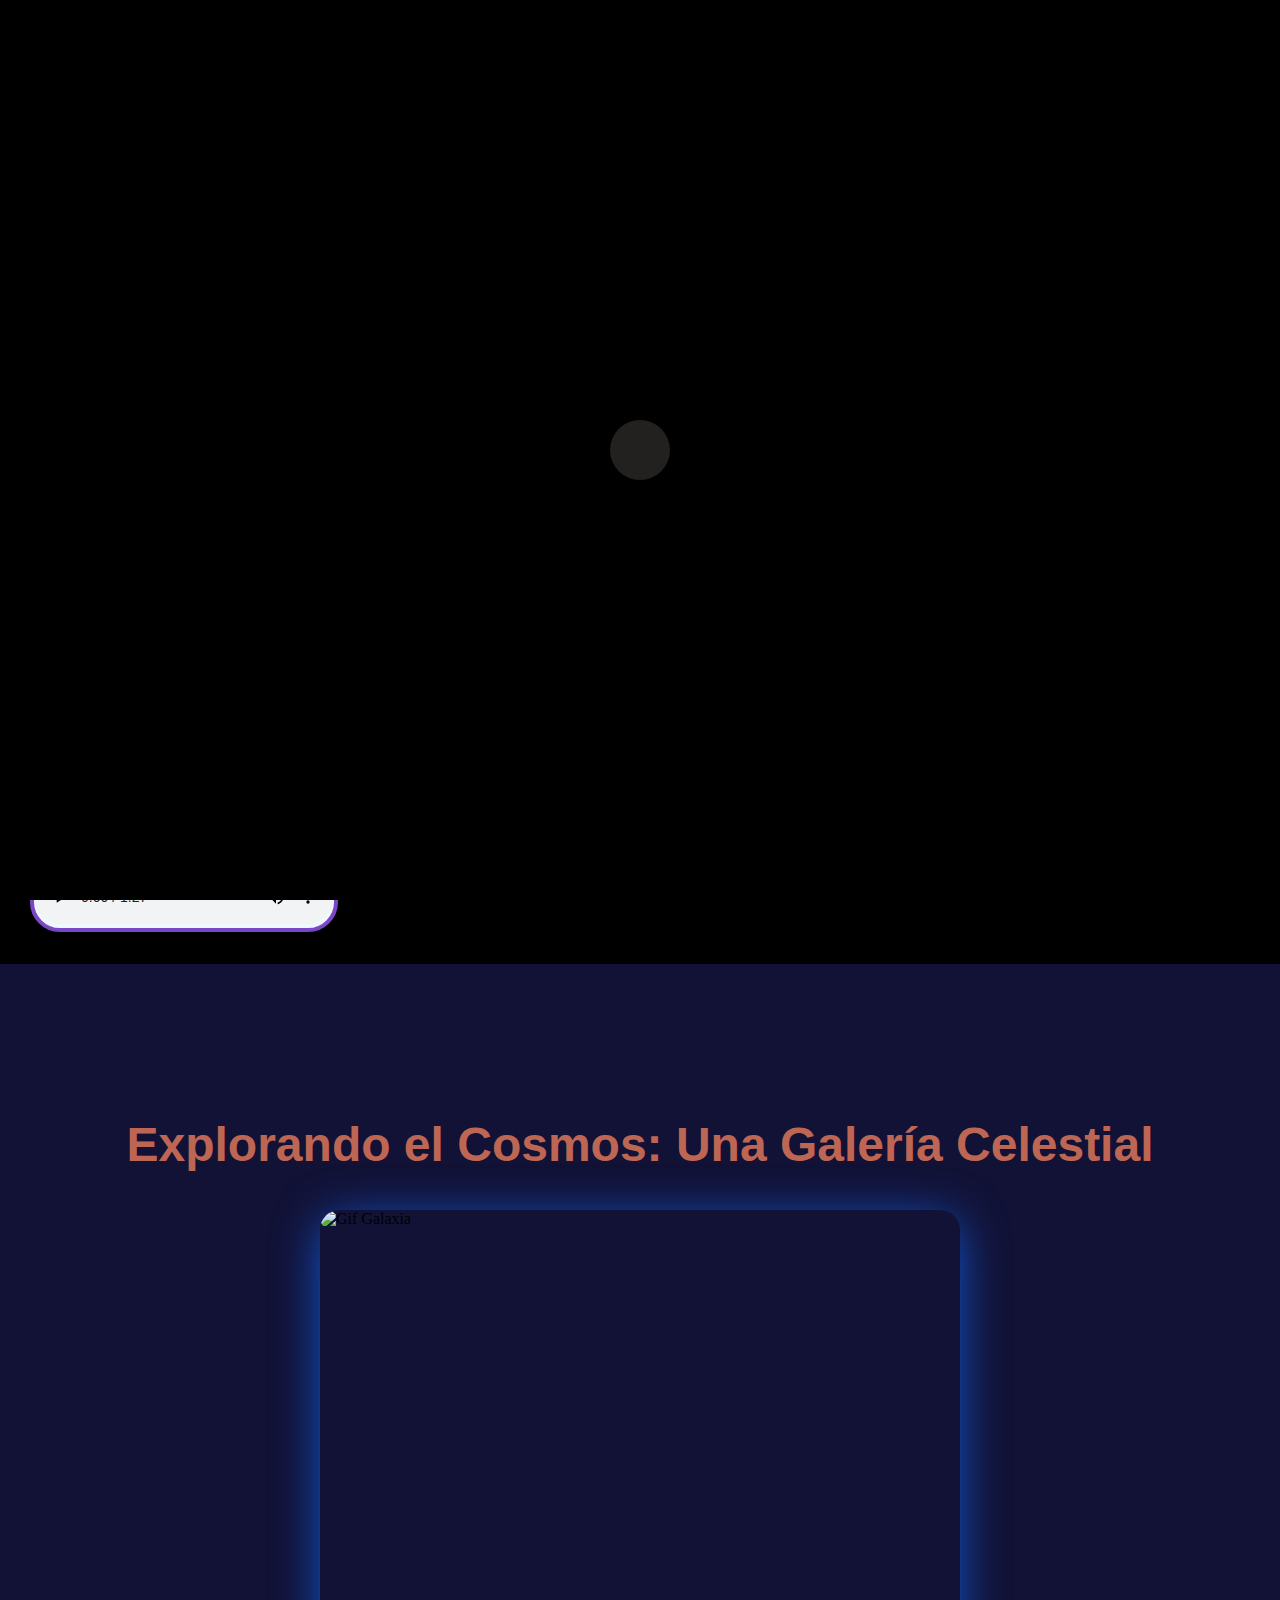
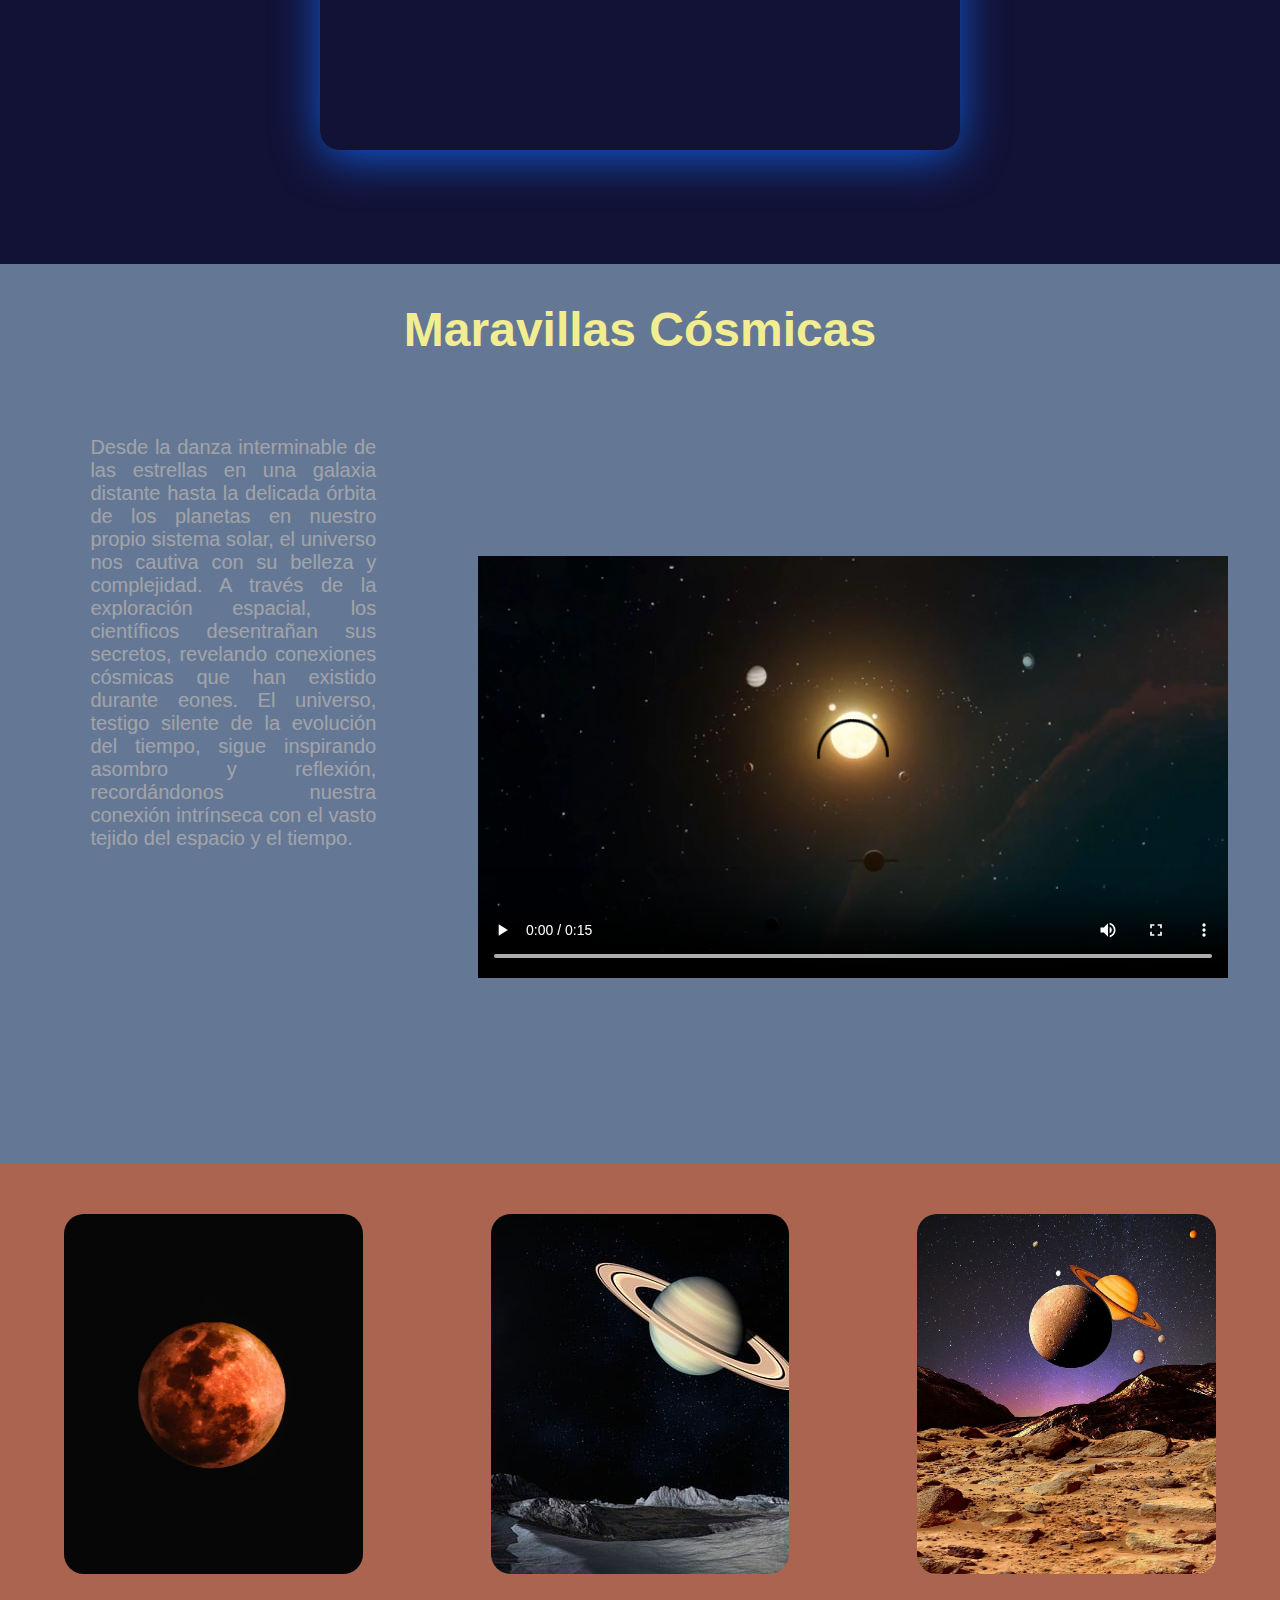
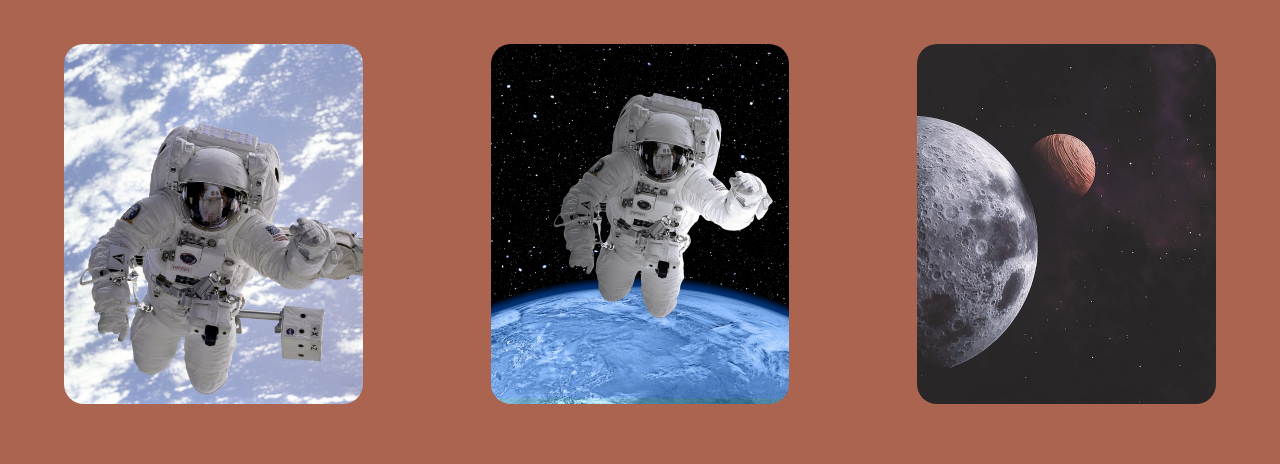
==== commit fa5f44e6: "up" ====
--- a/index.html
+++ b/index.html
@@ -7,16 +7,18 @@
     <link rel="stylesheet" href="https://fonts.google.com/specimen/Genos?query=genos">
     <link rel="stylesheet" href="https://fonts.google.com/specimen/Fredericka+the+Great?stroke=Serif">
     <link rel="stylesheet" href="https://fonts.google.com/?query=Orbitron&stroke=Sans+Serif">
+    <script defer src="/js/accesibility.js"></script>
     <title>Viaje al espacio</title>
 </head>
 <body>
     
-    <div class="container-loader">   
+    <div aria-labelledby="loader" class="container-loader">   
         <div id="loader"></div> 
     </div>
-    <div class="scroll-watcher"></div> 
+    <div class="scroll-watcher" id="barra-scroll"></div> 
     <div class="scroller">
         <section>
+            <button id="pausar">Pausar Animaciones</button>
             <svg class="fondo"
    width="210mm"
    height="297mm"
@@ -4356,19 +4358,19 @@
                 </audio>
             </div>
         </section>
-        <section>
+        <section tabindex="0">
             <h2>Explorando el Cosmos: Una Galería Celestial</h2>
-            <div class="slider-container">
+            <div role="slider" class="slider-container">
                 <ul>
-                    <li><img src="imagenes/galaxy-3468.gif"/></li>
-                    <li><img src="imagenes/moon.jpg"/></li>
-                    <li><img src="imagenes/astronaut.jpg"/></li>
-                    <li><img id="imgPlanetas" src="imagenes/planet-8215532_1280.png"/></li>
-                    <li><img src="imagenes/earth-6102.gif"></li>
+                    <li><img src="imagenes/galaxy-3468.gif" alt="Gif Galaxia"/></li>
+                    <li><img src="imagenes/moon.jpg" alt="Luna"/></li>
+                    <li><img src="imagenes/astronaut.jpg" alt="Astronauta"></li>
+                    <li><img id="imgPlanetas" src="imagenes/planet-8215532_1280.png" alt="Planetas"/></li>
+                    <li><img src="imagenes/earth-6102.gif" alt="Giro de Tierra y Luna"></li>
                 </ul>
             </div>          
         </section>
-        <section>
+        <section tabindex="0">
             <h2 id="section3-title">Maravillas Cósmicas</h2>
             <div class="cosmicas">
                 <div class="video-content">
@@ -4382,26 +4384,26 @@
                             <source src="videos/pexels-zch-12722063 (360p).mp4" type="video/mp4">
                             <source src="videos/pexels-zch-12722063 (360p).ogv" type="video/ogv">
                             <source src="videos/pexels-zch-12722063 (360p).webm" type="video/webm">
-                            El navegador no soporta el elemento de video.
+                            El navegador no suporta el elemento de video.
                         </video>
                     </div> 
                 </div>  
             </div>
                        
         </section>
-        <section>   
-            <div class="space">
+        <section tabindex="0">   
+            <div aria-label="galeria de imagenes desde el espacio" tabindex="0" class="space">
                 <div class="col">
-                    <div id="img1"><img src="imagenes/moon-3182407_1280.jpg" alt=""></div>
-                    <div id="img2"><img src="imagenes/astronaut-11050_1280.jpg" alt=""></div>                   
+                    <div id="img"><img tabindex="0" src="imagenes/moon-3182407_1280.jpg" alt="Luna"></div>
+                    <div id="img"><img tabindex="0" src="imagenes/astronaut-11050_1280.jpg" alt="Astronauta"></div>                   
                 </div>
                 <div class="col">
-                    <div id="img3"><img src="imagenes/saturn-54999_640.jpg" alt=""></div>
-                    <div id="img4"><img src="imagenes/space-suit-2539247_1280.jpg" alt=""></div>
+                    <div id="img"><img tabindex="0" src="imagenes/saturn-54999_640.jpg" alt="Saturno"></div>
+                    <div id="img"><img tabindex="0" src="imagenes/space-suit-2539247_1280.jpg" alt="Espacio"></div>
                 </div>
                 <div class="col">
-                    <div id="img5"><img src="imagenes/universe-1057270_1280 (1).jpg" alt=""></div>
-                    <div id="img6"><img src="imagenes/universe.jpg" alt=""></div>
+                    <div id="img"><img tabindex="0" src="imagenes/universe-1057270_1280 (1).jpg" alt="Universo"></div>
+                    <div id="img"><img tabindex="0" src="imagenes/universe.jpg" alt="Universo"></div>
                 </div>
             </div>                  
         </section>
--- a/style.css
+++ b/style.css
@@ -2,6 +2,15 @@
     margin: 0;
     padding: 0;
     
+}
+
+button{
+    padding: 13px;
+    border-radius: 10px;
+    border: none;
+    width: 8%;
+    justify-self: end;
+    margin:0 60px;
 }
 /* css del contenedor del loader */
 .container-loader{
@@ -62,7 +71,7 @@
     place-items: center;
     position: relative;
     overflow-x: clip;
-    padding-block: 7rem;
+    padding-block: 2rem;
     background-color: black;
     z-index: 1;
 }
@@ -73,7 +82,7 @@
     position: fixed;
     top: 0;
     z-index: 1000;
-    background-color: lime;
+    background-color: rgb(255, 238, 0);
     width: 100%;
     scale: 0 1;
     transform-origin: left;
@@ -84,6 +93,7 @@
 @keyframes scroll-watcher {
     to{scale: 1 1;}
 }
+
 #llama{
     animation: llama 1s infinite;
 }
@@ -233,6 +243,7 @@
     grid-template-columns: 1fr 2fr;
     justify-items: center;
     align-items: center;
+   
 }
 
 .video-content{
@@ -313,16 +324,19 @@
     height: 40%;   
 }
 
-#img1:hover{
-    animation: shrink 1.5s 1 normal;
-}
-#img2:hover{
+#img:hover{
+    animation: shrink 3s 1 normal;
+}
+@keyframes shrink {
+    50%{transform: scale(0.5, 0.5);}
+}
+/* #imglo:hover{
     animation: rotate 1.5s 1 normal;
 }
-#img3:hover{
+#imgk:hover{
     animation: grow 1.5s 1 reverse;
 }
-#img4:hover{
+#imgi:hover{
     animation: rotateScale 2s 1 normal;
 }
 #img5:hover{
@@ -330,9 +344,9 @@
 }
 #img6:hover{
     animation: slideDown 3s 1 normal;
-}
-
-@keyframes slideRight {
+} */
+
+/* @keyframes slideRight {
     to{transform: translateX(300%);}
 }
 @keyframes rotate {
@@ -340,9 +354,6 @@
 }
 @keyframes grow {
     100%{transform: scale(2,2);}
-}
-@keyframes shrink {
-    50%{transform: scale(0.5, 0.5);}
 }
 @keyframes rotateScale {
    from{
@@ -353,6 +364,11 @@
 @keyframes slideDown {
     to{transform: translateY(300%);}
 }
-
-
-
+ */
+
+@media (prefers-reduced-motion: reduce) {
+    #img:hover{
+        animation: none;
+    }
+}
+
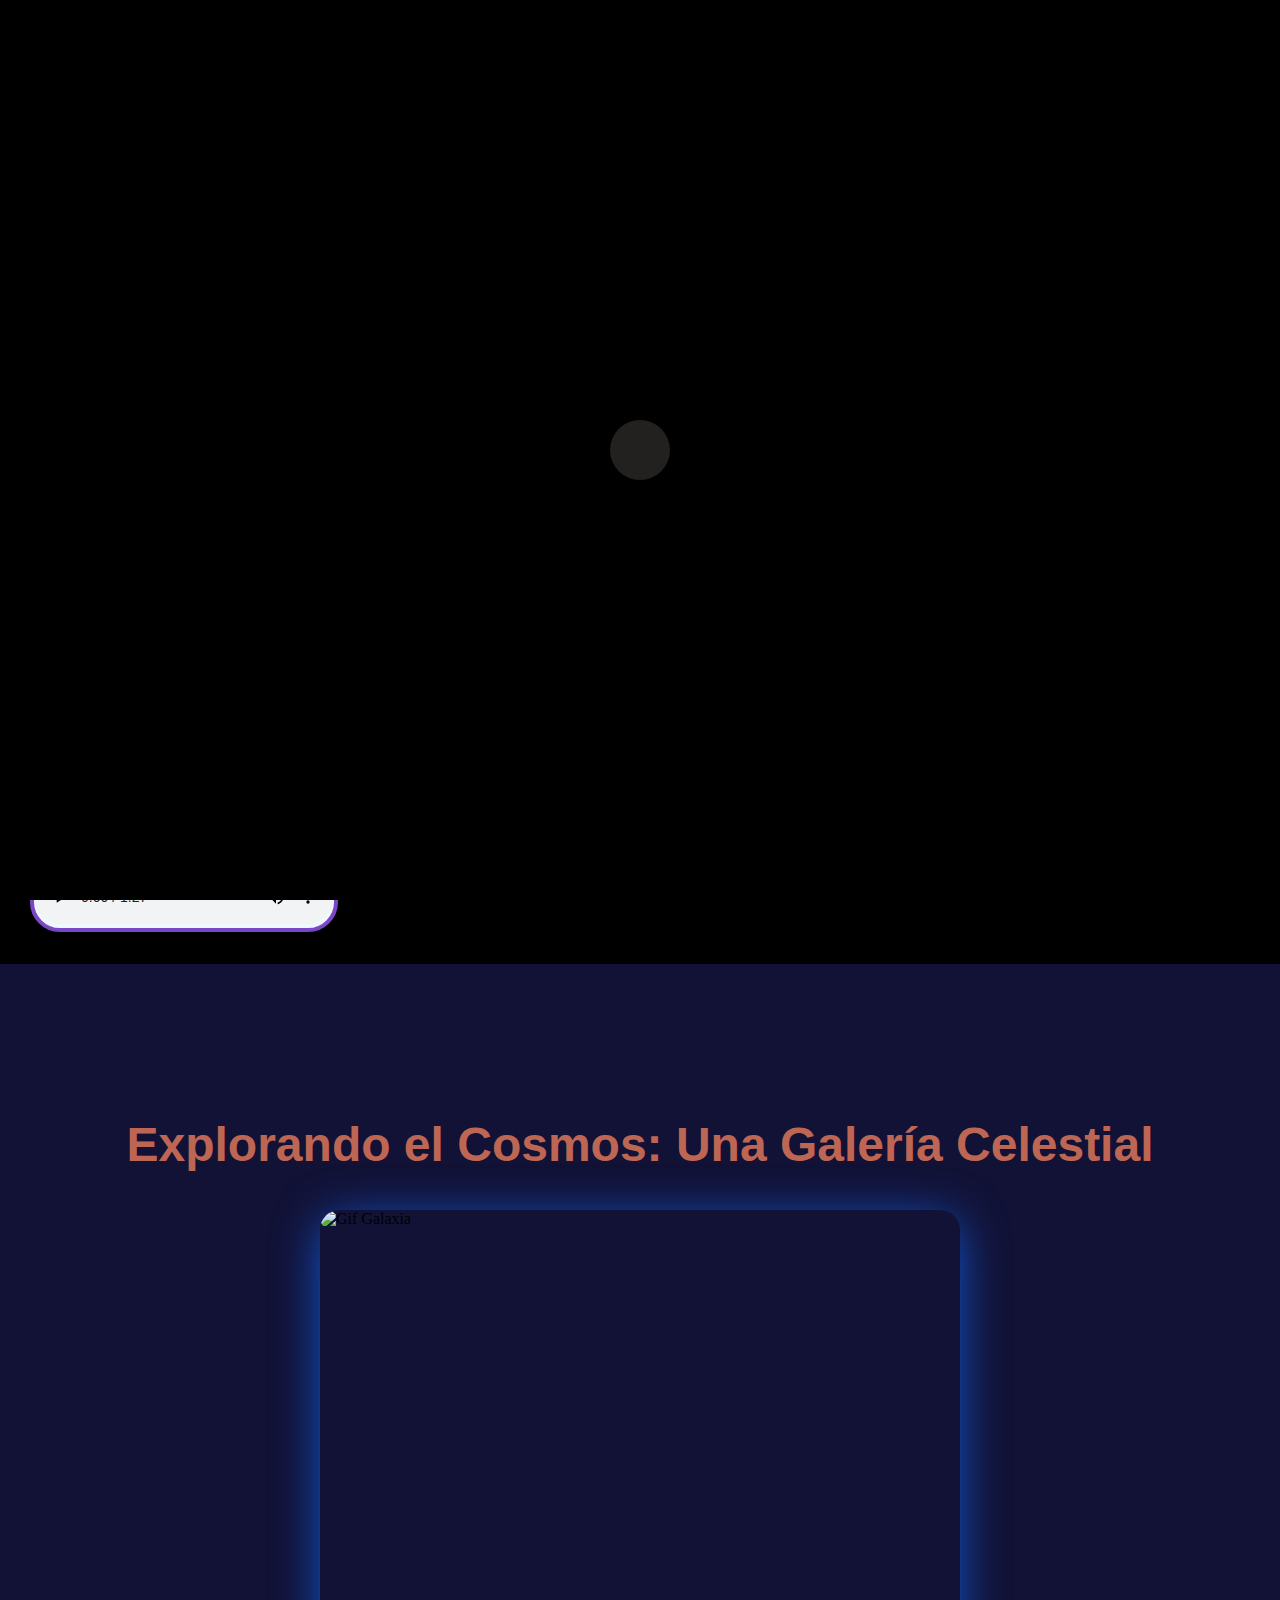
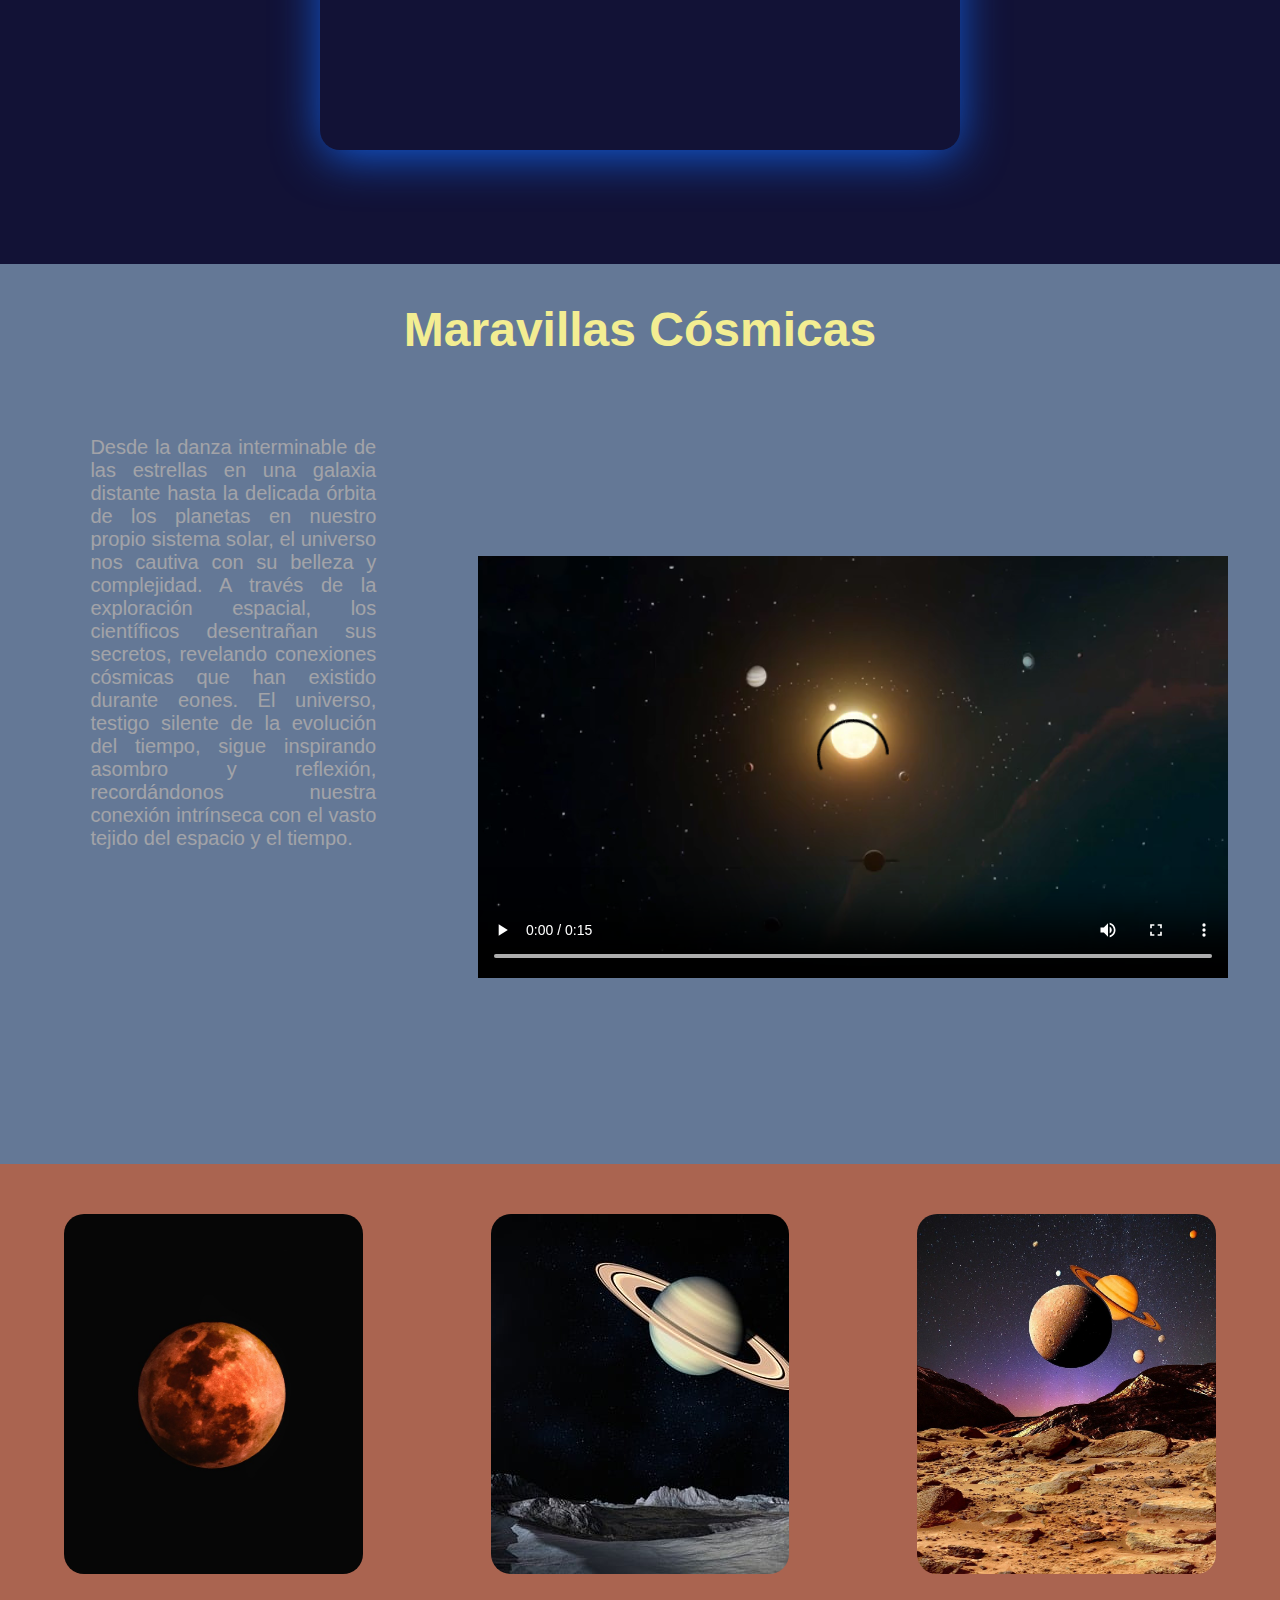
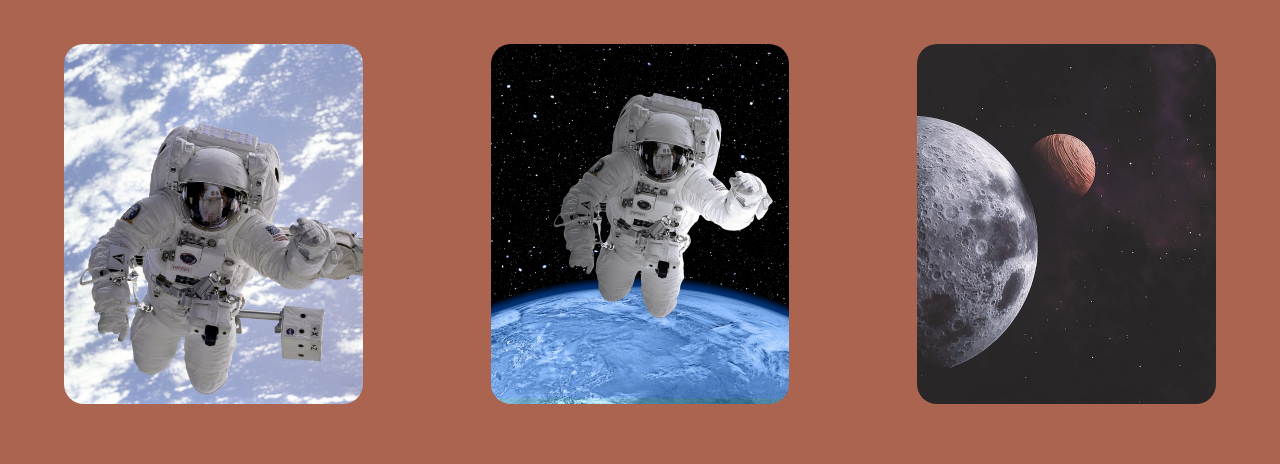
==== commit 4f1bd16c: "up" ====
--- a/index.html
+++ b/index.html
@@ -7,7 +7,7 @@
     <link rel="stylesheet" href="https://fonts.google.com/specimen/Genos?query=genos">
     <link rel="stylesheet" href="https://fonts.google.com/specimen/Fredericka+the+Great?stroke=Serif">
     <link rel="stylesheet" href="https://fonts.google.com/?query=Orbitron&stroke=Sans+Serif">
-    <script defer src="/js/accesibility.js"></script>
+    <script defer src="js/accesibility.js"></script>
     <title>Viaje al espacio</title>
 </head>
 <body>
@@ -4362,11 +4362,23 @@
             <h2>Explorando el Cosmos: Una Galería Celestial</h2>
             <div role="slider" class="slider-container">
                 <ul>
-                    <li><img src="imagenes/galaxy-3468.gif" alt="Gif Galaxia"/></li>
-                    <li><img src="imagenes/moon.jpg" alt="Luna"/></li>
-                    <li><img src="imagenes/astronaut.jpg" alt="Astronauta"></li>
-                    <li><img id="imgPlanetas" src="imagenes/planet-8215532_1280.png" alt="Planetas"/></li>
-                    <li><img src="imagenes/earth-6102.gif" alt="Giro de Tierra y Luna"></li>
+                    <li id="slider1"><img src="imagenes/galaxy-3468.gif" alt="Gif Galaxia"/></li>
+                    <li id="slider2"><img src="imagenes/moon.jpg" alt="Luna"/></li>
+                    <li id="slider3"><img src="imagenes/astronaut.jpg" alt="Astronauta"></li>
+                    <li id="slider4"><img id="imgPlanetas" src="imagenes/planet-8215532_1280.png" alt="Planetas"/></li>
+                    <li id="slider5"><img src="imagenes/earth-6102.gif" alt="Giro de Tierra y Luna"></li>
+                </ul>
+
+                <ul class="menu">
+                    <li>
+                      <a href="#slide1">1</a>
+                    </li>
+                    <li>
+                      <a href="#slide2">2</a>
+                    </li>
+                     <li>
+                      <a href="#slide3">3</a>
+                    </li>
                 </ul>
             </div>          
         </section>
--- a/style.css
+++ b/style.css
@@ -201,6 +201,37 @@
    list-style: none; 
    width: 100%;
 }
+/* enlaces de slider */
+ul.slider li:first-child {
+    opacity: 1; /*Mostramos el primer <li>*/
+}
+
+ul.slider li:target {
+    opacity: 1; /*Mostramos el <li> del enlace que pulsemos*/
+}
+
+.menu{
+  text-align: center;
+  margin: 20px;
+}
+
+.menu li{
+  display: inline-block;
+  text-align: center;
+}
+
+.menu li a{
+  display: inline-block;
+  color: white;
+  text-decoration: none;
+  background-color: grey;
+  padding: 10px;
+  width: 20px;
+  height: 20px;
+  font-size: 20px;
+  border-radius: 100%;
+}
+/* fin enlaces slider */
 
 #imgPlanetas{
     height: 88%;
@@ -330,45 +361,30 @@
 @keyframes shrink {
     50%{transform: scale(0.5, 0.5);}
 }
-/* #imglo:hover{
-    animation: rotate 1.5s 1 normal;
-}
-#imgk:hover{
-    animation: grow 1.5s 1 reverse;
-}
-#imgi:hover{
-    animation: rotateScale 2s 1 normal;
-}
-#img5:hover{
-    animation: slideRight 3s 1 normal;
-}
-#img6:hover{
-    animation: slideDown 3s 1 normal;
-} */
-
-/* @keyframes slideRight {
-    to{transform: translateX(300%);}
-}
-@keyframes rotate {
-    50%{transform: rotateZ(300deg);}
-}
-@keyframes grow {
-    100%{transform: scale(2,2);}
-}
-@keyframes rotateScale {
-   from{
-    transform: rotate(0deg) scale(1);
-   }
-    to{transform: rotate(360deg) scale(0);}
-}
-@keyframes slideDown {
-    to{transform: translateY(300%);}
-}
- */
+
 
 @media (prefers-reduced-motion: reduce) {
+    #loader{
+        animation: none;
+        background-color: #fff9;
+    }
     #img:hover{
         animation: none;
     }
-}
-
+    .scroll-watcher{
+        animation: none;
+    }
+    #llama{
+        animation: llama 1s forwards;
+    }
+    #star, #luna{
+        animation: brillar 1.2s linear forwards;
+    }
+    .astronauta, h1{
+        animation-delay: -1s;
+    }
+    ul{
+        animation: none;
+    }
+}
+
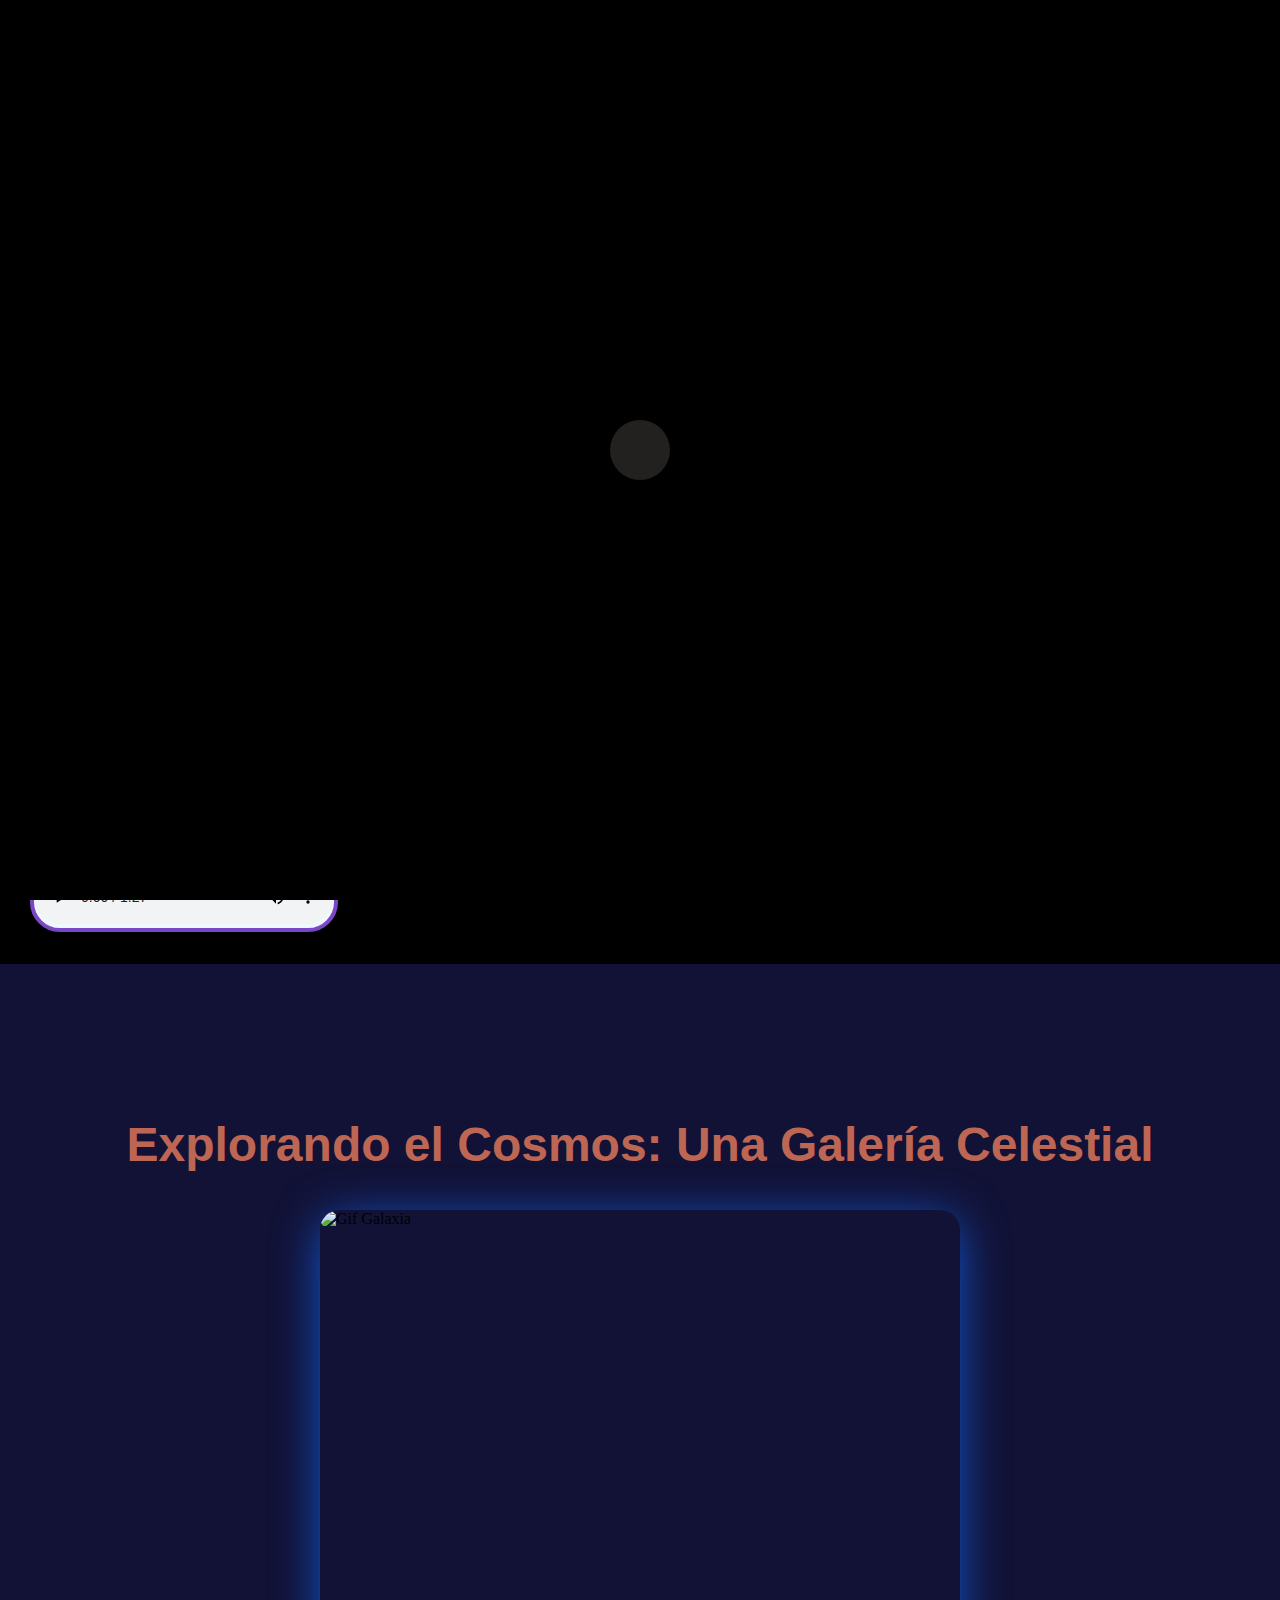
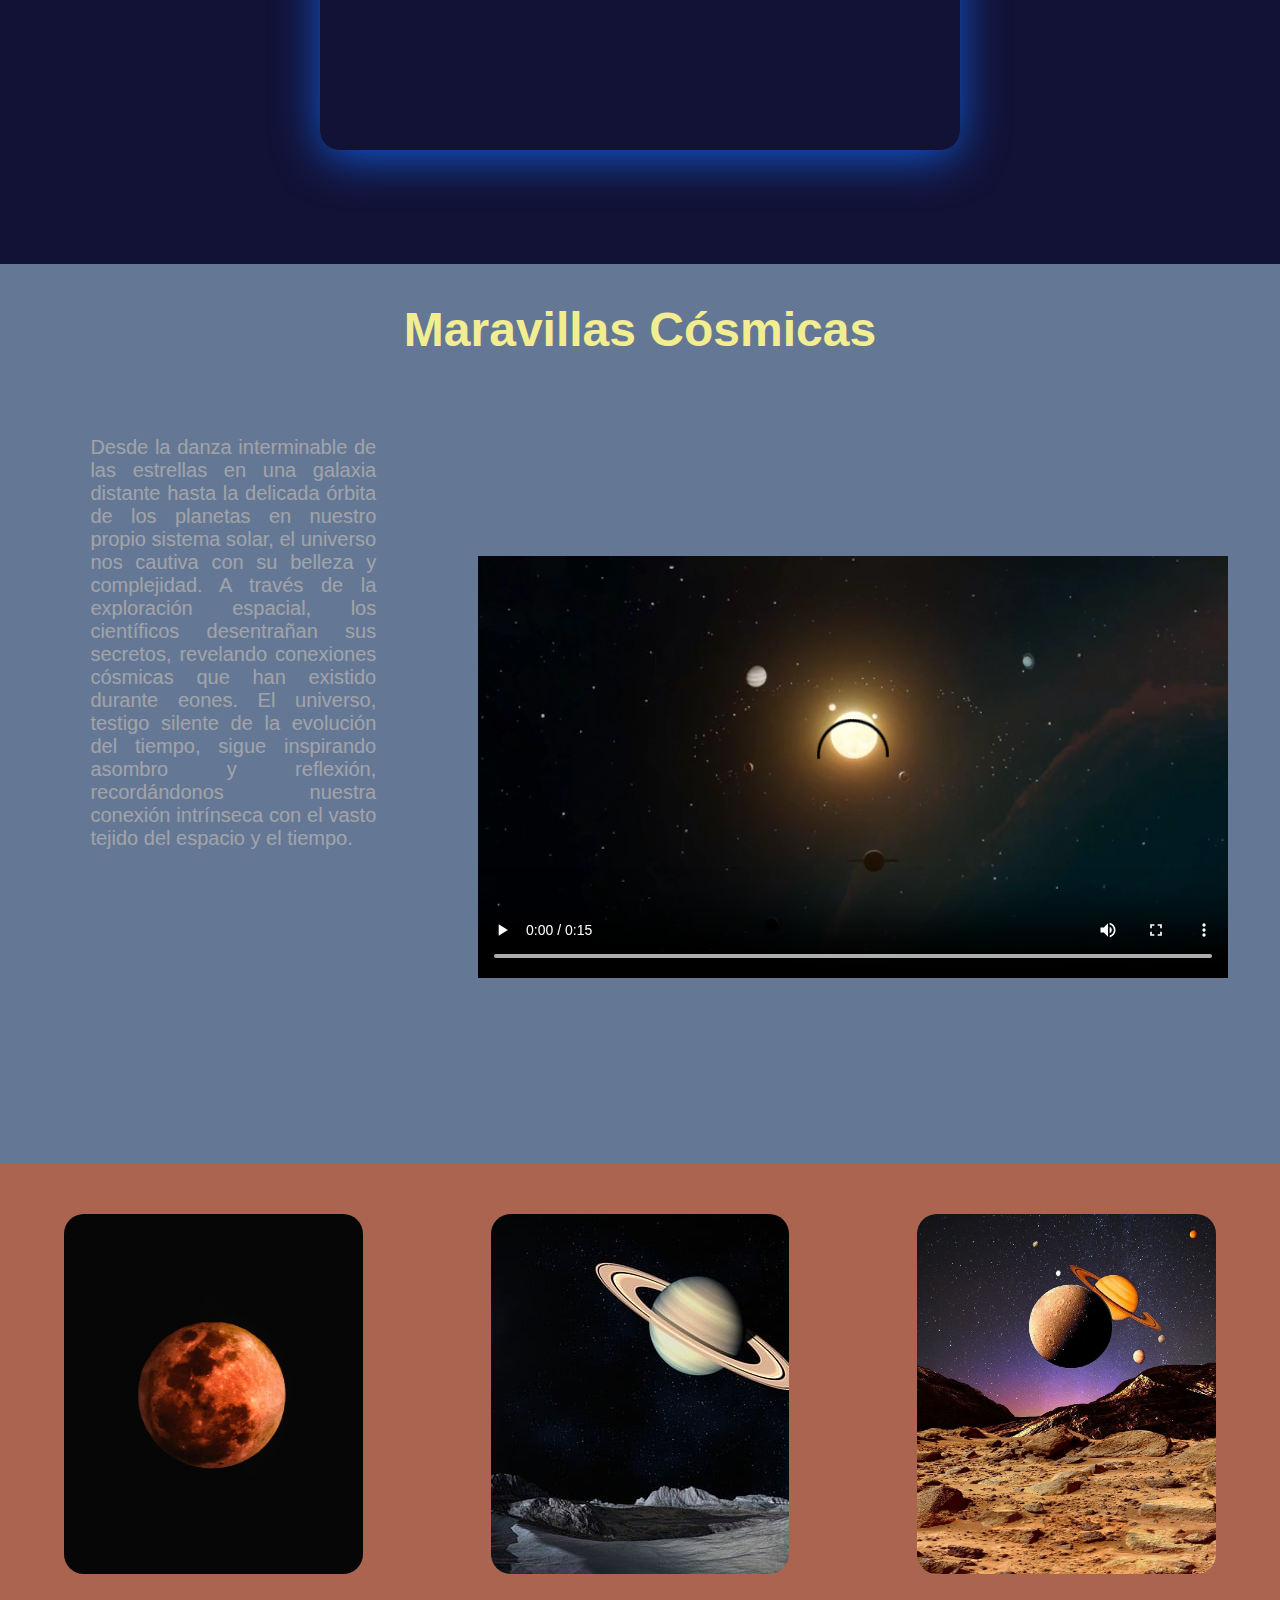
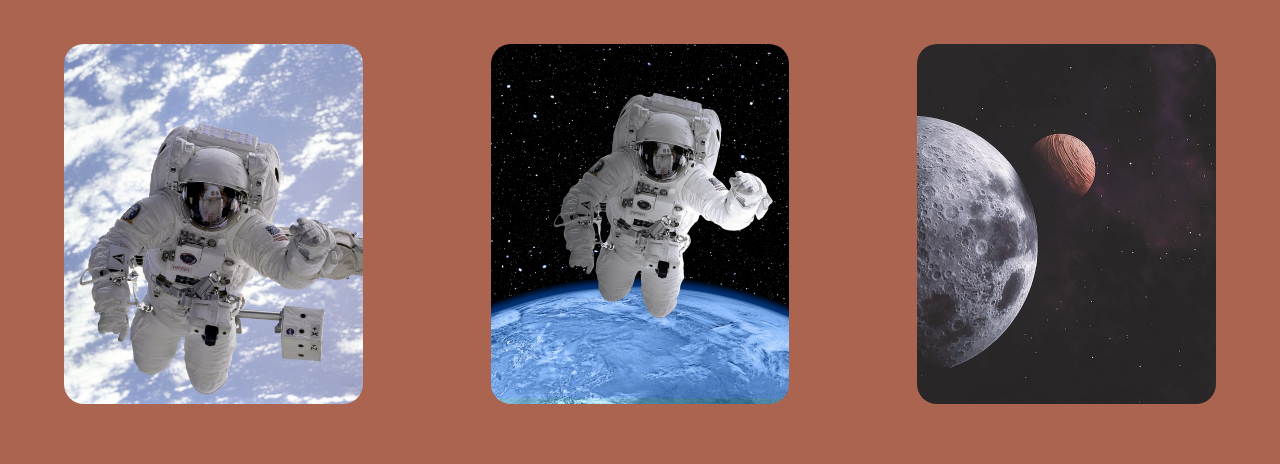
==== commit 00cdb677: "terminado" ====
--- a/index.html
+++ b/index.html
@@ -4,6 +4,7 @@
     <meta charset="UTF-8">
     <meta name="viewport" content="width=device-width, initial-scale=1.0">
     <link rel="stylesheet" href="style.css">
+    <link rel="stylesheet" href="pause-animation.css">
     <link rel="stylesheet" href="https://fonts.google.com/specimen/Genos?query=genos">
     <link rel="stylesheet" href="https://fonts.google.com/specimen/Fredericka+the+Great?stroke=Serif">
     <link rel="stylesheet" href="https://fonts.google.com/?query=Orbitron&stroke=Sans+Serif">
@@ -15,10 +16,11 @@
     <div aria-labelledby="loader" class="container-loader">   
         <div id="loader"></div> 
     </div>
-    <div class="scroll-watcher" id="barra-scroll"></div> 
+    <div class="scroll-watcher" id="elemento-animado"></div> 
     <div class="scroller">
         <section>
-            <button id="pausar">Pausar Animaciones</button>
+            <button id="pausar"><img src="imagenes/pause_yellow.png" alt="botón pausar animaciones"></button>
+            <button class="ocultar" id="play"><img src="imagenes/play_yellow.png" alt="botón iniciar animaciones"></button>
             <svg class="fondo"
    width="210mm"
    height="297mm"
@@ -348,7 +350,7 @@
        transform="translate(-143.29928,47.232011)" />
   </g>
             </svg>
-            <h1>Viaje al Espacio</h1>
+            <h1 tabindex="0">Viaje al Espacio</h1>
             <header class="section-header">
                 <svg class="astronauta"
                 width="210mm"
@@ -4360,33 +4362,31 @@
         </section>
         <section tabindex="0">
             <h2>Explorando el Cosmos: Una Galería Celestial</h2>
-            <div role="slider" class="slider-container">
-                <ul>
-                    <li id="slider1"><img src="imagenes/galaxy-3468.gif" alt="Gif Galaxia"/></li>
-                    <li id="slider2"><img src="imagenes/moon.jpg" alt="Luna"/></li>
-                    <li id="slider3"><img src="imagenes/astronaut.jpg" alt="Astronauta"></li>
-                    <li id="slider4"><img id="imgPlanetas" src="imagenes/planet-8215532_1280.png" alt="Planetas"/></li>
-                    <li id="slider5"><img src="imagenes/earth-6102.gif" alt="Giro de Tierra y Luna"></li>
-                </ul>
+            <div class="container">
+                <div role="slider" class="slider-container">
+                    <ul id="elemento-animado" class="slider">
+                        <li id="slider1"><img src="imagenes/galaxy-3468.gif" alt="Gif Galaxia"/></li>
+                        <li id="slider2"><img src="imagenes/moon.jpg" alt="Luna"/></li>
+                        <li id="slider3"><img src="imagenes/astronaut.jpg" alt="Astronauta"></li>
+                        <li id="slider4"><img id="imgPlanetas" src="imagenes/planet-8215532_1280.png" alt="Planetas"/></li>
+                        <li id="slider5"><img src="imagenes/earth-6102.gif" alt="Giro de Tierra y Luna"></li>
+                    </ul>
+                </div>
 
-                <ul class="menu">
-                    <li>
-                      <a href="#slide1">1</a>
-                    </li>
-                    <li>
-                      <a href="#slide2">2</a>
-                    </li>
-                     <li>
-                      <a href="#slide3">3</a>
-                    </li>
+                <ul id="elemento-animado" class="menu ocultar">
+                    <li><a href="#slider1">1</a></li>
+                    <li><a href="#slider2">2</a></li>
+                    <li><a href="#slider3">3</a></li>
+                    <li><a href="#slider4">4</a></li>
+                    <li><a href="#slider5">5</a></li>
                 </ul>
             </div>          
         </section>
-        <section tabindex="0">
+        <section id="elemento-animados" tabindex="0">
             <h2 id="section3-title">Maravillas Cósmicas</h2>
             <div class="cosmicas">
                 <div class="video-content">
-                    <p>
+                    <p tabindex="0">
                         Desde la danza interminable de las estrellas en una galaxia distante hasta la delicada órbita de los planetas en nuestro propio sistema solar, el universo nos cautiva con su belleza y complejidad. A través de la exploración espacial, los científicos desentrañan sus secretos, revelando conexiones cósmicas que han existido durante eones. El universo, testigo silente de la evolución del tiempo, sigue inspirando asombro y reflexión, recordándonos nuestra conexión intrínseca con el vasto tejido del espacio y el tiempo. 
                     </p>
                 </div>
@@ -4403,8 +4403,8 @@
             </div>
                        
         </section>
-        <section tabindex="0">   
-            <div aria-label="galeria de imagenes desde el espacio" tabindex="0" class="space">
+        <section id="elemento-animados" tabindex="0">   
+            <div aria-label="galeria de imagénes desde el espacio" tabindex="0" class="space">
                 <div class="col">
                     <div id="img"><img tabindex="0" src="imagenes/moon-3182407_1280.jpg" alt="Luna"></div>
                     <div id="img"><img tabindex="0" src="imagenes/astronaut-11050_1280.jpg" alt="Astronauta"></div>                   
--- a/style.css
+++ b/style.css
@@ -1,17 +1,8 @@
 body{
     margin: 0;
-    padding: 0;
-    
-}
-
-button{
-    padding: 13px;
-    border-radius: 10px;
-    border: none;
-    width: 8%;
-    justify-self: end;
-    margin:0 60px;
-}
+    padding: 0;   
+}
+
 /* css del contenedor del loader */
 .container-loader{
     height: 100vh;
@@ -51,7 +42,6 @@
     87.5% {background-image:radial-gradient(80% 65% at right,#0000 94%,#fff9)}
 }
 /* fin del estilo de loader */
-
 .scroller{
 z-index: 1;
 width: 100%;
@@ -64,7 +54,6 @@
 width: 100vw;
 scroll-snap-align: center;
 position: relative;
-
 }
 section:nth-child(1){
     display: grid;
@@ -106,8 +95,8 @@
     height: 100%;
 }
 
-#star, #luna{
-   animation: brillar 1.2s linear infinite;
+#luna, #star {
+    animation: brillar 1.2s linear infinite;
 }
 
 @keyframes brillar {
@@ -176,7 +165,12 @@
     color: rgba(255, 135, 95, 0.737);
     font-family: 'genos', sans-serif;
 }
-
+.container{
+    display: flex;
+    align-items: center;
+    flex-direction: column;
+    justify-content: center;
+}
 .slider-container {    
     width: 50%;
     height: 60vh;
@@ -201,41 +195,11 @@
    list-style: none; 
    width: 100%;
 }
-/* enlaces de slider */
-ul.slider li:first-child {
-    opacity: 1; /*Mostramos el primer <li>*/
-}
-
-ul.slider li:target {
-    opacity: 1; /*Mostramos el <li> del enlace que pulsemos*/
-}
-
-.menu{
-  text-align: center;
-  margin: 20px;
-}
-
-.menu li{
-  display: inline-block;
-  text-align: center;
-}
-
-.menu li a{
-  display: inline-block;
-  color: white;
-  text-decoration: none;
-  background-color: grey;
-  padding: 10px;
-  width: 20px;
-  height: 20px;
-  font-size: 20px;
-  border-radius: 100%;
-}
-/* fin enlaces slider */
 
 #imgPlanetas{
     height: 88%;
 }
+
 @keyframes slider {
     0%{margin-left: 0;}
     16%{margin-left: 0;}
@@ -274,7 +238,7 @@
     grid-template-columns: 1fr 2fr;
     justify-items: center;
     align-items: center;
-   
+    position: absolute;
 }
 
 .video-content{
@@ -363,28 +327,3 @@
 }
 
 
-@media (prefers-reduced-motion: reduce) {
-    #loader{
-        animation: none;
-        background-color: #fff9;
-    }
-    #img:hover{
-        animation: none;
-    }
-    .scroll-watcher{
-        animation: none;
-    }
-    #llama{
-        animation: llama 1s forwards;
-    }
-    #star, #luna{
-        animation: brillar 1.2s linear forwards;
-    }
-    .astronauta, h1{
-        animation-delay: -1s;
-    }
-    ul{
-        animation: none;
-    }
-}
-
--- a/pause-animation.css
+++ b/pause-animation.css
@@ -0,0 +1,132 @@
+ /* enlaces de slider */
+ .slider ul li:first-child {
+    opacity: 1; /*Mostramos el primer <li>*/
+}
+
+.slider ul li:target {
+    opacity: 1; /*Mostramos el <li> del enlace que pulsemos*/
+    display: block;
+}
+.menu{
+    text-align: center;
+    margin: 20px;
+    width: 232px;
+    display: flex;
+    align-items: center;
+    justify-content: center;
+    flex-direction: row;
+}
+
+.menu li{
+    display: inline-block;
+    text-align: center;
+}
+.menu li a{
+    display: inline-block;
+    color: white;
+    text-decoration: none;
+    background-color: rgba(255, 135, 95, 0.737);
+    padding: 10px;
+    width: 20px;
+    height: 20px;
+    font-size: 20px;
+    border-radius: 100%;
+}
+/* fin enlaces slider */
+/* Pausar Animaciones y trancisiones */
+#pausar, #play { 
+    justify-self: end;
+    z-index: 4;
+    margin:0 60px;
+    background: black;
+    border: none;
+}
+.ocultar {
+    display: none;
+}
+.pausar-animacion {
+    animation-play-state: paused !important;
+}
+.quitar-animacion {
+    animation: none !important;
+}
+.quitar-transition {
+    transition: none !important;
+}
+.video-shadow:hover,  .audio-shadow:hover{
+    box-shadow: none;
+}
+.p-sin-hover:hover{
+    opacity: 1;
+    font-size: 1.25em;
+}
+
+@media (prefers-reduced-motion: reduce) {
+    video, .audio{
+        transition: none;
+    }
+    .box-video:hover,  .audio:hover{
+        box-shadow: none;
+    }
+    #loader{
+        animation: none;
+        background-color: #fff9;
+    }
+    p, p:hover{
+        opacity: 1;
+        font-size: 1.25em;
+    }
+    #img:hover, 
+    .scroll-watcher, 
+    section:nth-child(3),  
+    section:nth-child(4),
+    ul{
+        animation: none;
+    }
+    #llama{
+        animation: llama 1s forwards;
+    }
+    #star, #luna{
+        animation: brillar 1.2s linear forwards;
+        animation-play-state: running;
+    }
+    .astronauta, h1{
+        animation-delay: -1s;
+    }
+    /* enlaces de slider */
+    .slider ul li:first-child {
+        opacity: 1; /*Mostramos el primer <li>*/
+    }
+
+    .slider ul li:target {
+        opacity: 1; /*Mostramos el <li> del enlace que pulsemos*/
+        display: block;
+    }
+
+    .menu{
+        text-align: center;
+        margin: 20px;
+        width: 232px;
+        display: flex;
+        align-items: center;
+        justify-content: center;
+        flex-direction: row;
+    }
+
+    .menu li{
+        display: inline-block;
+        text-align: center;
+    }
+    .menu li a{
+        display: inline-block;
+        color: white;
+        text-decoration: none;
+        background-color: rgba(255, 135, 95, 0.737);
+        padding: 10px;
+        width: 20px;
+        height: 20px;
+        font-size: 20px;
+        border-radius: 100%;
+    }
+    /* fin enlaces slider */
+}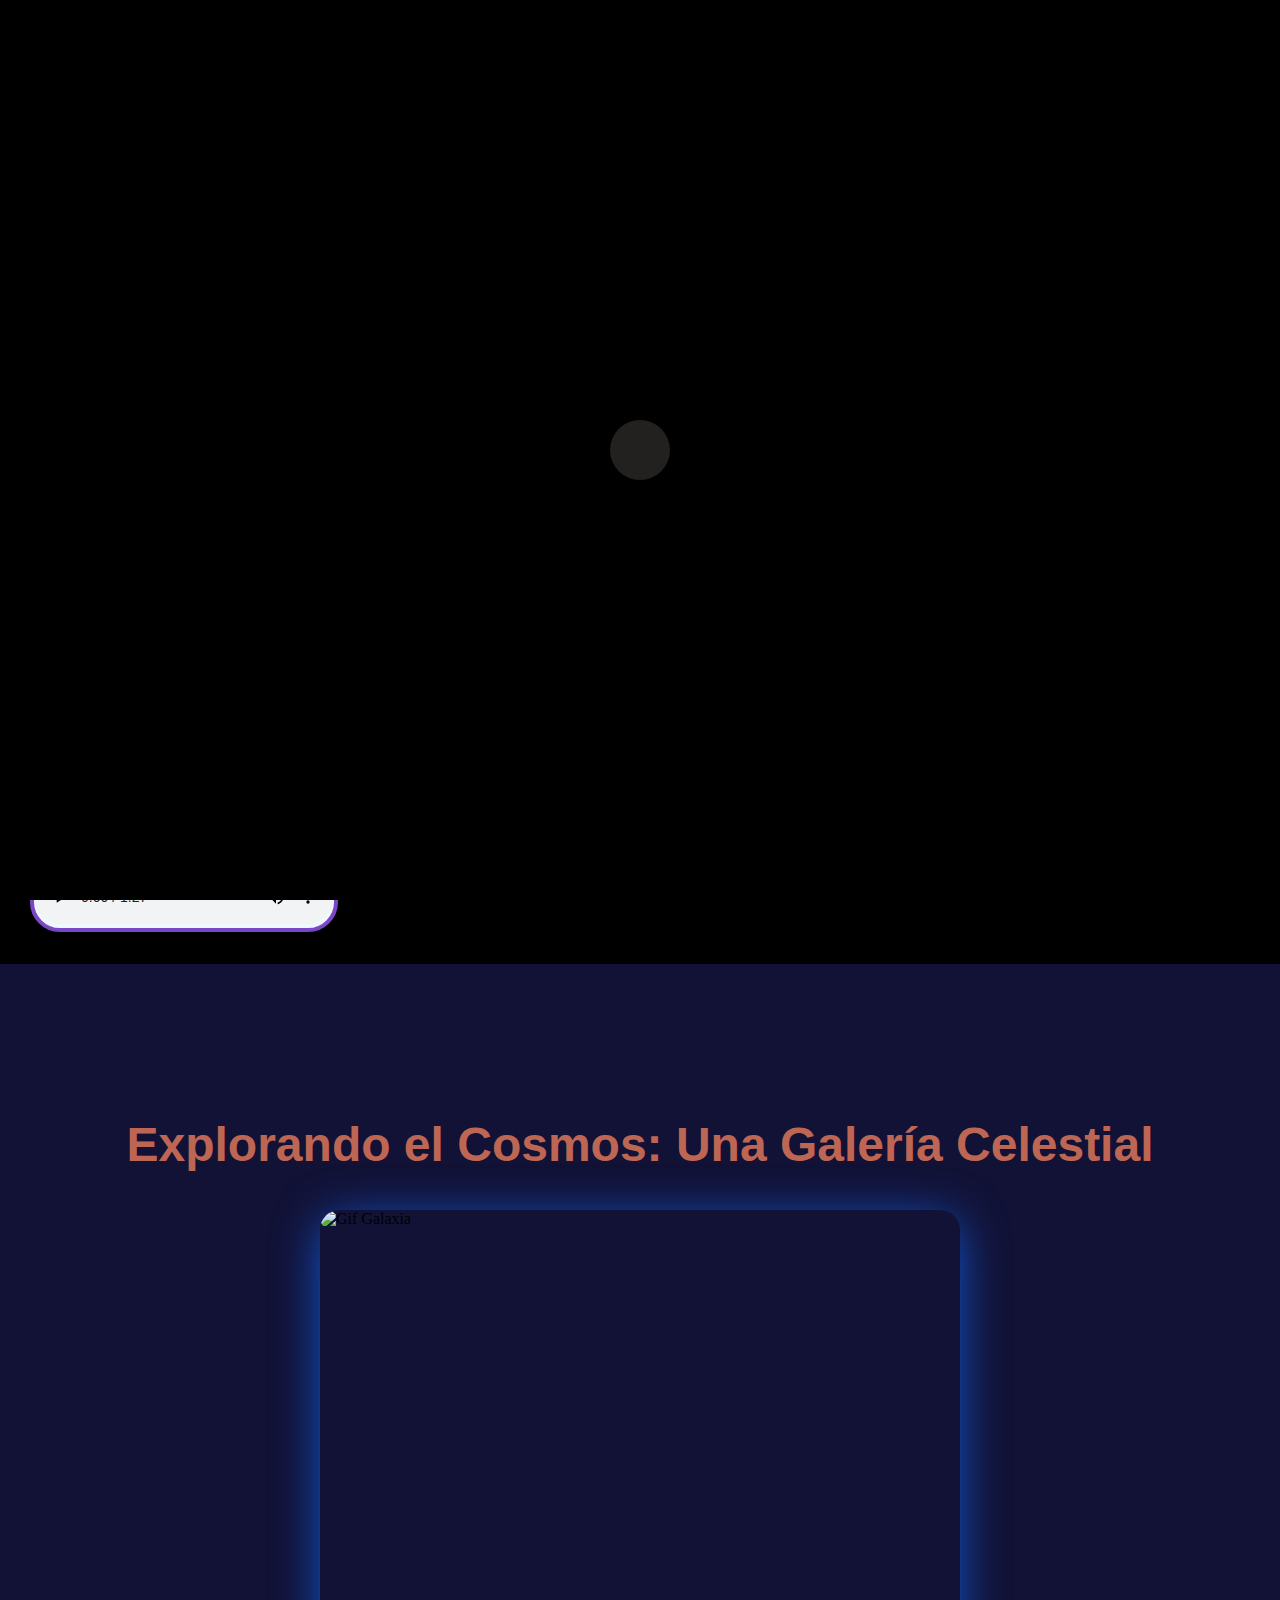
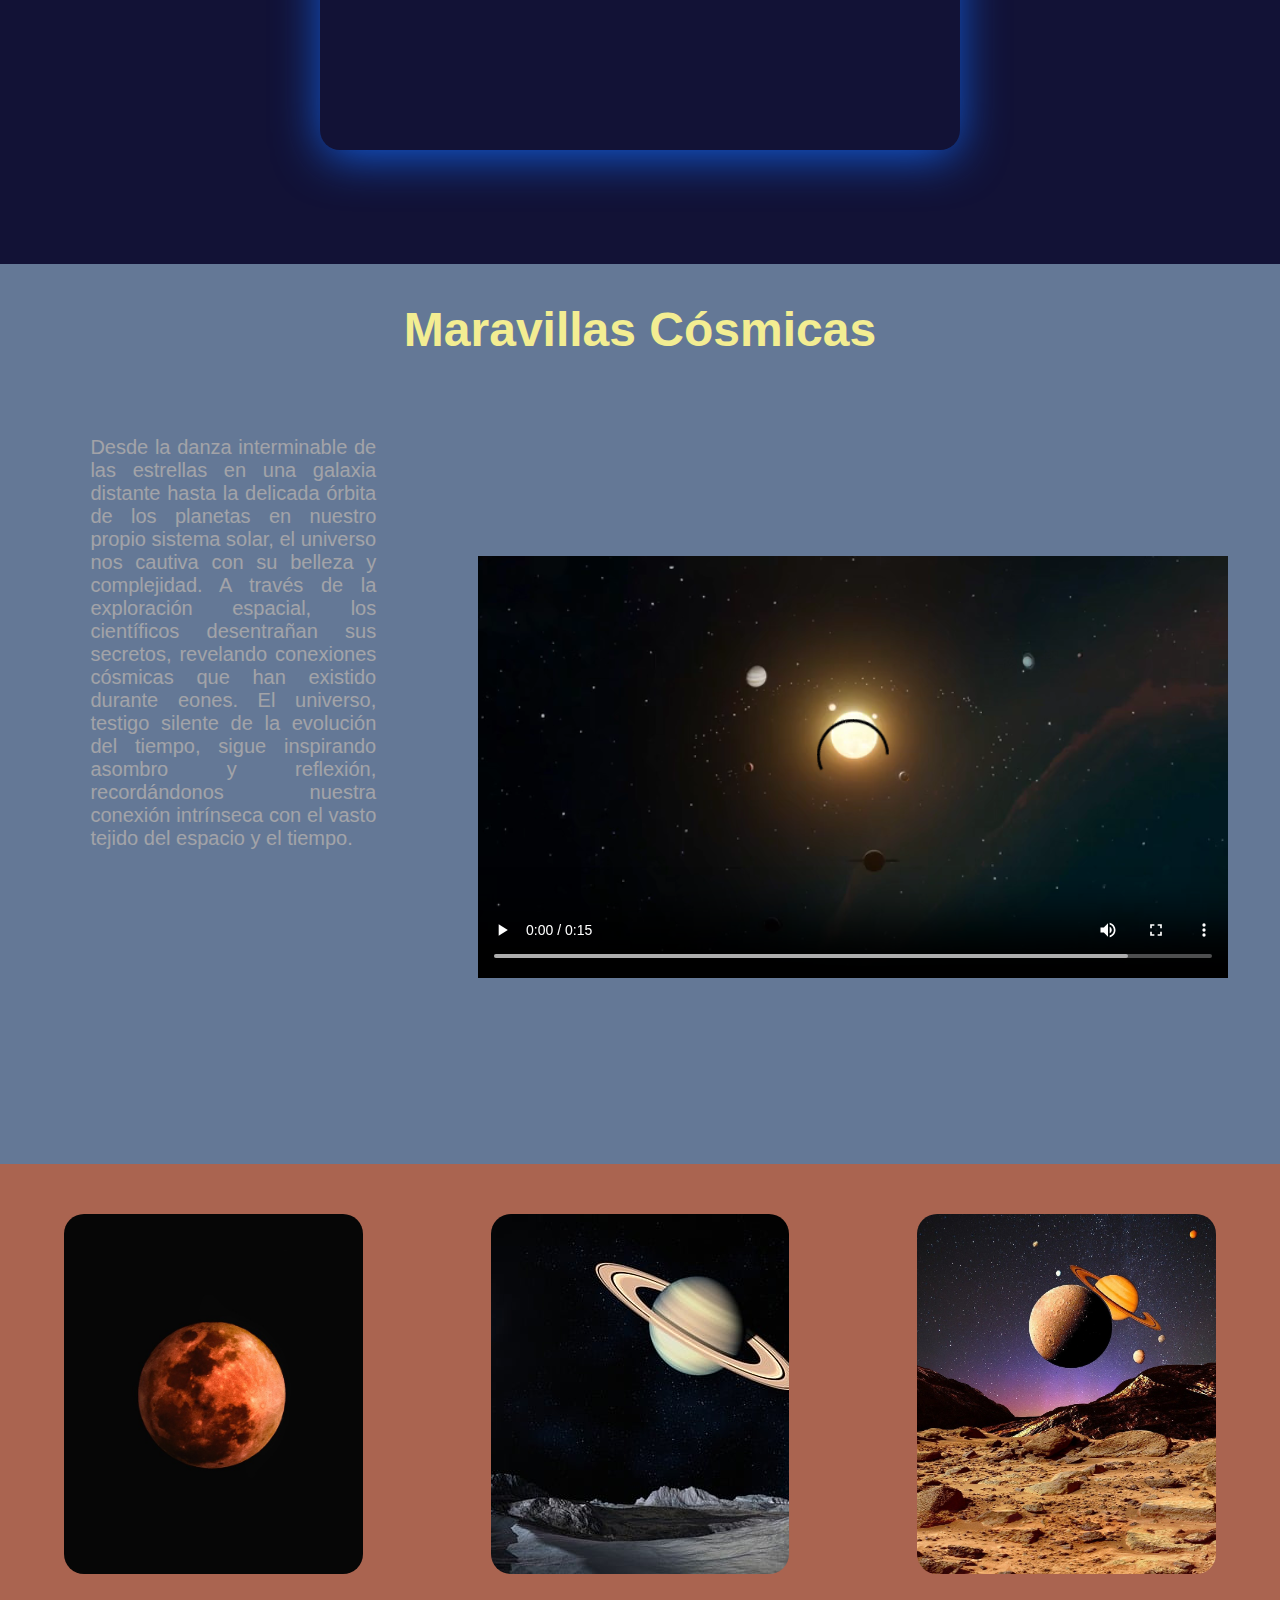
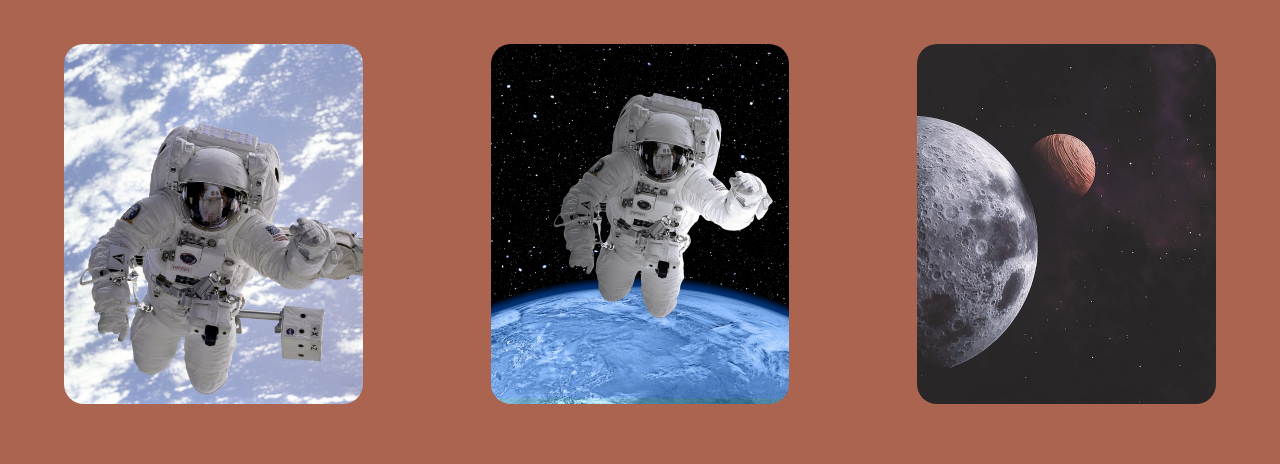
==== commit b993612a: "a" ====
--- a/index.html
+++ b/index.html
@@ -4382,7 +4382,7 @@
                 </ul>
             </div>          
         </section>
-        <section id="elemento-animados" tabindex="0">
+        <section tabindex="0">
             <h2 id="section3-title">Maravillas Cósmicas</h2>
             <div class="cosmicas">
                 <div class="video-content">
@@ -4403,7 +4403,7 @@
             </div>
                        
         </section>
-        <section id="elemento-animados" tabindex="0">   
+        <section tabindex="0">   
             <div aria-label="galeria de imagénes desde el espacio" tabindex="0" class="space">
                 <div class="col">
                     <div id="img"><img tabindex="0" src="imagenes/moon-3182407_1280.jpg" alt="Luna"></div>
